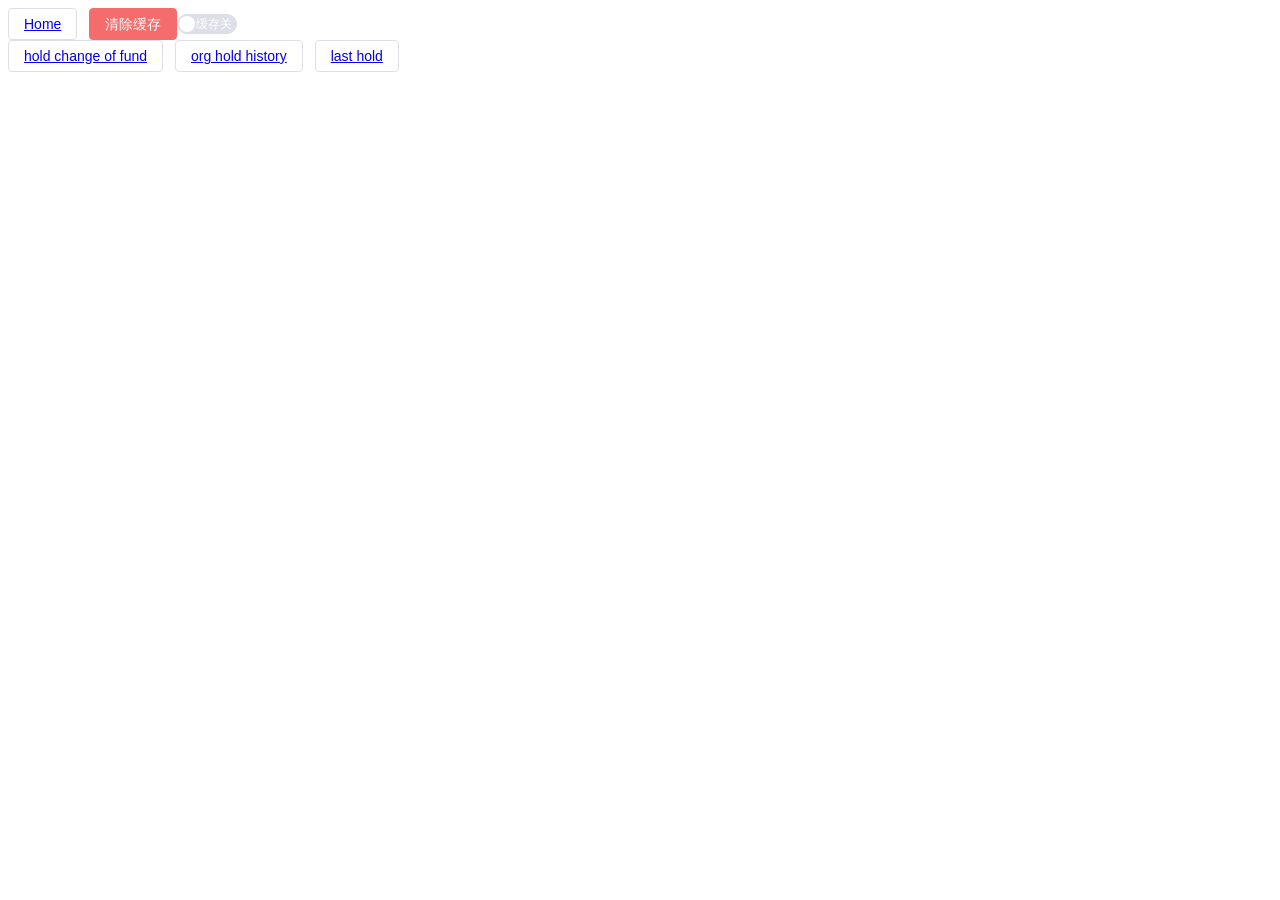
==== index.html @ 06d17ab4 "update" ====
<!DOCTYPE html>
<html lang="">
  <head>
    <meta charset="UTF-8">
    <link rel="icon" href="./favicon.ico">
    <meta name="viewport" content="width=device-width, initial-scale=1.0">
    <title>Vite App</title>
    <script type="module" crossorigin>(function(){const t=document.createElement("link").relList;if(t&&t.supports&&t.supports("modulepreload"))return;for(const a of document.querySelectorAll('link[rel="modulepreload"]'))r(a);new MutationObserver(a=>{for(const o of a)if(o.type==="childList")for(const i of o.addedNodes)i.tagName==="LINK"&&i.rel==="modulepreload"&&r(i)}).observe(document,{childList:!0,subtree:!0});function n(a){const o={};return a.integrity&&(o.integrity=a.integrity),a.referrerPolicy&&(o.referrerPolicy=a.referrerPolicy),a.crossOrigin==="use-credentials"?o.credentials="include":a.crossOrigin==="anonymous"?o.credentials="omit":o.credentials="same-origin",o}function r(a){if(a.ep)return;a.ep=!0;const o=n(a);fetch(a.href,o)}})();function op(e){const t=Object.create(null);for(const n of e.split(","))t[n]=1;return n=>n in t}const st={},es=[],ln=()=>{},S8=()=>!1,cf=e=>e.charCodeAt(0)===111&&e.charCodeAt(1)===110&&(e.charCodeAt(2)>122||e.charCodeAt(2)<97),ip=e=>e.startsWith("onUpdate:"),Ot=Object.assign,sp=(e,t)=>{const n=e.indexOf(t);n>-1&&e.splice(n,1)},IC=Object.prototype.hasOwnProperty,Ke=(e,t)=>IC.call(e,t),we=Array.isArray,ts=e=>hl(e)==="[object Map]",lf=e=>hl(e)==="[object Set]",w1=e=>hl(e)==="[object Date]",Ee=e=>typeof e=="function",Ue=e=>typeof e=="string",ir=e=>typeof e=="symbol",je=e=>e!==null&&typeof e=="object",sd=e=>(je(e)||Ee(e))&&Ee(e.then)&&Ee(e.catch),w8=Object.prototype.toString,hl=e=>w8.call(e),LC=e=>hl(e).slice(8,-1),x8=e=>hl(e)==="[object Object]",uf=e=>Ue(e)&&e!=="NaN"&&e[0]!=="-"&&""+parseInt(e,10)===e,mc=op(",key,ref,ref_for,ref_key,onVnodeBeforeMount,onVnodeMounted,onVnodeBeforeUpdate,onVnodeUpdated,onVnodeBeforeUnmount,onVnodeUnmounted"),df=e=>{const t=Object.create(null);return(n=>t[n]||(t[n]=e(n)))},PC=/-\w/g,On=df(e=>e.replace(PC,t=>t.slice(1).toUpperCase())),OC=/\B([A-Z])/g,pa=df(e=>e.replace(OC,"-$1").toLowerCase()),ff=df(e=>e.charAt(0).toUpperCase()+e.slice(1)),f0=df(e=>e?`on${ff(e)}`:""),$a=(e,t)=>!Object.is(e,t),Nu=(e,...t)=>{for(let n=0;n<e.length;n++)e[n](...t)},T8=(e,t,n,r=!1)=>{Object.defineProperty(e,t,{configurable:!0,enumerable:!1,writable:r,value:n})},C8=e=>{const t=parseFloat(e);return isNaN(t)?e:t},kC=e=>{const t=Ue(e)?Number(e):NaN;return isNaN(t)?e:t};let x1;const hf=()=>x1||(x1=typeof globalThis<"u"?globalThis:typeof self<"u"?self:typeof window<"u"?window:typeof global<"u"?global:{});function Bt(e){if(we(e)){const t={};for(let n=0;n<e.length;n++){const r=e[n],a=Ue(r)?zC(r):Bt(r);if(a)for(const o in a)t[o]=a[o]}return t}else if(Ue(e)||je(e))return e}const NC=/;(?![^(]*\))/g,BC=/:([^]+)/,FC=/\/\*[^]*?\*\//g;function zC(e){const t={};return e.replace(FC,"").split(NC).forEach(n=>{if(n){const r=n.split(BC);r.length>1&&(t[r[0].trim()]=r[1].trim())}}),t}function Te(e){let t="";if(Ue(e))t=e;else if(we(e))for(let n=0;n<e.length;n++){const r=Te(e[n]);r&&(t+=r+" ")}else if(je(e))for(const n in e)e[n]&&(t+=n+" ");return t.trim()}const HC="itemscope,allowfullscreen,formnovalidate,ismap,nomodule,novalidate,readonly",VC=op(HC);function A8(e){return!!e||e===""}function UC(e,t){if(e.length!==t.length)return!1;let n=!0;for(let r=0;n&&r<e.length;r++)n=mf(e[r],t[r]);return n}function mf(e,t){if(e===t)return!0;let n=w1(e),r=w1(t);if(n||r)return n&&r?e.getTime()===t.getTime():!1;if(n=ir(e),r=ir(t),n||r)return e===t;if(n=we(e),r=we(t),n||r)return n&&r?UC(e,t):!1;if(n=je(e),r=je(t),n||r){if(!n||!r)return!1;const a=Object.keys(e).length,o=Object.keys(t).length;if(a!==o)return!1;for(const i in e){const s=e.hasOwnProperty(i),c=t.hasOwnProperty(i);if(s&&!c||!s&&c||!mf(e[i],t[i]))return!1}}return String(e)===String(t)}function $C(e,t){return e.findIndex(n=>mf(n,t))}const E8=e=>!!(e&&e.__v_isRef===!0),We=e=>Ue(e)?e:e==null?"":we(e)||je(e)&&(e.toString===w8||!Ee(e.toString))?E8(e)?We(e.value):JSON.stringify(e,M8,2):String(e),M8=(e,t)=>E8(t)?M8(e,t.value):ts(t)?{[`Map(${t.size})`]:[...t.entries()].reduce((n,[r,a],o)=>(n[h0(r,o)+" =>"]=a,n),{})}:lf(t)?{[`Set(${t.size})`]:[...t.values()].map(n=>h0(n))}:ir(t)?h0(t):je(t)&&!we(t)&&!x8(t)?String(t):t,h0=(e,t="")=>{var n;return ir(e)?`Symbol(${(n=e.description)!=null?n:t})`:e};let Yt;class D8{constructor(t=!1){this.detached=t,this._active=!0,this._on=0,this.effects=[],this.cleanups=[],this._isPaused=!1,this.parent=Yt,!t&&Yt&&(this.index=(Yt.scopes||(Yt.scopes=[])).push(this)-1)}get active(){return this._active}pause(){if(this._active){this._isPaused=!0;let t,n;if(this.scopes)for(t=0,n=this.scopes.length;t<n;t++)this.scopes[t].pause();for(t=0,n=this.effects.length;t<n;t++)this.effects[t].pause()}}resume(){if(this._active&&this._isPaused){this._isPaused=!1;let t,n;if(this.scopes)for(t=0,n=this.scopes.length;t<n;t++)this.scopes[t].resume();for(t=0,n=this.effects.length;t<n;t++)this.effects[t].resume()}}run(t){if(this._active){const n=Yt;try{return Yt=this,t()}finally{Yt=n}}}on(){++this._on===1&&(this.prevScope=Yt,Yt=this)}off(){this._on>0&&--this._on===0&&(Yt=this.prevScope,this.prevScope=void 0)}stop(t){if(this._active){this._active=!1;let n,r;for(n=0,r=this.effects.length;n<r;n++)this.effects[n].stop();for(this.effects.length=0,n=0,r=this.cleanups.length;n<r;n++)this.cleanups[n]();if(this.cleanups.length=0,this.scopes){for(n=0,r=this.scopes.length;n<r;n++)this.scopes[n].stop(!0);this.scopes.length=0}if(!this.detached&&this.parent&&!t){const a=this.parent.scopes.pop();a&&a!==this&&(this.parent.scopes[this.index]=a,a.index=this.index)}this.parent=void 0}}}function GC(e){return new D8(e)}function R8(){return Yt}function WC(e,t=!1){Yt&&Yt.cleanups.push(e)}let ft;const m0=new WeakSet;class I8{constructor(t){this.fn=t,this.deps=void 0,this.depsTail=void 0,this.flags=5,this.next=void 0,this.cleanup=void 0,this.scheduler=void 0,Yt&&Yt.active&&Yt.effects.push(this)}pause(){this.flags|=64}resume(){this.flags&64&&(this.flags&=-65,m0.has(this)&&(m0.delete(this),this.trigger()))}notify(){this.flags&2&&!(this.flags&32)||this.flags&8||P8(this)}run(){if(!(this.flags&1))return this.fn();this.flags|=2,T1(this),O8(this);const t=ft,n=rr;ft=this,rr=!0;try{return this.fn()}finally{k8(this),ft=t,rr=n,this.flags&=-3}}stop(){if(this.flags&1){for(let t=this.deps;t;t=t.nextDep)up(t);this.deps=this.depsTail=void 0,T1(this),this.onStop&&this.onStop(),this.flags&=-2}}trigger(){this.flags&64?m0.add(this):this.scheduler?this.scheduler():this.runIfDirty()}runIfDirty(){am(this)&&this.run()}get dirty(){return am(this)}}let L8=0,vc,pc;function P8(e,t=!1){if(e.flags|=8,t){e.next=pc,pc=e;return}e.next=vc,vc=e}function cp(){L8++}function lp(){if(--L8>0)return;if(pc){let t=pc;for(pc=void 0;t;){const n=t.next;t.next=void 0,t.flags&=-9,t=n}}let e;for(;vc;){let t=vc;for(vc=void 0;t;){const n=t.next;if(t.next=void 0,t.flags&=-9,t.flags&1)try{t.trigger()}catch(r){e||(e=r)}t=n}}if(e)throw e}function O8(e){for(let t=e.deps;t;t=t.nextDep)t.version=-1,t.prevActiveLink=t.dep.activeLink,t.dep.activeLink=t}function k8(e){let t,n=e.depsTail,r=n;for(;r;){const a=r.prevDep;r.version===-1?(r===n&&(n=a),up(r),YC(r)):t=r,r.dep.activeLink=r.prevActiveLink,r.prevActiveLink=void 0,r=a}e.deps=t,e.depsTail=n}function am(e){for(let t=e.deps;t;t=t.nextDep)if(t.dep.version!==t.version||t.dep.computed&&(N8(t.dep.computed)||t.dep.version!==t.version))return!0;return!!e._dirty}function N8(e){if(e.flags&4&&!(e.flags&16)||(e.flags&=-17,e.globalVersion===kc)||(e.globalVersion=kc,!e.isSSR&&e.flags&128&&(!e.deps&&!e._dirty||!am(e))))return;e.flags|=2;const t=e.dep,n=ft,r=rr;ft=e,rr=!0;try{O8(e);const a=e.fn(e._value);(t.version===0||$a(a,e._value))&&(e.flags|=128,e._value=a,t.version++)}catch(a){throw t.version++,a}finally{ft=n,rr=r,k8(e),e.flags&=-3}}function up(e,t=!1){const{dep:n,prevSub:r,nextSub:a}=e;if(r&&(r.nextSub=a,e.prevSub=void 0),a&&(a.prevSub=r,e.nextSub=void 0),n.subs===e&&(n.subs=r,!r&&n.computed)){n.computed.flags&=-5;for(let o=n.computed.deps;o;o=o.nextDep)up(o,!0)}!t&&!--n.sc&&n.map&&n.map.delete(n.key)}function YC(e){const{prevDep:t,nextDep:n}=e;t&&(t.nextDep=n,e.prevDep=void 0),n&&(n.prevDep=t,e.nextDep=void 0)}let rr=!0;const B8=[];function da(){B8.push(rr),rr=!1}function fa(){const e=B8.pop();rr=e===void 0?!0:e}function T1(e){const{cleanup:t}=e;if(e.cleanup=void 0,t){const n=ft;ft=void 0;try{t()}finally{ft=n}}}let kc=0;class jC{constructor(t,n){this.sub=t,this.dep=n,this.version=n.version,this.nextDep=this.prevDep=this.nextSub=this.prevSub=this.prevActiveLink=void 0}}class dp{constructor(t){this.computed=t,this.version=0,this.activeLink=void 0,this.subs=void 0,this.map=void 0,this.key=void 0,this.sc=0,this.__v_skip=!0}track(t){if(!ft||!rr||ft===this.computed)return;let n=this.activeLink;if(n===void 0||n.sub!==ft)n=this.activeLink=new jC(ft,this),ft.deps?(n.prevDep=ft.depsTail,ft.depsTail.nextDep=n,ft.depsTail=n):ft.deps=ft.depsTail=n,F8(n);else if(n.version===-1&&(n.version=this.version,n.nextDep)){const r=n.nextDep;r.prevDep=n.prevDep,n.prevDep&&(n.prevDep.nextDep=r),n.prevDep=ft.depsTail,n.nextDep=void 0,ft.depsTail.nextDep=n,ft.depsTail=n,ft.deps===n&&(ft.deps=r)}return n}trigger(t){this.version++,kc++,this.notify(t)}notify(t){cp();try{for(let n=this.subs;n;n=n.prevSub)n.sub.notify()&&n.sub.dep.notify()}finally{lp()}}}function F8(e){if(e.dep.sc++,e.sub.flags&4){const t=e.dep.computed;if(t&&!e.dep.subs){t.flags|=20;for(let r=t.deps;r;r=r.nextDep)F8(r)}const n=e.dep.subs;n!==e&&(e.prevSub=n,n&&(n.nextSub=e)),e.dep.subs=e}}const cd=new WeakMap,Xo=Symbol(""),om=Symbol(""),Nc=Symbol("");function qt(e,t,n){if(rr&&ft){let r=cd.get(e);r||cd.set(e,r=new Map);let a=r.get(n);a||(r.set(n,a=new dp),a.map=r,a.key=n),a.track()}}function oa(e,t,n,r,a,o){const i=cd.get(e);if(!i){kc++;return}const s=c=>{c&&c.trigger()};if(cp(),t==="clear")i.forEach(s);else{const c=we(e),l=c&&uf(n);if(c&&n==="length"){const u=Number(r);i.forEach((d,f)=>{(f==="length"||f===Nc||!ir(f)&&f>=u)&&s(d)})}else switch((n!==void 0||i.has(void 0))&&s(i.get(n)),l&&s(i.get(Nc)),t){case"add":c?l&&s(i.get("length")):(s(i.get(Xo)),ts(e)&&s(i.get(om)));break;case"delete":c||(s(i.get(Xo)),ts(e)&&s(i.get(om)));break;case"set":ts(e)&&s(i.get(Xo));break}}lp()}function qC(e,t){const n=cd.get(e);return n&&n.get(t)}function xi(e){const t=Ze(e);return t===e?t:(qt(t,"iterate",Nc),Pn(e)?t:t.map(sr))}function vf(e){return qt(e=Ze(e),"iterate",Nc),e}function Na(e,t){return ha(e)?ds(Jo(e)?sr(t):t):sr(t)}const KC={__proto__:null,[Symbol.iterator](){return v0(this,Symbol.iterator,e=>Na(this,e))},concat(...e){return xi(this).concat(...e.map(t=>we(t)?xi(t):t))},entries(){return v0(this,"entries",e=>(e[1]=Na(this,e[1]),e))},every(e,t){return Yr(this,"every",e,t,void 0,arguments)},filter(e,t){return Yr(this,"filter",e,t,n=>n.map(r=>Na(this,r)),arguments)},find(e,t){return Yr(this,"find",e,t,n=>Na(this,n),arguments)},findIndex(e,t){return Yr(this,"findIndex",e,t,void 0,arguments)},findLast(e,t){return Yr(this,"findLast",e,t,n=>Na(this,n),arguments)},findLastIndex(e,t){return Yr(this,"findLastIndex",e,t,void 0,arguments)},forEach(e,t){return Yr(this,"forEach",e,t,void 0,arguments)},includes(...e){return p0(this,"includes",e)},indexOf(...e){return p0(this,"indexOf",e)},join(e){return xi(this).join(e)},lastIndexOf(...e){return p0(this,"lastIndexOf",e)},map(e,t){return Yr(this,"map",e,t,void 0,arguments)},pop(){return Ps(this,"pop")},push(...e){return Ps(this,"push",e)},reduce(e,...t){return C1(this,"reduce",e,t)},reduceRight(e,...t){return C1(this,"reduceRight",e,t)},shift(){return Ps(this,"shift")},some(e,t){return Yr(this,"some",e,t,void 0,arguments)},splice(...e){return Ps(this,"splice",e)},toReversed(){return xi(this).toReversed()},toSorted(e){return xi(this).toSorted(e)},toSpliced(...e){return xi(this).toSpliced(...e)},unshift(...e){return Ps(this,"unshift",e)},values(){return v0(this,"values",e=>Na(this,e))}};function v0(e,t,n){const r=vf(e),a=r[t]();return r!==e&&!Pn(e)&&(a._next=a.next,a.next=()=>{const o=a._next();return o.done||(o.value=n(o.value)),o}),a}const XC=Array.prototype;function Yr(e,t,n,r,a,o){const i=vf(e),s=i!==e&&!Pn(e),c=i[t];if(c!==XC[t]){const d=c.apply(e,o);return s?sr(d):d}let l=n;i!==e&&(s?l=function(d,f){return n.call(this,Na(e,d),f,e)}:n.length>2&&(l=function(d,f){return n.call(this,d,f,e)}));const u=c.call(i,l,r);return s&&a?a(u):u}function C1(e,t,n,r){const a=vf(e);let o=n;return a!==e&&(Pn(e)?n.length>3&&(o=function(i,s,c){return n.call(this,i,s,c,e)}):o=function(i,s,c){return n.call(this,i,Na(e,s),c,e)}),a[t](o,...r)}function p0(e,t,n){const r=Ze(e);qt(r,"iterate",Nc);const a=r[t](...n);return(a===-1||a===!1)&&pf(n[0])?(n[0]=Ze(n[0]),r[t](...n)):a}function Ps(e,t,n=[]){da(),cp();const r=Ze(e)[t].apply(e,n);return lp(),fa(),r}const ZC=op("__proto__,__v_isRef,__isVue"),z8=new Set(Object.getOwnPropertyNames(Symbol).filter(e=>e!=="arguments"&&e!=="caller").map(e=>Symbol[e]).filter(ir));function JC(e){ir(e)||(e=String(e));const t=Ze(this);return qt(t,"has",e),t.hasOwnProperty(e)}class H8{constructor(t=!1,n=!1){this._isReadonly=t,this._isShallow=n}get(t,n,r){if(n==="__v_skip")return t.__v_skip;const a=this._isReadonly,o=this._isShallow;if(n==="__v_isReactive")return!a;if(n==="__v_isReadonly")return a;if(n==="__v_isShallow")return o;if(n==="__v_raw")return r===(a?o?c9:G8:o?$8:U8).get(t)||Object.getPrototypeOf(t)===Object.getPrototypeOf(r)?t:void 0;const i=we(t);if(!a){let c;if(i&&(c=KC[n]))return c;if(n==="hasOwnProperty")return JC}const s=Reflect.get(t,n,Dt(t)?t:r);if((ir(n)?z8.has(n):ZC(n))||(a||qt(t,"get",n),o))return s;if(Dt(s)){const c=i&&uf(n)?s:s.value;return a&&je(c)?Bc(c):c}return je(s)?a?Bc(s):_i(s):s}}class V8 extends H8{constructor(t=!1){super(!1,t)}set(t,n,r,a){let o=t[n];const i=we(t)&&uf(n);if(!this._isShallow){const l=ha(o);if(!Pn(r)&&!ha(r)&&(o=Ze(o),r=Ze(r)),!i&&Dt(o)&&!Dt(r))return l||(o.value=r),!0}const s=i?Number(n)<t.length:Ke(t,n),c=Reflect.set(t,n,r,Dt(t)?t:a);return t===Ze(a)&&(s?$a(r,o)&&oa(t,"set",n,r):oa(t,"add",n,r)),c}deleteProperty(t,n){const r=Ke(t,n);t[n];const a=Reflect.deleteProperty(t,n);return a&&r&&oa(t,"delete",n,void 0),a}has(t,n){const r=Reflect.has(t,n);return(!ir(n)||!z8.has(n))&&qt(t,"has",n),r}ownKeys(t){return qt(t,"iterate",we(t)?"length":Xo),Reflect.ownKeys(t)}}class QC extends H8{constructor(t=!1){super(!0,t)}set(t,n){return!0}deleteProperty(t,n){return!0}}const e9=new V8,t9=new QC,n9=new V8(!0);const im=e=>e,Bl=e=>Reflect.getPrototypeOf(e);function r9(e,t,n){return function(...r){const a=this.__v_raw,o=Ze(a),i=ts(o),s=e==="entries"||e===Symbol.iterator&&i,c=e==="keys"&&i,l=a[e](...r),u=n?im:t?ds:sr;return!t&&qt(o,"iterate",c?om:Xo),Ot(Object.create(l),{next(){const{value:d,done:f}=l.next();return f?{value:d,done:f}:{value:s?[u(d[0]),u(d[1])]:u(d),done:f}}})}}function Fl(e){return function(...t){return e==="delete"?!1:e==="clear"?void 0:this}}function a9(e,t){const n={get(a){const o=this.__v_raw,i=Ze(o),s=Ze(a);e||($a(a,s)&&qt(i,"get",a),qt(i,"get",s));const{has:c}=Bl(i),l=t?im:e?ds:sr;if(c.call(i,a))return l(o.get(a));if(c.call(i,s))return l(o.get(s));o!==i&&o.get(a)},get size(){const a=this.__v_raw;return!e&&qt(Ze(a),"iterate",Xo),a.size},has(a){const o=this.__v_raw,i=Ze(o),s=Ze(a);return e||($a(a,s)&&qt(i,"has",a),qt(i,"has",s)),a===s?o.has(a):o.has(a)||o.has(s)},forEach(a,o){const i=this,s=i.__v_raw,c=Ze(s),l=t?im:e?ds:sr;return!e&&qt(c,"iterate",Xo),s.forEach((u,d)=>a.call(o,l(u),l(d),i))}};return Ot(n,e?{add:Fl("add"),set:Fl("set"),delete:Fl("delete"),clear:Fl("clear")}:{add(a){!t&&!Pn(a)&&!ha(a)&&(a=Ze(a));const o=Ze(this);return Bl(o).has.call(o,a)||(o.add(a),oa(o,"add",a,a)),this},set(a,o){!t&&!Pn(o)&&!ha(o)&&(o=Ze(o));const i=Ze(this),{has:s,get:c}=Bl(i);let l=s.call(i,a);l||(a=Ze(a),l=s.call(i,a));const u=c.call(i,a);return i.set(a,o),l?$a(o,u)&&oa(i,"set",a,o):oa(i,"add",a,o),this},delete(a){const o=Ze(this),{has:i,get:s}=Bl(o);let c=i.call(o,a);c||(a=Ze(a),c=i.call(o,a)),s&&s.call(o,a);const l=o.delete(a);return c&&oa(o,"delete",a,void 0),l},clear(){const a=Ze(this),o=a.size!==0,i=a.clear();return o&&oa(a,"clear",void 0,void 0),i}}),["keys","values","entries",Symbol.iterator].forEach(a=>{n[a]=r9(a,e,t)}),n}function fp(e,t){const n=a9(e,t);return(r,a,o)=>a==="__v_isReactive"?!e:a==="__v_isReadonly"?e:a==="__v_raw"?r:Reflect.get(Ke(n,a)&&a in r?n:r,a,o)}const o9={get:fp(!1,!1)},i9={get:fp(!1,!0)},s9={get:fp(!0,!1)};const U8=new WeakMap,$8=new WeakMap,G8=new WeakMap,c9=new WeakMap;function l9(e){switch(e){case"Object":case"Array":return 1;case"Map":case"Set":case"WeakMap":case"WeakSet":return 2;default:return 0}}function u9(e){return e.__v_skip||!Object.isExtensible(e)?0:l9(LC(e))}function _i(e){return ha(e)?e:hp(e,!1,e9,o9,U8)}function Zo(e){return hp(e,!1,n9,i9,$8)}function Bc(e){return hp(e,!0,t9,s9,G8)}function hp(e,t,n,r,a){if(!je(e)||e.__v_raw&&!(t&&e.__v_isReactive))return e;const o=u9(e);if(o===0)return e;const i=a.get(e);if(i)return i;const s=new Proxy(e,o===2?r:n);return a.set(e,s),s}function Jo(e){return ha(e)?Jo(e.__v_raw):!!(e&&e.__v_isReactive)}function ha(e){return!!(e&&e.__v_isReadonly)}function Pn(e){return!!(e&&e.__v_isShallow)}function pf(e){return e?!!e.__v_raw:!1}function Ze(e){const t=e&&e.__v_raw;return t?Ze(t):e}function mp(e){return!Ke(e,"__v_skip")&&Object.isExtensible(e)&&T8(e,"__v_skip",!0),e}const sr=e=>je(e)?_i(e):e,ds=e=>je(e)?Bc(e):e;function Dt(e){return e?e.__v_isRef===!0:!1}function Me(e){return W8(e,!1)}function Lr(e){return W8(e,!0)}function W8(e,t){return Dt(e)?e:new d9(e,t)}class d9{constructor(t,n){this.dep=new dp,this.__v_isRef=!0,this.__v_isShallow=!1,this._rawValue=n?t:Ze(t),this._value=n?t:sr(t),this.__v_isShallow=n}get value(){return this.dep.track(),this._value}set value(t){const n=this._rawValue,r=this.__v_isShallow||Pn(t)||ha(t);t=r?t:Ze(t),$a(t,n)&&(this._rawValue=t,this._value=r?t:sr(t),this.dep.trigger())}}function N(e){return Dt(e)?e.value:e}function Bu(e){return Ee(e)?e():N(e)}const f9={get:(e,t,n)=>t==="__v_raw"?e:N(Reflect.get(e,t,n)),set:(e,t,n,r)=>{const a=e[t];return Dt(a)&&!Dt(n)?(a.value=n,!0):Reflect.set(e,t,n,r)}};function Y8(e){return Jo(e)?e:new Proxy(e,f9)}function j8(e){const t=we(e)?new Array(e.length):{};for(const n in e)t[n]=q8(e,n);return t}class h9{constructor(t,n,r){this._object=t,this._key=n,this._defaultValue=r,this.__v_isRef=!0,this._value=void 0,this._raw=Ze(t);let a=!0,o=t;if(!we(t)||!uf(String(n)))do a=!pf(o)||Pn(o);while(a&&(o=o.__v_raw));this._shallow=a}get value(){let t=this._object[this._key];return this._shallow&&(t=N(t)),this._value=t===void 0?this._defaultValue:t}set value(t){if(this._shallow&&Dt(this._raw[this._key])){const n=this._object[this._key];if(Dt(n)){n.value=t;return}}this._object[this._key]=t}get dep(){return qC(this._raw,this._key)}}class m9{constructor(t){this._getter=t,this.__v_isRef=!0,this.__v_isReadonly=!0,this._value=void 0}get value(){return this._value=this._getter()}}function ld(e,t,n){return Dt(e)?e:Ee(e)?new m9(e):je(e)&&arguments.length>1?q8(e,t,n):Me(e)}function q8(e,t,n){return new h9(e,t,n)}class v9{constructor(t,n,r){this.fn=t,this.setter=n,this._value=void 0,this.dep=new dp(this),this.__v_isRef=!0,this.deps=void 0,this.depsTail=void 0,this.flags=16,this.globalVersion=kc-1,this.next=void 0,this.effect=this,this.__v_isReadonly=!n,this.isSSR=r}notify(){if(this.flags|=16,!(this.flags&8)&&ft!==this)return P8(this,!0),!0}get value(){const t=this.dep.track();return N8(this),t&&(t.version=this.dep.version),this._value}set value(t){this.setter&&this.setter(t)}}function p9(e,t,n=!1){let r,a;return Ee(e)?r=e:(r=e.get,a=e.set),new v9(r,a,n)}const zl={},ud=new WeakMap;let Bo;function g9(e,t=!1,n=Bo){if(n){let r=ud.get(n);r||ud.set(n,r=[]),r.push(e)}}function y9(e,t,n=st){const{immediate:r,deep:a,once:o,scheduler:i,augmentJob:s,call:c}=n,l=b=>a?b:Pn(b)||a===!1||a===0?ia(b,1):ia(b);let u,d,f,h,m=!1,v=!1;if(Dt(e)?(d=()=>e.value,m=Pn(e)):Jo(e)?(d=()=>l(e),m=!0):we(e)?(v=!0,m=e.some(b=>Jo(b)||Pn(b)),d=()=>e.map(b=>{if(Dt(b))return b.value;if(Jo(b))return l(b);if(Ee(b))return c?c(b,2):b()})):Ee(e)?t?d=c?()=>c(e,2):e:d=()=>{if(f){da();try{f()}finally{fa()}}const b=Bo;Bo=u;try{return c?c(e,3,[h]):e(h)}finally{Bo=b}}:d=ln,t&&a){const b=d,T=a===!0?1/0:a;d=()=>ia(b(),T)}const g=R8(),p=()=>{u.stop(),g&&g.active&&sp(g.effects,u)};if(o&&t){const b=t;t=(...T)=>{b(...T),p()}}let y=v?new Array(e.length).fill(zl):zl;const _=b=>{if(!(!(u.flags&1)||!u.dirty&&!b))if(t){const T=u.run();if(a||m||(v?T.some((S,C)=>$a(S,y[C])):$a(T,y))){f&&f();const S=Bo;Bo=u;try{const C=[T,y===zl?void 0:v&&y[0]===zl?[]:y,h];y=T,c?c(t,3,C):t(...C)}finally{Bo=S}}}else u.run()};return s&&s(_),u=new I8(d),u.scheduler=i?()=>i(_,!1):_,h=b=>g9(b,!1,u),f=u.onStop=()=>{const b=ud.get(u);if(b){if(c)c(b,4);else for(const T of b)T();ud.delete(u)}},t?r?_(!0):y=u.run():i?i(_.bind(null,!0),!0):u.run(),p.pause=u.pause.bind(u),p.resume=u.resume.bind(u),p.stop=p,p}function ia(e,t=1/0,n){if(t<=0||!je(e)||e.__v_skip||(n=n||new Map,(n.get(e)||0)>=t))return e;if(n.set(e,t),t--,Dt(e))ia(e.value,t,n);else if(we(e))for(let r=0;r<e.length;r++)ia(e[r],t,n);else if(lf(e)||ts(e))e.forEach(r=>{ia(r,t,n)});else if(x8(e)){for(const r in e)ia(e[r],t,n);for(const r of Object.getOwnPropertySymbols(e))Object.prototype.propertyIsEnumerable.call(e,r)&&ia(e[r],t,n)}return e}function ml(e,t,n,r){try{return r?e(...r):e()}catch(a){gf(a,t,n)}}function cr(e,t,n,r){if(Ee(e)){const a=ml(e,t,n,r);return a&&sd(a)&&a.catch(o=>{gf(o,t,n)}),a}if(we(e)){const a=[];for(let o=0;o<e.length;o++)a.push(cr(e[o],t,n,r));return a}}function gf(e,t,n,r=!0){const a=t?t.vnode:null,{errorHandler:o,throwUnhandledErrorInProduction:i}=t&&t.appContext.config||st;if(t){let s=t.parent;const c=t.proxy,l=`https://vuejs.org/error-reference/#runtime-${n}`;for(;s;){const u=s.ec;if(u){for(let d=0;d<u.length;d++)if(u[d](e,c,l)===!1)return}s=s.parent}if(o){da(),ml(o,null,10,[e,c,l]),fa();return}}_9(e,n,a,r,i)}function _9(e,t,n,r=!0,a=!1){if(a)throw e;console.error(e)}const on=[];let Cr=-1;const ns=[];let Ba=null,Ui=0;const K8=Promise.resolve();let dd=null;function sn(e){const t=dd||K8;return e?t.then(this?e.bind(this):e):t}function b9(e){let t=Cr+1,n=on.length;for(;t<n;){const r=t+n>>>1,a=on[r],o=Fc(a);o<e||o===e&&a.flags&2?t=r+1:n=r}return t}function vp(e){if(!(e.flags&1)){const t=Fc(e),n=on[on.length-1];!n||!(e.flags&2)&&t>=Fc(n)?on.push(e):on.splice(b9(t),0,e),e.flags|=1,X8()}}function X8(){dd||(dd=K8.then(J8))}function S9(e){we(e)?ns.push(...e):Ba&&e.id===-1?Ba.splice(Ui+1,0,e):e.flags&1||(ns.push(e),e.flags|=1),X8()}function A1(e,t,n=Cr+1){for(;n<on.length;n++){const r=on[n];if(r&&r.flags&2){if(e&&r.id!==e.uid)continue;on.splice(n,1),n--,r.flags&4&&(r.flags&=-2),r(),r.flags&4||(r.flags&=-2)}}}function Z8(e){if(ns.length){const t=[...new Set(ns)].sort((n,r)=>Fc(n)-Fc(r));if(ns.length=0,Ba){Ba.push(...t);return}for(Ba=t,Ui=0;Ui<Ba.length;Ui++){const n=Ba[Ui];n.flags&4&&(n.flags&=-2),n.flags&8||n(),n.flags&=-2}Ba=null,Ui=0}}const Fc=e=>e.id==null?e.flags&2?-1:1/0:e.id;function J8(e){try{for(Cr=0;Cr<on.length;Cr++){const t=on[Cr];t&&!(t.flags&8)&&(t.flags&4&&(t.flags&=-2),ml(t,t.i,t.i?15:14),t.flags&4||(t.flags&=-2))}}finally{for(;Cr<on.length;Cr++){const t=on[Cr];t&&(t.flags&=-2)}Cr=-1,on.length=0,Z8(),dd=null,(on.length||ns.length)&&J8()}}let Vt=null,Q8=null;function fd(e){const t=Vt;return Vt=e,Q8=e&&e.type.__scopeId||null,t}function De(e,t=Vt,n){if(!t||e._n)return e;const r=(...a)=>{r._d&&pd(-1);const o=fd(t);let i;try{i=e(...a)}finally{fd(o),r._d&&pd(1)}return i};return r._n=!0,r._c=!0,r._d=!0,r}function lr(e,t){if(Vt===null)return e;const n=xf(Vt),r=e.dirs||(e.dirs=[]);for(let a=0;a<t.length;a++){let[o,i,s,c=st]=t[a];o&&(Ee(o)&&(o={mounted:o,updated:o}),o.deep&&ia(i),r.push({dir:o,instance:n,value:i,oldValue:void 0,arg:s,modifiers:c}))}return e}function so(e,t,n,r){const a=e.dirs,o=t&&t.dirs;for(let i=0;i<a.length;i++){const s=a[i];o&&(s.oldValue=o[i].value);let c=s.dir[r];c&&(da(),cr(c,n,8,[e.el,s,e,t]),fa())}}function Qo(e,t){if(Xt){let n=Xt.provides;const r=Xt.parent&&Xt.parent.provides;r===n&&(n=Xt.provides=Object.create(r)),n[e]=t}}function lt(e,t,n=!1){const r=bn();if(r||as){let a=as?as._context.provides:r?r.parent==null||r.ce?r.vnode.appContext&&r.vnode.appContext.provides:r.parent.provides:void 0;if(a&&e in a)return a[e];if(arguments.length>1)return n&&Ee(t)?t.call(r&&r.proxy):t}}const w9=Symbol.for("v-scx"),x9=()=>lt(w9);function yf(e,t){return pp(e,null,t)}function gt(e,t,n){return pp(e,t,n)}function pp(e,t,n=st){const{immediate:r,deep:a,flush:o,once:i}=n,s=Ot({},n),c=t&&r||!t&&o!=="post";let l;if(Uc){if(o==="sync"){const h=x9();l=h.__watcherHandles||(h.__watcherHandles=[])}else if(!c){const h=()=>{};return h.stop=ln,h.resume=ln,h.pause=ln,h}}const u=Xt;s.call=(h,m,v)=>cr(h,u,m,v);let d=!1;o==="post"?s.scheduler=h=>{tn(h,u&&u.suspense)}:o!=="sync"&&(d=!0,s.scheduler=(h,m)=>{m?h():vp(h)}),s.augmentJob=h=>{t&&(h.flags|=4),d&&(h.flags|=2,u&&(h.id=u.uid,h.i=u))};const f=y9(e,t,s);return Uc&&(l?l.push(f):c&&f()),f}function T9(e,t,n){const r=this.proxy,a=Ue(e)?e.includes(".")?eb(r,e):()=>r[e]:e.bind(r,r);let o;Ee(t)?o=t:(o=t.handler,n=t);const i=pl(this),s=pp(a,o.bind(r),n);return i(),s}function eb(e,t){const n=t.split(".");return()=>{let r=e;for(let a=0;a<n.length&&r;a++)r=r[n[a]];return r}}const tb=Symbol("_vte"),nb=e=>e.__isTeleport,gc=e=>e&&(e.disabled||e.disabled===""),E1=e=>e&&(e.defer||e.defer===""),M1=e=>typeof SVGElement<"u"&&e instanceof SVGElement,D1=e=>typeof MathMLElement=="function"&&e instanceof MathMLElement,sm=(e,t)=>{const n=e&&e.to;return Ue(n)?t?t(n):null:n},rb={name:"Teleport",__isTeleport:!0,process(e,t,n,r,a,o,i,s,c,l){const{mc:u,pc:d,pbc:f,o:{insert:h,querySelector:m,createText:v,createComment:g}}=l,p=gc(t.props);let{shapeFlag:y,children:_,dynamicChildren:b}=t;if(e==null){const T=t.el=v(""),S=t.anchor=v("");h(T,n,r),h(S,n,r);const C=(x,A)=>{y&16&&u(_,x,A,a,o,i,s,c)},w=()=>{const x=t.target=sm(t.props,m),A=ab(x,t,v,h);x&&(i!=="svg"&&M1(x)?i="svg":i!=="mathml"&&D1(x)&&(i="mathml"),a&&a.isCE&&(a.ce._teleportTargets||(a.ce._teleportTargets=new Set)).add(x),p||(C(x,A),Fu(t,!1)))};p&&(C(n,S),Fu(t,!0)),E1(t.props)?(t.el.__isMounted=!1,tn(()=>{w(),delete t.el.__isMounted},o)):w()}else{if(E1(t.props)&&e.el.__isMounted===!1){tn(()=>{rb.process(e,t,n,r,a,o,i,s,c,l)},o);return}t.el=e.el,t.targetStart=e.targetStart;const T=t.anchor=e.anchor,S=t.target=e.target,C=t.targetAnchor=e.targetAnchor,w=gc(e.props),x=w?n:S,A=w?T:C;if(i==="svg"||M1(S)?i="svg":(i==="mathml"||D1(S))&&(i="mathml"),b?(f(e.dynamicChildren,b,x,a,o,i,s),Sp(e,t,!0)):c||d(e,t,x,A,a,o,i,s,!1),p)w?t.props&&e.props&&t.props.to!==e.props.to&&(t.props.to=e.props.to):Hl(t,n,T,l,1);else if((t.props&&t.props.to)!==(e.props&&e.props.to)){const D=t.target=sm(t.props,m);D&&Hl(t,D,null,l,0)}else w&&Hl(t,S,C,l,1);Fu(t,p)}},remove(e,t,n,{um:r,o:{remove:a}},o){const{shapeFlag:i,children:s,anchor:c,targetStart:l,targetAnchor:u,target:d,props:f}=e;if(d&&(a(l),a(u)),o&&a(c),i&16){const h=o||!gc(f);for(let m=0;m<s.length;m++){const v=s[m];r(v,t,n,h,!!v.dynamicChildren)}}},move:Hl,hydrate:C9};function Hl(e,t,n,{o:{insert:r},m:a},o=2){o===0&&r(e.targetAnchor,t,n);const{el:i,anchor:s,shapeFlag:c,children:l,props:u}=e,d=o===2;if(d&&r(i,t,n),(!d||gc(u))&&c&16)for(let f=0;f<l.length;f++)a(l[f],t,n,2);d&&r(s,t,n)}function C9(e,t,n,r,a,o,{o:{nextSibling:i,parentNode:s,querySelector:c,insert:l,createText:u}},d){function f(v,g,p,y){g.anchor=d(i(v),g,s(v),n,r,a,o),g.targetStart=p,g.targetAnchor=y}const h=t.target=sm(t.props,c),m=gc(t.props);if(h){const v=h._lpa||h.firstChild;if(t.shapeFlag&16)if(m)f(e,t,v,v&&i(v));else{t.anchor=i(e);let g=v;for(;g;){if(g&&g.nodeType===8){if(g.data==="teleport start anchor")t.targetStart=g;else if(g.data==="teleport anchor"){t.targetAnchor=g,h._lpa=t.targetAnchor&&i(t.targetAnchor);break}}g=i(g)}t.targetAnchor||ab(h,t,u,l),d(v&&i(v),t,h,n,r,a,o)}Fu(t,m)}else m&&t.shapeFlag&16&&f(e,t,e,i(e));return t.anchor&&i(t.anchor)}const A9=rb;function Fu(e,t){const n=e.ctx;if(n&&n.ut){let r,a;for(t?(r=e.el,a=e.anchor):(r=e.targetStart,a=e.targetAnchor);r&&r!==a;)r.nodeType===1&&r.setAttribute("data-v-owner",n.uid),r=r.nextSibling;n.ut()}}function ab(e,t,n,r){const a=t.targetStart=n(""),o=t.targetAnchor=n("");return a[tb]=o,e&&(r(a,e),r(o,e)),o}const aa=Symbol("_leaveCb"),Vl=Symbol("_enterCb");function E9(){const e={isMounted:!1,isLeaving:!1,isUnmounting:!1,leavingVNodes:new Map};return fr(()=>{e.isMounted=!0}),yp(()=>{e.isUnmounting=!0}),e}const Fn=[Function,Array],ob={mode:String,appear:Boolean,persisted:Boolean,onBeforeEnter:Fn,onEnter:Fn,onAfterEnter:Fn,onEnterCancelled:Fn,onBeforeLeave:Fn,onLeave:Fn,onAfterLeave:Fn,onLeaveCancelled:Fn,onBeforeAppear:Fn,onAppear:Fn,onAfterAppear:Fn,onAppearCancelled:Fn},ib=e=>{const t=e.subTree;return t.component?ib(t.component):t},M9={name:"BaseTransition",props:ob,setup(e,{slots:t}){const n=bn(),r=E9();return()=>{const a=t.default&&lb(t.default(),!0);if(!a||!a.length)return;const o=sb(a),i=Ze(e),{mode:s}=i;if(r.isLeaving)return g0(o);const c=R1(o);if(!c)return g0(o);let l=cm(c,i,r,n,d=>l=d);c.type!==Ft&&zc(c,l);let u=n.subTree&&R1(n.subTree);if(u&&u.type!==Ft&&!zo(u,c)&&ib(n).type!==Ft){let d=cm(u,i,r,n);if(zc(u,d),s==="out-in"&&c.type!==Ft)return r.isLeaving=!0,d.afterLeave=()=>{r.isLeaving=!1,n.job.flags&8||n.update(),delete d.afterLeave,u=void 0},g0(o);s==="in-out"&&c.type!==Ft?d.delayLeave=(f,h,m)=>{const v=cb(r,u);v[String(u.key)]=u,f[aa]=()=>{h(),f[aa]=void 0,delete l.delayedLeave,u=void 0},l.delayedLeave=()=>{m(),delete l.delayedLeave,u=void 0}}:u=void 0}else u&&(u=void 0);return o}}};function sb(e){let t=e[0];if(e.length>1){for(const n of e)if(n.type!==Ft){t=n;break}}return t}const D9=M9;function cb(e,t){const{leavingVNodes:n}=e;let r=n.get(t.type);return r||(r=Object.create(null),n.set(t.type,r)),r}function cm(e,t,n,r,a){const{appear:o,mode:i,persisted:s=!1,onBeforeEnter:c,onEnter:l,onAfterEnter:u,onEnterCancelled:d,onBeforeLeave:f,onLeave:h,onAfterLeave:m,onLeaveCancelled:v,onBeforeAppear:g,onAppear:p,onAfterAppear:y,onAppearCancelled:_}=t,b=String(e.key),T=cb(n,e),S=(x,A)=>{x&&cr(x,r,9,A)},C=(x,A)=>{const D=A[1];S(x,A),we(x)?x.every(E=>E.length<=1)&&D():x.length<=1&&D()},w={mode:i,persisted:s,beforeEnter(x){let A=c;if(!n.isMounted)if(o)A=g||c;else return;x[aa]&&x[aa](!0);const D=T[b];D&&zo(e,D)&&D.el[aa]&&D.el[aa](),S(A,[x])},enter(x){let A=l,D=u,E=d;if(!n.isMounted)if(o)A=p||l,D=y||u,E=_||d;else return;let M=!1;const P=x[Vl]=z=>{M||(M=!0,z?S(E,[x]):S(D,[x]),w.delayedLeave&&w.delayedLeave(),x[Vl]=void 0)};A?C(A,[x,P]):P()},leave(x,A){const D=String(e.key);if(x[Vl]&&x[Vl](!0),n.isUnmounting)return A();S(f,[x]);let E=!1;const M=x[aa]=P=>{E||(E=!0,A(),P?S(v,[x]):S(m,[x]),x[aa]=void 0,T[D]===e&&delete T[D])};T[D]=e,h?C(h,[x,M]):M()},clone(x){const A=cm(x,t,n,r,a);return a&&a(A),A}};return w}function g0(e){if(_f(e))return e=Ka(e),e.children=null,e}function R1(e){if(!_f(e))return nb(e.type)&&e.children?sb(e.children):e;if(e.component)return e.component.subTree;const{shapeFlag:t,children:n}=e;if(n){if(t&16)return n[0];if(t&32&&Ee(n.default))return n.default()}}function zc(e,t){e.shapeFlag&6&&e.component?(e.transition=t,zc(e.component.subTree,t)):e.shapeFlag&128?(e.ssContent.transition=t.clone(e.ssContent),e.ssFallback.transition=t.clone(e.ssFallback)):e.transition=t}function lb(e,t=!1,n){let r=[],a=0;for(let o=0;o<e.length;o++){let i=e[o];const s=n==null?i.key:String(n)+String(i.key!=null?i.key:o);i.type===ct?(i.patchFlag&128&&a++,r=r.concat(lb(i.children,t,s))):(t||i.type!==Ft)&&r.push(s!=null?Ka(i,{key:s}):i)}if(a>1)for(let o=0;o<r.length;o++)r[o].patchFlag=-2;return r}function Qe(e,t){return Ee(e)?Ot({name:e.name},t,{setup:e}):e}function ub(e){e.ids=[e.ids[0]+e.ids[2]+++"-",0,0]}const hd=new WeakMap;function yc(e,t,n,r,a=!1){if(we(e)){e.forEach((m,v)=>yc(m,t&&(we(t)?t[v]:t),n,r,a));return}if(rs(r)&&!a){r.shapeFlag&512&&r.type.__asyncResolved&&r.component.subTree.component&&yc(e,t,n,r.component.subTree);return}const o=r.shapeFlag&4?xf(r.component):r.el,i=a?null:o,{i:s,r:c}=e,l=t&&t.r,u=s.refs===st?s.refs={}:s.refs,d=s.setupState,f=Ze(d),h=d===st?S8:m=>Ke(f,m);if(l!=null&&l!==c){if(I1(t),Ue(l))u[l]=null,h(l)&&(d[l]=null);else if(Dt(l)){l.value=null;const m=t;m.k&&(u[m.k]=null)}}if(Ee(c))ml(c,s,12,[i,u]);else{const m=Ue(c),v=Dt(c);if(m||v){const g=()=>{if(e.f){const p=m?h(c)?d[c]:u[c]:c.value;if(a)we(p)&&sp(p,o);else if(we(p))p.includes(o)||p.push(o);else if(m)u[c]=[o],h(c)&&(d[c]=u[c]);else{const y=[o];c.value=y,e.k&&(u[e.k]=y)}}else m?(u[c]=i,h(c)&&(d[c]=i)):v&&(c.value=i,e.k&&(u[e.k]=i))};if(i){const p=()=>{g(),hd.delete(e)};p.id=-1,hd.set(e,p),tn(p,n)}else I1(e),g()}}}function I1(e){const t=hd.get(e);t&&(t.flags|=8,hd.delete(e))}hf().requestIdleCallback;hf().cancelIdleCallback;const rs=e=>!!e.type.__asyncLoader,_f=e=>e.type.__isKeepAlive;function R9(e,t){db(e,"a",t)}function I9(e,t){db(e,"da",t)}function db(e,t,n=Xt){const r=e.__wdc||(e.__wdc=()=>{let a=n;for(;a;){if(a.isDeactivated)return;a=a.parent}return e()});if(bf(t,r,n),n){let a=n.parent;for(;a&&a.parent;)_f(a.parent.vnode)&&L9(r,t,n,a),a=a.parent}}function L9(e,t,n,r){const a=bf(t,e,r,!0);Sf(()=>{sp(r[t],a)},n)}function bf(e,t,n=Xt,r=!1){if(n){const a=n[e]||(n[e]=[]),o=t.__weh||(t.__weh=(...i)=>{da();const s=pl(n),c=cr(t,n,e,i);return s(),fa(),c});return r?a.unshift(o):a.push(o),o}}const ga=e=>(t,n=Xt)=>{(!Uc||e==="sp")&&bf(e,(...r)=>t(...r),n)},P9=ga("bm"),fr=ga("m"),O9=ga("bu"),gp=ga("u"),yp=ga("bum"),Sf=ga("um"),k9=ga("sp"),N9=ga("rtg"),B9=ga("rtc");function F9(e,t=Xt){bf("ec",e,t)}const fb="components";function lm(e,t){return mb(fb,e,!0,t)||e}const hb=Symbol.for("v-ndc");function Kt(e){return Ue(e)?mb(fb,e,!1)||e:e||hb}function mb(e,t,n=!0,r=!1){const a=Vt||Xt;if(a){const o=a.type;{const s=wA(o,!1);if(s&&(s===t||s===On(t)||s===ff(On(t))))return o}const i=L1(a[e]||o[e],t)||L1(a.appContext[e],t);return!i&&r?o:i}}function L1(e,t){return e&&(e[t]||e[On(t)]||e[ff(On(t))])}function md(e,t,n,r){let a;const o=n,i=we(e);if(i||Ue(e)){const s=i&&Jo(e);let c=!1,l=!1;s&&(c=!Pn(e),l=ha(e),e=vf(e)),a=new Array(e.length);for(let u=0,d=e.length;u<d;u++)a[u]=t(c?l?ds(sr(e[u])):sr(e[u]):e[u],u,void 0,o)}else if(typeof e=="number"){a=new Array(e);for(let s=0;s<e;s++)a[s]=t(s+1,s,void 0,o)}else if(je(e))if(e[Symbol.iterator])a=Array.from(e,(s,c)=>t(s,c,void 0,o));else{const s=Object.keys(e);a=new Array(s.length);for(let c=0,l=s.length;c<l;c++){const u=s[c];a[c]=t(e[u],u,c,o)}}else a=[];return a}function z9(e,t){for(let n=0;n<t.length;n++){const r=t[n];if(we(r))for(let a=0;a<r.length;a++)e[r[a].name]=r[a].fn;else r&&(e[r.name]=r.key?(...a)=>{const o=r.fn(...a);return o&&(o.key=r.key),o}:r.fn)}return e}function at(e,t,n={},r,a){if(Vt.ce||Vt.parent&&rs(Vt.parent)&&Vt.parent.ce){const l=Object.keys(n).length>0;return t!=="default"&&(n.name=t),Z(),Le(ct,null,[_e("slot",n,r&&r())],l?-2:64)}let o=e[t];o&&o._c&&(o._d=!1),Z();const i=o&&vb(o(n)),s=n.key||i&&i.key,c=Le(ct,{key:(s&&!ir(s)?s:`_${t}`)+(!i&&r?"_fb":"")},i||(r?r():[]),i&&e._===1?64:-2);return c.scopeId&&(c.slotScopeIds=[c.scopeId+"-s"]),o&&o._c&&(o._d=!0),c}function vb(e){return e.some(t=>kn(t)?!(t.type===Ft||t.type===ct&&!vb(t.children)):!0)?e:null}const um=e=>e?kb(e)?xf(e):um(e.parent):null,_c=Ot(Object.create(null),{$:e=>e,$el:e=>e.vnode.el,$data:e=>e.data,$props:e=>e.props,$attrs:e=>e.attrs,$slots:e=>e.slots,$refs:e=>e.refs,$parent:e=>um(e.parent),$root:e=>um(e.root),$host:e=>e.ce,$emit:e=>e.emit,$options:e=>_b(e),$forceUpdate:e=>e.f||(e.f=()=>{vp(e.update)}),$nextTick:e=>e.n||(e.n=sn.bind(e.proxy)),$watch:e=>T9.bind(e)}),y0=(e,t)=>e!==st&&!e.__isScriptSetup&&Ke(e,t),H9={get({_:e},t){if(t==="__v_skip")return!0;const{ctx:n,setupState:r,data:a,props:o,accessCache:i,type:s,appContext:c}=e;if(t[0]!=="$"){const f=i[t];if(f!==void 0)switch(f){case 1:return r[t];case 2:return a[t];case 4:return n[t];case 3:return o[t]}else{if(y0(r,t))return i[t]=1,r[t];if(a!==st&&Ke(a,t))return i[t]=2,a[t];if(Ke(o,t))return i[t]=3,o[t];if(n!==st&&Ke(n,t))return i[t]=4,n[t];dm&&(i[t]=0)}}const l=_c[t];let u,d;if(l)return t==="$attrs"&&qt(e.attrs,"get",""),l(e);if((u=s.__cssModules)&&(u=u[t]))return u;if(n!==st&&Ke(n,t))return i[t]=4,n[t];if(d=c.config.globalProperties,Ke(d,t))return d[t]},set({_:e},t,n){const{data:r,setupState:a,ctx:o}=e;return y0(a,t)?(a[t]=n,!0):r!==st&&Ke(r,t)?(r[t]=n,!0):Ke(e.props,t)||t[0]==="$"&&t.slice(1)in e?!1:(o[t]=n,!0)},has({_:{data:e,setupState:t,accessCache:n,ctx:r,appContext:a,props:o,type:i}},s){let c;return!!(n[s]||e!==st&&s[0]!=="$"&&Ke(e,s)||y0(t,s)||Ke(o,s)||Ke(r,s)||Ke(_c,s)||Ke(a.config.globalProperties,s)||(c=i.__cssModules)&&c[s])},defineProperty(e,t,n){return n.get!=null?e._.accessCache[t]=0:Ke(n,"value")&&this.set(e,t,n.value,null),Reflect.defineProperty(e,t,n)}};function pb(){return gb().slots}function V9(){return gb().attrs}function gb(e){const t=bn();return t.setupContext||(t.setupContext=Bb(t))}function P1(e){return we(e)?e.reduce((t,n)=>(t[n]=null,t),{}):e}let dm=!0;function U9(e){const t=_b(e),n=e.proxy,r=e.ctx;dm=!1,t.beforeCreate&&O1(t.beforeCreate,e,"bc");const{data:a,computed:o,methods:i,watch:s,provide:c,inject:l,created:u,beforeMount:d,mounted:f,beforeUpdate:h,updated:m,activated:v,deactivated:g,beforeDestroy:p,beforeUnmount:y,destroyed:_,unmounted:b,render:T,renderTracked:S,renderTriggered:C,errorCaptured:w,serverPrefetch:x,expose:A,inheritAttrs:D,components:E,directives:M,filters:P}=t;if(l&&$9(l,r,null),i)for(const O in i){const B=i[O];Ee(B)&&(r[O]=B.bind(n))}if(a){const O=a.call(n,n);je(O)&&(e.data=_i(O))}if(dm=!0,o)for(const O in o){const B=o[O],F=Ee(B)?B.bind(n,n):Ee(B.get)?B.get.bind(n,n):ln,ne=!Ee(B)&&Ee(B.set)?B.set.bind(n):ln,$=ee({get:F,set:ne});Object.defineProperty(r,O,{enumerable:!0,configurable:!0,get:()=>$.value,set:q=>$.value=q})}if(s)for(const O in s)yb(s[O],r,n,O);if(c){const O=Ee(c)?c.call(n):c;Reflect.ownKeys(O).forEach(B=>{Qo(B,O[B])})}u&&O1(u,e,"c");function V(O,B){we(B)?B.forEach(F=>O(F.bind(n))):B&&O(B.bind(n))}if(V(P9,d),V(fr,f),V(O9,h),V(gp,m),V(R9,v),V(I9,g),V(F9,w),V(B9,S),V(N9,C),V(yp,y),V(Sf,b),V(k9,x),we(A))if(A.length){const O=e.exposed||(e.exposed={});A.forEach(B=>{Object.defineProperty(O,B,{get:()=>n[B],set:F=>n[B]=F,enumerable:!0})})}else e.exposed||(e.exposed={});T&&e.render===ln&&(e.render=T),D!=null&&(e.inheritAttrs=D),E&&(e.components=E),M&&(e.directives=M),x&&ub(e)}function $9(e,t,n=ln){we(e)&&(e=fm(e));for(const r in e){const a=e[r];let o;je(a)?"default"in a?o=lt(a.from||r,a.default,!0):o=lt(a.from||r):o=lt(a),Dt(o)?Object.defineProperty(t,r,{enumerable:!0,configurable:!0,get:()=>o.value,set:i=>o.value=i}):t[r]=o}}function O1(e,t,n){cr(we(e)?e.map(r=>r.bind(t.proxy)):e.bind(t.proxy),t,n)}function yb(e,t,n,r){let a=r.includes(".")?eb(n,r):()=>n[r];if(Ue(e)){const o=t[e];Ee(o)&&gt(a,o)}else if(Ee(e))gt(a,e.bind(n));else if(je(e))if(we(e))e.forEach(o=>yb(o,t,n,r));else{const o=Ee(e.handler)?e.handler.bind(n):t[e.handler];Ee(o)&&gt(a,o,e)}}function _b(e){const t=e.type,{mixins:n,extends:r}=t,{mixins:a,optionsCache:o,config:{optionMergeStrategies:i}}=e.appContext,s=o.get(t);let c;return s?c=s:!a.length&&!n&&!r?c=t:(c={},a.length&&a.forEach(l=>vd(c,l,i,!0)),vd(c,t,i)),je(t)&&o.set(t,c),c}function vd(e,t,n,r=!1){const{mixins:a,extends:o}=t;o&&vd(e,o,n,!0),a&&a.forEach(i=>vd(e,i,n,!0));for(const i in t)if(!(r&&i==="expose")){const s=G9[i]||n&&n[i];e[i]=s?s(e[i],t[i]):t[i]}return e}const G9={data:k1,props:N1,emits:N1,methods:oc,computed:oc,beforeCreate:en,created:en,beforeMount:en,mounted:en,beforeUpdate:en,updated:en,beforeDestroy:en,beforeUnmount:en,destroyed:en,unmounted:en,activated:en,deactivated:en,errorCaptured:en,serverPrefetch:en,components:oc,directives:oc,watch:Y9,provide:k1,inject:W9};function k1(e,t){return t?e?function(){return Ot(Ee(e)?e.call(this,this):e,Ee(t)?t.call(this,this):t)}:t:e}function W9(e,t){return oc(fm(e),fm(t))}function fm(e){if(we(e)){const t={};for(let n=0;n<e.length;n++)t[e[n]]=e[n];return t}return e}function en(e,t){return e?[...new Set([].concat(e,t))]:t}function oc(e,t){return e?Ot(Object.create(null),e,t):t}function N1(e,t){return e?we(e)&&we(t)?[...new Set([...e,...t])]:Ot(Object.create(null),P1(e),P1(t??{})):t}function Y9(e,t){if(!e)return t;if(!t)return e;const n=Ot(Object.create(null),e);for(const r in t)n[r]=en(e[r],t[r]);return n}function bb(){return{app:null,config:{isNativeTag:S8,performance:!1,globalProperties:{},optionMergeStrategies:{},errorHandler:void 0,warnHandler:void 0,compilerOptions:{}},mixins:[],components:{},directives:{},provides:Object.create(null),optionsCache:new WeakMap,propsCache:new WeakMap,emitsCache:new WeakMap}}let j9=0;function q9(e,t){return function(r,a=null){Ee(r)||(r=Ot({},r)),a!=null&&!je(a)&&(a=null);const o=bb(),i=new WeakSet,s=[];let c=!1;const l=o.app={_uid:j9++,_component:r,_props:a,_container:null,_context:o,_instance:null,version:TA,get config(){return o.config},set config(u){},use(u,...d){return i.has(u)||(u&&Ee(u.install)?(i.add(u),u.install(l,...d)):Ee(u)&&(i.add(u),u(l,...d))),l},mixin(u){return o.mixins.includes(u)||o.mixins.push(u),l},component(u,d){return d?(o.components[u]=d,l):o.components[u]},directive(u,d){return d?(o.directives[u]=d,l):o.directives[u]},mount(u,d,f){if(!c){const h=l._ceVNode||_e(r,a);return h.appContext=o,f===!0?f="svg":f===!1&&(f=void 0),e(h,u,f),c=!0,l._container=u,u.__vue_app__=l,xf(h.component)}},onUnmount(u){s.push(u)},unmount(){c&&(cr(s,l._instance,16),e(null,l._container),delete l._container.__vue_app__)},provide(u,d){return o.provides[u]=d,l},runWithContext(u){const d=as;as=l;try{return u()}finally{as=d}}};return l}}let as=null;const K9=(e,t)=>t==="modelValue"||t==="model-value"?e.modelModifiers:e[`${t}Modifiers`]||e[`${On(t)}Modifiers`]||e[`${pa(t)}Modifiers`];function X9(e,t,...n){if(e.isUnmounted)return;const r=e.vnode.props||st;let a=n;const o=t.startsWith("update:"),i=o&&K9(r,t.slice(7));i&&(i.trim&&(a=n.map(u=>Ue(u)?u.trim():u)),i.number&&(a=n.map(C8)));let s,c=r[s=f0(t)]||r[s=f0(On(t))];!c&&o&&(c=r[s=f0(pa(t))]),c&&cr(c,e,6,a);const l=r[s+"Once"];if(l){if(!e.emitted)e.emitted={};else if(e.emitted[s])return;e.emitted[s]=!0,cr(l,e,6,a)}}const Z9=new WeakMap;function Sb(e,t,n=!1){const r=n?Z9:t.emitsCache,a=r.get(e);if(a!==void 0)return a;const o=e.emits;let i={},s=!1;if(!Ee(e)){const c=l=>{const u=Sb(l,t,!0);u&&(s=!0,Ot(i,u))};!n&&t.mixins.length&&t.mixins.forEach(c),e.extends&&c(e.extends),e.mixins&&e.mixins.forEach(c)}return!o&&!s?(je(e)&&r.set(e,null),null):(we(o)?o.forEach(c=>i[c]=null):Ot(i,o),je(e)&&r.set(e,i),i)}function wf(e,t){return!e||!cf(t)?!1:(t=t.slice(2).replace(/Once$/,""),Ke(e,t[0].toLowerCase()+t.slice(1))||Ke(e,pa(t))||Ke(e,t))}function B1(e){const{type:t,vnode:n,proxy:r,withProxy:a,propsOptions:[o],slots:i,attrs:s,emit:c,render:l,renderCache:u,props:d,data:f,setupState:h,ctx:m,inheritAttrs:v}=e,g=fd(e);let p,y;try{if(n.shapeFlag&4){const b=a||r,T=b;p=Ar(l.call(T,b,u,d,h,f,m)),y=s}else{const b=t;p=Ar(b.length>1?b(d,{attrs:s,slots:i,emit:c}):b(d,null)),y=t.props?s:J9(s)}}catch(b){bc.length=0,gf(b,e,1),p=_e(Ft)}let _=p;if(y&&v!==!1){const b=Object.keys(y),{shapeFlag:T}=_;b.length&&T&7&&(o&&b.some(ip)&&(y=Q9(y,o)),_=Ka(_,y,!1,!0))}return n.dirs&&(_=Ka(_,null,!1,!0),_.dirs=_.dirs?_.dirs.concat(n.dirs):n.dirs),n.transition&&zc(_,n.transition),p=_,fd(g),p}const J9=e=>{let t;for(const n in e)(n==="class"||n==="style"||cf(n))&&((t||(t={}))[n]=e[n]);return t},Q9=(e,t)=>{const n={};for(const r in e)(!ip(r)||!(r.slice(9)in t))&&(n[r]=e[r]);return n};function eA(e,t,n){const{props:r,children:a,component:o}=e,{props:i,children:s,patchFlag:c}=t,l=o.emitsOptions;if(t.dirs||t.transition)return!0;if(n&&c>=0){if(c&1024)return!0;if(c&16)return r?F1(r,i,l):!!i;if(c&8){const u=t.dynamicProps;for(let d=0;d<u.length;d++){const f=u[d];if(i[f]!==r[f]&&!wf(l,f))return!0}}}else return(a||s)&&(!s||!s.$stable)?!0:r===i?!1:r?i?F1(r,i,l):!0:!!i;return!1}function F1(e,t,n){const r=Object.keys(t);if(r.length!==Object.keys(e).length)return!0;for(let a=0;a<r.length;a++){const o=r[a];if(t[o]!==e[o]&&!wf(n,o))return!0}return!1}function tA({vnode:e,parent:t},n){for(;t;){const r=t.subTree;if(r.suspense&&r.suspense.activeBranch===e&&(r.el=e.el),r===e)(e=t.vnode).el=n,t=t.parent;else break}}const wb={},xb=()=>Object.create(wb),Tb=e=>Object.getPrototypeOf(e)===wb;function nA(e,t,n,r=!1){const a={},o=xb();e.propsDefaults=Object.create(null),Cb(e,t,a,o);for(const i in e.propsOptions[0])i in a||(a[i]=void 0);n?e.props=r?a:Zo(a):e.type.props?e.props=a:e.props=o,e.attrs=o}function rA(e,t,n,r){const{props:a,attrs:o,vnode:{patchFlag:i}}=e,s=Ze(a),[c]=e.propsOptions;let l=!1;if((r||i>0)&&!(i&16)){if(i&8){const u=e.vnode.dynamicProps;for(let d=0;d<u.length;d++){let f=u[d];if(wf(e.emitsOptions,f))continue;const h=t[f];if(c)if(Ke(o,f))h!==o[f]&&(o[f]=h,l=!0);else{const m=On(f);a[m]=hm(c,s,m,h,e,!1)}else h!==o[f]&&(o[f]=h,l=!0)}}}else{Cb(e,t,a,o)&&(l=!0);let u;for(const d in s)(!t||!Ke(t,d)&&((u=pa(d))===d||!Ke(t,u)))&&(c?n&&(n[d]!==void 0||n[u]!==void 0)&&(a[d]=hm(c,s,d,void 0,e,!0)):delete a[d]);if(o!==s)for(const d in o)(!t||!Ke(t,d))&&(delete o[d],l=!0)}l&&oa(e.attrs,"set","")}function Cb(e,t,n,r){const[a,o]=e.propsOptions;let i=!1,s;if(t)for(let c in t){if(mc(c))continue;const l=t[c];let u;a&&Ke(a,u=On(c))?!o||!o.includes(u)?n[u]=l:(s||(s={}))[u]=l:wf(e.emitsOptions,c)||(!(c in r)||l!==r[c])&&(r[c]=l,i=!0)}if(o){const c=Ze(n),l=s||st;for(let u=0;u<o.length;u++){const d=o[u];n[d]=hm(a,c,d,l[d],e,!Ke(l,d))}}return i}function hm(e,t,n,r,a,o){const i=e[n];if(i!=null){const s=Ke(i,"default");if(s&&r===void 0){const c=i.default;if(i.type!==Function&&!i.skipFactory&&Ee(c)){const{propsDefaults:l}=a;if(n in l)r=l[n];else{const u=pl(a);r=l[n]=c.call(null,t),u()}}else r=c;a.ce&&a.ce._setProp(n,r)}i[0]&&(o&&!s?r=!1:i[1]&&(r===""||r===pa(n))&&(r=!0))}return r}const aA=new WeakMap;function Ab(e,t,n=!1){const r=n?aA:t.propsCache,a=r.get(e);if(a)return a;const o=e.props,i={},s=[];let c=!1;if(!Ee(e)){const u=d=>{c=!0;const[f,h]=Ab(d,t,!0);Ot(i,f),h&&s.push(...h)};!n&&t.mixins.length&&t.mixins.forEach(u),e.extends&&u(e.extends),e.mixins&&e.mixins.forEach(u)}if(!o&&!c)return je(e)&&r.set(e,es),es;if(we(o))for(let u=0;u<o.length;u++){const d=On(o[u]);z1(d)&&(i[d]=st)}else if(o)for(const u in o){const d=On(u);if(z1(d)){const f=o[u],h=i[d]=we(f)||Ee(f)?{type:f}:Ot({},f),m=h.type;let v=!1,g=!0;if(we(m))for(let p=0;p<m.length;++p){const y=m[p],_=Ee(y)&&y.name;if(_==="Boolean"){v=!0;break}else _==="String"&&(g=!1)}else v=Ee(m)&&m.name==="Boolean";h[0]=v,h[1]=g,(v||Ke(h,"default"))&&s.push(d)}}const l=[i,s];return je(e)&&r.set(e,l),l}function z1(e){return e[0]!=="$"&&!mc(e)}const _p=e=>e==="_"||e==="_ctx"||e==="$stable",bp=e=>we(e)?e.map(Ar):[Ar(e)],oA=(e,t,n)=>{if(t._n)return t;const r=De((...a)=>bp(t(...a)),n);return r._c=!1,r},Eb=(e,t,n)=>{const r=e._ctx;for(const a in e){if(_p(a))continue;const o=e[a];if(Ee(o))t[a]=oA(a,o,r);else if(o!=null){const i=bp(o);t[a]=()=>i}}},Mb=(e,t)=>{const n=bp(t);e.slots.default=()=>n},Db=(e,t,n)=>{for(const r in t)(n||!_p(r))&&(e[r]=t[r])},iA=(e,t,n)=>{const r=e.slots=xb();if(e.vnode.shapeFlag&32){const a=t._;a?(Db(r,t,n),n&&T8(r,"_",a,!0)):Eb(t,r)}else t&&Mb(e,t)},sA=(e,t,n)=>{const{vnode:r,slots:a}=e;let o=!0,i=st;if(r.shapeFlag&32){const s=t._;s?n&&s===1?o=!1:Db(a,t,n):(o=!t.$stable,Eb(t,a)),i=t}else t&&(Mb(e,t),i={default:1});if(o)for(const s in a)!_p(s)&&i[s]==null&&delete a[s]},tn=fA;function cA(e){return lA(e)}function lA(e,t){const n=hf();n.__VUE__=!0;const{insert:r,remove:a,patchProp:o,createElement:i,createText:s,createComment:c,setText:l,setElementText:u,parentNode:d,nextSibling:f,setScopeId:h=ln,insertStaticContent:m}=e,v=(R,L,k,U=null,H=null,Y=null,K=void 0,re=null,ie=!!L.dynamicChildren)=>{if(R===L)return;R&&!zo(R,L)&&(U=W(R),q(R,H,Y,!0),R=null),L.patchFlag===-2&&(ie=!1,L.dynamicChildren=null);const{type:te,ref:ye,shapeFlag:le}=L;switch(te){case vl:g(R,L,k,U);break;case Ft:p(R,L,k,U);break;case b0:R==null&&y(L,k,U,K);break;case ct:E(R,L,k,U,H,Y,K,re,ie);break;default:le&1?T(R,L,k,U,H,Y,K,re,ie):le&6?M(R,L,k,U,H,Y,K,re,ie):(le&64||le&128)&&te.process(R,L,k,U,H,Y,K,re,ie,oe)}ye!=null&&H?yc(ye,R&&R.ref,Y,L||R,!L):ye==null&&R&&R.ref!=null&&yc(R.ref,null,Y,R,!0)},g=(R,L,k,U)=>{if(R==null)r(L.el=s(L.children),k,U);else{const H=L.el=R.el;L.children!==R.children&&l(H,L.children)}},p=(R,L,k,U)=>{R==null?r(L.el=c(L.children||""),k,U):L.el=R.el},y=(R,L,k,U)=>{[R.el,R.anchor]=m(R.children,L,k,U,R.el,R.anchor)},_=({el:R,anchor:L},k,U)=>{let H;for(;R&&R!==L;)H=f(R),r(R,k,U),R=H;r(L,k,U)},b=({el:R,anchor:L})=>{let k;for(;R&&R!==L;)k=f(R),a(R),R=k;a(L)},T=(R,L,k,U,H,Y,K,re,ie)=>{if(L.type==="svg"?K="svg":L.type==="math"&&(K="mathml"),R==null)S(L,k,U,H,Y,K,re,ie);else{const te=R.el&&R.el._isVueCE?R.el:null;try{te&&te._beginPatch(),x(R,L,H,Y,K,re,ie)}finally{te&&te._endPatch()}}},S=(R,L,k,U,H,Y,K,re)=>{let ie,te;const{props:ye,shapeFlag:le,transition:fe,dirs:xe}=R;if(ie=R.el=i(R.type,Y,ye&&ye.is,ye),le&8?u(ie,R.children):le&16&&w(R.children,ie,null,U,H,_0(R,Y),K,re),xe&&so(R,null,U,"created"),C(ie,R,R.scopeId,K,U),ye){for(const ae in ye)ae!=="value"&&!mc(ae)&&o(ie,ae,null,ye[ae],Y,U);"value"in ye&&o(ie,"value",null,ye.value,Y),(te=ye.onVnodeBeforeMount)&&yr(te,U,R)}xe&&so(R,null,U,"beforeMount");const Ae=uA(H,fe);Ae&&fe.beforeEnter(ie),r(ie,L,k),((te=ye&&ye.onVnodeMounted)||Ae||xe)&&tn(()=>{te&&yr(te,U,R),Ae&&fe.enter(ie),xe&&so(R,null,U,"mounted")},H)},C=(R,L,k,U,H)=>{if(k&&h(R,k),U)for(let Y=0;Y<U.length;Y++)h(R,U[Y]);if(H){let Y=H.subTree;if(L===Y||Lb(Y.type)&&(Y.ssContent===L||Y.ssFallback===L)){const K=H.vnode;C(R,K,K.scopeId,K.slotScopeIds,H.parent)}}},w=(R,L,k,U,H,Y,K,re,ie=0)=>{for(let te=ie;te<R.length;te++){const ye=R[te]=re?Fa(R[te]):Ar(R[te]);v(null,ye,L,k,U,H,Y,K,re)}},x=(R,L,k,U,H,Y,K)=>{const re=L.el=R.el;let{patchFlag:ie,dynamicChildren:te,dirs:ye}=L;ie|=R.patchFlag&16;const le=R.props||st,fe=L.props||st;let xe;if(k&&co(k,!1),(xe=fe.onVnodeBeforeUpdate)&&yr(xe,k,L,R),ye&&so(L,R,k,"beforeUpdate"),k&&co(k,!0),(le.innerHTML&&fe.innerHTML==null||le.textContent&&fe.textContent==null)&&u(re,""),te?A(R.dynamicChildren,te,re,k,U,_0(L,H),Y):K||B(R,L,re,null,k,U,_0(L,H),Y,!1),ie>0){if(ie&16)D(re,le,fe,k,H);else if(ie&2&&le.class!==fe.class&&o(re,"class",null,fe.class,H),ie&4&&o(re,"style",le.style,fe.style,H),ie&8){const Ae=L.dynamicProps;for(let ae=0;ae<Ae.length;ae++){const se=Ae[ae],Ie=le[se],vt=fe[se];(vt!==Ie||se==="value")&&o(re,se,Ie,vt,H,k)}}ie&1&&R.children!==L.children&&u(re,L.children)}else!K&&te==null&&D(re,le,fe,k,H);((xe=fe.onVnodeUpdated)||ye)&&tn(()=>{xe&&yr(xe,k,L,R),ye&&so(L,R,k,"updated")},U)},A=(R,L,k,U,H,Y,K)=>{for(let re=0;re<L.length;re++){const ie=R[re],te=L[re],ye=ie.el&&(ie.type===ct||!zo(ie,te)||ie.shapeFlag&198)?d(ie.el):k;v(ie,te,ye,null,U,H,Y,K,!0)}},D=(R,L,k,U,H)=>{if(L!==k){if(L!==st)for(const Y in L)!mc(Y)&&!(Y in k)&&o(R,Y,L[Y],null,H,U);for(const Y in k){if(mc(Y))continue;const K=k[Y],re=L[Y];K!==re&&Y!=="value"&&o(R,Y,re,K,H,U)}"value"in k&&o(R,"value",L.value,k.value,H)}},E=(R,L,k,U,H,Y,K,re,ie)=>{const te=L.el=R?R.el:s(""),ye=L.anchor=R?R.anchor:s("");let{patchFlag:le,dynamicChildren:fe,slotScopeIds:xe}=L;xe&&(re=re?re.concat(xe):xe),R==null?(r(te,k,U),r(ye,k,U),w(L.children||[],k,ye,H,Y,K,re,ie)):le>0&&le&64&&fe&&R.dynamicChildren&&R.dynamicChildren.length===fe.length?(A(R.dynamicChildren,fe,k,H,Y,K,re),(L.key!=null||H&&L===H.subTree)&&Sp(R,L,!0)):B(R,L,k,ye,H,Y,K,re,ie)},M=(R,L,k,U,H,Y,K,re,ie)=>{L.slotScopeIds=re,R==null?L.shapeFlag&512?H.ctx.activate(L,k,U,K,ie):P(L,k,U,H,Y,K,ie):z(R,L,ie)},P=(R,L,k,U,H,Y,K)=>{const re=R.component=yA(R,U,H);if(_f(R)&&(re.ctx.renderer=oe),_A(re,!1,K),re.asyncDep){if(H&&H.registerDep(re,V,K),!R.el){const ie=re.subTree=_e(Ft);p(null,ie,L,k),R.placeholder=ie.el}}else V(re,R,L,k,H,Y,K)},z=(R,L,k)=>{const U=L.component=R.component;if(eA(R,L,k))if(U.asyncDep&&!U.asyncResolved){O(U,L,k);return}else U.next=L,U.update();else L.el=R.el,U.vnode=L},V=(R,L,k,U,H,Y,K)=>{const re=()=>{if(R.isMounted){let{next:le,bu:fe,u:xe,parent:Ae,vnode:ae}=R;{const Ct=Rb(R);if(Ct){le&&(le.el=ae.el,O(R,le,K)),Ct.asyncDep.then(()=>{R.isUnmounted||re()});return}}let se=le,Ie;co(R,!1),le?(le.el=ae.el,O(R,le,K)):le=ae,fe&&Nu(fe),(Ie=le.props&&le.props.onVnodeBeforeUpdate)&&yr(Ie,Ae,le,ae),co(R,!0);const vt=B1(R),bt=R.subTree;R.subTree=vt,v(bt,vt,d(bt.el),W(bt),R,H,Y),le.el=vt.el,se===null&&tA(R,vt.el),xe&&tn(xe,H),(Ie=le.props&&le.props.onVnodeUpdated)&&tn(()=>yr(Ie,Ae,le,ae),H)}else{let le;const{el:fe,props:xe}=L,{bm:Ae,m:ae,parent:se,root:Ie,type:vt}=R,bt=rs(L);co(R,!1),Ae&&Nu(Ae),!bt&&(le=xe&&xe.onVnodeBeforeMount)&&yr(le,se,L),co(R,!0);{Ie.ce&&Ie.ce._def.shadowRoot!==!1&&Ie.ce._injectChildStyle(vt);const Ct=R.subTree=B1(R);v(null,Ct,k,U,R,H,Y),L.el=Ct.el}if(ae&&tn(ae,H),!bt&&(le=xe&&xe.onVnodeMounted)){const Ct=L;tn(()=>yr(le,se,Ct),H)}(L.shapeFlag&256||se&&rs(se.vnode)&&se.vnode.shapeFlag&256)&&R.a&&tn(R.a,H),R.isMounted=!0,L=k=U=null}};R.scope.on();const ie=R.effect=new I8(re);R.scope.off();const te=R.update=ie.run.bind(ie),ye=R.job=ie.runIfDirty.bind(ie);ye.i=R,ye.id=R.uid,ie.scheduler=()=>vp(ye),co(R,!0),te()},O=(R,L,k)=>{L.component=R;const U=R.vnode.props;R.vnode=L,R.next=null,rA(R,L.props,U,k),sA(R,L.children,k),da(),A1(R),fa()},B=(R,L,k,U,H,Y,K,re,ie=!1)=>{const te=R&&R.children,ye=R?R.shapeFlag:0,le=L.children,{patchFlag:fe,shapeFlag:xe}=L;if(fe>0){if(fe&128){ne(te,le,k,U,H,Y,K,re,ie);return}else if(fe&256){F(te,le,k,U,H,Y,K,re,ie);return}}xe&8?(ye&16&&ke(te,H,Y),le!==te&&u(k,le)):ye&16?xe&16?ne(te,le,k,U,H,Y,K,re,ie):ke(te,H,Y,!0):(ye&8&&u(k,""),xe&16&&w(le,k,U,H,Y,K,re,ie))},F=(R,L,k,U,H,Y,K,re,ie)=>{R=R||es,L=L||es;const te=R.length,ye=L.length,le=Math.min(te,ye);let fe;for(fe=0;fe<le;fe++){const xe=L[fe]=ie?Fa(L[fe]):Ar(L[fe]);v(R[fe],xe,k,null,H,Y,K,re,ie)}te>ye?ke(R,H,Y,!0,!1,le):w(L,k,U,H,Y,K,re,ie,le)},ne=(R,L,k,U,H,Y,K,re,ie)=>{let te=0;const ye=L.length;let le=R.length-1,fe=ye-1;for(;te<=le&&te<=fe;){const xe=R[te],Ae=L[te]=ie?Fa(L[te]):Ar(L[te]);if(zo(xe,Ae))v(xe,Ae,k,null,H,Y,K,re,ie);else break;te++}for(;te<=le&&te<=fe;){const xe=R[le],Ae=L[fe]=ie?Fa(L[fe]):Ar(L[fe]);if(zo(xe,Ae))v(xe,Ae,k,null,H,Y,K,re,ie);else break;le--,fe--}if(te>le){if(te<=fe){const xe=fe+1,Ae=xe<ye?L[xe].el:U;for(;te<=fe;)v(null,L[te]=ie?Fa(L[te]):Ar(L[te]),k,Ae,H,Y,K,re,ie),te++}}else if(te>fe)for(;te<=le;)q(R[te],H,Y,!0),te++;else{const xe=te,Ae=te,ae=new Map;for(te=Ae;te<=fe;te++){const Cn=L[te]=ie?Fa(L[te]):Ar(L[te]);Cn.key!=null&&ae.set(Cn.key,te)}let se,Ie=0;const vt=fe-Ae+1;let bt=!1,Ct=0;const Xn=new Array(vt);for(te=0;te<vt;te++)Xn[te]=0;for(te=xe;te<=le;te++){const Cn=R[te];if(Ie>=vt){q(Cn,H,Y,!0);continue}let gr;if(Cn.key!=null)gr=ae.get(Cn.key);else for(se=Ae;se<=fe;se++)if(Xn[se-Ae]===0&&zo(Cn,L[se])){gr=se;break}gr===void 0?q(Cn,H,Y,!0):(Xn[gr-Ae]=te+1,gr>=Ct?Ct=gr:bt=!0,v(Cn,L[gr],k,null,H,Y,K,re,ie),Ie++)}const Ls=bt?dA(Xn):es;for(se=Ls.length-1,te=vt-1;te>=0;te--){const Cn=Ae+te,gr=L[Cn],b1=L[Cn+1],S1=Cn+1<ye?b1.el||Ib(b1):U;Xn[te]===0?v(null,gr,k,S1,H,Y,K,re,ie):bt&&(se<0||te!==Ls[se]?$(gr,k,S1,2):se--)}}},$=(R,L,k,U,H=null)=>{const{el:Y,type:K,transition:re,children:ie,shapeFlag:te}=R;if(te&6){$(R.component.subTree,L,k,U);return}if(te&128){R.suspense.move(L,k,U);return}if(te&64){K.move(R,L,k,oe);return}if(K===ct){r(Y,L,k);for(let le=0;le<ie.length;le++)$(ie[le],L,k,U);r(R.anchor,L,k);return}if(K===b0){_(R,L,k);return}if(U!==2&&te&1&&re)if(U===0)re.beforeEnter(Y),r(Y,L,k),tn(()=>re.enter(Y),H);else{const{leave:le,delayLeave:fe,afterLeave:xe}=re,Ae=()=>{R.ctx.isUnmounted?a(Y):r(Y,L,k)},ae=()=>{Y._isLeaving&&Y[aa](!0),le(Y,()=>{Ae(),xe&&xe()})};fe?fe(Y,Ae,ae):ae()}else r(Y,L,k)},q=(R,L,k,U=!1,H=!1)=>{const{type:Y,props:K,ref:re,children:ie,dynamicChildren:te,shapeFlag:ye,patchFlag:le,dirs:fe,cacheIndex:xe}=R;if(le===-2&&(H=!1),re!=null&&(da(),yc(re,null,k,R,!0),fa()),xe!=null&&(L.renderCache[xe]=void 0),ye&256){L.ctx.deactivate(R);return}const Ae=ye&1&&fe,ae=!rs(R);let se;if(ae&&(se=K&&K.onVnodeBeforeUnmount)&&yr(se,L,R),ye&6)de(R.component,k,U);else{if(ye&128){R.suspense.unmount(k,U);return}Ae&&so(R,null,L,"beforeUnmount"),ye&64?R.type.remove(R,L,k,oe,U):te&&!te.hasOnce&&(Y!==ct||le>0&&le&64)?ke(te,L,k,!1,!0):(Y===ct&&le&384||!H&&ye&16)&&ke(ie,L,k),U&&J(R)}(ae&&(se=K&&K.onVnodeUnmounted)||Ae)&&tn(()=>{se&&yr(se,L,R),Ae&&so(R,null,L,"unmounted")},k)},J=R=>{const{type:L,el:k,anchor:U,transition:H}=R;if(L===ct){ve(k,U);return}if(L===b0){b(R);return}const Y=()=>{a(k),H&&!H.persisted&&H.afterLeave&&H.afterLeave()};if(R.shapeFlag&1&&H&&!H.persisted){const{leave:K,delayLeave:re}=H,ie=()=>K(k,Y);re?re(R.el,Y,ie):ie()}else Y()},ve=(R,L)=>{let k;for(;R!==L;)k=f(R),a(R),R=k;a(L)},de=(R,L,k)=>{const{bum:U,scope:H,job:Y,subTree:K,um:re,m:ie,a:te}=R;H1(ie),H1(te),U&&Nu(U),H.stop(),Y&&(Y.flags|=8,q(K,R,L,k)),re&&tn(re,L),tn(()=>{R.isUnmounted=!0},L)},ke=(R,L,k,U=!1,H=!1,Y=0)=>{for(let K=Y;K<R.length;K++)q(R[K],L,k,U,H)},W=R=>{if(R.shapeFlag&6)return W(R.component.subTree);if(R.shapeFlag&128)return R.suspense.next();const L=f(R.anchor||R.el),k=L&&L[tb];return k?f(k):L};let Q=!1;const X=(R,L,k)=>{let U;R==null?L._vnode&&(q(L._vnode,null,null,!0),U=L._vnode.component):v(L._vnode||null,R,L,null,null,null,k),L._vnode=R,Q||(Q=!0,A1(U),Z8(),Q=!1)},oe={p:v,um:q,m:$,r:J,mt:P,mc:w,pc:B,pbc:A,n:W,o:e};return{render:X,hydrate:void 0,createApp:q9(X)}}function _0({type:e,props:t},n){return n==="svg"&&e==="foreignObject"||n==="mathml"&&e==="annotation-xml"&&t&&t.encoding&&t.encoding.includes("html")?void 0:n}function co({effect:e,job:t},n){n?(e.flags|=32,t.flags|=4):(e.flags&=-33,t.flags&=-5)}function uA(e,t){return(!e||e&&!e.pendingBranch)&&t&&!t.persisted}function Sp(e,t,n=!1){const r=e.children,a=t.children;if(we(r)&&we(a))for(let o=0;o<r.length;o++){const i=r[o];let s=a[o];s.shapeFlag&1&&!s.dynamicChildren&&((s.patchFlag<=0||s.patchFlag===32)&&(s=a[o]=Fa(a[o]),s.el=i.el),!n&&s.patchFlag!==-2&&Sp(i,s)),s.type===vl&&(s.patchFlag!==-1?s.el=i.el:s.__elIndex=o+(e.type===ct?1:0)),s.type===Ft&&!s.el&&(s.el=i.el)}}function dA(e){const t=e.slice(),n=[0];let r,a,o,i,s;const c=e.length;for(r=0;r<c;r++){const l=e[r];if(l!==0){if(a=n[n.length-1],e[a]<l){t[r]=a,n.push(r);continue}for(o=0,i=n.length-1;o<i;)s=o+i>>1,e[n[s]]<l?o=s+1:i=s;l<e[n[o]]&&(o>0&&(t[r]=n[o-1]),n[o]=r)}}for(o=n.length,i=n[o-1];o-- >0;)n[o]=i,i=t[i];return n}function Rb(e){const t=e.subTree.component;if(t)return t.asyncDep&&!t.asyncResolved?t:Rb(t)}function H1(e){if(e)for(let t=0;t<e.length;t++)e[t].flags|=8}function Ib(e){if(e.placeholder)return e.placeholder;const t=e.component;return t?Ib(t.subTree):null}const Lb=e=>e.__isSuspense;function fA(e,t){t&&t.pendingBranch?we(e)?t.effects.push(...e):t.effects.push(e):S9(e)}const ct=Symbol.for("v-fgt"),vl=Symbol.for("v-txt"),Ft=Symbol.for("v-cmt"),b0=Symbol.for("v-stc"),bc=[];let In=null;function Z(e=!1){bc.push(In=e?null:[])}function hA(){bc.pop(),In=bc[bc.length-1]||null}let Hc=1;function pd(e,t=!1){Hc+=e,e<0&&In&&t&&(In.hasOnce=!0)}function Pb(e){return e.dynamicChildren=Hc>0?In||es:null,hA(),Hc>0&&In&&In.push(e),e}function pe(e,t,n,r,a,o){return Pb(Se(e,t,n,r,a,o,!0))}function Le(e,t,n,r,a){return Pb(_e(e,t,n,r,a,!0))}function kn(e){return e?e.__v_isVNode===!0:!1}function zo(e,t){return e.type===t.type&&e.key===t.key}const Ob=({key:e})=>e??null,zu=({ref:e,ref_key:t,ref_for:n})=>(typeof e=="number"&&(e=""+e),e!=null?Ue(e)||Dt(e)||Ee(e)?{i:Vt,r:e,k:t,f:!!n}:e:null);function Se(e,t=null,n=null,r=0,a=null,o=e===ct?0:1,i=!1,s=!1){const c={__v_isVNode:!0,__v_skip:!0,type:e,props:t,key:t&&Ob(t),ref:t&&zu(t),scopeId:Q8,slotScopeIds:null,children:n,component:null,suspense:null,ssContent:null,ssFallback:null,dirs:null,transition:null,el:null,anchor:null,target:null,targetStart:null,targetAnchor:null,staticCount:0,shapeFlag:o,patchFlag:r,dynamicProps:a,dynamicChildren:null,appContext:null,ctx:Vt};return s?(wp(c,n),o&128&&e.normalize(c)):n&&(c.shapeFlag|=Ue(n)?8:16),Hc>0&&!i&&In&&(c.patchFlag>0||o&6)&&c.patchFlag!==32&&In.push(c),c}const _e=mA;function mA(e,t=null,n=null,r=0,a=null,o=!1){if((!e||e===hb)&&(e=Ft),kn(e)){const s=Ka(e,t,!0);return n&&wp(s,n),Hc>0&&!o&&In&&(s.shapeFlag&6?In[In.indexOf(e)]=s:In.push(s)),s.patchFlag=-2,s}if(xA(e)&&(e=e.__vccOpts),t){t=vA(t);let{class:s,style:c}=t;s&&!Ue(s)&&(t.class=Te(s)),je(c)&&(pf(c)&&!we(c)&&(c=Ot({},c)),t.style=Bt(c))}const i=Ue(e)?1:Lb(e)?128:nb(e)?64:je(e)?4:Ee(e)?2:0;return Se(e,t,n,r,a,i,o,!0)}function vA(e){return e?pf(e)||Tb(e)?Ot({},e):e:null}function Ka(e,t,n=!1,r=!1){const{props:a,ref:o,patchFlag:i,children:s,transition:c}=e,l=t?Vc(a||{},t):a,u={__v_isVNode:!0,__v_skip:!0,type:e.type,props:l,key:l&&Ob(l),ref:t&&t.ref?n&&o?we(o)?o.concat(zu(t)):[o,zu(t)]:zu(t):o,scopeId:e.scopeId,slotScopeIds:e.slotScopeIds,children:s,target:e.target,targetStart:e.targetStart,targetAnchor:e.targetAnchor,staticCount:e.staticCount,shapeFlag:e.shapeFlag,patchFlag:t&&e.type!==ct?i===-1?16:i|16:i,dynamicProps:e.dynamicProps,dynamicChildren:e.dynamicChildren,appContext:e.appContext,dirs:e.dirs,transition:c,component:e.component,suspense:e.suspense,ssContent:e.ssContent&&Ka(e.ssContent),ssFallback:e.ssFallback&&Ka(e.ssFallback),placeholder:e.placeholder,el:e.el,anchor:e.anchor,ctx:e.ctx,ce:e.ce};return c&&r&&zc(u,c.clone(u)),u}function Mt(e=" ",t=0){return _e(vl,null,e,t)}function Be(e="",t=!1){return t?(Z(),Le(Ft,null,e)):_e(Ft,null,e)}function Ar(e){return e==null||typeof e=="boolean"?_e(Ft):we(e)?_e(ct,null,e.slice()):kn(e)?Fa(e):_e(vl,null,String(e))}function Fa(e){return e.el===null&&e.patchFlag!==-1||e.memo?e:Ka(e)}function wp(e,t){let n=0;const{shapeFlag:r}=e;if(t==null)t=null;else if(we(t))n=16;else if(typeof t=="object")if(r&65){const a=t.default;a&&(a._c&&(a._d=!1),wp(e,a()),a._c&&(a._d=!0));return}else{n=32;const a=t._;!a&&!Tb(t)?t._ctx=Vt:a===3&&Vt&&(Vt.slots._===1?t._=1:(t._=2,e.patchFlag|=1024))}else Ee(t)?(t={default:t,_ctx:Vt},n=32):(t=String(t),r&64?(n=16,t=[Mt(t)]):n=8);e.children=t,e.shapeFlag|=n}function Vc(...e){const t={};for(let n=0;n<e.length;n++){const r=e[n];for(const a in r)if(a==="class")t.class!==r.class&&(t.class=Te([t.class,r.class]));else if(a==="style")t.style=Bt([t.style,r.style]);else if(cf(a)){const o=t[a],i=r[a];i&&o!==i&&!(we(o)&&o.includes(i))&&(t[a]=o?[].concat(o,i):i)}else a!==""&&(t[a]=r[a])}return t}function yr(e,t,n,r=null){cr(e,t,7,[n,r])}const pA=bb();let gA=0;function yA(e,t,n){const r=e.type,a=(t?t.appContext:e.appContext)||pA,o={uid:gA++,vnode:e,type:r,parent:t,appContext:a,root:null,next:null,subTree:null,effect:null,update:null,job:null,scope:new D8(!0),render:null,proxy:null,exposed:null,exposeProxy:null,withProxy:null,provides:t?t.provides:Object.create(a.provides),ids:t?t.ids:["",0,0],accessCache:null,renderCache:[],components:null,directives:null,propsOptions:Ab(r,a),emitsOptions:Sb(r,a),emit:null,emitted:null,propsDefaults:st,inheritAttrs:r.inheritAttrs,ctx:st,data:st,props:st,attrs:st,slots:st,refs:st,setupState:st,setupContext:null,suspense:n,suspenseId:n?n.pendingId:0,asyncDep:null,asyncResolved:!1,isMounted:!1,isUnmounted:!1,isDeactivated:!1,bc:null,c:null,bm:null,m:null,bu:null,u:null,um:null,bum:null,da:null,a:null,rtg:null,rtc:null,ec:null,sp:null};return o.ctx={_:o},o.root=t?t.root:o,o.emit=X9.bind(null,o),e.ce&&e.ce(o),o}let Xt=null;const bn=()=>Xt||Vt;let gd,mm;{const e=hf(),t=(n,r)=>{let a;return(a=e[n])||(a=e[n]=[]),a.push(r),o=>{a.length>1?a.forEach(i=>i(o)):a[0](o)}};gd=t("__VUE_INSTANCE_SETTERS__",n=>Xt=n),mm=t("__VUE_SSR_SETTERS__",n=>Uc=n)}const pl=e=>{const t=Xt;return gd(e),e.scope.on(),()=>{e.scope.off(),gd(t)}},V1=()=>{Xt&&Xt.scope.off(),gd(null)};function kb(e){return e.vnode.shapeFlag&4}let Uc=!1;function _A(e,t=!1,n=!1){t&&mm(t);const{props:r,children:a}=e.vnode,o=kb(e);nA(e,r,o,t),iA(e,a,n||t);const i=o?bA(e,t):void 0;return t&&mm(!1),i}function bA(e,t){const n=e.type;e.accessCache=Object.create(null),e.proxy=new Proxy(e.ctx,H9);const{setup:r}=n;if(r){da();const a=e.setupContext=r.length>1?Bb(e):null,o=pl(e),i=ml(r,e,0,[e.props,a]),s=sd(i);if(fa(),o(),(s||e.sp)&&!rs(e)&&ub(e),s){if(i.then(V1,V1),t)return i.then(c=>{U1(e,c)}).catch(c=>{gf(c,e,0)});e.asyncDep=i}else U1(e,i)}else Nb(e)}function U1(e,t,n){Ee(t)?e.type.__ssrInlineRender?e.ssrRender=t:e.render=t:je(t)&&(e.setupState=Y8(t)),Nb(e)}function Nb(e,t,n){const r=e.type;e.render||(e.render=r.render||ln);{const a=pl(e);da();try{U9(e)}finally{fa(),a()}}}const SA={get(e,t){return qt(e,"get",""),e[t]}};function Bb(e){const t=n=>{e.exposed=n||{}};return{attrs:new Proxy(e.attrs,SA),slots:e.slots,emit:e.emit,expose:t}}function xf(e){return e.exposed?e.exposeProxy||(e.exposeProxy=new Proxy(Y8(mp(e.exposed)),{get(t,n){if(n in t)return t[n];if(n in _c)return _c[n](e)},has(t,n){return n in t||n in _c}})):e.proxy}function wA(e,t=!0){return Ee(e)?e.displayName||e.name:e.name||t&&e.__name}function xA(e){return Ee(e)&&"__vccOpts"in e}const ee=(e,t)=>p9(e,t,Uc);function jn(e,t,n){try{pd(-1);const r=arguments.length;return r===2?je(t)&&!we(t)?kn(t)?_e(e,null,[t]):_e(e,t):_e(e,null,t):(r>3?n=Array.prototype.slice.call(arguments,2):r===3&&kn(n)&&(n=[n]),_e(e,t,n))}finally{pd(1)}}const TA="3.5.27",CA=ln;let vm;const $1=typeof window<"u"&&window.trustedTypes;if($1)try{vm=$1.createPolicy("vue",{createHTML:e=>e})}catch{}const Fb=vm?e=>vm.createHTML(e):e=>e,AA="http://www.w3.org/2000/svg",EA="http://www.w3.org/1998/Math/MathML",na=typeof document<"u"?document:null,G1=na&&na.createElement("template"),MA={insert:(e,t,n)=>{t.insertBefore(e,n||null)},remove:e=>{const t=e.parentNode;t&&t.removeChild(e)},createElement:(e,t,n,r)=>{const a=t==="svg"?na.createElementNS(AA,e):t==="mathml"?na.createElementNS(EA,e):n?na.createElement(e,{is:n}):na.createElement(e);return e==="select"&&r&&r.multiple!=null&&a.setAttribute("multiple",r.multiple),a},createText:e=>na.createTextNode(e),createComment:e=>na.createComment(e),setText:(e,t)=>{e.nodeValue=t},setElementText:(e,t)=>{e.textContent=t},parentNode:e=>e.parentNode,nextSibling:e=>e.nextSibling,querySelector:e=>na.querySelector(e),setScopeId(e,t){e.setAttribute(t,"")},insertStaticContent(e,t,n,r,a,o){const i=n?n.previousSibling:t.lastChild;if(a&&(a===o||a.nextSibling))for(;t.insertBefore(a.cloneNode(!0),n),!(a===o||!(a=a.nextSibling)););else{G1.innerHTML=Fb(r==="svg"?`<svg>${e}</svg>`:r==="mathml"?`<math>${e}</math>`:e);const s=G1.content;if(r==="svg"||r==="mathml"){const c=s.firstChild;for(;c.firstChild;)s.appendChild(c.firstChild);s.removeChild(c)}t.insertBefore(s,n)}return[i?i.nextSibling:t.firstChild,n?n.previousSibling:t.lastChild]}},ba="transition",Os="animation",$c=Symbol("_vtc"),zb={name:String,type:String,css:{type:Boolean,default:!0},duration:[String,Number,Object],enterFromClass:String,enterActiveClass:String,enterToClass:String,appearFromClass:String,appearActiveClass:String,appearToClass:String,leaveFromClass:String,leaveActiveClass:String,leaveToClass:String},DA=Ot({},ob,zb),RA=e=>(e.displayName="Transition",e.props=DA,e),Tf=RA((e,{slots:t})=>jn(D9,IA(e),t)),lo=(e,t=[])=>{we(e)?e.forEach(n=>n(...t)):e&&e(...t)},W1=e=>e?we(e)?e.some(t=>t.length>1):e.length>1:!1;function IA(e){const t={};for(const E in e)E in zb||(t[E]=e[E]);if(e.css===!1)return t;const{name:n="v",type:r,duration:a,enterFromClass:o=`${n}-enter-from`,enterActiveClass:i=`${n}-enter-active`,enterToClass:s=`${n}-enter-to`,appearFromClass:c=o,appearActiveClass:l=i,appearToClass:u=s,leaveFromClass:d=`${n}-leave-from`,leaveActiveClass:f=`${n}-leave-active`,leaveToClass:h=`${n}-leave-to`}=e,m=LA(a),v=m&&m[0],g=m&&m[1],{onBeforeEnter:p,onEnter:y,onEnterCancelled:_,onLeave:b,onLeaveCancelled:T,onBeforeAppear:S=p,onAppear:C=y,onAppearCancelled:w=_}=t,x=(E,M,P,z)=>{E._enterCancelled=z,uo(E,M?u:s),uo(E,M?l:i),P&&P()},A=(E,M)=>{E._isLeaving=!1,uo(E,d),uo(E,h),uo(E,f),M&&M()},D=E=>(M,P)=>{const z=E?C:y,V=()=>x(M,E,P);lo(z,[M,V]),Y1(()=>{uo(M,E?c:o),jr(M,E?u:s),W1(z)||j1(M,r,v,V)})};return Ot(t,{onBeforeEnter(E){lo(p,[E]),jr(E,o),jr(E,i)},onBeforeAppear(E){lo(S,[E]),jr(E,c),jr(E,l)},onEnter:D(!1),onAppear:D(!0),onLeave(E,M){E._isLeaving=!0;const P=()=>A(E,M);jr(E,d),E._enterCancelled?(jr(E,f),X1(E)):(X1(E),jr(E,f)),Y1(()=>{E._isLeaving&&(uo(E,d),jr(E,h),W1(b)||j1(E,r,g,P))}),lo(b,[E,P])},onEnterCancelled(E){x(E,!1,void 0,!0),lo(_,[E])},onAppearCancelled(E){x(E,!0,void 0,!0),lo(w,[E])},onLeaveCancelled(E){A(E),lo(T,[E])}})}function LA(e){if(e==null)return null;if(je(e))return[S0(e.enter),S0(e.leave)];{const t=S0(e);return[t,t]}}function S0(e){return kC(e)}function jr(e,t){t.split(/\s+/).forEach(n=>n&&e.classList.add(n)),(e[$c]||(e[$c]=new Set)).add(t)}function uo(e,t){t.split(/\s+/).forEach(r=>r&&e.classList.remove(r));const n=e[$c];n&&(n.delete(t),n.size||(e[$c]=void 0))}function Y1(e){requestAnimationFrame(()=>{requestAnimationFrame(e)})}let PA=0;function j1(e,t,n,r){const a=e._endId=++PA,o=()=>{a===e._endId&&r()};if(n!=null)return setTimeout(o,n);const{type:i,timeout:s,propCount:c}=OA(e,t);if(!i)return r();const l=i+"end";let u=0;const d=()=>{e.removeEventListener(l,f),o()},f=h=>{h.target===e&&++u>=c&&d()};setTimeout(()=>{u<c&&d()},s+1),e.addEventListener(l,f)}function OA(e,t){const n=window.getComputedStyle(e),r=m=>(n[m]||"").split(", "),a=r(`${ba}Delay`),o=r(`${ba}Duration`),i=q1(a,o),s=r(`${Os}Delay`),c=r(`${Os}Duration`),l=q1(s,c);let u=null,d=0,f=0;t===ba?i>0&&(u=ba,d=i,f=o.length):t===Os?l>0&&(u=Os,d=l,f=c.length):(d=Math.max(i,l),u=d>0?i>l?ba:Os:null,f=u?u===ba?o.length:c.length:0);const h=u===ba&&/\b(?:transform|all)(?:,|$)/.test(r(`${ba}Property`).toString());return{type:u,timeout:d,propCount:f,hasTransform:h}}function q1(e,t){for(;e.length<t.length;)e=e.concat(e);return Math.max(...t.map((n,r)=>K1(n)+K1(e[r])))}function K1(e){return e==="auto"?0:Number(e.slice(0,-1).replace(",","."))*1e3}function X1(e){return(e?e.ownerDocument:document).body.offsetHeight}function kA(e,t,n){const r=e[$c];r&&(t=(t?[t,...r]:[...r]).join(" ")),t==null?e.removeAttribute("class"):n?e.setAttribute("class",t):e.className=t}const yd=Symbol("_vod"),Hb=Symbol("_vsh"),xp={name:"show",beforeMount(e,{value:t},{transition:n}){e[yd]=e.style.display==="none"?"":e.style.display,n&&t?n.beforeEnter(e):ks(e,t)},mounted(e,{value:t},{transition:n}){n&&t&&n.enter(e)},updated(e,{value:t,oldValue:n},{transition:r}){!t!=!n&&(r?t?(r.beforeEnter(e),ks(e,!0),r.enter(e)):r.leave(e,()=>{ks(e,!1)}):ks(e,t))},beforeUnmount(e,{value:t}){ks(e,t)}};function ks(e,t){e.style.display=t?e[yd]:"none",e[Hb]=!t}const NA=Symbol(""),BA=/(?:^|;)\s*display\s*:/;function FA(e,t,n){const r=e.style,a=Ue(n);let o=!1;if(n&&!a){if(t)if(Ue(t))for(const i of t.split(";")){const s=i.slice(0,i.indexOf(":")).trim();n[s]==null&&Hu(r,s,"")}else for(const i in t)n[i]==null&&Hu(r,i,"");for(const i in n)i==="display"&&(o=!0),Hu(r,i,n[i])}else if(a){if(t!==n){const i=r[NA];i&&(n+=";"+i),r.cssText=n,o=BA.test(n)}}else t&&e.removeAttribute("style");yd in e&&(e[yd]=o?r.display:"",e[Hb]&&(r.display="none"))}const Z1=/\s*!important$/;function Hu(e,t,n){if(we(n))n.forEach(r=>Hu(e,t,r));else if(n==null&&(n=""),t.startsWith("--"))e.setProperty(t,n);else{const r=zA(e,t);Z1.test(n)?e.setProperty(pa(r),n.replace(Z1,""),"important"):e[r]=n}}const J1=["Webkit","Moz","ms"],w0={};function zA(e,t){const n=w0[t];if(n)return n;let r=On(t);if(r!=="filter"&&r in e)return w0[t]=r;r=ff(r);for(let a=0;a<J1.length;a++){const o=J1[a]+r;if(o in e)return w0[t]=o}return t}const Q1="http://www.w3.org/1999/xlink";function ey(e,t,n,r,a,o=VC(t)){r&&t.startsWith("xlink:")?n==null?e.removeAttributeNS(Q1,t.slice(6,t.length)):e.setAttributeNS(Q1,t,n):n==null||o&&!A8(n)?e.removeAttribute(t):e.setAttribute(t,o?"":ir(n)?String(n):n)}function ty(e,t,n,r,a){if(t==="innerHTML"||t==="textContent"){n!=null&&(e[t]=t==="innerHTML"?Fb(n):n);return}const o=e.tagName;if(t==="value"&&o!=="PROGRESS"&&!o.includes("-")){const s=o==="OPTION"?e.getAttribute("value")||"":e.value,c=n==null?e.type==="checkbox"?"on":"":String(n);(s!==c||!("_value"in e))&&(e.value=c),n==null&&e.removeAttribute(t),e._value=n;return}let i=!1;if(n===""||n==null){const s=typeof e[t];s==="boolean"?n=A8(n):n==null&&s==="string"?(n="",i=!0):s==="number"&&(n=0,i=!0)}try{e[t]=n}catch{}i&&e.removeAttribute(a||t)}function Vb(e,t,n,r){e.addEventListener(t,n,r)}function HA(e,t,n,r){e.removeEventListener(t,n,r)}const ny=Symbol("_vei");function VA(e,t,n,r,a=null){const o=e[ny]||(e[ny]={}),i=o[t];if(r&&i)i.value=r;else{const[s,c]=UA(t);if(r){const l=o[t]=WA(r,a);Vb(e,s,l,c)}else i&&(HA(e,s,i,c),o[t]=void 0)}}const ry=/(?:Once|Passive|Capture)$/;function UA(e){let t;if(ry.test(e)){t={};let r;for(;r=e.match(ry);)e=e.slice(0,e.length-r[0].length),t[r[0].toLowerCase()]=!0}return[e[2]===":"?e.slice(3):pa(e.slice(2)),t]}let x0=0;const $A=Promise.resolve(),GA=()=>x0||($A.then(()=>x0=0),x0=Date.now());function WA(e,t){const n=r=>{if(!r._vts)r._vts=Date.now();else if(r._vts<=n.attached)return;cr(YA(r,n.value),t,5,[r])};return n.value=e,n.attached=GA(),n}function YA(e,t){if(we(t)){const n=e.stopImmediatePropagation;return e.stopImmediatePropagation=()=>{n.call(e),e._stopped=!0},t.map(r=>a=>!a._stopped&&r&&r(a))}else return t}const ay=e=>e.charCodeAt(0)===111&&e.charCodeAt(1)===110&&e.charCodeAt(2)>96&&e.charCodeAt(2)<123,jA=(e,t,n,r,a,o)=>{const i=a==="svg";t==="class"?kA(e,r,i):t==="style"?FA(e,n,r):cf(t)?ip(t)||VA(e,t,n,r,o):(t[0]==="."?(t=t.slice(1),!0):t[0]==="^"?(t=t.slice(1),!1):qA(e,t,r,i))?(ty(e,t,r),!e.tagName.includes("-")&&(t==="value"||t==="checked"||t==="selected")&&ey(e,t,r,i,o,t!=="value")):e._isVueCE&&(/[A-Z]/.test(t)||!Ue(r))?ty(e,On(t),r,o,t):(t==="true-value"?e._trueValue=r:t==="false-value"&&(e._falseValue=r),ey(e,t,r,i))};function qA(e,t,n,r){if(r)return!!(t==="innerHTML"||t==="textContent"||t in e&&ay(t)&&Ee(n));if(t==="spellcheck"||t==="draggable"||t==="translate"||t==="autocorrect"||t==="sandbox"&&e.tagName==="IFRAME"||t==="form"||t==="list"&&e.tagName==="INPUT"||t==="type"&&e.tagName==="TEXTAREA")return!1;if(t==="width"||t==="height"){const a=e.tagName;if(a==="IMG"||a==="VIDEO"||a==="CANVAS"||a==="SOURCE")return!1}return ay(t)&&Ue(n)?!1:t in e}const oy=e=>{const t=e.props["onUpdate:modelValue"]||!1;return we(t)?n=>Nu(t,n):t},T0=Symbol("_assign"),Ub={deep:!0,created(e,{value:t,modifiers:{number:n}},r){const a=lf(t);Vb(e,"change",()=>{const o=Array.prototype.filter.call(e.options,i=>i.selected).map(i=>n?C8(_d(i)):_d(i));e[T0](e.multiple?a?new Set(o):o:o[0]),e._assigning=!0,sn(()=>{e._assigning=!1})}),e[T0]=oy(r)},mounted(e,{value:t}){iy(e,t)},beforeUpdate(e,t,n){e[T0]=oy(n)},updated(e,{value:t}){e._assigning||iy(e,t)}};function iy(e,t){const n=e.multiple,r=we(t);if(!(n&&!r&&!lf(t))){for(let a=0,o=e.options.length;a<o;a++){const i=e.options[a],s=_d(i);if(n)if(r){const c=typeof s;c==="string"||c==="number"?i.selected=t.some(l=>String(l)===String(s)):i.selected=$C(t,s)>-1}else i.selected=t.has(s);else if(mf(_d(i),t)){e.selectedIndex!==a&&(e.selectedIndex=a);return}}!n&&e.selectedIndex!==-1&&(e.selectedIndex=-1)}}function _d(e){return"_value"in e?e._value:e.value}const KA=["ctrl","shift","alt","meta"],XA={stop:e=>e.stopPropagation(),prevent:e=>e.preventDefault(),self:e=>e.target!==e.currentTarget,ctrl:e=>!e.ctrlKey,shift:e=>!e.shiftKey,alt:e=>!e.altKey,meta:e=>!e.metaKey,left:e=>"button"in e&&e.button!==0,middle:e=>"button"in e&&e.button!==1,right:e=>"button"in e&&e.button!==2,exact:(e,t)=>KA.some(n=>e[`${n}Key`]&&!t.includes(n))},Ga=(e,t)=>{const n=e._withMods||(e._withMods={}),r=t.join(".");return n[r]||(n[r]=((a,...o)=>{for(let i=0;i<t.length;i++){const s=XA[t[i]];if(s&&s(a,t))return}return e(a,...o)}))},ZA={esc:"escape",space:" ",up:"arrow-up",left:"arrow-left",right:"arrow-right",down:"arrow-down",delete:"backspace"},pm=(e,t)=>{const n=e._withKeys||(e._withKeys={}),r=t.join(".");return n[r]||(n[r]=(a=>{if(!("key"in a))return;const o=pa(a.key);if(t.some(i=>i===o||ZA[i]===o))return e(a)}))},JA=Ot({patchProp:jA},MA);let sy;function $b(){return sy||(sy=cA(JA))}const cy=((...e)=>{$b().render(...e)}),Gb=((...e)=>{const t=$b().createApp(...e),{mount:n}=t;return t.mount=r=>{const a=e4(r);if(!a)return;const o=t._component;!Ee(o)&&!o.render&&!o.template&&(o.template=a.innerHTML),a.nodeType===1&&(a.textContent="");const i=n(a,!1,QA(a));return a instanceof Element&&(a.removeAttribute("v-cloak"),a.setAttribute("data-v-app","")),i},t});function QA(e){if(e instanceof SVGElement)return"svg";if(typeof MathMLElement=="function"&&e instanceof MathMLElement)return"mathml"}function e4(e){return Ue(e)?document.querySelector(e):e}const t4=Symbol();var ly;(function(e){e.direct="direct",e.patchObject="patch object",e.patchFunction="patch function"})(ly||(ly={}));function n4(){const e=GC(!0),t=e.run(()=>Me({}));let n=[],r=[];const a=mp({install(o){a._a=o,o.provide(t4,a),o.config.globalProperties.$pinia=a,r.forEach(i=>n.push(i)),r=[]},use(o){return this._a?n.push(o):r.push(o),this},_p:n,_a:null,_e:e,_s:new Map,state:t});return a}const Wb=Symbol();var r4=typeof global=="object"&&global&&global.Object===Object&&global,a4=typeof self=="object"&&self&&self.Object===Object&&self,Tp=r4||a4||Function("return this")(),Xa=Tp.Symbol,Yb=Object.prototype,o4=Yb.hasOwnProperty,i4=Yb.toString,Ns=Xa?Xa.toStringTag:void 0;function s4(e){var t=o4.call(e,Ns),n=e[Ns];try{e[Ns]=void 0;var r=!0}catch{}var a=i4.call(e);return r&&(t?e[Ns]=n:delete e[Ns]),a}var c4=Object.prototype,l4=c4.toString;function u4(e){return l4.call(e)}var d4="[object Null]",f4="[object Undefined]",uy=Xa?Xa.toStringTag:void 0;function Cp(e){return e==null?e===void 0?f4:d4:uy&&uy in Object(e)?s4(e):u4(e)}function Ap(e){return e!=null&&typeof e=="object"}var h4="[object Symbol]";function Ep(e){return typeof e=="symbol"||Ap(e)&&Cp(e)==h4}function m4(e,t){for(var n=-1,r=e==null?0:e.length,a=Array(r);++n<r;)a[n]=t(e[n],n,e);return a}var gl=Array.isArray,dy=Xa?Xa.prototype:void 0,fy=dy?dy.toString:void 0;function jb(e){if(typeof e=="string")return e;if(gl(e))return m4(e,jb)+"";if(Ep(e))return fy?fy.call(e):"";var t=e+"";return t=="0"&&1/e==-1/0?"-0":t}function bd(e){var t=typeof e;return e!=null&&(t=="object"||t=="function")}function v4(e){return e}var p4="[object AsyncFunction]",g4="[object Function]",y4="[object GeneratorFunction]",_4="[object Proxy]";function b4(e){if(!bd(e))return!1;var t=Cp(e);return t==g4||t==y4||t==p4||t==_4}var C0=Tp["__core-js_shared__"],hy=(function(){var e=/[^.]+$/.exec(C0&&C0.keys&&C0.keys.IE_PROTO||"");return e?"Symbol(src)_1."+e:""})();function S4(e){return!!hy&&hy in e}var w4=Function.prototype,x4=w4.toString;function T4(e){if(e!=null){try{return x4.call(e)}catch{}try{return e+""}catch{}}return""}var C4=/[\\^$.*+?()[\]{}|]/g,A4=/^\[object .+?Constructor\]$/,E4=Function.prototype,M4=Object.prototype,D4=E4.toString,R4=M4.hasOwnProperty,I4=RegExp("^"+D4.call(R4).replace(C4,"\\$&").replace(/hasOwnProperty|(function).*?(?=\\\()| for .+?(?=\\\])/g,"$1.*?")+"$");function L4(e){if(!bd(e)||S4(e))return!1;var t=b4(e)?I4:A4;return t.test(T4(e))}function P4(e,t){return e?.[t]}function Mp(e,t){var n=P4(e,t);return L4(n)?n:void 0}function O4(e,t,n){switch(n.length){case 0:return e.call(t);case 1:return e.call(t,n[0]);case 2:return e.call(t,n[0],n[1]);case 3:return e.call(t,n[0],n[1],n[2])}return e.apply(t,n)}var k4=800,N4=16,B4=Date.now;function F4(e){var t=0,n=0;return function(){var r=B4(),a=N4-(r-n);if(n=r,a>0){if(++t>=k4)return arguments[0]}else t=0;return e.apply(void 0,arguments)}}function z4(e){return function(){return e}}var Sd=(function(){try{var e=Mp(Object,"defineProperty");return e({},"",{}),e}catch{}})(),H4=Sd?function(e,t){return Sd(e,"toString",{configurable:!0,enumerable:!1,value:z4(t),writable:!0})}:v4,V4=F4(H4),U4=9007199254740991,$4=/^(?:0|[1-9]\d*)$/;function qb(e,t){var n=typeof e;return t=t??U4,!!t&&(n=="number"||n!="symbol"&&$4.test(e))&&e>-1&&e%1==0&&e<t}function G4(e,t,n){t=="__proto__"&&Sd?Sd(e,t,{configurable:!0,enumerable:!0,value:n,writable:!0}):e[t]=n}function Kb(e,t){return e===t||e!==e&&t!==t}var W4=Object.prototype,Y4=W4.hasOwnProperty;function j4(e,t,n){var r=e[t];(!(Y4.call(e,t)&&Kb(r,n))||n===void 0&&!(t in e))&&G4(e,t,n)}var my=Math.max;function q4(e,t,n){return t=my(t===void 0?e.length-1:t,0),function(){for(var r=arguments,a=-1,o=my(r.length-t,0),i=Array(o);++a<o;)i[a]=r[t+a];a=-1;for(var s=Array(t+1);++a<t;)s[a]=r[a];return s[t]=n(i),O4(e,this,s)}}var K4=9007199254740991;function X4(e){return typeof e=="number"&&e>-1&&e%1==0&&e<=K4}var Z4="[object Arguments]";function vy(e){return Ap(e)&&Cp(e)==Z4}var Xb=Object.prototype,J4=Xb.hasOwnProperty,Q4=Xb.propertyIsEnumerable,Zb=vy((function(){return arguments})())?vy:function(e){return Ap(e)&&J4.call(e,"callee")&&!Q4.call(e,"callee")},eE=/\.|\[(?:[^[\]]*|(["'])(?:(?!\1)[^\\]|\\.)*?\1)\]/,tE=/^\w*$/;function nE(e,t){if(gl(e))return!1;var n=typeof e;return n=="number"||n=="symbol"||n=="boolean"||e==null||Ep(e)?!0:tE.test(e)||!eE.test(e)||t!=null&&e in Object(t)}var Gc=Mp(Object,"create");function rE(){this.__data__=Gc?Gc(null):{},this.size=0}function aE(e){var t=this.has(e)&&delete this.__data__[e];return this.size-=t?1:0,t}var oE="__lodash_hash_undefined__",iE=Object.prototype,sE=iE.hasOwnProperty;function cE(e){var t=this.__data__;if(Gc){var n=t[e];return n===oE?void 0:n}return sE.call(t,e)?t[e]:void 0}var lE=Object.prototype,uE=lE.hasOwnProperty;function dE(e){var t=this.__data__;return Gc?t[e]!==void 0:uE.call(t,e)}var fE="__lodash_hash_undefined__";function hE(e,t){var n=this.__data__;return this.size+=this.has(e)?0:1,n[e]=Gc&&t===void 0?fE:t,this}function li(e){var t=-1,n=e==null?0:e.length;for(this.clear();++t<n;){var r=e[t];this.set(r[0],r[1])}}li.prototype.clear=rE;li.prototype.delete=aE;li.prototype.get=cE;li.prototype.has=dE;li.prototype.set=hE;function mE(){this.__data__=[],this.size=0}function Cf(e,t){for(var n=e.length;n--;)if(Kb(e[n][0],t))return n;return-1}var vE=Array.prototype,pE=vE.splice;function gE(e){var t=this.__data__,n=Cf(t,e);if(n<0)return!1;var r=t.length-1;return n==r?t.pop():pE.call(t,n,1),--this.size,!0}function yE(e){var t=this.__data__,n=Cf(t,e);return n<0?void 0:t[n][1]}function _E(e){return Cf(this.__data__,e)>-1}function bE(e,t){var n=this.__data__,r=Cf(n,e);return r<0?(++this.size,n.push([e,t])):n[r][1]=t,this}function As(e){var t=-1,n=e==null?0:e.length;for(this.clear();++t<n;){var r=e[t];this.set(r[0],r[1])}}As.prototype.clear=mE;As.prototype.delete=gE;As.prototype.get=yE;As.prototype.has=_E;As.prototype.set=bE;var SE=Mp(Tp,"Map");function wE(){this.size=0,this.__data__={hash:new li,map:new(SE||As),string:new li}}function xE(e){var t=typeof e;return t=="string"||t=="number"||t=="symbol"||t=="boolean"?e!=="__proto__":e===null}function Af(e,t){var n=e.__data__;return xE(t)?n[typeof t=="string"?"string":"hash"]:n.map}function TE(e){var t=Af(this,e).delete(e);return this.size-=t?1:0,t}function CE(e){return Af(this,e).get(e)}function AE(e){return Af(this,e).has(e)}function EE(e,t){var n=Af(this,e),r=n.size;return n.set(e,t),this.size+=n.size==r?0:1,this}function bi(e){var t=-1,n=e==null?0:e.length;for(this.clear();++t<n;){var r=e[t];this.set(r[0],r[1])}}bi.prototype.clear=wE;bi.prototype.delete=TE;bi.prototype.get=CE;bi.prototype.has=AE;bi.prototype.set=EE;var ME="Expected a function";function Dp(e,t){if(typeof e!="function"||t!=null&&typeof t!="function")throw new TypeError(ME);var n=function(){var r=arguments,a=t?t.apply(this,r):r[0],o=n.cache;if(o.has(a))return o.get(a);var i=e.apply(this,r);return n.cache=o.set(a,i)||o,i};return n.cache=new(Dp.Cache||bi),n}Dp.Cache=bi;var DE=500;function RE(e){var t=Dp(e,function(r){return n.size===DE&&n.clear(),r}),n=t.cache;return t}var IE=/[^.[\]]+|\[(?:(-?\d+(?:\.\d+)?)|(["'])((?:(?!\2)[^\\]|\\.)*?)\2)\]|(?=(?:\.|\[\])(?:\.|\[\]|$))/g,LE=/\\(\\)?/g,PE=RE(function(e){var t=[];return e.charCodeAt(0)===46&&t.push(""),e.replace(IE,function(n,r,a,o){t.push(a?o.replace(LE,"$1"):r||n)}),t});function OE(e){return e==null?"":jb(e)}function Ef(e,t){return gl(e)?e:nE(e,t)?[e]:PE(OE(e))}function Rp(e){if(typeof e=="string"||Ep(e))return e;var t=e+"";return t=="0"&&1/e==-1/0?"-0":t}function Jb(e,t){t=Ef(t,e);for(var n=0,r=t.length;e!=null&&n<r;)e=e[Rp(t[n++])];return n&&n==r?e:void 0}function kE(e,t,n){var r=e==null?void 0:Jb(e,t);return r===void 0?n:r}function NE(e,t){for(var n=-1,r=t.length,a=e.length;++n<r;)e[a+n]=t[n];return e}var py=Xa?Xa.isConcatSpreadable:void 0;function BE(e){return gl(e)||Zb(e)||!!(py&&e&&e[py])}function FE(e,t,n,r,a){var o=-1,i=e.length;for(n||(n=BE),a||(a=[]);++o<i;){var s=e[o];n(s)?NE(a,s):a[a.length]=s}return a}function zE(e){var t=e==null?0:e.length;return t?FE(e):[]}function HE(e){return V4(q4(e,void 0,zE),e+"")}function VE(e,t){return e!=null&&t in Object(e)}function UE(e,t,n){t=Ef(t,e);for(var r=-1,a=t.length,o=!1;++r<a;){var i=Rp(t[r]);if(!(o=e!=null&&n(e,i)))break;e=e[i]}return o||++r!=a?o:(a=e==null?0:e.length,!!a&&X4(a)&&qb(i,a)&&(gl(e)||Zb(e)))}function $E(e,t){return e!=null&&UE(e,t,VE)}function Qb(e){for(var t=-1,n=e==null?0:e.length,r={};++t<n;){var a=e[t];r[a[0]]=a[1]}return r}function os(e){return e==null}function GE(e,t,n,r){if(!bd(e))return e;t=Ef(t,e);for(var a=-1,o=t.length,i=o-1,s=e;s!=null&&++a<o;){var c=Rp(t[a]),l=n;if(c==="__proto__"||c==="constructor"||c==="prototype")return e;if(a!=i){var u=s[c];l=void 0,l===void 0&&(l=bd(u)?u:qb(t[a+1])?[]:{})}j4(s,c,l),s=s[c]}return e}function WE(e,t,n){for(var r=-1,a=t.length,o={};++r<a;){var i=t[r],s=Jb(e,i);n(s,i)&&GE(o,Ef(i,e),s)}return o}function YE(e,t){return WE(e,t,function(n,r){return $E(e,r)})}var jE=HE(function(e,t){return e==null?{}:YE(e,t)}),qE={name:"en",el:{breadcrumb:{label:"Breadcrumb"},colorpicker:{confirm:"OK",clear:"Clear",defaultLabel:"color picker",description:"current color is {color}. press enter to select a new color.",alphaLabel:"pick alpha value",alphaDescription:"alpha {alpha}, current color is {color}",hueLabel:"pick hue value",hueDescription:"hue {hue}, current color is {color}",svLabel:"pick saturation and brightness value",svDescription:"saturation {saturation}, brightness {brightness}, current color is {color}",predefineDescription:"select {value} as the color"},datepicker:{now:"Now",today:"Today",cancel:"Cancel",clear:"Clear",confirm:"OK",dateTablePrompt:"Use the arrow keys and enter to select the day of the month",monthTablePrompt:"Use the arrow keys and enter to select the month",yearTablePrompt:"Use the arrow keys and enter to select the year",selectedDate:"Selected date",selectDate:"Select date",selectTime:"Select time",startDate:"Start Date",startTime:"Start Time",endDate:"End Date",endTime:"End Time",prevYear:"Previous Year",nextYear:"Next Year",prevMonth:"Previous Month",nextMonth:"Next Month",year:"",month1:"January",month2:"February",month3:"March",month4:"April",month5:"May",month6:"June",month7:"July",month8:"August",month9:"September",month10:"October",month11:"November",month12:"December",weeks:{sun:"Sun",mon:"Mon",tue:"Tue",wed:"Wed",thu:"Thu",fri:"Fri",sat:"Sat"},weeksFull:{sun:"Sunday",mon:"Monday",tue:"Tuesday",wed:"Wednesday",thu:"Thursday",fri:"Friday",sat:"Saturday"},months:{jan:"Jan",feb:"Feb",mar:"Mar",apr:"Apr",may:"May",jun:"Jun",jul:"Jul",aug:"Aug",sep:"Sep",oct:"Oct",nov:"Nov",dec:"Dec"}},inputNumber:{decrease:"decrease number",increase:"increase number"},select:{loading:"Loading",noMatch:"No matching data",noData:"No data",placeholder:"Select"},mention:{loading:"Loading"},dropdown:{toggleDropdown:"Toggle Dropdown"},cascader:{noMatch:"No matching data",loading:"Loading",placeholder:"Select",noData:"No data"},pagination:{goto:"Go to",pagesize:"/page",total:"Total {total}",pageClassifier:"",page:"Page",prev:"Go to previous page",next:"Go to next page",currentPage:"page {pager}",prevPages:"Previous {pager} pages",nextPages:"Next {pager} pages",deprecationWarning:"Deprecated usages detected, please refer to the el-pagination documentation for more details"},dialog:{close:"Close this dialog"},drawer:{close:"Close this dialog"},messagebox:{title:"Message",confirm:"OK",cancel:"Cancel",error:"Illegal input",close:"Close this dialog"},upload:{deleteTip:"press delete to remove",delete:"Delete",preview:"Preview",continue:"Continue"},slider:{defaultLabel:"slider between {min} and {max}",defaultRangeStartLabel:"pick start value",defaultRangeEndLabel:"pick end value"},table:{emptyText:"No Data",confirmFilter:"Confirm",resetFilter:"Reset",clearFilter:"All",sumText:"Sum",selectAllLabel:"Select all rows",selectRowLabel:"Select this row",expandRowLabel:"Expand this row",collapseRowLabel:"Collapse this row",sortLabel:"Sort by {column}",filterLabel:"Filter by {column}"},tag:{close:"Close this tag"},tour:{next:"Next",previous:"Previous",finish:"Finish",close:"Close this dialog"},tree:{emptyText:"No Data"},transfer:{noMatch:"No matching data",noData:"No data",titles:["List 1","List 2"],filterPlaceholder:"Enter keyword",noCheckedFormat:"{total} items",hasCheckedFormat:"{checked}/{total} checked"},image:{error:"FAILED"},pageHeader:{title:"Back"},popconfirm:{confirmButtonText:"Yes",cancelButtonText:"No"},carousel:{leftArrow:"Carousel arrow left",rightArrow:"Carousel arrow right",indicator:"Carousel switch to index {index}"}}};const KE=e=>(t,n)=>XE(t,n,N(e)),XE=(e,t,n)=>kE(n,e,e).replace(/\{(\w+)\}/g,(r,a)=>{var o;return`${(o=t?.[a])!=null?o:`{${a}}`}`}),ZE=e=>({lang:ee(()=>N(e).name),locale:Dt(e)?e:Me(e),t:KE(e)}),eS=Symbol("localeContextKey"),Ip=e=>{const t=e||lt(eS,Me());return ZE(ee(()=>t.value||qE))},Vu="el",JE="is-",fo=(e,t,n,r,a)=>{let o=`${e}-${t}`;return n&&(o+=`-${n}`),r&&(o+=`__${r}`),a&&(o+=`--${a}`),o},tS=Symbol("namespaceContextKey"),nS=e=>{const t=e||(bn()?lt(tS,Me(Vu)):Me(Vu));return ee(()=>N(t)||Vu)},Sn=(e,t)=>{const n=nS(t);return{namespace:n,b:(v="")=>fo(n.value,e,v,"",""),e:v=>v?fo(n.value,e,"",v,""):"",m:v=>v?fo(n.value,e,"","",v):"",be:(v,g)=>v&&g?fo(n.value,e,v,g,""):"",em:(v,g)=>v&&g?fo(n.value,e,"",v,g):"",bm:(v,g)=>v&&g?fo(n.value,e,v,"",g):"",bem:(v,g,p)=>v&&g&&p?fo(n.value,e,v,g,p):"",is:(v,...g)=>{const p=g.length>=1?g[0]:!0;return v&&p?`${JE}${v}`:""},cssVar:v=>{const g={};for(const p in v)v[p]&&(g[`--${n.value}-${p}`]=v[p]);return g},cssVarName:v=>`--${n.value}-${v}`,cssVarBlock:v=>{const g={};for(const p in v)v[p]&&(g[`--${n.value}-${e}-${p}`]=v[p]);return g},cssVarBlockName:v=>`--${n.value}-${e}-${v}`}},Ul=e=>e===void 0,ei=e=>typeof e=="boolean",mt=e=>typeof e=="number",QE=e=>typeof Element>"u"?!1:e instanceof Element,e7=e=>Ue(e)?!Number.isNaN(Number(e)):!1;function t7(e,t){var n;const r=Lr();return yf(()=>{r.value=e()},{...t,flush:(n=void 0)!=null?n:"sync"}),Bc(r)}function Lp(e){return R8()?(WC(e),!0):!1}function Pp(e){return typeof e=="function"?e():N(e)}const Ur=typeof window<"u"&&typeof document<"u";typeof WorkerGlobalScope<"u"&&globalThis instanceof WorkerGlobalScope;const n7=Object.prototype.toString,r7=e=>n7.call(e)==="[object Object]",a7=()=>{};function o7(e,t,n={}){const{immediate:r=!0}=n,a=Me(!1);let o=null;function i(){o&&(clearTimeout(o),o=null)}function s(){a.value=!1,i()}function c(...l){i(),a.value=!0,o=setTimeout(()=>{a.value=!1,o=null,e(...l)},Pp(t))}return r&&(a.value=!0,Ur&&c()),Lp(s),{isPending:Bc(a),start:c,stop:s}}function gm(e){var t;const n=Pp(e);return(t=n?.$el)!=null?t:n}const rS=Ur?window:void 0;function Uu(...e){let t,n,r,a;if(typeof e[0]=="string"||Array.isArray(e[0])?([n,r,a]=e,t=rS):[t,n,r,a]=e,!t)return a7;Array.isArray(n)||(n=[n]),Array.isArray(r)||(r=[r]);const o=[],i=()=>{o.forEach(u=>u()),o.length=0},s=(u,d,f,h)=>(u.addEventListener(d,f,h),()=>u.removeEventListener(d,f,h)),c=gt(()=>[gm(t),Pp(a)],([u,d])=>{if(i(),!u)return;const f=r7(d)?{...d}:d;o.push(...n.flatMap(h=>r.map(m=>s(u,h,m,f))))},{immediate:!0,flush:"post"}),l=()=>{c(),i()};return Lp(l),l}function i7(){const e=Me(!1),t=bn();return t&&fr(()=>{e.value=!0},t),e}function s7(e){const t=i7();return ee(()=>(t.value,!!e()))}function aS(e,t,n={}){const{window:r=rS,...a}=n;let o;const i=s7(()=>r&&"ResizeObserver"in r),s=()=>{o&&(o.disconnect(),o=void 0)},c=ee(()=>Array.isArray(e)?e.map(d=>gm(d)):[gm(e)]),l=gt(c,d=>{if(s(),i.value&&r){o=new ResizeObserver(t);for(const f of d)f&&o.observe(f,a)}},{immediate:!0,flush:"post"}),u=()=>{s(),l()};return Lp(u),{isSupported:i,stop:u}}class c7 extends Error{constructor(t){super(t),this.name="ElementPlusError"}}function oS(e,t){throw new c7(`[${e}] ${t}`)}const gy={current:0},yy=Me(0),iS=2e3,_y=Symbol("elZIndexContextKey"),sS=Symbol("zIndexContextKey"),l7=e=>{const t=bn()?lt(_y,gy):gy,n=e||(bn()?lt(sS,void 0):void 0),r=ee(()=>{const i=N(n);return mt(i)?i:iS}),a=ee(()=>r.value+yy.value),o=()=>(t.current++,yy.value=t.current,a.value);return!Ur&&lt(_y),{initialZIndex:r,currentZIndex:a,nextZIndex:o}},cS="__epPropKey",qe=e=>e,u7=e=>je(e)&&!!e[cS],lS=(e,t)=>{if(!je(e)||u7(e))return e;const{values:n,required:r,default:a,type:o,validator:i}=e,c={type:o,required:!!r,validator:n||i?l=>{let u=!1,d=[];if(n&&(d=Array.from(n),Ke(e,"default")&&d.push(a),u||(u=d.includes(l))),i&&(u||(u=i(l))),!u&&d.length>0){const f=[...new Set(d)].map(h=>JSON.stringify(h)).join(", ");CA(`Invalid prop: validation failed${t?` for prop "${t}"`:""}. Expected one of [${f}], got value ${JSON.stringify(l)}.`)}return u}:void 0,[cS]:!0};return Ke(e,"default")&&(c.default=a),c},Tn=e=>Qb(Object.entries(e).map(([t,n])=>[t,lS(n,t)])),Mf=["","default","small","large"],Df=lS({type:String,values:Mf,required:!1}),uS=Symbol("size"),d7=()=>{const e=lt(uS,{});return ee(()=>N(e.size)||"")},f7=Symbol("emptyValuesContextKey"),h7=Tn({emptyValues:Array,valueOnClear:{type:qe([String,Number,Boolean,Function]),default:void 0,validator:e=>(e=Ee(e)?e():e,we(e)?e.every(t=>!t):!e)}}),by=e=>Object.keys(e),wd=Me();function Op(e,t=void 0){const n=bn()?lt(Wb,wd):wd;return e?ee(()=>{var r,a;return(a=(r=n.value)==null?void 0:r[e])!=null?a:t}):n}function dS(e,t){const n=Op(),r=Sn(e,ee(()=>{var s;return((s=n.value)==null?void 0:s.namespace)||Vu})),a=Ip(ee(()=>{var s;return(s=n.value)==null?void 0:s.locale})),o=l7(ee(()=>{var s;return((s=n.value)==null?void 0:s.zIndex)||iS})),i=ee(()=>{var s;return N(t)||((s=n.value)==null?void 0:s.size)||""});return m7(ee(()=>N(n)||{})),{ns:r,locale:a,zIndex:o,size:i}}const m7=(e,t,n=!1)=>{var r;const a=!!bn(),o=a?Op():void 0,i=(r=void 0)!=null?r:a?Qo:void 0;if(!i)return;const s=ee(()=>{const c=N(e);return o?.value?v7(o.value,c):c});return i(Wb,s),i(eS,ee(()=>s.value.locale)),i(tS,ee(()=>s.value.namespace)),i(sS,ee(()=>s.value.zIndex)),i(uS,{size:ee(()=>s.value.size||"")}),i(f7,ee(()=>({emptyValues:s.value.emptyValues,valueOnClear:s.value.valueOnClear}))),(n||!wd.value)&&(wd.value=s.value),s},v7=(e,t)=>{const n=[...new Set([...by(e),...by(t)])],r={};for(const a of n)r[a]=t[a]!==void 0?t[a]:e[a];return r},Dn="update:modelValue",ui="change",Pr="input",ya=(e,t)=>{if(e.install=n=>{for(const r of[e,...Object.values(t??{})])n.component(r.name,r)},t)for(const[n,r]of Object.entries(t))e[n]=r;return e},p7=(e,t)=>(e.install=n=>{e._context=n._context,n.config.globalProperties[t]=e},e),g7=e=>(e.install=ln,e),fS=(e="")=>e.split(" ").filter(t=>!!t.trim()),Sy=(e,t)=>{!e||!t.trim()||e.classList.add(...fS(t))},xd=(e,t)=>{!e||!t.trim()||e.classList.remove(...fS(t))},Bs=(e,t)=>{var n;if(!Ur||!e||!t)return"";let r=On(t);r==="float"&&(r="cssFloat");try{const a=e.style[r];if(a)return a;const o=(n=document.defaultView)==null?void 0:n.getComputedStyle(e,"");return o?o[r]:""}catch{return e.style[r]}};function Td(e,t="px"){if(!e&&e!==0)return"";if(mt(e)||e7(e))return`${e}${t}`;if(Ue(e))return e}var y7=Qe({name:"ArrowDown",__name:"arrow-down",setup(e){return(t,n)=>(Z(),pe("svg",{xmlns:"http://www.w3.org/2000/svg",viewBox:"0 0 1024 1024"},[Se("path",{fill:"currentColor",d:"M831.872 340.864 512 652.672 192.128 340.864a30.59 30.59 0 0 0-42.752 0 29.12 29.12 0 0 0 0 41.6L489.664 714.24a32 32 0 0 0 44.672 0l340.288-331.712a29.12 29.12 0 0 0 0-41.728 30.59 30.59 0 0 0-42.752 0z"})]))}}),_7=y7,b7=Qe({name:"ArrowUp",__name:"arrow-up",setup(e){return(t,n)=>(Z(),pe("svg",{xmlns:"http://www.w3.org/2000/svg",viewBox:"0 0 1024 1024"},[Se("path",{fill:"currentColor",d:"m488.832 344.32-339.84 356.672a32 32 0 0 0 0 44.16l.384.384a29.44 29.44 0 0 0 42.688 0l320-335.872 319.872 335.872a29.44 29.44 0 0 0 42.688 0l.384-.384a32 32 0 0 0 0-44.16L535.168 344.32a32 32 0 0 0-46.336 0"})]))}}),S7=b7,w7=Qe({name:"Check",__name:"check",setup(e){return(t,n)=>(Z(),pe("svg",{xmlns:"http://www.w3.org/2000/svg",viewBox:"0 0 1024 1024"},[Se("path",{fill:"currentColor",d:"M406.656 706.944 195.84 496.256a32 32 0 1 0-45.248 45.248l256 256 512-512a32 32 0 0 0-45.248-45.248L406.592 706.944z"})]))}}),x7=w7,T7=Qe({name:"CircleCheck",__name:"circle-check",setup(e){return(t,n)=>(Z(),pe("svg",{xmlns:"http://www.w3.org/2000/svg",viewBox:"0 0 1024 1024"},[Se("path",{fill:"currentColor",d:"M512 896a384 384 0 1 0 0-768 384 384 0 0 0 0 768m0 64a448 448 0 1 1 0-896 448 448 0 0 1 0 896"}),Se("path",{fill:"currentColor",d:"M745.344 361.344a32 32 0 0 1 45.312 45.312l-288 288a32 32 0 0 1-45.312 0l-160-160a32 32 0 1 1 45.312-45.312L480 626.752z"})]))}}),hS=T7,C7=Qe({name:"CircleCloseFilled",__name:"circle-close-filled",setup(e){return(t,n)=>(Z(),pe("svg",{xmlns:"http://www.w3.org/2000/svg",viewBox:"0 0 1024 1024"},[Se("path",{fill:"currentColor",d:"M512 64a448 448 0 1 1 0 896 448 448 0 0 1 0-896m0 393.664L407.936 353.6a38.4 38.4 0 1 0-54.336 54.336L457.664 512 353.6 616.064a38.4 38.4 0 1 0 54.336 54.336L512 566.336 616.064 670.4a38.4 38.4 0 1 0 54.336-54.336L566.336 512 670.4 407.936a38.4 38.4 0 1 0-54.336-54.336z"})]))}}),A7=C7,E7=Qe({name:"CircleClose",__name:"circle-close",setup(e){return(t,n)=>(Z(),pe("svg",{xmlns:"http://www.w3.org/2000/svg",viewBox:"0 0 1024 1024"},[Se("path",{fill:"currentColor",d:"m466.752 512-90.496-90.496a32 32 0 0 1 45.248-45.248L512 466.752l90.496-90.496a32 32 0 1 1 45.248 45.248L557.248 512l90.496 90.496a32 32 0 1 1-45.248 45.248L512 557.248l-90.496 90.496a32 32 0 0 1-45.248-45.248z"}),Se("path",{fill:"currentColor",d:"M512 896a384 384 0 1 0 0-768 384 384 0 0 0 0 768m0 64a448 448 0 1 1 0-896 448 448 0 0 1 0 896"})]))}}),Rf=E7,M7=Qe({name:"Close",__name:"close",setup(e){return(t,n)=>(Z(),pe("svg",{xmlns:"http://www.w3.org/2000/svg",viewBox:"0 0 1024 1024"},[Se("path",{fill:"currentColor",d:"M764.288 214.592 512 466.88 259.712 214.592a31.936 31.936 0 0 0-45.12 45.12L466.752 512 214.528 764.224a31.936 31.936 0 1 0 45.12 45.184L512 557.184l252.288 252.288a31.936 31.936 0 0 0 45.12-45.12L557.12 512.064l252.288-252.352a31.936 31.936 0 1 0-45.12-45.184z"})]))}}),Cd=M7,D7=Qe({name:"Hide",__name:"hide",setup(e){return(t,n)=>(Z(),pe("svg",{xmlns:"http://www.w3.org/2000/svg",viewBox:"0 0 1024 1024"},[Se("path",{fill:"currentColor",d:"M876.8 156.8c0-9.6-3.2-16-9.6-22.4s-12.8-9.6-22.4-9.6-16 3.2-22.4 9.6L736 220.8c-64-32-137.6-51.2-224-60.8-160 16-288 73.6-377.6 176S0 496 0 512s48 73.6 134.4 176c22.4 25.6 44.8 48 73.6 67.2l-86.4 89.6c-6.4 6.4-9.6 12.8-9.6 22.4s3.2 16 9.6 22.4 12.8 9.6 22.4 9.6 16-3.2 22.4-9.6l704-710.4c3.2-6.4 6.4-12.8 6.4-22.4m-646.4 528Q115.2 579.2 76.8 512q43.2-72 153.6-172.8C304 272 400 230.4 512 224c64 3.2 124.8 19.2 176 44.8l-54.4 54.4C598.4 300.8 560 288 512 288c-64 0-115.2 22.4-160 64s-64 96-64 160c0 48 12.8 89.6 35.2 124.8L256 707.2c-9.6-6.4-19.2-16-25.6-22.4m140.8-96Q352 555.2 352 512c0-44.8 16-83.2 48-112s67.2-48 112-48c28.8 0 54.4 6.4 73.6 19.2zM889.599 336c-12.8-16-28.8-28.8-41.6-41.6l-48 48c73.6 67.2 124.8 124.8 150.4 169.6q-43.2 72-153.6 172.8c-73.6 67.2-172.8 108.8-284.8 115.2-51.2-3.2-99.2-12.8-140.8-28.8l-48 48c57.6 22.4 118.4 38.4 188.8 44.8 160-16 288-73.6 377.6-176S1024 528 1024 512s-48.001-73.6-134.401-176"}),Se("path",{fill:"currentColor",d:"M511.998 672c-12.8 0-25.6-3.2-38.4-6.4l-51.2 51.2c28.8 12.8 57.6 19.2 89.6 19.2 64 0 115.2-22.4 160-64 41.6-41.6 64-96 64-160 0-32-6.4-64-19.2-89.6l-51.2 51.2c3.2 12.8 6.4 25.6 6.4 38.4 0 44.8-16 83.2-48 112s-67.2 48-112 48"})]))}}),R7=D7,I7=Qe({name:"InfoFilled",__name:"info-filled",setup(e){return(t,n)=>(Z(),pe("svg",{xmlns:"http://www.w3.org/2000/svg",viewBox:"0 0 1024 1024"},[Se("path",{fill:"currentColor",d:"M512 64a448 448 0 1 1 0 896.064A448 448 0 0 1 512 64m67.2 275.072c33.28 0 60.288-23.104 60.288-57.344s-27.072-57.344-60.288-57.344c-33.28 0-60.16 23.104-60.16 57.344s26.88 57.344 60.16 57.344M590.912 699.2c0-6.848 2.368-24.64 1.024-34.752l-52.608 60.544c-10.88 11.456-24.512 19.392-30.912 17.28a12.99 12.99 0 0 1-8.256-14.72l87.68-276.992c7.168-35.136-12.544-67.2-54.336-71.296-44.096 0-108.992 44.736-148.48 101.504 0 6.784-1.28 23.68.064 33.792l52.544-60.608c10.88-11.328 23.552-19.328 29.952-17.152a12.8 12.8 0 0 1 7.808 16.128L388.48 728.576c-10.048 32.256 8.96 63.872 55.04 71.04 67.84 0 107.904-43.648 147.456-100.416z"})]))}}),wy=I7,L7=Qe({name:"Loading",__name:"loading",setup(e){return(t,n)=>(Z(),pe("svg",{xmlns:"http://www.w3.org/2000/svg",viewBox:"0 0 1024 1024"},[Se("path",{fill:"currentColor",d:"M512 64a32 32 0 0 1 32 32v192a32 32 0 0 1-64 0V96a32 32 0 0 1 32-32m0 640a32 32 0 0 1 32 32v192a32 32 0 1 1-64 0V736a32 32 0 0 1 32-32m448-192a32 32 0 0 1-32 32H736a32 32 0 1 1 0-64h192a32 32 0 0 1 32 32m-640 0a32 32 0 0 1-32 32H96a32 32 0 0 1 0-64h192a32 32 0 0 1 32 32M195.2 195.2a32 32 0 0 1 45.248 0L376.32 331.008a32 32 0 0 1-45.248 45.248L195.2 240.448a32 32 0 0 1 0-45.248m452.544 452.544a32 32 0 0 1 45.248 0L828.8 783.552a32 32 0 0 1-45.248 45.248L647.744 692.992a32 32 0 0 1 0-45.248M828.8 195.264a32 32 0 0 1 0 45.184L692.992 376.32a32 32 0 0 1-45.248-45.248l135.808-135.808a32 32 0 0 1 45.248 0m-452.544 452.48a32 32 0 0 1 0 45.248L240.448 828.8a32 32 0 0 1-45.248-45.248l135.808-135.808a32 32 0 0 1 45.248 0"})]))}}),kp=L7,P7=Qe({name:"Minus",__name:"minus",setup(e){return(t,n)=>(Z(),pe("svg",{xmlns:"http://www.w3.org/2000/svg",viewBox:"0 0 1024 1024"},[Se("path",{fill:"currentColor",d:"M128 544h768a32 32 0 1 0 0-64H128a32 32 0 0 0 0 64"})]))}}),O7=P7,k7=Qe({name:"Plus",__name:"plus",setup(e){return(t,n)=>(Z(),pe("svg",{xmlns:"http://www.w3.org/2000/svg",viewBox:"0 0 1024 1024"},[Se("path",{fill:"currentColor",d:"M480 480V128a32 32 0 0 1 64 0v352h352a32 32 0 1 1 0 64H544v352a32 32 0 1 1-64 0V544H128a32 32 0 0 1 0-64z"})]))}}),N7=k7,B7=Qe({name:"SuccessFilled",__name:"success-filled",setup(e){return(t,n)=>(Z(),pe("svg",{xmlns:"http://www.w3.org/2000/svg",viewBox:"0 0 1024 1024"},[Se("path",{fill:"currentColor",d:"M512 64a448 448 0 1 1 0 896 448 448 0 0 1 0-896m-55.808 536.384-99.52-99.584a38.4 38.4 0 1 0-54.336 54.336l126.72 126.72a38.27 38.27 0 0 0 54.336 0l262.4-262.464a38.4 38.4 0 1 0-54.272-54.336z"})]))}}),F7=B7,z7=Qe({name:"View",__name:"view",setup(e){return(t,n)=>(Z(),pe("svg",{xmlns:"http://www.w3.org/2000/svg",viewBox:"0 0 1024 1024"},[Se("path",{fill:"currentColor",d:"M512 160c320 0 512 352 512 352S832 864 512 864 0 512 0 512s192-352 512-352m0 64c-225.28 0-384.128 208.064-436.8 288 52.608 79.872 211.456 288 436.8 288 225.28 0 384.128-208.064 436.8-288-52.608-79.872-211.456-288-436.8-288m0 64a224 224 0 1 1 0 448 224 224 0 0 1 0-448m0 64a160.19 160.19 0 0 0-160 160c0 88.192 71.744 160 160 160s160-71.808 160-160-71.744-160-160-160"})]))}}),H7=z7,V7=Qe({name:"WarningFilled",__name:"warning-filled",setup(e){return(t,n)=>(Z(),pe("svg",{xmlns:"http://www.w3.org/2000/svg",viewBox:"0 0 1024 1024"},[Se("path",{fill:"currentColor",d:"M512 64a448 448 0 1 1 0 896 448 448 0 0 1 0-896m0 192a58.43 58.43 0 0 0-58.24 63.744l23.36 256.384a35.072 35.072 0 0 0 69.76 0l23.296-256.384A58.43 58.43 0 0 0 512 256m0 512a51.2 51.2 0 1 0 0-102.4 51.2 51.2 0 0 0 0 102.4"})]))}}),mS=V7;const Mr=qe([String,Object,Function]),U7={Close:Cd},xy={primary:wy,success:F7,warning:mS,error:A7,info:wy},$7={validating:kp,success:hS,error:Rf},G7=Tn({size:{type:qe([Number,String])},color:{type:String}});var W7=Qe({name:"ElIcon",inheritAttrs:!1,__name:"icon",props:G7,setup(e){const t=e,n=Sn("icon"),r=ee(()=>{const{size:a,color:o}=t,i=Td(a);return!i&&!o?{}:{fontSize:i,"--color":o}});return(a,o)=>(Z(),pe("i",Vc({class:N(n).b(),style:r.value},a.$attrs),[at(a.$slots,"default")],16))}});const Et=ya(W7);var ta=(e=>(e[e.TEXT=1]="TEXT",e[e.CLASS=2]="CLASS",e[e.STYLE=4]="STYLE",e[e.PROPS=8]="PROPS",e[e.FULL_PROPS=16]="FULL_PROPS",e[e.HYDRATE_EVENTS=32]="HYDRATE_EVENTS",e[e.STABLE_FRAGMENT=64]="STABLE_FRAGMENT",e[e.KEYED_FRAGMENT=128]="KEYED_FRAGMENT",e[e.UNKEYED_FRAGMENT=256]="UNKEYED_FRAGMENT",e[e.NEED_PATCH=512]="NEED_PATCH",e[e.DYNAMIC_SLOTS=1024]="DYNAMIC_SLOTS",e[e.HOISTED=-1]="HOISTED",e[e.BAIL=-2]="BAIL",e))(ta||{});function ym(e){return kn(e)&&e.type===ct}function Y7(e){return kn(e)&&e.type===Ft}function j7(e){return kn(e)&&!ym(e)&&!Y7(e)}const q7=Tn({ariaLabel:String,ariaOrientation:{type:String,values:["horizontal","vertical","undefined"]},ariaControls:String}),Np=e=>jE(q7,e),vS=e=>e,K7=Tn({id:{type:String,default:void 0},size:Df,disabled:{type:Boolean,default:void 0},modelValue:{type:qe([String,Number,Object]),default:""},modelModifiers:{type:qe(Object),default:()=>({})},maxlength:{type:[String,Number]},minlength:{type:[String,Number]},type:{type:qe(String),default:"text"},resize:{type:String,values:["none","both","horizontal","vertical"]},autosize:{type:qe([Boolean,Object]),default:!1},autocomplete:{type:qe(String),default:"off"},formatter:{type:Function},parser:{type:Function},placeholder:{type:String},form:{type:String},readonly:Boolean,clearable:Boolean,clearIcon:{type:Mr,default:Rf},showPassword:Boolean,showWordLimit:Boolean,wordLimitPosition:{type:String,values:["inside","outside"],default:"inside"},suffixIcon:{type:Mr},prefixIcon:{type:Mr},containerRole:{type:String,default:void 0},tabindex:{type:[String,Number],default:0},validateEvent:{type:Boolean,default:!0},inputStyle:{type:qe([Object,Array,String]),default:()=>vS({})},autofocus:Boolean,rows:{type:Number,default:2},...Np(["ariaLabel"]),inputmode:{type:qe(String),default:void 0},name:String}),X7={[Dn]:e=>Ue(e),input:e=>Ue(e),change:(e,t)=>Ue(e)&&(t instanceof Event||t===void 0),focus:e=>e instanceof FocusEvent,blur:e=>e instanceof FocusEvent,clear:()=>!0,mouseleave:e=>e instanceof MouseEvent,mouseenter:e=>e instanceof MouseEvent,keydown:e=>e instanceof Event,compositionstart:e=>e instanceof CompositionEvent,compositionupdate:e=>e instanceof CompositionEvent,compositionend:e=>e instanceof CompositionEvent};mp(Rf);const Z7=()=>Ur&&/firefox/i.test(window.navigator.userAgent),J7=()=>Ur&&/android/i.test(window.navigator.userAgent);let fn;const Q7={height:"0",visibility:"hidden",overflow:Z7()?"":"hidden",position:"absolute","z-index":"-1000",top:"0",right:"0"},eM=["letter-spacing","line-height","padding-top","padding-bottom","font-family","font-weight","font-size","text-rendering","text-transform","width","text-indent","padding-left","padding-right","border-width","box-sizing","word-break"],Ty=e=>{const t=Number.parseFloat(e);return Number.isNaN(t)?e:t};function tM(e){const t=window.getComputedStyle(e),n=t.getPropertyValue("box-sizing"),r=Number.parseFloat(t.getPropertyValue("padding-bottom"))+Number.parseFloat(t.getPropertyValue("padding-top")),a=Number.parseFloat(t.getPropertyValue("border-bottom-width"))+Number.parseFloat(t.getPropertyValue("border-top-width"));return{contextStyle:eM.map(i=>[i,t.getPropertyValue(i)]),paddingSize:r,borderSize:a,boxSizing:n}}function Cy(e,t=1,n){var r,a;fn||(fn=document.createElement("textarea"),((r=e.parentNode)!=null?r:document.body).appendChild(fn));const{paddingSize:o,borderSize:i,boxSizing:s,contextStyle:c}=tM(e);c.forEach(([f,h])=>fn?.style.setProperty(f,h)),Object.entries(Q7).forEach(([f,h])=>fn?.style.setProperty(f,h,"important")),fn.value=e.value||e.placeholder||"";let l=fn.scrollHeight;const u={};s==="border-box"?l=l+i:s==="content-box"&&(l=l-o),fn.value="";const d=fn.scrollHeight-o;if(mt(t)){let f=d*t;s==="border-box"&&(f=f+o+i),l=Math.max(f,l),u.minHeight=`${f}px`}if(mt(n)){let f=d*n;s==="border-box"&&(f=f+o+i),l=Math.min(f,l)}return u.height=`${l}px`,(a=fn.parentNode)==null||a.removeChild(fn),fn=void 0,u}const nM=["class","style"],rM=/^on[A-Z]/,aM=(e={})=>{const{excludeListeners:t=!1,excludeKeys:n}=e,r=ee(()=>(n?.value||[]).concat(nM)),a=bn();return ee(a?()=>{var o;return Qb(Object.entries((o=a.proxy)==null?void 0:o.$attrs).filter(([i])=>!r.value.includes(i)&&!(t&&rM.test(i))))}:()=>({}))},pS=e=>{const t=bn();return ee(()=>{var n,r;return(r=(n=t?.proxy)==null?void 0:n.$props)==null?void 0:r[e]})},Bp=Symbol("formContextKey"),gS=Symbol("formItemContextKey"),yl=(e,t={})=>{const n=Me(void 0),r=t.prop?n:pS("size"),a=t.global?n:d7(),o=t.form?{size:void 0}:lt(Bp,void 0),i=t.formItem?{size:void 0}:lt(gS,void 0);return ee(()=>r.value||N(e)||i?.size||o?.size||a.value||"")},_l=e=>{const t=pS("disabled"),n=lt(Bp,void 0);return ee(()=>{var r,a,o;return(o=(a=(r=t.value)!=null?r:N(e))!=null?a:n?.disabled)!=null?o:!1})},oM=e=>{if(e.tabIndex>0||e.tabIndex===0&&e.getAttribute("tabIndex")!==null)return!0;if(e.tabIndex<0||e.hasAttribute("disabled")||e.getAttribute("aria-disabled")==="true")return!1;switch(e.nodeName){case"A":return!!e.href&&e.rel!=="ignore";case"INPUT":return!(e.type==="hidden"||e.type==="file");case"BUTTON":case"SELECT":case"TEXTAREA":return!0;default:return!1}};function iM(e,{disabled:t,beforeFocus:n,afterFocus:r,beforeBlur:a,afterBlur:o}={}){const i=bn(),{emit:s}=i,c=Lr(),l=Me(!1),u=h=>{const m=Ee(n)?n(h):!1;N(t)||l.value||m||(l.value=!0,s("focus",h),r?.())},d=h=>{var m;const v=Ee(a)?a(h):!1;N(t)||h.relatedTarget&&((m=c.value)!=null&&m.contains(h.relatedTarget))||v||(l.value=!1,s("blur",h),o?.())},f=h=>{var m,v;N(t)||oM(h.target)||(m=c.value)!=null&&m.contains(document.activeElement)&&c.value!==document.activeElement||(v=e.value)==null||v.focus()};return gt([c,()=>N(t)],([h,m])=>{h&&(m?h.removeAttribute("tabindex"):h.setAttribute("tabindex","-1"))}),Uu(c,"focus",u,!0),Uu(c,"blur",d,!0),Uu(c,"click",f,!0),{isFocused:l,wrapperRef:c,handleFocus:u,handleBlur:d}}const Ay={prefix:Math.floor(Math.random()*1e4),current:0},sM=Symbol("elIdInjection"),cM=()=>bn()?lt(sM,Ay):Ay,lM=e=>{const t=cM(),n=nS();return t7(()=>N(e)||`${n.value}-id-${t.prefix}-${t.current++}`)},If=()=>{const e=lt(Bp,void 0),t=lt(gS,void 0);return{form:e,formItem:t}},yS=(e,{formItemContext:t,disableIdGeneration:n,disableIdManagement:r})=>{n||(n=Me(!1)),r||(r=Me(!1));const a=bn(),o=()=>{let l=a?.parent;for(;l;){if(l.type.name==="ElFormItem")return!1;if(l.type.name==="ElLabelWrap")return!0;l=l.parent}return!1},i=Me();let s;const c=ee(()=>{var l;return!!(!(e.label||e.ariaLabel)&&t&&t.inputIds&&((l=t.inputIds)==null?void 0:l.length)<=1)});return fr(()=>{s=gt([ld(e,"id"),n],([l,u])=>{const d=l??(u?void 0:lM().value);d!==i.value&&(t?.removeInputId&&!o()&&(i.value&&t.removeInputId(i.value),!r?.value&&!u&&d&&t.addInputId(d)),i.value=d)},{immediate:!0})}),Sf(()=>{s&&s(),t?.removeInputId&&i.value&&t.removeInputId(i.value)}),{isLabeledByFormItem:c,inputId:i}},uM=e=>/([\uAC00-\uD7AF\u3130-\u318F])+/gi.test(e);function dM({afterComposition:e,emit:t}){const n=Me(!1),r=s=>{t?.("compositionstart",s),n.value=!0},a=s=>{var c;t?.("compositionupdate",s);const l=(c=s.target)==null?void 0:c.value,u=l[l.length-1]||"";n.value=!uM(u)},o=s=>{t?.("compositionend",s),n.value&&(n.value=!1,sn(()=>e(s)))};return{isComposing:n,handleComposition:s=>{s.type==="compositionend"?o(s):a(s)},handleCompositionStart:r,handleCompositionUpdate:a,handleCompositionEnd:o}}function fM(e){let t;function n(){if(e.value==null)return;const{selectionStart:a,selectionEnd:o,value:i}=e.value;if(a==null||o==null)return;const s=i.slice(0,Math.max(0,a)),c=i.slice(Math.max(0,o));t={selectionStart:a,selectionEnd:o,value:i,beforeTxt:s,afterTxt:c}}function r(){if(e.value==null||t==null)return;const{value:a}=e.value,{beforeTxt:o,afterTxt:i,selectionStart:s}=t;if(o==null||i==null||s==null)return;let c=a.length;if(a.endsWith(i))c=a.length-i.length;else if(a.startsWith(o))c=o.length;else{const l=o[s-1],u=a.indexOf(l,s-1);u!==-1&&(c=u+1)}e.value.setSelectionRange(c,c)}return[n,r]}const hM=["id","name","minlength","maxlength","type","disabled","readonly","autocomplete","tabindex","aria-label","placeholder","form","autofocus","role","inputmode"],mM=["id","name","minlength","maxlength","tabindex","disabled","readonly","autocomplete","aria-label","placeholder","form","autofocus","rows","role"],vM="ElInput";var pM=Qe({name:vM,inheritAttrs:!1,__name:"input",props:K7,emits:X7,setup(e,{expose:t,emit:n}){const r=e,a=n,o=V9(),i=aM(),s=pb(),c=ee(()=>[r.type==="textarea"?g.b():v.b(),v.m(h.value),v.is("disabled",m.value),v.is("exceed",J.value),{[v.b("group")]:s.prepend||s.append,[v.m("prefix")]:s.prefix||r.prefixIcon,[v.m("suffix")]:s.suffix||r.suffixIcon||r.clearable||r.showPassword,[v.bm("suffix","password-clear")]:F.value&&ne.value,[v.b("hidden")]:r.type==="hidden"},o.class]),l=ee(()=>[v.e("wrapper"),v.is("focus",x.value)]),{form:u,formItem:d}=If(),{inputId:f}=yS(r,{formItemContext:d}),h=yl(),m=_l(),v=Sn("input"),g=Sn("textarea"),p=Lr(),y=Lr(),_=Me(!1),b=Me(!1),T=Me(),S=Lr(r.inputStyle),C=ee(()=>p.value||y.value),{wrapperRef:w,isFocused:x,handleFocus:A,handleBlur:D}=iM(C,{disabled:m,afterBlur(){var ae;r.validateEvent&&((ae=d?.validate)==null||ae.call(d,"blur").catch(se=>void 0))}}),E=ee(()=>{var ae;return(ae=u?.statusIcon)!=null?ae:!1}),M=ee(()=>d?.validateState||""),P=ee(()=>M.value&&$7[M.value]),z=ee(()=>b.value?H7:R7),V=ee(()=>[o.style]),O=ee(()=>[r.inputStyle,S.value,{resize:r.resize}]),B=ee(()=>os(r.modelValue)?"":String(r.modelValue)),F=ee(()=>r.clearable&&!m.value&&!r.readonly&&!!B.value&&(x.value||_.value)),ne=ee(()=>r.showPassword&&!m.value&&!!B.value),$=ee(()=>r.showWordLimit&&!!r.maxlength&&(r.type==="text"||r.type==="textarea")&&!m.value&&!r.readonly&&!r.showPassword),q=ee(()=>B.value.length),J=ee(()=>!!$.value&&q.value>Number(r.maxlength)),ve=ee(()=>!!s.suffix||!!r.suffixIcon||F.value||r.showPassword||$.value||!!M.value&&E.value),de=ee(()=>!!Object.keys(r.modelModifiers).length),[ke,W]=fM(p);aS(y,ae=>{if(oe(),!$.value||r.resize!=="both"&&r.resize!=="horizontal")return;const se=ae[0],{width:Ie}=se.contentRect;T.value={right:`calc(100% - ${Ie+22-10}px)`}});const Q=()=>{const{type:ae,autosize:se}=r;if(!(!Ur||ae!=="textarea"||!y.value))if(se){const Ie=je(se)?se.minRows:void 0,vt=je(se)?se.maxRows:void 0,bt=Cy(y.value,Ie,vt);S.value={overflowY:"hidden",...bt},sn(()=>{y.value.offsetHeight,S.value=bt})}else S.value={minHeight:Cy(y.value).minHeight}},oe=(ae=>{let se=!1;return()=>{var Ie;if(se||!r.autosize)return;((Ie=y.value)==null?void 0:Ie.offsetParent)===null||(setTimeout(ae),se=!0)}})(Q),j=()=>{const ae=C.value,se=r.formatter?r.formatter(B.value):B.value;!ae||ae.value===se||r.type==="file"||(ae.value=se)},R=ae=>{const{trim:se,number:Ie}=r.modelModifiers;return se&&(ae=ae.trim()),Ie&&(ae=`${Ty(ae)}`),r.formatter&&r.parser&&(ae=r.parser(ae)),ae},L=async ae=>{if(U.value)return;const{lazy:se}=r.modelModifiers;let{value:Ie}=ae.target;if(se){a(Pr,Ie);return}if(Ie=R(Ie),String(Ie)===B.value){r.formatter&&j();return}ke(),a(Dn,Ie),a(Pr,Ie),await sn(),(r.formatter&&r.parser||!de.value)&&j(),W()},k=async ae=>{let{value:se}=ae.target;se=R(se),r.modelModifiers.lazy&&a(Dn,se),a(ui,se,ae),await sn(),j()},{isComposing:U,handleCompositionStart:H,handleCompositionUpdate:Y,handleCompositionEnd:K}=dM({emit:a,afterComposition:L}),re=()=>{b.value=!b.value},ie=()=>{var ae;return(ae=C.value)==null?void 0:ae.focus()},te=()=>{var ae;return(ae=C.value)==null?void 0:ae.blur()},ye=ae=>{_.value=!1,a("mouseleave",ae)},le=ae=>{_.value=!0,a("mouseenter",ae)},fe=ae=>{a("keydown",ae)},xe=()=>{var ae;(ae=C.value)==null||ae.select()},Ae=()=>{a(Dn,""),a(ui,""),a("clear"),a(Pr,"")};return gt(()=>r.modelValue,()=>{var ae;sn(()=>Q()),r.validateEvent&&((ae=d?.validate)==null||ae.call(d,"change").catch(se=>void 0))}),gt(B,ae=>{if(!C.value)return;const{trim:se,number:Ie}=r.modelModifiers,vt=C.value.value,bt=(Ie||r.type==="number")&&!/^0\d/.test(vt)?`${Ty(vt)}`:vt;bt!==ae&&(document.activeElement===C.value&&C.value.type!=="range"&&se&&bt.trim()===ae||j())}),gt(()=>r.type,async()=>{await sn(),j(),Q()}),fr(()=>{!r.formatter&&r.parser,j(),sn(Q)}),t({input:p,textarea:y,ref:C,textareaStyle:O,autosize:ld(r,"autosize"),isComposing:U,focus:ie,blur:te,select:xe,clear:Ae,resizeTextarea:Q}),(ae,se)=>(Z(),pe("div",{class:Te([c.value,{[N(v).bm("group","append")]:ae.$slots.append,[N(v).bm("group","prepend")]:ae.$slots.prepend}]),style:Bt(V.value),onMouseenter:le,onMouseleave:ye},[Be(" input "),e.type!=="textarea"?(Z(),pe(ct,{key:0},[Be(" prepend slot "),ae.$slots.prepend?(Z(),pe("div",{key:0,class:Te(N(v).be("group","prepend"))},[at(ae.$slots,"prepend")],2)):Be("v-if",!0),Se("div",{ref_key:"wrapperRef",ref:w,class:Te(l.value)},[Be(" prefix slot "),ae.$slots.prefix||e.prefixIcon?(Z(),pe("span",{key:0,class:Te(N(v).e("prefix"))},[Se("span",{class:Te(N(v).e("prefix-inner"))},[at(ae.$slots,"prefix"),e.prefixIcon?(Z(),Le(N(Et),{key:0,class:Te(N(v).e("icon"))},{default:De(()=>[(Z(),Le(Kt(e.prefixIcon)))]),_:1},8,["class"])):Be("v-if",!0)],2)],2)):Be("v-if",!0),Se("input",Vc({id:N(f),ref_key:"input",ref:p,class:N(v).e("inner")},N(i),{name:e.name,minlength:e.minlength,maxlength:e.maxlength,type:e.showPassword?b.value?"text":"password":e.type,disabled:N(m),readonly:e.readonly,autocomplete:e.autocomplete,tabindex:e.tabindex,"aria-label":e.ariaLabel,placeholder:e.placeholder,style:e.inputStyle,form:e.form,autofocus:e.autofocus,role:e.containerRole,inputmode:e.inputmode,onCompositionstart:se[0]||(se[0]=(...Ie)=>N(H)&&N(H)(...Ie)),onCompositionupdate:se[1]||(se[1]=(...Ie)=>N(Y)&&N(Y)(...Ie)),onCompositionend:se[2]||(se[2]=(...Ie)=>N(K)&&N(K)(...Ie)),onInput:L,onChange:k,onKeydown:fe}),null,16,hM),Be(" suffix slot "),ve.value?(Z(),pe("span",{key:1,class:Te(N(v).e("suffix"))},[Se("span",{class:Te(N(v).e("suffix-inner"))},[!F.value||!ne.value||!$.value?(Z(),pe(ct,{key:0},[at(ae.$slots,"suffix"),e.suffixIcon?(Z(),Le(N(Et),{key:0,class:Te(N(v).e("icon"))},{default:De(()=>[(Z(),Le(Kt(e.suffixIcon)))]),_:1},8,["class"])):Be("v-if",!0)],64)):Be("v-if",!0),F.value?(Z(),Le(N(Et),{key:1,class:Te([N(v).e("icon"),N(v).e("clear")]),onMousedown:Ga(N(ln),["prevent"]),onClick:Ae},{default:De(()=>[(Z(),Le(Kt(e.clearIcon)))]),_:1},8,["class","onMousedown"])):Be("v-if",!0),ne.value?(Z(),Le(N(Et),{key:2,class:Te([N(v).e("icon"),N(v).e("password")]),onClick:re,onMousedown:Ga(N(ln),["prevent"]),onMouseup:Ga(N(ln),["prevent"])},{default:De(()=>[(Z(),Le(Kt(z.value)))]),_:1},8,["class","onMousedown","onMouseup"])):Be("v-if",!0),$.value?(Z(),pe("span",{key:3,class:Te([N(v).e("count"),N(v).is("outside",e.wordLimitPosition==="outside")])},[Se("span",{class:Te(N(v).e("count-inner"))},We(q.value)+" / "+We(e.maxlength),3)],2)):Be("v-if",!0),M.value&&P.value&&E.value?(Z(),Le(N(Et),{key:4,class:Te([N(v).e("icon"),N(v).e("validateIcon"),N(v).is("loading",M.value==="validating")])},{default:De(()=>[(Z(),Le(Kt(P.value)))]),_:1},8,["class"])):Be("v-if",!0)],2)],2)):Be("v-if",!0)],2),Be(" append slot "),ae.$slots.append?(Z(),pe("div",{key:1,class:Te(N(v).be("group","append"))},[at(ae.$slots,"append")],2)):Be("v-if",!0)],64)):(Z(),pe(ct,{key:1},[Be(" textarea "),Se("textarea",Vc({id:N(f),ref_key:"textarea",ref:y,class:[N(g).e("inner"),N(v).is("focus",N(x))]},N(i),{name:e.name,minlength:e.minlength,maxlength:e.maxlength,tabindex:e.tabindex,disabled:N(m),readonly:e.readonly,autocomplete:e.autocomplete,style:O.value,"aria-label":e.ariaLabel,placeholder:e.placeholder,form:e.form,autofocus:e.autofocus,rows:e.rows,role:e.containerRole,onCompositionstart:se[3]||(se[3]=(...Ie)=>N(H)&&N(H)(...Ie)),onCompositionupdate:se[4]||(se[4]=(...Ie)=>N(Y)&&N(Y)(...Ie)),onCompositionend:se[5]||(se[5]=(...Ie)=>N(K)&&N(K)(...Ie)),onInput:L,onFocus:se[6]||(se[6]=(...Ie)=>N(A)&&N(A)(...Ie)),onBlur:se[7]||(se[7]=(...Ie)=>N(D)&&N(D)(...Ie)),onChange:k,onKeydown:fe}),null,16,mM),$.value?(Z(),pe("span",{key:0,style:Bt(T.value),class:Te([N(v).e("count"),N(v).is("outside",e.wordLimitPosition==="outside")])},We(q.value)+" / "+We(e.maxlength),7)):Be("v-if",!0)],64))],38))}});const Fp=ya(pM),Wc={tab:"Tab",enter:"Enter",space:"Space",left:"ArrowLeft",up:"ArrowUp",right:"ArrowRight",down:"ArrowDown",esc:"Escape",delete:"Delete",backspace:"Backspace",numpadEnter:"NumpadEnter",pageUp:"PageUp",pageDown:"PageDown",home:"Home",end:"End"},_S=e=>{if(e.code&&e.code!=="Unidentified")return e.code;const t=bS(e);return t?Object.values(Wc).includes(t)?t:t===" "?Wc.space:"":""},bS=e=>{let t=e.key&&e.key!=="Unidentified"?e.key:"";if(!t&&e.type==="keyup"&&J7()){const n=e.target;t=n.value.charAt(n.selectionStart-1)}return t},gM=Tn({value:{type:[String,Number],default:""},max:{type:Number,default:99},isDot:Boolean,hidden:Boolean,type:{type:String,values:["primary","success","warning","info","danger"],default:"danger"},showZero:{type:Boolean,default:!0},color:String,badgeStyle:{type:qe([String,Object,Array])},offset:{type:qe(Array),default:()=>[0,0]},badgeClass:{type:String}});var yM=Qe({name:"ElBadge",__name:"badge",props:gM,setup(e,{expose:t}){const n=e,r=Sn("badge"),a=ee(()=>n.isDot?"":mt(n.value)&&mt(n.max)?n.max<n.value?`${n.max}+`:`${n.value}`:`${n.value}`),o=ee(()=>{var i;return[{backgroundColor:n.color,marginRight:Td(-n.offset[0]),marginTop:Td(n.offset[1])},(i=n.badgeStyle)!=null?i:{}]});return t({content:a}),(i,s)=>(Z(),pe("div",{class:Te(N(r).b())},[at(i.$slots,"default"),_e(Tf,{name:`${N(r).namespace.value}-zoom-in-center`,persisted:""},{default:De(()=>[lr(Se("sup",{class:Te([N(r).e("content"),N(r).em("content",e.type),N(r).is("fixed",!!i.$slots.default),N(r).is("dot",e.isDot),N(r).is("hide-zero",!e.showZero&&e.value===0),e.badgeClass]),style:Bt(o.value)},[at(i.$slots,"content",{value:a.value},()=>[Mt(We(a.value),1)])],6),[[xp,!e.hidden&&(a.value||e.isDot||i.$slots.content)]])]),_:3},8,["name"])],2))}});const _M=ya(yM),bM=["default","primary","success","warning","info","danger","text",""],SM=["button","submit","reset"],_m=Tn({size:Df,disabled:{type:Boolean,default:void 0},type:{type:String,values:bM,default:""},icon:{type:Mr},nativeType:{type:String,values:SM,default:"button"},loading:Boolean,loadingIcon:{type:Mr,default:()=>kp},plain:{type:Boolean,default:void 0},text:{type:Boolean,default:void 0},link:Boolean,bg:Boolean,autofocus:Boolean,round:{type:Boolean,default:void 0},circle:Boolean,color:String,dark:Boolean,autoInsertSpace:{type:Boolean,default:void 0},tag:{type:qe([String,Object]),default:"button"}}),wM={click:e=>e instanceof MouseEvent},SS=Symbol("buttonGroupContextKey"),xM=({from:e,replacement:t,scope:n,version:r,ref:a,type:o="API"},i)=>{gt(()=>N(i),s=>{},{immediate:!0})},TM=(e,t)=>{xM({from:"type.text",replacement:"link",version:"3.0.0",scope:"props",ref:"https://element-plus.org/en-US/component/button.html#button-attributes"},ee(()=>e.type==="text"));const n=lt(SS,void 0),r=Op("button"),{form:a}=If(),o=yl(ee(()=>n?.size)),i=_l(),s=Me(),c=pb(),l=ee(()=>{var p;return e.type||n?.type||((p=r.value)==null?void 0:p.type)||""}),u=ee(()=>{var p,y,_;return(_=(y=e.autoInsertSpace)!=null?y:(p=r.value)==null?void 0:p.autoInsertSpace)!=null?_:!1}),d=ee(()=>{var p,y,_;return(_=(y=e.plain)!=null?y:(p=r.value)==null?void 0:p.plain)!=null?_:!1}),f=ee(()=>{var p,y,_;return(_=(y=e.round)!=null?y:(p=r.value)==null?void 0:p.round)!=null?_:!1}),h=ee(()=>{var p,y,_;return(_=(y=e.text)!=null?y:(p=r.value)==null?void 0:p.text)!=null?_:!1}),m=ee(()=>e.tag==="button"?{ariaDisabled:i.value||e.loading,disabled:i.value||e.loading,autofocus:e.autofocus,type:e.nativeType}:{}),v=ee(()=>{var p;const y=(p=c.default)==null?void 0:p.call(c);if(u.value&&y?.length===1){const _=y[0];if(_?.type===vl){const b=_.children;return new RegExp("^\\p{Unified_Ideograph}{2}$","u").test(b.trim())}}return!1});return{_disabled:i,_size:o,_type:l,_ref:s,_props:m,_plain:d,_round:f,_text:h,shouldAddSpace:v,handleClick:p=>{if(i.value||e.loading){p.stopPropagation();return}e.nativeType==="reset"&&a?.resetFields(),t("click",p)}}};function $t(e,t){CM(e)&&(e="100%");var n=AM(e);return e=t===360?e:Math.min(t,Math.max(0,parseFloat(e))),n&&(e=parseInt(String(e*t),10)/100),Math.abs(e-t)<1e-6?1:(t===360?e=(e<0?e%t+t:e%t)/parseFloat(String(t)):e=e%t/parseFloat(String(t)),e)}function $l(e){return Math.min(1,Math.max(0,e))}function CM(e){return typeof e=="string"&&e.indexOf(".")!==-1&&parseFloat(e)===1}function AM(e){return typeof e=="string"&&e.indexOf("%")!==-1}function wS(e){return e=parseFloat(e),(isNaN(e)||e<0||e>1)&&(e=1),e}function Gl(e){return e<=1?"".concat(Number(e)*100,"%"):e}function $o(e){return e.length===1?"0"+e:String(e)}function EM(e,t,n){return{r:$t(e,255)*255,g:$t(t,255)*255,b:$t(n,255)*255}}function Ey(e,t,n){e=$t(e,255),t=$t(t,255),n=$t(n,255);var r=Math.max(e,t,n),a=Math.min(e,t,n),o=0,i=0,s=(r+a)/2;if(r===a)i=0,o=0;else{var c=r-a;switch(i=s>.5?c/(2-r-a):c/(r+a),r){case e:o=(t-n)/c+(t<n?6:0);break;case t:o=(n-e)/c+2;break;case n:o=(e-t)/c+4;break}o/=6}return{h:o,s:i,l:s}}function A0(e,t,n){return n<0&&(n+=1),n>1&&(n-=1),n<1/6?e+(t-e)*(6*n):n<1/2?t:n<2/3?e+(t-e)*(2/3-n)*6:e}function MM(e,t,n){var r,a,o;if(e=$t(e,360),t=$t(t,100),n=$t(n,100),t===0)a=n,o=n,r=n;else{var i=n<.5?n*(1+t):n+t-n*t,s=2*n-i;r=A0(s,i,e+1/3),a=A0(s,i,e),o=A0(s,i,e-1/3)}return{r:r*255,g:a*255,b:o*255}}function My(e,t,n){e=$t(e,255),t=$t(t,255),n=$t(n,255);var r=Math.max(e,t,n),a=Math.min(e,t,n),o=0,i=r,s=r-a,c=r===0?0:s/r;if(r===a)o=0;else{switch(r){case e:o=(t-n)/s+(t<n?6:0);break;case t:o=(n-e)/s+2;break;case n:o=(e-t)/s+4;break}o/=6}return{h:o,s:c,v:i}}function DM(e,t,n){e=$t(e,360)*6,t=$t(t,100),n=$t(n,100);var r=Math.floor(e),a=e-r,o=n*(1-t),i=n*(1-a*t),s=n*(1-(1-a)*t),c=r%6,l=[n,i,o,o,s,n][c],u=[s,n,n,i,o,o][c],d=[o,o,s,n,n,i][c];return{r:l*255,g:u*255,b:d*255}}function Dy(e,t,n,r){var a=[$o(Math.round(e).toString(16)),$o(Math.round(t).toString(16)),$o(Math.round(n).toString(16))];return r&&a[0].startsWith(a[0].charAt(1))&&a[1].startsWith(a[1].charAt(1))&&a[2].startsWith(a[2].charAt(1))?a[0].charAt(0)+a[1].charAt(0)+a[2].charAt(0):a.join("")}function RM(e,t,n,r,a){var o=[$o(Math.round(e).toString(16)),$o(Math.round(t).toString(16)),$o(Math.round(n).toString(16)),$o(IM(r))];return a&&o[0].startsWith(o[0].charAt(1))&&o[1].startsWith(o[1].charAt(1))&&o[2].startsWith(o[2].charAt(1))&&o[3].startsWith(o[3].charAt(1))?o[0].charAt(0)+o[1].charAt(0)+o[2].charAt(0)+o[3].charAt(0):o.join("")}function IM(e){return Math.round(parseFloat(e)*255).toString(16)}function Ry(e){return An(e)/255}function An(e){return parseInt(e,16)}function LM(e){return{r:e>>16,g:(e&65280)>>8,b:e&255}}var bm={aliceblue:"#f0f8ff",antiquewhite:"#faebd7",aqua:"#00ffff",aquamarine:"#7fffd4",azure:"#f0ffff",beige:"#f5f5dc",bisque:"#ffe4c4",black:"#000000",blanchedalmond:"#ffebcd",blue:"#0000ff",blueviolet:"#8a2be2",brown:"#a52a2a",burlywood:"#deb887",cadetblue:"#5f9ea0",chartreuse:"#7fff00",chocolate:"#d2691e",coral:"#ff7f50",cornflowerblue:"#6495ed",cornsilk:"#fff8dc",crimson:"#dc143c",cyan:"#00ffff",darkblue:"#00008b",darkcyan:"#008b8b",darkgoldenrod:"#b8860b",darkgray:"#a9a9a9",darkgreen:"#006400",darkgrey:"#a9a9a9",darkkhaki:"#bdb76b",darkmagenta:"#8b008b",darkolivegreen:"#556b2f",darkorange:"#ff8c00",darkorchid:"#9932cc",darkred:"#8b0000",darksalmon:"#e9967a",darkseagreen:"#8fbc8f",darkslateblue:"#483d8b",darkslategray:"#2f4f4f",darkslategrey:"#2f4f4f",darkturquoise:"#00ced1",darkviolet:"#9400d3",deeppink:"#ff1493",deepskyblue:"#00bfff",dimgray:"#696969",dimgrey:"#696969",dodgerblue:"#1e90ff",firebrick:"#b22222",floralwhite:"#fffaf0",forestgreen:"#228b22",fuchsia:"#ff00ff",gainsboro:"#dcdcdc",ghostwhite:"#f8f8ff",goldenrod:"#daa520",gold:"#ffd700",gray:"#808080",green:"#008000",greenyellow:"#adff2f",grey:"#808080",honeydew:"#f0fff0",hotpink:"#ff69b4",indianred:"#cd5c5c",indigo:"#4b0082",ivory:"#fffff0",khaki:"#f0e68c",lavenderblush:"#fff0f5",lavender:"#e6e6fa",lawngreen:"#7cfc00",lemonchiffon:"#fffacd",lightblue:"#add8e6",lightcoral:"#f08080",lightcyan:"#e0ffff",lightgoldenrodyellow:"#fafad2",lightgray:"#d3d3d3",lightgreen:"#90ee90",lightgrey:"#d3d3d3",lightpink:"#ffb6c1",lightsalmon:"#ffa07a",lightseagreen:"#20b2aa",lightskyblue:"#87cefa",lightslategray:"#778899",lightslategrey:"#778899",lightsteelblue:"#b0c4de",lightyellow:"#ffffe0",lime:"#00ff00",limegreen:"#32cd32",linen:"#faf0e6",magenta:"#ff00ff",maroon:"#800000",mediumaquamarine:"#66cdaa",mediumblue:"#0000cd",mediumorchid:"#ba55d3",mediumpurple:"#9370db",mediumseagreen:"#3cb371",mediumslateblue:"#7b68ee",mediumspringgreen:"#00fa9a",mediumturquoise:"#48d1cc",mediumvioletred:"#c71585",midnightblue:"#191970",mintcream:"#f5fffa",mistyrose:"#ffe4e1",moccasin:"#ffe4b5",navajowhite:"#ffdead",navy:"#000080",oldlace:"#fdf5e6",olive:"#808000",olivedrab:"#6b8e23",orange:"#ffa500",orangered:"#ff4500",orchid:"#da70d6",palegoldenrod:"#eee8aa",palegreen:"#98fb98",paleturquoise:"#afeeee",palevioletred:"#db7093",papayawhip:"#ffefd5",peachpuff:"#ffdab9",peru:"#cd853f",pink:"#ffc0cb",plum:"#dda0dd",powderblue:"#b0e0e6",purple:"#800080",rebeccapurple:"#663399",red:"#ff0000",rosybrown:"#bc8f8f",royalblue:"#4169e1",saddlebrown:"#8b4513",salmon:"#fa8072",sandybrown:"#f4a460",seagreen:"#2e8b57",seashell:"#fff5ee",sienna:"#a0522d",silver:"#c0c0c0",skyblue:"#87ceeb",slateblue:"#6a5acd",slategray:"#708090",slategrey:"#708090",snow:"#fffafa",springgreen:"#00ff7f",steelblue:"#4682b4",tan:"#d2b48c",teal:"#008080",thistle:"#d8bfd8",tomato:"#ff6347",turquoise:"#40e0d0",violet:"#ee82ee",wheat:"#f5deb3",white:"#ffffff",whitesmoke:"#f5f5f5",yellow:"#ffff00",yellowgreen:"#9acd32"};function PM(e){var t={r:0,g:0,b:0},n=1,r=null,a=null,o=null,i=!1,s=!1;return typeof e=="string"&&(e=NM(e)),typeof e=="object"&&(qr(e.r)&&qr(e.g)&&qr(e.b)?(t=EM(e.r,e.g,e.b),i=!0,s=String(e.r).substr(-1)==="%"?"prgb":"rgb"):qr(e.h)&&qr(e.s)&&qr(e.v)?(r=Gl(e.s),a=Gl(e.v),t=DM(e.h,r,a),i=!0,s="hsv"):qr(e.h)&&qr(e.s)&&qr(e.l)&&(r=Gl(e.s),o=Gl(e.l),t=MM(e.h,r,o),i=!0,s="hsl"),Object.prototype.hasOwnProperty.call(e,"a")&&(n=e.a)),n=wS(n),{ok:i,format:e.format||s,r:Math.min(255,Math.max(t.r,0)),g:Math.min(255,Math.max(t.g,0)),b:Math.min(255,Math.max(t.b,0)),a:n}}var OM="[-\\+]?\\d+%?",kM="[-\\+]?\\d*\\.\\d+%?",Ha="(?:".concat(kM,")|(?:").concat(OM,")"),E0="[\\s|\\(]+(".concat(Ha,")[,|\\s]+(").concat(Ha,")[,|\\s]+(").concat(Ha,")\\s*\\)?"),M0="[\\s|\\(]+(".concat(Ha,")[,|\\s]+(").concat(Ha,")[,|\\s]+(").concat(Ha,")[,|\\s]+(").concat(Ha,")\\s*\\)?"),Jn={CSS_UNIT:new RegExp(Ha),rgb:new RegExp("rgb"+E0),rgba:new RegExp("rgba"+M0),hsl:new RegExp("hsl"+E0),hsla:new RegExp("hsla"+M0),hsv:new RegExp("hsv"+E0),hsva:new RegExp("hsva"+M0),hex3:/^#?([0-9a-fA-F]{1})([0-9a-fA-F]{1})([0-9a-fA-F]{1})$/,hex6:/^#?([0-9a-fA-F]{2})([0-9a-fA-F]{2})([0-9a-fA-F]{2})$/,hex4:/^#?([0-9a-fA-F]{1})([0-9a-fA-F]{1})([0-9a-fA-F]{1})([0-9a-fA-F]{1})$/,hex8:/^#?([0-9a-fA-F]{2})([0-9a-fA-F]{2})([0-9a-fA-F]{2})([0-9a-fA-F]{2})$/};function NM(e){if(e=e.trim().toLowerCase(),e.length===0)return!1;var t=!1;if(bm[e])e=bm[e],t=!0;else if(e==="transparent")return{r:0,g:0,b:0,a:0,format:"name"};var n=Jn.rgb.exec(e);return n?{r:n[1],g:n[2],b:n[3]}:(n=Jn.rgba.exec(e),n?{r:n[1],g:n[2],b:n[3],a:n[4]}:(n=Jn.hsl.exec(e),n?{h:n[1],s:n[2],l:n[3]}:(n=Jn.hsla.exec(e),n?{h:n[1],s:n[2],l:n[3],a:n[4]}:(n=Jn.hsv.exec(e),n?{h:n[1],s:n[2],v:n[3]}:(n=Jn.hsva.exec(e),n?{h:n[1],s:n[2],v:n[3],a:n[4]}:(n=Jn.hex8.exec(e),n?{r:An(n[1]),g:An(n[2]),b:An(n[3]),a:Ry(n[4]),format:t?"name":"hex8"}:(n=Jn.hex6.exec(e),n?{r:An(n[1]),g:An(n[2]),b:An(n[3]),format:t?"name":"hex"}:(n=Jn.hex4.exec(e),n?{r:An(n[1]+n[1]),g:An(n[2]+n[2]),b:An(n[3]+n[3]),a:Ry(n[4]+n[4]),format:t?"name":"hex8"}:(n=Jn.hex3.exec(e),n?{r:An(n[1]+n[1]),g:An(n[2]+n[2]),b:An(n[3]+n[3]),format:t?"name":"hex"}:!1)))))))))}function qr(e){return!!Jn.CSS_UNIT.exec(String(e))}var BM=(function(){function e(t,n){t===void 0&&(t=""),n===void 0&&(n={});var r;if(t instanceof e)return t;typeof t=="number"&&(t=LM(t)),this.originalInput=t;var a=PM(t);this.originalInput=t,this.r=a.r,this.g=a.g,this.b=a.b,this.a=a.a,this.roundA=Math.round(100*this.a)/100,this.format=(r=n.format)!==null&&r!==void 0?r:a.format,this.gradientType=n.gradientType,this.r<1&&(this.r=Math.round(this.r)),this.g<1&&(this.g=Math.round(this.g)),this.b<1&&(this.b=Math.round(this.b)),this.isValid=a.ok}return e.prototype.isDark=function(){return this.getBrightness()<128},e.prototype.isLight=function(){return!this.isDark()},e.prototype.getBrightness=function(){var t=this.toRgb();return(t.r*299+t.g*587+t.b*114)/1e3},e.prototype.getLuminance=function(){var t=this.toRgb(),n,r,a,o=t.r/255,i=t.g/255,s=t.b/255;return o<=.03928?n=o/12.92:n=Math.pow((o+.055)/1.055,2.4),i<=.03928?r=i/12.92:r=Math.pow((i+.055)/1.055,2.4),s<=.03928?a=s/12.92:a=Math.pow((s+.055)/1.055,2.4),.2126*n+.7152*r+.0722*a},e.prototype.getAlpha=function(){return this.a},e.prototype.setAlpha=function(t){return this.a=wS(t),this.roundA=Math.round(100*this.a)/100,this},e.prototype.isMonochrome=function(){var t=this.toHsl().s;return t===0},e.prototype.toHsv=function(){var t=My(this.r,this.g,this.b);return{h:t.h*360,s:t.s,v:t.v,a:this.a}},e.prototype.toHsvString=function(){var t=My(this.r,this.g,this.b),n=Math.round(t.h*360),r=Math.round(t.s*100),a=Math.round(t.v*100);return this.a===1?"hsv(".concat(n,", ").concat(r,"%, ").concat(a,"%)"):"hsva(".concat(n,", ").concat(r,"%, ").concat(a,"%, ").concat(this.roundA,")")},e.prototype.toHsl=function(){var t=Ey(this.r,this.g,this.b);return{h:t.h*360,s:t.s,l:t.l,a:this.a}},e.prototype.toHslString=function(){var t=Ey(this.r,this.g,this.b),n=Math.round(t.h*360),r=Math.round(t.s*100),a=Math.round(t.l*100);return this.a===1?"hsl(".concat(n,", ").concat(r,"%, ").concat(a,"%)"):"hsla(".concat(n,", ").concat(r,"%, ").concat(a,"%, ").concat(this.roundA,")")},e.prototype.toHex=function(t){return t===void 0&&(t=!1),Dy(this.r,this.g,this.b,t)},e.prototype.toHexString=function(t){return t===void 0&&(t=!1),"#"+this.toHex(t)},e.prototype.toHex8=function(t){return t===void 0&&(t=!1),RM(this.r,this.g,this.b,this.a,t)},e.prototype.toHex8String=function(t){return t===void 0&&(t=!1),"#"+this.toHex8(t)},e.prototype.toHexShortString=function(t){return t===void 0&&(t=!1),this.a===1?this.toHexString(t):this.toHex8String(t)},e.prototype.toRgb=function(){return{r:Math.round(this.r),g:Math.round(this.g),b:Math.round(this.b),a:this.a}},e.prototype.toRgbString=function(){var t=Math.round(this.r),n=Math.round(this.g),r=Math.round(this.b);return this.a===1?"rgb(".concat(t,", ").concat(n,", ").concat(r,")"):"rgba(".concat(t,", ").concat(n,", ").concat(r,", ").concat(this.roundA,")")},e.prototype.toPercentageRgb=function(){var t=function(n){return"".concat(Math.round($t(n,255)*100),"%")};return{r:t(this.r),g:t(this.g),b:t(this.b),a:this.a}},e.prototype.toPercentageRgbString=function(){var t=function(n){return Math.round($t(n,255)*100)};return this.a===1?"rgb(".concat(t(this.r),"%, ").concat(t(this.g),"%, ").concat(t(this.b),"%)"):"rgba(".concat(t(this.r),"%, ").concat(t(this.g),"%, ").concat(t(this.b),"%, ").concat(this.roundA,")")},e.prototype.toName=function(){if(this.a===0)return"transparent";if(this.a<1)return!1;for(var t="#"+Dy(this.r,this.g,this.b,!1),n=0,r=Object.entries(bm);n<r.length;n++){var a=r[n],o=a[0],i=a[1];if(t===i)return o}return!1},e.prototype.toString=function(t){var n=!!t;t=t??this.format;var r=!1,a=this.a<1&&this.a>=0,o=!n&&a&&(t.startsWith("hex")||t==="name");return o?t==="name"&&this.a===0?this.toName():this.toRgbString():(t==="rgb"&&(r=this.toRgbString()),t==="prgb"&&(r=this.toPercentageRgbString()),(t==="hex"||t==="hex6")&&(r=this.toHexString()),t==="hex3"&&(r=this.toHexString(!0)),t==="hex4"&&(r=this.toHex8String(!0)),t==="hex8"&&(r=this.toHex8String()),t==="name"&&(r=this.toName()),t==="hsl"&&(r=this.toHslString()),t==="hsv"&&(r=this.toHsvString()),r||this.toHexString())},e.prototype.toNumber=function(){return(Math.round(this.r)<<16)+(Math.round(this.g)<<8)+Math.round(this.b)},e.prototype.clone=function(){return new e(this.toString())},e.prototype.lighten=function(t){t===void 0&&(t=10);var n=this.toHsl();return n.l+=t/100,n.l=$l(n.l),new e(n)},e.prototype.brighten=function(t){t===void 0&&(t=10);var n=this.toRgb();return n.r=Math.max(0,Math.min(255,n.r-Math.round(255*-(t/100)))),n.g=Math.max(0,Math.min(255,n.g-Math.round(255*-(t/100)))),n.b=Math.max(0,Math.min(255,n.b-Math.round(255*-(t/100)))),new e(n)},e.prototype.darken=function(t){t===void 0&&(t=10);var n=this.toHsl();return n.l-=t/100,n.l=$l(n.l),new e(n)},e.prototype.tint=function(t){return t===void 0&&(t=10),this.mix("white",t)},e.prototype.shade=function(t){return t===void 0&&(t=10),this.mix("black",t)},e.prototype.desaturate=function(t){t===void 0&&(t=10);var n=this.toHsl();return n.s-=t/100,n.s=$l(n.s),new e(n)},e.prototype.saturate=function(t){t===void 0&&(t=10);var n=this.toHsl();return n.s+=t/100,n.s=$l(n.s),new e(n)},e.prototype.greyscale=function(){return this.desaturate(100)},e.prototype.spin=function(t){var n=this.toHsl(),r=(n.h+t)%360;return n.h=r<0?360+r:r,new e(n)},e.prototype.mix=function(t,n){n===void 0&&(n=50);var r=this.toRgb(),a=new e(t).toRgb(),o=n/100,i={r:(a.r-r.r)*o+r.r,g:(a.g-r.g)*o+r.g,b:(a.b-r.b)*o+r.b,a:(a.a-r.a)*o+r.a};return new e(i)},e.prototype.analogous=function(t,n){t===void 0&&(t=6),n===void 0&&(n=30);var r=this.toHsl(),a=360/n,o=[this];for(r.h=(r.h-(a*t>>1)+720)%360;--t;)r.h=(r.h+a)%360,o.push(new e(r));return o},e.prototype.complement=function(){var t=this.toHsl();return t.h=(t.h+180)%360,new e(t)},e.prototype.monochromatic=function(t){t===void 0&&(t=6);for(var n=this.toHsv(),r=n.h,a=n.s,o=n.v,i=[],s=1/t;t--;)i.push(new e({h:r,s:a,v:o})),o=(o+s)%1;return i},e.prototype.splitcomplement=function(){var t=this.toHsl(),n=t.h;return[this,new e({h:(n+72)%360,s:t.s,l:t.l}),new e({h:(n+216)%360,s:t.s,l:t.l})]},e.prototype.onBackground=function(t){var n=this.toRgb(),r=new e(t).toRgb(),a=n.a+r.a*(1-n.a);return new e({r:(n.r*n.a+r.r*r.a*(1-n.a))/a,g:(n.g*n.a+r.g*r.a*(1-n.a))/a,b:(n.b*n.a+r.b*r.a*(1-n.a))/a,a})},e.prototype.triad=function(){return this.polyad(3)},e.prototype.tetrad=function(){return this.polyad(4)},e.prototype.polyad=function(t){for(var n=this.toHsl(),r=n.h,a=[this],o=360/t,i=1;i<t;i++)a.push(new e({h:(r+i*o)%360,s:n.s,l:n.l}));return a},e.prototype.equals=function(t){return this.toRgbString()===new e(t).toRgbString()},e})();function Sa(e,t=20){return e.mix("#141414",t).toString()}function FM(e){const t=_l(),n=Sn("button");return ee(()=>{let r={},a=e.color;if(a){const o=a.match(/var\((.*?)\)/);o&&(a=window.getComputedStyle(window.document.documentElement).getPropertyValue(o[1]));const i=new BM(a),s=e.dark?i.tint(20).toString():Sa(i,20);if(e.plain)r=n.cssVarBlock({"bg-color":e.dark?Sa(i,90):i.tint(90).toString(),"text-color":a,"border-color":e.dark?Sa(i,50):i.tint(50).toString(),"hover-text-color":`var(${n.cssVarName("color-white")})`,"hover-bg-color":a,"hover-border-color":a,"active-bg-color":s,"active-text-color":`var(${n.cssVarName("color-white")})`,"active-border-color":s}),t.value&&(r[n.cssVarBlockName("disabled-bg-color")]=e.dark?Sa(i,90):i.tint(90).toString(),r[n.cssVarBlockName("disabled-text-color")]=e.dark?Sa(i,50):i.tint(50).toString(),r[n.cssVarBlockName("disabled-border-color")]=e.dark?Sa(i,80):i.tint(80).toString());else{const c=e.dark?Sa(i,30):i.tint(30).toString(),l=i.isDark()?`var(${n.cssVarName("color-white")})`:`var(${n.cssVarName("color-black")})`;if(r=n.cssVarBlock({"bg-color":a,"text-color":l,"border-color":a,"hover-bg-color":c,"hover-text-color":l,"hover-border-color":c,"active-bg-color":s,"active-border-color":s}),t.value){const u=e.dark?Sa(i,50):i.tint(50).toString();r[n.cssVarBlockName("disabled-bg-color")]=u,r[n.cssVarBlockName("disabled-text-color")]=e.dark?"rgba(255, 255, 255, 0.5)":`var(${n.cssVarName("color-white")})`,r[n.cssVarBlockName("disabled-border-color")]=u}}}return r})}var zM=Qe({name:"ElButton",__name:"button",props:_m,emits:wM,setup(e,{expose:t,emit:n}){const r=e,a=n,o=FM(r),i=Sn("button"),{_ref:s,_size:c,_type:l,_disabled:u,_props:d,_plain:f,_round:h,_text:m,shouldAddSpace:v,handleClick:g}=TM(r,a),p=ee(()=>[i.b(),i.m(l.value),i.m(c.value),i.is("disabled",u.value),i.is("loading",r.loading),i.is("plain",f.value),i.is("round",h.value),i.is("circle",r.circle),i.is("text",m.value),i.is("link",r.link),i.is("has-bg",r.bg)]);return t({ref:s,size:c,type:l,disabled:u,shouldAddSpace:v}),(y,_)=>(Z(),Le(Kt(e.tag),Vc({ref_key:"_ref",ref:s},N(d),{class:p.value,style:N(o),onClick:N(g)}),{default:De(()=>[e.loading?(Z(),pe(ct,{key:0},[y.$slots.loading?at(y.$slots,"loading",{key:0}):(Z(),Le(N(Et),{key:1,class:Te(N(i).is("loading"))},{default:De(()=>[(Z(),Le(Kt(e.loadingIcon)))]),_:1},8,["class"]))],64)):e.icon||y.$slots.icon?(Z(),Le(N(Et),{key:1},{default:De(()=>[e.icon?(Z(),Le(Kt(e.icon),{key:0})):at(y.$slots,"icon",{key:1})]),_:3})):Be("v-if",!0),y.$slots.default?(Z(),pe("span",{key:2,class:Te({[N(i).em("text","expand")]:N(v)})},[at(y.$slots,"default")],2)):Be("v-if",!0)]),_:3},16,["class","style","onClick"]))}});const HM={size:_m.size,type:_m.type,direction:{type:qe(String),values:["horizontal","vertical"],default:"horizontal"}};var xS=Qe({name:"ElButtonGroup",__name:"button-group",props:HM,setup(e){const t=e;Qo(SS,_i({size:ld(t,"size"),type:ld(t,"type")}));const n=Sn("button");return(r,a)=>(Z(),pe("div",{class:Te([N(n).b("group"),N(n).bm("group",t.direction)])},[at(r.$slots,"default")],2))}});const bl=ya(zM,{ButtonGroup:xS});g7(xS);function VM(e){return e&&e.__esModule&&Object.prototype.hasOwnProperty.call(e,"default")?e.default:e}const UM=Tn({type:{type:String,values:["primary","success","info","warning","danger"],default:"primary"},closable:Boolean,disableTransitions:Boolean,hit:Boolean,color:String,size:{type:String,values:Mf},effect:{type:String,values:["dark","light","plain"],default:"light"},round:Boolean}),$M={close:e=>e instanceof MouseEvent,click:e=>e instanceof MouseEvent},GM=["aria-label"],WM=["aria-label"];var YM=Qe({name:"ElTag",__name:"tag",props:UM,emits:$M,setup(e,{emit:t}){const n=e,r=t,a=yl(),{t:o}=Ip(),i=Sn("tag"),s=ee(()=>{const{type:d,hit:f,effect:h,closable:m,round:v}=n;return[i.b(),i.is("closable",m),i.m(d||"primary"),i.m(a.value),i.m(h),i.is("hit",f),i.is("round",v)]}),c=d=>{r("close",d)},l=d=>{r("click",d)},u=d=>{var f,h,m;(m=(h=(f=d?.component)==null?void 0:f.subTree)==null?void 0:h.component)!=null&&m.bum&&(d.component.subTree.component.bum=null)};return(d,f)=>e.disableTransitions?(Z(),pe("span",{key:0,class:Te(s.value),style:Bt({backgroundColor:e.color}),onClick:l},[Se("span",{class:Te(N(i).e("content"))},[at(d.$slots,"default")],2),e.closable?(Z(),pe("button",{key:0,"aria-label":N(o)("el.tag.close"),class:Te(N(i).e("close")),type:"button",onClick:Ga(c,["stop"])},[_e(N(Et),null,{default:De(()=>[_e(N(Cd))]),_:1})],10,GM)):Be("v-if",!0)],6)):(Z(),Le(Tf,{key:1,name:`${N(i).namespace.value}-zoom-in-center`,appear:"",onVnodeMounted:u},{default:De(()=>[Se("span",{class:Te(s.value),style:Bt({backgroundColor:e.color}),onClick:l},[Se("span",{class:Te(N(i).e("content"))},[at(d.$slots,"default")],2),e.closable?(Z(),pe("button",{key:0,"aria-label":N(o)("el.tag.close"),class:Te(N(i).e("close")),type:"button",onClick:Ga(c,["stop"])},[_e(N(Et),null,{default:De(()=>[_e(N(Cd))]),_:1})],10,WM)):Be("v-if",!0)],6)]),_:3},8,["name"]))}});const Lf=ya(YM);Tn({a11y:{type:Boolean,default:!0},locale:{type:qe(Object)},size:Df,button:{type:qe(Object)},card:{type:qe(Object)},dialog:{type:qe(Object)},link:{type:qe(Object)},experimentalFeatures:{type:qe(Object)},keyboardNavigation:{type:Boolean,default:!0},message:{type:qe(Object)},zIndex:Number,namespace:{type:String,default:"el"},...h7});const nn={placement:"top"},jM=100,qM=600,Wl="_RepeatClick",Iy={beforeMount(e,t){const n=t.value,{interval:r=jM,delay:a=qM}=Ee(n)?{}:n;let o,i;const s=()=>Ee(n)?n():n.handler(),c=()=>{i&&(clearTimeout(i),i=void 0),o&&(clearInterval(o),o=void 0)},l=u=>{u.button===0&&(c(),s(),document.addEventListener("mouseup",c,{once:!0}),i=setTimeout(()=>{o=setInterval(()=>{s()},r)},a))};e[Wl]={start:l,clear:c},e.addEventListener("mousedown",l)},unmounted(e){if(!e[Wl])return;const{start:t,clear:n}=e[Wl];t&&e.removeEventListener("mousedown",t),n&&(n(),document.removeEventListener("mouseup",n)),e[Wl]=null}},KM=Tn({id:{type:String,default:void 0},step:{type:Number,default:1},stepStrictly:Boolean,max:{type:Number,default:Number.MAX_SAFE_INTEGER},min:{type:Number,default:Number.MIN_SAFE_INTEGER},modelValue:{type:[Number,null]},readonly:Boolean,disabled:{type:Boolean,default:void 0},size:Df,controls:{type:Boolean,default:!0},controlsPosition:{type:String,default:"",values:["","right"]},valueOnClear:{type:qe([String,Number,null]),validator:e=>e===null||mt(e)||["min","max"].includes(e),default:null},name:String,placeholder:String,precision:{type:Number,validator:e=>e>=0&&e===Number.parseInt(`${e}`,10)},validateEvent:{type:Boolean,default:!0},...Np(["ariaLabel"]),inputmode:{type:qe(String),default:void 0},align:{type:qe(String),default:"center"},disabledScientific:Boolean}),XM={[ui]:(e,t)=>t!==e,blur:e=>e instanceof FocusEvent,focus:e=>e instanceof FocusEvent,[Pr]:e=>mt(e)||os(e),[Dn]:e=>mt(e)||os(e)},ZM=["aria-label"],JM=["aria-label"];var QM=Qe({name:"ElInputNumber",__name:"input-number",props:KM,emits:XM,setup(e,{expose:t,emit:n}){const r=e,a=n,{t:o}=Ip(),i=Sn("input-number"),s=Me(),c=_i({currentValue:r.modelValue,userInput:null}),{formItem:l}=If(),u=ee(()=>mt(r.modelValue)&&r.modelValue<=r.min),d=ee(()=>mt(r.modelValue)&&r.modelValue>=r.max),f=ee(()=>{const O=y(r.step);return Ul(r.precision)?Math.max(y(r.modelValue),O):(O>r.precision,r.precision)}),h=ee(()=>r.controls&&r.controlsPosition==="right"),m=yl(),v=_l(),g=ee(()=>{if(c.userInput!==null)return c.userInput;let O=c.currentValue;if(os(O))return"";if(mt(O)){if(Number.isNaN(O))return"";Ul(r.precision)||(O=O.toFixed(r.precision))}return O}),p=(O,B)=>{if(Ul(B)&&(B=f.value),B===0)return Math.round(O);let F=String(O);const ne=F.indexOf(".");if(ne===-1||!F.replace(".","").split("")[ne+B])return O;const J=F.length;return F.charAt(J-1)==="5"&&(F=`${F.slice(0,Math.max(0,J-1))}6`),Number.parseFloat(Number(F).toFixed(B))},y=O=>{if(os(O))return 0;const B=O.toString(),F=B.indexOf(".");let ne=0;return F!==-1&&(ne=B.length-F-1),ne},_=(O,B=1)=>mt(O)?O>=Number.MAX_SAFE_INTEGER&&B===1||O<=Number.MIN_SAFE_INTEGER&&B===-1?O:p(O+r.step*B):c.currentValue,b=O=>{const B=_S(O),F=bS(O);if(r.disabledScientific&&["e","E"].includes(F)){O.preventDefault();return}switch(B){case Wc.up:{O.preventDefault(),T();break}case Wc.down:{O.preventDefault(),S();break}}},T=()=>{if(r.readonly||v.value||d.value)return;const O=Number(g.value)||0,B=_(O);w(B),a(Pr,c.currentValue),z()},S=()=>{if(r.readonly||v.value||u.value)return;const O=Number(g.value)||0,B=_(O,-1);w(B),a(Pr,c.currentValue),z()},C=(O,B)=>{const{max:F,min:ne,step:$,precision:q,stepStrictly:J,valueOnClear:ve}=r;F<ne&&oS("InputNumber","min should not be greater than max.");let de=Number(O);if(os(O)||Number.isNaN(de))return null;if(O===""){if(ve===null)return null;de=Ue(ve)?{min:ne,max:F}[ve]:ve}return J&&(de=p(Math.round(p(de/$))*$,q),de!==O&&B&&a(Dn,de)),Ul(q)||(de=p(de,q)),(de>F||de<ne)&&(de=de>F?F:ne,B&&a(Dn,de)),de},w=(O,B=!0)=>{var F;const ne=c.currentValue,$=C(O);if(!B){a(Dn,$);return}c.userInput=null,!(ne===$&&O)&&(a(Dn,$),ne!==$&&a(ui,$,ne),r.validateEvent&&((F=l?.validate)==null||F.call(l,"change").catch(q=>void 0)),c.currentValue=$)},x=O=>{c.userInput=O;const B=O===""?null:Number(O);a(Pr,B),w(B,!1)},A=O=>{const B=O!==""?Number(O):"";(mt(B)&&!Number.isNaN(B)||O==="")&&w(B),z(),c.userInput=null},D=()=>{var O,B;(B=(O=s.value)==null?void 0:O.focus)==null||B.call(O)},E=()=>{var O,B;(B=(O=s.value)==null?void 0:O.blur)==null||B.call(O)},M=O=>{a("focus",O)},P=O=>{var B,F;c.userInput=null,c.currentValue===null&&((B=s.value)!=null&&B.input)&&(s.value.input.value=""),a("blur",O),r.validateEvent&&((F=l?.validate)==null||F.call(l,"blur").catch(ne=>void 0))},z=()=>{c.currentValue!==r.modelValue&&(c.currentValue=r.modelValue)},V=O=>{document.activeElement===O.target&&O.preventDefault()};return gt(()=>r.modelValue,(O,B)=>{const F=C(O,!0);c.userInput===null&&F!==B&&(c.currentValue=F)},{immediate:!0}),gt(()=>r.precision,()=>{c.currentValue=C(r.modelValue)}),fr(()=>{var O;const{min:B,max:F,modelValue:ne}=r,$=(O=s.value)==null?void 0:O.input;if($.setAttribute("role","spinbutton"),Number.isFinite(F)?$.setAttribute("aria-valuemax",String(F)):$.removeAttribute("aria-valuemax"),Number.isFinite(B)?$.setAttribute("aria-valuemin",String(B)):$.removeAttribute("aria-valuemin"),$.setAttribute("aria-valuenow",c.currentValue||c.currentValue===0?String(c.currentValue):""),$.setAttribute("aria-disabled",String(v.value)),!mt(ne)&&ne!=null){let q=Number(ne);Number.isNaN(q)&&(q=null),a(Dn,q)}$.addEventListener("wheel",V,{passive:!1})}),gp(()=>{var O,B;const F=(O=s.value)==null?void 0:O.input;F?.setAttribute("aria-valuenow",`${(B=c.currentValue)!=null?B:""}`)}),t({focus:D,blur:E}),(O,B)=>(Z(),pe("div",{class:Te([N(i).b(),N(i).m(N(m)),N(i).is("disabled",N(v)),N(i).is("without-controls",!e.controls),N(i).is("controls-right",h.value),N(i).is(e.align,!!e.align)]),onDragstart:B[0]||(B[0]=Ga(()=>{},["prevent"]))},[e.controls?lr((Z(),pe("span",{key:0,role:"button","aria-label":N(o)("el.inputNumber.decrease"),class:Te([N(i).e("decrease"),N(i).is("disabled",u.value)]),onKeydown:pm(S,["enter"])},[at(O.$slots,"decrease-icon",{},()=>[_e(N(Et),null,{default:De(()=>[h.value?(Z(),Le(N(_7),{key:0})):(Z(),Le(N(O7),{key:1}))]),_:1})])],42,ZM)),[[N(Iy),S]]):Be("v-if",!0),e.controls?lr((Z(),pe("span",{key:1,role:"button","aria-label":N(o)("el.inputNumber.increase"),class:Te([N(i).e("increase"),N(i).is("disabled",d.value)]),onKeydown:pm(T,["enter"])},[at(O.$slots,"increase-icon",{},()=>[_e(N(Et),null,{default:De(()=>[h.value?(Z(),Le(N(S7),{key:0})):(Z(),Le(N(N7),{key:1}))]),_:1})])],42,JM)),[[N(Iy),T]]):Be("v-if",!0),_e(N(Fp),{id:e.id,ref_key:"input",ref:s,type:"number",step:e.step,"model-value":g.value,placeholder:e.placeholder,readonly:e.readonly,disabled:N(v),size:N(m),max:e.max,min:e.min,name:e.name,"aria-label":e.ariaLabel,"validate-event":!1,inputmode:e.inputmode,onKeydown:b,onBlur:P,onFocus:M,onInput:x,onChange:A},z9({_:2},[O.$slots.prefix?{name:"prefix",fn:De(()=>[at(O.$slots,"prefix")]),key:"0"}:void 0,O.$slots.suffix?{name:"suffix",fn:De(()=>[at(O.$slots,"suffix")]),key:"1"}:void 0]),1032,["id","step","model-value","placeholder","readonly","disabled","size","max","min","name","aria-label","inputmode"])],34))}});const zp=ya(QM),eD=Tn({type:{type:String,default:"line",values:["line","circle","dashboard"]},percentage:{type:Number,default:0,validator:e=>e>=0&&e<=100},status:{type:String,default:"",values:["","success","exception","warning"]},indeterminate:Boolean,duration:{type:Number,default:3},strokeWidth:{type:Number,default:6},strokeLinecap:{type:qe(String),default:"round"},textInside:Boolean,width:{type:Number,default:126},showText:{type:Boolean,default:!0},color:{type:qe([String,Array,Function]),default:""},striped:Boolean,stripedFlow:Boolean,format:{type:qe(Function),default:e=>`${e}%`}}),tD=["aria-valuenow"],nD={viewBox:"0 0 100 100"},rD=["d","stroke","stroke-linecap","stroke-width"],aD=["d","stroke","opacity","stroke-linecap","stroke-width"],oD={key:0};var iD=Qe({name:"ElProgress",__name:"progress",props:eD,setup(e){const t={success:"#13ce66",exception:"#ff4949",warning:"#e6a23c",default:"#20a0ff"},n=e,r=Sn("progress"),a=ee(()=>{const _={width:`${n.percentage}%`,animationDuration:`${n.duration}s`},b=y(n.percentage);return b.includes("gradient")?_.background=b:_.backgroundColor=b,_}),o=ee(()=>(n.strokeWidth/n.width*100).toFixed(1)),i=ee(()=>["circle","dashboard"].includes(n.type)?Number.parseInt(`${50-Number.parseFloat(o.value)/2}`,10):0),s=ee(()=>{const _=i.value,b=n.type==="dashboard";return`
          M 50 50
          m 0 ${b?"":"-"}${_}
          a ${_} ${_} 0 1 1 0 ${b?"-":""}${_*2}
          a ${_} ${_} 0 1 1 0 ${b?"":"-"}${_*2}
          `}),c=ee(()=>2*Math.PI*i.value),l=ee(()=>n.type==="dashboard"?.75:1),u=ee(()=>`${-1*c.value*(1-l.value)/2}px`),d=ee(()=>({strokeDasharray:`${c.value*l.value}px, ${c.value}px`,strokeDashoffset:u.value})),f=ee(()=>({strokeDasharray:`${c.value*l.value*(n.percentage/100)}px, ${c.value}px`,strokeDashoffset:u.value,transition:"stroke-dasharray 0.6s ease 0s, stroke 0.6s ease, opacity ease 0.6s"})),h=ee(()=>{let _;return n.color?_=y(n.percentage):_=t[n.status]||t.default,_}),m=ee(()=>n.status==="warning"?mS:n.type==="line"?n.status==="success"?hS:Rf:n.status==="success"?x7:Cd),v=ee(()=>n.type==="line"?12+n.strokeWidth*.4:n.width*.111111+2),g=ee(()=>n.format(n.percentage));function p(_){const b=100/_.length;return _.map((S,C)=>Ue(S)?{color:S,percentage:(C+1)*b}:S).sort((S,C)=>S.percentage-C.percentage)}const y=_=>{var b;const{color:T}=n;if(Ee(T))return T(_);if(Ue(T))return T;{const S=p(T);for(const C of S)if(C.percentage>_)return C.color;return(b=S[S.length-1])==null?void 0:b.color}};return(_,b)=>(Z(),pe("div",{class:Te([N(r).b(),N(r).m(e.type),N(r).is(e.status),{[N(r).m("without-text")]:!e.showText,[N(r).m("text-inside")]:e.textInside}]),role:"progressbar","aria-valuenow":e.percentage,"aria-valuemin":"0","aria-valuemax":"100"},[e.type==="line"?(Z(),pe("div",{key:0,class:Te(N(r).b("bar"))},[Se("div",{class:Te(N(r).be("bar","outer")),style:Bt({height:`${e.strokeWidth}px`})},[Se("div",{class:Te([N(r).be("bar","inner"),{[N(r).bem("bar","inner","indeterminate")]:e.indeterminate},{[N(r).bem("bar","inner","striped")]:e.striped},{[N(r).bem("bar","inner","striped-flow")]:e.stripedFlow}]),style:Bt(a.value)},[(e.showText||_.$slots.default)&&e.textInside?(Z(),pe("div",{key:0,class:Te(N(r).be("bar","innerText"))},[at(_.$slots,"default",{percentage:e.percentage},()=>[Se("span",null,We(g.value),1)])],2)):Be("v-if",!0)],6)],6)],2)):(Z(),pe("div",{key:1,class:Te(N(r).b("circle")),style:Bt({height:`${e.width}px`,width:`${e.width}px`})},[(Z(),pe("svg",nD,[Se("path",{class:Te(N(r).be("circle","track")),d:s.value,stroke:`var(${N(r).cssVarName("fill-color-light")}, #e5e9f2)`,"stroke-linecap":e.strokeLinecap,"stroke-width":o.value,fill:"none",style:Bt(d.value)},null,14,rD),Se("path",{class:Te(N(r).be("circle","path")),d:s.value,stroke:h.value,fill:"none",opacity:e.percentage?1:0,"stroke-linecap":e.strokeLinecap,"stroke-width":o.value,style:Bt(f.value)},null,14,aD)]))],6)),(e.showText||_.$slots.default)&&!e.textInside?(Z(),pe("div",{key:2,class:Te(N(r).e("text")),style:Bt({fontSize:`${v.value}px`})},[at(_.$slots,"default",{percentage:e.percentage},()=>[e.status?(Z(),Le(N(Et),{key:1},{default:De(()=>[(Z(),Le(Kt(m.value)))]),_:1})):(Z(),pe("span",oD,We(g.value),1))])],6)):Be("v-if",!0)],10,tD))}});const TS=ya(iD),sD=Tn({prefixCls:{type:String}}),Ly=Qe({name:"ElSpaceItem",props:sD,setup(e,{slots:t}){const n=Sn("space"),r=ee(()=>`${e.prefixCls||n.b()}__item`);return()=>jn("div",{class:r.value},at(t,"default"))}}),Py={small:8,default:12,large:16};function cD(e){const t=Sn("space"),n=ee(()=>[t.b(),t.m(e.direction),e.class]),r=Me(0),a=Me(0),o=ee(()=>{const s=e.wrap||e.fill?{flexWrap:"wrap"}:{},c={alignItems:e.alignment},l={rowGap:`${a.value}px`,columnGap:`${r.value}px`};return[s,c,l,e.style]}),i=ee(()=>e.fill?{flexGrow:1,minWidth:`${e.fillRatio}%`}:{});return yf(()=>{const{size:s="small",wrap:c,direction:l,fill:u}=e;if(we(s)){const[d=0,f=0]=s;r.value=d,a.value=f}else{let d;mt(s)?d=s:d=Py[s||"small"]||Py.small,(c||u)&&l==="horizontal"?r.value=a.value=d:l==="horizontal"?(r.value=d,a.value=0):(a.value=d,r.value=0)}}),{classes:n,containerStyle:o,itemStyle:i}}const lD=Tn({direction:{type:String,values:["horizontal","vertical"],default:"horizontal"},class:{type:qe([String,Object,Array]),default:""},style:{type:qe([String,Array,Object]),default:""},alignment:{type:qe(String),default:"center"},prefixCls:{type:String},spacer:{type:qe([Object,String,Number,Array]),default:null,validator:e=>kn(e)||mt(e)||Ue(e)},wrap:Boolean,fill:Boolean,fillRatio:{type:Number,default:100},size:{type:[String,Array,Number],values:Mf,validator:e=>mt(e)||we(e)&&e.length===2&&e.every(mt)}}),uD=Qe({name:"ElSpace",props:lD,setup(e,{slots:t}){const{classes:n,containerStyle:r,itemStyle:a}=cD(e);function o(i,s="",c=[]){const{prefixCls:l}=e;return i.forEach((u,d)=>{ym(u)?we(u.children)&&u.children.forEach((f,h)=>{ym(f)&&we(f.children)?o(f.children,`${s+h}-`,c):kn(f)&&f?.type===Ft?c.push(f):c.push(_e(Ly,{style:a.value,prefixCls:l,key:`nested-${s+h}`},{default:()=>[f]},ta.PROPS|ta.STYLE,["style","prefixCls"]))}):j7(u)&&c.push(_e(Ly,{style:a.value,prefixCls:l,key:`LoopKey${s+d}`},{default:()=>[u]},ta.PROPS|ta.STYLE,["style","prefixCls"]))}),c}return()=>{var i;const{spacer:s,direction:c}=e,l=at(t,"default",{key:0},()=>[]);if(((i=l.children)!=null?i:[]).length===0)return null;if(we(l.children)){let u=o(l.children);if(s){const d=u.length-1;u=u.reduce((f,h,m)=>{const v=[...f,h];return m!==d&&v.push(_e("span",{style:[a.value,c==="vertical"?"width: 100%":null],key:m},[kn(s)?s:Mt(s,ta.TEXT)],ta.STYLE)),v},[])}return _e("div",{class:n.value,style:r.value},u,ta.STYLE|ta.CLASS)}return l.children}}}),CS=ya(uD),dD=e=>["",...Mf].includes(e),fD=Tn({modelValue:{type:[Boolean,String,Number],default:!1},disabled:{type:Boolean,default:void 0},loading:Boolean,size:{type:String,validator:dD},width:{type:[String,Number],default:""},inlinePrompt:Boolean,inactiveActionIcon:{type:Mr},activeActionIcon:{type:Mr},activeIcon:{type:Mr},inactiveIcon:{type:Mr},activeText:{type:String,default:""},inactiveText:{type:String,default:""},activeValue:{type:[Boolean,String,Number],default:!0},inactiveValue:{type:[Boolean,String,Number],default:!1},name:{type:String,default:""},validateEvent:{type:Boolean,default:!0},beforeChange:{type:qe(Function)},id:String,tabindex:{type:[String,Number]},...Np(["ariaLabel"])}),hD={[Dn]:e=>ei(e)||Ue(e)||mt(e),[ui]:e=>ei(e)||Ue(e)||mt(e),[Pr]:e=>ei(e)||Ue(e)||mt(e)},mD=["id","aria-checked","aria-disabled","aria-label","name","true-value","false-value","disabled","tabindex"],vD=["aria-hidden"],pD={key:1},gD={key:1},yD=["aria-hidden"],Oy="ElSwitch";var _D=Qe({name:Oy,__name:"switch",props:fD,emits:hD,setup(e,{expose:t,emit:n}){const r=e,a=n,{formItem:o}=If(),i=yl(),s=Sn("switch"),{inputId:c}=yS(r,{formItemContext:o}),l=_l(ee(()=>{if(r.loading)return!0})),u=Me(r.modelValue!==!1),d=Lr(),f=ee(()=>[s.b(),s.m(i.value),s.is("disabled",l.value),s.is("checked",p.value)]),h=ee(()=>[s.e("label"),s.em("label","left"),s.is("active",!p.value)]),m=ee(()=>[s.e("label"),s.em("label","right"),s.is("active",p.value)]),v=ee(()=>({width:Td(r.width)}));gt(()=>r.modelValue,()=>{u.value=!0});const g=ee(()=>u.value?r.modelValue:!1),p=ee(()=>g.value===r.activeValue);[r.activeValue,r.inactiveValue].includes(g.value)||(a(Dn,r.inactiveValue),a(ui,r.inactiveValue),a(Pr,r.inactiveValue)),gt(p,T=>{var S;d.value.checked=T,r.validateEvent&&((S=o?.validate)==null||S.call(o,"change").catch(C=>void 0))});const y=()=>{const T=p.value?r.inactiveValue:r.activeValue;a(Dn,T),a(ui,T),a(Pr,T),sn(()=>{d.value.checked=p.value})},_=()=>{if(l.value)return;const{beforeChange:T}=r;if(!T){y();return}const S=T();[sd(S),ei(S)].includes(!0)||oS(Oy,"beforeChange must return type `Promise<boolean>` or `boolean`"),sd(S)?S.then(w=>{w&&y()}).catch(w=>{}):S&&y()},b=()=>{var T,S;(S=(T=d.value)==null?void 0:T.focus)==null||S.call(T)};return fr(()=>{d.value.checked=p.value}),t({focus:b,checked:p}),(T,S)=>(Z(),pe("div",{class:Te(f.value),onClick:Ga(_,["prevent"])},[Se("input",{id:N(c),ref_key:"input",ref:d,class:Te(N(s).e("input")),type:"checkbox",role:"switch","aria-checked":p.value,"aria-disabled":N(l),"aria-label":e.ariaLabel,name:e.name,"true-value":e.activeValue,"false-value":e.inactiveValue,disabled:N(l),tabindex:e.tabindex,onChange:y,onKeydown:pm(_,["enter"])},null,42,mD),!e.inlinePrompt&&(e.inactiveIcon||e.inactiveText||T.$slots.inactive)?(Z(),pe("span",{key:0,class:Te(h.value)},[at(T.$slots,"inactive",{},()=>[e.inactiveIcon?(Z(),Le(N(Et),{key:0},{default:De(()=>[(Z(),Le(Kt(e.inactiveIcon)))]),_:1})):Be("v-if",!0),!e.inactiveIcon&&e.inactiveText?(Z(),pe("span",{key:1,"aria-hidden":p.value},We(e.inactiveText),9,vD)):Be("v-if",!0)])],2)):Be("v-if",!0),Se("span",{class:Te(N(s).e("core")),style:Bt(v.value)},[e.inlinePrompt?(Z(),pe("div",{key:0,class:Te(N(s).e("inner"))},[p.value?(Z(),pe("div",{key:1,class:Te(N(s).e("inner-wrapper"))},[at(T.$slots,"active",{},()=>[e.activeIcon?(Z(),Le(N(Et),{key:0},{default:De(()=>[(Z(),Le(Kt(e.activeIcon)))]),_:1})):Be("v-if",!0),!e.activeIcon&&e.activeText?(Z(),pe("span",gD,We(e.activeText),1)):Be("v-if",!0)])],2)):(Z(),pe("div",{key:0,class:Te(N(s).e("inner-wrapper"))},[at(T.$slots,"inactive",{},()=>[e.inactiveIcon?(Z(),Le(N(Et),{key:0},{default:De(()=>[(Z(),Le(Kt(e.inactiveIcon)))]),_:1})):Be("v-if",!0),!e.inactiveIcon&&e.inactiveText?(Z(),pe("span",pD,We(e.inactiveText),1)):Be("v-if",!0)])],2))],2)):Be("v-if",!0),Se("div",{class:Te(N(s).e("action"))},[e.loading?(Z(),Le(N(Et),{key:0,class:Te(N(s).is("loading"))},{default:De(()=>[_e(N(kp))]),_:1},8,["class"])):p.value?at(T.$slots,"active-action",{key:1},()=>[e.activeActionIcon?(Z(),Le(N(Et),{key:0},{default:De(()=>[(Z(),Le(Kt(e.activeActionIcon)))]),_:1})):Be("v-if",!0)]):p.value?Be("v-if",!0):at(T.$slots,"inactive-action",{key:2},()=>[e.inactiveActionIcon?(Z(),Le(N(Et),{key:0},{default:De(()=>[(Z(),Le(Kt(e.inactiveActionIcon)))]),_:1})):Be("v-if",!0)])],2)],6),!e.inlinePrompt&&(e.activeIcon||e.activeText||T.$slots.active)?(Z(),pe("span",{key:1,class:Te(m.value)},[at(T.$slots,"active",{},()=>[e.activeIcon?(Z(),Le(N(Et),{key:0},{default:De(()=>[(Z(),Le(Kt(e.activeIcon)))]),_:1})):Be("v-if",!0),!e.activeIcon&&e.activeText?(Z(),pe("span",{key:1,"aria-hidden":!p.value},We(e.activeText),9,yD)):Be("v-if",!0)])],2)):Be("v-if",!0)],2))}});const bD=ya(_D);function SD(e,t){let n;const r=Me(!1),a=_i({...e,originalPosition:"",originalOverflow:"",visible:!1});function o(h){a.text=h}function i(){const h=a.parent,m=f.ns;if(!h.vLoadingAddClassList){let v=h.getAttribute("loading-number");v=Number.parseInt(v)-1,v?h.setAttribute("loading-number",v.toString()):(xd(h,m.bm("parent","relative")),h.removeAttribute("loading-number")),xd(h,m.bm("parent","hidden"))}s(),d.unmount()}function s(){var h,m;(m=(h=f.$el)==null?void 0:h.parentNode)==null||m.removeChild(f.$el)}function c(){var h;e.beforeClose&&!e.beforeClose()||(r.value=!0,clearTimeout(n),n=setTimeout(l,400),a.visible=!1,(h=e.closed)==null||h.call(e))}function l(){if(!r.value)return;const h=a.parent;r.value=!1,h.vLoadingAddClassList=void 0,i()}const d=Gb(Qe({name:"ElLoading",setup(h,{expose:m}){const{ns:v,zIndex:g}=dS("loading");return m({ns:v,zIndex:g}),()=>{const p=a.spinner||a.svg,y=jn("svg",{class:"circular",viewBox:a.svgViewBox?a.svgViewBox:"0 0 50 50",...p?{innerHTML:p}:{}},[jn("circle",{class:"path",cx:"25",cy:"25",r:"20",fill:"none"})]),_=a.text?jn("p",{class:v.b("text")},[a.text]):void 0;return jn(Tf,{name:v.b("fade"),onAfterLeave:l},{default:De(()=>[lr(_e("div",{style:{backgroundColor:a.background||""},class:[v.b("mask"),a.customClass,v.is("fullscreen",a.fullscreen)]},[jn("div",{class:v.b("spinner")},[y,_])]),[[xp,a.visible]])])})}}}));Object.assign(d._context,t??{});const f=d.mount(document.createElement("div"));return{...j8(a),setText:o,removeElLoadingChild:s,close:c,handleAfterLeave:l,vm:f,get $el(){return f.$el}}}let Yl;const Hp=function(e={},t){if(!Ur)return;const n=wD(e);if(n.fullscreen&&Yl)return Yl;const r=SD({...n,closed:()=>{var o;(o=n.closed)==null||o.call(n),n.fullscreen&&(Yl=void 0)}},t??Hp._context);xD(n,n.parent,r),ky(n,n.parent,r),n.parent.vLoadingAddClassList=()=>ky(n,n.parent,r);let a=n.parent.getAttribute("loading-number");return a?a=`${Number.parseInt(a)+1}`:a="1",n.parent.setAttribute("loading-number",a),n.parent.appendChild(r.$el),sn(()=>r.visible.value=n.visible),n.fullscreen&&(Yl=r),r},wD=e=>{var t,n,r,a;let o;return Ue(e.target)?o=(t=document.querySelector(e.target))!=null?t:document.body:o=e.target||document.body,{parent:o===document.body||e.body?document.body:o,background:e.background||"",svg:e.svg||"",svgViewBox:e.svgViewBox||"",spinner:e.spinner||!1,text:e.text||"",fullscreen:o===document.body&&((n=e.fullscreen)!=null?n:!0),lock:(r=e.lock)!=null?r:!1,customClass:e.customClass||"",visible:(a=e.visible)!=null?a:!0,beforeClose:e.beforeClose,closed:e.closed,target:o}},xD=async(e,t,n)=>{const{nextZIndex:r}=n.vm.zIndex||n.vm._.exposed.zIndex,a={};if(e.fullscreen)n.originalPosition.value=Bs(document.body,"position"),n.originalOverflow.value=Bs(document.body,"overflow"),a.zIndex=r();else if(e.parent===document.body){n.originalPosition.value=Bs(document.body,"position"),await sn();for(const o of["top","left"]){const i=o==="top"?"scrollTop":"scrollLeft";a[o]=`${e.target.getBoundingClientRect()[o]+document.body[i]+document.documentElement[i]-Number.parseInt(Bs(document.body,`margin-${o}`),10)}px`}for(const o of["height","width"])a[o]=`${e.target.getBoundingClientRect()[o]}px`}else n.originalPosition.value=Bs(t,"position");for(const[o,i]of Object.entries(a))n.$el.style[o]=i},ky=(e,t,n)=>{const r=n.vm.ns||n.vm._.exposed.ns;["absolute","fixed","sticky"].includes(n.originalPosition.value)?xd(t,r.bm("parent","relative")):Sy(t,r.bm("parent","relative")),e.fullscreen&&e.lock?Sy(t,r.bm("parent","hidden")):xd(t,r.bm("parent","hidden"))};Hp._context=null;const ic=Symbol("ElLoading"),Fo=e=>`element-loading-${pa(e)}`,Ny=(e,t)=>{var n,r,a,o;const i=t.instance,s=h=>je(t.value)?t.value[h]:void 0,c=h=>{const m=Ue(h)&&i?.[h]||h;return Me(m)},l=h=>c(s(h)||e.getAttribute(Fo(h))),u=(n=s("fullscreen"))!=null?n:t.modifiers.fullscreen,d={text:l("text"),svg:l("svg"),svgViewBox:l("svgViewBox"),spinner:l("spinner"),background:l("background"),customClass:l("customClass"),fullscreen:u,target:(r=s("target"))!=null?r:u?void 0:e,body:(a=s("body"))!=null?a:t.modifiers.body,lock:(o=s("lock"))!=null?o:t.modifiers.lock},f=Hp(d);f._context=Es._context,e[ic]={options:d,instance:f}},TD=(e,t)=>{for(const n of Object.keys(e))Dt(e[n])&&(e[n].value=t[n])},Es={mounted(e,t){t.value&&Ny(e,t)},updated(e,t){const n=e[ic];if(!t.value){n?.instance.close(),e[ic]=null;return}n?TD(n.options,je(t.value)?t.value:{text:e.getAttribute(Fo("text")),svg:e.getAttribute(Fo("svg")),svgViewBox:e.getAttribute(Fo("svgViewBox")),spinner:e.getAttribute(Fo("spinner")),background:e.getAttribute(Fo("background")),customClass:e.getAttribute(Fo("customClass"))}):Ny(e,t)},unmounted(e){var t;(t=e[ic])==null||t.instance.close(),e[ic]=null}};Es._context=null;const AS=["primary","success","info","warning","error"],ES=["top","top-left","top-right","bottom","bottom-left","bottom-right"],Yc="top",Wt=vS({customClass:"",dangerouslyUseHTMLString:!1,duration:3e3,icon:void 0,id:"",message:"",onClose:void 0,showClose:!1,type:"info",plain:!1,offset:16,placement:void 0,zIndex:0,grouping:!1,repeatNum:1,appendTo:Ur?document.body:void 0}),CD=Tn({customClass:{type:String,default:Wt.customClass},dangerouslyUseHTMLString:{type:Boolean,default:Wt.dangerouslyUseHTMLString},duration:{type:Number,default:Wt.duration},icon:{type:Mr,default:Wt.icon},id:{type:String,default:Wt.id},message:{type:qe([String,Object,Function]),default:Wt.message},onClose:{type:qe(Function),default:Wt.onClose},showClose:{type:Boolean,default:Wt.showClose},type:{type:String,values:AS,default:Wt.type},plain:{type:Boolean,default:Wt.plain},offset:{type:Number,default:Wt.offset},placement:{type:String,values:ES,default:Wt.placement},zIndex:{type:Number,default:Wt.zIndex},grouping:{type:Boolean,default:Wt.grouping},repeatNum:{type:Number,default:Wt.repeatNum}}),AD={destroy:()=>!0},ar=Zo({}),ED=e=>(ar[e]||(ar[e]=Zo([])),ar[e]),MD=(e,t)=>{const n=ar[t]||[],r=n.findIndex(i=>i.id===e),a=n[r];let o;return r>0&&(o=n[r-1]),{current:a,prev:o}},DD=(e,t)=>{const{prev:n}=MD(e,t);return n?n.vm.exposed.bottom.value:0},RD=(e,t,n)=>(ar[n]||[]).findIndex(o=>o.id===e)>0?16:t,ID=["id"],LD=["innerHTML"];var PD=Qe({name:"ElMessage",__name:"message",props:CD,emits:AD,setup(e,{expose:t,emit:n}){const{Close:r}=U7,a=e,o=n,i=Me(!1),{ns:s,zIndex:c}=dS("message"),{currentZIndex:l,nextZIndex:u}=c,d=Me(),f=Me(!1),h=Me(0);let m;const v=ee(()=>a.type?a.type==="error"?"danger":a.type:"info"),g=ee(()=>{const M=a.type;return{[s.bm("icon",M)]:M&&xy[M]}}),p=ee(()=>a.icon||xy[a.type]||""),y=ee(()=>a.placement||Yc),_=ee(()=>DD(a.id,y.value)),b=ee(()=>RD(a.id,a.offset,y.value)+_.value),T=ee(()=>h.value+b.value),S=ee(()=>y.value.includes("left")?s.is("left"):y.value.includes("right")?s.is("right"):s.is("center")),C=ee(()=>y.value.startsWith("top")?"top":"bottom"),w=ee(()=>({[C.value]:`${b.value}px`,zIndex:l.value}));function x(){a.duration!==0&&({stop:m}=o7(()=>{D()},a.duration))}function A(){m?.()}function D(){f.value=!1,sn(()=>{var M;i.value||((M=a.onClose)==null||M.call(a),o("destroy"))})}function E(M){_S(M)===Wc.esc&&D()}return fr(()=>{x(),u(),f.value=!0}),gt(()=>a.repeatNum,()=>{A(),x()}),Uu(document,"keydown",E),aS(d,()=>{h.value=d.value.getBoundingClientRect().height}),t({visible:f,bottom:T,close:D}),(M,P)=>(Z(),Le(Tf,{name:N(s).b("fade"),onBeforeEnter:P[0]||(P[0]=z=>i.value=!0),onBeforeLeave:e.onClose,onAfterLeave:P[1]||(P[1]=z=>M.$emit("destroy")),persisted:""},{default:De(()=>[lr(Se("div",{id:e.id,ref_key:"messageRef",ref:d,class:Te([N(s).b(),{[N(s).m(e.type)]:e.type},N(s).is("closable",e.showClose),N(s).is("plain",e.plain),N(s).is("bottom",C.value==="bottom"),S.value,e.customClass]),style:Bt(w.value),role:"alert",onMouseenter:A,onMouseleave:x},[e.repeatNum>1?(Z(),Le(N(_M),{key:0,value:e.repeatNum,type:v.value,class:Te(N(s).e("badge"))},null,8,["value","type","class"])):Be("v-if",!0),p.value?(Z(),Le(N(Et),{key:1,class:Te([N(s).e("icon"),g.value])},{default:De(()=>[(Z(),Le(Kt(p.value)))]),_:1},8,["class"])):Be("v-if",!0),at(M.$slots,"default",{},()=>[e.dangerouslyUseHTMLString?(Z(),pe(ct,{key:1},[Be(" Caution here, message could've been compromised, never use user's input as message "),Se("p",{class:Te(N(s).e("content")),innerHTML:e.message},null,10,LD)],2112)):(Z(),pe("p",{key:0,class:Te(N(s).e("content"))},We(e.message),3))]),e.showClose?(Z(),Le(N(Et),{key:2,class:Te(N(s).e("closeBtn")),onClick:Ga(D,["stop"])},{default:De(()=>[_e(N(r))]),_:1},8,["class"])):Be("v-if",!0)],46,ID),[[xp,f.value]])]),_:3},8,["name","onBeforeLeave"]))}});let OD=1;const kD=e=>{if(!e.appendTo)e.appendTo=document.body;else if(Ue(e.appendTo)){let n=document.querySelector(e.appendTo);QE(n)||(n=document.body),e.appendTo=n}},ND=e=>{!e.placement&&Ue(nn.placement)&&nn.placement&&(e.placement=nn.placement),e.placement||(e.placement=Yc),ES.includes(e.placement)||(e.placement=Yc)},MS=e=>{const t=!e||Ue(e)||kn(e)||Ee(e)?{message:e}:e,n={...Wt,...t};return kD(n),ND(n),ei(nn.grouping)&&!n.grouping&&(n.grouping=nn.grouping),mt(nn.duration)&&n.duration===3e3&&(n.duration=nn.duration),mt(nn.offset)&&n.offset===16&&(n.offset=nn.offset),ei(nn.showClose)&&!n.showClose&&(n.showClose=nn.showClose),ei(nn.plain)&&!n.plain&&(n.plain=nn.plain),n},BD=e=>{const t=e.props.placement||Yc,n=ar[t],r=n.indexOf(e);if(r===-1)return;n.splice(r,1);const{handler:a}=e;a.close()},FD=({appendTo:e,...t},n)=>{const r=`message_${OD++}`,a=t.onClose,o=document.createElement("div"),i={...t,id:r,onClose:()=>{a?.(),BD(u)},onDestroy:()=>{cy(null,o)}},s=_e(PD,i,Ee(i.message)||kn(i.message)?{default:Ee(i.message)?i.message:()=>i.message}:null);s.appContext=n||di._context,cy(s,o),e.appendChild(o.firstElementChild);const c=s.component,u={id:r,vnode:s,vm:c,handler:{close:()=>{c.exposed.close()}},props:s.component.props};return u},di=(e={},t)=>{if(!Ur)return{close:()=>{}};const n=MS(e),r=ED(n.placement||Yc);if(n.grouping&&r.length){const o=r.find(({vnode:i})=>{var s;return((s=i.props)==null?void 0:s.message)===n.message});if(o)return o.props.repeatNum+=1,o.props.type=n.type,o.handler}if(mt(nn.max)&&r.length>=nn.max)return{close:()=>{}};const a=FD(n,t);return r.push(a),a.handler};AS.forEach(e=>{di[e]=(t={},n)=>{const r=MS(t);return di({...r,type:e},n)}});function zD(e){for(const t in ar)if(Ke(ar,t)){const n=[...ar[t]];for(const r of n)(!e||e===r.props.type)&&r.handler.close()}}function HD(e){if(!ar[e])return;[...ar[e]].forEach(n=>n.handler.close())}di.closeAll=zD;di.closeAllByPlacement=HD;di._context=null;const Pa=p7(di,"$message"),$e=Object.freeze({RUNNING:Symbol("running"),STOP:Symbol("stop"),STOPING:Symbol("stoping"),PAUSE:Symbol("pause")}),Sm="codeStoreKey",Vp="enableCacheStoreKey",Up=()=>Number(localStorage.getItem(Vp))===1,VD=(e=!0)=>{localStorage.setItem(Vp,e?1:0)},$p=(e="",t,n=!1)=>{if(n||Up()){if(e===""||!t)return;localStorage.setItem(e,JSON.stringify({value:t}))}},Gp=(e="",t=!1)=>{if(t||Up()){const n=localStorage.getItem(e);if(n)return JSON.parse(n)?.value}},UD=(e=[],t=!1)=>{if(!Array.isArray(e))throw new TypeError("白名单必须是一个数组");const n=new Set(e);let r=0;try{for(let a=localStorage.length-1;a>=0;a--){const o=localStorage.key(a);if(!n.has(o))if(t){const i=localStorage.getItem(o);i!==null&&i!==""&&i!=="null"&&i!=="undefined"&&(localStorage.removeItem(o),r++)}else localStorage.removeItem(o),r++}return r}catch(a){throw a}},Wp=e=>new Promise(t=>setTimeout(t,e)),$D=(e,t=2,n=!1)=>{if(typeof e!="number"||isNaN(e))return"0";const r=e<0,a=Math.abs(e);let o;return a>=1e8?o=(a/1e8).toFixed(t)+"亿":a>=1e4||n?o=(a/1e4).toFixed(t)+"万":t>0?o=a.toFixed(t):o=Math.round(a).toString(),t>0&&(o=o.replace(/\.?0+$/,"")),r?`-${o}`:o},GD=e=>{const t=new Date(e);if(isNaN(t.getTime()))throw new Error("无效的日期格式");const n=t.getFullYear(),r=String(t.getMonth()+1).padStart(2,"0"),a=String(t.getDate()).padStart(2,"0");return`${n}${r}${a}`},WD=(e={})=>{const t="占流通比例";return{title:{text:"Historical Circulation Share"},tooltip:{trigger:"axis"},legend:{data:[t]},xAxis:{type:"category",data:e.xAxis},yAxis:{type:"value",max:100,min:0},series:(e?.series??[]).map(n=>({type:"line",name:t,...n}))}},YD=(e={})=>{const t="持有家数";return{title:{text:"Number of Holdings"},tooltip:{trigger:"axis"},legend:{data:[t]},xAxis:{type:"category",data:e.xAxis},yAxis:{type:"value"},series:(e?.series??[]).map(n=>({type:"line",name:t,...n}))}},ti=[{code:"920086",name:"N科马"},{code:"920179",name:"凯德石英"},{code:"301235",name:"华康洁净"},{code:"688362",name:"甬矽电子"},{code:"688376",name:"美埃科技"},{code:"300215",name:"电科院"},{code:"300606",name:"金太阳"},{code:"301529",name:"福赛科技"},{code:"688234",name:"天岳先进"},{code:"300952",name:"恒辉安防"},{code:"300780",name:"德恩精工"},{code:"688334",name:"西高院"},{code:"301266",name:"宇邦新材"},{code:"688525",name:"佰维存储"},{code:"688403",name:"汇成股份"},{code:"688663",name:"新风光"},{code:"300669",name:"沪宁股份"},{code:"301286",name:"侨源股份"},{code:"301261",name:"恒工精密"},{code:"300567",name:"精测电子"},{code:"300903",name:"科翔股份"},{code:"301348",name:"蓝箭电子"},{code:"301308",name:"江波龙"},{code:"688478",name:"晶升股份"},{code:"688627",name:"精智达"},{code:"301007",name:"德迈仕"},{code:"688396",name:"华润微"},{code:"300831",name:"派瑞股份"},{code:"301550",name:"斯菱智驱"},{code:"301678",name:"新恒汇"},{code:"300480",name:"光力科技"},{code:"688179",name:"阿拉丁"},{code:"688387",name:"信科移动-U"},{code:"688610",name:"埃科光电"},{code:"300427",name:"红相股份"},{code:"300969",name:"恒帅股份"},{code:"688584",name:"上海合晶"},{code:"301595",name:"太力科技"},{code:"688548",name:"广钢气体"},{code:"300777",name:"中简科技"},{code:"688291",name:"金橙子"},{code:"920706",name:"铁拓机械"},{code:"620",name:"盈新发展"},{code:"300837",name:"浙矿股份"},{code:"300953",name:"震裕科技"},{code:"2498",name:"汉缆股份"},{code:"601616",name:"广电电气"},{code:"2358",name:"森源电气"},{code:"2208",name:"合肥城建"},{code:"600841",name:"动力新科"},{code:"600703",name:"三安光电"},{code:"2953",name:"日丰股份"},{code:"605167",name:"利柏特"},{code:"600234",name:"科新发展"},{code:"603665",name:"康隆达"},{code:"2119",name:"康强电子"},{code:"601096",name:"宏盛华源"},{code:"601133",name:"柏诚股份"},{code:"600058",name:"五矿发展"},{code:"603052",name:"可川科技"},{code:"603283",name:"赛腾股份"},{code:"603056",name:"德邦股份"},{code:"1207",name:"联科科技"},{code:"603038",name:"华立股份"},{code:"603626",name:"科森科技"},{code:"2048",name:"宁波华翔"},{code:"600053",name:"九鼎投资"},{code:"1233",name:"海安集团"},{code:"1255",name:"博菲电气"},{code:"2196",name:"方正电机"},{code:"2830",name:"名雕股份"},{code:"2156",name:"通富微电"},{code:"603179",name:"新泉股份"},{code:"603061",name:"金海通"},{code:"603986",name:"兆易创新"},{code:"603929",name:"亚翔集成"},{code:"603058",name:"永吉股份"},{code:"2664",name:"信质集团"},{code:"2796",name:"世嘉科技"},{code:"603163",name:"圣晖集成"},{code:"2028",name:"思源电气"},{code:"603216",name:"梦天家居"},{code:"600584",name:"长电科技"},{code:"2943",name:"宇晶股份"},{code:"603667",name:"五洲新春"},{code:"600785",name:"新华百货"},{code:"601163",name:"三角轮胎"},{code:"603638",name:"艾迪精密"},{code:"2331",name:"皖通科技"},{code:"2339",name:"积成电子"},{code:"600198",name:"大唐电信"},{code:"720",name:"新能泰山"},{code:"600266",name:"城建发展"},{code:"688172",name:"燕东微"},{code:"301021",name:"英诺激光"},{code:"688017",name:"绿的谐波"},{code:"301307",name:"美利信"},{code:"300809",name:"华辰装备"},{code:"688409",name:"富创精密"},{code:"600623",name:"华谊集团"},{code:"300151",name:"昌红科技"},{code:"300836",name:"佰奥智能"},{code:"300004",name:"南风股份"},{code:"301338",name:"凯格精机"},{code:"300316",name:"晶盛机电"},{code:"688596",name:"正帆科技"},{code:"688233",name:"神工股份"},{code:"300984",name:"金沃股份"},{code:"300342",name:"天银机电"},{code:"688135",name:"利扬芯片"},{code:"300707",name:"威唐工业"},{code:"300757",name:"罗博特科"},{code:"688228",name:"开普云"},{code:"688535",name:"华海诚科"},{code:"688307",name:"中润光学"},{code:"603306",name:"华懋科技"},{code:"300169",name:"天晟新材"},{code:"2865",name:"钧达股份"},{code:"603800",name:"洪田股份"},{code:"688545",name:"兴福电子"},{code:"688516",name:"奥特维"},{code:"688322",name:"奥比中光-UW"},{code:"301536",name:"星宸科技"},{code:"600667",name:"太极实业"},{code:"688279",name:"峰岹科技"},{code:"300882",name:"万胜智能"},{code:"300819",name:"聚杰微纤"},{code:"688123",name:"聚辰股份"},{code:"688249",name:"晶合集成"},{code:"301607",name:"富特科技"},{code:"600744",name:"华银电力"},{code:"603135",name:"中重科技"},{code:"300720",name:"海川智能"},{code:"688368",name:"晶丰明源"},{code:"300844",name:"山水比德"},{code:"601669",name:"中国电建"},{code:"688257",name:"新锐股份"},{code:"301499",name:"维科精密"},{code:"300751",name:"迈为股份"},{code:"603272",name:"联翔股份"},{code:"688028",name:"沃尔德"},{code:"688597",name:"煜邦电力"},{code:"659",name:"珠海中富"},{code:"688120",name:"华海清科"},{code:"2414",name:"高德红外"},{code:"688361",name:"中科飞测"},{code:"920942",name:"恒立钻具"},{code:"603499",name:"翔港科技"},{code:"688270",name:"臻镭科技"},{code:"600433",name:"冠豪高新"},{code:"1309",name:"德明利"},{code:"300163",name:"先锋新材"},{code:"300161",name:"华中数控"},{code:"300056",name:"中创环保"},{code:"300555",name:"ST路通"},{code:"510",name:"新金路"},{code:"603119",name:"浙江荣泰"},{code:"688372",name:"伟测科技"},{code:"688019",name:"安集科技"},{code:"2859",name:"洁美科技"},{code:"301575",name:"艾芬达"},{code:"688160",name:"步科股份"},{code:"1208",name:"华菱线缆"},{code:"688720",name:"艾森股份"},{code:"559",name:"万向钱潮"},{code:"688360",name:"德马科技"},{code:"300421",name:"力星股份"},{code:"688661",name:"和林微纳"},{code:"300577",name:"开润股份"},{code:"688449",name:"联芸科技"},{code:"3033",name:"征和工业"},{code:"2923",name:"润都股份"},{code:"603861",name:"白云电器"},{code:"688503",name:"聚和材料"},{code:"688347",name:"华虹公司"},{code:"603037",name:"凯众股份"},{code:"301392",name:"汇成真空"},{code:"301225",name:"恒勃股份"},{code:"636",name:"风华高科"},{code:"301248",name:"杰创智能"},{code:"2824",name:"和胜股份"},{code:"603726",name:"朗迪集团"},{code:"603185",name:"弘元绿能"},{code:"2270",name:"华明装备"},{code:"600257",name:"大湖股份"},{code:"301459",name:"丰茂股份"},{code:"300582",name:"英飞特"},{code:"301538",name:"骏鼎达"},{code:"2185",name:"华天科技"},{code:"600348",name:"华阳股份"},{code:"300304",name:"云意电气"},{code:"301049",name:"超越科技"},{code:"300801",name:"泰和科技"},{code:"300943",name:"春晖智控"},{code:"603090",name:"宏盛股份"},{code:"2357",name:"富临运业"},{code:"603867",name:"新化股份"},{code:"301205",name:"联特科技"},{code:"601231",name:"环旭电子"},{code:"301076",name:"新瀚新材"},{code:"688691",name:"灿芯股份"},{code:"688689",name:"银河微电"},{code:"688066",name:"航天宏图"},{code:"605287",name:"德才股份"},{code:"300328",name:"宜安科技"},{code:"600858",name:"银座股份"},{code:"2452",name:"长高电新"},{code:"1280",name:"中国铀业"},{code:"300611",name:"美力科技"},{code:"688119",name:"中钢洛耐"},{code:"688416",name:"恒烁股份"},{code:"688025",name:"杰普特"},{code:"605116",name:"奥锐特"},{code:"600509",name:"天富能源"},{code:"688536",name:"思瑞浦"},{code:"603012",name:"创力集团"},{code:"21",name:"深科技"},{code:"603256",name:"宏和科技"},{code:"300885",name:"海昌新材"},{code:"688418",name:"震有科技"},{code:"300570",name:"太辰光"},{code:"688766",name:"普冉股份"},{code:"688003",name:"天准科技"},{code:"688109",name:"品茗科技"},{code:"301028",name:"东亚机械"},{code:"603040",name:"新坐标"},{code:"573",name:"粤宏远Ａ"},{code:"2716",name:"湖南白银"},{code:"920139",name:"华岭股份"},{code:"301413",name:"安培龙"},{code:"300950",name:"德固特"},{code:"600626",name:"申达股份"},{code:"688147",name:"微导纳米"},{code:"688352",name:"颀中科技"},{code:"3031",name:"中瓷电子"},{code:"603933",name:"睿能科技"},{code:"2429",name:"兆驰股份"},{code:"301630",name:"同宇新材"},{code:"920896",name:"旺成科技"},{code:"688455",name:"科捷智能"},{code:"688392",name:"骄成超声"},{code:"605566",name:"福莱蒽特"},{code:"300561",name:"*ST汇科"},{code:"688281",name:"华秦科技"},{code:"2975",name:"博杰股份"},{code:"603353",name:"和顺石油"},{code:"2870",name:"香山股份"},{code:"601869",name:"长飞光纤"},{code:"301161",name:"唯万密封"},{code:"601700",name:"风范股份"},{code:"2546",name:"新联电子"},{code:"301285",name:"鸿日达"},{code:"688515",name:"裕太微-U"},{code:"551",name:"创元科技"},{code:"301566",name:"达利凯普"},{code:"688008",name:"澜起科技"},{code:"601100",name:"恒立液压"},{code:"2008",name:"大族激光"},{code:"300118",name:"东方日升"},{code:"300866",name:"安克创新"},{code:"603897",name:"长城科技"},{code:"300223",name:"北京君正"},{code:"688037",name:"芯源微"},{code:"920690",name:"捷众科技"},{code:"920580",name:"科创新材"},{code:"2989",name:"中天精装"},{code:"603089",name:"正裕工业"},{code:"688556",name:"高测股份"},{code:"603115",name:"海星股份"},{code:"300656",name:"民德电子"},{code:"688175",name:"高凌信息"},{code:"603997",name:"继峰股份"},{code:"301095",name:"广立微"},{code:"301486",name:"致尚科技"},{code:"603156",name:"养元饮品"},{code:"700",name:"模塑科技"},{code:"603730",name:"岱美股份"},{code:"300259",name:"新天科技"},{code:"2836",name:"新宏泽"},{code:"688097",name:"博众精工"},{code:"300739",name:"明阳电路"},{code:"300995",name:"奇德新材"},{code:"2050",name:"三花智控"},{code:"603006",name:"联明股份"},{code:"300473",name:"德尔股份"},{code:"301045",name:"天禄科技"},{code:"688215",name:"瑞晟智能"},{code:"601228",name:"广州港"},{code:"301563",name:"云汉芯城"},{code:"688383",name:"新益昌"},{code:"2946",name:"新乳业"},{code:"301329",name:"信音电子"},{code:"688167",name:"炬光科技"},{code:"603166",name:"福达股份"},{code:"300115",name:"长盈精密"},{code:"300279",name:"和晶科技"},{code:"300227",name:"光韵达"},{code:"300475",name:"香农芯创"},{code:"301179",name:"泽宇智能"},{code:"603186",name:"华正新材"},{code:"2077",name:"大港股份"},{code:"2617",name:"露笑科技"},{code:"688283",name:"坤恒顺维"},{code:"688295",name:"中复神鹰"},{code:"301539",name:"宏鑫科技"},{code:"300331",name:"苏大维格"},{code:"1285",name:"瑞立科密"},{code:"688711",name:"宏微科技"},{code:"300120",name:"经纬辉开"},{code:"603031",name:"安孚科技"},{code:"929",name:"*ST兰黄"},{code:"2845",name:"同兴达"},{code:"301289",name:"国缆检测"},{code:"605288",name:"凯迪股份"},{code:"920576",name:"天力复合"},{code:"2510",name:"天汽模"},{code:"688432",name:"有研硅"},{code:"920510",name:"丰光精密"},{code:"2816",name:"*ST和科"},{code:"608",name:"*ST阳光"},{code:"1270",name:"*ST铖昌"},{code:"2647",name:"*ST仁东"},{code:"603389",name:"*ST亚振"},{code:"2047",name:"*ST宝鹰"},{code:"688200",name:"华峰测控"},{code:"603721",name:"*ST天择"},{code:"668",name:"*ST荣控"},{code:"688328",name:"深科达"},{code:"2560",name:"通达股份"},{code:"603759",name:"海天股份"},{code:"688716",name:"中研股份"},{code:"603698",name:"航天工程"},{code:"688367",name:"工大高科"},{code:"2535",name:"林州重机"},{code:"603938",name:"三孚股份"},{code:"603194",name:"中力股份"},{code:"2484",name:"江海股份"},{code:"688605",name:"先锋精科"},{code:"688729",name:"屹唐股份"},{code:"603355",name:"莱克电气"},{code:"300539",name:"横河精密"},{code:"2259",name:"升达林业"},{code:"688300",name:"联瑞新材"},{code:"603690",name:"至纯科技"},{code:"603360",name:"百傲化学"},{code:"688668",name:"鼎通科技"},{code:"603901",name:"永创智能"},{code:"301368",name:"丰立智能"},{code:"605358",name:"立昂微"},{code:"688522",name:"纳睿雷达"},{code:"300445",name:"康斯特"},{code:"688110",name:"东芯股份"},{code:"688699",name:"明微电子"},{code:"605183",name:"确成股份"},{code:"1221",name:"悍高集团"},{code:"300842",name:"帝科股份"},{code:"2650",name:"ST加加"},{code:"920077",name:"吉林碳谷"},{code:"688210",name:"统联精密"},{code:"688783",name:"西安奕材-U"},{code:"1267",name:"汇绿生态"},{code:"688165",name:"埃夫特-U"},{code:"300557",name:"理工光科"},{code:"603005",name:"晶方科技"},{code:"601868",name:"中国能建"},{code:"920030",name:"德众汽车"},{code:"688301",name:"奕瑞科技"},{code:"603308",name:"应流股份"},{code:"2916",name:"深南电路"},{code:"603130",name:"云中马"},{code:"688213",name:"思特威-W"},{code:"2121",name:"科陆电子"},{code:"301226",name:"祥明智能"},{code:"920726",name:"朱老六"},{code:"1311",name:"多利科技"},{code:"1228",name:"永泰运"},{code:"603013",name:"亚普股份"},{code:"603991",name:"至正股份"},{code:"600962",name:"国投中鲁"},{code:"300503",name:"昊志机电"},{code:"2130",name:"沃尔核材"},{code:"300580",name:"贝斯特"},{code:"688192",name:"迪哲医药-U"},{code:"2448",name:"中原内配"},{code:"600421",name:"*ST华嵘"},{code:"603280",name:"南方路机"},{code:"603324",name:"盛剑科技"},{code:"688001",name:"华兴源创"},{code:"920693",name:"阿为特"},{code:"300851",name:"交大思诺"},{code:"300551",name:"古鳌科技"},{code:"301448",name:"开创电气"},{code:"688727",name:"恒坤新材"},{code:"603051",name:"鹿山新材"},{code:"688728",name:"格科微"},{code:"1298",name:"好上好"},{code:"3039",name:"顺控发展"},{code:"688320",name:"禾川科技"},{code:"300046",name:"台基股份"},{code:"688625",name:"呈和科技"},{code:"1319",name:"铭科精技"},{code:"300695",name:"兆丰股份"},{code:"600889",name:"南京化纤"},{code:"688216",name:"气派科技"},{code:"603915",name:"国茂股份"},{code:"688209",name:"英集芯"},{code:"300467",name:"迅游科技"},{code:"300128",name:"锦富技术"},{code:"601138",name:"XD工业富"},{code:"1400",name:"江顺科技"},{code:"1313",name:"粤海饲料"},{code:"600469",name:"风神股份"},{code:"688484",name:"南芯科技"},{code:"300521",name:"爱司凯"},{code:"300699",name:"光威复材"},{code:"300835",name:"龙磁科技"},{code:"600460",name:"士兰微"},{code:"603377",name:"ST东时"},{code:"605056",name:"咸亨国际"},{code:"600312",name:"平高电气"},{code:"2409",name:"雅克科技"},{code:"600246",name:"万通发展"},{code:"688757",name:"胜科纳米"},{code:"605178",name:"时空科技"},{code:"301112",name:"信邦智能"},{code:"688630",name:"芯碁微装"},{code:"600671",name:"天目药业"},{code:"2548",name:"金新农"},{code:"600800",name:"渤海化学"},{code:"1287",name:"中电港"},{code:"301510",name:"固高科技"},{code:"2850",name:"科达利"},{code:"301265",name:"华新环保"},{code:"301600",name:"慧翰股份"},{code:"2081",name:"金 螳 螂"},{code:"300806",name:"斯迪克"},{code:"2434",name:"万里扬"},{code:"301196",name:"唯科科技"},{code:"603416",name:"信捷电气"},{code:"300708",name:"聚灿光电"},{code:"688733",name:"壹石通"},{code:"2967",name:"广电计量"},{code:"300706",name:"阿石创"},{code:"1223",name:"欧克科技"},{code:"300416",name:"苏试试验"},{code:"603650",name:"彤程新材"},{code:"603890",name:"春秋电子"},{code:"600732",name:"爱旭股份"},{code:"300400",name:"劲拓股份"},{code:"600171",name:"上海贝岭"},{code:"300940",name:"南极光"},{code:"300731",name:"科创新源"},{code:"688286",name:"敏芯股份"},{code:"2643",name:"万润股份"},{code:"301317",name:"鑫磊股份"},{code:"301591",name:"肯特股份"},{code:"2692",name:"远程股份"},{code:"920368",name:"连城数控"},{code:"300548",name:"长芯博创"},{code:"688208",name:"道通科技"},{code:"600333",name:"长春燃气"},{code:"603696",name:"安记食品"},{code:"300083",name:"创世纪"},{code:"300302",name:"同有科技"},{code:"301631",name:"壹连科技"},{code:"301099",name:"雅创电子"},{code:"300709",name:"精研科技"},{code:"300501",name:"海顺新材"},{code:"1288",name:"运机集团"},{code:"301181",name:"标榜股份"},{code:"301135",name:"瑞德智能"},{code:"2353",name:"杰瑞股份"},{code:"300807",name:"天迈科技"},{code:"733",name:"振华科技"},{code:"2654",name:"万润科技"},{code:"2171",name:"楚江新材"},{code:"688582",name:"芯动联科"},{code:"600699",name:"均胜电子"},{code:"300285",name:"国瓷材料"},{code:"300763",name:"锦浪科技"},{code:"2326",name:"永太科技"},{code:"300811",name:"铂科新材"},{code:"603607",name:"京华激光"},{code:"688583",name:"思看科技"},{code:"603380",name:"易德龙"},{code:"688195",name:"腾景科技"},{code:"2658",name:"雪迪龙"},{code:"300650",name:"太龙股份"},{code:"600549",name:"厦门钨业"},{code:"300643",name:"万通智控"},{code:"603129",name:"春风动力"},{code:"920526",name:"凯华材料"},{code:"688312",name:"燕麦科技"},{code:"603786",name:"科博达"},{code:"603070",name:"万控智造"},{code:"300540",name:"蜀道装备"},{code:"2606",name:"大连电瓷"},{code:"301180",name:"万祥科技"},{code:"603285",name:"键邦股份"},{code:"300686",name:"智动力"},{code:"2693",name:"*ST双成"},{code:"688031",name:"星环科技-U"},{code:"688072",name:"拓荆科技"},{code:"338",name:"潍柴动力"},{code:"300877",name:"金春股份"},{code:"300385",name:"雪浪环境"},{code:"1389",name:"广合科技"},{code:"301560",name:"众捷汽车"},{code:"2729",name:"好利科技"},{code:"2472",name:"双环传动"},{code:"603291",name:"联合水务"},{code:"603773",name:"沃格光电"},{code:"2276",name:"万马股份"},{code:"603335",name:"迪生力"},{code:"600577",name:"精达股份"},{code:"688035",name:"德邦科技"},{code:"2838",name:"道恩股份"},{code:"2249",name:"大洋电机"},{code:"300321",name:"同大股份"},{code:"2006",name:"精工科技"},{code:"601",name:"韶能股份"},{code:"688351",name:"微电生理"},{code:"2652",name:"扬子新材"},{code:"605319",name:"无锡振华"},{code:"688502",name:"茂莱光学"},{code:"300549",name:"优德精密"},{code:"1396",name:"誉帆科技"},{code:"300672",name:"国科微"},{code:"688665",name:"四方光电"},{code:"688146",name:"中船特气"},{code:"301606",name:"绿联科技"},{code:"603275",name:"众辰科技"},{code:"300684",name:"中石科技"},{code:"300667",name:"必创科技"},{code:"688205",name:"德科立"},{code:"300792",name:"壹网壹创"},{code:"603286",name:"日盈电子"},{code:"600201",name:"生物股份"},{code:"688636",name:"智明达"},{code:"2213",name:"大为股份"},{code:"300265",name:"通光线缆"},{code:"600933",name:"爱柯迪"},{code:"603290",name:"斯达半导"},{code:"3023",name:"彩虹集团"},{code:"301361",name:"众智科技"},{code:"301232",name:"飞沃科技"},{code:"2306",name:"*ST云网"},{code:"603728",name:"鸣志电器"},{code:"600418",name:"江淮汽车"},{code:"300136",name:"信维通信"},{code:"688702",name:"盛科通信-U"},{code:"2949",name:"华阳国际"},{code:"688206",name:"概伦电子"},{code:"300955",name:"嘉亨家化"},{code:"603500",name:"祥和实业"},{code:"300607",name:"拓斯达"},{code:"688652",name:"京仪装备"},{code:"920427",name:"华维设计"},{code:"300747",name:"锐科激光"},{code:"688079",name:"美迪凯"},{code:"300660",name:"江苏雷利"},{code:"600362",name:"江西铜业"},{code:"300403",name:"汉宇集团"},{code:"301629",name:"矽电股份"},{code:"2371",name:"北方华创"},{code:"300497",name:"富祥药业"},{code:"301603",name:"乔锋智能"},{code:"300644",name:"南京聚隆"},{code:"603270",name:"金帝股份"},{code:"2476",name:"宝莫股份"},{code:"300274",name:"阳光电源"},{code:"600218",name:"全柴动力"},{code:"688045",name:"必易微"},{code:"603950",name:"长源东谷"},{code:"605228",name:"神通科技"},{code:"688171",name:"纬德信息"},{code:"688062",name:"迈威生物-U"},{code:"2317",name:"众生药业"},{code:"688568",name:"中科星图"},{code:"300492",name:"华图山鼎"},{code:"688386",name:"泛亚微透"},{code:"300488",name:"恒锋工具"},{code:"1266",name:"宏英智能"},{code:"600215",name:"派斯林"},{code:"2767",name:"先锋电子"},{code:"688458",name:"美芯晟"},{code:"301421",name:"波长光电"},{code:"600592",name:"龙溪股份"},{code:"677",name:"恒天海龙"},{code:"300690",name:"双一科技"},{code:"600238",name:"*ST椰岛"},{code:"301013",name:"利和兴"},{code:"301121",name:"紫建电子"},{code:"688280",name:"精进电动-UW"},{code:"688292",name:"浩瀚深度"},{code:"300022",name:"吉峰科技"},{code:"688082",name:"盛美上海"},{code:"688252",name:"天德钰"},{code:"688268",name:"华特气体"},{code:"600580",name:"卧龙电驱"},{code:"301525",name:"儒竞科技"},{code:"605133",name:"嵘泰股份"},{code:"920971",name:"天马新材"},{code:"2527",name:"新时达"},{code:"301469",name:"恒达新材"},{code:"603238",name:"诺邦股份"},{code:"601689",name:"拓普集团"},{code:"300701",name:"森霸传感"},{code:"603083",name:"剑桥科技"},{code:"2977",name:"天箭科技"},{code:"603662",name:"柯力传感"},{code:"688226",name:"威腾电气"},{code:"301398",name:"星源卓镁"},{code:"2138",name:"顺络电子"},{code:"600517",name:"国网英大"},{code:"300054",name:"鼎龙股份"},{code:"688326",name:"经纬恒润-W"},{code:"2533",name:"金杯电工"},{code:"605488",name:"福莱新材"},{code:"300257",name:"开山股份"},{code:"2620",name:"ST瑞和"},{code:"603767",name:"中马传动"},{code:"603611",name:"诺力股份"},{code:"600768",name:"宁波富邦"},{code:"688721",name:"龙图光罩"},{code:"300040",name:"九洲集团"},{code:"300077",name:"国民技术"},{code:"300511",name:"雪榕生物"},{code:"300408",name:"三环集团"},{code:"300286",name:"安科瑞"},{code:"688112",name:"鼎阳科技"},{code:"2549",name:"凯美特气"},{code:"603583",name:"捷昌驱动"},{code:"301038",name:"深水规院"},{code:"300796",name:"贝斯美"},{code:"920100",name:"三协电机"},{code:"300283",name:"温州宏丰"},{code:"301252",name:"同星科技"},{code:"3032",name:"*ST传智"},{code:"682",name:"东方电子"},{code:"301611",name:"珂玛科技"},{code:"603009",name:"北特科技"},{code:"301596",name:"瑞迪智驱"},{code:"2896",name:"中大力德"},{code:"605089",name:"味知香"},{code:"301283",name:"聚胶股份"},{code:"300749",name:"顶固集创"},{code:"600114",name:"东睦股份"},{code:"534",name:"万泽股份"},{code:"600326",name:"西藏天路"},{code:"600289",name:"ST信通"},{code:"2026",name:"山东威达"},{code:"923",name:"河钢资源"},{code:"300748",name:"金力永磁"},{code:"2586",name:"ST围海"},{code:"2747",name:"埃斯顿"},{code:"2379",name:"宏创控股"},{code:"582",name:"北部湾港"},{code:"300095",name:"华伍股份"},{code:"2553",name:"南方精工"},{code:"605318",name:"法狮龙"},{code:"301515",name:"港通医疗"},{code:"2031",name:"巨轮智能"},{code:"2811",name:"郑中设计"},{code:"688768",name:"容知日新"},{code:"300461",name:"田中精机"},{code:"920533",name:"骏创科技"},{code:"688488",name:"艾迪药业"},{code:"2979",name:"雷赛智能"},{code:"300671",name:"富满微"},{code:"2356",name:"赫美集团"},{code:"2402",name:"和而泰"},{code:"300419",name:"ST浩丰"},{code:"300508",name:"维宏股份"},{code:"420",name:"吉林化纤"},{code:"301389",name:"隆扬电子"},{code:"300897",name:"山科智能"},{code:"300224",name:"正海磁材"},{code:"887",name:"中鼎股份"},{code:"603298",name:"杭叉集团"},{code:"301040",name:"中环海陆"},{code:"2899",name:"英派斯"},{code:"2144",name:"宏达高科"},{code:"600550",name:"保变电气"},{code:"600487",name:"亨通光电"},{code:"600302",name:"标准股份"},{code:"600143",name:"金发科技"},{code:"688469",name:"芯联集成-U"},{code:"300946",name:"恒而达"},{code:"688325",name:"赛微微电"},{code:"603829",name:"洛凯股份"},{code:"688772",name:"珠海冠宇"},{code:"564",name:"供销大集"},{code:"301322",name:"绿通科技"},{code:"2471",name:"中超控股"},{code:"603686",name:"福龙马"},{code:"688531",name:"日联科技"},{code:"300127",name:"银河磁体"},{code:"2300",name:"太阳电缆"},{code:"2897",name:"意华股份"},{code:"600563",name:"法拉电子"},{code:"920394",name:"民士达"},{code:"688722",name:"同益中"},{code:"688653",name:"康希通信"},{code:"2248",name:"华东数控"},{code:"600693",name:"东百集团"},{code:"688433",name:"华曙高科"},{code:"300587",name:"天铁科技"},{code:"300317",name:"珈伟新能"},{code:"603920",name:"世运电路"},{code:"603396",name:"金辰股份"},{code:"301077",name:"星华新材"},{code:"688138",name:"清溢光电"},{code:"688348",name:"昱能科技"},{code:"600761",name:"安徽合力"},{code:"688306",name:"均普智能"},{code:"603319",name:"美湖股份"},{code:"688698",name:"伟创电气"},{code:"2015",name:"协鑫能科"},{code:"301458",name:"钧崴电子"},{code:"300812",name:"易天股份"},{code:"920593",name:"鼎智科技"},{code:"300978",name:"东箭科技"},{code:"300042",name:"朗科科技"},{code:"688798",name:"艾为电子"},{code:"688662",name:"富信科技"},{code:"605099",name:"共创草坪"},{code:"688248",name:"南网科技"},{code:"2689",name:"ST远智"},{code:"301628",name:"强达电路"},{code:"600522",name:"中天科技"},{code:"571",name:"新大洲A"},{code:"603790",name:"雅运股份"},{code:"605376",name:"博迁新材"},{code:"672",name:"上峰水泥"},{code:"688156",name:"路德科技"},{code:"600884",name:"杉杉股份"},{code:"301310",name:"鑫宏业"},{code:"688697",name:"纽威数控"},{code:"300313",name:"*ST天山"},{code:"2965",name:"祥鑫科技"},{code:"2436",name:"兴森科技"},{code:"688425",name:"铁建重工"},{code:"300414",name:"中光防雷"},{code:"2636",name:"金安国纪"},{code:"601020",name:"华钰矿业"},{code:"1380",name:"华纬科技"},{code:"603618",name:"杭电股份"},{code:"2627",name:"三峡旅游"},{code:"600156",name:"华升股份"},{code:"300373",name:"扬杰科技"},{code:"300623",name:"捷捷微电"},{code:"300276",name:"三丰智能"},{code:"688779",name:"五矿新能"},{code:"688726",name:"拉普拉斯"},{code:"603212",name:"赛伍技术"},{code:"16",name:"深康佳Ａ"},{code:"688667",name:"菱电电控"},{code:"1390",name:"古麒绒材"},{code:"300222",name:"科大智能"},{code:"300959",name:"线上线下"},{code:"300949",name:"奥雅股份"},{code:"300360",name:"炬华科技"},{code:"600131",name:"国网信通"},{code:"301656",name:"联合动力"},{code:"601968",name:"宝钢包装"},{code:"603267",name:"鸿远电子"},{code:"603239",name:"浙江仙通"},{code:"920403",name:"康农种业"},{code:"688336",name:"三生国健"},{code:"300007",name:"汉威科技"},{code:"2662",name:"峰璟股份"},{code:"600203",name:"福日电子"},{code:"688230",name:"芯导科技"},{code:"300887",name:"谱尼测试"},{code:"300507",name:"苏奥传感"},{code:"301061",name:"匠心家居"},{code:"300486",name:"东杰智能"},{code:"300515",name:"三德科技"},{code:"300184",name:"力源信息"},{code:"688218",name:"江苏北人"},{code:"688508",name:"芯朋微"},{code:"301125",name:"腾亚精工"},{code:"300141",name:"和顺电气"},{code:"688100",name:"威胜信息"},{code:"301129",name:"瑞纳智能"},{code:"600406",name:"国电南瑞"},{code:"603988",name:"中电电机"},{code:"300724",name:"捷佳伟创"},{code:"300478",name:"杭州高新"},{code:"603666",name:"亿嘉和"},{code:"301133",name:"金钟股份"},{code:"301638",name:"南网数字"},{code:"300258",name:"精锻科技"},{code:"300260",name:"新莱应材"},{code:"300661",name:"圣邦股份"},{code:"600846",name:"同济科技"},{code:"603301",name:"振德医疗"},{code:"300173",name:"ST福能"},{code:"603386",name:"骏亚科技"},{code:"603175",name:"超颖电子"},{code:"2559",name:"亚威股份"},{code:"688623",name:"双元科技"},{code:"301282",name:"金禄电子"},{code:"2579",name:"中京电子"},{code:"688380",name:"中微半导"},{code:"605208",name:"永茂泰"},{code:"301092",name:"争光股份"},{code:"301043",name:"绿岛风"},{code:"688512",name:"慧智微-U"},{code:"600176",name:"中国巨石"},{code:"300303",name:"聚飞光电"},{code:"920476",name:"海能技术"},{code:"300975",name:"商络电子"},{code:"688196",name:"卓越新能"},{code:"601619",name:"嘉泽新能"},{code:"603489",name:"八方股份"},{code:"2801",name:"微光股份"},{code:"301108",name:"洁雅股份"},{code:"920509",name:"同惠电子"},{code:"688549",name:"中巨芯-U"},{code:"159",name:"国际实业"},{code:"301176",name:"逸豪新材"},{code:"688381",name:"帝奥微"},{code:"301300",name:"远翔新材"},{code:"2611",name:"东方精工"},{code:"2079",name:"苏州固锝"},{code:"2485",name:"ST雪发"},{code:"301051",name:"信濠光电"},{code:"603203",name:"快克智能"},{code:"601800",name:"中国交建"},{code:"3026",name:"中晶科技"},{code:"3017",name:"大洋生物"},{code:"301419",name:"阿莱德"},{code:"301535",name:"浙江华远"},{code:"993",name:"闽东电力"},{code:"603798",name:"康普顿"},{code:"1306",name:"夏厦精密"},{code:"1269",name:"欧晶科技"},{code:"400",name:"许继电气"},{code:"300814",name:"中富电路"},{code:"301559",name:"中集环科"},{code:"301328",name:"维峰电子"},{code:"301186",name:"超达装备"},{code:"300195",name:"长荣股份"},{code:"603421",name:"鼎信通讯"},{code:"300726",name:"宏达电子"},{code:"300878",name:"维康药业"},{code:"603021",name:"ST华鹏"},{code:"2180",name:"纳思达"},{code:"300718",name:"长盛轴承"},{code:"300374",name:"中铁装配"},{code:"603809",name:"豪能股份"},{code:"2598",name:"山东章鼓"},{code:"300100",name:"双林股份"},{code:"688700",name:"东威科技"},{code:"301029",name:"怡合达"},{code:"601339",name:"百隆东方"},{code:"426",name:"兴业银锡"},{code:"300802",name:"矩子科技"},{code:"600579",name:"中化装备"},{code:"411",name:"英特集团"},{code:"688181",name:"八亿时空"},{code:"778",name:"新兴铸管"},{code:"2600",name:"领益智造"},{code:"301229",name:"纽泰格"},{code:"688589",name:"力合微"},{code:"603629",name:"利通电子"},{code:"688560",name:"明冠新材"},{code:"300553",name:"集智股份"},{code:"301387",name:"光大同创"},{code:"301268",name:"铭利达"},{code:"301000",name:"肇民科技"},{code:"603400",name:"华之杰"},{code:"751",name:"锌业股份"},{code:"300907",name:"康平科技"},{code:"688059",name:"华锐精密"},{code:"2782",name:"可立克"},{code:"301280",name:"珠城科技"},{code:"300873",name:"海晨股份"},{code:"300613",name:"富瀚微"},{code:"300554",name:"三超新材"},{code:"605068",name:"明新旭腾"},{code:"688557",name:"兰剑智能"},{code:"688219",name:"会通股份"},{code:"603350",name:"安乃达"},{code:"2350",name:"北京科锐"},{code:"601698",name:"中国卫通"},{code:"688163",name:"赛伦生物"},{code:"688331",name:"荣昌生物"},{code:"2656",name:"*ST摩登"},{code:"605389",name:"长龄液压"},{code:"300460",name:"ST惠伦"},{code:"692",name:"惠天热电"},{code:"300394",name:"天孚通信"},{code:"300121",name:"阳谷华泰"},{code:"2915",name:"中欣氟材"},{code:"600330",name:"天通股份"},{code:"688308",name:"欧科亿"},{code:"301512",name:"智信精密"},{code:"300910",name:"瑞丰新材"},{code:"688259",name:"创耀科技"},{code:"4",name:"*ST国华"},{code:"301276",name:"嘉曼服饰"},{code:"2808",name:"*ST恒久"},{code:"601058",name:"赛轮轮胎"},{code:"600644",name:"乐山电力"},{code:"600360",name:"*ST华微"},{code:"920445",name:"龙竹科技"},{code:"301086",name:"鸿富瀚"},{code:"301297",name:"富乐德"},{code:"3043",name:"华亚智能"},{code:"301067",name:"显盈科技"},{code:"300856",name:"科思股份"},{code:"301160",name:"翔楼新材"},{code:"301590",name:"优优绿能"},{code:"600676",name:"交运股份"},{code:"301008",name:"宏昌科技"},{code:"300327",name:"中颖电子"},{code:"300863",name:"卡倍亿"},{code:"901",name:"航天科技"},{code:"600735",name:"ST新华锦"},{code:"301141",name:"中科磁业"},{code:"688693",name:"锴威特"},{code:"301509",name:"金凯生科"},{code:"600259",name:"中稀有色"},{code:"600106",name:"重庆路桥"},{code:"920249",name:"利尔达"},{code:"2919",name:"名臣健康"},{code:"603577",name:"汇金通"},{code:"600552",name:"凯盛科技"},{code:"603486",name:"科沃斯"},{code:"920174",name:"五新隧装"},{code:"603580",name:"*ST艾艾"},{code:"688269",name:"凯立新材"},{code:"603610",name:"麒盛科技"},{code:"301491",name:"汉桑科技"},{code:"678",name:"襄阳轴承"},{code:"688551",name:"科威尔"},{code:"300982",name:"苏文电能"},{code:"300899",name:"*ST凯鑫"},{code:"688115",name:"思林杰"},{code:"300433",name:"蓝思科技"},{code:"600206",name:"有研新材"},{code:"2823",name:"凯中精密"},{code:"688585",name:"上纬新材"},{code:"657",name:"中钨高新"},{code:"300868",name:"杰美特"},{code:"301255",name:"通力科技"},{code:"603725",name:"天安新材"},{code:"600130",name:"*ST波导"},{code:"600877",name:"电科芯片"},{code:"2993",name:"奥海科技"},{code:"688141",name:"杰华特"},{code:"2222",name:"福晶科技"},{code:"688049",name:"炬芯科技"},{code:"688084",name:"晶品特装"},{code:"688671",name:"碧兴物联"},{code:"603960",name:"克来机电"},{code:"2052",name:"同洲电子"},{code:"2928",name:"华夏航空"},{code:"837",name:"秦川机床"},{code:"995",name:"皇台酒业"},{code:"688676",name:"金盘科技"},{code:"2892",name:"科力尔"},{code:"920768",name:"拾比佰"},{code:"688353",name:"华盛锂电"},{code:"2309",name:"中利集团"},{code:"688981",name:"中芯国际"},{code:"600960",name:"渤海汽车"},{code:"300024",name:"机器人"},{code:"603305",name:"旭升集团"},{code:"603390",name:"通达电气"},{code:"600779",name:"水井坊"},{code:"605555",name:"德昌股份"},{code:"688737",name:"中自科技"},{code:"603296",name:"华勤技术"},{code:"600133",name:"东湖高新"},{code:"688448",name:"磁谷科技"},{code:"300789",name:"唐源电气"},{code:"3021",name:"兆威机电"},{code:"300410",name:"正业科技"},{code:"300210",name:"森远股份"},{code:"300552",name:"万集科技"},{code:"920195",name:"三祥科技"},{code:"920639",name:"晨光电缆"},{code:"600885",name:"宏发股份"},{code:"603863",name:"松炀资源"},{code:"605305",name:"中际联合"},{code:"300569",name:"天能重工"},{code:"920237",name:"力佳科技"},{code:"2441",name:"众业达"},{code:"688126",name:"沪硅产业"},{code:"603556",name:"海兴电力"},{code:"600350",name:"山东高速"},{code:"600769",name:"祥龙电业"},{code:"688678",name:"福立旺"},{code:"301295",name:"美硕科技"},{code:"920981",name:"晶赛科技"},{code:"2576",name:"通达动力"},{code:"301022",name:"海泰科"},{code:"300602",name:"飞荣达"},{code:"688173",name:"希荻微"},{code:"600366",name:"宁波韵升"},{code:"2917",name:"金奥博"},{code:"920405",name:"海希通讯"},{code:"300458",name:"全志科技"},{code:"603949",name:"雪龙集团"},{code:"300487",name:"蓝晓科技"},{code:"300821",name:"东岳硅材"},{code:"920247",name:"华密新材"},{code:"300620",name:"光库科技"},{code:"2139",name:"拓邦股份"},{code:"300779",name:"惠城环保"},{code:"603092",name:"德力佳"},{code:"688253",name:"英诺特"},{code:"301326",name:"捷邦科技"},{code:"300951",name:"博硕科技"},{code:"301456",name:"盘古智能"},{code:"300918",name:"南山智尚"},{code:"301592",name:"六九一二"},{code:"301439",name:"泓淋电力"},{code:"920089",name:"禾昌聚合"},{code:"301132",name:"满坤科技"},{code:"301173",name:"毓恬冠佳"},{code:"300990",name:"同飞股份"},{code:"601778",name:"晶科科技"},{code:"600207",name:"安彩高科"},{code:"600678",name:"四川金顶"},{code:"301399",name:"英特科技"},{code:"688052",name:"纳芯微"},{code:"688056",name:"莱伯泰科"},{code:"300422",name:"博世科"},{code:"970",name:"中科三环"},{code:"300573",name:"兴齐眼药"},{code:"688511",name:"*ST天微"},{code:"603418",name:"友升股份"},{code:"688800",name:"瑞可达"},{code:"300545",name:"联得装备"},{code:"1318",name:"阳光乳业"},{code:"300354",name:"东华测试"},{code:"300976",name:"达瑞电子"},{code:"3028",name:"振邦智能"},{code:"300217",name:"东方电热"},{code:"3038",name:"鑫铂股份"},{code:"2864",name:"盘龙药业"},{code:"301568",name:"思泰克"},{code:"688130",name:"晶华微"},{code:"300936",name:"中英科技"},{code:"603989",name:"艾华集团"},{code:"688395",name:"正弦电气"},{code:"421",name:"南京公用"},{code:"300429",name:"强力新材"},{code:"300193",name:"佳士科技"},{code:"300926",name:"博俊科技"},{code:"603501",name:"豪威集团"},{code:"300956",name:"英力股份"},{code:"600527",name:"江南高纤"},{code:"301233",name:"盛帮股份"},{code:"605098",name:"行动教育"},{code:"688170",name:"德龙激光"},{code:"2671",name:"龙泉股份"},{code:"301587",name:"中瑞股份"},{code:"688658",name:"悦康药业"},{code:"603688",name:"石英股份"},{code:"301636",name:"泽润新能"},{code:"603985",name:"恒润股份"},{code:"920",name:"沃顿科技"},{code:"300358",name:"楚天科技"},{code:"2126",name:"银轮股份"},{code:"603507",name:"振江股份"},{code:"850",name:"华茂股份"},{code:"920725",name:"惠丰钻石"},{code:"2186",name:"全 聚 德"},{code:"300482",name:"万孚生物"},{code:"605080",name:"浙江自然"},{code:"600505",name:"西昌电力"},{code:"2803",name:"吉宏股份"},{code:"300382",name:"斯莱克"},{code:"301331",name:"恩威医药"},{code:"688106",name:"金宏气体"},{code:"688519",name:"南亚新材"},{code:"603948",name:"建业股份"},{code:"300920",name:"润阳科技"},{code:"600995",name:"南网储能"},{code:"300514",name:"友讯达"},{code:"300599",name:"雄塑科技"},{code:"600084",name:"中信尼雅"},{code:"688143",name:"长盈通"},{code:"920407",name:"驰诚股份"},{code:"2745",name:"木林森"},{code:"603595",name:"ST东尼"},{code:"688176",name:"亚虹医药-U"},{code:"600736",name:"苏州高新"},{code:"688390",name:"固德威"},{code:"2205",name:"国统股份"},{code:"603678",name:"火炬电子"},{code:"301079",name:"邵阳液压"},{code:"603172",name:"万丰股份"},{code:"300462",name:"ST华铭"},{code:"300957",name:"贝泰妮"},{code:"603131",name:"上海沪工"},{code:"920158",name:"长江能科"},{code:"2976",name:"瑞玛精密"},{code:"2282",name:"博深股份"},{code:"301193",name:"家联科技"},{code:"688061",name:"灿瑞科技"},{code:"688681",name:"科汇股份"},{code:"300689",name:"澄天伟业"},{code:"600538",name:"国发股份"},{code:"688101",name:"三达膜"},{code:"603057",name:"紫燕食品"},{code:"688795",name:"摩尔线程-U"},{code:"603936",name:"博敏电子"},{code:"300876",name:"蒙泰高新"},{code:"688391",name:"钜泉科技"},{code:"600170",name:"上海建工"},{code:"300681",name:"英搏尔"},{code:"300154",name:"瑞凌股份"},{code:"2741",name:"光华科技"},{code:"2798",name:"帝欧水华"},{code:"301598",name:"博科测试"},{code:"2142",name:"宁波银行"},{code:"300474",name:"景嘉微"},{code:"688053",name:"ST思科瑞"},{code:"301622",name:"英思特"},{code:"2768",name:"国恩股份"},{code:"603277",name:"银都股份"},{code:"2963",name:"豪尔赛"},{code:"601212",name:"白银有色"},{code:"2778",name:"中晟高科"},{code:"688262",name:"国芯科技"},{code:"301109",name:"军信股份"},{code:"920570",name:"坤博精工"},{code:"300828",name:"锐新科技"},{code:"605123",name:"派克新材"},{code:"688012",name:"中微公司"},{code:"301323",name:"新莱福"},{code:"1282",name:"三联锻造"},{code:"2463",name:"沪电股份"},{code:"920873",name:"中设咨询"},{code:"603586",name:"金麒麟"},{code:"301080",name:"百普赛斯"},{code:"301053",name:"远信工业"},{code:"300993",name:"玉马科技"},{code:"605111",name:"新洁能"},{code:"2669",name:"康达新材"},{code:"688533",name:"上声电子"},{code:"2334",name:"英威腾"},{code:"2960",name:"青鸟消防"},{code:"688686",name:"奥普特"},{code:"603211",name:"晋拓股份"},{code:"920145",name:"恒合股份"},{code:"688601",name:"力芯微"},{code:"2800",name:"天顺股份"},{code:"603637",name:"镇海股份"},{code:"601016",name:"节能风电"},{code:"603004",name:"鼎龙科技"},{code:"605016",name:"百龙创园"},{code:"300319",name:"麦捷科技"},{code:"601865",name:"福莱特"},{code:"688187",name:"时代电气"},{code:"2129",name:"TCL中环"},{code:"300371",name:"汇中股份"},{code:"300971",name:"博亚精工"},{code:"2187",name:"广百股份"},{code:"2641",name:"公元股份"},{code:"1300",name:"三柏硕"},{code:"600121",name:"郑州煤电"},{code:"603375",name:"盛景微"},{code:"301269",name:"华大九天"},{code:"1325",name:"元创股份"},{code:"300543",name:"朗科智能"},{code:"301516",name:"中远通"},{code:"2815",name:"崇达技术"},{code:"600817",name:"宇通重工"},{code:"688507",name:"索辰科技"},{code:"688310",name:"迈得医疗"},{code:"2164",name:"宁波东力"},{code:"2980",name:"华盛昌"},{code:"300091",name:"*ST金灵"},{code:"2725",name:"跃岭股份"},{code:"2340",name:"格林美"},{code:"300052",name:"ST中青宝"},{code:"301182",name:"凯旺科技"},{code:"603165",name:"荣晟环保"},{code:"920035",name:"精创电气"},{code:"920160",name:"北矿检测"},{code:"688290",name:"景业智能"},{code:"2886",name:"沃特股份"},{code:"603109",name:"神驰机电"},{code:"603398",name:"*ST沐邦"},{code:"600875",name:"东方电气"},{code:"300069",name:"金利华电"},{code:"600310",name:"广西能源"},{code:"600835",name:"上海机电"},{code:"688400",name:"凌云光"},{code:"603331",name:"百达精工"},{code:"603075",name:"热威股份"},{code:"688616",name:"西力科技"},{code:"595",name:"*ST宝实"},{code:"688191",name:"智洋创新"},{code:"600103",name:"青山纸业"},{code:"920802",name:"保丽洁"},{code:"300440",name:"运达科技"},{code:"300241",name:"瑞丰光电"},{code:"1359",name:"平安电工"},{code:"601956",name:"东贝集团"},{code:"688153",name:"唯捷创芯"},{code:"1379",name:"腾达科技"},{code:"301200",name:"大族数控"},{code:"600745",name:"闻泰科技"},{code:"603379",name:"三美股份"},{code:"600101",name:"明星电力"},{code:"2983",name:"芯瑞达"},{code:"2397",name:"梦洁股份"},{code:"301489",name:"思泉新材"},{code:"688651",name:"盛邦安全"},{code:"301096",name:"百诚医药"},{code:"62",name:"深圳华强"},{code:"2779",name:"中坚科技"},{code:"300504",name:"天邑股份"},{code:"603628",name:"清源股份"},{code:"2107",name:"沃华医药"},{code:"752",name:"ST西发"},{code:"300858",name:"科拓生物"},{code:"603338",name:"浙江鼎力"},{code:"688638",name:"誉辰智能"},{code:"601500",name:"通用股份"},{code:"809",name:"和展能源"},{code:"603015",name:"弘讯科技"},{code:"300375",name:"鹏翎股份"},{code:"2825",name:"纳尔股份"},{code:"2297",name:"博云新材"},{code:"301565",name:"中仑新材"},{code:"688598",name:"金博股份"},{code:"1376",name:"百通能源"},{code:"300778",name:"新城市"},{code:"20",name:"深华发Ａ"},{code:"300322",name:"硕贝德"},{code:"300278",name:"华昌达"},{code:"581",name:"威孚高科"},{code:"688162",name:"巨一科技"},{code:"300727",name:"润禾材料"},{code:"688577",name:"浙海德曼"},{code:"603588",name:"高能环境"},{code:"603558",name:"健盛集团"},{code:"920118",name:"太湖远大"},{code:"300256",name:"星星科技"},{code:"605198",name:"安德利"},{code:"300005",name:"探路者"},{code:"600596",name:"新安股份"},{code:"605011",name:"杭州热电"},{code:"600528",name:"中铁工业"},{code:"605128",name:"上海沿浦"},{code:"600741",name:"华域汽车"},{code:"300320",name:"海达股份"},{code:"300484",name:"蓝海华腾"},{code:"301358",name:"湖南裕能"},{code:"603808",name:"歌力思"},{code:"2570",name:"贝因美"},{code:"601608",name:"中信重工"},{code:"301106",name:"骏成科技"},{code:"300019",name:"硅宝科技"},{code:"301046",name:"能辉科技"},{code:"300140",name:"节能环境"},{code:"688076",name:"ST诺泰"},{code:"736",name:"*ST中地"},{code:"688093",name:"世华科技"},{code:"688116",name:"天奈科技"},{code:"603068",name:"博通集成"},{code:"301633",name:"港迪技术"},{code:"3025",name:"思进智能"},{code:"300732",name:"设研院"},{code:"300861",name:"美畅股份"},{code:"601966",name:"玲珑轮胎"},{code:"300843",name:"胜蓝股份"},{code:"300209",name:"有棵树"},{code:"603208",name:"江山欧派"},{code:"300692",name:"中赋科技"},{code:"605166",name:"聚合顺"},{code:"863",name:"三湘印象"},{code:"300615",name:"欣天科技"},{code:"600483",name:"福能股份"},{code:"2593",name:"日上集团"},{code:"757",name:"浩物股份"},{code:"300664",name:"鹏鹞环保"},{code:"301062",name:"上海艾录"},{code:"590",name:"古汉医药"},{code:"688439",name:"振华风光"},{code:"300126",name:"锐奇股份"},{code:"688656",name:"浩欧博"},{code:"688318",name:"财富趋势"},{code:"300441",name:"鲍斯股份"},{code:"2132",name:"恒星科技"},{code:"2655",name:"共达电声"},{code:"151",name:"中成股份"},{code:"688807",name:"优迅股份"},{code:"821",name:"京山轻机"},{code:"600212",name:"绿能慧充"},{code:"600710",name:"苏美达"},{code:"688190",name:"云路股份"},{code:"603223",name:"恒通股份"},{code:"712",name:"锦龙股份"},{code:"601877",name:"正泰电器"},{code:"600480",name:"凌云股份"},{code:"688788",name:"科思科技"},{code:"600021",name:"上海电力"},{code:"688486",name:"龙迅股份"},{code:"603370",name:"华新精科"},{code:"688305",name:"科德数控"},{code:"603271",name:"永杰新材"},{code:"688333",name:"铂力特"},{code:"688335",name:"复洁科技"},{code:"600396",name:"华电辽能"},{code:"300255",name:"常山药业"},{code:"300871",name:"回盛生物"},{code:"300219",name:"鸿利智汇"},{code:"688021",name:"奥福科技"},{code:"2141",name:"贤丰控股"},{code:"600288",name:"大恒科技"},{code:"2833",name:"弘亚数控"},{code:"688067",name:"爱威科技"},{code:"66",name:"中国长城"},{code:"688620",name:"安凯微"},{code:"600409",name:"三友化工"},{code:"688010",name:"福光股份"},{code:"600192",name:"长城电工"},{code:"688107",name:"安路科技"},{code:"2166",name:"莱茵生物"},{code:"603978",name:"深圳新星"},{code:"301222",name:"浙江恒威"},{code:"300048",name:"合康新能"},{code:"2626",name:"金达威"},{code:"922",name:"佳电股份"},{code:"603233",name:"大参林"},{code:"688708",name:"佳驰科技"},{code:"300665",name:"飞鹿股份"},{code:"301165",name:"锐捷网络"},{code:"603289",name:"泰瑞机器"},{code:"2822",name:"*ST中装"},{code:"301498",name:"乖宝宠物"},{code:"603297",name:"永新光学"},{code:"688080",name:"映翰通"},{code:"605189",name:"富春染织"},{code:"688048",name:"长光华芯"},{code:"2122",name:"ST汇洲"},{code:"920491",name:"奥迪威"},{code:"3008",name:"开普检测"},{code:"820",name:"*ST节能"},{code:"603082",name:"北自科技"},{code:"688375",name:"国博电子"},{code:"2927",name:"泰永长征"},{code:"688183",name:"生益电子"},{code:"605258",name:"协和电子"},{code:"691",name:"*ST亚太"},{code:"300637",name:"扬帆新材"},{code:"2487",name:"大金重工"},{code:"2004",name:"华邦健康"},{code:"301281",name:"科源制药"},{code:"1339",name:"智微智能"},{code:"1259",name:"利仁科技"},{code:"605303",name:"园林股份"},{code:"600526",name:"菲达环保"},{code:"603917",name:"合力科技"},{code:"2520",name:"日发精机"},{code:"300131",name:"英唐智控"},{code:"600979",name:"广安爱众"},{code:"301220",name:"亚香股份"},{code:"600506",name:"统一股份"},{code:"688595",name:"芯海科技"},{code:"600724",name:"宁波富达"},{code:"688683",name:"莱尔科技"},{code:"920770",name:"艾能聚"},{code:"2283",name:"天润工业"},{code:"1289",name:"龙源电力"},{code:"2328",name:"新朋股份"},{code:"300132",name:"青松股份"},{code:"2812",name:"恩捷股份"},{code:"603173",name:"福斯达"},{code:"603111",name:"康尼机电"},{code:"920128",name:"胜业电气"},{code:"920857",name:"泓禧科技"},{code:"779",name:"甘咨询"},{code:"920640",name:"富士达"},{code:"688408",name:"中信博"},{code:"301369",name:"联动科技"},{code:"300401",name:"花园生物"},{code:"795",name:"英洛华"},{code:"920091",name:"大鹏工业"},{code:"688530",name:"欧莱新材"},{code:"603382",name:"海阳科技"},{code:"2774",name:"快意电梯"},{code:"603189",name:"网达软件"},{code:"603117",name:"万林物流"},{code:"600365",name:"ST通葡"},{code:"605055",name:"迎丰股份"},{code:"605259",name:"绿田机械"},{code:"301227",name:"森鹰窗业"},{code:"300652",name:"雷迪克"},{code:"300865",name:"大宏立"},{code:"2590",name:"万安科技"},{code:"603160",name:"汇顶科技"},{code:"688051",name:"佳华科技"},{code:"2981",name:"朝阳科技"},{code:"301128",name:"强瑞技术"},{code:"2406",name:"远东传动"},{code:"688108",name:"赛诺医疗"},{code:"2475",name:"立讯精密"},{code:"601012",name:"隆基绿能"},{code:"688426",name:"康为世纪"},{code:"2066",name:"瑞泰科技"},{code:"300712",name:"永福股份"},{code:"2911",name:"佛燃能源"},{code:"600981",name:"苏豪汇鸿"},{code:"300112",name:"万讯自控"},{code:"605588",name:"冠石科技"},{code:"600376",name:"首开股份"},{code:"721",name:"西安饮食"},{code:"605018",name:"长华集团"},{code:"603049",name:"中策橡胶"},{code:"301479",name:"弘景光电"},{code:"301379",name:"天山电子"},{code:"301170",name:"锡南科技"},{code:"600520",name:"三佳科技"},{code:"417",name:"合百集团"},{code:"589",name:"贵州轮胎"},{code:"600071",name:"凤凰光学"},{code:"300716",name:"ST泉为"},{code:"2957",name:"科瑞技术"},{code:"688419",name:"耐科装备"},{code:"2097",name:"山河智能"},{code:"601222",name:"林洋能源"},{code:"301199",name:"迈赫股份"},{code:"2819",name:"东方中科"},{code:"301048",name:"金鹰重工"},{code:"823",name:"超声电子"},{code:"601369",name:"陕鼓动力"},{code:"688401",name:"路维光电"},{code:"300735",name:"光弘科技"},{code:"688612",name:"威迈斯"},{code:"547",name:"航天发展"},{code:"603257",name:"中国瑞林"},{code:"1239",name:"永达股份"},{code:"2384",name:"东山精密"},{code:"301069",name:"凯盛新材"},{code:"300153",name:"科泰电源"},{code:"536",name:"华映科技"},{code:"2992",name:"宝明科技"},{code:"300162",name:"雷曼光电"},{code:"301488",name:"豪恩汽电"},{code:"600733",name:"北汽蓝谷"},{code:"603876",name:"鼎胜新材"},{code:"688388",name:"嘉元科技"},{code:"2938",name:"鹏鼎控股"},{code:"3022",name:"联泓新科"},{code:"301107",name:"瑜欣电子"},{code:"600599",name:"*ST熊猫"},{code:"300483",name:"首华燃气"},{code:"652",name:"泰达股份"},{code:"2863",name:"今飞凯达"},{code:"2516",name:"旷达科技"},{code:"603025",name:"大豪科技"},{code:"2997",name:"瑞鹄模具"},{code:"301246",name:"宏源药业"},{code:"301349",name:"信德新材"},{code:"920002",name:"万达轴承"},{code:"920496",name:"许昌智能"},{code:"300323",name:"华灿光电"},{code:"688266",name:"泽璟制药-U"},{code:"300014",name:"亿纬锂能"},{code:"603327",name:"福蓉科技"},{code:"2903",name:"宇环数控"},{code:"300994",name:"久祺股份"},{code:"603048",name:"浙江黎明"},{code:"856",name:"冀东装备"},{code:"2587",name:"奥拓电子"},{code:"301303",name:"真兰仪表"},{code:"603200",name:"上海洗霸"},{code:"600895",name:"张江高科"},{code:"600168",name:"武汉控股"},{code:"2348",name:"高乐股份"},{code:"300833",name:"浩洋股份"},{code:"2106",name:"莱宝高科"},{code:"2023",name:"海特高新"},{code:"599",name:"青岛双星"},{code:"301373",name:"凌玮科技"},{code:"2518",name:"科士达"},{code:"603766",name:"隆鑫通用"},{code:"300983",name:"尤安设计"},{code:"600730",name:"中国高科"},{code:"601777",name:"千里科技"},{code:"301258",name:"富士莱"},{code:"2057",name:"中钢天源"},{code:"600398",name:"海澜之家"},{code:"2952",name:"亚世光电"},{code:"600111",name:"北方稀土"},{code:"966",name:"长源电力"},{code:"300348",name:"长亮科技"},{code:"603699",name:"纽威股份"},{code:"600066",name:"宇通客车"},{code:"688272",name:"富吉瑞"},{code:"600379",name:"宝光股份"},{code:"300857",name:"协创数据"},{code:"688077",name:"大地熊"},{code:"688128",name:"中国电研"},{code:"3015",name:"日久光电"},{code:"301658",name:"首航新能"},{code:"605268",name:"王力安防"},{code:"920122",name:"中纺标"},{code:"301616",name:"浙江华业"},{code:"688593",name:"新相微"},{code:"301327",name:"华宝新能"},{code:"603113",name:"金能科技"},{code:"3030",name:"祖名股份"},{code:"301023",name:"奕帆传动"},{code:"300415",name:"伊之密"},{code:"600853",name:"龙建股份"},{code:"300345",name:"华民股份"},{code:"2072",name:"凯瑞德"},{code:"2403",name:"爱仕达"},{code:"600720",name:"中交设计"},{code:"601177",name:"杭齿前进"},{code:"920101",name:"志高机械"},{code:"688356",name:"键凯科技"},{code:"600163",name:"中闽能源"},{code:"688659",name:"元琛科技"},{code:"601991",name:"大唐发电"},{code:"544",name:"中原环保"},{code:"2962",name:"五方光电"},{code:"688778",name:"厦钨新能"},{code:"301508",name:"中机认检"},{code:"45",name:"深纺织Ａ"},{code:"697",name:"ST炼石"},{code:"920870",name:"恒进感应"},{code:"2638",name:"勤上股份"},{code:"600456",name:"宝钛股份"},{code:"603337",name:"杰克科技"},{code:"600262",name:"北方股份"},{code:"2488",name:"金固股份"},{code:"300939",name:"秋田微"},{code:"300905",name:"宝丽迪"},{code:"603677",name:"奇精机械"},{code:"603656",name:"泰禾智能"},{code:"688099",name:"晶晨股份"},{code:"300776",name:"帝尔激光"},{code:"300568",name:"星源材质"},{code:"2440",name:"闰土股份"},{code:"300572",name:"安车检测"},{code:"300138",name:"晨光生物"},{code:"3035",name:"南网能源"},{code:"603218",name:"日月股份"},{code:"688261",name:"东微半导"},{code:"688255",name:"凯尔达"},{code:"2763",name:"汇洁股份"},{code:"300771",name:"智莱科技"},{code:"2083",name:"孚日股份"},{code:"301002",name:"崧盛股份"},{code:"601882",name:"海天精工"},{code:"2184",name:"海得控制"},{code:"688113",name:"联测科技"},{code:"300651",name:"金陵体育"},{code:"300072",name:"海新能科"},{code:"603032",name:"德新科技"},{code:"300243",name:"瑞丰高材"},{code:"301372",name:"科净源"},{code:"2810",name:"山东赫达"},{code:"301336",name:"趣睡科技"},{code:"2920",name:"德赛西威"},{code:"301353",name:"普莱得"},{code:"2055",name:"ST得润"},{code:"2635",name:"安洁科技"},{code:"300632",name:"光莆股份"},{code:"600615",name:"鑫源智造"},{code:"688657",name:"浩辰软件"},{code:"603926",name:"铁流股份"},{code:"688385",name:"复旦微电"},{code:"755",name:"山西高速"},{code:"300743",name:"天地数码"},{code:"920541",name:"铁大科技"},{code:"601618",name:"中国中冶"},{code:"603273",name:"天元智能"},{code:"603219",name:"富佳股份"},{code:"1230",name:"劲旅环境"},{code:"300772",name:"运达股份"},{code:"603977",name:"国泰集团"},{code:"300199",name:"翰宇药业"},{code:"2295",name:"精艺股份"},{code:"300800",name:"力合科技"},{code:"600719",name:"大连热电"},{code:"920720",name:"吉冈精密"},{code:"1316",name:"润贝航科"},{code:"301210",name:"金杨精密"},{code:"301228",name:"实朴检测"},{code:"601218",name:"吉鑫科技"},{code:"603788",name:"宁波高发"},{code:"1896",name:"豫能控股"},{code:"688443",name:"智翔金泰-U"},{code:"603429",name:"集友股份"},{code:"2876",name:"三利谱"},{code:"920204",name:"沪江材料"},{code:"688578",name:"艾力斯"},{code:"600624",name:"ST复华"},{code:"688599",name:"天合光能"},{code:"605180",name:"华生科技"},{code:"688063",name:"派能科技"},{code:"688267",name:"中触媒"},{code:"600531",name:"豫光金铅"},{code:"603655",name:"朗博科技"},{code:"301081",name:"严牌股份"},{code:"920045",name:"蘅东光"},{code:"2806",name:"华锋股份"},{code:"605151",name:"西上海"},{code:"605286",name:"同力天启"},{code:"300752",name:"隆利科技"},{code:"300685",name:"艾德生物"},{code:"2074",name:"国轩高科"},{code:"2076",name:"*ST星光"},{code:"600097",name:"开创国际"},{code:"300565",name:"科信技术"},{code:"600560",name:"金自天正"},{code:"301291",name:"明阳电气"},{code:"603528",name:"多伦科技"},{code:"603085",name:"天成自控"},{code:"488",name:"ST晨鸣"},{code:"2424",name:"ST百灵"},{code:"605177",name:"东亚药业"},{code:"688203",name:"海正生材"},{code:"600183",name:"生益科技"},{code:"157",name:"中联重科"},{code:"2349",name:"精华制药"},{code:"920029",name:"开发科技"},{code:"2902",name:"铭普光磁"},{code:"600721",name:"百花医药"},{code:"603014",name:"威高血净"},{code:"301581",name:"黄山谷捷"},{code:"920047",name:"诺思兰德"},{code:"1382",name:"新亚电缆"},{code:"603391",name:"力聚热能"},{code:"920033",name:"康普化学"},{code:"300189",name:"神农种业"},{code:"301100",name:"风光股份"},{code:"301035",name:"润丰股份"},{code:"300641",name:"正丹股份"},{code:"603633",name:"徕木股份"},{code:"920124",name:"南特科技"},{code:"300119",name:"瑞普生物"},{code:"2686",name:"亿利达"},{code:"300510",name:"金冠股份"},{code:"603733",name:"仙鹤股份"},{code:"2175",name:"东方智造"},{code:"301312",name:"智立方"},{code:"688382",name:"益方生物-U"},{code:"688069",name:"德林海"},{code:"300820",name:"英杰电气"},{code:"300407",name:"凯发电气"},{code:"920564",name:"天润科技"},{code:"2169",name:"智光电气"},{code:"2457",name:"青龙管业"},{code:"688628",name:"优利德"},{code:"300102",name:"乾照光电"},{code:"2592",name:"ST八菱"},{code:"600515",name:"海南机场"},{code:"2536",name:"飞龙股份"},{code:"301380",name:"挖金客"},{code:"688758",name:"赛分科技"},{code:"300029",name:"*ST天龙"},{code:"600674",name:"川投能源"},{code:"600236",name:"桂冠电力"},{code:"3004",name:"*ST声迅"},{code:"428",name:"华天酒店"},{code:"300604",name:"长川科技"},{code:"603596",name:"伯特利"},{code:"301290",name:"东星医疗"},{code:"603515",name:"欧普照明"},{code:"2585",name:"双星新材"},{code:"2346",name:"柘中股份"},{code:"2765",name:"蓝黛科技"},{code:"603050",name:"科林电气"},{code:"603697",name:"有友食品"},{code:"300823",name:"建科智能"},{code:"300824",name:"北鼎股份"},{code:"603848",name:"好太太"},{code:"603153",name:"上海建科"},{code:"920015",name:"锦华新材"},{code:"300281",name:"金明精机"},{code:"301418",name:"协昌科技"},{code:"2405",name:"四维图新"},{code:"605168",name:"三人行"},{code:"300717",name:"华信新材"},{code:"300898",name:"熊猫乳品"},{code:"301031",name:"中熔电气"},{code:"70",name:"特发信息"},{code:"2842",name:"翔鹭钨业"},{code:"920751",name:"惠同新材"},{code:"2158",name:"汉钟精机"},{code:"833",name:"粤桂股份"},{code:"1314",name:"亿道信息"},{code:"920547",name:"无锡晶海"},{code:"301397",name:"溯联股份"},{code:"920879",name:"基康技术"},{code:"603248",name:"锡华科技"},{code:"920087",name:"秋乐种业"},{code:"603993",name:"洛阳钼业"},{code:"300782",name:"卓胜微"},{code:"3010",name:"若羽臣"},{code:"600742",name:"富维股份"},{code:"2542",name:"中化岩土"},{code:"688501",name:"青达环保"},{code:"1286",name:"陕西能源"},{code:"603063",name:"禾望电气"},{code:"300489",name:"光智科技"},{code:"722",name:"湖南发展"},{code:"2058",name:"*ST威尔"},{code:"301151",name:"冠龙节能"},{code:"603819",name:"神力股份"},{code:"920578",name:"巨能股份"},{code:"600184",name:"光电股份"},{code:"300894",name:"火星人"},{code:"1215",name:"千味央厨"},{code:"603022",name:"新通联"},{code:"603095",name:"越剑智能"},{code:"300852",name:"四会富仕"},{code:"688071",name:"华依科技"},{code:"2101",name:"广东鸿图"},{code:"301190",name:"善水科技"},{code:"601567",name:"三星医疗"},{code:"600011",name:"华能国际"},{code:"2748",name:"世龙实业"},{code:"601168",name:"西部矿业"},{code:"600104",name:"上汽集团"},{code:"603139",name:"康惠股份"},{code:"2479",name:"富春环保"},{code:"300376",name:"易事特"},{code:"300547",name:"川环科技"},{code:"920682",name:"球冠电缆"},{code:"2633",name:"申科股份"},{code:"600834",name:"申通地铁"},{code:"300628",name:"亿联网络"},{code:"300472",name:"*ST新元"},{code:"300001",name:"特锐德"},{code:"601126",name:"四方股份"},{code:"1367",name:"海森药业"},{code:"301122",name:"采纳股份"},{code:"2431",name:"棕榈股份"},{code:"2685",name:"华东重机"},{code:"600801",name:"华新建材"},{code:"9",name:"中国宝安"},{code:"300853",name:"申昊科技"},{code:"2135",name:"东南网架"},{code:"3019",name:"宸展光电"},{code:"688337",name:"普源精电"},{code:"600160",name:"巨化股份"},{code:"2189",name:"中光学"},{code:"2821",name:"凯莱英"},{code:"920116",name:"星图测控"},{code:"2758",name:"浙农股份"},{code:"301272",name:"英华特"},{code:"301082",name:"久盛电气"},{code:"603312",name:"西典新能"},{code:"2011",name:"盾安环境"},{code:"300880",name:"迦南智能"},{code:"300713",name:"英可瑞"},{code:"1296",name:"长江材料"},{code:"301115",name:"联检科技"},{code:"300591",name:"万里马"},{code:"688011",name:"新光光电"},{code:"300916",name:"朗特智能"},{code:"300306",name:"远方信息"},{code:"300791",name:"仙乐健康"},{code:"603178",name:"圣龙股份"},{code:"300099",name:"尤洛卡"},{code:"301446",name:"福事特"},{code:"601908",name:"京运通"},{code:"688029",name:"南微医学"},{code:"920786",name:"骑士乳业"},{code:"688685",name:"迈信林"},{code:"2887",name:"绿茵生态"},{code:"920892",name:"广咨国际"},{code:"2827",name:"高争民爆"},{code:"600642",name:"申能股份"},{code:"688802",name:"沐曦股份-U"},{code:"301528",name:"多浦乐"},{code:"920175",name:"东方碳素"},{code:"920245",name:"威博液压"},{code:"300073",name:"当升科技"},{code:"688033",name:"天宜新材"},{code:"920810",name:"春光智能"},{code:"2843",name:"泰嘉股份"},{code:"600984",name:"建设机械"},{code:"688020",name:"方邦股份"},{code:"603381",name:"永臻股份"},{code:"301138",name:"华研精机"},{code:"300670",name:"大烨智能"},{code:"603332",name:"苏州龙杰"},{code:"2597",name:"金禾实业"},{code:"603931",name:"格林达"},{code:"601579",name:"会稽山"},{code:"600182",name:"S佳通"},{code:"603321",name:"梅轮电梯"},{code:"300246",name:"宝莱特"},{code:"600777",name:"*ST新潮"},{code:"300902",name:"国安达"},{code:"603511",name:"爱慕股份"},{code:"300694",name:"蠡湖股份"},{code:"603922",name:"金鸿顺"},{code:"603519",name:"立霸股份"},{code:"603616",name:"韩建河山"},{code:"920418",name:"苏轴股份"},{code:"300370",name:"安控科技"},{code:"920781",name:"瑞奇智造"},{code:"688398",name:"赛特新材"},{code:"300787",name:"海能实业"},{code:"301202",name:"朗威股份"},{code:"603266",name:"天龙股份"},{code:"603328",name:"依顿电子"},{code:"300351",name:"永贵电器"},{code:"301502",name:"华阳智能"},{code:"603259",name:"药明康德"},{code:"603336",name:"宏辉果蔬"},{code:"603065",name:"宿迁联盛"},{code:"688032",name:"禾迈股份"},{code:"688357",name:"建龙微纳"},{code:"600805",name:"悦达投资"},{code:"603776",name:"永安行"},{code:"537",name:"绿发电力"},{code:"601717",name:"中创智领"},{code:"601187",name:"厦门银行"},{code:"925",name:"众合科技"},{code:"601026",name:"道生天合"},{code:"920807",name:"奔朗新材"},{code:"300179",name:"四方达"},{code:"688231",name:"隆达股份"},{code:"688355",name:"明志科技"},{code:"603261",name:"*ST立航"},{code:"2514",name:"宝馨科技"},{code:"300012",name:"华测检测"},{code:"920146",name:"华阳变速"},{code:"300879",name:"大叶股份"},{code:"1335",name:"信凯科技"},{code:"301503",name:"智迪科技"},{code:"938",name:"紫光股份"},{code:"600369",name:"西南证券"},{code:"2245",name:"蔚蓝锂芯"},{code:"603409",name:"汇通控股"},{code:"2984",name:"森麒麟"},{code:"600874",name:"创业环保"},{code:"2849",name:"威星智能"},{code:"601727",name:"上海电气"},{code:"600375",name:"汉马科技"},{code:"300307",name:"慈星股份"},{code:"688539",name:"高华科技"},{code:"300745",name:"欣锐科技"},{code:"688127",name:"蓝特光学"},{code:"300886",name:"华业香料"},{code:"1256",name:"炜冈科技"},{code:"600345",name:"长江通信"},{code:"301075",name:"多瑞医药"},{code:"600382",name:"广东明珠"},{code:"300220",name:"金运激光"},{code:"2906",name:"华阳集团"},{code:"688256",name:"寒武纪-U"},{code:"600319",name:"亚星化学"},{code:"300786",name:"国林科技"},{code:"2461",name:"珠江啤酒"},{code:"301309",name:"万得凯"},{code:"300535",name:"达威股份"},{code:"301088",name:"戎美股份"},{code:"688098",name:"申联生物"},{code:"688303",name:"大全能源"},{code:"2913",name:"奥士康"},{code:"688611",name:"杭州柯林"},{code:"688563",name:"航材股份"},{code:"2227",name:"奥 特 迅"},{code:"300183",name:"东软载波"},{code:"301626",name:"苏州天脉"},{code:"300088",name:"长信科技"},{code:"600969",name:"郴电国际"},{code:"2660",name:"茂硕电源"},{code:"603806",name:"福斯特"},{code:"603036",name:"如通股份"},{code:"603",name:"盛达资源"},{code:"2728",name:"特一药业"},{code:"2150",name:"正泰电源"},{code:"301018",name:"申菱环境"},{code:"2337",name:"赛象科技"},{code:"603008",name:"喜临门"},{code:"2134",name:"天津普林"},{code:"2869",name:"金溢科技"},{code:"600256",name:"广汇能源"},{code:"600221",name:"海航控股"},{code:"301584",name:"建发致新"},{code:"2167",name:"东方锆业"},{code:"2082",name:"万邦德"},{code:"603107",name:"上海汽配"},{code:"1238",name:"浙江正特"},{code:"300538",name:"同益股份"},{code:"2862",name:"实丰文化"},{code:"688251",name:"井松智能"},{code:"600686",name:"金龙汽车"},{code:"300037",name:"新宙邦"},{code:"936",name:"华西股份"},{code:"300428",name:"立中集团"},{code:"1317",name:"三羊马"},{code:"600987",name:"航民股份"},{code:"688570",name:"天玛智控"},{code:"300196",name:"长海股份"},{code:"301131",name:"聚赛龙"},{code:"688026",name:"洁特生物"},{code:"651",name:"格力电器"},{code:"27",name:"深圳能源"},{code:"300214",name:"日科化学"},{code:"301665",name:"泰禾股份"},{code:"920061",name:"西磁科技"},{code:"301072",name:"中捷精工"},{code:"2988",name:"豪美新材"},{code:"301041",name:"金百泽"},{code:"920926",name:"鸿智科技"},{code:"600279",name:"重庆港"},{code:"726",name:"鲁  泰Ａ"},{code:"300338",name:"ST开元"},{code:"603217",name:"元利科技"},{code:"688669",name:"聚石化学"},{code:"2855",name:"捷荣技术"},{code:"2900",name:"哈三联"},{code:"603408",name:"建霖家居"},{code:"300904",name:"威力传动"},{code:"688677",name:"海泰新光"},{code:"300790",name:"宇瞳光学"},{code:"2060",name:"广东建工"},{code:"688709",name:"成都华微"},{code:"300097",name:"ST智云"},{code:"300700",name:"岱勒新材"},{code:"920018",name:"宏远股份"},{code:"603076",name:"乐惠国际"},{code:"603029",name:"天鹅股份"},{code:"920266",name:"生物谷"},{code:"2615",name:"哈尔斯"},{code:"688499",name:"利元亨"},{code:"2459",name:"晶澳科技"},{code:"3816",name:"中国广核"},{code:"301063",name:"海锅股份"},{code:"600780",name:"通宝能源"},{code:"300446",name:"航天智造"},{code:"2985",name:"北摩高科"},{code:"300057",name:"万顺新材"},{code:"600219",name:"南山铝业"},{code:"2367",name:"康力电梯"},{code:"2893",name:"京能热力"},{code:"300834",name:"星辉环材"},{code:"2053",name:"云南能投"},{code:"2303",name:"美盈森"},{code:"300103",name:"达刚控股"},{code:"920834",name:"三维装备"},{code:"688569",name:"铁科轨道"},{code:"2194",name:"武汉凡谷"},{code:"301359",name:"东南电子"},{code:"301386",name:"未来电器"},{code:"301578",name:"辰奕智能"},{code:"920108",name:"宏海科技"},{code:"301016",name:"雷尔伟"},{code:"2891",name:"中宠股份"},{code:"300729",name:"乐歌股份"},{code:"301320",name:"豪江智能"},{code:"688199",name:"久日新材"},{code:"600905",name:"三峡能源"},{code:"680",name:"山推股份"},{code:"2230",name:"科大讯飞"},{code:"301298",name:"东利机械"},{code:"600057",name:"厦门象屿"},{code:"600231",name:"凌钢股份"},{code:"601136",name:"首创证券"},{code:"301511",name:"德福科技"},{code:"600737",name:"中粮糖业"},{code:"900",name:"现代投资"},{code:"2442",name:"龙星科技"},{code:"2676",name:"顺威股份"},{code:"2888",name:"惠威科技"},{code:"688566",name:"吉贝尔"},{code:"1388",name:"信通电子"},{code:"603605",name:"珀莱雅"},{code:"600641",name:"先导基电"},{code:"300649",name:"杭州园林"},{code:"601827",name:"三峰环境"},{code:"600067",name:"冠城新材"},{code:"603158",name:"腾龙股份"},{code:"2237",name:"恒邦股份"},{code:"600820",name:"隧道股份"},{code:"300829",name:"金丹科技"},{code:"603912",name:"佳力图"},{code:"301318",name:"维海德"},{code:"688092",name:"爱科科技"},{code:"2971",name:"和远气体"},{code:"688070",name:"纵横股份"},{code:"600530",name:"交大昂立"},{code:"600966",name:"博汇纸业"},{code:"688018",name:"乐鑫科技"},{code:"920392",name:"佳合科技"},{code:"603202",name:"天有为"},{code:"63",name:"中兴通讯"},{code:"2582",name:"好想你"},{code:"300691",name:"联合光电"},{code:"2690",name:"美亚光电"},{code:"1326",name:"联域股份"},{code:"603344",name:"星德胜"},{code:"429",name:"粤高速Ａ"},{code:"688379",name:"华光新材"},{code:"688621",name:"阳光诺和"},{code:"301501",name:"恒鑫生活"},{code:"2056",name:"横店东磁"},{code:"539",name:"粤电力Ａ"},{code:"1283",name:"豪鹏科技"},{code:"600862",name:"中航高科"},{code:"920111",name:"聚星科技"},{code:"301215",name:"中汽股份"},{code:"2319",name:"乐通股份"},{code:"603167",name:"渤海轮渡"},{code:"688311",name:"盟升电子"},{code:"603817",name:"海峡环保"},{code:"300041",name:"回天新材"},{code:"2775",name:"文科股份"},{code:"998",name:"隆平高科"},{code:"300647",name:"超频三"},{code:"603893",name:"瑞芯微"},{code:"300301",name:"ST长方"},{code:"600897",name:"厦门空港"},{code:"300237",name:"ST美晨"},{code:"953",name:"河化股份"},{code:"300693",name:"盛弘股份"},{code:"301167",name:"建研设计"},{code:"600426",name:"华鲁恒升"},{code:"2199",name:"*ST东晶"},{code:"600169",name:"ST太重"},{code:"2200",name:"*ST交投"},{code:"688517",name:"金冠电气"},{code:"603823",name:"百合花"},{code:"300018",name:"中元股份"},{code:"2204",name:"大连重工"},{code:"300207",name:"欣旺达"},{code:"518",name:"*ST四环"},{code:"688282",name:"理工导航"},{code:"603706",name:"东方环宇"},{code:"603019",name:"中科曙光"},{code:"920837",name:"华原股份"},{code:"688550",name:"瑞联新材"},{code:"2236",name:"大华股份"},{code:"301609",name:"山大电力"},{code:"300053",name:"航宇微"},{code:"603091",name:"众鑫股份"},{code:"300988",name:"津荣天宇"},{code:"603124",name:"江南新材"},{code:"688057",name:"金达莱"},{code:"959",name:"首钢股份"},{code:"300864",name:"南大环境"},{code:"2420",name:"毅昌科技"},{code:"920982",name:"锦波生物"},{code:"920599",name:"同力股份"},{code:"300666",name:"江丰电子"},{code:"600429",name:"三元股份"},{code:"2322",name:"理工能科"},{code:"927",name:"中国铁物"},{code:"300353",name:"东土科技"},{code:"301004",name:"嘉益股份"},{code:"688538",name:"和辉光电-U"},{code:"603617",name:"君禾股份"},{code:"2020",name:"京新药业"},{code:"30",name:"富奥股份"},{code:"603757",name:"大元泵业"},{code:"600821",name:"金开新能"},{code:"2039",name:"黔源电力"},{code:"603711",name:"香飘飘"},{code:"603213",name:"镇洋发展"},{code:"301238",name:"瑞泰新材"},{code:"688129",name:"东来技术"},{code:"570",name:"苏常柴Ａ"},{code:"300784",name:"利安科技"},{code:"600278",name:"东方创业"},{code:"603303",name:"得邦照明"},{code:"603232",name:"格尔软件"},{code:"601038",name:"一拖股份"},{code:"688369",name:"致远互联"},{code:"1279",name:"强邦新材"},{code:"920855",name:"浙江大农"},{code:"688456",name:"有研粉材"},{code:"603086",name:"先达股份"},{code:"300822",name:"贝仕达克"},{code:"767",name:"晋控电力"},{code:"920753",name:"天纺标"},{code:"603768",name:"常青股份"},{code:"688707",name:"振华新材"},{code:"688211",name:"中科微至"},{code:"35",name:"中国天楹"},{code:"601985",name:"中国核电"},{code:"688687",name:"凯因科技"},{code:"601107",name:"四川成渝"},{code:"603214",name:"爱婴室"},{code:"2062",name:"宏润建设"},{code:"921",name:"海信家电"},{code:"920856",name:"浩淼科技"},{code:"920729",name:"永顺生物"},{code:"949",name:"新乡化纤"},{code:"49",name:"德赛电池"},{code:"601033",name:"永兴股份"},{code:"2454",name:"松芝股份"},{code:"600789",name:"鲁抗医药"},{code:"600980",name:"北矿科技"},{code:"600268",name:"国电南自"},{code:"301505",name:"苏州规划"},{code:"2623",name:"亚玛顿"},{code:"920149",name:"旭杰科技"},{code:"300175",name:"ST朗源"},{code:"603060",name:"国检集团"},{code:"600636",name:"*ST国化"},{code:"688496",name:"清越科技"},{code:"603703",name:"盛洋科技"},{code:"39",name:"中集集团"},{code:"300566",name:"激智科技"},{code:"600774",name:"汉商集团"},{code:"688332",name:"中科蓝讯"},{code:"688343",name:"云天励飞-U"},{code:"600098",name:"广州发展"},{code:"920438",name:"戈碧迦"},{code:"301183",name:"东田微"},{code:"600116",name:"三峡水利"},{code:"605033",name:"美邦股份"},{code:"688102",name:"斯瑞新材"},{code:"605050",name:"福然德"},{code:"2580",name:"圣阳股份"},{code:"600222",name:"太龙药业"},{code:"605589",name:"圣泉集团"},{code:"600292",name:"电投水电"},{code:"631",name:"顺发恒能"},{code:"688338",name:"赛科希德"},{code:"301006",name:"迈拓股份"},{code:"688330",name:"宏力达"},{code:"605333",name:"沪光股份"},{code:"600105",name:"永鼎股份"},{code:"688015",name:"交控科技"},{code:"615",name:"*ST美谷"},{code:"601128",name:"常熟银行"},{code:"600864",name:"哈投股份"},{code:"2263",name:"大东南"},{code:"600455",name:"博通股份"},{code:"2404",name:"嘉欣丝绸"},{code:"531",name:"穗恒运Ａ"},{code:"300176",name:"鸿特科技"},{code:"600619",name:"海立股份"},{code:"600261",name:"阳光照明"},{code:"603072",name:"天和磁材"},{code:"603406",name:"天富龙"},{code:"300679",name:"电连技术"},{code:"600731",name:"湖南海利"},{code:"300137",name:"先河环保"},{code:"601188",name:"龙江交通"},{code:"603020",name:"爱普股份"},{code:"601633",name:"长城汽车"},{code:"920556",name:"雅达股份"},{code:"410",name:"沈阳机床"},{code:"301187",name:"欧圣电气"},{code:"603329",name:"上海雅仕"},{code:"603196",name:"日播时尚"},{code:"2069",name:"獐子岛"},{code:"7",name:"全新好"},{code:"300912",name:"凯龙高科"},{code:"2829",name:"星网宇达"},{code:"603530",name:"神马电力"},{code:"300923",name:"研奥股份"},{code:"605077",name:"华康股份"},{code:"3000",name:"劲仔食品"},{code:"301027",name:"华蓝集团"},{code:"301203",name:"国泰环保"},{code:"301058",name:"中粮科工"},{code:"2573",name:"清新环境"},{code:"2608",name:"江苏国信"},{code:"600368",name:"五洲交通"},{code:"300070",name:"碧水源"},{code:"603150",name:"万朗磁塑"},{code:"756",name:"新华制药"},{code:"2950",name:"奥美医疗"},{code:"3037",name:"三和管桩"},{code:"600740",name:"山西焦化"},{code:"811",name:"冰轮环境"},{code:"688275",name:"万润新能"},{code:"301163",name:"宏德股份"},{code:"2511",name:"中顺洁柔"},{code:"600459",name:"贵研铂业"},{code:"600082",name:"海泰发展"},{code:"2392",name:"北京利尔"},{code:"600716",name:"凤凰股份"},{code:"26",name:"飞亚达"},{code:"603701",name:"德宏股份"},{code:"600525",name:"ST长园"},{code:"688260",name:"昀冢科技"},{code:"2255",name:"海陆重工"},{code:"603856",name:"东宏股份"},{code:"603159",name:"上海亚虹"},{code:"301221",name:"光庭信息"},{code:"1323",name:"慕思股份"},{code:"2091",name:"江苏国泰"},{code:"920821",name:"则成电子"},{code:"600025",name:"华能水电"},{code:"300145",name:"南方泵业"},{code:"688603",name:"天承科技"},{code:"300585",name:"奥联电子"},{code:"603183",name:"建研院"},{code:"920167",name:"同享科技"},{code:"920505",name:"九菱科技"},{code:"603685",name:"晨丰科技"},{code:"2428",name:"云南锗业"},{code:"688602",name:"康鹏科技"},{code:"920027",name:"交大铁发"},{code:"600925",name:"苏能股份"},{code:"688188",name:"柏楚电子"},{code:"2286",name:"保龄宝"},{code:"300841",name:"康华生物"},{code:"300368",name:"汇金股份"},{code:"301332",name:"德尔玛"},{code:"600397",name:"江钨装备"},{code:"603171",name:"税友股份"},{code:"812",name:"陕西金叶"},{code:"603681",name:"永冠新材"},{code:"300230",name:"永利股份"},{code:"301217",name:"铜冠铜箔"},{code:"2307",name:"北新路桥"},{code:"2594",name:"比亚迪"},{code:"603311",name:"金海高科"},{code:"301429",name:"森泰股份"},{code:"300187",name:"永清环保"},{code:"600149",name:"廊坊发展"},{code:"2653",name:"海思科"},{code:"2179",name:"中航光电"},{code:"688151",name:"华强科技"},{code:"603803",name:"瑞斯康达"},{code:"301339",name:"通行宝"},{code:"2116",name:"中国海诚"},{code:"600132",name:"重庆啤酒"},{code:"2067",name:"景兴纸业"},{code:"603192",name:"汇得科技"},{code:"603585",name:"苏利股份"},{code:"798",name:"中水渔业"},{code:"688166",name:"博瑞医药"},{code:"688428",name:"诺诚健华-U"},{code:"603197",name:"保隆科技"},{code:"600113",name:"浙江东日"},{code:"688660",name:"电气风电"},{code:"300160",name:"秀强股份"},{code:"920062",name:"科润智控"},{code:"603207",name:"小方制药"},{code:"2140",name:"东华科技"},{code:"601083",name:"锦江航运"},{code:"600582",name:"天地科技"},{code:"603118",name:"共进股份"},{code:"301020",name:"密封科技"},{code:"300854",name:"中兰环保"},{code:"920357",name:"雅葆轩"},{code:"600172",name:"黄河旋风"},{code:"886",name:"海南高速"},{code:"301632",name:"广东建科"},{code:"688007",name:"光峰科技"},{code:"541",name:"佛山照明"},{code:"920046",name:"亿能电力"},{code:"600125",name:"铁龙物流"},{code:"688309",name:"恒誉环保"},{code:"300890",name:"翔丰华"},{code:"810",name:"创维数字"},{code:"920469",name:"富恒新材"},{code:"2746",name:"仙坛股份"},{code:"301130",name:"西点药业"},{code:"603081",name:"大丰实业"},{code:"688655",name:"迅捷兴"},{code:"603121",name:"华培动力"},{code:"920826",name:"盖世食品"},{code:"679",name:"大连友谊"},{code:"920665",name:"科强股份"},{code:"301522",name:"上大股份"},{code:"2851",name:"麦格米特"},{code:"2696",name:"百洋股份"},{code:"301216",name:"万凯新材"},{code:"600689",name:"上海三毛"},{code:"920679",name:"前进科技"},{code:"300991",name:"创益通"},{code:"688277",name:"天智航-U"},{code:"600392",name:"盛和资源"},{code:"2947",name:"恒铭达"},{code:"300252",name:"金信诺"},{code:"300838",name:"浙江力诺"},{code:"300636",name:"同和药业"},{code:"301314",name:"科瑞思"},{code:"333",name:"美的集团"},{code:"2051",name:"中工国际"},{code:"603722",name:"阿科力"},{code:"688755",name:"汉邦科技"},{code:"605066",name:"天正电气"},{code:"688136",name:"科兴制药"},{code:"2961",name:"瑞达期货"},{code:"803",name:"山高环能"},{code:"301260",name:"格力博"},{code:"603878",name:"武进不锈"},{code:"688378",name:"奥来德"},{code:"990",name:"诚志股份"},{code:"300719",name:"安达维尔"},{code:"1324",name:"长青科技"},{code:"688002",name:"睿创微纳"},{code:"603889",name:"新澳股份"},{code:"37",name:"深南电A"},{code:"58",name:"深 赛 格"},{code:"2661",name:"克明食品"},{code:"301223",name:"中荣股份"},{code:"688299",name:"长阳科技"},{code:"600356",name:"恒丰纸业"},{code:"2387",name:"维信诺"},{code:"2449",name:"国星光电"},{code:"301362",name:"民爆光电"},{code:"301209",name:"联合化学"},{code:"301024",name:"霍普股份"},{code:"688371",name:"菲沃泰"},{code:"603565",name:"中谷物流"},{code:"920022",name:"世昌股份"},{code:"999",name:"华润三九"},{code:"603088",name:"宁波精达"},{code:"600822",name:"上海物贸"},{code:"605117",name:"德业股份"},{code:"828",name:"东莞控股"},{code:"300930",name:"屹通新材"},{code:"300106",name:"西部牧业"},{code:"301388",name:"欣灵电气"},{code:"1212",name:"中旗新材"},{code:"301032",name:"新柴股份"},{code:"2632",name:"道明光学"},{code:"600882",name:"妙可蓝多"},{code:"729",name:"燕京啤酒"},{code:"300450",name:"先导智能"},{code:"600886",name:"国投电力"},{code:"920885",name:"星辰科技"},{code:"301113",name:"雅艺科技"},{code:"920976",name:"视声智能"},{code:"300961",name:"深水海纳"},{code:"688429",name:"时创能源"},{code:"2265",name:"建设工业"},{code:"603590",name:"康辰药业"},{code:"913",name:"钱江摩托"},{code:"688022",name:"瀚川智能"},{code:"603310",name:"巍华新材"},{code:"688526",name:"科前生物"},{code:"300203",name:"聚光科技"},{code:"603758",name:"秦安股份"},{code:"688567",name:"孚能科技"},{code:"300675",name:"建科院"},{code:"2773",name:"康弘药业"},{code:"920642",name:"通易航天"},{code:"688083",name:"中望软件"},{code:"920185",name:"贝特瑞"},{code:"300218",name:"安利股份"},{code:"920106",name:"林泰新材"},{code:"603210",name:"泰鸿万立"},{code:"601958",name:"金钼股份"},{code:"605598",name:"上海港湾"},{code:"603868",name:"飞科电器"},{code:"2857",name:"三晖电气"},{code:"776",name:"广发证券"},{code:"688302",name:"海创药业-U"},{code:"300762",name:"上海瀚讯"},{code:"688420",name:"美腾科技"},{code:"300881",name:"盛德鑫泰"},{code:"688235",name:"百济神州-U"},{code:"688075",name:"安旭生物"},{code:"605090",name:"九丰能源"},{code:"688131",name:"皓元医药"},{code:"920839",name:"万通液压"},{code:"300124",name:"汇川技术"},{code:"920009",name:"丹娜生物"},{code:"603885",name:"吉祥航空"},{code:"656",name:"*ST金科"},{code:"601061",name:"中信金属"},{code:"1308",name:"康冠科技"},{code:"600516",name:"方大炭素"},{code:"906",name:"浙商中拓"},{code:"300736",name:"百邦科技"},{code:"903",name:"ST云动"},{code:"603527",name:"众源新材"},{code:"605338",name:"巴比食品"},{code:"300098",name:"高新兴"},{code:"2529",name:"*ST海源"},{code:"920964",name:"润农节水"},{code:"600568",name:"ST中珠"},{code:"600543",name:"莫高股份"},{code:"957",name:"中通客车"},{code:"2327",name:"富安娜"},{code:"2926",name:"华西证券"},{code:"601825",name:"沪农商行"},{code:"688613",name:"奥精医疗"},{code:"300240",name:"飞力达"},{code:"2687",name:"乔治白"},{code:"603330",name:"天洋新材"},{code:"300093",name:"*ST金刚"},{code:"967",name:"盈峰环境"},{code:"601668",name:"中国建筑"},{code:"601696",name:"中银证券"},{code:"600335",name:"国机汽车"},{code:"601326",name:"秦港股份"},{code:"600353",name:"旭光电子"},{code:"600370",name:"三房巷"},{code:"972",name:"*ST中基"},{code:"603030",name:"全筑股份"},{code:"603035",name:"常熟汽饰"},{code:"601598",name:"中国外运"},{code:"920010",name:"凯添燃气"},{code:"600653",name:"申华控股"},{code:"688005",name:"容百科技"},{code:"688450",name:"光格科技"},{code:"688459",name:"哈铁科技"},{code:"300512",name:"中亚股份"},{code:"601518",name:"吉林高速"},{code:"2624",name:"完美世界"},{code:"2616",name:"长青集团"},{code:"628",name:"高新发展"},{code:"600287",name:"苏豪时尚"},{code:"300032",name:"金龙机电"},{code:"600300",name:"维维股份"},{code:"601059",name:"信达证券"},{code:"300305",name:"裕兴股份"},{code:"600621",name:"华鑫股份"},{code:"600035",name:"楚天高速"},{code:"600248",name:"陕建股份"},{code:"300185",name:"通裕重工"},{code:"600193",name:"*ST创兴"},{code:"688055",name:"龙腾光电"},{code:"572",name:"海马汽车"},{code:"300388",name:"节能国祯"},{code:"563",name:"陕国投Ａ"},{code:"2733",name:"雄韬股份"},{code:"928",name:"中钢国际"},{code:"2506",name:"协鑫集成"},{code:"601866",name:"中远海发"},{code:"698",name:"ST沈化"},{code:"600439",name:"瑞贝卡"},{code:"2705",name:"新宝股份"},{code:"603648",name:"畅联股份"},{code:"882",name:"华联股份"},{code:"791",name:"甘肃能源"},{code:"586",name:"汇源通信"},{code:"600265",name:"ST景谷"},{code:"603201",name:"常润股份"},{code:"300135",name:"宝利国际"},{code:"688184",name:"ST帕瓦"},{code:"301296",name:"新巨丰"},{code:"688373",name:"盟科药业-U"},{code:"816",name:"智慧农业"},{code:"600438",name:"通威股份"},{code:"300080",name:"易成新能"},{code:"600468",name:"百利电气"},{code:"603789",name:"*ST星农"},{code:"603858",name:"步长制药"},{code:"877",name:"天山股份"},{code:"603860",name:"中公高科"},{code:"603518",name:"锦泓集团"},{code:"600881",name:"亚泰集团"},{code:"688701",name:"卓锦股份"},{code:"2884",name:"凌霄泵业"},{code:"601000",name:"唐山港"},{code:"1338",name:"永顺泰"},{code:"2438",name:"江苏神通"},{code:"300105",name:"龙源技术"},{code:"507",name:"珠海港"},{code:"1227",name:"兰州银行"},{code:"2996",name:"顺博合金"},{code:"300839",name:"博汇股份"},{code:"601158",name:"重庆水务"},{code:"576",name:"甘化科工"},{code:"300066",name:"三川智慧"},{code:"300423",name:"昇辉科技"},{code:"2108",name:"沧州明珠"},{code:"600020",name:"中原高速"},{code:"600027",name:"华电国际"},{code:"711",name:"ST京蓝"},{code:"601199",name:"江南水务"},{code:"601113",name:"华鼎股份"},{code:"300464",name:"星徽股份"},{code:"600449",name:"宁夏建材"},{code:"300221",name:"银禧科技"},{code:"2090",name:"金智科技"},{code:"600892",name:"*ST大晟"},{code:"2233",name:"塔牌集团"},{code:"688565",name:"力源科技"},{code:"301098",name:"金埔园林"},{code:"920221",name:"易实精密"},{code:"605368",name:"蓝天燃气"},{code:"600758",name:"辽宁能源"},{code:"688480",name:"赛恩斯"},{code:"301168",name:"通灵股份"},{code:"603262",name:"技源集团"},{code:"688321",name:"微芯生物"},{code:"301390",name:"经纬股份"},{code:"2956",name:"西麦食品"},{code:"1333",name:"光华股份"},{code:"603659",name:"璞泰来"},{code:"2880",name:"卫光生物"},{code:"935",name:"四川双马"},{code:"603663",name:"三祥新材"},{code:"603444",name:"吉比特"},{code:"920608",name:"丰安股份"},{code:"920950",name:"迅安科技"},{code:"301311",name:"昆船智能"},{code:"2785",name:"万里石"},{code:"2871",name:"伟隆股份"},{code:"603680",name:"今创集团"},{code:"603928",name:"兴业股份"},{code:"605003",name:"众望布艺"},{code:"300826",name:"测绘股份"},{code:"603237",name:"五芳斋"},{code:"603132",name:"金徽股份"},{code:"2670",name:"国盛证券"},{code:"977",name:"浪潮信息"},{code:"300481",name:"濮阳惠成"},{code:"603836",name:"海程邦达"},{code:"603506",name:"南都物业"},{code:"688389",name:"普门科技"},{code:"688790",name:"昂瑞微-UW"},{code:"300958",name:"建工修复"},{code:"300804",name:"广康生化"},{code:"3003",name:"天元股份"},{code:"301586",name:"佳力奇"},{code:"2937",name:"兴瑞科技"},{code:"1373",name:"翔腾新材"},{code:"603958",name:"哈森股份"},{code:"688186",name:"广大特材"},{code:"300532",name:"今天国际"},{code:"688323",name:"瑞华泰"},{code:"920058",name:"华洋赛车"},{code:"301065",name:"本立科技"},{code:"2111",name:"威海广泰"},{code:"300434",name:"金石亚药"},{code:"920099",name:"瑞华技术"},{code:"2986",name:"宇新股份"},{code:"603919",name:"金徽酒"},{code:"300470",name:"中密控股"},{code:"603307",name:"扬州金泉"},{code:"688193",name:"仁度生物"},{code:"655",name:"金岭矿业"},{code:"1872",name:"招商港口"},{code:"600141",name:"兴发集团"},{code:"2037",name:"保利联合"},{code:"688600",name:"皖仪科技"},{code:"601226",name:"华电科工"},{code:"600371",name:"万向德农"},{code:"600461",name:"洪城环境"},{code:"688285",name:"高铁电气"},{code:"2478",name:"常宝股份"},{code:"300621",name:"维业股份"},{code:"920508",name:"殷图网联"},{code:"920454",name:"同心传动"},{code:"603982",name:"泉峰汽车"},{code:"605158",name:"华达新材"},{code:"300832",name:"新产业"},{code:"689009",name:"九号公司-WD"},{code:"2970",name:"锐明技术"},{code:"600051",name:"宁波联合"},{code:"600336",name:"澳柯玛"},{code:"2998",name:"优彩资源"},{code:"300455",name:"航天智装"},{code:"603209",name:"兴通股份"},{code:"920832",name:"齐鲁华信"},{code:"300393",name:"中来股份"},{code:"2645",name:"华宏科技"},{code:"301119",name:"正强股份"},{code:"600620",name:"天宸股份"},{code:"603315",name:"福鞍股份"},{code:"603098",name:"森特股份"},{code:"601330",name:"绿色动力"},{code:"36",name:"华联控股"},{code:"2063",name:"远光软件"},{code:"300296",name:"利亚德"},{code:"2412",name:"汉森制药"},{code:"603385",name:"惠达卫浴"},{code:"521",name:"长虹美菱"},{code:"603855",name:"华荣股份"},{code:"300432",name:"富临精工"},{code:"600561",name:"江西长运"},{code:"301552",name:"科力装备"},{code:"601686",name:"友发集团"},{code:"713",name:"国投丰乐"},{code:"600833",name:"第一医药"},{code:"2861",name:"瀛通通讯"},{code:"300631",name:"久吾高科"},{code:"2991",name:"甘源食品"},{code:"601636",name:"旗滨集团"},{code:"300411",name:"金盾股份"},{code:"862",name:"银星能源"},{code:"300039",name:"上海凯宝"},{code:"950",name:"重药控股"},{code:"498",name:"山东路桥"},{code:"300741",name:"华宝股份"},{code:"603151",name:"邦基科技"},{code:"630",name:"铜陵有色"},{code:"603693",name:"江苏新能"},{code:"2500",name:"山西证券"},{code:"600358",name:"ST联合"},{code:"529",name:"广弘控股"},{code:"2882",name:"金龙羽"},{code:"685",name:"中山公用"},{code:"1391",name:"国货航"},{code:"920833",name:"美心翼申"},{code:"600475",name:"华光环能"},{code:"2491",name:"通鼎互联"},{code:"300172",name:"中电环保"},{code:"2382",name:"蓝帆医疗"},{code:"601965",name:"中国汽研"},{code:"2625",name:"光启技术"},{code:"2841",name:"视源股份"},{code:"688370",name:"丛麟科技"},{code:"600463",name:"空港股份"},{code:"59",name:"华锦股份"},{code:"603176",name:"汇通集团"},{code:"548",name:"湖南投资"},{code:"601609",name:"金田股份"},{code:"920402",name:"硅烷科技"},{code:"3020",name:"立方制药"},{code:"2494",name:"华斯股份"},{code:"920718",name:"合肥高科"},{code:"708",name:"中信特钢"},{code:"603810",name:"丰山集团"},{code:"601658",name:"邮储银行"},{code:"603016",name:"新宏泰"},{code:"300942",name:"易瑞生物"},{code:"301198",name:"喜悦智行"},{code:"300968",name:"格林精密"},{code:"605218",name:"伟时电子"},{code:"2872",name:"ST天圣"},{code:"600854",name:"春兰股份"},{code:"300680",name:"隆盛科技"},{code:"600230",name:"沧州大化"},{code:"931",name:"中 关 村"},{code:"423",name:"东阿阿胶"},{code:"688329",name:"艾隆科技"},{code:"600590",name:"泰豪科技"},{code:"2080",name:"中材科技"},{code:"600660",name:"福耀玻璃"},{code:"2293",name:"罗莱生活"},{code:"301376",name:"致欧科技"},{code:"301156",name:"美农生物"},{code:"2214",name:"*ST大立"},{code:"300021",name:"大禹节水"},{code:"831",name:"中国稀土"},{code:"603908",name:"牧高笛"},{code:"600502",name:"安徽建工"},{code:"301356",name:"天振股份"},{code:"605088",name:"冠盛股份"},{code:"600863",name:"内蒙华电"},{code:"600831",name:"广电网络"},{code:"301533",name:"威马农机"},{code:"2786",name:"银宝山新"},{code:"603198",name:"迎驾贡酒"},{code:"905",name:"厦门港务"},{code:"688227",name:"品高股份"},{code:"300803",name:"指南针"},{code:"920363",name:"莱赛激光"},{code:"600076",name:"康欣新材"},{code:"603357",name:"设计总院"},{code:"2941",name:"新疆交建"},{code:"301366",name:"一博科技"},{code:"601200",name:"上海环境"},{code:"601298",name:"青岛港"},{code:"2073",name:"软控股份"},{code:"848",name:"承德露露"},{code:"603903",name:"中持股份"},{code:"603348",name:"文灿股份"},{code:"600119",name:"长江投资"},{code:"603017",name:"中衡设计"},{code:"601901",name:"方正证券"},{code:"600165",name:"ST宁科"},{code:"300232",name:"洲明科技"},{code:"737",name:"北方铜业"},{code:"2375",name:"亚厦股份"},{code:"300619",name:"金银河"},{code:"300998",name:"宁波方正"},{code:"688571",name:"杭华股份"},{code:"300013",name:"新宁物流"},{code:"600559",name:"老白干酒"},{code:"600388",name:"龙净环保"},{code:"601998",name:"中信银行"},{code:"2526",name:"山东矿机"},{code:"603228",name:"景旺电子"},{code:"625",name:"长安汽车"},{code:"2014",name:"永新股份"},{code:"920566",name:"梓橦宫"},{code:"600973",name:"宝胜股份"},{code:"301517",name:"陕西华达"},{code:"301206",name:"三元生物"},{code:"2267",name:"陕天然气"},{code:"2338",name:"奥普光电"},{code:"300960",name:"通业科技"},{code:"688619",name:"罗普特"},{code:"301393",name:"昊帆生物"},{code:"300096",name:"ST易联众"},{code:"600557",name:"康缘药业"},{code:"688121",name:"卓然股份"},{code:"2370",name:"亚太药业"},{code:"2613",name:"北玻股份"},{code:"920436",name:"大地电气"},{code:"688718",name:"唯赛勃"},{code:"2455",name:"百川股份"},{code:"603869",name:"ST智知"},{code:"603687",name:"大胜达"},{code:"2430",name:"杭氧股份"},{code:"629",name:"钒钛股份"},{code:"603898",name:"好莱客"},{code:"2797",name:"第一创业"},{code:"688558",name:"国盛智科"},{code:"598",name:"兴蓉环境"},{code:"600866",name:"星湖科技"},{code:"2762",name:"*ST金比"},{code:"2396",name:"星网锐捷"},{code:"601788",name:"光大证券"},{code:"301292",name:"海科新源"},{code:"89",name:"深圳机场"},{code:"600575",name:"淮河能源"},{code:"605138",name:"盛泰集团"},{code:"2732",name:"燕塘乳业"},{code:"404",name:"长虹华意"},{code:"300314",name:"戴维医疗"},{code:"600793",name:"宜宾纸业"},{code:"2724",name:"海洋王"},{code:"920299",name:"灿能电力"},{code:"605222",name:"起帆电缆"},{code:"731",name:"四川美丰"},{code:"603877",name:"太平鸟"},{code:"600702",name:"舍得酒业"},{code:"2273",name:"水晶光电"},{code:"603101",name:"汇嘉时代"},{code:"301500",name:"飞南资源"},{code:"688276",name:"百克生物"},{code:"2749",name:"国光股份"},{code:"600007",name:"中国国贸"},{code:"895",name:"双汇发展"},{code:"601022",name:"宁波远洋"},{code:"603026",name:"石大胜华"},{code:"600137",name:"浪莎股份"},{code:"603718",name:"海利生物"},{code:"2351",name:"漫步者"},{code:"2034",name:"旺能环境"},{code:"300134",name:"大富科技"},{code:"688520",name:"神州细胞"},{code:"605005",name:"合兴股份"},{code:"688786",name:"悦安新材"},{code:"920792",name:"东和新材"},{code:"300519",name:"新光药业"},{code:"600008",name:"首创环保"},{code:"2391",name:"长青股份"},{code:"605277",name:"新亚电子"},{code:"600901",name:"江苏金租"},{code:"603345",name:"安井食品"},{code:"605020",name:"永和股份"},{code:"600848",name:"上海临港"},{code:"29",name:"深深房Ａ"},{code:"2287",name:"奇正藏药"},{code:"603326",name:"我乐家居"},{code:"550",name:"江铃汽车"},{code:"603376",name:"大明电子"},{code:"301175",name:"中科环保"},{code:"300211",name:"*ST亿通"},{code:"301278",name:"快可电子"},{code:"2239",name:"奥特佳"},{code:"601333",name:"广深铁路"},{code:"601127",name:"赛力斯"},{code:"1218",name:"丽臣实业"},{code:"603235",name:"天新药业"},{code:"2761",name:"浙江建投"},{code:"2469",name:"三维化学"},{code:"600060",name:"海信视像"},{code:"600816",name:"建元信托"},{code:"300277",name:"海联讯"},{code:"603023",name:"威帝股份"},{code:"528",name:"柳    工"},{code:"603402",name:"陕西旅游"},{code:"601065",name:"江盐集团"},{code:"728",name:"国元证券"},{code:"623",name:"吉林敖东"},{code:"688472",name:"阿特斯"},{code:"2868",name:"*ST绿康"},{code:"300518",name:"新迅达"},{code:"603137",name:"恒尚节能"},{code:"603738",name:"泰晶科技"},{code:"2021",name:"中捷资源"},{code:"301219",name:"腾远钴业"},{code:"300746",name:"汉嘉数智"},{code:"300867",name:"圣元环保"},{code:"603676",name:"卫信康"},{code:"2393",name:"力生制药"},{code:"301577",name:"美信科技"},{code:"2883",name:"中设股份"},{code:"301468",name:"博盈特焊"},{code:"600128",name:"苏豪弘业"},{code:"688091",name:"上海谊众"},{code:"301287",name:"康力源"},{code:"603700",name:"宁水集团"},{code:"2595",name:"豪迈科技"},{code:"1277",name:"速达股份"},{code:"600929",name:"雪天盐业"},{code:"300696",name:"爱乐达"},{code:"601528",name:"瑞丰银行"},{code:"920970",name:"大禹生物"},{code:"2577",name:"雷柏科技"},{code:"603299",name:"苏盐井神"},{code:"2563",name:"森马服饰"},{code:"603059",name:"倍加洁"},{code:"301071",name:"力量钻石"},{code:"2124",name:"天邦食品"},{code:"688468",name:"科美诊断"},{code:"2320",name:"海峡股份"},{code:"300527",name:"ST应急"},{code:"1202",name:"炬申股份"},{code:"688278",name:"特宝生物"},{code:"2032",name:"苏 泊 尔"},{code:"920346",name:"威贸电子"},{code:"300932",name:"三友联众"},{code:"688819",name:"天能股份"},{code:"899",name:"赣能股份"},{code:"601117",name:"中国化学"},{code:"2376",name:"新北洋"},{code:"600467",name:"好当家"},{code:"2492",name:"恒基达鑫"},{code:"603367",name:"辰欣药业"},{code:"2277",name:"友阿股份"},{code:"919",name:"金陵药业"},{code:"605001",name:"威奥股份"},{code:"920110",name:"雷特科技"},{code:"603161",name:"科华控股"},{code:"600320",name:"振华重工"},{code:"538",name:"云南白药"},{code:"300165",name:"ST天瑞"},{code:"300765",name:"新诺威"},{code:"605507",name:"国邦医药"},{code:"600956",name:"新天绿能"},{code:"603658",name:"安图生物"},{code:"601566",name:"九牧王"},{code:"688609",name:"九联科技"},{code:"908",name:"*ST景峰"},{code:"600332",name:"白云山"},{code:"1258",name:"立新能源"},{code:"2601",name:"龙佰集团"},{code:"603105",name:"芯能科技"},{code:"603120",name:"肯特催化"},{code:"868",name:"安凯客车"},{code:"1369",name:"双欣环保"},{code:"300750",name:"宁德时代"},{code:"3013",name:"地铁设计"},{code:"600478",name:"科力远"},{code:"600612",name:"老凤祥"},{code:"603366",name:"日出东方"},{code:"600726",name:"华电能源"},{code:"603062",name:"麦加芯彩"},{code:"300653",name:"正海生物"},{code:"300181",name:"佐力药业"},{code:"2483",name:"润邦股份"},{code:"920395",name:"朗鸿科技"},{code:"600189",name:"泉阳泉"},{code:"920419",name:"路斯股份"},{code:"603028",name:"赛福天"},{code:"688775",name:"影石创新"},{code:"2583",name:"海能达"},{code:"799",name:"酒鬼酒"},{code:"688150",name:"莱特光电"},{code:"301033",name:"迈普医学"},{code:"951",name:"中国重汽"},{code:"605337",name:"李子园"},{code:"600894",name:"广日股份"},{code:"300294",name:"博雅生物"},{code:"600717",name:"天津港"},{code:"885",name:"城发环境"},{code:"600239",name:"云南城投"},{code:"603180",name:"金牌家居"},{code:"300469",name:"信息发展"},{code:"2826",name:"易明医药"},{code:"601555",name:"东吴证券"},{code:"600127",name:"金健米业"},{code:"600872",name:"中炬高新"},{code:"603987",name:"康德莱"},{code:"600906",name:"财达证券"},{code:"2381",name:"双箭股份"},{code:"688177",name:"百奥泰"},{code:"600963",name:"岳阳林纸"},{code:"2722",name:"物产金轮"},{code:"600572",name:"康恩贝"},{code:"897",name:"津滨发展"},{code:"601996",name:"丰林集团"},{code:"603373",name:"安邦护卫"},{code:"301149",name:"隆华新材"},{code:"2068",name:"黑猫股份"},{code:"88",name:"盐 田 港"},{code:"300981",name:"中红医疗"},{code:"2241",name:"歌尔股份"},{code:"300933",name:"中辰股份"},{code:"2246",name:"北化股份"},{code:"920371",name:"欧福蛋业"},{code:"2933",name:"新兴装备"},{code:"301355",name:"南王科技"},{code:"603066",name:"音飞储存"},{code:"702",name:"正虹科技"},{code:"690",name:"宝新能源"},{code:"920112",name:"巴兰仕"},{code:"2742",name:"*ST三圣"},{code:"600690",name:"海尔智家"},{code:"601375",name:"中原证券"},{code:"1217",name:"华尔泰"},{code:"605339",name:"南侨食品"},{code:"600436",name:"片仔癀"},{code:"600425",name:"青松建化"},{code:"300901",name:"中胤时尚"},{code:"153",name:"丰原药业"},{code:"600355",name:"*ST精伦"},{code:"301120",name:"新特电气"},{code:"300563",name:"神宇股份"},{code:"600971",name:"恒源煤电"},{code:"301103",name:"何氏眼科"},{code:"300913",name:"兆龙互连"},{code:"2835",name:"同为股份"},{code:"920132",name:"泰鹏智能"},{code:"600233",name:"圆通速递"},{code:"750",name:"国海证券"},{code:"600056",name:"中国医药"},{code:"603317",name:"天味食品"},{code:"300928",name:"华安鑫创"},{code:"603333",name:"尚纬股份"},{code:"603193",name:"润本股份"},{code:"603351",name:"威尔药业"},{code:"603689",name:"皖天然气"},{code:"301251",name:"威尔高"},{code:"2922",name:"伊戈尔"},{code:"2515",name:"金字火腿"},{code:"688680",name:"海优新材"},{code:"2480",name:"新筑股份"},{code:"300101",name:"振芯科技"},{code:"2873",name:"新天药业"},{code:"603661",name:"恒林股份"},{code:"1213",name:"中铁特货"},{code:"600546",name:"山煤国际"},{code:"2550",name:"千红制药"},{code:"301613",name:"新铝时代"},{code:"688313",name:"仕佳光子"},{code:"300970",name:"华绿生物"},{code:"600079",name:"ST人福"},{code:"600753",name:"*ST海钦"},{code:"2939",name:"长城证券"},{code:"2668",name:"TCL智家"},{code:"600519",name:"贵州茅台"},{code:"2634",name:"棒杰股份"},{code:"601990",name:"南京证券"},{code:"2036",name:"联创电子"},{code:"601198",name:"东兴证券"},{code:"526",name:"学大教育"},{code:"2534",name:"西子洁能"},{code:"600507",name:"方大特钢"},{code:"688796",name:"百奥赛图"},{code:"603816",name:"顾家家居"},{code:"600249",name:"两面针"},{code:"683",name:"博源化工"},{code:"603456",name:"九洲药业"},{code:"300275",name:"梅安森"},{code:"2226",name:"江南化工"},{code:"2730",name:"电光科技"},{code:"600908",name:"无锡银行"},{code:"2898",name:"*ST赛隆"},{code:"2545",name:"东方铁塔"},{code:"600285",name:"羚锐制药"},{code:"2936",name:"郑州银行"},{code:"2860",name:"星帅尔"},{code:"2041",name:"登海种业"},{code:"600210",name:"紫江企业"},{code:"300263",name:"隆华科技"},{code:"603018",name:"华设集团"},{code:"920425",name:"乐创技术"},{code:"2489",name:"浙江永强"},{code:"600917",name:"重庆燃气"},{code:"601952",name:"苏垦农发"},{code:"600378",name:"昊华科技"},{code:"963",name:"华东医药"},{code:"605567",name:"春雪食品"},{code:"603838",name:"*ST四通"},{code:"2507",name:"涪陵榨菜"},{code:"688239",name:"航宇科技"},{code:"601101",name:"昊华能源"},{code:"603587",name:"地素时尚"},{code:"425",name:"徐工机械"},{code:"909",name:"ST数源"},{code:"2256",name:"兆新股份"},{code:"301090",name:"华润材料"},{code:"920005",name:"鼎佳精密"},{code:"600299",name:"安迪苏"},{code:"600173",name:"卧龙新能"},{code:"1205",name:"盛航股份"},{code:"301118",name:"恒光股份"},{code:"601018",name:"宁波港"},{code:"601988",name:"中国银行"},{code:"300389",name:"艾比森"},{code:"2170",name:"芭田股份"},{code:"600012",name:"皖通高速"},{code:"758",name:"中色股份"},{code:"300915",name:"海融科技"},{code:"603866",name:"桃李面包"},{code:"603276",name:"恒兴新材"},{code:"300247",name:"融捷健康"},{code:"605599",name:"菜百股份"},{code:"688793",name:"倍轻松"},{code:"300500",name:"启迪设计"},{code:"920163",name:"方大新材"},{code:"600727",name:"鲁北化工"},{code:"2959",name:"小熊电器"},{code:"600444",name:"国机通用"},{code:"301259",name:"艾布鲁"},{code:"2316",name:"亚联发展"},{code:"688232",name:"新点软件"},{code:"600064",name:"南京高科"},{code:"2709",name:"天赐材料"},{code:"789",name:"万年青"},{code:"688679",name:"通源环境"},{code:"300035",name:"中科电气"},{code:"600416",name:"湘电股份"},{code:"603162",name:"海通发展"},{code:"301371",name:"敷尔佳"},{code:"600664",name:"哈药股份"},{code:"3011",name:"海象新材"},{code:"2972",name:"科安达"},{code:"603195",name:"公牛集团"},{code:"600155",name:"华创云信"},{code:"603535",name:"嘉诚国际"},{code:"300365",name:"恒华科技"},{code:"600269",name:"赣粤高速"},{code:"2355",name:"兴民智通"},{code:"603387",name:"基蛋生物"},{code:"688695",name:"中创股份"},{code:"603126",name:"中材节能"},{code:"509",name:"华塑控股"},{code:"600648",name:"外高桥"},{code:"600062",name:"华润双鹤"},{code:"800",name:"一汽解放"},{code:"603520",name:"司太立"},{code:"603439",name:"三力制药"},{code:"920471",name:"美邦科技"},{code:"300425",name:"中建环能"},{code:"601368",name:"绿城水务"},{code:"2481",name:"双塔食品"},{code:"688805",name:"健信超导"},{code:"1226",name:"拓山重工"},{code:"514",name:"渝 开 发"},{code:"920974",name:"凯大催化"},{code:"300499",name:"高澜股份"},{code:"600635",name:"大众公用"},{code:"601139",name:"深圳燃气"},{code:"300068",name:"南都电源"},{code:"300477",name:"ST合纵"},{code:"600136",name:"ST明诚"},{code:"600567",name:"山鹰国际"},{code:"300174",name:"元力股份"},{code:"920374",name:"云里物里"},{code:"301345",name:"涛涛车业"},{code:"603260",name:"合盛硅业"},{code:"600597",name:"光明乳业"},{code:"600157",name:"永泰能源"},{code:"952",name:"广济药业"},{code:"2679",name:"福建金森"},{code:"1222",name:"源飞宠物"},{code:"603102",name:"百合股份"},{code:"603566",name:"普莱柯"},{code:"300491",name:"通合科技"},{code:"2921",name:"联诚精密"},{code:"2706",name:"良信股份"},{code:"601880",name:"辽港股份"},{code:"300640",name:"德艺文创"},{code:"301555",name:"惠柏新材"},{code:"2955",name:"鸿合科技"},{code:"688220",name:"翱捷科技-U"},{code:"603358",name:"XD华达科"},{code:"600305",name:"恒顺醋业"},{code:"2024",name:"ST易购"},{code:"300929",name:"华骐环保"},{code:"688132",name:"邦彦技术"},{code:"603182",name:"嘉华股份"},{code:"2564",name:"天沃科技"},{code:"600283",name:"钱江水利"},{code:"600939",name:"重庆建工"},{code:"300909",name:"汇创达"},{code:"300625",name:"三雄极光"},{code:"2566",name:"益盛药业"},{code:"300205",name:"*ST天喻"},{code:"688710",name:"益诺思"},{code:"2802",name:"洪汇新材"},{code:"600195",name:"中牧股份"},{code:"2456",name:"欧菲光"},{code:"600031",name:"三一重工"},{code:"2395",name:"双象股份"},{code:"600004",name:"白云机场"},{code:"300980",name:"祥源新材"},{code:"2365",name:"永安药业"},{code:"920689",name:"克莱特"},{code:"2035",name:"华帝股份"},{code:"688133",name:"泰坦科技"},{code:"513",name:"丽珠集团"},{code:"600109",name:"国金证券"},{code:"686",name:"东北证券"},{code:"600601",name:"方正科技"},{code:"600216",name:"浙江医药"},{code:"920433",name:"大唐药业"},{code:"300158",name:"振东制药"},{code:"2547",name:"春兴精工"},{code:"600600",name:"青岛啤酒"},{code:"300270",name:"中威电子"},{code:"910",name:"大亚圣象"},{code:"565",name:"渝三峡Ａ"},{code:"707",name:"双环科技"},{code:"2958",name:"青农商行"},{code:"603313",name:"梦百合"},{code:"600386",name:"北巴传媒"},{code:"300449",name:"汉邦高科"},{code:"25",name:"特  力Ａ"},{code:"300476",name:"胜宏科技"},{code:"300966",name:"共同药业"},{code:"2486",name:"嘉麟杰"},{code:"600017",name:"日照港"},{code:"600982",name:"宁波能源"},{code:"603155",name:"新亚强"},{code:"300793",name:"佳禾智能"},{code:"600497",name:"驰宏锌锗"},{code:"600639",name:"浦东金桥"},{code:"2837",name:"英维克"},{code:"920579",name:"机科股份"},{code:"603205",name:"健尔康"},{code:"300703",name:"创源股份"},{code:"2064",name:"华峰化学"},{code:"2389",name:"航天彩虹"},{code:"920375",name:"派诺科技"},{code:"2225",name:"濮耐股份"},{code:"601916",name:"浙商银行"},{code:"2847",name:"盐津铺子"},{code:"2294",name:"信立泰"},{code:"600997",name:"开滦股份"},{code:"860",name:"顺鑫农业"},{code:"1356",name:"富岭股份"},{code:"600166",name:"福田汽车"},{code:"600202",name:"哈空调"},{code:"2691",name:"冀凯股份"},{code:"2743",name:"富煌钢构"},{code:"300334",name:"津膜科技"},{code:"601995",name:"中金公司"},{code:"605300",name:"佳禾食品"},{code:"920957",name:"汉维科技"},{code:"2612",name:"朗姿股份"},{code:"988",name:"华工科技"},{code:"1368",name:"通达创智"},{code:"902",name:"新洋丰"},{code:"600704",name:"物产中大"},{code:"2314",name:"南山控股"},{code:"600511",name:"国药股份"},{code:"300583",name:"赛托生物"},{code:"32",name:"深桑达Ａ"},{code:"600869",name:"远东股份"},{code:"600377",name:"宁沪高速"},{code:"2531",name:"天顺风能"},{code:"688500",name:"慧辰股份"},{code:"688466",name:"金科环境"},{code:"600521",name:"华海药业"},{code:"603053",name:"成都燃气"},{code:"300502",name:"新易盛"},{code:"603906",name:"龙蟠科技"},{code:"920943",name:"优机股份"},{code:"300558",name:"贝达药业"},{code:"504",name:"*ST生物"},{code:"912",name:"泸天化"},{code:"601881",name:"中国银河"},{code:"601515",name:"衢州东峰"},{code:"300457",name:"赢合科技"},{code:"603318",name:"水发燃气"},{code:"2345",name:"潮宏基"},{code:"838",name:"财信发展"},{code:"603755",name:"日辰股份"},{code:"603281",name:"江瀚新材"},{code:"600867",name:"通化东宝"},{code:"661",name:"长春高新"},{code:"601099",name:"太平洋"},{code:"3001",name:"中岩大地"},{code:"603967",name:"中创物流"},{code:"603383",name:"顶点软件"},{code:"920273",name:"一致魔芋"},{code:"300655",name:"晶瑞电材"},{code:"300337",name:"银邦股份"},{code:"1299",name:"美能能源"},{code:"300402",name:"宝色股份"},{code:"688739",name:"成大生物"},{code:"300657",name:"弘信电子"},{code:"300059",name:"东方财富"},{code:"600030",name:"中信证券"},{code:"300534",name:"陇神戎发"},{code:"301197",name:"工大科雅"},{code:"688528",name:"秦川物联"},{code:"2508",name:"老板电器"},{code:"300355",name:"蒙草生态"},{code:"300941",name:"创识科技"},{code:"601236",name:"红塔证券"},{code:"600598",name:"北大荒"},{code:"300506",name:"ST名家汇"},{code:"603538",name:"美诺华"},{code:"301571",name:"国科天成"},{code:"301585",name:"蓝宇股份"},{code:"601878",name:"浙商证券"},{code:"920685",name:"新芝生物"},{code:"2628",name:"成都路桥"},{code:"605",name:"渤海股份"},{code:"2221",name:"东华能源"},{code:"19",name:"深粮控股"},{code:"601798",name:"蓝科高新"},{code:"600508",name:"上海能源"},{code:"2557",name:"洽洽食品"},{code:"2168",name:"*ST惠程"},{code:"300737",name:"科顺股份"},{code:"2117",name:"东港股份"},{code:"605289",name:"罗曼股份"},{code:"300825",name:"阿尔特"},{code:"688009",name:"中国通号"},{code:"600712",name:"南宁百货"},{code:"600075",name:"新疆天业"},{code:"600351",name:"亚宝药业"},{code:"603569",name:"长久物流"},{code:"2049",name:"紫光国微"},{code:"301009",name:"可靠股份"},{code:"301589",name:"诺瓦星云"},{code:"2932",name:"明德生物"},{code:"301192",name:"泰祥股份"},{code:"920242",name:"建邦科技"},{code:"2673",name:"西部证券"},{code:"600235",name:"民丰特纸"},{code:"300967",name:"晓鸣股份"},{code:"300883",name:"龙利得"},{code:"2161",name:"远 望 谷"},{code:"600420",name:"国药现代"},{code:"688169",name:"石头科技"},{code:"28",name:"国药一致"},{code:"1336",name:"楚环科技"},{code:"301602",name:"超研股份"},{code:"688339",name:"亿华通-U"},{code:"301449",name:"天溯计量"},{code:"603187",name:"海容冷链"},{code:"600252",name:"中恒集团"},{code:"819",name:"岳阳兴长"},{code:"601089",name:"福元医药"},{code:"1278",name:"一彬科技"},{code:"603269",name:"海鸥股份"},{code:"601008",name:"连云港"},{code:"600918",name:"中泰证券"},{code:"2154",name:"报 喜 鸟"},{code:"301234",name:"五洲医疗"},{code:"3009",name:"中天火箭"},{code:"920656",name:"海昇药业"},{code:"300380",name:"安硕信息"},{code:"688799",name:"华纳药厂"},{code:"301093",name:"华兰股份"},{code:"600698",name:"湖南天雁"},{code:"603236",name:"移远通信"},{code:"2723",name:"小崧股份"},{code:"2104",name:"恒宝股份"},{code:"2832",name:"比音勒芬"},{code:"600318",name:"新力金融"},{code:"2760",name:"凤形股份"},{code:"600562",name:"国睿科技"},{code:"603477",name:"巨星农牧"},{code:"300847",name:"中船汉光"},{code:"300798",name:"锦鸡股份"},{code:"605188",name:"国光连锁"},{code:"2630",name:"ST华西"},{code:"300198",name:"ST纳川"},{code:"600016",name:"民生银行"},{code:"2982",name:"湘佳股份"},{code:"603168",name:"莎普爱思"},{code:"601066",name:"中信建投"},{code:"603282",name:"亚光股份"},{code:"603229",name:"奥翔药业"},{code:"688168",name:"安博通"},{code:"600668",name:"尖峰集团"},{code:"600548",name:"深高速"},{code:"605008",name:"长鸿高科"},{code:"300908",name:"仲景食品"},{code:"600501",name:"航天晨光"},{code:"688646",name:"ST逸飞"},{code:"603323",name:"苏农银行"},{code:"601006",name:"大秦铁路"},{code:"2646",name:"天佑德酒"},{code:"688696",name:"极米科技"},{code:"300813",name:"泰林生物"},{code:"600603",name:"广汇物流"},{code:"600419",name:"天润乳业"},{code:"601699",name:"潞安环能"},{code:"600148",name:"长春一东"},{code:"600023",name:"浙能电力"},{code:"600798",name:"宁波海运"},{code:"920037",name:"广信科技"},{code:"600512",name:"腾达建设"},{code:"300249",name:"依米康"},{code:"301155",name:"海力风电"},{code:"600495",name:"晋西车轴"},{code:"600167",name:"联美控股"},{code:"2330",name:"得利斯"},{code:"301325",name:"曼恩斯特"},{code:"753",name:"漳州发展"},{code:"300311",name:"ST任子行"},{code:"600423",name:"柳化股份"},{code:"869",name:"张  裕Ａ"},{code:"2753",name:"永东股份"},{code:"2275",name:"桂林三金"},{code:"2540",name:"亚太科技"},{code:"300756",name:"金马游乐"},{code:"603895",name:"天永智能"},{code:"973",name:"佛塑科技"},{code:"1322",name:"箭牌家居"},{code:"567",name:"海德股份"},{code:"688088",name:"虹软科技"},{code:"600199",name:"金种子酒"},{code:"300537",name:"广信材料"},{code:"603970",name:"中农立华"},{code:"1358",name:"兴欣新材"},{code:"600196",name:"复星医药"},{code:"603517",name:"ST绝味"},{code:"688178",name:"万德斯"},{code:"603682",name:"锦和商管"},{code:"601279",name:"英利汽车"},{code:"603339",name:"四方科技"},{code:"300443",name:"金雷股份"},{code:"2198",name:"嘉应制药"},{code:"688046",name:"药康生物"},{code:"920080",name:"奥美森"},{code:"300453",name:"三鑫医疗"},{code:"600513",name:"联环药业"},{code:"2522",name:"浙江众成"},{code:"300107",name:"建新股份"},{code:"600941",name:"中国移动"},{code:"930",name:"中粮科技"},{code:"1211",name:"双枪科技"},{code:"688247",name:"宣泰医药"},{code:"2614",name:"奥佳华"},{code:"920663",name:"明阳科技"},{code:"2086",name:"东方海洋"},{code:"300614",name:"百川畅银"},{code:"603320",name:"迪贝电气"},{code:"920260",name:"中寰股份"},{code:"301211",name:"亨迪药业"},{code:"2289",name:"*ST宇顺"},{code:"600115",name:"中国东航"},{code:"601997",name:"贵阳银行"},{code:"601512",name:"中新集团"},{code:"601678",name:"滨化股份"},{code:"603657",name:"春光科技"},{code:"300935",name:"盈建科"},{code:"2737",name:"葵花药业"},{code:"603787",name:"新日股份"},{code:"2211",name:"ST宏达"},{code:"300972",name:"万辰集团"},{code:"301428",name:"世纪恒通"},{code:"600052",name:"东望时代"},{code:"600787",name:"中储股份"},{code:"920895",name:"花溪科技"},{code:"603010",name:"万盛股份"},{code:"601328",name:"交通银行"},{code:"603041",name:"美思德"},{code:"300417",name:"南华仪器"},{code:"858",name:"五 粮 液"},{code:"688060",name:"云涌科技"},{code:"2543",name:"万和电气"},{code:"603660",name:"苏州科达"},{code:"600361",name:"创新新材"},{code:"600778",name:"友好集团"},{code:"600725",name:"云维股份"},{code:"1201",name:"东瑞股份"},{code:"601818",name:"光大银行"},{code:"2296",name:"辉煌科技"},{code:"601939",name:"建设银行"},{code:"605378",name:"野马电池"},{code:"600812",name:"华北制药"},{code:"603713",name:"密尔克卫"},{code:"300892",name:"品渥食品"},{code:"603279",name:"景津装备"},{code:"12",name:"南  玻Ａ"},{code:"68",name:"华控赛格"},{code:"600903",name:"贵州燃气"},{code:"626",name:"远大控股"},{code:"300332",name:"天壕能源"},{code:"600315",name:"上海家化"},{code:"688157",name:"松井股份"},{code:"2369",name:"卓翼科技"},{code:"600713",name:"南京医药"},{code:"920478",name:"峆一药业"},{code:"600158",name:"中体产业"},{code:"301201",name:"诚达药业"},{code:"603737",name:"三棵树"},{code:"600566",name:"济川药业"},{code:"688506",name:"百利天恒"},{code:"3027",name:"同兴科技"},{code:"2305",name:"*ST南置"},{code:"2567",name:"唐人神"},{code:"601398",name:"工商银行"},{code:"603508",name:"思维列控"},{code:"300673",name:"佩蒂股份"},{code:"2234",name:"民和股份"},{code:"688513",name:"苑东生物"},{code:"600073",name:"光明肉业"},{code:"3036",name:"泰坦股份"},{code:"603668",name:"天马科技"},{code:"2875",name:"安奈儿"},{code:"603709",name:"中源家居"},{code:"2423",name:"中粮资本"},{code:"1328",name:"登康口腔"},{code:"301519",name:"舜禹股份"},{code:"603122",name:"合富中国"},{code:"422",name:"湖北宜化"},{code:"2637",name:"赞宇科技"},{code:"878",name:"云南铜业"},{code:"301037",name:"保立佳"},{code:"600887",name:"伊利股份"},{code:"600309",name:"万华化学"},{code:"2378",name:"章源钨业"},{code:"603886",name:"元祖股份"},{code:"920121",name:"江天科技"},{code:"600815",name:"厦工股份"},{code:"605009",name:"豪悦护理"},{code:"300783",name:"三只松鼠"},{code:"300848",name:"美瑞新材"},{code:"2372",name:"伟星新材"},{code:"2415",name:"海康威视"},{code:"600303",name:"曙光股份"},{code:"601456",name:"国联民生"},{code:"601388",name:"怡球资源"},{code:"600448",name:"华纺股份"},{code:"568",name:"泸州老窖"},{code:"1965",name:"招商公路"},{code:"2840",name:"华统股份"},{code:"600282",name:"南钢股份"},{code:"600217",name:"中再资环"},{code:"2157",name:"正邦科技"},{code:"605006",name:"山东玻纤"},{code:"2110",name:"三钢闽光"},{code:"2315",name:"焦点科技"},{code:"688606",name:"奥泰生物"},{code:"601111",name:"中国国航"},{code:"688296",name:"和达科技"},{code:"1225",name:"和泰机电"},{code:"603909",name:"建发合诚"},{code:"603707",name:"健友股份"},{code:"600293",name:"三峡新材"},{code:"600211",name:"西藏药业"},{code:"300893",name:"松原安全"},{code:"300855",name:"图南股份"},{code:"603177",name:"德创环保"},{code:"688317",name:"之江生物"},{code:"2603",name:"以岭药业"},{code:"2568",name:"百润股份"},{code:"632",name:"三木集团"},{code:"920378",name:"泰德股份"},{code:"2003",name:"伟星股份"},{code:"688750",name:"金天钛业"},{code:"600488",name:"津药药业"},{code:"688618",name:"三旺通信"},{code:"2990",name:"盛视科技"},{code:"603055",name:"台华新材"},{code:"603341",name:"龙旗科技"},{code:"2622",name:"皓宸医疗"},{code:"603356",name:"华菱精工"},{code:"603231",name:"索宝蛋白"},{code:"688027",name:"国盾量子"},{code:"920039",name:"国义招标"},{code:"920239",name:"长虹能源"},{code:"600036",name:"XD招商银"},{code:"605186",name:"健麾信息"},{code:"300795",name:"米奥会展"},{code:"600594",name:"益佰制药"},{code:"600613",name:"神奇制药"},{code:"300264",name:"佳创视讯"},{code:"600493",name:"凤竹纺织"},{code:"300147",name:"ST香雪"},{code:"2352",name:"顺丰控股"},{code:"301188",name:"力诺药包"},{code:"2385",name:"大北农"},{code:"2818",name:"富森美"},{code:"2496",name:"*ST辉丰"},{code:"300775",name:"三角防务"},{code:"600630",name:"龙头股份"},{code:"300167",name:"ST迪威迅"},{code:"591",name:"太阳能"},{code:"596",name:"古井贡酒"},{code:"981",name:"山子高科"},{code:"600663",name:"陆家嘴"},{code:"600751",name:"海航科技"},{code:"300999",name:"金龙鱼"},{code:"600295",name:"鄂尔多斯"},{code:"600728",name:"佳都科技"},{code:"3016",name:"欣贺股份"},{code:"2148",name:"北纬科技"},{code:"2061",name:"浙江交科"},{code:"619",name:"海螺新材"},{code:"600123",name:"兰花科创"},{code:"603128",name:"华贸物流"},{code:"920475",name:"三友科技"},{code:"600096",name:"云天化"},{code:"688089",name:"嘉必优"},{code:"2852",name:"道道全"},{code:"300962",name:"中金辐照"},{code:"8",name:"神州高铁"},{code:"920978",name:"开特股份"},{code:"920735",name:"德源药业"},{code:"688809",name:"强一股份"},{code:"688223",name:"晶科能源"},{code:"688349",name:"三一重能"},{code:"301136",name:"招标股份"},{code:"688197",name:"首药控股-U"},{code:"2700",name:"万憬能源"},{code:"688013",name:"天臣医疗"},{code:"600989",name:"宝丰能源"},{code:"605500",name:"森林包装"},{code:"920571",name:"国航远洋"},{code:"2695",name:"煌上煌"},{code:"920057",name:"百甲科技"},{code:"603255",name:"鼎际得"},{code:"600618",name:"氯碱化工"},{code:"600975",name:"新五丰"},{code:"600573",name:"惠泉啤酒"},{code:"300705",name:"九典制药"},{code:"600968",name:"海油发展"},{code:"300044",name:"ST赛为"},{code:"603087",name:"甘李药业"},{code:"601377",name:"兴业证券"},{code:"600927",name:"永安期货"},{code:"600750",name:"江中药业"},{code:"301195",name:"北路智控"},{code:"2809",name:"红墙股份"},{code:"688314",name:"康拓医疗"},{code:"300020",name:"ST银江"},{code:"600794",name:"保税科技"},{code:"301383",name:"天键股份"},{code:"600658",name:"电子城"},{code:"300721",name:"怡达股份"},{code:"532",name:"华金资本"},{code:"600518",name:"康美药业"},{code:"2377",name:"国创高新"},{code:"300715",name:"凯伦股份"},{code:"600117",name:"西宁特钢"},{code:"300050",name:"世纪鼎利"},{code:"2313",name:"日海智能"},{code:"300341",name:"麦克奥迪"},{code:"2019",name:"亿帆医药"},{code:"2016",name:"世荣兆业"},{code:"600830",name:"香溢融通"},{code:"601607",name:"上海医药"},{code:"600970",name:"中材国际"},{code:"1366",name:"播恩集团"},{code:"3012",name:"东鹏控股"},{code:"600061",name:"国投资本"},{code:"601068",name:"中铝国际"},{code:"17",name:"深中华A"},{code:"300808",name:"久量股份"},{code:"617",name:"中油资本"},{code:"600844",name:"金煤科技"},{code:"600267",name:"海正药业"},{code:"2631",name:"德尔未来"},{code:"600395",name:"盘江股份"},{code:"600873",name:"梅花生物"},{code:"603669",name:"灵康药业"},{code:"603325",name:"博隆技术"},{code:"663",name:"永安林业"},{code:"688036",name:"传音控股"},{code:"2866",name:"传艺科技"},{code:"688717",name:"艾罗能源"},{code:"300635",name:"中达安"},{code:"600232",name:"金鹰股份"},{code:"920675",name:"秉扬科技"},{code:"1236",name:"弘业期货"},{code:"2521",name:"齐峰新材"},{code:"600479",name:"千金药业"},{code:"600708",name:"光明地产"},{code:"2335",name:"科华数据"},{code:"1",name:"平安银行"},{code:"2672",name:"东江环保"},{code:"301395",name:"仁信新材"},{code:"603536",name:"惠发食品"},{code:"601677",name:"明泰铝业"},{code:"600405",name:"动力源"},{code:"300891",name:"惠云钛业"},{code:"603227",name:"雪峰科技"},{code:"600313",name:"农发种业"},{code:"600352",name:"浙江龙盛"},{code:"6",name:"深振业Ａ"},{code:"301166",name:"优宁维"},{code:"911",name:"广农糖业"},{code:"603779",name:"威龙股份"},{code:"705",name:"浙江震元"},{code:"603112",name:"华翔股份"},{code:"920014",name:"特瑞斯"},{code:"600298",name:"安琪酵母"},{code:"2009",name:"天奇股份"},{code:"301068",name:"大地海洋"},{code:"300517",name:"海波重科"},{code:"600770",name:"综艺股份"},{code:"601860",name:"紫金银行"},{code:"605296",name:"神农集团"},{code:"605388",name:"均瑶健康"},{code:"605369",name:"拱东医疗"},{code:"300395",name:"菲利华"},{code:"688576",name:"西山科技"},{code:"600039",name:"四川路桥"},{code:"605060",name:"联德股份"},{code:"920016",name:"中草香料"},{code:"301391",name:"卡莱特"},{code:"301381",name:"赛维时代"},{code:"600000",name:"浦发银行"},{code:"600177",name:"雅戈尔"},{code:"300581",name:"晨曦航空"},{code:"603369",name:"今世缘"},{code:"688670",name:"金迪克"},{code:"2889",name:"东方嘉盛"},{code:"688016",name:"心脉医疗"},{code:"688050",name:"爱博医疗"},{code:"605266",name:"健之佳"},{code:"920082",name:"方正阀门"},{code:"786",name:"北新建材"},{code:"920261",name:"一诺威"},{code:"300357",name:"我武生物"},{code:"893",name:"亚钾国际"},{code:"600809",name:"山西汾酒"},{code:"822",name:"山东海化"},{code:"920906",name:"舜宇精工"},{code:"300026",name:"红日药业"},{code:"419",name:"通程控股"},{code:"300875",name:"捷强装备"},{code:"920339",name:"恒太照明"},{code:"2224",name:"三 力 士"},{code:"937",name:"冀中能源"},{code:"10",name:"美丽生态"},{code:"603309",name:"维力医疗"},{code:"600329",name:"达仁堂"},{code:"2966",name:"苏州银行"},{code:"2807",name:"江阴银行"},{code:"2783",name:"凯龙股份"},{code:"600900",name:"长江电力"},{code:"96",name:"广聚能源"},{code:"920060",name:"万源通"},{code:"801",name:"四川九洲"},{code:"920020",name:"泰凯英"},{code:"2839",name:"张家港行"},{code:"920230",name:"欧康医药"},{code:"605179",name:"一鸣食品"},{code:"601001",name:"晋控煤业"},{code:"2918",name:"蒙娜丽莎"},{code:"2137",name:"实益达"},{code:"2242",name:"九阳股份"},{code:"603578",name:"三星新材"},{code:"793",name:"ST华闻"},{code:"301177",name:"迪阿股份"},{code:"600909",name:"华安证券"},{code:"301089",name:"拓新药业"},{code:"735",name:"罗 牛 山"},{code:"2867",name:"周大生"},{code:"601886",name:"江河集团"},{code:"603505",name:"金石资源"},{code:"300055",name:"万邦达"},{code:"300638",name:"广和通"},{code:"2885",name:"京泉华"},{code:"2120",name:"韵达股份"},{code:"688289",name:"圣湘生物"},{code:"300335",name:"迪森股份"},{code:"300922",name:"天秦装备"},{code:"2973",name:"侨银股份"},{code:"2901",name:"大博医疗"},{code:"920152",name:"昆工科技"},{code:"301057",name:"汇隆新材"},{code:"300190",name:"维尔利"},{code:"600085",name:"同仁堂"},{code:"601086",name:"国芳集团"},{code:"601311",name:"骆驼股份"},{code:"601799",name:"星宇股份"},{code:"601002",name:"晋亿实业"},{code:"301012",name:"扬电科技"},{code:"2999",name:"天禾股份"},{code:"603039",name:"泛微网络"},{code:"915",name:"华特达因"},{code:"1378",name:"德冠新材"},{code:"603557",name:"ST起步"},{code:"600985",name:"淮北矿业"},{code:"766",name:"通化金马"},{code:"920866",name:"绿亨科技"},{code:"600533",name:"栖霞建设"},{code:"600178",name:"东安动力"},{code:"300420",name:"五洋自控"},{code:"2562",name:"兄弟科技"},{code:"300466",name:"赛摩智能"},{code:"920252",name:"天宏锂电"},{code:"688038",name:"中科通达"},{code:"2311",name:"海大集团"},{code:"300845",name:"捷安高科"},{code:"933",name:"神火股份"},{code:"603719",name:"良品铺子"},{code:"300092",name:"科新机电"},{code:"601162",name:"天风证券"},{code:"2416",name:"爱施德"},{code:"1337",name:"四川黄金"},{code:"600999",name:"招商证券"},{code:"300733",name:"西菱动力"},{code:"601166",name:"兴业银行"},{code:"600072",name:"中船科技"},{code:"403",name:"派林生物"},{code:"55",name:"方大集团"},{code:"600191",name:"华资实业"},{code:"603777",name:"来伊份"},{code:"2096",name:"易普力"},{code:"300159",name:"*ST新研"},{code:"2482",name:"广田集团"},{code:"600241",name:"时代万恒"},{code:"600272",name:"开开实业"},{code:"603589",name:"口子窖"},{code:"600187",name:"国中水务"},{code:"603529",name:"爱玛科技"},{code:"600415",name:"小商品城"},{code:"42",name:"中洲控股"},{code:"600807",name:"济高发展"},{code:"688078",name:"龙软科技"},{code:"920553",name:"凯腾精工"},{code:"301279",name:"金道科技"},{code:"603998",name:"XD方盛制"},{code:"300084",name:"海默科技"},{code:"898",name:"鞍钢股份"},{code:"301127",name:"武汉天源"},{code:"2390",name:"信邦制药"},{code:"600354",name:"敦煌种业"},{code:"601238",name:"广汽集团"},{code:"600790",name:"轻纺城"},{code:"2772",name:"众兴菌业"},{code:"610",name:"西安旅游"},{code:"830",name:"鲁西化工"},{code:"408",name:"藏格矿业"},{code:"603125",name:"常青科技"},{code:"300985",name:"致远新能"},{code:"2755",name:"奥赛康"},{code:"688161",name:"威高骨科"},{code:"2426",name:"胜利精密"},{code:"603110",name:"东方材料"},{code:"301263",name:"泰恩康"},{code:"603937",name:"丽岛新材"},{code:"301059",name:"金三江"},{code:"301273",name:"瑞晨环保"},{code:"603797",name:"联泰环保"},{code:"603968",name:"醋化股份"},{code:"601225",name:"陕西煤业"},{code:"600346",name:"恒力石化"},{code:"600681",name:"百川能源"},{code:"600510",name:"黑牡丹"},{code:"920717",name:"瑞星股份"},{code:"603959",name:"百利科技"},{code:"600099",name:"林海股份"},{code:"553",name:"安道麦A"},{code:"603365",name:"水星家纺"},{code:"2432",name:"九安医疗"},{code:"688765",name:"禾元生物-U"},{code:"600883",name:"博闻科技"},{code:"300110",name:"华仁药业"},{code:"301370",name:"国科恒泰"},{code:"415",name:"渤海租赁"},{code:"600",name:"建投能源"},{code:"2539",name:"云图控股"},{code:"601919",name:"中远海控"},{code:"2675",name:"东诚药业"},{code:"603609",name:"禾丰股份"},{code:"600400",name:"红豆股份"},{code:"688789",name:"宏华数科"},{code:"300816",name:"艾可蓝"},{code:"65",name:"北方国际"},{code:"525",name:"红太阳"},{code:"688293",name:"奥浦迈"},{code:"300513",name:"恒实科技"},{code:"688510",name:"航亚科技"},{code:"688591",name:"泰凌微"},{code:"920123",name:"芭薇股份"},{code:"2443",name:"金洲管道"},{code:"688039",name:"当虹科技"},{code:"2575",name:"群兴玩具"},{code:"2895",name:"川恒股份"},{code:"300869",name:"康泰医学"},{code:"530",name:"冰山冷热"},{code:"603995",name:"甬金股份"},{code:"603116",name:"红蜻蜓"},{code:"955",name:"欣龙控股"},{code:"605122",name:"四方新材"},{code:"301157",name:"华塑科技"},{code:"688189",name:"南新制药"},{code:"2040",name:"南 京 港"},{code:"601021",name:"春秋航空"},{code:"300595",name:"欧普康视"},{code:"601568",name:"北元集团"},{code:"600616",name:"金枫酒业"},{code:"2717",name:"ST岭南"},{code:"603801",name:"志邦家居"},{code:"600380",name:"健康元"},{code:"2100",name:"天康生物"},{code:"688359",name:"三孚新科"},{code:"300436",name:"广生堂"},{code:"600054",name:"黄山旅游"},{code:"301039",name:"中集车辆"},{code:"2817",name:"黄山胶囊"},{code:"600802",name:"福建水泥"},{code:"301117",name:"佳缘科技"},{code:"600578",name:"京能电力"},{code:"600595",name:"中孚实业"},{code:"2159",name:"三特索道"},{code:"300381",name:"溢多利"},{code:"600078",name:"澄星股份"},{code:"688090",name:"瑞松科技"},{code:"920003",name:"中诚咨询"},{code:"48",name:"京基智农"},{code:"2853",name:"皮阿诺"},{code:"601688",name:"华泰证券"},{code:"600032",name:"浙江新能"},{code:"552",name:"甘肃能化"},{code:"301321",name:"翰博高新"},{code:"300308",name:"中际旭创"},{code:"300522",name:"世名科技"},{code:"533",name:"顺钠股份"},{code:"600322",name:"津投城开"},{code:"2193",name:"如意集团"},{code:"600308",name:"华泰股份"},{code:"603073",name:"彩蝶实业"},{code:"2022",name:"科华生物"},{code:"603966",name:"法兰泰克"},{code:"603215",name:"比依股份"},{code:"688682",name:"霍莱沃"},{code:"600059",name:"古越龙山"},{code:"601121",name:"宝地矿业"},{code:"60",name:"中金岭南"},{code:"600876",name:"凯盛新能"},{code:"600739",name:"辽宁成大"},{code:"2881",name:"美格智能"},{code:"301668",name:"昊创瑞通"},{code:"688298",name:"东方生物"},{code:"301",name:"东方盛虹"},{code:"883",name:"湖北能源"},{code:"603729",name:"龙韵股份"},{code:"603206",name:"嘉环科技"},{code:"600535",name:"天士力"},{code:"600958",name:"东方证券"},{code:"600033",name:"福建高速"},{code:"601888",name:"中国中免"},{code:"600707",name:"彩虹股份"},{code:"600539",name:"狮头股份"},{code:"600009",name:"上海机场"},{code:"920504",name:"博迅生物"},{code:"300575",name:"中旗股份"},{code:"926",name:"福星股份"},{code:"300965",name:"恒宇信通"},{code:"688629",name:"华丰科技"},{code:"300396",name:"迪瑞医疗"},{code:"688103",name:"国力电子"},{code:"300349",name:"金卡智能"},{code:"566",name:"海南海药"},{code:"155",name:"川能动力"},{code:"166",name:"申万宏源"},{code:"300992",name:"泰福泵业"},{code:"1386",name:"马可波罗"},{code:"2978",name:"安宁股份"},{code:"603077",name:"和邦生物"},{code:"301208",name:"中亦科技"},{code:"601211",name:"国泰海通"},{code:"603969",name:"银龙股份"},{code:"1696",name:"宗申动力"},{code:"920946",name:"森萱医药"},{code:"430",name:"*ST张股"},{code:"505",name:"京粮控股"},{code:"300989",name:"蕾奥规划"},{code:"301116",name:"益客食品"},{code:"301191",name:"菲菱科思"},{code:"600006",name:"东风股份"},{code:"600666",name:"奥瑞德"},{code:"600496",name:"精工钢构"},{code:"1268",name:"联合精密"},{code:"600129",name:"太极集团"},{code:"603002",name:"宏昌电子"},{code:"300289",name:"利德曼"},{code:"300030",name:"阳普医疗"},{code:"2642",name:"荣联科技"},{code:"2651",name:"利君股份"},{code:"300911",name:"亿田智能"},{code:"600161",name:"天坛生物"},{code:"2191",name:"劲嘉股份"},{code:"601088",name:"中国神华"},{code:"600523",name:"贵航股份"},{code:"920701",name:"豪声电子"},{code:"14",name:"沙河股份"},{code:"2407",name:"多氟多"},{code:"603976",name:"正川股份"},{code:"2007",name:"华兰生物"},{code:"2909",name:"集泰股份"},{code:"600928",name:"西安银行"},{code:"2160",name:"常铝股份"},{code:"920641",name:"格利尔"},{code:"300152",name:"ST新动力"},{code:"300412",name:"迦南科技"},{code:"826",name:"启迪环境"},{code:"600888",name:"新疆众和"},{code:"301239",name:"普瑞眼科"},{code:"300130",name:"新国都"},{code:"920263",name:"中航泰达"},{code:"2524",name:"光正眼科"},{code:"603833",name:"欧派家居"},{code:"920304",name:"迪尔化工"},{code:"3006",name:"百亚股份"},{code:"300884",name:"狄耐克"},{code:"300768",name:"迪普科技"},{code:"600015",name:"华夏银行"},{code:"2332",name:"仙琚制药"},{code:"600688",name:"上海石化"},{code:"600784",name:"鲁银投资"},{code:"600746",name:"江苏索普"},{code:"783",name:"长江证券"},{code:"2360",name:"同德化工"},{code:"603599",name:"广信股份"},{code:"300225",name:"*ST金泰"},{code:"688588",name:"凌志软件"},{code:"605366",name:"宏柏新材"},{code:"2846",name:"英联股份"},{code:"300810",name:"中科海讯"},{code:"600818",name:"中路股份"},{code:"300236",name:"上海新阳"},{code:"920267",name:"鑫汇科"},{code:"2591",name:"恒大高新"},{code:"557",name:"西部创业"},{code:"2188",name:"中天服务"},{code:"600529",name:"山东药玻"},{code:"2951",name:"金时科技"},{code:"543",name:"皖能电力"},{code:"2252",name:"上海莱士"},{code:"1206",name:"依依股份"},{code:"600019",name:"宝钢股份"},{code:"2145",name:"钛能化学"},{code:"603979",name:"金诚信"},{code:"2558",name:"巨人网络"},{code:"300123",name:"亚光科技"},{code:"920523",name:"德瑞锂电"},{code:"301316",name:"慧博云通"},{code:"603042",name:"华脉科技"},{code:"301189",name:"奥尼电子"},{code:"601969",name:"海南矿业"},{code:"603393",name:"新天然气"},{code:"301360",name:"荣旗科技"},{code:"600185",name:"珠免集团"},{code:"603568",name:"伟明环保"},{code:"300298",name:"三诺生物"},{code:"300363",name:"博腾股份"},{code:"301011",name:"华立科技"},{code:"300618",name:"寒锐钴业"},{code:"300603",name:"立昂技术"},{code:"2458",name:"益生股份"},{code:"300760",name:"迈瑞医疗"},{code:"600771",name:"广誉远"},{code:"600243",name:"*ST海华"},{code:"600976",name:"健民集团"},{code:"300546",name:"雄帝科技"},{code:"1229",name:"魅视科技"},{code:"920212",name:"智新电子"},{code:"1387",name:"雪祺电气"},{code:"2078",name:"太阳纸业"},{code:"600755",name:"厦门国贸"},{code:"920985",name:"海泰新能"},{code:"603880",name:"南卫股份"},{code:"301267",name:"华厦眼科"},{code:"600843",name:"上工申贝"},{code:"603071",name:"物产环能"},{code:"600188",name:"兖矿能源"},{code:"601838",name:"成都银行"},{code:"920098",name:"科隆新材"},{code:"34",name:"神州数码"},{code:"300593",name:"新雷能"},{code:"603956",name:"威派格"},{code:"601666",name:"平煤股份"},{code:"600610",name:"中毅达"},{code:"2366",name:"融发核电"},{code:"920305",name:"*ST云创"},{code:"600038",name:"中直股份"},{code:"600108",name:"亚盛集团"},{code:"2102",name:"能特科技"},{code:"601137",name:"博威合金"},{code:"600029",name:"南方航空"},{code:"600281",name:"华阳新材"},{code:"980",name:"众泰汽车"},{code:"2302",name:"西部建设"},{code:"300697",name:"电工合金"},{code:"603896",name:"寿仙谷"},{code:"401",name:"金隅冀东"},{code:"920422",name:"润普食品"},{code:"2698",name:"博实股份"},{code:"603278",name:"大业股份"},{code:"2271",name:"东方雨虹"},{code:"600110",name:"诺德股份"},{code:"782",name:"恒申新材"},{code:"2648",name:"卫星化学"},{code:"688505",name:"复旦张江"},{code:"1395",name:"亚联机械"},{code:"920819",name:"颖泰生物"},{code:"2752",name:"昇兴股份"},{code:"2908",name:"德生科技"},{code:"11",name:"深物业A"},{code:"600684",name:"珠江股份"},{code:"920455",name:"汇隆活塞"},{code:"601872",name:"招商轮船"},{code:"2445",name:"中南文化"},{code:"920008",name:"成电光信"},{code:"301277",name:"新天地"},{code:"2251",name:"步步高"},{code:"601599",name:"浙文影业"},{code:"300516",name:"久之洋"},{code:"688575",name:"亚辉龙"},{code:"890",name:"法尔胜"},{code:"965",name:"天保基建"},{code:"600284",name:"浦东建设"},{code:"600250",name:"南京商旅"},{code:"600435",name:"北方导航"},{code:"600536",name:"中国软件"},{code:"597",name:"东北制药"},{code:"2304",name:"洋河股份"},{code:"603980",name:"吉华集团"},{code:"601577",name:"长沙银行"},{code:"2401",name:"中远海科"},{code:"688201",name:"信安世纪"},{code:"688579",name:"山大地纬"},{code:"2501",name:"利源股份"},{code:"600792",name:"云煤能源"},{code:"601009",name:"南京银行"},{code:"601336",name:"新华保险"},{code:"2925",name:"盈趣科技"},{code:"600545",name:"卓郎智能"},{code:"2324",name:"普利特"},{code:"2968",name:"新大正"},{code:"2210",name:"飞马国际"},{code:"300009",name:"安科生物"},{code:"797",name:"中国武夷"},{code:"2001",name:"新 和 成"},{code:"600655",name:"豫园股份"},{code:"603600",name:"永艺股份"},{code:"301169",name:"零点有数"},{code:"603080",name:"新疆火炬"},{code:"300194",name:"福安药业"},{code:"600743",name:"华远控股"},{code:"2820",name:"桂发祥"},{code:"300082",name:"奥克股份"},{code:"300234",name:"开尔新材"},{code:"605377",name:"华旺科技"},{code:"520",name:"凤凰航运"},{code:"688221",name:"前沿生物-U"},{code:"301608",name:"博实结"},{code:"301557",name:"常友科技"},{code:"2942",name:"新农股份"},{code:"600481",name:"双良节能"},{code:"300439",name:"美康生物"},{code:"2571",name:"德力股份"},{code:"605100",name:"华丰股份"},{code:"519",name:"中兵红箭"},{code:"2523",name:"天桥起重"},{code:"600754",name:"锦江酒店"},{code:"603096",name:"新经典"},{code:"2572",name:"索菲亚"},{code:"759",name:"中百集团"},{code:"300284",name:"苏交科"},{code:"688553",name:"汇宇制药-W"},{code:"725",name:"京东方Ａ"},{code:"300326",name:"ST凯利"},{code:"600604",name:"市北高新"},{code:"2162",name:"悦心健康"},{code:"2253",name:"*ST智胜"},{code:"920703",name:"广厦环能"},{code:"301377",name:"鼎泰高科"},{code:"876",name:"新 希 望"},{code:"1219",name:"青岛食品"},{code:"2329",name:"皇氏集团"},{code:"688058",name:"宝兰德"},{code:"2551",name:"尚荣医疗"},{code:"920007",name:"酉立智能"},{code:"612",name:"焦作万方"},{code:"603955",name:"大千生态"},{code:"50",name:"深天马Ａ"},{code:"2215",name:"诺 普 信"},{code:"600010",name:"包钢股份"},{code:"2856",name:"美芝股份"},{code:"815",name:"美利云"},{code:"301015",name:"百洋医药"},{code:"688297",name:"中无人机"},{code:"600826",name:"兰生股份"},{code:"301520",name:"万邦医药"},{code:"601702",name:"华峰铝业"},{code:"2183",name:"怡 亚 通"},{code:"600486",name:"扬农化工"},{code:"300094",name:"国联水产"},{code:"603639",name:"海利尔"},{code:"920001",name:"纬达光电"},{code:"2386",name:"天原股份"},{code:"600679",name:"上海凤凰"},{code:"600223",name:"福瑞达"},{code:"2578",name:"闽发铝业"},{code:"90",name:"天健集团"},{code:"600860",name:"京城股份"},{code:"603288",name:"海天味业"},{code:"601318",name:"中国平安"},{code:"983",name:"山西焦煤"},{code:"603191",name:"望变电气"},{code:"300463",name:"迈克生物"},{code:"600227",name:"赤天化"},{code:"688617",name:"惠泰医疗"},{code:"2418",name:"康盛股份"},{code:"792",name:"盐湖股份"},{code:"300627",name:"华测导航"},{code:"300529",name:"健帆生物"},{code:"688158",name:"优刻得-W"},{code:"300177",name:"中海达"},{code:"2793",name:"罗欣药业"},{code:"1231",name:"农心科技"},{code:"2736",name:"国信证券"},{code:"601601",name:"中国太保"},{code:"300964",name:"本川智能"},{code:"688615",name:"合合信息"},{code:"920765",name:"美之高"},{code:"603093",name:"南华期货"},{code:"600081",name:"东风科技"},{code:"600458",name:"时代新材"},{code:"300287",name:"飞利信"},{code:"300087",name:"荃银高科"},{code:"2805",name:"丰元股份"},{code:"601963",name:"重庆银行"},{code:"978",name:"桂林旅游"},{code:"601288",name:"农业银行"},{code:"2912",name:"中新赛克"},{code:"301687",name:"新广益"},{code:"300531",name:"优博讯"},{code:"2513",name:"蓝丰生化"},{code:"301078",name:"孩子王"},{code:"300268",name:"*ST佳沃"},{code:"603363",name:"傲农生物"},{code:"2769",name:"普路通"},{code:"2043",name:"兔 宝 宝"},{code:"600795",name:"国电电力"},{code:"2666",name:"德联集团"},{code:"688180",name:"君实生物-U"},{code:"300318",name:"博晖创新"},{code:"300493",name:"润欣科技"},{code:"688212",name:"澳华内镜"},{code:"301306",name:"西测测试"},{code:"920699",name:"海达尔"},{code:"2152",name:"广电运通"},{code:"600865",name:"百大集团"},{code:"601611",name:"中国核建"},{code:"300197",name:"节能铁汉"},{code:"2930",name:"宏川智慧"},{code:"2771",name:"真视通"},{code:"301618",name:"长联科技"},{code:"2010",name:"传化智联"},{code:"2726",name:"龙大美食"},{code:"2128",name:"电投能源"},{code:"2136",name:"安 纳 达"},{code:"300571",name:"平治信息"},{code:"31",name:"大悦城"},{code:"301036",name:"双乐股份"},{code:"601118",name:"海南橡胶"},{code:"709",name:"河钢股份"},{code:"600228",name:"*ST返利"},{code:"300896",name:"爱美客"},{code:"300827",name:"上能电气"},{code:"600916",name:"中国黄金"},{code:"300146",name:"汤臣倍健"},{code:"301152",name:"天力锂能"},{code:"2321",name:"华英农业"},{code:"920931",name:"无锡鼎邦"},{code:"300541",name:"先进数通"},{code:"600558",name:"大西洋"},{code:"2038",name:"双鹭药业"},{code:"601169",name:"北京银行"},{code:"2538",name:"司尔特"},{code:"300448",name:"浩云科技"},{code:"600893",name:"航发动力"},{code:"601077",name:"渝农商行"},{code:"603097",name:"江苏华辰"},{code:"2795",name:"永和智控"},{code:"688543",name:"国科军工"},{code:"61",name:"农 产 品"},{code:"601857",name:"中国石油"},{code:"2719",name:"麦趣尔"},{code:"601789",name:"宁波建工"},{code:"2274",name:"华昌化工"},{code:"2462",name:"嘉事堂"},{code:"300797",name:"钢研纳克"},{code:"300125",name:"*ST聆达"},{code:"920208",name:"青矩技术"},{code:"2216",name:"三全食品"},{code:"600050",name:"中国联通"},{code:"300065",name:"海兰信"},{code:"600018",name:"上港集团"},{code:"600622",name:"光大嘉宝"},{code:"813",name:"德展健康"},{code:"301178",name:"天亿马"},{code:"301097",name:"天益医疗"},{code:"301026",name:"浩通科技"},{code:"301123",name:"奕东电子"},{code:"2790",name:"瑞尔特"},{code:"600585",name:"海螺水泥"},{code:"603190",name:"亚通精工"},{code:"920719",name:"宁新新材"},{code:"600100",name:"同方股份"},{code:"2688",name:"金河生物"},{code:"2133",name:"广宇集团"},{code:"300150",name:"世纪瑞尔"},{code:"601718",name:"际华集团"},{code:"300938",name:"信测标准"},{code:"300818",name:"耐普矿机"},{code:"300074",name:"华平股份"},{code:"300900",name:"广联航空"},{code:"2877",name:"智能自控"},{code:"300387",name:"富邦科技"},{code:"2347",name:"泰尔股份"},{code:"301558",name:"三态股份"},{code:"600359",name:"新农开发"},{code:"600838",name:"上海九百"},{code:"601606",name:"长城军工"},{code:"2228",name:"合兴包装"},{code:"301507",name:"民生健康"},{code:"2789",name:"*ST建艺"},{code:"2165",name:"红 宝 丽"},{code:"603679",name:"华体科技"},{code:"600159",name:"大龙地产"},{code:"650",name:"仁和药业"},{code:"688509",name:"正元地信"},{code:"2493",name:"荣盛石化"},{code:"301047",name:"义翘神州"},{code:"603879",name:"永悦科技"},{code:"688586",name:"江航装备"},{code:"600990",name:"四创电子"},{code:"669",name:"ST金鸿"},{code:"300596",name:"利安隆"},{code:"600810",name:"神马股份"},{code:"402",name:"金 融 街"},{code:"603612",name:"索通发展"},{code:"2399",name:"海普瑞"},{code:"300872",name:"天阳科技"},{code:"600581",name:"八一钢铁"},{code:"688137",name:"近岸蛋白"},{code:"2085",name:"万丰奥威"},{code:"600665",name:"天地源"},{code:"2084",name:"海鸥住工"},{code:"2940",name:"昂利康"},{code:"300592",name:"华凯易佰"},{code:"920809",name:"安达科技"},{code:"2012",name:"凯恩股份"},{code:"601003",name:"柳钢股份"},{code:"300523",name:"辰安科技"},{code:"300755",name:"华致酒行"},{code:"600675",name:"中华企业"},{code:"2599",name:"盛通股份"},{code:"301313",name:"凡拓数创"},{code:"2323",name:"雅博股份"},{code:"300610",name:"晨化股份"},{code:"603826",name:"坤彩科技"},{code:"300213",name:"佳讯飞鸿"},{code:"301487",name:"盟固利"},{code:"300045",name:"华力创通"},{code:"2203",name:"海亮股份"},{code:"600609",name:"金杯汽车"},{code:"881",name:"中广核技"},{code:"601665",name:"齐鲁银行"},{code:"603220",name:"中贝通信"},{code:"300201",name:"海伦哲"},{code:"601015",name:"陕西黑猫"},{code:"605399",name:"晨光新材"},{code:"600606",name:"绿地控股"},{code:"2561",name:"徐家汇"},{code:"300850",name:"新强联"},{code:"600026",name:"中远海能"},{code:"688159",name:"有方科技"},{code:"603739",name:"蔚蓝生物"},{code:"975",name:"山金国际"},{code:"605169",name:"洪通燃气"},{code:"603043",name:"广州酒家"},{code:"300405",name:"科隆股份"},{code:"920414",name:"欧普泰"},{code:"300398",name:"飞凯材料"},{code:"788",name:"北大医药"},{code:"600996",name:"贵广网络"},{code:"601186",name:"中国铁建"},{code:"600847",name:"万里股份"},{code:"600819",name:"耀皮玻璃"},{code:"2935",name:"天奥电子"},{code:"600628",name:"新世界"},{code:"601390",name:"中国中铁"},{code:"300485",name:"赛升药业"},{code:"2146",name:"荣盛发展"},{code:"637",name:"茂化实华"},{code:"600107",name:"ST尔雅"},{code:"605365",name:"立达信"},{code:"603127",name:"昭衍新药"},{code:"600782",name:"新钢股份"},{code:"301153",name:"中科江南"},{code:"300626",name:"华瑞股份"},{code:"688073",name:"毕得医药"},{code:"605499",name:"东鹏饮料"},{code:"300979",name:"华利集团"},{code:"600028",name:"中国石化"},{code:"2027",name:"分众传媒"},{code:"2948",name:"青岛银行"},{code:"1332",name:"锡装股份"},{code:"600857",name:"宁波中百"},{code:"688562",name:"航天软件"},{code:"2262",name:"恩华药业"},{code:"2708",name:"光洋股份"},{code:"2681",name:"奋达科技"},{code:"818",name:"航锦科技"},{code:"600796",name:"钱江生化"},{code:"688523",name:"航天环宇"},{code:"920527",name:"夜光明"},{code:"2674",name:"兴业科技"},{code:"2715",name:"登云股份"},{code:"300180",name:"华峰超纤"},{code:"2791",name:"坚朗五金"},{code:"300740",name:"水羊股份"},{code:"600150",name:"中国船舶"},{code:"300616",name:"尚品宅配"},{code:"600390",name:"五矿资本"},{code:"603871",name:"嘉友国际"},{code:"2701",name:"奥瑞金"},{code:"601918",name:"新集能源"},{code:"688489",name:"三未信安"},{code:"300062",name:"中能电气"},{code:"506",name:"招金黄金"},{code:"603927",name:"中科软"},{code:"601766",name:"中国中车"},{code:"2177",name:"御银股份"},{code:"688237",name:"超卓航科"},{code:"688004",name:"博汇科技"},{code:"727",name:"冠捷科技"},{code:"300496",name:"中科创达"},{code:"2537",name:"海联金汇"},{code:"300228",name:"富瑞特装"},{code:"600851",name:"海欣股份"},{code:"688521",name:"芯原股份"},{code:"603181",name:"皇马科技"},{code:"920871",name:"派特尔"},{code:"920914",name:"远航精密"},{code:"300266",name:"兴源环境"},{code:"603225",name:"新凤鸣"},{code:"600095",name:"湘财股份"},{code:"600408",name:"安泰集团"},{code:"301667",name:"纳百川"},{code:"635",name:"英 力 特"},{code:"2272",name:"川润股份"},{code:"600992",name:"贵绳股份"},{code:"2602",name:"世纪华通"},{code:"300600",name:"国瑞科技"},{code:"600993",name:"马应龙"},{code:"2190",name:"成飞集成"},{code:"600153",name:"建发股份"},{code:"920961",name:"创远信科"},{code:"633",name:"合金投资"},{code:"2727",name:"一心堂"},{code:"920017",name:"星昊医药"},{code:"603899",name:"晨光股份"},{code:"920808",name:"曙光数创"},{code:"2734",name:"利民股份"},{code:"688399",name:"硕世生物"},{code:"600179",name:"安通控股"},{code:"301526",name:"国际复材"},{code:"920026",name:"卓兆点胶"},{code:"600180",name:"瑞茂通"},{code:"600661",name:"昂立教育"},{code:"600540",name:"新赛股份"},{code:"300588",name:"熙菱信息"},{code:"920925",name:"锦好医疗"},{code:"603395",name:"红四方"},{code:"920367",name:"新赣江"},{code:"600988",name:"赤峰黄金"},{code:"688366",name:"昊海生科"},{code:"2596",name:"海南瑞泽"},{code:"600022",name:"山东钢铁"},{code:"688485",name:"九州一轨"},{code:"300528",name:"幸福蓝海"},{code:"600276",name:"恒瑞医药"},{code:"603069",name:"海汽集团"},{code:"688111",name:"金山办公"},{code:"56",name:"皇庭国际"},{code:"920066",name:"科拜尔"},{code:"2541",name:"鸿路钢构"},{code:"300034",name:"钢研高纳"},{code:"301091",name:"深城交"},{code:"688410",name:"山外山"},{code:"2629",name:"仁智股份"},{code:"932",name:"华菱钢铁"},{code:"300645",name:"正元智慧"},{code:"703",name:"恒逸石化"},{code:"688787",name:"海天瑞声"},{code:"600094",name:"大名城"},{code:"603045",name:"福达合金"},{code:"2780",name:"三夫户外"},{code:"601816",name:"京沪高铁"},{code:"603392",name:"万泰生物"},{code:"600926",name:"杭州银行"},{code:"603799",name:"华友钴业"},{code:"600500",name:"中化国际"},{code:"2176",name:"江特电机"},{code:"688006",name:"杭可科技"},{code:"300917",name:"特发服务"},{code:"300906",name:"日月明"},{code:"688271",name:"联影医疗"},{code:"300639",name:"凯普生物"},{code:"605118",name:"力鼎光电"},{code:"888",name:"峨眉山Ａ"},{code:"300231",name:"银信科技"},{code:"2588",name:"史丹利"},{code:"300761",name:"立华股份"},{code:"2299",name:"圣农发展"},{code:"600654",name:"中安科"},{code:"2714",name:"牧原股份"},{code:"688125",name:"安达智能"},{code:"301101",name:"明月镜片"},{code:"600197",name:"伊力特"},{code:"2683",name:"广东宏大"},{code:"600280",name:"中央商场"},{code:"688105",name:"诺唯赞"},{code:"300293",name:"蓝英装备"},{code:"600697",name:"欧亚集团"},{code:"601156",name:"东航物流"},{code:"2584",name:"西陇科学"},{code:"603100",name:"川仪股份"},{code:"300594",name:"朗进科技"},{code:"688475",name:"萤石网络"},{code:"688581",name:"安杰思"},{code:"301005",name:"超捷股份"},{code:"2030",name:"达安基因"},{code:"300292",name:"吴通控股"},{code:"601899",name:"紫金矿业"},{code:"601108",name:"财通证券"},{code:"1914",name:"招商积余"},{code:"829",name:"天音控股"},{code:"2468",name:"申通快递"},{code:"2269",name:"美邦服饰"},{code:"2005",name:"ST德豪"},{code:"2419",name:"天虹股份"},{code:"600629",name:"华建集团"},{code:"501",name:"武商集团"},{code:"300081",name:"恒信东方"},{code:"790",name:"华神科技"},{code:"601928",name:"凤凰传媒"},{code:"920779",name:"武汉蓝电"},{code:"301172",name:"君逸数码"},{code:"603001",name:"奥康国际"},{code:"2444",name:"巨星科技"},{code:"985",name:"大庆华科"},{code:"603533",name:"掌阅科技"},{code:"2250",name:"联化科技"},{code:"603839",name:"安正时尚"},{code:"301070",name:"开勒股份"},{code:"601233",name:"桐昆股份"},{code:"603900",name:"莱绅通灵"},{code:"688608",name:"恒玄科技"},{code:"2422",name:"科伦药业"},{code:"300542",name:"新晨科技"},{code:"920274",name:"宏裕包材"},{code:"300188",name:"国投智能"},{code:"920351",name:"华光源海"},{code:"688411",name:"海博思创"},{code:"1234",name:"泰慕士"},{code:"300456",name:"赛微电子"},{code:"920662",name:"方盛股份"},{code:"688185",name:"康希诺"},{code:"738",name:"航发控制"},{code:"600738",name:"丽尚国潮"},{code:"300722",name:"新余国科"},{code:"300109",name:"新开源"},{code:"601011",name:"宝泰隆"},{code:"300945",name:"曼卡龙"},{code:"301126",name:"达嘉维康"},{code:"2033",name:"丽江股份"},{code:"807",name:"云铝股份"},{code:"2109",name:"兴化股份"},{code:"600482",name:"中国动力"},{code:"600452",name:"涪陵电力"},{code:"301319",name:"唯特偶"},{code:"301111",name:"粤万年青"},{code:"601319",name:"中国人保"},{code:"600470",name:"六国化工"},{code:"600476",name:"湘邮科技"},{code:"300702",name:"天宇股份"},{code:"958",name:"电投产融"},{code:"600749",name:"西藏旅游"},{code:"2890",name:"弘宇股份"},{code:"2644",name:"佛慈制药"},{code:"603170",name:"宝立食品"},{code:"688065",name:"凯赛生物"},{code:"601728",name:"中国电信"},{code:"600685",name:"中船防务"},{code:"300509",name:"新美星"},{code:"603551",name:"奥普科技"},{code:"600764",name:"中国海防"},{code:"605577",name:"龙版传媒"},{code:"768",name:"中航西飞"},{code:"603368",name:"柳药集团"},{code:"300769",name:"德方纳米"},{code:"300386",name:"飞天诚信"},{code:"600152",name:"维科技术"},{code:"600602",name:"云赛智联"},{code:"601010",name:"文峰股份"},{code:"600827",name:"百联股份"},{code:"2025",name:"航天电器"},{code:"600569",name:"安阳钢铁"},{code:"300435",name:"中泰股份"},{code:"639",name:"西王食品"},{code:"2831",name:"裕同科技"},{code:"605007",name:"五洲特纸"},{code:"300384",name:"三联虹普"},{code:"600327",name:"大东方"},{code:"300366",name:"ST创意"},{code:"300677",name:"英科医疗"},{code:"600551",name:"时代出版"},{code:"300870",name:"欧陆通"},{code:"300324",name:"旋极信息"},{code:"600503",name:"华丽家族"},{code:"600617",name:"国新能源"},{code:"600446",name:"金证股份"},{code:"600645",name:"中源协和"},{code:"603717",name:"天域生物"},{code:"2182",name:"宝武镁业"},{code:"2178",name:"延华智能"},{code:"3018",name:"金富科技"},{code:"3040",name:"楚天龙"},{code:"300139",name:"晓程科技"},{code:"2149",name:"西部材料"},{code:"688217",name:"睿昂基因"},{code:"688573",name:"信宇人"},{code:"2398",name:"垒知集团"},{code:"301042",name:"安联锐视"},{code:"600323",name:"瀚蓝环境"},{code:"600692",name:"亚通股份"},{code:"825",name:"太钢不锈"},{code:"600328",name:"中盐化工"},{code:"300642",name:"透景生命"},{code:"688363",name:"华熙生物"},{code:"300144",name:"宋城演艺"},{code:"920519",name:"万德股份"},{code:"2244",name:"滨江集团"},{code:"603815",name:"交建股份"},{code:"920019",name:"铜冠矿建"},{code:"2266",name:"浙富控股"},{code:"601098",name:"中南传媒"},{code:"2678",name:"珠江钢琴"},{code:"600983",name:"惠而浦"},{code:"948",name:"南天信息"},{code:"600489",name:"中金黄金"},{code:"601007",name:"金陵饭店"},{code:"920171",name:"志晟信息"},{code:"300171",name:"东富龙"},{code:"605108",name:"同庆楼"},{code:"301367",name:"瑞迈特"},{code:"688041",name:"海光信息"},{code:"603939",name:"益丰药房"},{code:"603123",name:"翠微股份"},{code:"600339",name:"中油工程"},{code:"2172",name:"澳洋健康"},{code:"2318",name:"久立特材"},{code:"301087",name:"可孚医疗"},{code:"920489",name:"佳先股份"},{code:"2907",name:"华森制药"},{code:"603103",name:"横店影视"},{code:"300272",name:"开能健康"},{code:"600251",name:"冠农股份"},{code:"300921",name:"南凌科技"},{code:"2046",name:"国机精工"},{code:"2125",name:"湘潭电化"},{code:"601890",name:"亚星锚链"},{code:"603199",name:"九华旅游"},{code:"300061",name:"旗天科技"},{code:"300350",name:"华鹏飞"},{code:"688377",name:"迪威尔"},{code:"301588",name:"美新科技"},{code:"601208",name:"东材科技"},{code:"300442",name:"润泽科技"},{code:"301207",name:"华兰疫苗"},{code:"716",name:"黑芝麻"},{code:"301270",name:"汉仪股份"},{code:"2088",name:"鲁阳节能"},{code:"300233",name:"金城医药"},{code:"301601",name:"惠通科技"},{code:"688639",name:"华恒生物"},{code:"2682",name:"龙洲股份"},{code:"560",name:"我爱我家"},{code:"717",name:"中南股份"},{code:"300767",name:"震安科技"},{code:"300333",name:"兆日科技"},{code:"600850",name:"电科数字"},{code:"300076",name:"GQY视讯"},{code:"600694",name:"大商股份"},{code:"688345",name:"博力威"},{code:"605058",name:"澳弘电子"},{code:"99",name:"中信海直"},{code:"3042",name:"中农联合"},{code:"2739",name:"万达电影"},{code:"920056",name:"能之光"},{code:"603613",name:"国联股份"},{code:"920207",name:"众诚科技"},{code:"688095",name:"福昕软件"},{code:"920223",name:"荣亿精密"},{code:"600938",name:"中国海油"},{code:"300447",name:"全信股份"},{code:"600803",name:"新奥股份"},{code:"300601",name:"康泰生物"},{code:"300698",name:"万马科技"},{code:"301030",name:"仕净科技"},{code:"300590",name:"移为通信"},{code:"2380",name:"科远智慧"},{code:"920670",name:"数字人"},{code:"2987",name:"京北方"},{code:"2731",name:"萃华珠宝"},{code:"688561",name:"奇安信-U"},{code:"600649",name:"城投控股"},{code:"300659",name:"中孚信息"},{code:"603027",name:"千禾味业"},{code:"300011",name:"鼎汉技术"},{code:"600080",name:"金花股份"},{code:"2694",name:"顾地科技"},{code:"603615",name:"茶花股份"},{code:"600186",name:"莲花控股"},{code:"2258",name:"利尔化学"},{code:"100",name:"TCL科技"},{code:"600748",name:"上实发展"},{code:"603138",name:"海量数据"},{code:"300860",name:"锋尚文化"},{code:"2383",name:"合众思壮"},{code:"2075",name:"沙钢股份"},{code:"524",name:"岭南控股"},{code:"300730",name:"科创信息"},{code:"600955",name:"维远股份"},{code:"300031",name:"宝通科技"},{code:"2045",name:"国光电器"},{code:"688767",name:"博拓生物"},{code:"300051",name:"琏升科技"},{code:"601229",name:"上海银行"},{code:"601155",name:"新城控股"},{code:"302132",name:"中航成飞"},{code:"300206",name:"理邦仪器"},{code:"301050",name:"雷电微力"},{code:"2437",name:"誉衡药业"},{code:"920992",name:"中科美菱"},{code:"300261",name:"雅本化学"},{code:"2054",name:"德美化工"},{code:"600363",name:"联创光电"},{code:"2",name:"万  科Ａ"},{code:"920271",name:"邦德股份"},{code:"300086",name:"康芝药业"},{code:"300629",name:"新劲刚"},{code:"300238",name:"冠昊生物"},{code:"603727",name:"博迈科"},{code:"2247",name:"聚力文化"},{code:"603859",name:"能科科技"},{code:"920344",name:"三元基因"},{code:"300343",name:"ST联创"},{code:"3005",name:"竞业达"},{code:"2268",name:"电科网安"},{code:"300015",name:"爱尔眼科"},{code:"600048",name:"保利发展"},{code:"688759",name:"必贝特-U"},{code:"600683",name:"京投发展"},{code:"600682",name:"南京新百"},{code:"300648",name:"星云股份"},{code:"600428",name:"中远海特"},{code:"603106",name:"恒银科技"},{code:"301150",name:"中一科技"},{code:"600383",name:"金地集团"},{code:"2640",name:"跨境通"},{code:"603033",name:"三维股份"},{code:"2099",name:"海翔药业"},{code:"603359",name:"东珠生态"},{code:"2663",name:"普邦股份"},{code:"300919",name:"中伟新材"},{code:"300049",name:"福瑞医科"},{code:"2281",name:"光迅科技"},{code:"603188",name:"亚邦股份"},{code:"688148",name:"芳源股份"},{code:"300759",name:"康龙化成"},{code:"968",name:"蓝焰控股"},{code:"920184",name:"国源科技"},{code:"300245",name:"天玑科技"},{code:"603258",name:"电魂网络"},{code:"600977",name:"中国电影"},{code:"2232",name:"启明信息"},{code:"300723",name:"一品红"},{code:"301357",name:"北方长龙"},{code:"300598",name:"诚迈科技"},{code:"300122",name:"智飞生物"},{code:"300465",name:"高伟达"},{code:"3002",name:"壶化股份"},{code:"600935",name:"华塑股份"},{code:"920000",name:"安徽凤凰"},{code:"603334",name:"丰倍生物"},{code:"603516",name:"淳中科技"},{code:"688316",name:"青云科技-U"},{code:"2103",name:"广博股份"},{code:"601399",name:"国机重装"},{code:"688498",name:"源杰科技"},{code:"920799",name:"艾融软件"},{code:"600757",name:"长江传媒"},{code:"300471",name:"厚普股份"},{code:"300329",name:"海伦钢琴"},{code:"2284",name:"亚太股份"},{code:"2363",name:"隆基机械"},{code:"688244",name:"永信至诚"},{code:"603226",name:"菲林格尔"},{code:"603222",name:"济民健康"},{code:"2368",name:"太极股份"},{code:"2388",name:"新亚制程"},{code:"300079",name:"数码视讯"},{code:"920876",name:"慧为智能"},{code:"688529",name:"豪森智能"},{code:"2344",name:"海宁皮城"},{code:"301236",name:"软通动力"},{code:"920006",name:"晟楠科技"},{code:"600715",name:"文投控股"},{code:"600372",name:"中航机载"},{code:"300067",name:"安诺其"},{code:"2697",name:"红旗连锁"},{code:"688198",name:"佰仁医疗"},{code:"2495",name:"佳隆股份"},{code:"920651",name:"天罡股份"},{code:"605336",name:"帅丰电器"},{code:"2298",name:"中电鑫龙"},{code:"688633",name:"星球石墨"},{code:"600638",name:"新黄浦"},{code:"600162",name:"香江控股"},{code:"603079",name:"圣达生物"},{code:"600673",name:"东阳光"},{code:"300397",name:"天和防务"},{code:"600089",name:"特变电工"},{code:"601628",name:"中国人寿"},{code:"301580",name:"爱迪特"},{code:"1979",name:"招商蛇口"},{code:"300017",name:"网宿科技"},{code:"300663",name:"科蓝软件"},{code:"688030",name:"山石网科"},{code:"600919",name:"江苏银行"},{code:"300927",name:"江天化学"},{code:"739",name:"普洛药业"},{code:"605069",name:"正和生态"},{code:"880",name:"潍柴重机"},{code:"2093",name:"国脉科技"},{code:"301262",name:"海看股份"},{code:"300560",name:"中富通"},{code:"920429",name:"康比特"},{code:"600422",name:"昆药集团"},{code:"920806",name:"云星宇"},{code:"300085",name:"银之杰"},{code:"300377",name:"赢时胜"},{code:"2243",name:"力合科创"},{code:"300290",name:"荣科科技"},{code:"2410",name:"广联达"},{code:"301083",name:"百胜智能"},{code:"688139",name:"海尔生物"},{code:"300352",name:"北信源"},{code:"695",name:"滨海能源"},{code:"761",name:"本钢板材"},{code:"2098",name:"浔兴股份"},{code:"603136",name:"天目湖"},{code:"688238",name:"和元生物"},{code:"2042",name:"华孚时尚"},{code:"601921",name:"浙版传媒"},{code:"300947",name:"德必集团"},{code:"989",name:"九芝堂"},{code:"2556",name:"辉隆股份"},{code:"688087",name:"英科再生"},{code:"2217",name:"合力泰"},{code:"802",name:"北京文化"},{code:"920199",name:"倍益康"},{code:"600773",name:"西藏城投"},{code:"600965",name:"福成股份"},{code:"2530",name:"金财互联"},{code:"300859",name:"西域旅游"},{code:"600586",name:"金晶科技"},{code:"300006",name:"莱美药业"},{code:"600998",name:"九州通"},{code:"2879",name:"长缆科技"},{code:"2905",name:"金逸影视"},{code:"300817",name:"双飞集团"},{code:"300584",name:"海辰药业"},{code:"300346",name:"南大光电"},{code:"920068",name:"天工股份"},{code:"603916",name:"苏博特"},{code:"688202",name:"美迪西"},{code:"2470",name:"金正大"},{code:"300678",name:"中科信息"},{code:"603322",name:"超讯通信"},{code:"300710",name:"万隆光电"},{code:"600381",name:"*ST春天"},{code:"852",name:"石化机械"},{code:"605196",name:"华通线缆"},{code:"2029",name:"七 匹 狼"},{code:"688692",name:"达梦数据"},{code:"300937",name:"药易购"},{code:"2364",name:"中恒电气"},{code:"603300",name:"海南华铁"},{code:"688152",name:"麒麟信安"},{code:"603811",name:"诚意药业"},{code:"300129",name:"泰胜风能"},{code:"962",name:"东方钽业"},{code:"601179",name:"中国西电"},{code:"2312",name:"川发龙蟒"},{code:"600226",name:"亨通股份"},{code:"301003",name:"江苏博云"},{code:"603169",name:"兰石重装"},{code:"2702",name:"海欣食品"},{code:"523",name:"红棉股份"},{code:"600861",name:"北京人力"},{code:"300269",name:"联建光电"},{code:"300576",name:"容大感光"},{code:"301365",name:"矩阵股份"},{code:"555",name:"神州信息"},{code:"1360",name:"南矿集团"},{code:"301617",name:"博苑股份"},{code:"301066",name:"万事利"},{code:"545",name:"金浦钛业"},{code:"300025",name:"华星创业"},{code:"2105",name:"信隆健康"},{code:"889",name:"中嘉博创"},{code:"600055",name:"万东医疗"},{code:"300525",name:"博思软件"},{code:"688327",name:"云从科技-UW"},{code:"300774",name:"倍杰特"},{code:"300404",name:"博济医药"},{code:"301305",name:"朗坤科技"},{code:"600657",name:"信达地产"},{code:"300399",name:"天利科技"},{code:"920592",name:"华信永道"},{code:"2374",name:"中锐股份"},{code:"601216",name:"君正集团"},{code:"605298",name:"必得科技"},{code:"300468",name:"四方精创"},{code:"600808",name:"马钢股份"},{code:"301212",name:"联盛化学"},{code:"603887",name:"城地香江"},{code:"600871",name:"石化油服"},{code:"601366",name:"利群股份"},{code:"600791",name:"京能置业"},{code:"2373",name:"千方科技"},{code:"603567",name:"珍宝岛"},{code:"601898",name:"中煤能源"},{code:"2408",name:"齐翔腾达"},{code:"301548",name:"崇德科技"},{code:"300963",name:"中洲特材"},{code:"300608",name:"思特奇"},{code:"920694",name:"中裕科技"},{code:"777",name:"中核科技"},{code:"600824",name:"益民集团"},{code:"601801",name:"皖新传媒"},{code:"609",name:"ST中迪"},{code:"600331",name:"宏达股份"},{code:"300310",name:"宜通世纪"},{code:"300931",name:"通用电梯"},{code:"920396",name:"常辅股份"},{code:"301567",name:"贝隆精密"},{code:"605081",name:"*ST太和"},{code:"300157",name:"新锦动力"},{code:"158",name:"常山北明"},{code:"688648",name:"中邮科技"},{code:"300406",name:"九强生物"},{code:"603708",name:"家家悦"},{code:"603813",name:"*ST原尚"},{code:"688155",name:"先惠技术"},{code:"600859",name:"王府井"},{code:"600855",name:"航天长峰"},{code:"920190",name:"雷神科技"},{code:"715",name:"中兴商业"},{code:"603608",name:"天创时尚"},{code:"600570",name:"恒生电子"},{code:"603636",name:"南威软件"},{code:"300444",name:"双杰电气"},{code:"600120",name:"浙江东方"},{code:"301662",name:"宏工科技"},{code:"301301",name:"川宁生物"},{code:"920198",name:"微创光电"},{code:"605155",name:"西大门"},{code:"688358",name:"祥生医疗"},{code:"2581",name:"ST未名"},{code:"300254",name:"仟源医药"},{code:"2229",name:"鸿博股份"},{code:"2453",name:"华软科技"},{code:"603883",name:"老百姓"},{code:"2181",name:"粤 传 媒"},{code:"300605",name:"恒锋信息"},{code:"688622",name:"禾信仪器"},{code:"2261",name:"拓维信息"},{code:"300579",name:"数字认证"},{code:"600845",name:"宝信软件"},{code:"605398",name:"新炬网络"},{code:"600814",name:"杭州解百"},{code:"600255",name:"鑫科材料"},{code:"600063",name:"皖维高新"},{code:"600961",name:"株冶集团"},{code:"300633",name:"开立医疗"},{code:"920932",name:"科达自控"},{code:"600829",name:"人民同泰"},{code:"920370",name:"新安洁"},{code:"2552",name:"宝鼎科技"},{code:"561",name:"烽火电子"},{code:"2667",name:"威领股份"},{code:"600576",name:"祥源文旅"},{code:"301185",name:"鸥玛软件"},{code:"600691",name:"潞化科技"},{code:"603466",name:"风语筑"},{code:"603378",name:"亚士创能"},{code:"300033",name:"同花顺"},{code:"601828",name:"美凯龙"},{code:"300204",name:"舒泰神"},{code:"601019",name:"山东出版"},{code:"300008",name:"天海防务"},{code:"300556",name:"丝路视觉"},{code:"2528",name:"ST英飞拓"},{code:"600547",name:"山东黄金"},{code:"688552",name:"航天南湖"},{code:"600037",name:"歌华有线"},{code:"688518",name:"联赢激光"},{code:"300251",name:"光线传媒"},{code:"605086",name:"龙高股份"},{code:"600237",name:"铜峰电子"},{code:"407",name:"胜利股份"},{code:"603221",name:"爱丽家居"},{code:"601519",name:"大智慧"},{code:"762",name:"西藏矿业"},{code:"2192",name:"融捷股份"},{code:"2649",name:"博彦科技"},{code:"300347",name:"泰格医药"},{code:"300075",name:"数字政通"},{code:"600135",name:"乐凯胶片"},{code:"920262",name:"太湖雪"},{code:"301551",name:"无线传媒"},{code:"2813",name:"路畅科技"},{code:"2497",name:"雅化集团"},{code:"600307",name:"酒钢宏兴"},{code:"605162",name:"新中港"},{code:"601595",name:"上海电影"},{code:"603458",name:"勘设股份"},{code:"2532",name:"天山铝业"},{code:"300250",name:"初灵信息"},{code:"605299",name:"舒华体育"},{code:"600587",name:"新华医疗"},{code:"601933",name:"永辉超市"},{code:"688081",name:"兴图新科"},{code:"300113",name:"顺网科技"},{code:"300564",name:"筑博设计"},{code:"2858",name:"力盛体育"},{code:"2254",name:"泰和新材"},{code:"2310",name:"东方新能"},{code:"2554",name:"惠博普"},{code:"2333",name:"罗普斯金"},{code:"600229",name:"城市传媒"},{code:"1210",name:"金房能源"},{code:"688236",name:"春立医疗"},{code:"2065",name:"东华软件"},{code:"603399",name:"永杉锂业"},{code:"300002",name:"神州泰岳"},{code:"300142",name:"沃森生物"},{code:"300003",name:"乐普医疗"},{code:"718",name:"苏宁环球"},{code:"301025",name:"读客文化"},{code:"600936",name:"北投科技"},{code:"603683",name:"晶华新材"},{code:"601069",name:"西部黄金"},{code:"688207",name:"格灵深瞳"},{code:"688631",name:"莱斯信息"},{code:"603990",name:"麦迪科技"},{code:"2206",name:"海 利 得"},{code:"601005",name:"重庆钢铁"},{code:"920522",name:"纳科诺尔"},{code:"920415",name:"恒拓开源"},{code:"920924",name:"广脉科技"},{code:"301105",name:"鸿铭股份"},{code:"554",name:"泰山石油"},{code:"600138",name:"中青旅"},{code:"987",name:"越秀资本"},{code:"601588",name:"北辰实业"},{code:"300359",name:"全通教育"},{code:"600583",name:"海油工程"},{code:"301010",name:"晶雪节能"},{code:"920023",name:"田野股份"},{code:"600391",name:"航发科技"},{code:"2362",name:"汉王科技"},{code:"688592",name:"司南导航"},{code:"600718",name:"东软集团"},{code:"603712",name:"七一二"},{code:"688122",name:"西部超导"},{code:"2945",name:"华林证券"},{code:"600611",name:"大众交通"},{code:"600765",name:"中航重机"},{code:"300948",name:"冠中生态"},{code:"2451",name:"摩恩电气"},{code:"300973",name:"立高食品"},{code:"2735",name:"王子新材"},{code:"600868",name:"梅雁吉祥"},{code:"600711",name:"盛屯矿业"},{code:"688265",name:"南模生物"},{code:"2285",name:"世联行"},{code:"300559",name:"佳发教育"},{code:"301315",name:"威士顿"},{code:"300505",name:"川金诺"},{code:"601600",name:"中国铝业"},{code:"301019",name:"宁波色母"},{code:"600706",name:"曲江文旅"},{code:"601811",name:"新华文轩"},{code:"605580",name:"恒盛能源"},{code:"600373",name:"中文传媒"},{code:"300027",name:"华谊兄弟"},{code:"2738",name:"中矿资源"},{code:"2301",name:"齐心集团"},{code:"300586",name:"美联新材"},{code:"2092",name:"中泰化学"},{code:"603999",name:"读者传媒"},{code:"688",name:"国城矿业"},{code:"600490",name:"鹏欣资源"},{code:"920225",name:"利通科技"},{code:"603818",name:"曲美家居"},{code:"601975",name:"招商南油"},{code:"300295",name:"三六五网"},{code:"300687",name:"赛意信息"},{code:"600756",name:"浪潮软件"},{code:"300862",name:"蓝盾光电"},{code:"2421",name:"达实智能"},{code:"688225",name:"亚信安全"},{code:"839",name:"国安股份"},{code:"2589",name:"瑞康医药"},{code:"2721",name:"金一文化"},{code:"300674",name:"宇信科技"},{code:"688182",name:"灿勤科技"},{code:"301330",name:"熵基科技"},{code:"2756",name:"永兴材料"},{code:"300166",name:"东方国信"},{code:"3029",name:"吉大正元"},{code:"600605",name:"汇通能源"},{code:"301073",name:"君亭酒店"},{code:"603602",name:"纵横通信"},{code:"300550",name:"和仁科技"},{code:"300437",name:"清水源"},{code:"600273",name:"嘉化能源"},{code:"301382",name:"蜂助手"},{code:"301085",name:"亚康股份"},{code:"600208",name:"衢州发展"},{code:"2474",name:"榕基软件"},{code:"301158",name:"德石股份"},{code:"600760",name:"中航沈飞"},{code:"558",name:"天府文旅"},{code:"688777",name:"中控技术"},{code:"600571",name:"信雅达"},{code:"603983",name:"丸美生物"},{code:"301139",name:"元道通信"},{code:"701",name:"厦门信达"},{code:"300490",name:"华自科技"},{code:"719",name:"中原传媒"},{code:"688559",name:"海目星"},{code:"300996",name:"普联软件"},{code:"300925",name:"法本信息"},{code:"69",name:"华侨城Ａ"},{code:"300840",name:"酷特智能"},{code:"301162",name:"国能日新"},{code:"300997",name:"欢乐家"},{code:"301275",name:"汉朔科技"},{code:"1216",name:"华瓷股份"},{code:"603630",name:"拉芳家化"},{code:"2425",name:"凯撒文化"},{code:"300770",name:"新媒股份"},{code:"600930",name:"华电新能"},{code:"688273",name:"麦澜德"},{code:"920300",name:"辰光医疗"},{code:"688719",name:"爱科赛博"},{code:"300654",name:"世纪天鸿"},{code:"2544",name:"普天科技"},{code:"300239",name:"东宝生物"},{code:"2460",name:"赣锋锂业"},{code:"517",name:"荣安地产"},{code:"603579",name:"荣泰健康"},{code:"688580",name:"伟思医疗"},{code:"2787",name:"华源控股"},{code:"2605",name:"姚记科技"},{code:"688023",name:"安恒信息"},{code:"301060",name:"兰卫医学"},{code:"300609",name:"汇纳科技"},{code:"600258",name:"首旅酒店"},{code:"300288",name:"朗玛信息"},{code:"603619",name:"中曼石油"},{code:"300192",name:"科德教育"},{code:"601999",name:"出版传媒"},{code:"300036",name:"超图软件"},{code:"600088",name:"中视传媒"},{code:"688287",name:"*ST观典"},{code:"2657",name:"中科金财"},{code:"688288",name:"鸿泉技术"},{code:"300753",name:"爱朋医疗"},{code:"2209",name:"达 意 隆"},{code:"600763",name:"通策医疗"},{code:"920130",name:"立方控股"},{code:"920075",name:"柏星龙"},{code:"603230",name:"内蒙新华"},{code:"2127",name:"南极电商"},{code:"600967",name:"内蒙一机"},{code:"600650",name:"锦江在线"},{code:"605199",name:"ST葫芦娃"},{code:"300494",name:"盛天网络"},{code:"600825",name:"新华传媒"},{code:"796",name:"凯撒旅业"},{code:"301299",name:"卓创资讯"},{code:"2439",name:"启明星辰"},{code:"688117",name:"圣诺生物"},{code:"2677",name:"浙江美大"},{code:"301148",name:"嘉戎技术"},{code:"300438",name:"鹏辉能源"},{code:"601949",name:"中国出版"},{code:"300454",name:"深信服"},{code:"2212",name:"天融信"},{code:"603992",name:"松霖科技"},{code:"2512",name:"达华智能"},{code:"603488",name:"展鹏科技"},{code:"2114",name:"罗平锌电"},{code:"2059",name:"云南旅游"},{code:"300668",name:"杰恩设计"},{code:"300895",name:"铜牛信息"},{code:"600879",name:"航天电子"},{code:"2607",name:"中公教育"},{code:"920090",name:"同辉信息"},{code:"665",name:"湖北广电"},{code:"300378",name:"鼎捷数智"},{code:"600959",name:"江苏有线"},{code:"600126",name:"杭钢股份"},{code:"969",name:"安泰科技"},{code:"2466",name:"天齐锂业"},{code:"600714",name:"金瑞矿业"},{code:"2095",name:"生 意 宝"},{code:"600389",name:"江山股份"},{code:"688365",name:"光云科技"},{code:"2290",name:"禾盛新材"},{code:"300533",name:"冰川网络"},{code:"300271",name:"华宇软件"},{code:"600491",name:"龙元建设"},{code:"300688",name:"创业黑马"},{code:"688315",name:"诺禾致源"},{code:"300383",name:"光环新网"},{code:"2517",name:"恺英网络"},{code:"300133",name:"华策影视"},{code:"300409",name:"道氏技术"},{code:"300424",name:"航新科技"},{code:"2197",name:"证通电子"},{code:"300846",name:"首都在线"},{code:"2174",name:"游族网络"},{code:"301335",name:"天元宠物"},{code:"301055",name:"张小泉"},{code:"2278",name:"神开股份"},{code:"300711",name:"广哈通信"},{code:"300889",name:"爱克股份"},{code:"600651",name:"飞乐音响"},{code:"2153",name:"石基信息"},{code:"301052",name:"果麦文化"},{code:"603606",name:"东方电缆"},{code:"600367",name:"红星发展"},{code:"301337",name:"亚华电子"},{code:"300413",name:"芒果超媒"},{code:"688626",name:"翔宇医疗"},{code:"2828",name:"贝肯能源"},{code:"300339",name:"润和软件"},{code:"300168",name:"万达信息"},{code:"785",name:"居然智家"},{code:"300562",name:"乐心医疗"},{code:"920270",name:"天铭科技"},{code:"300047",name:"天源迪科"},{code:"997",name:"新 大 陆"},{code:"2094",name:"青岛金王"},{code:"300622",name:"博士眼镜"},{code:"300830",name:"金现代"},{code:"300888",name:"稳健医疗"},{code:"300662",name:"科锐国际"},{code:"300016",name:"北陆药业"},{code:"300267",name:"尔康制药"},{code:"2151",name:"北斗星通"},{code:"603822",name:"ST嘉澳"},{code:"300498",name:"温氏股份"},{code:"688393",name:"安必平"},{code:"300805",name:"电声股份"},{code:"600118",name:"中国卫星"},{code:"688776",name:"国光电气"},{code:"2279",name:"久其软件"},{code:"2163",name:"海南发展"},{code:"920493",name:"并行科技"},{code:"301137",name:"哈焊华通"},{code:"2201",name:"九鼎新材"},{code:"301288",name:"*ST清研"},{code:"300226",name:"上海钢联"},{code:"300451",name:"创业慧康"},{code:"300291",name:"百纳千成"},{code:"600839",name:"四川长虹"},{code:"2343",name:"慈文传媒"},{code:"300589",name:"江龙船艇"},{code:"300683",name:"海特生物"},{code:"300043",name:"星辉娱乐"},{code:"600301",name:"华锡有色"},{code:"688229",name:"博睿数据"},{code:"600608",name:"*ST沪科"},{code:"920284",name:"灵鸽科技"},{code:"600797",name:"浙大网新"},{code:"688096",name:"京源环保"},{code:"688590",name:"新致软件"},{code:"1301",name:"尚太科技"},{code:"875",name:"吉电股份"},{code:"603825",name:"ST华扬"},{code:"300788",name:"中信出版"},{code:"688047",name:"龙芯中科"},{code:"960",name:"锡业股份"},{code:"601808",name:"中海油服"},{code:"603268",name:"*ST松发"},{code:"2659",name:"凯文教育"},{code:"300148",name:"天舟文化"},{code:"920748",name:"路桥信息"},{code:"603843",name:"*ST正平"},{code:"2878",name:"元隆雅图"},{code:"603559",name:"ST通脉"},{code:"688085",name:"三友医疗"},{code:"301110",name:"青木科技"},{code:"2713",name:"*ST东易"},{code:"603316",name:"诚邦股份"},{code:"300597",name:"吉大通信"},{code:"603007",name:"*ST花王"},{code:"2555",name:"三七互娱"},{code:"603828",name:"ST柯利达"},{code:"2123",name:"梦网科技"},{code:"600399",name:"抚顺特钢"},{code:"2995",name:"天地在线"},{code:"600640",name:"国脉文化"},{code:"2569",name:"*ST步森"},{code:"2017",name:"东信和平"},{code:"1331",name:"胜通能源"},{code:"2848",name:"*ST高斯"},{code:"300143",name:"盈康生命"},{code:"2231",name:"*ST奥维"},{code:"920953",name:"国子软件"},{code:"920634",name:"新威凌"},{code:"638",name:"*ST万方"},{code:"688435",name:"英方软件"},{code:"601900",name:"南方传媒"},{code:"300849",name:"锦盛新材"},{code:"600696",name:"*ST岩石"},{code:"2223",name:"鱼跃医疗"},{code:"300182",name:"捷成股份"},{code:"600828",name:"茂业商业"},{code:"892",name:"欢瑞世纪"},{code:"688350",name:"富淼科技"},{code:"917",name:"电广传媒"},{code:"301333",name:"诺思格"},{code:"1203",name:"大中矿业"},{code:"301102",name:"兆讯传媒"},{code:"920627",name:"力王股份"},{code:"920278",name:"鹿得医疗"},{code:"156",name:"华数传媒"},{code:"300369",name:"绿盟科技"},{code:"688118",name:"普元信息"},{code:"300426",name:"华智数媒"},{code:"300738",name:"奥飞数据"},{code:"300617",name:"安靠智电"},{code:"920169",name:"七丰精工"},{code:"601360",name:"三六零"},{code:"300235",name:"方直科技"},{code:"301213",name:"观想科技"},{code:"859",name:"国风新材"},{code:"301378",name:"通达海"},{code:"301363",name:"美好医疗"},{code:"1209",name:"洪兴股份"},{code:"301302",name:"华如科技"},{code:"503",name:"国新健康"},{code:"2292",name:"奥飞娱乐"},{code:"300773",name:"拉卡拉"},{code:"300242",name:"佳云科技"},{code:"300299",name:"富春股份"},{code:"920575",name:"康乐卫士"},{code:"710",name:"贝瑞基因"},{code:"300682",name:"朗新集团"},{code:"2394",name:"联发股份"},{code:"688258",name:"卓易信息"},{code:"301017",name:"漱玉平民"},{code:"723",name:"美锦能源"},{code:"600325",name:"华发股份"},{code:"603067",name:"振华股份"},{code:"301237",name:"和顺科技"},{code:"2240",name:"盛新锂能"},{code:"603496",name:"恒为科技"},{code:"300248",name:"新开普"},{code:"2112",name:"三变科技"},{code:"300624",name:"万兴科技"},{code:"600759",name:"洲际油气"},{code:"300725",name:"药石科技"},{code:"300815",name:"玉禾田"},{code:"2565",name:"顺灏股份"},{code:"300200",name:"高盟新材"},{code:"3041",name:"真爱美家"},{code:"607",name:"华媒控股"},{code:"2427",name:"尤夫股份"},{code:"2467",name:"二六三"},{code:"2929",name:"润建股份"},{code:"2291",name:"遥望科技"},{code:"688222",name:"成都先导"},{code:"300390",name:"天华新能"},{code:"600271",name:"航天信息"},{code:"600775",name:"南京熊猫"},{code:"600338",name:"西藏珠峰"},{code:"600316",name:"洪都航空"},{code:"301056",name:"森赫股份"},{code:"600589",name:"大位科技"},{code:"300536",name:"农尚环境"},{code:"688068",name:"热景生物"},{code:"603716",name:"塞力医疗"},{code:"600343",name:"航天动力"},{code:"300459",name:"汤姆猫"},{code:"300977",name:"深圳瑞捷"},{code:"300785",name:"值得买"},{code:"300149",name:"睿智医药"},{code:"300430",name:"诚益通"},{code:"676",name:"智度股份"},{code:"301257",name:"普蕊斯"},{code:"300520",name:"科大国创"},{code:"2235",name:"安妮股份"},{code:"300078",name:"思创医惠"},{code:"300010",name:"豆神教育"},{code:"2777",name:"久远银海"},{code:"300155",name:"安居宝"},{code:"688114",name:"华大智造"},{code:"300781",name:"因赛集团"},{code:"300340",name:"科恒股份"},{code:"301001",name:"凯淳股份"},{code:"600880",name:"博瑞传播"},{code:"516",name:"国际医学"},{code:"603881",name:"数据港"},{code:"300676",name:"华大基因"},{code:"920790",name:"联迪信息"},{code:"605255",name:"天普股份"},{code:"300766",name:"每日互动"},{code:"603099",name:"长白山"},{code:"301159",name:"三维天地"},{code:"300071",name:"福石控股"},{code:"301396",name:"宏景科技"},{code:"300612",name:"宣亚国际"},{code:"2238",name:"天威视讯"},{code:"300229",name:"拓尔思"},{code:"603601",name:"再升科技"},{code:"301256",name:"华融化学"},{code:"920275",name:"驱动力"},{code:"688246",name:"嘉和美康"},{code:"300191",name:"潜能恒信"},{code:"600403",name:"大有能源"},{code:"300315",name:"掌趣科技"},{code:"2712",name:"思美传媒"},{code:"300063",name:"天龙集团"},{code:"300212",name:"易华录"},{code:"600643",name:"爱建集团"},{code:"2413",name:"雷科防务"},{code:"300452",name:"山河药辅"},{code:"409",name:"云鼎科技"},{code:"2354",name:"天娱数科"},{code:"600633",name:"浙数文化"},{code:"1330",name:"博纳影业"},{code:"301293",name:"三博脑科"},{code:"2218",name:"拓日新能"},{code:"600588",name:"用友网络"},{code:"600337",name:"美克家居"},{code:"2173",name:"创新医疗"},{code:"601929",name:"吉视传媒"},{code:"600593",name:"大连圣亚"},{code:"2574",name:"明牌珠宝"},{code:"688690",name:"纳微科技"},{code:"546",name:"金圆股份"},{code:"2207",name:"准油股份"},{code:"2759",name:"天际股份"},{code:"300364",name:"中文在线"},{code:"2707",name:"众信旅游"},{code:"301518",name:"长华化学"},{code:"688607",name:"康众医疗"},{code:"600151",name:"航天机电"},{code:"2792",name:"通宇通讯"},{code:"300530",name:"领湃科技"},{code:"300634",name:"彩讯股份"},{code:"600729",name:"XD重庆百"},{code:"920092",name:"汉鑫科技"},{code:"300300",name:"海峡创新"},{code:"920227",name:"美登科技"},{code:"603882",name:"金域医学"},{code:"600498",name:"烽火通信"},{code:"301231",name:"荣信文化"},{code:"300379",name:"东通退"},{code:"301408",name:"华人健康"},{code:"603108",name:"润达医疗"},{code:"600734",name:"实达集团"},{code:"600722",name:"金牛化工"},{code:"601106",name:"中国一重"},{code:"300479",name:"神思电子"},{code:"601992",name:"金隅集团"},{code:"600410",name:"华胜天成"},{code:"600986",name:"浙文互联"},{code:"603918",name:"金桥信息"},{code:"600477",name:"杭萧钢构"},{code:"603778",name:"国晟科技"},{code:"600783",name:"鲁信创投"},{code:"2115",name:"三维通信"},{code:"592",name:"平潭发展"},{code:"1260",name:"坤泰股份"},{code:"2490",name:"山东墨龙"},{code:"2044",name:"美年健康"},{code:"2609",name:"捷顺科技"},{code:"2639",name:"雪人集团"},{code:"603000",name:"人民网"},{code:"2361",name:"神剑股份"},{code:"601858",name:"中国科传"},{code:"601116",name:"三江购物"},{code:"2202",name:"金风科技"},{code:"2519",name:"银河电子"},{code:"2766",name:"索菱股份"},{code:"2703",name:"浙江世宝"},{code:"603011",name:"合锻智能"},{code:"3007",name:"直真科技"},{code:"2910",name:"庄园牧场"},{code:"2342",name:"巨力索具"},{code:"2219",name:"新里程"},{code:"2799",name:"环球印务"},{code:"2400",name:"省广集团"},{code:"605136",name:"丽人丽妆"},{code:"600556",name:"天下秀"},{code:"600537",name:"亿晶光电"},{code:"2718",name:"友邦吊顶"},{code:"600637",name:"东方明珠"},{code:"603598",name:"引力传媒"},{code:"600776",name:"东方通信"},{code:"681",name:"视觉中国"},{code:"2788",name:"鹭燕医药"},{code:"2264",name:"新 华 都"},{code:"593",name:"德龙汇能"},{code:"2757",name:"南兴股份"},{code:"2969",name:"嘉美包装"},{code:"603888",name:"新华网"},{code:"2465",name:"海格通信"},{code:"2446",name:"盛路通信"},{code:"2195",name:"岩山科技"},{code:"600662",name:"外服控股"},{code:"78",name:"海王生物"},{code:"600340",name:"华夏幸福"},{code:"300418",name:"昆仑万维"},{code:"688479",name:"友车科技"},{code:"301556",name:"托普云农"},{code:"300058",name:"蓝色光标"},{code:"301230",name:"泓博医药"},{code:"920088",name:"科力股份"},{code:"300164",name:"通源石油"},{code:"300987",name:"川网传媒"},{code:"300170",name:"汉得信息"},{code:"300578",name:"会畅科技"},{code:"300244",name:"迪安诊断"},{code:"300253",name:"卫宁健康"},{code:"920021",name:"流金科技"},{code:"300758",name:"七彩化学"},{code:"688319",name:"欧林生物"},{code:"300111",name:"向日葵"},{code:"603352",name:"C至信"},{code:"300344",name:"*ST立方"},{code:"300986",name:"志特新材"},{code:"300391",name:"*ST长药"},{code:"920680",name:"广道退"},{code:"920159",name:"农大科技"},{code:"920076",name:"国亮新材"},{code:"920050",name:"爱舍伦"},{code:"833994",name:"翰博高新"},{code:"833874",name:"泰祥股份"},{code:"832317",name:"观典防务"},{code:"810013",name:"万通定转"},{code:"810011",name:"优机定转"},{code:"688785",name:"恒运昌"},{code:"688712",name:"北芯生命"},{code:"688555",name:"退市泽达"},{code:"688086",name:"退市紫晶"},{code:"605028",name:"世茂能源"},{code:"603996",name:"退市中新"},{code:"603963",name:"*ST大药"},{code:"603603",name:"退市博天"},{code:"603555",name:"ST贵人"},{code:"603388",name:"*ST元成"},{code:"603157",name:"退市拉夏"},{code:"603133",name:"退市碳元"},{code:"603078",name:"江化微"},{code:"603003",name:"退市龙宇"},{code:"601989",name:"中国重工"},{code:"601615",name:"明阳智能"},{code:"601558",name:"退市锐电"},{code:"601299",name:"中国北车"},{code:"601268",name:"*ST二重"},{code:"601258",name:"*ST庞大"},{code:"601112",name:"振石股份"},{code:"601028",name:"玉龙股份"},{code:"600991",name:"广汽长丰"},{code:"600978",name:"*ST宜生"},{code:"600899",name:"*ST信联"},{code:"600898",name:"*ST美讯"},{code:"600896",name:"退市海医"},{code:"600891",name:"退市秋林"},{code:"600890",name:"退市中房"},{code:"600878",name:"*ST北科"},{code:"600870",name:"退市厦华"},{code:"600856",name:"退市中天"},{code:"600852",name:"*ST中川"},{code:"600849",name:"上药转换"},{code:"600842",name:"中西药业"},{code:"600840",name:"新湖创业"},{code:"600837",name:"海通证券"},{code:"600836",name:"*ST易连"},{code:"600832",name:"东方明珠"},{code:"600823",name:"*ST世茂"},{code:"600813",name:"ST鞍一工"},{code:"600811",name:"*ST东方"},{code:"600806",name:"退市昆机"},{code:"600804",name:"退市鹏博"},{code:"600799",name:"*ST龙科"},{code:"600788",name:"*ST达曼"},{code:"600786",name:"东方锅炉"},{code:"600781",name:"退市辅仁"},{code:"600772",name:"S*ST龙昌"},{code:"600767",name:"退市运盛"},{code:"600766",name:"退市园城"},{code:"600762",name:"S*ST金荔"},{code:"600752",name:"*ST哈慈"},{code:"600747",name:"退市大控"},{code:"600723",name:"首商股份"},{code:"600709",name:"ST生态"},{code:"600705",name:"中航产融"},{code:"600701",name:"退市工新"},{code:"600700",name:"*ST数码"},{code:"600695",name:"退市绿庭"},{code:"600687",name:"退市刚泰"},{code:"600680",name:"*ST上普"},{code:"600677",name:"*ST航通"},{code:"600672",name:"*ST华圣"},{code:"600670",name:"*ST斯达"},{code:"600669",name:"*ST鞍成"},{code:"600659",name:"*ST花雕"},{code:"600656",name:"退市博元"},{code:"600652",name:"退市游久"},{code:"600647",name:"退市同达"},{code:"600646",name:"ST国嘉"},{code:"600634",name:"退市富控"},{code:"600632",name:"华联商厦"},{code:"600631",name:"百联股份"},{code:"600627",name:"上电股份"},{code:"600625",name:"PT水仙"},{code:"600614",name:"退市鹏起"},{code:"600607",name:"上实医药"},{code:"600591",name:"*ST上航"},{code:"600565",name:"ST迪马"},{code:"600555",name:"退市海创"},{code:"600553",name:"太行水泥"},{code:"600532",name:"退市未来"},{code:"600499",name:"科达制造"},{code:"600485",name:"*ST信威"},{code:"600472",name:"包头铝业"},{code:"600466",name:"*ST蓝光"},{code:"600462",name:"退市九有"},{code:"600432",name:"退市吉恩"},{code:"600401",name:"退市海润"},{code:"600393",name:"ST粤泰"},{code:"600387",name:"退市海越"},{code:"600385",name:"退市金泰"},{code:"600357",name:"承德钒钛"},{code:"600321",name:"正源股份"},{code:"600317",name:"营口港"},{code:"600311",name:"*ST荣华"},{code:"600306",name:"退市商城"},{code:"600297",name:"广汇汽车"},{code:"600296",name:"S兰铝"},{code:"600291",name:"退市西水"},{code:"600290",name:"*ST华仪"},{code:"600286",name:"S*ST国瓷"},{code:"600277",name:"ST亿利"},{code:"600275",name:"退市昌鱼"},{code:"600270",name:"外运发展"},{code:"600263",name:"路桥建设"},{code:"600260",name:"*ST凯乐"},{code:"600253",name:"天方药业"},{code:"600247",name:"*ST成城"},{code:"600242",name:"退市中昌"},{code:"600240",name:"退市华业"},{code:"600225",name:"退市卓朗"},{code:"600220",name:"ST阳光"},{code:"600213",name:"*ST亚星"},{code:"600209",name:"退市罗顿"},{code:"600205",name:"S山东铝"},{code:"600200",name:"退市苏吴"},{code:"600190",name:"退市锦港"},{code:"600181",name:"S*ST云大"},{code:"600175",name:"退市美都"},{code:"600146",name:"退市环球"},{code:"600145",name:"退市新亿"},{code:"600139",name:"*ST西源"},{code:"600122",name:"*ST宏图"},{code:"600112",name:"*ST天成"},{code:"600102",name:"莱钢股份"},{code:"600093",name:"退市易见"},{code:"600092",name:"S*ST精密"},{code:"600091",name:"退市明科"},{code:"600090",name:"退市济堂"},{code:"600087",name:"退市长油"},{code:"600086",name:"退市金钰"},{code:"600083",name:"*ST博信"},{code:"600077",name:"*ST宋都"},{code:"600074",name:"退市保千"},{code:"600070",name:"*ST富润"},{code:"600069",name:"退市银鸽"},{code:"600068",name:"葛洲坝"},{code:"600065",name:"*ST联谊"},{code:"600005",name:"武钢股份"},{code:"600003",name:"ST东北高"},{code:"600002",name:"齐鲁石化"},{code:"600001",name:"邯郸钢铁"},{code:"301218",name:"华是科技"},{code:"301171",name:"易点天下"},{code:"300799",name:"左江退"},{code:"300742",name:"越博退"},{code:"300658",name:"延江股份"},{code:"300630",name:"普利退"},{code:"300526",name:"中潜退"},{code:"300495",name:"*ST美尚"},{code:"300431",name:"暴风退"},{code:"300392",name:"腾信退"},{code:"300372",name:"欣泰退"},{code:"300367",name:"网力退"},{code:"300362",name:"天翔退"},{code:"300356",name:"光一退"},{code:"300336",name:"新文退"},{code:"300330",name:"计通退"},{code:"300325",name:"德威退"},{code:"300312",name:"邦讯退"},{code:"300309",name:"吉艾退"},{code:"300297",name:"蓝盾退"},{code:"300282",name:"三盛退"},{code:"300280",name:"紫天退"},{code:"300273",name:"和佳退"},{code:"300262",name:"*ST巴安"},{code:"300216",name:"千山退"},{code:"300208",name:"中程退"},{code:"300202",name:"聚龙退"},{code:"300186",name:"大华农"},{code:"300178",name:"腾邦退"},{code:"300156",name:"神雾退"},{code:"300117",name:"*ST嘉寓"},{code:"300116",name:"*ST保力"},{code:"300108",name:"*ST吉药"},{code:"300104",name:"乐视退"},{code:"300090",name:"盛运退"},{code:"300089",name:"文化退"},{code:"300064",name:"金刚退"},{code:"300038",name:"数知退"},{code:"300028",name:"金亚退"},{code:"300023",name:"宝德退"},{code:"2931",name:"锋龙股份"},{code:"2781",name:"奇信退"},{code:"2776",name:"*ST柏龙"},{code:"2770",name:"科迪退"},{code:"2751",name:"易尚退"},{code:"2750",name:"龙津退"},{code:"2740",name:"*ST爱迪"},{code:"2711",name:"欧浦退"},{code:"2699",name:"*ST美盛"},{code:"2684",name:"猛狮退"},{code:"2680",name:"长生退"},{code:"2665",name:"ST航高"},{code:"2621",name:"*ST美吉"},{code:"2619",name:"*ST艾格"},{code:"2618",name:"丹邦退"},{code:"2610",name:"ST爱康"},{code:"2604",name:"龙力退"},{code:"2509",name:"天茂退"},{code:"2505",name:"鹏都农牧"},{code:"2504",name:"*ST弘高"},{code:"2503",name:"*ST搜特"},{code:"2502",name:"ST鼎龙"},{code:"2499",name:"科林退"},{code:"2477",name:"雏鹰退"},{code:"2473",name:"圣莱退"},{code:"2464",name:"众应退"},{code:"2450",name:"康得退"},{code:"2447",name:"晨鑫退"},{code:"2435",name:"ST长康"},{code:"2433",name:"太安退"},{code:"2417",name:"深南退"},{code:"2411",name:"必康退"},{code:"2359",name:"北讯退"},{code:"2341",name:"ST新纶"},{code:"2336",name:"人乐退"},{code:"2325",name:"*ST洪涛"},{code:"2308",name:"*ST威创"},{code:"2288",name:"*ST超华"},{code:"2280",name:"ST联络"},{code:"2260",name:"德奥退"},{code:"2220",name:"天宝退"},{code:"2155",name:"湖南黄金"},{code:"2147",name:"新光退"},{code:"2143",name:"印纪退"},{code:"2131",name:"利欧股份"},{code:"2118",name:"*ST紫鑫"},{code:"2113",name:"*ST天润"},{code:"2089",name:"新海退"},{code:"2087",name:"新纺退"},{code:"2071",name:"长城退"},{code:"2070",name:"众和退"},{code:"2018",name:"华信退"},{code:"2013",name:"中航机电"},{code:"2002",name:"ST鸿达"},{code:"1220",name:"世盟股份"},{code:"996",name:"中期退"},{code:"982",name:"中银绒业"},{code:"979",name:"中弘退"},{code:"976",name:"*ST华铁"},{code:"971",name:"*ST高升"},{code:"961",name:"ST中南"},{code:"956",name:"中原油气"},{code:"939",name:"凯迪退"},{code:"918",name:"*ST嘉凯"},{code:"916",name:"华北高速"},{code:"866",name:"扬子石化"},{code:"861",name:"海印股份"},{code:"851",name:"*ST高鸿"},{code:"836",name:"ST富通"},{code:"835",name:"长动退"},{code:"832",name:"*ST龙涤"},{code:"827",name:"*ST长兴"},{code:"817",name:"辽河油田"},{code:"806",name:"银河退"},{code:"805",name:"*ST炎黄"},{code:"787",name:"*ST创智"},{code:"780",name:"ST平能"},{code:"769",name:"*ST大菲"},{code:"765",name:"*ST华信"},{code:"763",name:"锦州石化"},{code:"760",name:"斯太退"},{code:"748",name:"长城信息"},{code:"732",name:"ST泰禾"},{code:"730",name:"*ST环保"},{code:"699",name:"S*ST佳纸"},{code:"693",name:"华泽退"},{code:"689",name:"ST宏业"},{code:"687",name:"华讯退"},{code:"675",name:"ST银山"},{code:"673",name:"当代退"},{code:"671",name:"ST阳光城"},{code:"670",name:"盈方微"},{code:"667",name:"ST美置"},{code:"666",name:"经纬纺机"},{code:"662",name:"天夏退"},{code:"660",name:"*ST南华"},{code:"658",name:"ST海洋"},{code:"653",name:"ST九州"},{code:"627",name:"*ST天茂"},{code:"622",name:"恒立退"},{code:"621",name:"*ST比特"},{code:"618",name:"吉林化工"},{code:"616",name:"*ST海投"},{code:"613",name:"东海A退"},{code:"611",name:"天首退"},{code:"606",name:"顺利退"},{code:"602",name:"金马集团"},{code:"594",name:"国恒退"},{code:"588",name:"PT粤金曼"},{code:"587",name:"*ST金洲"},{code:"585",name:"东电退"},{code:"584",name:"工智退"},{code:"583",name:"S*ST托普"},{code:"578",name:"盐湖集团"},{code:"569",name:"长城股份"},{code:"562",name:"宏源证券"},{code:"556",name:"PT南洋"},{code:"549",name:"S湘火炬"},{code:"542",name:"TCL通讯"},{code:"540",name:"*ST中天"},{code:"535",name:"*ST猴王"},{code:"527",name:"美的电器"},{code:"522",name:"白云山A"},{code:"515",name:"攀渝钛业"},{code:"511",name:"烯碳退"},{code:"508",name:"琼民源A"},{code:"502",name:"绿景退"},{code:"418",name:"小天鹅A"},{code:"416",name:"*ST民控"},{code:"413",name:"ST旭电"},{code:"412",name:"ST五环"},{code:"406",name:"石油大明"},{code:"405",name:"ST鑫光"},{code:"150",name:"*ST宜康"},{code:"47",name:"ST中侨"},{code:"46",name:"*ST泛海"},{code:"40",name:"*ST旭蓝"},{code:"38",name:"大通退"},{code:"33",name:"新都退"},{code:"24",name:"招商地产"},{code:"23",name:"*ST深天"},{code:"18",name:"神城A退"},{code:"15",name:"PT中浩A"},{code:"13",name:"*ST石化A"},{code:"5",name:"ST星源"},{code:"3",name:"PT金田A"}],jD={__name:"App",setup(e){const t=Up(),n=Me(t),r=Me(!1),a=i=>{VD(i)},o=()=>{r.value=!0,UD([Vp,Sm,"__vue-devtools-frame-state__","__vue-devtools-theme__"]),r.value=!1};return(i,s)=>{const c=lm("router-link"),l=bl,u=bD,d=lm("RouterView"),f=Es;return Z(),pe(ct,null,[_e(l,null,{default:De(()=>[_e(c,{to:"/"},{default:De(()=>[...s[1]||(s[1]=[Mt("Home",-1)])]),_:1})]),_:1}),lr((Z(),Le(l,{type:"danger",onClick:o},{default:De(()=>[...s[2]||(s[2]=[Mt("清除缓存",-1)])]),_:1})),[[f,r.value,void 0,{fullscreen:!0,lock:!0}]]),_e(u,{onChange:a,modelValue:n.value,"onUpdate:modelValue":s[0]||(s[0]=h=>n.value=h),"inline-prompt":"","active-text":"缓存开","inactive-text":"缓存关"},null,8,["modelValue"]),_e(d)],64)}}},qD="modulepreload",KD=function(e,t){return new URL(e,t).href},By={},D0=function(t,n,r){let a=Promise.resolve();if(n&&n.length>0){let l=function(u){return Promise.all(u.map(d=>Promise.resolve(d).then(f=>({status:"fulfilled",value:f}),f=>({status:"rejected",reason:f}))))};const i=document.getElementsByTagName("link"),s=document.querySelector("meta[property=csp-nonce]"),c=s?.nonce||s?.getAttribute("nonce");a=l(n.map(u=>{if(u=KD(u,r),u in By)return;By[u]=!0;const d=u.endsWith(".css"),f=d?'[rel="stylesheet"]':"";if(r)for(let m=i.length-1;m>=0;m--){const v=i[m];if(v.href===u&&(!d||v.rel==="stylesheet"))return}else if(document.querySelector(`link[href="${u}"]${f}`))return;const h=document.createElement("link");if(h.rel=d?"stylesheet":qD,d||(h.as="script"),h.crossOrigin="",h.href=u,c&&h.setAttribute("nonce",c),document.head.appendChild(h),d)return new Promise((m,v)=>{h.addEventListener("load",m),h.addEventListener("error",()=>v(new Error(`Unable to preload CSS for ${u}`)))})}))}function o(i){const s=new Event("vite:preloadError",{cancelable:!0});if(s.payload=i,window.dispatchEvent(s),!s.defaultPrevented)throw i}return a.then(i=>{for(const s of i||[])s.status==="rejected"&&o(s.reason);return t().catch(o)})};const $i=typeof document<"u";function DS(e){return typeof e=="object"||"displayName"in e||"props"in e||"__vccOpts"in e}function XD(e){return e.__esModule||e[Symbol.toStringTag]==="Module"||e.default&&DS(e.default)}const tt=Object.assign;function R0(e,t){const n={};for(const r in t){const a=t[r];n[r]=ur(a)?a.map(e):e(a)}return n}const Sc=()=>{},ur=Array.isArray;function Fy(e,t){const n={};for(const r in e)n[r]=r in t?t[r]:e[r];return n}const RS=/#/g,ZD=/&/g,JD=/\//g,QD=/=/g,eR=/\?/g,IS=/\+/g,tR=/%5B/g,nR=/%5D/g,LS=/%5E/g,rR=/%60/g,PS=/%7B/g,aR=/%7C/g,OS=/%7D/g,oR=/%20/g;function Yp(e){return e==null?"":encodeURI(""+e).replace(aR,"|").replace(tR,"[").replace(nR,"]")}function iR(e){return Yp(e).replace(PS,"{").replace(OS,"}").replace(LS,"^")}function wm(e){return Yp(e).replace(IS,"%2B").replace(oR,"+").replace(RS,"%23").replace(ZD,"%26").replace(rR,"`").replace(PS,"{").replace(OS,"}").replace(LS,"^")}function sR(e){return wm(e).replace(QD,"%3D")}function cR(e){return Yp(e).replace(RS,"%23").replace(eR,"%3F")}function lR(e){return cR(e).replace(JD,"%2F")}function jc(e){if(e==null)return null;try{return decodeURIComponent(""+e)}catch{}return""+e}const uR=/\/$/,dR=e=>e.replace(uR,"");function I0(e,t,n="/"){let r,a={},o="",i="";const s=t.indexOf("#");let c=t.indexOf("?");return c=s>=0&&c>s?-1:c,c>=0&&(r=t.slice(0,c),o=t.slice(c,s>0?s:t.length),a=e(o.slice(1))),s>=0&&(r=r||t.slice(0,s),i=t.slice(s,t.length)),r=vR(r??t,n),{fullPath:r+o+i,path:r,query:a,hash:jc(i)}}function fR(e,t){const n=t.query?e(t.query):"";return t.path+(n&&"?")+n+(t.hash||"")}function zy(e,t){return!t||!e.toLowerCase().startsWith(t.toLowerCase())?e:e.slice(t.length)||"/"}function hR(e,t,n){const r=t.matched.length-1,a=n.matched.length-1;return r>-1&&r===a&&fs(t.matched[r],n.matched[a])&&kS(t.params,n.params)&&e(t.query)===e(n.query)&&t.hash===n.hash}function fs(e,t){return(e.aliasOf||e)===(t.aliasOf||t)}function kS(e,t){if(Object.keys(e).length!==Object.keys(t).length)return!1;for(var n in e)if(!mR(e[n],t[n]))return!1;return!0}function mR(e,t){return ur(e)?Hy(e,t):ur(t)?Hy(t,e):e?.valueOf()===t?.valueOf()}function Hy(e,t){return ur(t)?e.length===t.length&&e.every((n,r)=>n===t[r]):e.length===1&&e[0]===t}function vR(e,t){if(e.startsWith("/"))return e;if(!e)return t;const n=t.split("/"),r=e.split("/"),a=r[r.length-1];(a===".."||a===".")&&r.push("");let o=n.length-1,i,s;for(i=0;i<r.length;i++)if(s=r[i],s!==".")if(s==="..")o>1&&o--;else break;return n.slice(0,o).join("/")+"/"+r.slice(i).join("/")}const wa={path:"/",name:void 0,params:{},query:{},hash:"",fullPath:"/",matched:[],meta:{},redirectedFrom:void 0};let xm=(function(e){return e.pop="pop",e.push="push",e})({}),L0=(function(e){return e.back="back",e.forward="forward",e.unknown="",e})({});function pR(e){if(!e)if($i){const t=document.querySelector("base");e=t&&t.getAttribute("href")||"/",e=e.replace(/^\w+:\/\/[^\/]+/,"")}else e="/";return e[0]!=="/"&&e[0]!=="#"&&(e="/"+e),dR(e)}const gR=/^[^#]+#/;function yR(e,t){return e.replace(gR,"#")+t}function _R(e,t){const n=document.documentElement.getBoundingClientRect(),r=e.getBoundingClientRect();return{behavior:t.behavior,left:r.left-n.left-(t.left||0),top:r.top-n.top-(t.top||0)}}const Pf=()=>({left:window.scrollX,top:window.scrollY});function bR(e){let t;if("el"in e){const n=e.el,r=typeof n=="string"&&n.startsWith("#"),a=typeof n=="string"?r?document.getElementById(n.slice(1)):document.querySelector(n):n;if(!a)return;t=_R(a,e)}else t=e;"scrollBehavior"in document.documentElement.style?window.scrollTo(t):window.scrollTo(t.left!=null?t.left:window.scrollX,t.top!=null?t.top:window.scrollY)}function Vy(e,t){return(history.state?history.state.position-t:-1)+e}const Tm=new Map;function SR(e,t){Tm.set(e,t)}function wR(e){const t=Tm.get(e);return Tm.delete(e),t}function xR(e){return typeof e=="string"||e&&typeof e=="object"}function NS(e){return typeof e=="string"||typeof e=="symbol"}let xt=(function(e){return e[e.MATCHER_NOT_FOUND=1]="MATCHER_NOT_FOUND",e[e.NAVIGATION_GUARD_REDIRECT=2]="NAVIGATION_GUARD_REDIRECT",e[e.NAVIGATION_ABORTED=4]="NAVIGATION_ABORTED",e[e.NAVIGATION_CANCELLED=8]="NAVIGATION_CANCELLED",e[e.NAVIGATION_DUPLICATED=16]="NAVIGATION_DUPLICATED",e})({});const BS=Symbol("");xt.MATCHER_NOT_FOUND+"",xt.NAVIGATION_GUARD_REDIRECT+"",xt.NAVIGATION_ABORTED+"",xt.NAVIGATION_CANCELLED+"",xt.NAVIGATION_DUPLICATED+"";function hs(e,t){return tt(new Error,{type:e,[BS]:!0},t)}function Kr(e,t){return e instanceof Error&&BS in e&&(t==null||!!(e.type&t))}const TR=["params","query","hash"];function CR(e){if(typeof e=="string")return e;if(e.path!=null)return e.path;const t={};for(const n of TR)n in e&&(t[n]=e[n]);return JSON.stringify(t,null,2)}function AR(e){const t={};if(e===""||e==="?")return t;const n=(e[0]==="?"?e.slice(1):e).split("&");for(let r=0;r<n.length;++r){const a=n[r].replace(IS," "),o=a.indexOf("="),i=jc(o<0?a:a.slice(0,o)),s=o<0?null:jc(a.slice(o+1));if(i in t){let c=t[i];ur(c)||(c=t[i]=[c]),c.push(s)}else t[i]=s}return t}function Uy(e){let t="";for(let n in e){const r=e[n];if(n=sR(n),r==null){r!==void 0&&(t+=(t.length?"&":"")+n);continue}(ur(r)?r.map(a=>a&&wm(a)):[r&&wm(r)]).forEach(a=>{a!==void 0&&(t+=(t.length?"&":"")+n,a!=null&&(t+="="+a))})}return t}function ER(e){const t={};for(const n in e){const r=e[n];r!==void 0&&(t[n]=ur(r)?r.map(a=>a==null?null:""+a):r==null?r:""+r)}return t}const MR=Symbol(""),$y=Symbol(""),jp=Symbol(""),FS=Symbol(""),Cm=Symbol("");function Fs(){let e=[];function t(r){return e.push(r),()=>{const a=e.indexOf(r);a>-1&&e.splice(a,1)}}function n(){e=[]}return{add:t,list:()=>e.slice(),reset:n}}function za(e,t,n,r,a,o=i=>i()){const i=r&&(r.enterCallbacks[a]=r.enterCallbacks[a]||[]);return()=>new Promise((s,c)=>{const l=f=>{f===!1?c(hs(xt.NAVIGATION_ABORTED,{from:n,to:t})):f instanceof Error?c(f):xR(f)?c(hs(xt.NAVIGATION_GUARD_REDIRECT,{from:t,to:f})):(i&&r.enterCallbacks[a]===i&&typeof f=="function"&&i.push(f),s())},u=o(()=>e.call(r&&r.instances[a],t,n,l));let d=Promise.resolve(u);e.length<3&&(d=d.then(l)),d.catch(f=>c(f))})}function P0(e,t,n,r,a=o=>o()){const o=[];for(const i of e)for(const s in i.components){let c=i.components[s];if(!(t!=="beforeRouteEnter"&&!i.instances[s]))if(DS(c)){const l=(c.__vccOpts||c)[t];l&&o.push(za(l,n,r,i,s,a))}else{let l=c();o.push(()=>l.then(u=>{if(!u)throw new Error(`Couldn't resolve component "${s}" at "${i.path}"`);const d=XD(u)?u.default:u;i.mods[s]=u,i.components[s]=d;const f=(d.__vccOpts||d)[t];return f&&za(f,n,r,i,s,a)()}))}}return o}function DR(e,t){const n=[],r=[],a=[],o=Math.max(t.matched.length,e.matched.length);for(let i=0;i<o;i++){const s=t.matched[i];s&&(e.matched.find(l=>fs(l,s))?r.push(s):n.push(s));const c=e.matched[i];c&&(t.matched.find(l=>fs(l,c))||a.push(c))}return[n,r,a]}let RR=()=>location.protocol+"//"+location.host;function zS(e,t){const{pathname:n,search:r,hash:a}=t,o=e.indexOf("#");if(o>-1){let i=a.includes(e.slice(o))?e.slice(o).length:1,s=a.slice(i);return s[0]!=="/"&&(s="/"+s),zy(s,"")}return zy(n,e)+r+a}function IR(e,t,n,r){let a=[],o=[],i=null;const s=({state:f})=>{const h=zS(e,location),m=n.value,v=t.value;let g=0;if(f){if(n.value=h,t.value=f,i&&i===m){i=null;return}g=v?f.position-v.position:0}else r(h);a.forEach(p=>{p(n.value,m,{delta:g,type:xm.pop,direction:g?g>0?L0.forward:L0.back:L0.unknown})})};function c(){i=n.value}function l(f){a.push(f);const h=()=>{const m=a.indexOf(f);m>-1&&a.splice(m,1)};return o.push(h),h}function u(){if(document.visibilityState==="hidden"){const{history:f}=window;if(!f.state)return;f.replaceState(tt({},f.state,{scroll:Pf()}),"")}}function d(){for(const f of o)f();o=[],window.removeEventListener("popstate",s),window.removeEventListener("pagehide",u),document.removeEventListener("visibilitychange",u)}return window.addEventListener("popstate",s),window.addEventListener("pagehide",u),document.addEventListener("visibilitychange",u),{pauseListeners:c,listen:l,destroy:d}}function Gy(e,t,n,r=!1,a=!1){return{back:e,current:t,forward:n,replaced:r,position:window.history.length,scroll:a?Pf():null}}function LR(e){const{history:t,location:n}=window,r={value:zS(e,n)},a={value:t.state};a.value||o(r.value,{back:null,current:r.value,forward:null,position:t.length-1,replaced:!0,scroll:null},!0);function o(c,l,u){const d=e.indexOf("#"),f=d>-1?(n.host&&document.querySelector("base")?e:e.slice(d))+c:RR()+e+c;try{t[u?"replaceState":"pushState"](l,"",f),a.value=l}catch(h){console.error(h),n[u?"replace":"assign"](f)}}function i(c,l){o(c,tt({},t.state,Gy(a.value.back,c,a.value.forward,!0),l,{position:a.value.position}),!0),r.value=c}function s(c,l){const u=tt({},a.value,t.state,{forward:c,scroll:Pf()});o(u.current,u,!0),o(c,tt({},Gy(r.value,c,null),{position:u.position+1},l),!1),r.value=c}return{location:r,state:a,push:s,replace:i}}function PR(e){e=pR(e);const t=LR(e),n=IR(e,t.state,t.location,t.replace);function r(o,i=!0){i||n.pauseListeners(),history.go(o)}const a=tt({location:"",base:e,go:r,createHref:yR.bind(null,e)},t,n);return Object.defineProperty(a,"location",{enumerable:!0,get:()=>t.location.value}),Object.defineProperty(a,"state",{enumerable:!0,get:()=>t.state.value}),a}function OR(e){return e=location.host?e||location.pathname+location.search:"",e.includes("#")||(e+="#"),PR(e)}let Go=(function(e){return e[e.Static=0]="Static",e[e.Param=1]="Param",e[e.Group=2]="Group",e})({});var Lt=(function(e){return e[e.Static=0]="Static",e[e.Param=1]="Param",e[e.ParamRegExp=2]="ParamRegExp",e[e.ParamRegExpEnd=3]="ParamRegExpEnd",e[e.EscapeNext=4]="EscapeNext",e})(Lt||{});const kR={type:Go.Static,value:""},NR=/[a-zA-Z0-9_]/;function BR(e){if(!e)return[[]];if(e==="/")return[[kR]];if(!e.startsWith("/"))throw new Error(`Invalid path "${e}"`);function t(h){throw new Error(`ERR (${n})/"${l}": ${h}`)}let n=Lt.Static,r=n;const a=[];let o;function i(){o&&a.push(o),o=[]}let s=0,c,l="",u="";function d(){l&&(n===Lt.Static?o.push({type:Go.Static,value:l}):n===Lt.Param||n===Lt.ParamRegExp||n===Lt.ParamRegExpEnd?(o.length>1&&(c==="*"||c==="+")&&t(`A repeatable param (${l}) must be alone in its segment. eg: '/:ids+.`),o.push({type:Go.Param,value:l,regexp:u,repeatable:c==="*"||c==="+",optional:c==="*"||c==="?"})):t("Invalid state to consume buffer"),l="")}function f(){l+=c}for(;s<e.length;){if(c=e[s++],c==="\\"&&n!==Lt.ParamRegExp){r=n,n=Lt.EscapeNext;continue}switch(n){case Lt.Static:c==="/"?(l&&d(),i()):c===":"?(d(),n=Lt.Param):f();break;case Lt.EscapeNext:f(),n=r;break;case Lt.Param:c==="("?n=Lt.ParamRegExp:NR.test(c)?f():(d(),n=Lt.Static,c!=="*"&&c!=="?"&&c!=="+"&&s--);break;case Lt.ParamRegExp:c===")"?u[u.length-1]=="\\"?u=u.slice(0,-1)+c:n=Lt.ParamRegExpEnd:u+=c;break;case Lt.ParamRegExpEnd:d(),n=Lt.Static,c!=="*"&&c!=="?"&&c!=="+"&&s--,u="";break;default:t("Unknown state");break}}return n===Lt.ParamRegExp&&t(`Unfinished custom RegExp for param "${l}"`),d(),i(),a}const Wy="[^/]+?",FR={sensitive:!1,strict:!1,start:!0,end:!0};var rn=(function(e){return e[e._multiplier=10]="_multiplier",e[e.Root=90]="Root",e[e.Segment=40]="Segment",e[e.SubSegment=30]="SubSegment",e[e.Static=40]="Static",e[e.Dynamic=20]="Dynamic",e[e.BonusCustomRegExp=10]="BonusCustomRegExp",e[e.BonusWildcard=-50]="BonusWildcard",e[e.BonusRepeatable=-20]="BonusRepeatable",e[e.BonusOptional=-8]="BonusOptional",e[e.BonusStrict=.7000000000000001]="BonusStrict",e[e.BonusCaseSensitive=.25]="BonusCaseSensitive",e})(rn||{});const zR=/[.+*?^${}()[\]/\\]/g;function HR(e,t){const n=tt({},FR,t),r=[];let a=n.start?"^":"";const o=[];for(const l of e){const u=l.length?[]:[rn.Root];n.strict&&!l.length&&(a+="/");for(let d=0;d<l.length;d++){const f=l[d];let h=rn.Segment+(n.sensitive?rn.BonusCaseSensitive:0);if(f.type===Go.Static)d||(a+="/"),a+=f.value.replace(zR,"\\$&"),h+=rn.Static;else if(f.type===Go.Param){const{value:m,repeatable:v,optional:g,regexp:p}=f;o.push({name:m,repeatable:v,optional:g});const y=p||Wy;if(y!==Wy){h+=rn.BonusCustomRegExp;try{`${y}`}catch(b){throw new Error(`Invalid custom RegExp for param "${m}" (${y}): `+b.message)}}let _=v?`((?:${y})(?:/(?:${y}))*)`:`(${y})`;d||(_=g&&l.length<2?`(?:/${_})`:"/"+_),g&&(_+="?"),a+=_,h+=rn.Dynamic,g&&(h+=rn.BonusOptional),v&&(h+=rn.BonusRepeatable),y===".*"&&(h+=rn.BonusWildcard)}u.push(h)}r.push(u)}if(n.strict&&n.end){const l=r.length-1;r[l][r[l].length-1]+=rn.BonusStrict}n.strict||(a+="/?"),n.end?a+="$":n.strict&&!a.endsWith("/")&&(a+="(?:/|$)");const i=new RegExp(a,n.sensitive?"":"i");function s(l){const u=l.match(i),d={};if(!u)return null;for(let f=1;f<u.length;f++){const h=u[f]||"",m=o[f-1];d[m.name]=h&&m.repeatable?h.split("/"):h}return d}function c(l){let u="",d=!1;for(const f of e){(!d||!u.endsWith("/"))&&(u+="/"),d=!1;for(const h of f)if(h.type===Go.Static)u+=h.value;else if(h.type===Go.Param){const{value:m,repeatable:v,optional:g}=h,p=m in l?l[m]:"";if(ur(p)&&!v)throw new Error(`Provided param "${m}" is an array but it is not repeatable (* or + modifiers)`);const y=ur(p)?p.join("/"):p;if(!y)if(g)f.length<2&&(u.endsWith("/")?u=u.slice(0,-1):d=!0);else throw new Error(`Missing required param "${m}"`);u+=y}}return u||"/"}return{re:i,score:r,keys:o,parse:s,stringify:c}}function VR(e,t){let n=0;for(;n<e.length&&n<t.length;){const r=t[n]-e[n];if(r)return r;n++}return e.length<t.length?e.length===1&&e[0]===rn.Static+rn.Segment?-1:1:e.length>t.length?t.length===1&&t[0]===rn.Static+rn.Segment?1:-1:0}function HS(e,t){let n=0;const r=e.score,a=t.score;for(;n<r.length&&n<a.length;){const o=VR(r[n],a[n]);if(o)return o;n++}if(Math.abs(a.length-r.length)===1){if(Yy(r))return 1;if(Yy(a))return-1}return a.length-r.length}function Yy(e){const t=e[e.length-1];return e.length>0&&t[t.length-1]<0}const UR={strict:!1,end:!0,sensitive:!1};function $R(e,t,n){const r=HR(BR(e.path),n),a=tt(r,{record:e,parent:t,children:[],alias:[]});return t&&!a.record.aliasOf==!t.record.aliasOf&&t.children.push(a),a}function GR(e,t){const n=[],r=new Map;t=Fy(UR,t);function a(d){return r.get(d)}function o(d,f,h){const m=!h,v=qy(d);v.aliasOf=h&&h.record;const g=Fy(t,d),p=[v];if("alias"in d){const b=typeof d.alias=="string"?[d.alias]:d.alias;for(const T of b)p.push(qy(tt({},v,{components:h?h.record.components:v.components,path:T,aliasOf:h?h.record:v})))}let y,_;for(const b of p){const{path:T}=b;if(f&&T[0]!=="/"){const S=f.record.path,C=S[S.length-1]==="/"?"":"/";b.path=f.record.path+(T&&C+T)}if(y=$R(b,f,g),h?h.alias.push(y):(_=_||y,_!==y&&_.alias.push(y),m&&d.name&&!Ky(y)&&i(d.name)),VS(y)&&c(y),v.children){const S=v.children;for(let C=0;C<S.length;C++)o(S[C],y,h&&h.children[C])}h=h||y}return _?()=>{i(_)}:Sc}function i(d){if(NS(d)){const f=r.get(d);f&&(r.delete(d),n.splice(n.indexOf(f),1),f.children.forEach(i),f.alias.forEach(i))}else{const f=n.indexOf(d);f>-1&&(n.splice(f,1),d.record.name&&r.delete(d.record.name),d.children.forEach(i),d.alias.forEach(i))}}function s(){return n}function c(d){const f=jR(d,n);n.splice(f,0,d),d.record.name&&!Ky(d)&&r.set(d.record.name,d)}function l(d,f){let h,m={},v,g;if("name"in d&&d.name){if(h=r.get(d.name),!h)throw hs(xt.MATCHER_NOT_FOUND,{location:d});g=h.record.name,m=tt(jy(f.params,h.keys.filter(_=>!_.optional).concat(h.parent?h.parent.keys.filter(_=>_.optional):[]).map(_=>_.name)),d.params&&jy(d.params,h.keys.map(_=>_.name))),v=h.stringify(m)}else if(d.path!=null)v=d.path,h=n.find(_=>_.re.test(v)),h&&(m=h.parse(v),g=h.record.name);else{if(h=f.name?r.get(f.name):n.find(_=>_.re.test(f.path)),!h)throw hs(xt.MATCHER_NOT_FOUND,{location:d,currentLocation:f});g=h.record.name,m=tt({},f.params,d.params),v=h.stringify(m)}const p=[];let y=h;for(;y;)p.unshift(y.record),y=y.parent;return{name:g,path:v,params:m,matched:p,meta:YR(p)}}e.forEach(d=>o(d));function u(){n.length=0,r.clear()}return{addRoute:o,resolve:l,removeRoute:i,clearRoutes:u,getRoutes:s,getRecordMatcher:a}}function jy(e,t){const n={};for(const r of t)r in e&&(n[r]=e[r]);return n}function qy(e){const t={path:e.path,redirect:e.redirect,name:e.name,meta:e.meta||{},aliasOf:e.aliasOf,beforeEnter:e.beforeEnter,props:WR(e),children:e.children||[],instances:{},leaveGuards:new Set,updateGuards:new Set,enterCallbacks:{},components:"components"in e?e.components||null:e.component&&{default:e.component}};return Object.defineProperty(t,"mods",{value:{}}),t}function WR(e){const t={},n=e.props||!1;if("component"in e)t.default=n;else for(const r in e.components)t[r]=typeof n=="object"?n[r]:n;return t}function Ky(e){for(;e;){if(e.record.aliasOf)return!0;e=e.parent}return!1}function YR(e){return e.reduce((t,n)=>tt(t,n.meta),{})}function jR(e,t){let n=0,r=t.length;for(;n!==r;){const o=n+r>>1;HS(e,t[o])<0?r=o:n=o+1}const a=qR(e);return a&&(r=t.lastIndexOf(a,r-1)),r}function qR(e){let t=e;for(;t=t.parent;)if(VS(t)&&HS(e,t)===0)return t}function VS({record:e}){return!!(e.name||e.components&&Object.keys(e.components).length||e.redirect)}function Xy(e){const t=lt(jp),n=lt(FS),r=ee(()=>{const c=N(e.to);return t.resolve(c)}),a=ee(()=>{const{matched:c}=r.value,{length:l}=c,u=c[l-1],d=n.matched;if(!u||!d.length)return-1;const f=d.findIndex(fs.bind(null,u));if(f>-1)return f;const h=Zy(c[l-2]);return l>1&&Zy(u)===h&&d[d.length-1].path!==h?d.findIndex(fs.bind(null,c[l-2])):f}),o=ee(()=>a.value>-1&&QR(n.params,r.value.params)),i=ee(()=>a.value>-1&&a.value===n.matched.length-1&&kS(n.params,r.value.params));function s(c={}){if(JR(c)){const l=t[N(e.replace)?"replace":"push"](N(e.to)).catch(Sc);return e.viewTransition&&typeof document<"u"&&"startViewTransition"in document&&document.startViewTransition(()=>l),l}return Promise.resolve()}return{route:r,href:ee(()=>r.value.href),isActive:o,isExactActive:i,navigate:s}}function KR(e){return e.length===1?e[0]:e}const XR=Qe({name:"RouterLink",compatConfig:{MODE:3},props:{to:{type:[String,Object],required:!0},replace:Boolean,activeClass:String,exactActiveClass:String,custom:Boolean,ariaCurrentValue:{type:String,default:"page"},viewTransition:Boolean},useLink:Xy,setup(e,{slots:t}){const n=_i(Xy(e)),{options:r}=lt(jp),a=ee(()=>({[Jy(e.activeClass,r.linkActiveClass,"router-link-active")]:n.isActive,[Jy(e.exactActiveClass,r.linkExactActiveClass,"router-link-exact-active")]:n.isExactActive}));return()=>{const o=t.default&&KR(t.default(n));return e.custom?o:jn("a",{"aria-current":n.isExactActive?e.ariaCurrentValue:null,href:n.href,onClick:n.navigate,class:a.value},o)}}}),ZR=XR;function JR(e){if(!(e.metaKey||e.altKey||e.ctrlKey||e.shiftKey)&&!e.defaultPrevented&&!(e.button!==void 0&&e.button!==0)){if(e.currentTarget&&e.currentTarget.getAttribute){const t=e.currentTarget.getAttribute("target");if(/\b_blank\b/i.test(t))return}return e.preventDefault&&e.preventDefault(),!0}}function QR(e,t){for(const n in t){const r=t[n],a=e[n];if(typeof r=="string"){if(r!==a)return!1}else if(!ur(a)||a.length!==r.length||r.some((o,i)=>o.valueOf()!==a[i].valueOf()))return!1}return!0}function Zy(e){return e?e.aliasOf?e.aliasOf.path:e.path:""}const Jy=(e,t,n)=>e??t??n,eI=Qe({name:"RouterView",inheritAttrs:!1,props:{name:{type:String,default:"default"},route:Object},compatConfig:{MODE:3},setup(e,{attrs:t,slots:n}){const r=lt(Cm),a=ee(()=>e.route||r.value),o=lt($y,0),i=ee(()=>{let l=N(o);const{matched:u}=a.value;let d;for(;(d=u[l])&&!d.components;)l++;return l}),s=ee(()=>a.value.matched[i.value]);Qo($y,ee(()=>i.value+1)),Qo(MR,s),Qo(Cm,a);const c=Me();return gt(()=>[c.value,s.value,e.name],([l,u,d],[f,h,m])=>{u&&(u.instances[d]=l,h&&h!==u&&l&&l===f&&(u.leaveGuards.size||(u.leaveGuards=h.leaveGuards),u.updateGuards.size||(u.updateGuards=h.updateGuards))),l&&u&&(!h||!fs(u,h)||!f)&&(u.enterCallbacks[d]||[]).forEach(v=>v(l))},{flush:"post"}),()=>{const l=a.value,u=e.name,d=s.value,f=d&&d.components[u];if(!f)return Qy(n.default,{Component:f,route:l});const h=d.props[u],m=h?h===!0?l.params:typeof h=="function"?h(l):h:null,g=jn(f,tt({},m,t,{onVnodeUnmounted:p=>{p.component.isUnmounted&&(d.instances[u]=null)},ref:c}));return Qy(n.default,{Component:g,route:l})||g}}});function Qy(e,t){if(!e)return null;const n=e(t);return n.length===1?n[0]:n}const tI=eI;function nI(e){const t=GR(e.routes,e),n=e.parseQuery||AR,r=e.stringifyQuery||Uy,a=e.history,o=Fs(),i=Fs(),s=Fs(),c=Lr(wa);let l=wa;$i&&e.scrollBehavior&&"scrollRestoration"in history&&(history.scrollRestoration="manual");const u=R0.bind(null,W=>""+W),d=R0.bind(null,lR),f=R0.bind(null,jc);function h(W,Q){let X,oe;return NS(W)?(X=t.getRecordMatcher(W),oe=Q):oe=W,t.addRoute(oe,X)}function m(W){const Q=t.getRecordMatcher(W);Q&&t.removeRoute(Q)}function v(){return t.getRoutes().map(W=>W.record)}function g(W){return!!t.getRecordMatcher(W)}function p(W,Q){if(Q=tt({},Q||c.value),typeof W=="string"){const k=I0(n,W,Q.path),U=t.resolve({path:k.path},Q),H=a.createHref(k.fullPath);return tt(k,U,{params:f(U.params),hash:jc(k.hash),redirectedFrom:void 0,href:H})}let X;if(W.path!=null)X=tt({},W,{path:I0(n,W.path,Q.path).path});else{const k=tt({},W.params);for(const U in k)k[U]==null&&delete k[U];X=tt({},W,{params:d(k)}),Q.params=d(Q.params)}const oe=t.resolve(X,Q),j=W.hash||"";oe.params=u(f(oe.params));const R=fR(r,tt({},W,{hash:iR(j),path:oe.path})),L=a.createHref(R);return tt({fullPath:R,hash:j,query:r===Uy?ER(W.query):W.query||{}},oe,{redirectedFrom:void 0,href:L})}function y(W){return typeof W=="string"?I0(n,W,c.value.path):tt({},W)}function _(W,Q){if(l!==W)return hs(xt.NAVIGATION_CANCELLED,{from:Q,to:W})}function b(W){return C(W)}function T(W){return b(tt(y(W),{replace:!0}))}function S(W,Q){const X=W.matched[W.matched.length-1];if(X&&X.redirect){const{redirect:oe}=X;let j=typeof oe=="function"?oe(W,Q):oe;return typeof j=="string"&&(j=j.includes("?")||j.includes("#")?j=y(j):{path:j},j.params={}),tt({query:W.query,hash:W.hash,params:j.path!=null?{}:W.params},j)}}function C(W,Q){const X=l=p(W),oe=c.value,j=W.state,R=W.force,L=W.replace===!0,k=S(X,oe);if(k)return C(tt(y(k),{state:typeof k=="object"?tt({},j,k.state):j,force:R,replace:L}),Q||X);const U=X;U.redirectedFrom=Q;let H;return!R&&hR(r,oe,X)&&(H=hs(xt.NAVIGATION_DUPLICATED,{to:U,from:oe}),$(oe,oe,!0,!1)),(H?Promise.resolve(H):A(U,oe)).catch(Y=>Kr(Y)?Kr(Y,xt.NAVIGATION_GUARD_REDIRECT)?Y:ne(Y):B(Y,U,oe)).then(Y=>{if(Y){if(Kr(Y,xt.NAVIGATION_GUARD_REDIRECT))return C(tt({replace:L},y(Y.to),{state:typeof Y.to=="object"?tt({},j,Y.to.state):j,force:R}),Q||U)}else Y=E(U,oe,!0,L,j);return D(U,oe,Y),Y})}function w(W,Q){const X=_(W,Q);return X?Promise.reject(X):Promise.resolve()}function x(W){const Q=ve.values().next().value;return Q&&typeof Q.runWithContext=="function"?Q.runWithContext(W):W()}function A(W,Q){let X;const[oe,j,R]=DR(W,Q);X=P0(oe.reverse(),"beforeRouteLeave",W,Q);for(const k of oe)k.leaveGuards.forEach(U=>{X.push(za(U,W,Q))});const L=w.bind(null,W,Q);return X.push(L),ke(X).then(()=>{X=[];for(const k of o.list())X.push(za(k,W,Q));return X.push(L),ke(X)}).then(()=>{X=P0(j,"beforeRouteUpdate",W,Q);for(const k of j)k.updateGuards.forEach(U=>{X.push(za(U,W,Q))});return X.push(L),ke(X)}).then(()=>{X=[];for(const k of R)if(k.beforeEnter)if(ur(k.beforeEnter))for(const U of k.beforeEnter)X.push(za(U,W,Q));else X.push(za(k.beforeEnter,W,Q));return X.push(L),ke(X)}).then(()=>(W.matched.forEach(k=>k.enterCallbacks={}),X=P0(R,"beforeRouteEnter",W,Q,x),X.push(L),ke(X))).then(()=>{X=[];for(const k of i.list())X.push(za(k,W,Q));return X.push(L),ke(X)}).catch(k=>Kr(k,xt.NAVIGATION_CANCELLED)?k:Promise.reject(k))}function D(W,Q,X){s.list().forEach(oe=>x(()=>oe(W,Q,X)))}function E(W,Q,X,oe,j){const R=_(W,Q);if(R)return R;const L=Q===wa,k=$i?history.state:{};X&&(oe||L?a.replace(W.fullPath,tt({scroll:L&&k&&k.scroll},j)):a.push(W.fullPath,j)),c.value=W,$(W,Q,X,L),ne()}let M;function P(){M||(M=a.listen((W,Q,X)=>{if(!de.listening)return;const oe=p(W),j=S(oe,de.currentRoute.value);if(j){C(tt(j,{replace:!0,force:!0}),oe).catch(Sc);return}l=oe;const R=c.value;$i&&SR(Vy(R.fullPath,X.delta),Pf()),A(oe,R).catch(L=>Kr(L,xt.NAVIGATION_ABORTED|xt.NAVIGATION_CANCELLED)?L:Kr(L,xt.NAVIGATION_GUARD_REDIRECT)?(C(tt(y(L.to),{force:!0}),oe).then(k=>{Kr(k,xt.NAVIGATION_ABORTED|xt.NAVIGATION_DUPLICATED)&&!X.delta&&X.type===xm.pop&&a.go(-1,!1)}).catch(Sc),Promise.reject()):(X.delta&&a.go(-X.delta,!1),B(L,oe,R))).then(L=>{L=L||E(oe,R,!1),L&&(X.delta&&!Kr(L,xt.NAVIGATION_CANCELLED)?a.go(-X.delta,!1):X.type===xm.pop&&Kr(L,xt.NAVIGATION_ABORTED|xt.NAVIGATION_DUPLICATED)&&a.go(-1,!1)),D(oe,R,L)}).catch(Sc)}))}let z=Fs(),V=Fs(),O;function B(W,Q,X){ne(W);const oe=V.list();return oe.length?oe.forEach(j=>j(W,Q,X)):console.error(W),Promise.reject(W)}function F(){return O&&c.value!==wa?Promise.resolve():new Promise((W,Q)=>{z.add([W,Q])})}function ne(W){return O||(O=!W,P(),z.list().forEach(([Q,X])=>W?X(W):Q()),z.reset()),W}function $(W,Q,X,oe){const{scrollBehavior:j}=e;if(!$i||!j)return Promise.resolve();const R=!X&&wR(Vy(W.fullPath,0))||(oe||!X)&&history.state&&history.state.scroll||null;return sn().then(()=>j(W,Q,R)).then(L=>L&&bR(L)).catch(L=>B(L,W,Q))}const q=W=>a.go(W);let J;const ve=new Set,de={currentRoute:c,listening:!0,addRoute:h,removeRoute:m,clearRoutes:t.clearRoutes,hasRoute:g,getRoutes:v,resolve:p,options:e,push:b,replace:T,go:q,back:()=>q(-1),forward:()=>q(1),beforeEach:o.add,beforeResolve:i.add,afterEach:s.add,onError:V.add,isReady:F,install(W){W.component("RouterLink",ZR),W.component("RouterView",tI),W.config.globalProperties.$router=de,Object.defineProperty(W.config.globalProperties,"$route",{enumerable:!0,get:()=>N(c)}),$i&&!J&&c.value===wa&&(J=!0,b(a.location).catch(oe=>{}));const Q={};for(const oe in wa)Object.defineProperty(Q,oe,{get:()=>c.value[oe],enumerable:!0});W.provide(jp,de),W.provide(FS,Zo(Q)),W.provide(Cm,c);const X=W.unmount;ve.add(W),W.unmount=function(){ve.delete(W),ve.size<1&&(l=wa,M&&M(),M=null,c.value=wa,J=!1,O=!1),X()}}};function ke(W){return W.reduce((Q,X)=>Q.then(()=>x(X)),Promise.resolve())}return de}const Of=(e,t)=>{const n=e.__vccOpts||e;for(const[r,a]of t)n[r]=a;return n},rI={};function aI(e,t){const n=lm("router-link"),r=bl;return Z(),pe("div",null,[_e(r,null,{default:De(()=>[_e(n,{to:"/hold_change_of_fund"},{default:De(()=>[...t[0]||(t[0]=[Mt("hold change of fund",-1)])]),_:1})]),_:1}),_e(r,null,{default:De(()=>[_e(n,{to:"/org_hold_history"},{default:De(()=>[...t[1]||(t[1]=[Mt("org hold history",-1)])]),_:1})]),_:1}),_e(r,null,{default:De(()=>[_e(n,{to:"/last_hold"},{default:De(()=>[...t[2]||(t[2]=[Mt("last hold",-1)])]),_:1})]),_:1})])}const oI=Of(rI,[["render",aI]]),iI=nI({history:OR(),routes:[{path:"/",name:"home",component:oI},{path:"/hold_change_of_fund",name:"hold_change_of_fund",component:()=>D0(()=>Promise.resolve().then(()=>UL),void 0,import.meta.url)},{path:"/org_hold_history",name:"org_hold_history",component:()=>D0(()=>Promise.resolve().then(()=>MY),void 0,import.meta.url)},{path:"/last_hold",name:"last_hold",component:()=>D0(()=>Promise.resolve().then(()=>PY),void 0,import.meta.url)}]}),qp=Gb(jD);qp.use(n4());qp.use(iI);qp.mount("#app");function US(e,t){return function(){return e.apply(t,arguments)}}const{toString:sI}=Object.prototype,{getPrototypeOf:Kp}=Object,{iterator:kf,toStringTag:$S}=Symbol,Nf=(e=>t=>{const n=sI.call(t);return e[n]||(e[n]=n.slice(8,-1).toLowerCase())})(Object.create(null)),hr=e=>(e=e.toLowerCase(),t=>Nf(t)===e),Bf=e=>t=>typeof t===e,{isArray:Ms}=Array,ms=Bf("undefined");function Sl(e){return e!==null&&!ms(e)&&e.constructor!==null&&!ms(e.constructor)&&yn(e.constructor.isBuffer)&&e.constructor.isBuffer(e)}const GS=hr("ArrayBuffer");function cI(e){let t;return typeof ArrayBuffer<"u"&&ArrayBuffer.isView?t=ArrayBuffer.isView(e):t=e&&e.buffer&&GS(e.buffer),t}const lI=Bf("string"),yn=Bf("function"),WS=Bf("number"),wl=e=>e!==null&&typeof e=="object",uI=e=>e===!0||e===!1,$u=e=>{if(Nf(e)!=="object")return!1;const t=Kp(e);return(t===null||t===Object.prototype||Object.getPrototypeOf(t)===null)&&!($S in e)&&!(kf in e)},dI=e=>{if(!wl(e)||Sl(e))return!1;try{return Object.keys(e).length===0&&Object.getPrototypeOf(e)===Object.prototype}catch{return!1}},fI=hr("Date"),hI=hr("File"),mI=hr("Blob"),vI=hr("FileList"),pI=e=>wl(e)&&yn(e.pipe),gI=e=>{let t;return e&&(typeof FormData=="function"&&e instanceof FormData||yn(e.append)&&((t=Nf(e))==="formdata"||t==="object"&&yn(e.toString)&&e.toString()==="[object FormData]"))},yI=hr("URLSearchParams"),[_I,bI,SI,wI]=["ReadableStream","Request","Response","Headers"].map(hr),xI=e=>e.trim?e.trim():e.replace(/^[\s\uFEFF\xA0]+|[\s\uFEFF\xA0]+$/g,"");function xl(e,t,{allOwnKeys:n=!1}={}){if(e===null||typeof e>"u")return;let r,a;if(typeof e!="object"&&(e=[e]),Ms(e))for(r=0,a=e.length;r<a;r++)t.call(null,e[r],r,e);else{if(Sl(e))return;const o=n?Object.getOwnPropertyNames(e):Object.keys(e),i=o.length;let s;for(r=0;r<i;r++)s=o[r],t.call(null,e[s],s,e)}}function YS(e,t){if(Sl(e))return null;t=t.toLowerCase();const n=Object.keys(e);let r=n.length,a;for(;r-- >0;)if(a=n[r],t===a.toLowerCase())return a;return null}const Wo=typeof globalThis<"u"?globalThis:typeof self<"u"?self:typeof window<"u"?window:global,jS=e=>!ms(e)&&e!==Wo;function Am(){const{caseless:e,skipUndefined:t}=jS(this)&&this||{},n={},r=(a,o)=>{const i=e&&YS(n,o)||o;$u(n[i])&&$u(a)?n[i]=Am(n[i],a):$u(a)?n[i]=Am({},a):Ms(a)?n[i]=a.slice():(!t||!ms(a))&&(n[i]=a)};for(let a=0,o=arguments.length;a<o;a++)arguments[a]&&xl(arguments[a],r);return n}const TI=(e,t,n,{allOwnKeys:r}={})=>(xl(t,(a,o)=>{n&&yn(a)?Object.defineProperty(e,o,{value:US(a,n),writable:!0,enumerable:!0,configurable:!0}):Object.defineProperty(e,o,{value:a,writable:!0,enumerable:!0,configurable:!0})},{allOwnKeys:r}),e),CI=e=>(e.charCodeAt(0)===65279&&(e=e.slice(1)),e),AI=(e,t,n,r)=>{e.prototype=Object.create(t.prototype,r),Object.defineProperty(e.prototype,"constructor",{value:e,writable:!0,enumerable:!1,configurable:!0}),Object.defineProperty(e,"super",{value:t.prototype}),n&&Object.assign(e.prototype,n)},EI=(e,t,n,r)=>{let a,o,i;const s={};if(t=t||{},e==null)return t;do{for(a=Object.getOwnPropertyNames(e),o=a.length;o-- >0;)i=a[o],(!r||r(i,e,t))&&!s[i]&&(t[i]=e[i],s[i]=!0);e=n!==!1&&Kp(e)}while(e&&(!n||n(e,t))&&e!==Object.prototype);return t},MI=(e,t,n)=>{e=String(e),(n===void 0||n>e.length)&&(n=e.length),n-=t.length;const r=e.indexOf(t,n);return r!==-1&&r===n},DI=e=>{if(!e)return null;if(Ms(e))return e;let t=e.length;if(!WS(t))return null;const n=new Array(t);for(;t-- >0;)n[t]=e[t];return n},RI=(e=>t=>e&&t instanceof e)(typeof Uint8Array<"u"&&Kp(Uint8Array)),II=(e,t)=>{const r=(e&&e[kf]).call(e);let a;for(;(a=r.next())&&!a.done;){const o=a.value;t.call(e,o[0],o[1])}},LI=(e,t)=>{let n;const r=[];for(;(n=e.exec(t))!==null;)r.push(n);return r},PI=hr("HTMLFormElement"),OI=e=>e.toLowerCase().replace(/[-_\s]([a-z\d])(\w*)/g,function(n,r,a){return r.toUpperCase()+a}),e2=(({hasOwnProperty:e})=>(t,n)=>e.call(t,n))(Object.prototype),kI=hr("RegExp"),qS=(e,t)=>{const n=Object.getOwnPropertyDescriptors(e),r={};xl(n,(a,o)=>{let i;(i=t(a,o,e))!==!1&&(r[o]=i||a)}),Object.defineProperties(e,r)},NI=e=>{qS(e,(t,n)=>{if(yn(e)&&["arguments","caller","callee"].indexOf(n)!==-1)return!1;const r=e[n];if(yn(r)){if(t.enumerable=!1,"writable"in t){t.writable=!1;return}t.set||(t.set=()=>{throw Error("Can not rewrite read-only method '"+n+"'")})}})},BI=(e,t)=>{const n={},r=a=>{a.forEach(o=>{n[o]=!0})};return Ms(e)?r(e):r(String(e).split(t)),n},FI=()=>{},zI=(e,t)=>e!=null&&Number.isFinite(e=+e)?e:t;function HI(e){return!!(e&&yn(e.append)&&e[$S]==="FormData"&&e[kf])}const VI=e=>{const t=new Array(10),n=(r,a)=>{if(wl(r)){if(t.indexOf(r)>=0)return;if(Sl(r))return r;if(!("toJSON"in r)){t[a]=r;const o=Ms(r)?[]:{};return xl(r,(i,s)=>{const c=n(i,a+1);!ms(c)&&(o[s]=c)}),t[a]=void 0,o}}return r};return n(e,0)},UI=hr("AsyncFunction"),$I=e=>e&&(wl(e)||yn(e))&&yn(e.then)&&yn(e.catch),KS=((e,t)=>e?setImmediate:t?((n,r)=>(Wo.addEventListener("message",({source:a,data:o})=>{a===Wo&&o===n&&r.length&&r.shift()()},!1),a=>{r.push(a),Wo.postMessage(n,"*")}))(`axios@${Math.random()}`,[]):n=>setTimeout(n))(typeof setImmediate=="function",yn(Wo.postMessage)),GI=typeof queueMicrotask<"u"?queueMicrotask.bind(Wo):typeof process<"u"&&process.nextTick||KS,WI=e=>e!=null&&yn(e[kf]),G={isArray:Ms,isArrayBuffer:GS,isBuffer:Sl,isFormData:gI,isArrayBufferView:cI,isString:lI,isNumber:WS,isBoolean:uI,isObject:wl,isPlainObject:$u,isEmptyObject:dI,isReadableStream:_I,isRequest:bI,isResponse:SI,isHeaders:wI,isUndefined:ms,isDate:fI,isFile:hI,isBlob:mI,isRegExp:kI,isFunction:yn,isStream:pI,isURLSearchParams:yI,isTypedArray:RI,isFileList:vI,forEach:xl,merge:Am,extend:TI,trim:xI,stripBOM:CI,inherits:AI,toFlatObject:EI,kindOf:Nf,kindOfTest:hr,endsWith:MI,toArray:DI,forEachEntry:II,matchAll:LI,isHTMLForm:PI,hasOwnProperty:e2,hasOwnProp:e2,reduceDescriptors:qS,freezeMethods:NI,toObjectSet:BI,toCamelCase:OI,noop:FI,toFiniteNumber:zI,findKey:YS,global:Wo,isContextDefined:jS,isSpecCompliantForm:HI,toJSONObject:VI,isAsyncFn:UI,isThenable:$I,setImmediate:KS,asap:GI,isIterable:WI};let Pe=class XS extends Error{static from(t,n,r,a,o,i){const s=new XS(t.message,n||t.code,r,a,o);return s.cause=t,s.name=t.name,i&&Object.assign(s,i),s}constructor(t,n,r,a,o){super(t),this.name="AxiosError",this.isAxiosError=!0,n&&(this.code=n),r&&(this.config=r),a&&(this.request=a),o&&(this.response=o,this.status=o.status)}toJSON(){return{message:this.message,name:this.name,description:this.description,number:this.number,fileName:this.fileName,lineNumber:this.lineNumber,columnNumber:this.columnNumber,stack:this.stack,config:G.toJSONObject(this.config),code:this.code,status:this.status}}};Pe.ERR_BAD_OPTION_VALUE="ERR_BAD_OPTION_VALUE";Pe.ERR_BAD_OPTION="ERR_BAD_OPTION";Pe.ECONNABORTED="ECONNABORTED";Pe.ETIMEDOUT="ETIMEDOUT";Pe.ERR_NETWORK="ERR_NETWORK";Pe.ERR_FR_TOO_MANY_REDIRECTS="ERR_FR_TOO_MANY_REDIRECTS";Pe.ERR_DEPRECATED="ERR_DEPRECATED";Pe.ERR_BAD_RESPONSE="ERR_BAD_RESPONSE";Pe.ERR_BAD_REQUEST="ERR_BAD_REQUEST";Pe.ERR_CANCELED="ERR_CANCELED";Pe.ERR_NOT_SUPPORT="ERR_NOT_SUPPORT";Pe.ERR_INVALID_URL="ERR_INVALID_URL";const YI=null;function Em(e){return G.isPlainObject(e)||G.isArray(e)}function ZS(e){return G.endsWith(e,"[]")?e.slice(0,-2):e}function t2(e,t,n){return e?e.concat(t).map(function(a,o){return a=ZS(a),!n&&o?"["+a+"]":a}).join(n?".":""):t}function jI(e){return G.isArray(e)&&!e.some(Em)}const qI=G.toFlatObject(G,{},null,function(t){return/^is[A-Z]/.test(t)});function Ff(e,t,n){if(!G.isObject(e))throw new TypeError("target must be an object");t=t||new FormData,n=G.toFlatObject(n,{metaTokens:!0,dots:!1,indexes:!1},!1,function(v,g){return!G.isUndefined(g[v])});const r=n.metaTokens,a=n.visitor||u,o=n.dots,i=n.indexes,c=(n.Blob||typeof Blob<"u"&&Blob)&&G.isSpecCompliantForm(t);if(!G.isFunction(a))throw new TypeError("visitor must be a function");function l(m){if(m===null)return"";if(G.isDate(m))return m.toISOString();if(G.isBoolean(m))return m.toString();if(!c&&G.isBlob(m))throw new Pe("Blob is not supported. Use a Buffer instead.");return G.isArrayBuffer(m)||G.isTypedArray(m)?c&&typeof Blob=="function"?new Blob([m]):Buffer.from(m):m}function u(m,v,g){let p=m;if(m&&!g&&typeof m=="object"){if(G.endsWith(v,"{}"))v=r?v:v.slice(0,-2),m=JSON.stringify(m);else if(G.isArray(m)&&jI(m)||(G.isFileList(m)||G.endsWith(v,"[]"))&&(p=G.toArray(m)))return v=ZS(v),p.forEach(function(_,b){!(G.isUndefined(_)||_===null)&&t.append(i===!0?t2([v],b,o):i===null?v:v+"[]",l(_))}),!1}return Em(m)?!0:(t.append(t2(g,v,o),l(m)),!1)}const d=[],f=Object.assign(qI,{defaultVisitor:u,convertValue:l,isVisitable:Em});function h(m,v){if(!G.isUndefined(m)){if(d.indexOf(m)!==-1)throw Error("Circular reference detected in "+v.join("."));d.push(m),G.forEach(m,function(p,y){(!(G.isUndefined(p)||p===null)&&a.call(t,p,G.isString(y)?y.trim():y,v,f))===!0&&h(p,v?v.concat(y):[y])}),d.pop()}}if(!G.isObject(e))throw new TypeError("data must be an object");return h(e),t}function n2(e){const t={"!":"%21","'":"%27","(":"%28",")":"%29","~":"%7E","%20":"+","%00":"\0"};return encodeURIComponent(e).replace(/[!'()~]|%20|%00/g,function(r){return t[r]})}function Xp(e,t){this._pairs=[],e&&Ff(e,this,t)}const JS=Xp.prototype;JS.append=function(t,n){this._pairs.push([t,n])};JS.toString=function(t){const n=t?function(r){return t.call(this,r,n2)}:n2;return this._pairs.map(function(a){return n(a[0])+"="+n(a[1])},"").join("&")};function KI(e){return encodeURIComponent(e).replace(/%3A/gi,":").replace(/%24/g,"$").replace(/%2C/gi,",").replace(/%20/g,"+")}function QS(e,t,n){if(!t)return e;const r=n&&n.encode||KI,a=G.isFunction(n)?{serialize:n}:n,o=a&&a.serialize;let i;if(o?i=o(t,a):i=G.isURLSearchParams(t)?t.toString():new Xp(t,a).toString(r),i){const s=e.indexOf("#");s!==-1&&(e=e.slice(0,s)),e+=(e.indexOf("?")===-1?"?":"&")+i}return e}class r2{constructor(){this.handlers=[]}use(t,n,r){return this.handlers.push({fulfilled:t,rejected:n,synchronous:r?r.synchronous:!1,runWhen:r?r.runWhen:null}),this.handlers.length-1}eject(t){this.handlers[t]&&(this.handlers[t]=null)}clear(){this.handlers&&(this.handlers=[])}forEach(t){G.forEach(this.handlers,function(r){r!==null&&t(r)})}}const ew={silentJSONParsing:!0,forcedJSONParsing:!0,clarifyTimeoutError:!1},XI=typeof URLSearchParams<"u"?URLSearchParams:Xp,ZI=typeof FormData<"u"?FormData:null,JI=typeof Blob<"u"?Blob:null,QI={isBrowser:!0,classes:{URLSearchParams:XI,FormData:ZI,Blob:JI},protocols:["http","https","file","blob","url","data"]},Zp=typeof window<"u"&&typeof document<"u",Mm=typeof navigator=="object"&&navigator||void 0,eL=Zp&&(!Mm||["ReactNative","NativeScript","NS"].indexOf(Mm.product)<0),tL=typeof WorkerGlobalScope<"u"&&self instanceof WorkerGlobalScope&&typeof self.importScripts=="function",nL=Zp&&window.location.href||"http://localhost",rL=Object.freeze(Object.defineProperty({__proto__:null,hasBrowserEnv:Zp,hasStandardBrowserEnv:eL,hasStandardBrowserWebWorkerEnv:tL,navigator:Mm,origin:nL},Symbol.toStringTag,{value:"Module"})),Zt={...rL,...QI};function aL(e,t){return Ff(e,new Zt.classes.URLSearchParams,{visitor:function(n,r,a,o){return Zt.isNode&&G.isBuffer(n)?(this.append(r,n.toString("base64")),!1):o.defaultVisitor.apply(this,arguments)},...t})}function oL(e){return G.matchAll(/\w+|\[(\w*)]/g,e).map(t=>t[0]==="[]"?"":t[1]||t[0])}function iL(e){const t={},n=Object.keys(e);let r;const a=n.length;let o;for(r=0;r<a;r++)o=n[r],t[o]=e[o];return t}function tw(e){function t(n,r,a,o){let i=n[o++];if(i==="__proto__")return!0;const s=Number.isFinite(+i),c=o>=n.length;return i=!i&&G.isArray(a)?a.length:i,c?(G.hasOwnProp(a,i)?a[i]=[a[i],r]:a[i]=r,!s):((!a[i]||!G.isObject(a[i]))&&(a[i]=[]),t(n,r,a[i],o)&&G.isArray(a[i])&&(a[i]=iL(a[i])),!s)}if(G.isFormData(e)&&G.isFunction(e.entries)){const n={};return G.forEachEntry(e,(r,a)=>{t(oL(r),a,n,0)}),n}return null}function sL(e,t,n){if(G.isString(e))try{return(t||JSON.parse)(e),G.trim(e)}catch(r){if(r.name!=="SyntaxError")throw r}return(n||JSON.stringify)(e)}const Tl={transitional:ew,adapter:["xhr","http","fetch"],transformRequest:[function(t,n){const r=n.getContentType()||"",a=r.indexOf("application/json")>-1,o=G.isObject(t);if(o&&G.isHTMLForm(t)&&(t=new FormData(t)),G.isFormData(t))return a?JSON.stringify(tw(t)):t;if(G.isArrayBuffer(t)||G.isBuffer(t)||G.isStream(t)||G.isFile(t)||G.isBlob(t)||G.isReadableStream(t))return t;if(G.isArrayBufferView(t))return t.buffer;if(G.isURLSearchParams(t))return n.setContentType("application/x-www-form-urlencoded;charset=utf-8",!1),t.toString();let s;if(o){if(r.indexOf("application/x-www-form-urlencoded")>-1)return aL(t,this.formSerializer).toString();if((s=G.isFileList(t))||r.indexOf("multipart/form-data")>-1){const c=this.env&&this.env.FormData;return Ff(s?{"files[]":t}:t,c&&new c,this.formSerializer)}}return o||a?(n.setContentType("application/json",!1),sL(t)):t}],transformResponse:[function(t){const n=this.transitional||Tl.transitional,r=n&&n.forcedJSONParsing,a=this.responseType==="json";if(G.isResponse(t)||G.isReadableStream(t))return t;if(t&&G.isString(t)&&(r&&!this.responseType||a)){const i=!(n&&n.silentJSONParsing)&&a;try{return JSON.parse(t,this.parseReviver)}catch(s){if(i)throw s.name==="SyntaxError"?Pe.from(s,Pe.ERR_BAD_RESPONSE,this,null,this.response):s}}return t}],timeout:0,xsrfCookieName:"XSRF-TOKEN",xsrfHeaderName:"X-XSRF-TOKEN",maxContentLength:-1,maxBodyLength:-1,env:{FormData:Zt.classes.FormData,Blob:Zt.classes.Blob},validateStatus:function(t){return t>=200&&t<300},headers:{common:{Accept:"application/json, text/plain, */*","Content-Type":void 0}}};G.forEach(["delete","get","head","post","put","patch"],e=>{Tl.headers[e]={}});const cL=G.toObjectSet(["age","authorization","content-length","content-type","etag","expires","from","host","if-modified-since","if-unmodified-since","last-modified","location","max-forwards","proxy-authorization","referer","retry-after","user-agent"]),lL=e=>{const t={};let n,r,a;return e&&e.split(`
`).forEach(function(i){a=i.indexOf(":"),n=i.substring(0,a).trim().toLowerCase(),r=i.substring(a+1).trim(),!(!n||t[n]&&cL[n])&&(n==="set-cookie"?t[n]?t[n].push(r):t[n]=[r]:t[n]=t[n]?t[n]+", "+r:r)}),t},a2=Symbol("internals");function zs(e){return e&&String(e).trim().toLowerCase()}function Gu(e){return e===!1||e==null?e:G.isArray(e)?e.map(Gu):String(e)}function uL(e){const t=Object.create(null),n=/([^\s,;=]+)\s*(?:=\s*([^,;]+))?/g;let r;for(;r=n.exec(e);)t[r[1]]=r[2];return t}const dL=e=>/^[-_a-zA-Z0-9^`|~,!#$%&'*+.]+$/.test(e.trim());function O0(e,t,n,r,a){if(G.isFunction(r))return r.call(this,t,n);if(a&&(t=n),!!G.isString(t)){if(G.isString(r))return t.indexOf(r)!==-1;if(G.isRegExp(r))return r.test(t)}}function fL(e){return e.trim().toLowerCase().replace(/([a-z\d])(\w*)/g,(t,n,r)=>n.toUpperCase()+r)}function hL(e,t){const n=G.toCamelCase(" "+t);["get","set","has"].forEach(r=>{Object.defineProperty(e,r+n,{value:function(a,o,i){return this[r].call(this,t,a,o,i)},configurable:!0})})}let _n=class{constructor(t){t&&this.set(t)}set(t,n,r){const a=this;function o(s,c,l){const u=zs(c);if(!u)throw new Error("header name must be a non-empty string");const d=G.findKey(a,u);(!d||a[d]===void 0||l===!0||l===void 0&&a[d]!==!1)&&(a[d||c]=Gu(s))}const i=(s,c)=>G.forEach(s,(l,u)=>o(l,u,c));if(G.isPlainObject(t)||t instanceof this.constructor)i(t,n);else if(G.isString(t)&&(t=t.trim())&&!dL(t))i(lL(t),n);else if(G.isObject(t)&&G.isIterable(t)){let s={},c,l;for(const u of t){if(!G.isArray(u))throw TypeError("Object iterator must return a key-value pair");s[l=u[0]]=(c=s[l])?G.isArray(c)?[...c,u[1]]:[c,u[1]]:u[1]}i(s,n)}else t!=null&&o(n,t,r);return this}get(t,n){if(t=zs(t),t){const r=G.findKey(this,t);if(r){const a=this[r];if(!n)return a;if(n===!0)return uL(a);if(G.isFunction(n))return n.call(this,a,r);if(G.isRegExp(n))return n.exec(a);throw new TypeError("parser must be boolean|regexp|function")}}}has(t,n){if(t=zs(t),t){const r=G.findKey(this,t);return!!(r&&this[r]!==void 0&&(!n||O0(this,this[r],r,n)))}return!1}delete(t,n){const r=this;let a=!1;function o(i){if(i=zs(i),i){const s=G.findKey(r,i);s&&(!n||O0(r,r[s],s,n))&&(delete r[s],a=!0)}}return G.isArray(t)?t.forEach(o):o(t),a}clear(t){const n=Object.keys(this);let r=n.length,a=!1;for(;r--;){const o=n[r];(!t||O0(this,this[o],o,t,!0))&&(delete this[o],a=!0)}return a}normalize(t){const n=this,r={};return G.forEach(this,(a,o)=>{const i=G.findKey(r,o);if(i){n[i]=Gu(a),delete n[o];return}const s=t?fL(o):String(o).trim();s!==o&&delete n[o],n[s]=Gu(a),r[s]=!0}),this}concat(...t){return this.constructor.concat(this,...t)}toJSON(t){const n=Object.create(null);return G.forEach(this,(r,a)=>{r!=null&&r!==!1&&(n[a]=t&&G.isArray(r)?r.join(", "):r)}),n}[Symbol.iterator](){return Object.entries(this.toJSON())[Symbol.iterator]()}toString(){return Object.entries(this.toJSON()).map(([t,n])=>t+": "+n).join(`
`)}getSetCookie(){return this.get("set-cookie")||[]}get[Symbol.toStringTag](){return"AxiosHeaders"}static from(t){return t instanceof this?t:new this(t)}static concat(t,...n){const r=new this(t);return n.forEach(a=>r.set(a)),r}static accessor(t){const r=(this[a2]=this[a2]={accessors:{}}).accessors,a=this.prototype;function o(i){const s=zs(i);r[s]||(hL(a,i),r[s]=!0)}return G.isArray(t)?t.forEach(o):o(t),this}};_n.accessor(["Content-Type","Content-Length","Accept","Accept-Encoding","User-Agent","Authorization"]);G.reduceDescriptors(_n.prototype,({value:e},t)=>{let n=t[0].toUpperCase()+t.slice(1);return{get:()=>e,set(r){this[n]=r}}});G.freezeMethods(_n);function k0(e,t){const n=this||Tl,r=t||n,a=_n.from(r.headers);let o=r.data;return G.forEach(e,function(s){o=s.call(n,o,a.normalize(),t?t.status:void 0)}),a.normalize(),o}function nw(e){return!!(e&&e.__CANCEL__)}let Cl=class extends Pe{constructor(t,n,r){super(t??"canceled",Pe.ERR_CANCELED,n,r),this.name="CanceledError",this.__CANCEL__=!0}};function rw(e,t,n){const r=n.config.validateStatus;!n.status||!r||r(n.status)?e(n):t(new Pe("Request failed with status code "+n.status,[Pe.ERR_BAD_REQUEST,Pe.ERR_BAD_RESPONSE][Math.floor(n.status/100)-4],n.config,n.request,n))}function mL(e){const t=/^([-+\w]{1,25})(:?\/\/|:)/.exec(e);return t&&t[1]||""}function vL(e,t){e=e||10;const n=new Array(e),r=new Array(e);let a=0,o=0,i;return t=t!==void 0?t:1e3,function(c){const l=Date.now(),u=r[o];i||(i=l),n[a]=c,r[a]=l;let d=o,f=0;for(;d!==a;)f+=n[d++],d=d%e;if(a=(a+1)%e,a===o&&(o=(o+1)%e),l-i<t)return;const h=u&&l-u;return h?Math.round(f*1e3/h):void 0}}function pL(e,t){let n=0,r=1e3/t,a,o;const i=(l,u=Date.now())=>{n=u,a=null,o&&(clearTimeout(o),o=null),e(...l)};return[(...l)=>{const u=Date.now(),d=u-n;d>=r?i(l,u):(a=l,o||(o=setTimeout(()=>{o=null,i(a)},r-d)))},()=>a&&i(a)]}const Ad=(e,t,n=3)=>{let r=0;const a=vL(50,250);return pL(o=>{const i=o.loaded,s=o.lengthComputable?o.total:void 0,c=i-r,l=a(c),u=i<=s;r=i;const d={loaded:i,total:s,progress:s?i/s:void 0,bytes:c,rate:l||void 0,estimated:l&&s&&u?(s-i)/l:void 0,event:o,lengthComputable:s!=null,[t?"download":"upload"]:!0};e(d)},n)},o2=(e,t)=>{const n=e!=null;return[r=>t[0]({lengthComputable:n,total:e,loaded:r}),t[1]]},i2=e=>(...t)=>G.asap(()=>e(...t)),gL=Zt.hasStandardBrowserEnv?((e,t)=>n=>(n=new URL(n,Zt.origin),e.protocol===n.protocol&&e.host===n.host&&(t||e.port===n.port)))(new URL(Zt.origin),Zt.navigator&&/(msie|trident)/i.test(Zt.navigator.userAgent)):()=>!0,yL=Zt.hasStandardBrowserEnv?{write(e,t,n,r,a,o,i){if(typeof document>"u")return;const s=[`${e}=${encodeURIComponent(t)}`];G.isNumber(n)&&s.push(`expires=${new Date(n).toUTCString()}`),G.isString(r)&&s.push(`path=${r}`),G.isString(a)&&s.push(`domain=${a}`),o===!0&&s.push("secure"),G.isString(i)&&s.push(`SameSite=${i}`),document.cookie=s.join("; ")},read(e){if(typeof document>"u")return null;const t=document.cookie.match(new RegExp("(?:^|; )"+e+"=([^;]*)"));return t?decodeURIComponent(t[1]):null},remove(e){this.write(e,"",Date.now()-864e5,"/")}}:{write(){},read(){return null},remove(){}};function _L(e){return/^([a-z][a-z\d+\-.]*:)?\/\//i.test(e)}function bL(e,t){return t?e.replace(/\/?\/$/,"")+"/"+t.replace(/^\/+/,""):e}function aw(e,t,n){let r=!_L(t);return e&&(r||n==!1)?bL(e,t):t}const s2=e=>e instanceof _n?{...e}:e;function fi(e,t){t=t||{};const n={};function r(l,u,d,f){return G.isPlainObject(l)&&G.isPlainObject(u)?G.merge.call({caseless:f},l,u):G.isPlainObject(u)?G.merge({},u):G.isArray(u)?u.slice():u}function a(l,u,d,f){if(G.isUndefined(u)){if(!G.isUndefined(l))return r(void 0,l,d,f)}else return r(l,u,d,f)}function o(l,u){if(!G.isUndefined(u))return r(void 0,u)}function i(l,u){if(G.isUndefined(u)){if(!G.isUndefined(l))return r(void 0,l)}else return r(void 0,u)}function s(l,u,d){if(d in t)return r(l,u);if(d in e)return r(void 0,l)}const c={url:o,method:o,data:o,baseURL:i,transformRequest:i,transformResponse:i,paramsSerializer:i,timeout:i,timeoutMessage:i,withCredentials:i,withXSRFToken:i,adapter:i,responseType:i,xsrfCookieName:i,xsrfHeaderName:i,onUploadProgress:i,onDownloadProgress:i,decompress:i,maxContentLength:i,maxBodyLength:i,beforeRedirect:i,transport:i,httpAgent:i,httpsAgent:i,cancelToken:i,socketPath:i,responseEncoding:i,validateStatus:s,headers:(l,u,d)=>a(s2(l),s2(u),d,!0)};return G.forEach(Object.keys({...e,...t}),function(u){const d=c[u]||a,f=d(e[u],t[u],u);G.isUndefined(f)&&d!==s||(n[u]=f)}),n}const ow=e=>{const t=fi({},e);let{data:n,withXSRFToken:r,xsrfHeaderName:a,xsrfCookieName:o,headers:i,auth:s}=t;if(t.headers=i=_n.from(i),t.url=QS(aw(t.baseURL,t.url,t.allowAbsoluteUrls),e.params,e.paramsSerializer),s&&i.set("Authorization","Basic "+btoa((s.username||"")+":"+(s.password?unescape(encodeURIComponent(s.password)):""))),G.isFormData(n)){if(Zt.hasStandardBrowserEnv||Zt.hasStandardBrowserWebWorkerEnv)i.setContentType(void 0);else if(G.isFunction(n.getHeaders)){const c=n.getHeaders(),l=["content-type","content-length"];Object.entries(c).forEach(([u,d])=>{l.includes(u.toLowerCase())&&i.set(u,d)})}}if(Zt.hasStandardBrowserEnv&&(r&&G.isFunction(r)&&(r=r(t)),r||r!==!1&&gL(t.url))){const c=a&&o&&yL.read(o);c&&i.set(a,c)}return t},SL=typeof XMLHttpRequest<"u",wL=SL&&function(e){return new Promise(function(n,r){const a=ow(e);let o=a.data;const i=_n.from(a.headers).normalize();let{responseType:s,onUploadProgress:c,onDownloadProgress:l}=a,u,d,f,h,m;function v(){h&&h(),m&&m(),a.cancelToken&&a.cancelToken.unsubscribe(u),a.signal&&a.signal.removeEventListener("abort",u)}let g=new XMLHttpRequest;g.open(a.method.toUpperCase(),a.url,!0),g.timeout=a.timeout;function p(){if(!g)return;const _=_n.from("getAllResponseHeaders"in g&&g.getAllResponseHeaders()),T={data:!s||s==="text"||s==="json"?g.responseText:g.response,status:g.status,statusText:g.statusText,headers:_,config:e,request:g};rw(function(C){n(C),v()},function(C){r(C),v()},T),g=null}"onloadend"in g?g.onloadend=p:g.onreadystatechange=function(){!g||g.readyState!==4||g.status===0&&!(g.responseURL&&g.responseURL.indexOf("file:")===0)||setTimeout(p)},g.onabort=function(){g&&(r(new Pe("Request aborted",Pe.ECONNABORTED,e,g)),g=null)},g.onerror=function(b){const T=b&&b.message?b.message:"Network Error",S=new Pe(T,Pe.ERR_NETWORK,e,g);S.event=b||null,r(S),g=null},g.ontimeout=function(){let b=a.timeout?"timeout of "+a.timeout+"ms exceeded":"timeout exceeded";const T=a.transitional||ew;a.timeoutErrorMessage&&(b=a.timeoutErrorMessage),r(new Pe(b,T.clarifyTimeoutError?Pe.ETIMEDOUT:Pe.ECONNABORTED,e,g)),g=null},o===void 0&&i.setContentType(null),"setRequestHeader"in g&&G.forEach(i.toJSON(),function(b,T){g.setRequestHeader(T,b)}),G.isUndefined(a.withCredentials)||(g.withCredentials=!!a.withCredentials),s&&s!=="json"&&(g.responseType=a.responseType),l&&([f,m]=Ad(l,!0),g.addEventListener("progress",f)),c&&g.upload&&([d,h]=Ad(c),g.upload.addEventListener("progress",d),g.upload.addEventListener("loadend",h)),(a.cancelToken||a.signal)&&(u=_=>{g&&(r(!_||_.type?new Cl(null,e,g):_),g.abort(),g=null)},a.cancelToken&&a.cancelToken.subscribe(u),a.signal&&(a.signal.aborted?u():a.signal.addEventListener("abort",u)));const y=mL(a.url);if(y&&Zt.protocols.indexOf(y)===-1){r(new Pe("Unsupported protocol "+y+":",Pe.ERR_BAD_REQUEST,e));return}g.send(o||null)})},xL=(e,t)=>{const{length:n}=e=e?e.filter(Boolean):[];if(t||n){let r=new AbortController,a;const o=function(l){if(!a){a=!0,s();const u=l instanceof Error?l:this.reason;r.abort(u instanceof Pe?u:new Cl(u instanceof Error?u.message:u))}};let i=t&&setTimeout(()=>{i=null,o(new Pe(`timeout of ${t}ms exceeded`,Pe.ETIMEDOUT))},t);const s=()=>{e&&(i&&clearTimeout(i),i=null,e.forEach(l=>{l.unsubscribe?l.unsubscribe(o):l.removeEventListener("abort",o)}),e=null)};e.forEach(l=>l.addEventListener("abort",o));const{signal:c}=r;return c.unsubscribe=()=>G.asap(s),c}},TL=function*(e,t){let n=e.byteLength;if(n<t){yield e;return}let r=0,a;for(;r<n;)a=r+t,yield e.slice(r,a),r=a},CL=async function*(e,t){for await(const n of AL(e))yield*TL(n,t)},AL=async function*(e){if(e[Symbol.asyncIterator]){yield*e;return}const t=e.getReader();try{for(;;){const{done:n,value:r}=await t.read();if(n)break;yield r}}finally{await t.cancel()}},c2=(e,t,n,r)=>{const a=CL(e,t);let o=0,i,s=c=>{i||(i=!0,r&&r(c))};return new ReadableStream({async pull(c){try{const{done:l,value:u}=await a.next();if(l){s(),c.close();return}let d=u.byteLength;if(n){let f=o+=d;n(f)}c.enqueue(new Uint8Array(u))}catch(l){throw s(l),l}},cancel(c){return s(c),a.return()}},{highWaterMark:2})},l2=64*1024,{isFunction:jl}=G,EL=(({Request:e,Response:t})=>({Request:e,Response:t}))(G.global),{ReadableStream:u2,TextEncoder:d2}=G.global,f2=(e,...t)=>{try{return!!e(...t)}catch{return!1}},ML=e=>{e=G.merge.call({skipUndefined:!0},EL,e);const{fetch:t,Request:n,Response:r}=e,a=t?jl(t):typeof fetch=="function",o=jl(n),i=jl(r);if(!a)return!1;const s=a&&jl(u2),c=a&&(typeof d2=="function"?(m=>v=>m.encode(v))(new d2):async m=>new Uint8Array(await new n(m).arrayBuffer())),l=o&&s&&f2(()=>{let m=!1;const v=new n(Zt.origin,{body:new u2,method:"POST",get duplex(){return m=!0,"half"}}).headers.has("Content-Type");return m&&!v}),u=i&&s&&f2(()=>G.isReadableStream(new r("").body)),d={stream:u&&(m=>m.body)};a&&["text","arrayBuffer","blob","formData","stream"].forEach(m=>{!d[m]&&(d[m]=(v,g)=>{let p=v&&v[m];if(p)return p.call(v);throw new Pe(`Response type '${m}' is not supported`,Pe.ERR_NOT_SUPPORT,g)})});const f=async m=>{if(m==null)return 0;if(G.isBlob(m))return m.size;if(G.isSpecCompliantForm(m))return(await new n(Zt.origin,{method:"POST",body:m}).arrayBuffer()).byteLength;if(G.isArrayBufferView(m)||G.isArrayBuffer(m))return m.byteLength;if(G.isURLSearchParams(m)&&(m=m+""),G.isString(m))return(await c(m)).byteLength},h=async(m,v)=>{const g=G.toFiniteNumber(m.getContentLength());return g??f(v)};return async m=>{let{url:v,method:g,data:p,signal:y,cancelToken:_,timeout:b,onDownloadProgress:T,onUploadProgress:S,responseType:C,headers:w,withCredentials:x="same-origin",fetchOptions:A}=ow(m),D=t||fetch;C=C?(C+"").toLowerCase():"text";let E=xL([y,_&&_.toAbortSignal()],b),M=null;const P=E&&E.unsubscribe&&(()=>{E.unsubscribe()});let z;try{if(S&&l&&g!=="get"&&g!=="head"&&(z=await h(w,p))!==0){let $=new n(v,{method:"POST",body:p,duplex:"half"}),q;if(G.isFormData(p)&&(q=$.headers.get("content-type"))&&w.setContentType(q),$.body){const[J,ve]=o2(z,Ad(i2(S)));p=c2($.body,l2,J,ve)}}G.isString(x)||(x=x?"include":"omit");const V=o&&"credentials"in n.prototype,O={...A,signal:E,method:g.toUpperCase(),headers:w.normalize().toJSON(),body:p,duplex:"half",credentials:V?x:void 0};M=o&&new n(v,O);let B=await(o?D(M,A):D(v,O));const F=u&&(C==="stream"||C==="response");if(u&&(T||F&&P)){const $={};["status","statusText","headers"].forEach(de=>{$[de]=B[de]});const q=G.toFiniteNumber(B.headers.get("content-length")),[J,ve]=T&&o2(q,Ad(i2(T),!0))||[];B=new r(c2(B.body,l2,J,()=>{ve&&ve(),P&&P()}),$)}C=C||"text";let ne=await d[G.findKey(d,C)||"text"](B,m);return!F&&P&&P(),await new Promise(($,q)=>{rw($,q,{data:ne,headers:_n.from(B.headers),status:B.status,statusText:B.statusText,config:m,request:M})})}catch(V){throw P&&P(),V&&V.name==="TypeError"&&/Load failed|fetch/i.test(V.message)?Object.assign(new Pe("Network Error",Pe.ERR_NETWORK,m,M),{cause:V.cause||V}):Pe.from(V,V&&V.code,m,M)}}},DL=new Map,iw=e=>{let t=e&&e.env||{};const{fetch:n,Request:r,Response:a}=t,o=[r,a,n];let i=o.length,s=i,c,l,u=DL;for(;s--;)c=o[s],l=u.get(c),l===void 0&&u.set(c,l=s?new Map:ML(t)),u=l;return l};iw();const Jp={http:YI,xhr:wL,fetch:{get:iw}};G.forEach(Jp,(e,t)=>{if(e){try{Object.defineProperty(e,"name",{value:t})}catch{}Object.defineProperty(e,"adapterName",{value:t})}});const h2=e=>`- ${e}`,RL=e=>G.isFunction(e)||e===null||e===!1;function IL(e,t){e=G.isArray(e)?e:[e];const{length:n}=e;let r,a;const o={};for(let i=0;i<n;i++){r=e[i];let s;if(a=r,!RL(r)&&(a=Jp[(s=String(r)).toLowerCase()],a===void 0))throw new Pe(`Unknown adapter '${s}'`);if(a&&(G.isFunction(a)||(a=a.get(t))))break;o[s||"#"+i]=a}if(!a){const i=Object.entries(o).map(([c,l])=>`adapter ${c} `+(l===!1?"is not supported by the environment":"is not available in the build"));let s=n?i.length>1?`since :
`+i.map(h2).join(`
`):" "+h2(i[0]):"as no adapter specified";throw new Pe("There is no suitable adapter to dispatch the request "+s,"ERR_NOT_SUPPORT")}return a}const sw={getAdapter:IL,adapters:Jp};function N0(e){if(e.cancelToken&&e.cancelToken.throwIfRequested(),e.signal&&e.signal.aborted)throw new Cl(null,e)}function m2(e){return N0(e),e.headers=_n.from(e.headers),e.data=k0.call(e,e.transformRequest),["post","put","patch"].indexOf(e.method)!==-1&&e.headers.setContentType("application/x-www-form-urlencoded",!1),sw.getAdapter(e.adapter||Tl.adapter,e)(e).then(function(r){return N0(e),r.data=k0.call(e,e.transformResponse,r),r.headers=_n.from(r.headers),r},function(r){return nw(r)||(N0(e),r&&r.response&&(r.response.data=k0.call(e,e.transformResponse,r.response),r.response.headers=_n.from(r.response.headers))),Promise.reject(r)})}const cw="1.13.4",zf={};["object","boolean","number","function","string","symbol"].forEach((e,t)=>{zf[e]=function(r){return typeof r===e||"a"+(t<1?"n ":" ")+e}});const v2={};zf.transitional=function(t,n,r){function a(o,i){return"[Axios v"+cw+"] Transitional option '"+o+"'"+i+(r?". "+r:"")}return(o,i,s)=>{if(t===!1)throw new Pe(a(i," has been removed"+(n?" in "+n:"")),Pe.ERR_DEPRECATED);return n&&!v2[i]&&(v2[i]=!0,console.warn(a(i," has been deprecated since v"+n+" and will be removed in the near future"))),t?t(o,i,s):!0}};zf.spelling=function(t){return(n,r)=>(console.warn(`${r} is likely a misspelling of ${t}`),!0)};function LL(e,t,n){if(typeof e!="object")throw new Pe("options must be an object",Pe.ERR_BAD_OPTION_VALUE);const r=Object.keys(e);let a=r.length;for(;a-- >0;){const o=r[a],i=t[o];if(i){const s=e[o],c=s===void 0||i(s,o,e);if(c!==!0)throw new Pe("option "+o+" must be "+c,Pe.ERR_BAD_OPTION_VALUE);continue}if(n!==!0)throw new Pe("Unknown option "+o,Pe.ERR_BAD_OPTION)}}const Wu={assertOptions:LL,validators:zf},_r=Wu.validators;let ni=class{constructor(t){this.defaults=t||{},this.interceptors={request:new r2,response:new r2}}async request(t,n){try{return await this._request(t,n)}catch(r){if(r instanceof Error){let a={};Error.captureStackTrace?Error.captureStackTrace(a):a=new Error;const o=a.stack?a.stack.replace(/^.+\n/,""):"";try{r.stack?o&&!String(r.stack).endsWith(o.replace(/^.+\n.+\n/,""))&&(r.stack+=`
`+o):r.stack=o}catch{}}throw r}}_request(t,n){typeof t=="string"?(n=n||{},n.url=t):n=t||{},n=fi(this.defaults,n);const{transitional:r,paramsSerializer:a,headers:o}=n;r!==void 0&&Wu.assertOptions(r,{silentJSONParsing:_r.transitional(_r.boolean),forcedJSONParsing:_r.transitional(_r.boolean),clarifyTimeoutError:_r.transitional(_r.boolean)},!1),a!=null&&(G.isFunction(a)?n.paramsSerializer={serialize:a}:Wu.assertOptions(a,{encode:_r.function,serialize:_r.function},!0)),n.allowAbsoluteUrls!==void 0||(this.defaults.allowAbsoluteUrls!==void 0?n.allowAbsoluteUrls=this.defaults.allowAbsoluteUrls:n.allowAbsoluteUrls=!0),Wu.assertOptions(n,{baseUrl:_r.spelling("baseURL"),withXsrfToken:_r.spelling("withXSRFToken")},!0),n.method=(n.method||this.defaults.method||"get").toLowerCase();let i=o&&G.merge(o.common,o[n.method]);o&&G.forEach(["delete","get","head","post","put","patch","common"],m=>{delete o[m]}),n.headers=_n.concat(i,o);const s=[];let c=!0;this.interceptors.request.forEach(function(v){typeof v.runWhen=="function"&&v.runWhen(n)===!1||(c=c&&v.synchronous,s.unshift(v.fulfilled,v.rejected))});const l=[];this.interceptors.response.forEach(function(v){l.push(v.fulfilled,v.rejected)});let u,d=0,f;if(!c){const m=[m2.bind(this),void 0];for(m.unshift(...s),m.push(...l),f=m.length,u=Promise.resolve(n);d<f;)u=u.then(m[d++],m[d++]);return u}f=s.length;let h=n;for(;d<f;){const m=s[d++],v=s[d++];try{h=m(h)}catch(g){v.call(this,g);break}}try{u=m2.call(this,h)}catch(m){return Promise.reject(m)}for(d=0,f=l.length;d<f;)u=u.then(l[d++],l[d++]);return u}getUri(t){t=fi(this.defaults,t);const n=aw(t.baseURL,t.url,t.allowAbsoluteUrls);return QS(n,t.params,t.paramsSerializer)}};G.forEach(["delete","get","head","options"],function(t){ni.prototype[t]=function(n,r){return this.request(fi(r||{},{method:t,url:n,data:(r||{}).data}))}});G.forEach(["post","put","patch"],function(t){function n(r){return function(o,i,s){return this.request(fi(s||{},{method:t,headers:r?{"Content-Type":"multipart/form-data"}:{},url:o,data:i}))}}ni.prototype[t]=n(),ni.prototype[t+"Form"]=n(!0)});let PL=class lw{constructor(t){if(typeof t!="function")throw new TypeError("executor must be a function.");let n;this.promise=new Promise(function(o){n=o});const r=this;this.promise.then(a=>{if(!r._listeners)return;let o=r._listeners.length;for(;o-- >0;)r._listeners[o](a);r._listeners=null}),this.promise.then=a=>{let o;const i=new Promise(s=>{r.subscribe(s),o=s}).then(a);return i.cancel=function(){r.unsubscribe(o)},i},t(function(o,i,s){r.reason||(r.reason=new Cl(o,i,s),n(r.reason))})}throwIfRequested(){if(this.reason)throw this.reason}subscribe(t){if(this.reason){t(this.reason);return}this._listeners?this._listeners.push(t):this._listeners=[t]}unsubscribe(t){if(!this._listeners)return;const n=this._listeners.indexOf(t);n!==-1&&this._listeners.splice(n,1)}toAbortSignal(){const t=new AbortController,n=r=>{t.abort(r)};return this.subscribe(n),t.signal.unsubscribe=()=>this.unsubscribe(n),t.signal}static source(){let t;return{token:new lw(function(a){t=a}),cancel:t}}};function OL(e){return function(n){return e.apply(null,n)}}function kL(e){return G.isObject(e)&&e.isAxiosError===!0}const Dm={Continue:100,SwitchingProtocols:101,Processing:102,EarlyHints:103,Ok:200,Created:201,Accepted:202,NonAuthoritativeInformation:203,NoContent:204,ResetContent:205,PartialContent:206,MultiStatus:207,AlreadyReported:208,ImUsed:226,MultipleChoices:300,MovedPermanently:301,Found:302,SeeOther:303,NotModified:304,UseProxy:305,Unused:306,TemporaryRedirect:307,PermanentRedirect:308,BadRequest:400,Unauthorized:401,PaymentRequired:402,Forbidden:403,NotFound:404,MethodNotAllowed:405,NotAcceptable:406,ProxyAuthenticationRequired:407,RequestTimeout:408,Conflict:409,Gone:410,LengthRequired:411,PreconditionFailed:412,PayloadTooLarge:413,UriTooLong:414,UnsupportedMediaType:415,RangeNotSatisfiable:416,ExpectationFailed:417,ImATeapot:418,MisdirectedRequest:421,UnprocessableEntity:422,Locked:423,FailedDependency:424,TooEarly:425,UpgradeRequired:426,PreconditionRequired:428,TooManyRequests:429,RequestHeaderFieldsTooLarge:431,UnavailableForLegalReasons:451,InternalServerError:500,NotImplemented:501,BadGateway:502,ServiceUnavailable:503,GatewayTimeout:504,HttpVersionNotSupported:505,VariantAlsoNegotiates:506,InsufficientStorage:507,LoopDetected:508,NotExtended:510,NetworkAuthenticationRequired:511,WebServerIsDown:521,ConnectionTimedOut:522,OriginIsUnreachable:523,TimeoutOccurred:524,SslHandshakeFailed:525,InvalidSslCertificate:526};Object.entries(Dm).forEach(([e,t])=>{Dm[t]=e});function uw(e){const t=new ni(e),n=US(ni.prototype.request,t);return G.extend(n,ni.prototype,t,{allOwnKeys:!0}),G.extend(n,t,null,{allOwnKeys:!0}),n.create=function(a){return uw(fi(e,a))},n}const St=uw(Tl);St.Axios=ni;St.CanceledError=Cl;St.CancelToken=PL;St.isCancel=nw;St.VERSION=cw;St.toFormData=Ff;St.AxiosError=Pe;St.Cancel=St.CanceledError;St.all=function(t){return Promise.all(t)};St.spread=OL;St.isAxiosError=kL;St.mergeConfig=fi;St.AxiosHeaders=_n;St.formToJSON=e=>tw(G.isHTMLForm(e)?new FormData(e):e);St.getAdapter=sw.getAdapter;St.HttpStatusCode=Dm;St.default=St;const{Axios:BY,AxiosError:FY,CanceledError:zY,isCancel:HY,CancelToken:VY,VERSION:UY,all:$Y,Cancel:GY,isAxiosError:WY,spread:YY,toFormData:jY,AxiosHeaders:qY,HttpStatusCode:KY,formToJSON:XY,getAdapter:ZY,mergeConfig:JY}=St,NL=(e="")=>St.post(`https://fundcomapi.tiantianfunds.com/mm/FundSpecical/FundSSF?BUY=true&CODE=${e}&ISCONTAIN=0&ctoken=&deviceid=84B6AE29-F8AF-469B-8983-BEC80261742F&pageIndex=1&pageSize=20&passportctoken=&passportid=&passportutoken=&plat=Iphone&product=EFund&sort=desc&sortColumn=ZJZBL&uid=&userid=&utoken=&version=6.8.4`).then(t=>t.data).catch(t=>{throw t}),dw=()=>{const e="queryReportDate",t=Gp(e,!0);return t?Promise.resolve(t):St.get("https://datacenter-web.eastmoney.com/api/data/v1/get",{params:{reportName:"RPT_MAIN_REPORTDATE",columns:"REPORT_DATE",quoteColumns:"",pageNumber:1,pageSize:25,sortTypes:-1,sortColumns:"REPORT_DATE",source:"WEB",client:"WEB",_:Date.now()}}).then(n=>{const{data:r=[]}=n?.data?.result,a=r.map(({REPORT_DATE:o})=>o.split(" ")[0]);return $p(e,a,!0),a}).catch(n=>{throw n})},fw=(e="",t="")=>{const n=`${e}_${t}`,r=Gp(n);return r?Promise.resolve(r):St.get("https://datacenter-web.eastmoney.com/api/data/v1/get",{params:{reportName:"RPT_MAIN_ORGHOLD",columns:"ALL",quoteColumns:"",filter:`(SECURITY_CODE="${e}")(REPORT_DATE='${t}')`,pageNumber:1,pageSize:8,sortTypes:"",sortColumns:"",source:"WEB",client:"WEB",_:Date.now()}}).then(a=>{const{data:o}=a;return $p(n,o),o}).catch(a=>{throw a})};var Yu={exports:{}};var BL=Yu.exports,p2;function FL(){return p2||(p2=1,(function(e,t){((n,r)=>{e.exports=r()})(BL,function n(){var r=typeof self<"u"?self:typeof window<"u"?window:r!==void 0?r:{},a,o=!r.document&&!!r.postMessage,i=r.IS_PAPA_WORKER||!1,s={},c=0,l={};function u(w){this._handle=null,this._finished=!1,this._completed=!1,this._halted=!1,this._input=null,this._baseIndex=0,this._partialLine="",this._rowCount=0,this._start=0,this._nextChunk=null,this.isFirstChunk=!0,this._completeResults={data:[],errors:[],meta:{}},(function(x){var A=T(x);A.chunkSize=parseInt(A.chunkSize),x.step||x.chunk||(A.chunkSize=null),this._handle=new v(A),(this._handle.streamer=this)._config=A}).call(this,w),this.parseChunk=function(x,A){var D=parseInt(this._config.skipFirstNLines)||0;if(this.isFirstChunk&&0<D){let M=this._config.newline;M||(E=this._config.quoteChar||'"',M=this._handle.guessLineEndings(x,E)),x=[...x.split(M).slice(D)].join(M)}this.isFirstChunk&&C(this._config.beforeFirstChunk)&&(E=this._config.beforeFirstChunk(x))!==void 0&&(x=E),this.isFirstChunk=!1,this._halted=!1;var D=this._partialLine+x,E=(this._partialLine="",this._handle.parse(D,this._baseIndex,!this._finished));if(!this._handle.paused()&&!this._handle.aborted()){if(x=E.meta.cursor,D=(this._finished||(this._partialLine=D.substring(x-this._baseIndex),this._baseIndex=x),E&&E.data&&(this._rowCount+=E.data.length),this._finished||this._config.preview&&this._rowCount>=this._config.preview),i)r.postMessage({results:E,workerId:l.WORKER_ID,finished:D});else if(C(this._config.chunk)&&!A){if(this._config.chunk(E,this._handle),this._handle.paused()||this._handle.aborted())return void(this._halted=!0);this._completeResults=E=void 0}return this._config.step||this._config.chunk||(this._completeResults.data=this._completeResults.data.concat(E.data),this._completeResults.errors=this._completeResults.errors.concat(E.errors),this._completeResults.meta=E.meta),this._completed||!D||!C(this._config.complete)||E&&E.meta.aborted||(this._config.complete(this._completeResults,this._input),this._completed=!0),D||E&&E.meta.paused||this._nextChunk(),E}this._halted=!0},this._sendError=function(x){C(this._config.error)?this._config.error(x):i&&this._config.error&&r.postMessage({workerId:l.WORKER_ID,error:x,finished:!1})}}function d(w){var x;(w=w||{}).chunkSize||(w.chunkSize=l.RemoteChunkSize),u.call(this,w),this._nextChunk=o?function(){this._readChunk(),this._chunkLoaded()}:function(){this._readChunk()},this.stream=function(A){this._input=A,this._nextChunk()},this._readChunk=function(){if(this._finished)this._chunkLoaded();else{if(x=new XMLHttpRequest,this._config.withCredentials&&(x.withCredentials=this._config.withCredentials),o||(x.onload=S(this._chunkLoaded,this),x.onerror=S(this._chunkError,this)),x.open(this._config.downloadRequestBody?"POST":"GET",this._input,!o),this._config.downloadRequestHeaders){var A,D=this._config.downloadRequestHeaders;for(A in D)x.setRequestHeader(A,D[A])}var E;this._config.chunkSize&&(E=this._start+this._config.chunkSize-1,x.setRequestHeader("Range","bytes="+this._start+"-"+E));try{x.send(this._config.downloadRequestBody)}catch(M){this._chunkError(M.message)}o&&x.status===0&&this._chunkError()}},this._chunkLoaded=function(){x.readyState===4&&(x.status<200||400<=x.status?this._chunkError():(this._start+=this._config.chunkSize||x.responseText.length,this._finished=!this._config.chunkSize||this._start>=(A=>(A=A.getResponseHeader("Content-Range"))!==null?parseInt(A.substring(A.lastIndexOf("/")+1)):-1)(x),this.parseChunk(x.responseText)))},this._chunkError=function(A){A=x.statusText||A,this._sendError(new Error(A))}}function f(w){(w=w||{}).chunkSize||(w.chunkSize=l.LocalChunkSize),u.call(this,w);var x,A,D=typeof FileReader<"u";this.stream=function(E){this._input=E,A=E.slice||E.webkitSlice||E.mozSlice,D?((x=new FileReader).onload=S(this._chunkLoaded,this),x.onerror=S(this._chunkError,this)):x=new FileReaderSync,this._nextChunk()},this._nextChunk=function(){this._finished||this._config.preview&&!(this._rowCount<this._config.preview)||this._readChunk()},this._readChunk=function(){var E=this._input,M=(this._config.chunkSize&&(M=Math.min(this._start+this._config.chunkSize,this._input.size),E=A.call(E,this._start,M)),x.readAsText(E,this._config.encoding));D||this._chunkLoaded({target:{result:M}})},this._chunkLoaded=function(E){this._start+=this._config.chunkSize,this._finished=!this._config.chunkSize||this._start>=this._input.size,this.parseChunk(E.target.result)},this._chunkError=function(){this._sendError(x.error)}}function h(w){var x;u.call(this,w=w||{}),this.stream=function(A){return x=A,this._nextChunk()},this._nextChunk=function(){var A,D;if(!this._finished)return A=this._config.chunkSize,x=A?(D=x.substring(0,A),x.substring(A)):(D=x,""),this._finished=!x,this.parseChunk(D)}}function m(w){u.call(this,w=w||{});var x=[],A=!0,D=!1;this.pause=function(){u.prototype.pause.apply(this,arguments),this._input.pause()},this.resume=function(){u.prototype.resume.apply(this,arguments),this._input.resume()},this.stream=function(E){this._input=E,this._input.on("data",this._streamData),this._input.on("end",this._streamEnd),this._input.on("error",this._streamError)},this._checkIsFinished=function(){D&&x.length===1&&(this._finished=!0)},this._nextChunk=function(){this._checkIsFinished(),x.length?this.parseChunk(x.shift()):A=!0},this._streamData=S(function(E){try{x.push(typeof E=="string"?E:E.toString(this._config.encoding)),A&&(A=!1,this._checkIsFinished(),this.parseChunk(x.shift()))}catch(M){this._streamError(M)}},this),this._streamError=S(function(E){this._streamCleanUp(),this._sendError(E)},this),this._streamEnd=S(function(){this._streamCleanUp(),D=!0,this._streamData("")},this),this._streamCleanUp=S(function(){this._input.removeListener("data",this._streamData),this._input.removeListener("end",this._streamEnd),this._input.removeListener("error",this._streamError)},this)}function v(w){var x,A,D,E,M=Math.pow(2,53),P=-M,z=/^\s*-?(\d+\.?|\.\d+|\d+\.\d+)([eE][-+]?\d+)?\s*$/,V=/^((\d{4}-[01]\d-[0-3]\dT[0-2]\d:[0-5]\d:[0-5]\d\.\d+([+-][0-2]\d:[0-5]\d|Z))|(\d{4}-[01]\d-[0-3]\dT[0-2]\d:[0-5]\d:[0-5]\d([+-][0-2]\d:[0-5]\d|Z))|(\d{4}-[01]\d-[0-3]\dT[0-2]\d:[0-5]\d([+-][0-2]\d:[0-5]\d|Z)))$/,O=this,B=0,F=0,ne=!1,$=!1,q=[],J={data:[],errors:[],meta:{}};function ve(Q){return w.skipEmptyLines==="greedy"?Q.join("").trim()==="":Q.length===1&&Q[0].length===0}function de(){if(J&&D&&(W("Delimiter","UndetectableDelimiter","Unable to auto-detect delimiting character; defaulted to '"+l.DefaultDelimiter+"'"),D=!1),w.skipEmptyLines&&(J.data=J.data.filter(function(j){return!ve(j)})),ke()){let j=function(R,L){C(w.transformHeader)&&(R=w.transformHeader(R,L)),q.push(R)};if(J)if(Array.isArray(J.data[0])){for(var Q=0;ke()&&Q<J.data.length;Q++)J.data[Q].forEach(j);J.data.splice(0,1)}else J.data.forEach(j)}function X(j,R){for(var L=w.header?{}:[],k=0;k<j.length;k++){var U=k,H=j[k],H=((Y,K)=>(re=>(w.dynamicTypingFunction&&w.dynamicTyping[re]===void 0&&(w.dynamicTyping[re]=w.dynamicTypingFunction(re)),(w.dynamicTyping[re]||w.dynamicTyping)===!0))(Y)?K==="true"||K==="TRUE"||K!=="false"&&K!=="FALSE"&&((re=>{if(z.test(re)&&(re=parseFloat(re),P<re&&re<M))return 1})(K)?parseFloat(K):V.test(K)?new Date(K):K===""?null:K):K)(U=w.header?k>=q.length?"__parsed_extra":q[k]:U,H=w.transform?w.transform(H,U):H);U==="__parsed_extra"?(L[U]=L[U]||[],L[U].push(H)):L[U]=H}return w.header&&(k>q.length?W("FieldMismatch","TooManyFields","Too many fields: expected "+q.length+" fields but parsed "+k,F+R):k<q.length&&W("FieldMismatch","TooFewFields","Too few fields: expected "+q.length+" fields but parsed "+k,F+R)),L}var oe;J&&(w.header||w.dynamicTyping||w.transform)&&(oe=1,!J.data.length||Array.isArray(J.data[0])?(J.data=J.data.map(X),oe=J.data.length):J.data=X(J.data,0),w.header&&J.meta&&(J.meta.fields=q),F+=oe)}function ke(){return w.header&&q.length===0}function W(Q,X,oe,j){Q={type:Q,code:X,message:oe},j!==void 0&&(Q.row=j),J.errors.push(Q)}C(w.step)&&(E=w.step,w.step=function(Q){J=Q,ke()?de():(de(),J.data.length!==0&&(B+=Q.data.length,w.preview&&B>w.preview?A.abort():(J.data=J.data[0],E(J,O))))}),this.parse=function(Q,X,oe){var j=w.quoteChar||'"',j=(w.newline||(w.newline=this.guessLineEndings(Q,j)),D=!1,w.delimiter?C(w.delimiter)&&(w.delimiter=w.delimiter(Q),J.meta.delimiter=w.delimiter):((j=((R,L,k,U,H)=>{var Y,K,re,ie;H=H||[",","	","|",";",l.RECORD_SEP,l.UNIT_SEP];for(var te=0;te<H.length;te++){for(var ye,le=H[te],fe=0,xe=0,Ae=0,ae=(re=void 0,new p({comments:U,delimiter:le,newline:L,preview:10}).parse(R)),se=0;se<ae.data.length;se++)k&&ve(ae.data[se])?Ae++:(ye=ae.data[se].length,xe+=ye,re===void 0?re=ye:0<ye&&(fe+=Math.abs(ye-re),re=ye));0<ae.data.length&&(xe/=ae.data.length-Ae),(K===void 0||fe<=K)&&(ie===void 0||ie<xe)&&1.99<xe&&(K=fe,Y=le,ie=xe)}return{successful:!!(w.delimiter=Y),bestDelimiter:Y}})(Q,w.newline,w.skipEmptyLines,w.comments,w.delimitersToGuess)).successful?w.delimiter=j.bestDelimiter:(D=!0,w.delimiter=l.DefaultDelimiter),J.meta.delimiter=w.delimiter),T(w));return w.preview&&w.header&&j.preview++,x=Q,A=new p(j),J=A.parse(x,X,oe),de(),ne?{meta:{paused:!0}}:J||{meta:{paused:!1}}},this.paused=function(){return ne},this.pause=function(){ne=!0,A.abort(),x=C(w.chunk)?"":x.substring(A.getCharIndex())},this.resume=function(){O.streamer._halted?(ne=!1,O.streamer.parseChunk(x,!0)):setTimeout(O.resume,3)},this.aborted=function(){return $},this.abort=function(){$=!0,A.abort(),J.meta.aborted=!0,C(w.complete)&&w.complete(J),x=""},this.guessLineEndings=function(R,j){R=R.substring(0,1048576);var j=new RegExp(g(j)+"([^]*?)"+g(j),"gm"),oe=(R=R.replace(j,"")).split("\r"),j=R.split(`
`),R=1<j.length&&j[0].length<oe[0].length;if(oe.length===1||R)return`
`;for(var L=0,k=0;k<oe.length;k++)oe[k][0]===`
`&&L++;return L>=oe.length/2?`\r
`:"\r"}}function g(w){return w.replace(/[.*+?^${}()|[\]\\]/g,"\\$&")}function p(w){var x=(w=w||{}).delimiter,A=w.newline,D=w.comments,E=w.step,M=w.preview,P=w.fastMode,z=null,V=!1,O=w.quoteChar==null?'"':w.quoteChar,B=O;if(w.escapeChar!==void 0&&(B=w.escapeChar),(typeof x!="string"||-1<l.BAD_DELIMITERS.indexOf(x))&&(x=","),D===x)throw new Error("Comment character same as delimiter");D===!0?D="#":(typeof D!="string"||-1<l.BAD_DELIMITERS.indexOf(D))&&(D=!1),A!==`
`&&A!=="\r"&&A!==`\r
`&&(A=`
`);var F=0,ne=!1;this.parse=function($,q,J){if(typeof $!="string")throw new Error("Input must be a string");var ve=$.length,de=x.length,ke=A.length,W=D.length,Q=C(E),X=[],oe=[],j=[],R=F=0;if(!$)return fe();if(P||P!==!1&&$.indexOf(O)===-1){for(var L=$.split(A),k=0;k<L.length;k++){if(j=L[k],F+=j.length,k!==L.length-1)F+=A.length;else if(J)return fe();if(!D||j.substring(0,W)!==D){if(Q){if(X=[],ie(j.split(x)),xe(),ne)return fe()}else ie(j.split(x));if(M&&M<=k)return X=X.slice(0,M),fe(!0)}}return fe()}for(var U=$.indexOf(x,F),H=$.indexOf(A,F),Y=new RegExp(g(B)+g(O),"g"),K=$.indexOf(O,F);;)if($[F]===O)for(K=F,F++;;){if((K=$.indexOf(O,K+1))===-1)return J||oe.push({type:"Quotes",code:"MissingQuotes",message:"Quoted field unterminated",row:X.length,index:F}),ye();if(K===ve-1)return ye($.substring(F,K).replace(Y,O));if(O===B&&$[K+1]===B)K++;else if(O===B||K===0||$[K-1]!==B){U!==-1&&U<K+1&&(U=$.indexOf(x,K+1));var re=te((H=H!==-1&&H<K+1?$.indexOf(A,K+1):H)===-1?U:Math.min(U,H));if($.substr(K+1+re,de)===x){j.push($.substring(F,K).replace(Y,O)),$[F=K+1+re+de]!==O&&(K=$.indexOf(O,F)),U=$.indexOf(x,F),H=$.indexOf(A,F);break}if(re=te(H),$.substring(K+1+re,K+1+re+ke)===A){if(j.push($.substring(F,K).replace(Y,O)),le(K+1+re+ke),U=$.indexOf(x,F),K=$.indexOf(O,F),Q&&(xe(),ne))return fe();if(M&&X.length>=M)return fe(!0);break}oe.push({type:"Quotes",code:"InvalidQuotes",message:"Trailing quote on quoted field is malformed",row:X.length,index:F}),K++}}else if(D&&j.length===0&&$.substring(F,F+W)===D){if(H===-1)return fe();F=H+ke,H=$.indexOf(A,F),U=$.indexOf(x,F)}else if(U!==-1&&(U<H||H===-1))j.push($.substring(F,U)),F=U+de,U=$.indexOf(x,F);else{if(H===-1)break;if(j.push($.substring(F,H)),le(H+ke),Q&&(xe(),ne))return fe();if(M&&X.length>=M)return fe(!0)}return ye();function ie(Ae){X.push(Ae),R=F}function te(Ae){var ae=0;return ae=Ae!==-1&&(Ae=$.substring(K+1,Ae))&&Ae.trim()===""?Ae.length:ae}function ye(Ae){return J||(Ae===void 0&&(Ae=$.substring(F)),j.push(Ae),F=ve,ie(j),Q&&xe()),fe()}function le(Ae){F=Ae,ie(j),j=[],H=$.indexOf(A,F)}function fe(Ae){if(w.header&&!q&&X.length&&!V){var ae=X[0],se=Object.create(null),Ie=new Set(ae);let vt=!1;for(let bt=0;bt<ae.length;bt++){let Ct=ae[bt];if(se[Ct=C(w.transformHeader)?w.transformHeader(Ct,bt):Ct]){let Xn,Ls=se[Ct];for(;Xn=Ct+"_"+Ls,Ls++,Ie.has(Xn););Ie.add(Xn),ae[bt]=Xn,se[Ct]++,vt=!0,(z=z===null?{}:z)[Xn]=Ct}else se[Ct]=1,ae[bt]=Ct;Ie.add(Ct)}vt&&console.warn("Duplicate headers found and renamed."),V=!0}return{data:X,errors:oe,meta:{delimiter:x,linebreak:A,aborted:ne,truncated:!!Ae,cursor:R+(q||0),renamedHeaders:z}}}function xe(){E(fe()),X=[],oe=[]}},this.abort=function(){ne=!0},this.getCharIndex=function(){return F}}function y(w){var x=w.data,A=s[x.workerId],D=!1;if(x.error)A.userError(x.error,x.file);else if(x.results&&x.results.data){var E={abort:function(){D=!0,_(x.workerId,{data:[],errors:[],meta:{aborted:!0}})},pause:b,resume:b};if(C(A.userStep)){for(var M=0;M<x.results.data.length&&(A.userStep({data:x.results.data[M],errors:x.results.errors,meta:x.results.meta},E),!D);M++);delete x.results}else C(A.userChunk)&&(A.userChunk(x.results,E,x.file),delete x.results)}x.finished&&!D&&_(x.workerId,x.results)}function _(w,x){var A=s[w];C(A.userComplete)&&A.userComplete(x),A.terminate(),delete s[w]}function b(){throw new Error("Not implemented.")}function T(w){if(typeof w!="object"||w===null)return w;var x,A=Array.isArray(w)?[]:{};for(x in w)A[x]=T(w[x]);return A}function S(w,x){return function(){w.apply(x,arguments)}}function C(w){return typeof w=="function"}return l.parse=function(w,x){var A=(x=x||{}).dynamicTyping||!1;if(C(A)&&(x.dynamicTypingFunction=A,A={}),x.dynamicTyping=A,x.transform=!!C(x.transform)&&x.transform,!x.worker||!l.WORKERS_SUPPORTED)return A=null,l.NODE_STREAM_INPUT,typeof w=="string"?(w=(D=>D.charCodeAt(0)!==65279?D:D.slice(1))(w),A=new(x.download?d:h)(x)):w.readable===!0&&C(w.read)&&C(w.on)?A=new m(x):(r.File&&w instanceof File||w instanceof Object)&&(A=new f(x)),A.stream(w);(A=(()=>{var D;return!!l.WORKERS_SUPPORTED&&(D=(()=>{var E=r.URL||r.webkitURL||null,M=n.toString();return l.BLOB_URL||(l.BLOB_URL=E.createObjectURL(new Blob(["var global = (function() { if (typeof self !== 'undefined') { return self; } if (typeof window !== 'undefined') { return window; } if (typeof global !== 'undefined') { return global; } return {}; })(); global.IS_PAPA_WORKER=true; ","(",M,")();"],{type:"text/javascript"})))})(),(D=new r.Worker(D)).onmessage=y,D.id=c++,s[D.id]=D)})()).userStep=x.step,A.userChunk=x.chunk,A.userComplete=x.complete,A.userError=x.error,x.step=C(x.step),x.chunk=C(x.chunk),x.complete=C(x.complete),x.error=C(x.error),delete x.worker,A.postMessage({input:w,config:x,workerId:A.id})},l.unparse=function(w,x){var A=!1,D=!0,E=",",M=`\r
`,P='"',z=P+P,V=!1,O=null,B=!1,F=((()=>{if(typeof x=="object"){if(typeof x.delimiter!="string"||l.BAD_DELIMITERS.filter(function(q){return x.delimiter.indexOf(q)!==-1}).length||(E=x.delimiter),typeof x.quotes!="boolean"&&typeof x.quotes!="function"&&!Array.isArray(x.quotes)||(A=x.quotes),typeof x.skipEmptyLines!="boolean"&&typeof x.skipEmptyLines!="string"||(V=x.skipEmptyLines),typeof x.newline=="string"&&(M=x.newline),typeof x.quoteChar=="string"&&(P=x.quoteChar),typeof x.header=="boolean"&&(D=x.header),Array.isArray(x.columns)){if(x.columns.length===0)throw new Error("Option columns is empty");O=x.columns}x.escapeChar!==void 0&&(z=x.escapeChar+P),x.escapeFormulae instanceof RegExp?B=x.escapeFormulae:typeof x.escapeFormulae=="boolean"&&x.escapeFormulae&&(B=/^[=+\-@\t\r].*$/)}})(),new RegExp(g(P),"g"));if(typeof w=="string"&&(w=JSON.parse(w)),Array.isArray(w)){if(!w.length||Array.isArray(w[0]))return ne(null,w,V);if(typeof w[0]=="object")return ne(O||Object.keys(w[0]),w,V)}else if(typeof w=="object")return typeof w.data=="string"&&(w.data=JSON.parse(w.data)),Array.isArray(w.data)&&(w.fields||(w.fields=w.meta&&w.meta.fields||O),w.fields||(w.fields=Array.isArray(w.data[0])?w.fields:typeof w.data[0]=="object"?Object.keys(w.data[0]):[]),Array.isArray(w.data[0])||typeof w.data[0]=="object"||(w.data=[w.data])),ne(w.fields||[],w.data||[],V);throw new Error("Unable to serialize unrecognized input");function ne(q,J,ve){var de="",ke=(typeof q=="string"&&(q=JSON.parse(q)),typeof J=="string"&&(J=JSON.parse(J)),Array.isArray(q)&&0<q.length),W=!Array.isArray(J[0]);if(ke&&D){for(var Q=0;Q<q.length;Q++)0<Q&&(de+=E),de+=$(q[Q],Q);0<J.length&&(de+=M)}for(var X=0;X<J.length;X++){var oe=(ke?q:J[X]).length,j=!1,R=ke?Object.keys(J[X]).length===0:J[X].length===0;if(ve&&!ke&&(j=ve==="greedy"?J[X].join("").trim()==="":J[X].length===1&&J[X][0].length===0),ve==="greedy"&&ke){for(var L=[],k=0;k<oe;k++){var U=W?q[k]:k;L.push(J[X][U])}j=L.join("").trim()===""}if(!j){for(var H=0;H<oe;H++){0<H&&!R&&(de+=E);var Y=ke&&W?q[H]:H;de+=$(J[X][Y],H)}X<J.length-1&&(!ve||0<oe&&!R)&&(de+=M)}}return de}function $(q,J){var ve,de;return q==null?"":q.constructor===Date?JSON.stringify(q).slice(1,25):(de=!1,B&&typeof q=="string"&&B.test(q)&&(q="'"+q,de=!0),ve=q.toString().replace(F,z),(de=de||A===!0||typeof A=="function"&&A(q,J)||Array.isArray(A)&&A[J]||((ke,W)=>{for(var Q=0;Q<W.length;Q++)if(-1<ke.indexOf(W[Q]))return!0;return!1})(ve,l.BAD_DELIMITERS)||-1<ve.indexOf(E)||ve.charAt(0)===" "||ve.charAt(ve.length-1)===" ")?P+ve+P:ve)}},l.RECORD_SEP="",l.UNIT_SEP="",l.BYTE_ORDER_MARK="\uFEFF",l.BAD_DELIMITERS=["\r",`
`,'"',l.BYTE_ORDER_MARK],l.WORKERS_SUPPORTED=!o&&!!r.Worker,l.NODE_STREAM_INPUT=1,l.LocalChunkSize=10485760,l.RemoteChunkSize=5242880,l.DefaultDelimiter=",",l.Parser=p,l.ParserHandle=v,l.NetworkStreamer=d,l.FileStreamer=f,l.StringStreamer=h,l.ReadableStreamStreamer=m,r.jQuery&&((a=r.jQuery).fn.parse=function(w){var x=w.config||{},A=[];return this.each(function(M){if(!(a(this).prop("tagName").toUpperCase()==="INPUT"&&a(this).attr("type").toLowerCase()==="file"&&r.FileReader)||!this.files||this.files.length===0)return!0;for(var P=0;P<this.files.length;P++)A.push({file:this.files[P],inputElem:this,instanceConfig:a.extend({},x)})}),D(),this;function D(){if(A.length===0)C(w.complete)&&w.complete();else{var M,P,z,V,O=A[0];if(C(w.before)){var B=w.before(O.file,O.inputElem);if(typeof B=="object"){if(B.action==="abort")return M="AbortError",P=O.file,z=O.inputElem,V=B.reason,void(C(w.error)&&w.error({name:M},P,z,V));if(B.action==="skip")return void E();typeof B.config=="object"&&(O.instanceConfig=a.extend(O.instanceConfig,B.config))}else if(B==="skip")return void E()}var F=O.instanceConfig.complete;O.instanceConfig.complete=function(ne){C(F)&&F(ne,O.file,O.inputElem),E()},l.parse(O.file,O.instanceConfig)}}function E(){A.splice(0,1),D()}}),i&&(r.onmessage=function(w){w=w.data,l.WORKER_ID===void 0&&w&&(l.WORKER_ID=w.workerId),typeof w.input=="string"?r.postMessage({workerId:l.WORKER_ID,results:l.parse(w.input,w.config),finished:!0}):(r.File&&w.input instanceof File||w.input instanceof Object)&&(w=l.parse(w.input,w.config))&&r.postMessage({workerId:l.WORKER_ID,results:w,finished:!0})}),(d.prototype=Object.create(u.prototype)).constructor=d,(f.prototype=Object.create(u.prototype)).constructor=f,(h.prototype=Object.create(h.prototype)).constructor=h,(m.prototype=Object.create(u.prototype)).constructor=m,l})})(Yu)),Yu.exports}var zL=FL();const Ed=VM(zL),HL={__name:"HoldChange",setup(e){const t=Me($e.STOP),n=Me([]),r=Me(""),a=Me(!1),o=Me(2),i=Me("停止");let s=null;const c=()=>{if(t.value===$e.STOP)throw new Error("STOPPED");return t.value!==$e.PAUSE?Promise.resolve():new Promise(b=>{s=b})},l=async()=>{if(t.value!==$e.RUNNING){t.value=$e.RUNNING;try{const b=n.value.map(C=>`${C.code}`),T=new Set(b),S=ti.filter(({code:C})=>!T.has(C));for(const[C,w]of S.entries()){if(n.value.findIndex(z=>`${z.code}`===w.code)>=0)continue;await c();const{code:A,name:D}=w,E=await NL(A),{data:M=[],totalCount:P=0}=E;M&&M.length?n.value.push({code:A,name:D,total_count:P,fund_count:M.length,add_count:M.filter(z=>z.ZJZBLCHG>0).length,avg_hold:Number((M.reduce((z,V)=>z+V.ZJZBL,0)/M.length).toFixed(2)),avg_add:Number((M.reduce((z,V)=>z+V.ZJZBLCHG,0)/M.length).toFixed(2))}):n.value.push({code:A,name:D,total_count:0,fund_count:0,add_count:0,avg_hold:0,avg_add:0}),n.value=await m(n.value),await Wp(o.value*1e3)}}catch(b){b.message==="STOPPED"&&console.log("循环已彻底停止")}finally{t.value=$e.STOP,a.value=!1}}},u=()=>{t.value!=$e.STOP&&(t.value=$e.STOP,s&&s())},d=()=>{t.value!=$e.PAUSE&&(t.value=$e.PAUSE)},f=()=>{t.value!=$e.RUNNING&&(s&&(s(),s=null),t.value=$e.RUNNING)},h=()=>{t.value==$e.STOP&&(n.value=[])},m=async(b=[])=>[...b].sort((T,S)=>S.avg_add!==T.avg_add?S.avg_add-T.avg_add:S.add_count!==T.add_count?S.add_count-T.add_count:S.avg_hold!==T.avg_hold?S.avg_hold-T.avg_hold:S.fund_count!==T.fund_count?S.fund_count-T.fund_count:S.total_count-T.total_count),v=()=>{switch(t.value){case $e.RUNNING:d();break;case $e.PAUSE:f();break;default:l();break}},g=()=>{a.value=!0,u()},p=()=>{h()},y=()=>{if(n.value.length==0)return;const b=Ed.unparse(n.value),T=new Blob(["\uFEFF"+b],{type:"text/csv;charset=utf-8;"}),S=document.createElement("a"),C=URL.createObjectURL(T);S.setAttribute("href",C),S.setAttribute("download","data.csv"),S.style.visibility="hidden",document.body.appendChild(S),S.click(),document.body.removeChild(S)},_=b=>{const T=b.target.files[0];T&&Ed.parse(T,{header:!0,skipEmptyLines:!0,dynamicTyping:!0,complete:S=>{n.value=S.data},error:S=>{console.error("解析出错:",S.message)}})};return gt(t,b=>{switch(b){case $e.RUNNING:r.value="暂停",i.value="运行中...";break;case $e.PAUSE:r.value="继续",i.value="暂停";break;default:r.value="开始",i.value="停止";break}},{immediate:!0}),(b,T)=>{const S=Lf,C=bl,w=zp,x=CS,A=TS,D=Es;return Z(),pe(ct,null,[_e(x,{wrap:""},{default:De(()=>[_e(S,{type:"primary"},{default:De(()=>[Mt(We(i.value),1)]),_:1}),Se("input",{type:"file",accept:".csv",onChange:_},null,32),_e(C,{type:"primary",onClick:v},{default:De(()=>[Mt(We(r.value),1)]),_:1}),lr((Z(),Le(C,{type:"danger",onClick:g},{default:De(()=>[...T[1]||(T[1]=[Mt("停止",-1)])]),_:1})),[[D,a.value,void 0,{fullscreen:!0,lock:!0}]]),_e(C,{type:"danger",onClick:p},{default:De(()=>[...T[2]||(T[2]=[Mt("重置",-1)])]),_:1}),_e(C,{type:"success",onClick:y},{default:De(()=>[...T[3]||(T[3]=[Mt("导出",-1)])]),_:1}),_e(w,{modelValue:o.value,"onUpdate:modelValue":T[0]||(T[0]=E=>o.value=E),min:1,max:100},null,8,["modelValue"]),Se("span",null," 共 "+We(N(ti).length)+",已处理 "+We(n.value.length),1)]),_:1}),_e(A,{percentage:Number((n.value.length/N(ti).length*100).toFixed(2))},null,8,["percentage"]),Se("ul",null,[(Z(!0),pe(ct,null,md(n.value,E=>(Z(),pe("li",{key:E.code},[E.total_count!=0?(Z(),pe(ct,{key:0},[Se("span",null,We(E.code),1),Se("span",null,We(E.name),1),Se("span",null,"参与:"+We(E.total_count)+"家",1),Se("span",null,"前:"+We(E.fund_count)+"家",1),Se("span",null,"均持:"+We(E.avg_hold)+"%",1),Se("span",null,"增持:"+We(E.add_count)+"家",1),Se("span",{style:Bt({color:E.avg_add>0?"red":"green"})},"均增:"+We(E.avg_add)+"%",5)],64)):Be("",!0)]))),128))])],64)}}},VL=Of(HL,[["__scopeId","data-v-22afa61f"]]),UL=Object.freeze(Object.defineProperty({__proto__:null,default:VL},Symbol.toStringTag,{value:"Module"}));var Rm=function(e,t){return Rm=Object.setPrototypeOf||{__proto__:[]}instanceof Array&&function(n,r){n.__proto__=r}||function(n,r){for(var a in r)Object.prototype.hasOwnProperty.call(r,a)&&(n[a]=r[a])},Rm(e,t)};function ce(e,t){if(typeof t!="function"&&t!==null)throw new TypeError("Class extends value "+String(t)+" is not a constructor or null");Rm(e,t);function n(){this.constructor=e}e.prototype=t===null?Object.create(t):(n.prototype=t.prototype,new n)}var $L=(function(){function e(){this.firefox=!1,this.ie=!1,this.edge=!1,this.newEdge=!1,this.weChat=!1}return e})(),GL=(function(){function e(){this.browser=new $L,this.node=!1,this.wxa=!1,this.worker=!1,this.svgSupported=!1,this.touchEventsSupported=!1,this.pointerEventsSupported=!1,this.domSupported=!1,this.transformSupported=!1,this.transform3dSupported=!1,this.hasGlobalWindow=typeof window<"u"}return e})(),Fe=new GL;typeof wx=="object"&&typeof wx.getSystemInfoSync=="function"?(Fe.wxa=!0,Fe.touchEventsSupported=!0):typeof document>"u"&&typeof self<"u"?Fe.worker=!0:!Fe.hasGlobalWindow||"Deno"in window||typeof navigator<"u"&&typeof navigator.userAgent=="string"&&navigator.userAgent.indexOf("Node.js")>-1?(Fe.node=!0,Fe.svgSupported=!0):WL(navigator.userAgent,Fe);function WL(e,t){var n=t.browser,r=e.match(/Firefox\/([\d.]+)/),a=e.match(/MSIE\s([\d.]+)/)||e.match(/Trident\/.+?rv:(([\d.]+))/),o=e.match(/Edge?\/([\d.]+)/),i=/micromessenger/i.test(e);r&&(n.firefox=!0,n.version=r[1]),a&&(n.ie=!0,n.version=a[1]),o&&(n.edge=!0,n.version=o[1],n.newEdge=+o[1].split(".")[0]>18),i&&(n.weChat=!0),t.svgSupported=typeof SVGRect<"u",t.touchEventsSupported="ontouchstart"in window&&!n.ie&&!n.edge,t.pointerEventsSupported="onpointerdown"in window&&(n.edge||n.ie&&+n.version>=11);var s=t.domSupported=typeof document<"u";if(s){var c=document.documentElement.style;t.transform3dSupported=(n.ie&&"transition"in c||n.edge||"WebKitCSSMatrix"in window&&"m11"in new WebKitCSSMatrix||"MozPerspective"in c)&&!("OTransition"in c),t.transformSupported=t.transform3dSupported||n.ie&&+n.version>=9}}var Qp=12,YL="sans-serif",Za=Qp+"px "+YL,jL=20,qL=100,KL="007LLmW'55;N0500LLLLLLLLLL00NNNLzWW\\\\WQb\\0FWLg\\bWb\\WQ\\WrWWQ000CL5LLFLL0LL**F*gLLLL5F0LF\\FFF5.5N";function XL(e){var t={};if(typeof JSON>"u")return t;for(var n=0;n<e.length;n++){var r=String.fromCharCode(n+32),a=(e.charCodeAt(n)-jL)/qL;t[r]=a}return t}var ZL=XL(KL),ma={createCanvas:function(){return typeof document<"u"&&document.createElement("canvas")},measureText:(function(){var e,t;return function(n,r){if(!e){var a=ma.createCanvas();e=a&&a.getContext("2d")}if(e)return t!==r&&(t=e.font=r||Za),e.measureText(n);n=n||"",r=r||Za;var o=/((?:\d+)?\.?\d*)px/.exec(r),i=o&&+o[1]||Qp,s=0;if(r.indexOf("mono")>=0)s=i*n.length;else for(var c=0;c<n.length;c++){var l=ZL[n[c]];s+=l==null?i:l*i}return{width:s}}})(),loadImage:function(e,t,n){var r=new Image;return r.onload=t,r.onerror=n,r.src=e,r}},hw=Ds(["Function","RegExp","Date","Error","CanvasGradient","CanvasPattern","Image","Canvas"],function(e,t){return e["[object "+t+"]"]=!0,e},{}),mw=Ds(["Int8","Uint8","Uint8Clamped","Int16","Uint16","Int32","Uint32","Float32","Float64"],function(e,t){return e["[object "+t+"Array]"]=!0,e},{}),Al=Object.prototype.toString,Hf=Array.prototype,JL=Hf.forEach,QL=Hf.filter,eg=Hf.slice,eP=Hf.map,g2=(function(){}).constructor,ql=g2?g2.prototype:null,tg="__proto__",tP=2311;function vw(){return tP++}function ng(){for(var e=[],t=0;t<arguments.length;t++)e[t]=arguments[t];typeof console<"u"&&console.error.apply(console,e)}function He(e){if(e==null||typeof e!="object")return e;var t=e,n=Al.call(e);if(n==="[object Array]"){if(!wc(e)){t=[];for(var r=0,a=e.length;r<a;r++)t[r]=He(e[r])}}else if(mw[n]){if(!wc(e)){var o=e.constructor;if(o.from)t=o.from(e);else{t=new o(e.length);for(var r=0,a=e.length;r<a;r++)t[r]=e[r]}}}else if(!hw[n]&&!wc(e)&&!vs(e)){t={};for(var i in e)e.hasOwnProperty(i)&&i!==tg&&(t[i]=He(e[i]))}return t}function Ge(e,t,n){if(!Re(t)||!Re(e))return n?He(t):e;for(var r in t)if(t.hasOwnProperty(r)&&r!==tg){var a=e[r],o=t[r];Re(o)&&Re(a)&&!ge(o)&&!ge(a)&&!vs(o)&&!vs(a)&&!y2(o)&&!y2(a)&&!wc(o)&&!wc(a)?Ge(a,o,n):(n||!(r in e))&&(e[r]=He(t[r]))}return e}function ue(e,t){if(Object.assign)Object.assign(e,t);else for(var n in t)t.hasOwnProperty(n)&&n!==tg&&(e[n]=t[n]);return e}function Xe(e,t,n){for(var r=yt(t),a=0,o=r.length;a<o;a++){var i=r[a];e[i]==null&&(e[i]=t[i])}return e}function Ye(e,t){if(e){if(e.indexOf)return e.indexOf(t);for(var n=0,r=e.length;n<r;n++)if(e[n]===t)return n}return-1}function nP(e,t){var n=e.prototype;function r(){}r.prototype=t.prototype,e.prototype=new r;for(var a in n)n.hasOwnProperty(a)&&(e.prototype[a]=n[a]);e.prototype.constructor=e,e.superClass=t}function $r(e,t,n){if(e="prototype"in e?e.prototype:e,t="prototype"in t?t.prototype:t,Object.getOwnPropertyNames)for(var r=Object.getOwnPropertyNames(t),a=0;a<r.length;a++){var o=r[a];o!=="constructor"&&e[o]==null&&(e[o]=t[o])}else Xe(e,t)}function wn(e){return!e||typeof e=="string"?!1:typeof e.length=="number"}function I(e,t,n){if(e&&t)if(e.forEach&&e.forEach===JL)e.forEach(t,n);else if(e.length===+e.length)for(var r=0,a=e.length;r<a;r++)t.call(n,e[r],r,e);else for(var o in e)e.hasOwnProperty(o)&&t.call(n,e[o],o,e)}function Ce(e,t,n){if(!e)return[];if(!t)return rg(e);if(e.map&&e.map===eP)return e.map(t,n);for(var r=[],a=0,o=e.length;a<o;a++)r.push(t.call(n,e[a],a,e));return r}function Ds(e,t,n,r){if(e&&t){for(var a=0,o=e.length;a<o;a++)n=t.call(r,n,e[a],a,e);return n}}function Pt(e,t,n){if(!e)return[];if(!t)return rg(e);if(e.filter&&e.filter===QL)return e.filter(t,n);for(var r=[],a=0,o=e.length;a<o;a++)t.call(n,e[a],a,e)&&r.push(e[a]);return r}function rP(e,t,n){if(e&&t){for(var r=0,a=e.length;r<a;r++)if(t.call(n,e[r],r,e))return e[r]}}function yt(e){if(!e)return[];if(Object.keys)return Object.keys(e);var t=[];for(var n in e)e.hasOwnProperty(n)&&t.push(n);return t}function aP(e,t){for(var n=[],r=2;r<arguments.length;r++)n[r-2]=arguments[r];return function(){return e.apply(t,n.concat(eg.call(arguments)))}}var rt=ql&&Oe(ql.bind)?ql.call.bind(ql.bind):aP;function ot(e){for(var t=[],n=1;n<arguments.length;n++)t[n-1]=arguments[n];return function(){return e.apply(this,t.concat(eg.call(arguments)))}}function ge(e){return Array.isArray?Array.isArray(e):Al.call(e)==="[object Array]"}function Oe(e){return typeof e=="function"}function be(e){return typeof e=="string"}function Im(e){return Al.call(e)==="[object String]"}function ht(e){return typeof e=="number"}function Re(e){var t=typeof e;return t==="function"||!!e&&t==="object"}function y2(e){return!!hw[Al.call(e)]}function xn(e){return!!mw[Al.call(e)]}function vs(e){return typeof e=="object"&&typeof e.nodeType=="number"&&typeof e.ownerDocument=="object"}function Vf(e){return e.colorStops!=null}function oP(e){return e.image!=null}function qc(e){return e!==e}function Md(){for(var e=[],t=0;t<arguments.length;t++)e[t]=arguments[t];for(var n=0,r=e.length;n<r;n++)if(e[n]!=null)return e[n]}function Ne(e,t){return e??t}function is(e,t,n){return e??t??n}function rg(e){for(var t=[],n=1;n<arguments.length;n++)t[n-1]=arguments[n];return eg.apply(e,t)}function ag(e){if(typeof e=="number")return[e,e,e,e];var t=e.length;return t===2?[e[0],e[1],e[0],e[1]]:t===3?[e[0],e[1],e[2],e[1]]:e}function Hr(e,t){if(!e)throw new Error(t)}function Dr(e){return e==null?null:typeof e.trim=="function"?e.trim():e.replace(/^[\s\uFEFF\xA0]+|[\s\uFEFF\xA0]+$/g,"")}var pw="__ec_primitive__";function Lm(e){e[pw]=!0}function wc(e){return e[pw]}var iP=(function(){function e(){this.data={}}return e.prototype.delete=function(t){var n=this.has(t);return n&&delete this.data[t],n},e.prototype.has=function(t){return this.data.hasOwnProperty(t)},e.prototype.get=function(t){return this.data[t]},e.prototype.set=function(t,n){return this.data[t]=n,this},e.prototype.keys=function(){return yt(this.data)},e.prototype.forEach=function(t){var n=this.data;for(var r in n)n.hasOwnProperty(r)&&t(n[r],r)},e})(),gw=typeof Map=="function";function sP(){return gw?new Map:new iP}var cP=(function(){function e(t){var n=ge(t);this.data=sP();var r=this;t instanceof e?t.each(a):t&&I(t,a);function a(o,i){n?r.set(o,i):r.set(i,o)}}return e.prototype.hasKey=function(t){return this.data.has(t)},e.prototype.get=function(t){return this.data.get(t)},e.prototype.set=function(t,n){return this.data.set(t,n),n},e.prototype.each=function(t,n){this.data.forEach(function(r,a){t.call(n,r,a)})},e.prototype.keys=function(){var t=this.data.keys();return gw?Array.from(t):t},e.prototype.removeKey=function(t){this.data.delete(t)},e})();function ze(e){return new cP(e)}function lP(e,t){for(var n=new e.constructor(e.length+t.length),r=0;r<e.length;r++)n[r]=e[r];for(var a=e.length,r=0;r<t.length;r++)n[r+a]=t[r];return n}function Uf(e,t){var n;if(Object.create)n=Object.create(e);else{var r=function(){};r.prototype=e,n=new r}return t&&ue(n,t),n}function yw(e){var t=e.style;t.webkitUserSelect="none",t.userSelect="none",t.webkitTapHighlightColor="rgba(0,0,0,0)",t["-webkit-touch-callout"]="none"}function or(e,t){return e.hasOwnProperty(t)}function un(){}var uP=180/Math.PI;function Rs(e,t){return e==null&&(e=0),t==null&&(t=0),[e,t]}function dP(e){return[e[0],e[1]]}function _2(e,t,n){return e[0]=t[0]+n[0],e[1]=t[1]+n[1],e}function fP(e,t,n){return e[0]=t[0]-n[0],e[1]=t[1]-n[1],e}function hP(e){return Math.sqrt(mP(e))}function mP(e){return e[0]*e[0]+e[1]*e[1]}function B0(e,t,n){return e[0]=t[0]*n,e[1]=t[1]*n,e}function vP(e,t){var n=hP(t);return n===0?(e[0]=0,e[1]=0):(e[0]=t[0]/n,e[1]=t[1]/n),e}function Pm(e,t){return Math.sqrt((e[0]-t[0])*(e[0]-t[0])+(e[1]-t[1])*(e[1]-t[1]))}var pP=Pm;function gP(e,t){return(e[0]-t[0])*(e[0]-t[0])+(e[1]-t[1])*(e[1]-t[1])}var ss=gP;function Kn(e,t,n){var r=t[0],a=t[1];return e[0]=n[0]*r+n[2]*a+n[4],e[1]=n[1]*r+n[3]*a+n[5],e}function Yi(e,t,n){return e[0]=Math.min(t[0],n[0]),e[1]=Math.min(t[1],n[1]),e}function ji(e,t,n){return e[0]=Math.max(t[0],n[0]),e[1]=Math.max(t[1],n[1]),e}var Ti=(function(){function e(t,n){this.target=t,this.topTarget=n&&n.topTarget}return e})(),yP=(function(){function e(t){this.handler=t,t.on("mousedown",this._dragStart,this),t.on("mousemove",this._drag,this),t.on("mouseup",this._dragEnd,this)}return e.prototype._dragStart=function(t){for(var n=t.target;n&&!n.draggable;)n=n.parent||n.__hostTarget;n&&(this._draggingTarget=n,n.dragging=!0,this._x=t.offsetX,this._y=t.offsetY,this.handler.dispatchToElement(new Ti(n,t),"dragstart",t.event))},e.prototype._drag=function(t){var n=this._draggingTarget;if(n){var r=t.offsetX,a=t.offsetY,o=r-this._x,i=a-this._y;this._x=r,this._y=a,n.drift(o,i,t),this.handler.dispatchToElement(new Ti(n,t),"drag",t.event);var s=this.handler.findHover(r,a,n).target,c=this._dropTarget;this._dropTarget=s,n!==s&&(c&&s!==c&&this.handler.dispatchToElement(new Ti(c,t),"dragleave",t.event),s&&s!==c&&this.handler.dispatchToElement(new Ti(s,t),"dragenter",t.event))}},e.prototype._dragEnd=function(t){var n=this._draggingTarget;n&&(n.dragging=!1),this.handler.dispatchToElement(new Ti(n,t),"dragend",t.event),this._dropTarget&&this.handler.dispatchToElement(new Ti(this._dropTarget,t),"drop",t.event),this._draggingTarget=null,this._dropTarget=null},e})(),mr=(function(){function e(t){t&&(this._$eventProcessor=t)}return e.prototype.on=function(t,n,r,a){this._$handlers||(this._$handlers={});var o=this._$handlers;if(typeof n=="function"&&(a=r,r=n,n=null),!r||!t)return this;var i=this._$eventProcessor;n!=null&&i&&i.normalizeQuery&&(n=i.normalizeQuery(n)),o[t]||(o[t]=[]);for(var s=0;s<o[t].length;s++)if(o[t][s].h===r)return this;var c={h:r,query:n,ctx:a||this,callAtLast:r.zrEventfulCallAtLast},l=o[t].length-1,u=o[t][l];return u&&u.callAtLast?o[t].splice(l,0,c):o[t].push(c),this},e.prototype.isSilent=function(t){var n=this._$handlers;return!n||!n[t]||!n[t].length},e.prototype.off=function(t,n){var r=this._$handlers;if(!r)return this;if(!t)return this._$handlers={},this;if(n){if(r[t]){for(var a=[],o=0,i=r[t].length;o<i;o++)r[t][o].h!==n&&a.push(r[t][o]);r[t]=a}r[t]&&r[t].length===0&&delete r[t]}else delete r[t];return this},e.prototype.trigger=function(t){for(var n=[],r=1;r<arguments.length;r++)n[r-1]=arguments[r];if(!this._$handlers)return this;var a=this._$handlers[t],o=this._$eventProcessor;if(a)for(var i=n.length,s=a.length,c=0;c<s;c++){var l=a[c];if(!(o&&o.filter&&l.query!=null&&!o.filter(t,l.query)))switch(i){case 0:l.h.call(l.ctx);break;case 1:l.h.call(l.ctx,n[0]);break;case 2:l.h.call(l.ctx,n[0],n[1]);break;default:l.h.apply(l.ctx,n);break}}return o&&o.afterTrigger&&o.afterTrigger(t),this},e.prototype.triggerWithContext=function(t){for(var n=[],r=1;r<arguments.length;r++)n[r-1]=arguments[r];if(!this._$handlers)return this;var a=this._$handlers[t],o=this._$eventProcessor;if(a)for(var i=n.length,s=n[i-1],c=a.length,l=0;l<c;l++){var u=a[l];if(!(o&&o.filter&&u.query!=null&&!o.filter(t,u.query)))switch(i){case 0:u.h.call(s);break;case 1:u.h.call(s,n[0]);break;case 2:u.h.call(s,n[0],n[1]);break;default:u.h.apply(s,n.slice(1,i-1));break}}return o&&o.afterTrigger&&o.afterTrigger(t),this},e})(),_P=Math.log(2);function Om(e,t,n,r,a,o){var i=r+"-"+a,s=e.length;if(o.hasOwnProperty(i))return o[i];if(t===1){var c=Math.round(Math.log((1<<s)-1&~a)/_P);return e[n][c]}for(var l=r|1<<n,u=n+1;r&1<<u;)u++;for(var d=0,f=0,h=0;f<s;f++){var m=1<<f;m&a||(d+=(h%2?-1:1)*e[n][f]*Om(e,t-1,u,l,a|m,o),h++)}return o[i]=d,d}function b2(e,t){var n=[[e[0],e[1],1,0,0,0,-t[0]*e[0],-t[0]*e[1]],[0,0,0,e[0],e[1],1,-t[1]*e[0],-t[1]*e[1]],[e[2],e[3],1,0,0,0,-t[2]*e[2],-t[2]*e[3]],[0,0,0,e[2],e[3],1,-t[3]*e[2],-t[3]*e[3]],[e[4],e[5],1,0,0,0,-t[4]*e[4],-t[4]*e[5]],[0,0,0,e[4],e[5],1,-t[5]*e[4],-t[5]*e[5]],[e[6],e[7],1,0,0,0,-t[6]*e[6],-t[6]*e[7]],[0,0,0,e[6],e[7],1,-t[7]*e[6],-t[7]*e[7]]],r={},a=Om(n,8,0,0,0,r);if(a!==0){for(var o=[],i=0;i<8;i++)for(var s=0;s<8;s++)o[s]==null&&(o[s]=0),o[s]+=((i+s)%2?-1:1)*Om(n,7,i===0?1:0,1<<i,1<<s,r)/a*t[i];return function(c,l,u){var d=l*o[6]+u*o[7]+1;c[0]=(l*o[0]+u*o[1]+o[2])/d,c[1]=(l*o[3]+u*o[4]+o[5])/d}}}var Dd="___zrEVENTSAVED",F0=[];function bP(e,t,n,r,a){return km(F0,t,r,a,!0)&&km(e,n,F0[0],F0[1])}function SP(e,t){e&&n(e),t&&n(t);function n(r){var a=r[Dd];a&&(a.clearMarkers&&a.clearMarkers(),delete r[Dd])}}function km(e,t,n,r,a){if(t.getBoundingClientRect&&Fe.domSupported&&!_w(t)){var o=t[Dd]||(t[Dd]={}),i=wP(t,o),s=xP(i,o,a);if(s)return s(e,n,r),!0}return!1}function wP(e,t){var n=t.markers;if(n)return n;n=t.markers=[];for(var r=["left","right"],a=["top","bottom"],o=0;o<4;o++){var i=document.createElement("div"),s=i.style,c=o%2,l=(o>>1)%2;s.cssText=["position: absolute","visibility: hidden","padding: 0","margin: 0","border-width: 0","user-select: none","width:0","height:0",r[c]+":0",a[l]+":0",r[1-c]+":auto",a[1-l]+":auto",""].join("!important;"),e.appendChild(i),n.push(i)}return t.clearMarkers=function(){I(n,function(u){u.parentNode&&u.parentNode.removeChild(u)})},n}function xP(e,t,n){for(var r=n?"invTrans":"trans",a=t[r],o=t.srcCoords,i=[],s=[],c=!0,l=0;l<4;l++){var u=e[l].getBoundingClientRect(),d=2*l,f=u.left,h=u.top;i.push(f,h),c=c&&o&&f===o[d]&&h===o[d+1],s.push(e[l].offsetLeft,e[l].offsetTop)}return c&&a?a:(t.srcCoords=i,t[r]=n?b2(s,i):b2(i,s))}function _w(e){return e.nodeName.toUpperCase()==="CANVAS"}var TP=/([&<>"'])/g,CP={"&":"&amp;","<":"&lt;",">":"&gt;",'"':"&quot;","'":"&#39;"};function mn(e){return e==null?"":(e+"").replace(TP,function(t,n){return CP[n]})}var AP=/^(?:mouse|pointer|contextmenu|drag|drop)|click/,z0=[],EP=Fe.browser.firefox&&+Fe.browser.version.split(".")[0]<39;function Nm(e,t,n,r){return n=n||{},r?S2(e,t,n):EP&&t.layerX!=null&&t.layerX!==t.offsetX?(n.zrX=t.layerX,n.zrY=t.layerY):t.offsetX!=null?(n.zrX=t.offsetX,n.zrY=t.offsetY):S2(e,t,n),n}function S2(e,t,n){if(Fe.domSupported&&e.getBoundingClientRect){var r=t.clientX,a=t.clientY;if(_w(e)){var o=e.getBoundingClientRect();n.zrX=r-o.left,n.zrY=a-o.top;return}else if(km(z0,e,r,a)){n.zrX=z0[0],n.zrY=z0[1];return}}n.zrX=n.zrY=0}function og(e){return e||window.event}function Vn(e,t,n){if(t=og(t),t.zrX!=null)return t;var r=t.type,a=r&&r.indexOf("touch")>=0;if(a){var i=r!=="touchend"?t.targetTouches[0]:t.changedTouches[0];i&&Nm(e,i,t,n)}else{Nm(e,t,t,n);var o=MP(t);t.zrDelta=o?o/120:-(t.detail||0)/3}var s=t.button;return t.which==null&&s!==void 0&&AP.test(t.type)&&(t.which=s&1?1:s&2?3:s&4?2:0),t}function MP(e){var t=e.wheelDelta;if(t)return t;var n=e.deltaX,r=e.deltaY;if(n==null||r==null)return t;var a=Math.abs(r!==0?r:n),o=r>0?-1:r<0?1:n>0?-1:1;return 3*a*o}function Bm(e,t,n,r){e.addEventListener(t,n,r)}function DP(e,t,n,r){e.removeEventListener(t,n,r)}var bw=function(e){e.preventDefault(),e.stopPropagation(),e.cancelBubble=!0},RP=(function(){function e(){this._track=[]}return e.prototype.recognize=function(t,n,r){return this._doTrack(t,n,r),this._recognize(t)},e.prototype.clear=function(){return this._track.length=0,this},e.prototype._doTrack=function(t,n,r){var a=t.touches;if(a){for(var o={points:[],touches:[],target:n,event:t},i=0,s=a.length;i<s;i++){var c=a[i],l=Nm(r,c,{});o.points.push([l.zrX,l.zrY]),o.touches.push(c)}this._track.push(o)}},e.prototype._recognize=function(t){for(var n in H0)if(H0.hasOwnProperty(n)){var r=H0[n](this._track,t);if(r)return r}},e})();function w2(e){var t=e[1][0]-e[0][0],n=e[1][1]-e[0][1];return Math.sqrt(t*t+n*n)}function IP(e){return[(e[0][0]+e[1][0])/2,(e[0][1]+e[1][1])/2]}var H0={pinch:function(e,t){var n=e.length;if(n){var r=(e[n-1]||{}).points,a=(e[n-2]||{}).points||r;if(a&&a.length>1&&r&&r.length>1){var o=w2(r)/w2(a);!isFinite(o)&&(o=1),t.pinchScale=o;var i=IP(r);return t.pinchX=i[0],t.pinchY=i[1],{type:"pinch",target:e[0].target,event:t}}}}};function ua(){return[1,0,0,1,0,0]}function ig(e){return e[0]=1,e[1]=0,e[2]=0,e[3]=1,e[4]=0,e[5]=0,e}function Sw(e,t){return e[0]=t[0],e[1]=t[1],e[2]=t[2],e[3]=t[3],e[4]=t[4],e[5]=t[5],e}function xc(e,t,n){var r=t[0]*n[0]+t[2]*n[1],a=t[1]*n[0]+t[3]*n[1],o=t[0]*n[2]+t[2]*n[3],i=t[1]*n[2]+t[3]*n[3],s=t[0]*n[4]+t[2]*n[5]+t[4],c=t[1]*n[4]+t[3]*n[5]+t[5];return e[0]=r,e[1]=a,e[2]=o,e[3]=i,e[4]=s,e[5]=c,e}function Fm(e,t,n){return e[0]=t[0],e[1]=t[1],e[2]=t[2],e[3]=t[3],e[4]=t[4]+n[0],e[5]=t[5]+n[1],e}function sg(e,t,n,r){r===void 0&&(r=[0,0]);var a=t[0],o=t[2],i=t[4],s=t[1],c=t[3],l=t[5],u=Math.sin(n),d=Math.cos(n);return e[0]=a*d+s*u,e[1]=-a*u+s*d,e[2]=o*d+c*u,e[3]=-o*u+d*c,e[4]=d*(i-r[0])+u*(l-r[1])+r[0],e[5]=d*(l-r[1])-u*(i-r[0])+r[1],e}function LP(e,t,n){var r=n[0],a=n[1];return e[0]=t[0]*r,e[1]=t[1]*a,e[2]=t[2]*r,e[3]=t[3]*a,e[4]=t[4]*r,e[5]=t[5]*a,e}function El(e,t){var n=t[0],r=t[2],a=t[4],o=t[1],i=t[3],s=t[5],c=n*i-o*r;return c?(c=1/c,e[0]=i*c,e[1]=-o*c,e[2]=-r*c,e[3]=n*c,e[4]=(r*s-i*a)*c,e[5]=(o*a-n*s)*c,e):null}var it=(function(){function e(t,n){this.x=t||0,this.y=n||0}return e.prototype.copy=function(t){return this.x=t.x,this.y=t.y,this},e.prototype.clone=function(){return new e(this.x,this.y)},e.prototype.set=function(t,n){return this.x=t,this.y=n,this},e.prototype.equal=function(t){return t.x===this.x&&t.y===this.y},e.prototype.add=function(t){return this.x+=t.x,this.y+=t.y,this},e.prototype.scale=function(t){this.x*=t,this.y*=t},e.prototype.scaleAndAdd=function(t,n){this.x+=t.x*n,this.y+=t.y*n},e.prototype.sub=function(t){return this.x-=t.x,this.y-=t.y,this},e.prototype.dot=function(t){return this.x*t.x+this.y*t.y},e.prototype.len=function(){return Math.sqrt(this.x*this.x+this.y*this.y)},e.prototype.lenSquare=function(){return this.x*this.x+this.y*this.y},e.prototype.normalize=function(){var t=this.len();return this.x/=t,this.y/=t,this},e.prototype.distance=function(t){var n=this.x-t.x,r=this.y-t.y;return Math.sqrt(n*n+r*r)},e.prototype.distanceSquare=function(t){var n=this.x-t.x,r=this.y-t.y;return n*n+r*r},e.prototype.negate=function(){return this.x=-this.x,this.y=-this.y,this},e.prototype.transform=function(t){if(t){var n=this.x,r=this.y;return this.x=t[0]*n+t[2]*r+t[4],this.y=t[1]*n+t[3]*r+t[5],this}},e.prototype.toArray=function(t){return t[0]=this.x,t[1]=this.y,t},e.prototype.fromArray=function(t){this.x=t[0],this.y=t[1]},e.set=function(t,n,r){t.x=n,t.y=r},e.copy=function(t,n){t.x=n.x,t.y=n.y},e.len=function(t){return Math.sqrt(t.x*t.x+t.y*t.y)},e.lenSquare=function(t){return t.x*t.x+t.y*t.y},e.dot=function(t,n){return t.x*n.x+t.y*n.y},e.add=function(t,n,r){t.x=n.x+r.x,t.y=n.y+r.y},e.sub=function(t,n,r){t.x=n.x-r.x,t.y=n.y-r.y},e.scale=function(t,n,r){t.x=n.x*r,t.y=n.y*r},e.scaleAndAdd=function(t,n,r,a){t.x=n.x+r.x*a,t.y=n.y+r.y*a},e.lerp=function(t,n,r,a){var o=1-a;t.x=o*n.x+a*r.x,t.y=o*n.y+a*r.y},e})(),Yo=Math.min,qi=Math.max,zm=Math.abs,x2=["x","y"],PP=["width","height"],ho=new it,mo=new it,vo=new it,po=new it,Mn=ww(),sc=Mn.minTv,Hm=Mn.maxTv,Tc=[0,0],Ve=(function(){function e(t,n,r,a){e.set(this,t,n,r,a)}return e.set=function(t,n,r,a,o){return a<0&&(n=n+a,a=-a),o<0&&(r=r+o,o=-o),t.x=n,t.y=r,t.width=a,t.height=o,t},e.prototype.union=function(t){var n=Yo(t.x,this.x),r=Yo(t.y,this.y);isFinite(this.x)&&isFinite(this.width)?this.width=qi(t.x+t.width,this.x+this.width)-n:this.width=t.width,isFinite(this.y)&&isFinite(this.height)?this.height=qi(t.y+t.height,this.y+this.height)-r:this.height=t.height,this.x=n,this.y=r},e.prototype.applyTransform=function(t){e.applyTransform(this,this,t)},e.prototype.calculateTransform=function(t){var n=this,r=t.width/n.width,a=t.height/n.height,o=ua();return Fm(o,o,[-n.x,-n.y]),LP(o,o,[r,a]),Fm(o,o,[t.x,t.y]),o},e.prototype.intersect=function(t,n,r){return e.intersect(this,t,n,r)},e.intersect=function(t,n,r,a){r&&it.set(r,0,0);var o=a&&a.outIntersectRect||null,i=a&&a.clamp;if(o&&(o.x=o.y=o.width=o.height=NaN),!t||!n)return!1;t instanceof e||(t=e.set(OP,t.x,t.y,t.width,t.height)),n instanceof e||(n=e.set(kP,n.x,n.y,n.width,n.height));var s=!!r;Mn.reset(a,s);var c=Mn.touchThreshold,l=t.x+c,u=t.x+t.width-c,d=t.y+c,f=t.y+t.height-c,h=n.x+c,m=n.x+n.width-c,v=n.y+c,g=n.y+n.height-c;if(l>u||d>f||h>m||v>g)return!1;var p=!(u<h||m<l||f<v||g<d);return(s||o)&&(Tc[0]=1/0,Tc[1]=0,T2(l,u,h,m,0,s,o,i),T2(d,f,v,g,1,s,o,i),s&&it.copy(r,p?Mn.useDir?Mn.dirMinTv:sc:Hm)),p},e.contain=function(t,n,r){return n>=t.x&&n<=t.x+t.width&&r>=t.y&&r<=t.y+t.height},e.prototype.contain=function(t,n){return e.contain(this,t,n)},e.prototype.clone=function(){return new e(this.x,this.y,this.width,this.height)},e.prototype.copy=function(t){e.copy(this,t)},e.prototype.plain=function(){return{x:this.x,y:this.y,width:this.width,height:this.height}},e.prototype.isFinite=function(){return isFinite(this.x)&&isFinite(this.y)&&isFinite(this.width)&&isFinite(this.height)},e.prototype.isZero=function(){return this.width===0||this.height===0},e.create=function(t){return new e(t.x,t.y,t.width,t.height)},e.copy=function(t,n){return t.x=n.x,t.y=n.y,t.width=n.width,t.height=n.height,t},e.applyTransform=function(t,n,r){if(!r){t!==n&&e.copy(t,n);return}if(r[1]<1e-5&&r[1]>-1e-5&&r[2]<1e-5&&r[2]>-1e-5){var a=r[0],o=r[3],i=r[4],s=r[5];t.x=n.x*a+i,t.y=n.y*o+s,t.width=n.width*a,t.height=n.height*o,t.width<0&&(t.x+=t.width,t.width=-t.width),t.height<0&&(t.y+=t.height,t.height=-t.height);return}ho.x=vo.x=n.x,ho.y=po.y=n.y,mo.x=po.x=n.x+n.width,mo.y=vo.y=n.y+n.height,ho.transform(r),po.transform(r),mo.transform(r),vo.transform(r),t.x=Yo(ho.x,mo.x,vo.x,po.x),t.y=Yo(ho.y,mo.y,vo.y,po.y);var c=qi(ho.x,mo.x,vo.x,po.x),l=qi(ho.y,mo.y,vo.y,po.y);t.width=c-t.x,t.height=l-t.y},e})(),OP=new Ve(0,0,0,0),kP=new Ve(0,0,0,0);function T2(e,t,n,r,a,o,i,s){var c=zm(t-n),l=zm(r-e),u=Yo(c,l),d=x2[a],f=x2[1-a],h=PP[a];t<n||r<e?c<l?(o&&(Hm[d]=-c),s&&(i[d]=t,i[h]=0)):(o&&(Hm[d]=l),s&&(i[d]=e,i[h]=0)):(i&&(i[d]=qi(e,n),i[h]=Yo(t,r)-i[d]),o&&(u<Tc[0]||Mn.useDir)&&(Tc[0]=Yo(u,Tc[0]),(c<l||!Mn.bidirectional)&&(sc[d]=c,sc[f]=0,Mn.useDir&&Mn.calcDirMTV()),(c>=l||!Mn.bidirectional)&&(sc[d]=-l,sc[f]=0,Mn.useDir&&Mn.calcDirMTV())))}function ww(){var e=0,t=new it,n=new it,r={minTv:new it,maxTv:new it,useDir:!1,dirMinTv:new it,touchThreshold:0,bidirectional:!0,negativeSize:!1,reset:function(o,i){r.touchThreshold=0,o&&o.touchThreshold!=null&&(r.touchThreshold=qi(0,o.touchThreshold)),r.negativeSize=!1,i&&(r.minTv.set(1/0,1/0),r.maxTv.set(0,0),r.useDir=!1,o&&o.direction!=null&&(r.useDir=!0,r.dirMinTv.copy(r.minTv),n.copy(r.minTv),e=o.direction,r.bidirectional=o.bidirectional==null||!!o.bidirectional,r.bidirectional||t.set(Math.cos(e),Math.sin(e))))},calcDirMTV:function(){var o=r.minTv,i=r.dirMinTv,s=o.y*o.y+o.x*o.x,c=Math.sin(e),l=Math.cos(e),u=c*o.y+l*o.x;if(a(u)){a(o.x)&&a(o.y)&&i.set(0,0);return}if(n.x=s*l/u,n.y=s*c/u,a(n.x)&&a(n.y)){i.set(0,0);return}(r.bidirectional||t.dot(n)>0)&&n.len()<i.len()&&i.copy(n)}};function a(o){return zm(o)<1e-10}return r}var xw="silent";function NP(e,t,n){return{type:e,event:n,target:t.target,topTarget:t.topTarget,cancelBubble:!1,offsetX:n.zrX,offsetY:n.zrY,gestureEvent:n.gestureEvent,pinchX:n.pinchX,pinchY:n.pinchY,pinchScale:n.pinchScale,wheelDelta:n.zrDelta,zrByTouch:n.zrByTouch,which:n.which,stop:BP}}function BP(){bw(this.event)}var FP=(function(e){ce(t,e);function t(){var n=e!==null&&e.apply(this,arguments)||this;return n.handler=null,n}return t.prototype.dispose=function(){},t.prototype.setCursor=function(){},t})(mr),Hs=(function(){function e(t,n){this.x=t,this.y=n}return e})(),zP=["click","dblclick","mousewheel","mouseout","mouseup","mousedown","mousemove","contextmenu"],V0=new Ve(0,0,0,0),Tw=(function(e){ce(t,e);function t(n,r,a,o,i){var s=e.call(this)||this;return s._hovered=new Hs(0,0),s.storage=n,s.painter=r,s.painterRoot=o,s._pointerSize=i,a=a||new FP,s.proxy=null,s.setHandlerProxy(a),s._draggingMgr=new yP(s),s}return t.prototype.setHandlerProxy=function(n){this.proxy&&this.proxy.dispose(),n&&(I(zP,function(r){n.on&&n.on(r,this[r],this)},this),n.handler=this),this.proxy=n},t.prototype.mousemove=function(n){var r=n.zrX,a=n.zrY,o=Cw(this,r,a),i=this._hovered,s=i.target;s&&!s.__zr&&(i=this.findHover(i.x,i.y),s=i.target);var c=this._hovered=o?new Hs(r,a):this.findHover(r,a),l=c.target,u=this.proxy;u.setCursor&&u.setCursor(l?l.cursor:"default"),s&&l!==s&&this.dispatchToElement(i,"mouseout",n),this.dispatchToElement(c,"mousemove",n),l&&l!==s&&this.dispatchToElement(c,"mouseover",n)},t.prototype.mouseout=function(n){var r=n.zrEventControl;r!=="only_globalout"&&this.dispatchToElement(this._hovered,"mouseout",n),r!=="no_globalout"&&this.trigger("globalout",{type:"globalout",event:n})},t.prototype.resize=function(){this._hovered=new Hs(0,0)},t.prototype.dispatch=function(n,r){var a=this[n];a&&a.call(this,r)},t.prototype.dispose=function(){this.proxy.dispose(),this.storage=null,this.proxy=null,this.painter=null},t.prototype.setCursorStyle=function(n){var r=this.proxy;r.setCursor&&r.setCursor(n)},t.prototype.dispatchToElement=function(n,r,a){n=n||{};var o=n.target;if(!(o&&o.silent)){for(var i="on"+r,s=NP(r,n,a);o&&(o[i]&&(s.cancelBubble=!!o[i].call(o,s)),o.trigger(r,s),o=o.__hostTarget?o.__hostTarget:o.parent,!s.cancelBubble););s.cancelBubble||(this.trigger(r,s),this.painter&&this.painter.eachOtherLayer&&this.painter.eachOtherLayer(function(c){typeof c[i]=="function"&&c[i].call(c,s),c.trigger&&c.trigger(r,s)}))}},t.prototype.findHover=function(n,r,a){var o=this.storage.getDisplayList(),i=new Hs(n,r);if(C2(o,i,n,r,a),this._pointerSize&&!i.target){for(var s=[],c=this._pointerSize,l=c/2,u=new Ve(n-l,r-l,c,c),d=o.length-1;d>=0;d--){var f=o[d];f!==a&&!f.ignore&&!f.ignoreCoarsePointer&&(!f.parent||!f.parent.ignoreCoarsePointer)&&(V0.copy(f.getBoundingRect()),f.transform&&V0.applyTransform(f.transform),V0.intersect(u)&&s.push(f))}if(s.length)for(var h=4,m=Math.PI/12,v=Math.PI*2,g=0;g<l;g+=h)for(var p=0;p<v;p+=m){var y=n+g*Math.cos(p),_=r+g*Math.sin(p);if(C2(s,i,y,_,a),i.target)return i}}return i},t.prototype.processGesture=function(n,r){this._gestureMgr||(this._gestureMgr=new RP);var a=this._gestureMgr;r==="start"&&a.clear();var o=a.recognize(n,this.findHover(n.zrX,n.zrY,null).target,this.proxy.dom);if(r==="end"&&a.clear(),o){var i=o.type;n.gestureEvent=i;var s=new Hs;s.target=o.target,this.dispatchToElement(s,i,o.event)}},t})(mr);I(["click","mousedown","mouseup","mousewheel","dblclick","contextmenu"],function(e){Tw.prototype[e]=function(t){var n=t.zrX,r=t.zrY,a=Cw(this,n,r),o,i;if((e!=="mouseup"||!a)&&(o=this.findHover(n,r),i=o.target),e==="mousedown")this._downEl=i,this._downPoint=[t.zrX,t.zrY],this._upEl=i;else if(e==="mouseup")this._upEl=i;else if(e==="click"){if(this._downEl!==this._upEl||!this._downPoint||pP(this._downPoint,[t.zrX,t.zrY])>4)return;this._downPoint=null}this.dispatchToElement(o,e,t)}});function HP(e,t,n){if(e[e.rectHover?"rectContain":"contain"](t,n)){for(var r=e,a=void 0,o=!1;r;){if(r.ignoreClip&&(o=!0),!o){var i=r.getClipPath();if(i&&!i.contain(t,n))return!1}r.silent&&(a=!0);var s=r.__hostTarget;r=s?r.ignoreHostSilent?null:s:r.parent}return a?xw:!0}return!1}function C2(e,t,n,r,a){for(var o=e.length-1;o>=0;o--){var i=e[o],s=void 0;if(i!==a&&!i.ignore&&(s=HP(i,n,r))&&(!t.topTarget&&(t.topTarget=i),s!==xw)){t.target=i;break}}}function Cw(e,t,n){var r=e.painter;return t<0||t>r.getWidth()||n<0||n>r.getHeight()}var Aw=32,Vs=7;function VP(e){for(var t=0;e>=Aw;)t|=e&1,e>>=1;return e+t}function A2(e,t,n,r){var a=t+1;if(a===n)return 1;if(r(e[a++],e[t])<0){for(;a<n&&r(e[a],e[a-1])<0;)a++;UP(e,t,a)}else for(;a<n&&r(e[a],e[a-1])>=0;)a++;return a-t}function UP(e,t,n){for(n--;t<n;){var r=e[t];e[t++]=e[n],e[n--]=r}}function E2(e,t,n,r,a){for(r===t&&r++;r<n;r++){for(var o=e[r],i=t,s=r,c;i<s;)c=i+s>>>1,a(o,e[c])<0?s=c:i=c+1;var l=r-i;switch(l){case 3:e[i+3]=e[i+2];case 2:e[i+2]=e[i+1];case 1:e[i+1]=e[i];break;default:for(;l>0;)e[i+l]=e[i+l-1],l--}e[i]=o}}function U0(e,t,n,r,a,o){var i=0,s=0,c=1;if(o(e,t[n+a])>0){for(s=r-a;c<s&&o(e,t[n+a+c])>0;)i=c,c=(c<<1)+1,c<=0&&(c=s);c>s&&(c=s),i+=a,c+=a}else{for(s=a+1;c<s&&o(e,t[n+a-c])<=0;)i=c,c=(c<<1)+1,c<=0&&(c=s);c>s&&(c=s);var l=i;i=a-c,c=a-l}for(i++;i<c;){var u=i+(c-i>>>1);o(e,t[n+u])>0?i=u+1:c=u}return c}function $0(e,t,n,r,a,o){var i=0,s=0,c=1;if(o(e,t[n+a])<0){for(s=a+1;c<s&&o(e,t[n+a-c])<0;)i=c,c=(c<<1)+1,c<=0&&(c=s);c>s&&(c=s);var l=i;i=a-c,c=a-l}else{for(s=r-a;c<s&&o(e,t[n+a+c])>=0;)i=c,c=(c<<1)+1,c<=0&&(c=s);c>s&&(c=s),i+=a,c+=a}for(i++;i<c;){var u=i+(c-i>>>1);o(e,t[n+u])<0?c=u:i=u+1}return c}function $P(e,t){var n=Vs,r,a,o=0,i=[];r=[],a=[];function s(h,m){r[o]=h,a[o]=m,o+=1}function c(){for(;o>1;){var h=o-2;if(h>=1&&a[h-1]<=a[h]+a[h+1]||h>=2&&a[h-2]<=a[h]+a[h-1])a[h-1]<a[h+1]&&h--;else if(a[h]>a[h+1])break;u(h)}}function l(){for(;o>1;){var h=o-2;h>0&&a[h-1]<a[h+1]&&h--,u(h)}}function u(h){var m=r[h],v=a[h],g=r[h+1],p=a[h+1];a[h]=v+p,h===o-3&&(r[h+1]=r[h+2],a[h+1]=a[h+2]),o--;var y=$0(e[g],e,m,v,0,t);m+=y,v-=y,v!==0&&(p=U0(e[m+v-1],e,g,p,p-1,t),p!==0&&(v<=p?d(m,v,g,p):f(m,v,g,p)))}function d(h,m,v,g){var p=0;for(p=0;p<m;p++)i[p]=e[h+p];var y=0,_=v,b=h;if(e[b++]=e[_++],--g===0){for(p=0;p<m;p++)e[b+p]=i[y+p];return}if(m===1){for(p=0;p<g;p++)e[b+p]=e[_+p];e[b+g]=i[y];return}for(var T=n,S,C,w;;){S=0,C=0,w=!1;do if(t(e[_],i[y])<0){if(e[b++]=e[_++],C++,S=0,--g===0){w=!0;break}}else if(e[b++]=i[y++],S++,C=0,--m===1){w=!0;break}while((S|C)<T);if(w)break;do{if(S=$0(e[_],i,y,m,0,t),S!==0){for(p=0;p<S;p++)e[b+p]=i[y+p];if(b+=S,y+=S,m-=S,m<=1){w=!0;break}}if(e[b++]=e[_++],--g===0){w=!0;break}if(C=U0(i[y],e,_,g,0,t),C!==0){for(p=0;p<C;p++)e[b+p]=e[_+p];if(b+=C,_+=C,g-=C,g===0){w=!0;break}}if(e[b++]=i[y++],--m===1){w=!0;break}T--}while(S>=Vs||C>=Vs);if(w)break;T<0&&(T=0),T+=2}if(n=T,n<1&&(n=1),m===1){for(p=0;p<g;p++)e[b+p]=e[_+p];e[b+g]=i[y]}else{if(m===0)throw new Error;for(p=0;p<m;p++)e[b+p]=i[y+p]}}function f(h,m,v,g){var p=0;for(p=0;p<g;p++)i[p]=e[v+p];var y=h+m-1,_=g-1,b=v+g-1,T=0,S=0;if(e[b--]=e[y--],--m===0){for(T=b-(g-1),p=0;p<g;p++)e[T+p]=i[p];return}if(g===1){for(b-=m,y-=m,S=b+1,T=y+1,p=m-1;p>=0;p--)e[S+p]=e[T+p];e[b]=i[_];return}for(var C=n;;){var w=0,x=0,A=!1;do if(t(i[_],e[y])<0){if(e[b--]=e[y--],w++,x=0,--m===0){A=!0;break}}else if(e[b--]=i[_--],x++,w=0,--g===1){A=!0;break}while((w|x)<C);if(A)break;do{if(w=m-$0(i[_],e,h,m,m-1,t),w!==0){for(b-=w,y-=w,m-=w,S=b+1,T=y+1,p=w-1;p>=0;p--)e[S+p]=e[T+p];if(m===0){A=!0;break}}if(e[b--]=i[_--],--g===1){A=!0;break}if(x=g-U0(e[y],i,0,g,g-1,t),x!==0){for(b-=x,_-=x,g-=x,S=b+1,T=_+1,p=0;p<x;p++)e[S+p]=i[T+p];if(g<=1){A=!0;break}}if(e[b--]=e[y--],--m===0){A=!0;break}C--}while(w>=Vs||x>=Vs);if(A)break;C<0&&(C=0),C+=2}if(n=C,n<1&&(n=1),g===1){for(b-=m,y-=m,S=b+1,T=y+1,p=m-1;p>=0;p--)e[S+p]=e[T+p];e[b]=i[_]}else{if(g===0)throw new Error;for(T=b-(g-1),p=0;p<g;p++)e[T+p]=i[p]}}return{mergeRuns:c,forceMergeRuns:l,pushRun:s}}function ju(e,t,n,r){n||(n=0),r||(r=e.length);var a=r-n;if(!(a<2)){var o=0;if(a<Aw){o=A2(e,n,r,t),E2(e,n,r,n+o,t);return}var i=$P(e,t),s=VP(a);do{if(o=A2(e,n,r,t),o<s){var c=a;c>s&&(c=s),E2(e,n,n+c,n+o,t),o=c}i.pushRun(n,o),i.mergeRuns(),a-=o,n+=o}while(a!==0);i.forceMergeRuns()}}var Rn=1,cc=2,Gi=4,M2=!1;function G0(){M2||(M2=!0,console.warn("z / z2 / zlevel of displayable is invalid, which may cause unexpected errors"))}function D2(e,t){return e.zlevel===t.zlevel?e.z===t.z?e.z2-t.z2:e.z-t.z:e.zlevel-t.zlevel}var GP=(function(){function e(){this._roots=[],this._displayList=[],this._displayListLen=0,this.displayableSortFunc=D2}return e.prototype.traverse=function(t,n){for(var r=0;r<this._roots.length;r++)this._roots[r].traverse(t,n)},e.prototype.getDisplayList=function(t,n){n=n||!1;var r=this._displayList;return(t||!r.length)&&this.updateDisplayList(n),r},e.prototype.updateDisplayList=function(t){this._displayListLen=0;for(var n=this._roots,r=this._displayList,a=0,o=n.length;a<o;a++)this._updateAndAddDisplayable(n[a],null,t);r.length=this._displayListLen,ju(r,D2)},e.prototype._updateAndAddDisplayable=function(t,n,r){if(!(t.ignore&&!r)){t.beforeUpdate(),t.update(),t.afterUpdate();var a=t.getClipPath(),o=n&&n.length,i=0,s=t.__clipPaths;if(!t.ignoreClip&&(o||a)){if(s||(s=t.__clipPaths=[]),o)for(var c=0;c<n.length;c++)s[i++]=n[c];for(var l=a,u=t;l;)l.parent=u,l.updateTransform(),s[i++]=l,u=l,l=l.getClipPath()}if(s&&(s.length=i),t.childrenRef){for(var d=t.childrenRef(),f=0;f<d.length;f++){var h=d[f];t.__dirty&&(h.__dirty|=Rn),this._updateAndAddDisplayable(h,s,r)}t.__dirty=0}else{var m=t;isNaN(m.z)&&(G0(),m.z=0),isNaN(m.z2)&&(G0(),m.z2=0),isNaN(m.zlevel)&&(G0(),m.zlevel=0),this._displayList[this._displayListLen++]=m}var v=t.getDecalElement&&t.getDecalElement();v&&this._updateAndAddDisplayable(v,s,r);var g=t.getTextGuideLine();g&&this._updateAndAddDisplayable(g,s,r);var p=t.getTextContent();p&&this._updateAndAddDisplayable(p,s,r)}},e.prototype.addRoot=function(t){t.__zr&&t.__zr.storage===this||this._roots.push(t)},e.prototype.delRoot=function(t){if(t instanceof Array){for(var n=0,r=t.length;n<r;n++)this.delRoot(t[n]);return}var a=Ye(this._roots,t);a>=0&&this._roots.splice(a,1)},e.prototype.delAllRoots=function(){this._roots=[],this._displayList=[],this._displayListLen=0},e.prototype.getRoots=function(){return this._roots},e.prototype.dispose=function(){this._displayList=null,this._roots=null},e})(),Rd;Rd=Fe.hasGlobalWindow&&(window.requestAnimationFrame&&window.requestAnimationFrame.bind(window)||window.msRequestAnimationFrame&&window.msRequestAnimationFrame.bind(window)||window.mozRequestAnimationFrame||window.webkitRequestAnimationFrame)||function(e){return setTimeout(e,16)};var Cc={linear:function(e){return e},quadraticIn:function(e){return e*e},quadraticOut:function(e){return e*(2-e)},quadraticInOut:function(e){return(e*=2)<1?.5*e*e:-.5*(--e*(e-2)-1)},cubicIn:function(e){return e*e*e},cubicOut:function(e){return--e*e*e+1},cubicInOut:function(e){return(e*=2)<1?.5*e*e*e:.5*((e-=2)*e*e+2)},quarticIn:function(e){return e*e*e*e},quarticOut:function(e){return 1- --e*e*e*e},quarticInOut:function(e){return(e*=2)<1?.5*e*e*e*e:-.5*((e-=2)*e*e*e-2)},quinticIn:function(e){return e*e*e*e*e},quinticOut:function(e){return--e*e*e*e*e+1},quinticInOut:function(e){return(e*=2)<1?.5*e*e*e*e*e:.5*((e-=2)*e*e*e*e+2)},sinusoidalIn:function(e){return 1-Math.cos(e*Math.PI/2)},sinusoidalOut:function(e){return Math.sin(e*Math.PI/2)},sinusoidalInOut:function(e){return .5*(1-Math.cos(Math.PI*e))},exponentialIn:function(e){return e===0?0:Math.pow(1024,e-1)},exponentialOut:function(e){return e===1?1:1-Math.pow(2,-10*e)},exponentialInOut:function(e){return e===0?0:e===1?1:(e*=2)<1?.5*Math.pow(1024,e-1):.5*(-Math.pow(2,-10*(e-1))+2)},circularIn:function(e){return 1-Math.sqrt(1-e*e)},circularOut:function(e){return Math.sqrt(1- --e*e)},circularInOut:function(e){return(e*=2)<1?-.5*(Math.sqrt(1-e*e)-1):.5*(Math.sqrt(1-(e-=2)*e)+1)},elasticIn:function(e){var t,n=.1,r=.4;return e===0?0:e===1?1:(!n||n<1?(n=1,t=r/4):t=r*Math.asin(1/n)/(2*Math.PI),-(n*Math.pow(2,10*(e-=1))*Math.sin((e-t)*(2*Math.PI)/r)))},elasticOut:function(e){var t,n=.1,r=.4;return e===0?0:e===1?1:(!n||n<1?(n=1,t=r/4):t=r*Math.asin(1/n)/(2*Math.PI),n*Math.pow(2,-10*e)*Math.sin((e-t)*(2*Math.PI)/r)+1)},elasticInOut:function(e){var t,n=.1,r=.4;return e===0?0:e===1?1:(!n||n<1?(n=1,t=r/4):t=r*Math.asin(1/n)/(2*Math.PI),(e*=2)<1?-.5*(n*Math.pow(2,10*(e-=1))*Math.sin((e-t)*(2*Math.PI)/r)):n*Math.pow(2,-10*(e-=1))*Math.sin((e-t)*(2*Math.PI)/r)*.5+1)},backIn:function(e){var t=1.70158;return e*e*((t+1)*e-t)},backOut:function(e){var t=1.70158;return--e*e*((t+1)*e+t)+1},backInOut:function(e){var t=2.5949095;return(e*=2)<1?.5*(e*e*((t+1)*e-t)):.5*((e-=2)*e*((t+1)*e+t)+2)},bounceIn:function(e){return 1-Cc.bounceOut(1-e)},bounceOut:function(e){return e<1/2.75?7.5625*e*e:e<2/2.75?7.5625*(e-=1.5/2.75)*e+.75:e<2.5/2.75?7.5625*(e-=2.25/2.75)*e+.9375:7.5625*(e-=2.625/2.75)*e+.984375},bounceInOut:function(e){return e<.5?Cc.bounceIn(e*2)*.5:Cc.bounceOut(e*2-1)*.5+.5}},Kl=Math.pow,Wa=Math.sqrt,Id=1e-8,Ew=1e-4,R2=Wa(3),Xl=1/3,Er=Rs(),Gn=Rs(),cs=Rs();function Va(e){return e>-Id&&e<Id}function Mw(e){return e>Id||e<-Id}function Ht(e,t,n,r,a){var o=1-a;return o*o*(o*e+3*a*t)+a*a*(a*r+3*o*n)}function I2(e,t,n,r,a){var o=1-a;return 3*(((t-e)*o+2*(n-t)*a)*o+(r-n)*a*a)}function Ld(e,t,n,r,a,o){var i=r+3*(t-n)-e,s=3*(n-t*2+e),c=3*(t-e),l=e-a,u=s*s-3*i*c,d=s*c-9*i*l,f=c*c-3*s*l,h=0;if(Va(u)&&Va(d))if(Va(s))o[0]=0;else{var m=-c/s;m>=0&&m<=1&&(o[h++]=m)}else{var v=d*d-4*u*f;if(Va(v)){var g=d/u,m=-s/i+g,p=-g/2;m>=0&&m<=1&&(o[h++]=m),p>=0&&p<=1&&(o[h++]=p)}else if(v>0){var y=Wa(v),_=u*s+1.5*i*(-d+y),b=u*s+1.5*i*(-d-y);_<0?_=-Kl(-_,Xl):_=Kl(_,Xl),b<0?b=-Kl(-b,Xl):b=Kl(b,Xl);var m=(-s-(_+b))/(3*i);m>=0&&m<=1&&(o[h++]=m)}else{var T=(2*u*s-3*i*d)/(2*Wa(u*u*u)),S=Math.acos(T)/3,C=Wa(u),w=Math.cos(S),m=(-s-2*C*w)/(3*i),p=(-s+C*(w+R2*Math.sin(S)))/(3*i),x=(-s+C*(w-R2*Math.sin(S)))/(3*i);m>=0&&m<=1&&(o[h++]=m),p>=0&&p<=1&&(o[h++]=p),x>=0&&x<=1&&(o[h++]=x)}}return h}function Dw(e,t,n,r,a){var o=6*n-12*t+6*e,i=9*t+3*r-3*e-9*n,s=3*t-3*e,c=0;if(Va(i)){if(Mw(o)){var l=-s/o;l>=0&&l<=1&&(a[c++]=l)}}else{var u=o*o-4*i*s;if(Va(u))a[0]=-o/(2*i);else if(u>0){var d=Wa(u),l=(-o+d)/(2*i),f=(-o-d)/(2*i);l>=0&&l<=1&&(a[c++]=l),f>=0&&f<=1&&(a[c++]=f)}}return c}function Pd(e,t,n,r,a,o){var i=(t-e)*a+e,s=(n-t)*a+t,c=(r-n)*a+n,l=(s-i)*a+i,u=(c-s)*a+s,d=(u-l)*a+l;o[0]=e,o[1]=i,o[2]=l,o[3]=d,o[4]=d,o[5]=u,o[6]=c,o[7]=r}function WP(e,t,n,r,a,o,i,s,c,l,u){var d,f=.005,h=1/0,m,v,g,p;Er[0]=c,Er[1]=l;for(var y=0;y<1;y+=.05)Gn[0]=Ht(e,n,a,i,y),Gn[1]=Ht(t,r,o,s,y),g=ss(Er,Gn),g<h&&(d=y,h=g);h=1/0;for(var _=0;_<32&&!(f<Ew);_++)m=d-f,v=d+f,Gn[0]=Ht(e,n,a,i,m),Gn[1]=Ht(t,r,o,s,m),g=ss(Gn,Er),m>=0&&g<h?(d=m,h=g):(cs[0]=Ht(e,n,a,i,v),cs[1]=Ht(t,r,o,s,v),p=ss(cs,Er),v<=1&&p<h?(d=v,h=p):f*=.5);return Wa(h)}function YP(e,t,n,r,a,o,i,s,c){for(var l=e,u=t,d=0,f=1/c,h=1;h<=c;h++){var m=h*f,v=Ht(e,n,a,i,m),g=Ht(t,r,o,s,m),p=v-l,y=g-u;d+=Math.sqrt(p*p+y*y),l=v,u=g}return d}function vn(e,t,n,r){var a=1-r;return a*(a*e+2*r*t)+r*r*n}function L2(e,t,n,r){return 2*((1-r)*(t-e)+r*(n-t))}function jP(e,t,n,r,a){var o=e-2*t+n,i=2*(t-e),s=e-r,c=0;if(Va(o)){if(Mw(i)){var l=-s/i;l>=0&&l<=1&&(a[c++]=l)}}else{var u=i*i-4*o*s;if(Va(u)){var l=-i/(2*o);l>=0&&l<=1&&(a[c++]=l)}else if(u>0){var d=Wa(u),l=(-i+d)/(2*o),f=(-i-d)/(2*o);l>=0&&l<=1&&(a[c++]=l),f>=0&&f<=1&&(a[c++]=f)}}return c}function Rw(e,t,n){var r=e+n-2*t;return r===0?.5:(e-t)/r}function Od(e,t,n,r,a){var o=(t-e)*r+e,i=(n-t)*r+t,s=(i-o)*r+o;a[0]=e,a[1]=o,a[2]=s,a[3]=s,a[4]=i,a[5]=n}function qP(e,t,n,r,a,o,i,s,c){var l,u=.005,d=1/0;Er[0]=i,Er[1]=s;for(var f=0;f<1;f+=.05){Gn[0]=vn(e,n,a,f),Gn[1]=vn(t,r,o,f);var h=ss(Er,Gn);h<d&&(l=f,d=h)}d=1/0;for(var m=0;m<32&&!(u<Ew);m++){var v=l-u,g=l+u;Gn[0]=vn(e,n,a,v),Gn[1]=vn(t,r,o,v);var h=ss(Gn,Er);if(v>=0&&h<d)l=v,d=h;else{cs[0]=vn(e,n,a,g),cs[1]=vn(t,r,o,g);var p=ss(cs,Er);g<=1&&p<d?(l=g,d=p):u*=.5}}return Wa(d)}function KP(e,t,n,r,a,o,i){for(var s=e,c=t,l=0,u=1/i,d=1;d<=i;d++){var f=d*u,h=vn(e,n,a,f),m=vn(t,r,o,f),v=h-s,g=m-c;l+=Math.sqrt(v*v+g*g),s=h,c=m}return l}var XP=/cubic-bezier\(([0-9,\.e ]+)\)/;function Iw(e){var t=e&&XP.exec(e);if(t){var n=t[1].split(","),r=+Dr(n[0]),a=+Dr(n[1]),o=+Dr(n[2]),i=+Dr(n[3]);if(isNaN(r+a+o+i))return;var s=[];return function(c){return c<=0?0:c>=1?1:Ld(0,r,o,1,c,s)&&Ht(0,a,i,1,s[0])}}}var ZP=(function(){function e(t){this._inited=!1,this._startTime=0,this._pausedTime=0,this._paused=!1,this._life=t.life||1e3,this._delay=t.delay||0,this.loop=t.loop||!1,this.onframe=t.onframe||un,this.ondestroy=t.ondestroy||un,this.onrestart=t.onrestart||un,t.easing&&this.setEasing(t.easing)}return e.prototype.step=function(t,n){if(this._inited||(this._startTime=t+this._delay,this._inited=!0),this._paused){this._pausedTime+=n;return}var r=this._life,a=t-this._startTime-this._pausedTime,o=a/r;o<0&&(o=0),o=Math.min(o,1);var i=this.easingFunc,s=i?i(o):o;if(this.onframe(s),o===1)if(this.loop){var c=a%r;this._startTime=t-c,this._pausedTime=0,this.onrestart()}else return!0;return!1},e.prototype.pause=function(){this._paused=!0},e.prototype.resume=function(){this._paused=!1},e.prototype.setEasing=function(t){this.easing=t,this.easingFunc=Oe(t)?t:Cc[t]||Iw(t)},e})(),Lw=(function(){function e(t){this.value=t}return e})(),JP=(function(){function e(){this._len=0}return e.prototype.insert=function(t){var n=new Lw(t);return this.insertEntry(n),n},e.prototype.insertEntry=function(t){this.head?(this.tail.next=t,t.prev=this.tail,t.next=null,this.tail=t):this.head=this.tail=t,this._len++},e.prototype.remove=function(t){var n=t.prev,r=t.next;n?n.next=r:this.head=r,r?r.prev=n:this.tail=n,t.next=t.prev=null,this._len--},e.prototype.len=function(){return this._len},e.prototype.clear=function(){this.head=this.tail=null,this._len=0},e})(),ps=(function(){function e(t){this._list=new JP,this._maxSize=10,this._map={},this._maxSize=t}return e.prototype.put=function(t,n){var r=this._list,a=this._map,o=null;if(a[t]==null){var i=r.len(),s=this._lastRemovedEntry;if(i>=this._maxSize&&i>0){var c=r.head;r.remove(c),delete a[c.key],o=c.value,this._lastRemovedEntry=c}s?s.value=n:s=new Lw(n),s.key=t,r.insertEntry(s),a[t]=s}return o},e.prototype.get=function(t){var n=this._map[t],r=this._list;if(n!=null)return n!==r.tail&&(r.remove(n),r.insertEntry(n)),n.value},e.prototype.clear=function(){this._list.clear(),this._map={}},e.prototype.len=function(){return this._list.len()},e})(),P2={transparent:[0,0,0,0],aliceblue:[240,248,255,1],antiquewhite:[250,235,215,1],aqua:[0,255,255,1],aquamarine:[127,255,212,1],azure:[240,255,255,1],beige:[245,245,220,1],bisque:[255,228,196,1],black:[0,0,0,1],blanchedalmond:[255,235,205,1],blue:[0,0,255,1],blueviolet:[138,43,226,1],brown:[165,42,42,1],burlywood:[222,184,135,1],cadetblue:[95,158,160,1],chartreuse:[127,255,0,1],chocolate:[210,105,30,1],coral:[255,127,80,1],cornflowerblue:[100,149,237,1],cornsilk:[255,248,220,1],crimson:[220,20,60,1],cyan:[0,255,255,1],darkblue:[0,0,139,1],darkcyan:[0,139,139,1],darkgoldenrod:[184,134,11,1],darkgray:[169,169,169,1],darkgreen:[0,100,0,1],darkgrey:[169,169,169,1],darkkhaki:[189,183,107,1],darkmagenta:[139,0,139,1],darkolivegreen:[85,107,47,1],darkorange:[255,140,0,1],darkorchid:[153,50,204,1],darkred:[139,0,0,1],darksalmon:[233,150,122,1],darkseagreen:[143,188,143,1],darkslateblue:[72,61,139,1],darkslategray:[47,79,79,1],darkslategrey:[47,79,79,1],darkturquoise:[0,206,209,1],darkviolet:[148,0,211,1],deeppink:[255,20,147,1],deepskyblue:[0,191,255,1],dimgray:[105,105,105,1],dimgrey:[105,105,105,1],dodgerblue:[30,144,255,1],firebrick:[178,34,34,1],floralwhite:[255,250,240,1],forestgreen:[34,139,34,1],fuchsia:[255,0,255,1],gainsboro:[220,220,220,1],ghostwhite:[248,248,255,1],gold:[255,215,0,1],goldenrod:[218,165,32,1],gray:[128,128,128,1],green:[0,128,0,1],greenyellow:[173,255,47,1],grey:[128,128,128,1],honeydew:[240,255,240,1],hotpink:[255,105,180,1],indianred:[205,92,92,1],indigo:[75,0,130,1],ivory:[255,255,240,1],khaki:[240,230,140,1],lavender:[230,230,250,1],lavenderblush:[255,240,245,1],lawngreen:[124,252,0,1],lemonchiffon:[255,250,205,1],lightblue:[173,216,230,1],lightcoral:[240,128,128,1],lightcyan:[224,255,255,1],lightgoldenrodyellow:[250,250,210,1],lightgray:[211,211,211,1],lightgreen:[144,238,144,1],lightgrey:[211,211,211,1],lightpink:[255,182,193,1],lightsalmon:[255,160,122,1],lightseagreen:[32,178,170,1],lightskyblue:[135,206,250,1],lightslategray:[119,136,153,1],lightslategrey:[119,136,153,1],lightsteelblue:[176,196,222,1],lightyellow:[255,255,224,1],lime:[0,255,0,1],limegreen:[50,205,50,1],linen:[250,240,230,1],magenta:[255,0,255,1],maroon:[128,0,0,1],mediumaquamarine:[102,205,170,1],mediumblue:[0,0,205,1],mediumorchid:[186,85,211,1],mediumpurple:[147,112,219,1],mediumseagreen:[60,179,113,1],mediumslateblue:[123,104,238,1],mediumspringgreen:[0,250,154,1],mediumturquoise:[72,209,204,1],mediumvioletred:[199,21,133,1],midnightblue:[25,25,112,1],mintcream:[245,255,250,1],mistyrose:[255,228,225,1],moccasin:[255,228,181,1],navajowhite:[255,222,173,1],navy:[0,0,128,1],oldlace:[253,245,230,1],olive:[128,128,0,1],olivedrab:[107,142,35,1],orange:[255,165,0,1],orangered:[255,69,0,1],orchid:[218,112,214,1],palegoldenrod:[238,232,170,1],palegreen:[152,251,152,1],paleturquoise:[175,238,238,1],palevioletred:[219,112,147,1],papayawhip:[255,239,213,1],peachpuff:[255,218,185,1],peru:[205,133,63,1],pink:[255,192,203,1],plum:[221,160,221,1],powderblue:[176,224,230,1],purple:[128,0,128,1],red:[255,0,0,1],rosybrown:[188,143,143,1],royalblue:[65,105,225,1],saddlebrown:[139,69,19,1],salmon:[250,128,114,1],sandybrown:[244,164,96,1],seagreen:[46,139,87,1],seashell:[255,245,238,1],sienna:[160,82,45,1],silver:[192,192,192,1],skyblue:[135,206,235,1],slateblue:[106,90,205,1],slategray:[112,128,144,1],slategrey:[112,128,144,1],snow:[255,250,250,1],springgreen:[0,255,127,1],steelblue:[70,130,180,1],tan:[210,180,140,1],teal:[0,128,128,1],thistle:[216,191,216,1],tomato:[255,99,71,1],turquoise:[64,224,208,1],violet:[238,130,238,1],wheat:[245,222,179,1],white:[255,255,255,1],whitesmoke:[245,245,245,1],yellow:[255,255,0,1],yellowgreen:[154,205,50,1]};function Ya(e){return e=Math.round(e),e<0?0:e>255?255:e}function Vm(e){return e<0?0:e>1?1:e}function W0(e){var t=e;return t.length&&t.charAt(t.length-1)==="%"?Ya(parseFloat(t)/100*255):Ya(parseInt(t,10))}function ri(e){var t=e;return t.length&&t.charAt(t.length-1)==="%"?Vm(parseFloat(t)/100):Vm(parseFloat(t))}function Y0(e,t,n){return n<0?n+=1:n>1&&(n-=1),n*6<1?e+(t-e)*n*6:n*2<1?t:n*3<2?e+(t-e)*(2/3-n)*6:e}function Zl(e,t,n){return e+(t-e)*n}function Hn(e,t,n,r,a){return e[0]=t,e[1]=n,e[2]=r,e[3]=a,e}function Um(e,t){return e[0]=t[0],e[1]=t[1],e[2]=t[2],e[3]=t[3],e}var Pw=new ps(20),Jl=null;function Ci(e,t){Jl&&Um(Jl,t),Jl=Pw.put(e,Jl||t.slice())}function Or(e,t){if(e){t=t||[];var n=Pw.get(e);if(n)return Um(t,n);e=e+"";var r=e.replace(/ /g,"").toLowerCase();if(r in P2)return Um(t,P2[r]),Ci(e,t),t;var a=r.length;if(r.charAt(0)==="#"){if(a===4||a===5){var o=parseInt(r.slice(1,4),16);if(!(o>=0&&o<=4095)){Hn(t,0,0,0,1);return}return Hn(t,(o&3840)>>4|(o&3840)>>8,o&240|(o&240)>>4,o&15|(o&15)<<4,a===5?parseInt(r.slice(4),16)/15:1),Ci(e,t),t}else if(a===7||a===9){var o=parseInt(r.slice(1,7),16);if(!(o>=0&&o<=16777215)){Hn(t,0,0,0,1);return}return Hn(t,(o&16711680)>>16,(o&65280)>>8,o&255,a===9?parseInt(r.slice(7),16)/255:1),Ci(e,t),t}return}var i=r.indexOf("("),s=r.indexOf(")");if(i!==-1&&s+1===a){var c=r.substr(0,i),l=r.substr(i+1,s-(i+1)).split(","),u=1;switch(c){case"rgba":if(l.length!==4)return l.length===3?Hn(t,+l[0],+l[1],+l[2],1):Hn(t,0,0,0,1);u=ri(l.pop());case"rgb":if(l.length>=3)return Hn(t,W0(l[0]),W0(l[1]),W0(l[2]),l.length===3?u:ri(l[3])),Ci(e,t),t;Hn(t,0,0,0,1);return;case"hsla":if(l.length!==4){Hn(t,0,0,0,1);return}return l[3]=ri(l[3]),$m(l,t),Ci(e,t),t;case"hsl":if(l.length!==3){Hn(t,0,0,0,1);return}return $m(l,t),Ci(e,t),t;default:return}}Hn(t,0,0,0,1)}}function $m(e,t){var n=(parseFloat(e[0])%360+360)%360/360,r=ri(e[1]),a=ri(e[2]),o=a<=.5?a*(r+1):a+r-a*r,i=a*2-o;return t=t||[],Hn(t,Ya(Y0(i,o,n+1/3)*255),Ya(Y0(i,o,n)*255),Ya(Y0(i,o,n-1/3)*255),1),e.length===4&&(t[3]=e[3]),t}function QP(e){if(e){var t=e[0]/255,n=e[1]/255,r=e[2]/255,a=Math.min(t,n,r),o=Math.max(t,n,r),i=o-a,s=(o+a)/2,c,l;if(i===0)c=0,l=0;else{s<.5?l=i/(o+a):l=i/(2-o-a);var u=((o-t)/6+i/2)/i,d=((o-n)/6+i/2)/i,f=((o-r)/6+i/2)/i;t===o?c=f-d:n===o?c=1/3+u-f:r===o&&(c=2/3+d-u),c<0&&(c+=1),c>1&&(c-=1)}var h=[c*360,l,s];return e[3]!=null&&h.push(e[3]),h}}function O2(e,t){var n=Or(e);if(n){for(var r=0;r<3;r++)n[r]=n[r]*(1-t)|0,n[r]>255?n[r]=255:n[r]<0&&(n[r]=0);return Ml(n,n.length===4?"rgba":"rgb")}}function eO(e,t,n){if(!(!(t&&t.length)||!(e>=0&&e<=1))){var r=e*(t.length-1),a=Math.floor(r),o=Math.ceil(r),i=Or(t[a]),s=Or(t[o]),c=r-a,l=Ml([Ya(Zl(i[0],s[0],c)),Ya(Zl(i[1],s[1],c)),Ya(Zl(i[2],s[2],c)),Vm(Zl(i[3],s[3],c))],"rgba");return n?{color:l,leftIndex:a,rightIndex:o,value:r}:l}}function Gm(e,t,n,r){var a=Or(e);if(e)return a=QP(a),n!=null&&(a[1]=ri(Oe(n)?n(a[1]):n)),r!=null&&(a[2]=ri(Oe(r)?r(a[2]):r)),Ml($m(a),"rgba")}function Ml(e,t){if(!(!e||!e.length)){var n=e[0]+","+e[1]+","+e[2];return(t==="rgba"||t==="hsva"||t==="hsla")&&(n+=","+e[3]),t+"("+n+")"}}function kd(e,t){var n=Or(e);return n?(.299*n[0]+.587*n[1]+.114*n[2])*n[3]/255+(1-n[3])*t:0}var k2=new ps(100);function N2(e){if(be(e)){var t=k2.get(e);return t||(t=O2(e,-.1),k2.put(e,t)),t}else if(Vf(e)){var n=ue({},e);return n.colorStops=Ce(e.colorStops,function(r){return{offset:r.offset,color:O2(r.color,-.1)}}),n}return e}function tO(e){return e.type==="linear"}function nO(e){return e.type==="radial"}(function(){return Fe.hasGlobalWindow&&Oe(window.btoa)?function(e){return window.btoa(unescape(encodeURIComponent(e)))}:typeof Buffer<"u"?function(e){return Buffer.from(e).toString("base64")}:function(e){return null}})();var Wm=Array.prototype.slice;function ra(e,t,n){return(t-e)*n+e}function j0(e,t,n,r){for(var a=t.length,o=0;o<a;o++)e[o]=ra(t[o],n[o],r);return e}function rO(e,t,n,r){for(var a=t.length,o=a&&t[0].length,i=0;i<a;i++){e[i]||(e[i]=[]);for(var s=0;s<o;s++)e[i][s]=ra(t[i][s],n[i][s],r)}return e}function Ql(e,t,n,r){for(var a=t.length,o=0;o<a;o++)e[o]=t[o]+n[o]*r;return e}function B2(e,t,n,r){for(var a=t.length,o=a&&t[0].length,i=0;i<a;i++){e[i]||(e[i]=[]);for(var s=0;s<o;s++)e[i][s]=t[i][s]+n[i][s]*r}return e}function aO(e,t){for(var n=e.length,r=t.length,a=n>r?t:e,o=Math.min(n,r),i=a[o-1]||{color:[0,0,0,0],offset:0},s=o;s<Math.max(n,r);s++)a.push({offset:i.offset,color:i.color.slice()})}function oO(e,t,n){var r=e,a=t;if(!(!r.push||!a.push)){var o=r.length,i=a.length;if(o!==i){var s=o>i;if(s)r.length=i;else for(var c=o;c<i;c++)r.push(n===1?a[c]:Wm.call(a[c]))}for(var l=r[0]&&r[0].length,c=0;c<r.length;c++)if(n===1)isNaN(r[c])&&(r[c]=a[c]);else for(var u=0;u<l;u++)isNaN(r[c][u])&&(r[c][u]=a[c][u])}}function qu(e){if(wn(e)){var t=e.length;if(wn(e[0])){for(var n=[],r=0;r<t;r++)n.push(Wm.call(e[r]));return n}return Wm.call(e)}return e}function Ku(e){return e[0]=Math.floor(e[0])||0,e[1]=Math.floor(e[1])||0,e[2]=Math.floor(e[2])||0,e[3]=e[3]==null?1:e[3],"rgba("+e.join(",")+")"}function iO(e){return wn(e&&e[0])?2:1}var eu=0,Xu=1,Ow=2,lc=3,Ym=4,jm=5,F2=6;function z2(e){return e===Ym||e===jm}function tu(e){return e===Xu||e===Ow}var Us=[0,0,0,0],sO=(function(){function e(t){this.keyframes=[],this.discrete=!1,this._invalid=!1,this._needsSort=!1,this._lastFr=0,this._lastFrP=0,this.propName=t}return e.prototype.isFinished=function(){return this._finished},e.prototype.setFinished=function(){this._finished=!0,this._additiveTrack&&this._additiveTrack.setFinished()},e.prototype.needsAnimate=function(){return this.keyframes.length>=1},e.prototype.getAdditiveTrack=function(){return this._additiveTrack},e.prototype.addKeyframe=function(t,n,r){this._needsSort=!0;var a=this.keyframes,o=a.length,i=!1,s=F2,c=n;if(wn(n)){var l=iO(n);s=l,(l===1&&!ht(n[0])||l===2&&!ht(n[0][0]))&&(i=!0)}else if(ht(n)&&!qc(n))s=eu;else if(be(n))if(!isNaN(+n))s=eu;else{var u=Or(n);u&&(c=u,s=lc)}else if(Vf(n)){var d=ue({},c);d.colorStops=Ce(n.colorStops,function(h){return{offset:h.offset,color:Or(h.color)}}),tO(n)?s=Ym:nO(n)&&(s=jm),c=d}o===0?this.valType=s:(s!==this.valType||s===F2)&&(i=!0),this.discrete=this.discrete||i;var f={time:t,value:c,rawValue:n,percent:0};return r&&(f.easing=r,f.easingFunc=Oe(r)?r:Cc[r]||Iw(r)),a.push(f),f},e.prototype.prepare=function(t,n){var r=this.keyframes;this._needsSort&&r.sort(function(v,g){return v.time-g.time});for(var a=this.valType,o=r.length,i=r[o-1],s=this.discrete,c=tu(a),l=z2(a),u=0;u<o;u++){var d=r[u],f=d.value,h=i.value;d.percent=d.time/t,s||(c&&u!==o-1?oO(f,h,a):l&&aO(f.colorStops,h.colorStops))}if(!s&&a!==jm&&n&&this.needsAnimate()&&n.needsAnimate()&&a===n.valType&&!n._finished){this._additiveTrack=n;for(var m=r[0].value,u=0;u<o;u++)a===eu?r[u].additiveValue=r[u].value-m:a===lc?r[u].additiveValue=Ql([],r[u].value,m,-1):tu(a)&&(r[u].additiveValue=a===Xu?Ql([],r[u].value,m,-1):B2([],r[u].value,m,-1))}},e.prototype.step=function(t,n){if(!this._finished){this._additiveTrack&&this._additiveTrack._finished&&(this._additiveTrack=null);var r=this._additiveTrack!=null,a=r?"additiveValue":"value",o=this.valType,i=this.keyframes,s=i.length,c=this.propName,l=o===lc,u,d=this._lastFr,f=Math.min,h,m;if(s===1)h=m=i[0];else{if(n<0)u=0;else if(n<this._lastFrP){var v=f(d+1,s-1);for(u=v;u>=0&&!(i[u].percent<=n);u--);u=f(u,s-2)}else{for(u=d;u<s&&!(i[u].percent>n);u++);u=f(u-1,s-2)}m=i[u+1],h=i[u]}if(h&&m){this._lastFr=u,this._lastFrP=n;var g=m.percent-h.percent,p=g===0?1:f((n-h.percent)/g,1);m.easingFunc&&(p=m.easingFunc(p));var y=r?this._additiveValue:l?Us:t[c];if((tu(o)||l)&&!y&&(y=this._additiveValue=[]),this.discrete)t[c]=p<1?h.rawValue:m.rawValue;else if(tu(o))o===Xu?j0(y,h[a],m[a],p):rO(y,h[a],m[a],p);else if(z2(o)){var _=h[a],b=m[a],T=o===Ym;t[c]={type:T?"linear":"radial",x:ra(_.x,b.x,p),y:ra(_.y,b.y,p),colorStops:Ce(_.colorStops,function(C,w){var x=b.colorStops[w];return{offset:ra(C.offset,x.offset,p),color:Ku(j0([],C.color,x.color,p))}}),global:b.global},T?(t[c].x2=ra(_.x2,b.x2,p),t[c].y2=ra(_.y2,b.y2,p)):t[c].r=ra(_.r,b.r,p)}else if(l)j0(y,h[a],m[a],p),r||(t[c]=Ku(y));else{var S=ra(h[a],m[a],p);r?this._additiveValue=S:t[c]=S}r&&this._addToTarget(t)}}},e.prototype._addToTarget=function(t){var n=this.valType,r=this.propName,a=this._additiveValue;n===eu?t[r]=t[r]+a:n===lc?(Or(t[r],Us),Ql(Us,Us,a,1),t[r]=Ku(Us)):n===Xu?Ql(t[r],t[r],a,1):n===Ow&&B2(t[r],t[r],a,1)},e})(),cg=(function(){function e(t,n,r,a){if(this._tracks={},this._trackKeys=[],this._maxTime=0,this._started=0,this._clip=null,this._target=t,this._loop=n,n&&a){ng("Can' use additive animation on looped animation.");return}this._additiveAnimators=a,this._allowDiscrete=r}return e.prototype.getMaxTime=function(){return this._maxTime},e.prototype.getDelay=function(){return this._delay},e.prototype.getLoop=function(){return this._loop},e.prototype.getTarget=function(){return this._target},e.prototype.changeTarget=function(t){this._target=t},e.prototype.when=function(t,n,r){return this.whenWithKeys(t,n,yt(n),r)},e.prototype.whenWithKeys=function(t,n,r,a){for(var o=this._tracks,i=0;i<r.length;i++){var s=r[i],c=o[s];if(!c){c=o[s]=new sO(s);var l=void 0,u=this._getAdditiveTrack(s);if(u){var d=u.keyframes,f=d[d.length-1];l=f&&f.value,u.valType===lc&&l&&(l=Ku(l))}else l=this._target[s];if(l==null)continue;t>0&&c.addKeyframe(0,qu(l),a),this._trackKeys.push(s)}c.addKeyframe(t,qu(n[s]),a)}return this._maxTime=Math.max(this._maxTime,t),this},e.prototype.pause=function(){this._clip.pause(),this._paused=!0},e.prototype.resume=function(){this._clip.resume(),this._paused=!1},e.prototype.isPaused=function(){return!!this._paused},e.prototype.duration=function(t){return this._maxTime=t,this._force=!0,this},e.prototype._doneCallback=function(){this._setTracksFinished(),this._clip=null;var t=this._doneCbs;if(t)for(var n=t.length,r=0;r<n;r++)t[r].call(this)},e.prototype._abortedCallback=function(){this._setTracksFinished();var t=this.animation,n=this._abortedCbs;if(t&&t.removeClip(this._clip),this._clip=null,n)for(var r=0;r<n.length;r++)n[r].call(this)},e.prototype._setTracksFinished=function(){for(var t=this._tracks,n=this._trackKeys,r=0;r<n.length;r++)t[n[r]].setFinished()},e.prototype._getAdditiveTrack=function(t){var n,r=this._additiveAnimators;if(r)for(var a=0;a<r.length;a++){var o=r[a].getTrack(t);o&&(n=o)}return n},e.prototype.start=function(t){if(!(this._started>0)){this._started=1;for(var n=this,r=[],a=this._maxTime||0,o=0;o<this._trackKeys.length;o++){var i=this._trackKeys[o],s=this._tracks[i],c=this._getAdditiveTrack(i),l=s.keyframes,u=l.length;if(s.prepare(a,c),s.needsAnimate())if(!this._allowDiscrete&&s.discrete){var d=l[u-1];d&&(n._target[s.propName]=d.rawValue),s.setFinished()}else r.push(s)}if(r.length||this._force){var f=new ZP({life:a,loop:this._loop,delay:this._delay||0,onframe:function(h){n._started=2;var m=n._additiveAnimators;if(m){for(var v=!1,g=0;g<m.length;g++)if(m[g]._clip){v=!0;break}v||(n._additiveAnimators=null)}for(var g=0;g<r.length;g++)r[g].step(n._target,h);var p=n._onframeCbs;if(p)for(var g=0;g<p.length;g++)p[g](n._target,h)},ondestroy:function(){n._doneCallback()}});this._clip=f,this.animation&&this.animation.addClip(f),t&&f.setEasing(t)}else this._doneCallback();return this}},e.prototype.stop=function(t){if(this._clip){var n=this._clip;t&&n.onframe(1),this._abortedCallback()}},e.prototype.delay=function(t){return this._delay=t,this},e.prototype.during=function(t){return t&&(this._onframeCbs||(this._onframeCbs=[]),this._onframeCbs.push(t)),this},e.prototype.done=function(t){return t&&(this._doneCbs||(this._doneCbs=[]),this._doneCbs.push(t)),this},e.prototype.aborted=function(t){return t&&(this._abortedCbs||(this._abortedCbs=[]),this._abortedCbs.push(t)),this},e.prototype.getClip=function(){return this._clip},e.prototype.getTrack=function(t){return this._tracks[t]},e.prototype.getTracks=function(){var t=this;return Ce(this._trackKeys,function(n){return t._tracks[n]})},e.prototype.stopTracks=function(t,n){if(!t.length||!this._clip)return!0;for(var r=this._tracks,a=this._trackKeys,o=0;o<t.length;o++){var i=r[t[o]];i&&!i.isFinished()&&(n?i.step(this._target,1):this._started===1&&i.step(this._target,0),i.setFinished())}for(var s=!0,o=0;o<a.length;o++)if(!r[a[o]].isFinished()){s=!1;break}return s&&this._abortedCallback(),s},e.prototype.saveTo=function(t,n,r){if(t){n=n||this._trackKeys;for(var a=0;a<n.length;a++){var o=n[a],i=this._tracks[o];if(!(!i||i.isFinished())){var s=i.keyframes,c=s[r?0:s.length-1];c&&(t[o]=qu(c.rawValue))}}}},e.prototype.__changeFinalValue=function(t,n){n=n||yt(t);for(var r=0;r<n.length;r++){var a=n[r],o=this._tracks[a];if(o){var i=o.keyframes;if(i.length>1){var s=i.pop();o.addKeyframe(s.time,t[a]),o.prepare(this._maxTime,o.getAdditiveTrack())}}}},e})();function Ki(){return new Date().getTime()}var cO=(function(e){ce(t,e);function t(n){var r=e.call(this)||this;return r._running=!1,r._time=0,r._pausedTime=0,r._pauseStart=0,r._paused=!1,n=n||{},r.stage=n.stage||{},r}return t.prototype.addClip=function(n){n.animation&&this.removeClip(n),this._head?(this._tail.next=n,n.prev=this._tail,n.next=null,this._tail=n):this._head=this._tail=n,n.animation=this},t.prototype.addAnimator=function(n){n.animation=this;var r=n.getClip();r&&this.addClip(r)},t.prototype.removeClip=function(n){if(n.animation){var r=n.prev,a=n.next;r?r.next=a:this._head=a,a?a.prev=r:this._tail=r,n.next=n.prev=n.animation=null}},t.prototype.removeAnimator=function(n){var r=n.getClip();r&&this.removeClip(r),n.animation=null},t.prototype.update=function(n){for(var r=Ki()-this._pausedTime,a=r-this._time,o=this._head;o;){var i=o.next,s=o.step(r,a);s&&(o.ondestroy(),this.removeClip(o)),o=i}this._time=r,n||(this.trigger("frame",a),this.stage.update&&this.stage.update())},t.prototype._startLoop=function(){var n=this;this._running=!0;function r(){n._running&&(Rd(r),!n._paused&&n.update())}Rd(r)},t.prototype.start=function(){this._running||(this._time=Ki(),this._pausedTime=0,this._startLoop())},t.prototype.stop=function(){this._running=!1},t.prototype.pause=function(){this._paused||(this._pauseStart=Ki(),this._paused=!0)},t.prototype.resume=function(){this._paused&&(this._pausedTime+=Ki()-this._pauseStart,this._paused=!1)},t.prototype.clear=function(){for(var n=this._head;n;){var r=n.next;n.prev=n.next=n.animation=null,n=r}this._head=this._tail=null},t.prototype.isFinished=function(){return this._head==null},t.prototype.animate=function(n,r){r=r||{},this.start();var a=new cg(n,r.loop);return this.addAnimator(a),a},t})(mr),lO=300,q0=Fe.domSupported,K0=(function(){var e=["click","dblclick","mousewheel","wheel","mouseout","mouseup","mousedown","mousemove","contextmenu"],t=["touchstart","touchend","touchmove"],n={pointerdown:1,pointerup:1,pointermove:1,pointerout:1},r=Ce(e,function(a){var o=a.replace("mouse","pointer");return n.hasOwnProperty(o)?o:a});return{mouse:e,touch:t,pointer:r}})(),H2={mouse:["mousemove","mouseup"],pointer:["pointermove","pointerup"]},V2=!1;function qm(e){var t=e.pointerType;return t==="pen"||t==="touch"}function uO(e){e.touching=!0,e.touchTimer!=null&&(clearTimeout(e.touchTimer),e.touchTimer=null),e.touchTimer=setTimeout(function(){e.touching=!1,e.touchTimer=null},700)}function X0(e){e&&(e.zrByTouch=!0)}function dO(e,t){return Vn(e.dom,new fO(e,t),!0)}function kw(e,t){for(var n=t,r=!1;n&&n.nodeType!==9&&!(r=n.domBelongToZr||n!==t&&n===e.painterRoot);)n=n.parentNode;return r}var fO=(function(){function e(t,n){this.stopPropagation=un,this.stopImmediatePropagation=un,this.preventDefault=un,this.type=n.type,this.target=this.currentTarget=t.dom,this.pointerType=n.pointerType,this.clientX=n.clientX,this.clientY=n.clientY}return e})(),er={mousedown:function(e){e=Vn(this.dom,e),this.__mayPointerCapture=[e.zrX,e.zrY],this.trigger("mousedown",e)},mousemove:function(e){e=Vn(this.dom,e);var t=this.__mayPointerCapture;t&&(e.zrX!==t[0]||e.zrY!==t[1])&&this.__togglePointerCapture(!0),this.trigger("mousemove",e)},mouseup:function(e){e=Vn(this.dom,e),this.__togglePointerCapture(!1),this.trigger("mouseup",e)},mouseout:function(e){e=Vn(this.dom,e);var t=e.toElement||e.relatedTarget;kw(this,t)||(this.__pointerCapturing&&(e.zrEventControl="no_globalout"),this.trigger("mouseout",e))},wheel:function(e){V2=!0,e=Vn(this.dom,e),this.trigger("mousewheel",e)},mousewheel:function(e){V2||(e=Vn(this.dom,e),this.trigger("mousewheel",e))},touchstart:function(e){e=Vn(this.dom,e),X0(e),this.__lastTouchMoment=new Date,this.handler.processGesture(e,"start"),er.mousemove.call(this,e),er.mousedown.call(this,e)},touchmove:function(e){e=Vn(this.dom,e),X0(e),this.handler.processGesture(e,"change"),er.mousemove.call(this,e)},touchend:function(e){e=Vn(this.dom,e),X0(e),this.handler.processGesture(e,"end"),er.mouseup.call(this,e),+new Date-+this.__lastTouchMoment<lO&&er.click.call(this,e)},pointerdown:function(e){er.mousedown.call(this,e)},pointermove:function(e){qm(e)||er.mousemove.call(this,e)},pointerup:function(e){er.mouseup.call(this,e)},pointerout:function(e){qm(e)||er.mouseout.call(this,e)}};I(["click","dblclick","contextmenu"],function(e){er[e]=function(t){t=Vn(this.dom,t),this.trigger(e,t)}});var Km={pointermove:function(e){qm(e)||Km.mousemove.call(this,e)},pointerup:function(e){Km.mouseup.call(this,e)},mousemove:function(e){this.trigger("mousemove",e)},mouseup:function(e){var t=this.__pointerCapturing;this.__togglePointerCapture(!1),this.trigger("mouseup",e),t&&(e.zrEventControl="only_globalout",this.trigger("mouseout",e))}};function hO(e,t){var n=t.domHandlers;Fe.pointerEventsSupported?I(K0.pointer,function(r){Zu(t,r,function(a){n[r].call(e,a)})}):(Fe.touchEventsSupported&&I(K0.touch,function(r){Zu(t,r,function(a){n[r].call(e,a),uO(t)})}),I(K0.mouse,function(r){Zu(t,r,function(a){a=og(a),t.touching||n[r].call(e,a)})}))}function mO(e,t){Fe.pointerEventsSupported?I(H2.pointer,n):Fe.touchEventsSupported||I(H2.mouse,n);function n(r){function a(o){o=og(o),kw(e,o.target)||(o=dO(e,o),t.domHandlers[r].call(e,o))}Zu(t,r,a,{capture:!0})}}function Zu(e,t,n,r){e.mounted[t]=n,e.listenerOpts[t]=r,Bm(e.domTarget,t,n,r)}function Z0(e){var t=e.mounted;for(var n in t)t.hasOwnProperty(n)&&DP(e.domTarget,n,t[n],e.listenerOpts[n]);e.mounted={}}var U2=(function(){function e(t,n){this.mounted={},this.listenerOpts={},this.touching=!1,this.domTarget=t,this.domHandlers=n}return e})(),vO=(function(e){ce(t,e);function t(n,r){var a=e.call(this)||this;return a.__pointerCapturing=!1,a.dom=n,a.painterRoot=r,a._localHandlerScope=new U2(n,er),q0&&(a._globalHandlerScope=new U2(document,Km)),hO(a,a._localHandlerScope),a}return t.prototype.dispose=function(){Z0(this._localHandlerScope),q0&&Z0(this._globalHandlerScope)},t.prototype.setCursor=function(n){this.dom.style&&(this.dom.style.cursor=n||"default")},t.prototype.__togglePointerCapture=function(n){if(this.__mayPointerCapture=null,q0&&+this.__pointerCapturing^+n){this.__pointerCapturing=n;var r=this._globalHandlerScope;n?mO(this,r):Z0(r)}},t})(mr),Nw=1;Fe.hasGlobalWindow&&(Nw=Math.max(window.devicePixelRatio||window.screen&&window.screen.deviceXDPI/window.screen.logicalXDPI||1,1));var Nd=Nw,Xm=.4,Zm="#333",Jm="#ccc",pO="#eee",$2=ig,G2=5e-5;function go(e){return e>G2||e<-G2}var yo=[],Ai=[],J0=ua(),Q0=Math.abs,lg=(function(){function e(){}return e.prototype.getLocalTransform=function(t){return e.getLocalTransform(this,t)},e.prototype.setPosition=function(t){this.x=t[0],this.y=t[1]},e.prototype.setScale=function(t){this.scaleX=t[0],this.scaleY=t[1]},e.prototype.setSkew=function(t){this.skewX=t[0],this.skewY=t[1]},e.prototype.setOrigin=function(t){this.originX=t[0],this.originY=t[1]},e.prototype.needLocalTransform=function(){return go(this.rotation)||go(this.x)||go(this.y)||go(this.scaleX-1)||go(this.scaleY-1)||go(this.skewX)||go(this.skewY)},e.prototype.updateTransform=function(){var t=this.parent&&this.parent.transform,n=this.needLocalTransform(),r=this.transform;if(!(n||t)){r&&($2(r),this.invTransform=null);return}r=r||ua(),n?this.getLocalTransform(r):$2(r),t&&(n?xc(r,t,r):Sw(r,t)),this.transform=r,this._resolveGlobalScaleRatio(r)},e.prototype._resolveGlobalScaleRatio=function(t){var n=this.globalScaleRatio;if(n!=null&&n!==1){this.getGlobalScale(yo);var r=yo[0]<0?-1:1,a=yo[1]<0?-1:1,o=((yo[0]-r)*n+r)/yo[0]||0,i=((yo[1]-a)*n+a)/yo[1]||0;t[0]*=o,t[1]*=o,t[2]*=i,t[3]*=i}this.invTransform=this.invTransform||ua(),El(this.invTransform,t)},e.prototype.getComputedTransform=function(){for(var t=this,n=[];t;)n.push(t),t=t.parent;for(;t=n.pop();)t.updateTransform();return this.transform},e.prototype.setLocalTransform=function(t){if(t){var n=t[0]*t[0]+t[1]*t[1],r=t[2]*t[2]+t[3]*t[3],a=Math.atan2(t[1],t[0]),o=Math.PI/2+a-Math.atan2(t[3],t[2]);r=Math.sqrt(r)*Math.cos(o),n=Math.sqrt(n),this.skewX=o,this.skewY=0,this.rotation=-a,this.x=+t[4],this.y=+t[5],this.scaleX=n,this.scaleY=r,this.originX=0,this.originY=0}},e.prototype.decomposeTransform=function(){if(this.transform){var t=this.parent,n=this.transform;t&&t.transform&&(t.invTransform=t.invTransform||ua(),xc(Ai,t.invTransform,n),n=Ai);var r=this.originX,a=this.originY;(r||a)&&(J0[4]=r,J0[5]=a,xc(Ai,n,J0),Ai[4]-=r,Ai[5]-=a,n=Ai),this.setLocalTransform(n)}},e.prototype.getGlobalScale=function(t){var n=this.transform;return t=t||[],n?(t[0]=Math.sqrt(n[0]*n[0]+n[1]*n[1]),t[1]=Math.sqrt(n[2]*n[2]+n[3]*n[3]),n[0]<0&&(t[0]=-t[0]),n[3]<0&&(t[1]=-t[1]),t):(t[0]=1,t[1]=1,t)},e.prototype.transformCoordToLocal=function(t,n){var r=[t,n],a=this.invTransform;return a&&Kn(r,r,a),r},e.prototype.transformCoordToGlobal=function(t,n){var r=[t,n],a=this.transform;return a&&Kn(r,r,a),r},e.prototype.getLineScale=function(){var t=this.transform;return t&&Q0(t[0]-1)>1e-10&&Q0(t[3]-1)>1e-10?Math.sqrt(Q0(t[0]*t[3]-t[2]*t[1])):1},e.prototype.copyTransform=function(t){Qm(this,t)},e.getLocalTransform=function(t,n){n=n||[];var r=t.originX||0,a=t.originY||0,o=t.scaleX,i=t.scaleY,s=t.anchorX,c=t.anchorY,l=t.rotation||0,u=t.x,d=t.y,f=t.skewX?Math.tan(t.skewX):0,h=t.skewY?Math.tan(-t.skewY):0;if(r||a||s||c){var m=r+s,v=a+c;n[4]=-m*o-f*v*i,n[5]=-v*i-h*m*o}else n[4]=n[5]=0;return n[0]=o,n[3]=i,n[1]=h*o,n[2]=f*i,l&&sg(n,n,l),n[4]+=r+u,n[5]+=a+d,n},e.initDefaultProps=(function(){var t=e.prototype;t.scaleX=t.scaleY=t.globalScaleRatio=1,t.x=t.y=t.originX=t.originY=t.skewX=t.skewY=t.rotation=t.anchorX=t.anchorY=0})(),e})(),Kc=["x","y","originX","originY","anchorX","anchorY","rotation","scaleX","scaleY","skewX","skewY"];function Qm(e,t){for(var n=0;n<Kc.length;n++){var r=Kc[n];e[r]=t[r]}}function kr(e){nu||(nu=new ps(100)),e=e||Za;var t=nu.get(e);return t||(t={font:e,strWidthCache:new ps(500),asciiWidthMap:null,asciiWidthMapTried:!1,stWideCharWidth:ma.measureText("国",e).width,asciiCharWidth:ma.measureText("a",e).width},nu.put(e,t)),t}var nu;function gO(e){if(!(eh>=W2)){e=e||Za;for(var t=[],n=+new Date,r=0;r<=127;r++)t[r]=ma.measureText(String.fromCharCode(r),e).width;var a=+new Date-n;return a>16?eh=W2:a>2&&eh++,t}}var eh=0,W2=5;function Bw(e,t){return e.asciiWidthMapTried||(e.asciiWidthMap=gO(e.font),e.asciiWidthMapTried=!0),0<=t&&t<=127?e.asciiWidthMap!=null?e.asciiWidthMap[t]:e.asciiCharWidth:e.stWideCharWidth}function Nr(e,t){var n=e.strWidthCache,r=n.get(t);return r==null&&(r=ma.measureText(t,e.font).width,n.put(t,r)),r}function Y2(e,t,n,r){var a=Nr(kr(t),e),o=$f(t),i=gs(0,a,n),s=ai(0,o,r),c=new Ve(i,s,a,o);return c}function ug(e,t,n,r){var a=((e||"")+"").split(`
`),o=a.length;if(o===1)return Y2(a[0],t,n,r);for(var i=new Ve(0,0,0,0),s=0;s<a.length;s++){var c=Y2(a[s],t,n,r);s===0?i.copy(c):i.union(c)}return i}function gs(e,t,n,r){return n==="right"?r?e+=t:e-=t:n==="center"&&(r?e+=t/2:e-=t/2),e}function ai(e,t,n,r){return n==="middle"?r?e+=t/2:e-=t/2:n==="bottom"&&(r?e+=t:e-=t),e}function $f(e){return kr(e).stWideCharWidth}function hi(e,t){return typeof e=="string"?e.lastIndexOf("%")>=0?parseFloat(e)/100*t:parseFloat(e):e}function Fw(e,t,n){var r=t.position||"inside",a=t.distance!=null?t.distance:5,o=n.height,i=n.width,s=o/2,c=n.x,l=n.y,u="left",d="top";if(r instanceof Array)c+=hi(r[0],n.width),l+=hi(r[1],n.height),u=null,d=null;else switch(r){case"left":c-=a,l+=s,u="right",d="middle";break;case"right":c+=a+i,l+=s,d="middle";break;case"top":c+=i/2,l-=a,u="center",d="bottom";break;case"bottom":c+=i/2,l+=o+a,u="center";break;case"inside":c+=i/2,l+=s,u="center",d="middle";break;case"insideLeft":c+=a,l+=s,d="middle";break;case"insideRight":c+=i-a,l+=s,u="right",d="middle";break;case"insideTop":c+=i/2,l+=a,u="center";break;case"insideBottom":c+=i/2,l+=o-a,u="center",d="bottom";break;case"insideTopLeft":c+=a,l+=a;break;case"insideTopRight":c+=i-a,l+=a,u="right";break;case"insideBottomLeft":c+=a,l+=o-a,d="bottom";break;case"insideBottomRight":c+=i-a,l+=o-a,u="right",d="bottom";break}return e=e||{},e.x=c,e.y=l,e.align=u,e.verticalAlign=d,e}var th="__zr_normal__",nh=Kc.concat(["ignore"]),yO=Ds(Kc,function(e,t){return e[t]=!0,e},{ignore:!1}),Ei={},_O=new Ve(0,0,0,0),ru=[],Gf=(function(){function e(t){this.id=vw(),this.animators=[],this.currentStates=[],this.states={},this._init(t)}return e.prototype._init=function(t){this.attr(t)},e.prototype.drift=function(t,n,r){switch(this.draggable){case"horizontal":n=0;break;case"vertical":t=0;break}var a=this.transform;a||(a=this.transform=[1,0,0,1,0,0]),a[4]+=t,a[5]+=n,this.decomposeTransform(),this.markRedraw()},e.prototype.beforeUpdate=function(){},e.prototype.afterUpdate=function(){},e.prototype.update=function(){this.updateTransform(),this.__dirty&&this.updateInnerText()},e.prototype.updateInnerText=function(t){var n=this._textContent;if(n&&(!n.ignore||t)){this.textConfig||(this.textConfig={});var r=this.textConfig,a=r.local,o=n.innerTransformable,i=void 0,s=void 0,c=!1;o.parent=a?this:null;var l=!1;o.copyTransform(n);var u=r.position!=null,d=r.autoOverflowArea,f=void 0;if((d||u)&&(f=_O,r.layoutRect?f.copy(r.layoutRect):f.copy(this.getBoundingRect()),a||f.applyTransform(this.transform)),u){this.calculateTextPosition?this.calculateTextPosition(Ei,r,f):Fw(Ei,r,f),o.x=Ei.x,o.y=Ei.y,i=Ei.align,s=Ei.verticalAlign;var h=r.origin;if(h&&r.rotation!=null){var m=void 0,v=void 0;h==="center"?(m=f.width*.5,v=f.height*.5):(m=hi(h[0],f.width),v=hi(h[1],f.height)),l=!0,o.originX=-o.x+m+(a?0:f.x),o.originY=-o.y+v+(a?0:f.y)}}r.rotation!=null&&(o.rotation=r.rotation);var g=r.offset;g&&(o.x+=g[0],o.y+=g[1],l||(o.originX=-g[0],o.originY=-g[1]));var p=this._innerTextDefaultStyle||(this._innerTextDefaultStyle={});if(d){var y=p.overflowRect=p.overflowRect||new Ve(0,0,0,0);o.getLocalTransform(ru),El(ru,ru),Ve.copy(y,f),y.applyTransform(ru)}else p.overflowRect=null;var _=r.inside==null?typeof r.position=="string"&&r.position.indexOf("inside")>=0:r.inside,b=void 0,T=void 0,S=void 0;_&&this.canBeInsideText()?(b=r.insideFill,T=r.insideStroke,(b==null||b==="auto")&&(b=this.getInsideTextFill()),(T==null||T==="auto")&&(T=this.getInsideTextStroke(b),S=!0)):(b=r.outsideFill,T=r.outsideStroke,(b==null||b==="auto")&&(b=this.getOutsideFill()),(T==null||T==="auto")&&(T=this.getOutsideStroke(b),S=!0)),b=b||"#000",(b!==p.fill||T!==p.stroke||S!==p.autoStroke||i!==p.align||s!==p.verticalAlign)&&(c=!0,p.fill=b,p.stroke=T,p.autoStroke=S,p.align=i,p.verticalAlign=s,n.setDefaultTextStyle(p)),n.__dirty|=Rn,c&&n.dirtyStyle(!0)}},e.prototype.canBeInsideText=function(){return!0},e.prototype.getInsideTextFill=function(){return"#fff"},e.prototype.getInsideTextStroke=function(t){return"#000"},e.prototype.getOutsideFill=function(){return this.__zr&&this.__zr.isDarkMode()?Jm:Zm},e.prototype.getOutsideStroke=function(t){var n=this.__zr&&this.__zr.getBackgroundColor(),r=typeof n=="string"&&Or(n);r||(r=[255,255,255,1]);for(var a=r[3],o=this.__zr.isDarkMode(),i=0;i<3;i++)r[i]=r[i]*a+(o?0:255)*(1-a);return r[3]=1,Ml(r,"rgba")},e.prototype.traverse=function(t,n){},e.prototype.attrKV=function(t,n){t==="textConfig"?this.setTextConfig(n):t==="textContent"?this.setTextContent(n):t==="clipPath"?this.setClipPath(n):t==="extra"?(this.extra=this.extra||{},ue(this.extra,n)):this[t]=n},e.prototype.hide=function(){this.ignore=!0,this.markRedraw()},e.prototype.show=function(){this.ignore=!1,this.markRedraw()},e.prototype.attr=function(t,n){if(typeof t=="string")this.attrKV(t,n);else if(Re(t))for(var r=t,a=yt(r),o=0;o<a.length;o++){var i=a[o];this.attrKV(i,t[i])}return this.markRedraw(),this},e.prototype.saveCurrentToNormalState=function(t){this._innerSaveToNormal(t);for(var n=this._normalState,r=0;r<this.animators.length;r++){var a=this.animators[r],o=a.__fromStateTransition;if(!(a.getLoop()||o&&o!==th)){var i=a.targetName,s=i?n[i]:n;a.saveTo(s)}}},e.prototype._innerSaveToNormal=function(t){var n=this._normalState;n||(n=this._normalState={}),t.textConfig&&!n.textConfig&&(n.textConfig=this.textConfig),this._savePrimaryToNormal(t,n,nh)},e.prototype._savePrimaryToNormal=function(t,n,r){for(var a=0;a<r.length;a++){var o=r[a];t[o]!=null&&!(o in n)&&(n[o]=this[o])}},e.prototype.hasState=function(){return this.currentStates.length>0},e.prototype.getState=function(t){return this.states[t]},e.prototype.ensureState=function(t){var n=this.states;return n[t]||(n[t]={}),n[t]},e.prototype.clearStates=function(t){this.useState(th,!1,t)},e.prototype.useState=function(t,n,r,a){var o=t===th,i=this.hasState();if(!(!i&&o)){var s=this.currentStates,c=this.stateTransition;if(!(Ye(s,t)>=0&&(n||s.length===1))){var l;if(this.stateProxy&&!o&&(l=this.stateProxy(t)),l||(l=this.states&&this.states[t]),!l&&!o){ng("State "+t+" not exists.");return}o||this.saveCurrentToNormalState(l);var u=!!(l&&l.hoverLayer||a);u&&this._toggleHoverLayerFlag(!0),this._applyStateObj(t,l,this._normalState,n,!r&&!this.__inHover&&c&&c.duration>0,c);var d=this._textContent,f=this._textGuide;return d&&d.useState(t,n,r,u),f&&f.useState(t,n,r,u),o?(this.currentStates=[],this._normalState={}):n?this.currentStates.push(t):this.currentStates=[t],this._updateAnimationTargets(),this.markRedraw(),!u&&this.__inHover&&(this._toggleHoverLayerFlag(!1),this.__dirty&=~Rn),l}}},e.prototype.useStates=function(t,n,r){if(!t.length)this.clearStates();else{var a=[],o=this.currentStates,i=t.length,s=i===o.length;if(s){for(var c=0;c<i;c++)if(t[c]!==o[c]){s=!1;break}}if(s)return;for(var c=0;c<i;c++){var l=t[c],u=void 0;this.stateProxy&&(u=this.stateProxy(l,t)),u||(u=this.states[l]),u&&a.push(u)}var d=a[i-1],f=!!(d&&d.hoverLayer||r);f&&this._toggleHoverLayerFlag(!0);var h=this._mergeStates(a),m=this.stateTransition;this.saveCurrentToNormalState(h),this._applyStateObj(t.join(","),h,this._normalState,!1,!n&&!this.__inHover&&m&&m.duration>0,m);var v=this._textContent,g=this._textGuide;v&&v.useStates(t,n,f),g&&g.useStates(t,n,f),this._updateAnimationTargets(),this.currentStates=t.slice(),this.markRedraw(),!f&&this.__inHover&&(this._toggleHoverLayerFlag(!1),this.__dirty&=~Rn)}},e.prototype.isSilent=function(){for(var t=this;t;){if(t.silent)return!0;var n=t.__hostTarget;t=n?t.ignoreHostSilent?null:n:t.parent}return!1},e.prototype._updateAnimationTargets=function(){for(var t=0;t<this.animators.length;t++){var n=this.animators[t];n.targetName&&n.changeTarget(this[n.targetName])}},e.prototype.removeState=function(t){var n=Ye(this.currentStates,t);if(n>=0){var r=this.currentStates.slice();r.splice(n,1),this.useStates(r)}},e.prototype.replaceState=function(t,n,r){var a=this.currentStates.slice(),o=Ye(a,t),i=Ye(a,n)>=0;o>=0?i?a.splice(o,1):a[o]=n:r&&!i&&a.push(n),this.useStates(a)},e.prototype.toggleState=function(t,n){n?this.useState(t,!0):this.removeState(t)},e.prototype._mergeStates=function(t){for(var n={},r,a=0;a<t.length;a++){var o=t[a];ue(n,o),o.textConfig&&(r=r||{},ue(r,o.textConfig))}return r&&(n.textConfig=r),n},e.prototype._applyStateObj=function(t,n,r,a,o,i){var s=!(n&&a);n&&n.textConfig?(this.textConfig=ue({},a?this.textConfig:r.textConfig),ue(this.textConfig,n.textConfig)):s&&r.textConfig&&(this.textConfig=r.textConfig);for(var c={},l=!1,u=0;u<nh.length;u++){var d=nh[u],f=o&&yO[d];n&&n[d]!=null?f?(l=!0,c[d]=n[d]):this[d]=n[d]:s&&r[d]!=null&&(f?(l=!0,c[d]=r[d]):this[d]=r[d])}if(!o)for(var u=0;u<this.animators.length;u++){var h=this.animators[u],m=h.targetName;h.getLoop()||h.__changeFinalValue(m?(n||r)[m]:n||r)}l&&this._transitionState(t,c,i)},e.prototype._attachComponent=function(t){if(!(t.__zr&&!t.__hostTarget)&&t!==this){var n=this.__zr;n&&t.addSelfToZr(n),t.__zr=n,t.__hostTarget=this}},e.prototype._detachComponent=function(t){t.__zr&&t.removeSelfFromZr(t.__zr),t.__zr=null,t.__hostTarget=null},e.prototype.getClipPath=function(){return this._clipPath},e.prototype.setClipPath=function(t){this._clipPath&&this._clipPath!==t&&this.removeClipPath(),this._attachComponent(t),this._clipPath=t,this.markRedraw()},e.prototype.removeClipPath=function(){var t=this._clipPath;t&&(this._detachComponent(t),this._clipPath=null,this.markRedraw())},e.prototype.getTextContent=function(){return this._textContent},e.prototype.setTextContent=function(t){var n=this._textContent;n!==t&&(n&&n!==t&&this.removeTextContent(),t.innerTransformable=new lg,this._attachComponent(t),this._textContent=t,this.markRedraw())},e.prototype.setTextConfig=function(t){this.textConfig||(this.textConfig={}),ue(this.textConfig,t),this.markRedraw()},e.prototype.removeTextConfig=function(){this.textConfig=null,this.markRedraw()},e.prototype.removeTextContent=function(){var t=this._textContent;t&&(t.innerTransformable=null,this._detachComponent(t),this._textContent=null,this._innerTextDefaultStyle=null,this.markRedraw())},e.prototype.getTextGuideLine=function(){return this._textGuide},e.prototype.setTextGuideLine=function(t){this._textGuide&&this._textGuide!==t&&this.removeTextGuideLine(),this._attachComponent(t),this._textGuide=t,this.markRedraw()},e.prototype.removeTextGuideLine=function(){var t=this._textGuide;t&&(this._detachComponent(t),this._textGuide=null,this.markRedraw())},e.prototype.markRedraw=function(){this.__dirty|=Rn;var t=this.__zr;t&&(this.__inHover?t.refreshHover():t.refresh()),this.__hostTarget&&this.__hostTarget.markRedraw()},e.prototype.dirty=function(){this.markRedraw()},e.prototype._toggleHoverLayerFlag=function(t){this.__inHover=t;var n=this._textContent,r=this._textGuide;n&&(n.__inHover=t),r&&(r.__inHover=t)},e.prototype.addSelfToZr=function(t){if(this.__zr!==t){this.__zr=t;var n=this.animators;if(n)for(var r=0;r<n.length;r++)t.animation.addAnimator(n[r]);this._clipPath&&this._clipPath.addSelfToZr(t),this._textContent&&this._textContent.addSelfToZr(t),this._textGuide&&this._textGuide.addSelfToZr(t)}},e.prototype.removeSelfFromZr=function(t){if(this.__zr){this.__zr=null;var n=this.animators;if(n)for(var r=0;r<n.length;r++)t.animation.removeAnimator(n[r]);this._clipPath&&this._clipPath.removeSelfFromZr(t),this._textContent&&this._textContent.removeSelfFromZr(t),this._textGuide&&this._textGuide.removeSelfFromZr(t)}},e.prototype.animate=function(t,n,r){var a=t?this[t]:this,o=new cg(a,n,r);return t&&(o.targetName=t),this.addAnimator(o,t),o},e.prototype.addAnimator=function(t,n){var r=this.__zr,a=this;t.during(function(){a.updateDuringAnimation(n)}).done(function(){var o=a.animators,i=Ye(o,t);i>=0&&o.splice(i,1)}),this.animators.push(t),r&&r.animation.addAnimator(t),r&&r.wakeUp()},e.prototype.updateDuringAnimation=function(t){this.markRedraw()},e.prototype.stopAnimation=function(t,n){for(var r=this.animators,a=r.length,o=[],i=0;i<a;i++){var s=r[i];!t||t===s.scope?s.stop(n):o.push(s)}return this.animators=o,this},e.prototype.animateTo=function(t,n,r){rh(this,t,n,r)},e.prototype.animateFrom=function(t,n,r){rh(this,t,n,r,!0)},e.prototype._transitionState=function(t,n,r,a){for(var o=rh(this,n,r,a),i=0;i<o.length;i++)o[i].__fromStateTransition=t},e.prototype.getBoundingRect=function(){return null},e.prototype.getPaintRect=function(){return null},e.initDefaultProps=(function(){var t=e.prototype;t.type="element",t.name="",t.ignore=t.silent=t.ignoreHostSilent=t.isGroup=t.draggable=t.dragging=t.ignoreClip=t.__inHover=!1,t.__dirty=Rn;function n(r,a,o,i){Object.defineProperty(t,r,{get:function(){if(!this[a]){var c=this[a]=[];s(this,c)}return this[a]},set:function(c){this[o]=c[0],this[i]=c[1],this[a]=c,s(this,c)}});function s(c,l){Object.defineProperty(l,0,{get:function(){return c[o]},set:function(u){c[o]=u}}),Object.defineProperty(l,1,{get:function(){return c[i]},set:function(u){c[i]=u}})}}Object.defineProperty&&(n("position","_legacyPos","x","y"),n("scale","_legacyScale","scaleX","scaleY"),n("origin","_legacyOrigin","originX","originY"))})(),e})();$r(Gf,mr);$r(Gf,lg);function rh(e,t,n,r,a){n=n||{};var o=[];zw(e,"",e,t,n,r,o,a);var i=o.length,s=!1,c=n.done,l=n.aborted,u=function(){s=!0,i--,i<=0&&(s?c&&c():l&&l())},d=function(){i--,i<=0&&(s?c&&c():l&&l())};i||c&&c(),o.length>0&&n.during&&o[0].during(function(m,v){n.during(v)});for(var f=0;f<o.length;f++){var h=o[f];u&&h.done(u),d&&h.aborted(d),n.force&&h.duration(n.duration),h.start(n.easing)}return o}function ah(e,t,n){for(var r=0;r<n;r++)e[r]=t[r]}function bO(e){return wn(e[0])}function SO(e,t,n){if(wn(t[n]))if(wn(e[n])||(e[n]=[]),xn(t[n])){var r=t[n].length;e[n].length!==r&&(e[n]=new t[n].constructor(r),ah(e[n],t[n],r))}else{var a=t[n],o=e[n],i=a.length;if(bO(a))for(var s=a[0].length,c=0;c<i;c++)o[c]?ah(o[c],a[c],s):o[c]=Array.prototype.slice.call(a[c]);else ah(o,a,i);o.length=a.length}else e[n]=t[n]}function wO(e,t){return e===t||wn(e)&&wn(t)&&xO(e,t)}function xO(e,t){var n=e.length;if(n!==t.length)return!1;for(var r=0;r<n;r++)if(e[r]!==t[r])return!1;return!0}function zw(e,t,n,r,a,o,i,s){for(var c=yt(r),l=a.duration,u=a.delay,d=a.additive,f=a.setToFinal,h=!Re(o),m=e.animators,v=[],g=0;g<c.length;g++){var p=c[g],y=r[p];if(y!=null&&n[p]!=null&&(h||o[p]))if(Re(y)&&!wn(y)&&!Vf(y)){if(t){s||(n[p]=y,e.updateDuringAnimation(t));continue}zw(e,p,n[p],y,a,o&&o[p],i,s)}else v.push(p);else s||(n[p]=y,e.updateDuringAnimation(t),v.push(p))}var _=v.length;if(!d&&_)for(var b=0;b<m.length;b++){var T=m[b];if(T.targetName===t){var S=T.stopTracks(v);if(S){var C=Ye(m,T);m.splice(C,1)}}}if(a.force||(v=Pt(v,function(D){return!wO(r[D],n[D])}),_=v.length),_>0||a.force&&!i.length){var w=void 0,x=void 0,A=void 0;if(s){x={},f&&(w={});for(var b=0;b<_;b++){var p=v[b];x[p]=n[p],f?w[p]=r[p]:n[p]=r[p]}}else if(f){A={};for(var b=0;b<_;b++){var p=v[b];A[p]=qu(n[p]),SO(n,r,p)}}var T=new cg(n,!1,!1,d?Pt(m,function(E){return E.targetName===t}):null);T.targetName=t,a.scope&&(T.scope=a.scope),f&&w&&T.whenWithKeys(0,w,v),A&&T.whenWithKeys(0,A,v),T.whenWithKeys(l??500,s?x:r,v).delay(u||0),e.addAnimator(T,t),i.push(T)}}var It=(function(e){ce(t,e);function t(n){var r=e.call(this)||this;return r.isGroup=!0,r._children=[],r.attr(n),r}return t.prototype.childrenRef=function(){return this._children},t.prototype.children=function(){return this._children.slice()},t.prototype.childAt=function(n){return this._children[n]},t.prototype.childOfName=function(n){for(var r=this._children,a=0;a<r.length;a++)if(r[a].name===n)return r[a]},t.prototype.childCount=function(){return this._children.length},t.prototype.add=function(n){return n&&n!==this&&n.parent!==this&&(this._children.push(n),this._doAdd(n)),this},t.prototype.addBefore=function(n,r){if(n&&n!==this&&n.parent!==this&&r&&r.parent===this){var a=this._children,o=a.indexOf(r);o>=0&&(a.splice(o,0,n),this._doAdd(n))}return this},t.prototype.replace=function(n,r){var a=Ye(this._children,n);return a>=0&&this.replaceAt(r,a),this},t.prototype.replaceAt=function(n,r){var a=this._children,o=a[r];if(n&&n!==this&&n.parent!==this&&n!==o){a[r]=n,o.parent=null;var i=this.__zr;i&&o.removeSelfFromZr(i),this._doAdd(n)}return this},t.prototype._doAdd=function(n){n.parent&&n.parent.remove(n),n.parent=this;var r=this.__zr;r&&r!==n.__zr&&n.addSelfToZr(r),r&&r.refresh()},t.prototype.remove=function(n){var r=this.__zr,a=this._children,o=Ye(a,n);return o<0?this:(a.splice(o,1),n.parent=null,r&&n.removeSelfFromZr(r),r&&r.refresh(),this)},t.prototype.removeAll=function(){for(var n=this._children,r=this.__zr,a=0;a<n.length;a++){var o=n[a];r&&o.removeSelfFromZr(r),o.parent=null}return n.length=0,this},t.prototype.eachChild=function(n,r){for(var a=this._children,o=0;o<a.length;o++){var i=a[o];n.call(r,i,o)}return this},t.prototype.traverse=function(n,r){for(var a=0;a<this._children.length;a++){var o=this._children[a],i=n.call(r,o);o.isGroup&&!i&&o.traverse(n,r)}return this},t.prototype.addSelfToZr=function(n){e.prototype.addSelfToZr.call(this,n);for(var r=0;r<this._children.length;r++){var a=this._children[r];a.addSelfToZr(n)}},t.prototype.removeSelfFromZr=function(n){e.prototype.removeSelfFromZr.call(this,n);for(var r=0;r<this._children.length;r++){var a=this._children[r];a.removeSelfFromZr(n)}},t.prototype.getBoundingRect=function(n){for(var r=new Ve(0,0,0,0),a=n||this._children,o=[],i=null,s=0;s<a.length;s++){var c=a[s];if(!(c.ignore||c.invisible)){var l=c.getBoundingRect(),u=c.getLocalTransform(o);u?(Ve.applyTransform(r,l,u),i=i||r.clone(),i.union(r)):(i=i||l.clone(),i.union(l))}}return i||r},t})(Gf);It.prototype.type="group";var Ju={},Hw={};function TO(e){delete Hw[e]}function CO(e){if(!e)return!1;if(typeof e=="string")return kd(e,1)<Xm;if(e.colorStops){for(var t=e.colorStops,n=0,r=t.length,a=0;a<r;a++)n+=kd(t[a].color,1);return n/=r,n<Xm}return!1}var AO=(function(){function e(t,n,r){var a=this;this._sleepAfterStill=10,this._stillFrameAccum=0,this._needsRefresh=!0,this._needsRefreshHover=!0,this._darkMode=!1,r=r||{},this.dom=n,this.id=t;var o=new GP,i=r.renderer||"canvas";Ju[i]||(i=yt(Ju)[0]),r.useDirtyRect=r.useDirtyRect==null?!1:r.useDirtyRect;var s=new Ju[i](n,o,r,t),c=r.ssr||s.ssrOnly;this.storage=o,this.painter=s;var l=!Fe.node&&!Fe.worker&&!c?new vO(s.getViewportRoot(),s.root):null,u=r.useCoarsePointer,d=u==null||u==="auto"?Fe.touchEventsSupported:!!u,f=44,h;d&&(h=Ne(r.pointerSize,f)),this.handler=new Tw(o,s,l,s.root,h),this.animation=new cO({stage:{update:c?null:function(){return a._flush(!0)}}}),c||this.animation.start()}return e.prototype.add=function(t){this._disposed||!t||(this.storage.addRoot(t),t.addSelfToZr(this),this.refresh())},e.prototype.remove=function(t){this._disposed||!t||(this.storage.delRoot(t),t.removeSelfFromZr(this),this.refresh())},e.prototype.configLayer=function(t,n){this._disposed||(this.painter.configLayer&&this.painter.configLayer(t,n),this.refresh())},e.prototype.setBackgroundColor=function(t){this._disposed||(this.painter.setBackgroundColor&&this.painter.setBackgroundColor(t),this.refresh(),this._backgroundColor=t,this._darkMode=CO(t))},e.prototype.getBackgroundColor=function(){return this._backgroundColor},e.prototype.setDarkMode=function(t){this._darkMode=t},e.prototype.isDarkMode=function(){return this._darkMode},e.prototype.refreshImmediately=function(t){this._disposed||(t||this.animation.update(!0),this._needsRefresh=!1,this.painter.refresh(),this._needsRefresh=!1)},e.prototype.refresh=function(){this._disposed||(this._needsRefresh=!0,this.animation.start())},e.prototype.flush=function(){this._disposed||this._flush(!1)},e.prototype._flush=function(t){var n,r=Ki();this._needsRefresh&&(n=!0,this.refreshImmediately(t)),this._needsRefreshHover&&(n=!0,this.refreshHoverImmediately());var a=Ki();n?(this._stillFrameAccum=0,this.trigger("rendered",{elapsedTime:a-r})):this._sleepAfterStill>0&&(this._stillFrameAccum++,this._stillFrameAccum>this._sleepAfterStill&&this.animation.stop())},e.prototype.setSleepAfterStill=function(t){this._sleepAfterStill=t},e.prototype.wakeUp=function(){this._disposed||(this.animation.start(),this._stillFrameAccum=0)},e.prototype.refreshHover=function(){this._needsRefreshHover=!0},e.prototype.refreshHoverImmediately=function(){this._disposed||(this._needsRefreshHover=!1,this.painter.refreshHover&&this.painter.getType()==="canvas"&&this.painter.refreshHover())},e.prototype.resize=function(t){this._disposed||(t=t||{},this.painter.resize(t.width,t.height),this.handler.resize())},e.prototype.clearAnimation=function(){this._disposed||this.animation.clear()},e.prototype.getWidth=function(){if(!this._disposed)return this.painter.getWidth()},e.prototype.getHeight=function(){if(!this._disposed)return this.painter.getHeight()},e.prototype.setCursorStyle=function(t){this._disposed||this.handler.setCursorStyle(t)},e.prototype.findHover=function(t,n){if(!this._disposed)return this.handler.findHover(t,n)},e.prototype.on=function(t,n,r){return this._disposed||this.handler.on(t,n,r),this},e.prototype.off=function(t,n){this._disposed||this.handler.off(t,n)},e.prototype.trigger=function(t,n){this._disposed||this.handler.trigger(t,n)},e.prototype.clear=function(){if(!this._disposed){for(var t=this.storage.getRoots(),n=0;n<t.length;n++)t[n]instanceof It&&t[n].removeSelfFromZr(this);this.storage.delAllRoots(),this.painter.clear()}},e.prototype.dispose=function(){this._disposed||(this.animation.stop(),this.clear(),this.storage.dispose(),this.painter.dispose(),this.handler.dispose(),this.animation=this.storage=this.painter=this.handler=null,this._disposed=!0,TO(this.id))},e})();function j2(e,t){var n=new AO(vw(),e,t);return Hw[n.id]=n,n}function EO(e,t){Ju[e]=t}var q2=1e-4,Vw=20;function MO(e){return e.replace(/^\s+|\s+$/g,"")}var Xc=Math.min,Ln=Math.max,Rr=Math.abs;function Ho(e,t,n,r){var a=t[0],o=t[1],i=n[0],s=n[1],c=o-a,l=s-i;if(c===0)return l===0?i:(i+s)/2;if(r)if(c>0){if(e<=a)return i;if(e>=o)return s}else{if(e>=a)return i;if(e<=o)return s}else{if(e===a)return i;if(e===o)return s}return(e-a)/c*l+i}var cn=DO;function DO(e,t,n){switch(e){case"center":case"middle":e="50%";break;case"left":case"top":e="0%";break;case"right":case"bottom":e="100%";break}return ev(e,t,n)}function ev(e,t,n){return be(e)?MO(e).match(/%$/)?parseFloat(e)/100*t+(n||0):parseFloat(e):e==null?NaN:+e}function Ut(e,t,n){return t==null&&(t=10),t=Math.min(Math.max(0,t),Vw),e=(+e).toFixed(t),n?e:+e}function RO(e){return e.sort(function(t,n){return t-n}),e}function ca(e){if(e=+e,isNaN(e))return 0;if(e>1e-14){for(var t=1,n=0;n<15;n++,t*=10)if(Math.round(e*t)/t===e)return n}return IO(e)}function IO(e){var t=e.toString().toLowerCase(),n=t.indexOf("e"),r=n>0?+t.slice(n+1):0,a=n>0?n:t.length,o=t.indexOf("."),i=o<0?0:a-1-o;return Math.max(0,i-r)}function Uw(e,t){var n=Math.log,r=Math.LN10,a=Math.floor(n(e[1]-e[0])/r),o=Math.round(n(Rr(t[1]-t[0]))/r),i=Math.min(Math.max(-a+o,0),20);return isFinite(i)?i:20}function LO(e,t){var n=Math.max(ca(e),ca(t)),r=e+t;return n>Vw?r:Ut(r,n)}function $w(e){var t=Math.PI*2;return(e%t+t)%t}function Bd(e){return e>-q2&&e<q2}var PO=/^(?:(\d{4})(?:[-\/](\d{1,2})(?:[-\/](\d{1,2})(?:[T ](\d{1,2})(?::(\d{1,2})(?::(\d{1,2})(?:[.,](\d+))?)?)?(Z|[\+\-]\d\d:?\d\d)?)?)?)?)?$/;function Is(e){if(e instanceof Date)return e;if(be(e)){var t=PO.exec(e);if(!t)return new Date(NaN);if(t[8]){var n=+t[4]||0;return t[8].toUpperCase()!=="Z"&&(n-=+t[8].slice(0,3)),new Date(Date.UTC(+t[1],+(t[2]||1)-1,+t[3]||1,n,+(t[5]||0),+t[6]||0,t[7]?+t[7].substring(0,3):0))}else return new Date(+t[1],+(t[2]||1)-1,+t[3]||1,+t[4]||0,+(t[5]||0),+t[6]||0,t[7]?+t[7].substring(0,3):0)}else if(e==null)return new Date(NaN);return new Date(Math.round(e))}function OO(e){return Math.pow(10,dg(e))}function dg(e){if(e===0)return 0;var t=Math.floor(Math.log(e)/Math.LN10);return e/Math.pow(10,t)>=10&&t++,t}function Gw(e,t){var n=dg(e),r=Math.pow(10,n),a=e/r,o;return a<1.5?o=1:a<2.5?o=2:a<4?o=3:a<7?o=5:o=10,e=o*r,n>=-20?+e.toFixed(n<0?-n:0):e}function Fd(e){var t=parseFloat(e);return t==e&&(t!==0||!be(e)||e.indexOf("x")<=0)?t:NaN}function kO(e){return!isNaN(Fd(e))}function Ww(){return Math.round(Math.random()*9)}function Yw(e,t){return t===0?e:Yw(t,e%t)}function K2(e,t){return e==null?t:t==null?e:e*t/Yw(e,t)}var NO="[ECharts] ",BO=typeof console<"u"&&console.warn&&console.log;function FO(e,t,n){BO&&console[e](NO+t)}function jw(e,t){FO("error",e)}function pn(e){throw new Error(e)}function X2(e,t,n){return(t-e)*n+e}var qw="series\0",Kw="\0_ec_\0";function dn(e){return e instanceof Array?e:e==null?[]:[e]}function Z2(e,t,n){if(e){e[t]=e[t]||{},e.emphasis=e.emphasis||{},e.emphasis[t]=e.emphasis[t]||{};for(var r=0,a=n.length;r<a;r++){var o=n[r];!e.emphasis[t].hasOwnProperty(o)&&e[t].hasOwnProperty(o)&&(e.emphasis[t][o]=e[t][o])}}}var J2=["fontStyle","fontWeight","fontSize","fontFamily","rich","tag","color","textBorderColor","textBorderWidth","width","height","lineHeight","align","verticalAlign","baseline","shadowColor","shadowBlur","shadowOffsetX","shadowOffsetY","textShadowColor","textShadowBlur","textShadowOffsetX","textShadowOffsetY","backgroundColor","borderColor","borderWidth","borderRadius","padding"];function Dl(e){return Re(e)&&!ge(e)&&!(e instanceof Date)?e.value:e}function zO(e){return Re(e)&&!(e instanceof Array)}function HO(e,t,n){var r=n==="normalMerge",a=n==="replaceMerge",o=n==="replaceAll";e=e||[],t=(t||[]).slice();var i=ze();I(t,function(c,l){if(!Re(c)){t[l]=null;return}});var s=VO(e,i,n);return(r||a)&&UO(s,e,i,t),r&&$O(s,t),r||a?GO(s,t,a):o&&WO(s,t),YO(s),s}function VO(e,t,n){var r=[];if(n==="replaceAll")return r;for(var a=0;a<e.length;a++){var o=e[a];o&&o.id!=null&&t.set(o.id,a),r.push({existing:n==="replaceMerge"||Zc(o)?null:o,newOption:null,keyInfo:null,brandNew:null})}return r}function UO(e,t,n,r){I(r,function(a,o){if(!(!a||a.id==null)){var i=Ac(a.id),s=n.get(i);if(s!=null){var c=e[s];Hr(!c.newOption,'Duplicated option on id "'+i+'".'),c.newOption=a,c.existing=t[s],r[o]=null}}})}function $O(e,t){I(t,function(n,r){if(!(!n||n.name==null))for(var a=0;a<e.length;a++){var o=e[a].existing;if(!e[a].newOption&&o&&(o.id==null||n.id==null)&&!Zc(n)&&!Zc(o)&&Xw("name",o,n)){e[a].newOption=n,t[r]=null;return}}})}function GO(e,t,n){I(t,function(r){if(r){for(var a,o=0;(a=e[o])&&(a.newOption||Zc(a.existing)||a.existing&&r.id!=null&&!Xw("id",r,a.existing));)o++;a?(a.newOption=r,a.brandNew=n):e.push({newOption:r,brandNew:n,existing:null,keyInfo:null}),o++}})}function WO(e,t){I(t,function(n){e.push({newOption:n,brandNew:!0,existing:null,keyInfo:null})})}function YO(e){var t=ze();I(e,function(n){var r=n.existing;r&&t.set(r.id,n)}),I(e,function(n){var r=n.newOption;Hr(!r||r.id==null||!t.get(r.id)||t.get(r.id)===n,"id duplicates: "+(r&&r.id)),r&&r.id!=null&&t.set(r.id,n),!n.keyInfo&&(n.keyInfo={})}),I(e,function(n,r){var a=n.existing,o=n.newOption,i=n.keyInfo;if(Re(o)){if(i.name=o.name!=null?Ac(o.name):a?a.name:qw+r,a)i.id=Ac(a.id);else if(o.id!=null)i.id=Ac(o.id);else{var s=0;do i.id="\0"+i.name+"\0"+s++;while(t.get(i.id))}t.set(i.id,n)}})}function Xw(e,t,n){var r=Br(t[e],null),a=Br(n[e],null);return r!=null&&a!=null&&r===a}function Ac(e){return Br(e,"")}function Br(e,t){return e==null?t:be(e)?e:ht(e)||Im(e)?e+"":t}function fg(e){var t=e.name;return!!(t&&t.indexOf(qw))}function Zc(e){return e&&e.id!=null&&Ac(e.id).indexOf(Kw)===0}function jO(e){return Kw+e}function qO(e,t,n){I(e,function(r){var a=r.newOption;Re(a)&&(r.keyInfo.mainType=t,r.keyInfo.subType=KO(t,a,r.existing,n))})}function KO(e,t,n,r){var a=t.type?t.type:n?n.subType:r.determineSubType(e,t);return a}function mi(e,t){if(t.dataIndexInside!=null)return t.dataIndexInside;if(t.dataIndex!=null)return ge(t.dataIndex)?Ce(t.dataIndex,function(n){return e.indexOfRawIndex(n)}):e.indexOfRawIndex(t.dataIndex);if(t.name!=null)return ge(t.name)?Ce(t.name,function(n){return e.indexOfName(n)}):e.indexOfName(t.name)}function _t(){var e="__ec_inner_"+XO++;return function(t){return t[e]||(t[e]={})}}var XO=Ww();function Ec(e,t,n){var r=hg(t,n),a=r.mainTypeSpecified,o=r.queryOptionMap,i=r.others,s=i,c=n?n.defaultMainType:null;return!a&&c&&o.set(c,{}),o.each(function(l,u){var d=Rl(e,u,l,{useDefault:c===u,enableAll:n&&n.enableAll!=null?n.enableAll:!0,enableNone:n&&n.enableNone!=null?n.enableNone:!0});s[u+"Models"]=d.models,s[u+"Model"]=d.models[0]}),s}function hg(e,t){var n;if(be(e)){var r={};r[e+"Index"]=0,n=r}else n=e;var a=ze(),o={},i=!1;return I(n,function(s,c){if(c==="dataIndex"||c==="dataIndexInside"){o[c]=s;return}var l=c.match(/^(\w+)(Index|Id|Name)$/)||[],u=l[1],d=(l[2]||"").toLowerCase();if(!(!u||!d||t&&t.includeMainTypes&&Ye(t.includeMainTypes,u)<0)){i=i||!!u;var f=a.get(u)||a.set(u,{});f[d]=s}}),{mainTypeSpecified:i,queryOptionMap:a,others:o}}var Jt={useDefault:!0,enableAll:!1,enableNone:!1},ZO={useDefault:!1,enableAll:!0,enableNone:!0};function Rl(e,t,n,r){r=r||Jt;var a=n.index,o=n.id,i=n.name,s={models:null,specified:a!=null||o!=null||i!=null};if(!s.specified){var c=void 0;return s.models=r.useDefault&&(c=e.getComponent(t))?[c]:[],s}if(a==="none"||a===!1){if(r.enableNone)return s.models=[],s;a=-1}return a==="all"&&(r.enableAll?a=o=i=null:a=-1),s.models=e.queryComponents({mainType:t,index:a,id:o,name:i}),s}function Zw(e,t,n){e.setAttribute?e.setAttribute(t,n):e[t]=n}function JO(e,t){return e.getAttribute?e.getAttribute(t):e[t]}function QO(e){return e==="auto"?Fe.domSupported?"html":"richText":e||"html"}function ek(e,t,n,r,a){var o=t==null||t==="auto";if(r==null)return r;if(ht(r)){var i=X2(n||0,r,a);return Ut(i,o?Math.max(ca(n||0),ca(r)):t)}else{if(be(r))return a<1?n:r;for(var s=[],c=n,l=r,u=Math.max(c?c.length:0,l.length),d=0;d<u;++d){var f=e.getDimensionInfo(d);if(f&&f.type==="ordinal")s[d]=(a<1&&c?c:l)[d];else{var h=c&&c[d]?c[d]:0,m=l[d],i=X2(h,m,a);s[d]=Ut(i,o?Math.max(ca(h),ca(m)):t)}}return s}}var tk=".",_o="___EC__COMPONENT__CONTAINER___",Jw="___EC__EXTENDED_CLASS___";function Ir(e){var t={main:"",sub:""};if(e){var n=e.split(tk);t.main=n[0]||"",t.sub=n[1]||""}return t}function nk(e){Hr(/^[a-zA-Z0-9_]+([.][a-zA-Z0-9_]+)?$/.test(e),'componentType "'+e+'" illegal')}function rk(e){return!!(e&&e[Jw])}function mg(e,t){e.$constructor=e,e.extend=function(n){var r=this,a;return ak(r)?a=(function(o){ce(i,o);function i(){return o.apply(this,arguments)||this}return i})(r):(a=function(){(n.$constructor||r).apply(this,arguments)},nP(a,this)),ue(a.prototype,n),a[Jw]=!0,a.extend=this.extend,a.superCall=sk,a.superApply=ck,a.superClass=r,a}}function ak(e){return Oe(e)&&/^class\s/.test(Function.prototype.toString.call(e))}function Qw(e,t){e.extend=t.extend}var ok=Math.round(Math.random()*10);function ik(e){var t=["__\0is_clz",ok++].join("_");e.prototype[t]=!0,e.isInstance=function(n){return!!(n&&n[t])}}function sk(e,t){for(var n=[],r=2;r<arguments.length;r++)n[r-2]=arguments[r];return this.superClass.prototype[t].apply(e,n)}function ck(e,t,n){return this.superClass.prototype[t].apply(e,n)}function Wf(e){var t={};e.registerClass=function(r){var a=r.type||r.prototype.type;if(a){nk(a),r.prototype.type=a;var o=Ir(a);if(!o.sub)t[o.main]=r;else if(o.sub!==_o){var i=n(o);i[o.sub]=r}}return r},e.getClass=function(r,a,o){var i=t[r];if(i&&i[_o]&&(i=a?i[a]:null),o&&!i)throw new Error(a?"Component "+r+"."+(a||"")+" is used but not imported.":r+".type should be specified.");return i},e.getClassesByMainType=function(r){var a=Ir(r),o=[],i=t[a.main];return i&&i[_o]?I(i,function(s,c){c!==_o&&o.push(s)}):o.push(i),o},e.hasClass=function(r){var a=Ir(r);return!!t[a.main]},e.getAllClassMainTypes=function(){var r=[];return I(t,function(a,o){r.push(o)}),r},e.hasSubTypes=function(r){var a=Ir(r),o=t[a.main];return o&&o[_o]};function n(r){var a=t[r.main];return(!a||!a[_o])&&(a=t[r.main]={},a[_o]=!0),a}}function Jc(e,t){for(var n=0;n<e.length;n++)e[n][1]||(e[n][1]=e[n][0]);return t=t||!1,function(r,a,o){for(var i={},s=0;s<e.length;s++){var c=e[s][1];if(!(a&&Ye(a,c)>=0||o&&Ye(o,c)<0)){var l=r.getShallow(c,t);l!=null&&(i[e[s][0]]=l)}}return i}}var lk=[["fill","color"],["shadowBlur"],["shadowOffsetX"],["shadowOffsetY"],["opacity"],["shadowColor"]],uk=Jc(lk),dk=(function(){function e(){}return e.prototype.getAreaStyle=function(t,n){return uk(this,t,n)},e})(),tv=new ps(50);function fk(e){if(typeof e=="string"){var t=tv.get(e);return t&&t.image}else return e}function ex(e,t,n,r,a){if(e)if(typeof e=="string"){if(t&&t.__zrImageSrc===e||!n)return t;var o=tv.get(e),i={hostEl:n,cb:r,cbPayload:a};return o?(t=o.image,!Yf(t)&&o.pending.push(i)):(t=ma.loadImage(e,Q2,Q2),t.__zrImageSrc=e,tv.put(e,t.__cachedImgObj={image:t,pending:[i]})),t}else return e;else return t}function Q2(){var e=this.__cachedImgObj;this.onload=this.onerror=this.__cachedImgObj=null;for(var t=0;t<e.pending.length;t++){var n=e.pending[t],r=n.cb;r&&r(this,n.cbPayload),n.hostEl.dirty()}e.pending.length=0}function Yf(e){return e&&e.width&&e.height}var oh=/\{([a-zA-Z0-9_]+)\|([^}]*)\}/g;function hk(e,t,n,r,a,o){if(!n){e.text="",e.isTruncated=!1;return}var i=(t+"").split(`
`);o=tx(n,r,a,o);for(var s=!1,c={},l=0,u=i.length;l<u;l++)nx(c,i[l],o),i[l]=c.textLine,s=s||c.isTruncated;e.text=i.join(`
`),e.isTruncated=s}function tx(e,t,n,r){r=r||{};var a=ue({},r);n=Ne(n,"..."),a.maxIterations=Ne(r.maxIterations,2);var o=a.minChar=Ne(r.minChar,0),i=a.fontMeasureInfo=kr(t),s=i.asciiCharWidth;a.placeholder=Ne(r.placeholder,"");for(var c=e=Math.max(0,e-1),l=0;l<o&&c>=s;l++)c-=s;var u=Nr(i,n);return u>c&&(n="",u=0),c=e-u,a.ellipsis=n,a.ellipsisWidth=u,a.contentWidth=c,a.containerWidth=e,a}function nx(e,t,n){var r=n.containerWidth,a=n.contentWidth,o=n.fontMeasureInfo;if(!r){e.textLine="",e.isTruncated=!1;return}var i=Nr(o,t);if(i<=r){e.textLine=t,e.isTruncated=!1;return}for(var s=0;;s++){if(i<=a||s>=n.maxIterations){t+=n.ellipsis;break}var c=s===0?mk(t,a,o):i>0?Math.floor(t.length*a/i):0;t=t.substr(0,c),i=Nr(o,t)}t===""&&(t=n.placeholder),e.textLine=t,e.isTruncated=!0}function mk(e,t,n){for(var r=0,a=0,o=e.length;a<o&&r<t;a++)r+=Bw(n,e.charCodeAt(a));return a}function vk(e,t,n,r){var a=vg(e),o=t.overflow,i=t.padding,s=i?i[1]+i[3]:0,c=i?i[0]+i[2]:0,l=t.font,u=o==="truncate",d=$f(l),f=Ne(t.lineHeight,d),h=t.lineOverflow==="truncate",m=!1,v=t.width;v==null&&n!=null&&(v=n-s);var g=t.height;g==null&&r!=null&&(g=r-c);var p;v!=null&&(o==="break"||o==="breakAll")?p=a?rx(a,t.font,v,o==="breakAll",0).lines:[]:p=a?a.split(`
`):[];var y=p.length*f;if(g==null&&(g=y),y>g&&h){var _=Math.floor(g/f);m=m||p.length>_,p=p.slice(0,_),y=p.length*f}if(a&&u&&v!=null)for(var b=tx(v,l,t.ellipsis,{minChar:t.truncateMinChar,placeholder:t.placeholder}),T={},S=0;S<p.length;S++)nx(T,p[S],b),p[S]=T.textLine,m=m||T.isTruncated;for(var C=g,w=0,x=kr(l),S=0;S<p.length;S++)w=Math.max(Nr(x,p[S]),w);v==null&&(v=w);var A=v;return C+=c,A+=s,{lines:p,height:g,outerWidth:A,outerHeight:C,lineHeight:f,calculatedLineHeight:d,contentWidth:w,contentHeight:y,width:v,isTruncated:m}}var pk=(function(){function e(){}return e})(),e6=(function(){function e(t){this.tokens=[],t&&(this.tokens=t)}return e})(),gk=(function(){function e(){this.width=0,this.height=0,this.contentWidth=0,this.contentHeight=0,this.outerWidth=0,this.outerHeight=0,this.lines=[],this.isTruncated=!1}return e})();function yk(e,t,n,r,a){var o=new gk,i=vg(e);if(!i)return o;var s=t.padding,c=s?s[1]+s[3]:0,l=s?s[0]+s[2]:0,u=t.width;u==null&&n!=null&&(u=n-c);var d=t.height;d==null&&r!=null&&(d=r-l);for(var f=t.overflow,h=(f==="break"||f==="breakAll")&&u!=null?{width:u,accumWidth:0,breakAll:f==="breakAll"}:null,m=oh.lastIndex=0,v;(v=oh.exec(i))!=null;){var g=v.index;g>m&&ih(o,i.substring(m,g),t,h),ih(o,v[2],t,h,v[1]),m=oh.lastIndex}m<i.length&&ih(o,i.substring(m,i.length),t,h);var p=[],y=0,_=0,b=f==="truncate",T=t.lineOverflow==="truncate",S={};function C(ke,W,Q){ke.width=W,ke.lineHeight=Q,y+=Q,_=Math.max(_,W)}e:for(var w=0;w<o.lines.length;w++){for(var x=o.lines[w],A=0,D=0,E=0;E<x.tokens.length;E++){var M=x.tokens[E],P=M.styleName&&t.rich[M.styleName]||{},z=M.textPadding=P.padding,V=z?z[1]+z[3]:0,O=M.font=P.font||t.font;M.contentHeight=$f(O);var B=Ne(P.height,M.contentHeight);if(M.innerHeight=B,z&&(B+=z[0]+z[2]),M.height=B,M.lineHeight=is(P.lineHeight,t.lineHeight,B),M.align=P&&P.align||a,M.verticalAlign=P&&P.verticalAlign||"middle",T&&d!=null&&y+M.lineHeight>d){var F=o.lines.length;E>0?(x.tokens=x.tokens.slice(0,E),C(x,D,A),o.lines=o.lines.slice(0,w+1)):o.lines=o.lines.slice(0,w),o.isTruncated=o.isTruncated||o.lines.length<F;break e}var ne=P.width,$=ne==null||ne==="auto";if(typeof ne=="string"&&ne.charAt(ne.length-1)==="%")M.percentWidth=ne,p.push(M),M.contentWidth=Nr(kr(O),M.text);else{if($){var q=P.backgroundColor,J=q&&q.image;J&&(J=fk(J),Yf(J)&&(M.width=Math.max(M.width,J.width*B/J.height)))}var ve=b&&u!=null?u-D:null;ve!=null&&ve<M.width?!$||ve<V?(M.text="",M.width=M.contentWidth=0):(hk(S,M.text,ve-V,O,t.ellipsis,{minChar:t.truncateMinChar}),M.text=S.text,o.isTruncated=o.isTruncated||S.isTruncated,M.width=M.contentWidth=Nr(kr(O),M.text)):M.contentWidth=Nr(kr(O),M.text)}M.width+=V,D+=M.width,P&&(A=Math.max(A,M.lineHeight))}C(x,D,A)}o.outerWidth=o.width=Ne(u,_),o.outerHeight=o.height=Ne(d,y),o.contentHeight=y,o.contentWidth=_,o.outerWidth+=c,o.outerHeight+=l;for(var w=0;w<p.length;w++){var M=p[w],de=M.percentWidth;M.width=parseInt(de,10)/100*o.width}return o}function ih(e,t,n,r,a){var o=t==="",i=a&&n.rich[a]||{},s=e.lines,c=i.font||n.font,l=!1,u,d;if(r){var f=i.padding,h=f?f[1]+f[3]:0;if(i.width!=null&&i.width!=="auto"){var m=hi(i.width,r.width)+h;s.length>0&&m+r.accumWidth>r.width&&(u=t.split(`
`),l=!0),r.accumWidth=m}else{var v=rx(t,c,r.width,r.breakAll,r.accumWidth);r.accumWidth=v.accumWidth+h,d=v.linesWidths,u=v.lines}}u||(u=t.split(`
`));for(var g=kr(c),p=0;p<u.length;p++){var y=u[p],_=new pk;if(_.styleName=a,_.text=y,_.isLineHolder=!y&&!o,typeof i.width=="number"?_.width=i.width:_.width=d?d[p]:Nr(g,y),!p&&!l){var b=(s[s.length-1]||(s[0]=new e6)).tokens,T=b.length;T===1&&b[0].isLineHolder?b[0]=_:(y||!T||o)&&b.push(_)}else s.push(new e6([_]))}}function _k(e){var t=e.charCodeAt(0);return t>=32&&t<=591||t>=880&&t<=4351||t>=4608&&t<=5119||t>=7680&&t<=8303}var bk=Ds(",&?/;] ".split(""),function(e,t){return e[t]=!0,e},{});function Sk(e){return _k(e)?!!bk[e]:!0}function rx(e,t,n,r,a){for(var o=[],i=[],s="",c="",l=0,u=0,d=kr(t),f=0;f<e.length;f++){var h=e.charAt(f);if(h===`
`){c&&(s+=c,u+=l),o.push(s),i.push(u),s="",c="",l=0,u=0;continue}var m=Bw(d,h.charCodeAt(0)),v=r?!1:!Sk(h);if(o.length?u+m>n:a+u+m>n){u?(s||c)&&(v?(s||(s=c,c="",l=0,u=l),o.push(s),i.push(u-l),c+=h,l+=m,s="",u=l):(c&&(s+=c,c="",l=0),o.push(s),i.push(u),s=h,u=m)):v?(o.push(c),i.push(l),c=h,l=m):(o.push(h),i.push(m));continue}u+=m,v?(c+=h,l+=m):(c&&(s+=c,c="",l=0),s+=h)}return c&&(s+=c),s&&(o.push(s),i.push(u)),o.length===1&&(u+=a),{accumWidth:u,lines:o,linesWidths:i}}function t6(e,t,n,r,a,o){if(e.baseX=n,e.baseY=r,e.outerWidth=e.outerHeight=null,!!t){var i=t.width*2,s=t.height*2;Ve.set(n6,gs(n,i,a),ai(r,s,o),i,s),Ve.intersect(t,n6,null,r6);var c=r6.outIntersectRect;e.outerWidth=c.width,e.outerHeight=c.height,e.baseX=gs(c.x,c.width,a,!0),e.baseY=ai(c.y,c.height,o,!0)}}var n6=new Ve(0,0,0,0),r6={outIntersectRect:{},clamp:!0};function vg(e){return e!=null?e+="":e=""}function wk(e){var t=vg(e.text),n=e.font,r=Nr(kr(n),t),a=$f(n);return nv(e,r,a,null)}function nv(e,t,n,r){var a=new Ve(gs(e.x||0,t,e.textAlign),ai(e.y||0,n,e.textBaseline),t,n),o=r??(ax(e)?e.lineWidth:0);return o>0&&(a.x-=o/2,a.y-=o/2,a.width+=o,a.height+=o),a}function ax(e){var t=e.stroke;return t!=null&&t!=="none"&&e.lineWidth>0}var rv="__zr_style_"+Math.round(Math.random()*10),oi={shadowBlur:0,shadowOffsetX:0,shadowOffsetY:0,shadowColor:"#000",opacity:1,blend:"source-over"},jf={style:{shadowBlur:!0,shadowOffsetX:!0,shadowOffsetY:!0,shadowColor:!0,opacity:!0}};oi[rv]=!0;var a6=["z","z2","invisible"],xk=["invisible"],Il=(function(e){ce(t,e);function t(n){return e.call(this,n)||this}return t.prototype._init=function(n){for(var r=yt(n),a=0;a<r.length;a++){var o=r[a];o==="style"?this.useStyle(n[o]):e.prototype.attrKV.call(this,o,n[o])}this.style||this.useStyle({})},t.prototype.beforeBrush=function(){},t.prototype.afterBrush=function(){},t.prototype.innerBeforeBrush=function(){},t.prototype.innerAfterBrush=function(){},t.prototype.shouldBePainted=function(n,r,a,o){var i=this.transform;if(this.ignore||this.invisible||this.style.opacity===0||this.culling&&Tk(this,n,r)||i&&!i[0]&&!i[3])return!1;if(a&&this.__clipPaths&&this.__clipPaths.length){for(var s=0;s<this.__clipPaths.length;++s)if(this.__clipPaths[s].isZeroArea())return!1}if(o&&this.parent)for(var c=this.parent;c;){if(c.ignore)return!1;c=c.parent}return!0},t.prototype.contain=function(n,r){return this.rectContain(n,r)},t.prototype.traverse=function(n,r){n.call(r,this)},t.prototype.rectContain=function(n,r){var a=this.transformCoordToLocal(n,r),o=this.getBoundingRect();return o.contain(a[0],a[1])},t.prototype.getPaintRect=function(){var n=this._paintRect;if(!this._paintRect||this.__dirty){var r=this.transform,a=this.getBoundingRect(),o=this.style,i=o.shadowBlur||0,s=o.shadowOffsetX||0,c=o.shadowOffsetY||0;n=this._paintRect||(this._paintRect=new Ve(0,0,0,0)),r?Ve.applyTransform(n,a,r):n.copy(a),(i||s||c)&&(n.width+=i*2+Math.abs(s),n.height+=i*2+Math.abs(c),n.x=Math.min(n.x,n.x+s-i),n.y=Math.min(n.y,n.y+c-i));var l=this.dirtyRectTolerance;n.isZero()||(n.x=Math.floor(n.x-l),n.y=Math.floor(n.y-l),n.width=Math.ceil(n.width+1+l*2),n.height=Math.ceil(n.height+1+l*2))}return n},t.prototype.setPrevPaintRect=function(n){n?(this._prevPaintRect=this._prevPaintRect||new Ve(0,0,0,0),this._prevPaintRect.copy(n)):this._prevPaintRect=null},t.prototype.getPrevPaintRect=function(){return this._prevPaintRect},t.prototype.animateStyle=function(n){return this.animate("style",n)},t.prototype.updateDuringAnimation=function(n){n==="style"?this.dirtyStyle():this.markRedraw()},t.prototype.attrKV=function(n,r){n!=="style"?e.prototype.attrKV.call(this,n,r):this.style?this.setStyle(r):this.useStyle(r)},t.prototype.setStyle=function(n,r){return typeof n=="string"?this.style[n]=r:ue(this.style,n),this.dirtyStyle(),this},t.prototype.dirtyStyle=function(n){n||this.markRedraw(),this.__dirty|=cc,this._rect&&(this._rect=null)},t.prototype.dirty=function(){this.dirtyStyle()},t.prototype.styleChanged=function(){return!!(this.__dirty&cc)},t.prototype.styleUpdated=function(){this.__dirty&=~cc},t.prototype.createStyle=function(n){return Uf(oi,n)},t.prototype.useStyle=function(n){n[rv]||(n=this.createStyle(n)),this.__inHover?this.__hoverStyle=n:this.style=n,this.dirtyStyle()},t.prototype.isStyleObject=function(n){return n[rv]},t.prototype._innerSaveToNormal=function(n){e.prototype._innerSaveToNormal.call(this,n);var r=this._normalState;n.style&&!r.style&&(r.style=this._mergeStyle(this.createStyle(),this.style)),this._savePrimaryToNormal(n,r,a6)},t.prototype._applyStateObj=function(n,r,a,o,i,s){e.prototype._applyStateObj.call(this,n,r,a,o,i,s);var c=!(r&&o),l;if(r&&r.style?i?o?l=r.style:(l=this._mergeStyle(this.createStyle(),a.style),this._mergeStyle(l,r.style)):(l=this._mergeStyle(this.createStyle(),o?this.style:a.style),this._mergeStyle(l,r.style)):c&&(l=a.style),l)if(i){var u=this.style;if(this.style=this.createStyle(c?{}:u),c)for(var d=yt(u),f=0;f<d.length;f++){var h=d[f];h in l&&(l[h]=l[h],this.style[h]=u[h])}for(var m=yt(l),f=0;f<m.length;f++){var h=m[f];this.style[h]=this.style[h]}this._transitionState(n,{style:l},s,this.getAnimationStyleProps())}else this.useStyle(l);for(var v=this.__inHover?xk:a6,f=0;f<v.length;f++){var h=v[f];r&&r[h]!=null?this[h]=r[h]:c&&a[h]!=null&&(this[h]=a[h])}},t.prototype._mergeStates=function(n){for(var r=e.prototype._mergeStates.call(this,n),a,o=0;o<n.length;o++){var i=n[o];i.style&&(a=a||{},this._mergeStyle(a,i.style))}return a&&(r.style=a),r},t.prototype._mergeStyle=function(n,r){return ue(n,r),n},t.prototype.getAnimationStyleProps=function(){return jf},t.initDefaultProps=(function(){var n=t.prototype;n.type="displayable",n.invisible=!1,n.z=0,n.z2=0,n.zlevel=0,n.culling=!1,n.cursor="pointer",n.rectHover=!1,n.incremental=!1,n._rect=null,n.dirtyRectTolerance=0,n.__dirty=Rn|cc})(),t})(Gf),sh=new Ve(0,0,0,0),ch=new Ve(0,0,0,0);function Tk(e,t,n){return sh.copy(e.getBoundingRect()),e.transform&&sh.applyTransform(e.transform),ch.width=t,ch.height=n,!sh.intersect(ch)}var Wn=Math.min,Yn=Math.max,lh=Math.sin,uh=Math.cos,bo=Math.PI*2,au=Rs(),ou=Rs(),iu=Rs();function o6(e,t,n,r,a,o){a[0]=Wn(e,n),a[1]=Wn(t,r),o[0]=Yn(e,n),o[1]=Yn(t,r)}var i6=[],s6=[];function Ck(e,t,n,r,a,o,i,s,c,l){var u=Dw,d=Ht,f=u(e,n,a,i,i6);c[0]=1/0,c[1]=1/0,l[0]=-1/0,l[1]=-1/0;for(var h=0;h<f;h++){var m=d(e,n,a,i,i6[h]);c[0]=Wn(m,c[0]),l[0]=Yn(m,l[0])}f=u(t,r,o,s,s6);for(var h=0;h<f;h++){var v=d(t,r,o,s,s6[h]);c[1]=Wn(v,c[1]),l[1]=Yn(v,l[1])}c[0]=Wn(e,c[0]),l[0]=Yn(e,l[0]),c[0]=Wn(i,c[0]),l[0]=Yn(i,l[0]),c[1]=Wn(t,c[1]),l[1]=Yn(t,l[1]),c[1]=Wn(s,c[1]),l[1]=Yn(s,l[1])}function Ak(e,t,n,r,a,o,i,s){var c=Rw,l=vn,u=Yn(Wn(c(e,n,a),1),0),d=Yn(Wn(c(t,r,o),1),0),f=l(e,n,a,u),h=l(t,r,o,d);i[0]=Wn(e,a,f),i[1]=Wn(t,o,h),s[0]=Yn(e,a,f),s[1]=Yn(t,o,h)}function Ek(e,t,n,r,a,o,i,s,c){var l=Yi,u=ji,d=Math.abs(a-o);if(d%bo<1e-4&&d>1e-4){s[0]=e-n,s[1]=t-r,c[0]=e+n,c[1]=t+r;return}if(au[0]=uh(a)*n+e,au[1]=lh(a)*r+t,ou[0]=uh(o)*n+e,ou[1]=lh(o)*r+t,l(s,au,ou),u(c,au,ou),a=a%bo,a<0&&(a=a+bo),o=o%bo,o<0&&(o=o+bo),a>o&&!i?o+=bo:a<o&&i&&(a+=bo),i){var f=o;o=a,a=f}for(var h=0;h<o;h+=Math.PI/2)h>a&&(iu[0]=uh(h)*n+e,iu[1]=lh(h)*r+t,l(s,iu,s),u(c,iu,c))}var et={M:1,L:2,C:3,Q:4,A:5,Z:6,R:7},So=[],wo=[],br=[],xa=[],Sr=[],wr=[],dh=Math.min,fh=Math.max,xo=Math.cos,To=Math.sin,Xr=Math.abs,av=Math.PI,Oa=av*2,hh=typeof Float32Array<"u",$s=[];function mh(e){var t=Math.round(e/av*1e8)/1e8;return t%2*av}function Mk(e,t){var n=mh(e[0]);n<0&&(n+=Oa);var r=n-e[0],a=e[1];a+=r,!t&&a-n>=Oa?a=n+Oa:t&&n-a>=Oa?a=n-Oa:!t&&n>a?a=n+(Oa-mh(n-a)):t&&n<a&&(a=n-(Oa-mh(a-n))),e[0]=n,e[1]=a}var vi=(function(){function e(t){this.dpr=1,this._xi=0,this._yi=0,this._x0=0,this._y0=0,this._len=0,t&&(this._saveData=!1),this._saveData&&(this.data=[])}return e.prototype.increaseVersion=function(){this._version++},e.prototype.getVersion=function(){return this._version},e.prototype.setScale=function(t,n,r){r=r||0,r>0&&(this._ux=Xr(r/Nd/t)||0,this._uy=Xr(r/Nd/n)||0)},e.prototype.setDPR=function(t){this.dpr=t},e.prototype.setContext=function(t){this._ctx=t},e.prototype.getContext=function(){return this._ctx},e.prototype.beginPath=function(){return this._ctx&&this._ctx.beginPath(),this.reset(),this},e.prototype.reset=function(){this._saveData&&(this._len=0),this._pathSegLen&&(this._pathSegLen=null,this._pathLen=0),this._version++},e.prototype.moveTo=function(t,n){return this._drawPendingPt(),this.addData(et.M,t,n),this._ctx&&this._ctx.moveTo(t,n),this._x0=t,this._y0=n,this._xi=t,this._yi=n,this},e.prototype.lineTo=function(t,n){var r=Xr(t-this._xi),a=Xr(n-this._yi),o=r>this._ux||a>this._uy;if(this.addData(et.L,t,n),this._ctx&&o&&this._ctx.lineTo(t,n),o)this._xi=t,this._yi=n,this._pendingPtDist=0;else{var i=r*r+a*a;i>this._pendingPtDist&&(this._pendingPtX=t,this._pendingPtY=n,this._pendingPtDist=i)}return this},e.prototype.bezierCurveTo=function(t,n,r,a,o,i){return this._drawPendingPt(),this.addData(et.C,t,n,r,a,o,i),this._ctx&&this._ctx.bezierCurveTo(t,n,r,a,o,i),this._xi=o,this._yi=i,this},e.prototype.quadraticCurveTo=function(t,n,r,a){return this._drawPendingPt(),this.addData(et.Q,t,n,r,a),this._ctx&&this._ctx.quadraticCurveTo(t,n,r,a),this._xi=r,this._yi=a,this},e.prototype.arc=function(t,n,r,a,o,i){this._drawPendingPt(),$s[0]=a,$s[1]=o,Mk($s,i),a=$s[0],o=$s[1];var s=o-a;return this.addData(et.A,t,n,r,r,a,s,0,i?0:1),this._ctx&&this._ctx.arc(t,n,r,a,o,i),this._xi=xo(o)*r+t,this._yi=To(o)*r+n,this},e.prototype.arcTo=function(t,n,r,a,o){return this._drawPendingPt(),this._ctx&&this._ctx.arcTo(t,n,r,a,o),this},e.prototype.rect=function(t,n,r,a){return this._drawPendingPt(),this._ctx&&this._ctx.rect(t,n,r,a),this.addData(et.R,t,n,r,a),this},e.prototype.closePath=function(){this._drawPendingPt(),this.addData(et.Z);var t=this._ctx,n=this._x0,r=this._y0;return t&&t.closePath(),this._xi=n,this._yi=r,this},e.prototype.fill=function(t){t&&t.fill(),this.toStatic()},e.prototype.stroke=function(t){t&&t.stroke(),this.toStatic()},e.prototype.len=function(){return this._len},e.prototype.setData=function(t){if(this._saveData){var n=t.length;!(this.data&&this.data.length===n)&&hh&&(this.data=new Float32Array(n));for(var r=0;r<n;r++)this.data[r]=t[r];this._len=n}},e.prototype.appendPath=function(t){if(this._saveData){t instanceof Array||(t=[t]);for(var n=t.length,r=0,a=this._len,o=0;o<n;o++)r+=t[o].len();var i=this.data;if(hh&&(i instanceof Float32Array||!i)&&(this.data=new Float32Array(a+r),a>0&&i))for(var s=0;s<a;s++)this.data[s]=i[s];for(var o=0;o<n;o++)for(var c=t[o].data,s=0;s<c.length;s++)this.data[a++]=c[s];this._len=a}},e.prototype.addData=function(t,n,r,a,o,i,s,c,l){if(this._saveData){var u=this.data;this._len+arguments.length>u.length&&(this._expandData(),u=this.data);for(var d=0;d<arguments.length;d++)u[this._len++]=arguments[d]}},e.prototype._drawPendingPt=function(){this._pendingPtDist>0&&(this._ctx&&this._ctx.lineTo(this._pendingPtX,this._pendingPtY),this._pendingPtDist=0)},e.prototype._expandData=function(){if(!(this.data instanceof Array)){for(var t=[],n=0;n<this._len;n++)t[n]=this.data[n];this.data=t}},e.prototype.toStatic=function(){if(this._saveData){this._drawPendingPt();var t=this.data;t instanceof Array&&(t.length=this._len,hh&&this._len>11&&(this.data=new Float32Array(t)))}},e.prototype.getBoundingRect=function(){br[0]=br[1]=Sr[0]=Sr[1]=Number.MAX_VALUE,xa[0]=xa[1]=wr[0]=wr[1]=-Number.MAX_VALUE;var t=this.data,n=0,r=0,a=0,o=0,i;for(i=0;i<this._len;){var s=t[i++],c=i===1;switch(c&&(n=t[i],r=t[i+1],a=n,o=r),s){case et.M:n=a=t[i++],r=o=t[i++],Sr[0]=a,Sr[1]=o,wr[0]=a,wr[1]=o;break;case et.L:o6(n,r,t[i],t[i+1],Sr,wr),n=t[i++],r=t[i++];break;case et.C:Ck(n,r,t[i++],t[i++],t[i++],t[i++],t[i],t[i+1],Sr,wr),n=t[i++],r=t[i++];break;case et.Q:Ak(n,r,t[i++],t[i++],t[i],t[i+1],Sr,wr),n=t[i++],r=t[i++];break;case et.A:var l=t[i++],u=t[i++],d=t[i++],f=t[i++],h=t[i++],m=t[i++]+h;i+=1;var v=!t[i++];c&&(a=xo(h)*d+l,o=To(h)*f+u),Ek(l,u,d,f,h,m,v,Sr,wr),n=xo(m)*d+l,r=To(m)*f+u;break;case et.R:a=n=t[i++],o=r=t[i++];var g=t[i++],p=t[i++];o6(a,o,a+g,o+p,Sr,wr);break;case et.Z:n=a,r=o;break}Yi(br,br,Sr),ji(xa,xa,wr)}return i===0&&(br[0]=br[1]=xa[0]=xa[1]=0),new Ve(br[0],br[1],xa[0]-br[0],xa[1]-br[1])},e.prototype._calculateLength=function(){var t=this.data,n=this._len,r=this._ux,a=this._uy,o=0,i=0,s=0,c=0;this._pathSegLen||(this._pathSegLen=[]);for(var l=this._pathSegLen,u=0,d=0,f=0;f<n;){var h=t[f++],m=f===1;m&&(o=t[f],i=t[f+1],s=o,c=i);var v=-1;switch(h){case et.M:o=s=t[f++],i=c=t[f++];break;case et.L:{var g=t[f++],p=t[f++],y=g-o,_=p-i;(Xr(y)>r||Xr(_)>a||f===n-1)&&(v=Math.sqrt(y*y+_*_),o=g,i=p);break}case et.C:{var b=t[f++],T=t[f++],g=t[f++],p=t[f++],S=t[f++],C=t[f++];v=YP(o,i,b,T,g,p,S,C,10),o=S,i=C;break}case et.Q:{var b=t[f++],T=t[f++],g=t[f++],p=t[f++];v=KP(o,i,b,T,g,p,10),o=g,i=p;break}case et.A:var w=t[f++],x=t[f++],A=t[f++],D=t[f++],E=t[f++],M=t[f++],P=M+E;f+=1,m&&(s=xo(E)*A+w,c=To(E)*D+x),v=fh(A,D)*dh(Oa,Math.abs(M)),o=xo(P)*A+w,i=To(P)*D+x;break;case et.R:{s=o=t[f++],c=i=t[f++];var z=t[f++],V=t[f++];v=z*2+V*2;break}case et.Z:{var y=s-o,_=c-i;v=Math.sqrt(y*y+_*_),o=s,i=c;break}}v>=0&&(l[d++]=v,u+=v)}return this._pathLen=u,u},e.prototype.rebuildPath=function(t,n){var r=this.data,a=this._ux,o=this._uy,i=this._len,s,c,l,u,d,f,h=n<1,m,v,g=0,p=0,y,_=0,b,T;if(!(h&&(this._pathSegLen||this._calculateLength(),m=this._pathSegLen,v=this._pathLen,y=n*v,!y)))e:for(var S=0;S<i;){var C=r[S++],w=S===1;switch(w&&(l=r[S],u=r[S+1],s=l,c=u),C!==et.L&&_>0&&(t.lineTo(b,T),_=0),C){case et.M:s=l=r[S++],c=u=r[S++],t.moveTo(l,u);break;case et.L:{d=r[S++],f=r[S++];var x=Xr(d-l),A=Xr(f-u);if(x>a||A>o){if(h){var D=m[p++];if(g+D>y){var E=(y-g)/D;t.lineTo(l*(1-E)+d*E,u*(1-E)+f*E);break e}g+=D}t.lineTo(d,f),l=d,u=f,_=0}else{var M=x*x+A*A;M>_&&(b=d,T=f,_=M)}break}case et.C:{var P=r[S++],z=r[S++],V=r[S++],O=r[S++],B=r[S++],F=r[S++];if(h){var D=m[p++];if(g+D>y){var E=(y-g)/D;Pd(l,P,V,B,E,So),Pd(u,z,O,F,E,wo),t.bezierCurveTo(So[1],wo[1],So[2],wo[2],So[3],wo[3]);break e}g+=D}t.bezierCurveTo(P,z,V,O,B,F),l=B,u=F;break}case et.Q:{var P=r[S++],z=r[S++],V=r[S++],O=r[S++];if(h){var D=m[p++];if(g+D>y){var E=(y-g)/D;Od(l,P,V,E,So),Od(u,z,O,E,wo),t.quadraticCurveTo(So[1],wo[1],So[2],wo[2]);break e}g+=D}t.quadraticCurveTo(P,z,V,O),l=V,u=O;break}case et.A:var ne=r[S++],$=r[S++],q=r[S++],J=r[S++],ve=r[S++],de=r[S++],ke=r[S++],W=!r[S++],Q=q>J?q:J,X=Xr(q-J)>.001,oe=ve+de,j=!1;if(h){var D=m[p++];g+D>y&&(oe=ve+de*(y-g)/D,j=!0),g+=D}if(X&&t.ellipse?t.ellipse(ne,$,q,J,ke,ve,oe,W):t.arc(ne,$,Q,ve,oe,W),j)break e;w&&(s=xo(ve)*q+ne,c=To(ve)*J+$),l=xo(oe)*q+ne,u=To(oe)*J+$;break;case et.R:s=l=r[S],c=u=r[S+1],d=r[S++],f=r[S++];var R=r[S++],L=r[S++];if(h){var D=m[p++];if(g+D>y){var k=y-g;t.moveTo(d,f),t.lineTo(d+dh(k,R),f),k-=R,k>0&&t.lineTo(d+R,f+dh(k,L)),k-=L,k>0&&t.lineTo(d+fh(R-k,0),f+L),k-=R,k>0&&t.lineTo(d,f+fh(L-k,0));break e}g+=D}t.rect(d,f,R,L);break;case et.Z:if(h){var D=m[p++];if(g+D>y){var E=(y-g)/D;t.lineTo(l*(1-E)+s*E,u*(1-E)+c*E);break e}g+=D}t.closePath(),l=s,u=c}}},e.prototype.clone=function(){var t=new e,n=this.data;return t.data=n.slice?n.slice():Array.prototype.slice.call(n),t._len=this._len,t},e.prototype.canSave=function(){return!!this._saveData},e.CMD=et,e.initDefaultProps=(function(){var t=e.prototype;t._saveData=!0,t._ux=0,t._uy=0,t._pendingPtDist=0,t._version=0})(),e})();function Mi(e,t,n,r,a,o,i){if(a===0)return!1;var s=a,c=0,l=e;if(i>t+s&&i>r+s||i<t-s&&i<r-s||o>e+s&&o>n+s||o<e-s&&o<n-s)return!1;if(e!==n)c=(t-r)/(e-n),l=(e*r-n*t)/(e-n);else return Math.abs(o-e)<=s/2;var u=c*o-i+l,d=u*u/(c*c+1);return d<=s/2*s/2}function Dk(e,t,n,r,a,o,i,s,c,l,u){if(c===0)return!1;var d=c;if(u>t+d&&u>r+d&&u>o+d&&u>s+d||u<t-d&&u<r-d&&u<o-d&&u<s-d||l>e+d&&l>n+d&&l>a+d&&l>i+d||l<e-d&&l<n-d&&l<a-d&&l<i-d)return!1;var f=WP(e,t,n,r,a,o,i,s,l,u);return f<=d/2}function Rk(e,t,n,r,a,o,i,s,c){if(i===0)return!1;var l=i;if(c>t+l&&c>r+l&&c>o+l||c<t-l&&c<r-l&&c<o-l||s>e+l&&s>n+l&&s>a+l||s<e-l&&s<n-l&&s<a-l)return!1;var u=qP(e,t,n,r,a,o,s,c);return u<=l/2}var c6=Math.PI*2;function su(e){return e%=c6,e<0&&(e+=c6),e}var Gs=Math.PI*2;function Ik(e,t,n,r,a,o,i,s,c){if(i===0)return!1;var l=i;s-=e,c-=t;var u=Math.sqrt(s*s+c*c);if(u-l>n||u+l<n)return!1;if(Math.abs(r-a)%Gs<1e-4)return!0;if(o){var d=r;r=su(a),a=su(d)}else r=su(r),a=su(a);r>a&&(a+=Gs);var f=Math.atan2(c,s);return f<0&&(f+=Gs),f>=r&&f<=a||f+Gs>=r&&f+Gs<=a}function Co(e,t,n,r,a,o){if(o>t&&o>r||o<t&&o<r||r===t)return 0;var i=(o-t)/(r-t),s=r<t?1:-1;(i===1||i===0)&&(s=r<t?.5:-.5);var c=i*(n-e)+e;return c===a?1/0:c>a?s:0}var Ta=vi.CMD,Ao=Math.PI*2,Lk=1e-4;function Pk(e,t){return Math.abs(e-t)<Lk}var an=[-1,-1,-1],$n=[-1,-1];function Ok(){var e=$n[0];$n[0]=$n[1],$n[1]=e}function kk(e,t,n,r,a,o,i,s,c,l){if(l>t&&l>r&&l>o&&l>s||l<t&&l<r&&l<o&&l<s)return 0;var u=Ld(t,r,o,s,l,an);if(u===0)return 0;for(var d=0,f=-1,h=void 0,m=void 0,v=0;v<u;v++){var g=an[v],p=g===0||g===1?.5:1,y=Ht(e,n,a,i,g);y<c||(f<0&&(f=Dw(t,r,o,s,$n),$n[1]<$n[0]&&f>1&&Ok(),h=Ht(t,r,o,s,$n[0]),f>1&&(m=Ht(t,r,o,s,$n[1]))),f===2?g<$n[0]?d+=h<t?p:-p:g<$n[1]?d+=m<h?p:-p:d+=s<m?p:-p:g<$n[0]?d+=h<t?p:-p:d+=s<h?p:-p)}return d}function Nk(e,t,n,r,a,o,i,s){if(s>t&&s>r&&s>o||s<t&&s<r&&s<o)return 0;var c=jP(t,r,o,s,an);if(c===0)return 0;var l=Rw(t,r,o);if(l>=0&&l<=1){for(var u=0,d=vn(t,r,o,l),f=0;f<c;f++){var h=an[f]===0||an[f]===1?.5:1,m=vn(e,n,a,an[f]);m<i||(an[f]<l?u+=d<t?h:-h:u+=o<d?h:-h)}return u}else{var h=an[0]===0||an[0]===1?.5:1,m=vn(e,n,a,an[0]);return m<i?0:o<t?h:-h}}function Bk(e,t,n,r,a,o,i,s){if(s-=t,s>n||s<-n)return 0;var c=Math.sqrt(n*n-s*s);an[0]=-c,an[1]=c;var l=Math.abs(r-a);if(l<1e-4)return 0;if(l>=Ao-1e-4){r=0,a=Ao;var u=o?1:-1;return i>=an[0]+e&&i<=an[1]+e?u:0}if(r>a){var d=r;r=a,a=d}r<0&&(r+=Ao,a+=Ao);for(var f=0,h=0;h<2;h++){var m=an[h];if(m+e>i){var v=Math.atan2(s,m),u=o?1:-1;v<0&&(v=Ao+v),(v>=r&&v<=a||v+Ao>=r&&v+Ao<=a)&&(v>Math.PI/2&&v<Math.PI*1.5&&(u=-u),f+=u)}}return f}function ox(e,t,n,r,a){for(var o=e.data,i=e.len(),s=0,c=0,l=0,u=0,d=0,f,h,m=0;m<i;){var v=o[m++],g=m===1;switch(v===Ta.M&&m>1&&(n||(s+=Co(c,l,u,d,r,a))),g&&(c=o[m],l=o[m+1],u=c,d=l),v){case Ta.M:u=o[m++],d=o[m++],c=u,l=d;break;case Ta.L:if(n){if(Mi(c,l,o[m],o[m+1],t,r,a))return!0}else s+=Co(c,l,o[m],o[m+1],r,a)||0;c=o[m++],l=o[m++];break;case Ta.C:if(n){if(Dk(c,l,o[m++],o[m++],o[m++],o[m++],o[m],o[m+1],t,r,a))return!0}else s+=kk(c,l,o[m++],o[m++],o[m++],o[m++],o[m],o[m+1],r,a)||0;c=o[m++],l=o[m++];break;case Ta.Q:if(n){if(Rk(c,l,o[m++],o[m++],o[m],o[m+1],t,r,a))return!0}else s+=Nk(c,l,o[m++],o[m++],o[m],o[m+1],r,a)||0;c=o[m++],l=o[m++];break;case Ta.A:var p=o[m++],y=o[m++],_=o[m++],b=o[m++],T=o[m++],S=o[m++];m+=1;var C=!!(1-o[m++]);f=Math.cos(T)*_+p,h=Math.sin(T)*b+y,g?(u=f,d=h):s+=Co(c,l,f,h,r,a);var w=(r-p)*b/_+p;if(n){if(Ik(p,y,b,T,T+S,C,t,w,a))return!0}else s+=Bk(p,y,b,T,T+S,C,w,a);c=Math.cos(T+S)*_+p,l=Math.sin(T+S)*b+y;break;case Ta.R:u=c=o[m++],d=l=o[m++];var x=o[m++],A=o[m++];if(f=u+x,h=d+A,n){if(Mi(u,d,f,d,t,r,a)||Mi(f,d,f,h,t,r,a)||Mi(f,h,u,h,t,r,a)||Mi(u,h,u,d,t,r,a))return!0}else s+=Co(f,d,f,h,r,a),s+=Co(u,h,u,d,r,a);break;case Ta.Z:if(n){if(Mi(c,l,u,d,t,r,a))return!0}else s+=Co(c,l,u,d,r,a);c=u,l=d;break}}return!n&&!Pk(l,d)&&(s+=Co(c,l,u,d,r,a)||0),s!==0}function Fk(e,t,n){return ox(e,0,!1,t,n)}function zk(e,t,n,r){return ox(e,t,!0,n,r)}var ix=Xe({fill:"#000",stroke:null,strokePercent:1,fillOpacity:1,strokeOpacity:1,lineDashOffset:0,lineWidth:1,lineCap:"butt",miterLimit:10,strokeNoScale:!1,strokeFirst:!1},oi),Hk={style:Xe({fill:!0,stroke:!0,strokePercent:!0,fillOpacity:!0,strokeOpacity:!0,lineDashOffset:!0,lineWidth:!0,miterLimit:!0},jf.style)},vh=Kc.concat(["invisible","culling","z","z2","zlevel","parent"]),ut=(function(e){ce(t,e);function t(n){return e.call(this,n)||this}return t.prototype.update=function(){var n=this;e.prototype.update.call(this);var r=this.style;if(r.decal){var a=this._decalEl=this._decalEl||new t;a.buildPath===t.prototype.buildPath&&(a.buildPath=function(c){n.buildPath(c,n.shape)}),a.silent=!0;var o=a.style;for(var i in r)o[i]!==r[i]&&(o[i]=r[i]);o.fill=r.fill?r.decal:null,o.decal=null,o.shadowColor=null,r.strokeFirst&&(o.stroke=null);for(var s=0;s<vh.length;++s)a[vh[s]]=this[vh[s]];a.__dirty|=Rn}else this._decalEl&&(this._decalEl=null)},t.prototype.getDecalElement=function(){return this._decalEl},t.prototype._init=function(n){var r=yt(n);this.shape=this.getDefaultShape();var a=this.getDefaultStyle();a&&this.useStyle(a);for(var o=0;o<r.length;o++){var i=r[o],s=n[i];i==="style"?this.style?ue(this.style,s):this.useStyle(s):i==="shape"?ue(this.shape,s):e.prototype.attrKV.call(this,i,s)}this.style||this.useStyle({})},t.prototype.getDefaultStyle=function(){return null},t.prototype.getDefaultShape=function(){return{}},t.prototype.canBeInsideText=function(){return this.hasFill()},t.prototype.getInsideTextFill=function(){var n=this.style.fill;if(n!=="none"){if(be(n)){var r=kd(n,0);return r>.5?Zm:r>.2?pO:Jm}else if(n)return Jm}return Zm},t.prototype.getInsideTextStroke=function(n){var r=this.style.fill;if(be(r)){var a=this.__zr,o=!!(a&&a.isDarkMode()),i=kd(n,0)<Xm;if(o===i)return r}},t.prototype.buildPath=function(n,r,a){},t.prototype.pathUpdated=function(){this.__dirty&=~Gi},t.prototype.getUpdatedPathProxy=function(n){return!this.path&&this.createPathProxy(),this.path.beginPath(),this.buildPath(this.path,this.shape,n),this.path},t.prototype.createPathProxy=function(){this.path=new vi(!1)},t.prototype.hasStroke=function(){var n=this.style,r=n.stroke;return!(r==null||r==="none"||!(n.lineWidth>0))},t.prototype.hasFill=function(){var n=this.style,r=n.fill;return r!=null&&r!=="none"},t.prototype.getBoundingRect=function(){var n=this._rect,r=this.style,a=!n;if(a){var o=!1;this.path||(o=!0,this.createPathProxy());var i=this.path;(o||this.__dirty&Gi)&&(i.beginPath(),this.buildPath(i,this.shape,!1),this.pathUpdated()),n=i.getBoundingRect()}if(this._rect=n,this.hasStroke()&&this.path&&this.path.len()>0){var s=this._rectStroke||(this._rectStroke=n.clone());if(this.__dirty||a){s.copy(n);var c=r.strokeNoScale?this.getLineScale():1,l=r.lineWidth;if(!this.hasFill()){var u=this.strokeContainThreshold;l=Math.max(l,u??4)}c>1e-10&&(s.width+=l/c,s.height+=l/c,s.x-=l/c/2,s.y-=l/c/2)}return s}return n},t.prototype.contain=function(n,r){var a=this.transformCoordToLocal(n,r),o=this.getBoundingRect(),i=this.style;if(n=a[0],r=a[1],o.contain(n,r)){var s=this.path;if(this.hasStroke()){var c=i.lineWidth,l=i.strokeNoScale?this.getLineScale():1;if(l>1e-10&&(this.hasFill()||(c=Math.max(c,this.strokeContainThreshold)),zk(s,c/l,n,r)))return!0}if(this.hasFill())return Fk(s,n,r)}return!1},t.prototype.dirtyShape=function(){this.__dirty|=Gi,this._rect&&(this._rect=null),this._decalEl&&this._decalEl.dirtyShape(),this.markRedraw()},t.prototype.dirty=function(){this.dirtyStyle(),this.dirtyShape()},t.prototype.animateShape=function(n){return this.animate("shape",n)},t.prototype.updateDuringAnimation=function(n){n==="style"?this.dirtyStyle():n==="shape"?this.dirtyShape():this.markRedraw()},t.prototype.attrKV=function(n,r){n==="shape"?this.setShape(r):e.prototype.attrKV.call(this,n,r)},t.prototype.setShape=function(n,r){var a=this.shape;return a||(a=this.shape={}),typeof n=="string"?a[n]=r:ue(a,n),this.dirtyShape(),this},t.prototype.shapeChanged=function(){return!!(this.__dirty&Gi)},t.prototype.createStyle=function(n){return Uf(ix,n)},t.prototype._innerSaveToNormal=function(n){e.prototype._innerSaveToNormal.call(this,n);var r=this._normalState;n.shape&&!r.shape&&(r.shape=ue({},this.shape))},t.prototype._applyStateObj=function(n,r,a,o,i,s){e.prototype._applyStateObj.call(this,n,r,a,o,i,s);var c=!(r&&o),l;if(r&&r.shape?i?o?l=r.shape:(l=ue({},a.shape),ue(l,r.shape)):(l=ue({},o?this.shape:a.shape),ue(l,r.shape)):c&&(l=a.shape),l)if(i){this.shape=ue({},this.shape);for(var u={},d=yt(l),f=0;f<d.length;f++){var h=d[f];typeof l[h]=="object"?this.shape[h]=l[h]:u[h]=l[h]}this._transitionState(n,{shape:u},s)}else this.shape=l,this.dirtyShape()},t.prototype._mergeStates=function(n){for(var r=e.prototype._mergeStates.call(this,n),a,o=0;o<n.length;o++){var i=n[o];i.shape&&(a=a||{},this._mergeStyle(a,i.shape))}return a&&(r.shape=a),r},t.prototype.getAnimationStyleProps=function(){return Hk},t.prototype.isZeroArea=function(){return!1},t.extend=function(n){var r=(function(o){ce(i,o);function i(s){var c=o.call(this,s)||this;return n.init&&n.init.call(c,s),c}return i.prototype.getDefaultStyle=function(){return He(n.style)},i.prototype.getDefaultShape=function(){return He(n.shape)},i})(t);for(var a in n)typeof n[a]=="function"&&(r.prototype[a]=n[a]);return r},t.initDefaultProps=(function(){var n=t.prototype;n.type="path",n.strokeContainThreshold=5,n.segmentIgnoreThreshold=0,n.subPixelOptimize=!1,n.autoBatch=!1,n.__dirty=Rn|cc|Gi})(),t})(Il),Vk=Xe({strokeFirst:!0,font:Za,x:0,y:0,textAlign:"left",textBaseline:"top",miterLimit:2},ix),zd=(function(e){ce(t,e);function t(){return e!==null&&e.apply(this,arguments)||this}return t.prototype.hasStroke=function(){return ax(this.style)},t.prototype.hasFill=function(){var n=this.style,r=n.fill;return r!=null&&r!=="none"},t.prototype.createStyle=function(n){return Uf(Vk,n)},t.prototype.setBoundingRect=function(n){this._rect=n},t.prototype.getBoundingRect=function(){return this._rect||(this._rect=wk(this.style)),this._rect},t.initDefaultProps=(function(){var n=t.prototype;n.dirtyRectTolerance=10})(),t})(Il);zd.prototype.type="tspan";var Uk=Xe({x:0,y:0},oi),$k={style:Xe({x:!0,y:!0,width:!0,height:!0,sx:!0,sy:!0,sWidth:!0,sHeight:!0},jf.style)};function Gk(e){return!!(e&&typeof e!="string"&&e.width&&e.height)}var oo=(function(e){ce(t,e);function t(){return e!==null&&e.apply(this,arguments)||this}return t.prototype.createStyle=function(n){return Uf(Uk,n)},t.prototype._getSize=function(n){var r=this.style,a=r[n];if(a!=null)return a;var o=Gk(r.image)?r.image:this.__image;if(!o)return 0;var i=n==="width"?"height":"width",s=r[i];return s==null?o[n]:o[n]/o[i]*s},t.prototype.getWidth=function(){return this._getSize("width")},t.prototype.getHeight=function(){return this._getSize("height")},t.prototype.getAnimationStyleProps=function(){return $k},t.prototype.getBoundingRect=function(){var n=this.style;return this._rect||(this._rect=new Ve(n.x||0,n.y||0,this.getWidth(),this.getHeight())),this._rect},t})(Il);oo.prototype.type="image";function Wk(e,t){var n=t.x,r=t.y,a=t.width,o=t.height,i=t.r,s,c,l,u;a<0&&(n=n+a,a=-a),o<0&&(r=r+o,o=-o),typeof i=="number"?s=c=l=u=i:i instanceof Array?i.length===1?s=c=l=u=i[0]:i.length===2?(s=l=i[0],c=u=i[1]):i.length===3?(s=i[0],c=u=i[1],l=i[2]):(s=i[0],c=i[1],l=i[2],u=i[3]):s=c=l=u=0;var d;s+c>a&&(d=s+c,s*=a/d,c*=a/d),l+u>a&&(d=l+u,l*=a/d,u*=a/d),c+l>o&&(d=c+l,c*=o/d,l*=o/d),s+u>o&&(d=s+u,s*=o/d,u*=o/d),e.moveTo(n+s,r),e.lineTo(n+a-c,r),c!==0&&e.arc(n+a-c,r+c,c,-Math.PI/2,0),e.lineTo(n+a,r+o-l),l!==0&&e.arc(n+a-l,r+o-l,l,0,Math.PI/2),e.lineTo(n+u,r+o),u!==0&&e.arc(n+u,r+o-u,u,Math.PI/2,Math.PI),e.lineTo(n,r+s),s!==0&&e.arc(n+s,r+s,s,Math.PI,Math.PI*1.5)}var Xi=Math.round;function sx(e,t,n){if(t){var r=t.x1,a=t.x2,o=t.y1,i=t.y2;e.x1=r,e.x2=a,e.y1=o,e.y2=i;var s=n&&n.lineWidth;return s&&(Xi(r*2)===Xi(a*2)&&(e.x1=e.x2=jo(r,s,!0)),Xi(o*2)===Xi(i*2)&&(e.y1=e.y2=jo(o,s,!0))),e}}function cx(e,t,n){if(t){var r=t.x,a=t.y,o=t.width,i=t.height;e.x=r,e.y=a,e.width=o,e.height=i;var s=n&&n.lineWidth;return s&&(e.x=jo(r,s,!0),e.y=jo(a,s,!0),e.width=Math.max(jo(r+o,s,!1)-e.x,o===0?0:1),e.height=Math.max(jo(a+i,s,!1)-e.y,i===0?0:1)),e}}function jo(e,t,n){if(!t)return e;var r=Xi(e*2);return(r+Xi(t))%2===0?r/2:(r+(n?1:-1))/2}var Yk=(function(){function e(){this.x=0,this.y=0,this.width=0,this.height=0}return e})(),jk={},Tt=(function(e){ce(t,e);function t(n){return e.call(this,n)||this}return t.prototype.getDefaultShape=function(){return new Yk},t.prototype.buildPath=function(n,r){var a,o,i,s;if(this.subPixelOptimize){var c=cx(jk,r,this.style);a=c.x,o=c.y,i=c.width,s=c.height,c.r=r.r,r=c}else a=r.x,o=r.y,i=r.width,s=r.height;r.r?Wk(n,r):n.rect(a,o,i,s)},t.prototype.isZeroArea=function(){return!this.shape.width||!this.shape.height},t})(ut);Tt.prototype.type="rect";var l6={fill:"#000"},u6=2,xr={},qk={style:Xe({fill:!0,stroke:!0,fillOpacity:!0,strokeOpacity:!0,lineWidth:!0,fontSize:!0,lineHeight:!0,width:!0,height:!0,textShadowColor:!0,textShadowBlur:!0,textShadowOffsetX:!0,textShadowOffsetY:!0,backgroundColor:!0,padding:!0,borderColor:!0,borderWidth:!0,borderRadius:!0},jf.style)},zt=(function(e){ce(t,e);function t(n){var r=e.call(this)||this;return r.type="text",r._children=[],r._defaultStyle=l6,r.attr(n),r}return t.prototype.childrenRef=function(){return this._children},t.prototype.update=function(){e.prototype.update.call(this),this.styleChanged()&&this._updateSubTexts();for(var n=0;n<this._children.length;n++){var r=this._children[n];r.zlevel=this.zlevel,r.z=this.z,r.z2=this.z2,r.culling=this.culling,r.cursor=this.cursor,r.invisible=this.invisible}},t.prototype.updateTransform=function(){var n=this.innerTransformable;n?(n.updateTransform(),n.transform&&(this.transform=n.transform)):e.prototype.updateTransform.call(this)},t.prototype.getLocalTransform=function(n){var r=this.innerTransformable;return r?r.getLocalTransform(n):e.prototype.getLocalTransform.call(this,n)},t.prototype.getComputedTransform=function(){return this.__hostTarget&&(this.__hostTarget.getComputedTransform(),this.__hostTarget.updateInnerText(!0)),e.prototype.getComputedTransform.call(this)},t.prototype._updateSubTexts=function(){this._childCursor=0,Qk(this.style),this.style.rich?this._updateRichTexts():this._updatePlainTexts(),this._children.length=this._childCursor,this.styleUpdated()},t.prototype.addSelfToZr=function(n){e.prototype.addSelfToZr.call(this,n);for(var r=0;r<this._children.length;r++)this._children[r].__zr=n},t.prototype.removeSelfFromZr=function(n){e.prototype.removeSelfFromZr.call(this,n);for(var r=0;r<this._children.length;r++)this._children[r].__zr=null},t.prototype.getBoundingRect=function(){if(this.styleChanged()&&this._updateSubTexts(),!this._rect){for(var n=new Ve(0,0,0,0),r=this._children,a=[],o=null,i=0;i<r.length;i++){var s=r[i],c=s.getBoundingRect(),l=s.getLocalTransform(a);l?(n.copy(c),n.applyTransform(l),o=o||n.clone(),o.union(n)):(o=o||c.clone(),o.union(c))}this._rect=o||n}return this._rect},t.prototype.setDefaultTextStyle=function(n){this._defaultStyle=n||l6},t.prototype.setTextContent=function(n){},t.prototype._mergeStyle=function(n,r){if(!r)return n;var a=r.rich,o=n.rich||a&&{};return ue(n,r),a&&o?(this._mergeRich(o,a),n.rich=o):o&&(n.rich=o),n},t.prototype._mergeRich=function(n,r){for(var a=yt(r),o=0;o<a.length;o++){var i=a[o];n[i]=n[i]||{},ue(n[i],r[i])}},t.prototype.getAnimationStyleProps=function(){return qk},t.prototype._getOrCreateChild=function(n){var r=this._children[this._childCursor];return(!r||!(r instanceof n))&&(r=new n),this._children[this._childCursor++]=r,r.__zr=this.__zr,r.parent=this,r},t.prototype._updatePlainTexts=function(){var n=this.style,r=n.font||Za,a=n.padding,o=this._defaultStyle,i=n.x||0,s=n.y||0,c=n.align||o.align||"left",l=n.verticalAlign||o.verticalAlign||"top";t6(xr,o.overflowRect,i,s,c,l),i=xr.baseX,s=xr.baseY;var u=g6(n),d=vk(u,n,xr.outerWidth,xr.outerHeight),f=ph(n),h=!!n.backgroundColor,m=d.outerHeight,v=d.outerWidth,g=d.lines,p=d.lineHeight;this.isTruncated=!!d.isTruncated;var y=i,_=ai(s,d.contentHeight,l);if(f||a){var b=gs(i,v,c),T=ai(s,m,l);f&&this._renderBackground(n,n,b,T,v,m)}_+=p/2,a&&(y=p6(i,c,a),l==="top"?_+=a[0]:l==="bottom"&&(_-=a[2]));for(var S=0,C=!1,w=!1,x=v6("fill"in n?n.fill:(w=!0,o.fill)),A=m6("stroke"in n?n.stroke:!h&&(!o.autoStroke||w)?(S=u6,C=!0,o.stroke):null),D=n.textShadowBlur>0,E=0;E<g.length;E++){var M=this._getOrCreateChild(zd),P=M.createStyle();M.useStyle(P),P.text=g[E],P.x=y,P.y=_,P.textAlign=c,P.textBaseline="middle",P.opacity=n.opacity,P.strokeFirst=!0,D&&(P.shadowBlur=n.textShadowBlur||0,P.shadowColor=n.textShadowColor||"transparent",P.shadowOffsetX=n.textShadowOffsetX||0,P.shadowOffsetY=n.textShadowOffsetY||0),P.stroke=A,P.fill=x,A&&(P.lineWidth=n.lineWidth||S,P.lineDash=n.lineDash,P.lineDashOffset=n.lineDashOffset||0),P.font=r,f6(P,n),_+=p,M.setBoundingRect(nv(P,d.contentWidth,d.calculatedLineHeight,C?0:null))}},t.prototype._updateRichTexts=function(){var n=this.style,r=this._defaultStyle,a=n.align||r.align,o=n.verticalAlign||r.verticalAlign,i=n.x||0,s=n.y||0;t6(xr,r.overflowRect,i,s,a,o),i=xr.baseX,s=xr.baseY;var c=g6(n),l=yk(c,n,xr.outerWidth,xr.outerHeight,a),u=l.width,d=l.outerWidth,f=l.outerHeight,h=n.padding;this.isTruncated=!!l.isTruncated;var m=gs(i,d,a),v=ai(s,f,o),g=m,p=v;h&&(g+=h[3],p+=h[0]);var y=g+u;ph(n)&&this._renderBackground(n,n,m,v,d,f);for(var _=!!n.backgroundColor,b=0;b<l.lines.length;b++){for(var T=l.lines[b],S=T.tokens,C=S.length,w=T.lineHeight,x=T.width,A=0,D=g,E=y,M=C-1,P=void 0;A<C&&(P=S[A],!P.align||P.align==="left");)this._placeToken(P,n,w,p,D,"left",_),x-=P.width,D+=P.width,A++;for(;M>=0&&(P=S[M],P.align==="right");)this._placeToken(P,n,w,p,E,"right",_),x-=P.width,E-=P.width,M--;for(D+=(u-(D-g)-(y-E)-x)/2;A<=M;)P=S[A],this._placeToken(P,n,w,p,D+P.width/2,"center",_),D+=P.width,A++;p+=w}},t.prototype._placeToken=function(n,r,a,o,i,s,c){var l=r.rich[n.styleName]||{};l.text=n.text;var u=n.verticalAlign,d=o+a/2;u==="top"?d=o+n.height/2:u==="bottom"&&(d=o+a-n.height/2);var f=!n.isLineHolder&&ph(l);f&&this._renderBackground(l,r,s==="right"?i-n.width:s==="center"?i-n.width/2:i,d-n.height/2,n.width,n.height);var h=!!l.backgroundColor,m=n.textPadding;m&&(i=p6(i,s,m),d-=n.height/2-m[0]-n.innerHeight/2);var v=this._getOrCreateChild(zd),g=v.createStyle();v.useStyle(g);var p=this._defaultStyle,y=!1,_=0,b=!1,T=v6("fill"in l?l.fill:"fill"in r?r.fill:(y=!0,p.fill)),S=m6("stroke"in l?l.stroke:"stroke"in r?r.stroke:!h&&!c&&(!p.autoStroke||y)?(_=u6,b=!0,p.stroke):null),C=l.textShadowBlur>0||r.textShadowBlur>0;g.text=n.text,g.x=i,g.y=d,C&&(g.shadowBlur=l.textShadowBlur||r.textShadowBlur||0,g.shadowColor=l.textShadowColor||r.textShadowColor||"transparent",g.shadowOffsetX=l.textShadowOffsetX||r.textShadowOffsetX||0,g.shadowOffsetY=l.textShadowOffsetY||r.textShadowOffsetY||0),g.textAlign=s,g.textBaseline="middle",g.font=n.font||Za,g.opacity=is(l.opacity,r.opacity,1),f6(g,l),S&&(g.lineWidth=is(l.lineWidth,r.lineWidth,_),g.lineDash=Ne(l.lineDash,r.lineDash),g.lineDashOffset=r.lineDashOffset||0,g.stroke=S),T&&(g.fill=T),v.setBoundingRect(nv(g,n.contentWidth,n.contentHeight,b?0:null))},t.prototype._renderBackground=function(n,r,a,o,i,s){var c=n.backgroundColor,l=n.borderWidth,u=n.borderColor,d=c&&c.image,f=c&&!d,h=n.borderRadius,m=this,v,g;if(f||n.lineHeight||l&&u){v=this._getOrCreateChild(Tt),v.useStyle(v.createStyle()),v.style.fill=null;var p=v.shape;p.x=a,p.y=o,p.width=i,p.height=s,p.r=h,v.dirtyShape()}if(f){var y=v.style;y.fill=c||null,y.fillOpacity=Ne(n.fillOpacity,1)}else if(d){g=this._getOrCreateChild(oo),g.onload=function(){m.dirtyStyle()};var _=g.style;_.image=c.image,_.x=a,_.y=o,_.width=i,_.height=s}if(l&&u){var y=v.style;y.lineWidth=l,y.stroke=u,y.strokeOpacity=Ne(n.strokeOpacity,1),y.lineDash=n.borderDash,y.lineDashOffset=n.borderDashOffset||0,v.strokeContainThreshold=0,v.hasFill()&&v.hasStroke()&&(y.strokeFirst=!0,y.lineWidth*=2)}var b=(v||g).style;b.shadowBlur=n.shadowBlur||0,b.shadowColor=n.shadowColor||"transparent",b.shadowOffsetX=n.shadowOffsetX||0,b.shadowOffsetY=n.shadowOffsetY||0,b.opacity=is(n.opacity,r.opacity,1)},t.makeFont=function(n){var r="";return Jk(n)&&(r=[n.fontStyle,n.fontWeight,Zk(n.fontSize),n.fontFamily||"sans-serif"].join(" ")),r&&Dr(r)||n.textFont||n.font},t})(Il),Kk={left:!0,right:1,center:1},Xk={top:1,bottom:1,middle:1},d6=["fontStyle","fontWeight","fontSize","fontFamily"];function Zk(e){return typeof e=="string"&&(e.indexOf("px")!==-1||e.indexOf("rem")!==-1||e.indexOf("em")!==-1)?e:isNaN(+e)?Qp+"px":e+"px"}function f6(e,t){for(var n=0;n<d6.length;n++){var r=d6[n],a=t[r];a!=null&&(e[r]=a)}}function Jk(e){return e.fontSize!=null||e.fontFamily||e.fontWeight}function Qk(e){return h6(e),I(e.rich,h6),e}function h6(e){if(e){e.font=zt.makeFont(e);var t=e.align;t==="middle"&&(t="center"),e.align=t==null||Kk[t]?t:"left";var n=e.verticalAlign;n==="center"&&(n="middle"),e.verticalAlign=n==null||Xk[n]?n:"top";var r=e.padding;r&&(e.padding=ag(e.padding))}}function m6(e,t){return e==null||t<=0||e==="transparent"||e==="none"?null:e.image||e.colorStops?"#000":e}function v6(e){return e==null||e==="none"?null:e.image||e.colorStops?"#000":e}function p6(e,t,n){return t==="right"?e-n[1]:t==="center"?e+n[3]/2-n[1]/2:e+n[3]}function g6(e){var t=e.text;return t!=null&&(t+=""),t}function ph(e){return!!(e.backgroundColor||e.lineHeight||e.borderWidth&&e.borderColor)}var nt=_t(),eN=function(e,t,n,r){if(r){var a=nt(r);a.dataIndex=n,a.dataType=t,a.seriesIndex=e,a.ssrType="chart",r.type==="group"&&r.traverse(function(o){var i=nt(o);i.seriesIndex=e,i.dataIndex=n,i.dataType=t,i.ssrType="chart"})}},y6=1,_6={},lx=_t(),pg=_t(),gg=0,qf=1,Kf=2,Vr=["emphasis","blur","select"],b6=["normal","emphasis","blur","select"],tN=10,nN=9,ii="highlight",Qu="downplay",Hd="select",ov="unselect",Vd="toggleSelect",yg="selectchanged";function Di(e){return e!=null&&e!=="none"}function Xf(e,t,n){e.onHoverStateChange&&(e.hoverState||0)!==n&&e.onHoverStateChange(t),e.hoverState=n}function ux(e){Xf(e,"emphasis",Kf)}function dx(e){e.hoverState===Kf&&Xf(e,"normal",gg)}function _g(e){Xf(e,"blur",qf)}function fx(e){e.hoverState===qf&&Xf(e,"normal",gg)}function rN(e){e.selected=!0}function aN(e){e.selected=!1}function S6(e,t,n){t(e,n)}function _a(e,t,n){S6(e,t,n),e.isGroup&&e.traverse(function(r){S6(r,t,n)})}function w6(e,t){switch(t){case"emphasis":e.hoverState=Kf;break;case"normal":e.hoverState=gg;break;case"blur":e.hoverState=qf;break;case"select":e.selected=!0}}function oN(e,t,n,r){for(var a=e.style,o={},i=0;i<t.length;i++){var s=t[i],c=a[s];o[s]=c??(r&&r[s])}for(var i=0;i<e.animators.length;i++){var l=e.animators[i];l.__fromStateTransition&&l.__fromStateTransition.indexOf(n)<0&&l.targetName==="style"&&l.saveTo(o,t)}return o}function iN(e,t,n,r){var a=n&&Ye(n,"select")>=0,o=!1;if(e instanceof ut){var i=lx(e),s=a&&i.selectFill||i.normalFill,c=a&&i.selectStroke||i.normalStroke;if(Di(s)||Di(c)){r=r||{};var l=r.style||{};l.fill==="inherit"?(o=!0,r=ue({},r),l=ue({},l),l.fill=s):!Di(l.fill)&&Di(s)?(o=!0,r=ue({},r),l=ue({},l),l.fill=N2(s)):!Di(l.stroke)&&Di(c)&&(o||(r=ue({},r),l=ue({},l)),l.stroke=N2(c)),r.style=l}}if(r&&r.z2==null){o||(r=ue({},r));var u=e.z2EmphasisLift;r.z2=e.z2+(u??tN)}return r}function sN(e,t,n){if(n&&n.z2==null){n=ue({},n);var r=e.z2SelectLift;n.z2=e.z2+(r??nN)}return n}function cN(e,t,n){var r=Ye(e.currentStates,t)>=0,a=e.style.opacity,o=r?null:oN(e,["opacity"],t,{opacity:1});n=n||{};var i=n.style||{};return i.opacity==null&&(n=ue({},n),i=ue({opacity:r?a:o.opacity*.1},i),n.style=i),n}function gh(e,t){var n=this.states[e];if(this.style){if(e==="emphasis")return iN(this,e,t,n);if(e==="blur")return cN(this,e,n);if(e==="select")return sN(this,e,n)}return n}function lN(e){e.stateProxy=gh;var t=e.getTextContent(),n=e.getTextGuideLine();t&&(t.stateProxy=gh),n&&(n.stateProxy=gh)}function x6(e,t){!px(e,t)&&!e.__highByOuter&&_a(e,ux)}function T6(e,t){!px(e,t)&&!e.__highByOuter&&_a(e,dx)}function ys(e,t){e.__highByOuter|=1<<(t||0),_a(e,ux)}function _s(e,t){!(e.__highByOuter&=~(1<<(t||0)))&&_a(e,dx)}function uN(e){_a(e,_g)}function hx(e){_a(e,fx)}function mx(e){_a(e,rN)}function vx(e){_a(e,aN)}function px(e,t){return e.__highDownSilentOnTouch&&t.zrByTouch}function gx(e){var t=e.getModel(),n=[],r=[];t.eachComponent(function(a,o){var i=pg(o),s=a==="series",c=s?e.getViewOfSeriesModel(o):e.getViewOfComponentModel(o);!s&&r.push(c),i.isBlured&&(c.group.traverse(function(l){fx(l)}),s&&n.push(o)),i.isBlured=!1}),I(r,function(a){a&&a.toggleBlurSeries&&a.toggleBlurSeries(n,!1,t)})}function iv(e,t,n,r){var a=r.getModel();n=n||"coordinateSystem";function o(l,u){for(var d=0;d<u.length;d++){var f=l.getItemGraphicEl(u[d]);f&&hx(f)}}if(e!=null&&!(!t||t==="none")){var i=a.getSeriesByIndex(e),s=i.coordinateSystem;s&&s.master&&(s=s.master);var c=[];a.eachSeries(function(l){var u=i===l,d=l.coordinateSystem;d&&d.master&&(d=d.master);var f=d&&s?d===s:u;if(!(n==="series"&&!u||n==="coordinateSystem"&&!f||t==="series"&&u)){var h=r.getViewOfSeriesModel(l);if(h.group.traverse(function(g){g.__highByOuter&&u&&t==="self"||_g(g)}),wn(t))o(l.getData(),t);else if(Re(t))for(var m=yt(t),v=0;v<m.length;v++)o(l.getData(m[v]),t[m[v]]);c.push(l),pg(l).isBlured=!0}}),a.eachComponent(function(l,u){if(l!=="series"){var d=r.getViewOfComponentModel(u);d&&d.toggleBlurSeries&&d.toggleBlurSeries(c,!0,a)}})}}function sv(e,t,n){if(!(e==null||t==null)){var r=n.getModel().getComponent(e,t);if(r){pg(r).isBlured=!0;var a=n.getViewOfComponentModel(r);!a||!a.focusBlurEnabled||a.group.traverse(function(o){_g(o)})}}}function dN(e,t,n){var r=e.seriesIndex,a=e.getData(t.dataType);if(a){var o=mi(a,t);o=(ge(o)?o[0]:o)||0;var i=a.getItemGraphicEl(o);if(!i)for(var s=a.count(),c=0;!i&&c<s;)i=a.getItemGraphicEl(c++);if(i){var l=nt(i);iv(r,l.focus,l.blurScope,n)}else{var u=e.get(["emphasis","focus"]),d=e.get(["emphasis","blurScope"]);u!=null&&iv(r,u,d,n)}}}function bg(e,t,n,r){var a={focusSelf:!1,dispatchers:null};if(e==null||e==="series"||t==null||n==null)return a;var o=r.getModel().getComponent(e,t);if(!o)return a;var i=r.getViewOfComponentModel(o);if(!i||!i.findHighDownDispatchers)return a;for(var s=i.findHighDownDispatchers(n),c,l=0;l<s.length;l++)if(nt(s[l]).focus==="self"){c=!0;break}return{focusSelf:c,dispatchers:s}}function fN(e,t,n){var r=nt(e),a=bg(r.componentMainType,r.componentIndex,r.componentHighDownName,n),o=a.dispatchers,i=a.focusSelf;o?(i&&sv(r.componentMainType,r.componentIndex,n),I(o,function(s){return x6(s,t)})):(iv(r.seriesIndex,r.focus,r.blurScope,n),r.focus==="self"&&sv(r.componentMainType,r.componentIndex,n),x6(e,t))}function hN(e,t,n){gx(n);var r=nt(e),a=bg(r.componentMainType,r.componentIndex,r.componentHighDownName,n).dispatchers;a?I(a,function(o){return T6(o,t)}):T6(e,t)}function mN(e,t,n){if(dv(t)){var r=t.dataType,a=e.getData(r),o=mi(a,t);ge(o)||(o=[o]),e[t.type===Vd?"toggleSelect":t.type===Hd?"select":"unselect"](o,r)}}function C6(e){var t=e.getAllData();I(t,function(n){var r=n.data,a=n.type;r.eachItemGraphicEl(function(o,i){e.isSelected(i,a)?mx(o):vx(o)})})}function vN(e){var t=[];return e.eachSeries(function(n){var r=n.getAllData();I(r,function(a){a.data;var o=a.type,i=n.getSelectedDataIndices();if(i.length>0){var s={dataIndex:i,seriesIndex:n.seriesIndex};o!=null&&(s.dataType=o),t.push(s)}})}),t}function cv(e,t,n){yx(e,!0),_a(e,lN),gN(e,t,n)}function pN(e){yx(e,!1)}function lv(e,t,n,r){r?pN(e):cv(e,t,n)}function gN(e,t,n){var r=nt(e);t!=null?(r.focus=t,r.blurScope=n):r.focus&&(r.focus=null)}var A6=["emphasis","blur","select"],yN={itemStyle:"getItemStyle",lineStyle:"getLineStyle",areaStyle:"getAreaStyle"};function E6(e,t,n,r){n=n||"itemStyle";for(var a=0;a<A6.length;a++){var o=A6[a],i=t.getModel([o,n]),s=e.ensureState(o);s.style=i[yN[n]]()}}function yx(e,t){var n=t===!1,r=e;e.highDownSilentOnTouch&&(r.__highDownSilentOnTouch=e.highDownSilentOnTouch),(!n||r.__highDownDispatcher)&&(r.__highByOuter=r.__highByOuter||0,r.__highDownDispatcher=!n)}function uv(e){return!!(e&&e.__highDownDispatcher)}function _N(e){var t=_6[e];return t==null&&y6<=32&&(t=_6[e]=y6++),t}function dv(e){var t=e.type;return t===Hd||t===ov||t===Vd}function M6(e){var t=e.type;return t===ii||t===Qu}function bN(e){var t=lx(e);t.normalFill=e.style.fill,t.normalStroke=e.style.stroke;var n=e.states.select||{};t.selectFill=n.style&&n.style.fill||null,t.selectStroke=n.style&&n.style.stroke||null}var Ri=vi.CMD,SN=[[],[],[]],D6=Math.sqrt,wN=Math.atan2;function xN(e,t){if(t){var n=e.data,r=e.len(),a,o,i,s,c,l,u=Ri.M,d=Ri.C,f=Ri.L,h=Ri.R,m=Ri.A,v=Ri.Q;for(i=0,s=0;i<r;){switch(a=n[i++],s=i,o=0,a){case u:o=1;break;case f:o=1;break;case d:o=3;break;case v:o=2;break;case m:var g=t[4],p=t[5],y=D6(t[0]*t[0]+t[1]*t[1]),_=D6(t[2]*t[2]+t[3]*t[3]),b=wN(-t[1]/_,t[0]/y);n[i]*=y,n[i++]+=g,n[i]*=_,n[i++]+=p,n[i++]*=y,n[i++]*=_,n[i++]+=b,n[i++]+=b,i+=2,s=i;break;case h:l[0]=n[i++],l[1]=n[i++],Kn(l,l,t),n[s++]=l[0],n[s++]=l[1],l[0]+=n[i++],l[1]+=n[i++],Kn(l,l,t),n[s++]=l[0],n[s++]=l[1]}for(c=0;c<o;c++){var T=SN[c];T[0]=n[i++],T[1]=n[i++],Kn(T,T,t),n[s++]=T[0],n[s++]=T[1]}}e.increaseVersion()}}var yh=Math.sqrt,cu=Math.sin,lu=Math.cos,Ws=Math.PI;function R6(e){return Math.sqrt(e[0]*e[0]+e[1]*e[1])}function fv(e,t){return(e[0]*t[0]+e[1]*t[1])/(R6(e)*R6(t))}function I6(e,t){return(e[0]*t[1]<e[1]*t[0]?-1:1)*Math.acos(fv(e,t))}function L6(e,t,n,r,a,o,i,s,c,l,u){var d=c*(Ws/180),f=lu(d)*(e-n)/2+cu(d)*(t-r)/2,h=-1*cu(d)*(e-n)/2+lu(d)*(t-r)/2,m=f*f/(i*i)+h*h/(s*s);m>1&&(i*=yh(m),s*=yh(m));var v=(a===o?-1:1)*yh((i*i*(s*s)-i*i*(h*h)-s*s*(f*f))/(i*i*(h*h)+s*s*(f*f)))||0,g=v*i*h/s,p=v*-s*f/i,y=(e+n)/2+lu(d)*g-cu(d)*p,_=(t+r)/2+cu(d)*g+lu(d)*p,b=I6([1,0],[(f-g)/i,(h-p)/s]),T=[(f-g)/i,(h-p)/s],S=[(-1*f-g)/i,(-1*h-p)/s],C=I6(T,S);if(fv(T,S)<=-1&&(C=Ws),fv(T,S)>=1&&(C=0),C<0){var w=Math.round(C/Ws*1e6)/1e6;C=Ws*2+w%2*Ws}u.addData(l,y,_,i,s,b,C,d,o)}var TN=/([mlvhzcqtsa])([^mlvhzcqtsa]*)/ig,CN=/-?([0-9]*\.)?[0-9]+([eE]-?[0-9]+)?/g;function AN(e){var t=new vi;if(!e)return t;var n=0,r=0,a=n,o=r,i,s=vi.CMD,c=e.match(TN);if(!c)return t;for(var l=0;l<c.length;l++){for(var u=c[l],d=u.charAt(0),f=void 0,h=u.match(CN)||[],m=h.length,v=0;v<m;v++)h[v]=parseFloat(h[v]);for(var g=0;g<m;){var p=void 0,y=void 0,_=void 0,b=void 0,T=void 0,S=void 0,C=void 0,w=n,x=r,A=void 0,D=void 0;switch(d){case"l":n+=h[g++],r+=h[g++],f=s.L,t.addData(f,n,r);break;case"L":n=h[g++],r=h[g++],f=s.L,t.addData(f,n,r);break;case"m":n+=h[g++],r+=h[g++],f=s.M,t.addData(f,n,r),a=n,o=r,d="l";break;case"M":n=h[g++],r=h[g++],f=s.M,t.addData(f,n,r),a=n,o=r,d="L";break;case"h":n+=h[g++],f=s.L,t.addData(f,n,r);break;case"H":n=h[g++],f=s.L,t.addData(f,n,r);break;case"v":r+=h[g++],f=s.L,t.addData(f,n,r);break;case"V":r=h[g++],f=s.L,t.addData(f,n,r);break;case"C":f=s.C,t.addData(f,h[g++],h[g++],h[g++],h[g++],h[g++],h[g++]),n=h[g-2],r=h[g-1];break;case"c":f=s.C,t.addData(f,h[g++]+n,h[g++]+r,h[g++]+n,h[g++]+r,h[g++]+n,h[g++]+r),n+=h[g-2],r+=h[g-1];break;case"S":p=n,y=r,A=t.len(),D=t.data,i===s.C&&(p+=n-D[A-4],y+=r-D[A-3]),f=s.C,w=h[g++],x=h[g++],n=h[g++],r=h[g++],t.addData(f,p,y,w,x,n,r);break;case"s":p=n,y=r,A=t.len(),D=t.data,i===s.C&&(p+=n-D[A-4],y+=r-D[A-3]),f=s.C,w=n+h[g++],x=r+h[g++],n+=h[g++],r+=h[g++],t.addData(f,p,y,w,x,n,r);break;case"Q":w=h[g++],x=h[g++],n=h[g++],r=h[g++],f=s.Q,t.addData(f,w,x,n,r);break;case"q":w=h[g++]+n,x=h[g++]+r,n+=h[g++],r+=h[g++],f=s.Q,t.addData(f,w,x,n,r);break;case"T":p=n,y=r,A=t.len(),D=t.data,i===s.Q&&(p+=n-D[A-4],y+=r-D[A-3]),n=h[g++],r=h[g++],f=s.Q,t.addData(f,p,y,n,r);break;case"t":p=n,y=r,A=t.len(),D=t.data,i===s.Q&&(p+=n-D[A-4],y+=r-D[A-3]),n+=h[g++],r+=h[g++],f=s.Q,t.addData(f,p,y,n,r);break;case"A":_=h[g++],b=h[g++],T=h[g++],S=h[g++],C=h[g++],w=n,x=r,n=h[g++],r=h[g++],f=s.A,L6(w,x,n,r,S,C,_,b,T,f,t);break;case"a":_=h[g++],b=h[g++],T=h[g++],S=h[g++],C=h[g++],w=n,x=r,n+=h[g++],r+=h[g++],f=s.A,L6(w,x,n,r,S,C,_,b,T,f,t);break}}(d==="z"||d==="Z")&&(f=s.Z,t.addData(f),n=a,r=o),i=f}return t.toStatic(),t}var _x=(function(e){ce(t,e);function t(){return e!==null&&e.apply(this,arguments)||this}return t.prototype.applyTransform=function(n){},t})(ut);function bx(e){return e.setData!=null}function Sx(e,t){var n=AN(e),r=ue({},t);return r.buildPath=function(a){var o=bx(a);if(o&&a.canSave()){a.appendPath(n);var i=a.getContext();i&&a.rebuildPath(i,1)}else{var i=o?a.getContext():a;i&&n.rebuildPath(i,1)}},r.applyTransform=function(a){xN(n,a),this.dirtyShape()},r}function EN(e,t){return new _x(Sx(e,t))}function MN(e,t){var n=Sx(e,t),r=(function(a){ce(o,a);function o(i){var s=a.call(this,i)||this;return s.applyTransform=n.applyTransform,s.buildPath=n.buildPath,s}return o})(_x);return r}function DN(e,t){for(var n=[],r=e.length,a=0;a<r;a++){var o=e[a];n.push(o.getUpdatedPathProxy(!0))}var i=new ut(t);return i.createPathProxy(),i.buildPath=function(s){if(bx(s)){s.appendPath(n);var c=s.getContext();c&&s.rebuildPath(c,1)}},i}var RN=(function(){function e(){this.cx=0,this.cy=0,this.r=0}return e})(),Zf=(function(e){ce(t,e);function t(n){return e.call(this,n)||this}return t.prototype.getDefaultShape=function(){return new RN},t.prototype.buildPath=function(n,r){n.moveTo(r.cx+r.r,r.cy),n.arc(r.cx,r.cy,r.r,0,Math.PI*2)},t})(ut);Zf.prototype.type="circle";var IN=(function(){function e(){this.cx=0,this.cy=0,this.rx=0,this.ry=0}return e})(),Sg=(function(e){ce(t,e);function t(n){return e.call(this,n)||this}return t.prototype.getDefaultShape=function(){return new IN},t.prototype.buildPath=function(n,r){var a=.5522848,o=r.cx,i=r.cy,s=r.rx,c=r.ry,l=s*a,u=c*a;n.moveTo(o-s,i),n.bezierCurveTo(o-s,i-u,o-l,i-c,o,i-c),n.bezierCurveTo(o+l,i-c,o+s,i-u,o+s,i),n.bezierCurveTo(o+s,i+u,o+l,i+c,o,i+c),n.bezierCurveTo(o-l,i+c,o-s,i+u,o-s,i),n.closePath()},t})(ut);Sg.prototype.type="ellipse";var xx=Math.PI,_h=xx*2,Eo=Math.sin,Ii=Math.cos,LN=Math.acos,Gt=Math.atan2,P6=Math.abs,Mc=Math.sqrt,uc=Math.max,Tr=Math.min,Qn=1e-4;function PN(e,t,n,r,a,o,i,s){var c=n-e,l=r-t,u=i-a,d=s-o,f=d*c-u*l;if(!(f*f<Qn))return f=(u*(t-o)-d*(e-a))/f,[e+f*c,t+f*l]}function uu(e,t,n,r,a,o,i){var s=e-n,c=t-r,l=(i?o:-o)/Mc(s*s+c*c),u=l*c,d=-l*s,f=e+u,h=t+d,m=n+u,v=r+d,g=(f+m)/2,p=(h+v)/2,y=m-f,_=v-h,b=y*y+_*_,T=a-o,S=f*v-m*h,C=(_<0?-1:1)*Mc(uc(0,T*T*b-S*S)),w=(S*_-y*C)/b,x=(-S*y-_*C)/b,A=(S*_+y*C)/b,D=(-S*y+_*C)/b,E=w-g,M=x-p,P=A-g,z=D-p;return E*E+M*M>P*P+z*z&&(w=A,x=D),{cx:w,cy:x,x0:-u,y0:-d,x1:w*(a/T-1),y1:x*(a/T-1)}}function ON(e){var t;if(ge(e)){var n=e.length;if(!n)return e;n===1?t=[e[0],e[0],0,0]:n===2?t=[e[0],e[0],e[1],e[1]]:n===3?t=e.concat(e[2]):t=e}else t=[e,e,e,e];return t}function kN(e,t){var n,r=uc(t.r,0),a=uc(t.r0||0,0),o=r>0,i=a>0;if(!(!o&&!i)){if(o||(r=a,a=0),a>r){var s=r;r=a,a=s}var c=t.startAngle,l=t.endAngle;if(!(isNaN(c)||isNaN(l))){var u=t.cx,d=t.cy,f=!!t.clockwise,h=P6(l-c),m=h>_h&&h%_h;if(m>Qn&&(h=m),!(r>Qn))e.moveTo(u,d);else if(h>_h-Qn)e.moveTo(u+r*Ii(c),d+r*Eo(c)),e.arc(u,d,r,c,l,!f),a>Qn&&(e.moveTo(u+a*Ii(l),d+a*Eo(l)),e.arc(u,d,a,l,c,f));else{var v=void 0,g=void 0,p=void 0,y=void 0,_=void 0,b=void 0,T=void 0,S=void 0,C=void 0,w=void 0,x=void 0,A=void 0,D=void 0,E=void 0,M=void 0,P=void 0,z=r*Ii(c),V=r*Eo(c),O=a*Ii(l),B=a*Eo(l),F=h>Qn;if(F){var ne=t.cornerRadius;ne&&(n=ON(ne),v=n[0],g=n[1],p=n[2],y=n[3]);var $=P6(r-a)/2;if(_=Tr($,p),b=Tr($,y),T=Tr($,v),S=Tr($,g),x=C=uc(_,b),A=w=uc(T,S),(C>Qn||w>Qn)&&(D=r*Ii(l),E=r*Eo(l),M=a*Ii(c),P=a*Eo(c),h<xx)){var q=PN(z,V,M,P,D,E,O,B);if(q){var J=z-q[0],ve=V-q[1],de=D-q[0],ke=E-q[1],W=1/Eo(LN((J*de+ve*ke)/(Mc(J*J+ve*ve)*Mc(de*de+ke*ke)))/2),Q=Mc(q[0]*q[0]+q[1]*q[1]);x=Tr(C,(r-Q)/(W+1)),A=Tr(w,(a-Q)/(W-1))}}}if(!F)e.moveTo(u+z,d+V);else if(x>Qn){var X=Tr(p,x),oe=Tr(y,x),j=uu(M,P,z,V,r,X,f),R=uu(D,E,O,B,r,oe,f);e.moveTo(u+j.cx+j.x0,d+j.cy+j.y0),x<C&&X===oe?e.arc(u+j.cx,d+j.cy,x,Gt(j.y0,j.x0),Gt(R.y0,R.x0),!f):(X>0&&e.arc(u+j.cx,d+j.cy,X,Gt(j.y0,j.x0),Gt(j.y1,j.x1),!f),e.arc(u,d,r,Gt(j.cy+j.y1,j.cx+j.x1),Gt(R.cy+R.y1,R.cx+R.x1),!f),oe>0&&e.arc(u+R.cx,d+R.cy,oe,Gt(R.y1,R.x1),Gt(R.y0,R.x0),!f))}else e.moveTo(u+z,d+V),e.arc(u,d,r,c,l,!f);if(!(a>Qn)||!F)e.lineTo(u+O,d+B);else if(A>Qn){var X=Tr(v,A),oe=Tr(g,A),j=uu(O,B,D,E,a,-oe,f),R=uu(z,V,M,P,a,-X,f);e.lineTo(u+j.cx+j.x0,d+j.cy+j.y0),A<w&&X===oe?e.arc(u+j.cx,d+j.cy,A,Gt(j.y0,j.x0),Gt(R.y0,R.x0),!f):(oe>0&&e.arc(u+j.cx,d+j.cy,oe,Gt(j.y0,j.x0),Gt(j.y1,j.x1),!f),e.arc(u,d,a,Gt(j.cy+j.y1,j.cx+j.x1),Gt(R.cy+R.y1,R.cx+R.x1),f),X>0&&e.arc(u+R.cx,d+R.cy,X,Gt(R.y1,R.x1),Gt(R.y0,R.x0),!f))}else e.lineTo(u+O,d+B),e.arc(u,d,a,l,c,f)}e.closePath()}}}var NN=(function(){function e(){this.cx=0,this.cy=0,this.r0=0,this.r=0,this.startAngle=0,this.endAngle=Math.PI*2,this.clockwise=!0,this.cornerRadius=0}return e})(),Jf=(function(e){ce(t,e);function t(n){return e.call(this,n)||this}return t.prototype.getDefaultShape=function(){return new NN},t.prototype.buildPath=function(n,r){kN(n,r)},t.prototype.isZeroArea=function(){return this.shape.startAngle===this.shape.endAngle||this.shape.r===this.shape.r0},t})(ut);Jf.prototype.type="sector";var BN=(function(){function e(){this.cx=0,this.cy=0,this.r=0,this.r0=0}return e})(),wg=(function(e){ce(t,e);function t(n){return e.call(this,n)||this}return t.prototype.getDefaultShape=function(){return new BN},t.prototype.buildPath=function(n,r){var a=r.cx,o=r.cy,i=Math.PI*2;n.moveTo(a+r.r,o),n.arc(a,o,r.r,0,i,!1),n.moveTo(a+r.r0,o),n.arc(a,o,r.r0,0,i,!0)},t})(ut);wg.prototype.type="ring";function FN(e,t,n,r){var a=[],o=[],i=[],s=[],c,l,u,d;if(r){u=[1/0,1/0],d=[-1/0,-1/0];for(var f=0,h=e.length;f<h;f++)Yi(u,u,e[f]),ji(d,d,e[f]);Yi(u,u,r[0]),ji(d,d,r[1])}for(var f=0,h=e.length;f<h;f++){var m=e[f];if(n)c=e[f?f-1:h-1],l=e[(f+1)%h];else if(f===0||f===h-1){a.push(dP(e[f]));continue}else c=e[f-1],l=e[f+1];fP(o,l,c),B0(o,o,t);var v=Pm(m,c),g=Pm(m,l),p=v+g;p!==0&&(v/=p,g/=p),B0(i,o,-v),B0(s,o,g);var y=_2([],m,i),_=_2([],m,s);r&&(ji(y,y,u),Yi(y,y,d),ji(_,_,u),Yi(_,_,d)),a.push(y),a.push(_)}return n&&a.push(a.shift()),a}function Tx(e,t,n){var r=t.smooth,a=t.points;if(a&&a.length>=2){if(r){var o=FN(a,r,n,t.smoothConstraint);e.moveTo(a[0][0],a[0][1]);for(var i=a.length,s=0;s<(n?i:i-1);s++){var c=o[s*2],l=o[s*2+1],u=a[(s+1)%i];e.bezierCurveTo(c[0],c[1],l[0],l[1],u[0],u[1])}}else{e.moveTo(a[0][0],a[0][1]);for(var s=1,d=a.length;s<d;s++)e.lineTo(a[s][0],a[s][1])}n&&e.closePath()}}var zN=(function(){function e(){this.points=null,this.smooth=0,this.smoothConstraint=null}return e})(),Qf=(function(e){ce(t,e);function t(n){return e.call(this,n)||this}return t.prototype.getDefaultShape=function(){return new zN},t.prototype.buildPath=function(n,r){Tx(n,r,!0)},t})(ut);Qf.prototype.type="polygon";var HN=(function(){function e(){this.points=null,this.percent=1,this.smooth=0,this.smoothConstraint=null}return e})(),e0=(function(e){ce(t,e);function t(n){return e.call(this,n)||this}return t.prototype.getDefaultStyle=function(){return{stroke:"#000",fill:null}},t.prototype.getDefaultShape=function(){return new HN},t.prototype.buildPath=function(n,r){Tx(n,r,!1)},t})(ut);e0.prototype.type="polyline";var VN={},UN=(function(){function e(){this.x1=0,this.y1=0,this.x2=0,this.y2=0,this.percent=1}return e})(),Ja=(function(e){ce(t,e);function t(n){return e.call(this,n)||this}return t.prototype.getDefaultStyle=function(){return{stroke:"#000",fill:null}},t.prototype.getDefaultShape=function(){return new UN},t.prototype.buildPath=function(n,r){var a,o,i,s;if(this.subPixelOptimize){var c=sx(VN,r,this.style);a=c.x1,o=c.y1,i=c.x2,s=c.y2}else a=r.x1,o=r.y1,i=r.x2,s=r.y2;var l=r.percent;l!==0&&(n.moveTo(a,o),l<1&&(i=a*(1-l)+i*l,s=o*(1-l)+s*l),n.lineTo(i,s))},t.prototype.pointAt=function(n){var r=this.shape;return[r.x1*(1-n)+r.x2*n,r.y1*(1-n)+r.y2*n]},t})(ut);Ja.prototype.type="line";var hn=[],$N=(function(){function e(){this.x1=0,this.y1=0,this.x2=0,this.y2=0,this.cpx1=0,this.cpy1=0,this.percent=1}return e})();function O6(e,t,n){var r=e.cpx2,a=e.cpy2;return r!=null||a!=null?[(n?I2:Ht)(e.x1,e.cpx1,e.cpx2,e.x2,t),(n?I2:Ht)(e.y1,e.cpy1,e.cpy2,e.y2,t)]:[(n?L2:vn)(e.x1,e.cpx1,e.x2,t),(n?L2:vn)(e.y1,e.cpy1,e.y2,t)]}var xg=(function(e){ce(t,e);function t(n){return e.call(this,n)||this}return t.prototype.getDefaultStyle=function(){return{stroke:"#000",fill:null}},t.prototype.getDefaultShape=function(){return new $N},t.prototype.buildPath=function(n,r){var a=r.x1,o=r.y1,i=r.x2,s=r.y2,c=r.cpx1,l=r.cpy1,u=r.cpx2,d=r.cpy2,f=r.percent;f!==0&&(n.moveTo(a,o),u==null||d==null?(f<1&&(Od(a,c,i,f,hn),c=hn[1],i=hn[2],Od(o,l,s,f,hn),l=hn[1],s=hn[2]),n.quadraticCurveTo(c,l,i,s)):(f<1&&(Pd(a,c,u,i,f,hn),c=hn[1],u=hn[2],i=hn[3],Pd(o,l,d,s,f,hn),l=hn[1],d=hn[2],s=hn[3]),n.bezierCurveTo(c,l,u,d,i,s)))},t.prototype.pointAt=function(n){return O6(this.shape,n,!1)},t.prototype.tangentAt=function(n){var r=O6(this.shape,n,!0);return vP(r,r)},t})(ut);xg.prototype.type="bezier-curve";var GN=(function(){function e(){this.cx=0,this.cy=0,this.r=0,this.startAngle=0,this.endAngle=Math.PI*2,this.clockwise=!0}return e})(),t0=(function(e){ce(t,e);function t(n){return e.call(this,n)||this}return t.prototype.getDefaultStyle=function(){return{stroke:"#000",fill:null}},t.prototype.getDefaultShape=function(){return new GN},t.prototype.buildPath=function(n,r){var a=r.cx,o=r.cy,i=Math.max(r.r,0),s=r.startAngle,c=r.endAngle,l=r.clockwise,u=Math.cos(s),d=Math.sin(s);n.moveTo(u*i+a,d*i+o),n.arc(a,o,i,s,c,!l)},t})(ut);t0.prototype.type="arc";var WN=(function(e){ce(t,e);function t(){var n=e!==null&&e.apply(this,arguments)||this;return n.type="compound",n}return t.prototype._updatePathDirty=function(){for(var n=this.shape.paths,r=this.shapeChanged(),a=0;a<n.length;a++)r=r||n[a].shapeChanged();r&&this.dirtyShape()},t.prototype.beforeBrush=function(){this._updatePathDirty();for(var n=this.shape.paths||[],r=this.getGlobalScale(),a=0;a<n.length;a++)n[a].path||n[a].createPathProxy(),n[a].path.setScale(r[0],r[1],n[a].segmentIgnoreThreshold)},t.prototype.buildPath=function(n,r){for(var a=r.paths||[],o=0;o<a.length;o++)a[o].buildPath(n,a[o].shape,!0)},t.prototype.afterBrush=function(){for(var n=this.shape.paths||[],r=0;r<n.length;r++)n[r].pathUpdated()},t.prototype.getBoundingRect=function(){return this._updatePathDirty.call(this),ut.prototype.getBoundingRect.call(this)},t})(ut),Cx=(function(){function e(t){this.colorStops=t||[]}return e.prototype.addColorStop=function(t,n){this.colorStops.push({offset:t,color:n})},e})(),Ax=(function(e){ce(t,e);function t(n,r,a,o,i,s){var c=e.call(this,i)||this;return c.x=n??0,c.y=r??0,c.x2=a??1,c.y2=o??0,c.type="linear",c.global=s||!1,c}return t})(Cx),YN=(function(e){ce(t,e);function t(n,r,a,o,i){var s=e.call(this,o)||this;return s.x=n??.5,s.y=r??.5,s.r=a??.5,s.type="radial",s.global=i||!1,s}return t})(Cx),bh=Math.min,jN=Math.max,du=Math.abs,Mo=[0,0],Do=[0,0],Nt=ww(),fu=Nt.minTv,hu=Nt.maxTv,Ex=(function(){function e(t,n){this._corners=[],this._axes=[],this._origin=[0,0];for(var r=0;r<4;r++)this._corners[r]=new it;for(var r=0;r<2;r++)this._axes[r]=new it;t&&this.fromBoundingRect(t,n)}return e.prototype.fromBoundingRect=function(t,n){var r=this._corners,a=this._axes,o=t.x,i=t.y,s=o+t.width,c=i+t.height;if(r[0].set(o,i),r[1].set(s,i),r[2].set(s,c),r[3].set(o,c),n)for(var l=0;l<4;l++)r[l].transform(n);it.sub(a[0],r[1],r[0]),it.sub(a[1],r[3],r[0]),a[0].normalize(),a[1].normalize();for(var l=0;l<2;l++)this._origin[l]=a[l].dot(r[0])},e.prototype.intersect=function(t,n,r){var a=!0,o=!n;return n&&it.set(n,0,0),Nt.reset(r,!o),!this._intersectCheckOneSide(this,t,o,1)&&(a=!1,o)||!this._intersectCheckOneSide(t,this,o,-1)&&(a=!1,o)||!o&&!Nt.negativeSize&&it.copy(n,a?Nt.useDir?Nt.dirMinTv:fu:hu),a},e.prototype._intersectCheckOneSide=function(t,n,r,a){for(var o=!0,i=0;i<2;i++){var s=t._axes[i];if(t._getProjMinMaxOnAxis(i,t._corners,Mo),t._getProjMinMaxOnAxis(i,n._corners,Do),Nt.negativeSize||Mo[1]<Do[0]||Mo[0]>Do[1]){if(o=!1,Nt.negativeSize||r)return o;var c=du(Do[0]-Mo[1]),l=du(Mo[0]-Do[1]);bh(c,l)>hu.len()&&(c<l?it.scale(hu,s,-c*a):it.scale(hu,s,l*a))}else if(!r){var c=du(Do[0]-Mo[1]),l=du(Mo[0]-Do[1]);(Nt.useDir||bh(c,l)<fu.len())&&((c<l||!Nt.bidirectional)&&(it.scale(fu,s,c*a),Nt.useDir&&Nt.calcDirMTV()),(c>=l||!Nt.bidirectional)&&(it.scale(fu,s,-l*a),Nt.useDir&&Nt.calcDirMTV()))}}return o},e.prototype._getProjMinMaxOnAxis=function(t,n,r){for(var a=this._axes[t],o=this._origin,i=n[0].dot(a)+o[t],s=i,c=i,l=1;l<n.length;l++){var u=n[l].dot(a)+o[t];s=bh(u,s),c=jN(u,c)}r[0]=s+Nt.touchThreshold,r[1]=c-Nt.touchThreshold,Nt.negativeSize=r[1]<r[0]},e})(),qN=[],KN=(function(e){ce(t,e);function t(){var n=e!==null&&e.apply(this,arguments)||this;return n.notClear=!0,n.incremental=!0,n._displayables=[],n._temporaryDisplayables=[],n._cursor=0,n}return t.prototype.traverse=function(n,r){n.call(r,this)},t.prototype.useStyle=function(){this.style={}},t.prototype.getCursor=function(){return this._cursor},t.prototype.innerAfterBrush=function(){this._cursor=this._displayables.length},t.prototype.clearDisplaybles=function(){this._displayables=[],this._temporaryDisplayables=[],this._cursor=0,this.markRedraw(),this.notClear=!1},t.prototype.clearTemporalDisplayables=function(){this._temporaryDisplayables=[]},t.prototype.addDisplayable=function(n,r){r?this._temporaryDisplayables.push(n):this._displayables.push(n),this.markRedraw()},t.prototype.addDisplayables=function(n,r){r=r||!1;for(var a=0;a<n.length;a++)this.addDisplayable(n[a],r)},t.prototype.getDisplayables=function(){return this._displayables},t.prototype.getTemporalDisplayables=function(){return this._temporaryDisplayables},t.prototype.eachPendingDisplayable=function(n){for(var r=this._cursor;r<this._displayables.length;r++)n&&n(this._displayables[r]);for(var r=0;r<this._temporaryDisplayables.length;r++)n&&n(this._temporaryDisplayables[r])},t.prototype.update=function(){this.updateTransform();for(var n=this._cursor;n<this._displayables.length;n++){var r=this._displayables[n];r.parent=this,r.update(),r.parent=null}for(var n=0;n<this._temporaryDisplayables.length;n++){var r=this._temporaryDisplayables[n];r.parent=this,r.update(),r.parent=null}},t.prototype.getBoundingRect=function(){if(!this._rect){for(var n=new Ve(1/0,1/0,-1/0,-1/0),r=0;r<this._displayables.length;r++){var a=this._displayables[r],o=a.getBoundingRect().clone();a.needLocalTransform()&&o.applyTransform(a.getLocalTransform(qN)),n.union(o)}this._rect=n}return this._rect},t.prototype.contain=function(n,r){var a=this.transformCoordToLocal(n,r),o=this.getBoundingRect();if(o.contain(a[0],a[1]))for(var i=0;i<this._displayables.length;i++){var s=this._displayables[i];if(s.contain(n,r))return!0}return!1},t})(Il),XN=_t();function ZN(e,t,n,r,a){var o;if(t&&t.ecModel){var i=t.ecModel.getUpdatePayload();o=i&&i.animation}var s=t&&t.isAnimationEnabled(),c=e==="update";if(s){var l=void 0,u=void 0,d=void 0;r?(l=Ne(r.duration,200),u=Ne(r.easing,"cubicOut"),d=0):(l=t.getShallow(c?"animationDurationUpdate":"animationDuration"),u=t.getShallow(c?"animationEasingUpdate":"animationEasing"),d=t.getShallow(c?"animationDelayUpdate":"animationDelay")),o&&(o.duration!=null&&(l=o.duration),o.easing!=null&&(u=o.easing),o.delay!=null&&(d=o.delay)),Oe(d)&&(d=d(n,a)),Oe(l)&&(l=l(n));var f={duration:l||0,delay:d,easing:u};return f}else return null}function Tg(e,t,n,r,a,o,i){var s=!1,c;Oe(a)?(i=o,o=a,a=null):Re(a)&&(o=a.cb,i=a.during,s=a.isFrom,c=a.removeOpt,a=a.dataIndex);var l=e==="leave";l||t.stopAnimation("leave");var u=ZN(e,r,a,l?c||{}:null,r&&r.getAnimationDelayParams?r.getAnimationDelayParams(t,a):null);if(u&&u.duration>0){var d=u.duration,f=u.delay,h=u.easing,m={duration:d,delay:f||0,easing:h,done:o,force:!!o||!!i,setToFinal:!l,scope:e,during:i};s?t.animateFrom(n,m):t.animateTo(n,m)}else t.stopAnimation(),!s&&t.attr(n),i&&i(1),o&&o()}function Qa(e,t,n,r,a,o){Tg("update",e,t,n,r,a,o)}function Ll(e,t,n,r,a,o){Tg("enter",e,t,n,r,a,o)}function Dc(e){if(!e.__zr)return!0;for(var t=0;t<e.animators.length;t++){var n=e.animators[t];if(n.scope==="leave")return!0}return!1}function Ud(e,t,n,r,a,o){Dc(e)||Tg("leave",e,t,n,r,a,o)}function k6(e,t,n,r){e.removeTextContent(),e.removeTextGuideLine(),Ud(e,{style:{opacity:0}},t,n,r)}function JN(e,t,n){function r(){e.parent&&e.parent.remove(e)}e.isGroup?e.traverse(function(a){a.isGroup||k6(a,t,n,r)}):k6(e,t,n,r)}function QN(e){XN(e).oldStyle=e.style}var hv={},Vo=["x","y"],Qc=["width","height"];function eB(e){return ut.extend(e)}var tB=MN;function nB(e,t){return tB(e,t)}function vr(e,t){hv[e]=t}function rB(e){if(hv.hasOwnProperty(e))return hv[e]}function Cg(e,t,n,r){var a=EN(e,t);return n&&(r==="center"&&(n=Dx(n,a.getBoundingRect())),Rx(a,n)),a}function Mx(e,t,n){var r=new oo({style:{image:e,x:t.x,y:t.y,width:t.width,height:t.height},onload:function(a){if(n==="center"){var o={width:a.width,height:a.height};r.setStyle(Dx(t,o))}}});return r}function Dx(e,t){var n=t.width/t.height,r=e.height*n,a;r<=e.width?a=e.height:(r=e.width,a=r/n);var o=e.x+e.width/2,i=e.y+e.height/2;return{x:o-r/2,y:i-a/2,width:r,height:a}}var aB=DN;function Rx(e,t){if(e.applyTransform){var n=e.getBoundingRect(),r=n.calculateTransform(t);e.applyTransform(r)}}function el(e,t){return sx(e,e,{lineWidth:t}),e}function oB(e,t){return cx(e,e,t),e}var iB=jo;function Ag(e,t){for(var n=ig([]);e&&e!==t;)xc(n,e.getLocalTransform(),n),e=e.parent;return n}function Eg(e,t,n){return t&&!wn(t)&&(t=lg.getLocalTransform(t)),n&&(t=El([],t)),Kn([],e,t)}function Ix(e,t,n){var r=t[4]===0||t[5]===0||t[0]===0?1:Rr(2*t[4]/t[0]),a=t[4]===0||t[5]===0||t[2]===0?1:Rr(2*t[4]/t[2]),o=[e==="left"?-r:e==="right"?r:0,e==="top"?-a:e==="bottom"?a:0];return o=Eg(o,t,n),Rr(o[0])>Rr(o[1])?o[0]>0?"right":"left":o[1]>0?"bottom":"top"}function N6(e){return!e.isGroup}function sB(e){return e.shape!=null}function Lx(e,t,n){if(!e||!t)return;function r(i){var s={};return i.traverse(function(c){N6(c)&&c.anid&&(s[c.anid]=c)}),s}function a(i){var s={x:i.x,y:i.y,rotation:i.rotation};return sB(i)&&(s.shape=He(i.shape)),s}var o=r(e);t.traverse(function(i){if(N6(i)&&i.anid){var s=o[i.anid];if(s){var c=a(i);i.attr(a(s)),Qa(i,c,n,nt(i).dataIndex)}}})}function Px(e,t){return Ce(e,function(n){var r=n[0];r=Ln(r,t.x),r=Xc(r,t.x+t.width);var a=n[1];return a=Ln(a,t.y),a=Xc(a,t.y+t.height),[r,a]})}function cB(e,t){var n=Ln(e.x,t.x),r=Xc(e.x+e.width,t.x+t.width),a=Ln(e.y,t.y),o=Xc(e.y+e.height,t.y+t.height);if(r>=n&&o>=a)return{x:n,y:a,width:r-n,height:o-a}}function n0(e,t,n){var r=ue({rectHover:!0},t),a=r.style={strokeNoScale:!0};if(n=n||{x:-1,y:-1,width:2,height:2},e)return e.indexOf("image://")===0?(a.image=e.slice(8),Xe(a,n),new oo(r)):Cg(e.replace("path://",""),r,n,"center")}function lB(e,t,n,r,a){for(var o=0,i=a[a.length-1];o<a.length;o++){var s=a[o];if(Ox(e,t,n,r,s[0],s[1],i[0],i[1]))return!0;i=s}}function Ox(e,t,n,r,a,o,i,s){var c=n-e,l=r-t,u=i-a,d=s-o,f=Sh(u,d,c,l);if(uB(f))return!1;var h=e-a,m=t-o,v=Sh(h,m,c,l)/f;if(v<0||v>1)return!1;var g=Sh(h,m,u,d)/f;return!(g<0||g>1)}function Sh(e,t,n,r){return e*r-n*t}function uB(e){return e<=1e-6&&e>=-1e-6}function $d(e,t,n,r,a){return t==null||(ht(t)?dt[0]=dt[1]=dt[2]=dt[3]=t:(dt[0]=t[0],dt[1]=t[1],dt[2]=t[2],dt[3]=t[3]),r&&(dt[0]=Ln(0,dt[0]),dt[1]=Ln(0,dt[1]),dt[2]=Ln(0,dt[2]),dt[3]=Ln(0,dt[3])),n&&(dt[0]=-dt[0],dt[1]=-dt[1],dt[2]=-dt[2],dt[3]=-dt[3]),B6(e,dt,"x","width",3,1,a&&a[0]||0),B6(e,dt,"y","height",0,2,a&&a[1]||0)),e}var dt=[0,0,0,0];function B6(e,t,n,r,a,o,i){var s=t[o]+t[a],c=e[r];e[r]+=s,i=Ln(0,Xc(i,c)),e[r]<i?(e[r]=i,e[n]+=t[a]>=0?-t[a]:t[o]>=0?c+t[o]:Rr(s)>1e-8?(c-i)*t[a]/s:0):e[n]-=t[a]}function Pl(e){var t=e.itemTooltipOption,n=e.componentModel,r=e.itemName,a=be(t)?{formatter:t}:t,o=n.mainType,i=n.componentIndex,s={componentType:o,name:r,$vars:["name"]};s[o+"Index"]=i;var c=e.formatterParamsExtra;c&&I(yt(c),function(u){or(s,u)||(s[u]=c[u],s.$vars.push(u))});var l=nt(e.el);l.componentMainType=o,l.componentIndex=i,l.tooltipConfig={name:r,option:Xe({content:r,encodeHTMLContent:!0,formatterParams:s},a)}}function mv(e,t){var n;e.isGroup&&(n=t(e)),n||e.traverse(t)}function Mg(e,t){if(e)if(ge(e))for(var n=0;n<e.length;n++)mv(e[n],t);else mv(e,t)}function Dg(e){return!e||Rr(e[1])<mu&&Rr(e[2])<mu||Rr(e[0])<mu&&Rr(e[3])<mu}var mu=1e-5;function tl(e,t){return e?Ve.copy(e,t):t.clone()}function Rg(e,t){return t?Sw(e||ua(),t):void 0}function Gd(e){return{z:e.get("z")||0,zlevel:e.get("zlevel")||0}}function dB(e){var t=-1/0,n=1/0;mv(e,function(o){r(o),r(o.getTextContent()),r(o.getTextGuideLine())});function r(o){if(!(!o||o.isGroup)){var i=o.currentStates;if(i.length)for(var s=0;s<i.length;s++)a(o.states[i[s]]);a(o)}}function a(o){if(o){var i=o.z2;i>t&&(t=i),i<n&&(n=i)}}return n>t&&(n=t=0),{min:n,max:t}}function kx(e,t,n){Nx(e,t,n,-1/0)}function Nx(e,t,n,r){if(e.ignoreModelZ)return r;var a=e.getTextContent(),o=e.getTextGuideLine(),i=e.isGroup;if(i)for(var s=e.childrenRef(),c=0;c<s.length;c++)r=Ln(Nx(s[c],t,n,r),r);else e.z=t,e.zlevel=n,r=Ln(e.z2||0,r);if(a&&(a.z=t,a.zlevel=n,isFinite(r)&&(a.z2=r+2)),o){var l=e.textGuideLineConfig;o.z=t,o.zlevel=n,isFinite(r)&&(o.z2=r+(l&&l.showAbove?1:-1))}return r}vr("circle",Zf);vr("ellipse",Sg);vr("sector",Jf);vr("ring",wg);vr("polygon",Qf);vr("polyline",e0);vr("rect",Tt);vr("line",Ja);vr("bezierCurve",xg);vr("arc",t0);const fB=Object.freeze(Object.defineProperty({__proto__:null,Arc:t0,BezierCurve:xg,BoundingRect:Ve,Circle:Zf,CompoundPath:WN,Ellipse:Sg,Group:It,Image:oo,IncrementalDisplayable:KN,Line:Ja,LinearGradient:Ax,OrientedBoundingRect:Ex,Path:ut,Point:it,Polygon:Qf,Polyline:e0,RadialGradient:YN,Rect:Tt,Ring:wg,Sector:Jf,Text:zt,WH:Qc,XY:Vo,applyTransform:Eg,calcZ2Range:dB,clipPointsByRect:Px,clipRectByRect:cB,createIcon:n0,ensureCopyRect:tl,ensureCopyTransform:Rg,expandOrShrinkRect:$d,extendPath:nB,extendShape:eB,getShapeClass:rB,getTransform:Ag,groupTransition:Lx,initProps:Ll,isBoundingRectAxisAligned:Dg,isElementRemoved:Dc,lineLineIntersect:Ox,linePolygonIntersect:lB,makeImage:Mx,makePath:Cg,mergePath:aB,registerShape:vr,removeElement:Ud,removeElementWithFadeOut:JN,resizePath:Rx,retrieveZInfo:Gd,setTooltipConfig:Pl,subPixelOptimize:iB,subPixelOptimizeLine:el,subPixelOptimizeRect:oB,transformDirection:Ix,traverseElements:Mg,traverseUpdateZ:kx,updateProps:Qa},Symbol.toStringTag,{value:"Module"}));var r0={};function hB(e,t){for(var n=0;n<Vr.length;n++){var r=Vr[n],a=t[r],o=e.ensureState(r);o.style=o.style||{},o.style.text=a}var i=e.currentStates.slice();e.clearStates(!0),e.setStyle({text:t.normal}),e.useStates(i,!0)}function F6(e,t,n){var r=e.labelFetcher,a=e.labelDataIndex,o=e.labelDimIndex,i=t.normal,s;r&&(s=r.getFormattedLabel(a,"normal",null,o,i&&i.get("formatter"),n!=null?{interpolatedValue:n}:null)),s==null&&(s=Oe(e.defaultText)?e.defaultText(a,e,n):e.defaultText);for(var c={normal:s},l=0;l<Vr.length;l++){var u=Vr[l],d=t[u];c[u]=Ne(r?r.getFormattedLabel(a,u,null,o,d&&d.get("formatter")):null,s)}return c}function Ig(e,t,n,r){n=n||r0;for(var a=e instanceof zt,o=!1,i=0;i<b6.length;i++){var s=t[b6[i]];if(s&&s.getShallow("show")){o=!0;break}}var c=a?e:e.getTextContent();if(o){a||(c||(c=new zt,e.setTextContent(c)),e.stateProxy&&(c.stateProxy=e.stateProxy));var l=F6(n,t),u=t.normal,d=!!u.getShallow("show"),f=eo(u,r&&r.normal,n,!1,!a);f.text=l.normal,a||e.setTextConfig(z6(u,n,!1));for(var i=0;i<Vr.length;i++){var h=Vr[i],s=t[h];if(s){var m=c.ensureState(h),v=!!Ne(s.getShallow("show"),d);if(v!==d&&(m.ignore=!v),m.style=eo(s,r&&r[h],n,!0,!a),m.style.text=l[h],!a){var g=e.ensureState(h);g.textConfig=z6(s,n,!0)}}}c.silent=!!u.getShallow("silent"),c.style.x!=null&&(f.x=c.style.x),c.style.y!=null&&(f.y=c.style.y),c.ignore=!d,c.useStyle(f),c.dirty(),n.enableTextSetter&&(Fx(c).setLabelText=function(p){var y=F6(n,t,p);hB(c,y)})}else c&&(c.ignore=!0);e.dirty()}function Lg(e,t){t=t||"label";for(var n={normal:e.getModel(t)},r=0;r<Vr.length;r++){var a=Vr[r];n[a]=e.getModel([a,t])}return n}function eo(e,t,n,r,a){var o={};return mB(o,e,n,r,a),t&&ue(o,t),o}function z6(e,t,n){t=t||{};var r={},a,o=e.getShallow("rotate"),i=Ne(e.getShallow("distance"),n?null:5),s=e.getShallow("offset");return a=e.getShallow("position")||(n?null:"inside"),a==="outside"&&(a=t.defaultOutsidePosition||"top"),a!=null&&(r.position=a),s!=null&&(r.offset=s),o!=null&&(o*=Math.PI/180,r.rotation=o),i!=null&&(r.distance=i),r.outsideFill=e.get("color")==="inherit"?t.inheritColor||null:"auto",t.autoOverflowArea!=null&&(r.autoOverflowArea=t.autoOverflowArea),t.layoutRect!=null&&(r.layoutRect=t.layoutRect),r}function mB(e,t,n,r,a){n=n||r0;var o=t.ecModel,i=o&&o.option.textStyle,s=vB(t),c;if(s){c={};var l="richInheritPlainLabel",u=Ne(t.get(l),o?o.get(l):void 0);for(var d in s)if(s.hasOwnProperty(d)){var f=t.getModel(["rich",d]);$6(c[d]={},f,i,t,u,n,r,a,!1,!0)}}c&&(e.rich=c);var h=t.get("overflow");h&&(e.overflow=h);var m=t.get("lineOverflow");m&&(e.lineOverflow=m);var v=e,g=t.get("minMargin");if(g!=null)g=ht(g)?g/2:0,v.margin=[g,g,g,g],v.__marginType=Zi.minMargin;else{var p=t.get("textMargin");p!=null&&(v.margin=ag(p),v.__marginType=Zi.textMargin)}$6(e,t,i,null,null,n,r,a,!0,!1)}function vB(e){for(var t;e&&e!==e.ecModel;){var n=(e.option||r0).rich;if(n){t=t||{};for(var r=yt(n),a=0;a<r.length;a++){var o=r[a];t[o]=1}}e=e.parentModel}return t}var H6=["fontStyle","fontWeight","fontSize","fontFamily","textShadowColor","textShadowBlur","textShadowOffsetX","textShadowOffsetY"],V6=["align","lineHeight","width","height","tag","verticalAlign","ellipsis"],U6=["padding","borderWidth","borderRadius","borderDashOffset","backgroundColor","borderColor","shadowColor","shadowBlur","shadowOffsetX","shadowOffsetY"];function $6(e,t,n,r,a,o,i,s,c,l){n=!i&&n||r0;var u=o&&o.inheritColor,d=t.getShallow("color"),f=t.getShallow("textBorderColor"),h=Ne(t.getShallow("opacity"),n.opacity);(d==="inherit"||d==="auto")&&(u?d=u:d=null),(f==="inherit"||f==="auto")&&(u?f=u:f=null),s||(d=d||n.color,f=f||n.textBorderColor),d!=null&&(e.fill=d),f!=null&&(e.stroke=f);var m=Ne(t.getShallow("textBorderWidth"),n.textBorderWidth);m!=null&&(e.lineWidth=m);var v=Ne(t.getShallow("textBorderType"),n.textBorderType);v!=null&&(e.lineDash=v);var g=Ne(t.getShallow("textBorderDashOffset"),n.textBorderDashOffset);g!=null&&(e.lineDashOffset=g),!i&&h==null&&!l&&(h=o&&o.defaultOpacity),h!=null&&(e.opacity=h),!i&&!s&&e.fill==null&&o.inheritColor&&(e.fill=o.inheritColor);for(var p=0;p<H6.length;p++){var y=H6[p],_=a!==!1&&r?is(t.getShallow(y),r.getShallow(y),n[y]):Ne(t.getShallow(y),n[y]);_!=null&&(e[y]=_)}for(var p=0;p<V6.length;p++){var y=V6[p],_=t.getShallow(y);_!=null&&(e[y]=_)}if(e.verticalAlign==null){var b=t.getShallow("baseline");b!=null&&(e.verticalAlign=b)}if(!c||!o.disableBox){for(var p=0;p<U6.length;p++){var y=U6[p],_=t.getShallow(y);_!=null&&(e[y]=_)}var T=t.getShallow("borderType");T!=null&&(e.borderDash=T),(e.backgroundColor==="auto"||e.backgroundColor==="inherit")&&u&&(e.backgroundColor=u),(e.borderColor==="auto"||e.borderColor==="inherit")&&u&&(e.borderColor=u)}}function Bx(e,t){var n=t&&t.getModel("textStyle");return Dr([e.fontStyle||n&&n.getShallow("fontStyle")||"",e.fontWeight||n&&n.getShallow("fontWeight")||"",(e.fontSize||n&&n.getShallow("fontSize")||12)+"px",e.fontFamily||n&&n.getShallow("fontFamily")||"sans-serif"].join(" "))}var Fx=_t(),Zi={minMargin:1,textMargin:2},pB=["textStyle","color"],wh=["fontStyle","fontWeight","fontSize","fontFamily","padding","lineHeight","rich","width","height","overflow"],xh=new zt,gB=(function(){function e(){}return e.prototype.getTextColor=function(t){var n=this.ecModel;return this.getShallow("color")||(!t&&n?n.get(pB):null)},e.prototype.getFont=function(){return Bx({fontStyle:this.getShallow("fontStyle"),fontWeight:this.getShallow("fontWeight"),fontSize:this.getShallow("fontSize"),fontFamily:this.getShallow("fontFamily")},this.ecModel)},e.prototype.getTextRect=function(t){for(var n={text:t,verticalAlign:this.getShallow("verticalAlign")||this.getShallow("baseline")},r=0;r<wh.length;r++)n[wh[r]]=this.getShallow(wh[r]);return xh.useStyle(n),xh.update(),xh.getBoundingRect()},e})(),zx=[["lineWidth","width"],["stroke","color"],["opacity"],["shadowBlur"],["shadowOffsetX"],["shadowOffsetY"],["shadowColor"],["lineDash","type"],["lineDashOffset","dashOffset"],["lineCap","cap"],["lineJoin","join"],["miterLimit"]],yB=Jc(zx),_B=(function(){function e(){}return e.prototype.getLineStyle=function(t){return yB(this,t)},e})(),Hx=[["fill","color"],["stroke","borderColor"],["lineWidth","borderWidth"],["opacity"],["shadowBlur"],["shadowOffsetX"],["shadowOffsetY"],["shadowColor"],["lineDash","borderType"],["lineDashOffset","borderDashOffset"],["lineCap","borderCap"],["lineJoin","borderJoin"],["miterLimit","borderMiterLimit"]],bB=Jc(Hx),SB=(function(){function e(){}return e.prototype.getItemStyle=function(t,n){return bB(this,t,n)},e})(),pt=(function(){function e(t,n,r){this.parentModel=n,this.ecModel=r,this.option=t}return e.prototype.init=function(t,n,r){},e.prototype.mergeOption=function(t,n){Ge(this.option,t,!0)},e.prototype.get=function(t,n){return t==null?this.option:this._doGet(this.parsePath(t),!n&&this.parentModel)},e.prototype.getShallow=function(t,n){var r=this.option,a=r==null?r:r[t];if(a==null&&!n){var o=this.parentModel;o&&(a=o.getShallow(t))}return a},e.prototype.getModel=function(t,n){var r=t!=null,a=r?this.parsePath(t):null,o=r?this._doGet(a):this.option;return n=n||this.parentModel&&this.parentModel.getModel(this.resolveParentPath(a)),new e(o,n,this.ecModel)},e.prototype.isEmpty=function(){return this.option==null},e.prototype.restoreData=function(){},e.prototype.clone=function(){var t=this.constructor;return new t(He(this.option))},e.prototype.parsePath=function(t){return typeof t=="string"?t.split("."):t},e.prototype.resolveParentPath=function(t){return t},e.prototype.isAnimationEnabled=function(){if(!Fe.node&&this.option){if(this.option.animation!=null)return!!this.option.animation;if(this.parentModel)return this.parentModel.isAnimationEnabled()}},e.prototype._doGet=function(t,n){var r=this.option;if(!t)return r;for(var a=0;a<t.length&&!(t[a]&&(r=r&&typeof r=="object"?r[t[a]]:null,r==null));a++);return r==null&&n&&(r=n._doGet(this.resolveParentPath(t),n.parentModel)),r},e})();mg(pt);ik(pt);$r(pt,_B);$r(pt,SB);$r(pt,dk);$r(pt,gB);var wB=Math.round(Math.random()*10);function Ol(e){return[e||"",wB++].join("_")}function xB(e){var t={};e.registerSubTypeDefaulter=function(n,r){var a=Ir(n);t[a.main]=r},e.determineSubType=function(n,r){var a=r.type;if(!a){var o=Ir(n).main;e.hasSubTypes(n)&&t[o]&&(a=t[o](r))}return a}}function TB(e,t){e.topologicalTravel=function(o,i,s,c){if(!o.length)return;var l=n(i),u=l.graph,d=l.noEntryList,f={};for(I(o,function(y){f[y]=!0});d.length;){var h=d.pop(),m=u[h],v=!!f[h];v&&(s.call(c,h,m.originalDeps.slice()),delete f[h]),I(m.successor,v?p:g)}I(f,function(){var y="";throw new Error(y)});function g(y){u[y].entryCount--,u[y].entryCount===0&&d.push(y)}function p(y){f[y]=!0,g(y)}};function n(o){var i={},s=[];return I(o,function(c){var l=r(i,c),u=l.originalDeps=t(c),d=a(u,o);l.entryCount=d.length,l.entryCount===0&&s.push(c),I(d,function(f){Ye(l.predecessor,f)<0&&l.predecessor.push(f);var h=r(i,f);Ye(h.successor,f)<0&&h.successor.push(c)})}),{graph:i,noEntryList:s}}function r(o,i){return o[i]||(o[i]={predecessor:[],successor:[]}),o[i]}function a(o,i){var s=[];return I(o,function(c){Ye(i,c)>=0&&s.push(c)}),s}}function CB(e,t){return Ge(Ge({},e,!0),t,!0)}const AB={time:{month:["January","February","March","April","May","June","July","August","September","October","November","December"],monthAbbr:["Jan","Feb","Mar","Apr","May","Jun","Jul","Aug","Sep","Oct","Nov","Dec"],dayOfWeek:["Sunday","Monday","Tuesday","Wednesday","Thursday","Friday","Saturday"],dayOfWeekAbbr:["Sun","Mon","Tue","Wed","Thu","Fri","Sat"]},legend:{selector:{all:"All",inverse:"Inv"}},toolbox:{brush:{title:{rect:"Box Select",polygon:"Lasso Select",lineX:"Horizontally Select",lineY:"Vertically Select",keep:"Keep Selections",clear:"Clear Selections"}},dataView:{title:"Data View",lang:["Data View","Close","Refresh"]},dataZoom:{title:{zoom:"Zoom",back:"Zoom Reset"}},magicType:{title:{line:"Switch to Line Chart",bar:"Switch to Bar Chart",stack:"Stack",tiled:"Tile"}},restore:{title:"Restore"},saveAsImage:{title:"Save as Image",lang:["Right Click to Save Image"]}},series:{typeNames:{pie:"Pie chart",bar:"Bar chart",line:"Line chart",scatter:"Scatter plot",effectScatter:"Ripple scatter plot",radar:"Radar chart",tree:"Tree",treemap:"Treemap",boxplot:"Boxplot",candlestick:"Candlestick",k:"K line chart",heatmap:"Heat map",map:"Map",parallel:"Parallel coordinate map",lines:"Line graph",graph:"Relationship graph",sankey:"Sankey diagram",funnel:"Funnel chart",gauge:"Gauge",pictorialBar:"Pictorial bar",themeRiver:"Theme River Map",sunburst:"Sunburst",custom:"Custom chart",chart:"Chart"}},aria:{general:{withTitle:'This is a chart about "{title}"',withoutTitle:"This is a chart"},series:{single:{prefix:"",withName:" with type {seriesType} named {seriesName}.",withoutName:" with type {seriesType}."},multiple:{prefix:". It consists of {seriesCount} series count.",withName:" The {seriesId} series is a {seriesType} representing {seriesName}.",withoutName:" The {seriesId} series is a {seriesType}.",separator:{middle:"",end:""}}},data:{allData:"The data is as follows: ",partialData:"The first {displayCnt} items are: ",withName:"the data for {name} is {value}",withoutName:"{value}",separator:{middle:", ",end:". "}}}},EB={time:{month:["一月","二月","三月","四月","五月","六月","七月","八月","九月","十月","十一月","十二月"],monthAbbr:["1月","2月","3月","4月","5月","6月","7月","8月","9月","10月","11月","12月"],dayOfWeek:["星期日","星期一","星期二","星期三","星期四","星期五","星期六"],dayOfWeekAbbr:["日","一","二","三","四","五","六"]},legend:{selector:{all:"全选",inverse:"反选"}},toolbox:{brush:{title:{rect:"矩形选择",polygon:"圈选",lineX:"横向选择",lineY:"纵向选择",keep:"保持选择",clear:"清除选择"}},dataView:{title:"数据视图",lang:["数据视图","关闭","刷新"]},dataZoom:{title:{zoom:"区域缩放",back:"区域缩放还原"}},magicType:{title:{line:"切换为折线图",bar:"切换为柱状图",stack:"切换为堆叠",tiled:"切换为平铺"}},restore:{title:"还原"},saveAsImage:{title:"保存为图片",lang:["右键另存为图片"]}},series:{typeNames:{pie:"饼图",bar:"柱状图",line:"折线图",scatter:"散点图",effectScatter:"涟漪散点图",radar:"雷达图",tree:"树图",treemap:"矩形树图",boxplot:"箱型图",candlestick:"K线图",k:"K线图",heatmap:"热力图",map:"地图",parallel:"平行坐标图",lines:"线图",graph:"关系图",sankey:"桑基图",funnel:"漏斗图",gauge:"仪表盘图",pictorialBar:"象形柱图",themeRiver:"主题河流图",sunburst:"旭日图",custom:"自定义图表",chart:"图表"}},aria:{general:{withTitle:"这是一个关于“{title}”的图表。",withoutTitle:"这是一个图表，"},series:{single:{prefix:"",withName:"图表类型是{seriesType}，表示{seriesName}。",withoutName:"图表类型是{seriesType}。"},multiple:{prefix:"它由{seriesCount}个图表系列组成。",withName:"第{seriesId}个系列是一个表示{seriesName}的{seriesType}，",withoutName:"第{seriesId}个系列是一个{seriesType}，",separator:{middle:"；",end:"。"}}},data:{allData:"其数据是——",partialData:"其中，前{displayCnt}项是——",withName:"{name}的数据是{value}",withoutName:"{value}",separator:{middle:"，",end:""}}}};var Wd="ZH",Pg="EN",ls=Pg,ed={},Og={},Vx=Fe.domSupported?(function(){var e=(document.documentElement.lang||navigator.language||navigator.browserLanguage||ls).toUpperCase();return e.indexOf(Wd)>-1?Wd:ls})():ls;function Ux(e,t){e=e.toUpperCase(),Og[e]=new pt(t),ed[e]=t}function MB(e){if(be(e)){var t=ed[e.toUpperCase()]||{};return e===Wd||e===Pg?He(t):Ge(He(t),He(ed[ls]),!1)}else return Ge(He(e),He(ed[ls]),!1)}function DB(e){return Og[e]}function RB(){return Og[ls]}Ux(Pg,AB);Ux(Wd,EB);var IB=null;function Yd(){return IB}var kg=1e3,Ng=kg*60,Rc=Ng*60,qn=Rc*24,G6=qn*365,LB={year:/({yyyy}|{yy})/,month:/({MMMM}|{MMM}|{MM}|{M})/,day:/({dd}|{d})/,hour:/({HH}|{H}|{hh}|{h})/,minute:/({mm}|{m})/,second:/({ss}|{s})/,millisecond:/({SSS}|{S})/},td={year:"{yyyy}",month:"{MMM}",day:"{d}",hour:"{HH}:{mm}",minute:"{HH}:{mm}",second:"{HH}:{mm}:{ss}",millisecond:"{HH}:{mm}:{ss} {SSS}"},PB="{yyyy}-{MM}-{dd} {HH}:{mm}:{ss} {SSS}",vu="{yyyy}-{MM}-{dd}",W6={year:"{yyyy}",month:"{yyyy}-{MM}",day:vu,hour:vu+" "+td.hour,minute:vu+" "+td.minute,second:vu+" "+td.second,millisecond:PB},si=["year","month","day","hour","minute","second","millisecond"],OB=["year","half-year","quarter","month","week","half-week","day","half-day","quarter-day","hour","minute","second","millisecond"];function kB(e){return!be(e)&&!Oe(e)?NB(e):e}function NB(e){e=e||{};var t={},n=!0;return I(si,function(r){n&&(n=e[r]==null)}),I(si,function(r,a){var o=e[r];t[r]={};for(var i=null,s=a;s>=0;s--){var c=si[s],l=Re(o)&&!ge(o)?o[c]:o,u=void 0;ge(l)?(u=l.slice(),i=u[0]||""):be(l)?(i=l,u=[i]):(i==null?i=td[r]:LB[c].test(i)||(i=t[c][c][0]+" "+i),u=[i],n&&(u[1]="{primary|"+i+"}")),t[r][c]=u}}),t}function Ca(e,t){return e+="","0000".substr(0,t-e.length)+e}function Ic(e){switch(e){case"half-year":case"quarter":return"month";case"week":case"half-week":return"day";case"half-day":case"quarter-day":return"hour";default:return e}}function BB(e){return e===Ic(e)}function FB(e){switch(e){case"year":case"month":return"day";case"millisecond":return"millisecond";default:return"second"}}function a0(e,t,n,r){var a=Is(e),o=a[$x(n)](),i=a[Bg(n)]()+1,s=Math.floor((i-1)/3)+1,c=a[Fg(n)](),l=a["get"+(n?"UTC":"")+"Day"](),u=a[zg(n)](),d=(u-1)%12+1,f=a[Hg(n)](),h=a[Vg(n)](),m=a[Ug(n)](),v=u>=12?"pm":"am",g=v.toUpperCase(),p=r instanceof pt?r:DB(r||Vx)||RB(),y=p.getModel("time"),_=y.get("month"),b=y.get("monthAbbr"),T=y.get("dayOfWeek"),S=y.get("dayOfWeekAbbr");return(t||"").replace(/{a}/g,v+"").replace(/{A}/g,g+"").replace(/{yyyy}/g,o+"").replace(/{yy}/g,Ca(o%100+"",2)).replace(/{Q}/g,s+"").replace(/{MMMM}/g,_[i-1]).replace(/{MMM}/g,b[i-1]).replace(/{MM}/g,Ca(i,2)).replace(/{M}/g,i+"").replace(/{dd}/g,Ca(c,2)).replace(/{d}/g,c+"").replace(/{eeee}/g,T[l]).replace(/{ee}/g,S[l]).replace(/{e}/g,l+"").replace(/{HH}/g,Ca(u,2)).replace(/{H}/g,u+"").replace(/{hh}/g,Ca(d+"",2)).replace(/{h}/g,d+"").replace(/{mm}/g,Ca(f,2)).replace(/{m}/g,f+"").replace(/{ss}/g,Ca(h,2)).replace(/{s}/g,h+"").replace(/{SSS}/g,Ca(m,3)).replace(/{S}/g,m+"")}function zB(e,t,n,r,a){var o=null;if(be(n))o=n;else if(Oe(n)){var i={time:e.time,level:e.time.level},s=Yd();s&&s.makeAxisLabelFormatterParamBreak(i,e.break),o=n(e.value,t,i)}else{var c=e.time;if(c){var l=n[c.lowerTimeUnit][c.upperTimeUnit];o=l[Math.min(c.level,l.length-1)]||""}else{var u=jd(e.value,a);o=n[u][u][0]}}return a0(new Date(e.value),o,a,r)}function jd(e,t){var n=Is(e),r=n[Bg(t)]()+1,a=n[Fg(t)](),o=n[zg(t)](),i=n[Hg(t)](),s=n[Vg(t)](),c=n[Ug(t)](),l=c===0,u=l&&s===0,d=u&&i===0,f=d&&o===0,h=f&&a===1,m=h&&r===1;return m?"year":h?"month":f?"day":d?"hour":u?"minute":l?"second":"millisecond"}function vv(e,t,n){switch(t){case"year":e[Gx(n)](0);case"month":e[Wx(n)](1);case"day":e[Yx(n)](0);case"hour":e[jx(n)](0);case"minute":e[qx(n)](0);case"second":e[Kx(n)](0)}return e}function $x(e){return e?"getUTCFullYear":"getFullYear"}function Bg(e){return e?"getUTCMonth":"getMonth"}function Fg(e){return e?"getUTCDate":"getDate"}function zg(e){return e?"getUTCHours":"getHours"}function Hg(e){return e?"getUTCMinutes":"getMinutes"}function Vg(e){return e?"getUTCSeconds":"getSeconds"}function Ug(e){return e?"getUTCMilliseconds":"getMilliseconds"}function HB(e){return e?"setUTCFullYear":"setFullYear"}function Gx(e){return e?"setUTCMonth":"setMonth"}function Wx(e){return e?"setUTCDate":"setDate"}function Yx(e){return e?"setUTCHours":"setHours"}function jx(e){return e?"setUTCMinutes":"setMinutes"}function qx(e){return e?"setUTCSeconds":"setSeconds"}function Kx(e){return e?"setUTCMilliseconds":"setMilliseconds"}function Xx(e){if(!kO(e))return be(e)?e:"-";var t=(e+"").split(".");return t[0].replace(/(\d{1,3})(?=(?:\d{3})+(?!\d))/g,"$1,")+(t.length>1?"."+t[1]:"")}function Zx(e,t){return e=(e||"").toLowerCase().replace(/-(.)/g,function(n,r){return r.toUpperCase()}),t&&e&&(e=e.charAt(0).toUpperCase()+e.slice(1)),e}var o0=ag;function pv(e,t,n){var r="{yyyy}-{MM}-{dd} {HH}:{mm}:{ss}";function a(u){return u&&Dr(u)?u:"-"}function o(u){return!!(u!=null&&!isNaN(u)&&isFinite(u))}var i=t==="time",s=e instanceof Date;if(i||s){var c=i?Is(e):e;if(isNaN(+c)){if(s)return"-"}else return a0(c,r,n)}if(t==="ordinal")return Im(e)?a(e):ht(e)&&o(e)?e+"":"-";var l=Fd(e);return o(l)?Xx(l):Im(e)?a(e):typeof e=="boolean"?e+"":"-"}var Y6=["a","b","c","d","e","f","g"],Th=function(e,t){return"{"+e+(t??"")+"}"};function Jx(e,t,n){ge(t)||(t=[t]);var r=t.length;if(!r)return"";for(var a=t[0].$vars||[],o=0;o<a.length;o++){var i=Y6[o];e=e.replace(Th(i),Th(i,0))}for(var s=0;s<r;s++)for(var c=0;c<a.length;c++){var l=t[s][a[c]];e=e.replace(Th(Y6[c],s),n?mn(l):l)}return e}function VB(e,t){var n=be(e)?{color:e,extraCssText:t}:e||{},r=n.color,a=n.type;t=n.extraCssText;var o=n.renderMode||"html";if(!r)return"";if(o==="html")return a==="subItem"?'<span style="display:inline-block;vertical-align:middle;margin-right:8px;margin-left:3px;border-radius:4px;width:4px;height:4px;background-color:'+mn(r)+";"+(t||"")+'"></span>':'<span style="display:inline-block;margin-right:4px;border-radius:10px;width:10px;height:10px;background-color:'+mn(r)+";"+(t||"")+'"></span>';var i=n.markerId||"markerX";return{renderMode:o,content:"{"+i+"|}  ",style:a==="subItem"?{width:4,height:4,borderRadius:2,backgroundColor:r}:{width:10,height:10,borderRadius:5,backgroundColor:r}}}function pi(e,t){return t=t||"transparent",be(e)?e:Re(e)&&e.colorStops&&(e.colorStops[0]||{}).color||t}function j6(e,t){if(t==="_blank"||t==="blank"){var n=window.open();n.opener=null,n.location.href=e}else window.open(e,t)}var nd={},Ch={},$g=(function(){function e(){this._normalMasterList=[],this._nonSeriesBoxMasterList=[]}return e.prototype.create=function(t,n){this._nonSeriesBoxMasterList=r(nd),this._normalMasterList=r(Ch);function r(a,o){var i=[];return I(a,function(s,c){var l=s.create(t,n);i=i.concat(l||[])}),i}},e.prototype.update=function(t,n){I(this._normalMasterList,function(r){r.update&&r.update(t,n)})},e.prototype.getCoordinateSystems=function(){return this._normalMasterList.concat(this._nonSeriesBoxMasterList)},e.register=function(t,n){if(t==="matrix"||t==="calendar"){nd[t]=n;return}Ch[t]=n},e.get=function(t){return Ch[t]||nd[t]},e})();function UB(e){return!!nd[e]}var q6={coord:1,coord2:2},$B=ze();function GB(e){var t=e.getShallow("coord",!0),n=q6.coord;if(t==null){var r=$B.get(e.type);r&&r.getCoord2&&(n=q6.coord2,t=r.getCoord2(e))}return{coord:t,from:n}}var sa={none:0,dataCoordSys:1,boxCoordSys:2};function WB(e,t){var n=e.getShallow("coordinateSystem"),r=e.getShallow("coordinateSystemUsage",!0),a=sa.none;if(n){var o=e.mainType==="series";r==null&&(r=o?"data":"box"),r==="data"?(a=sa.dataCoordSys,o||(a=sa.none)):r==="box"&&(a=sa.boxCoordSys,!o&&!UB(n)&&(a=sa.none))}return{coordSysType:n,kind:a}}function YB(e){var t=e.targetModel,n=e.coordSysType,r=e.coordSysProvider,a=e.isDefaultDataCoordSys,o=WB(t),i=o.kind,s=o.coordSysType;if(a&&i!==sa.dataCoordSys&&(i=sa.dataCoordSys,s=n),i===sa.none||s!==n)return!1;var c=r(n,t);return c?(i===sa.dataCoordSys?t.coordinateSystem=c:t.boxCoordinateSystem=c,!0):!1}var rd=I,jB=["left","right","top","bottom","width","height"],pu=[["width","left","right"],["height","top","bottom"]];function Gg(e,t,n,r,a){var o=0,i=0;r==null&&(r=1/0),a==null&&(a=1/0);var s=0;t.eachChild(function(c,l){var u=c.getBoundingRect(),d=t.childAt(l+1),f=d&&d.getBoundingRect(),h,m;if(e==="horizontal"){var v=u.width+(f?-f.x+u.x:0);h=o+v,h>r||c.newline?(o=0,h=v,i+=s+n,s=u.height):s=Math.max(s,u.height)}else{var g=u.height+(f?-f.y+u.y:0);m=i+g,m>a||c.newline?(o+=s+n,i=0,m=g,s=u.width):s=Math.max(s,u.width)}c.newline||(c.x=o,c.y=i,c.markRedraw(),e==="horizontal"?o=h+n:i=m+n)})}var us=Gg;ot(Gg,"vertical");ot(Gg,"horizontal");function qB(e,t){return{left:e.getShallow("left",t),top:e.getShallow("top",t),right:e.getShallow("right",t),bottom:e.getShallow("bottom",t),width:e.getShallow("width",t),height:e.getShallow("height",t)}}function to(e,t,n){n=o0(n||0);var r=t.width,a=t.height,o=cn(e.left,r),i=cn(e.top,a),s=cn(e.right,r),c=cn(e.bottom,a),l=cn(e.width,r),u=cn(e.height,a),d=n[2]+n[0],f=n[1]+n[3],h=e.aspect;switch(isNaN(l)&&(l=r-s-f-o),isNaN(u)&&(u=a-c-d-i),h!=null&&(isNaN(l)&&isNaN(u)&&(h>r/a?l=r*.8:u=a*.8),isNaN(l)&&(l=h*u),isNaN(u)&&(u=l/h)),isNaN(o)&&(o=r-s-l-f),isNaN(i)&&(i=a-c-u-d),e.left||e.right){case"center":o=r/2-l/2-n[3];break;case"right":o=r-l-f;break}switch(e.top||e.bottom){case"middle":case"center":i=a/2-u/2-n[0];break;case"bottom":i=a-u-d;break}o=o||0,i=i||0,isNaN(l)&&(l=r-f-o-(s||0)),isNaN(u)&&(u=a-d-i-(c||0));var m=new Ve((t.x||0)+o+n[3],(t.y||0)+i+n[0],l,u);return m.margin=n,m}var Ah={rect:1};function i0(e,t,n){var r,a,o,i=e.boxCoordinateSystem,s;if(i){var c=GB(e),l=c.coord,u=c.from;if(i.dataToLayout){o=Ah.rect,s=u;var d=i.dataToLayout(l);r=d.contentRect||d.rect}}return o==null&&(o=Ah.rect),o===Ah.rect&&(r||(r={x:0,y:0,width:t.getWidth(),height:t.getHeight()}),a=[r.x+r.width/2,r.y+r.height/2]),{type:o,refContainer:r,refPoint:a,boxCoordFrom:s}}function KB(e,t,n,r,a,o){o=o||e,o.x=e.x,o.y=e.y;var i;if(i=e.getBoundingRect(),e.needLocalTransform()){var s=e.getLocalTransform();i=i.clone(),i.applyTransform(s)}var c=to(Xe({width:i.width,height:i.height},t),n,r),l=c.x-i.x,u=c.y-i.y;return o.x+=l,o.y+=u,o===e&&e.markRedraw(),!0}function nl(e){var t=e.layoutMode||e.constructor.layoutMode;return Re(t)?t:t?{type:t}:null}function no(e,t,n){var r=n&&n.ignoreSize;!ge(r)&&(r=[r,r]);var a=i(pu[0],0),o=i(pu[1],1);c(pu[0],e,a),c(pu[1],e,o);function i(l,u){var d={},f=0,h={},m=0,v=2;if(rd(l,function(y){h[y]=e[y]}),rd(l,function(y){or(t,y)&&(d[y]=h[y]=t[y]),s(d,y)&&f++,s(h,y)&&m++}),r[u])return s(t,l[1])?h[l[2]]=null:s(t,l[2])&&(h[l[1]]=null),h;if(m===v||!f)return h;if(f>=v)return d;for(var g=0;g<l.length;g++){var p=l[g];if(!or(d,p)&&or(e,p)){d[p]=e[p];break}}return d}function s(l,u){return l[u]!=null&&l[u]!=="auto"}function c(l,u,d){rd(l,function(f){u[f]=d[f]})}}function kl(e){return XB({},e)}function XB(e,t){return t&&e&&rd(jB,function(n){or(t,n)&&(e[n]=t[n])}),e}var ZB=_t(),Je=(function(e){ce(t,e);function t(n,r,a){var o=e.call(this,n,r,a)||this;return o.uid=Ol("ec_cpt_model"),o}return t.prototype.init=function(n,r,a){this.mergeDefaultAndTheme(n,a)},t.prototype.mergeDefaultAndTheme=function(n,r){var a=nl(this),o=a?kl(n):{},i=r.getTheme();Ge(n,i.get(this.mainType)),Ge(n,this.getDefaultOption()),a&&no(n,o,a)},t.prototype.mergeOption=function(n,r){Ge(this.option,n,!0);var a=nl(this);a&&no(this.option,n,a)},t.prototype.optionUpdated=function(n,r){},t.prototype.getDefaultOption=function(){var n=this.constructor;if(!rk(n))return n.defaultOption;var r=ZB(this);if(!r.defaultOption){for(var a=[],o=n;o;){var i=o.prototype.defaultOption;i&&a.push(i),o=o.superClass}for(var s={},c=a.length-1;c>=0;c--)s=Ge(s,a[c],!0);r.defaultOption=s}return r.defaultOption},t.prototype.getReferringComponents=function(n,r){var a=n+"Index",o=n+"Id";return Rl(this.ecModel,n,{index:this.get(a,!0),id:this.get(o,!0)},r)},t.prototype.getBoxLayoutParams=function(){return qB(this,!1)},t.prototype.getZLevelKey=function(){return""},t.prototype.setZLevel=function(n){this.option.zlevel=n},t.protoInitialize=(function(){var n=t.prototype;n.type="component",n.id="",n.name="",n.mainType="",n.subType="",n.componentIndex=0})(),t})(pt);Qw(Je,pt);Wf(Je);xB(Je);TB(Je,JB);function JB(e){var t=[];return I(Je.getClassesByMainType(e),function(n){t=t.concat(n.dependencies||n.prototype.dependencies||[])}),t=Ce(t,function(n){return Ir(n).main}),e!=="dataset"&&Ye(t,"dataset")<=0&&t.unshift("dataset"),t}var he={color:{},darkColor:{},size:{}},wt=he.color={theme:["#5070dd","#b6d634","#505372","#ff994d","#0ca8df","#ffd10a","#fb628b","#785db0","#3fbe95"],neutral00:"#fff",neutral05:"#f4f7fd",neutral10:"#e8ebf0",neutral15:"#dbdee4",neutral20:"#cfd2d7",neutral25:"#c3c5cb",neutral30:"#b7b9be",neutral35:"#aaacb2",neutral40:"#9ea0a5",neutral45:"#929399",neutral50:"#86878c",neutral55:"#797b7f",neutral60:"#6d6e73",neutral65:"#616266",neutral70:"#54555a",neutral75:"#48494d",neutral80:"#3c3c41",neutral85:"#303034",neutral90:"#232328",neutral95:"#17171b",neutral99:"#000",accent05:"#eff1f9",accent10:"#e0e4f2",accent15:"#d0d6ec",accent20:"#c0c9e6",accent25:"#b1bbdf",accent30:"#a1aed9",accent35:"#91a0d3",accent40:"#8292cc",accent45:"#7285c6",accent50:"#6578ba",accent55:"#5c6da9",accent60:"#536298",accent65:"#4a5787",accent70:"#404c76",accent75:"#374165",accent80:"#2e3654",accent85:"#252b43",accent90:"#1b2032",accent95:"#121521",transparent:"rgba(0,0,0,0)",highlight:"rgba(255,231,130,0.8)"};ue(wt,{primary:wt.neutral80,secondary:wt.neutral70,tertiary:wt.neutral60,quaternary:wt.neutral50,disabled:wt.neutral20,border:wt.neutral30,borderTint:wt.neutral20,borderShade:wt.neutral40,background:wt.neutral05,backgroundTint:"rgba(234,237,245,0.5)",backgroundTransparent:"rgba(255,255,255,0)",backgroundShade:wt.neutral10,shadow:"rgba(0,0,0,0.2)",shadowTint:"rgba(129,130,136,0.2)",axisLine:wt.neutral70,axisLineTint:wt.neutral40,axisTick:wt.neutral70,axisTickMinor:wt.neutral60,axisLabel:wt.neutral70,axisSplitLine:wt.neutral15,axisMinorSplitLine:wt.neutral05});for(var Ro in wt)if(wt.hasOwnProperty(Ro)){var K6=wt[Ro];Ro==="theme"?he.darkColor.theme=wt.theme.slice():Ro==="highlight"?he.darkColor.highlight="rgba(255,231,130,0.4)":Ro.indexOf("accent")===0?he.darkColor[Ro]=Gm(K6,null,function(e){return e*.5},function(e){return Math.min(1,1.3-e)}):he.darkColor[Ro]=Gm(K6,null,function(e){return e*.9},function(e){return 1-Math.pow(e,1.5)})}he.size={xxs:2,xs:5,s:10,m:15,l:20,xl:30,xxl:40,xxxl:50};var Qx="";typeof navigator<"u"&&(Qx=navigator.platform||"");var Li="rgba(0, 0, 0, 0.2)",eT=he.color.theme[0],QB=Gm(eT,null,null,.9);const eF={darkMode:"auto",colorBy:"series",color:he.color.theme,gradientColor:[QB,eT],aria:{decal:{decals:[{color:Li,dashArrayX:[1,0],dashArrayY:[2,5],symbolSize:1,rotation:Math.PI/6},{color:Li,symbol:"circle",dashArrayX:[[8,8],[0,8,8,0]],dashArrayY:[6,0],symbolSize:.8},{color:Li,dashArrayX:[1,0],dashArrayY:[4,3],rotation:-Math.PI/4},{color:Li,dashArrayX:[[6,6],[0,6,6,0]],dashArrayY:[6,0]},{color:Li,dashArrayX:[[1,0],[1,6]],dashArrayY:[1,0,6,0],rotation:Math.PI/4},{color:Li,symbol:"triangle",dashArrayX:[[9,9],[0,9,9,0]],dashArrayY:[7,2],symbolSize:.75}]}},textStyle:{fontFamily:Qx.match(/^Win/)?"Microsoft YaHei":"sans-serif",fontSize:12,fontStyle:"normal",fontWeight:"normal"},blendMode:null,stateAnimation:{duration:300,easing:"cubicOut"},animation:"auto",animationDuration:1e3,animationDurationUpdate:500,animationEasing:"cubicInOut",animationEasingUpdate:"cubicInOut",animationThreshold:2e3,progressiveThreshold:3e3,progressive:400,hoverLayerThreshold:3e3,useUTC:!1};var tT=ze(["tooltip","label","itemName","itemId","itemGroupId","itemChildGroupId","seriesName"]),Bn="original",Qt="arrayRows",pr="objectRows",Gr="keyedColumns",ja="typedArray",nT="unknown",Fr="column",Si="row",En={Must:1,Might:2,Not:3},rT=_t();function tF(e){rT(e).datasetMap=ze()}function nF(e,t,n){var r={},a=aT(t);if(!a||!e)return r;var o=[],i=[],s=t.ecModel,c=rT(s).datasetMap,l=a.uid+"_"+n.seriesLayoutBy,u,d;e=e.slice(),I(e,function(v,g){var p=Re(v)?v:e[g]={name:v};p.type==="ordinal"&&u==null&&(u=g,d=m(p)),r[p.name]=[]});var f=c.get(l)||c.set(l,{categoryWayDim:d,valueWayDim:0});I(e,function(v,g){var p=v.name,y=m(v);if(u==null){var _=f.valueWayDim;h(r[p],_,y),h(i,_,y),f.valueWayDim+=y}else if(u===g)h(r[p],0,y),h(o,0,y);else{var _=f.categoryWayDim;h(r[p],_,y),h(i,_,y),f.categoryWayDim+=y}});function h(v,g,p){for(var y=0;y<p;y++)v.push(g+y)}function m(v){var g=v.dimsDef;return g?g.length:1}return o.length&&(r.itemName=o),i.length&&(r.seriesName=i),r}function aT(e){var t=e.get("data",!0);if(!t)return Rl(e.ecModel,"dataset",{index:e.get("datasetIndex",!0),id:e.get("datasetId",!0)},Jt).models[0]}function rF(e){return!e.get("transform",!0)&&!e.get("fromTransformResult",!0)?[]:Rl(e.ecModel,"dataset",{index:e.get("fromDatasetIndex",!0),id:e.get("fromDatasetId",!0)},Jt).models}function oT(e,t){return aF(e.data,e.sourceFormat,e.seriesLayoutBy,e.dimensionsDefine,e.startIndex,t)}function aF(e,t,n,r,a,o){var i,s=5;if(xn(e))return En.Not;var c,l;if(r){var u=r[o];Re(u)?(c=u.name,l=u.type):be(u)&&(c=u)}if(l!=null)return l==="ordinal"?En.Must:En.Not;if(t===Qt){var d=e;if(n===Si){for(var f=d[o],h=0;h<(f||[]).length&&h<s;h++)if((i=b(f[a+h]))!=null)return i}else for(var h=0;h<d.length&&h<s;h++){var m=d[a+h];if(m&&(i=b(m[o]))!=null)return i}}else if(t===pr){var v=e;if(!c)return En.Not;for(var h=0;h<v.length&&h<s;h++){var g=v[h];if(g&&(i=b(g[c]))!=null)return i}}else if(t===Gr){var p=e;if(!c)return En.Not;var f=p[c];if(!f||xn(f))return En.Not;for(var h=0;h<f.length&&h<s;h++)if((i=b(f[h]))!=null)return i}else if(t===Bn)for(var y=e,h=0;h<y.length&&h<s;h++){var g=y[h],_=Dl(g);if(!ge(_))return En.Not;if((i=b(_[o]))!=null)return i}function b(T){var S=be(T);if(T!=null&&Number.isFinite(Number(T))&&T!=="")return S?En.Might:En.Not;if(S&&T!=="-")return En.Must}return En.Not}var gv=ze();function oF(e,t){Hr(gv.get(e)==null&&t),gv.set(e,t)}function iF(e,t,n){var r=gv.get(t);if(!r)return n;var a=r(e);return a?n.concat(a):n}var X6=_t();_t();var Wg=(function(){function e(){}return e.prototype.getColorFromPalette=function(t,n,r){var a=dn(this.get("color",!0)),o=this.get("colorLayer",!0);return cF(this,X6,a,o,t,n,r)},e.prototype.clearColorPalette=function(){lF(this,X6)},e})();function sF(e,t){for(var n=e.length,r=0;r<n;r++)if(e[r].length>t)return e[r];return e[n-1]}function cF(e,t,n,r,a,o,i){o=o||e;var s=t(o),c=s.paletteIdx||0,l=s.paletteNameMap=s.paletteNameMap||{};if(l.hasOwnProperty(a))return l[a];var u=i==null||!r?n:sF(r,i);if(u=u||n,!(!u||!u.length)){var d=u[c];return a&&(l[a]=d),s.paletteIdx=(c+1)%u.length,d}}function lF(e,t){t(e).paletteIdx=0,t(e).paletteNameMap={}}var gu,Ys,Z6,J6="\0_ec_inner",uF=1,Yg=(function(e){ce(t,e);function t(){return e!==null&&e.apply(this,arguments)||this}return t.prototype.init=function(n,r,a,o,i,s){o=o||{},this.option=null,this._theme=new pt(o),this._locale=new pt(i),this._optionManager=s},t.prototype.setOption=function(n,r,a){var o=t_(r);this._optionManager.setOption(n,a,o),this._resetOption(null,o)},t.prototype.resetOption=function(n,r){return this._resetOption(n,t_(r))},t.prototype._resetOption=function(n,r){var a=!1,o=this._optionManager;if(!n||n==="recreate"){var i=o.mountOption(n==="recreate");!this.option||n==="recreate"?Z6(this,i):(this.restoreData(),this._mergeOption(i,r)),a=!0}if((n==="timeline"||n==="media")&&this.restoreData(),!n||n==="recreate"||n==="timeline"){var s=o.getTimelineOption(this);s&&(a=!0,this._mergeOption(s,r))}if(!n||n==="recreate"||n==="media"){var c=o.getMediaOption(this);c.length&&I(c,function(l){a=!0,this._mergeOption(l,r)},this)}return a},t.prototype.mergeOption=function(n){this._mergeOption(n,null)},t.prototype._mergeOption=function(n,r){var a=this.option,o=this._componentsMap,i=this._componentsCount,s=[],c=ze(),l=r&&r.replaceMergeMainTypeMap;tF(this),I(n,function(d,f){d!=null&&(Je.hasClass(f)?f&&(s.push(f),c.set(f,!0)):a[f]=a[f]==null?He(d):Ge(a[f],d,!0))}),l&&l.each(function(d,f){Je.hasClass(f)&&!c.get(f)&&(s.push(f),c.set(f,!0))}),Je.topologicalTravel(s,Je.getAllClassMainTypes(),u,this);function u(d){var f=iF(this,d,dn(n[d])),h=o.get(d),m=h?l&&l.get(d)?"replaceMerge":"normalMerge":"replaceAll",v=HO(h,f,m);qO(v,d,Je),a[d]=null,o.set(d,null),i.set(d,0);var g=[],p=[],y=0,_;I(v,function(b,T){var S=b.existing,C=b.newOption;if(!C)S&&(S.mergeOption({},this),S.optionUpdated({},!1));else{var w=d==="series",x=Je.getClass(d,b.keyInfo.subType,!w);if(!x)return;if(d==="tooltip"){if(_)return;_=!0}if(S&&S.constructor===x)S.name=b.keyInfo.name,S.mergeOption(C,this),S.optionUpdated(C,!1);else{var A=ue({componentIndex:T},b.keyInfo);S=new x(C,this,this,A),ue(S,A),b.brandNew&&(S.__requireNewView=!0),S.init(C,this,this),S.optionUpdated(null,!0)}}S?(g.push(S.option),p.push(S),y++):(g.push(void 0),p.push(void 0))},this),a[d]=g,o.set(d,p),i.set(d,y),d==="series"&&gu(this)}this._seriesIndices||gu(this)},t.prototype.getOption=function(){var n=He(this.option);return I(n,function(r,a){if(Je.hasClass(a)){for(var o=dn(r),i=o.length,s=!1,c=i-1;c>=0;c--)o[c]&&!Zc(o[c])?s=!0:(o[c]=null,!s&&i--);o.length=i,n[a]=o}}),delete n[J6],n},t.prototype.setTheme=function(n){this._theme=new pt(n),this._resetOption("recreate",null)},t.prototype.getTheme=function(){return this._theme},t.prototype.getLocaleModel=function(){return this._locale},t.prototype.setUpdatePayload=function(n){this._payload=n},t.prototype.getUpdatePayload=function(){return this._payload},t.prototype.getComponent=function(n,r){var a=this._componentsMap.get(n);if(a){var o=a[r||0];if(o)return o;if(r==null){for(var i=0;i<a.length;i++)if(a[i])return a[i]}}},t.prototype.queryComponents=function(n){var r=n.mainType;if(!r)return[];var a=n.index,o=n.id,i=n.name,s=this._componentsMap.get(r);if(!s||!s.length)return[];var c;return a!=null?(c=[],I(dn(a),function(l){s[l]&&c.push(s[l])})):o!=null?c=Q6("id",o,s):i!=null?c=Q6("name",i,s):c=Pt(s,function(l){return!!l}),e_(c,n)},t.prototype.findComponents=function(n){var r=n.query,a=n.mainType,o=s(r),i=o?this.queryComponents(o):Pt(this._componentsMap.get(a),function(l){return!!l});return c(e_(i,n));function s(l){var u=a+"Index",d=a+"Id",f=a+"Name";return l&&(l[u]!=null||l[d]!=null||l[f]!=null)?{mainType:a,index:l[u],id:l[d],name:l[f]}:null}function c(l){return n.filter?Pt(l,n.filter):l}},t.prototype.eachComponent=function(n,r,a){var o=this._componentsMap;if(Oe(n)){var i=r,s=n;o.each(function(d,f){for(var h=0;d&&h<d.length;h++){var m=d[h];m&&s.call(i,f,m,m.componentIndex)}})}else for(var c=be(n)?o.get(n):Re(n)?this.findComponents(n):null,l=0;c&&l<c.length;l++){var u=c[l];u&&r.call(a,u,u.componentIndex)}},t.prototype.getSeriesByName=function(n){var r=Br(n,null);return Pt(this._componentsMap.get("series"),function(a){return!!a&&r!=null&&a.name===r})},t.prototype.getSeriesByIndex=function(n){return this._componentsMap.get("series")[n]},t.prototype.getSeriesByType=function(n){return Pt(this._componentsMap.get("series"),function(r){return!!r&&r.subType===n})},t.prototype.getSeries=function(){return Pt(this._componentsMap.get("series"),function(n){return!!n})},t.prototype.getSeriesCount=function(){return this._componentsCount.get("series")},t.prototype.eachSeries=function(n,r){Ys(this),I(this._seriesIndices,function(a){var o=this._componentsMap.get("series")[a];n.call(r,o,a)},this)},t.prototype.eachRawSeries=function(n,r){I(this._componentsMap.get("series"),function(a){a&&n.call(r,a,a.componentIndex)})},t.prototype.eachSeriesByType=function(n,r,a){Ys(this),I(this._seriesIndices,function(o){var i=this._componentsMap.get("series")[o];i.subType===n&&r.call(a,i,o)},this)},t.prototype.eachRawSeriesByType=function(n,r,a){return I(this.getSeriesByType(n),r,a)},t.prototype.isSeriesFiltered=function(n){return Ys(this),this._seriesIndicesMap.get(n.componentIndex)==null},t.prototype.getCurrentSeriesIndices=function(){return(this._seriesIndices||[]).slice()},t.prototype.filterSeries=function(n,r){Ys(this);var a=[];I(this._seriesIndices,function(o){var i=this._componentsMap.get("series")[o];n.call(r,i,o)&&a.push(o)},this),this._seriesIndices=a,this._seriesIndicesMap=ze(a)},t.prototype.restoreData=function(n){gu(this);var r=this._componentsMap,a=[];r.each(function(o,i){Je.hasClass(i)&&a.push(i)}),Je.topologicalTravel(a,Je.getAllClassMainTypes(),function(o){I(r.get(o),function(i){i&&(o!=="series"||!dF(i,n))&&i.restoreData()})})},t.internalField=(function(){gu=function(n){var r=n._seriesIndices=[];I(n._componentsMap.get("series"),function(a){a&&r.push(a.componentIndex)}),n._seriesIndicesMap=ze(r)},Ys=function(n){},Z6=function(n,r){n.option={},n.option[J6]=uF,n._componentsMap=ze({series:[]}),n._componentsCount=ze();var a=r.aria;Re(a)&&a.enabled==null&&(a.enabled=!0),fF(r,n._theme.option),Ge(r,eF,!1),n._mergeOption(r,null)}})(),t})(pt);function dF(e,t){if(t){var n=t.seriesIndex,r=t.seriesId,a=t.seriesName;return n!=null&&e.componentIndex!==n||r!=null&&e.id!==r||a!=null&&e.name!==a}}function fF(e,t){var n=e.color&&!e.colorLayer;I(t,function(r,a){a==="colorLayer"&&n||a==="color"&&e.color||Je.hasClass(a)||(typeof r=="object"?e[a]=e[a]?Ge(e[a],r,!1):He(r):e[a]==null&&(e[a]=r))})}function Q6(e,t,n){if(ge(t)){var r=ze();return I(t,function(o){if(o!=null){var i=Br(o,null);i!=null&&r.set(o,!0)}}),Pt(n,function(o){return o&&r.get(o[e])})}else{var a=Br(t,null);return Pt(n,function(o){return o&&a!=null&&o[e]===a})}}function e_(e,t){return t.hasOwnProperty("subType")?Pt(e,function(n){return n&&n.subType===t.subType}):e}function t_(e){var t=ze();return e&&I(dn(e.replaceMerge),function(n){t.set(n,!0)}),{replaceMergeMainTypeMap:t}}$r(Yg,Wg);var hF=["getDom","getZr","getWidth","getHeight","getDevicePixelRatio","dispatchAction","isSSR","isDisposed","on","off","getDataURL","getConnectedDataURL","getOption","getId","updateLabelLayout"],iT=(function(){function e(t){I(hF,function(n){this[n]=rt(t[n],t)},this)}return e})(),mF=/^(min|max)?(.+)$/,vF=(function(){function e(t){this._timelineOptions=[],this._mediaList=[],this._currentMediaIndices=[],this._api=t}return e.prototype.setOption=function(t,n,r){t&&(I(dn(t.series),function(i){i&&i.data&&xn(i.data)&&Lm(i.data)}),I(dn(t.dataset),function(i){i&&i.source&&xn(i.source)&&Lm(i.source)})),t=He(t);var a=this._optionBackup,o=pF(t,n,!a);this._newBaseOption=o.baseOption,a?(o.timelineOptions.length&&(a.timelineOptions=o.timelineOptions),o.mediaList.length&&(a.mediaList=o.mediaList),o.mediaDefault&&(a.mediaDefault=o.mediaDefault)):this._optionBackup=o},e.prototype.mountOption=function(t){var n=this._optionBackup;return this._timelineOptions=n.timelineOptions,this._mediaList=n.mediaList,this._mediaDefault=n.mediaDefault,this._currentMediaIndices=[],He(t?n.baseOption:this._newBaseOption)},e.prototype.getTimelineOption=function(t){var n,r=this._timelineOptions;if(r.length){var a=t.getComponent("timeline");a&&(n=He(r[a.getCurrentIndex()]))}return n},e.prototype.getMediaOption=function(t){var n=this._api.getWidth(),r=this._api.getHeight(),a=this._mediaList,o=this._mediaDefault,i=[],s=[];if(!a.length&&!o)return s;for(var c=0,l=a.length;c<l;c++)gF(a[c].query,n,r)&&i.push(c);return!i.length&&o&&(i=[-1]),i.length&&!_F(i,this._currentMediaIndices)&&(s=Ce(i,function(u){return He(u===-1?o.option:a[u].option)})),this._currentMediaIndices=i,s},e})();function pF(e,t,n){var r=[],a,o,i=e.baseOption,s=e.timeline,c=e.options,l=e.media,u=!!e.media,d=!!(c||s||i&&i.timeline);i?(o=i,o.timeline||(o.timeline=s)):((d||u)&&(e.options=e.media=null),o=e),u&&ge(l)&&I(l,function(h){h&&h.option&&(h.query?r.push(h):a||(a=h))}),f(o),I(c,function(h){return f(h)}),I(r,function(h){return f(h.option)});function f(h){I(t,function(m){m(h,n)})}return{baseOption:o,timelineOptions:c||[],mediaDefault:a,mediaList:r}}function gF(e,t,n){var r={width:t,height:n,aspectratio:t/n},a=!0;return I(e,function(o,i){var s=i.match(mF);if(!(!s||!s[1]||!s[2])){var c=s[1],l=s[2].toLowerCase();yF(r[l],o,c)||(a=!1)}}),a}function yF(e,t,n){return n==="min"?e>=t:n==="max"?e<=t:e===t}function _F(e,t){return e.join(",")===t.join(",")}var Zn=I,rl=Re,n_=["areaStyle","lineStyle","nodeStyle","linkStyle","chordStyle","label","labelLine"];function Eh(e){var t=e&&e.itemStyle;if(t)for(var n=0,r=n_.length;n<r;n++){var a=n_[n],o=t.normal,i=t.emphasis;o&&o[a]&&(e[a]=e[a]||{},e[a].normal?Ge(e[a].normal,o[a]):e[a].normal=o[a],o[a]=null),i&&i[a]&&(e[a]=e[a]||{},e[a].emphasis?Ge(e[a].emphasis,i[a]):e[a].emphasis=i[a],i[a]=null)}}function jt(e,t,n){if(e&&e[t]&&(e[t].normal||e[t].emphasis)){var r=e[t].normal,a=e[t].emphasis;r&&(n?(e[t].normal=e[t].emphasis=null,Xe(e[t],r)):e[t]=r),a&&(e.emphasis=e.emphasis||{},e.emphasis[t]=a,a.focus&&(e.emphasis.focus=a.focus),a.blurScope&&(e.emphasis.blurScope=a.blurScope))}}function dc(e){jt(e,"itemStyle"),jt(e,"lineStyle"),jt(e,"areaStyle"),jt(e,"label"),jt(e,"labelLine"),jt(e,"upperLabel"),jt(e,"edgeLabel")}function At(e,t){var n=rl(e)&&e[t],r=rl(n)&&n.textStyle;if(r)for(var a=0,o=J2.length;a<o;a++){var i=J2[a];r.hasOwnProperty(i)&&(n[i]=r[i])}}function Un(e){e&&(dc(e),At(e,"label"),e.emphasis&&At(e.emphasis,"label"))}function bF(e){if(rl(e)){Eh(e),dc(e),At(e,"label"),At(e,"upperLabel"),At(e,"edgeLabel"),e.emphasis&&(At(e.emphasis,"label"),At(e.emphasis,"upperLabel"),At(e.emphasis,"edgeLabel"));var t=e.markPoint;t&&(Eh(t),Un(t));var n=e.markLine;n&&(Eh(n),Un(n));var r=e.markArea;r&&Un(r);var a=e.data;if(e.type==="graph"){a=a||e.nodes;var o=e.links||e.edges;if(o&&!xn(o))for(var i=0;i<o.length;i++)Un(o[i]);I(e.categories,function(l){dc(l)})}if(a&&!xn(a))for(var i=0;i<a.length;i++)Un(a[i]);if(t=e.markPoint,t&&t.data)for(var s=t.data,i=0;i<s.length;i++)Un(s[i]);if(n=e.markLine,n&&n.data)for(var c=n.data,i=0;i<c.length;i++)ge(c[i])?(Un(c[i][0]),Un(c[i][1])):Un(c[i]);e.type==="gauge"?(At(e,"axisLabel"),At(e,"title"),At(e,"detail")):e.type==="treemap"?(jt(e.breadcrumb,"itemStyle"),I(e.levels,function(l){dc(l)})):e.type==="tree"&&dc(e.leaves)}}function Zr(e){return ge(e)?e:e?[e]:[]}function r_(e){return(ge(e)?e[0]:e)||{}}function SF(e,t){Zn(Zr(e.series),function(r){rl(r)&&bF(r)});var n=["xAxis","yAxis","radiusAxis","angleAxis","singleAxis","parallelAxis","radar"];t&&n.push("valueAxis","categoryAxis","logAxis","timeAxis"),Zn(n,function(r){Zn(Zr(e[r]),function(a){a&&(At(a,"axisLabel"),At(a.axisPointer,"label"))})}),Zn(Zr(e.parallel),function(r){var a=r&&r.parallelAxisDefault;At(a,"axisLabel"),At(a&&a.axisPointer,"label")}),Zn(Zr(e.calendar),function(r){jt(r,"itemStyle"),At(r,"dayLabel"),At(r,"monthLabel"),At(r,"yearLabel")}),Zn(Zr(e.radar),function(r){At(r,"name"),r.name&&r.axisName==null&&(r.axisName=r.name,delete r.name),r.nameGap!=null&&r.axisNameGap==null&&(r.axisNameGap=r.nameGap,delete r.nameGap)}),Zn(Zr(e.geo),function(r){rl(r)&&(Un(r),Zn(Zr(r.regions),function(a){Un(a)}))}),Zn(Zr(e.timeline),function(r){Un(r),jt(r,"label"),jt(r,"itemStyle"),jt(r,"controlStyle",!0);var a=r.data;ge(a)&&I(a,function(o){Re(o)&&(jt(o,"label"),jt(o,"itemStyle"))})}),Zn(Zr(e.toolbox),function(r){jt(r,"iconStyle"),Zn(r.feature,function(a){jt(a,"iconStyle")})}),At(r_(e.axisPointer),"label"),At(r_(e.tooltip).axisPointer,"label")}function wF(e,t){for(var n=t.split(","),r=e,a=0;a<n.length&&(r=r&&r[n[a]],r!=null);a++);return r}function xF(e,t,n,r){for(var a=t.split(","),o=e,i,s=0;s<a.length-1;s++)i=a[s],o[i]==null&&(o[i]={}),o=o[i];o[a[s]]==null&&(o[a[s]]=n)}function a_(e){e&&I(TF,function(t){t[0]in e&&!(t[1]in e)&&(e[t[1]]=e[t[0]])})}var TF=[["x","left"],["y","top"],["x2","right"],["y2","bottom"]],CF=["grid","geo","parallel","legend","toolbox","title","visualMap","dataZoom","timeline"],Mh=[["borderRadius","barBorderRadius"],["borderColor","barBorderColor"],["borderWidth","barBorderWidth"]];function js(e){var t=e&&e.itemStyle;if(t)for(var n=0;n<Mh.length;n++){var r=Mh[n][1],a=Mh[n][0];t[r]!=null&&(t[a]=t[r])}}function o_(e){e&&e.alignTo==="edge"&&e.margin!=null&&e.edgeDistance==null&&(e.edgeDistance=e.margin)}function i_(e){e&&e.downplay&&!e.blur&&(e.blur=e.downplay)}function AF(e){e&&e.focusNodeAdjacency!=null&&(e.emphasis=e.emphasis||{},e.emphasis.focus==null&&(e.emphasis.focus="adjacency"))}function sT(e,t){if(e)for(var n=0;n<e.length;n++)t(e[n]),e[n]&&sT(e[n].children,t)}function cT(e,t){SF(e,t),e.series=dn(e.series),I(e.series,function(n){if(Re(n)){var r=n.type;if(r==="line")n.clipOverflow!=null&&(n.clip=n.clipOverflow);else if(r==="pie"||r==="gauge"){n.clockWise!=null&&(n.clockwise=n.clockWise),o_(n.label);var a=n.data;if(a&&!xn(a))for(var o=0;o<a.length;o++)o_(a[o]);n.hoverOffset!=null&&(n.emphasis=n.emphasis||{},(n.emphasis.scaleSize=null)&&(n.emphasis.scaleSize=n.hoverOffset))}else if(r==="gauge"){var i=wF(n,"pointer.color");i!=null&&xF(n,"itemStyle.color",i)}else if(r==="bar"){js(n),js(n.backgroundStyle),js(n.emphasis);var a=n.data;if(a&&!xn(a))for(var o=0;o<a.length;o++)typeof a[o]=="object"&&(js(a[o]),js(a[o]&&a[o].emphasis))}else if(r==="sunburst"){var s=n.highlightPolicy;s&&(n.emphasis=n.emphasis||{},n.emphasis.focus||(n.emphasis.focus=s)),i_(n),sT(n.data,i_)}else r==="graph"||r==="sankey"?AF(n):r==="map"&&(n.mapType&&!n.map&&(n.map=n.mapType),n.mapLocation&&Xe(n,n.mapLocation));n.hoverAnimation!=null&&(n.emphasis=n.emphasis||{},n.emphasis&&n.emphasis.scale==null&&(n.emphasis.scale=n.hoverAnimation)),a_(n)}}),e.dataRange&&(e.visualMap=e.dataRange),I(CF,function(n){var r=e[n];r&&(ge(r)||(r=[r]),I(r,function(a){a_(a)}))})}function EF(e){var t=ze();e.eachSeries(function(n){var r=n.get("stack");if(r){var a=t.get(r)||t.set(r,[]),o=n.getData(),i={stackResultDimension:o.getCalculationInfo("stackResultDimension"),stackedOverDimension:o.getCalculationInfo("stackedOverDimension"),stackedDimension:o.getCalculationInfo("stackedDimension"),stackedByDimension:o.getCalculationInfo("stackedByDimension"),isStackedByIndex:o.getCalculationInfo("isStackedByIndex"),data:o,seriesModel:n};if(!i.stackedDimension||!(i.isStackedByIndex||i.stackedByDimension))return;a.push(i)}}),t.each(function(n){if(n.length!==0){var r=n[0].seriesModel,a=r.get("stackOrder")||"seriesAsc";a==="seriesDesc"&&n.reverse(),I(n,function(o,i){o.data.setCalculationInfo("stackedOnSeries",i>0?n[i-1].seriesModel:null)}),MF(n)}})}function MF(e){I(e,function(t,n){var r=[],a=[NaN,NaN],o=[t.stackResultDimension,t.stackedOverDimension],i=t.data,s=t.isStackedByIndex,c=t.seriesModel.get("stackStrategy")||"samesign";i.modify(o,function(l,u,d){var f=i.get(t.stackedDimension,d);if(isNaN(f))return a;var h,m;s?m=i.getRawIndex(d):h=i.get(t.stackedByDimension,d);for(var v=NaN,g=n-1;g>=0;g--){var p=e[g];if(s||(m=p.data.rawIndexOf(p.stackedByDimension,h)),m>=0){var y=p.data.getByRawIndex(p.stackResultDimension,m);if(c==="all"||c==="positive"&&y>0||c==="negative"&&y<0||c==="samesign"&&f>=0&&y>0||c==="samesign"&&f<=0&&y<0){f=LO(f,y),v=y;break}}}return r[0]=f,r[1]=v,r})})}var s0=(function(){function e(t){this.data=t.data||(t.sourceFormat===Gr?{}:[]),this.sourceFormat=t.sourceFormat||nT,this.seriesLayoutBy=t.seriesLayoutBy||Fr,this.startIndex=t.startIndex||0,this.dimensionsDetectedCount=t.dimensionsDetectedCount,this.metaRawOption=t.metaRawOption;var n=this.dimensionsDefine=t.dimensionsDefine;if(n)for(var r=0;r<n.length;r++){var a=n[r];a.type==null&&oT(this,r)===En.Must&&(a.type="ordinal")}}return e})();function jg(e){return e instanceof s0}function yv(e,t,n){n=n||uT(e);var r=t.seriesLayoutBy,a=RF(e,n,r,t.sourceHeader,t.dimensions),o=new s0({data:e,sourceFormat:n,seriesLayoutBy:r,dimensionsDefine:a.dimensionsDefine,startIndex:a.startIndex,dimensionsDetectedCount:a.dimensionsDetectedCount,metaRawOption:He(t)});return o}function lT(e){return new s0({data:e,sourceFormat:xn(e)?ja:Bn})}function DF(e){return new s0({data:e.data,sourceFormat:e.sourceFormat,seriesLayoutBy:e.seriesLayoutBy,dimensionsDefine:He(e.dimensionsDefine),startIndex:e.startIndex,dimensionsDetectedCount:e.dimensionsDetectedCount})}function uT(e){var t=nT;if(xn(e))t=ja;else if(ge(e)){e.length===0&&(t=Qt);for(var n=0,r=e.length;n<r;n++){var a=e[n];if(a!=null){if(ge(a)||xn(a)){t=Qt;break}else if(Re(a)){t=pr;break}}}}else if(Re(e)){for(var o in e)if(or(e,o)&&wn(e[o])){t=Gr;break}}return t}function RF(e,t,n,r,a){var o,i;if(!e)return{dimensionsDefine:s_(a),startIndex:i,dimensionsDetectedCount:o};if(t===Qt){var s=e;r==="auto"||r==null?c_(function(l){l!=null&&l!=="-"&&(be(l)?i==null&&(i=1):i=0)},n,s,10):i=ht(r)?r:r?1:0,!a&&i===1&&(a=[],c_(function(l,u){a[u]=l!=null?l+"":""},n,s,1/0)),o=a?a.length:n===Si?s.length:s[0]?s[0].length:null}else if(t===pr)a||(a=IF(e));else if(t===Gr)a||(a=[],I(e,function(l,u){a.push(u)}));else if(t===Bn){var c=Dl(e[0]);o=ge(c)&&c.length||1}return{startIndex:i,dimensionsDefine:s_(a),dimensionsDetectedCount:o}}function IF(e){for(var t=0,n;t<e.length&&!(n=e[t++]););if(n)return yt(n)}function s_(e){if(e){var t=ze();return Ce(e,function(n,r){n=Re(n)?n:{name:n};var a={name:n.name,displayName:n.displayName,type:n.type};if(a.name==null)return a;a.name+="",a.displayName==null&&(a.displayName=a.name);var o=t.get(a.name);return o?a.name+="-"+o.count++:t.set(a.name,{count:1}),a})}}function c_(e,t,n,r){if(t===Si)for(var a=0;a<n.length&&a<r;a++)e(n[a]?n[a][0]:null,a);else for(var o=n[0]||[],a=0;a<o.length&&a<r;a++)e(o[a],a)}function dT(e){var t=e.sourceFormat;return t===pr||t===Gr}var Io,Lo,Po,Oo,l_,u_,fT=(function(){function e(t,n){var r=jg(t)?t:lT(t);this._source=r;var a=this._data=r.data,o=r.sourceFormat;r.seriesLayoutBy,o===ja&&(this._offset=0,this._dimSize=n,this._data=a),u_(this,a,r)}return e.prototype.getSource=function(){return this._source},e.prototype.count=function(){return 0},e.prototype.getItem=function(t,n){},e.prototype.appendData=function(t){},e.prototype.clean=function(){},e.protoInitialize=(function(){var t=e.prototype;t.pure=!1,t.persistent=!0})(),e.internalField=(function(){var t;u_=function(i,s,c){var l=c.sourceFormat,u=c.seriesLayoutBy,d=c.startIndex,f=c.dimensionsDefine,h=l_[qg(l,u)];if(ue(i,h),l===ja)i.getItem=n,i.count=a,i.fillStorage=r;else{var m=hT(l,u);i.getItem=rt(m,null,s,d,f);var v=mT(l,u);i.count=rt(v,null,s,d,f)}};var n=function(i,s){i=i-this._offset,s=s||[];for(var c=this._data,l=this._dimSize,u=l*i,d=0;d<l;d++)s[d]=c[u+d];return s},r=function(i,s,c,l){for(var u=this._data,d=this._dimSize,f=0;f<d;f++){for(var h=l[f],m=h[0]==null?1/0:h[0],v=h[1]==null?-1/0:h[1],g=s-i,p=c[f],y=0;y<g;y++){var _=u[y*d+f];p[i+y]=_,_<m&&(m=_),_>v&&(v=_)}h[0]=m,h[1]=v}},a=function(){return this._data?this._data.length/this._dimSize:0};l_=(t={},t[Qt+"_"+Fr]={pure:!0,appendData:o},t[Qt+"_"+Si]={pure:!0,appendData:function(){throw new Error('Do not support appendData when set seriesLayoutBy: "row".')}},t[pr]={pure:!0,appendData:o},t[Gr]={pure:!0,appendData:function(i){var s=this._data;I(i,function(c,l){for(var u=s[l]||(s[l]=[]),d=0;d<(c||[]).length;d++)u.push(c[d])})}},t[Bn]={appendData:o},t[ja]={persistent:!1,pure:!0,appendData:function(i){this._data=i},clean:function(){this._offset+=this.count(),this._data=null}},t);function o(i){for(var s=0;s<i.length;s++)this._data.push(i[s])}})(),e})(),yu=function(e){ge(e)||jw("series.data or dataset.source must be an array.")};Io={},Io[Qt+"_"+Fr]=yu,Io[Qt+"_"+Si]=yu,Io[pr]=yu,Io[Gr]=function(e,t){for(var n=0;n<t.length;n++){var r=t[n].name;r==null&&jw("dimension name must not be null/undefined.")}},Io[Bn]=yu;var d_=function(e,t,n,r){return e[r]},LF=(Lo={},Lo[Qt+"_"+Fr]=function(e,t,n,r){return e[r+t]},Lo[Qt+"_"+Si]=function(e,t,n,r,a){r+=t;for(var o=a||[],i=e,s=0;s<i.length;s++){var c=i[s];o[s]=c?c[r]:null}return o},Lo[pr]=d_,Lo[Gr]=function(e,t,n,r,a){for(var o=a||[],i=0;i<n.length;i++){var s=n[i].name,c=s!=null?e[s]:null;o[i]=c?c[r]:null}return o},Lo[Bn]=d_,Lo);function hT(e,t){var n=LF[qg(e,t)];return n}var f_=function(e,t,n){return e.length},PF=(Po={},Po[Qt+"_"+Fr]=function(e,t,n){return Math.max(0,e.length-t)},Po[Qt+"_"+Si]=function(e,t,n){var r=e[0];return r?Math.max(0,r.length-t):0},Po[pr]=f_,Po[Gr]=function(e,t,n){var r=n[0].name,a=r!=null?e[r]:null;return a?a.length:0},Po[Bn]=f_,Po);function mT(e,t){var n=PF[qg(e,t)];return n}var Dh=function(e,t,n){return e[t]},OF=(Oo={},Oo[Qt]=Dh,Oo[pr]=function(e,t,n){return e[n]},Oo[Gr]=Dh,Oo[Bn]=function(e,t,n){var r=Dl(e);return r instanceof Array?r[t]:r},Oo[ja]=Dh,Oo);function vT(e){var t=OF[e];return t}function qg(e,t){return e===Qt?e+"_"+t:e}function bs(e,t,n){if(e){var r=e.getRawDataItem(t);if(r!=null){var a=e.getStore(),o=a.getSource().sourceFormat;if(n!=null){var i=e.getDimensionIndex(n),s=a.getDimensionProperty(i);return vT(o)(r,i,s)}else{var c=r;return o===Bn&&(c=Dl(r)),c}}}}var kF=/\{@(.+?)\}/g,NF=(function(){function e(){}return e.prototype.getDataParams=function(t,n){var r=this.getData(n),a=this.getRawValue(t,n),o=r.getRawIndex(t),i=r.getName(t),s=r.getRawDataItem(t),c=r.getItemVisual(t,"style"),l=c&&c[r.getItemVisual(t,"drawType")||"fill"],u=c&&c.stroke,d=this.mainType,f=d==="series",h=r.userOutput&&r.userOutput.get();return{componentType:d,componentSubType:this.subType,componentIndex:this.componentIndex,seriesType:f?this.subType:null,seriesIndex:this.seriesIndex,seriesId:f?this.id:null,seriesName:f?this.name:null,name:i,dataIndex:o,data:s,dataType:n,value:a,color:l,borderColor:u,dimensionNames:h?h.fullDimensions:null,encode:h?h.encode:null,$vars:["seriesName","name","value"]}},e.prototype.getFormattedLabel=function(t,n,r,a,o,i){n=n||"normal";var s=this.getData(r),c=this.getDataParams(t,r);if(i&&(c.value=i.interpolatedValue),a!=null&&ge(c.value)&&(c.value=c.value[a]),!o){var l=s.getItemModel(t);o=l.get(n==="normal"?["label","formatter"]:[n,"label","formatter"])}if(Oe(o))return c.status=n,c.dimensionIndex=a,o(c);if(be(o)){var u=Jx(o,c);return u.replace(kF,function(d,f){var h=f.length,m=f;m.charAt(0)==="["&&m.charAt(h-1)==="]"&&(m=+m.slice(1,h-1));var v=bs(s,t,m);if(i&&ge(i.interpolatedValue)){var g=s.getDimensionIndex(m);g>=0&&(v=i.interpolatedValue[g])}return v!=null?v+"":""})}},e.prototype.getRawValue=function(t,n){return bs(this.getData(n),t)},e.prototype.formatTooltip=function(t,n,r){},e})();function h_(e){var t,n;return Re(e)?e.type&&(n=e):t=e,{text:t,frag:n}}function Lc(e){return new BF(e)}var BF=(function(){function e(t){t=t||{},this._reset=t.reset,this._plan=t.plan,this._count=t.count,this._onDirty=t.onDirty,this._dirty=!0}return e.prototype.perform=function(t){var n=this._upstream,r=t&&t.skip;if(this._dirty&&n){var a=this.context;a.data=a.outputData=n.context.outputData}this.__pipeline&&(this.__pipeline.currentTask=this);var o;this._plan&&!r&&(o=this._plan(this.context));var i=u(this._modBy),s=this._modDataCount||0,c=u(t&&t.modBy),l=t&&t.modDataCount||0;(i!==c||s!==l)&&(o="reset");function u(y){return!(y>=1)&&(y=1),y}var d;(this._dirty||o==="reset")&&(this._dirty=!1,d=this._doReset(r)),this._modBy=c,this._modDataCount=l;var f=t&&t.step;if(n?this._dueEnd=n._outputDueEnd:this._dueEnd=this._count?this._count(this.context):1/0,this._progress){var h=this._dueIndex,m=Math.min(f!=null?this._dueIndex+f:1/0,this._dueEnd);if(!r&&(d||h<m)){var v=this._progress;if(ge(v))for(var g=0;g<v.length;g++)this._doProgress(v[g],h,m,c,l);else this._doProgress(v,h,m,c,l)}this._dueIndex=m;var p=this._settedOutputEnd!=null?this._settedOutputEnd:m;this._outputDueEnd=p}else this._dueIndex=this._outputDueEnd=this._settedOutputEnd!=null?this._settedOutputEnd:this._dueEnd;return this.unfinished()},e.prototype.dirty=function(){this._dirty=!0,this._onDirty&&this._onDirty(this.context)},e.prototype._doProgress=function(t,n,r,a,o){m_.reset(n,r,a,o),this._callingProgress=t,this._callingProgress({start:n,end:r,count:r-n,next:m_.next},this.context)},e.prototype._doReset=function(t){this._dueIndex=this._outputDueEnd=this._dueEnd=0,this._settedOutputEnd=null;var n,r;!t&&this._reset&&(n=this._reset(this.context),n&&n.progress&&(r=n.forceFirstProgress,n=n.progress),ge(n)&&!n.length&&(n=null)),this._progress=n,this._modBy=this._modDataCount=null;var a=this._downstream;return a&&a.dirty(),r},e.prototype.unfinished=function(){return this._progress&&this._dueIndex<this._dueEnd},e.prototype.pipe=function(t){(this._downstream!==t||this._dirty)&&(this._downstream=t,t._upstream=this,t.dirty())},e.prototype.dispose=function(){this._disposed||(this._upstream&&(this._upstream._downstream=null),this._downstream&&(this._downstream._upstream=null),this._dirty=!1,this._disposed=!0)},e.prototype.getUpstream=function(){return this._upstream},e.prototype.getDownstream=function(){return this._downstream},e.prototype.setOutputEnd=function(t){this._outputDueEnd=this._settedOutputEnd=t},e})(),m_=(function(){var e,t,n,r,a,o={reset:function(c,l,u,d){t=c,e=l,n=u,r=d,a=Math.ceil(r/n),o.next=n>1&&r>0?s:i}};return o;function i(){return t<e?t++:null}function s(){var c=t%a*n+Math.ceil(t/a),l=t>=e?null:c<r?c:t;return t++,l}})();function ad(e,t){var n=t&&t.type;return n==="ordinal"?e:(n==="time"&&!ht(e)&&e!=null&&e!=="-"&&(e=+Is(e)),e==null||e===""?NaN:Number(e))}ze({number:function(e){return parseFloat(e)},time:function(e){return+Is(e)},trim:function(e){return be(e)?Dr(e):e}});var FF=(function(){function e(t,n){var r=t==="desc";this._resultLT=r?1:-1,n==null&&(n=r?"min":"max"),this._incomparable=n==="min"?-1/0:1/0}return e.prototype.evaluate=function(t,n){var r=ht(t)?t:Fd(t),a=ht(n)?n:Fd(n),o=isNaN(r),i=isNaN(a);if(o&&(r=this._incomparable),i&&(a=this._incomparable),o&&i){var s=be(t),c=be(n);s&&(r=c?t:0),c&&(a=s?n:0)}return r<a?this._resultLT:r>a?-this._resultLT:0},e})(),zF=(function(){function e(){}return e.prototype.getRawData=function(){throw new Error("not supported")},e.prototype.getRawDataItem=function(t){throw new Error("not supported")},e.prototype.cloneRawData=function(){},e.prototype.getDimensionInfo=function(t){},e.prototype.cloneAllDimensionInfo=function(){},e.prototype.count=function(){},e.prototype.retrieveValue=function(t,n){},e.prototype.retrieveValueFromItem=function(t,n){},e.prototype.convertValue=function(t,n){return ad(t,n)},e})();function HF(e,t){var n=new zF,r=e.data,a=n.sourceFormat=e.sourceFormat,o=e.startIndex,i="";e.seriesLayoutBy!==Fr&&pn(i);var s=[],c={},l=e.dimensionsDefine;if(l)I(l,function(v,g){var p=v.name,y={index:g,name:p,displayName:v.displayName};if(s.push(y),p!=null){var _="";or(c,p)&&pn(_),c[p]=y}});else for(var u=0;u<e.dimensionsDetectedCount;u++)s.push({index:u});var d=hT(a,Fr);t.__isBuiltIn&&(n.getRawDataItem=function(v){return d(r,o,s,v)},n.getRawData=rt(VF,null,e)),n.cloneRawData=rt(UF,null,e);var f=mT(a,Fr);n.count=rt(f,null,r,o,s);var h=vT(a);n.retrieveValue=function(v,g){var p=d(r,o,s,v);return m(p,g)};var m=n.retrieveValueFromItem=function(v,g){if(v!=null){var p=s[g];if(p)return h(v,g,p.name)}};return n.getDimensionInfo=rt($F,null,s,c),n.cloneAllDimensionInfo=rt(GF,null,s),n}function VF(e){var t=e.sourceFormat;if(!Kg(t)){var n="";pn(n)}return e.data}function UF(e){var t=e.sourceFormat,n=e.data;if(!Kg(t)){var r="";pn(r)}if(t===Qt){for(var a=[],o=0,i=n.length;o<i;o++)a.push(n[o].slice());return a}else if(t===pr){for(var a=[],o=0,i=n.length;o<i;o++)a.push(ue({},n[o]));return a}}function $F(e,t,n){if(n!=null){if(ht(n)||!isNaN(n)&&!or(t,n))return e[n];if(or(t,n))return t[n]}}function GF(e){return He(e)}var pT=ze();function WF(e){e=He(e);var t=e.type,n="";t||pn(n);var r=t.split(":");r.length!==2&&pn(n);var a=!1;r[0]==="echarts"&&(t=r[1],a=!0),e.__isBuiltIn=a,pT.set(t,e)}function YF(e,t,n){var r=dn(e),a=r.length,o="";a||pn(o);for(var i=0,s=a;i<s;i++){var c=r[i];t=jF(c,t),i!==s-1&&(t.length=Math.max(t.length,1))}return t}function jF(e,t,n,r){var a="";t.length||pn(a),Re(e)||pn(a);var o=e.type,i=pT.get(o);i||pn(a);var s=Ce(t,function(l){return HF(l,i)}),c=dn(i.transform({upstream:s[0],upstreamList:s,config:He(e.config)}));return Ce(c,function(l,u){var d="";Re(l)||pn(d),l.data||pn(d);var f=uT(l.data);Kg(f)||pn(d);var h,m=t[0];if(m&&u===0&&!l.dimensions){var v=m.startIndex;v&&(l.data=m.data.slice(0,v).concat(l.data)),h={seriesLayoutBy:Fr,sourceHeader:v,dimensions:m.metaRawOption.dimensions}}else h={seriesLayoutBy:Fr,sourceHeader:0,dimensions:l.dimensions};return yv(l.data,h,null)})}function Kg(e){return e===Qt||e===pr}var c0="undefined",qF=typeof Uint32Array===c0?Array:Uint32Array,KF=typeof Uint16Array===c0?Array:Uint16Array,gT=typeof Int32Array===c0?Array:Int32Array,v_=typeof Float64Array===c0?Array:Float64Array,yT={float:v_,int:gT,ordinal:Array,number:Array,time:v_},Rh;function Pi(e){return e>65535?qF:KF}function Oi(){return[1/0,-1/0]}function XF(e){var t=e.constructor;return t===Array?e.slice():new t(e)}function p_(e,t,n,r,a){var o=yT[n||"float"];if(a){var i=e[t],s=i&&i.length;if(s!==r){for(var c=new o(r),l=0;l<s;l++)c[l]=i[l];e[t]=c}}else e[t]=new o(r)}var _v=(function(){function e(){this._chunks=[],this._rawExtent=[],this._extent=[],this._count=0,this._rawCount=0,this._calcDimNameToIdx=ze()}return e.prototype.initData=function(t,n,r){this._provider=t,this._chunks=[],this._indices=null,this.getRawIndex=this._getRawIdxIdentity;var a=t.getSource(),o=this.defaultDimValueGetter=Rh[a.sourceFormat];this._dimValueGetter=r||o,this._rawExtent=[],dT(a),this._dimensions=Ce(n,function(i){return{type:i.type,property:i.property}}),this._initDataFromProvider(0,t.count())},e.prototype.getProvider=function(){return this._provider},e.prototype.getSource=function(){return this._provider.getSource()},e.prototype.ensureCalculationDimension=function(t,n){var r=this._calcDimNameToIdx,a=this._dimensions,o=r.get(t);if(o!=null){if(a[o].type===n)return o}else o=a.length;return a[o]={type:n},r.set(t,o),this._chunks[o]=new yT[n||"float"](this._rawCount),this._rawExtent[o]=Oi(),o},e.prototype.collectOrdinalMeta=function(t,n){var r=this._chunks[t],a=this._dimensions[t],o=this._rawExtent,i=a.ordinalOffset||0,s=r.length;i===0&&(o[t]=Oi());for(var c=o[t],l=i;l<s;l++){var u=r[l]=n.parseAndCollect(r[l]);isNaN(u)||(c[0]=Math.min(u,c[0]),c[1]=Math.max(u,c[1]))}a.ordinalMeta=n,a.ordinalOffset=s,a.type="ordinal"},e.prototype.getOrdinalMeta=function(t){var n=this._dimensions[t],r=n.ordinalMeta;return r},e.prototype.getDimensionProperty=function(t){var n=this._dimensions[t];return n&&n.property},e.prototype.appendData=function(t){var n=this._provider,r=this.count();n.appendData(t);var a=n.count();return n.persistent||(a+=r),r<a&&this._initDataFromProvider(r,a,!0),[r,a]},e.prototype.appendValues=function(t,n){for(var r=this._chunks,a=this._dimensions,o=a.length,i=this._rawExtent,s=this.count(),c=s+Math.max(t.length,n||0),l=0;l<o;l++){var u=a[l];p_(r,l,u.type,c,!0)}for(var d=[],f=s;f<c;f++)for(var h=f-s,m=0;m<o;m++){var u=a[m],v=Rh.arrayRows.call(this,t[h]||d,u.property,h,m);r[m][f]=v;var g=i[m];v<g[0]&&(g[0]=v),v>g[1]&&(g[1]=v)}return this._rawCount=this._count=c,{start:s,end:c}},e.prototype._initDataFromProvider=function(t,n,r){for(var a=this._provider,o=this._chunks,i=this._dimensions,s=i.length,c=this._rawExtent,l=Ce(i,function(y){return y.property}),u=0;u<s;u++){var d=i[u];c[u]||(c[u]=Oi()),p_(o,u,d.type,n,r)}if(a.fillStorage)a.fillStorage(t,n,o,c);else for(var f=[],h=t;h<n;h++){f=a.getItem(h,f);for(var m=0;m<s;m++){var v=o[m],g=this._dimValueGetter(f,l[m],h,m);v[h]=g;var p=c[m];g<p[0]&&(p[0]=g),g>p[1]&&(p[1]=g)}}!a.persistent&&a.clean&&a.clean(),this._rawCount=this._count=n,this._extent=[]},e.prototype.count=function(){return this._count},e.prototype.get=function(t,n){if(!(n>=0&&n<this._count))return NaN;var r=this._chunks[t];return r?r[this.getRawIndex(n)]:NaN},e.prototype.getValues=function(t,n){var r=[],a=[];if(n==null){n=t,t=[];for(var o=0;o<this._dimensions.length;o++)a.push(o)}else a=t;for(var o=0,i=a.length;o<i;o++)r.push(this.get(a[o],n));return r},e.prototype.getByRawIndex=function(t,n){if(!(n>=0&&n<this._rawCount))return NaN;var r=this._chunks[t];return r?r[n]:NaN},e.prototype.getSum=function(t){var n=this._chunks[t],r=0;if(n)for(var a=0,o=this.count();a<o;a++){var i=this.get(t,a);isNaN(i)||(r+=i)}return r},e.prototype.getMedian=function(t){var n=[];this.each([t],function(o){isNaN(o)||n.push(o)});var r=n.sort(function(o,i){return o-i}),a=this.count();return a===0?0:a%2===1?r[(a-1)/2]:(r[a/2]+r[a/2-1])/2},e.prototype.indexOfRawIndex=function(t){if(t>=this._rawCount||t<0)return-1;if(!this._indices)return t;var n=this._indices,r=n[t];if(r!=null&&r<this._count&&r===t)return t;for(var a=0,o=this._count-1;a<=o;){var i=(a+o)/2|0;if(n[i]<t)a=i+1;else if(n[i]>t)o=i-1;else return i}return-1},e.prototype.getIndices=function(){var t,n=this._indices;if(n){var r=n.constructor,a=this._count;if(r===Array){t=new r(a);for(var o=0;o<a;o++)t[o]=n[o]}else t=new r(n.buffer,0,a)}else{var r=Pi(this._rawCount);t=new r(this.count());for(var o=0;o<t.length;o++)t[o]=o}return t},e.prototype.filter=function(t,n){if(!this._count)return this;for(var r=this.clone(),a=r.count(),o=Pi(r._rawCount),i=new o(a),s=[],c=t.length,l=0,u=t[0],d=r._chunks,f=0;f<a;f++){var h=void 0,m=r.getRawIndex(f);if(c===0)h=n(f);else if(c===1){var v=d[u][m];h=n(v,f)}else{for(var g=0;g<c;g++)s[g]=d[t[g]][m];s[g]=f,h=n.apply(null,s)}h&&(i[l++]=m)}return l<a&&(r._indices=i),r._count=l,r._extent=[],r._updateGetRawIdx(),r},e.prototype.selectRange=function(t){var n=this.clone(),r=n._count;if(!r)return this;var a=yt(t),o=a.length;if(!o)return this;var i=n.count(),s=Pi(n._rawCount),c=new s(i),l=0,u=a[0],d=t[u][0],f=t[u][1],h=n._chunks,m=!1;if(!n._indices){var v=0;if(o===1){for(var g=h[a[0]],p=0;p<r;p++){var y=g[p];(y>=d&&y<=f||isNaN(y))&&(c[l++]=v),v++}m=!0}else if(o===2){for(var g=h[a[0]],_=h[a[1]],b=t[a[1]][0],T=t[a[1]][1],p=0;p<r;p++){var y=g[p],S=_[p];(y>=d&&y<=f||isNaN(y))&&(S>=b&&S<=T||isNaN(S))&&(c[l++]=v),v++}m=!0}}if(!m)if(o===1)for(var p=0;p<i;p++){var C=n.getRawIndex(p),y=h[a[0]][C];(y>=d&&y<=f||isNaN(y))&&(c[l++]=C)}else for(var p=0;p<i;p++){for(var w=!0,C=n.getRawIndex(p),x=0;x<o;x++){var A=a[x],y=h[A][C];(y<t[A][0]||y>t[A][1])&&(w=!1)}w&&(c[l++]=n.getRawIndex(p))}return l<i&&(n._indices=c),n._count=l,n._extent=[],n._updateGetRawIdx(),n},e.prototype.map=function(t,n){var r=this.clone(t);return this._updateDims(r,t,n),r},e.prototype.modify=function(t,n){this._updateDims(this,t,n)},e.prototype._updateDims=function(t,n,r){for(var a=t._chunks,o=[],i=n.length,s=t.count(),c=[],l=t._rawExtent,u=0;u<n.length;u++)l[n[u]]=Oi();for(var d=0;d<s;d++){for(var f=t.getRawIndex(d),h=0;h<i;h++)c[h]=a[n[h]][f];c[i]=d;var m=r&&r.apply(null,c);if(m!=null){typeof m!="object"&&(o[0]=m,m=o);for(var u=0;u<m.length;u++){var v=n[u],g=m[u],p=l[v],y=a[v];y&&(y[f]=g),g<p[0]&&(p[0]=g),g>p[1]&&(p[1]=g)}}}},e.prototype.lttbDownSample=function(t,n){var r=this.clone([t],!0),a=r._chunks,o=a[t],i=this.count(),s=0,c=Math.floor(1/n),l=this.getRawIndex(0),u,d,f,h=new(Pi(this._rawCount))(Math.min((Math.ceil(i/c)+2)*2,i));h[s++]=l;for(var m=1;m<i-1;m+=c){for(var v=Math.min(m+c,i-1),g=Math.min(m+c*2,i),p=(g+v)/2,y=0,_=v;_<g;_++){var b=this.getRawIndex(_),T=o[b];isNaN(T)||(y+=T)}y/=g-v;var S=m,C=Math.min(m+c,i),w=m-1,x=o[l];u=-1,f=S;for(var A=-1,D=0,_=S;_<C;_++){var b=this.getRawIndex(_),T=o[b];if(isNaN(T)){D++,A<0&&(A=b);continue}d=Math.abs((w-p)*(T-x)-(w-_)*(y-x)),d>u&&(u=d,f=b)}D>0&&D<C-S&&(h[s++]=Math.min(A,f),f=Math.max(A,f)),h[s++]=f,l=f}return h[s++]=this.getRawIndex(i-1),r._count=s,r._indices=h,r.getRawIndex=this._getRawIdx,r},e.prototype.minmaxDownSample=function(t,n){for(var r=this.clone([t],!0),a=r._chunks,o=Math.floor(1/n),i=a[t],s=this.count(),c=new(Pi(this._rawCount))(Math.ceil(s/o)*2),l=0,u=0;u<s;u+=o){var d=u,f=i[this.getRawIndex(d)],h=u,m=i[this.getRawIndex(h)],v=o;u+o>s&&(v=s-u);for(var g=0;g<v;g++){var p=this.getRawIndex(u+g),y=i[p];y<f&&(f=y,d=u+g),y>m&&(m=y,h=u+g)}var _=this.getRawIndex(d),b=this.getRawIndex(h);d<h?(c[l++]=_,c[l++]=b):(c[l++]=b,c[l++]=_)}return r._count=l,r._indices=c,r._updateGetRawIdx(),r},e.prototype.downSample=function(t,n,r,a){for(var o=this.clone([t],!0),i=o._chunks,s=[],c=Math.floor(1/n),l=i[t],u=this.count(),d=o._rawExtent[t]=Oi(),f=new(Pi(this._rawCount))(Math.ceil(u/c)),h=0,m=0;m<u;m+=c){c>u-m&&(c=u-m,s.length=c);for(var v=0;v<c;v++){var g=this.getRawIndex(m+v);s[v]=l[g]}var p=r(s),y=this.getRawIndex(Math.min(m+a(s,p)||0,u-1));l[y]=p,p<d[0]&&(d[0]=p),p>d[1]&&(d[1]=p),f[h++]=y}return o._count=h,o._indices=f,o._updateGetRawIdx(),o},e.prototype.each=function(t,n){if(this._count)for(var r=t.length,a=this._chunks,o=0,i=this.count();o<i;o++){var s=this.getRawIndex(o);switch(r){case 0:n(o);break;case 1:n(a[t[0]][s],o);break;case 2:n(a[t[0]][s],a[t[1]][s],o);break;default:for(var c=0,l=[];c<r;c++)l[c]=a[t[c]][s];l[c]=o,n.apply(null,l)}}},e.prototype.getDataExtent=function(t){var n=this._chunks[t],r=Oi();if(!n)return r;var a=this.count(),o=!this._indices,i;if(o)return this._rawExtent[t].slice();if(i=this._extent[t],i)return i.slice();i=r;for(var s=i[0],c=i[1],l=0;l<a;l++){var u=this.getRawIndex(l),d=n[u];d<s&&(s=d),d>c&&(c=d)}return i=[s,c],this._extent[t]=i,i},e.prototype.getRawDataItem=function(t){var n=this.getRawIndex(t);if(this._provider.persistent)return this._provider.getItem(n);for(var r=[],a=this._chunks,o=0;o<a.length;o++)r.push(a[o][n]);return r},e.prototype.clone=function(t,n){var r=new e,a=this._chunks,o=t&&Ds(t,function(s,c){return s[c]=!0,s},{});if(o)for(var i=0;i<a.length;i++)r._chunks[i]=o[i]?XF(a[i]):a[i];else r._chunks=a;return this._copyCommonProps(r),n||(r._indices=this._cloneIndices()),r._updateGetRawIdx(),r},e.prototype._copyCommonProps=function(t){t._count=this._count,t._rawCount=this._rawCount,t._provider=this._provider,t._dimensions=this._dimensions,t._extent=He(this._extent),t._rawExtent=He(this._rawExtent)},e.prototype._cloneIndices=function(){if(this._indices){var t=this._indices.constructor,n=void 0;if(t===Array){var r=this._indices.length;n=new t(r);for(var a=0;a<r;a++)n[a]=this._indices[a]}else n=new t(this._indices);return n}return null},e.prototype._getRawIdxIdentity=function(t){return t},e.prototype._getRawIdx=function(t){return t<this._count&&t>=0?this._indices[t]:-1},e.prototype._updateGetRawIdx=function(){this.getRawIndex=this._indices?this._getRawIdx:this._getRawIdxIdentity},e.internalField=(function(){function t(n,r,a,o){return ad(n[o],this._dimensions[o])}Rh={arrayRows:t,objectRows:function(n,r,a,o){return ad(n[r],this._dimensions[o])},keyedColumns:t,original:function(n,r,a,o){var i=n&&(n.value==null?n:n.value);return ad(i instanceof Array?i[o]:i,this._dimensions[o])},typedArray:function(n,r,a,o){return n[o]}}})(),e})(),ZF=(function(){function e(t){this._sourceList=[],this._storeList=[],this._upstreamSignList=[],this._versionSignBase=0,this._dirty=!0,this._sourceHost=t}return e.prototype.dirty=function(){this._setLocalSource([],[]),this._storeList=[],this._dirty=!0},e.prototype._setLocalSource=function(t,n){this._sourceList=t,this._upstreamSignList=n,this._versionSignBase++,this._versionSignBase>9e10&&(this._versionSignBase=0)},e.prototype._getVersionSign=function(){return this._sourceHost.uid+"_"+this._versionSignBase},e.prototype.prepareSource=function(){this._isDirty()&&(this._createSource(),this._dirty=!1)},e.prototype._createSource=function(){this._setLocalSource([],[]);var t=this._sourceHost,n=this._getUpstreamSourceManagers(),r=!!n.length,a,o;if(_u(t)){var i=t,s=void 0,c=void 0,l=void 0;if(r){var u=n[0];u.prepareSource(),l=u.getSource(),s=l.data,c=l.sourceFormat,o=[u._getVersionSign()]}else s=i.get("data",!0),c=xn(s)?ja:Bn,o=[];var d=this._getSourceMetaRawOption()||{},f=l&&l.metaRawOption||{},h=Ne(d.seriesLayoutBy,f.seriesLayoutBy)||null,m=Ne(d.sourceHeader,f.sourceHeader),v=Ne(d.dimensions,f.dimensions),g=h!==f.seriesLayoutBy||!!m!=!!f.sourceHeader||v;a=g?[yv(s,{seriesLayoutBy:h,sourceHeader:m,dimensions:v},c)]:[]}else{var p=t;if(r){var y=this._applyTransform(n);a=y.sourceList,o=y.upstreamSignList}else{var _=p.get("source",!0);a=[yv(_,this._getSourceMetaRawOption(),null)],o=[]}}this._setLocalSource(a,o)},e.prototype._applyTransform=function(t){var n=this._sourceHost,r=n.get("transform",!0),a=n.get("fromTransformResult",!0);if(a!=null){var o="";t.length!==1&&g_(o)}var i,s=[],c=[];return I(t,function(l){l.prepareSource();var u=l.getSource(a||0),d="";a!=null&&!u&&g_(d),s.push(u),c.push(l._getVersionSign())}),r?i=YF(r,s,{datasetIndex:n.componentIndex}):a!=null&&(i=[DF(s[0])]),{sourceList:i,upstreamSignList:c}},e.prototype._isDirty=function(){if(this._dirty)return!0;for(var t=this._getUpstreamSourceManagers(),n=0;n<t.length;n++){var r=t[n];if(r._isDirty()||this._upstreamSignList[n]!==r._getVersionSign())return!0}},e.prototype.getSource=function(t){t=t||0;var n=this._sourceList[t];if(!n){var r=this._getUpstreamSourceManagers();return r[0]&&r[0].getSource(t)}return n},e.prototype.getSharedDataStore=function(t){var n=t.makeStoreSchema();return this._innerGetDataStore(n.dimensions,t.source,n.hash)},e.prototype._innerGetDataStore=function(t,n,r){var a=0,o=this._storeList,i=o[a];i||(i=o[a]={});var s=i[r];if(!s){var c=this._getUpstreamSourceManagers()[0];_u(this._sourceHost)&&c?s=c._innerGetDataStore(t,n,r):(s=new _v,s.initData(new fT(n,t.length),t)),i[r]=s}return s},e.prototype._getUpstreamSourceManagers=function(){var t=this._sourceHost;if(_u(t)){var n=aT(t);return n?[n.getSourceManager()]:[]}else return Ce(rF(t),function(r){return r.getSourceManager()})},e.prototype._getSourceMetaRawOption=function(){var t=this._sourceHost,n,r,a;if(_u(t))n=t.get("seriesLayoutBy",!0),r=t.get("sourceHeader",!0),a=t.get("dimensions",!0);else if(!this._getUpstreamSourceManagers().length){var o=t;n=o.get("seriesLayoutBy",!0),r=o.get("sourceHeader",!0),a=o.get("dimensions",!0)}return{seriesLayoutBy:n,sourceHeader:r,dimensions:a}},e})();function _u(e){return e.mainType==="series"}function g_(e){throw new Error(e)}var JF="line-height:1";function _T(e){var t=e.lineHeight;return t==null?JF:"line-height:"+mn(t+"")+"px"}function bT(e,t){var n=e.color||he.color.tertiary,r=e.fontSize||12,a=e.fontWeight||"400",o=e.color||he.color.secondary,i=e.fontSize||14,s=e.fontWeight||"900";return t==="html"?{nameStyle:"font-size:"+mn(r+"")+"px;color:"+mn(n)+";font-weight:"+mn(a+""),valueStyle:"font-size:"+mn(i+"")+"px;color:"+mn(o)+";font-weight:"+mn(s+"")}:{nameStyle:{fontSize:r,fill:n,fontWeight:a},valueStyle:{fontSize:i,fill:o,fontWeight:s}}}var QF=[0,10,20,30],ez=["",`
`,`

`,`


`];function al(e,t){return t.type=e,t}function bv(e){return e.type==="section"}function ST(e){return bv(e)?tz:nz}function wT(e){if(bv(e)){var t=0,n=e.blocks.length,r=n>1||n>0&&!e.noHeader;return I(e.blocks,function(a){var o=wT(a);o>=t&&(t=o+ +(r&&(!o||bv(a)&&!a.noHeader)))}),t}return 0}function tz(e,t,n,r){var a=t.noHeader,o=rz(wT(t)),i=[],s=t.blocks||[];Hr(!s||ge(s)),s=s||[];var c=e.orderMode;if(t.sortBlocks&&c){s=s.slice();var l={valueAsc:"asc",valueDesc:"desc"};if(or(l,c)){var u=new FF(l[c],null);s.sort(function(v,g){return u.evaluate(v.sortParam,g.sortParam)})}else c==="seriesDesc"&&s.reverse()}I(s,function(v,g){var p=t.valueFormatter,y=ST(v)(p?ue(ue({},e),{valueFormatter:p}):e,v,g>0?o.html:0,r);y!=null&&i.push(y)});var d=e.renderMode==="richText"?i.join(o.richText):Sv(r,i.join(""),a?n:o.html);if(a)return d;var f=pv(t.header,"ordinal",e.useUTC),h=bT(r,e.renderMode).nameStyle,m=_T(r);return e.renderMode==="richText"?xT(e,f,h)+o.richText+d:Sv(r,'<div style="'+h+";"+m+';">'+mn(f)+"</div>"+d,n)}function nz(e,t,n,r){var a=e.renderMode,o=t.noName,i=t.noValue,s=!t.markerType,c=t.name,l=e.useUTC,u=t.valueFormatter||e.valueFormatter||function(b){return b=ge(b)?b:[b],Ce(b,function(T,S){return pv(T,ge(h)?h[S]:h,l)})};if(!(o&&i)){var d=s?"":e.markupStyleCreator.makeTooltipMarker(t.markerType,t.markerColor||he.color.secondary,a),f=o?"":pv(c,"ordinal",l),h=t.valueType,m=i?[]:u(t.value,t.dataIndex),v=!s||!o,g=!s&&o,p=bT(r,a),y=p.nameStyle,_=p.valueStyle;return a==="richText"?(s?"":d)+(o?"":xT(e,f,y))+(i?"":iz(e,m,v,g,_)):Sv(r,(s?"":d)+(o?"":az(f,!s,y))+(i?"":oz(m,v,g,_)),n)}}function y_(e,t,n,r,a,o){if(e){var i=ST(e),s={useUTC:a,renderMode:n,orderMode:r,markupStyleCreator:t,valueFormatter:e.valueFormatter};return i(s,e,0,o)}}function rz(e){return{html:QF[e],richText:ez[e]}}function Sv(e,t,n){var r='<div style="clear:both"></div>',a="margin: "+n+"px 0 0",o=_T(e);return'<div style="'+a+";"+o+';">'+t+r+"</div>"}function az(e,t,n){var r=t?"margin-left:2px":"";return'<span style="'+n+";"+r+'">'+mn(e)+"</span>"}function oz(e,t,n,r){var a=n?"10px":"20px",o=t?"float:right;margin-left:"+a:"";return e=ge(e)?e:[e],'<span style="'+o+";"+r+'">'+Ce(e,function(i){return mn(i)}).join("&nbsp;&nbsp;")+"</span>"}function xT(e,t,n){return e.markupStyleCreator.wrapRichTextStyle(t,n)}function iz(e,t,n,r,a){var o=[a],i=r?10:20;return n&&o.push({padding:[0,0,0,i],align:"right"}),e.markupStyleCreator.wrapRichTextStyle(ge(t)?t.join("  "):t,o)}function sz(e,t){var n=e.getData().getItemVisual(t,"style"),r=n[e.visualDrawType];return pi(r)}function TT(e,t){var n=e.get("padding");return n??(t==="richText"?[8,10]:10)}var Ih=(function(){function e(){this.richTextStyles={},this._nextStyleNameId=Ww()}return e.prototype._generateStyleName=function(){return"__EC_aUTo_"+this._nextStyleNameId++},e.prototype.makeTooltipMarker=function(t,n,r){var a=r==="richText"?this._generateStyleName():null,o=VB({color:n,type:t,renderMode:r,markerId:a});return be(o)?o:(this.richTextStyles[a]=o.style,o.content)},e.prototype.wrapRichTextStyle=function(t,n){var r={};ge(n)?I(n,function(o){return ue(r,o)}):ue(r,n);var a=this._generateStyleName();return this.richTextStyles[a]=r,"{"+a+"|"+t+"}"},e})();function cz(e){var t=e.series,n=e.dataIndex,r=e.multipleSeries,a=t.getData(),o=a.mapDimensionsAll("defaultedTooltip"),i=o.length,s=t.getRawValue(n),c=ge(s),l=sz(t,n),u,d,f,h;if(i>1||c&&!i){var m=lz(s,t,n,o,l);u=m.inlineValues,d=m.inlineValueTypes,f=m.blocks,h=m.inlineValues[0]}else if(i){var v=a.getDimensionInfo(o[0]);h=u=bs(a,n,o[0]),d=v.type}else h=u=c?s[0]:s;var g=fg(t),p=g&&t.name||"",y=a.getName(n),_=r?p:y;return al("section",{header:p,noHeader:r||!g,sortParam:h,blocks:[al("nameValue",{markerType:"item",markerColor:l,name:_,noName:!Dr(_),value:u,valueType:d,dataIndex:n})].concat(f||[])})}function lz(e,t,n,r,a){var o=t.getData(),i=Ds(e,function(d,f,h){var m=o.getDimensionInfo(h);return d=d||m&&m.tooltip!==!1&&m.displayName!=null},!1),s=[],c=[],l=[];r.length?I(r,function(d){u(bs(o,n,d),d)}):I(e,u);function u(d,f){var h=o.getDimensionInfo(f);!h||h.otherDims.tooltip===!1||(i?l.push(al("nameValue",{markerType:"subItem",markerColor:a,name:h.displayName,value:d,valueType:h.type})):(s.push(d),c.push(h.type)))}return{inlineValues:s,inlineValueTypes:c,blocks:l}}var Aa=_t();function bu(e,t){return e.getName(t)||e.getId(t)}var uz="__universalTransitionEnabled",ro=(function(e){ce(t,e);function t(){var n=e!==null&&e.apply(this,arguments)||this;return n._selectedDataIndicesMap={},n}return t.prototype.init=function(n,r,a){this.seriesIndex=this.componentIndex,this.dataTask=Lc({count:fz,reset:hz}),this.dataTask.context={model:this},this.mergeDefaultAndTheme(n,a);var o=Aa(this).sourceManager=new ZF(this);o.prepareSource();var i=this.getInitialData(n,a);b_(i,this),this.dataTask.context.data=i,Aa(this).dataBeforeProcessed=i,__(this),this._initSelectedMapFromData(i)},t.prototype.mergeDefaultAndTheme=function(n,r){var a=nl(this),o=a?kl(n):{},i=this.subType;Je.hasClass(i)&&(i+="Series"),Ge(n,r.getTheme().get(this.subType)),Ge(n,this.getDefaultOption()),Z2(n,"label",["show"]),this.fillDataTextStyle(n.data),a&&no(n,o,a)},t.prototype.mergeOption=function(n,r){n=Ge(this.option,n,!0),this.fillDataTextStyle(n.data);var a=nl(this);a&&no(this.option,n,a);var o=Aa(this).sourceManager;o.dirty(),o.prepareSource();var i=this.getInitialData(n,r);b_(i,this),this.dataTask.dirty(),this.dataTask.context.data=i,Aa(this).dataBeforeProcessed=i,__(this),this._initSelectedMapFromData(i)},t.prototype.fillDataTextStyle=function(n){if(n&&!xn(n))for(var r=["show"],a=0;a<n.length;a++)n[a]&&n[a].label&&Z2(n[a],"label",r)},t.prototype.getInitialData=function(n,r){},t.prototype.appendData=function(n){var r=this.getRawData();r.appendData(n.data)},t.prototype.getData=function(n){var r=wv(this);if(r){var a=r.context.data;return n==null||!a.getLinkedData?a:a.getLinkedData(n)}else return Aa(this).data},t.prototype.getAllData=function(){var n=this.getData();return n&&n.getLinkedDataAll?n.getLinkedDataAll():[{data:n}]},t.prototype.setData=function(n){var r=wv(this);if(r){var a=r.context;a.outputData=n,r!==this.dataTask&&(a.data=n)}Aa(this).data=n},t.prototype.getEncode=function(){var n=this.get("encode",!0);if(n)return ze(n)},t.prototype.getSourceManager=function(){return Aa(this).sourceManager},t.prototype.getSource=function(){return this.getSourceManager().getSource()},t.prototype.getRawData=function(){return Aa(this).dataBeforeProcessed},t.prototype.getColorBy=function(){var n=this.get("colorBy");return n||"series"},t.prototype.isColorBySeries=function(){return this.getColorBy()==="series"},t.prototype.getBaseAxis=function(){var n=this.coordinateSystem;return n&&n.getBaseAxis&&n.getBaseAxis()},t.prototype.indicesOfNearest=function(n,r,a,o){var i=this.getData(),s=this.coordinateSystem,c=s&&s.getAxis(n);if(!s||!c)return[];var l=c.dataToCoord(a);o==null&&(o=1/0);var u=[],d=1/0,f=-1,h=0;return i.each(r,function(m,v){var g=c.dataToCoord(m),p=l-g,y=Math.abs(p);y<=o&&((y<d||y===d&&p>=0&&f<0)&&(d=y,f=p,h=0),p===f&&(u[h++]=v))}),u.length=h,u},t.prototype.formatTooltip=function(n,r,a){return cz({series:this,dataIndex:n,multipleSeries:r})},t.prototype.isAnimationEnabled=function(){var n=this.ecModel;if(Fe.node&&!(n&&n.ssr))return!1;var r=this.getShallow("animation");return r&&this.getData().count()>this.getShallow("animationThreshold")&&(r=!1),!!r},t.prototype.restoreData=function(){this.dataTask.dirty()},t.prototype.getColorFromPalette=function(n,r,a){var o=this.ecModel,i=Wg.prototype.getColorFromPalette.call(this,n,r,a);return i||(i=o.getColorFromPalette(n,r,a)),i},t.prototype.coordDimToDataDim=function(n){return this.getRawData().mapDimensionsAll(n)},t.prototype.getProgressive=function(){return this.get("progressive")},t.prototype.getProgressiveThreshold=function(){return this.get("progressiveThreshold")},t.prototype.select=function(n,r){this._innerSelect(this.getData(r),n)},t.prototype.unselect=function(n,r){var a=this.option.selectedMap;if(a){var o=this.option.selectedMode,i=this.getData(r);if(o==="series"||a==="all"){this.option.selectedMap={},this._selectedDataIndicesMap={};return}for(var s=0;s<n.length;s++){var c=n[s],l=bu(i,c);a[l]=!1,this._selectedDataIndicesMap[l]=-1}}},t.prototype.toggleSelect=function(n,r){for(var a=[],o=0;o<n.length;o++)a[0]=n[o],this.isSelected(n[o],r)?this.unselect(a,r):this.select(a,r)},t.prototype.getSelectedDataIndices=function(){if(this.option.selectedMap==="all")return[].slice.call(this.getData().getIndices());for(var n=this._selectedDataIndicesMap,r=yt(n),a=[],o=0;o<r.length;o++){var i=n[r[o]];i>=0&&a.push(i)}return a},t.prototype.isSelected=function(n,r){var a=this.option.selectedMap;if(!a)return!1;var o=this.getData(r);return(a==="all"||a[bu(o,n)])&&!o.getItemModel(n).get(["select","disabled"])},t.prototype.isUniversalTransitionEnabled=function(){if(this[uz])return!0;var n=this.option.universalTransition;return n?n===!0?!0:n&&n.enabled:!1},t.prototype._innerSelect=function(n,r){var a,o,i=this.option,s=i.selectedMode,c=r.length;if(!(!s||!c)){if(s==="series")i.selectedMap="all";else if(s==="multiple"){Re(i.selectedMap)||(i.selectedMap={});for(var l=i.selectedMap,u=0;u<c;u++){var d=r[u],f=bu(n,d);l[f]=!0,this._selectedDataIndicesMap[f]=n.getRawIndex(d)}}else if(s==="single"||s===!0){var h=r[c-1],f=bu(n,h);i.selectedMap=(a={},a[f]=!0,a),this._selectedDataIndicesMap=(o={},o[f]=n.getRawIndex(h),o)}}},t.prototype._initSelectedMapFromData=function(n){if(!this.option.selectedMap){var r=[];n.hasItemOption&&n.each(function(a){var o=n.getRawDataItem(a);o&&o.selected&&r.push(a)}),r.length>0&&this._innerSelect(n,r)}},t.registerClass=function(n){return Je.registerClass(n)},t.protoInitialize=(function(){var n=t.prototype;n.type="series.__base__",n.seriesIndex=0,n.ignoreStyleOnData=!1,n.hasSymbolVisual=!1,n.defaultSymbol="circle",n.visualStyleAccessPath="itemStyle",n.visualDrawType="fill"})(),t})(Je);$r(ro,NF);$r(ro,Wg);Qw(ro,Je);function __(e){var t=e.name;fg(e)||(e.name=dz(e)||t)}function dz(e){var t=e.getRawData(),n=t.mapDimensionsAll("seriesName"),r=[];return I(n,function(a){var o=t.getDimensionInfo(a);o.displayName&&r.push(o.displayName)}),r.join(" ")}function fz(e){return e.model.getRawData().count()}function hz(e){var t=e.model;return t.setData(t.getRawData().cloneShallow()),mz}function mz(e,t){t.outputData&&e.end>t.outputData.count()&&t.model.getRawData().cloneShallow(t.outputData)}function b_(e,t){I(lP(e.CHANGABLE_METHODS,e.DOWNSAMPLE_METHODS),function(n){e.wrapMethod(n,ot(vz,t))})}function vz(e,t){var n=wv(e);return n&&n.setOutputEnd((t||this).count()),t}function wv(e){var t=(e.ecModel||{}).scheduler,n=t&&t.getPipeline(e.uid);if(n){var r=n.currentTask;if(r){var a=r.agentStubMap;a&&(r=a.get(e.uid))}return r}}var Nn=(function(){function e(){this.group=new It,this.uid=Ol("viewComponent")}return e.prototype.init=function(t,n){},e.prototype.render=function(t,n,r,a){},e.prototype.dispose=function(t,n){},e.prototype.updateView=function(t,n,r,a){},e.prototype.updateLayout=function(t,n,r,a){},e.prototype.updateVisual=function(t,n,r,a){},e.prototype.toggleBlurSeries=function(t,n,r){},e.prototype.eachRendered=function(t){var n=this.group;n&&n.traverse(t)},e})();mg(Nn);Wf(Nn);function CT(){var e=_t();return function(t){var n=e(t),r=t.pipelineContext,a=!!n.large,o=!!n.progressiveRender,i=n.large=!!(r&&r.large),s=n.progressiveRender=!!(r&&r.progressiveRender);return(a!==i||o!==s)&&"reset"}}var AT=_t(),pz=CT(),zr=(function(){function e(){this.group=new It,this.uid=Ol("viewChart"),this.renderTask=Lc({plan:gz,reset:yz}),this.renderTask.context={view:this}}return e.prototype.init=function(t,n){},e.prototype.render=function(t,n,r,a){},e.prototype.highlight=function(t,n,r,a){var o=t.getData(a&&a.dataType);o&&w_(o,a,"emphasis")},e.prototype.downplay=function(t,n,r,a){var o=t.getData(a&&a.dataType);o&&w_(o,a,"normal")},e.prototype.remove=function(t,n){this.group.removeAll()},e.prototype.dispose=function(t,n){},e.prototype.updateView=function(t,n,r,a){this.render(t,n,r,a)},e.prototype.updateLayout=function(t,n,r,a){this.render(t,n,r,a)},e.prototype.updateVisual=function(t,n,r,a){this.render(t,n,r,a)},e.prototype.eachRendered=function(t){Mg(this.group,t)},e.markUpdateMethod=function(t,n){AT(t).updateMethod=n},e.protoInitialize=(function(){var t=e.prototype;t.type="chart"})(),e})();function S_(e,t,n){e&&uv(e)&&(t==="emphasis"?ys:_s)(e,n)}function w_(e,t,n){var r=mi(e,t),a=t&&t.highlightKey!=null?_N(t.highlightKey):null;r!=null?I(dn(r),function(o){S_(e.getItemGraphicEl(o),n,a)}):e.eachItemGraphicEl(function(o){S_(o,n,a)})}mg(zr);Wf(zr);function gz(e){return pz(e.model)}function yz(e){var t=e.model,n=e.ecModel,r=e.api,a=e.payload,o=t.pipelineContext.progressiveRender,i=e.view,s=a&&AT(a).updateMethod,c=o?"incrementalPrepareRender":s&&i[s]?s:"render";return c!=="render"&&i[c](t,n,r,a),_z[c]}var _z={incrementalPrepareRender:{progress:function(e,t){t.view.incrementalRender(e,t.model,t.ecModel,t.api,t.payload)}},render:{forceFirstProgress:!0,progress:function(e,t){t.view.render(t.model,t.ecModel,t.api,t.payload)}}},qd="\0__throttleOriginMethod",x_="\0__throttleRate",T_="\0__throttleType";function Xg(e,t,n){var r,a=0,o=0,i=null,s,c,l,u;t=t||0;function d(){o=new Date().getTime(),i=null,e.apply(c,l||[])}var f=function(){for(var h=[],m=0;m<arguments.length;m++)h[m]=arguments[m];r=new Date().getTime(),c=this,l=h;var v=u||t,g=u||n;u=null,s=r-(g?a:o)-v,clearTimeout(i),g?i=setTimeout(d,v):s>=0?d():i=setTimeout(d,-s),a=r};return f.clear=function(){i&&(clearTimeout(i),i=null)},f.debounceNextCall=function(h){u=h},f}function ET(e,t,n,r){var a=e[t];if(a){var o=a[qd]||a,i=a[T_],s=a[x_];if(s!==n||i!==r){if(n==null||!r)return e[t]=o;a=e[t]=Xg(o,n,r==="debounce"),a[qd]=o,a[T_]=r,a[x_]=n}return a}}function xv(e,t){var n=e[t];n&&n[qd]&&(n.clear&&n.clear(),e[t]=n[qd])}var C_=_t(),A_={itemStyle:Jc(Hx,!0),lineStyle:Jc(zx,!0)},bz={lineStyle:"stroke",itemStyle:"fill"};function MT(e,t){var n=e.visualStyleMapper||A_[t];return n||(console.warn("Unknown style type '"+t+"'."),A_.itemStyle)}function DT(e,t){var n=e.visualDrawType||bz[t];return n||(console.warn("Unknown style type '"+t+"'."),"fill")}var Sz={createOnAllSeries:!0,performRawSeries:!0,reset:function(e,t){var n=e.getData(),r=e.visualStyleAccessPath||"itemStyle",a=e.getModel(r),o=MT(e,r),i=o(a),s=a.getShallow("decal");s&&(n.setVisual("decal",s),s.dirty=!0);var c=DT(e,r),l=i[c],u=Oe(l)?l:null,d=i.fill==="auto"||i.stroke==="auto";if(!i[c]||u||d){var f=e.getColorFromPalette(e.name,null,t.getSeriesCount());i[c]||(i[c]=f,n.setVisual("colorFromPalette",!0)),i.fill=i.fill==="auto"||Oe(i.fill)?f:i.fill,i.stroke=i.stroke==="auto"||Oe(i.stroke)?f:i.stroke}if(n.setVisual("style",i),n.setVisual("drawType",c),!t.isSeriesFiltered(e)&&u)return n.setVisual("colorFromPalette",!1),{dataEach:function(h,m){var v=e.getDataParams(m),g=ue({},i);g[c]=u(v),h.setItemVisual(m,"style",g)}}}},qs=new pt,wz={createOnAllSeries:!0,performRawSeries:!0,reset:function(e,t){if(!(e.ignoreStyleOnData||t.isSeriesFiltered(e))){var n=e.getData(),r=e.visualStyleAccessPath||"itemStyle",a=MT(e,r),o=n.getVisual("drawType");return{dataEach:n.hasItemOption?function(i,s){var c=i.getRawDataItem(s);if(c&&c[r]){qs.option=c[r];var l=a(qs),u=i.ensureUniqueItemVisual(s,"style");ue(u,l),qs.option.decal&&(i.setItemVisual(s,"decal",qs.option.decal),qs.option.decal.dirty=!0),o in l&&i.setItemVisual(s,"colorFromPalette",!1)}}:null}}}},xz={performRawSeries:!0,overallReset:function(e){var t=ze();e.eachSeries(function(n){var r=n.getColorBy();if(!n.isColorBySeries()){var a=n.type+"-"+r,o=t.get(a);o||(o={},t.set(a,o)),C_(n).scope=o}}),e.eachSeries(function(n){if(!(n.isColorBySeries()||e.isSeriesFiltered(n))){var r=n.getRawData(),a={},o=n.getData(),i=C_(n).scope,s=n.visualStyleAccessPath||"itemStyle",c=DT(n,s);o.each(function(l){var u=o.getRawIndex(l);a[u]=l}),r.each(function(l){var u=a[l],d=o.getItemVisual(u,"colorFromPalette");if(d){var f=o.ensureUniqueItemVisual(u,"style"),h=r.getName(l)||l+"",m=r.count();f[c]=n.getColorFromPalette(h,i,m)}})}})}},Su=Math.PI;function Tz(e,t){t=t||{},Xe(t,{text:"loading",textColor:he.color.primary,fontSize:12,fontWeight:"normal",fontStyle:"normal",fontFamily:"sans-serif",maskColor:"rgba(255,255,255,0.8)",showSpinner:!0,color:he.color.theme[0],spinnerRadius:10,lineWidth:5,zlevel:0});var n=new It,r=new Tt({style:{fill:t.maskColor},zlevel:t.zlevel,z:1e4});n.add(r);var a=new zt({style:{text:t.text,fill:t.textColor,fontSize:t.fontSize,fontWeight:t.fontWeight,fontStyle:t.fontStyle,fontFamily:t.fontFamily},zlevel:t.zlevel,z:10001}),o=new Tt({style:{fill:"none"},textContent:a,textConfig:{position:"right",distance:10},zlevel:t.zlevel,z:10001});n.add(o);var i;return t.showSpinner&&(i=new t0({shape:{startAngle:-Su/2,endAngle:-Su/2+.1,r:t.spinnerRadius},style:{stroke:t.color,lineCap:"round",lineWidth:t.lineWidth},zlevel:t.zlevel,z:10001}),i.animateShape(!0).when(1e3,{endAngle:Su*3/2}).start("circularInOut"),i.animateShape(!0).when(1e3,{startAngle:Su*3/2}).delay(300).start("circularInOut"),n.add(i)),n.resize=function(){var s=a.getBoundingRect().width,c=t.showSpinner?t.spinnerRadius:0,l=(e.getWidth()-c*2-(t.showSpinner&&s?10:0)-s)/2-(t.showSpinner&&s?0:5+s/2)+(t.showSpinner?0:s/2)+(s?0:c),u=e.getHeight()/2;t.showSpinner&&i.setShape({cx:l,cy:u}),o.setShape({x:l-c,y:u-c,width:c*2,height:c*2}),r.setShape({x:0,y:0,width:e.getWidth(),height:e.getHeight()})},n.resize(),n}var RT=(function(){function e(t,n,r,a){this._stageTaskMap=ze(),this.ecInstance=t,this.api=n,r=this._dataProcessorHandlers=r.slice(),a=this._visualHandlers=a.slice(),this._allHandlers=r.concat(a)}return e.prototype.restoreData=function(t,n){t.restoreData(n),this._stageTaskMap.each(function(r){var a=r.overallTask;a&&a.dirty()})},e.prototype.getPerformArgs=function(t,n){if(t.__pipeline){var r=this._pipelineMap.get(t.__pipeline.id),a=r.context,o=!n&&r.progressiveEnabled&&(!a||a.progressiveRender)&&t.__idxInPipeline>r.blockIndex,i=o?r.step:null,s=a&&a.modDataCount,c=s!=null?Math.ceil(s/i):null;return{step:i,modBy:c,modDataCount:s}}},e.prototype.getPipeline=function(t){return this._pipelineMap.get(t)},e.prototype.updateStreamModes=function(t,n){var r=this._pipelineMap.get(t.uid),a=t.getData(),o=a.count(),i=r.progressiveEnabled&&n.incrementalPrepareRender&&o>=r.threshold,s=t.get("large")&&o>=t.get("largeThreshold"),c=t.get("progressiveChunkMode")==="mod"?o:null;t.pipelineContext=r.context={progressiveRender:i,modDataCount:c,large:s}},e.prototype.restorePipelines=function(t){var n=this,r=n._pipelineMap=ze();t.eachSeries(function(a){var o=a.getProgressive(),i=a.uid;r.set(i,{id:i,head:null,tail:null,threshold:a.getProgressiveThreshold(),progressiveEnabled:o&&!(a.preventIncremental&&a.preventIncremental()),blockIndex:-1,step:Math.round(o||700),count:0}),n._pipe(a,a.dataTask)})},e.prototype.prepareStageTasks=function(){var t=this._stageTaskMap,n=this.api.getModel(),r=this.api;I(this._allHandlers,function(a){var o=t.get(a.uid)||t.set(a.uid,{}),i="";Hr(!(a.reset&&a.overallReset),i),a.reset&&this._createSeriesStageTask(a,o,n,r),a.overallReset&&this._createOverallStageTask(a,o,n,r)},this)},e.prototype.prepareView=function(t,n,r,a){var o=t.renderTask,i=o.context;i.model=n,i.ecModel=r,i.api=a,o.__block=!t.incrementalPrepareRender,this._pipe(n,o)},e.prototype.performDataProcessorTasks=function(t,n){this._performStageTasks(this._dataProcessorHandlers,t,n,{block:!0})},e.prototype.performVisualTasks=function(t,n,r){this._performStageTasks(this._visualHandlers,t,n,r)},e.prototype._performStageTasks=function(t,n,r,a){a=a||{};var o=!1,i=this;I(t,function(c,l){if(!(a.visualType&&a.visualType!==c.visualType)){var u=i._stageTaskMap.get(c.uid),d=u.seriesTaskMap,f=u.overallTask;if(f){var h,m=f.agentStubMap;m.each(function(g){s(a,g)&&(g.dirty(),h=!0)}),h&&f.dirty(),i.updatePayload(f,r);var v=i.getPerformArgs(f,a.block);m.each(function(g){g.perform(v)}),f.perform(v)&&(o=!0)}else d&&d.each(function(g,p){s(a,g)&&g.dirty();var y=i.getPerformArgs(g,a.block);y.skip=!c.performRawSeries&&n.isSeriesFiltered(g.context.model),i.updatePayload(g,r),g.perform(y)&&(o=!0)})}});function s(c,l){return c.setDirty&&(!c.dirtyMap||c.dirtyMap.get(l.__pipeline.id))}this.unfinished=o||this.unfinished},e.prototype.performSeriesTasks=function(t){var n;t.eachSeries(function(r){n=r.dataTask.perform()||n}),this.unfinished=n||this.unfinished},e.prototype.plan=function(){this._pipelineMap.each(function(t){var n=t.tail;do{if(n.__block){t.blockIndex=n.__idxInPipeline;break}n=n.getUpstream()}while(n)})},e.prototype.updatePayload=function(t,n){n!=="remain"&&(t.context.payload=n)},e.prototype._createSeriesStageTask=function(t,n,r,a){var o=this,i=n.seriesTaskMap,s=n.seriesTaskMap=ze(),c=t.seriesType,l=t.getTargetSeries;t.createOnAllSeries?r.eachRawSeries(u):c?r.eachRawSeriesByType(c,u):l&&l(r,a).each(u);function u(d){var f=d.uid,h=s.set(f,i&&i.get(f)||Lc({plan:Dz,reset:Rz,count:Lz}));h.context={model:d,ecModel:r,api:a,useClearVisual:t.isVisual&&!t.isLayout,plan:t.plan,reset:t.reset,scheduler:o},o._pipe(d,h)}},e.prototype._createOverallStageTask=function(t,n,r,a){var o=this,i=n.overallTask=n.overallTask||Lc({reset:Cz});i.context={ecModel:r,api:a,overallReset:t.overallReset,scheduler:o};var s=i.agentStubMap,c=i.agentStubMap=ze(),l=t.seriesType,u=t.getTargetSeries,d=!0,f=!1,h="";Hr(!t.createOnAllSeries,h),l?r.eachRawSeriesByType(l,m):u?u(r,a).each(m):(d=!1,I(r.getSeries(),m));function m(v){var g=v.uid,p=c.set(g,s&&s.get(g)||(f=!0,Lc({reset:Az,onDirty:Mz})));p.context={model:v,overallProgress:d},p.agent=i,p.__block=d,o._pipe(v,p)}f&&i.dirty()},e.prototype._pipe=function(t,n){var r=t.uid,a=this._pipelineMap.get(r);!a.head&&(a.head=n),a.tail&&a.tail.pipe(n),a.tail=n,n.__idxInPipeline=a.count++,n.__pipeline=a},e.wrapStageHandler=function(t,n){return Oe(t)&&(t={overallReset:t,seriesType:Pz(t)}),t.uid=Ol("stageHandler"),n&&(t.visualType=n),t},e})();function Cz(e){e.overallReset(e.ecModel,e.api,e.payload)}function Az(e){return e.overallProgress&&Ez}function Ez(){this.agent.dirty(),this.getDownstream().dirty()}function Mz(){this.agent&&this.agent.dirty()}function Dz(e){return e.plan?e.plan(e.model,e.ecModel,e.api,e.payload):null}function Rz(e){e.useClearVisual&&e.data.clearAllVisual();var t=e.resetDefines=dn(e.reset(e.model,e.ecModel,e.api,e.payload));return t.length>1?Ce(t,function(n,r){return IT(r)}):Iz}var Iz=IT(0);function IT(e){return function(t,n){var r=n.data,a=n.resetDefines[e];if(a&&a.dataEach)for(var o=t.start;o<t.end;o++)a.dataEach(r,o);else a&&a.progress&&a.progress(t,r)}}function Lz(e){return e.data.count()}function Pz(e){Kd=null;try{e(ol,LT)}catch{}return Kd}var ol={},LT={},Kd;PT(ol,Yg);PT(LT,iT);ol.eachSeriesByType=ol.eachRawSeriesByType=function(e){Kd=e};ol.eachComponent=function(e){e.mainType==="series"&&e.subType&&(Kd=e.subType)};function PT(e,t){for(var n in t.prototype)e[n]=un}var me=he.darkColor,Oz=me.background,Ks=function(){return{axisLine:{lineStyle:{color:me.axisLine}},splitLine:{lineStyle:{color:me.axisSplitLine}},splitArea:{areaStyle:{color:[me.backgroundTint,me.backgroundTransparent]}},minorSplitLine:{lineStyle:{color:me.axisMinorSplitLine}},axisLabel:{color:me.axisLabel},axisName:{}}},E_={label:{color:me.secondary},itemStyle:{borderColor:me.borderTint},dividerLineStyle:{color:me.border}},OT={darkMode:!0,color:me.theme,backgroundColor:Oz,axisPointer:{lineStyle:{color:me.border},crossStyle:{color:me.borderShade},label:{color:me.tertiary}},legend:{textStyle:{color:me.secondary},pageTextStyle:{color:me.tertiary}},textStyle:{color:me.secondary},title:{textStyle:{color:me.primary},subtextStyle:{color:me.quaternary}},toolbox:{iconStyle:{borderColor:me.accent50}},tooltip:{backgroundColor:me.neutral20,defaultBorderColor:me.border,textStyle:{color:me.tertiary}},dataZoom:{borderColor:me.accent10,textStyle:{color:me.tertiary},brushStyle:{color:me.backgroundTint},handleStyle:{color:me.neutral00,borderColor:me.accent20},moveHandleStyle:{color:me.accent40},emphasis:{handleStyle:{borderColor:me.accent50}},dataBackground:{lineStyle:{color:me.accent30},areaStyle:{color:me.accent20}},selectedDataBackground:{lineStyle:{color:me.accent50},areaStyle:{color:me.accent30}}},visualMap:{textStyle:{color:me.secondary},handleStyle:{borderColor:me.neutral30}},timeline:{lineStyle:{color:me.accent10},label:{color:me.tertiary},controlStyle:{color:me.accent30,borderColor:me.accent30}},calendar:{itemStyle:{color:me.neutral00,borderColor:me.neutral20},dayLabel:{color:me.tertiary},monthLabel:{color:me.secondary},yearLabel:{color:me.secondary}},matrix:{x:E_,y:E_,backgroundColor:{borderColor:me.axisLine},body:{itemStyle:{borderColor:me.borderTint}}},timeAxis:Ks(),logAxis:Ks(),valueAxis:Ks(),categoryAxis:Ks(),line:{symbol:"circle"},graph:{color:me.theme},gauge:{title:{color:me.secondary},axisLine:{lineStyle:{color:[[1,me.neutral05]]}},axisLabel:{color:me.axisLabel},detail:{color:me.primary}},candlestick:{itemStyle:{color:"#f64e56",color0:"#54ea92",borderColor:"#f64e56",borderColor0:"#54ea92"}},funnel:{itemStyle:{borderColor:me.background}},radar:(function(){var e=Ks();return e.axisName={color:me.axisLabel},e.axisLine.lineStyle.color=me.neutral20,e})(),treemap:{breadcrumb:{itemStyle:{color:me.neutral20,textStyle:{color:me.secondary}},emphasis:{itemStyle:{color:me.neutral30}}}},sunburst:{itemStyle:{borderColor:me.background}},map:{itemStyle:{borderColor:me.border,areaColor:me.neutral10},label:{color:me.tertiary},emphasis:{label:{color:me.primary},itemStyle:{areaColor:me.highlight}},select:{label:{color:me.primary},itemStyle:{areaColor:me.highlight}}},geo:{itemStyle:{borderColor:me.border,areaColor:me.neutral10},emphasis:{label:{color:me.primary},itemStyle:{areaColor:me.highlight}},select:{label:{color:me.primary},itemStyle:{color:me.highlight}}}};OT.categoryAxis.splitLine.show=!1;var kz=(function(){function e(){}return e.prototype.normalizeQuery=function(t){var n={},r={},a={};if(be(t)){var o=Ir(t);n.mainType=o.main||null,n.subType=o.sub||null}else{var i=["Index","Name","Id"],s={name:1,dataIndex:1,dataType:1};I(t,function(c,l){for(var u=!1,d=0;d<i.length;d++){var f=i[d],h=l.lastIndexOf(f);if(h>0&&h===l.length-f.length){var m=l.slice(0,h);m!=="data"&&(n.mainType=m,n[f.toLowerCase()]=c,u=!0)}}s.hasOwnProperty(l)&&(r[l]=c,u=!0),u||(a[l]=c)})}return{cptQuery:n,dataQuery:r,otherQuery:a}},e.prototype.filter=function(t,n){var r=this.eventInfo;if(!r)return!0;var a=r.targetEl,o=r.packedEvent,i=r.model,s=r.view;if(!i||!s)return!0;var c=n.cptQuery,l=n.dataQuery;return u(c,i,"mainType")&&u(c,i,"subType")&&u(c,i,"index","componentIndex")&&u(c,i,"name")&&u(c,i,"id")&&u(l,o,"name")&&u(l,o,"dataIndex")&&u(l,o,"dataType")&&(!s.filterForExposedEvent||s.filterForExposedEvent(t,n.otherQuery,a,o));function u(d,f,h,m){return d[h]==null||f[m||h]===d[h]}},e.prototype.afterTrigger=function(){this.eventInfo=null},e})(),Tv=["symbol","symbolSize","symbolRotate","symbolOffset"],M_=Tv.concat(["symbolKeepAspect"]),Nz={createOnAllSeries:!0,performRawSeries:!0,reset:function(e,t){var n=e.getData();if(e.legendIcon&&n.setVisual("legendIcon",e.legendIcon),!e.hasSymbolVisual)return;for(var r={},a={},o=!1,i=0;i<Tv.length;i++){var s=Tv[i],c=e.get(s);Oe(c)?(o=!0,a[s]=c):r[s]=c}if(r.symbol=r.symbol||e.defaultSymbol,n.setVisual(ue({legendIcon:e.legendIcon||r.symbol,symbolKeepAspect:e.get("symbolKeepAspect")},r)),t.isSeriesFiltered(e))return;var l=yt(a);function u(d,f){for(var h=e.getRawValue(f),m=e.getDataParams(f),v=0;v<l.length;v++){var g=l[v];d.setItemVisual(f,g,a[g](h,m))}}return{dataEach:o?u:null}}},Bz={createOnAllSeries:!0,performRawSeries:!0,reset:function(e,t){if(!e.hasSymbolVisual||t.isSeriesFiltered(e))return;var n=e.getData();function r(a,o){for(var i=a.getItemModel(o),s=0;s<M_.length;s++){var c=M_[s],l=i.getShallow(c,!0);l!=null&&a.setItemVisual(o,c,l)}}return{dataEach:n.hasItemOption?r:null}}};function Fz(e,t,n){switch(n){case"color":var r=e.getItemVisual(t,"style");return r[e.getVisual("drawType")];case"opacity":return e.getItemVisual(t,"style").opacity;case"symbol":case"symbolSize":case"liftZ":return e.getItemVisual(t,n)}}function zz(e,t){switch(t){case"color":var n=e.getVisual("style");return n[e.getVisual("drawType")];case"opacity":return e.getVisual("style").opacity;case"symbol":case"symbolSize":case"liftZ":return e.getVisual(t)}}function ki(e,t,n,r,a){var o=e+t;n.isSilent(o)||r.eachComponent({mainType:"series",subType:"pie"},function(i){for(var s=i.seriesIndex,c=i.option.selectedMap,l=a.selected,u=0;u<l.length;u++)if(l[u].seriesIndex===s){var d=i.getData(),f=mi(d,a.fromActionPayload);n.trigger(o,{type:o,seriesId:i.id,name:ge(f)?d.getName(f[0]):d.getName(f),selected:be(c)?c:ue({},c)})}})}function Hz(e,t,n){e.on("selectchanged",function(r){var a=n.getModel();r.isFromClick?(ki("map","selectchanged",t,a,r),ki("pie","selectchanged",t,a,r)):r.fromAction==="select"?(ki("map","selected",t,a,r),ki("pie","selected",t,a,r)):r.fromAction==="unselect"&&(ki("map","unselected",t,a,r),ki("pie","unselected",t,a,r))})}function fc(e,t,n){for(var r;e&&!(t(e)&&(r=e,n));)e=e.__hostTarget||e.parent;return r}var Vz=Math.round(Math.random()*9),Uz=typeof Object.defineProperty=="function",$z=(function(){function e(){this._id="__ec_inner_"+Vz++}return e.prototype.get=function(t){return this._guard(t)[this._id]},e.prototype.set=function(t,n){var r=this._guard(t);return Uz?Object.defineProperty(r,this._id,{value:n,enumerable:!1,configurable:!0}):r[this._id]=n,this},e.prototype.delete=function(t){return this.has(t)?(delete this._guard(t)[this._id],!0):!1},e.prototype.has=function(t){return!!this._guard(t)[this._id]},e.prototype._guard=function(t){if(t!==Object(t))throw TypeError("Value of WeakMap is not a non-null object.");return t},e})(),Gz=ut.extend({type:"triangle",shape:{cx:0,cy:0,width:0,height:0},buildPath:function(e,t){var n=t.cx,r=t.cy,a=t.width/2,o=t.height/2;e.moveTo(n,r-o),e.lineTo(n+a,r+o),e.lineTo(n-a,r+o),e.closePath()}}),Wz=ut.extend({type:"diamond",shape:{cx:0,cy:0,width:0,height:0},buildPath:function(e,t){var n=t.cx,r=t.cy,a=t.width/2,o=t.height/2;e.moveTo(n,r-o),e.lineTo(n+a,r),e.lineTo(n,r+o),e.lineTo(n-a,r),e.closePath()}}),Yz=ut.extend({type:"pin",shape:{x:0,y:0,width:0,height:0},buildPath:function(e,t){var n=t.x,r=t.y,a=t.width/5*3,o=Math.max(a,t.height),i=a/2,s=i*i/(o-i),c=r-o+i+s,l=Math.asin(s/i),u=Math.cos(l)*i,d=Math.sin(l),f=Math.cos(l),h=i*.6,m=i*.7;e.moveTo(n-u,c+s),e.arc(n,c,i,Math.PI-l,Math.PI*2+l),e.bezierCurveTo(n+u-d*h,c+s+f*h,n,r-m,n,r),e.bezierCurveTo(n,r-m,n-u+d*h,c+s+f*h,n-u,c+s),e.closePath()}}),jz=ut.extend({type:"arrow",shape:{x:0,y:0,width:0,height:0},buildPath:function(e,t){var n=t.height,r=t.width,a=t.x,o=t.y,i=r/3*2;e.moveTo(a,o),e.lineTo(a+i,o+n),e.lineTo(a,o+n/4*3),e.lineTo(a-i,o+n),e.lineTo(a,o),e.closePath()}}),qz={line:Ja,rect:Tt,roundRect:Tt,square:Tt,circle:Zf,diamond:Wz,pin:Yz,arrow:jz,triangle:Gz},Kz={line:function(e,t,n,r,a){a.x1=e,a.y1=t+r/2,a.x2=e+n,a.y2=t+r/2},rect:function(e,t,n,r,a){a.x=e,a.y=t,a.width=n,a.height=r},roundRect:function(e,t,n,r,a){a.x=e,a.y=t,a.width=n,a.height=r,a.r=Math.min(n,r)/4},square:function(e,t,n,r,a){var o=Math.min(n,r);a.x=e,a.y=t,a.width=o,a.height=o},circle:function(e,t,n,r,a){a.cx=e+n/2,a.cy=t+r/2,a.r=Math.min(n,r)/2},diamond:function(e,t,n,r,a){a.cx=e+n/2,a.cy=t+r/2,a.width=n,a.height=r},pin:function(e,t,n,r,a){a.x=e+n/2,a.y=t+r/2,a.width=n,a.height=r},arrow:function(e,t,n,r,a){a.x=e+n/2,a.y=t+r/2,a.width=n,a.height=r},triangle:function(e,t,n,r,a){a.cx=e+n/2,a.cy=t+r/2,a.width=n,a.height=r}},Cv={};I(qz,function(e,t){Cv[t]=new e});var Xz=ut.extend({type:"symbol",shape:{symbolType:"",x:0,y:0,width:0,height:0},calculateTextPosition:function(e,t,n){var r=Fw(e,t,n),a=this.shape;return a&&a.symbolType==="pin"&&t.position==="inside"&&(r.y=n.y+n.height*.4),r},buildPath:function(e,t,n){var r=t.symbolType;if(r!=="none"){var a=Cv[r];a||(r="rect",a=Cv[r]),Kz[r](t.x,t.y,t.width,t.height,a.shape),a.buildPath(e,a.shape,n)}}});function Zz(e,t){if(this.type!=="image"){var n=this.style;this.__isEmptyBrush?(n.stroke=e,n.fill=t||he.color.neutral00,n.lineWidth=2):this.shape.symbolType==="line"?n.stroke=e:n.fill=e,this.markRedraw()}}function Ss(e,t,n,r,a,o,i){var s=e.indexOf("empty")===0;s&&(e=e.substr(5,1).toLowerCase()+e.substr(6));var c;return e.indexOf("image://")===0?c=Mx(e.slice(8),new Ve(t,n,r,a),i?"center":"cover"):e.indexOf("path://")===0?c=Cg(e.slice(7),{},new Ve(t,n,r,a),i?"center":"cover"):c=new Xz({shape:{symbolType:e,x:t,y:n,width:r,height:a}}),c.__isEmptyBrush=s,c.setColor=Zz,o&&c.setColor(o),c}function Jz(e){return ge(e)||(e=[+e,+e]),[e[0]||0,e[1]||0]}function kT(e,t){if(e!=null)return ge(e)||(e=[e,e]),[cn(e[0],t[0])||0,cn(Ne(e[1],e[0]),t[1])||0]}function qo(e){return isFinite(e)}function Qz(e,t,n){var r=t.x==null?0:t.x,a=t.x2==null?1:t.x2,o=t.y==null?0:t.y,i=t.y2==null?0:t.y2;t.global||(r=r*n.width+n.x,a=a*n.width+n.x,o=o*n.height+n.y,i=i*n.height+n.y),r=qo(r)?r:0,a=qo(a)?a:1,o=qo(o)?o:0,i=qo(i)?i:0;var s=e.createLinearGradient(r,o,a,i);return s}function eH(e,t,n){var r=n.width,a=n.height,o=Math.min(r,a),i=t.x==null?.5:t.x,s=t.y==null?.5:t.y,c=t.r==null?.5:t.r;t.global||(i=i*r+n.x,s=s*a+n.y,c=c*o),i=qo(i)?i:.5,s=qo(s)?s:.5,c=c>=0&&qo(c)?c:.5;var l=e.createRadialGradient(i,s,0,i,s,c);return l}function Av(e,t,n){for(var r=t.type==="radial"?eH(e,t,n):Qz(e,t,n),a=t.colorStops,o=0;o<a.length;o++)r.addColorStop(a[o].offset,a[o].color);return r}function tH(e,t){if(e===t||!e&&!t)return!1;if(!e||!t||e.length!==t.length)return!0;for(var n=0;n<e.length;n++)if(e[n]!==t[n])return!0;return!1}function wu(e){return parseInt(e,10)}function xu(e,t,n){var r=["width","height"][t],a=["clientWidth","clientHeight"][t],o=["paddingLeft","paddingTop"][t],i=["paddingRight","paddingBottom"][t];if(n[r]!=null&&n[r]!=="auto")return parseFloat(n[r]);var s=document.defaultView.getComputedStyle(e);return(e[a]||wu(s[r])||wu(e.style[r]))-(wu(s[o])||0)-(wu(s[i])||0)|0}function nH(e,t){return!e||e==="solid"||!(t>0)?null:e==="dashed"?[4*t,2*t]:e==="dotted"?[t]:ht(e)?[e]:ge(e)?e:null}function NT(e){var t=e.style,n=t.lineDash&&t.lineWidth>0&&nH(t.lineDash,t.lineWidth),r=t.lineDashOffset;if(n){var a=t.strokeNoScale&&e.getLineScale?e.getLineScale():1;a&&a!==1&&(n=Ce(n,function(o){return o/a}),r/=a)}return[n,r]}var rH=new vi(!0);function Xd(e){var t=e.stroke;return!(t==null||t==="none"||!(e.lineWidth>0))}function D_(e){return typeof e=="string"&&e!=="none"}function Zd(e){var t=e.fill;return t!=null&&t!=="none"}function R_(e,t){if(t.fillOpacity!=null&&t.fillOpacity!==1){var n=e.globalAlpha;e.globalAlpha=t.fillOpacity*t.opacity,e.fill(),e.globalAlpha=n}else e.fill()}function I_(e,t){if(t.strokeOpacity!=null&&t.strokeOpacity!==1){var n=e.globalAlpha;e.globalAlpha=t.strokeOpacity*t.opacity,e.stroke(),e.globalAlpha=n}else e.stroke()}function Ev(e,t,n){var r=ex(t.image,t.__image,n);if(Yf(r)){var a=e.createPattern(r,t.repeat||"repeat");if(typeof DOMMatrix=="function"&&a&&a.setTransform){var o=new DOMMatrix;o.translateSelf(t.x||0,t.y||0),o.rotateSelf(0,0,(t.rotation||0)*uP),o.scaleSelf(t.scaleX||1,t.scaleY||1),a.setTransform(o)}return a}}function aH(e,t,n,r){var a,o=Xd(n),i=Zd(n),s=n.strokePercent,c=s<1,l=!t.path;(!t.silent||c)&&l&&t.createPathProxy();var u=t.path||rH,d=t.__dirty;if(!r){var f=n.fill,h=n.stroke,m=i&&!!f.colorStops,v=o&&!!h.colorStops,g=i&&!!f.image,p=o&&!!h.image,y=void 0,_=void 0,b=void 0,T=void 0,S=void 0;(m||v)&&(S=t.getBoundingRect()),m&&(y=d?Av(e,f,S):t.__canvasFillGradient,t.__canvasFillGradient=y),v&&(_=d?Av(e,h,S):t.__canvasStrokeGradient,t.__canvasStrokeGradient=_),g&&(b=d||!t.__canvasFillPattern?Ev(e,f,t):t.__canvasFillPattern,t.__canvasFillPattern=b),p&&(T=d||!t.__canvasStrokePattern?Ev(e,h,t):t.__canvasStrokePattern,t.__canvasStrokePattern=T),m?e.fillStyle=y:g&&(b?e.fillStyle=b:i=!1),v?e.strokeStyle=_:p&&(T?e.strokeStyle=T:o=!1)}var C=t.getGlobalScale();u.setScale(C[0],C[1],t.segmentIgnoreThreshold);var w,x;e.setLineDash&&n.lineDash&&(a=NT(t),w=a[0],x=a[1]);var A=!0;(l||d&Gi)&&(u.setDPR(e.dpr),c?u.setContext(null):(u.setContext(e),A=!1),u.reset(),t.buildPath(u,t.shape,r),u.toStatic(),t.pathUpdated()),A&&u.rebuildPath(e,c?s:1),w&&(e.setLineDash(w),e.lineDashOffset=x),r||(n.strokeFirst?(o&&I_(e,n),i&&R_(e,n)):(i&&R_(e,n),o&&I_(e,n))),w&&e.setLineDash([])}function oH(e,t,n){var r=t.__image=ex(n.image,t.__image,t,t.onload);if(!(!r||!Yf(r))){var a=n.x||0,o=n.y||0,i=t.getWidth(),s=t.getHeight(),c=r.width/r.height;if(i==null&&s!=null?i=s*c:s==null&&i!=null?s=i/c:i==null&&s==null&&(i=r.width,s=r.height),n.sWidth&&n.sHeight){var l=n.sx||0,u=n.sy||0;e.drawImage(r,l,u,n.sWidth,n.sHeight,a,o,i,s)}else if(n.sx&&n.sy){var l=n.sx,u=n.sy,d=i-l,f=s-u;e.drawImage(r,l,u,d,f,a,o,i,s)}else e.drawImage(r,a,o,i,s)}}function iH(e,t,n){var r,a=n.text;if(a!=null&&(a+=""),a){e.font=n.font||Za,e.textAlign=n.textAlign,e.textBaseline=n.textBaseline;var o=void 0,i=void 0;e.setLineDash&&n.lineDash&&(r=NT(t),o=r[0],i=r[1]),o&&(e.setLineDash(o),e.lineDashOffset=i),n.strokeFirst?(Xd(n)&&e.strokeText(a,n.x,n.y),Zd(n)&&e.fillText(a,n.x,n.y)):(Zd(n)&&e.fillText(a,n.x,n.y),Xd(n)&&e.strokeText(a,n.x,n.y)),o&&e.setLineDash([])}}var L_=["shadowBlur","shadowOffsetX","shadowOffsetY"],P_=[["lineCap","butt"],["lineJoin","miter"],["miterLimit",10]];function BT(e,t,n,r,a){var o=!1;if(!r&&(n=n||{},t===n))return!1;if(r||t.opacity!==n.opacity){gn(e,a),o=!0;var i=Math.max(Math.min(t.opacity,1),0);e.globalAlpha=isNaN(i)?oi.opacity:i}(r||t.blend!==n.blend)&&(o||(gn(e,a),o=!0),e.globalCompositeOperation=t.blend||oi.blend);for(var s=0;s<L_.length;s++){var c=L_[s];(r||t[c]!==n[c])&&(o||(gn(e,a),o=!0),e[c]=e.dpr*(t[c]||0))}return(r||t.shadowColor!==n.shadowColor)&&(o||(gn(e,a),o=!0),e.shadowColor=t.shadowColor||oi.shadowColor),o}function O_(e,t,n,r,a){var o=il(t,a.inHover),i=r?null:n&&il(n,a.inHover)||{};if(o===i)return!1;var s=BT(e,o,i,r,a);if((r||o.fill!==i.fill)&&(s||(gn(e,a),s=!0),D_(o.fill)&&(e.fillStyle=o.fill)),(r||o.stroke!==i.stroke)&&(s||(gn(e,a),s=!0),D_(o.stroke)&&(e.strokeStyle=o.stroke)),(r||o.opacity!==i.opacity)&&(s||(gn(e,a),s=!0),e.globalAlpha=o.opacity==null?1:o.opacity),t.hasStroke()){var c=o.lineWidth,l=c/(o.strokeNoScale&&t.getLineScale?t.getLineScale():1);e.lineWidth!==l&&(s||(gn(e,a),s=!0),e.lineWidth=l)}for(var u=0;u<P_.length;u++){var d=P_[u],f=d[0];(r||o[f]!==i[f])&&(s||(gn(e,a),s=!0),e[f]=o[f]||d[1])}return s}function sH(e,t,n,r,a){return BT(e,il(t,a.inHover),n&&il(n,a.inHover),r,a)}function FT(e,t){var n=t.transform,r=e.dpr||1;n?e.setTransform(r*n[0],r*n[1],r*n[2],r*n[3],r*n[4],r*n[5]):e.setTransform(r,0,0,r,0,0)}function cH(e,t,n){for(var r=!1,a=0;a<e.length;a++){var o=e[a];r=r||o.isZeroArea(),FT(t,o),t.beginPath(),o.buildPath(t,o.shape),t.clip()}n.allClipped=r}function lH(e,t){return e&&t?e[0]!==t[0]||e[1]!==t[1]||e[2]!==t[2]||e[3]!==t[3]||e[4]!==t[4]||e[5]!==t[5]:!(!e&&!t)}var k_=1,N_=2,B_=3,F_=4;function uH(e){var t=Zd(e),n=Xd(e);return!(e.lineDash||!(+t^+n)||t&&typeof e.fill!="string"||n&&typeof e.stroke!="string"||e.strokePercent<1||e.strokeOpacity<1||e.fillOpacity<1)}function gn(e,t){t.batchFill&&e.fill(),t.batchStroke&&e.stroke(),t.batchFill="",t.batchStroke=""}function il(e,t){return t&&e.__hoverStyle||e.style}function zT(e,t){Ko(e,t,{inHover:!1,viewWidth:0,viewHeight:0},!0)}function Ko(e,t,n,r){var a=t.transform;if(!t.shouldBePainted(n.viewWidth,n.viewHeight,!1,!1)){t.__dirty&=~Rn,t.__isRendered=!1;return}var o=t.__clipPaths,i=n.prevElClipPaths,s=!1,c=!1;if((!i||tH(o,i))&&(i&&i.length&&(gn(e,n),e.restore(),c=s=!0,n.prevElClipPaths=null,n.allClipped=!1,n.prevEl=null),o&&o.length&&(gn(e,n),e.save(),cH(o,e,n),s=!0),n.prevElClipPaths=o),n.allClipped){t.__isRendered=!1;return}t.beforeBrush&&t.beforeBrush(),t.innerBeforeBrush();var l=n.prevEl;l||(c=s=!0);var u=t instanceof ut&&t.autoBatch&&uH(t.style);s||lH(a,l.transform)?(gn(e,n),FT(e,t)):u||gn(e,n);var d=il(t,n.inHover);t instanceof ut?(n.lastDrawType!==k_&&(c=!0,n.lastDrawType=k_),O_(e,t,l,c,n),(!u||!n.batchFill&&!n.batchStroke)&&e.beginPath(),aH(e,t,d,u),u&&(n.batchFill=d.fill||"",n.batchStroke=d.stroke||"")):t instanceof zd?(n.lastDrawType!==B_&&(c=!0,n.lastDrawType=B_),O_(e,t,l,c,n),iH(e,t,d)):t instanceof oo?(n.lastDrawType!==N_&&(c=!0,n.lastDrawType=N_),sH(e,t,l,c,n),oH(e,t,d)):t.getTemporalDisplayables&&(n.lastDrawType!==F_&&(c=!0,n.lastDrawType=F_),dH(e,t,n)),u&&r&&gn(e,n),t.innerAfterBrush(),t.afterBrush&&t.afterBrush(),n.prevEl=t,t.__dirty=0,t.__isRendered=!0}function dH(e,t,n){var r=t.getDisplayables(),a=t.getTemporalDisplayables();e.save();var o={prevElClipPaths:null,prevEl:null,allClipped:!1,viewWidth:n.viewWidth,viewHeight:n.viewHeight,inHover:n.inHover},i,s;for(i=t.getCursor(),s=r.length;i<s;i++){var c=r[i];c.beforeBrush&&c.beforeBrush(),c.innerBeforeBrush(),Ko(e,c,o,i===s-1),c.innerAfterBrush(),c.afterBrush&&c.afterBrush(),o.prevEl=c}for(var l=0,u=a.length;l<u;l++){var c=a[l];c.beforeBrush&&c.beforeBrush(),c.innerBeforeBrush(),Ko(e,c,o,l===u-1),c.innerAfterBrush(),c.afterBrush&&c.afterBrush(),o.prevEl=c}t.clearTemporalDisplayables(),t.notClear=!0,e.restore()}var Lh=new $z,z_=new ps(100),H_=["symbol","symbolSize","symbolKeepAspect","color","backgroundColor","dashArrayX","dashArrayY","maxTileWidth","maxTileHeight"];function Mv(e,t){if(e==="none")return null;var n=t.getDevicePixelRatio(),r=t.getZr(),a=r.painter.type==="svg";e.dirty&&Lh.delete(e);var o=Lh.get(e);if(o)return o;var i=Xe(e,{symbol:"rect",symbolSize:1,symbolKeepAspect:!0,color:"rgba(0, 0, 0, 0.2)",backgroundColor:null,dashArrayX:5,dashArrayY:5,rotation:0,maxTileWidth:512,maxTileHeight:512});i.backgroundColor==="none"&&(i.backgroundColor=null);var s={repeat:"repeat"};return c(s),s.rotation=i.rotation,s.scaleX=s.scaleY=a?1:1/n,Lh.set(e,s),e.dirty=!1,s;function c(l){for(var u=[n],d=!0,f=0;f<H_.length;++f){var h=i[H_[f]];if(h!=null&&!ge(h)&&!be(h)&&!ht(h)&&typeof h!="boolean"){d=!1;break}u.push(h)}var m;if(d){m=u.join(",")+(a?"-svg":"");var v=z_.get(m);v&&(a?l.svgElement=v:l.image=v)}var g=VT(i.dashArrayX),p=fH(i.dashArrayY),y=HT(i.symbol),_=hH(g),b=UT(p),T=!a&&ma.createCanvas(),S=a&&{tag:"g",attrs:{},key:"dcl",children:[]},C=x(),w;T&&(T.width=C.width*n,T.height=C.height*n,w=T.getContext("2d")),A(),d&&z_.put(m,T||S),l.image=T,l.svgElement=S,l.svgWidth=C.width,l.svgHeight=C.height;function x(){for(var D=1,E=0,M=_.length;E<M;++E)D=K2(D,_[E]);for(var P=1,E=0,M=y.length;E<M;++E)P=K2(P,y[E].length);D*=P;var z=b*_.length*y.length;return{width:Math.max(1,Math.min(D,i.maxTileWidth)),height:Math.max(1,Math.min(z,i.maxTileHeight))}}function A(){w&&(w.clearRect(0,0,T.width,T.height),i.backgroundColor&&(w.fillStyle=i.backgroundColor,w.fillRect(0,0,T.width,T.height)));for(var D=0,E=0;E<p.length;++E)D+=p[E];if(D<=0)return;for(var M=-b,P=0,z=0,V=0;M<C.height;){if(P%2===0){for(var O=z/2%y.length,B=0,F=0,ne=0;B<C.width*2;){for(var $=0,E=0;E<g[V].length;++E)$+=g[V][E];if($<=0)break;if(F%2===0){var q=(1-i.symbolSize)*.5,J=B+g[V][F]*q,ve=M+p[P]*q,de=g[V][F]*i.symbolSize,ke=p[P]*i.symbolSize,W=ne/2%y[O].length;Q(J,ve,de,ke,y[O][W])}B+=g[V][F],++ne,++F,F===g[V].length&&(F=0)}++V,V===g.length&&(V=0)}M+=p[P],++z,++P,P===p.length&&(P=0)}function Q(X,oe,j,R,L){var k=a?1:n,U=Ss(L,X*k,oe*k,j*k,R*k,i.color,i.symbolKeepAspect);if(a){var H=r.painter.renderOneToVNode(U);H&&S.children.push(H)}else zT(w,U)}}}}function HT(e){if(!e||e.length===0)return[["rect"]];if(be(e))return[[e]];for(var t=!0,n=0;n<e.length;++n)if(!be(e[n])){t=!1;break}if(t)return HT([e]);for(var r=[],n=0;n<e.length;++n)be(e[n])?r.push([e[n]]):r.push(e[n]);return r}function VT(e){if(!e||e.length===0)return[[0,0]];if(ht(e)){var t=Math.ceil(e);return[[t,t]]}for(var n=!0,r=0;r<e.length;++r)if(!ht(e[r])){n=!1;break}if(n)return VT([e]);for(var a=[],r=0;r<e.length;++r)if(ht(e[r])){var t=Math.ceil(e[r]);a.push([t,t])}else{var t=Ce(e[r],function(s){return Math.ceil(s)});t.length%2===1?a.push(t.concat(t)):a.push(t)}return a}function fH(e){if(!e||typeof e=="object"&&e.length===0)return[0,0];if(ht(e)){var t=Math.ceil(e);return[t,t]}var n=Ce(e,function(r){return Math.ceil(r)});return e.length%2?n.concat(n):n}function hH(e){return Ce(e,function(t){return UT(t)})}function UT(e){for(var t=0,n=0;n<e.length;++n)t+=e[n];return e.length%2===1?t*2:t}function mH(e,t){e.eachRawSeries(function(n){if(!e.isSeriesFiltered(n)){var r=n.getData();r.hasItemVisual()&&r.each(function(i){var s=r.getItemVisual(i,"decal");if(s){var c=r.ensureUniqueItemVisual(i,"style");c.decal=Mv(s,t)}});var a=r.getVisual("decal");if(a){var o=r.getVisual("style");o.decal=Mv(a,t)}}})}var tr=new mr,$T={};function vH(e,t){$T[e]=t}function pH(e){return $T[e]}var gH=1,yH=800,_H=900,bH=1e3,SH=2e3,wH=5e3,GT=1e3,xH=1100,Zg=2e3,WT=3e3,TH=4e3,l0=4500,CH=4600,AH=5e3,EH=6e3,YT=7e3,MH={PROCESSOR:{FILTER:bH,SERIES_FILTER:yH,STATISTIC:wH},VISUAL:{LAYOUT:GT,PROGRESSIVE_LAYOUT:xH,GLOBAL:Zg,CHART:WT,POST_CHART_LAYOUT:CH,COMPONENT:TH,BRUSH:AH,CHART_ITEM:l0,ARIA:EH,DECAL:YT}},Rt="__flagInMainProcess",Tu="__mainProcessVersion",kt="__pendingUpdate",Ph="__needsUpdateStatus",V_=/^[a-zA-Z0-9_]+$/,Oh="__connectUpdateStatus",U_=0,DH=1,RH=2;function jT(e){return function(){for(var t=[],n=0;n<arguments.length;n++)t[n]=arguments[n];if(this.isDisposed()){this.id;return}return KT(this,e,t)}}function qT(e){return function(){for(var t=[],n=0;n<arguments.length;n++)t[n]=arguments[n];return KT(this,e,t)}}function KT(e,t,n){return n[0]=n[0]&&n[0].toLowerCase(),mr.prototype[t].apply(e,n)}var XT=(function(e){ce(t,e);function t(){return e!==null&&e.apply(this,arguments)||this}return t})(mr),ZT=XT.prototype;ZT.on=qT("on");ZT.off=qT("off");var ko,kh,Cu,Jr,Au,Nh,Bh,Ni,Bi,$_,G_,Fh,W_,Eu,Y_,JT,zn,j_,Fi,QT=(function(e){ce(t,e);function t(n,r,a){var o=e.call(this,new kz)||this;o._chartsViews=[],o._chartsMap={},o._componentsViews=[],o._componentsMap={},o._pendingActions=[],a=a||{},o._dom=n;var i="canvas",s="auto",c=!1;o[Tu]=1,a.ssr;var l=o._zr=j2(n,{renderer:a.renderer||i,devicePixelRatio:a.devicePixelRatio,width:a.width,height:a.height,ssr:a.ssr,useDirtyRect:Ne(a.useDirtyRect,c),useCoarsePointer:Ne(a.useCoarsePointer,s),pointerSize:a.pointerSize});o._ssr=a.ssr,o._throttledZrFlush=Xg(rt(l.flush,l),17),o._updateTheme(r),o._locale=MB(a.locale||Vx),o._coordSysMgr=new $g;var u=o._api=Y_(o);function d(f,h){return f.__prio-h.__prio}return ju(Qd,d),ju(Iv,d),o._scheduler=new RT(o,u,Iv,Qd),o._messageCenter=new XT,o._initEvents(),o.resize=rt(o.resize,o),l.animation.on("frame",o._onframe,o),$_(l,o),G_(l,o),Lm(o),o}return t.prototype._onframe=function(){if(!this._disposed){j_(this);var n=this._scheduler;if(this[kt]){var r=this[kt].silent;this[Rt]=!0,Fi(this);try{ko(this),Jr.update.call(this,null,this[kt].updateParams)}catch(c){throw this[Rt]=!1,this[kt]=null,c}this._zr.flush(),this[Rt]=!1,this[kt]=null,Ni.call(this,r),Bi.call(this,r)}else if(n.unfinished){var a=gH,o=this._model,i=this._api;n.unfinished=!1;do{var s=+new Date;n.performSeriesTasks(o),n.performDataProcessorTasks(o),Nh(this,o),n.performVisualTasks(o),Eu(this,this._model,i,"remain",{}),a-=+new Date-s}while(a>0&&n.unfinished);n.unfinished||this._zr.flush()}}},t.prototype.getDom=function(){return this._dom},t.prototype.getId=function(){return this.id},t.prototype.getZr=function(){return this._zr},t.prototype.isSSR=function(){return this._ssr},t.prototype.setOption=function(n,r,a){if(!this[Rt]){if(this._disposed){this.id;return}var o,i,s;if(Re(r)&&(a=r.lazyUpdate,o=r.silent,i=r.replaceMerge,s=r.transition,r=r.notMerge),this[Rt]=!0,Fi(this),!this._model||r){var c=new vF(this._api),l=this._theme,u=this._model=new Yg;u.scheduler=this._scheduler,u.ssr=this._ssr,u.init(null,null,null,l,this._locale,c)}this._model.setOption(n,{replaceMerge:i},Lv);var d={seriesTransition:s,optionChanged:!0};if(a)this[kt]={silent:o,updateParams:d},this[Rt]=!1,this.getZr().wakeUp();else{try{ko(this),Jr.update.call(this,null,d)}catch(f){throw this[kt]=null,this[Rt]=!1,f}this._ssr||this._zr.flush(),this[kt]=null,this[Rt]=!1,Ni.call(this,o),Bi.call(this,o)}}},t.prototype.setTheme=function(n,r){if(!this[Rt]){if(this._disposed){this.id;return}var a=this._model;if(a){var o=r&&r.silent,i=null;this[kt]&&(o==null&&(o=this[kt].silent),i=this[kt].updateParams,this[kt]=null),this[Rt]=!0,Fi(this);try{this._updateTheme(n),a.setTheme(this._theme),ko(this),Jr.update.call(this,{type:"setTheme"},i)}catch(s){throw this[Rt]=!1,s}this[Rt]=!1,Ni.call(this,o),Bi.call(this,o)}}},t.prototype._updateTheme=function(n){be(n)&&(n=e5[n]),n&&(n=He(n),n&&cT(n,!0),this._theme=n)},t.prototype.getModel=function(){return this._model},t.prototype.getOption=function(){return this._model&&this._model.getOption()},t.prototype.getWidth=function(){return this._zr.getWidth()},t.prototype.getHeight=function(){return this._zr.getHeight()},t.prototype.getDevicePixelRatio=function(){return this._zr.painter.dpr||Fe.hasGlobalWindow&&window.devicePixelRatio||1},t.prototype.getRenderedCanvas=function(n){return this.renderToCanvas(n)},t.prototype.renderToCanvas=function(n){n=n||{};var r=this._zr.painter;return r.getRenderedCanvas({backgroundColor:n.backgroundColor||this._model.get("backgroundColor"),pixelRatio:n.pixelRatio||this.getDevicePixelRatio()})},t.prototype.renderToSVGString=function(n){n=n||{};var r=this._zr.painter;return r.renderToString({useViewBox:n.useViewBox})},t.prototype.getSvgDataURL=function(){var n=this._zr,r=n.storage.getDisplayList();return I(r,function(a){a.stopAnimation(null,!0)}),n.painter.toDataURL()},t.prototype.getDataURL=function(n){if(this._disposed){this.id;return}n=n||{};var r=n.excludeComponents,a=this._model,o=[],i=this;I(r,function(c){a.eachComponent({mainType:c},function(l){var u=i._componentsMap[l.__viewId];u.group.ignore||(o.push(u),u.group.ignore=!0)})});var s=this._zr.painter.getType()==="svg"?this.getSvgDataURL():this.renderToCanvas(n).toDataURL("image/"+(n&&n.type||"png"));return I(o,function(c){c.group.ignore=!1}),s},t.prototype.getConnectedDataURL=function(n){if(this._disposed){this.id;return}var r=n.type==="svg",a=this.group,o=Math.min,i=Math.max,s=1/0;if(q_[a]){var c=s,l=s,u=-s,d=-s,f=[],h=n&&n.pixelRatio||this.getDevicePixelRatio();I(Pc,function(_,b){if(_.group===a){var T=r?_.getZr().painter.getSvgDom().innerHTML:_.renderToCanvas(He(n)),S=_.getDom().getBoundingClientRect();c=o(S.left,c),l=o(S.top,l),u=i(S.right,u),d=i(S.bottom,d),f.push({dom:T,left:S.left,top:S.top})}}),c*=h,l*=h,u*=h,d*=h;var m=u-c,v=d-l,g=ma.createCanvas(),p=j2(g,{renderer:r?"svg":"canvas"});if(p.resize({width:m,height:v}),r){var y="";return I(f,function(_){var b=_.left-c,T=_.top-l;y+='<g transform="translate('+b+","+T+')">'+_.dom+"</g>"}),p.painter.getSvgRoot().innerHTML=y,n.connectedBackgroundColor&&p.painter.setBackgroundColor(n.connectedBackgroundColor),p.refreshImmediately(),p.painter.toDataURL()}else return n.connectedBackgroundColor&&p.add(new Tt({shape:{x:0,y:0,width:m,height:v},style:{fill:n.connectedBackgroundColor}})),I(f,function(_){var b=new oo({style:{x:_.left*h-c,y:_.top*h-l,image:_.dom}});p.add(b)}),p.refreshImmediately(),g.toDataURL("image/"+(n&&n.type||"png"))}else return this.getDataURL(n)},t.prototype.convertToPixel=function(n,r,a){return Au(this,"convertToPixel",n,r,a)},t.prototype.convertToLayout=function(n,r,a){return Au(this,"convertToLayout",n,r,a)},t.prototype.convertFromPixel=function(n,r,a){return Au(this,"convertFromPixel",n,r,a)},t.prototype.containPixel=function(n,r){if(this._disposed){this.id;return}var a=this._model,o,i=Ec(a,n);return I(i,function(s,c){c.indexOf("Models")>=0&&I(s,function(l){var u=l.coordinateSystem;if(u&&u.containPoint)o=o||!!u.containPoint(r);else if(c==="seriesModels"){var d=this._chartsMap[l.__viewId];d&&d.containPoint&&(o=o||d.containPoint(r,l))}},this)},this),!!o},t.prototype.getVisual=function(n,r){var a=this._model,o=Ec(a,n,{defaultMainType:"series"}),i=o.seriesModel,s=i.getData(),c=o.hasOwnProperty("dataIndexInside")?o.dataIndexInside:o.hasOwnProperty("dataIndex")?s.indexOfRawIndex(o.dataIndex):null;return c!=null?Fz(s,c,r):zz(s,r)},t.prototype.getViewOfComponentModel=function(n){return this._componentsMap[n.__viewId]},t.prototype.getViewOfSeriesModel=function(n){return this._chartsMap[n.__viewId]},t.prototype._initEvents=function(){var n=this;I(IH,function(a){var o=function(i){var s=n.getModel(),c=i.target,l,u=a==="globalout";if(u?l={}:c&&fc(c,function(v){var g=nt(v);if(g&&g.dataIndex!=null){var p=g.dataModel||s.getSeriesByIndex(g.seriesIndex);return l=p&&p.getDataParams(g.dataIndex,g.dataType,c)||{},!0}else if(g.eventData)return l=ue({},g.eventData),!0},!0),l){var d=l.componentType,f=l.componentIndex;(d==="markLine"||d==="markPoint"||d==="markArea")&&(d="series",f=l.seriesIndex);var h=d&&f!=null&&s.getComponent(d,f),m=h&&n[h.mainType==="series"?"_chartsMap":"_componentsMap"][h.__viewId];l.event=i,l.type=a,n._$eventProcessor.eventInfo={targetEl:c,packedEvent:l,model:h,view:m},n.trigger(a,l)}};o.zrEventfulCallAtLast=!0,n._zr.on(a,o,n)});var r=this._messageCenter;I(Rv,function(a,o){r.on(o,function(i){n.trigger(o,i)})}),Hz(r,this,this._api)},t.prototype.isDisposed=function(){return this._disposed},t.prototype.clear=function(){if(this._disposed){this.id;return}this.setOption({series:[]},!0)},t.prototype.dispose=function(){if(this._disposed){this.id;return}this._disposed=!0;var n=this.getDom();n&&Zw(this.getDom(),Qg,"");var r=this,a=r._api,o=r._model;I(r._componentsViews,function(i){i.dispose(o,a)}),I(r._chartsViews,function(i){i.dispose(o,a)}),r._zr.dispose(),r._dom=r._model=r._chartsMap=r._componentsMap=r._chartsViews=r._componentsViews=r._scheduler=r._api=r._zr=r._throttledZrFlush=r._theme=r._coordSysMgr=r._messageCenter=null,delete Pc[r.id]},t.prototype.resize=function(n){if(!this[Rt]){if(this._disposed){this.id;return}this._zr.resize(n);var r=this._model;if(this._loadingFX&&this._loadingFX.resize(),!!r){var a=r.resetOption("media"),o=n&&n.silent;this[kt]&&(o==null&&(o=this[kt].silent),a=!0,this[kt]=null),this[Rt]=!0,Fi(this);try{a&&ko(this),Jr.update.call(this,{type:"resize",animation:ue({duration:0},n&&n.animation)})}catch(i){throw this[Rt]=!1,i}this[Rt]=!1,Ni.call(this,o),Bi.call(this,o)}}},t.prototype.showLoading=function(n,r){if(this._disposed){this.id;return}if(Re(n)&&(r=n,n=""),n=n||"default",this.hideLoading(),!!Pv[n]){var a=Pv[n](this._api,r),o=this._zr;this._loadingFX=a,o.add(a)}},t.prototype.hideLoading=function(){if(this._disposed){this.id;return}this._loadingFX&&this._zr.remove(this._loadingFX),this._loadingFX=null},t.prototype.makeActionFromEvent=function(n){var r=ue({},n);return r.type=Dv[n.type],r},t.prototype.dispatchAction=function(n,r){if(this._disposed){this.id;return}if(Re(r)||(r={silent:!!r}),!!Jd[n.type]&&this._model){if(this[Rt]){this._pendingActions.push(n);return}var a=r.silent;Bh.call(this,n,a);var o=r.flush;o?this._zr.flush():o!==!1&&Fe.browser.weChat&&this._throttledZrFlush(),Ni.call(this,a),Bi.call(this,a)}},t.prototype.updateLabelLayout=function(){tr.trigger("series:layoutlabels",this._model,this._api,{updatedSeries:[]})},t.prototype.appendData=function(n){if(this._disposed){this.id;return}var r=n.seriesIndex,a=this.getModel(),o=a.getSeriesByIndex(r);o.appendData(n),this._scheduler.unfinished=!0,this.getZr().wakeUp()},t.internalField=(function(){ko=function(d){var f=d._scheduler;f.restorePipelines(d._model),f.prepareStageTasks(),kh(d,!0),kh(d,!1),f.plan()},kh=function(d,f){for(var h=d._model,m=d._scheduler,v=f?d._componentsViews:d._chartsViews,g=f?d._componentsMap:d._chartsMap,p=d._zr,y=d._api,_=0;_<v.length;_++)v[_].__alive=!1;f?h.eachComponent(function(S,C){S!=="series"&&b(C)}):h.eachSeries(b);function b(S){var C=S.__requireNewView;S.__requireNewView=!1;var w="_ec_"+S.id+"_"+S.type,x=!C&&g[w];if(!x){var A=Ir(S.type),D=f?Nn.getClass(A.main,A.sub):zr.getClass(A.sub);x=new D,x.init(h,y),g[w]=x,v.push(x),p.add(x.group)}S.__viewId=x.__id=w,x.__alive=!0,x.__model=S,x.group.__ecComponentInfo={mainType:S.mainType,index:S.componentIndex},!f&&m.prepareView(x,S,h,y)}for(var _=0;_<v.length;){var T=v[_];T.__alive?_++:(!f&&T.renderTask.dispose(),p.remove(T.group),T.dispose(h,y),v.splice(_,1),g[T.__id]===T&&delete g[T.__id],T.__id=T.group.__ecComponentInfo=null)}},Cu=function(d,f,h,m,v){var g=d._model;if(g.setUpdatePayload(h),!m){I([].concat(d._componentsViews).concat(d._chartsViews),T);return}var p={};p[m+"Id"]=h[m+"Id"],p[m+"Index"]=h[m+"Index"],p[m+"Name"]=h[m+"Name"];var y={mainType:m,query:p};v&&(y.subType=v);var _=h.excludeSeriesId,b;_!=null&&(b=ze(),I(dn(_),function(S){var C=Br(S,null);C!=null&&b.set(C,!0)})),g&&g.eachComponent(y,function(S){var C=b&&b.get(S.id)!=null;if(!C)if(M6(h))if(S instanceof ro)h.type===ii&&!h.notBlur&&!S.get(["emphasis","disabled"])&&dN(S,h,d._api);else{var w=bg(S.mainType,S.componentIndex,h.name,d._api),x=w.focusSelf,A=w.dispatchers;h.type===ii&&x&&!h.notBlur&&sv(S.mainType,S.componentIndex,d._api),A&&I(A,function(D){h.type===ii?ys(D):_s(D)})}else dv(h)&&S instanceof ro&&(mN(S,h,d._api),C6(S),zn(d))},d),g&&g.eachComponent(y,function(S){var C=b&&b.get(S.id)!=null;C||T(d[m==="series"?"_chartsMap":"_componentsMap"][S.__viewId])},d);function T(S){S&&S.__alive&&S[f]&&S[f](S.__model,g,d._api,h)}},Jr={prepareAndUpdate:function(d){ko(this),Jr.update.call(this,d,d&&{optionChanged:d.newOption!=null})},update:function(d,f){var h=this._model,m=this._api,v=this._zr,g=this._coordSysMgr,p=this._scheduler;if(h){h.setUpdatePayload(d),p.restoreData(h,d),p.performSeriesTasks(h),g.create(h,m),p.performDataProcessorTasks(h,d),Nh(this,h),g.update(h,m),r(h),p.performVisualTasks(h,d);var y=h.get("backgroundColor")||"transparent";v.setBackgroundColor(y);var _=h.get("darkMode");_!=null&&_!=="auto"&&v.setDarkMode(_),Fh(this,h,m,d,f),tr.trigger("afterupdate",h,m)}},updateTransform:function(d){var f=this,h=this._model,m=this._api;if(h){h.setUpdatePayload(d);var v=[];h.eachComponent(function(p,y){if(p!=="series"){var _=f.getViewOfComponentModel(y);if(_&&_.__alive)if(_.updateTransform){var b=_.updateTransform(y,h,m,d);b&&b.update&&v.push(_)}else v.push(_)}});var g=ze();h.eachSeries(function(p){var y=f._chartsMap[p.__viewId];if(y.updateTransform){var _=y.updateTransform(p,h,m,d);_&&_.update&&g.set(p.uid,1)}else g.set(p.uid,1)}),r(h),this._scheduler.performVisualTasks(h,d,{setDirty:!0,dirtyMap:g}),Eu(this,h,m,d,{},g),tr.trigger("afterupdate",h,m)}},updateView:function(d){var f=this._model;f&&(f.setUpdatePayload(d),zr.markUpdateMethod(d,"updateView"),r(f),this._scheduler.performVisualTasks(f,d,{setDirty:!0}),Fh(this,f,this._api,d,{}),tr.trigger("afterupdate",f,this._api))},updateVisual:function(d){var f=this,h=this._model;h&&(h.setUpdatePayload(d),h.eachSeries(function(m){m.getData().clearAllVisual()}),zr.markUpdateMethod(d,"updateVisual"),r(h),this._scheduler.performVisualTasks(h,d,{visualType:"visual",setDirty:!0}),h.eachComponent(function(m,v){if(m!=="series"){var g=f.getViewOfComponentModel(v);g&&g.__alive&&g.updateVisual(v,h,f._api,d)}}),h.eachSeries(function(m){var v=f._chartsMap[m.__viewId];v.updateVisual(m,h,f._api,d)}),tr.trigger("afterupdate",h,this._api))},updateLayout:function(d){Jr.update.call(this,d)}};function n(d,f,h,m,v){if(d._disposed){d.id;return}for(var g=d._model,p=d._coordSysMgr.getCoordinateSystems(),y,_=Ec(g,h),b=0;b<p.length;b++){var T=p[b];if(T[f]&&(y=T[f](g,_,m,v))!=null)return y}}Au=n,Nh=function(d,f){var h=d._chartsMap,m=d._scheduler;f.eachSeries(function(v){m.updateStreamModes(v,h[v.__viewId])})},Bh=function(d,f){var h=this,m=this.getModel(),v=d.type,g=d.escapeConnect,p=Jd[v],y=(p.update||"update").split(":"),_=y.pop(),b=y[0]!=null&&Ir(y[0]);this[Rt]=!0,Fi(this);var T=[d],S=!1;d.batch&&(S=!0,T=Ce(d.batch,function(V){return V=Xe(ue({},V),d),V.batch=null,V}));var C=[],w,x=[],A=p.nonRefinedEventType,D=dv(d),E=M6(d);if(E&&gx(this._api),I(T,function(V){var O=p.action(V,m,h._api);if(p.refineEvent?x.push(O):w=O,w=w||ue({},V),w.type=A,C.push(w),E){var B=hg(d),F=B.queryOptionMap,ne=B.mainTypeSpecified,$=ne?F.keys()[0]:"series";Cu(h,_,V,$),zn(h)}else D?(Cu(h,_,V,"series"),zn(h)):b&&Cu(h,_,V,b.main,b.sub)}),_!=="none"&&!E&&!D&&!b)try{this[kt]?(ko(this),Jr.update.call(this,d),this[kt]=null):Jr[_].call(this,d)}catch(V){throw this[Rt]=!1,V}if(S?w={type:A,escapeConnect:g,batch:C}:w=C[0],this[Rt]=!1,!f){var M=void 0;if(p.refineEvent){var P=p.refineEvent(x,d,m,this._api).eventContent;Hr(Re(P)),M=Xe({type:p.refinedEventType},P),M.fromAction=d.type,M.fromActionPayload=d,M.escapeConnect=!0}var z=this._messageCenter;z.trigger(w.type,w),M&&z.trigger(M.type,M)}},Ni=function(d){for(var f=this._pendingActions;f.length;){var h=f.shift();Bh.call(this,h,d)}},Bi=function(d){!d&&this.trigger("updated")},$_=function(d,f){d.on("rendered",function(h){f.trigger("rendered",h),d.animation.isFinished()&&!f[kt]&&!f._scheduler.unfinished&&!f._pendingActions.length&&f.trigger("finished")})},G_=function(d,f){d.on("mouseover",function(h){var m=h.target,v=fc(m,uv);v&&(fN(v,h,f._api),zn(f))}).on("mouseout",function(h){var m=h.target,v=fc(m,uv);v&&(hN(v,h,f._api),zn(f))}).on("click",function(h){var m=h.target,v=fc(m,function(y){return nt(y).dataIndex!=null},!0);if(v){var g=v.selected?"unselect":"select",p=nt(v);f._api.dispatchAction({type:g,dataType:p.dataType,dataIndexInside:p.dataIndex,seriesIndex:p.seriesIndex,isFromClick:!0})}})};function r(d){d.clearColorPalette(),d.eachSeries(function(f){f.clearColorPalette()})}function a(d){var f=[],h=[],m=!1;if(d.eachComponent(function(y,_){var b=_.get("zlevel")||0,T=_.get("z")||0,S=_.getZLevelKey();m=m||!!S,(y==="series"?h:f).push({zlevel:b,z:T,idx:_.componentIndex,type:y,key:S})}),m){var v=f.concat(h),g,p;ju(v,function(y,_){return y.zlevel===_.zlevel?y.z-_.z:y.zlevel-_.zlevel}),I(v,function(y){var _=d.getComponent(y.type,y.idx),b=y.zlevel,T=y.key;g!=null&&(b=Math.max(g,b)),T?(b===g&&T!==p&&b++,p=T):p&&(b===g&&b++,p=""),g=b,_.setZLevel(b)})}}Fh=function(d,f,h,m,v){a(f),W_(d,f,h,m,v),I(d._chartsViews,function(g){g.__alive=!1}),Eu(d,f,h,m,v),I(d._chartsViews,function(g){g.__alive||g.remove(f,h)})},W_=function(d,f,h,m,v,g){I(g||d._componentsViews,function(p){var y=p.__model;l(y,p),p.render(y,f,h,m),c(y,p),u(y,p)})},Eu=function(d,f,h,m,v,g){var p=d._scheduler;v=ue(v||{},{updatedSeries:f.getSeries()}),tr.trigger("series:beforeupdate",f,h,v);var y=!1;f.eachSeries(function(_){var b=d._chartsMap[_.__viewId];b.__alive=!0;var T=b.renderTask;p.updatePayload(T,m),l(_,b),g&&g.get(_.uid)&&T.dirty(),T.perform(p.getPerformArgs(T))&&(y=!0),b.group.silent=!!_.get("silent"),s(_,b),C6(_)}),p.unfinished=y||p.unfinished,tr.trigger("series:layoutlabels",f,h,v),tr.trigger("series:transition",f,h,v),f.eachSeries(function(_){var b=d._chartsMap[_.__viewId];c(_,b),u(_,b)}),i(d,f),tr.trigger("series:afterupdate",f,h,v)},zn=function(d){d[Ph]=!0,d.getZr().wakeUp()},Fi=function(d){d[Tu]=(d[Tu]+1)%1e3},j_=function(d){d[Ph]&&(d.getZr().storage.traverse(function(f){Dc(f)||o(f)}),d[Ph]=!1)};function o(d){for(var f=[],h=d.currentStates,m=0;m<h.length;m++){var v=h[m];v==="emphasis"||v==="blur"||v==="select"||f.push(v)}d.selected&&d.states.select&&f.push("select"),d.hoverState===Kf&&d.states.emphasis?f.push("emphasis"):d.hoverState===qf&&d.states.blur&&f.push("blur"),d.useStates(f)}function i(d,f){var h=d._zr,m=h.storage,v=0;m.traverse(function(g){g.isGroup||v++}),v>f.get("hoverLayerThreshold")&&!Fe.node&&!Fe.worker&&f.eachSeries(function(g){if(!g.preventUsingHoverLayer){var p=d._chartsMap[g.__viewId];p.__alive&&p.eachRendered(function(y){y.states.emphasis&&(y.states.emphasis.hoverLayer=!0)})}})}function s(d,f){var h=d.get("blendMode")||null;f.eachRendered(function(m){m.isGroup||(m.style.blend=h)})}function c(d,f){if(!d.preventAutoZ){var h=Gd(d);f.eachRendered(function(m){return kx(m,h.z,h.zlevel),!0})}}function l(d,f){f.eachRendered(function(h){if(!Dc(h)){var m=h.getTextContent(),v=h.getTextGuideLine();h.stateTransition&&(h.stateTransition=null),m&&m.stateTransition&&(m.stateTransition=null),v&&v.stateTransition&&(v.stateTransition=null),h.hasState()?(h.prevStates=h.currentStates,h.clearStates()):h.prevStates&&(h.prevStates=null)}})}function u(d,f){var h=d.getModel("stateAnimation"),m=d.isAnimationEnabled(),v=h.get("duration"),g=v>0?{duration:v,delay:h.get("delay"),easing:h.get("easing")}:null;f.eachRendered(function(p){if(p.states&&p.states.emphasis){if(Dc(p))return;if(p instanceof ut&&bN(p),p.__dirty){var y=p.prevStates;y&&p.useStates(y)}if(m){p.stateTransition=g;var _=p.getTextContent(),b=p.getTextGuideLine();_&&(_.stateTransition=g),b&&(b.stateTransition=g)}p.__dirty&&o(p)}})}Y_=function(d){return new((function(f){ce(h,f);function h(){return f!==null&&f.apply(this,arguments)||this}return h.prototype.getCoordinateSystems=function(){return d._coordSysMgr.getCoordinateSystems()},h.prototype.getComponentByElement=function(m){for(;m;){var v=m.__ecComponentInfo;if(v!=null)return d._model.getComponent(v.mainType,v.index);m=m.parent}},h.prototype.enterEmphasis=function(m,v){ys(m,v),zn(d)},h.prototype.leaveEmphasis=function(m,v){_s(m,v),zn(d)},h.prototype.enterBlur=function(m){uN(m),zn(d)},h.prototype.leaveBlur=function(m){hx(m),zn(d)},h.prototype.enterSelect=function(m){mx(m),zn(d)},h.prototype.leaveSelect=function(m){vx(m),zn(d)},h.prototype.getModel=function(){return d.getModel()},h.prototype.getViewOfComponentModel=function(m){return d.getViewOfComponentModel(m)},h.prototype.getViewOfSeriesModel=function(m){return d.getViewOfSeriesModel(m)},h.prototype.getMainProcessVersion=function(){return d[Tu]},h})(iT))(d)},JT=function(d){function f(h,m){for(var v=0;v<h.length;v++){var g=h[v];g[Oh]=m}}I(Dv,function(h,m){d._messageCenter.on(m,function(v){if(q_[d.group]&&d[Oh]!==U_){if(v&&v.escapeConnect)return;var g=d.makeActionFromEvent(v),p=[];I(Pc,function(y){y!==d&&y.group===d.group&&p.push(y)}),f(p,U_),I(p,function(y){y[Oh]!==DH&&y.dispatchAction(g)}),f(p,RH)}})})}})(),t})(mr),Jg=QT.prototype;Jg.on=jT("on");Jg.off=jT("off");Jg.one=function(e,t,n){var r=this;function a(){for(var o=[],i=0;i<arguments.length;i++)o[i]=arguments[i];t&&t.apply&&t.apply(this,o),r.off(e,a)}this.on.call(this,e,a,n)};var IH=["click","dblclick","mouseover","mouseout","mousemove","mousedown","mouseup","globalout","contextmenu"];var Jd={},Dv={},Rv={},Iv=[],Lv=[],Qd=[],e5={},Pv={},Pc={},q_={},LH=+new Date-0,Qg="_echarts_instance_";function PH(e,t,n){var r=!(n&&n.ssr);if(r){var a=OH(e);if(a)return a}var o=new QT(e,t,n);return o.id="ec_"+LH++,Pc[o.id]=o,r&&Zw(e,Qg,o.id),JT(o),tr.trigger("afterinit",o),o}function OH(e){return Pc[JO(e,Qg)]}function t5(e,t){e5[e]=t}function n5(e){Ye(Lv,e)<0&&Lv.push(e)}function r5(e,t){t1(Iv,e,t,SH)}function kH(e){e1("afterinit",e)}function NH(e){e1("afterupdate",e)}function e1(e,t){tr.on(e,t)}function Wr(e,t,n){var r,a,o,i,s;Oe(t)&&(n=t,t=""),Re(e)?(r=e.type,a=e.event,i=e.update,s=e.publishNonRefinedEvent,n||(n=e.action),o=e.refineEvent):(r=e,a=t);function c(u){return u.toLowerCase()}a=c(a||r);var l=o?c(r):a;Jd[r]||(Hr(V_.test(r)&&V_.test(a)),o&&Hr(a!==r),Jd[r]={actionType:r,refinedEventType:a,nonRefinedEventType:l,update:i,action:n,refineEvent:o},Rv[a]=1,o&&s&&(Rv[l]=1),Dv[l]=r)}function BH(e,t){$g.register(e,t)}function FH(e,t){t1(Qd,e,t,GT,"layout")}function wi(e,t){t1(Qd,e,t,WT,"visual")}var K_=[];function t1(e,t,n,r,a){if((Oe(t)||Re(t))&&(n=t,t=r),!(Ye(K_,n)>=0)){K_.push(n);var o=RT.wrapStageHandler(n,a);o.__prio=t,o.__raw=n,e.push(o)}}function a5(e,t){Pv[e]=t}function zH(e,t,n){var r=pH("registerMap");r&&r(e,t,n)}var HH=WF;wi(Zg,Sz);wi(l0,wz);wi(l0,xz);wi(Zg,Nz);wi(l0,Bz);wi(YT,mH);n5(cT);r5(_H,EF);a5("default",Tz);Wr({type:ii,event:ii,update:ii},un);Wr({type:Qu,event:Qu,update:Qu},un);Wr({type:Hd,event:yg,update:Hd,action:un,refineEvent:n1,publishNonRefinedEvent:!0});Wr({type:ov,event:yg,update:ov,action:un,refineEvent:n1,publishNonRefinedEvent:!0});Wr({type:Vd,event:yg,update:Vd,action:un,refineEvent:n1,publishNonRefinedEvent:!0});function n1(e,t,n,r){return{eventContent:{selected:vN(n),isFromClick:t.isFromClick||!1}}}t5("default",{});t5("dark",OT);function Xs(e){return e==null?0:e.length||1}function X_(e){return e}var r1=(function(){function e(t,n,r,a,o,i){this._old=t,this._new=n,this._oldKeyGetter=r||X_,this._newKeyGetter=a||X_,this.context=o,this._diffModeMultiple=i==="multiple"}return e.prototype.add=function(t){return this._add=t,this},e.prototype.update=function(t){return this._update=t,this},e.prototype.updateManyToOne=function(t){return this._updateManyToOne=t,this},e.prototype.updateOneToMany=function(t){return this._updateOneToMany=t,this},e.prototype.updateManyToMany=function(t){return this._updateManyToMany=t,this},e.prototype.remove=function(t){return this._remove=t,this},e.prototype.execute=function(){this[this._diffModeMultiple?"_executeMultiple":"_executeOneToOne"]()},e.prototype._executeOneToOne=function(){var t=this._old,n=this._new,r={},a=new Array(t.length),o=new Array(n.length);this._initIndexMap(t,null,a,"_oldKeyGetter"),this._initIndexMap(n,r,o,"_newKeyGetter");for(var i=0;i<t.length;i++){var s=a[i],c=r[s],l=Xs(c);if(l>1){var u=c.shift();c.length===1&&(r[s]=c[0]),this._update&&this._update(u,i)}else l===1?(r[s]=null,this._update&&this._update(c,i)):this._remove&&this._remove(i)}this._performRestAdd(o,r)},e.prototype._executeMultiple=function(){var t=this._old,n=this._new,r={},a={},o=[],i=[];this._initIndexMap(t,r,o,"_oldKeyGetter"),this._initIndexMap(n,a,i,"_newKeyGetter");for(var s=0;s<o.length;s++){var c=o[s],l=r[c],u=a[c],d=Xs(l),f=Xs(u);if(d>1&&f===1)this._updateManyToOne&&this._updateManyToOne(u,l),a[c]=null;else if(d===1&&f>1)this._updateOneToMany&&this._updateOneToMany(u,l),a[c]=null;else if(d===1&&f===1)this._update&&this._update(u,l),a[c]=null;else if(d>1&&f>1)this._updateManyToMany&&this._updateManyToMany(u,l),a[c]=null;else if(d>1)for(var h=0;h<d;h++)this._remove&&this._remove(l[h]);else this._remove&&this._remove(l)}this._performRestAdd(i,a)},e.prototype._performRestAdd=function(t,n){for(var r=0;r<t.length;r++){var a=t[r],o=n[a],i=Xs(o);if(i>1)for(var s=0;s<i;s++)this._add&&this._add(o[s]);else i===1&&this._add&&this._add(o);n[a]=null}},e.prototype._initIndexMap=function(t,n,r,a){for(var o=this._diffModeMultiple,i=0;i<t.length;i++){var s="_ec_"+this[a](t[i],i);if(o||(r[i]=s),!!n){var c=n[s],l=Xs(c);l===0?(n[s]=i,o&&r.push(s)):l===1?n[s]=[c,i]:c.push(i)}}},e})(),VH=(function(){function e(t,n){this._encode=t,this._schema=n}return e.prototype.get=function(){return{fullDimensions:this._getFullDimensionNames(),encode:this._encode}},e.prototype._getFullDimensionNames=function(){return this._cachedDimNames||(this._cachedDimNames=this._schema?this._schema.makeOutputDimensionNames():[]),this._cachedDimNames},e})();function UH(e,t){var n={},r=n.encode={},a=ze(),o=[],i=[],s={};I(e.dimensions,function(f){var h=e.getDimensionInfo(f),m=h.coordDim;if(m){var v=h.coordDimIndex;zh(r,m)[v]=f,h.isExtraCoord||(a.set(m,1),GH(h.type)&&(o[0]=f),zh(s,m)[v]=e.getDimensionIndex(h.name)),h.defaultTooltip&&i.push(f)}tT.each(function(g,p){var y=zh(r,p),_=h.otherDims[p];_!=null&&_!==!1&&(y[_]=h.name)})});var c=[],l={};a.each(function(f,h){var m=r[h];l[h]=m[0],c=c.concat(m)}),n.dataDimsOnCoord=c,n.dataDimIndicesOnCoord=Ce(c,function(f){return e.getDimensionInfo(f).storeDimIndex}),n.encodeFirstDimNotExtra=l;var u=r.label;u&&u.length&&(o=u.slice());var d=r.tooltip;return d&&d.length?i=d.slice():i.length||(i=o.slice()),r.defaultedLabel=o,r.defaultedTooltip=i,n.userOutput=new VH(s,t),n}function zh(e,t){return e.hasOwnProperty(t)||(e[t]=[]),e[t]}function $H(e){return e==="category"?"ordinal":e==="time"?"time":"float"}function GH(e){return!(e==="ordinal"||e==="time")}var od=(function(){function e(t){this.otherDims={},t!=null&&ue(this,t)}return e})(),WH=_t(),YH={float:"f",int:"i",ordinal:"o",number:"n",time:"t"},o5=(function(){function e(t){this.dimensions=t.dimensions,this._dimOmitted=t.dimensionOmitted,this.source=t.source,this._fullDimCount=t.fullDimensionCount,this._updateDimOmitted(t.dimensionOmitted)}return e.prototype.isDimensionOmitted=function(){return this._dimOmitted},e.prototype._updateDimOmitted=function(t){this._dimOmitted=t,t&&(this._dimNameMap||(this._dimNameMap=c5(this.source)))},e.prototype.getSourceDimensionIndex=function(t){return Ne(this._dimNameMap.get(t),-1)},e.prototype.getSourceDimension=function(t){var n=this.source.dimensionsDefine;if(n)return n[t]},e.prototype.makeStoreSchema=function(){for(var t=this._fullDimCount,n=dT(this.source),r=!l5(t),a="",o=[],i=0,s=0;i<t;i++){var c=void 0,l=void 0,u=void 0,d=this.dimensions[s];if(d&&d.storeDimIndex===i)c=n?d.name:null,l=d.type,u=d.ordinalMeta,s++;else{var f=this.getSourceDimension(i);f&&(c=n?f.name:null,l=f.type)}o.push({property:c,type:l,ordinalMeta:u}),n&&c!=null&&(!d||!d.isCalculationCoord)&&(a+=r?c.replace(/\`/g,"`1").replace(/\$/g,"`2"):c),a+="$",a+=YH[l]||"f",u&&(a+=u.uid),a+="$"}var h=this.source,m=[h.seriesLayoutBy,h.startIndex,a].join("$$");return{dimensions:o,hash:m}},e.prototype.makeOutputDimensionNames=function(){for(var t=[],n=0,r=0;n<this._fullDimCount;n++){var a=void 0,o=this.dimensions[r];if(o&&o.storeDimIndex===n)o.isCalculationCoord||(a=o.name),r++;else{var i=this.getSourceDimension(n);i&&(a=i.name)}t.push(a)}return t},e.prototype.appendCalculationDimension=function(t){this.dimensions.push(t),t.isCalculationCoord=!0,this._fullDimCount++,this._updateDimOmitted(!0)},e})();function i5(e){return e instanceof o5}function s5(e){for(var t=ze(),n=0;n<(e||[]).length;n++){var r=e[n],a=Re(r)?r.name:r;a!=null&&t.get(a)==null&&t.set(a,n)}return t}function c5(e){var t=WH(e);return t.dimNameMap||(t.dimNameMap=s5(e.dimensionsDefine))}function l5(e){return e>30}var Zs=Re,Ea=Ce,jH=typeof Int32Array>"u"?Array:Int32Array,qH="e\0\0",Z_=-1,KH=["hasItemOption","_nameList","_idList","_invertedIndicesMap","_dimSummary","userOutput","_rawData","_dimValueGetter","_nameDimIdx","_idDimIdx","_nameRepeatCount"],XH=["_approximateExtent"],J_,Mu,Js,Qs,Hh,ec,Vh,ZH=(function(){function e(t,n){this.type="list",this._dimOmitted=!1,this._nameList=[],this._idList=[],this._visual={},this._layout={},this._itemVisuals=[],this._itemLayouts=[],this._graphicEls=[],this._approximateExtent={},this._calculationInfo={},this.hasItemOption=!1,this.TRANSFERABLE_METHODS=["cloneShallow","downSample","minmaxDownSample","lttbDownSample","map"],this.CHANGABLE_METHODS=["filterSelf","selectRange"],this.DOWNSAMPLE_METHODS=["downSample","minmaxDownSample","lttbDownSample"];var r,a=!1;i5(t)?(r=t.dimensions,this._dimOmitted=t.isDimensionOmitted(),this._schema=t):(a=!0,r=t),r=r||["x","y"];for(var o={},i=[],s={},c=!1,l={},u=0;u<r.length;u++){var d=r[u],f=be(d)?new od({name:d}):d instanceof od?d:new od(d),h=f.name;f.type=f.type||"float",f.coordDim||(f.coordDim=h,f.coordDimIndex=0);var m=f.otherDims=f.otherDims||{};i.push(h),o[h]=f,l[h]!=null&&(c=!0),f.createInvertedIndices&&(s[h]=[]);var v=u;ht(f.storeDimIndex)&&(v=f.storeDimIndex),m.itemName===0&&(this._nameDimIdx=v),m.itemId===0&&(this._idDimIdx=v),a&&(f.storeDimIndex=u)}if(this.dimensions=i,this._dimInfos=o,this._initGetDimensionInfo(c),this.hostModel=n,this._invertedIndicesMap=s,this._dimOmitted){var g=this._dimIdxToName=ze();I(i,function(p){g.set(o[p].storeDimIndex,p)})}}return e.prototype.getDimension=function(t){var n=this._recognizeDimIndex(t);if(n==null)return t;if(n=t,!this._dimOmitted)return this.dimensions[n];var r=this._dimIdxToName.get(n);if(r!=null)return r;var a=this._schema.getSourceDimension(n);if(a)return a.name},e.prototype.getDimensionIndex=function(t){var n=this._recognizeDimIndex(t);if(n!=null)return n;if(t==null)return-1;var r=this._getDimInfo(t);return r?r.storeDimIndex:this._dimOmitted?this._schema.getSourceDimensionIndex(t):-1},e.prototype._recognizeDimIndex=function(t){if(ht(t)||t!=null&&!isNaN(t)&&!this._getDimInfo(t)&&(!this._dimOmitted||this._schema.getSourceDimensionIndex(t)<0))return+t},e.prototype._getStoreDimIndex=function(t){var n=this.getDimensionIndex(t);return n},e.prototype.getDimensionInfo=function(t){return this._getDimInfo(this.getDimension(t))},e.prototype._initGetDimensionInfo=function(t){var n=this._dimInfos;this._getDimInfo=t?function(r){return n.hasOwnProperty(r)?n[r]:void 0}:function(r){return n[r]}},e.prototype.getDimensionsOnCoord=function(){return this._dimSummary.dataDimsOnCoord.slice()},e.prototype.mapDimension=function(t,n){var r=this._dimSummary;if(n==null)return r.encodeFirstDimNotExtra[t];var a=r.encode[t];return a?a[n]:null},e.prototype.mapDimensionsAll=function(t){var n=this._dimSummary,r=n.encode[t];return(r||[]).slice()},e.prototype.getStore=function(){return this._store},e.prototype.initData=function(t,n,r){var a=this,o;if(t instanceof _v&&(o=t),!o){var i=this.dimensions,s=jg(t)||wn(t)?new fT(t,i.length):t;o=new _v;var c=Ea(i,function(l){return{type:a._dimInfos[l].type,property:l}});o.initData(s,c,r)}this._store=o,this._nameList=(n||[]).slice(),this._idList=[],this._nameRepeatCount={},this._doInit(0,o.count()),this._dimSummary=UH(this,this._schema),this.userOutput=this._dimSummary.userOutput},e.prototype.appendData=function(t){var n=this._store.appendData(t);this._doInit(n[0],n[1])},e.prototype.appendValues=function(t,n){var r=this._store.appendValues(t,n&&n.length),a=r.start,o=r.end,i=this._shouldMakeIdFromName();if(this._updateOrdinalMeta(),n)for(var s=a;s<o;s++){var c=s-a;this._nameList[s]=n[c],i&&Vh(this,s)}},e.prototype._updateOrdinalMeta=function(){for(var t=this._store,n=this.dimensions,r=0;r<n.length;r++){var a=this._dimInfos[n[r]];a.ordinalMeta&&t.collectOrdinalMeta(a.storeDimIndex,a.ordinalMeta)}},e.prototype._shouldMakeIdFromName=function(){var t=this._store.getProvider();return this._idDimIdx==null&&t.getSource().sourceFormat!==ja&&!t.fillStorage},e.prototype._doInit=function(t,n){if(!(t>=n)){var r=this._store,a=r.getProvider();this._updateOrdinalMeta();var o=this._nameList,i=this._idList,s=a.getSource().sourceFormat,c=s===Bn;if(c&&!a.pure)for(var l=[],u=t;u<n;u++){var d=a.getItem(u,l);if(!this.hasItemOption&&zO(d)&&(this.hasItemOption=!0),d){var f=d.name;o[u]==null&&f!=null&&(o[u]=Br(f,null));var h=d.id;i[u]==null&&h!=null&&(i[u]=Br(h,null))}}if(this._shouldMakeIdFromName())for(var u=t;u<n;u++)Vh(this,u);J_(this)}},e.prototype.getApproximateExtent=function(t){return this._approximateExtent[t]||this._store.getDataExtent(this._getStoreDimIndex(t))},e.prototype.setApproximateExtent=function(t,n){n=this.getDimension(n),this._approximateExtent[n]=t.slice()},e.prototype.getCalculationInfo=function(t){return this._calculationInfo[t]},e.prototype.setCalculationInfo=function(t,n){Zs(t)?ue(this._calculationInfo,t):this._calculationInfo[t]=n},e.prototype.getName=function(t){var n=this.getRawIndex(t),r=this._nameList[n];return r==null&&this._nameDimIdx!=null&&(r=Js(this,this._nameDimIdx,n)),r==null&&(r=""),r},e.prototype._getCategory=function(t,n){var r=this._store.get(t,n),a=this._store.getOrdinalMeta(t);return a?a.categories[r]:r},e.prototype.getId=function(t){return Mu(this,this.getRawIndex(t))},e.prototype.count=function(){return this._store.count()},e.prototype.get=function(t,n){var r=this._store,a=this._dimInfos[t];if(a)return r.get(a.storeDimIndex,n)},e.prototype.getByRawIndex=function(t,n){var r=this._store,a=this._dimInfos[t];if(a)return r.getByRawIndex(a.storeDimIndex,n)},e.prototype.getIndices=function(){return this._store.getIndices()},e.prototype.getDataExtent=function(t){return this._store.getDataExtent(this._getStoreDimIndex(t))},e.prototype.getSum=function(t){return this._store.getSum(this._getStoreDimIndex(t))},e.prototype.getMedian=function(t){return this._store.getMedian(this._getStoreDimIndex(t))},e.prototype.getValues=function(t,n){var r=this,a=this._store;return ge(t)?a.getValues(Ea(t,function(o){return r._getStoreDimIndex(o)}),n):a.getValues(t)},e.prototype.hasValue=function(t){for(var n=this._dimSummary.dataDimIndicesOnCoord,r=0,a=n.length;r<a;r++)if(isNaN(this._store.get(n[r],t)))return!1;return!0},e.prototype.indexOfName=function(t){for(var n=0,r=this._store.count();n<r;n++)if(this.getName(n)===t)return n;return-1},e.prototype.getRawIndex=function(t){return this._store.getRawIndex(t)},e.prototype.indexOfRawIndex=function(t){return this._store.indexOfRawIndex(t)},e.prototype.rawIndexOf=function(t,n){var r=t&&this._invertedIndicesMap[t],a=r&&r[n];return a==null||isNaN(a)?Z_:a},e.prototype.each=function(t,n,r){Oe(t)&&(r=n,n=t,t=[]);var a=r||this,o=Ea(Qs(t),this._getStoreDimIndex,this);this._store.each(o,a?rt(n,a):n)},e.prototype.filterSelf=function(t,n,r){Oe(t)&&(r=n,n=t,t=[]);var a=r||this,o=Ea(Qs(t),this._getStoreDimIndex,this);return this._store=this._store.filter(o,a?rt(n,a):n),this},e.prototype.selectRange=function(t){var n=this,r={},a=yt(t);return I(a,function(o){var i=n._getStoreDimIndex(o);r[i]=t[o]}),this._store=this._store.selectRange(r),this},e.prototype.mapArray=function(t,n,r){Oe(t)&&(r=n,n=t,t=[]),r=r||this;var a=[];return this.each(t,function(){a.push(n&&n.apply(this,arguments))},r),a},e.prototype.map=function(t,n,r,a){var o=r||a||this,i=Ea(Qs(t),this._getStoreDimIndex,this),s=ec(this);return s._store=this._store.map(i,o?rt(n,o):n),s},e.prototype.modify=function(t,n,r,a){var o=r||a||this,i=Ea(Qs(t),this._getStoreDimIndex,this);this._store.modify(i,o?rt(n,o):n)},e.prototype.downSample=function(t,n,r,a){var o=ec(this);return o._store=this._store.downSample(this._getStoreDimIndex(t),n,r,a),o},e.prototype.minmaxDownSample=function(t,n){var r=ec(this);return r._store=this._store.minmaxDownSample(this._getStoreDimIndex(t),n),r},e.prototype.lttbDownSample=function(t,n){var r=ec(this);return r._store=this._store.lttbDownSample(this._getStoreDimIndex(t),n),r},e.prototype.getRawDataItem=function(t){return this._store.getRawDataItem(t)},e.prototype.getItemModel=function(t){var n=this.hostModel,r=this.getRawDataItem(t);return new pt(r,n,n&&n.ecModel)},e.prototype.diff=function(t){var n=this;return new r1(t?t.getStore().getIndices():[],this.getStore().getIndices(),function(r){return Mu(t,r)},function(r){return Mu(n,r)})},e.prototype.getVisual=function(t){var n=this._visual;return n&&n[t]},e.prototype.setVisual=function(t,n){this._visual=this._visual||{},Zs(t)?ue(this._visual,t):this._visual[t]=n},e.prototype.getItemVisual=function(t,n){var r=this._itemVisuals[t],a=r&&r[n];return a??this.getVisual(n)},e.prototype.hasItemVisual=function(){return this._itemVisuals.length>0},e.prototype.ensureUniqueItemVisual=function(t,n){var r=this._itemVisuals,a=r[t];a||(a=r[t]={});var o=a[n];return o==null&&(o=this.getVisual(n),ge(o)?o=o.slice():Zs(o)&&(o=ue({},o)),a[n]=o),o},e.prototype.setItemVisual=function(t,n,r){var a=this._itemVisuals[t]||{};this._itemVisuals[t]=a,Zs(n)?ue(a,n):a[n]=r},e.prototype.clearAllVisual=function(){this._visual={},this._itemVisuals=[]},e.prototype.setLayout=function(t,n){Zs(t)?ue(this._layout,t):this._layout[t]=n},e.prototype.getLayout=function(t){return this._layout[t]},e.prototype.getItemLayout=function(t){return this._itemLayouts[t]},e.prototype.setItemLayout=function(t,n,r){this._itemLayouts[t]=r?ue(this._itemLayouts[t]||{},n):n},e.prototype.clearItemLayouts=function(){this._itemLayouts.length=0},e.prototype.setItemGraphicEl=function(t,n){var r=this.hostModel&&this.hostModel.seriesIndex;eN(r,this.dataType,t,n),this._graphicEls[t]=n},e.prototype.getItemGraphicEl=function(t){return this._graphicEls[t]},e.prototype.eachItemGraphicEl=function(t,n){I(this._graphicEls,function(r,a){r&&t&&t.call(n,r,a)})},e.prototype.cloneShallow=function(t){return t||(t=new e(this._schema?this._schema:Ea(this.dimensions,this._getDimInfo,this),this.hostModel)),Hh(t,this),t._store=this._store,t},e.prototype.wrapMethod=function(t,n){var r=this[t];Oe(r)&&(this.__wrappedMethods=this.__wrappedMethods||[],this.__wrappedMethods.push(t),this[t]=function(){var a=r.apply(this,arguments);return n.apply(this,[a].concat(rg(arguments)))})},e.internalField=(function(){J_=function(t){var n=t._invertedIndicesMap;I(n,function(r,a){var o=t._dimInfos[a],i=o.ordinalMeta,s=t._store;if(i){r=n[a]=new jH(i.categories.length);for(var c=0;c<r.length;c++)r[c]=Z_;for(var c=0;c<s.count();c++)r[s.get(o.storeDimIndex,c)]=c}})},Js=function(t,n,r){return Br(t._getCategory(n,r),null)},Mu=function(t,n){var r=t._idList[n];return r==null&&t._idDimIdx!=null&&(r=Js(t,t._idDimIdx,n)),r==null&&(r=qH+n),r},Qs=function(t){return ge(t)||(t=t!=null?[t]:[]),t},ec=function(t){var n=new e(t._schema?t._schema:Ea(t.dimensions,t._getDimInfo,t),t.hostModel);return Hh(n,t),n},Hh=function(t,n){I(KH.concat(n.__wrappedMethods||[]),function(r){n.hasOwnProperty(r)&&(t[r]=n[r])}),t.__wrappedMethods=n.__wrappedMethods,I(XH,function(r){t[r]=He(n[r])}),t._calculationInfo=ue({},n._calculationInfo)},Vh=function(t,n){var r=t._nameList,a=t._idList,o=t._nameDimIdx,i=t._idDimIdx,s=r[n],c=a[n];if(s==null&&o!=null&&(r[n]=s=Js(t,o,n)),c==null&&i!=null&&(a[n]=c=Js(t,i,n)),c==null&&s!=null){var l=t._nameRepeatCount,u=l[s]=(l[s]||0)+1;c=s,u>1&&(c+="__ec__"+u),a[n]=c}}})(),e})();function JH(e,t){jg(e)||(e=lT(e)),t=t||{};var n=t.coordDimensions||[],r=t.dimensionsDefine||e.dimensionsDefine||[],a=ze(),o=[],i=eV(e,n,r,t.dimensionsCount),s=t.canOmitUnusedDimensions&&l5(i),c=r===e.dimensionsDefine,l=c?c5(e):s5(r),u=t.encodeDefine;!u&&t.encodeDefaulter&&(u=t.encodeDefaulter(e,i));for(var d=ze(u),f=new gT(i),h=0;h<f.length;h++)f[h]=-1;function m(x){var A=f[x];if(A<0){var D=r[x],E=Re(D)?D:{name:D},M=new od,P=E.name;P!=null&&l.get(P)!=null&&(M.name=M.displayName=P),E.type!=null&&(M.type=E.type),E.displayName!=null&&(M.displayName=E.displayName);var z=o.length;return f[x]=z,M.storeDimIndex=x,o.push(M),M}return o[A]}if(!s)for(var h=0;h<i;h++)m(h);d.each(function(x,A){var D=dn(x).slice();if(D.length===1&&!be(D[0])&&D[0]<0){d.set(A,!1);return}var E=d.set(A,[]);I(D,function(M,P){var z=be(M)?l.get(M):M;z!=null&&z<i&&(E[P]=z,g(m(z),A,P))})});var v=0;I(n,function(x){var A,D,E,M;if(be(x))A=x,M={};else{M=x,A=M.name;var P=M.ordinalMeta;M.ordinalMeta=null,M=ue({},M),M.ordinalMeta=P,D=M.dimsDef,E=M.otherDims,M.name=M.coordDim=M.coordDimIndex=M.dimsDef=M.otherDims=null}var z=d.get(A);if(z!==!1){if(z=dn(z),!z.length)for(var V=0;V<(D&&D.length||1);V++){for(;v<i&&m(v).coordDim!=null;)v++;v<i&&z.push(v++)}I(z,function(O,B){var F=m(O);if(c&&M.type!=null&&(F.type=M.type),g(Xe(F,M),A,B),F.name==null&&D){var ne=D[B];!Re(ne)&&(ne={name:ne}),F.name=F.displayName=ne.name,F.defaultTooltip=ne.defaultTooltip}E&&Xe(F.otherDims,E)})}});function g(x,A,D){tT.get(A)!=null?x.otherDims[A]=D:(x.coordDim=A,x.coordDimIndex=D,a.set(A,!0))}var p=t.generateCoord,y=t.generateCoordCount,_=y!=null;y=p?y||1:0;var b=p||"value";function T(x){x.name==null&&(x.name=x.coordDim)}if(s)I(o,function(x){T(x)}),o.sort(function(x,A){return x.storeDimIndex-A.storeDimIndex});else for(var S=0;S<i;S++){var C=m(S),w=C.coordDim;w==null&&(C.coordDim=tV(b,a,_),C.coordDimIndex=0,(!p||y<=0)&&(C.isExtraCoord=!0),y--),T(C),C.type==null&&(oT(e,S)===En.Must||C.isExtraCoord&&(C.otherDims.itemName!=null||C.otherDims.seriesName!=null))&&(C.type="ordinal")}return QH(o),new o5({source:e,dimensions:o,fullDimensionCount:i,dimensionOmitted:s})}function QH(e){for(var t=ze(),n=0;n<e.length;n++){var r=e[n],a=r.name,o=t.get(a)||0;o>0&&(r.name=a+(o-1)),o++,t.set(a,o)}}function eV(e,t,n,r){var a=Math.max(e.dimensionsDetectedCount||1,t.length,n.length,r||0);return I(t,function(o){var i;Re(o)&&(i=o.dimsDef)&&(a=Math.max(a,i.length))}),a}function tV(e,t,n){if(n||t.hasKey(e)){for(var r=0;t.hasKey(e+r);)r++;e+=r}return t.set(e,!0),e}var nV=(function(){function e(t){this.coordSysDims=[],this.axisMap=ze(),this.categoryAxisMap=ze(),this.coordSysName=t}return e})();function rV(e){var t=e.get("coordinateSystem"),n=new nV(t),r=aV[t];if(r)return r(e,n,n.axisMap,n.categoryAxisMap),n}var aV={cartesian2d:function(e,t,n,r){var a=e.getReferringComponents("xAxis",Jt).models[0],o=e.getReferringComponents("yAxis",Jt).models[0];t.coordSysDims=["x","y"],n.set("x",a),n.set("y",o),zi(a)&&(r.set("x",a),t.firstCategoryDimIndex=0),zi(o)&&(r.set("y",o),t.firstCategoryDimIndex==null&&(t.firstCategoryDimIndex=1))},singleAxis:function(e,t,n,r){var a=e.getReferringComponents("singleAxis",Jt).models[0];t.coordSysDims=["single"],n.set("single",a),zi(a)&&(r.set("single",a),t.firstCategoryDimIndex=0)},polar:function(e,t,n,r){var a=e.getReferringComponents("polar",Jt).models[0],o=a.findAxisModel("radiusAxis"),i=a.findAxisModel("angleAxis");t.coordSysDims=["radius","angle"],n.set("radius",o),n.set("angle",i),zi(o)&&(r.set("radius",o),t.firstCategoryDimIndex=0),zi(i)&&(r.set("angle",i),t.firstCategoryDimIndex==null&&(t.firstCategoryDimIndex=1))},geo:function(e,t,n,r){t.coordSysDims=["lng","lat"]},parallel:function(e,t,n,r){var a=e.ecModel,o=a.getComponent("parallel",e.get("parallelIndex")),i=t.coordSysDims=o.dimensions.slice();I(o.parallelAxisIndex,function(s,c){var l=a.getComponent("parallelAxis",s),u=i[c];n.set(u,l),zi(l)&&(r.set(u,l),t.firstCategoryDimIndex==null&&(t.firstCategoryDimIndex=c))})},matrix:function(e,t,n,r){var a=e.getReferringComponents("matrix",Jt).models[0];t.coordSysDims=["x","y"];var o=a.getDimensionModel("x"),i=a.getDimensionModel("y");n.set("x",o),n.set("y",i),r.set("x",o),r.set("y",i)}};function zi(e){return e.get("type")==="category"}function oV(e,t,n){n=n||{};var r=n.byIndex,a=n.stackedCoordDimension,o,i,s;iV(t)?o=t:(i=t.schema,o=i.dimensions,s=t.store);var c=!!(e&&e.get("stack")),l,u,d,f;if(I(o,function(y,_){be(y)&&(o[_]=y={name:y}),c&&!y.isExtraCoord&&(!r&&!l&&y.ordinalMeta&&(l=y),!u&&y.type!=="ordinal"&&y.type!=="time"&&(!a||a===y.coordDim)&&(u=y))}),u&&!r&&!l&&(r=!0),u){d="__\0ecstackresult_"+e.id,f="__\0ecstackedover_"+e.id,l&&(l.createInvertedIndices=!0);var h=u.coordDim,m=u.type,v=0;I(o,function(y){y.coordDim===h&&v++});var g={name:d,coordDim:h,coordDimIndex:v,type:m,isExtraCoord:!0,isCalculationCoord:!0,storeDimIndex:o.length},p={name:f,coordDim:f,coordDimIndex:v+1,type:m,isExtraCoord:!0,isCalculationCoord:!0,storeDimIndex:o.length+1};i?(s&&(g.storeDimIndex=s.ensureCalculationDimension(f,m),p.storeDimIndex=s.ensureCalculationDimension(d,m)),i.appendCalculationDimension(g),i.appendCalculationDimension(p)):(o.push(g),o.push(p))}return{stackedDimension:u&&u.name,stackedByDimension:l&&l.name,isStackedByIndex:r,stackedOverDimension:f,stackResultDimension:d}}function iV(e){return!i5(e.schema)}function sl(e,t){return!!t&&t===e.getCalculationInfo("stackedDimension")}function sV(e,t){return sl(e,t)?e.getCalculationInfo("stackResultDimension"):t}function cV(e,t){var n=e.get("coordinateSystem"),r=$g.get(n),a;return t&&t.coordSysDims&&(a=Ce(t.coordSysDims,function(o){var i={name:o},s=t.axisMap.get(o);if(s){var c=s.get("type");i.type=$H(c)}return i})),a||(a=r&&(r.getDimensionsInfo?r.getDimensionsInfo():r.dimensions.slice())||["x","y"]),a}function lV(e,t,n){var r,a;return n&&I(e,function(o,i){var s=o.coordDim,c=n.categoryAxisMap.get(s);c&&(r==null&&(r=i),o.ordinalMeta=c.getOrdinalMeta(),t&&(o.createInvertedIndices=!0)),o.otherDims.itemName!=null&&(a=!0)}),!a&&r!=null&&(e[r].otherDims.itemName=0),r}function uV(e,t,n){n=n||{};var r=t.getSourceManager(),a,o=!1;a=r.getSource(),o=a.sourceFormat===Bn;var i=rV(t),s=cV(t,i),c=n.useEncodeDefaulter,l=Oe(c)?c:c?ot(nF,s,t):null,u={coordDimensions:s,generateCoord:n.generateCoord,encodeDefine:t.getEncode(),encodeDefaulter:l,canOmitUnusedDimensions:!o},d=JH(a,u),f=lV(d.dimensions,n.createInvertedIndices,i),h=o?null:r.getSharedDataStore(d),m=oV(t,{schema:d,store:h}),v=new ZH(d,t);v.setCalculationInfo(m);var g=f!=null&&dV(a)?function(p,y,_,b){return b===f?_:this.defaultDimValueGetter(p,y,_,b)}:null;return v.hasItemOption=!1,v.initData(o?a:h,null,g),v}function dV(e){if(e.sourceFormat===Bn){var t=fV(e.data||[]);return!ge(Dl(t))}}function fV(e){for(var t=0;t<e.length&&e[t]==null;)t++;return e[t]}function Ov(e){return e.type==="interval"||e.type==="log"}function hV(e,t,n,r,a){var o={},i=o.interval=Gw(t/n);r!=null&&i<r&&(i=o.interval=r),a!=null&&i>a&&(i=o.interval=a);var s=o.intervalPrecision=cl(i),c=o.niceTickExtent=[Ut(Math.ceil(e[0]/i)*i,s),Ut(Math.floor(e[1]/i)*i,s)];return mV(c,e),o}function Uh(e){var t=Math.pow(10,dg(e)),n=e/t;return n?n===2?n=3:n===3?n=5:n*=2:n=1,Ut(n*t)}function cl(e){return ca(e)+2}function Q_(e,t,n){e[t]=Math.max(Math.min(e[t],n[1]),n[0])}function mV(e,t){!isFinite(e[0])&&(e[0]=t[0]),!isFinite(e[1])&&(e[1]=t[1]),Q_(e,0,t),Q_(e,1,t),e[0]>e[1]&&(e[0]=e[1])}function a1(e,t){return e>=t[0]&&e<=t[1]}var vV=(function(){function e(){this.normalize=e3,this.scale=t3}return e.prototype.updateMethods=function(t){t.hasBreaks()?(this.normalize=rt(t.normalize,t),this.scale=rt(t.scale,t)):(this.normalize=e3,this.scale=t3)},e})();function e3(e,t){return t[1]===t[0]?.5:(e-t[0])/(t[1]-t[0])}function t3(e,t){return e*(t[1]-t[0])+t[0]}function kv(e,t,n){var r=Math.log(e);return[Math.log(n?t[0]:Math.max(0,t[0]))/r,Math.log(n?t[1]:Math.max(0,t[1]))/r]}var io=(function(){function e(t){this._calculator=new vV,this._setting=t||{},this._extent=[1/0,-1/0]}return e.prototype.getSetting=function(t){return this._setting[t]},e.prototype._innerUnionExtent=function(t){var n=this._extent;this._innerSetExtent(t[0]<n[0]?t[0]:n[0],t[1]>n[1]?t[1]:n[1])},e.prototype.unionExtentFromData=function(t,n){this._innerUnionExtent(t.getApproximateExtent(n))},e.prototype.getExtent=function(){return this._extent.slice()},e.prototype.setExtent=function(t,n){this._innerSetExtent(t,n)},e.prototype._innerSetExtent=function(t,n){var r=this._extent;isNaN(t)||(r[0]=t),isNaN(n)||(r[1]=n),this._brkCtx&&this._brkCtx.update(r)},e.prototype.setBreaksFromOption=function(t){},e.prototype._innerSetBreak=function(t){this._brkCtx&&(this._brkCtx.setBreaks(t),this._calculator.updateMethods(this._brkCtx),this._brkCtx.update(this._extent))},e.prototype._innerGetBreaks=function(){return this._brkCtx?this._brkCtx.breaks:[]},e.prototype.hasBreaks=function(){return this._brkCtx?this._brkCtx.hasBreaks():!1},e.prototype._getExtentSpanWithBreaks=function(){return this._brkCtx&&this._brkCtx.hasBreaks()?this._brkCtx.getExtentSpan():this._extent[1]-this._extent[0]},e.prototype.isInExtentRange=function(t){return this._extent[0]<=t&&this._extent[1]>=t},e.prototype.isBlank=function(){return this._isBlank},e.prototype.setBlank=function(t){this._isBlank=t},e})();Wf(io);var pV=0,Nv=(function(){function e(t){this.categories=t.categories||[],this._needCollect=t.needCollect,this._deduplication=t.deduplication,this.uid=++pV,this._onCollect=t.onCollect}return e.createByAxisModel=function(t){var n=t.option,r=n.data,a=r&&Ce(r,gV);return new e({categories:a,needCollect:!a,deduplication:n.dedplication!==!1})},e.prototype.getOrdinal=function(t){return this._getOrCreateMap().get(t)},e.prototype.parseAndCollect=function(t){var n,r=this._needCollect;if(!be(t)&&!r)return t;if(r&&!this._deduplication)return n=this.categories.length,this.categories[n]=t,this._onCollect&&this._onCollect(t,n),n;var a=this._getOrCreateMap();return n=a.get(t),n==null&&(r?(n=this.categories.length,this.categories[n]=t,a.set(t,n),this._onCollect&&this._onCollect(t,n)):n=NaN),n},e.prototype._getOrCreateMap=function(){return this._map||(this._map=ze(this.categories))},e})();function gV(e){return Re(e)&&e.value!=null?e.value:e+""}var u5=(function(e){ce(t,e);function t(n){var r=e.call(this,n)||this;r.type="ordinal";var a=r.getSetting("ordinalMeta");return a||(a=new Nv({})),ge(a)&&(a=new Nv({categories:Ce(a,function(o){return Re(o)?o.value:o})})),r._ordinalMeta=a,r._extent=r.getSetting("extent")||[0,a.categories.length-1],r}return t.prototype.parse=function(n){return n==null?NaN:be(n)?this._ordinalMeta.getOrdinal(n):Math.round(n)},t.prototype.contain=function(n){return a1(n,this._extent)&&n>=0&&n<this._ordinalMeta.categories.length},t.prototype.normalize=function(n){return n=this._getTickNumber(n),this._calculator.normalize(n,this._extent)},t.prototype.scale=function(n){return n=Math.round(this._calculator.scale(n,this._extent)),this.getRawOrdinalNumber(n)},t.prototype.getTicks=function(){for(var n=[],r=this._extent,a=r[0];a<=r[1];)n.push({value:a}),a++;return n},t.prototype.getMinorTicks=function(n){},t.prototype.setSortInfo=function(n){if(n==null){this._ordinalNumbersByTick=this._ticksByOrdinalNumber=null;return}for(var r=n.ordinalNumbers,a=this._ordinalNumbersByTick=[],o=this._ticksByOrdinalNumber=[],i=0,s=this._ordinalMeta.categories.length,c=Math.min(s,r.length);i<c;++i){var l=r[i];a[i]=l,o[l]=i}for(var u=0;i<s;++i){for(;o[u]!=null;)u++;a.push(u),o[u]=i}},t.prototype._getTickNumber=function(n){var r=this._ticksByOrdinalNumber;return r&&n>=0&&n<r.length?r[n]:n},t.prototype.getRawOrdinalNumber=function(n){var r=this._ordinalNumbersByTick;return r&&n>=0&&n<r.length?r[n]:n},t.prototype.getLabel=function(n){if(!this.isBlank()){var r=this.getRawOrdinalNumber(n.value),a=this._ordinalMeta.categories[r];return a==null?"":a+""}},t.prototype.count=function(){return this._extent[1]-this._extent[0]+1},t.prototype.isInExtentRange=function(n){return n=this._getTickNumber(n),this._extent[0]<=n&&this._extent[1]>=n},t.prototype.getOrdinalMeta=function(){return this._ordinalMeta},t.prototype.calcNiceTicks=function(){},t.prototype.calcNiceExtent=function(){},t.type="ordinal",t})(io);io.registerClass(u5);var Ma=Ut,ws=(function(e){ce(t,e);function t(){var n=e!==null&&e.apply(this,arguments)||this;return n.type="interval",n._interval=0,n._intervalPrecision=2,n}return t.prototype.parse=function(n){return n==null||n===""?NaN:Number(n)},t.prototype.contain=function(n){return a1(n,this._extent)},t.prototype.normalize=function(n){return this._calculator.normalize(n,this._extent)},t.prototype.scale=function(n){return this._calculator.scale(n,this._extent)},t.prototype.getInterval=function(){return this._interval},t.prototype.setInterval=function(n){this._interval=n,this._niceExtent=this._extent.slice(),this._intervalPrecision=cl(n)},t.prototype.getTicks=function(n){n=n||{};var r=this._interval,a=this._extent,o=this._niceExtent,i=this._intervalPrecision,s=Yd(),c=[];if(!r)return c;n.breakTicks;var l=1e4;a[0]<o[0]&&(n.expandToNicedExtent?c.push({value:Ma(o[0]-r,i)}):c.push({value:a[0]}));for(var u=function(m,v){return Math.round((v-m)/r)},d=o[0];d<=o[1];){if(c.push({value:d}),d=Ma(d+r,i),this._brkCtx){var f=this._brkCtx.calcNiceTickMultiple(d,u);f>=0&&(d=Ma(d+f*r,i))}if(c.length>0&&d===c[c.length-1].value)break;if(c.length>l)return[]}var h=c.length?c[c.length-1].value:o[1];return a[1]>h&&(n.expandToNicedExtent?c.push({value:Ma(h+r,i)}):c.push({value:a[1]})),n.breakTicks,c},t.prototype.getMinorTicks=function(n){for(var r=this.getTicks({expandToNicedExtent:!0}),a=[],o=this.getExtent(),i=1;i<r.length;i++){var s=r[i],c=r[i-1];if(!(c.break||s.break)){for(var l=0,u=[],d=s.value-c.value,f=d/n,h=cl(f);l<n-1;){var m=Ma(c.value+(l+1)*f,h);m>o[0]&&m<o[1]&&u.push(m),l++}var v=Yd();v&&v.pruneTicksByBreak("auto",u,this._getNonTransBreaks(),function(g){return g},this._interval,o),a.push(u)}}return a},t.prototype._getNonTransBreaks=function(){return this._brkCtx?this._brkCtx.breaks:[]},t.prototype.getLabel=function(n,r){if(n==null)return"";var a=r&&r.precision;a==null?a=ca(n.value)||0:a==="auto"&&(a=this._intervalPrecision);var o=Ma(n.value,a,!0);return Xx(o)},t.prototype.calcNiceTicks=function(n,r,a){n=n||5;var o=this._extent.slice(),i=this._getExtentSpanWithBreaks();if(isFinite(i)){i<0&&(i=-i,o.reverse(),this._innerSetExtent(o[0],o[1]),o=this._extent.slice());var s=hV(o,i,n,r,a);this._intervalPrecision=s.intervalPrecision,this._interval=s.interval,this._niceExtent=s.niceTickExtent}},t.prototype.calcNiceExtent=function(n){var r=this._extent.slice();if(r[0]===r[1])if(r[0]!==0){var a=Math.abs(r[0]);n.fixMax||(r[1]+=a/2),r[0]-=a/2}else r[1]=1;var o=r[1]-r[0];isFinite(o)||(r[0]=0,r[1]=1),this._innerSetExtent(r[0],r[1]),r=this._extent.slice(),this.calcNiceTicks(n.splitNumber,n.minInterval,n.maxInterval);var i=this._interval,s=this._intervalPrecision;n.fixMin||(r[0]=Ma(Math.floor(r[0]/i)*i,s)),n.fixMax||(r[1]=Ma(Math.ceil(r[1]/i)*i,s)),this._innerSetExtent(r[0],r[1])},t.prototype.setNiceExtent=function(n,r){this._niceExtent=[n,r]},t.type="interval",t})(io);io.registerClass(ws);var d5=typeof Float32Array<"u",yV=d5?Float32Array:Array;function Ji(e){return ge(e)?d5?new Float32Array(e):e:new yV(e)}var _V="__ec_stack_";function bV(e){return e.get("stack")||_V+e.seriesIndex}function f5(e){return e.dim+e.index}function SV(e,t){var n=[];return t.eachSeriesByType(e,function(r){AV(r)&&n.push(r)}),n}function wV(e){var t={};I(e,function(c){var l=c.coordinateSystem,u=l.getBaseAxis();if(!(u.type!=="time"&&u.type!=="value"))for(var d=c.getData(),f=u.dim+"_"+u.index,h=d.getDimensionIndex(d.mapDimension(u.dim)),m=d.getStore(),v=0,g=m.count();v<g;++v){var p=m.get(h,v);t[f]?t[f].push(p):t[f]=[p]}});var n={};for(var r in t)if(t.hasOwnProperty(r)){var a=t[r];if(a){a.sort(function(c,l){return c-l});for(var o=null,i=1;i<a.length;++i){var s=a[i]-a[i-1];s>0&&(o=o===null?s:Math.min(o,s))}n[r]=o}}return n}function xV(e){var t=wV(e),n=[];return I(e,function(r){var a=r.coordinateSystem,o=a.getBaseAxis(),i=o.getExtent(),s;if(o.type==="category")s=o.getBandWidth();else if(o.type==="value"||o.type==="time"){var c=o.dim+"_"+o.index,l=t[c],u=Math.abs(i[1]-i[0]),d=o.scale.getExtent(),f=Math.abs(d[1]-d[0]);s=l?u/f*l:u}else{var h=r.getData();s=Math.abs(i[1]-i[0])/h.count()}var m=cn(r.get("barWidth"),s),v=cn(r.get("barMaxWidth"),s),g=cn(r.get("barMinWidth")||(EV(r)?.5:1),s),p=r.get("barGap"),y=r.get("barCategoryGap"),_=r.get("defaultBarGap");n.push({bandWidth:s,barWidth:m,barMaxWidth:v,barMinWidth:g,barGap:p,barCategoryGap:y,defaultBarGap:_,axisKey:f5(o),stackId:bV(r)})}),TV(n)}function TV(e){var t={};I(e,function(r,a){var o=r.axisKey,i=r.bandWidth,s=t[o]||{bandWidth:i,remainedWidth:i,autoWidthCount:0,categoryGap:null,gap:r.defaultBarGap||0,stacks:{}},c=s.stacks;t[o]=s;var l=r.stackId;c[l]||s.autoWidthCount++,c[l]=c[l]||{width:0,maxWidth:0};var u=r.barWidth;u&&!c[l].width&&(c[l].width=u,u=Math.min(s.remainedWidth,u),s.remainedWidth-=u);var d=r.barMaxWidth;d&&(c[l].maxWidth=d);var f=r.barMinWidth;f&&(c[l].minWidth=f);var h=r.barGap;h!=null&&(s.gap=h);var m=r.barCategoryGap;m!=null&&(s.categoryGap=m)});var n={};return I(t,function(r,a){n[a]={};var o=r.stacks,i=r.bandWidth,s=r.categoryGap;if(s==null){var c=yt(o).length;s=Math.max(35-c*4,15)+"%"}var l=cn(s,i),u=cn(r.gap,1),d=r.remainedWidth,f=r.autoWidthCount,h=(d-l)/(f+(f-1)*u);h=Math.max(h,0),I(o,function(p){var y=p.maxWidth,_=p.minWidth;if(p.width){var b=p.width;y&&(b=Math.min(b,y)),_&&(b=Math.max(b,_)),p.width=b,d-=b+u*b,f--}else{var b=h;y&&y<b&&(b=Math.min(y,d)),_&&_>b&&(b=_),b!==h&&(p.width=b,d-=b+u*b,f--)}}),h=(d-l)/(f+(f-1)*u),h=Math.max(h,0);var m=0,v;I(o,function(p,y){p.width||(p.width=h),v=p,m+=p.width*(1+u)}),v&&(m-=v.width*u);var g=-m/2;I(o,function(p,y){n[a][y]=n[a][y]||{bandWidth:i,offset:g,width:p.width},g+=p.width*(1+u)})}),n}function CV(e,t,n){if(e&&t){var r=e[f5(t)];return r}}function AV(e){return e.coordinateSystem&&e.coordinateSystem.type==="cartesian2d"}function EV(e){return e.pipelineContext&&e.pipelineContext.large}var MV=function(e,t,n,r){for(;n<r;){var a=n+r>>>1;e[a][1]<t?n=a+1:r=a}return n},h5=(function(e){ce(t,e);function t(n){var r=e.call(this,n)||this;return r.type="time",r}return t.prototype.getLabel=function(n){var r=this.getSetting("useUTC");return a0(n.value,W6[FB(Ic(this._minLevelUnit))]||W6.second,r,this.getSetting("locale"))},t.prototype.getFormattedLabel=function(n,r,a){var o=this.getSetting("useUTC"),i=this.getSetting("locale");return zB(n,r,a,i,o)},t.prototype.getTicks=function(n){var r=this._interval,a=this._extent,o=[];if(!r)return o;var i=this.getSetting("useUTC"),s=jd(a[1],i);o.push({value:a[0],time:{level:0,upperTimeUnit:s,lowerTimeUnit:s}});var c=NV(this._minLevelUnit,this._approxInterval,i,a,this._getExtentSpanWithBreaks(),this._brkCtx);o=o.concat(c);var l=jd(a[1],i);o.push({value:a[1],time:{level:0,upperTimeUnit:l,lowerTimeUnit:l}}),this.getSetting("useUTC");var u=si.length-1,d=0;return I(o,function(f){u=Math.min(u,Ye(si,f.time.upperTimeUnit)),d=Math.max(d,f.time.level)}),o},t.prototype.calcNiceExtent=function(n){var r=this.getExtent();if(r[0]===r[1]&&(r[0]-=qn,r[1]+=qn),r[1]===-1/0&&r[0]===1/0){var a=new Date;r[1]=+new Date(a.getFullYear(),a.getMonth(),a.getDate()),r[0]=r[1]-qn}this._innerSetExtent(r[0],r[1]),this.calcNiceTicks(n.splitNumber,n.minInterval,n.maxInterval)},t.prototype.calcNiceTicks=function(n,r,a){n=n||10;var o=this._getExtentSpanWithBreaks();this._approxInterval=o/n,r!=null&&this._approxInterval<r&&(this._approxInterval=r),a!=null&&this._approxInterval>a&&(this._approxInterval=a);var i=Du.length,s=Math.min(MV(Du,this._approxInterval,0,i),i-1);this._interval=Du[s][1],this._intervalPrecision=cl(this._interval),this._minLevelUnit=Du[Math.max(s-1,0)][0]},t.prototype.parse=function(n){return ht(n)?n:+Is(n)},t.prototype.contain=function(n){return a1(n,this._extent)},t.prototype.normalize=function(n){return this._calculator.normalize(n,this._extent)},t.prototype.scale=function(n){return this._calculator.scale(n,this._extent)},t.type="time",t})(ws),Du=[["second",kg],["minute",Ng],["hour",Rc],["quarter-day",Rc*6],["half-day",Rc*12],["day",qn*1.2],["half-week",qn*3.5],["week",qn*7],["month",qn*31],["quarter",qn*95],["half-year",G6/2],["year",G6]];function DV(e,t,n,r){return vv(new Date(t),e,r).getTime()===vv(new Date(n),e,r).getTime()}function RV(e,t){return e/=qn,e>16?16:e>7.5?7:e>3.5?4:e>1.5?2:1}function IV(e){var t=30*qn;return e/=t,e>6?6:e>3?3:e>2?2:1}function LV(e){return e/=Rc,e>12?12:e>6?6:e>3.5?4:e>2?2:1}function n3(e,t){return e/=t?Ng:kg,e>30?30:e>20?20:e>15?15:e>10?10:e>5?5:e>2?2:1}function PV(e){return Gw(e)}function OV(e,t,n){var r=Math.max(0,Ye(si,t)-1);return vv(new Date(e),si[r],n).getTime()}function kV(e,t){var n=new Date(0);n[e](1);var r=n.getTime();n[e](1+t);var a=n.getTime()-r;return function(o,i){return Math.max(0,Math.round((i-o)/a))}}function NV(e,t,n,r,a,o){var i=1e4,s=OB,c=0;function l(M,P,z,V,O,B,F){for(var ne=kV(O,M),$=P,q=new Date($);$<z&&$<=r[1]&&(F.push({value:$}),!(c++>i));)if(q[O](q[V]()+M),$=q.getTime(),o){var J=o.calcNiceTickMultiple($,ne);J>0&&(q[O](q[V]()+J*M),$=q.getTime())}F.push({value:$,notAdd:!0})}function u(M,P,z){var V=[],O=!P.length;if(!DV(Ic(M),r[0],r[1],n)){O&&(P=[{value:OV(r[0],M,n)},{value:r[1]}]);for(var B=0;B<P.length-1;B++){var F=P[B].value,ne=P[B+1].value;if(F!==ne){var $=void 0,q=void 0,J=void 0,ve=!1;switch(M){case"year":$=Math.max(1,Math.round(t/qn/365)),q=$x(n),J=HB(n);break;case"half-year":case"quarter":case"month":$=IV(t),q=Bg(n),J=Gx(n);break;case"week":case"half-week":case"day":$=RV(t),q=Fg(n),J=Wx(n),ve=!0;break;case"half-day":case"quarter-day":case"hour":$=LV(t),q=zg(n),J=Yx(n);break;case"minute":$=n3(t,!0),q=Hg(n),J=jx(n);break;case"second":$=n3(t,!1),q=Vg(n),J=qx(n);break;case"millisecond":$=PV(t),q=Ug(n),J=Kx(n);break}ne>=r[0]&&F<=r[1]&&l($,F,ne,q,J,ve,V),M==="year"&&z.length>1&&B===0&&z.unshift({value:z[0].value-$})}}for(var B=0;B<V.length;B++)z.push(V[B])}}for(var d=[],f=[],h=0,m=0,v=0;v<s.length;++v){var g=Ic(s[v]);if(BB(s[v])){u(s[v],d[d.length-1]||[],f);var p=s[v+1]?Ic(s[v+1]):null;if(g!==p){if(f.length){m=h,f.sort(function(M,P){return M.value-P.value});for(var y=[],_=0;_<f.length;++_){var b=f[_].value;(_===0||f[_-1].value!==b)&&(y.push(f[_]),b>=r[0]&&b<=r[1]&&h++)}var T=a/t;if(h>T*1.5&&m>T/1.5||(d.push(y),h>T||e===s[v]))break}f=[]}}}for(var S=Pt(Ce(d,function(M){return Pt(M,function(P){return P.value>=r[0]&&P.value<=r[1]&&!P.notAdd})}),function(M){return M.length>0}),C=[],w=S.length-1,v=0;v<S.length;++v)for(var x=S[v],A=0;A<x.length;++A){var D=jd(x[A].value,n);C.push({value:x[A].value,time:{level:w-v,upperTimeUnit:D,lowerTimeUnit:D}})}C.sort(function(M,P){return M.value-P.value});for(var E=[],v=0;v<C.length;++v)(v===0||C[v].value!==C[v-1].value)&&E.push(C[v]);return E}io.registerClass(h5);var Bv=Ut,BV=Math.floor,FV=Math.ceil,Ru=Math.pow,Iu=Math.log,m5=(function(e){ce(t,e);function t(){var n=e!==null&&e.apply(this,arguments)||this;return n.type="log",n.base=10,n._originalScale=new ws,n}return t.prototype.getTicks=function(n){n=n||{};var r=this._extent.slice(),a=this._originalScale.getExtent(),o=e.prototype.getTicks.call(this,n),i=this.base;return this._originalScale._innerGetBreaks(),Ce(o,function(s){var c=s.value,l=null,u=Ru(i,c);c===r[0]&&this._fixMin?l=a[0]:c===r[1]&&this._fixMax&&(l=a[1]);var d;return l!=null&&(u=$h(u,l)),{value:u,break:d}},this)},t.prototype._getNonTransBreaks=function(){return this._originalScale._innerGetBreaks()},t.prototype.setExtent=function(n,r){this._originalScale.setExtent(n,r);var a=kv(this.base,[n,r]);e.prototype.setExtent.call(this,a[0],a[1])},t.prototype.getExtent=function(){var n=this.base,r=e.prototype.getExtent.call(this);r[0]=Ru(n,r[0]),r[1]=Ru(n,r[1]);var a=this._originalScale.getExtent();return this._fixMin&&(r[0]=$h(r[0],a[0])),this._fixMax&&(r[1]=$h(r[1],a[1])),r},t.prototype.unionExtentFromData=function(n,r){this._originalScale.unionExtentFromData(n,r);var a=kv(this.base,n.getApproximateExtent(r),!0);this._innerUnionExtent(a)},t.prototype.calcNiceTicks=function(n){n=n||10;var r=this._extent.slice(),a=this._getExtentSpanWithBreaks();if(!(!isFinite(a)||a<=0)){var o=OO(a),i=n/a*o;for(i<=.5&&(o*=10);!isNaN(o)&&Math.abs(o)<1&&Math.abs(o)>0;)o*=10;var s=[Bv(FV(r[0]/o)*o),Bv(BV(r[1]/o)*o)];this._interval=o,this._intervalPrecision=cl(o),this._niceExtent=s}},t.prototype.calcNiceExtent=function(n){e.prototype.calcNiceExtent.call(this,n),this._fixMin=n.fixMin,this._fixMax=n.fixMax},t.prototype.contain=function(n){return n=Iu(n)/Iu(this.base),e.prototype.contain.call(this,n)},t.prototype.normalize=function(n){return n=Iu(n)/Iu(this.base),e.prototype.normalize.call(this,n)},t.prototype.scale=function(n){return n=e.prototype.scale.call(this,n),Ru(this.base,n)},t.prototype.setBreaksFromOption=function(n){},t.type="log",t})(ws);function $h(e,t){return Bv(e,ca(t))}io.registerClass(m5);var zV=(function(){function e(t,n,r){this._prepareParams(t,n,r)}return e.prototype._prepareParams=function(t,n,r){r[1]<r[0]&&(r=[NaN,NaN]),this._dataMin=r[0],this._dataMax=r[1];var a=this._isOrdinal=t.type==="ordinal";this._needCrossZero=t.type==="interval"&&n.getNeedCrossZero&&n.getNeedCrossZero();var o=n.get("min",!0);o==null&&(o=n.get("startValue",!0));var i=this._modelMinRaw=o;Oe(i)?this._modelMinNum=Lu(t,i({min:r[0],max:r[1]})):i!=="dataMin"&&(this._modelMinNum=Lu(t,i));var s=this._modelMaxRaw=n.get("max",!0);if(Oe(s)?this._modelMaxNum=Lu(t,s({min:r[0],max:r[1]})):s!=="dataMax"&&(this._modelMaxNum=Lu(t,s)),a)this._axisDataLen=n.getCategories().length;else{var c=n.get("boundaryGap"),l=ge(c)?c:[c||0,c||0];typeof l[0]=="boolean"||typeof l[1]=="boolean"?this._boundaryGapInner=[0,0]:this._boundaryGapInner=[hi(l[0],1),hi(l[1],1)]}},e.prototype.calculate=function(){var t=this._isOrdinal,n=this._dataMin,r=this._dataMax,a=this._axisDataLen,o=this._boundaryGapInner,i=t?null:r-n||Math.abs(n),s=this._modelMinRaw==="dataMin"?n:this._modelMinNum,c=this._modelMaxRaw==="dataMax"?r:this._modelMaxNum,l=s!=null,u=c!=null;s==null&&(s=t?a?0:NaN:n-o[0]*i),c==null&&(c=t?a?a-1:NaN:r+o[1]*i),(s==null||!isFinite(s))&&(s=NaN),(c==null||!isFinite(c))&&(c=NaN);var d=qc(s)||qc(c)||t&&!a;this._needCrossZero&&(s>0&&c>0&&!l&&(s=0),s<0&&c<0&&!u&&(c=0));var f=this._determinedMin,h=this._determinedMax;return f!=null&&(s=f,l=!0),h!=null&&(c=h,u=!0),{min:s,max:c,minFixed:l,maxFixed:u,isBlank:d}},e.prototype.modifyDataMinMax=function(t,n){this[VV[t]]=n},e.prototype.setDeterminedMinMax=function(t,n){var r=HV[t];this[r]=n},e.prototype.freeze=function(){this.frozen=!0},e})(),HV={min:"_determinedMin",max:"_determinedMax"},VV={min:"_dataMin",max:"_dataMax"};function v5(e,t,n){var r=e.rawExtentInfo;return r||(r=new zV(e,t,n),e.rawExtentInfo=r,r)}function Lu(e,t){return t==null?null:qc(t)?NaN:e.parse(t)}function p5(e,t){var n=e.type,r=v5(e,t,e.getExtent()).calculate();e.setBlank(r.isBlank);var a=r.min,o=r.max,i=t.ecModel;if(i&&n==="time"){var s=SV("bar",i),c=!1;if(I(s,function(d){c=c||d.getBaseAxis()===t.axis}),c){var l=xV(s),u=UV(a,o,t,l);a=u.min,o=u.max}}return{extent:[a,o],fixMin:r.minFixed,fixMax:r.maxFixed}}function UV(e,t,n,r){var a=n.axis.getExtent(),o=Math.abs(a[1]-a[0]),i=CV(r,n.axis);if(i===void 0)return{min:e,max:t};var s=1/0;I(i,function(h){s=Math.min(h.offset,s)});var c=-1/0;I(i,function(h){c=Math.max(h.offset+h.width,c)}),s=Math.abs(s),c=Math.abs(c);var l=s+c,u=t-e,d=1-(s+c)/o,f=u/d-u;return t+=f*(c/l),e-=f*(s/l),{min:e,max:t}}function r3(e,t){var n=t,r=p5(e,n),a=r.extent,o=n.get("splitNumber");e instanceof m5&&(e.base=n.get("logBase"));var i=e.type,s=n.get("interval"),c=i==="interval"||i==="time";e.setBreaksFromOption(_5(n)),e.setExtent(a[0],a[1]),e.calcNiceExtent({splitNumber:o,fixMin:r.fixMin,fixMax:r.fixMax,minInterval:c?n.get("minInterval"):null,maxInterval:c?n.get("maxInterval"):null}),s!=null&&e.setInterval&&e.setInterval(s)}function $V(e,t){if(t=t||e.get("type"),t)switch(t){case"category":return new u5({ordinalMeta:e.getOrdinalMeta?e.getOrdinalMeta():e.getCategories(),extent:[1/0,-1/0]});case"time":return new h5({locale:e.ecModel.getLocaleModel(),useUTC:e.ecModel.get("useUTC")});default:return new(io.getClass(t)||ws)}}function GV(e){var t=e.scale.getExtent(),n=t[0],r=t[1];return!(n>0&&r>0||n<0&&r<0)}function Nl(e){var t=e.getLabelModel().get("formatter");if(e.type==="time"){var n=kB(t);return function(a,o){return e.scale.getFormattedLabel(a,o,n)}}else{if(be(t))return function(a){var o=e.scale.getLabel(a),i=t.replace("{value}",o??"");return i};if(Oe(t)){if(e.type==="category")return function(a,o){return t(ef(e,a),a.value-e.scale.getExtent()[0],null)};var r=Yd();return function(a,o){var i=null;return r&&(i=r.makeAxisLabelFormatterParamBreak(i,a.break)),t(ef(e,a),o,i)}}else return function(a){return e.scale.getLabel(a)}}}function ef(e,t){return e.type==="category"?e.scale.getLabel(t):t.value}function o1(e){var t=e.get("interval");return t??"auto"}function g5(e){return e.type==="category"&&o1(e.getLabelModel())===0}function y5(e,t){var n={};return I(e.mapDimensionsAll(t),function(r){n[sV(e,r)]=!0}),yt(n)}function WV(e,t,n){t&&I(y5(t,n),function(r){var a=t.getApproximateExtent(r);a[0]<e[0]&&(e[0]=a[0]),a[1]>e[1]&&(e[1]=a[1])})}function xs(e){return e==="middle"||e==="center"}function ll(e){return e.getShallow("show")}function _5(e){var t=e.get("breaks",!0);t==null}var YV=(function(){function e(){}return e.prototype.getNeedCrossZero=function(){var t=this.option;return!t.scale},e.prototype.getCoordSysModel=function(){},e})(),a3=[],jV={registerPreprocessor:n5,registerProcessor:r5,registerPostInit:kH,registerPostUpdate:NH,registerUpdateLifecycle:e1,registerAction:Wr,registerCoordinateSystem:BH,registerLayout:FH,registerVisual:wi,registerTransform:HH,registerLoading:a5,registerMap:zH,registerImpl:vH,PRIORITY:MH,ComponentModel:Je,ComponentView:Nn,SeriesModel:ro,ChartView:zr,registerComponentModel:function(e){Je.registerClass(e)},registerComponentView:function(e){Nn.registerClass(e)},registerSeriesModel:function(e){ro.registerClass(e)},registerChartView:function(e){zr.registerClass(e)},registerCustomSeries:function(e,t){},registerSubTypeDefaulter:function(e,t){Je.registerSubTypeDefaulter(e,t)},registerPainter:function(e,t){EO(e,t)}};function va(e){if(ge(e)){I(e,function(t){va(t)});return}Ye(a3,e)>=0||(a3.push(e),Oe(e)&&(e={install:e}),e.install(jV))}var qV=_t(),Oc=_t(),dr={estimate:1,determine:2};function tf(e){return{out:{noPxChangeTryDetermine:[]},kind:e}}function b5(e,t){var n=Ce(t,function(r){return e.scale.parse(r)});return e.type==="time"&&n.length>0&&(n.sort(),n.unshift(n[0]),n.push(n[n.length-1])),n}function KV(e,t){var n=e.getLabelModel().get("customValues");if(n){var r=Nl(e),a=e.scale.getExtent(),o=b5(e,n),i=Pt(o,function(s){return s>=a[0]&&s<=a[1]});return{labels:Ce(i,function(s){var c={value:s};return{formattedLabel:r(c),rawLabel:e.scale.getLabel(c),tickValue:s,time:void 0,break:void 0}})}}return e.type==="category"?ZV(e,t):QV(e)}function XV(e,t,n){var r=e.getTickModel().get("customValues");if(r){var a=e.scale.getExtent(),o=b5(e,r);return{ticks:Pt(o,function(i){return i>=a[0]&&i<=a[1]})}}return e.type==="category"?JV(e,t):{ticks:Ce(e.scale.getTicks(n),function(i){return i.value})}}function ZV(e,t){var n=e.getLabelModel(),r=S5(e,n,t);return!n.get("show")||e.scale.isBlank()?{labels:[]}:r}function S5(e,t,n){var r=tU(e),a=o1(t),o=n.kind===dr.estimate;if(!o){var i=x5(r,a);if(i)return i}var s,c;Oe(a)?s=A5(e,a):(c=a==="auto"?nU(e,n):a,s=C5(e,c));var l={labels:s,labelCategoryInterval:c};return o?n.out.noPxChangeTryDetermine.push(function(){return Fv(r,a,l),!0}):Fv(r,a,l),l}function JV(e,t){var n=eU(e),r=o1(t),a=x5(n,r);if(a)return a;var o,i;if((!t.get("show")||e.scale.isBlank())&&(o=[]),Oe(r))o=A5(e,r,!0);else if(r==="auto"){var s=S5(e,e.getLabelModel(),tf(dr.determine));i=s.labelCategoryInterval,o=Ce(s.labels,function(c){return c.tickValue})}else i=r,o=C5(e,i,!0);return Fv(n,r,{ticks:o,tickCategoryInterval:i})}function QV(e){var t=e.scale.getTicks(),n=Nl(e);return{labels:Ce(t,function(r,a){return{formattedLabel:n(r,a),rawLabel:e.scale.getLabel(r),tickValue:r.value,time:r.time,break:r.break}})}}var eU=w5("axisTick"),tU=w5("axisLabel");function w5(e){return function(n){return Oc(n)[e]||(Oc(n)[e]={list:[]})}}function x5(e,t){for(var n=0;n<e.list.length;n++)if(e.list[n].key===t)return e.list[n].value}function Fv(e,t,n){return e.list.push({key:t,value:n}),n}function nU(e,t){if(t.kind===dr.estimate){var n=e.calculateCategoryInterval(t);return t.out.noPxChangeTryDetermine.push(function(){return Oc(e).autoInterval=n,!0}),n}var r=Oc(e).autoInterval;return r??(Oc(e).autoInterval=e.calculateCategoryInterval(t))}function rU(e,t){var n=t.kind,r=oU(e),a=Nl(e),o=(r.axisRotate-r.labelRotate)/180*Math.PI,i=e.scale,s=i.getExtent(),c=i.count();if(s[1]-s[0]<1)return 0;var l=1,u=40;c>u&&(l=Math.max(1,Math.floor(c/u)));for(var d=s[0],f=e.dataToCoord(d+1)-e.dataToCoord(d),h=Math.abs(f*Math.cos(o)),m=Math.abs(f*Math.sin(o)),v=0,g=0;d<=s[1];d+=l){var p=0,y=0,_=ug(a({value:d}),r.font,"center","top");p=_.width*1.3,y=_.height*1.3,v=Math.max(v,p,7),g=Math.max(g,y,7)}var b=v/h,T=g/m;isNaN(b)&&(b=1/0),isNaN(T)&&(T=1/0);var S=Math.max(0,Math.floor(Math.min(b,T)));if(n===dr.estimate)return t.out.noPxChangeTryDetermine.push(rt(aU,null,e,S,c)),S;var C=T5(e,S,c);return C??S}function aU(e,t,n){return T5(e,t,n)==null}function T5(e,t,n){var r=qV(e.model),a=e.getExtent(),o=r.lastAutoInterval,i=r.lastTickCount;if(o!=null&&i!=null&&Math.abs(o-t)<=1&&Math.abs(i-n)<=1&&o>t&&r.axisExtent0===a[0]&&r.axisExtent1===a[1])return o;r.lastTickCount=n,r.lastAutoInterval=t,r.axisExtent0=a[0],r.axisExtent1=a[1]}function oU(e){var t=e.getLabelModel();return{axisRotate:e.getRotate?e.getRotate():e.isHorizontal&&!e.isHorizontal()?90:0,labelRotate:t.get("rotate")||0,font:t.getFont()}}function C5(e,t,n){var r=Nl(e),a=e.scale,o=a.getExtent(),i=e.getLabelModel(),s=[],c=Math.max((t||0)+1,1),l=o[0],u=a.count();l!==0&&c>1&&u/c>2&&(l=Math.round(Math.ceil(l/c)*c));var d=g5(e),f=i.get("showMinLabel")||d,h=i.get("showMaxLabel")||d;f&&l!==o[0]&&v(o[0]);for(var m=l;m<=o[1];m+=c)v(m);h&&m-c!==o[1]&&v(o[1]);function v(g){var p={value:g};s.push(n?g:{formattedLabel:r(p),rawLabel:a.getLabel(p),tickValue:g,time:void 0,break:void 0})}return s}function A5(e,t,n){var r=e.scale,a=Nl(e),o=[];return I(r.getTicks(),function(i){var s=r.getLabel(i),c=i.value;t(i.value,s)&&o.push(n?c:{formattedLabel:a(i),rawLabel:s,tickValue:c,time:void 0,break:void 0})}),o}var o3=[0,1],iU=(function(){function e(t,n,r){this.onBand=!1,this.inverse=!1,this.dim=t,this.scale=n,this._extent=r||[0,0]}return e.prototype.contain=function(t){var n=this._extent,r=Math.min(n[0],n[1]),a=Math.max(n[0],n[1]);return t>=r&&t<=a},e.prototype.containData=function(t){return this.scale.contain(this.scale.parse(t))},e.prototype.getExtent=function(){return this._extent.slice()},e.prototype.getPixelPrecision=function(t){return Uw(t||this.scale.getExtent(),this._extent)},e.prototype.setExtent=function(t,n){var r=this._extent;r[0]=t,r[1]=n},e.prototype.dataToCoord=function(t,n){var r=this._extent,a=this.scale;return t=a.normalize(a.parse(t)),this.onBand&&a.type==="ordinal"&&(r=r.slice(),i3(r,a.count())),Ho(t,o3,r,n)},e.prototype.coordToData=function(t,n){var r=this._extent,a=this.scale;this.onBand&&a.type==="ordinal"&&(r=r.slice(),i3(r,a.count()));var o=Ho(t,r,o3,n);return this.scale.scale(o)},e.prototype.pointToData=function(t,n){},e.prototype.getTicksCoords=function(t){t=t||{};var n=t.tickModel||this.getTickModel(),r=XV(this,n,{breakTicks:t.breakTicks,pruneByBreak:t.pruneByBreak}),a=r.ticks,o=Ce(a,function(s){return{coord:this.dataToCoord(this.scale.type==="ordinal"?this.scale.getRawOrdinalNumber(s):s),tickValue:s}},this),i=n.get("alignWithLabel");return sU(this,o,i,t.clamp),o},e.prototype.getMinorTicksCoords=function(){if(this.scale.type==="ordinal")return[];var t=this.model.getModel("minorTick"),n=t.get("splitNumber");n>0&&n<100||(n=5);var r=this.scale.getMinorTicks(n),a=Ce(r,function(o){return Ce(o,function(i){return{coord:this.dataToCoord(i),tickValue:i}},this)},this);return a},e.prototype.getViewLabels=function(t){return t=t||tf(dr.determine),KV(this,t).labels},e.prototype.getLabelModel=function(){return this.model.getModel("axisLabel")},e.prototype.getTickModel=function(){return this.model.getModel("axisTick")},e.prototype.getBandWidth=function(){var t=this._extent,n=this.scale.getExtent(),r=n[1]-n[0]+(this.onBand?1:0);r===0&&(r=1);var a=Math.abs(t[1]-t[0]);return Math.abs(a)/r},e.prototype.calculateCategoryInterval=function(t){return t=t||tf(dr.determine),rU(this,t)},e})();function i3(e,t){var n=e[1]-e[0],r=t,a=n/r/2;e[0]+=a,e[1]-=a}function sU(e,t,n,r){var a=t.length;if(!e.onBand||n||!a)return;var o=e.getExtent(),i,s;if(a===1)t[0].coord=o[0],t[0].onBand=!0,i=t[1]={coord:o[1],tickValue:t[0].tickValue,onBand:!0};else{var c=t[a-1].tickValue-t[0].tickValue,l=(t[a-1].coord-t[0].coord)/c;I(t,function(h){h.coord-=l/2,h.onBand=!0});var u=e.scale.getExtent();s=1+u[1]-t[a-1].tickValue,i={coord:t[a-1].coord+l*s,tickValue:u[1]+1,onBand:!0},t.push(i)}var d=o[0]>o[1];f(t[0].coord,o[0])&&(r?t[0].coord=o[0]:t.shift()),r&&f(o[0],t[0].coord)&&t.unshift({coord:o[0],onBand:!0}),f(o[1],i.coord)&&(r?i.coord=o[1]:t.pop()),r&&f(i.coord,o[1])&&t.push({coord:o[1],onBand:!0});function f(h,m){return h=Ut(h),m=Ut(m),d?h>m:h<m}}var s3=["label","labelLine","layoutOption","priority","defaultAttr","marginForce","minMarginForce","marginDefault","suggestIgnore"],cU=1,nf=2,E5=cU|nf;function rf(e,t,n){n=n||E5,t?e.dirty|=n:e.dirty&=~n}function M5(e,t){return t=t||E5,e.dirty==null||!!(e.dirty&t)}function ao(e){if(e)return M5(e)&&lU(e,e.label,e),e}function lU(e,t,n){var r=t.getComputedTransform();e.transform=Rg(e.transform,r);var a=e.localRect=tl(e.localRect,t.getBoundingRect()),o=t.style,i=o.margin,s=n&&n.marginForce,c=n&&n.minMarginForce,l=n&&n.marginDefault,u=o.__marginType;u==null&&l&&(i=l,u=Zi.textMargin);for(var d=0;d<4;d++)Gh[d]=u===Zi.minMargin&&c&&c[d]!=null?c[d]:s&&s[d]!=null?s[d]:i?i[d]:0;u===Zi.textMargin&&$d(a,Gh,!1,!1);var f=e.rect=tl(e.rect,a);return r&&f.applyTransform(r),u===Zi.minMargin&&$d(f,Gh,!1,!1),e.axisAligned=Dg(r),(e.label=e.label||{}).ignore=t.ignore,rf(e,!1),rf(e,!0,nf),e}var Gh=[0,0,0,0];function uU(e,t,n){return e.transform=Rg(e.transform,n),e.localRect=tl(e.localRect,t),e.rect=tl(e.rect,t),n&&e.rect.applyTransform(n),e.axisAligned=Dg(n),e.obb=void 0,(e.label=e.label||{}).ignore=!1,e}function dU(e,t){if(e){e.label.x+=t.x,e.label.y+=t.y,e.label.markRedraw();var n=e.transform;n&&(n[4]+=t.x,n[5]+=t.y);var r=e.rect;r&&(r.x+=t.x,r.y+=t.y);var a=e.obb;a&&a.fromBoundingRect(e.localRect,n)}}function c3(e,t){for(var n=0;n<s3.length;n++){var r=s3[n];e[r]==null&&(e[r]=t[r])}return ao(e)}function l3(e){var t=e.obb;return(!t||M5(e,nf))&&(e.obb=t=t||new Ex,t.fromBoundingRect(e.localRect,e.transform),rf(e,!1,nf)),t}function fU(e){var t=[];e.sort(function(l,u){return(u.suggestIgnore?1:0)-(l.suggestIgnore?1:0)||u.priority-l.priority});function n(l){if(!l.ignore){var u=l.ensureState("emphasis");u.ignore==null&&(u.ignore=!1)}l.ignore=!0}for(var r=0;r<e.length;r++){var a=ao(e[r]);if(!a.label.ignore){for(var o=a.label,i=a.labelLine,s=!1,c=0;c<t.length;c++)if(i1(a,t[c],null,{touchThreshold:.05})){s=!0;break}s?(n(o),i&&n(i)):t.push(a)}}}function i1(e,t,n,r){return!e||!t||e.label&&e.label.ignore||t.label&&t.label.ignore||!e.rect.intersect(t.rect,n,r)?!1:e.axisAligned&&t.axisAligned?!0:l3(e).intersect(l3(t),n,r)}function u3(e,t,n){var r=ma.createCanvas(),a=t.getWidth(),o=t.getHeight(),i=r.style;return i&&(i.position="absolute",i.left="0",i.top="0",i.width=a+"px",i.height=o+"px",r.setAttribute("data-zr-dom-id",e)),r.width=a*n,r.height=o*n,r}var Wh=(function(e){ce(t,e);function t(n,r,a){var o=e.call(this)||this;o.motionBlur=!1,o.lastFrameAlpha=.7,o.dpr=1,o.virtual=!1,o.config={},o.incremental=!1,o.zlevel=0,o.maxRepaintRectCount=5,o.__dirty=!0,o.__firstTimePaint=!0,o.__used=!1,o.__drawIndex=0,o.__startIndex=0,o.__endIndex=0,o.__prevStartIndex=null,o.__prevEndIndex=null;var i;a=a||Nd,typeof n=="string"?i=u3(n,r,a):Re(n)&&(i=n,n=i.id),o.id=n,o.dom=i;var s=i.style;return s&&(yw(i),i.onselectstart=function(){return!1},s.padding="0",s.margin="0",s.borderWidth="0"),o.painter=r,o.dpr=a,o}return t.prototype.getElementCount=function(){return this.__endIndex-this.__startIndex},t.prototype.afterBrush=function(){this.__prevStartIndex=this.__startIndex,this.__prevEndIndex=this.__endIndex},t.prototype.initContext=function(){this.ctx=this.dom.getContext("2d"),this.ctx.dpr=this.dpr},t.prototype.setUnpainted=function(){this.__firstTimePaint=!0},t.prototype.createBackBuffer=function(){var n=this.dpr;this.domBack=u3("back-"+this.id,this.painter,n),this.ctxBack=this.domBack.getContext("2d"),n!==1&&this.ctxBack.scale(n,n)},t.prototype.createRepaintRects=function(n,r,a,o){if(this.__firstTimePaint)return this.__firstTimePaint=!1,null;var i=[],s=this.maxRepaintRectCount,c=!1,l=new Ve(0,0,0,0);function u(y){if(!(!y.isFinite()||y.isZero()))if(i.length===0){var _=new Ve(0,0,0,0);_.copy(y),i.push(_)}else{for(var b=!1,T=1/0,S=0,C=0;C<i.length;++C){var w=i[C];if(w.intersect(y)){var x=new Ve(0,0,0,0);x.copy(w),x.union(y),i[C]=x,b=!0;break}else if(c){l.copy(y),l.union(w);var A=y.width*y.height,D=w.width*w.height,E=l.width*l.height,M=E-A-D;M<T&&(T=M,S=C)}}if(c&&(i[S].union(y),b=!0),!b){var _=new Ve(0,0,0,0);_.copy(y),i.push(_)}c||(c=i.length>=s)}}for(var d=this.__startIndex;d<this.__endIndex;++d){var f=n[d];if(f){var h=f.shouldBePainted(a,o,!0,!0),m=f.__isRendered&&(f.__dirty&Rn||!h)?f.getPrevPaintRect():null;m&&u(m);var v=h&&(f.__dirty&Rn||!f.__isRendered)?f.getPaintRect():null;v&&u(v)}}for(var d=this.__prevStartIndex;d<this.__prevEndIndex;++d){var f=r[d],h=f&&f.shouldBePainted(a,o,!0,!0);if(f&&(!h||!f.__zr)&&f.__isRendered){var m=f.getPrevPaintRect();m&&u(m)}}var g;do{g=!1;for(var d=0;d<i.length;){if(i[d].isZero()){i.splice(d,1);continue}for(var p=d+1;p<i.length;)i[d].intersect(i[p])?(g=!0,i[d].union(i[p]),i.splice(p,1)):p++;d++}}while(g);return this._paintRects=i,i},t.prototype.debugGetPaintRects=function(){return(this._paintRects||[]).slice()},t.prototype.resize=function(n,r){var a=this.dpr,o=this.dom,i=o.style,s=this.domBack;i&&(i.width=n+"px",i.height=r+"px"),o.width=n*a,o.height=r*a,s&&(s.width=n*a,s.height=r*a,a!==1&&this.ctxBack.scale(a,a))},t.prototype.clear=function(n,r,a){var o=this.dom,i=this.ctx,s=o.width,c=o.height;r=r||this.clearColor;var l=this.motionBlur&&!n,u=this.lastFrameAlpha,d=this.dpr,f=this;l&&(this.domBack||this.createBackBuffer(),this.ctxBack.globalCompositeOperation="copy",this.ctxBack.drawImage(o,0,0,s/d,c/d));var h=this.domBack;function m(v,g,p,y){if(i.clearRect(v,g,p,y),r&&r!=="transparent"){var _=void 0;if(Vf(r)){var b=r.global||r.__width===p&&r.__height===y;_=b&&r.__canvasGradient||Av(i,r,{x:0,y:0,width:p,height:y}),r.__canvasGradient=_,r.__width=p,r.__height=y}else oP(r)&&(r.scaleX=r.scaleX||d,r.scaleY=r.scaleY||d,_=Ev(i,r,{dirty:function(){f.setUnpainted(),f.painter.refresh()}}));i.save(),i.fillStyle=_||r,i.fillRect(v,g,p,y),i.restore()}l&&(i.save(),i.globalAlpha=u,i.drawImage(h,v,g,p,y),i.restore())}!a||l?m(0,0,s,c):a.length&&I(a,function(v){m(v.x*d,v.y*d,v.width*d,v.height*d)})},t})(mr),d3=1e5,No=314159,Pu=.01,hU=.001;function mU(e){return e?e.__builtin__?!0:!(typeof e.resize!="function"||typeof e.refresh!="function"):!1}function vU(e,t){var n=document.createElement("div");return n.style.cssText=["position:relative","width:"+e+"px","height:"+t+"px","padding:0","margin:0","border-width:0"].join(";")+";",n}var pU=(function(){function e(t,n,r,a){this.type="canvas",this._zlevelList=[],this._prevDisplayList=[],this._layers={},this._layerConfig={},this._needsManuallyCompositing=!1,this.type="canvas";var o=!t.nodeName||t.nodeName.toUpperCase()==="CANVAS";this._opts=r=ue({},r||{}),this.dpr=r.devicePixelRatio||Nd,this._singleCanvas=o,this.root=t;var i=t.style;i&&(yw(t),t.innerHTML=""),this.storage=n;var s=this._zlevelList;this._prevDisplayList=[];var c=this._layers;if(o){var u=t,d=u.width,f=u.height;r.width!=null&&(d=r.width),r.height!=null&&(f=r.height),this.dpr=r.devicePixelRatio||1,u.width=d*this.dpr,u.height=f*this.dpr,this._width=d,this._height=f;var h=new Wh(u,this,this.dpr);h.__builtin__=!0,h.initContext(),c[No]=h,h.zlevel=No,s.push(No),this._domRoot=t}else{this._width=xu(t,0,r),this._height=xu(t,1,r);var l=this._domRoot=vU(this._width,this._height);t.appendChild(l)}}return e.prototype.getType=function(){return"canvas"},e.prototype.isSingleCanvas=function(){return this._singleCanvas},e.prototype.getViewportRoot=function(){return this._domRoot},e.prototype.getViewportRootOffset=function(){var t=this.getViewportRoot();if(t)return{offsetLeft:t.offsetLeft||0,offsetTop:t.offsetTop||0}},e.prototype.refresh=function(t){var n=this.storage.getDisplayList(!0),r=this._prevDisplayList,a=this._zlevelList;this._redrawId=Math.random(),this._paintList(n,r,t,this._redrawId);for(var o=0;o<a.length;o++){var i=a[o],s=this._layers[i];if(!s.__builtin__&&s.refresh){var c=o===0?this._backgroundColor:null;s.refresh(c)}}return this._opts.useDirtyRect&&(this._prevDisplayList=n.slice()),this},e.prototype.refreshHover=function(){this._paintHoverList(this.storage.getDisplayList(!1))},e.prototype._paintHoverList=function(t){var n=t.length,r=this._hoverlayer;if(r&&r.clear(),!!n){for(var a={inHover:!0,viewWidth:this._width,viewHeight:this._height},o,i=0;i<n;i++){var s=t[i];s.__inHover&&(r||(r=this._hoverlayer=this.getLayer(d3)),o||(o=r.ctx,o.save()),Ko(o,s,a,i===n-1))}o&&o.restore()}},e.prototype.getHoverLayer=function(){return this.getLayer(d3)},e.prototype.paintOne=function(t,n){zT(t,n)},e.prototype._paintList=function(t,n,r,a){if(this._redrawId===a){r=r||!1,this._updateLayerStatus(t);var o=this._doPaintList(t,n,r),i=o.finished,s=o.needsRefreshHover;if(this._needsManuallyCompositing&&this._compositeManually(),s&&this._paintHoverList(t),i)this.eachLayer(function(l){l.afterBrush&&l.afterBrush()});else{var c=this;Rd(function(){c._paintList(t,n,r,a)})}}},e.prototype._compositeManually=function(){var t=this.getLayer(No).ctx,n=this._domRoot.width,r=this._domRoot.height;t.clearRect(0,0,n,r),this.eachBuiltinLayer(function(a){a.virtual&&t.drawImage(a.dom,0,0,n,r)})},e.prototype._doPaintList=function(t,n,r){for(var a=this,o=[],i=this._opts.useDirtyRect,s=0;s<this._zlevelList.length;s++){var c=this._zlevelList[s],l=this._layers[c];l.__builtin__&&l!==this._hoverlayer&&(l.__dirty||r)&&o.push(l)}for(var u=!0,d=!1,f=function(v){var g=o[v],p=g.ctx,y=i&&g.createRepaintRects(t,n,h._width,h._height),_=r?g.__startIndex:g.__drawIndex,b=!r&&g.incremental&&Date.now,T=b&&Date.now(),S=g.zlevel===h._zlevelList[0]?h._backgroundColor:null;if(g.__startIndex===g.__endIndex)g.clear(!1,S,y);else if(_===g.__startIndex){var C=t[_];(!C.incremental||!C.notClear||r)&&g.clear(!1,S,y)}_===-1&&(console.error("For some unknown reason. drawIndex is -1"),_=g.__startIndex);var w,x=function(M){var P={inHover:!1,allClipped:!1,prevEl:null,viewWidth:a._width,viewHeight:a._height};for(w=_;w<g.__endIndex;w++){var z=t[w];if(z.__inHover&&(d=!0),a._doPaintEl(z,g,i,M,P,w===g.__endIndex-1),b){var V=Date.now()-T;if(V>15)break}}P.prevElClipPaths&&p.restore()};if(y)if(y.length===0)w=g.__endIndex;else for(var A=h.dpr,D=0;D<y.length;++D){var E=y[D];p.save(),p.beginPath(),p.rect(E.x*A,E.y*A,E.width*A,E.height*A),p.clip(),x(E),p.restore()}else p.save(),x(),p.restore();g.__drawIndex=w,g.__drawIndex<g.__endIndex&&(u=!1)},h=this,m=0;m<o.length;m++)f(m);return Fe.wxa&&I(this._layers,function(v){v&&v.ctx&&v.ctx.draw&&v.ctx.draw()}),{finished:u,needsRefreshHover:d}},e.prototype._doPaintEl=function(t,n,r,a,o,i){var s=n.ctx;if(r){var c=t.getPaintRect();(!a||c&&c.intersect(a))&&(Ko(s,t,o,i),t.setPrevPaintRect(c))}else Ko(s,t,o,i)},e.prototype.getLayer=function(t,n){this._singleCanvas&&!this._needsManuallyCompositing&&(t=No);var r=this._layers[t];return r||(r=new Wh("zr_"+t,this,this.dpr),r.zlevel=t,r.__builtin__=!0,this._layerConfig[t]?Ge(r,this._layerConfig[t],!0):this._layerConfig[t-Pu]&&Ge(r,this._layerConfig[t-Pu],!0),n&&(r.virtual=n),this.insertLayer(t,r),r.initContext()),r},e.prototype.insertLayer=function(t,n){var r=this._layers,a=this._zlevelList,o=a.length,i=this._domRoot,s=null,c=-1;if(!r[t]&&mU(n)){if(o>0&&t>a[0]){for(c=0;c<o-1&&!(a[c]<t&&a[c+1]>t);c++);s=r[a[c]]}if(a.splice(c+1,0,t),r[t]=n,!n.virtual)if(s){var l=s.dom;l.nextSibling?i.insertBefore(n.dom,l.nextSibling):i.appendChild(n.dom)}else i.firstChild?i.insertBefore(n.dom,i.firstChild):i.appendChild(n.dom);n.painter||(n.painter=this)}},e.prototype.eachLayer=function(t,n){for(var r=this._zlevelList,a=0;a<r.length;a++){var o=r[a];t.call(n,this._layers[o],o)}},e.prototype.eachBuiltinLayer=function(t,n){for(var r=this._zlevelList,a=0;a<r.length;a++){var o=r[a],i=this._layers[o];i.__builtin__&&t.call(n,i,o)}},e.prototype.eachOtherLayer=function(t,n){for(var r=this._zlevelList,a=0;a<r.length;a++){var o=r[a],i=this._layers[o];i.__builtin__||t.call(n,i,o)}},e.prototype.getLayers=function(){return this._layers},e.prototype._updateLayerStatus=function(t){this.eachBuiltinLayer(function(d,f){d.__dirty=d.__used=!1});function n(d){o&&(o.__endIndex!==d&&(o.__dirty=!0),o.__endIndex=d)}if(this._singleCanvas)for(var r=1;r<t.length;r++){var a=t[r];if(a.zlevel!==t[r-1].zlevel||a.incremental){this._needsManuallyCompositing=!0;break}}var o=null,i=0,s,c;for(c=0;c<t.length;c++){var a=t[c],l=a.zlevel,u=void 0;s!==l&&(s=l,i=0),a.incremental?(u=this.getLayer(l+hU,this._needsManuallyCompositing),u.incremental=!0,i=1):u=this.getLayer(l+(i>0?Pu:0),this._needsManuallyCompositing),u.__builtin__||ng("ZLevel "+l+" has been used by unkown layer "+u.id),u!==o&&(u.__used=!0,u.__startIndex!==c&&(u.__dirty=!0),u.__startIndex=c,u.incremental?u.__drawIndex=-1:u.__drawIndex=c,n(c),o=u),a.__dirty&Rn&&!a.__inHover&&(u.__dirty=!0,u.incremental&&u.__drawIndex<0&&(u.__drawIndex=c))}n(c),this.eachBuiltinLayer(function(d,f){!d.__used&&d.getElementCount()>0&&(d.__dirty=!0,d.__startIndex=d.__endIndex=d.__drawIndex=0),d.__dirty&&d.__drawIndex<0&&(d.__drawIndex=d.__startIndex)})},e.prototype.clear=function(){return this.eachBuiltinLayer(this._clearLayer),this},e.prototype._clearLayer=function(t){t.clear()},e.prototype.setBackgroundColor=function(t){this._backgroundColor=t,I(this._layers,function(n){n.setUnpainted()})},e.prototype.configLayer=function(t,n){if(n){var r=this._layerConfig;r[t]?Ge(r[t],n,!0):r[t]=n;for(var a=0;a<this._zlevelList.length;a++){var o=this._zlevelList[a];if(o===t||o===t+Pu){var i=this._layers[o];Ge(i,r[t],!0)}}}},e.prototype.delLayer=function(t){var n=this._layers,r=this._zlevelList,a=n[t];a&&(a.dom.parentNode.removeChild(a.dom),delete n[t],r.splice(Ye(r,t),1))},e.prototype.resize=function(t,n){if(this._domRoot.style){var r=this._domRoot;r.style.display="none";var a=this._opts,o=this.root;if(t!=null&&(a.width=t),n!=null&&(a.height=n),t=xu(o,0,a),n=xu(o,1,a),r.style.display="",this._width!==t||n!==this._height){r.style.width=t+"px",r.style.height=n+"px";for(var i in this._layers)this._layers.hasOwnProperty(i)&&this._layers[i].resize(t,n);this.refresh(!0)}this._width=t,this._height=n}else{if(t==null||n==null)return;this._width=t,this._height=n,this.getLayer(No).resize(t,n)}return this},e.prototype.clearLayer=function(t){var n=this._layers[t];n&&n.clear()},e.prototype.dispose=function(){this.root.innerHTML="",this.root=this.storage=this._domRoot=this._layers=null},e.prototype.getRenderedCanvas=function(t){if(t=t||{},this._singleCanvas&&!this._compositeManually)return this._layers[No].dom;var n=new Wh("image",this,t.pixelRatio||this.dpr);n.initContext(),n.clear(!1,t.backgroundColor||this._backgroundColor);var r=n.ctx;if(t.pixelRatio<=this.dpr){this.refresh();var a=n.dom.width,o=n.dom.height;this.eachLayer(function(d){d.__builtin__?r.drawImage(d.dom,0,0,a,o):d.renderToCanvas&&(r.save(),d.renderToCanvas(r),r.restore())})}else for(var i={inHover:!1,viewWidth:this._width,viewHeight:this._height},s=this.storage.getDisplayList(!0),c=0,l=s.length;c<l;c++){var u=s[c];Ko(r,u,i,c===l-1)}return n.dom},e.prototype.getWidth=function(){return this._width},e.prototype.getHeight=function(){return this._height},e})();function gU(e){e.registerPainter("canvas",pU)}var yU=(function(e){ce(t,e);function t(){var n=e!==null&&e.apply(this,arguments)||this;return n.type=t.type,n.hasSymbolVisual=!0,n}return t.prototype.getInitialData=function(n){return uV(null,this,{useEncodeDefaulter:!0})},t.prototype.getLegendIcon=function(n){var r=new It,a=Ss("line",0,n.itemHeight/2,n.itemWidth,0,n.lineStyle.stroke,!1);r.add(a),a.setStyle(n.lineStyle);var o=this.getData().getVisual("symbol"),i=this.getData().getVisual("symbolRotate"),s=o==="none"?"circle":o,c=n.itemHeight*.8,l=Ss(s,(n.itemWidth-c)/2,(n.itemHeight-c)/2,c,c,n.itemStyle.fill);r.add(l),l.setStyle(n.itemStyle);var u=n.iconRotate==="inherit"?i:n.iconRotate||0;return l.rotation=u*Math.PI/180,l.setOrigin([n.itemWidth/2,n.itemHeight/2]),s.indexOf("empty")>-1&&(l.style.stroke=l.style.fill,l.style.fill=he.color.neutral00,l.style.lineWidth=2),r},t.type="series.line",t.dependencies=["grid","polar"],t.defaultOption={z:3,coordinateSystem:"cartesian2d",legendHoverLink:!0,clip:!0,label:{position:"top"},endLabel:{show:!1,valueAnimation:!0,distance:8},lineStyle:{width:2,type:"solid"},emphasis:{scale:!0},step:!1,smooth:!1,smoothMonotone:null,symbol:"emptyCircle",symbolSize:6,symbolRotate:null,showSymbol:!0,showAllSymbol:"auto",connectNulls:!1,sampling:"none",animationEasing:"linear",progressive:0,hoverLayerThreshold:1/0,universalTransition:{divideShape:"clone"},triggerLineEvent:!1},t})(ro);function D5(e,t){var n=e.mapDimensionsAll("defaultedLabel"),r=n.length;if(r===1){var a=bs(e,t,n[0]);return a!=null?a+"":null}else if(r){for(var o=[],i=0;i<n.length;i++)o.push(bs(e,t,n[i]));return o.join(" ")}}function _U(e,t){var n=e.mapDimensionsAll("defaultedLabel");if(!ge(t))return t+"";for(var r=[],a=0;a<n.length;a++){var o=e.getDimensionIndex(n[a]);o>=0&&r.push(t[o])}return r.join(" ")}var s1=(function(e){ce(t,e);function t(n,r,a,o){var i=e.call(this)||this;return i.updateData(n,r,a,o),i}return t.prototype._createSymbol=function(n,r,a,o,i,s){this.removeAll();var c=Ss(n,-1,-1,2,2,null,s);c.attr({z2:Ne(i,100),culling:!0,scaleX:o[0]/2,scaleY:o[1]/2}),c.drift=bU,this._symbolType=n,this.add(c)},t.prototype.stopSymbolAnimation=function(n){this.childAt(0).stopAnimation(null,n)},t.prototype.getSymbolType=function(){return this._symbolType},t.prototype.getSymbolPath=function(){return this.childAt(0)},t.prototype.highlight=function(){ys(this.childAt(0))},t.prototype.downplay=function(){_s(this.childAt(0))},t.prototype.setZ=function(n,r){var a=this.childAt(0);a.zlevel=n,a.z=r},t.prototype.setDraggable=function(n,r){var a=this.childAt(0);a.draggable=n,a.cursor=!r&&n?"move":a.cursor},t.prototype.updateData=function(n,r,a,o){this.silent=!1;var i=n.getItemVisual(r,"symbol")||"circle",s=n.hostModel,c=t.getSymbolSize(n,r),l=t.getSymbolZ2(n,r),u=i!==this._symbolType,d=o&&o.disableAnimation;if(u){var f=n.getItemVisual(r,"symbolKeepAspect");this._createSymbol(i,n,r,c,l,f)}else{var h=this.childAt(0);h.silent=!1;var m={scaleX:c[0]/2,scaleY:c[1]/2};d?h.attr(m):Qa(h,m,s,r),QN(h)}if(this._updateCommon(n,r,c,a,o),u){var h=this.childAt(0);if(!d){var m={scaleX:this._sizeX,scaleY:this._sizeY,style:{opacity:h.style.opacity}};h.scaleX=h.scaleY=0,h.style.opacity=0,Ll(h,m,s,r)}}d&&this.childAt(0).stopAnimation("leave")},t.prototype._updateCommon=function(n,r,a,o,i){var s=this.childAt(0),c=n.hostModel,l,u,d,f,h,m,v,g,p;if(o&&(l=o.emphasisItemStyle,u=o.blurItemStyle,d=o.selectItemStyle,f=o.focus,h=o.blurScope,v=o.labelStatesModels,g=o.hoverScale,p=o.cursorStyle,m=o.emphasisDisabled),!o||n.hasItemOption){var y=o&&o.itemModel?o.itemModel:n.getItemModel(r),_=y.getModel("emphasis");l=_.getModel("itemStyle").getItemStyle(),d=y.getModel(["select","itemStyle"]).getItemStyle(),u=y.getModel(["blur","itemStyle"]).getItemStyle(),f=_.get("focus"),h=_.get("blurScope"),m=_.get("disabled"),v=Lg(y),g=_.getShallow("scale"),p=y.getShallow("cursor")}var b=n.getItemVisual(r,"symbolRotate");s.attr("rotation",(b||0)*Math.PI/180||0);var T=kT(n.getItemVisual(r,"symbolOffset"),a);T&&(s.x=T[0],s.y=T[1]),p&&s.attr("cursor",p);var S=n.getItemVisual(r,"style"),C=S.fill;if(s instanceof oo){var w=s.style;s.useStyle(ue({image:w.image,x:w.x,y:w.y,width:w.width,height:w.height},S))}else s.__isEmptyBrush?s.useStyle(ue({},S)):s.useStyle(S),s.style.decal=null,s.setColor(C,i&&i.symbolInnerColor),s.style.strokeNoScale=!0;var x=n.getItemVisual(r,"liftZ"),A=this._z2;x!=null?A==null&&(this._z2=s.z2,s.z2+=x):A!=null&&(s.z2=A,this._z2=null);var D=i&&i.useNameLabel;Ig(s,v,{labelFetcher:c,labelDataIndex:r,defaultText:E,inheritColor:C,defaultOpacity:S.opacity});function E(z){return D?n.getName(z):D5(n,z)}this._sizeX=a[0]/2,this._sizeY=a[1]/2;var M=s.ensureState("emphasis");M.style=l,s.ensureState("select").style=d,s.ensureState("blur").style=u;var P=g==null||g===!0?Math.max(1.1,3/this._sizeY):isFinite(g)&&g>0?+g:1;M.scaleX=this._sizeX*P,M.scaleY=this._sizeY*P,this.setSymbolScale(1),lv(this,f,h,m)},t.prototype.setSymbolScale=function(n){this.scaleX=this.scaleY=n},t.prototype.fadeOut=function(n,r,a){var o=this.childAt(0),i=nt(this).dataIndex,s=a&&a.animation;if(this.silent=o.silent=!0,a&&a.fadeLabel){var c=o.getTextContent();c&&Ud(c,{style:{opacity:0}},r,{dataIndex:i,removeOpt:s,cb:function(){o.removeTextContent()}})}else o.removeTextContent();Ud(o,{style:{opacity:0},scaleX:0,scaleY:0},r,{dataIndex:i,cb:n,removeOpt:s})},t.getSymbolSize=function(n,r){return Jz(n.getItemVisual(r,"symbolSize"))},t.getSymbolZ2=function(n,r){return n.getItemVisual(r,"z2")},t})(It);function bU(e,t){this.parent.drift(e,t)}function Yh(e,t,n,r){return t&&!isNaN(t[0])&&!isNaN(t[1])&&!(r.isIgnore&&r.isIgnore(n))&&!(r.clipShape&&!r.clipShape.contain(t[0],t[1]))&&e.getItemVisual(n,"symbol")!=="none"}function f3(e){return e!=null&&!Re(e)&&(e={isIgnore:e}),e||{}}function h3(e){var t=e.hostModel,n=t.getModel("emphasis");return{emphasisItemStyle:n.getModel("itemStyle").getItemStyle(),blurItemStyle:t.getModel(["blur","itemStyle"]).getItemStyle(),selectItemStyle:t.getModel(["select","itemStyle"]).getItemStyle(),focus:n.get("focus"),blurScope:n.get("blurScope"),emphasisDisabled:n.get("disabled"),hoverScale:n.get("scale"),labelStatesModels:Lg(t),cursorStyle:t.get("cursor")}}var SU=(function(){function e(t){this.group=new It,this._SymbolCtor=t||s1}return e.prototype.updateData=function(t,n){this._progressiveEls=null,n=f3(n);var r=this.group,a=t.hostModel,o=this._data,i=this._SymbolCtor,s=n.disableAnimation,c=h3(t),l={disableAnimation:s},u=n.getSymbolPoint||function(d){return t.getItemLayout(d)};o||r.removeAll(),t.diff(o).add(function(d){var f=u(d);if(Yh(t,f,d,n)){var h=new i(t,d,c,l);h.setPosition(f),t.setItemGraphicEl(d,h),r.add(h)}}).update(function(d,f){var h=o.getItemGraphicEl(f),m=u(d);if(!Yh(t,m,d,n)){r.remove(h);return}var v=t.getItemVisual(d,"symbol")||"circle",g=h&&h.getSymbolType&&h.getSymbolType();if(!h||g&&g!==v)r.remove(h),h=new i(t,d,c,l),h.setPosition(m);else{h.updateData(t,d,c,l);var p={x:m[0],y:m[1]};s?h.attr(p):Qa(h,p,a)}r.add(h),t.setItemGraphicEl(d,h)}).remove(function(d){var f=o.getItemGraphicEl(d);f&&f.fadeOut(function(){r.remove(f)},a)}).execute(),this._getSymbolPoint=u,this._data=t},e.prototype.updateLayout=function(){var t=this,n=this._data;n&&n.eachItemGraphicEl(function(r,a){var o=t._getSymbolPoint(a);r.setPosition(o),r.markRedraw()})},e.prototype.incrementalPrepareUpdate=function(t){this._seriesScope=h3(t),this._data=null,this.group.removeAll()},e.prototype.incrementalUpdate=function(t,n,r){this._progressiveEls=[],r=f3(r);function a(c){c.isGroup||(c.incremental=!0,c.ensureState("emphasis").hoverLayer=!0)}for(var o=t.start;o<t.end;o++){var i=n.getItemLayout(o);if(Yh(n,i,o,r)){var s=new this._SymbolCtor(n,o,this._seriesScope);s.traverse(a),s.setPosition(i),this.group.add(s),n.setItemGraphicEl(o,s),this._progressiveEls.push(s)}}},e.prototype.eachRendered=function(t){Mg(this._progressiveEls||this.group,t)},e.prototype.remove=function(t){var n=this.group,r=this._data;r&&t?r.eachItemGraphicEl(function(a){a.fadeOut(function(){n.remove(a)},r.hostModel)}):n.removeAll()},e})();function R5(e,t,n){var r=e.getBaseAxis(),a=e.getOtherAxis(r),o=wU(a,n),i=r.dim,s=a.dim,c=t.mapDimension(s),l=t.mapDimension(i),u=s==="x"||s==="radius"?1:0,d=Ce(e.dimensions,function(m){return t.mapDimension(m)}),f=!1,h=t.getCalculationInfo("stackResultDimension");return sl(t,d[0])&&(f=!0,d[0]=h),sl(t,d[1])&&(f=!0,d[1]=h),{dataDimsForPoint:d,valueStart:o,valueAxisDim:s,baseAxisDim:i,stacked:!!f,valueDim:c,baseDim:l,baseDataOffset:u,stackedOverDimension:t.getCalculationInfo("stackedOverDimension")}}function wU(e,t){var n=0,r=e.scale.getExtent();return t==="start"?n=r[0]:t==="end"?n=r[1]:ht(t)&&!isNaN(t)?n=t:r[0]>0?n=r[0]:r[1]<0&&(n=r[1]),n}function I5(e,t,n,r){var a=NaN;e.stacked&&(a=n.get(n.getCalculationInfo("stackedOverDimension"),r)),isNaN(a)&&(a=e.valueStart);var o=e.baseDataOffset,i=[];return i[o]=n.get(e.baseDim,r),i[1-o]=a,t.dataToPoint(i)}function xU(e,t){var n=[];return t.diff(e).add(function(r){n.push({cmd:"+",idx:r})}).update(function(r,a){n.push({cmd:"=",idx:a,idx1:r})}).remove(function(r){n.push({cmd:"-",idx:r})}).execute(),n}function TU(e,t,n,r,a,o,i,s){for(var c=xU(e,t),l=[],u=[],d=[],f=[],h=[],m=[],v=[],g=R5(a,t,i),p=e.getLayout("points")||[],y=t.getLayout("points")||[],_=0;_<c.length;_++){var b=c[_],T=!0,S=void 0,C=void 0;switch(b.cmd){case"=":S=b.idx*2,C=b.idx1*2;var w=p[S],x=p[S+1],A=y[C],D=y[C+1];(isNaN(w)||isNaN(x))&&(w=A,x=D),l.push(w,x),u.push(A,D),d.push(n[S],n[S+1]),f.push(r[C],r[C+1]),v.push(t.getRawIndex(b.idx1));break;case"+":var E=b.idx,M=g.dataDimsForPoint,P=a.dataToPoint([t.get(M[0],E),t.get(M[1],E)]);C=E*2,l.push(P[0],P[1]),u.push(y[C],y[C+1]);var z=I5(g,a,t,E);d.push(z[0],z[1]),f.push(r[C],r[C+1]),v.push(t.getRawIndex(E));break;case"-":T=!1}T&&(h.push(b),m.push(m.length))}m.sort(function(de,ke){return v[de]-v[ke]});for(var V=l.length,O=Ji(V),B=Ji(V),F=Ji(V),ne=Ji(V),$=[],_=0;_<m.length;_++){var q=m[_],J=_*2,ve=q*2;O[J]=l[ve],O[J+1]=l[ve+1],B[J]=u[ve],B[J+1]=u[ve+1],F[J]=d[ve],F[J+1]=d[ve+1],ne[J]=f[ve],ne[J+1]=f[ve+1],$[_]=h[q]}return{current:O,next:B,stackedOnCurrent:F,stackedOnNext:ne,status:$}}var Da=Math.min,Ra=Math.max;function ci(e,t){return isNaN(e)||isNaN(t)}function zv(e,t,n,r,a,o,i,s,c){for(var l,u,d,f,h,m,v=n,g=0;g<r;g++){var p=t[v*2],y=t[v*2+1];if(v>=a||v<0)break;if(ci(p,y)){if(c){v+=o;continue}break}if(v===n)e[o>0?"moveTo":"lineTo"](p,y),d=p,f=y;else{var _=p-l,b=y-u;if(_*_+b*b<.5){v+=o;continue}if(i>0){for(var T=v+o,S=t[T*2],C=t[T*2+1];S===p&&C===y&&g<r;)g++,T+=o,v+=o,S=t[T*2],C=t[T*2+1],p=t[v*2],y=t[v*2+1],_=p-l,b=y-u;var w=g+1;if(c)for(;ci(S,C)&&w<r;)w++,T+=o,S=t[T*2],C=t[T*2+1];var x=.5,A=0,D=0,E=void 0,M=void 0;if(w>=r||ci(S,C))h=p,m=y;else{A=S-l,D=C-u;var P=p-l,z=S-p,V=y-u,O=C-y,B=void 0,F=void 0;if(s==="x"){B=Math.abs(P),F=Math.abs(z);var ne=A>0?1:-1;h=p-ne*B*i,m=y,E=p+ne*F*i,M=y}else if(s==="y"){B=Math.abs(V),F=Math.abs(O);var $=D>0?1:-1;h=p,m=y-$*B*i,E=p,M=y+$*F*i}else B=Math.sqrt(P*P+V*V),F=Math.sqrt(z*z+O*O),x=F/(F+B),h=p-A*i*(1-x),m=y-D*i*(1-x),E=p+A*i*x,M=y+D*i*x,E=Da(E,Ra(S,p)),M=Da(M,Ra(C,y)),E=Ra(E,Da(S,p)),M=Ra(M,Da(C,y)),A=E-p,D=M-y,h=p-A*B/F,m=y-D*B/F,h=Da(h,Ra(l,p)),m=Da(m,Ra(u,y)),h=Ra(h,Da(l,p)),m=Ra(m,Da(u,y)),A=p-h,D=y-m,E=p+A*F/B,M=y+D*F/B}e.bezierCurveTo(d,f,h,m,p,y),d=E,f=M}else e.lineTo(p,y)}l=p,u=y,v+=o}return g}var L5=(function(){function e(){this.smooth=0,this.smoothConstraint=!0}return e})(),CU=(function(e){ce(t,e);function t(n){var r=e.call(this,n)||this;return r.type="ec-polyline",r}return t.prototype.getDefaultStyle=function(){return{stroke:he.color.neutral99,fill:null}},t.prototype.getDefaultShape=function(){return new L5},t.prototype.buildPath=function(n,r){var a=r.points,o=0,i=a.length/2;if(r.connectNulls){for(;i>0&&ci(a[i*2-2],a[i*2-1]);i--);for(;o<i&&ci(a[o*2],a[o*2+1]);o++);}for(;o<i;)o+=zv(n,a,o,i,i,1,r.smooth,r.smoothMonotone,r.connectNulls)+1},t.prototype.getPointOn=function(n,r){this.path||(this.createPathProxy(),this.buildPath(this.path,this.shape));for(var a=this.path,o=a.data,i=vi.CMD,s,c,l=r==="x",u=[],d=0;d<o.length;){var f=o[d++],h=void 0,m=void 0,v=void 0,g=void 0,p=void 0,y=void 0,_=void 0;switch(f){case i.M:s=o[d++],c=o[d++];break;case i.L:if(h=o[d++],m=o[d++],_=l?(n-s)/(h-s):(n-c)/(m-c),_<=1&&_>=0){var b=l?(m-c)*_+c:(h-s)*_+s;return l?[n,b]:[b,n]}s=h,c=m;break;case i.C:h=o[d++],m=o[d++],v=o[d++],g=o[d++],p=o[d++],y=o[d++];var T=l?Ld(s,h,v,p,n,u):Ld(c,m,g,y,n,u);if(T>0)for(var S=0;S<T;S++){var C=u[S];if(C<=1&&C>=0){var b=l?Ht(c,m,g,y,C):Ht(s,h,v,p,C);return l?[n,b]:[b,n]}}s=p,c=y;break}}},t})(ut),AU=(function(e){ce(t,e);function t(){return e!==null&&e.apply(this,arguments)||this}return t})(L5),EU=(function(e){ce(t,e);function t(n){var r=e.call(this,n)||this;return r.type="ec-polygon",r}return t.prototype.getDefaultShape=function(){return new AU},t.prototype.buildPath=function(n,r){var a=r.points,o=r.stackedOnPoints,i=0,s=a.length/2,c=r.smoothMonotone;if(r.connectNulls){for(;s>0&&ci(a[s*2-2],a[s*2-1]);s--);for(;i<s&&ci(a[i*2],a[i*2+1]);i++);}for(;i<s;){var l=zv(n,a,i,s,s,1,r.smooth,c,r.connectNulls);zv(n,o,i+l-1,l,s,-1,r.stackedOnSmooth,c,r.connectNulls),i+=l+1,n.closePath()}},t})(ut);function MU(e,t,n,r,a){var o=e.getArea(),i=o.x,s=o.y,c=o.width,l=o.height,u=n.get(["lineStyle","width"])||0;i-=u/2,s-=u/2,c+=u,l+=u,c=Math.ceil(c),i!==Math.floor(i)&&(i=Math.floor(i),c++);var d=new Tt({shape:{x:i,y:s,width:c,height:l}});if(t){var f=e.getBaseAxis(),h=f.isHorizontal(),m=f.inverse;h?(m&&(d.shape.x+=c),d.shape.width=0):(m||(d.shape.y+=l),d.shape.height=0);var v=Oe(a)?function(g){a(g,d)}:null;Ll(d,{shape:{width:c,height:l,x:i,y:s}},n,null,r,v)}return d}function DU(e,t,n){var r=e.getArea(),a=Ut(r.r0,1),o=Ut(r.r,1),i=new Jf({shape:{cx:Ut(e.cx,1),cy:Ut(e.cy,1),r0:a,r:o,startAngle:r.startAngle,endAngle:r.endAngle,clockwise:r.clockwise}});if(t){var s=e.getBaseAxis().dim==="angle";s?i.shape.endAngle=r.startAngle:i.shape.r=a,Ll(i,{shape:{endAngle:r.endAngle,r:o}},n)}return i}function RU(e,t){return e.type===t}function m3(e,t){if(e.length===t.length){for(var n=0;n<e.length;n++)if(e[n]!==t[n])return;return!0}}function v3(e){for(var t=1/0,n=1/0,r=-1/0,a=-1/0,o=0;o<e.length;){var i=e[o++],s=e[o++];isNaN(i)||(t=Math.min(i,t),r=Math.max(i,r)),isNaN(s)||(n=Math.min(s,n),a=Math.max(s,a))}return[[t,n],[r,a]]}function p3(e,t){var n=v3(e),r=n[0],a=n[1],o=v3(t),i=o[0],s=o[1];return Math.max(Math.abs(r[0]-i[0]),Math.abs(r[1]-i[1]),Math.abs(a[0]-s[0]),Math.abs(a[1]-s[1]))}function g3(e){return ht(e)?e:e?.5:0}function IU(e,t,n){if(!n.valueDim)return[];for(var r=t.count(),a=Ji(r*2),o=0;o<r;o++){var i=I5(n,e,t,o);a[o*2]=i[0],a[o*2+1]=i[1]}return a}function Ia(e,t,n,r,a){var o=n.getBaseAxis(),i=o.dim==="x"||o.dim==="radius"?0:1,s=[],c=0,l=[],u=[],d=[],f=[];if(a){for(c=0;c<e.length;c+=2){var h=t||e;!isNaN(h[c])&&!isNaN(h[c+1])&&f.push(e[c],e[c+1])}e=f}for(c=0;c<e.length-2;c+=2)switch(d[0]=e[c+2],d[1]=e[c+3],u[0]=e[c],u[1]=e[c+1],s.push(u[0],u[1]),r){case"end":l[i]=d[i],l[1-i]=u[1-i],s.push(l[0],l[1]);break;case"middle":var m=(u[i]+d[i])/2,v=[];l[i]=v[i]=m,l[1-i]=u[1-i],v[1-i]=d[1-i],s.push(l[0],l[1]),s.push(v[0],v[1]);break;default:l[i]=u[i],l[1-i]=d[1-i],s.push(l[0],l[1])}return s.push(e[c++],e[c++]),s}function LU(e,t){var n=[],r=e.length,a,o;function i(u,d,f){var h=u.coord,m=(f-h)/(d.coord-h),v=eO(m,[u.color,d.color]);return{coord:f,color:v}}for(var s=0;s<r;s++){var c=e[s],l=c.coord;if(l<0)a=c;else if(l>t){o?n.push(i(o,c,t)):a&&n.push(i(a,c,0),i(a,c,t));break}else a&&(n.push(i(a,c,0)),a=null),n.push(c),o=c}return n}function PU(e,t,n){var r=e.getVisual("visualMeta");if(!(!r||!r.length||!e.count())&&t.type==="cartesian2d"){for(var a,o,i=r.length-1;i>=0;i--){var s=e.getDimensionInfo(r[i].dimension);if(a=s&&s.coordDim,a==="x"||a==="y"){o=r[i];break}}if(o){var c=t.getAxis(a),l=Ce(o.stops,function(_){return{coord:c.toGlobalCoord(c.dataToCoord(_.value)),color:_.color}}),u=l.length,d=o.outerColors.slice();u&&l[0].coord>l[u-1].coord&&(l.reverse(),d.reverse());var f=LU(l,a==="x"?n.getWidth():n.getHeight()),h=f.length;if(!h&&u)return l[0].coord<0?d[1]?d[1]:l[u-1].color:d[0]?d[0]:l[0].color;var m=10,v=f[0].coord-m,g=f[h-1].coord+m,p=g-v;if(p<.001)return"transparent";I(f,function(_){_.offset=(_.coord-v)/p}),f.push({offset:h?f[h-1].offset:.5,color:d[1]||"transparent"}),f.unshift({offset:h?f[0].offset:.5,color:d[0]||"transparent"});var y=new Ax(0,0,0,0,f,!0);return y[a]=v,y[a+"2"]=g,y}}}function OU(e,t,n){var r=e.get("showAllSymbol"),a=r==="auto";if(!(r&&!a)){var o=n.getAxesByScale("ordinal")[0];if(o&&!(a&&kU(o,t))){var i=t.mapDimension(o.dim),s={};return I(o.getViewLabels(),function(c){var l=o.scale.getRawOrdinalNumber(c.tickValue);s[l]=1}),function(c){return!s.hasOwnProperty(t.get(i,c))}}}}function kU(e,t){var n=e.getExtent(),r=Math.abs(n[1]-n[0])/e.scale.count();isNaN(r)&&(r=0);for(var a=t.count(),o=Math.max(1,Math.round(a/5)),i=0;i<a;i+=o)if(s1.getSymbolSize(t,i)[e.isHorizontal()?1:0]*1.5>r)return!1;return!0}function NU(e,t){return isNaN(e)||isNaN(t)}function BU(e){for(var t=e.length/2;t>0&&NU(e[t*2-2],e[t*2-1]);t--);return t-1}function y3(e,t){return[e[t*2],e[t*2+1]]}function FU(e,t,n){for(var r=e.length/2,a=n==="x"?0:1,o,i,s=0,c=-1,l=0;l<r;l++)if(i=e[l*2+a],!(isNaN(i)||isNaN(e[l*2+1-a]))){if(l===0){o=i;continue}if(o<=t&&i>=t||o>=t&&i<=t){c=l;break}s=l,o=i}return{range:[s,c],t:(t-o)/(i-o)}}function P5(e){if(e.get(["endLabel","show"]))return!0;for(var t=0;t<Vr.length;t++)if(e.get([Vr[t],"endLabel","show"]))return!0;return!1}function jh(e,t,n,r){if(RU(t,"cartesian2d")){var a=r.getModel("endLabel"),o=a.get("valueAnimation"),i=r.getData(),s={lastFrameIndex:0},c=P5(r)?function(h,m){e._endLabelOnDuring(h,m,i,s,o,a,t)}:null,l=t.getBaseAxis().isHorizontal(),u=MU(t,n,r,function(){var h=e._endLabel;h&&n&&s.originalX!=null&&h.attr({x:s.originalX,y:s.originalY})},c);if(!r.get("clip",!0)){var d=u.shape,f=Math.max(d.width,d.height);l?(d.y-=f,d.height+=f*2):(d.x-=f,d.width+=f*2)}return c&&c(1,u),u}else return DU(t,n,r)}function zU(e,t){var n=t.getBaseAxis(),r=n.isHorizontal(),a=n.inverse,o=r?a?"right":"left":"center",i=r?"middle":a?"top":"bottom";return{normal:{align:e.get("align")||o,verticalAlign:e.get("verticalAlign")||i}}}var HU=(function(e){ce(t,e);function t(){return e!==null&&e.apply(this,arguments)||this}return t.prototype.init=function(){var n=new It,r=new SU;this.group.add(r.group),this._symbolDraw=r,this._lineGroup=n,this._changePolyState=rt(this._changePolyState,this)},t.prototype.render=function(n,r,a){var o=n.coordinateSystem,i=this.group,s=n.getData(),c=n.getModel("lineStyle"),l=n.getModel("areaStyle"),u=s.getLayout("points")||[],d=o.type==="polar",f=this._coordSys,h=this._symbolDraw,m=this._polyline,v=this._polygon,g=this._lineGroup,p=!r.ssr&&n.get("animation"),y=!l.isEmpty(),_=l.get("origin"),b=R5(o,s,_),T=y&&IU(o,s,b),S=n.get("showSymbol"),C=n.get("connectNulls"),w=S&&!d&&OU(n,s,o),x=this._data;x&&x.eachItemGraphicEl(function(de,ke){de.__temp&&(i.remove(de),x.setItemGraphicEl(ke,null))}),S||h.remove(),i.add(g);var A=d?!1:n.get("step"),D;o&&o.getArea&&n.get("clip",!0)&&(D=o.getArea(),D.width!=null?(D.x-=.1,D.y-=.1,D.width+=.2,D.height+=.2):D.r0&&(D.r0-=.5,D.r+=.5)),this._clipShapeForSymbol=D;var E=PU(s,o,a)||s.getVisual("style")[s.getVisual("drawType")];if(!(m&&f.type===o.type&&A===this._step))S&&h.updateData(s,{isIgnore:w,clipShape:D,disableAnimation:!0,getSymbolPoint:function(de){return[u[de*2],u[de*2+1]]}}),p&&this._initSymbolLabelAnimation(s,o,D),A&&(T&&(T=Ia(T,u,o,A,C)),u=Ia(u,null,o,A,C)),m=this._newPolyline(u),y?v=this._newPolygon(u,T):v&&(g.remove(v),v=this._polygon=null),d||this._initOrUpdateEndLabel(n,o,pi(E)),g.setClipPath(jh(this,o,!0,n));else{y&&!v?v=this._newPolygon(u,T):v&&!y&&(g.remove(v),v=this._polygon=null),d||this._initOrUpdateEndLabel(n,o,pi(E));var M=g.getClipPath();if(M){var P=jh(this,o,!1,n);Ll(M,{shape:P.shape},n)}else g.setClipPath(jh(this,o,!0,n));S&&h.updateData(s,{isIgnore:w,clipShape:D,disableAnimation:!0,getSymbolPoint:function(de){return[u[de*2],u[de*2+1]]}}),(!m3(this._stackedOnPoints,T)||!m3(this._points,u))&&(p?this._doUpdateAnimation(s,T,o,a,A,_,C):(A&&(T&&(T=Ia(T,u,o,A,C)),u=Ia(u,null,o,A,C)),m.setShape({points:u}),v&&v.setShape({points:u,stackedOnPoints:T})))}var z=n.getModel("emphasis"),V=z.get("focus"),O=z.get("blurScope"),B=z.get("disabled");if(m.useStyle(Xe(c.getLineStyle(),{fill:"none",stroke:E,lineJoin:"bevel"})),E6(m,n,"lineStyle"),m.style.lineWidth>0&&n.get(["emphasis","lineStyle","width"])==="bolder"){var F=m.getState("emphasis").style;F.lineWidth=+m.style.lineWidth+1}nt(m).seriesIndex=n.seriesIndex,lv(m,V,O,B);var ne=g3(n.get("smooth")),$=n.get("smoothMonotone");if(m.setShape({smooth:ne,smoothMonotone:$,connectNulls:C}),v){var q=s.getCalculationInfo("stackedOnSeries"),J=0;v.useStyle(Xe(l.getAreaStyle(),{fill:E,opacity:.7,lineJoin:"bevel",decal:s.getVisual("style").decal})),q&&(J=g3(q.get("smooth"))),v.setShape({smooth:ne,stackedOnSmooth:J,smoothMonotone:$,connectNulls:C}),E6(v,n,"areaStyle"),nt(v).seriesIndex=n.seriesIndex,lv(v,V,O,B)}var ve=this._changePolyState;s.eachItemGraphicEl(function(de){de&&(de.onHoverStateChange=ve)}),this._polyline.onHoverStateChange=ve,this._data=s,this._coordSys=o,this._stackedOnPoints=T,this._points=u,this._step=A,this._valueOrigin=_,n.get("triggerLineEvent")&&(this.packEventData(n,m),v&&this.packEventData(n,v))},t.prototype.packEventData=function(n,r){nt(r).eventData={componentType:"series",componentSubType:"line",componentIndex:n.componentIndex,seriesIndex:n.seriesIndex,seriesName:n.name,seriesType:"line"}},t.prototype.highlight=function(n,r,a,o){var i=n.getData(),s=mi(i,o);if(this._changePolyState("emphasis"),!(s instanceof Array)&&s!=null&&s>=0){var c=i.getLayout("points"),l=i.getItemGraphicEl(s);if(!l){var u=c[s*2],d=c[s*2+1];if(isNaN(u)||isNaN(d)||this._clipShapeForSymbol&&!this._clipShapeForSymbol.contain(u,d))return;var f=n.get("zlevel")||0,h=n.get("z")||0;l=new s1(i,s),l.x=u,l.y=d,l.setZ(f,h);var m=l.getSymbolPath().getTextContent();m&&(m.zlevel=f,m.z=h,m.z2=this._polyline.z2+1),l.__temp=!0,i.setItemGraphicEl(s,l),l.stopSymbolAnimation(!0),this.group.add(l)}l.highlight()}else zr.prototype.highlight.call(this,n,r,a,o)},t.prototype.downplay=function(n,r,a,o){var i=n.getData(),s=mi(i,o);if(this._changePolyState("normal"),s!=null&&s>=0){var c=i.getItemGraphicEl(s);c&&(c.__temp?(i.setItemGraphicEl(s,null),this.group.remove(c)):c.downplay())}else zr.prototype.downplay.call(this,n,r,a,o)},t.prototype._changePolyState=function(n){var r=this._polygon;w6(this._polyline,n),r&&w6(r,n)},t.prototype._newPolyline=function(n){var r=this._polyline;return r&&this._lineGroup.remove(r),r=new CU({shape:{points:n},segmentIgnoreThreshold:2,z2:10}),this._lineGroup.add(r),this._polyline=r,r},t.prototype._newPolygon=function(n,r){var a=this._polygon;return a&&this._lineGroup.remove(a),a=new EU({shape:{points:n,stackedOnPoints:r},segmentIgnoreThreshold:2}),this._lineGroup.add(a),this._polygon=a,a},t.prototype._initSymbolLabelAnimation=function(n,r,a){var o,i,s=r.getBaseAxis(),c=s.inverse;r.type==="cartesian2d"?(o=s.isHorizontal(),i=!1):r.type==="polar"&&(o=s.dim==="angle",i=!0);var l=n.hostModel,u=l.get("animationDuration");Oe(u)&&(u=u(null));var d=l.get("animationDelay")||0,f=Oe(d)?d(null):d;n.eachItemGraphicEl(function(h,m){var v=h;if(v){var g=[h.x,h.y],p=void 0,y=void 0,_=void 0;if(a)if(i){var b=a,T=r.pointToCoord(g);o?(p=b.startAngle,y=b.endAngle,_=-T[1]/180*Math.PI):(p=b.r0,y=b.r,_=T[0])}else{var S=a;o?(p=S.x,y=S.x+S.width,_=h.x):(p=S.y+S.height,y=S.y,_=h.y)}var C=y===p?0:(_-p)/(y-p);c&&(C=1-C);var w=Oe(d)?d(m):u*C+f,x=v.getSymbolPath(),A=x.getTextContent();v.attr({scaleX:0,scaleY:0}),v.animateTo({scaleX:1,scaleY:1},{duration:200,setToFinal:!0,delay:w}),A&&A.animateFrom({style:{opacity:0}},{duration:300,delay:w}),x.disableLabelAnimation=!0}})},t.prototype._initOrUpdateEndLabel=function(n,r,a){var o=n.getModel("endLabel");if(P5(n)){var i=n.getData(),s=this._polyline,c=i.getLayout("points");if(!c){s.removeTextContent(),this._endLabel=null;return}var l=this._endLabel;l||(l=this._endLabel=new zt({z2:200}),l.ignoreClip=!0,s.setTextContent(this._endLabel),s.disableLabelAnimation=!0);var u=BU(c);u>=0&&(Ig(s,Lg(n,"endLabel"),{inheritColor:a,labelFetcher:n,labelDataIndex:u,defaultText:function(d,f,h){return h!=null?_U(i,h):D5(i,d)},enableTextSetter:!0},zU(o,r)),s.textConfig.position=null)}else this._endLabel&&(this._polyline.removeTextContent(),this._endLabel=null)},t.prototype._endLabelOnDuring=function(n,r,a,o,i,s,c){var l=this._endLabel,u=this._polyline;if(l){n<1&&o.originalX==null&&(o.originalX=l.x,o.originalY=l.y);var d=a.getLayout("points"),f=a.hostModel,h=f.get("connectNulls"),m=s.get("precision"),v=s.get("distance")||0,g=c.getBaseAxis(),p=g.isHorizontal(),y=g.inverse,_=r.shape,b=y?p?_.x:_.y+_.height:p?_.x+_.width:_.y,T=(p?v:0)*(y?-1:1),S=(p?0:-v)*(y?-1:1),C=p?"x":"y",w=FU(d,b,C),x=w.range,A=x[1]-x[0],D=void 0;if(A>=1){if(A>1&&!h){var E=y3(d,x[0]);l.attr({x:E[0]+T,y:E[1]+S}),i&&(D=f.getRawValue(x[0]))}else{var E=u.getPointOn(b,C);E&&l.attr({x:E[0]+T,y:E[1]+S});var M=f.getRawValue(x[0]),P=f.getRawValue(x[1]);i&&(D=ek(a,m,M,P,w.t))}o.lastFrameIndex=x[0]}else{var z=n===1||o.lastFrameIndex>0?x[0]:0,E=y3(d,z);i&&(D=f.getRawValue(z)),l.attr({x:E[0]+T,y:E[1]+S})}if(i){var V=Fx(l);typeof V.setLabelText=="function"&&V.setLabelText(D)}}},t.prototype._doUpdateAnimation=function(n,r,a,o,i,s,c){var l=this._polyline,u=this._polygon,d=n.hostModel,f=TU(this._data,n,this._stackedOnPoints,r,this._coordSys,a,this._valueOrigin),h=f.current,m=f.stackedOnCurrent,v=f.next,g=f.stackedOnNext;if(i&&(m=Ia(f.stackedOnCurrent,f.current,a,i,c),h=Ia(f.current,null,a,i,c),g=Ia(f.stackedOnNext,f.next,a,i,c),v=Ia(f.next,null,a,i,c)),p3(h,v)>3e3||u&&p3(m,g)>3e3){l.stopAnimation(),l.setShape({points:v}),u&&(u.stopAnimation(),u.setShape({points:v,stackedOnPoints:g}));return}l.shape.__points=f.current,l.shape.points=h;var p={shape:{points:v}};f.current!==h&&(p.shape.__points=f.next),l.stopAnimation(),Qa(l,p,d),u&&(u.setShape({points:h,stackedOnPoints:m}),u.stopAnimation(),Qa(u,{shape:{stackedOnPoints:g}},d),l.shape.points!==u.shape.points&&(u.shape.points=l.shape.points));for(var y=[],_=f.status,b=0;b<_.length;b++){var T=_[b].cmd;if(T==="="){var S=n.getItemGraphicEl(_[b].idx1);S&&y.push({el:S,ptIdx:b})}}l.animators&&l.animators.length&&l.animators[0].during(function(){u&&u.dirtyShape();for(var C=l.shape.__points,w=0;w<y.length;w++){var x=y[w].el,A=y[w].ptIdx*2;x.x=C[A],x.y=C[A+1],x.markRedraw()}})},t.prototype.remove=function(n){var r=this.group,a=this._data;this._lineGroup.removeAll(),this._symbolDraw.remove(!0),a&&a.eachItemGraphicEl(function(o,i){o.__temp&&(r.remove(o),a.setItemGraphicEl(i,null))}),this._polyline=this._polygon=this._coordSys=this._points=this._stackedOnPoints=this._endLabel=this._data=null},t.type="line",t})(zr);function VU(e,t){return{seriesType:e,plan:CT(),reset:function(n){var r=n.getData(),a=n.coordinateSystem;if(n.pipelineContext,!!a){var o=Ce(a.dimensions,function(d){return r.mapDimension(d)}).slice(0,2),i=o.length,s=r.getCalculationInfo("stackResultDimension");sl(r,o[0])&&(o[0]=s),sl(r,o[1])&&(o[1]=s);var c=r.getStore(),l=r.getDimensionIndex(o[0]),u=r.getDimensionIndex(o[1]);return i&&{progress:function(d,f){for(var h=d.end-d.start,m=Ji(h*i),v=[],g=[],p=d.start,y=0;p<d.end;p++){var _=void 0;if(i===1){var b=c.get(l,p);_=a.dataToPoint(b,null,g)}else v[0]=c.get(l,p),v[1]=c.get(u,p),_=a.dataToPoint(v,null,g);m[y++]=_[0],m[y++]=_[1]}f.setLayout("points",m)}}}}}}var UU={average:function(e){for(var t=0,n=0,r=0;r<e.length;r++)isNaN(e[r])||(t+=e[r],n++);return n===0?NaN:t/n},sum:function(e){for(var t=0,n=0;n<e.length;n++)t+=e[n]||0;return t},max:function(e){for(var t=-1/0,n=0;n<e.length;n++)e[n]>t&&(t=e[n]);return isFinite(t)?t:NaN},min:function(e){for(var t=1/0,n=0;n<e.length;n++)e[n]<t&&(t=e[n]);return isFinite(t)?t:NaN},nearest:function(e){return e[0]}},$U=function(e){return Math.round(e.length/2)};function GU(e){return{seriesType:e,reset:function(t,n,r){var a=t.getData(),o=t.get("sampling"),i=t.coordinateSystem,s=a.count();if(s>10&&i.type==="cartesian2d"&&o){var c=i.getBaseAxis(),l=i.getOtherAxis(c),u=c.getExtent(),d=r.getDevicePixelRatio(),f=Math.abs(u[1]-u[0])*(d||1),h=Math.round(s/f);if(isFinite(h)&&h>1){o==="lttb"?t.setData(a.lttbDownSample(a.mapDimension(l.dim),1/h)):o==="minmax"&&t.setData(a.minmaxDownSample(a.mapDimension(l.dim),1/h));var m=void 0;be(o)?m=UU[o]:Oe(o)&&(m=o),m&&t.setData(a.downSample(a.mapDimension(l.dim),1/h,m,$U))}}}}}function WU(e){e.registerChartView(HU),e.registerSeriesModel(yU),e.registerLayout(VU("line")),e.registerVisual({seriesType:"line",reset:function(t){var n=t.getData(),r=t.getModel("lineStyle").getLineStyle();r&&!r.stroke&&(r.stroke=n.getVisual("style").fill),n.setVisual("legendLineStyle",r)}}),e.registerProcessor(e.PRIORITY.PROCESSOR.STATISTIC,GU("line"))}var O5={left:0,right:0,top:0,bottom:0},af=["25%","25%"],YU=(function(e){ce(t,e);function t(){return e!==null&&e.apply(this,arguments)||this}return t.prototype.mergeDefaultAndTheme=function(n,r){var a=kl(n.outerBounds);e.prototype.mergeDefaultAndTheme.apply(this,arguments),a&&n.outerBounds&&no(n.outerBounds,a)},t.prototype.mergeOption=function(n,r){e.prototype.mergeOption.apply(this,arguments),this.option.outerBounds&&n.outerBounds&&no(this.option.outerBounds,n.outerBounds)},t.type="grid",t.dependencies=["xAxis","yAxis"],t.layoutMode="box",t.defaultOption={show:!1,z:0,left:"15%",top:65,right:"10%",bottom:80,containLabel:!1,outerBoundsMode:"auto",outerBounds:O5,outerBoundsContain:"all",outerBoundsClampWidth:af[0],outerBoundsClampHeight:af[1],backgroundColor:he.color.transparent,borderWidth:1,borderColor:he.color.neutral30},t})(Je),Hv=(function(e){ce(t,e);function t(){return e!==null&&e.apply(this,arguments)||this}return t.prototype.getCoordSysModel=function(){return this.getReferringComponents("grid",Jt).models[0]},t.type="cartesian2dAxis",t})(Je);$r(Hv,YV);var k5={show:!0,z:0,inverse:!1,name:"",nameLocation:"end",nameRotate:null,nameTruncate:{maxWidth:null,ellipsis:"...",placeholder:"."},nameTextStyle:{},nameGap:15,silent:!1,triggerEvent:!1,tooltip:{show:!1},axisPointer:{},axisLine:{show:!0,onZero:!0,onZeroAxisIndex:null,lineStyle:{color:he.color.axisLine,width:1,type:"solid"},symbol:["none","none"],symbolSize:[10,15],breakLine:!0},axisTick:{show:!0,inside:!1,length:5,lineStyle:{width:1}},axisLabel:{show:!0,inside:!1,rotate:0,showMinLabel:null,showMaxLabel:null,margin:8,fontSize:12,color:he.color.axisLabel,textMargin:[0,3]},splitLine:{show:!0,showMinLine:!0,showMaxLine:!0,lineStyle:{color:he.color.axisSplitLine,width:1,type:"solid"}},splitArea:{show:!1,areaStyle:{color:[he.color.backgroundTint,he.color.backgroundTransparent]}},breakArea:{show:!0,itemStyle:{color:he.color.neutral00,borderColor:he.color.border,borderWidth:1,borderType:[3,3],opacity:.6},zigzagAmplitude:4,zigzagMinSpan:4,zigzagMaxSpan:20,zigzagZ:100,expandOnClick:!0},breakLabelLayout:{moveOverlap:"auto"}},jU=Ge({boundaryGap:!0,deduplication:null,jitter:0,jitterOverlap:!0,jitterMargin:2,splitLine:{show:!1},axisTick:{alignWithLabel:!1,interval:"auto",show:"auto"},axisLabel:{interval:"auto"}},k5),c1=Ge({boundaryGap:[0,0],axisLine:{show:"auto"},axisTick:{show:"auto"},splitNumber:5,minorTick:{show:!1,splitNumber:5,length:3,lineStyle:{}},minorSplitLine:{show:!1,lineStyle:{color:he.color.axisMinorSplitLine,width:1}}},k5),qU=Ge({splitNumber:6,axisLabel:{showMinLabel:!1,showMaxLabel:!1,rich:{primary:{fontWeight:"bold"}}},splitLine:{show:!1}},c1),KU=Xe({logBase:10},c1);const XU={category:jU,value:c1,time:qU,log:KU};var ZU={value:1,category:1,time:1,log:1},JU=null;function QU(){return JU}function _3(e,t,n,r){I(ZU,function(a,o){var i=Ge(Ge({},XU[o],!0),r,!0),s=(function(c){ce(l,c);function l(){var u=c!==null&&c.apply(this,arguments)||this;return u.type=t+"Axis."+o,u}return l.prototype.mergeDefaultAndTheme=function(u,d){var f=nl(this),h=f?kl(u):{},m=d.getTheme();Ge(u,m.get(o+"Axis")),Ge(u,this.getDefaultOption()),u.type=b3(u),f&&no(u,h,f)},l.prototype.optionUpdated=function(){var u=this.option;u.type==="category"&&(this.__ordinalMeta=Nv.createByAxisModel(this))},l.prototype.getCategories=function(u){var d=this.option;if(d.type==="category")return u?d.data:this.__ordinalMeta.categories},l.prototype.getOrdinalMeta=function(){return this.__ordinalMeta},l.prototype.updateAxisBreaks=function(u){return{breaks:[]}},l.type=t+"Axis."+o,l.defaultOption=i,l})(n);e.registerComponentModel(s)}),e.registerSubTypeDefaulter(t+"Axis",b3)}function b3(e){return e.type||(e.data?"category":"value")}var e$=(function(){function e(t){this.type="cartesian",this._dimList=[],this._axes={},this.name=t||""}return e.prototype.getAxis=function(t){return this._axes[t]},e.prototype.getAxes=function(){return Ce(this._dimList,function(t){return this._axes[t]},this)},e.prototype.getAxesByScale=function(t){return t=t.toLowerCase(),Pt(this.getAxes(),function(n){return n.scale.type===t})},e.prototype.addAxis=function(t){var n=t.dim;this._axes[n]=t,this._dimList.push(n)},e})(),Vv=["x","y"];function S3(e){return(e.type==="interval"||e.type==="time")&&!e.hasBreaks()}var t$=(function(e){ce(t,e);function t(){var n=e!==null&&e.apply(this,arguments)||this;return n.type="cartesian2d",n.dimensions=Vv,n}return t.prototype.calcAffineTransform=function(){this._transform=this._invTransform=null;var n=this.getAxis("x").scale,r=this.getAxis("y").scale;if(!(!S3(n)||!S3(r))){var a=n.getExtent(),o=r.getExtent(),i=this.dataToPoint([a[0],o[0]]),s=this.dataToPoint([a[1],o[1]]),c=a[1]-a[0],l=o[1]-o[0];if(!(!c||!l)){var u=(s[0]-i[0])/c,d=(s[1]-i[1])/l,f=i[0]-a[0]*u,h=i[1]-o[0]*d,m=this._transform=[u,0,0,d,f,h];this._invTransform=El([],m)}}},t.prototype.getBaseAxis=function(){return this.getAxesByScale("ordinal")[0]||this.getAxesByScale("time")[0]||this.getAxis("x")},t.prototype.containPoint=function(n){var r=this.getAxis("x"),a=this.getAxis("y");return r.contain(r.toLocalCoord(n[0]))&&a.contain(a.toLocalCoord(n[1]))},t.prototype.containData=function(n){return this.getAxis("x").containData(n[0])&&this.getAxis("y").containData(n[1])},t.prototype.containZone=function(n,r){var a=this.dataToPoint(n),o=this.dataToPoint(r),i=this.getArea(),s=new Ve(a[0],a[1],o[0]-a[0],o[1]-a[1]);return i.intersect(s)},t.prototype.dataToPoint=function(n,r,a){a=a||[];var o=n[0],i=n[1];if(this._transform&&o!=null&&isFinite(o)&&i!=null&&isFinite(i))return Kn(a,n,this._transform);var s=this.getAxis("x"),c=this.getAxis("y");return a[0]=s.toGlobalCoord(s.dataToCoord(o,r)),a[1]=c.toGlobalCoord(c.dataToCoord(i,r)),a},t.prototype.clampData=function(n,r){var a=this.getAxis("x").scale,o=this.getAxis("y").scale,i=a.getExtent(),s=o.getExtent(),c=a.parse(n[0]),l=o.parse(n[1]);return r=r||[],r[0]=Math.min(Math.max(Math.min(i[0],i[1]),c),Math.max(i[0],i[1])),r[1]=Math.min(Math.max(Math.min(s[0],s[1]),l),Math.max(s[0],s[1])),r},t.prototype.pointToData=function(n,r,a){if(a=a||[],this._invTransform)return Kn(a,n,this._invTransform);var o=this.getAxis("x"),i=this.getAxis("y");return a[0]=o.coordToData(o.toLocalCoord(n[0]),r),a[1]=i.coordToData(i.toLocalCoord(n[1]),r),a},t.prototype.getOtherAxis=function(n){return this.getAxis(n.dim==="x"?"y":"x")},t.prototype.getArea=function(n){n=n||0;var r=this.getAxis("x").getGlobalExtent(),a=this.getAxis("y").getGlobalExtent(),o=Math.min(r[0],r[1])-n,i=Math.min(a[0],a[1])-n,s=Math.max(r[0],r[1])-o+n,c=Math.max(a[0],a[1])-i+n;return new Ve(o,i,s,c)},t})(e$),n$=(function(e){ce(t,e);function t(n,r,a,o,i){var s=e.call(this,n,r,a)||this;return s.index=0,s.type=o||"value",s.position=i||"bottom",s}return t.prototype.isHorizontal=function(){var n=this.position;return n==="top"||n==="bottom"},t.prototype.getGlobalExtent=function(n){var r=this.getExtent();return r[0]=this.toGlobalCoord(r[0]),r[1]=this.toGlobalCoord(r[1]),n&&r[0]>r[1]&&r.reverse(),r},t.prototype.pointToData=function(n,r){return this.coordToData(this.toLocalCoord(n[this.dim==="x"?0:1]),r)},t.prototype.setCategorySortInfo=function(n){if(this.type!=="category")return!1;this.model.option.categorySortInfo=n,this.scale.setSortInfo(n)},t})(iU),r$="expandAxisBreak",Ua=Math.PI,a$=[[1,2,1,2],[5,3,5,3],[8,3,8,3]],o$=[[0,1,0,1],[0,3,0,3],[0,3,0,3]],ul=_t(),N5=_t(),B5=(function(){function e(t){this.recordMap={},this.resolveAxisNameOverlap=t}return e.prototype.ensureRecord=function(t){var n=t.axis.dim,r=t.componentIndex,a=this.recordMap,o=a[n]||(a[n]=[]);return o[r]||(o[r]={ready:{}})},e})();function i$(e,t,n,r){var a=n.axis,o=t.ensureRecord(n),i=[],s,c=l1(e.axisName)&&xs(e.nameLocation);I(r,function(m){var v=ao(m);if(!(!v||v.label.ignore)){i.push(v);var g=o.transGroup;c&&(g.transform?El(tc,g.transform):ig(tc),v.transform&&xc(tc,tc,v.transform),Ve.copy(Ou,v.localRect),Ou.applyTransform(tc),s?s.union(Ou):Ve.copy(s=new Ve(0,0,0,0),Ou))}});var l=Math.abs(o.dirVec.x)>.1?"x":"y",u=o.transGroup[l];if(i.sort(function(m,v){return Math.abs(m.label[l]-u)-Math.abs(v.label[l]-u)}),c&&s){var d=a.getExtent(),f=Math.min(d[0],d[1]),h=Math.max(d[0],d[1])-f;s.union(new Ve(f,0,h,1))}o.stOccupiedRect=s,o.labelInfoList=i}var tc=ua(),Ou=new Ve(0,0,0,0),F5=function(e,t,n,r,a,o){if(xs(e.nameLocation)){var i=o.stOccupiedRect;i&&z5(uU({},i,o.transGroup.transform),r,a)}else H5(o.labelInfoList,o.dirVec,r,a)};function z5(e,t,n){var r=new it;i1(e,t,r,{direction:Math.atan2(n.y,n.x),bidirectional:!1,touchThreshold:.05})&&dU(t,r)}function H5(e,t,n,r){for(var a=it.dot(r,t)>=0,o=0,i=e.length;o<i;o++){var s=e[a?o:i-1-o];s.label.ignore||z5(s,n,r)}}var qa=(function(){function e(t,n,r,a){this.group=new It,this._axisModel=t,this._api=n,this._local={},this._shared=a||new B5(F5),this._resetCfgDetermined(r)}return e.prototype.updateCfg=function(t){var n=this._cfg.raw;n.position=t.position,n.labelOffset=t.labelOffset,this._resetCfgDetermined(n)},e.prototype.__getRawCfg=function(){return this._cfg.raw},e.prototype._resetCfgDetermined=function(t){var n=this._axisModel,r=n.getDefaultOption?n.getDefaultOption():{},a=Ne(t.axisName,n.get("name")),o=n.get("nameMoveOverlap");(o==null||o==="auto")&&(o=Ne(t.defaultNameMoveOverlap,!0));var i={raw:t,position:t.position,rotation:t.rotation,nameDirection:Ne(t.nameDirection,1),tickDirection:Ne(t.tickDirection,1),labelDirection:Ne(t.labelDirection,1),labelOffset:Ne(t.labelOffset,0),silent:Ne(t.silent,!0),axisName:a,nameLocation:is(n.get("nameLocation"),r.nameLocation,"end"),shouldNameMoveOverlap:l1(a)&&o,optionHideOverlap:n.get(["axisLabel","hideOverlap"]),showMinorTicks:n.get(["minorTick","show"])};this._cfg=i;var s=new It({x:i.position[0],y:i.position[1],rotation:i.rotation});s.updateTransform(),this._transformGroup=s;var c=this._shared.ensureRecord(n);c.transGroup=this._transformGroup,c.dirVec=new it(Math.cos(-i.rotation),Math.sin(-i.rotation))},e.prototype.build=function(t,n){var r=this;return t||(t={axisLine:!0,axisTickLabelEstimate:!1,axisTickLabelDetermine:!0,axisName:!0}),I(s$,function(a){t[a]&&c$[a](r._cfg,r._local,r._shared,r._axisModel,r.group,r._transformGroup,r._api,n||{})}),this},e.innerTextLayout=function(t,n,r){var a=$w(n-t),o,i;return Bd(a)?(i=r>0?"top":"bottom",o="center"):Bd(a-Ua)?(i=r>0?"bottom":"top",o="center"):(i="middle",a>0&&a<Ua?o=r>0?"right":"left":o=r>0?"left":"right"),{rotation:a,textAlign:o,textVerticalAlign:i}},e.makeAxisEventDataBase=function(t){var n={componentType:t.mainType,componentIndex:t.componentIndex};return n[t.mainType+"Index"]=t.componentIndex,n},e.isLabelSilent=function(t){var n=t.get("tooltip");return t.get("silent")||!(t.get("triggerEvent")||n&&n.show)},e})(),s$=["axisLine","axisTickLabelEstimate","axisTickLabelDetermine","axisName"],c$={axisLine:function(e,t,n,r,a,o,i){var s=r.get(["axisLine","show"]);if(s==="auto"&&(s=!0,e.raw.axisLineAutoShow!=null&&(s=!!e.raw.axisLineAutoShow)),!!s){var c=r.axis.getExtent(),l=o.transform,u=[c[0],0],d=[c[1],0],f=u[0]>d[0];l&&(Kn(u,u,l),Kn(d,d,l));var h=ue({lineCap:"round"},r.getModel(["axisLine","lineStyle"]).getLineStyle()),m={strokeContainThreshold:e.raw.strokeContainThreshold||5,silent:!0,z2:1,style:h};if(r.get(["axisLine","breakLine"])&&r.axis.scale.hasBreaks())QU().buildAxisBreakLine(r,a,o,m);else{var v=new Ja(ue({shape:{x1:u[0],y1:u[1],x2:d[0],y2:d[1]}},m));el(v.shape,v.style.lineWidth),v.anid="line",a.add(v)}var g=r.get(["axisLine","symbol"]);if(g!=null){var p=r.get(["axisLine","symbolSize"]);be(g)&&(g=[g,g]),(be(p)||ht(p))&&(p=[p,p]);var y=kT(r.get(["axisLine","symbolOffset"])||0,p),_=p[0],b=p[1];I([{rotate:e.rotation+Math.PI/2,offset:y[0],r:0},{rotate:e.rotation-Math.PI/2,offset:y[1],r:Math.sqrt((u[0]-d[0])*(u[0]-d[0])+(u[1]-d[1])*(u[1]-d[1]))}],function(T,S){if(g[S]!=="none"&&g[S]!=null){var C=Ss(g[S],-_/2,-b/2,_,b,h.stroke,!0),w=T.r+T.offset,x=f?d:u;C.attr({rotation:T.rotate,x:x[0]+w*Math.cos(e.rotation),y:x[1]-w*Math.sin(e.rotation),silent:!0,z2:11}),a.add(C)}})}}},axisTickLabelEstimate:function(e,t,n,r,a,o,i,s){var c=x3(t,a,s);c&&w3(e,t,n,r,a,o,i,dr.estimate)},axisTickLabelDetermine:function(e,t,n,r,a,o,i,s){var c=x3(t,a,s);c&&w3(e,t,n,r,a,o,i,dr.determine);var l=f$(e,a,o,r);d$(e,t.labelLayoutList,l),h$(e,a,o,r,e.tickDirection)},axisName:function(e,t,n,r,a,o,i,s){var c=n.ensureRecord(r);t.nameEl&&(a.remove(t.nameEl),t.nameEl=c.nameLayout=c.nameLocation=null);var l=e.axisName;if(l1(l)){var u=e.nameLocation,d=e.nameDirection,f=r.getModel("nameTextStyle"),h=r.get("nameGap")||0,m=r.axis.getExtent(),v=r.axis.inverse?-1:1,g=new it(0,0),p=new it(0,0);u==="start"?(g.x=m[0]-v*h,p.x=-v):u==="end"?(g.x=m[1]+v*h,p.x=v):(g.x=(m[0]+m[1])/2,g.y=e.labelOffset+d*h,p.y=d);var y=ua();p.transform(sg(y,y,e.rotation));var _=r.get("nameRotate");_!=null&&(_=_*Ua/180);var b,T;xs(u)?b=qa.innerTextLayout(e.rotation,_??e.rotation,d):(b=l$(e.rotation,u,_||0,m),T=e.raw.axisNameAvailableWidth,T!=null&&(T=Math.abs(T/Math.sin(b.rotation)),!isFinite(T)&&(T=null)));var S=f.getFont(),C=r.get("nameTruncate",!0)||{},w=C.ellipsis,x=Md(e.raw.nameTruncateMaxWidth,C.maxWidth,T),A=s.nameMarginLevel||0,D=new zt({x:g.x,y:g.y,rotation:b.rotation,silent:qa.isLabelSilent(r),style:eo(f,{text:l,font:S,overflow:"truncate",width:x,ellipsis:w,fill:f.getTextColor()||r.get(["axisLine","lineStyle","color"]),align:f.get("align")||b.textAlign,verticalAlign:f.get("verticalAlign")||b.textVerticalAlign}),z2:1});if(Pl({el:D,componentModel:r,itemName:l}),D.__fullText=l,D.anid="name",r.get("triggerEvent")){var E=qa.makeAxisEventDataBase(r);E.targetType="axisName",E.name=l,nt(D).eventData=E}o.add(D),D.updateTransform(),t.nameEl=D;var M=c.nameLayout=ao({label:D,priority:D.z2,defaultAttr:{ignore:D.ignore},marginDefault:xs(u)?a$[A]:o$[A]});if(c.nameLocation=u,a.add(D),D.decomposeTransform(),e.shouldNameMoveOverlap&&M){var P=n.ensureRecord(r);n.resolveAxisNameOverlap(e,n,r,M,p,P)}}}};function w3(e,t,n,r,a,o,i,s){U5(t)||m$(e,t,a,s,r,i);var c=t.labelLayoutList;v$(e,r,c,o),e.rotation;var l=e.optionHideOverlap;u$(r,c,l),l&&fU(Pt(c,function(u){return u&&!u.label.ignore})),i$(e,n,r,c)}function l$(e,t,n,r){var a=$w(n-e),o,i,s=r[0]>r[1],c=t==="start"&&!s||t!=="start"&&s;return Bd(a-Ua/2)?(i=c?"bottom":"top",o="center"):Bd(a-Ua*1.5)?(i=c?"top":"bottom",o="center"):(i="middle",a<Ua*1.5&&a>Ua/2?o=c?"left":"right":o=c?"right":"left"),{rotation:a,textAlign:o,textVerticalAlign:i}}function u$(e,t,n){if(g5(e.axis))return;function r(s,c,l){var u=ao(t[c]),d=ao(t[l]);if(!(!u||!d)){if(s===!1||u.suggestIgnore){hc(u.label);return}if(d.suggestIgnore){hc(d.label);return}var f=.1;if(!n){var h=[0,0,0,0];u=c3({marginForce:h},u),d=c3({marginForce:h},d)}i1(u,d,null,{touchThreshold:f})&&hc(s?d.label:u.label)}}var a=e.get(["axisLabel","showMinLabel"]),o=e.get(["axisLabel","showMaxLabel"]),i=t.length;r(a,0,1),r(o,i-1,i-2)}function d$(e,t,n){e.showMinorTicks||I(t,function(r){if(r&&r.label.ignore)for(var a=0;a<n.length;a++){var o=n[a],i=N5(o),s=ul(r.label);if(i.tickValue!=null&&!i.onBand&&i.tickValue===s.tickValue){hc(o);return}}})}function hc(e){e&&(e.ignore=!0)}function V5(e,t,n,r,a){for(var o=[],i=[],s=[],c=0;c<e.length;c++){var l=e[c].coord;i[0]=l,i[1]=0,s[0]=l,s[1]=n,t&&(Kn(i,i,t),Kn(s,s,t));var u=new Ja({shape:{x1:i[0],y1:i[1],x2:s[0],y2:s[1]},style:r,z2:2,autoBatch:!0,silent:!0});el(u.shape,u.style.lineWidth),u.anid=a+"_"+e[c].tickValue,o.push(u);var d=N5(u);d.onBand=!!e[c].onBand,d.tickValue=e[c].tickValue}return o}function f$(e,t,n,r){var a=r.axis,o=r.getModel("axisTick"),i=o.get("show");if(i==="auto"&&(i=!0,e.raw.axisTickAutoShow!=null&&(i=!!e.raw.axisTickAutoShow)),!i||a.scale.isBlank())return[];for(var s=o.getModel("lineStyle"),c=e.tickDirection*o.get("length"),l=a.getTicksCoords(),u=V5(l,n.transform,c,Xe(s.getLineStyle(),{stroke:r.get(["axisLine","lineStyle","color"])}),"ticks"),d=0;d<u.length;d++)t.add(u[d]);return u}function h$(e,t,n,r,a){var o=r.axis,i=r.getModel("minorTick");if(!(!e.showMinorTicks||o.scale.isBlank())){var s=o.getMinorTicksCoords();if(s.length)for(var c=i.getModel("lineStyle"),l=a*i.get("length"),u=Xe(c.getLineStyle(),Xe(r.getModel("axisTick").getLineStyle(),{stroke:r.get(["axisLine","lineStyle","color"])})),d=0;d<s.length;d++)for(var f=V5(s[d],n.transform,l,u,"minorticks_"+d),h=0;h<f.length;h++)t.add(f[h])}}function x3(e,t,n){if(U5(e)){var r=e.axisLabelsCreationContext,a=r.out.noPxChangeTryDetermine;if(n.noPxChange){for(var o=!0,i=0;i<a.length;i++)o=o&&a[i]();if(o)return!1}a.length&&(t.remove(e.labelGroup),Uv(e,null,null,null))}return!0}function m$(e,t,n,r,a,o){var i=a.axis,s=Md(e.raw.axisLabelShow,a.get(["axisLabel","show"])),c=new It;n.add(c);var l=tf(r);if(!s||i.scale.isBlank()){Uv(t,[],c,l);return}var u=a.getModel("axisLabel"),d=i.getViewLabels(l),f=(Md(e.raw.labelRotate,u.get("rotate"))||0)*Ua/180,h=qa.innerTextLayout(e.rotation,f,e.labelDirection),m=a.getCategories&&a.getCategories(!0),v=[],g=a.get("triggerEvent"),p=1/0,y=-1/0;I(d,function(b,T){var S,C=i.scale.type==="ordinal"?i.scale.getRawOrdinalNumber(b.tickValue):b.tickValue,w=b.formattedLabel,x=b.rawLabel,A=u;if(m&&m[C]){var D=m[C];Re(D)&&D.textStyle&&(A=new pt(D.textStyle,u,a.ecModel))}var E=A.getTextColor()||a.get(["axisLine","lineStyle","color"]),M=A.getShallow("align",!0)||h.textAlign,P=Ne(A.getShallow("alignMinLabel",!0),M),z=Ne(A.getShallow("alignMaxLabel",!0),M),V=A.getShallow("verticalAlign",!0)||A.getShallow("baseline",!0)||h.textVerticalAlign,O=Ne(A.getShallow("verticalAlignMinLabel",!0),V),B=Ne(A.getShallow("verticalAlignMaxLabel",!0),V),F=10+(((S=b.time)===null||S===void 0?void 0:S.level)||0);p=Math.min(p,F),y=Math.max(y,F);var ne=new zt({x:0,y:0,rotation:0,silent:qa.isLabelSilent(a),z2:F,style:eo(A,{text:w,align:T===0?P:T===d.length-1?z:M,verticalAlign:T===0?O:T===d.length-1?B:V,fill:Oe(E)?E(i.type==="category"?x:i.type==="value"?C+"":C,T):E})});ne.anid="label_"+C;var $=ul(ne);if($.break=b.break,$.tickValue=C,$.layoutRotation=h.rotation,Pl({el:ne,componentModel:a,itemName:w,formatterParamsExtra:{isTruncated:function(){return ne.isTruncated},value:x,tickIndex:T}}),g){var q=qa.makeAxisEventDataBase(a);q.targetType="axisLabel",q.value=x,q.tickIndex=T,b.break&&(q.break={start:b.break.parsedBreak.vmin,end:b.break.parsedBreak.vmax}),i.type==="category"&&(q.dataIndex=C),nt(ne).eventData=q,b.break&&g$(a,o,ne,b.break)}v.push(ne),c.add(ne)});var _=Ce(v,function(b){return{label:b,priority:ul(b).break?b.z2+(y-p+1):b.z2,defaultAttr:{ignore:b.ignore}}});Uv(t,_,c,l)}function U5(e){return!!e.labelLayoutList}function Uv(e,t,n,r){e.labelLayoutList=t,e.labelGroup=n,e.axisLabelsCreationContext=r}function v$(e,t,n,r){var a=t.get(["axisLabel","margin"]);I(n,function(o,i){var s=ao(o);if(s){var c=s.label,l=ul(c);s.suggestIgnore=c.ignore,c.ignore=!1,Qm(Qr,p$),Qr.x=t.axis.dataToCoord(l.tickValue),Qr.y=e.labelOffset+e.labelDirection*a,Qr.rotation=l.layoutRotation,r.add(Qr),Qr.updateTransform(),r.remove(Qr),Qr.decomposeTransform(),Qm(c,Qr),c.markRedraw(),rf(s,!0),ao(s)}})}var Qr=new Tt,p$=new Tt;function l1(e){return!!e}function g$(e,t,n,r){n.on("click",function(a){var o={type:r$,breaks:[{start:r.parsedBreak.breakOption.start,end:r.parsedBreak.breakOption.end}]};o[e.axis.dim+"AxisIndex"]=e.componentIndex,t.dispatchAction(o)})}function of(e,t,n){n=n||{};var r=t.axis,a={},o=r.getAxesOnZeroOf()[0],i=r.position,s=o?"onZero":i,c=r.dim,l=[e.x,e.x+e.width,e.y,e.y+e.height],u={left:0,right:1,top:0,bottom:1,onZero:2},d=t.get("offset")||0,f=c==="x"?[l[2]-d,l[3]+d]:[l[0]-d,l[1]+d];if(o){var h=o.toGlobalCoord(o.dataToCoord(0));f[u.onZero]=Math.max(Math.min(h,f[1]),f[0])}a.position=[c==="y"?f[u[s]]:l[0],c==="x"?f[u[s]]:l[3]],a.rotation=Math.PI/2*(c==="x"?0:1);var m={top:-1,bottom:1,left:-1,right:1};a.labelDirection=a.tickDirection=a.nameDirection=m[i],a.labelOffset=o?f[u[i]]-f[u.onZero]:0,t.get(["axisTick","inside"])&&(a.tickDirection=-a.tickDirection),Md(n.labelInside,t.get(["axisLabel","inside"]))&&(a.labelDirection=-a.labelDirection);var v=t.get(["axisLabel","rotate"]);return a.labelRotate=s==="top"?-v:v,a.z2=1,a}function y$(e){return e.coordinateSystem&&e.coordinateSystem.type==="cartesian2d"}function T3(e){var t={xAxisModel:null,yAxisModel:null};return I(t,function(n,r){var a=r.replace(/Model$/,""),o=e.getReferringComponents(a,Jt).models[0];t[r]=o}),t}function _$(e,t,n,r,a,o){for(var i=of(e,n),s=!1,c=!1,l=0;l<t.length;l++)Ov(t[l].getOtherAxis(n.axis).scale)&&(s=c=!0,n.axis.type==="category"&&n.axis.onBand&&(c=!1));return i.axisLineAutoShow=s,i.axisTickAutoShow=c,i.defaultNameMoveOverlap=o,new qa(n,r,i,a)}function b$(e,t,n){var r=of(t,n);e.updateCfg(r)}function S$(e,t,n){var r=ws.prototype,a=r.getTicks.call(n),o=r.getTicks.call(n,{expandToNicedExtent:!0}),i=a.length-1,s=r.getInterval.call(n),c=p5(e,t),l=c.extent,u=c.fixMin,d=c.fixMax;e.type==="log"&&(l=kv(e.base,l,!0)),e.setBreaksFromOption(_5(t)),e.setExtent(l[0],l[1]),e.calcNiceExtent({splitNumber:i,fixMin:u,fixMax:d});var f=r.getExtent.call(e);u&&(l[0]=f[0]),d&&(l[1]=f[1]);var h=r.getInterval.call(e),m=l[0],v=l[1];if(u&&d)h=(v-m)/i;else if(u)for(v=l[0]+h*i;v<l[1]&&isFinite(v)&&isFinite(l[1]);)h=Uh(h),v=l[0]+h*i;else if(d)for(m=l[1]-h*i;m>l[0]&&isFinite(m)&&isFinite(l[0]);)h=Uh(h),m=l[1]-h*i;else{var g=e.getTicks().length-1;g>i&&(h=Uh(h));var p=h*i;v=Math.ceil(l[1]/h)*h,m=Ut(v-p),m<0&&l[0]>=0?(m=0,v=Ut(p)):v>0&&l[1]<=0&&(v=0,m=-Ut(p))}var y=(a[0].value-o[0].value)/s,_=(a[i].value-o[i].value)/s;r.setExtent.call(e,m+h*y,v+h*_),r.setInterval.call(e,h),(y||_)&&r.setNiceExtent.call(e,m+h,v-h)}var C3=[[3,1],[0,2]],w$=(function(){function e(t,n,r){this.type="grid",this._coordsMap={},this._coordsList=[],this._axesMap={},this._axesList=[],this.axisPointerEnabled=!0,this.dimensions=Vv,this._initCartesian(t,n,r),this.model=t}return e.prototype.getRect=function(){return this._rect},e.prototype.update=function(t,n){var r=this._axesMap;this._updateScale(t,this.model);function a(i){var s,c=yt(i),l=c.length;if(l){for(var u=[],d=l-1;d>=0;d--){var f=+c[d],h=i[f],m=h.model,v=h.scale;Ov(v)&&m.get("alignTicks")&&m.get("interval")==null?u.push(h):(r3(v,m),Ov(v)&&(s=h))}u.length&&(s||(s=u.pop(),r3(s.scale,s.model)),I(u,function(g){S$(g.scale,g.model,s.scale)}))}}a(r.x),a(r.y);var o={};I(r.x,function(i){A3(r,"y",i,o)}),I(r.y,function(i){A3(r,"x",i,o)}),this.resize(this.model,n)},e.prototype.resize=function(t,n,r){var a=i0(t,n),o=this._rect=to(t.getBoxLayoutParams(),a.refContainer),i=this._axesMap,s=this._coordsList,c=t.get("containLabel");if($5(i,o),!r){var l=T$(o,s,i,c,n),u=void 0;if(c)u=D3(o.clone(),"axisLabel",null,o,i,l,a);else{var d=C$(t,o,a),f=d.outerBoundsRect,h=d.parsedOuterBoundsContain,m=d.outerBoundsClamp;f&&(u=D3(f,h,m,o,i,l,a))}G5(o,i,dr.determine,null,u,a)}I(this._coordsList,function(v){v.calcAffineTransform()})},e.prototype.getAxis=function(t,n){var r=this._axesMap[t];if(r!=null)return r[n||0]},e.prototype.getAxes=function(){return this._axesList.slice()},e.prototype.getCartesian=function(t,n){if(t!=null&&n!=null){var r="x"+t+"y"+n;return this._coordsMap[r]}Re(t)&&(n=t.yAxisIndex,t=t.xAxisIndex);for(var a=0,o=this._coordsList;a<o.length;a++)if(o[a].getAxis("x").index===t||o[a].getAxis("y").index===n)return o[a]},e.prototype.getCartesians=function(){return this._coordsList.slice()},e.prototype.convertToPixel=function(t,n,r){var a=this._findConvertTarget(n);return a.cartesian?a.cartesian.dataToPoint(r):a.axis?a.axis.toGlobalCoord(a.axis.dataToCoord(r)):null},e.prototype.convertFromPixel=function(t,n,r){var a=this._findConvertTarget(n);return a.cartesian?a.cartesian.pointToData(r):a.axis?a.axis.coordToData(a.axis.toLocalCoord(r)):null},e.prototype._findConvertTarget=function(t){var n=t.seriesModel,r=t.xAxisModel||n&&n.getReferringComponents("xAxis",Jt).models[0],a=t.yAxisModel||n&&n.getReferringComponents("yAxis",Jt).models[0],o=t.gridModel,i=this._coordsList,s,c;if(n)s=n.coordinateSystem,Ye(i,s)<0&&(s=null);else if(r&&a)s=this.getCartesian(r.componentIndex,a.componentIndex);else if(r)c=this.getAxis("x",r.componentIndex);else if(a)c=this.getAxis("y",a.componentIndex);else if(o){var l=o.coordinateSystem;l===this&&(s=this._coordsList[0])}return{cartesian:s,axis:c}},e.prototype.containPoint=function(t){var n=this._coordsList[0];if(n)return n.containPoint(t)},e.prototype._initCartesian=function(t,n,r){var a=this,o=this,i={left:!1,right:!1,top:!1,bottom:!1},s={x:{},y:{}},c={x:0,y:0};if(n.eachComponent("xAxis",l("x"),this),n.eachComponent("yAxis",l("y"),this),!c.x||!c.y){this._axesMap={},this._axesList=[];return}this._axesMap=s,I(s.x,function(u,d){I(s.y,function(f,h){var m="x"+d+"y"+h,v=new t$(m);v.master=a,v.model=t,a._coordsMap[m]=v,a._coordsList.push(v),v.addAxis(u),v.addAxis(f)})});function l(u){return function(d,f){if(qh(d,t)){var h=d.get("position");u==="x"?h!=="top"&&h!=="bottom"&&(h=i.bottom?"top":"bottom"):h!=="left"&&h!=="right"&&(h=i.left?"right":"left"),i[h]=!0;var m=new n$(u,$V(d),[0,0],d.get("type"),h),v=m.type==="category";m.onBand=v&&d.get("boundaryGap"),m.inverse=d.get("inverse"),d.axis=m,m.model=d,m.grid=o,m.index=f,o._axesList.push(m),s[u][f]=m,c[u]++}}}},e.prototype._updateScale=function(t,n){I(this._axesList,function(a){if(a.scale.setExtent(1/0,-1/0),a.type==="category"){var o=a.model.get("categorySortInfo");a.scale.setSortInfo(o)}}),t.eachSeries(function(a){if(y$(a)){var o=T3(a),i=o.xAxisModel,s=o.yAxisModel;if(!qh(i,n)||!qh(s,n))return;var c=this.getCartesian(i.componentIndex,s.componentIndex),l=a.getData(),u=c.getAxis("x"),d=c.getAxis("y");r(l,u),r(l,d)}},this);function r(a,o){I(y5(a,o.dim),function(i){o.scale.unionExtentFromData(a,i)})}},e.prototype.getTooltipAxes=function(t){var n=[],r=[];return I(this.getCartesians(),function(a){var o=t!=null&&t!=="auto"?a.getAxis(t):a.getBaseAxis(),i=a.getOtherAxis(o);Ye(n,o)<0&&n.push(o),Ye(r,i)<0&&r.push(i)}),{baseAxes:n,otherAxes:r}},e.create=function(t,n){var r=[];return t.eachComponent("grid",function(a,o){var i=new e(a,t,n);i.name="grid_"+o,i.resize(a,n,!0),a.coordinateSystem=i,r.push(i)}),t.eachSeries(function(a){YB({targetModel:a,coordSysType:"cartesian2d",coordSysProvider:o});function o(){var i=T3(a),s=i.xAxisModel,c=i.yAxisModel,l=s.getCoordSysModel(),u=l.coordinateSystem;return u.getCartesian(s.componentIndex,c.componentIndex)}}),r},e.dimensions=Vv,e})();function qh(e,t){return e.getCoordSysModel()===t}function A3(e,t,n,r){n.getAxesOnZeroOf=function(){return o?[o]:[]};var a=e[t],o,i=n.model,s=i.get(["axisLine","onZero"]),c=i.get(["axisLine","onZeroAxisIndex"]);if(!s)return;if(c!=null)E3(a[c])&&(o=a[c]);else for(var l in a)if(a.hasOwnProperty(l)&&E3(a[l])&&!r[u(a[l])]){o=a[l];break}o&&(r[u(o)]=!0);function u(d){return d.dim+"_"+d.index}}function E3(e){return e&&e.type!=="category"&&e.type!=="time"&&GV(e)}function x$(e,t){var n=e.getExtent(),r=n[0]+n[1];e.toGlobalCoord=e.dim==="x"?function(a){return a+t}:function(a){return r-a+t},e.toLocalCoord=e.dim==="x"?function(a){return a-t}:function(a){return r-a+t}}function $5(e,t){I(e.x,function(n){return M3(n,t.x,t.width)}),I(e.y,function(n){return M3(n,t.y,t.height)})}function M3(e,t,n){var r=[0,n],a=e.inverse?1:0;e.setExtent(r[a],r[1-a]),x$(e,t)}function D3(e,t,n,r,a,o,i){G5(r,a,dr.estimate,t,!1,i);var s=[0,0,0,0];l(0),l(1),u(r,0,NaN),u(r,1,NaN);var c=rP(s,function(f){return f>0})==null;return $d(r,s,!0,!0,n),$5(a,r),c;function l(f){I(a[Vo[f]],function(h){if(ll(h.model)){var m=o.ensureRecord(h.model),v=m.labelInfoList;if(v)for(var g=0;g<v.length;g++){var p=v[g],y=h.scale.normalize(ul(p.label).tickValue);y=f===1?1-y:y,u(p.rect,f,y),u(p.rect,1-f,NaN)}var _=m.nameLayout;if(_){var y=xs(m.nameLocation)?.5:NaN;u(_.rect,f,y),u(_.rect,1-f,NaN)}}})}function u(f,h,m){var v=e[Vo[h]]-f[Vo[h]],g=f[Qc[h]]+f[Vo[h]]-(e[Qc[h]]+e[Vo[h]]);v=d(v,1-m),g=d(g,m);var p=C3[h][0],y=C3[h][1];s[p]=Ln(s[p],v),s[y]=Ln(s[y],g)}function d(f,h){return f>0&&!qc(h)&&h>1e-4&&(f/=h),f}}function T$(e,t,n,r,a){var o=new B5(A$);return I(n,function(i){return I(i,function(s){if(ll(s.model)){var c=!r;s.axisBuilder=_$(e,t,s.model,a,o,c)}})}),o}function G5(e,t,n,r,a,o){var i=n===dr.determine;I(t,function(l){return I(l,function(u){ll(u.model)&&(b$(u.axisBuilder,e,u.model),u.axisBuilder.build(i?{axisTickLabelDetermine:!0}:{axisTickLabelEstimate:!0},{noPxChange:a}))})});var s={x:0,y:0};c(0),c(1);function c(l){s[Vo[1-l]]=e[Qc[l]]<=o.refContainer[Qc[l]]*.5?0:1-l===1?2:1}I(t,function(l,u){return I(l,function(d){ll(d.model)&&((r==="all"||i)&&d.axisBuilder.build({axisName:!0},{nameMarginLevel:s[u]}),i&&d.axisBuilder.build({axisLine:!0}))})})}function C$(e,t,n){var r,a=e.get("outerBoundsMode",!0);a==="same"?r=t.clone():(a==null||a==="auto")&&(r=to(e.get("outerBounds",!0)||O5,n.refContainer));var o=e.get("outerBoundsContain",!0),i;o==null||o==="auto"||Ye(["all","axisLabel"],o)<0?i="all":i=o;var s=[ev(Ne(e.get("outerBoundsClampWidth",!0),af[0]),t.width),ev(Ne(e.get("outerBoundsClampHeight",!0),af[1]),t.height)];return{outerBoundsRect:r,parsedOuterBoundsContain:i,outerBoundsClamp:s}}var A$=function(e,t,n,r,a,o){var i=n.axis.dim==="x"?"y":"x";F5(e,t,n,r,a,o),xs(e.nameLocation)||I(t.recordMap[i],function(s){s&&s.labelInfoList&&s.dirVec&&H5(s.labelInfoList,s.dirVec,r,a)})};function E$(e,t){var n={axesInfo:{},seriesInvolved:!1,coordSysAxesInfo:{},coordSysMap:{}};return M$(n,e,t),n.seriesInvolved&&R$(n,e),n}function M$(e,t,n){var r=t.getComponent("tooltip"),a=t.getComponent("axisPointer"),o=a.get("link",!0)||[],i=[];I(n.getCoordinateSystems(),function(s){if(!s.axisPointerEnabled)return;var c=dl(s.model),l=e.coordSysAxesInfo[c]={};e.coordSysMap[c]=s;var u=s.model,d=u.getModel("tooltip",r);if(I(s.getAxes(),ot(v,!1,null)),s.getTooltipAxes&&r&&d.get("show")){var f=d.get("trigger")==="axis",h=d.get(["axisPointer","type"])==="cross",m=s.getTooltipAxes(d.get(["axisPointer","axis"]));(f||h)&&I(m.baseAxes,ot(v,h?"cross":!0,f)),h&&I(m.otherAxes,ot(v,"cross",!1))}function v(g,p,y){var _=y.model.getModel("axisPointer",a),b=_.get("show");if(!(!b||b==="auto"&&!g&&!$v(_))){p==null&&(p=_.get("triggerTooltip")),_=g?D$(y,d,a,t,g,p):_;var T=_.get("snap"),S=_.get("triggerEmphasis"),C=dl(y.model),w=p||T||y.type==="category",x=e.axesInfo[C]={key:C,axis:y,coordSys:s,axisPointerModel:_,triggerTooltip:p,triggerEmphasis:S,involveSeries:w,snap:T,useHandle:$v(_),seriesModels:[],linkGroup:null};l[C]=x,e.seriesInvolved=e.seriesInvolved||w;var A=I$(o,y);if(A!=null){var D=i[A]||(i[A]={axesInfo:{}});D.axesInfo[C]=x,D.mapper=o[A].mapper,x.linkGroup=D}}}})}function D$(e,t,n,r,a,o){var i=t.getModel("axisPointer"),s=["type","snap","lineStyle","shadowStyle","label","animation","animationDurationUpdate","animationEasingUpdate","z"],c={};I(s,function(f){c[f]=He(i.get(f))}),c.snap=e.type!=="category"&&!!o,i.get("type")==="cross"&&(c.type="line");var l=c.label||(c.label={});if(l.show==null&&(l.show=!1),a==="cross"){var u=i.get(["label","show"]);if(l.show=u??!0,!o){var d=c.lineStyle=i.get("crossStyle");d&&Xe(l,d.textStyle)}}return e.model.getModel("axisPointer",new pt(c,n,r))}function R$(e,t){t.eachSeries(function(n){var r=n.coordinateSystem,a=n.get(["tooltip","trigger"],!0),o=n.get(["tooltip","show"],!0);!r||!r.model||a==="none"||a===!1||a==="item"||o===!1||n.get(["axisPointer","show"],!0)===!1||I(e.coordSysAxesInfo[dl(r.model)],function(i){var s=i.axis;r.getAxis(s.dim)===s&&(i.seriesModels.push(n),i.seriesDataCount==null&&(i.seriesDataCount=0),i.seriesDataCount+=n.getData().count())})})}function I$(e,t){for(var n=t.model,r=t.dim,a=0;a<e.length;a++){var o=e[a]||{};if(Kh(o[r+"AxisId"],n.id)||Kh(o[r+"AxisIndex"],n.componentIndex)||Kh(o[r+"AxisName"],n.name))return a}}function Kh(e,t){return e==="all"||ge(e)&&Ye(e,t)>=0||e===t}function L$(e){var t=u1(e);if(t){var n=t.axisPointerModel,r=t.axis.scale,a=n.option,o=n.get("status"),i=n.get("value");i!=null&&(i=r.parse(i));var s=$v(n);o==null&&(a.status=s?"show":"hide");var c=r.getExtent().slice();c[0]>c[1]&&c.reverse(),(i==null||i>c[1])&&(i=c[1]),i<c[0]&&(i=c[0]),a.value=i,s&&(a.status=t.axis.scale.isBlank()?"hide":"show")}}function u1(e){var t=(e.ecModel.getComponent("axisPointer")||{}).coordSysAxesInfo;return t&&t.axesInfo[dl(e)]}function P$(e){var t=u1(e);return t&&t.axisPointerModel}function $v(e){return!!e.get(["handle","show"])}function dl(e){return e.type+"||"+e.id}var R3={},W5=(function(e){ce(t,e);function t(){var n=e!==null&&e.apply(this,arguments)||this;return n.type=t.type,n}return t.prototype.render=function(n,r,a,o){this.axisPointerClass&&L$(n),e.prototype.render.apply(this,arguments),this._doUpdateAxisPointerClass(n,a,!0)},t.prototype.updateAxisPointer=function(n,r,a,o){this._doUpdateAxisPointerClass(n,a,!1)},t.prototype.remove=function(n,r){var a=this._axisPointer;a&&a.remove(r)},t.prototype.dispose=function(n,r){this._disposeAxisPointer(r),e.prototype.dispose.apply(this,arguments)},t.prototype._doUpdateAxisPointerClass=function(n,r,a){var o=t.getAxisPointerClass(this.axisPointerClass);if(o){var i=P$(n);i?(this._axisPointer||(this._axisPointer=new o)).render(n,i,r,a):this._disposeAxisPointer(r)}},t.prototype._disposeAxisPointer=function(n){this._axisPointer&&this._axisPointer.dispose(n),this._axisPointer=null},t.registerAxisPointerClass=function(n,r){R3[n]=r},t.getAxisPointerClass=function(n){return n&&R3[n]},t.type="axis",t})(Nn),Gv=_t();function O$(e,t,n,r){var a=n.axis;if(!a.scale.isBlank()){var o=n.getModel("splitArea"),i=o.getModel("areaStyle"),s=i.get("color"),c=r.coordinateSystem.getRect(),l=a.getTicksCoords({tickModel:o,clamp:!0,breakTicks:"none",pruneByBreak:"preserve_extent_bound"});if(l.length){var u=s.length,d=Gv(e).splitAreaColors,f=ze(),h=0;if(d)for(var m=0;m<l.length;m++){var v=d.get(l[m].tickValue);if(v!=null){h=(v+(u-1)*m)%u;break}}var g=a.toGlobalCoord(l[0].coord),p=i.getAreaStyle();s=ge(s)?s:[s];for(var m=1;m<l.length;m++){var y=a.toGlobalCoord(l[m].coord),_=void 0,b=void 0,T=void 0,S=void 0;a.isHorizontal()?(_=g,b=c.y,T=y-_,S=c.height,g=_+T):(_=c.x,b=g,T=c.width,S=y-b,g=b+S);var C=l[m-1].tickValue;C!=null&&f.set(C,h),t.add(new Tt({anid:C!=null?"area_"+C:null,shape:{x:_,y:b,width:T,height:S},style:Xe({fill:s[h]},p),autoBatch:!0,silent:!0})),h=(h+1)%u}Gv(e).splitAreaColors=f}}}function k$(e){Gv(e).splitAreaColors=null}var N$=["splitArea","splitLine","minorSplitLine","breakArea"],Y5=(function(e){ce(t,e);function t(){var n=e!==null&&e.apply(this,arguments)||this;return n.type=t.type,n.axisPointerClass="CartesianAxisPointer",n}return t.prototype.render=function(n,r,a,o){this.group.removeAll();var i=this._axisGroup;if(this._axisGroup=new It,this.group.add(this._axisGroup),!!ll(n)){this._axisGroup.add(n.axis.axisBuilder.group),I(N$,function(c){n.get([c,"show"])&&B$[c](this,this._axisGroup,n,n.getCoordSysModel(),a)},this);var s=o&&o.type==="changeAxisOrder"&&o.isInitSort;s||Lx(i,this._axisGroup,n),e.prototype.render.call(this,n,r,a,o)}},t.prototype.remove=function(){k$(this)},t.type="cartesianAxis",t})(W5),B$={splitLine:function(e,t,n,r,a){var o=n.axis;if(!o.scale.isBlank()){var i=n.getModel("splitLine"),s=i.getModel("lineStyle"),c=s.get("color"),l=i.get("showMinLine")!==!1,u=i.get("showMaxLine")!==!1;c=ge(c)?c:[c];for(var d=r.coordinateSystem.getRect(),f=o.isHorizontal(),h=0,m=o.getTicksCoords({tickModel:i,breakTicks:"none",pruneByBreak:"preserve_extent_bound"}),v=[],g=[],p=s.getLineStyle(),y=0;y<m.length;y++){var _=o.toGlobalCoord(m[y].coord);if(!(y===0&&!l||y===m.length-1&&!u)){var b=m[y].tickValue;f?(v[0]=_,v[1]=d.y,g[0]=_,g[1]=d.y+d.height):(v[0]=d.x,v[1]=_,g[0]=d.x+d.width,g[1]=_);var T=h++%c.length,S=new Ja({anid:b!=null?"line_"+b:null,autoBatch:!0,shape:{x1:v[0],y1:v[1],x2:g[0],y2:g[1]},style:Xe({stroke:c[T]},p),silent:!0});el(S.shape,p.lineWidth),t.add(S)}}}},minorSplitLine:function(e,t,n,r,a){var o=n.axis,i=n.getModel("minorSplitLine"),s=i.getModel("lineStyle"),c=r.coordinateSystem.getRect(),l=o.isHorizontal(),u=o.getMinorTicksCoords();if(u.length)for(var d=[],f=[],h=s.getLineStyle(),m=0;m<u.length;m++)for(var v=0;v<u[m].length;v++){var g=o.toGlobalCoord(u[m][v].coord);l?(d[0]=g,d[1]=c.y,f[0]=g,f[1]=c.y+c.height):(d[0]=c.x,d[1]=g,f[0]=c.x+c.width,f[1]=g);var p=new Ja({anid:"minor_line_"+u[m][v].tickValue,autoBatch:!0,shape:{x1:d[0],y1:d[1],x2:f[0],y2:f[1]},style:h,silent:!0});el(p.shape,h.lineWidth),t.add(p)}},splitArea:function(e,t,n,r,a){O$(e,t,n,r)},breakArea:function(e,t,n,r,a){n.axis.scale}},j5=(function(e){ce(t,e);function t(){var n=e!==null&&e.apply(this,arguments)||this;return n.type=t.type,n}return t.type="xAxis",t})(Y5),F$=(function(e){ce(t,e);function t(){var n=e!==null&&e.apply(this,arguments)||this;return n.type=j5.type,n}return t.type="yAxis",t})(Y5),z$=(function(e){ce(t,e);function t(){var n=e!==null&&e.apply(this,arguments)||this;return n.type="grid",n}return t.prototype.render=function(n,r){this.group.removeAll(),n.get("show")&&this.group.add(new Tt({shape:n.coordinateSystem.getRect(),style:Xe({fill:n.get("backgroundColor")},n.getItemStyle()),silent:!0,z2:-1}))},t.type="grid",t})(Nn),I3={offset:0};function H$(e){e.registerComponentView(z$),e.registerComponentModel(YU),e.registerCoordinateSystem("cartesian2d",w$),_3(e,"x",Hv,I3),_3(e,"y",Hv,I3),e.registerComponentView(j5),e.registerComponentView(F$),e.registerPreprocessor(function(t){t.xAxis&&t.yAxis&&!t.grid&&(t.grid={})})}var q5=_t();function V$(e,t,n){q5(e)[t]=n}function U$(e,t,n){var r=q5(e),a=r[t];a===n&&(r[t]=null)}Wr({type:"takeGlobalCursor",event:"globalCursorTaken",update:"update"},un);var $$={axisPointer:1,tooltip:1,brush:1};function G$(e,t,n){var r=t.getComponentByElement(e.topTarget);if(!r||r===n||$$.hasOwnProperty(r.mainType))return!1;var a=r.coordinateSystem;if(!a||a.model===n)return!1;var o=Gd(r),i=Gd(n);return!((o.zlevel-i.zlevel||o.z-i.z)<=0)}function K5(e,t,n,r,a,o){e=e||0;var i=n[1]-n[0];if(a!=null&&(a=Hi(a,[0,i])),o!=null&&(o=Math.max(o,a??0)),r==="all"){var s=Math.abs(t[1]-t[0]);s=Hi(s,[0,i]),a=o=Hi(s,[a,o]),r=0}t[0]=Hi(t[0],n),t[1]=Hi(t[1],n);var c=Xh(t,r);t[r]+=e;var l=a||0,u=n.slice();c.sign<0?u[0]+=l:u[1]-=l,t[r]=Hi(t[r],u);var d;return d=Xh(t,r),a!=null&&(d.sign!==c.sign||d.span<a)&&(t[1-r]=t[r]+c.sign*a),d=Xh(t,r),o!=null&&d.span>o&&(t[1-r]=t[r]+d.sign*o),t}function Xh(e,t){var n=e[t]-e[1-t];return{span:Math.abs(n),sign:n>0?-1:n<0?1:t?-1:1}}function Hi(e,t){return Math.min(t[1]!=null?t[1]:1/0,Math.max(t[0]!=null?t[0]:-1/0,e))}var gi=!0,fl=Math.min,Ts=Math.max,W$=Math.pow,Y$=1e4,j$=6,q$=6,L3="globalPan",K$={w:[0,0],e:[0,1],n:[1,0],s:[1,1]},X$={w:"ew",e:"ew",n:"ns",s:"ns",ne:"nesw",sw:"nesw",nw:"nwse",se:"nwse"},P3={brushStyle:{lineWidth:2,stroke:he.color.backgroundTint,fill:he.color.borderTint},transformable:!0,brushMode:"single",removeOnClick:!1},Z$=0,J$=(function(e){ce(t,e);function t(n){var r=e.call(this)||this;return r._track=[],r._covers=[],r._handlers={},r._zr=n,r.group=new It,r._uid="brushController_"+Z$++,I(oG,function(a,o){this._handlers[o]=rt(a,this)},r),r}return t.prototype.enableBrush=function(n){return this._brushType&&this._doDisableBrush(),n.brushType&&this._doEnableBrush(n),this},t.prototype._doEnableBrush=function(n){var r=this._zr;this._enableGlobalPan||V$(r,L3,this._uid),I(this._handlers,function(a,o){r.on(o,a)}),this._brushType=n.brushType,this._brushOption=Ge(He(P3),n,!0)},t.prototype._doDisableBrush=function(){var n=this._zr;U$(n,L3,this._uid),I(this._handlers,function(r,a){n.off(a,r)}),this._brushType=this._brushOption=null},t.prototype.setPanels=function(n){if(n&&n.length){var r=this._panels={};I(n,function(a){r[a.panelId]=He(a)})}else this._panels=null;return this},t.prototype.mount=function(n){n=n||{},this._enableGlobalPan=n.enableGlobalPan;var r=this.group;return this._zr.add(r),r.attr({x:n.x||0,y:n.y||0,rotation:n.rotation||0,scaleX:n.scaleX||1,scaleY:n.scaleY||1}),this._transform=r.getLocalTransform(),this},t.prototype.updateCovers=function(n){n=Ce(n,function(f){return Ge(He(P3),f,!0)});var r="\0-brush-index-",a=this._covers,o=this._covers=[],i=this,s=this._creatingCover;return new r1(a,n,l,c).add(u).update(u).remove(d).execute(),this;function c(f,h){return(f.id!=null?f.id:r+h)+"-"+f.brushType}function l(f,h){return c(f.__brushOption,h)}function u(f,h){var m=n[f];if(h!=null&&a[h]===s)o[f]=a[h];else{var v=o[f]=h!=null?(a[h].__brushOption=m,a[h]):Z5(i,X5(i,m));d1(i,v)}}function d(f){a[f]!==s&&i.group.remove(a[f])}},t.prototype.unmount=function(){return this.enableBrush(!1),Wv(this),this._zr.remove(this.group),this},t.prototype.dispose=function(){this.unmount(),this.off()},t})(mr);function X5(e,t){var n=u0[t.brushType].createCover(e,t);return n.__brushOption=t,Q5(n,t),e.group.add(n),n}function Z5(e,t){var n=f1(t);return n.endCreating&&(n.endCreating(e,t),Q5(t,t.__brushOption)),t}function J5(e,t){var n=t.__brushOption;f1(t).updateCoverShape(e,t,n.range,n)}function Q5(e,t){var n=t.z;n==null&&(n=Y$),e.traverse(function(r){r.z=n,r.z2=n})}function d1(e,t){f1(t).updateCommon(e,t),J5(e,t)}function f1(e){return u0[e.__brushOption.brushType]}function h1(e,t,n){var r=e._panels;if(!r)return gi;var a,o=e._transform;return I(r,function(i){i.isTargetByCursor(t,n,o)&&(a=i)}),a}function eC(e,t){var n=e._panels;if(!n)return gi;var r=t.__brushOption.panelId;return r!=null?n[r]:gi}function Wv(e){var t=e._covers,n=t.length;return I(t,function(r){e.group.remove(r)},e),t.length=0,!!n}function yi(e,t){var n=Ce(e._covers,function(r){var a=r.__brushOption,o=He(a.range);return{brushType:a.brushType,panelId:a.panelId,range:o}});e.trigger("brush",{areas:n,isEnd:!!t.isEnd,removeOnClick:!!t.removeOnClick})}function Q$(e){var t=e._track;if(!t.length)return!1;var n=t[t.length-1],r=t[0],a=n[0]-r[0],o=n[1]-r[1],i=W$(a*a+o*o,.5);return i>j$}function tC(e){var t=e.length-1;return t<0&&(t=0),[e[0],e[t]]}function nC(e,t,n,r){var a=new It;return a.add(new Tt({name:"main",style:m1(n),silent:!0,draggable:!0,cursor:"move",drift:ot(O3,e,t,a,["n","s","w","e"]),ondragend:ot(yi,t,{isEnd:!0})})),I(r,function(o){a.add(new Tt({name:o.join(""),style:{opacity:0},draggable:!0,silent:!0,invisible:!0,drift:ot(O3,e,t,a,o),ondragend:ot(yi,t,{isEnd:!0})}))}),a}function rC(e,t,n,r){var a=r.brushStyle.lineWidth||0,o=Ts(a,q$),i=n[0][0],s=n[1][0],c=i-a/2,l=s-a/2,u=n[0][1],d=n[1][1],f=u-o+a/2,h=d-o+a/2,m=u-i,v=d-s,g=m+a,p=v+a;ea(e,t,"main",i,s,m,v),r.transformable&&(ea(e,t,"w",c,l,o,p),ea(e,t,"e",f,l,o,p),ea(e,t,"n",c,l,g,o),ea(e,t,"s",c,h,g,o),ea(e,t,"nw",c,l,o,o),ea(e,t,"ne",f,l,o,o),ea(e,t,"sw",c,h,o,o),ea(e,t,"se",f,h,o,o))}function Yv(e,t){var n=t.__brushOption,r=n.transformable,a=t.childAt(0);a.useStyle(m1(n)),a.attr({silent:!r,cursor:r?"move":"default"}),I([["w"],["e"],["n"],["s"],["s","e"],["s","w"],["n","e"],["n","w"]],function(o){var i=t.childOfName(o.join("")),s=o.length===1?jv(e,o[0]):tG(e,o);i&&i.attr({silent:!r,invisible:!r,cursor:r?X$[s]+"-resize":null})})}function ea(e,t,n,r,a,o,i){var s=t.childOfName(n);s&&s.setShape(rG(v1(e,t,[[r,a],[r+o,a+i]])))}function m1(e){return Xe({strokeNoScale:!0},e.brushStyle)}function aC(e,t,n,r){var a=[fl(e,n),fl(t,r)],o=[Ts(e,n),Ts(t,r)];return[[a[0],o[0]],[a[1],o[1]]]}function eG(e){return Ag(e.group)}function jv(e,t){var n={w:"left",e:"right",n:"top",s:"bottom"},r={left:"w",right:"e",top:"n",bottom:"s"},a=Ix(n[t],eG(e));return r[a]}function tG(e,t){var n=[jv(e,t[0]),jv(e,t[1])];return(n[0]==="e"||n[0]==="w")&&n.reverse(),n.join("")}function O3(e,t,n,r,a,o){var i=n.__brushOption,s=e.toRectRange(i.range),c=oC(t,a,o);I(r,function(l){var u=K$[l];s[u[0]][u[1]]+=c[u[0]]}),i.range=e.fromRectRange(aC(s[0][0],s[1][0],s[0][1],s[1][1])),d1(t,n),yi(t,{isEnd:!1})}function nG(e,t,n,r){var a=t.__brushOption.range,o=oC(e,n,r);I(a,function(i){i[0]+=o[0],i[1]+=o[1]}),d1(e,t),yi(e,{isEnd:!1})}function oC(e,t,n){var r=e.group,a=r.transformCoordToLocal(t,n),o=r.transformCoordToLocal(0,0);return[a[0]-o[0],a[1]-o[1]]}function v1(e,t,n){var r=eC(e,t);return r&&r!==gi?r.clipPath(n,e._transform):He(n)}function rG(e){var t=fl(e[0][0],e[1][0]),n=fl(e[0][1],e[1][1]),r=Ts(e[0][0],e[1][0]),a=Ts(e[0][1],e[1][1]);return{x:t,y:n,width:r-t,height:a-n}}function aG(e,t,n){if(!(!e._brushType||iG(e,t.offsetX,t.offsetY))){var r=e._zr,a=e._covers,o=h1(e,t,n);if(!e._dragging)for(var i=0;i<a.length;i++){var s=a[i].__brushOption;if(o&&(o===gi||s.panelId===o.panelId)&&u0[s.brushType].contain(a[i],n[0],n[1]))return}o&&r.setCursorStyle("crosshair")}}function qv(e){var t=e.event;t.preventDefault&&t.preventDefault()}function Kv(e,t,n){return e.childOfName("main").contain(t,n)}function iC(e,t,n,r){var a=e._creatingCover,o=e._creatingPanel,i=e._brushOption,s;if(e._track.push(n.slice()),Q$(e)||a){if(o&&!a){i.brushMode==="single"&&Wv(e);var c=He(i);c.brushType=k3(c.brushType,o),c.panelId=o===gi?null:o.panelId,a=e._creatingCover=X5(e,c),e._covers.push(a)}if(a){var l=u0[k3(e._brushType,o)],u=a.__brushOption;u.range=l.getCreatingRange(v1(e,a,e._track)),r&&(Z5(e,a),l.updateCommon(e,a)),J5(e,a),s={isEnd:r}}}else r&&i.brushMode==="single"&&i.removeOnClick&&h1(e,t,n)&&Wv(e)&&(s={isEnd:r,removeOnClick:!0});return s}function k3(e,t){return e==="auto"?t.defaultBrushType:e}var oG={mousedown:function(e){if(this._dragging)N3(this,e);else if(!e.target||!e.target.draggable){qv(e);var t=this.group.transformCoordToLocal(e.offsetX,e.offsetY);this._creatingCover=null;var n=this._creatingPanel=h1(this,e,t);n&&(this._dragging=!0,this._track=[t.slice()])}},mousemove:function(e){var t=e.offsetX,n=e.offsetY,r=this.group.transformCoordToLocal(t,n);if(aG(this,e,r),this._dragging){qv(e);var a=iC(this,e,r,!1);a&&yi(this,a)}},mouseup:function(e){N3(this,e)}};function N3(e,t){if(e._dragging){qv(t);var n=t.offsetX,r=t.offsetY,a=e.group.transformCoordToLocal(n,r),o=iC(e,t,a,!0);e._dragging=!1,e._track=[],e._creatingCover=null,o&&yi(e,o)}}function iG(e,t,n){var r=e._zr;return t<0||t>r.getWidth()||n<0||n>r.getHeight()}var u0={lineX:B3(0),lineY:B3(1),rect:{createCover:function(e,t){function n(r){return r}return nC({toRectRange:n,fromRectRange:n},e,t,[["w"],["e"],["n"],["s"],["s","e"],["s","w"],["n","e"],["n","w"]])},getCreatingRange:function(e){var t=tC(e);return aC(t[1][0],t[1][1],t[0][0],t[0][1])},updateCoverShape:function(e,t,n,r){rC(e,t,n,r)},updateCommon:Yv,contain:Kv},polygon:{createCover:function(e,t){var n=new It;return n.add(new e0({name:"main",style:m1(t),silent:!0})),n},getCreatingRange:function(e){return e},endCreating:function(e,t){t.remove(t.childAt(0)),t.add(new Qf({name:"main",draggable:!0,drift:ot(nG,e,t),ondragend:ot(yi,e,{isEnd:!0})}))},updateCoverShape:function(e,t,n,r){t.childAt(0).setShape({points:v1(e,t,n)})},updateCommon:Yv,contain:Kv}};function B3(e){return{createCover:function(t,n){return nC({toRectRange:function(r){var a=[r,[0,100]];return e&&a.reverse(),a},fromRectRange:function(r){return r[e]}},t,n,[[["w"],["e"]],[["n"],["s"]]][e])},getCreatingRange:function(t){var n=tC(t),r=fl(n[0][e],n[1][e]),a=Ts(n[0][e],n[1][e]);return[r,a]},updateCoverShape:function(t,n,r,a){var o,i=eC(t,n);if(i!==gi&&i.getLinearBrushOtherExtent)o=i.getLinearBrushOtherExtent(e);else{var s=t._zr;o=[0,[s.getWidth(),s.getHeight()][1-e]]}var c=[r,o];e&&c.reverse(),rC(t,n,c,a)},updateCommon:Yv,contain:Kv}}function sG(e){return e=p1(e),function(t){return Px(t,e)}}function cG(e,t){return e=p1(e),function(n){var r=t??n,a=r?e.width:e.height,o=r?e.x:e.y;return[o,o+(a||0)]}}function lG(e,t,n){var r=p1(e);return function(a,o){return r.contain(o[0],o[1])&&!G$(a,t,n)}}function p1(e){return Ve.create(e)}var Uo=_t(),F3=He,Zh=rt,uG=(function(){function e(){this._dragging=!1,this.animationThreshold=15}return e.prototype.render=function(t,n,r,a){var o=n.get("value"),i=n.get("status");if(this._axisModel=t,this._axisPointerModel=n,this._api=r,!(!a&&this._lastValue===o&&this._lastStatus===i)){this._lastValue=o,this._lastStatus=i;var s=this._group,c=this._handle;if(!i||i==="hide"){s&&s.hide(),c&&c.hide();return}s&&s.show(),c&&c.show();var l={};this.makeElOption(l,o,t,n,r);var u=l.graphicKey;u!==this._lastGraphicKey&&this.clear(r),this._lastGraphicKey=u;var d=this._moveAnimation=this.determineAnimation(t,n);if(!s)s=this._group=new It,this.createPointerEl(s,l,t,n),this.createLabelEl(s,l,t,n),r.getZr().add(s);else{var f=ot(z3,n,d);this.updatePointerEl(s,l,f),this.updateLabelEl(s,l,f,n)}V3(s,n,!0),this._renderHandle(o)}},e.prototype.remove=function(t){this.clear(t)},e.prototype.dispose=function(t){this.clear(t)},e.prototype.determineAnimation=function(t,n){var r=n.get("animation"),a=t.axis,o=a.type==="category",i=n.get("snap");if(!i&&!o)return!1;if(r==="auto"||r==null){var s=this.animationThreshold;if(o&&a.getBandWidth()>s)return!0;if(i){var c=u1(t).seriesDataCount,l=a.getExtent();return Math.abs(l[0]-l[1])/c>s}return!1}return r===!0},e.prototype.makeElOption=function(t,n,r,a,o){},e.prototype.createPointerEl=function(t,n,r,a){var o=n.pointer;if(o){var i=Uo(t).pointerEl=new fB[o.type](F3(n.pointer));t.add(i)}},e.prototype.createLabelEl=function(t,n,r,a){if(n.label){var o=Uo(t).labelEl=new zt(F3(n.label));t.add(o),H3(o,a)}},e.prototype.updatePointerEl=function(t,n,r){var a=Uo(t).pointerEl;a&&n.pointer&&(a.setStyle(n.pointer.style),r(a,{shape:n.pointer.shape}))},e.prototype.updateLabelEl=function(t,n,r,a){var o=Uo(t).labelEl;o&&(o.setStyle(n.label.style),r(o,{x:n.label.x,y:n.label.y}),H3(o,a))},e.prototype._renderHandle=function(t){if(!(this._dragging||!this.updateHandleTransform)){var n=this._axisPointerModel,r=this._api.getZr(),a=this._handle,o=n.getModel("handle"),i=n.get("status");if(!o.get("show")||!i||i==="hide"){a&&r.remove(a),this._handle=null;return}var s;this._handle||(s=!0,a=this._handle=n0(o.get("icon"),{cursor:"move",draggable:!0,onmousemove:function(l){bw(l.event)},onmousedown:Zh(this._onHandleDragMove,this,0,0),drift:Zh(this._onHandleDragMove,this),ondragend:Zh(this._onHandleDragEnd,this)}),r.add(a)),V3(a,n,!1),a.setStyle(o.getItemStyle(null,["color","borderColor","borderWidth","opacity","shadowColor","shadowBlur","shadowOffsetX","shadowOffsetY"]));var c=o.get("size");ge(c)||(c=[c,c]),a.scaleX=c[0]/2,a.scaleY=c[1]/2,ET(this,"_doDispatchAxisPointer",o.get("throttle")||0,"fixRate"),this._moveHandleToValue(t,s)}},e.prototype._moveHandleToValue=function(t,n){z3(this._axisPointerModel,!n&&this._moveAnimation,this._handle,Jh(this.getHandleTransform(t,this._axisModel,this._axisPointerModel)))},e.prototype._onHandleDragMove=function(t,n){var r=this._handle;if(r){this._dragging=!0;var a=this.updateHandleTransform(Jh(r),[t,n],this._axisModel,this._axisPointerModel);this._payloadInfo=a,r.stopAnimation(),r.attr(Jh(a)),Uo(r).lastProp=null,this._doDispatchAxisPointer()}},e.prototype._doDispatchAxisPointer=function(){var t=this._handle;if(t){var n=this._payloadInfo,r=this._axisModel;this._api.dispatchAction({type:"updateAxisPointer",x:n.cursorPoint[0],y:n.cursorPoint[1],tooltipOption:n.tooltipOption,axesInfo:[{axisDim:r.axis.dim,axisIndex:r.componentIndex}]})}},e.prototype._onHandleDragEnd=function(){this._dragging=!1;var t=this._handle;if(t){var n=this._axisPointerModel.get("value");this._moveHandleToValue(n),this._api.dispatchAction({type:"hideTip"})}},e.prototype.clear=function(t){this._lastValue=null,this._lastStatus=null;var n=t.getZr(),r=this._group,a=this._handle;n&&r&&(this._lastGraphicKey=null,r&&n.remove(r),a&&n.remove(a),this._group=null,this._handle=null,this._payloadInfo=null),xv(this,"_doDispatchAxisPointer")},e.prototype.doClear=function(){},e.prototype.buildLabel=function(t,n,r){return r=r||0,{x:t[r],y:t[1-r],width:n[r],height:n[1-r]}},e})();function z3(e,t,n,r){sC(Uo(n).lastProp,r)||(Uo(n).lastProp=r,t?Qa(n,r,e):(n.stopAnimation(),n.attr(r)))}function sC(e,t){if(Re(e)&&Re(t)){var n=!0;return I(t,function(r,a){n=n&&sC(e[a],r)}),!!n}else return e===t}function H3(e,t){e[t.get(["label","show"])?"show":"hide"]()}function Jh(e){return{x:e.x||0,y:e.y||0,rotation:e.rotation||0}}function V3(e,t,n){var r=t.get("z"),a=t.get("zlevel");e&&e.traverse(function(o){o.type!=="group"&&(r!=null&&(o.z=r),a!=null&&(o.zlevel=a),o.silent=n)})}function dG(e){var t=e.get("type"),n=e.getModel(t+"Style"),r;return t==="line"?(r=n.getLineStyle(),r.fill=null):t==="shadow"&&(r=n.getAreaStyle(),r.stroke=null),r}function fG(e,t,n,r,a){var o=n.get("value"),i=cC(o,t.axis,t.ecModel,n.get("seriesDataIndices"),{precision:n.get(["label","precision"]),formatter:n.get(["label","formatter"])}),s=n.getModel("label"),c=o0(s.get("padding")||0),l=s.getFont(),u=ug(i,l),d=a.position,f=u.width+c[1]+c[3],h=u.height+c[0]+c[2],m=a.align;m==="right"&&(d[0]-=f),m==="center"&&(d[0]-=f/2);var v=a.verticalAlign;v==="bottom"&&(d[1]-=h),v==="middle"&&(d[1]-=h/2),hG(d,f,h,r);var g=s.get("backgroundColor");(!g||g==="auto")&&(g=t.get(["axisLine","lineStyle","color"])),e.label={x:d[0],y:d[1],style:eo(s,{text:i,font:l,fill:s.getTextColor(),padding:c,backgroundColor:g}),z2:10}}function hG(e,t,n,r){var a=r.getWidth(),o=r.getHeight();e[0]=Math.min(e[0]+t,a)-t,e[1]=Math.min(e[1]+n,o)-n,e[0]=Math.max(e[0],0),e[1]=Math.max(e[1],0)}function cC(e,t,n,r,a){e=t.scale.parse(e);var o=t.scale.getLabel({value:e},{precision:a.precision}),i=a.formatter;if(i){var s={value:ef(t,{value:e}),axisDimension:t.dim,axisIndex:t.index,seriesData:[]};I(r,function(c){var l=n.getSeriesByIndex(c.seriesIndex),u=c.dataIndexInside,d=l&&l.getDataParams(u);d&&s.seriesData.push(d)}),be(i)?o=i.replace("{value}",o):Oe(i)&&(o=i(s))}return o}function lC(e,t,n){var r=ua();return sg(r,r,n.rotation),Fm(r,r,n.position),Eg([e.dataToCoord(t),(n.labelOffset||0)+(n.labelDirection||1)*(n.labelMargin||0)],r)}function mG(e,t,n,r,a,o){var i=qa.innerTextLayout(n.rotation,0,n.labelDirection);n.labelMargin=a.get(["label","margin"]),fG(t,r,a,o,{position:lC(r.axis,e,n),align:i.textAlign,verticalAlign:i.textVerticalAlign})}function vG(e,t,n){return n=n||0,{x1:e[n],y1:e[1-n],x2:t[n],y2:t[1-n]}}function pG(e,t,n){return n=n||0,{x:e[n],y:e[1-n],width:t[n],height:t[1-n]}}var gG=(function(e){ce(t,e);function t(){return e!==null&&e.apply(this,arguments)||this}return t.prototype.makeElOption=function(n,r,a,o,i){var s=a.axis,c=s.grid,l=o.get("type"),u=U3(c,s).getOtherAxis(s).getGlobalExtent(),d=s.toGlobalCoord(s.dataToCoord(r,!0));if(l&&l!=="none"){var f=dG(o),h=yG[l](s,d,u);h.style=f,n.graphicKey=h.type,n.pointer=h}var m=of(c.getRect(),a);mG(r,n,m,a,o,i)},t.prototype.getHandleTransform=function(n,r,a){var o=of(r.axis.grid.getRect(),r,{labelInside:!1});o.labelMargin=a.get(["handle","margin"]);var i=lC(r.axis,n,o);return{x:i[0],y:i[1],rotation:o.rotation+(o.labelDirection<0?Math.PI:0)}},t.prototype.updateHandleTransform=function(n,r,a,o){var i=a.axis,s=i.grid,c=i.getGlobalExtent(!0),l=U3(s,i).getOtherAxis(i).getGlobalExtent(),u=i.dim==="x"?0:1,d=[n.x,n.y];d[u]+=r[u],d[u]=Math.min(c[1],d[u]),d[u]=Math.max(c[0],d[u]);var f=(l[1]+l[0])/2,h=[f,f];h[u]=d[u];var m=[{verticalAlign:"middle"},{align:"center"}];return{x:d[0],y:d[1],rotation:n.rotation,cursorPoint:h,tooltipOption:m[u]}},t})(uG);function U3(e,t){var n={};return n[t.dim+"AxisIndex"]=t.index,e.getCartesian(n)}var yG={line:function(e,t,n){var r=vG([t,n[0]],[t,n[1]],$3(e));return{type:"Line",subPixelOptimize:!0,shape:r}},shadow:function(e,t,n){var r=Math.max(1,e.getBandWidth()),a=n[1]-n[0];return{type:"Rect",shape:pG([t-r/2,n[0]],[r,a],$3(e))}}};function $3(e){return e.dim==="x"?0:1}var _G=(function(e){ce(t,e);function t(){var n=e!==null&&e.apply(this,arguments)||this;return n.type=t.type,n}return t.type="axisPointer",t.defaultOption={show:"auto",z:50,type:"line",snap:!1,triggerTooltip:!0,triggerEmphasis:!0,value:null,status:null,link:[],animation:null,animationDurationUpdate:200,lineStyle:{color:he.color.border,width:1,type:"dashed"},shadowStyle:{color:he.color.shadowTint},label:{show:!0,formatter:null,precision:"auto",margin:3,color:he.color.neutral00,padding:[5,7,5,7],backgroundColor:he.color.accent60,borderColor:null,borderWidth:0,borderRadius:3},handle:{show:!1,icon:"M10.7,11.9v-1.3H9.3v1.3c-4.9,0.3-8.8,4.4-8.8,9.4c0,5,3.9,9.1,8.8,9.4h1.3c4.9-0.3,8.8-4.4,8.8-9.4C19.5,16.3,15.6,12.2,10.7,11.9z M13.3,24.4H6.7v-1.2h6.6z M13.3,22H6.7v-1.2h6.6z M13.3,19.6H6.7v-1.2h6.6z",size:45,margin:50,color:he.color.accent40,throttle:40}},t})(Je),la=_t(),bG=I;function uC(e,t,n){if(!Fe.node){var r=t.getZr();la(r).records||(la(r).records={}),SG(r,t);var a=la(r).records[e]||(la(r).records[e]={});a.handler=n}}function SG(e,t){if(la(e).initialized)return;la(e).initialized=!0,n("click",ot(G3,"click")),n("mousemove",ot(G3,"mousemove")),n("globalout",xG);function n(r,a){e.on(r,function(o){var i=TG(t);bG(la(e).records,function(s){s&&a(s,o,i.dispatchAction)}),wG(i.pendings,t)})}}function wG(e,t){var n=e.showTip.length,r=e.hideTip.length,a;n?a=e.showTip[n-1]:r&&(a=e.hideTip[r-1]),a&&(a.dispatchAction=null,t.dispatchAction(a))}function xG(e,t,n){e.handler("leave",null,n)}function G3(e,t,n,r){t.handler(e,n,r)}function TG(e){var t={showTip:[],hideTip:[]},n=function(r){var a=t[r.type];a?a.push(r):(r.dispatchAction=n,e.dispatchAction(r))};return{dispatchAction:n,pendings:t}}function Xv(e,t){if(!Fe.node){var n=t.getZr(),r=(la(n).records||{})[e];r&&(la(n).records[e]=null)}}var CG=(function(e){ce(t,e);function t(){var n=e!==null&&e.apply(this,arguments)||this;return n.type=t.type,n}return t.prototype.render=function(n,r,a){var o=r.getComponent("tooltip"),i=n.get("triggerOn")||o&&o.get("triggerOn")||"mousemove|click";uC("axisPointer",a,function(s,c,l){i!=="none"&&(s==="leave"||i.indexOf(s)>=0)&&l({type:"updateAxisPointer",currTrigger:s,x:c&&c.offsetX,y:c&&c.offsetY})})},t.prototype.remove=function(n,r){Xv("axisPointer",r)},t.prototype.dispose=function(n,r){Xv("axisPointer",r)},t.type="axisPointer",t})(Nn);function dC(e,t){var n=[],r=e.seriesIndex,a;if(r==null||!(a=t.getSeriesByIndex(r)))return{point:[]};var o=a.getData(),i=mi(o,e);if(i==null||i<0||ge(i))return{point:[]};var s=o.getItemGraphicEl(i),c=a.coordinateSystem;if(a.getTooltipPosition)n=a.getTooltipPosition(i)||[];else if(c&&c.dataToPoint)if(e.isStacked){var l=c.getBaseAxis(),u=c.getOtherAxis(l),d=u.dim,f=l.dim,h=d==="x"||d==="radius"?1:0,m=o.mapDimension(f),v=[];v[h]=o.get(m,i),v[1-h]=o.get(o.getCalculationInfo("stackResultDimension"),i),n=c.dataToPoint(v)||[]}else n=c.dataToPoint(o.getValues(Ce(c.dimensions,function(p){return o.mapDimension(p)}),i))||[];else if(s){var g=s.getBoundingRect().clone();g.applyTransform(s.transform),n=[g.x+g.width/2,g.y+g.height/2]}return{point:n,el:s}}var W3=_t();function AG(e,t,n){var r=e.currTrigger,a=[e.x,e.y],o=e,i=e.dispatchAction||rt(n.dispatchAction,n),s=t.getComponent("axisPointer").coordSysAxesInfo;if(s){id(a)&&(a=dC({seriesIndex:o.seriesIndex,dataIndex:o.dataIndex},t).point);var c=id(a),l=o.axesInfo,u=s.axesInfo,d=r==="leave"||id(a),f={},h={},m={list:[],map:{}},v={showPointer:ot(MG,h),showTooltip:ot(DG,m)};I(s.coordSysMap,function(p,y){var _=c||p.containPoint(a);I(s.coordSysAxesInfo[y],function(b,T){var S=b.axis,C=PG(l,b);if(!d&&_&&(!l||C)){var w=C&&C.value;w==null&&!c&&(w=S.pointToData(a)),w!=null&&Y3(b,w,v,!1,f)}})});var g={};return I(u,function(p,y){var _=p.linkGroup;_&&!h[y]&&I(_.axesInfo,function(b,T){var S=h[T];if(b!==p&&S){var C=S.value;_.mapper&&(C=p.axis.scale.parse(_.mapper(C,j3(b),j3(p)))),g[p.key]=C}})}),I(g,function(p,y){Y3(u[y],p,v,!0,f)}),RG(h,u,f),IG(m,a,e,i),LG(u,i,n),f}}function Y3(e,t,n,r,a){var o=e.axis;if(!(o.scale.isBlank()||!o.containData(t))){if(!e.involveSeries){n.showPointer(e,t);return}var i=EG(t,e),s=i.payloadBatch,c=i.snapToValue;s[0]&&a.seriesIndex==null&&ue(a,s[0]),!r&&e.snap&&o.containData(c)&&c!=null&&(t=c),n.showPointer(e,t,s),n.showTooltip(e,i,c)}}function EG(e,t){var n=t.axis,r=n.dim,a=e,o=[],i=Number.MAX_VALUE,s=-1;return I(t.seriesModels,function(c,l){var u=c.getData().mapDimensionsAll(r),d,f;if(c.getAxisTooltipData){var h=c.getAxisTooltipData(u,e,n);f=h.dataIndices,d=h.nestestValue}else{if(f=c.indicesOfNearest(r,u[0],e,n.type==="category"?.5:null),!f.length)return;d=c.getData().get(u[0],f[0])}if(!(d==null||!isFinite(d))){var m=e-d,v=Math.abs(m);v<=i&&((v<i||m>=0&&s<0)&&(i=v,s=m,a=d,o.length=0),I(f,function(g){o.push({seriesIndex:c.seriesIndex,dataIndexInside:g,dataIndex:c.getData().getRawIndex(g)})}))}}),{payloadBatch:o,snapToValue:a}}function MG(e,t,n,r){e[t.key]={value:n,payloadBatch:r}}function DG(e,t,n,r){var a=n.payloadBatch,o=t.axis,i=o.model,s=t.axisPointerModel;if(!(!t.triggerTooltip||!a.length)){var c=t.coordSys.model,l=dl(c),u=e.map[l];u||(u=e.map[l]={coordSysId:c.id,coordSysIndex:c.componentIndex,coordSysType:c.type,coordSysMainType:c.mainType,dataByAxis:[]},e.list.push(u)),u.dataByAxis.push({axisDim:o.dim,axisIndex:i.componentIndex,axisType:i.type,axisId:i.id,value:r,valueLabelOpt:{precision:s.get(["label","precision"]),formatter:s.get(["label","formatter"])},seriesDataIndices:a.slice()})}}function RG(e,t,n){var r=n.axesInfo=[];I(t,function(a,o){var i=a.axisPointerModel.option,s=e[o];s?(!a.useHandle&&(i.status="show"),i.value=s.value,i.seriesDataIndices=(s.payloadBatch||[]).slice()):!a.useHandle&&(i.status="hide"),i.status==="show"&&r.push({axisDim:a.axis.dim,axisIndex:a.axis.model.componentIndex,value:i.value})})}function IG(e,t,n,r){if(id(t)||!e.list.length){r({type:"hideTip"});return}var a=((e.list[0].dataByAxis[0]||{}).seriesDataIndices||[])[0]||{};r({type:"showTip",escapeConnect:!0,x:t[0],y:t[1],tooltipOption:n.tooltipOption,position:n.position,dataIndexInside:a.dataIndexInside,dataIndex:a.dataIndex,seriesIndex:a.seriesIndex,dataByCoordSys:e.list})}function LG(e,t,n){var r=n.getZr(),a="axisPointerLastHighlights",o=W3(r)[a]||{},i=W3(r)[a]={};I(e,function(l,u){var d=l.axisPointerModel.option;d.status==="show"&&l.triggerEmphasis&&I(d.seriesDataIndices,function(f){var h=f.seriesIndex+" | "+f.dataIndex;i[h]=f})});var s=[],c=[];I(o,function(l,u){!i[u]&&c.push(l)}),I(i,function(l,u){!o[u]&&s.push(l)}),c.length&&n.dispatchAction({type:"downplay",escapeConnect:!0,notBlur:!0,batch:c}),s.length&&n.dispatchAction({type:"highlight",escapeConnect:!0,notBlur:!0,batch:s})}function PG(e,t){for(var n=0;n<(e||[]).length;n++){var r=e[n];if(t.axis.dim===r.axisDim&&t.axis.model.componentIndex===r.axisIndex)return r}}function j3(e){var t=e.axis.model,n={},r=n.axisDim=e.axis.dim;return n.axisIndex=n[r+"AxisIndex"]=t.componentIndex,n.axisName=n[r+"AxisName"]=t.name,n.axisId=n[r+"AxisId"]=t.id,n}function id(e){return!e||e[0]==null||isNaN(e[0])||e[1]==null||isNaN(e[1])}function fC(e){W5.registerAxisPointerClass("CartesianAxisPointer",gG),e.registerComponentModel(_G),e.registerComponentView(CG),e.registerPreprocessor(function(t){if(t){(!t.axisPointer||t.axisPointer.length===0)&&(t.axisPointer={});var n=t.axisPointer.link;n&&!ge(n)&&(t.axisPointer.link=[n])}}),e.registerProcessor(e.PRIORITY.PROCESSOR.STATISTIC,function(t,n){t.getComponent("axisPointer").coordSysAxesInfo=E$(t,n)}),e.registerAction({type:"updateAxisPointer",event:"updateAxisPointer",update:":updateAxisPointer"},AG)}function OG(e){va(H$),va(fC)}var q3=["x","y","radius","angle","single"],kG=["cartesian2d","polar","singleAxis"];function NG(e){var t=e.get("coordinateSystem");return Ye(kG,t)>=0}function Qi(e){return e+"Axis"}function BG(e,t){var n=ze(),r=[],a=ze();e.eachComponent({mainType:"dataZoom",query:t},function(u){a.get(u.uid)||s(u)});var o;do o=!1,e.eachComponent("dataZoom",i);while(o);function i(u){!a.get(u.uid)&&c(u)&&(s(u),o=!0)}function s(u){a.set(u.uid,!0),r.push(u),l(u)}function c(u){var d=!1;return u.eachTargetAxis(function(f,h){var m=n.get(f);m&&m[h]&&(d=!0)}),d}function l(u){u.eachTargetAxis(function(d,f){(n.get(d)||n.set(d,[]))[f]=!0})}return r}var Qh=(function(){function e(){this.indexList=[],this.indexMap=[]}return e.prototype.add=function(t){this.indexMap[t]||(this.indexList.push(t),this.indexMap[t]=!0)},e})(),FG=(function(e){ce(t,e);function t(){var n=e!==null&&e.apply(this,arguments)||this;return n.type=t.type,n._autoThrottle=!0,n._noTarget=!0,n._rangePropMode=["percent","percent"],n}return t.prototype.init=function(n,r,a){var o=K3(n);this.settledOption=o,this.mergeDefaultAndTheme(n,a),this._doInit(o)},t.prototype.mergeOption=function(n){var r=K3(n);Ge(this.option,n,!0),Ge(this.settledOption,r,!0),this._doInit(r)},t.prototype._doInit=function(n){var r=this.option;this._setDefaultThrottle(n),this._updateRangeUse(n);var a=this.settledOption;I([["start","startValue"],["end","endValue"]],function(o,i){this._rangePropMode[i]==="value"&&(r[o[0]]=a[o[0]]=null)},this),this._resetTarget()},t.prototype._resetTarget=function(){var n=this.get("orient",!0),r=this._targetAxisInfoMap=ze(),a=this._fillSpecifiedTargetAxis(r);a?this._orient=n||this._makeAutoOrientByTargetAxis():(this._orient=n||"horizontal",this._fillAutoTargetAxisByOrient(r,this._orient)),this._noTarget=!0,r.each(function(o){o.indexList.length&&(this._noTarget=!1)},this)},t.prototype._fillSpecifiedTargetAxis=function(n){var r=!1;return I(q3,function(a){var o=this.getReferringComponents(Qi(a),ZO);if(o.specified){r=!0;var i=new Qh;I(o.models,function(s){i.add(s.componentIndex)}),n.set(a,i)}},this),r},t.prototype._fillAutoTargetAxisByOrient=function(n,r){var a=this.ecModel,o=!0;if(o){var i=r==="vertical"?"y":"x",s=a.findComponents({mainType:i+"Axis"});c(s,i)}if(o){var s=a.findComponents({mainType:"singleAxis",filter:function(u){return u.get("orient",!0)===r}});c(s,"single")}function c(l,u){var d=l[0];if(d){var f=new Qh;if(f.add(d.componentIndex),n.set(u,f),o=!1,u==="x"||u==="y"){var h=d.getReferringComponents("grid",Jt).models[0];h&&I(l,function(m){d.componentIndex!==m.componentIndex&&h===m.getReferringComponents("grid",Jt).models[0]&&f.add(m.componentIndex)})}}}o&&I(q3,function(l){if(o){var u=a.findComponents({mainType:Qi(l),filter:function(f){return f.get("type",!0)==="category"}});if(u[0]){var d=new Qh;d.add(u[0].componentIndex),n.set(l,d),o=!1}}},this)},t.prototype._makeAutoOrientByTargetAxis=function(){var n;return this.eachTargetAxis(function(r){!n&&(n=r)},this),n==="y"?"vertical":"horizontal"},t.prototype._setDefaultThrottle=function(n){if(n.hasOwnProperty("throttle")&&(this._autoThrottle=!1),this._autoThrottle){var r=this.ecModel.option;this.option.throttle=r.animation&&r.animationDurationUpdate>0?100:20}},t.prototype._updateRangeUse=function(n){var r=this._rangePropMode,a=this.get("rangeMode");I([["start","startValue"],["end","endValue"]],function(o,i){var s=n[o[0]]!=null,c=n[o[1]]!=null;s&&!c?r[i]="percent":!s&&c?r[i]="value":a?r[i]=a[i]:s&&(r[i]="percent")})},t.prototype.noTarget=function(){return this._noTarget},t.prototype.getFirstTargetAxisModel=function(){var n;return this.eachTargetAxis(function(r,a){n==null&&(n=this.ecModel.getComponent(Qi(r),a))},this),n},t.prototype.eachTargetAxis=function(n,r){this._targetAxisInfoMap.each(function(a,o){I(a.indexList,function(i){n.call(r,o,i)})})},t.prototype.getAxisProxy=function(n,r){var a=this.getAxisModel(n,r);if(a)return a.__dzAxisProxy},t.prototype.getAxisModel=function(n,r){var a=this._targetAxisInfoMap.get(n);if(a&&a.indexMap[r])return this.ecModel.getComponent(Qi(n),r)},t.prototype.setRawRange=function(n){var r=this.option,a=this.settledOption;I([["start","startValue"],["end","endValue"]],function(o){(n[o[0]]!=null||n[o[1]]!=null)&&(r[o[0]]=a[o[0]]=n[o[0]],r[o[1]]=a[o[1]]=n[o[1]])},this),this._updateRangeUse(n)},t.prototype.setCalculatedRange=function(n){var r=this.option;I(["start","startValue","end","endValue"],function(a){r[a]=n[a]})},t.prototype.getPercentRange=function(){var n=this.findRepresentativeAxisProxy();if(n)return n.getDataPercentWindow()},t.prototype.getValueRange=function(n,r){if(n==null&&r==null){var a=this.findRepresentativeAxisProxy();if(a)return a.getDataValueWindow()}else return this.getAxisProxy(n,r).getDataValueWindow()},t.prototype.findRepresentativeAxisProxy=function(n){if(n)return n.__dzAxisProxy;for(var r,a=this._targetAxisInfoMap.keys(),o=0;o<a.length;o++)for(var i=a[o],s=this._targetAxisInfoMap.get(i),c=0;c<s.indexList.length;c++){var l=this.getAxisProxy(i,s.indexList[c]);if(l.hostedBy(this))return l;r||(r=l)}return r},t.prototype.getRangePropMode=function(){return this._rangePropMode.slice()},t.prototype.getOrient=function(){return this._orient},t.type="dataZoom",t.dependencies=["xAxis","yAxis","radiusAxis","angleAxis","singleAxis","series","toolbox"],t.defaultOption={z:4,filterMode:"filter",start:0,end:100},t})(Je);function K3(e){var t={};return I(["start","end","startValue","endValue","throttle"],function(n){e.hasOwnProperty(n)&&(t[n]=e[n])}),t}var zG=(function(e){ce(t,e);function t(){var n=e!==null&&e.apply(this,arguments)||this;return n.type=t.type,n}return t.type="dataZoom.select",t})(FG),HG=(function(e){ce(t,e);function t(){var n=e!==null&&e.apply(this,arguments)||this;return n.type=t.type,n}return t.prototype.render=function(n,r,a,o){this.dataZoomModel=n,this.ecModel=r,this.api=a},t.type="dataZoom",t})(Nn),VG=(function(e){ce(t,e);function t(){var n=e!==null&&e.apply(this,arguments)||this;return n.type=t.type,n}return t.type="dataZoom.select",t})(HG),Wi=I,X3=RO,UG=(function(){function e(t,n,r,a){this._dimName=t,this._axisIndex=n,this.ecModel=a,this._dataZoomModel=r}return e.prototype.hostedBy=function(t){return this._dataZoomModel===t},e.prototype.getDataValueWindow=function(){return this._valueWindow.slice()},e.prototype.getDataPercentWindow=function(){return this._percentWindow.slice()},e.prototype.getTargetSeriesModels=function(){var t=[];return this.ecModel.eachSeries(function(n){if(NG(n)){var r=Qi(this._dimName),a=n.getReferringComponents(r,Jt).models[0];a&&this._axisIndex===a.componentIndex&&t.push(n)}},this),t},e.prototype.getAxisModel=function(){return this.ecModel.getComponent(this._dimName+"Axis",this._axisIndex)},e.prototype.getMinMaxSpan=function(){return He(this._minMaxSpan)},e.prototype.calculateDataWindow=function(t){var n=this._dataExtent,r=this.getAxisModel(),a=r.axis.scale,o=this._dataZoomModel.getRangePropMode(),i=[0,100],s=[],c=[],l;Wi(["start","end"],function(f,h){var m=t[f],v=t[f+"Value"];o[h]==="percent"?(m==null&&(m=i[h]),v=a.parse(Ho(m,i,n))):(l=!0,v=v==null?n[h]:a.parse(v),m=Ho(v,n,i)),c[h]=v==null||isNaN(v)?n[h]:v,s[h]=m==null||isNaN(m)?i[h]:m}),X3(c),X3(s);var u=this._minMaxSpan;l?d(c,s,n,i,!1):d(s,c,i,n,!0);function d(f,h,m,v,g){var p=g?"Span":"ValueSpan";K5(0,f,m,"all",u["min"+p],u["max"+p]);for(var y=0;y<2;y++)h[y]=Ho(f[y],m,v,!0),g&&(h[y]=a.parse(h[y]))}return{valueWindow:c,percentWindow:s}},e.prototype.reset=function(t){if(t===this._dataZoomModel){var n=this.getTargetSeriesModels();this._dataExtent=$G(this,this._dimName,n),this._updateMinMaxSpan();var r=this.calculateDataWindow(t.settledOption);this._valueWindow=r.valueWindow,this._percentWindow=r.percentWindow,this._setAxisModel()}},e.prototype.filterData=function(t,n){if(t!==this._dataZoomModel)return;var r=this._dimName,a=this.getTargetSeriesModels(),o=t.get("filterMode"),i=this._valueWindow;if(o==="none")return;Wi(a,function(c){var l=c.getData(),u=l.mapDimensionsAll(r);if(u.length){if(o==="weakFilter"){var d=l.getStore(),f=Ce(u,function(h){return l.getDimensionIndex(h)},l);l.filterSelf(function(h){for(var m,v,g,p=0;p<u.length;p++){var y=d.get(f[p],h),_=!isNaN(y),b=y<i[0],T=y>i[1];if(_&&!b&&!T)return!0;_&&(g=!0),b&&(m=!0),T&&(v=!0)}return g&&m&&v})}else Wi(u,function(h){if(o==="empty")c.setData(l=l.map(h,function(v){return s(v)?v:NaN}));else{var m={};m[h]=i,l.selectRange(m)}});Wi(u,function(h){l.setApproximateExtent(i,h)})}});function s(c){return c>=i[0]&&c<=i[1]}},e.prototype._updateMinMaxSpan=function(){var t=this._minMaxSpan={},n=this._dataZoomModel,r=this._dataExtent;Wi(["min","max"],function(a){var o=n.get(a+"Span"),i=n.get(a+"ValueSpan");i!=null&&(i=this.getAxisModel().axis.scale.parse(i)),i!=null?o=Ho(r[0]+i,r,[0,100],!0):o!=null&&(i=Ho(o,[0,100],r,!0)-r[0]),t[a+"Span"]=o,t[a+"ValueSpan"]=i},this)},e.prototype._setAxisModel=function(){var t=this.getAxisModel(),n=this._percentWindow,r=this._valueWindow;if(n){var a=Uw(r,[0,500]);a=Math.min(a,20);var o=t.axis.scale.rawExtentInfo;n[0]!==0&&o.setDeterminedMinMax("min",+r[0].toFixed(a)),n[1]!==100&&o.setDeterminedMinMax("max",+r[1].toFixed(a)),o.freeze()}},e})();function $G(e,t,n){var r=[1/0,-1/0];Wi(n,function(i){WV(r,i.getData(),t)});var a=e.getAxisModel(),o=v5(a.axis.scale,a,r).calculate();return[o.min,o.max]}var GG={getTargetSeries:function(e){function t(a){e.eachComponent("dataZoom",function(o){o.eachTargetAxis(function(i,s){var c=e.getComponent(Qi(i),s);a(i,s,c,o)})})}t(function(a,o,i,s){i.__dzAxisProxy=null});var n=[];t(function(a,o,i,s){i.__dzAxisProxy||(i.__dzAxisProxy=new UG(a,o,s,e),n.push(i.__dzAxisProxy))});var r=ze();return I(n,function(a){I(a.getTargetSeriesModels(),function(o){r.set(o.uid,o)})}),r},overallReset:function(e,t){e.eachComponent("dataZoom",function(n){n.eachTargetAxis(function(r,a){n.getAxisProxy(r,a).reset(n)}),n.eachTargetAxis(function(r,a){n.getAxisProxy(r,a).filterData(n,t)})}),e.eachComponent("dataZoom",function(n){var r=n.findRepresentativeAxisProxy();if(r){var a=r.getDataPercentWindow(),o=r.getDataValueWindow();n.setCalculatedRange({start:a[0],end:a[1],startValue:o[0],endValue:o[1]})}})}};function WG(e){e.registerAction("dataZoom",function(t,n){var r=BG(n,t);I(r,function(a){a.setRawRange({start:t.start,end:t.end,startValue:t.startValue,endValue:t.endValue})})})}var Z3=!1;function YG(e){Z3||(Z3=!0,e.registerProcessor(e.PRIORITY.PROCESSOR.FILTER,GG),WG(e),e.registerSubTypeDefaulter("dataZoom",function(){return"slider"}))}function jG(e){e.registerComponentModel(zG),e.registerComponentView(VG),YG(e)}var nr=(function(){function e(){}return e})(),hC={};function nc(e,t){hC[e]=t}function mC(e){return hC[e]}var qG=(function(e){ce(t,e);function t(){var n=e!==null&&e.apply(this,arguments)||this;return n.type=t.type,n}return t.prototype.optionUpdated=function(){e.prototype.optionUpdated.apply(this,arguments);var n=this.ecModel;I(this.option.feature,function(r,a){var o=mC(a);o&&(o.getDefaultOption&&(o.defaultOption=o.getDefaultOption(n)),Ge(r,o.defaultOption))})},t.type="toolbox",t.layoutMode={type:"box",ignoreSize:!0},t.defaultOption={show:!0,z:6,orient:"horizontal",left:"right",top:"top",backgroundColor:"transparent",borderColor:he.color.border,borderRadius:0,borderWidth:0,padding:he.size.m,itemSize:15,itemGap:he.size.s,showTitle:!0,iconStyle:{borderColor:he.color.accent50,color:"none"},emphasis:{iconStyle:{borderColor:he.color.accent50}},tooltip:{show:!1,position:"bottom"}},t})(Je);function vC(e,t){var n=o0(t.get("padding")),r=t.getItemStyle(["color","opacity"]);r.fill=t.get("backgroundColor");var a=new Tt({shape:{x:e.x-n[3],y:e.y-n[0],width:e.width+n[1]+n[3],height:e.height+n[0]+n[2],r:t.get("borderRadius")},style:r,silent:!0,z2:-1});return a}var KG=(function(e){ce(t,e);function t(){return e!==null&&e.apply(this,arguments)||this}return t.prototype.render=function(n,r,a,o){var i=this.group;if(i.removeAll(),!n.get("show"))return;var s=+n.get("itemSize"),c=n.get("orient")==="vertical",l=n.get("feature")||{},u=this._features||(this._features={}),d=[];I(l,function(y,_){d.push(_)}),new r1(this._featureNames||[],d).add(f).update(f).remove(ot(f,null)).execute(),this._featureNames=d;function f(y,_){var b=d[y],T=d[_],S=l[b],C=new pt(S,n,n.ecModel),w;if(o&&o.newTitle!=null&&o.featureName===b&&(S.title=o.newTitle),b&&!T){if(XG(b))w={onclick:C.option.onclick,featureName:b};else{var x=mC(b);if(!x)return;w=new x}u[b]=w}else if(w=u[T],!w)return;w.uid=Ol("toolbox-feature"),w.model=C,w.ecModel=r,w.api=a;var A=w instanceof nr;if(!b&&T){A&&w.dispose&&w.dispose(r,a);return}if(!C.get("show")||A&&w.unusable){A&&w.remove&&w.remove(r,a);return}h(C,w,b),C.setIconStatus=function(D,E){var M=this.option,P=this.iconPaths;M.iconStatus=M.iconStatus||{},M.iconStatus[D]=E,P[D]&&(E==="emphasis"?ys:_s)(P[D])},w instanceof nr&&w.render&&w.render(C,r,a,o)}function h(y,_,b){var T=y.getModel("iconStyle"),S=y.getModel(["emphasis","iconStyle"]),C=_ instanceof nr&&_.getIcons?_.getIcons():y.get("icon"),w=y.get("title")||{},x,A;be(C)?(x={},x[b]=C):x=C,be(w)?(A={},A[b]=w):A=w;var D=y.iconPaths={};I(x,function(E,M){var P=n0(E,{},{x:-s/2,y:-s/2,width:s,height:s});P.setStyle(T.getItemStyle());var z=P.ensureState("emphasis");z.style=S.getItemStyle();var V=new zt({style:{text:A[M],align:S.get("textAlign"),borderRadius:S.get("textBorderRadius"),padding:S.get("textPadding"),fill:null,font:Bx({fontStyle:S.get("textFontStyle"),fontFamily:S.get("textFontFamily"),fontSize:S.get("textFontSize"),fontWeight:S.get("textFontWeight")},r)},ignore:!0});P.setTextContent(V),Pl({el:P,componentModel:n,itemName:M,formatterParamsExtra:{title:A[M]}}),P.__title=A[M],P.on("mouseover",function(){var O=S.getItemStyle(),B=c?n.get("right")==null&&n.get("left")!=="right"?"right":"left":n.get("bottom")==null&&n.get("top")!=="bottom"?"bottom":"top";V.setStyle({fill:S.get("textFill")||O.fill||O.stroke||he.color.neutral99,backgroundColor:S.get("textBackgroundColor")}),P.setTextConfig({position:S.get("textPosition")||B}),V.ignore=!n.get("showTitle"),a.enterEmphasis(this)}).on("mouseout",function(){y.get(["iconStatus",M])!=="emphasis"&&a.leaveEmphasis(this),V.hide()}),(y.get(["iconStatus",M])==="emphasis"?ys:_s)(P),i.add(P),P.on("click",rt(_.onclick,_,r,a,M)),D[M]=P})}var m=i0(n,a).refContainer,v=n.getBoxLayoutParams(),g=n.get("padding"),p=to(v,m,g);us(n.get("orient"),i,n.get("itemGap"),p.width,p.height),KB(i,v,m,g),i.add(vC(i.getBoundingRect(),n)),c||i.eachChild(function(y){var _=y.__title,b=y.ensureState("emphasis"),T=b.textConfig||(b.textConfig={}),S=y.getTextContent(),C=S&&S.ensureState("emphasis");if(C&&!Oe(C)&&_){var w=C.style||(C.style={}),x=ug(_,zt.makeFont(w)),A=y.x+i.x,D=y.y+i.y+s,E=!1;D+x.height>a.getHeight()&&(T.position="top",E=!0);var M=E?-5-x.height:s+10;A+x.width/2>a.getWidth()?(T.position=["100%",M],w.align="right"):A-x.width/2<0&&(T.position=[0,M],w.align="left")}})},t.prototype.updateView=function(n,r,a,o){I(this._features,function(i){i instanceof nr&&i.updateView&&i.updateView(i.model,r,a,o)})},t.prototype.remove=function(n,r){I(this._features,function(a){a instanceof nr&&a.remove&&a.remove(n,r)}),this.group.removeAll()},t.prototype.dispose=function(n,r){I(this._features,function(a){a instanceof nr&&a.dispose&&a.dispose(n,r)})},t.type="toolbox",t})(Nn);function XG(e){return e.indexOf("my")===0}var ZG=(function(e){ce(t,e);function t(){return e!==null&&e.apply(this,arguments)||this}return t.prototype.onclick=function(n,r){var a=this.model,o=a.get("name")||n.get("title.0.text")||"echarts",i=r.getZr().painter.getType()==="svg",s=i?"svg":a.get("type",!0)||"png",c=r.getConnectedDataURL({type:s,backgroundColor:a.get("backgroundColor",!0)||n.get("backgroundColor")||he.color.neutral00,connectedBackgroundColor:a.get("connectedBackgroundColor"),excludeComponents:a.get("excludeComponents"),pixelRatio:a.get("pixelRatio")}),l=Fe.browser;if(typeof MouseEvent=="function"&&(l.newEdge||!l.ie&&!l.edge)){var u=document.createElement("a");u.download=o+"."+s,u.target="_blank",u.href=c;var d=new MouseEvent("click",{view:document.defaultView,bubbles:!0,cancelable:!1});u.dispatchEvent(d)}else if(window.navigator.msSaveOrOpenBlob||i){var f=c.split(","),h=f[0].indexOf("base64")>-1,m=i?decodeURIComponent(f[1]):f[1];h&&(m=window.atob(m));var v=o+"."+s;if(window.navigator.msSaveOrOpenBlob){for(var g=m.length,p=new Uint8Array(g);g--;)p[g]=m.charCodeAt(g);var y=new Blob([p]);window.navigator.msSaveOrOpenBlob(y,v)}else{var _=document.createElement("iframe");document.body.appendChild(_);var b=_.contentWindow,T=b.document;T.open("image/svg+xml","replace"),T.write(m),T.close(),b.focus(),T.execCommand("SaveAs",!0,v),document.body.removeChild(_)}}else{var S=a.get("lang"),C='<body style="margin:0;"><img src="'+c+'" style="max-width:100%;" title="'+(S&&S[0]||"")+'" /></body>',w=window.open();w.document.write(C),w.document.title=o}},t.getDefaultOption=function(n){var r={show:!0,icon:"M4.7,22.9L29.3,45.5L54.7,23.4M4.6,43.6L4.6,58L53.8,58L53.8,43.6M29.2,45.1L29.2,0",title:n.getLocaleModel().get(["toolbox","saveAsImage","title"]),type:"png",connectedBackgroundColor:he.color.neutral00,name:"",excludeComponents:["toolbox"],lang:n.getLocaleModel().get(["toolbox","saveAsImage","lang"])};return r},t})(nr),J3="__ec_magicType_stack__",JG=[["line","bar"],["stack"]],QG=(function(e){ce(t,e);function t(){return e!==null&&e.apply(this,arguments)||this}return t.prototype.getIcons=function(){var n=this.model,r=n.get("icon"),a={};return I(n.get("type"),function(o){r[o]&&(a[o]=r[o])}),a},t.getDefaultOption=function(n){var r={show:!0,type:[],icon:{line:"M4.1,28.9h7.1l9.3-22l7.4,38l9.7-19.7l3,12.8h14.9M4.1,58h51.4",bar:"M6.7,22.9h10V48h-10V22.9zM24.9,13h10v35h-10V13zM43.2,2h10v46h-10V2zM3.1,58h53.7",stack:"M8.2,38.4l-8.4,4.1l30.6,15.3L60,42.5l-8.1-4.1l-21.5,11L8.2,38.4z M51.9,30l-8.1,4.2l-13.4,6.9l-13.9-6.9L8.2,30l-8.4,4.2l8.4,4.2l22.2,11l21.5-11l8.1-4.2L51.9,30z M51.9,21.7l-8.1,4.2L35.7,30l-5.3,2.8L24.9,30l-8.4-4.1l-8.3-4.2l-8.4,4.2L8.2,30l8.3,4.2l13.9,6.9l13.4-6.9l8.1-4.2l8.1-4.1L51.9,21.7zM30.4,2.2L-0.2,17.5l8.4,4.1l8.3,4.2l8.4,4.2l5.5,2.7l5.3-2.7l8.1-4.2l8.1-4.2l8.1-4.1L30.4,2.2z"},title:n.getLocaleModel().get(["toolbox","magicType","title"]),option:{},seriesIndex:{}};return r},t.prototype.onclick=function(n,r,a){var o=this.model,i=o.get(["seriesIndex",a]);if(Q3[a]){var s={series:[]},c=function(d){var f=d.subType,h=d.id,m=Q3[a](f,h,d,o);m&&(Xe(m,d.option),s.series.push(m));var v=d.coordinateSystem;if(v&&v.type==="cartesian2d"&&(a==="line"||a==="bar")){var g=v.getAxesByScale("ordinal")[0];if(g){var p=g.dim,y=p+"Axis",_=d.getReferringComponents(y,Jt).models[0],b=_.componentIndex;s[y]=s[y]||[];for(var T=0;T<=b;T++)s[y][b]=s[y][b]||{};s[y][b].boundaryGap=a==="bar"}}};I(JG,function(d){Ye(d,a)>=0&&I(d,function(f){o.setIconStatus(f,"normal")})}),o.setIconStatus(a,"emphasis"),n.eachComponent({mainType:"series",query:i==null?null:{seriesIndex:i}},c);var l,u=a;a==="stack"&&(l=Ge({stack:o.option.title.tiled,tiled:o.option.title.stack},o.option.title),o.get(["iconStatus",a])!=="emphasis"&&(u="tiled")),r.dispatchAction({type:"changeMagicType",currentType:u,newOption:s,newTitle:l,featureName:"magicType"})}},t})(nr),Q3={line:function(e,t,n,r){if(e==="bar")return Ge({id:t,type:"line",data:n.get("data"),stack:n.get("stack"),markPoint:n.get("markPoint"),markLine:n.get("markLine")},r.get(["option","line"])||{},!0)},bar:function(e,t,n,r){if(e==="line")return Ge({id:t,type:"bar",data:n.get("data"),stack:n.get("stack"),markPoint:n.get("markPoint"),markLine:n.get("markLine")},r.get(["option","bar"])||{},!0)},stack:function(e,t,n,r){var a=n.get("stack")===J3;if(e==="line"||e==="bar")return r.setIconStatus("stack",a?"normal":"emphasis"),Ge({id:t,stack:a?"":J3},r.get(["option","stack"])||{},!0)}};Wr({type:"changeMagicType",event:"magicTypeChanged",update:"prepareAndUpdate"},function(e,t){t.mergeOption(e.newOption)});var d0=new Array(60).join("-"),Cs="	";function eW(e){var t={},n=[],r=[];return e.eachRawSeries(function(a){var o=a.coordinateSystem;if(o&&(o.type==="cartesian2d"||o.type==="polar")){var i=o.getBaseAxis();if(i.type==="category"){var s=i.dim+"_"+i.index;t[s]||(t[s]={categoryAxis:i,valueAxis:o.getOtherAxis(i),series:[]},r.push({axisDim:i.dim,axisIndex:i.index})),t[s].series.push(a)}else n.push(a)}else n.push(a)}),{seriesGroupByCategoryAxis:t,other:n,meta:r}}function tW(e){var t=[];return I(e,function(n,r){var a=n.categoryAxis,o=n.valueAxis,i=o.dim,s=[" "].concat(Ce(n.series,function(h){return h.name})),c=[a.model.getCategories()];I(n.series,function(h){var m=h.getRawData();c.push(h.getRawData().mapArray(m.mapDimension(i),function(v){return v}))});for(var l=[s.join(Cs)],u=0;u<c[0].length;u++){for(var d=[],f=0;f<c.length;f++)d.push(c[f][u]);l.push(d.join(Cs))}t.push(l.join(`
`))}),t.join(`

`+d0+`

`)}function nW(e){return Ce(e,function(t){var n=t.getRawData(),r=[t.name],a=[];return n.each(n.dimensions,function(){for(var o=arguments.length,i=arguments[o-1],s=n.getName(i),c=0;c<o-1;c++)a[c]=arguments[c];r.push((s?s+Cs:"")+a.join(Cs))}),r.join(`
`)}).join(`

`+d0+`

`)}function rW(e){var t=eW(e);return{value:Pt([tW(t.seriesGroupByCategoryAxis),nW(t.other)],function(n){return!!n.replace(/[\n\t\s]/g,"")}).join(`

`+d0+`

`),meta:t.meta}}function sf(e){return e.replace(/^\s\s*/,"").replace(/\s\s*$/,"")}function aW(e){var t=e.slice(0,e.indexOf(`
`));if(t.indexOf(Cs)>=0)return!0}var Zv=new RegExp("["+Cs+"]+","g");function oW(e){for(var t=e.split(/\n+/g),n=sf(t.shift()).split(Zv),r=[],a=Ce(n,function(c){return{name:c,data:[]}}),o=0;o<t.length;o++){var i=sf(t[o]).split(Zv);r.push(i.shift());for(var s=0;s<i.length;s++)a[s]&&(a[s].data[o]=i[s])}return{series:a,categories:r}}function iW(e){for(var t=e.split(/\n+/g),n=sf(t.shift()),r=[],a=0;a<t.length;a++){var o=sf(t[a]);if(o){var i=o.split(Zv),s="",c=void 0,l=!1;isNaN(i[0])?(l=!0,s=i[0],i=i.slice(1),r[a]={name:s,value:[]},c=r[a].value):c=r[a]=[];for(var u=0;u<i.length;u++)c.push(+i[u]);c.length===1&&(l?r[a].value=c[0]:r[a]=c[0])}}return{name:n,data:r}}function sW(e,t){var n=e.split(new RegExp(`
*`+d0+`
*`,"g")),r={series:[]};return I(n,function(a,o){if(aW(a)){var i=oW(a),s=t[o],c=s.axisDim+"Axis";s&&(r[c]=r[c]||[],r[c][s.axisIndex]={data:i.categories},r.series=r.series.concat(i.series))}else{var i=iW(a);r.series.push(i)}}),r}var cW=(function(e){ce(t,e);function t(){return e!==null&&e.apply(this,arguments)||this}return t.prototype.onclick=function(n,r){setTimeout(function(){r.dispatchAction({type:"hideTip"})});var a=r.getDom(),o=this.model;this._dom&&a.removeChild(this._dom);var i=document.createElement("div");i.style.cssText="position:absolute;top:0;bottom:0;left:0;right:0;padding:5px",i.style.backgroundColor=o.get("backgroundColor")||he.color.neutral00;var s=document.createElement("h4"),c=o.get("lang")||[];s.innerHTML=c[0]||o.get("title"),s.style.cssText="margin:10px 20px",s.style.color=o.get("textColor");var l=document.createElement("div"),u=document.createElement("textarea");l.style.cssText="overflow:auto";var d=o.get("optionToContent"),f=o.get("contentToOption"),h=rW(n);if(Oe(d)){var m=d(r.getOption());be(m)?l.innerHTML=m:vs(m)&&l.appendChild(m)}else{u.readOnly=o.get("readOnly");var v=u.style;v.cssText="display:block;width:100%;height:100%;font-family:monospace;font-size:14px;line-height:1.6rem;resize:none;box-sizing:border-box;outline:none",v.color=o.get("textColor"),v.borderColor=o.get("textareaBorderColor"),v.backgroundColor=o.get("textareaColor"),u.value=h.value,l.appendChild(u)}var g=h.meta,p=document.createElement("div");p.style.cssText="position:absolute;bottom:5px;left:0;right:0";var y="float:right;margin-right:20px;border:none;cursor:pointer;padding:2px 5px;font-size:12px;border-radius:3px",_=document.createElement("div"),b=document.createElement("div");y+=";background-color:"+o.get("buttonColor"),y+=";color:"+o.get("buttonTextColor");var T=this;function S(){a.removeChild(i),T._dom=null}Bm(_,"click",S),Bm(b,"click",function(){if(f==null&&d!=null||f!=null&&d==null){S();return}var C;try{Oe(f)?C=f(l,r.getOption()):C=sW(u.value,g)}catch(w){throw S(),new Error("Data view format error "+w)}C&&r.dispatchAction({type:"changeDataView",newOption:C}),S()}),_.innerHTML=c[1],b.innerHTML=c[2],b.style.cssText=_.style.cssText=y,!o.get("readOnly")&&p.appendChild(b),p.appendChild(_),i.appendChild(s),i.appendChild(l),i.appendChild(p),l.style.height=a.clientHeight-80+"px",a.appendChild(i),this._dom=i},t.prototype.remove=function(n,r){this._dom&&r.getDom().removeChild(this._dom)},t.prototype.dispose=function(n,r){this.remove(n,r)},t.getDefaultOption=function(n){var r={show:!0,readOnly:!1,optionToContent:null,contentToOption:null,icon:"M17.5,17.3H33 M17.5,17.3H33 M45.4,29.5h-28 M11.5,2v56H51V14.8L38.4,2H11.5z M38.4,2.2v12.7H51 M45.4,41.7h-28",title:n.getLocaleModel().get(["toolbox","dataView","title"]),lang:n.getLocaleModel().get(["toolbox","dataView","lang"]),backgroundColor:he.color.background,textColor:he.color.primary,textareaColor:he.color.background,textareaBorderColor:he.color.border,buttonColor:he.color.accent50,buttonTextColor:he.color.neutral00};return r},t})(nr);function lW(e,t){return Ce(e,function(n,r){var a=t&&t[r];if(Re(a)&&!ge(a)){var o=Re(n)&&!ge(n);o||(n={value:n});var i=a.name!=null&&n.name==null;return n=Xe(n,a),i&&delete n.name,n}else return n})}Wr({type:"changeDataView",event:"dataViewChanged",update:"prepareAndUpdate"},function(e,t){var n=[];I(e.newOption.series,function(r){var a=t.getSeriesByName(r.name)[0];if(!a)n.push(ue({type:"scatter"},r));else{var o=a.get("data");n.push({name:r.name,data:lW(r.data,o)})}}),t.mergeOption(Xe({series:n},e.newOption))});var pC=I,gC=_t();function uW(e,t){var n=g1(e);pC(t,function(r,a){for(var o=n.length-1;o>=0;o--){var i=n[o];if(i[a])break}if(o<0){var s=e.queryComponents({mainType:"dataZoom",subType:"select",id:a})[0];if(s){var c=s.getPercentRange();n[0][a]={dataZoomId:a,start:c[0],end:c[1]}}}}),n.push(t)}function dW(e){var t=g1(e),n=t[t.length-1];t.length>1&&t.pop();var r={};return pC(n,function(a,o){for(var i=t.length-1;i>=0;i--)if(a=t[i][o],a){r[o]=a;break}}),r}function fW(e){gC(e).snapshots=null}function hW(e){return g1(e).length}function g1(e){var t=gC(e);return t.snapshots||(t.snapshots=[{}]),t.snapshots}var mW=(function(e){ce(t,e);function t(){return e!==null&&e.apply(this,arguments)||this}return t.prototype.onclick=function(n,r){fW(n),r.dispatchAction({type:"restore",from:this.uid})},t.getDefaultOption=function(n){var r={show:!0,icon:"M3.8,33.4 M47,18.9h9.8V8.7 M56.3,20.1 C52.1,9,40.5,0.6,26.8,2.1C12.6,3.7,1.6,16.2,2.1,30.6 M13,41.1H3.1v10.2 M3.7,39.9c4.2,11.1,15.8,19.5,29.5,18 c14.2-1.6,25.2-14.1,24.7-28.5",title:n.getLocaleModel().get(["toolbox","restore","title"])};return r},t})(nr);Wr({type:"restore",event:"restore",update:"prepareAndUpdate"},function(e,t){t.resetOption("recreate")});var vW=["grid","xAxis","yAxis","geo","graph","polar","radiusAxis","angleAxis","bmap"],yC=(function(){function e(t,n,r){var a=this;this._targetInfoList=[];var o=e8(n,t);I(pW,function(i,s){(!r||!r.include||Ye(r.include,s)>=0)&&i(o,a._targetInfoList)})}return e.prototype.setOutputRanges=function(t,n){return this.matchOutputRanges(t,n,function(r,a,o){if((r.coordRanges||(r.coordRanges=[])).push(a),!r.coordRange){r.coordRange=a;var i=em[r.brushType](0,o,a);r.__rangeOffset={offset:a8[r.brushType](i.values,r.range,[1,1]),xyMinMax:i.xyMinMax}}}),t},e.prototype.matchOutputRanges=function(t,n,r){I(t,function(a){var o=this.findTargetInfo(a,n);o&&o!==!0&&I(o.coordSyses,function(i){var s=em[a.brushType](1,i,a.range,!0);r(a,s.values,i,n)})},this)},e.prototype.setInputRanges=function(t,n){I(t,function(r){var a=this.findTargetInfo(r,n);if(r.range=r.range||[],a&&a!==!0){r.panelId=a.panelId;var o=em[r.brushType](0,a.coordSys,r.coordRange),i=r.__rangeOffset;r.range=i?a8[r.brushType](o.values,i.offset,gW(o.xyMinMax,i.xyMinMax)):o.values}},this)},e.prototype.makePanelOpts=function(t,n){return Ce(this._targetInfoList,function(r){var a=r.getPanelRect();return{panelId:r.panelId,defaultBrushType:n?n(r):null,clipPath:sG(a),isTargetByCursor:lG(a,t,r.coordSysModel),getLinearBrushOtherExtent:cG(a)}})},e.prototype.controlSeries=function(t,n,r){var a=this.findTargetInfo(t,r);return a===!0||a&&Ye(a.coordSyses,n.coordinateSystem)>=0},e.prototype.findTargetInfo=function(t,n){for(var r=this._targetInfoList,a=e8(n,t),o=0;o<r.length;o++){var i=r[o],s=t.panelId;if(s){if(i.panelId===s)return i}else for(var c=0;c<t8.length;c++)if(t8[c](a,i))return i}return!0},e})();function Jv(e){return e[0]>e[1]&&e.reverse(),e}function e8(e,t){return Ec(e,t,{includeMainTypes:vW})}var pW={grid:function(e,t){var n=e.xAxisModels,r=e.yAxisModels,a=e.gridModels,o=ze(),i={},s={};!n&&!r&&!a||(I(n,function(c){var l=c.axis.grid.model;o.set(l.id,l),i[l.id]=!0}),I(r,function(c){var l=c.axis.grid.model;o.set(l.id,l),s[l.id]=!0}),I(a,function(c){o.set(c.id,c),i[c.id]=!0,s[c.id]=!0}),o.each(function(c){var l=c.coordinateSystem,u=[];I(l.getCartesians(),function(d,f){(Ye(n,d.getAxis("x").model)>=0||Ye(r,d.getAxis("y").model)>=0)&&u.push(d)}),t.push({panelId:"grid--"+c.id,gridModel:c,coordSysModel:c,coordSys:u[0],coordSyses:u,getPanelRect:n8.grid,xAxisDeclared:i[c.id],yAxisDeclared:s[c.id]})}))},geo:function(e,t){I(e.geoModels,function(n){var r=n.coordinateSystem;t.push({panelId:"geo--"+n.id,geoModel:n,coordSysModel:n,coordSys:r,coordSyses:[r],getPanelRect:n8.geo})})}},t8=[function(e,t){var n=e.xAxisModel,r=e.yAxisModel,a=e.gridModel;return!a&&n&&(a=n.axis.grid.model),!a&&r&&(a=r.axis.grid.model),a&&a===t.gridModel},function(e,t){var n=e.geoModel;return n&&n===t.geoModel}],n8={grid:function(){return this.coordSys.master.getRect().clone()},geo:function(){var e=this.coordSys,t=e.getBoundingRect().clone();return t.applyTransform(Ag(e)),t}},em={lineX:ot(r8,0),lineY:ot(r8,1),rect:function(e,t,n,r){var a=e?t.pointToData([n[0][0],n[1][0]],r):t.dataToPoint([n[0][0],n[1][0]],r),o=e?t.pointToData([n[0][1],n[1][1]],r):t.dataToPoint([n[0][1],n[1][1]],r),i=[Jv([a[0],o[0]]),Jv([a[1],o[1]])];return{values:i,xyMinMax:i}},polygon:function(e,t,n,r){var a=[[1/0,-1/0],[1/0,-1/0]],o=Ce(n,function(i){var s=e?t.pointToData(i,r):t.dataToPoint(i,r);return a[0][0]=Math.min(a[0][0],s[0]),a[1][0]=Math.min(a[1][0],s[1]),a[0][1]=Math.max(a[0][1],s[0]),a[1][1]=Math.max(a[1][1],s[1]),s});return{values:o,xyMinMax:a}}};function r8(e,t,n,r){var a=n.getAxis(["x","y"][e]),o=Jv(Ce([0,1],function(s){return t?a.coordToData(a.toLocalCoord(r[s]),!0):a.toGlobalCoord(a.dataToCoord(r[s]))})),i=[];return i[e]=o,i[1-e]=[NaN,NaN],{values:o,xyMinMax:i}}var a8={lineX:ot(o8,0),lineY:ot(o8,1),rect:function(e,t,n){return[[e[0][0]-n[0]*t[0][0],e[0][1]-n[0]*t[0][1]],[e[1][0]-n[1]*t[1][0],e[1][1]-n[1]*t[1][1]]]},polygon:function(e,t,n){return Ce(e,function(r,a){return[r[0]-n[0]*t[a][0],r[1]-n[1]*t[a][1]]})}};function o8(e,t,n,r){return[t[0]-r[e]*n[0],t[1]-r[e]*n[1]]}function gW(e,t){var n=i8(e),r=i8(t),a=[n[0]/r[0],n[1]/r[1]];return isNaN(a[0])&&(a[0]=1),isNaN(a[1])&&(a[1]=1),a}function i8(e){return e?[e[0][1]-e[0][0],e[1][1]-e[1][0]]:[NaN,NaN]}var Qv=I,yW=jO("toolbox-dataZoom_"),_W=(function(e){ce(t,e);function t(){return e!==null&&e.apply(this,arguments)||this}return t.prototype.render=function(n,r,a,o){this._brushController||(this._brushController=new J$(a.getZr()),this._brushController.on("brush",rt(this._onBrush,this)).mount()),wW(n,r,this,o,a),SW(n,r)},t.prototype.onclick=function(n,r,a){bW[a].call(this)},t.prototype.remove=function(n,r){this._brushController&&this._brushController.unmount()},t.prototype.dispose=function(n,r){this._brushController&&this._brushController.dispose()},t.prototype._onBrush=function(n){var r=n.areas;if(!n.isEnd||!r.length)return;var a={},o=this.ecModel;this._brushController.updateCovers([]);var i=new yC(y1(this.model),o,{include:["grid"]});i.matchOutputRanges(r,o,function(l,u,d){if(d.type==="cartesian2d"){var f=l.brushType;f==="rect"?(s("x",d,u[0]),s("y",d,u[1])):s({lineX:"x",lineY:"y"}[f],d,u)}}),uW(o,a),this._dispatchZoomAction(a);function s(l,u,d){var f=u.getAxis(l),h=f.model,m=c(l,h,o),v=m.findRepresentativeAxisProxy(h).getMinMaxSpan();(v.minValueSpan!=null||v.maxValueSpan!=null)&&(d=K5(0,d.slice(),f.scale.getExtent(),0,v.minValueSpan,v.maxValueSpan)),m&&(a[m.id]={dataZoomId:m.id,startValue:d[0],endValue:d[1]})}function c(l,u,d){var f;return d.eachComponent({mainType:"dataZoom",subType:"select"},function(h){var m=h.getAxisModel(l,u.componentIndex);m&&(f=h)}),f}},t.prototype._dispatchZoomAction=function(n){var r=[];Qv(n,function(a,o){r.push(He(a))}),r.length&&this.api.dispatchAction({type:"dataZoom",from:this.uid,batch:r})},t.getDefaultOption=function(n){var r={show:!0,filterMode:"filter",icon:{zoom:"M0,13.5h26.9 M13.5,26.9V0 M32.1,13.5H58V58H13.5 V32.1",back:"M22,1.4L9.9,13.5l12.3,12.3 M10.3,13.5H54.9v44.6 H10.3v-26"},title:n.getLocaleModel().get(["toolbox","dataZoom","title"]),brushStyle:{borderWidth:0,color:he.color.backgroundTint}};return r},t})(nr),bW={zoom:function(){var e=!this._isZoomActive;this.api.dispatchAction({type:"takeGlobalCursor",key:"dataZoomSelect",dataZoomSelectActive:e})},back:function(){this._dispatchZoomAction(dW(this.ecModel))}};function y1(e){var t={xAxisIndex:e.get("xAxisIndex",!0),yAxisIndex:e.get("yAxisIndex",!0),xAxisId:e.get("xAxisId",!0),yAxisId:e.get("yAxisId",!0)};return t.xAxisIndex==null&&t.xAxisId==null&&(t.xAxisIndex="all"),t.yAxisIndex==null&&t.yAxisId==null&&(t.yAxisIndex="all"),t}function SW(e,t){e.setIconStatus("back",hW(t)>1?"emphasis":"normal")}function wW(e,t,n,r,a){var o=n._isZoomActive;r&&r.type==="takeGlobalCursor"&&(o=r.key==="dataZoomSelect"?r.dataZoomSelectActive:!1),n._isZoomActive=o,e.setIconStatus("zoom",o?"emphasis":"normal");var i=new yC(y1(e),t,{include:["grid"]}),s=i.makePanelOpts(a,function(c){return c.xAxisDeclared&&!c.yAxisDeclared?"lineX":!c.xAxisDeclared&&c.yAxisDeclared?"lineY":"rect"});n._brushController.setPanels(s).enableBrush(o&&s.length?{brushType:"auto",brushStyle:e.getModel("brushStyle").getItemStyle()}:!1)}oF("dataZoom",function(e){var t=e.getComponent("toolbox",0),n=["feature","dataZoom"];if(!t||t.get(n)==null)return;var r=t.getModel(n),a=[],o=y1(r),i=Ec(e,o);Qv(i.xAxisModels,function(c){return s(c,"xAxis","xAxisIndex")}),Qv(i.yAxisModels,function(c){return s(c,"yAxis","yAxisIndex")});function s(c,l,u){var d=c.componentIndex,f={type:"select",$fromToolbox:!0,filterMode:r.get("filterMode",!0)||"filter",id:yW+l+d};f[u]=d,a.push(f)}return a});function xW(e){e.registerComponentModel(qG),e.registerComponentView(KG),nc("saveAsImage",ZG),nc("magicType",QG),nc("dataView",cW),nc("dataZoom",_W),nc("restore",mW),va(jG)}var TW=(function(e){ce(t,e);function t(){var n=e!==null&&e.apply(this,arguments)||this;return n.type=t.type,n}return t.type="tooltip",t.dependencies=["axisPointer"],t.defaultOption={z:60,show:!0,showContent:!0,trigger:"item",triggerOn:"mousemove|click",alwaysShowContent:!1,renderMode:"auto",confine:null,showDelay:0,hideDelay:100,transitionDuration:.4,displayTransition:!0,enterable:!1,backgroundColor:he.color.neutral00,shadowBlur:10,shadowColor:"rgba(0, 0, 0, .2)",shadowOffsetX:1,shadowOffsetY:2,borderRadius:4,borderWidth:1,defaultBorderColor:he.color.border,padding:null,extraCssText:"",axisPointer:{type:"line",axis:"auto",animation:"auto",animationDurationUpdate:200,animationEasingUpdate:"exponentialOut",crossStyle:{color:he.color.borderShade,width:1,type:"dashed",textStyle:{}}},textStyle:{color:he.color.tertiary,fontSize:14}},t})(Je);function _C(e){var t=e.get("confine");return t!=null?!!t:e.get("renderMode")==="richText"}function bC(e){if(Fe.domSupported){for(var t=document.documentElement.style,n=0,r=e.length;n<r;n++)if(e[n]in t)return e[n]}}var SC=bC(["transform","webkitTransform","OTransform","MozTransform","msTransform"]),CW=bC(["webkitTransition","transition","OTransition","MozTransition","msTransition"]);function wC(e,t){if(!e)return t;t=Zx(t,!0);var n=e.indexOf(t);return e=n===-1?t:"-"+e.slice(0,n)+"-"+t,e.toLowerCase()}function AW(e,t){var n=e.currentStyle||document.defaultView&&document.defaultView.getComputedStyle(e);return n?n[t]:null}var EW=wC(CW,"transition"),_1=wC(SC,"transform"),MW="position:absolute;display:block;border-style:solid;white-space:nowrap;z-index:9999999;"+(Fe.transform3dSupported?"will-change:transform;":"");function DW(e){return e=e==="left"?"right":e==="right"?"left":e==="top"?"bottom":"top",e}function RW(e,t,n){if(!be(n)||n==="inside")return"";var r=e.get("backgroundColor"),a=e.get("borderWidth");t=pi(t);var o=DW(n),i=Math.max(Math.round(a)*1.5,6),s="",c=_1+":",l;Ye(["left","right"],o)>-1?(s+="top:50%",c+="translateY(-50%) rotate("+(l=o==="left"?-225:-45)+"deg)"):(s+="left:50%",c+="translateX(-50%) rotate("+(l=o==="top"?225:45)+"deg)");var u=l*Math.PI/180,d=i+a,f=d*Math.abs(Math.cos(u))+d*Math.abs(Math.sin(u)),h=Math.round(((f-Math.SQRT2*a)/2+Math.SQRT2*a-(f-d)/2)*100)/100;s+=";"+o+":-"+h+"px";var m=t+" solid "+a+"px;",v=["position:absolute;width:"+i+"px;height:"+i+"px;z-index:-1;",s+";"+c+";","border-bottom:"+m,"border-right:"+m,"background-color:"+r+";"];return'<div style="'+v.join("")+'"></div>'}function IW(e,t,n){var r="cubic-bezier(0.23,1,0.32,1)",a="",o="";return n&&(a=" "+e/2+"s "+r,o="opacity"+a+",visibility"+a),t||(a=" "+e+"s "+r,o+=(o.length?",":"")+(Fe.transformSupported?""+_1+a:",left"+a+",top"+a)),EW+":"+o}function s8(e,t,n){var r=e.toFixed(0)+"px",a=t.toFixed(0)+"px";if(!Fe.transformSupported)return n?"top:"+a+";left:"+r+";":[["top",a],["left",r]];var o=Fe.transform3dSupported,i="translate"+(o?"3d":"")+"("+r+","+a+(o?",0":"")+")";return n?"top:0;left:0;"+_1+":"+i+";":[["top",0],["left",0],[SC,i]]}function LW(e){var t=[],n=e.get("fontSize"),r=e.getTextColor();r&&t.push("color:"+r),t.push("font:"+e.getFont());var a=Ne(e.get("lineHeight"),Math.round(n*3/2));n&&t.push("line-height:"+a+"px");var o=e.get("textShadowColor"),i=e.get("textShadowBlur")||0,s=e.get("textShadowOffsetX")||0,c=e.get("textShadowOffsetY")||0;return o&&i&&t.push("text-shadow:"+s+"px "+c+"px "+i+"px "+o),I(["decoration","align"],function(l){var u=e.get(l);u&&t.push("text-"+l+":"+u)}),t.join(";")}function PW(e,t,n,r){var a=[],o=e.get("transitionDuration"),i=e.get("backgroundColor"),s=e.get("shadowBlur"),c=e.get("shadowColor"),l=e.get("shadowOffsetX"),u=e.get("shadowOffsetY"),d=e.getModel("textStyle"),f=TT(e,"html"),h=l+"px "+u+"px "+s+"px "+c;return a.push("box-shadow:"+h),t&&o>0&&a.push(IW(o,n,r)),i&&a.push("background-color:"+i),I(["width","color","radius"],function(m){var v="border-"+m,g=Zx(v),p=e.get(g);p!=null&&a.push(v+":"+p+(m==="color"?"":"px"))}),a.push(LW(d)),f!=null&&a.push("padding:"+o0(f).join("px ")+"px"),a.join(";")+";"}function c8(e,t,n,r,a){var o=t&&t.painter;if(n){var i=o&&o.getViewportRoot();i&&bP(e,i,n,r,a)}else{e[0]=r,e[1]=a;var s=o&&o.getViewportRootOffset();s&&(e[0]+=s.offsetLeft,e[1]+=s.offsetTop)}e[2]=e[0]/t.getWidth(),e[3]=e[1]/t.getHeight()}var OW=(function(){function e(t,n){if(this._show=!1,this._styleCoord=[0,0,0,0],this._enterable=!0,this._alwaysShowContent=!1,this._firstShow=!0,this._longHide=!0,Fe.wxa)return null;var r=document.createElement("div");r.domBelongToZr=!0,this.el=r;var a=this._zr=t.getZr(),o=n.appendTo,i=o&&(be(o)?document.querySelector(o):vs(o)?o:Oe(o)&&o(t.getDom()));c8(this._styleCoord,a,i,t.getWidth()/2,t.getHeight()/2),(i||t.getDom()).appendChild(r),this._api=t,this._container=i;var s=this;r.onmouseenter=function(){s._enterable&&(clearTimeout(s._hideTimeout),s._show=!0),s._inContent=!0},r.onmousemove=function(c){if(c=c||window.event,!s._enterable){var l=a.handler,u=a.painter.getViewportRoot();Vn(u,c,!0),l.dispatch("mousemove",c)}},r.onmouseleave=function(){s._inContent=!1,s._enterable&&s._show&&s.hideLater(s._hideDelay)}}return e.prototype.update=function(t){if(!this._container){var n=this._api.getDom(),r=AW(n,"position"),a=n.style;a.position!=="absolute"&&r!=="absolute"&&(a.position="relative")}var o=t.get("alwaysShowContent");o&&this._moveIfResized(),this._alwaysShowContent=o,this._enableDisplayTransition=t.get("displayTransition")&&t.get("transitionDuration")>0,this.el.className=t.get("className")||""},e.prototype.show=function(t,n){clearTimeout(this._hideTimeout),clearTimeout(this._longHideTimeout);var r=this.el,a=r.style,o=this._styleCoord;r.innerHTML?a.cssText=MW+PW(t,!this._firstShow,this._longHide,this._enableDisplayTransition)+s8(o[0],o[1],!0)+("border-color:"+pi(n)+";")+(t.get("extraCssText")||"")+(";pointer-events:"+(this._enterable?"auto":"none")):a.display="none",this._show=!0,this._firstShow=!1,this._longHide=!1},e.prototype.setContent=function(t,n,r,a,o){var i=this.el;if(t==null){i.innerHTML="";return}var s="";if(be(o)&&r.get("trigger")==="item"&&!_C(r)&&(s=RW(r,a,o)),be(t))i.innerHTML=t+s;else if(t){i.innerHTML="",ge(t)||(t=[t]);for(var c=0;c<t.length;c++)vs(t[c])&&t[c].parentNode!==i&&i.appendChild(t[c]);if(s&&i.childNodes.length){var l=document.createElement("div");l.innerHTML=s,i.appendChild(l)}}},e.prototype.setEnterable=function(t){this._enterable=t},e.prototype.getSize=function(){var t=this.el;return t?[t.offsetWidth,t.offsetHeight]:[0,0]},e.prototype.moveTo=function(t,n){if(this.el){var r=this._styleCoord;if(c8(r,this._zr,this._container,t,n),r[0]!=null&&r[1]!=null){var a=this.el.style,o=s8(r[0],r[1]);I(o,function(i){a[i[0]]=i[1]})}}},e.prototype._moveIfResized=function(){var t=this._styleCoord[2],n=this._styleCoord[3];this.moveTo(t*this._zr.getWidth(),n*this._zr.getHeight())},e.prototype.hide=function(){var t=this,n=this.el.style;this._enableDisplayTransition?(n.visibility="hidden",n.opacity="0"):n.display="none",Fe.transform3dSupported&&(n.willChange=""),this._show=!1,this._longHideTimeout=setTimeout(function(){return t._longHide=!0},500)},e.prototype.hideLater=function(t){this._show&&!(this._inContent&&this._enterable)&&!this._alwaysShowContent&&(t?(this._hideDelay=t,this._show=!1,this._hideTimeout=setTimeout(rt(this.hide,this),t)):this.hide())},e.prototype.isShow=function(){return this._show},e.prototype.dispose=function(){clearTimeout(this._hideTimeout),clearTimeout(this._longHideTimeout);var t=this._zr;SP(t&&t.painter&&t.painter.getViewportRoot(),this._container);var n=this.el;if(n){n.onmouseenter=n.onmousemove=n.onmouseleave=null;var r=n.parentNode;r&&r.removeChild(n)}this.el=this._container=null},e})(),kW=(function(){function e(t){this._show=!1,this._styleCoord=[0,0,0,0],this._alwaysShowContent=!1,this._enterable=!0,this._zr=t.getZr(),u8(this._styleCoord,this._zr,t.getWidth()/2,t.getHeight()/2)}return e.prototype.update=function(t){var n=t.get("alwaysShowContent");n&&this._moveIfResized(),this._alwaysShowContent=n},e.prototype.show=function(){this._hideTimeout&&clearTimeout(this._hideTimeout),this.el.show(),this._show=!0},e.prototype.setContent=function(t,n,r,a,o){var i=this;Re(t)&&pn(""),this.el&&this._zr.remove(this.el);var s=r.getModel("textStyle");this.el=new zt({style:{rich:n.richTextStyles,text:t,lineHeight:22,borderWidth:1,borderColor:a,textShadowColor:s.get("textShadowColor"),fill:r.get(["textStyle","color"]),padding:TT(r,"richText"),verticalAlign:"top",align:"left"},z:r.get("z")}),I(["backgroundColor","borderRadius","shadowColor","shadowBlur","shadowOffsetX","shadowOffsetY"],function(l){i.el.style[l]=r.get(l)}),I(["textShadowBlur","textShadowOffsetX","textShadowOffsetY"],function(l){i.el.style[l]=s.get(l)||0}),this._zr.add(this.el);var c=this;this.el.on("mouseover",function(){c._enterable&&(clearTimeout(c._hideTimeout),c._show=!0),c._inContent=!0}),this.el.on("mouseout",function(){c._enterable&&c._show&&c.hideLater(c._hideDelay),c._inContent=!1})},e.prototype.setEnterable=function(t){this._enterable=t},e.prototype.getSize=function(){var t=this.el,n=this.el.getBoundingRect(),r=l8(t.style);return[n.width+r.left+r.right,n.height+r.top+r.bottom]},e.prototype.moveTo=function(t,n){var r=this.el;if(r){var a=this._styleCoord;u8(a,this._zr,t,n),t=a[0],n=a[1];var o=r.style,i=ka(o.borderWidth||0),s=l8(o);r.x=t+i+s.left,r.y=n+i+s.top,r.markRedraw()}},e.prototype._moveIfResized=function(){var t=this._styleCoord[2],n=this._styleCoord[3];this.moveTo(t*this._zr.getWidth(),n*this._zr.getHeight())},e.prototype.hide=function(){this.el&&this.el.hide(),this._show=!1},e.prototype.hideLater=function(t){this._show&&!(this._inContent&&this._enterable)&&!this._alwaysShowContent&&(t?(this._hideDelay=t,this._show=!1,this._hideTimeout=setTimeout(rt(this.hide,this),t)):this.hide())},e.prototype.isShow=function(){return this._show},e.prototype.dispose=function(){this._zr.remove(this.el)},e})();function ka(e){return Math.max(0,e)}function l8(e){var t=ka(e.shadowBlur||0),n=ka(e.shadowOffsetX||0),r=ka(e.shadowOffsetY||0);return{left:ka(t-n),right:ka(t+n),top:ka(t-r),bottom:ka(t+r)}}function u8(e,t,n,r){e[0]=n,e[1]=r,e[2]=e[0]/t.getWidth(),e[3]=e[1]/t.getHeight()}var NW=new Tt({shape:{x:-1,y:-1,width:2,height:2}}),BW=(function(e){ce(t,e);function t(){var n=e!==null&&e.apply(this,arguments)||this;return n.type=t.type,n}return t.prototype.init=function(n,r){if(!(Fe.node||!r.getDom())){var a=n.getComponent("tooltip"),o=this._renderMode=QO(a.get("renderMode"));this._tooltipContent=o==="richText"?new kW(r):new OW(r,{appendTo:a.get("appendToBody",!0)?"body":a.get("appendTo",!0)})}},t.prototype.render=function(n,r,a){if(!(Fe.node||!a.getDom())){this.group.removeAll(),this._tooltipModel=n,this._ecModel=r,this._api=a;var o=this._tooltipContent;o.update(n),o.setEnterable(n.get("enterable")),this._initGlobalListener(),this._keepShow(),this._renderMode!=="richText"&&n.get("transitionDuration")?ET(this,"_updatePosition",50,"fixRate"):xv(this,"_updatePosition")}},t.prototype._initGlobalListener=function(){var n=this._tooltipModel,r=n.get("triggerOn");uC("itemTooltip",this._api,rt(function(a,o,i){r!=="none"&&(r.indexOf(a)>=0?this._tryShow(o,i):a==="leave"&&this._hide(i))},this))},t.prototype._keepShow=function(){var n=this._tooltipModel,r=this._ecModel,a=this._api,o=n.get("triggerOn");if(this._lastX!=null&&this._lastY!=null&&o!=="none"&&o!=="click"){var i=this;clearTimeout(this._refreshUpdateTimeout),this._refreshUpdateTimeout=setTimeout(function(){!a.isDisposed()&&i.manuallyShowTip(n,r,a,{x:i._lastX,y:i._lastY,dataByCoordSys:i._lastDataByCoordSys})})}},t.prototype.manuallyShowTip=function(n,r,a,o){if(!(o.from===this.uid||Fe.node||!a.getDom())){var i=d8(o,a);this._ticket="";var s=o.dataByCoordSys,c=VW(o,r,a);if(c){var l=c.el.getBoundingRect().clone();l.applyTransform(c.el.transform),this._tryShow({offsetX:l.x+l.width/2,offsetY:l.y+l.height/2,target:c.el,position:o.position,positionDefault:"bottom"},i)}else if(o.tooltip&&o.x!=null&&o.y!=null){var u=NW;u.x=o.x,u.y=o.y,u.update(),nt(u).tooltipConfig={name:null,option:o.tooltip},this._tryShow({offsetX:o.x,offsetY:o.y,target:u},i)}else if(s)this._tryShow({offsetX:o.x,offsetY:o.y,position:o.position,dataByCoordSys:s,tooltipOption:o.tooltipOption},i);else if(o.seriesIndex!=null){if(this._manuallyAxisShowTip(n,r,a,o))return;var d=dC(o,r),f=d.point[0],h=d.point[1];f!=null&&h!=null&&this._tryShow({offsetX:f,offsetY:h,target:d.el,position:o.position,positionDefault:"bottom"},i)}else o.x!=null&&o.y!=null&&(a.dispatchAction({type:"updateAxisPointer",x:o.x,y:o.y}),this._tryShow({offsetX:o.x,offsetY:o.y,position:o.position,target:a.getZr().findHover(o.x,o.y).target},i))}},t.prototype.manuallyHideTip=function(n,r,a,o){var i=this._tooltipContent;this._tooltipModel&&i.hideLater(this._tooltipModel.get("hideDelay")),this._lastX=this._lastY=this._lastDataByCoordSys=null,o.from!==this.uid&&this._hide(d8(o,a))},t.prototype._manuallyAxisShowTip=function(n,r,a,o){var i=o.seriesIndex,s=o.dataIndex,c=r.getComponent("axisPointer").coordSysAxesInfo;if(!(i==null||s==null||c==null)){var l=r.getSeriesByIndex(i);if(l){var u=l.getData(),d=rc([u.getItemModel(s),l,(l.coordinateSystem||{}).model],this._tooltipModel);if(d.get("trigger")==="axis")return a.dispatchAction({type:"updateAxisPointer",seriesIndex:i,dataIndex:s,position:o.position}),!0}}},t.prototype._tryShow=function(n,r){var a=n.target,o=this._tooltipModel;if(o){this._lastX=n.offsetX,this._lastY=n.offsetY;var i=n.dataByCoordSys;if(i&&i.length)this._showAxisTooltip(i,n);else if(a){var s=nt(a);if(s.ssrType==="legend")return;this._lastDataByCoordSys=null;var c,l;fc(a,function(u){if(u.tooltipDisabled)return c=l=null,!0;c||l||(nt(u).dataIndex!=null?c=u:nt(u).tooltipConfig!=null&&(l=u))},!0),c?this._showSeriesItemTooltip(n,c,r):l?this._showComponentItemTooltip(n,l,r):this._hide(r)}else this._lastDataByCoordSys=null,this._hide(r)}},t.prototype._showOrMove=function(n,r){var a=n.get("showDelay");r=rt(r,this),clearTimeout(this._showTimout),a>0?this._showTimout=setTimeout(r,a):r()},t.prototype._showAxisTooltip=function(n,r){var a=this._ecModel,o=this._tooltipModel,i=[r.offsetX,r.offsetY],s=rc([r.tooltipOption],o),c=this._renderMode,l=[],u=al("section",{blocks:[],noHeader:!0}),d=[],f=new Ih;I(n,function(y){I(y.dataByAxis,function(_){var b=a.getComponent(_.axisDim+"Axis",_.axisIndex),T=_.value;if(!(!b||T==null)){var S=cC(T,b.axis,a,_.seriesDataIndices,_.valueLabelOpt),C=al("section",{header:S,noHeader:!Dr(S),sortBlocks:!0,blocks:[]});u.blocks.push(C),I(_.seriesDataIndices,function(w){var x=a.getSeriesByIndex(w.seriesIndex),A=w.dataIndexInside,D=x.getDataParams(A);if(!(D.dataIndex<0)){D.axisDim=_.axisDim,D.axisIndex=_.axisIndex,D.axisType=_.axisType,D.axisId=_.axisId,D.axisValue=ef(b.axis,{value:T}),D.axisValueLabel=S,D.marker=f.makeTooltipMarker("item",pi(D.color),c);var E=h_(x.formatTooltip(A,!0,null)),M=E.frag;if(M){var P=rc([x],o).get("valueFormatter");C.blocks.push(P?ue({valueFormatter:P},M):M)}E.text&&d.push(E.text),l.push(D)}})}})}),u.blocks.reverse(),d.reverse();var h=r.position,m=s.get("order"),v=y_(u,f,c,m,a.get("useUTC"),s.get("textStyle"));v&&d.unshift(v);var g=c==="richText"?`

`:"<br/>",p=d.join(g);this._showOrMove(s,function(){this._updateContentNotChangedOnAxis(n,l)?this._updatePosition(s,h,i[0],i[1],this._tooltipContent,l):this._showTooltipContent(s,p,l,Math.random()+"",i[0],i[1],h,null,f)})},t.prototype._showSeriesItemTooltip=function(n,r,a){var o=this._ecModel,i=nt(r),s=i.seriesIndex,c=o.getSeriesByIndex(s),l=i.dataModel||c,u=i.dataIndex,d=i.dataType,f=l.getData(d),h=this._renderMode,m=n.positionDefault,v=rc([f.getItemModel(u),l,c&&(c.coordinateSystem||{}).model],this._tooltipModel,m?{position:m}:null),g=v.get("trigger");if(!(g!=null&&g!=="item")){var p=l.getDataParams(u,d),y=new Ih;p.marker=y.makeTooltipMarker("item",pi(p.color),h);var _=h_(l.formatTooltip(u,!1,d)),b=v.get("order"),T=v.get("valueFormatter"),S=_.frag,C=S?y_(T?ue({valueFormatter:T},S):S,y,h,b,o.get("useUTC"),v.get("textStyle")):_.text,w="item_"+l.name+"_"+u;this._showOrMove(v,function(){this._showTooltipContent(v,C,p,w,n.offsetX,n.offsetY,n.position,n.target,y)}),a({type:"showTip",dataIndexInside:u,dataIndex:f.getRawIndex(u),seriesIndex:s,from:this.uid})}},t.prototype._showComponentItemTooltip=function(n,r,a){var o=this._renderMode==="html",i=nt(r),s=i.tooltipConfig,c=s.option||{},l=c.encodeHTMLContent;if(be(c)){var u=c;c={content:u,formatter:u},l=!0}l&&o&&c.content&&(c=He(c),c.content=mn(c.content));var d=[c],f=this._ecModel.getComponent(i.componentMainType,i.componentIndex);f&&d.push(f),d.push({formatter:c.content});var h=n.positionDefault,m=rc(d,this._tooltipModel,h?{position:h}:null),v=m.get("content"),g=Math.random()+"",p=new Ih;this._showOrMove(m,function(){var y=He(m.get("formatterParams")||{});this._showTooltipContent(m,v,y,g,n.offsetX,n.offsetY,n.position,r,p)}),a({type:"showTip",from:this.uid})},t.prototype._showTooltipContent=function(n,r,a,o,i,s,c,l,u){if(this._ticket="",!(!n.get("showContent")||!n.get("show"))){var d=this._tooltipContent;d.setEnterable(n.get("enterable"));var f=n.get("formatter");c=c||n.get("position");var h=r,m=this._getNearestPoint([i,s],a,n.get("trigger"),n.get("borderColor"),n.get("defaultBorderColor",!0)),v=m.color;if(f)if(be(f)){var g=n.ecModel.get("useUTC"),p=ge(a)?a[0]:a,y=p&&p.axisType&&p.axisType.indexOf("time")>=0;h=f,y&&(h=a0(p.axisValue,h,g)),h=Jx(h,a,!0)}else if(Oe(f)){var _=rt(function(b,T){b===this._ticket&&(d.setContent(T,u,n,v,c),this._updatePosition(n,c,i,s,d,a,l))},this);this._ticket=o,h=f(a,o,_)}else h=f;d.setContent(h,u,n,v,c),d.show(n,v),this._updatePosition(n,c,i,s,d,a,l)}},t.prototype._getNearestPoint=function(n,r,a,o,i){if(a==="axis"||ge(r))return{color:o||i};if(!ge(r))return{color:o||r.color||r.borderColor}},t.prototype._updatePosition=function(n,r,a,o,i,s,c){var l=this._api.getWidth(),u=this._api.getHeight();r=r||n.get("position");var d=i.getSize(),f=n.get("align"),h=n.get("verticalAlign"),m=c&&c.getBoundingRect().clone();if(c&&m.applyTransform(c.transform),Oe(r)&&(r=r([a,o],s,i.el,m,{viewSize:[l,u],contentSize:d.slice()})),ge(r))a=cn(r[0],l),o=cn(r[1],u);else if(Re(r)){var v=r;v.width=d[0],v.height=d[1];var g=to(v,{width:l,height:u});a=g.x,o=g.y,f=null,h=null}else if(be(r)&&c){var p=HW(r,m,d,n.get("borderWidth"));a=p[0],o=p[1]}else{var p=FW(a,o,i,l,u,f?null:20,h?null:20);a=p[0],o=p[1]}if(f&&(a-=f8(f)?d[0]/2:f==="right"?d[0]:0),h&&(o-=f8(h)?d[1]/2:h==="bottom"?d[1]:0),_C(n)){var p=zW(a,o,i,l,u);a=p[0],o=p[1]}i.moveTo(a,o)},t.prototype._updateContentNotChangedOnAxis=function(n,r){var a=this._lastDataByCoordSys,o=this._cbParamsList,i=!!a&&a.length===n.length;return i&&I(a,function(s,c){var l=s.dataByAxis||[],u=n[c]||{},d=u.dataByAxis||[];i=i&&l.length===d.length,i&&I(l,function(f,h){var m=d[h]||{},v=f.seriesDataIndices||[],g=m.seriesDataIndices||[];i=i&&f.value===m.value&&f.axisType===m.axisType&&f.axisId===m.axisId&&v.length===g.length,i&&I(v,function(p,y){var _=g[y];i=i&&p.seriesIndex===_.seriesIndex&&p.dataIndex===_.dataIndex}),o&&I(f.seriesDataIndices,function(p){var y=p.seriesIndex,_=r[y],b=o[y];_&&b&&b.data!==_.data&&(i=!1)})})}),this._lastDataByCoordSys=n,this._cbParamsList=r,!!i},t.prototype._hide=function(n){this._lastDataByCoordSys=null,n({type:"hideTip",from:this.uid})},t.prototype.dispose=function(n,r){Fe.node||!r.getDom()||(xv(this,"_updatePosition"),this._tooltipContent.dispose(),Xv("itemTooltip",r))},t.type="tooltip",t})(Nn);function rc(e,t,n){var r=t.ecModel,a;n?(a=new pt(n,r,r),a=new pt(t.option,a,r)):a=t;for(var o=e.length-1;o>=0;o--){var i=e[o];i&&(i instanceof pt&&(i=i.get("tooltip",!0)),be(i)&&(i={formatter:i}),i&&(a=new pt(i,a,r)))}return a}function d8(e,t){return e.dispatchAction||rt(t.dispatchAction,t)}function FW(e,t,n,r,a,o,i){var s=n.getSize(),c=s[0],l=s[1];return o!=null&&(e+c+o+2>r?e-=c+o:e+=o),i!=null&&(t+l+i>a?t-=l+i:t+=i),[e,t]}function zW(e,t,n,r,a){var o=n.getSize(),i=o[0],s=o[1];return e=Math.min(e+i,r)-i,t=Math.min(t+s,a)-s,e=Math.max(e,0),t=Math.max(t,0),[e,t]}function HW(e,t,n,r){var a=n[0],o=n[1],i=Math.ceil(Math.SQRT2*r)+8,s=0,c=0,l=t.width,u=t.height;switch(e){case"inside":s=t.x+l/2-a/2,c=t.y+u/2-o/2;break;case"top":s=t.x+l/2-a/2,c=t.y-o-i;break;case"bottom":s=t.x+l/2-a/2,c=t.y+u+i;break;case"left":s=t.x-a-i,c=t.y+u/2-o/2;break;case"right":s=t.x+l+i,c=t.y+u/2-o/2}return[s,c]}function f8(e){return e==="center"||e==="middle"}function VW(e,t,n){var r=hg(e).queryOptionMap,a=r.keys()[0];if(!(!a||a==="series")){var o=Rl(t,a,r.get(a),{useDefault:!1,enableAll:!1,enableNone:!1}),i=o.models[0];if(i){var s=n.getViewOfComponentModel(i),c;if(s.group.traverse(function(l){var u=nt(l).tooltipConfig;if(u&&u.name===e.name)return c=l,!0}),c)return{componentMainType:a,componentIndex:i.componentIndex,el:c}}}}function UW(e){va(fC),e.registerComponentModel(TW),e.registerComponentView(BW),e.registerAction({type:"showTip",event:"showTip",update:"tooltip:manuallyShowTip"},un),e.registerAction({type:"hideTip",event:"hideTip",update:"tooltip:manuallyHideTip"},un)}var $W=(function(e){ce(t,e);function t(){var n=e!==null&&e.apply(this,arguments)||this;return n.type=t.type,n.layoutMode={type:"box",ignoreSize:!0},n}return t.type="title",t.defaultOption={z:6,show:!0,text:"",target:"blank",subtext:"",subtarget:"blank",left:"center",top:he.size.m,backgroundColor:he.color.transparent,borderColor:he.color.primary,borderWidth:0,padding:5,itemGap:10,textStyle:{fontSize:18,fontWeight:"bold",color:he.color.primary},subtextStyle:{fontSize:12,color:he.color.quaternary}},t})(Je),GW=(function(e){ce(t,e);function t(){var n=e!==null&&e.apply(this,arguments)||this;return n.type=t.type,n}return t.prototype.render=function(n,r,a){if(this.group.removeAll(),!!n.get("show")){var o=this.group,i=n.getModel("textStyle"),s=n.getModel("subtextStyle"),c=n.get("textAlign"),l=Ne(n.get("textBaseline"),n.get("textVerticalAlign")),u=new zt({style:eo(i,{text:n.get("text"),fill:i.getTextColor()},{disableBox:!0}),z2:10}),d=u.getBoundingRect(),f=n.get("subtext"),h=new zt({style:eo(s,{text:f,fill:s.getTextColor(),y:d.height+n.get("itemGap"),verticalAlign:"top"},{disableBox:!0}),z2:10}),m=n.get("link"),v=n.get("sublink"),g=n.get("triggerEvent",!0);u.silent=!m&&!g,h.silent=!v&&!g,m&&u.on("click",function(){j6(m,"_"+n.get("target"))}),v&&h.on("click",function(){j6(v,"_"+n.get("subtarget"))}),nt(u).eventData=nt(h).eventData=g?{componentType:"title",componentIndex:n.componentIndex}:null,o.add(u),f&&o.add(h);var p=o.getBoundingRect(),y=n.getBoxLayoutParams();y.width=p.width,y.height=p.height;var _=i0(n,a),b=to(y,_.refContainer,n.get("padding"));c||(c=n.get("left")||n.get("right"),c==="middle"&&(c="center"),c==="right"?b.x+=b.width:c==="center"&&(b.x+=b.width/2)),l||(l=n.get("top")||n.get("bottom"),l==="center"&&(l="middle"),l==="bottom"?b.y+=b.height:l==="middle"&&(b.y+=b.height/2),l=l||"top"),o.x=b.x,o.y=b.y,o.markRedraw();var T={align:c,verticalAlign:l};u.setStyle(T),h.setStyle(T),p=o.getBoundingRect();var S=b.margin,C=n.getItemStyle(["color","opacity"]);C.fill=n.get("backgroundColor");var w=new Tt({shape:{x:p.x-S[3],y:p.y-S[0],width:p.width+S[1]+S[3],height:p.height+S[0]+S[2],r:n.get("borderRadius")},style:C,subPixelOptimize:!0,silent:!0});o.add(w)}},t.type="title",t})(Nn);function WW(e){e.registerComponentModel($W),e.registerComponentView(GW)}var YW=function(e,t){if(t==="all")return{type:"all",title:e.getLocaleModel().get(["legend","selector","all"])};if(t==="inverse")return{type:"inverse",title:e.getLocaleModel().get(["legend","selector","inverse"])}},ep=(function(e){ce(t,e);function t(){var n=e!==null&&e.apply(this,arguments)||this;return n.type=t.type,n.layoutMode={type:"box",ignoreSize:!0},n}return t.prototype.init=function(n,r,a){this.mergeDefaultAndTheme(n,a),n.selected=n.selected||{},this._updateSelector(n)},t.prototype.mergeOption=function(n,r){e.prototype.mergeOption.call(this,n,r),this._updateSelector(n)},t.prototype._updateSelector=function(n){var r=n.selector,a=this.ecModel;r===!0&&(r=n.selector=["all","inverse"]),ge(r)&&I(r,function(o,i){be(o)&&(o={type:o}),r[i]=Ge(o,YW(a,o.type))})},t.prototype.optionUpdated=function(){this._updateData(this.ecModel);var n=this._data;if(n[0]&&this.get("selectedMode")==="single"){for(var r=!1,a=0;a<n.length;a++){var o=n[a].get("name");if(this.isSelected(o)){this.select(o),r=!0;break}}!r&&this.select(n[0].get("name"))}},t.prototype._updateData=function(n){var r=[],a=[];n.eachRawSeries(function(c){var l=c.name;a.push(l);var u;if(c.legendVisualProvider){var d=c.legendVisualProvider,f=d.getAllNames();n.isSeriesFiltered(c)||(a=a.concat(f)),f.length?r=r.concat(f):u=!0}else u=!0;u&&fg(c)&&r.push(c.name)}),this._availableNames=a;var o=this.get("data")||r,i=ze(),s=Ce(o,function(c){return(be(c)||ht(c))&&(c={name:c}),i.get(c.name)?null:(i.set(c.name,!0),new pt(c,this,this.ecModel))},this);this._data=Pt(s,function(c){return!!c})},t.prototype.getData=function(){return this._data},t.prototype.select=function(n){var r=this.option.selected,a=this.get("selectedMode");if(a==="single"){var o=this._data;I(o,function(i){r[i.get("name")]=!1})}r[n]=!0},t.prototype.unSelect=function(n){this.get("selectedMode")!=="single"&&(this.option.selected[n]=!1)},t.prototype.toggleSelected=function(n){var r=this.option.selected;r.hasOwnProperty(n)||(r[n]=!0),this[r[n]?"unSelect":"select"](n)},t.prototype.allSelect=function(){var n=this._data,r=this.option.selected;I(n,function(a){r[a.get("name",!0)]=!0})},t.prototype.inverseSelect=function(){var n=this._data,r=this.option.selected;I(n,function(a){var o=a.get("name",!0);r.hasOwnProperty(o)||(r[o]=!0),r[o]=!r[o]})},t.prototype.isSelected=function(n){var r=this.option.selected;return!(r.hasOwnProperty(n)&&!r[n])&&Ye(this._availableNames,n)>=0},t.prototype.getOrient=function(){return this.get("orient")==="vertical"?{index:1,name:"vertical"}:{index:0,name:"horizontal"}},t.type="legend.plain",t.dependencies=["series"],t.defaultOption={z:4,show:!0,orient:"horizontal",left:"center",bottom:he.size.m,align:"auto",backgroundColor:he.color.transparent,borderColor:he.color.border,borderRadius:0,borderWidth:0,padding:5,itemGap:8,itemWidth:25,itemHeight:14,symbolRotate:"inherit",symbolKeepAspect:!0,inactiveColor:he.color.disabled,inactiveBorderColor:he.color.disabled,inactiveBorderWidth:"auto",itemStyle:{color:"inherit",opacity:"inherit",borderColor:"inherit",borderWidth:"auto",borderCap:"inherit",borderJoin:"inherit",borderDashOffset:"inherit",borderMiterLimit:"inherit"},lineStyle:{width:"auto",color:"inherit",inactiveColor:he.color.disabled,inactiveWidth:2,opacity:"inherit",type:"inherit",cap:"inherit",join:"inherit",dashOffset:"inherit",miterLimit:"inherit"},textStyle:{color:he.color.secondary},selectedMode:!0,selector:!1,selectorLabel:{show:!0,borderRadius:10,padding:[3,5,3,5],fontSize:12,fontFamily:"sans-serif",color:he.color.tertiary,borderWidth:1,borderColor:he.color.border},emphasis:{selectorLabel:{show:!0,color:he.color.quaternary}},selectorPosition:"auto",selectorItemGap:7,selectorButtonGap:10,tooltip:{show:!1},triggerEvent:!1},t})(Je),Vi=ot,tp=I,ku=It,xC=(function(e){ce(t,e);function t(){var n=e!==null&&e.apply(this,arguments)||this;return n.type=t.type,n.newlineDisabled=!1,n}return t.prototype.init=function(){this.group.add(this._contentGroup=new ku),this.group.add(this._selectorGroup=new ku),this._isFirstRender=!0},t.prototype.getContentGroup=function(){return this._contentGroup},t.prototype.getSelectorGroup=function(){return this._selectorGroup},t.prototype.render=function(n,r,a){var o=this._isFirstRender;if(this._isFirstRender=!1,this.resetInner(),!!n.get("show",!0)){var i=n.get("align"),s=n.get("orient");(!i||i==="auto")&&(i=n.get("left")==="right"&&s==="vertical"?"right":"left");var c=n.get("selector",!0),l=n.get("selectorPosition",!0);c&&(!l||l==="auto")&&(l=s==="horizontal"?"end":"start"),this.renderInner(i,n,r,a,c,s,l);var u=i0(n,a).refContainer,d=n.getBoxLayoutParams(),f=n.get("padding"),h=to(d,u,f),m=this.layoutInner(n,i,h,o,c,l),v=to(Xe({width:m.width,height:m.height},d),u,f);this.group.x=v.x-m.x,this.group.y=v.y-m.y,this.group.markRedraw(),this.group.add(this._backgroundEl=vC(m,n))}},t.prototype.resetInner=function(){this.getContentGroup().removeAll(),this._backgroundEl&&this.group.remove(this._backgroundEl),this.getSelectorGroup().removeAll()},t.prototype.renderInner=function(n,r,a,o,i,s,c){var l=this.getContentGroup(),u=ze(),d=r.get("selectedMode"),f=r.get("triggerEvent"),h=[];a.eachRawSeries(function(m){!m.get("legendHoverLink")&&h.push(m.id)}),tp(r.getData(),function(m,v){var g=this,p=m.get("name");if(!this.newlineDisabled&&(p===""||p===`
`)){var y=new ku;y.newline=!0,l.add(y);return}var _=a.getSeriesByName(p)[0];if(!u.get(p))if(_){var b=_.getData(),T=b.getVisual("legendLineStyle")||{},S=b.getVisual("legendIcon"),C=b.getVisual("style"),w=this._createItem(_,p,v,m,r,n,T,C,S,d,o);w.on("click",Vi(h8,p,null,o,h)).on("mouseover",Vi(np,_.name,null,o,h)).on("mouseout",Vi(rp,_.name,null,o,h)),a.ssr&&w.eachChild(function(x){var A=nt(x);A.seriesIndex=_.seriesIndex,A.dataIndex=v,A.ssrType="legend"}),f&&w.eachChild(function(x){g.packEventData(x,r,_,v,p)}),u.set(p,!0)}else a.eachRawSeries(function(x){var A=this;if(!u.get(p)&&x.legendVisualProvider){var D=x.legendVisualProvider;if(!D.containName(p))return;var E=D.indexOfName(p),M=D.getItemVisual(E,"style"),P=D.getItemVisual(E,"legendIcon"),z=Or(M.fill);z&&z[3]===0&&(z[3]=.2,M=ue(ue({},M),{fill:Ml(z,"rgba")}));var V=this._createItem(x,p,v,m,r,n,{},M,P,d,o);V.on("click",Vi(h8,null,p,o,h)).on("mouseover",Vi(np,null,p,o,h)).on("mouseout",Vi(rp,null,p,o,h)),a.ssr&&V.eachChild(function(O){var B=nt(O);B.seriesIndex=x.seriesIndex,B.dataIndex=v,B.ssrType="legend"}),f&&V.eachChild(function(O){A.packEventData(O,r,x,v,p)}),u.set(p,!0)}},this)},this),i&&this._createSelector(i,r,o,s,c)},t.prototype.packEventData=function(n,r,a,o,i){var s={componentType:"legend",componentIndex:r.componentIndex,dataIndex:o,value:i,seriesIndex:a.seriesIndex};nt(n).eventData=s},t.prototype._createSelector=function(n,r,a,o,i){var s=this.getSelectorGroup();tp(n,function(l){var u=l.type,d=new zt({style:{x:0,y:0,align:"center",verticalAlign:"middle"},onclick:function(){a.dispatchAction({type:u==="all"?"legendAllSelect":"legendInverseSelect",legendId:r.id})}});s.add(d);var f=r.getModel("selectorLabel"),h=r.getModel(["emphasis","selectorLabel"]);Ig(d,{normal:f,emphasis:h},{defaultText:l.title}),cv(d)})},t.prototype._createItem=function(n,r,a,o,i,s,c,l,u,d,f){var h=n.visualDrawType,m=i.get("itemWidth"),v=i.get("itemHeight"),g=i.isSelected(r),p=o.get("symbolRotate"),y=o.get("symbolKeepAspect"),_=o.get("icon");u=_||u||"roundRect";var b=jW(u,o,c,l,h,g,f),T=new ku,S=o.getModel("textStyle");if(Oe(n.getLegendIcon)&&(!_||_==="inherit"))T.add(n.getLegendIcon({itemWidth:m,itemHeight:v,icon:u,iconRotate:p,itemStyle:b.itemStyle,lineStyle:b.lineStyle,symbolKeepAspect:y}));else{var C=_==="inherit"&&n.getData().getVisual("symbol")?p==="inherit"?n.getData().getVisual("symbolRotate"):p:0;T.add(qW({itemWidth:m,itemHeight:v,icon:u,iconRotate:C,itemStyle:b.itemStyle,symbolKeepAspect:y}))}var w=s==="left"?m+5:-5,x=s,A=i.get("formatter"),D=r;be(A)&&A?D=A.replace("{name}",r??""):Oe(A)&&(D=A(r));var E=g?S.getTextColor():o.get("inactiveColor");T.add(new zt({style:eo(S,{text:D,x:w,y:v/2,fill:E,align:x,verticalAlign:"middle"},{inheritColor:E})}));var M=new Tt({shape:T.getBoundingRect(),style:{fill:"transparent"}}),P=o.getModel("tooltip");return P.get("show")&&Pl({el:M,componentModel:i,itemName:r,itemTooltipOption:P.option}),T.add(M),T.eachChild(function(z){z.silent=!0}),M.silent=!d,this.getContentGroup().add(T),cv(T),T.__legendDataIndex=a,T},t.prototype.layoutInner=function(n,r,a,o,i,s){var c=this.getContentGroup(),l=this.getSelectorGroup();us(n.get("orient"),c,n.get("itemGap"),a.width,a.height);var u=c.getBoundingRect(),d=[-u.x,-u.y];if(l.markRedraw(),c.markRedraw(),i){us("horizontal",l,n.get("selectorItemGap",!0));var f=l.getBoundingRect(),h=[-f.x,-f.y],m=n.get("selectorButtonGap",!0),v=n.getOrient().index,g=v===0?"width":"height",p=v===0?"height":"width",y=v===0?"y":"x";s==="end"?h[v]+=u[g]+m:d[v]+=f[g]+m,h[1-v]+=u[p]/2-f[p]/2,l.x=h[0],l.y=h[1],c.x=d[0],c.y=d[1];var _={x:0,y:0};return _[g]=u[g]+m+f[g],_[p]=Math.max(u[p],f[p]),_[y]=Math.min(0,f[y]+h[1-v]),_}else return c.x=d[0],c.y=d[1],this.group.getBoundingRect()},t.prototype.remove=function(){this.getContentGroup().removeAll(),this._isFirstRender=!0},t.type="legend.plain",t})(Nn);function jW(e,t,n,r,a,o,i){function s(g,p){g.lineWidth==="auto"&&(g.lineWidth=p.lineWidth>0?2:0),tp(g,function(y,_){g[_]==="inherit"&&(g[_]=p[_])})}var c=t.getModel("itemStyle"),l=c.getItemStyle(),u=e.lastIndexOf("empty",0)===0?"fill":"stroke",d=c.getShallow("decal");l.decal=!d||d==="inherit"?r.decal:Mv(d,i),l.fill==="inherit"&&(l.fill=r[a]),l.stroke==="inherit"&&(l.stroke=r[u]),l.opacity==="inherit"&&(l.opacity=(a==="fill"?r:n).opacity),s(l,r);var f=t.getModel("lineStyle"),h=f.getLineStyle();if(s(h,n),l.fill==="auto"&&(l.fill=r.fill),l.stroke==="auto"&&(l.stroke=r.fill),h.stroke==="auto"&&(h.stroke=r.fill),!o){var m=t.get("inactiveBorderWidth"),v=l[u];l.lineWidth=m==="auto"?r.lineWidth>0&&v?2:0:l.lineWidth,l.fill=t.get("inactiveColor"),l.stroke=t.get("inactiveBorderColor"),h.stroke=f.get("inactiveColor"),h.lineWidth=f.get("inactiveWidth")}return{itemStyle:l,lineStyle:h}}function qW(e){var t=e.icon||"roundRect",n=Ss(t,0,0,e.itemWidth,e.itemHeight,e.itemStyle.fill,e.symbolKeepAspect);return n.setStyle(e.itemStyle),n.rotation=(e.iconRotate||0)*Math.PI/180,n.setOrigin([e.itemWidth/2,e.itemHeight/2]),t.indexOf("empty")>-1&&(n.style.stroke=n.style.fill,n.style.fill=he.color.neutral00,n.style.lineWidth=2),n}function h8(e,t,n,r){rp(e,t,n,r),n.dispatchAction({type:"legendToggleSelect",name:e??t}),np(e,t,n,r)}function TC(e){for(var t=e.getZr().storage.getDisplayList(),n,r=0,a=t.length;r<a&&!(n=t[r].states.emphasis);)r++;return n&&n.hoverLayer}function np(e,t,n,r){TC(n)||n.dispatchAction({type:"highlight",seriesName:e,name:t,excludeSeriesId:r})}function rp(e,t,n,r){TC(n)||n.dispatchAction({type:"downplay",seriesName:e,name:t,excludeSeriesId:r})}function KW(e){var t=e.findComponents({mainType:"legend"});t&&t.length&&e.filterSeries(function(n){for(var r=0;r<t.length;r++)if(!t[r].isSelected(n.name))return!1;return!0})}function ac(e,t,n){var r=e==="allSelect"||e==="inverseSelect",a={},o=[];n.eachComponent({mainType:"legend",query:t},function(s){r?s[e]():s[e](t.name),m8(s,a),o.push(s.componentIndex)});var i={};return n.eachComponent("legend",function(s){I(a,function(c,l){s[c?"select":"unSelect"](l)}),m8(s,i)}),r?{selected:i,legendIndex:o}:{name:t.name,selected:i}}function m8(e,t){var n=t||{};return I(e.getData(),function(r){var a=r.get("name");if(!(a===`
`||a==="")){var o=e.isSelected(a);or(n,a)?n[a]=n[a]&&o:n[a]=o}}),n}function XW(e){e.registerAction("legendToggleSelect","legendselectchanged",ot(ac,"toggleSelected")),e.registerAction("legendAllSelect","legendselectall",ot(ac,"allSelect")),e.registerAction("legendInverseSelect","legendinverseselect",ot(ac,"inverseSelect")),e.registerAction("legendSelect","legendselected",ot(ac,"select")),e.registerAction("legendUnSelect","legendunselected",ot(ac,"unSelect"))}function CC(e){e.registerComponentModel(ep),e.registerComponentView(xC),e.registerProcessor(e.PRIORITY.PROCESSOR.SERIES_FILTER,KW),e.registerSubTypeDefaulter("legend",function(){return"plain"}),XW(e)}var ZW=(function(e){ce(t,e);function t(){var n=e!==null&&e.apply(this,arguments)||this;return n.type=t.type,n}return t.prototype.setScrollDataIndex=function(n){this.option.scrollDataIndex=n},t.prototype.init=function(n,r,a){var o=kl(n);e.prototype.init.call(this,n,r,a),v8(this,n,o)},t.prototype.mergeOption=function(n,r){e.prototype.mergeOption.call(this,n,r),v8(this,this.option,n)},t.type="legend.scroll",t.defaultOption=CB(ep.defaultOption,{scrollDataIndex:0,pageButtonItemGap:5,pageButtonGap:null,pageButtonPosition:"end",pageFormatter:"{current}/{total}",pageIcons:{horizontal:["M0,0L12,-10L12,10z","M0,0L-12,-10L-12,10z"],vertical:["M0,0L20,0L10,-20z","M0,0L20,0L10,20z"]},pageIconColor:he.color.accent50,pageIconInactiveColor:he.color.accent10,pageIconSize:15,pageTextStyle:{color:he.color.tertiary},animationDurationUpdate:800}),t})(ep);function v8(e,t,n){var r=e.getOrient(),a=[1,1];a[r.index]=0,no(t,n,{type:"box",ignoreSize:!!a})}var p8=It,tm=["width","height"],nm=["x","y"],JW=(function(e){ce(t,e);function t(){var n=e!==null&&e.apply(this,arguments)||this;return n.type=t.type,n.newlineDisabled=!0,n._currentIndex=0,n}return t.prototype.init=function(){e.prototype.init.call(this),this.group.add(this._containerGroup=new p8),this._containerGroup.add(this.getContentGroup()),this.group.add(this._controllerGroup=new p8)},t.prototype.resetInner=function(){e.prototype.resetInner.call(this),this._controllerGroup.removeAll(),this._containerGroup.removeClipPath(),this._containerGroup.__rectSize=null},t.prototype.renderInner=function(n,r,a,o,i,s,c){var l=this;e.prototype.renderInner.call(this,n,r,a,o,i,s,c);var u=this._controllerGroup,d=r.get("pageIconSize",!0),f=ge(d)?d:[d,d];m("pagePrev",0);var h=r.getModel("pageTextStyle");u.add(new zt({name:"pageText",style:{text:"xx/xx",fill:h.getTextColor(),font:h.getFont(),verticalAlign:"middle",align:"center"},silent:!0})),m("pageNext",1);function m(v,g){var p=v+"DataIndex",y=n0(r.get("pageIcons",!0)[r.getOrient().name][g],{onclick:rt(l._pageGo,l,p,r,o)},{x:-f[0]/2,y:-f[1]/2,width:f[0],height:f[1]});y.name=v,u.add(y)}},t.prototype.layoutInner=function(n,r,a,o,i,s){var c=this.getSelectorGroup(),l=n.getOrient().index,u=tm[l],d=nm[l],f=tm[1-l],h=nm[1-l];i&&us("horizontal",c,n.get("selectorItemGap",!0));var m=n.get("selectorButtonGap",!0),v=c.getBoundingRect(),g=[-v.x,-v.y],p=He(a);i&&(p[u]=a[u]-v[u]-m);var y=this._layoutContentAndController(n,o,p,l,u,f,h,d);if(i){if(s==="end")g[l]+=y[u]+m;else{var _=v[u]+m;g[l]-=_,y[d]-=_}y[u]+=v[u]+m,g[1-l]+=y[h]+y[f]/2-v[f]/2,y[f]=Math.max(y[f],v[f]),y[h]=Math.min(y[h],v[h]+g[1-l]),c.x=g[0],c.y=g[1],c.markRedraw()}return y},t.prototype._layoutContentAndController=function(n,r,a,o,i,s,c,l){var u=this.getContentGroup(),d=this._containerGroup,f=this._controllerGroup;us(n.get("orient"),u,n.get("itemGap"),o?a.width:null,o?null:a.height),us("horizontal",f,n.get("pageButtonItemGap",!0));var h=u.getBoundingRect(),m=f.getBoundingRect(),v=this._showController=h[i]>a[i],g=[-h.x,-h.y];r||(g[o]=u[l]);var p=[0,0],y=[-m.x,-m.y],_=Ne(n.get("pageButtonGap",!0),n.get("itemGap",!0));if(v){var b=n.get("pageButtonPosition",!0);b==="end"?y[o]+=a[i]-m[i]:p[o]+=m[i]+_}y[1-o]+=h[s]/2-m[s]/2,u.setPosition(g),d.setPosition(p),f.setPosition(y);var T={x:0,y:0};if(T[i]=v?a[i]:h[i],T[s]=Math.max(h[s],m[s]),T[c]=Math.min(0,m[c]+y[1-o]),d.__rectSize=a[i],v){var S={x:0,y:0};S[i]=Math.max(a[i]-m[i]-_,0),S[s]=T[s],d.setClipPath(new Tt({shape:S})),d.__rectSize=S[i]}else f.eachChild(function(w){w.attr({invisible:!0,silent:!0})});var C=this._getPageInfo(n);return C.pageIndex!=null&&Qa(u,{x:C.contentPosition[0],y:C.contentPosition[1]},v?n:null),this._updatePageInfoView(n,C),T},t.prototype._pageGo=function(n,r,a){var o=this._getPageInfo(r)[n];o!=null&&a.dispatchAction({type:"legendScroll",scrollDataIndex:o,legendId:r.id})},t.prototype._updatePageInfoView=function(n,r){var a=this._controllerGroup;I(["pagePrev","pageNext"],function(u){var d=u+"DataIndex",f=r[d]!=null,h=a.childOfName(u);h&&(h.setStyle("fill",f?n.get("pageIconColor",!0):n.get("pageIconInactiveColor",!0)),h.cursor=f?"pointer":"default")});var o=a.childOfName("pageText"),i=n.get("pageFormatter"),s=r.pageIndex,c=s!=null?s+1:0,l=r.pageCount;o&&i&&o.setStyle("text",be(i)?i.replace("{current}",c==null?"":c+"").replace("{total}",l==null?"":l+""):i({current:c,total:l}))},t.prototype._getPageInfo=function(n){var r=n.get("scrollDataIndex",!0),a=this.getContentGroup(),o=this._containerGroup.__rectSize,i=n.getOrient().index,s=tm[i],c=nm[i],l=this._findTargetItemIndex(r),u=a.children(),d=u[l],f=u.length,h=f?1:0,m={contentPosition:[a.x,a.y],pageCount:h,pageIndex:h-1,pagePrevDataIndex:null,pageNextDataIndex:null};if(!d)return m;var v=b(d);m.contentPosition[i]=-v.s;for(var g=l+1,p=v,y=v,_=null;g<=f;++g)_=b(u[g]),(!_&&y.e>p.s+o||_&&!T(_,p.s))&&(y.i>p.i?p=y:p=_,p&&(m.pageNextDataIndex==null&&(m.pageNextDataIndex=p.i),++m.pageCount)),y=_;for(var g=l-1,p=v,y=v,_=null;g>=-1;--g)_=b(u[g]),(!_||!T(y,_.s))&&p.i<y.i&&(y=p,m.pagePrevDataIndex==null&&(m.pagePrevDataIndex=p.i),++m.pageCount,++m.pageIndex),p=_;return m;function b(S){if(S){var C=S.getBoundingRect(),w=C[c]+S[c];return{s:w,e:w+C[s],i:S.__legendDataIndex}}}function T(S,C){return S.e>=C&&S.s<=C+o}},t.prototype._findTargetItemIndex=function(n){if(!this._showController)return 0;var r,a=this.getContentGroup(),o;return a.eachChild(function(i,s){var c=i.__legendDataIndex;o==null&&c!=null&&(o=s),c===n&&(r=s)}),r??o},t.type="legend.scroll",t})(xC);function QW(e){e.registerAction("legendScroll","legendscroll",function(t,n){var r=t.scrollDataIndex;r!=null&&n.eachComponent({mainType:"legend",subType:"scroll",query:t},function(a){a.setScrollDataIndex(r)})})}function eY(e){va(CC),e.registerComponentModel(ZW),e.registerComponentView(JW),QW(e)}function tY(e){va(CC),va(eY)}const nY=["getWidth","getHeight","getDom","getOption","resize","dispatchAction","convertToPixel","convertFromPixel","containPixel","getDataURL","getConnectedDataURL","appendData","clear","isDisposed","dispose"];function rY(e){function t(n){return function(...a){if(!e.value)throw new Error("ECharts is not initialized yet.");return Reflect.apply(e.value[n],e.value,a)}}return nY.reduce((n,r)=>(n[r]=t(r),n),{})}function aY(e,t,n){gt([n,e,t],([r,a,o],i,s)=>{let c=null;if(r&&a&&o){const{offsetWidth:l,offsetHeight:u}=r,{throttle:d=100,onResize:f}=o===!0?{}:o;let h=!1;const m=()=>{a.resize(),f?.()},v=d?Xg(m,d):m;c=new ResizeObserver(()=>{!h&&(h=!0,r.offsetWidth===l&&r.offsetHeight===u)||r.offsetWidth===0||r.offsetHeight===0||v()}),c.observe(r)}s(()=>{c&&(c.disconnect(),c=null)})})}const oY={autoresize:[Boolean,Object]},iY=Symbol();function sY(e,t,n){const r=lt(iY,{}),a=ee(()=>({...Bu(r),...n?.value}));yf(()=>{const o=e.value;o&&(t.value?o.showLoading(a.value):o.hideLoading())})}const cY={loading:Boolean,loadingOptions:Object};function AC(){return typeof window<"u"&&typeof document<"u"}const lY=/^on[^a-z]/,EC=e=>lY.test(e);function uY(e){const t={};for(const n in e)EC(n)||(t[n]=e[n]);return t}function dY(e){const t=Number(e);return Number.isInteger(t)&&t>=0&&t<Math.pow(2,32)-1&&String(t)===e}function fY(e,t){const n=new Set(e),r=new Set(t);if(n.size!==r.size)return!1;for(const a of n)if(!r.has(a))return!1;return!0}function MC(e){return e!=null&&typeof e=="object"&&!Array.isArray(e)}const DC={tooltip:["tooltip","formatter"],dataView:["toolbox","feature","dataView","optionToContent"]},hY=Object.keys(DC);function rm(e){return hY.some(t=>e===t||e.startsWith(t+"-"))}function mY(e,t){const n=AC()?document.createElement("div"):void 0,r=Zo({}),a=Zo({}),o=Zo({}),i=Lr(!1),s=()=>i.value&&n?jn(A9,{to:n},Object.entries(e).filter(([d])=>rm(d)).map(([d,f])=>{const h=d;return jn("div",{ref:m=>{m instanceof HTMLElement&&(r[h]=m)},style:{display:"contents"}},a[h]?f?.(o[h]):void 0)})):void 0;function c(d){return d!==null&&typeof d=="object"&&!Array.isArray(d)}function l(d){const f={...d},h=(m,v)=>{const g=m[v];if(Array.isArray(g))return m[v]=[...g],m[v];if(c(g))return m[v]={...g},m[v];if(g===void 0)return m[v]=dY(v)?[]:{},m[v]};return Object.keys(e).filter(m=>rm(m)).forEach(m=>{const[v,...g]=m.split("-"),p=DC[v];if(!p)return;const y=[...g,...p];if(y.length===0)return;let _=f;for(let b=0;b<y.length-1;b++)if(_=h(_,y[b]),!_)return;_[y[y.length-1]]=b=>(a[m]=!0,o[m]=b,r[m])}),f}let u=[];return gp(()=>{const d=Object.keys(e).filter(rm);fY(d,u)||(u.forEach(f=>{d.includes(f)||(delete o[f],delete a[f],delete r[f])}),u=d,t())}),fr(()=>{i.value=!0}),Sf(()=>{n?.remove()}),{teleportedSlots:s,patchOption:l}}let La=null;const ap="x-vue-echarts";function vY(){if(La!=null)return La;const e=globalThis.customElements;if(!AC()||!e?.get)return La=!1,La;if(!e.get(ap))try{class t extends HTMLElement{__dispose=null;disconnectedCallback(){this.__dispose&&(this.__dispose(),this.__dispose=null)}}e.define(ap,t)}catch{return La=!1,La}return La=!0,La}function pY(e){if(!MC(e))return;const t=e.id;if(typeof t=="string")return t;if(typeof t=="number"&&Number.isFinite(t))return String(t)}function g8(e){const t=e,n=Array.isArray(t.options)?t.options.length:0,r=Array.isArray(t.media)?t.media.length:0,a=Object.create(null),o=[],i=[];for(const s of Object.keys(t)){if(s==="options"||s==="media")continue;const c=t[s];if(Array.isArray(c)){const l=c,u=new Set;let d=0;for(let f=0;f<l.length;f++){const h=pY(l[f]);h!==void 0?u.add(h):d++}a[s]={idsSorted:u.size>0?Array.from(u).sort():[],noIdCount:d}}else MC(c)?o.push(s):c!==void 0&&i.push(s)}return o.length>1&&o.sort(),i.length>1&&i.sort(),{optionsLength:n,mediaLength:r,arrays:a,objects:o,scalars:i}}function y8(e,t){if(e.length===0)return[];if(t.length===0)return e.slice();const n=new Set(t),r=[];for(let a=0;a<e.length;a++){const o=e[a];n.has(o)||r.push(o)}return r}function gY(e,t){if(e.length===0)return!1;if(t.length===0)return!0;const n=new Set(t);for(let r=0;r<e.length;r++)if(!n.has(e[r]))return!0;return!1}function yY(e,t){const n=g8(t);if(!e)return{option:t,signature:n,plan:{notMerge:!1}};if(n.optionsLength<e.optionsLength)return{option:t,signature:n,plan:{notMerge:!0}};if(n.mediaLength<e.mediaLength)return{option:t,signature:n,plan:{notMerge:!0}};if(y8(e.scalars,n.scalars).length>0)return{option:t,signature:n,plan:{notMerge:!0}};const r=new Set,a=new Map,o=y8(e.objects,n.objects);for(let l=0;l<o.length;l++)a.set(o[l],null);for(const l of Object.keys(e.arrays)){const u=e.arrays[l];if(!u)continue;const d=n.arrays[l];if(!d){(u.idsSorted.length>0||u.noIdCount>0)&&(a.set(l,[]),r.add(l));continue}if(gY(u.idsSorted,d.idsSorted)){r.add(l);continue}d.noIdCount<u.noIdCount&&r.add(l)}let i=t,s=n;if(a.size>0){const l={...t};a.forEach((u,d)=>{l[d]=u}),i=l,s=g8(i)}const c=r.size>0?Array.from(r).sort():void 0;return{option:i,signature:s,plan:c?{notMerge:!1,replaceMerge:c}:{notMerge:!1}}}var _8=`x-vue-echarts{display:block;width:100%;height:100%;min-width:0;}
x-vue-echarts>:first-child,x-vue-echarts>:first-child>canvas{border-radius:inherit;}
`;if(typeof document<"u")if(Array.isArray(document.adoptedStyleSheets)&&"replaceSync"in CSSStyleSheet.prototype){const e=new CSSStyleSheet;e.replaceSync(_8),document.adoptedStyleSheets=[...document.adoptedStyleSheets,e]}else{const e=document.createElement("style");e.textContent=_8,document.head.appendChild(e)}const _Y=vY(),RC=Symbol(),bY=Symbol(),SY=Symbol();var wY=Qe({name:"Echarts",inheritAttrs:!1,props:{option:Object,theme:{type:[Object,String]},initOptions:Object,updateOptions:Object,group:String,manualUpdate:Boolean,...oY,...cY},emits:{},slots:Object,setup(e,{attrs:t,expose:n,slots:r}){const a=Lr(),o=Lr(),i=lt(RC,null),s=lt(bY,null),c=lt(SY,null),{autoresize:l,manualUpdate:u,loading:d,loadingOptions:f}=j8(e),h=ee(()=>e.theme||Bu(i)),m=ee(()=>e.initOptions||Bu(s)||void 0),v=ee(()=>e.updateOptions||Bu(c)),g=ee(()=>uY(t)),p={},y=new Map,{teleportedSlots:_,patchOption:b}=mY(r,()=>{!u.value&&e.option&&o.value&&C(o.value,e.option)});let T;function S(E){const M={},P=(E?.replaceMerge??[]).filter(z=>z!=null);return P.length>0&&(M.replaceMerge=[...new Set(P)]),E?.notMerge!==void 0&&(M.notMerge=E.notMerge),M}function C(E,M,P,z=!1){const V=b(M);if(z){E.setOption(V,P??{}),T=void 0;return}if(v.value){const F=P??v.value;E.setOption(V,F),T=void 0;return}const O=yY(T,V),B=S(O.plan);E.setOption(O.option,B),T=O.signature}Object.keys(t).filter(E=>EC(E)).forEach(E=>{if(E.indexOf("Native:")===2){const V=`on${E.charAt(9).toUpperCase()}${E.slice(10)}`;p[V]=t[E];return}let M=E.charAt(2).toLowerCase()+E.slice(3),P;M.indexOf("zr:")===0&&(P=!0,M=M.substring(3));let z;M.substring(M.length-4)==="Once"&&(z=!0,M=M.substring(0,M.length-4)),y.set({event:M,zr:P,once:z},t[E])});function w(){if(!a.value)return;const E=o.value=PH(a.value,h.value,m.value);e.group&&(E.group=e.group),y.forEach((z,{zr:V,once:O,event:B})=>{if(!z)return;const F=V?E.getZr():E;if(O){const ne=z;let $=!1;z=(...q)=>{$||($=!0,ne(...q),F.off(B,z))}}F.on(B,z)});function M(){E&&!E.isDisposed()&&E.resize()}function P(){const{option:z}=e;if(u.value){z&&C(E,z,void 0,!0);return}z&&C(E,z)}l.value?sn(()=>{M(),P()}):P()}const x=(E,M,P)=>{if(!e.manualUpdate)return;const z=typeof M=="boolean"?{notMerge:M,lazyUpdate:P}:M;o.value&&C(o.value,E,z??void 0,!0)};function A(){o.value&&(o.value.dispose(),o.value=void 0),T=void 0}gt(()=>e.option,E=>{if(!E){T=void 0;return}u.value||o.value&&C(o.value,E)},{deep:!0}),gt([u,m],()=>{A(),w()},{deep:!0}),gt(h,E=>{o.value?.setTheme(E||{})},{deep:!0}),yf(()=>{e.group&&o.value&&(o.value.group=e.group)});const D=rY(o);return sY(o,d,f),aY(o,l,a),fr(()=>{w()}),yp(()=>{_Y&&a.value?a.value.__dispose=A:A()}),n({setOption:x,root:a,chart:o,...D}),(()=>jn(ap,{...g.value,...p,ref:a,class:["echarts",g.value.class]},_()))}}),xY=wY;const TY={__name:"LineChart",props:{option:{type:Object,default:()=>({})}},setup(e){return va([gU,WU,WW,UW,tY,OG,xW]),Qo(RC,"light"),(t,n)=>(Z(),Le(N(xY),{class:"chart",option:e.option},null,8,["option"]))}},CY=Of(TY,[["__scopeId","data-v-9667d2c0"]]),AY=["value"],EY={__name:"HoldHistoryView",setup(e){const t=Gp(Sm,!0)??"",n=Me(""),r=Me({}),a=Me({}),o=Me(!1),i=Me(t),s=Me(2);gt(i,(l="")=>{l!=""&&$p(Sm,l,!0)});const c=()=>{const l=n.value||i.value;!l||l==""||(o.value=!0,dw().then(async(u=[])=>{const d=[];for(const[v,g]of u.entries()){const p=await fw(`${l}`,g),{success:y}=p;if(!y)break;const _=(p?.result?.data??[]).filter(({ORG_TYPE:b})=>b=="00");d.push(..._),await Wp(s.value*500)}let f=[];const h=[],m=[];for(const v of d){const{REPORT_DATE:g,HOULD_NUM:p,FREESHARES_RATIO:y}=v;f.push(g),h.push(y),m.push(p)}f=f.reverse().map(v=>GD(v)),r.value=WD({xAxis:f,series:[{data:h.reverse()}]}),a.value=YD({xAxis:f,series:[{data:m.reverse()}]})}).catch(u=>{console.log(u)}).finally(()=>{o.value=!1}))};return(l,u)=>{const d=Fp,f=bl,h=Lf,m=zp,v=CY,g=Es;return Z(),pe("div",null,[_e(d,{modelValue:n.value,"onUpdate:modelValue":u[0]||(u[0]=p=>n.value=p),style:{width:"240px"},placeholder:"code",clearable:""},null,8,["modelValue"]),lr(Se("select",{"onUpdate:modelValue":u[1]||(u[1]=p=>i.value=p)},[(Z(!0),pe(ct,null,md(N(ti),p=>(Z(),pe("option",{key:p.code,value:p.code},We(p.name)+"("+We(p.code)+") ",9,AY))),128))],512),[[Ub,i.value]]),lr((Z(),Le(f,{type:"primary",onClick:c},{default:De(()=>[...u[3]||(u[3]=[Mt("查询",-1)])]),_:1})),[[g,o.value,void 0,{fullscreen:!0,lock:!0}]]),_e(h,{type:"primary"},{default:De(()=>[Mt(We(n.value||i.value),1)]),_:1}),_e(m,{modelValue:s.value,"onUpdate:modelValue":u[2]||(u[2]=p=>s.value=p),min:1,max:100},null,8,["modelValue"]),_e(v,{option:r.value},null,8,["option"]),_e(v,{option:a.value},null,8,["option"])])}}},MY=Object.freeze(Object.defineProperty({__proto__:null,default:EY},Symbol.toStringTag,{value:"Module"})),b8="STOPPED",DY={__name:"ControlBar",props:{cid:{type:String,default:"code"}},emits:["parse","request","sort"],setup(e,{emit:t}){const n=t,r=e,a=Me($e.STOP),o=Me([]),i=Me(""),s=Me(!1),c=Me(2),l=Me("停止"),u=Me("");let d=null;const f=()=>{if(a.value===$e.STOP||a.value===$e.STOPING)throw new Error(b8);return a.value!==$e.PAUSE?Promise.resolve():new Promise(C=>{d=C})},h=async()=>{if(!(a.value===$e.RUNNING||a.value===$e.STOPING)){a.value=$e.RUNNING,Pa.warning("开始分析数据");try{const C=o.value.map(A=>`${A[r.cid]}`),w=new Set(C),x=ti.filter(({code:A})=>!w.has(A));for(const[A,D]of x.entries()){if(o.value.findIndex(P=>`${P[r.cid]}`===D[r.cid]||P[r.cid]===D[r.cid])>=0)continue;await f();const M=await new Promise((P,z)=>{n("request",{params:D,resolve:P,reject:z})});n("parse",{data:M,params:D,cb(P){o.value?.push(P)}}),n("sort",{data:o.value,cb(P){o.value=P}}),await Wp(c.value*500)}}catch(C){C.message===b8&&console.log("循环已彻底停止")}finally{a.value=$e.STOP}}},m=()=>{if(a.value===$e.STOP||a.value===$e.STOPING){Pa.warning("正在停止或已停止");return}a.value=$e.STOPING,d?.()},v=()=>{if(a.value===$e.PAUSE){Pa.warning("已经是暂停状态");return}a.value=$e.PAUSE},g=()=>{if(a.value===$e.RUNNING||a.value===$e.STOPING){Pa.warning("停止或请求停止后无法继续");return}d&&(d(),d=null),a.value=$e.RUNNING},p=()=>{a.value===$e.STOP?(o.value=[],Pa.success("已清空数据")):Pa.warning("停止时才能清空数据")},y=()=>{switch(a.value){case $e.RUNNING:v();break;case $e.PAUSE:g();break;default:h();break}},_=()=>{m()},b=()=>{p()},T=()=>{if(o.value.length==0){Pa.warning("数据为空无需导出");return}const C=Ed.unparse(o.value),w=new Blob(["\uFEFF"+C],{type:"text/csv;charset=utf-8;"}),x=document.createElement("a"),A=URL.createObjectURL(w);x.setAttribute("href",A),x.setAttribute("download","data.csv"),x.style.visibility="hidden",document.body.appendChild(x),x.click(),document.body.removeChild(x)},S=C=>{const w=C.target.files[0];w&&Ed.parse(w,{header:!0,skipEmptyLines:!0,dynamicTyping:!0,complete:x=>{o.value=x.data},error:x=>{console.error("解析出错:",x.message)}})};return gt(a,C=>{switch(C){case $e.RUNNING:i.value="暂停",l.value="运行中...";break;case $e.PAUSE:i.value="继续",l.value="暂停";break;case $e.STOPING:i.value="请求停止...",l.value="请求停止...",s.value=!0;break;default:i.value="开始",l.value="停止",s.value=!1;break}},{immediate:!0}),(C,w)=>{const x=Lf,A=bl,D=Fp,E=zp,M=CS,P=TS,z=Es;return Z(),pe("div",null,[_e(M,{wrap:""},{default:De(()=>[_e(x,{type:"primary"},{default:De(()=>[Mt(We(l.value),1)]),_:1}),Se("input",{type:"file",accept:".csv",onChange:S},null,32),_e(A,{type:"primary",onClick:y},{default:De(()=>[Mt(We(i.value),1)]),_:1}),lr((Z(),Le(A,{type:"danger",onClick:_},{default:De(()=>[...w[2]||(w[2]=[Mt("停止",-1)])]),_:1})),[[z,s.value,void 0,{fullscreen:!0,lock:!0}]]),_e(A,{type:"danger",onClick:b},{default:De(()=>[...w[3]||(w[3]=[Mt("重置",-1)])]),_:1}),_e(A,{type:"success",onClick:T},{default:De(()=>[...w[4]||(w[4]=[Mt("导出",-1)])]),_:1}),_e(D,{modelValue:u.value,"onUpdate:modelValue":w[0]||(w[0]=V=>u.value=V),placeholder:"导出文件名"},null,8,["modelValue"]),_e(E,{modelValue:c.value,"onUpdate:modelValue":w[1]||(w[1]=V=>c.value=V),min:1,max:100},null,8,["modelValue"]),Se("span",null," 共 "+We(N(ti).length)+",已处理 "+We(o.value.length),1)]),_:1}),_e(P,{percentage:Number((o.value.length/N(ti).length*100).toFixed(2))},null,8,["percentage"]),at(C.$slots,"default",{list:o.value})])}}},RY=["value"],IY={__name:"LastHoldView",setup(e){const t=Me(""),n=Me([]);fr(()=>{dw().then(async(i=[])=>{n.value=i,i.length&&(t.value=i[0])}).catch(()=>{Pa.error("获取时间列表失败")})});const r=async({params:i,resolve:s,reject:c})=>{const{code:l}=i,u=await fw(l,t.value);s(u)},a=({data:i,params:s,cb:c})=>{let l={};const{success:u}=i;if(u){const{data:g=[]}=i.result,p=g.filter(({ORG_TYPE:y})=>y=="00");l=p.length?p[0]:{}}const{SECURITY_CODE:d=s.code,SECURITY_NAME_ABBR:f=s.name,FREESHARES_RATIO:h=0,HOULD_NUM:m=0,HOLD_VALUE:v=0}=l??{};c?.({SECURITY_CODE:d,SECURITY_NAME_ABBR:f,FREESHARES_RATIO:h,HOULD_NUM:m,HOLD_VALUE:v})},o=({data:i=[],cb:s})=>{const c=[...i].sort((l,u)=>u.FREESHARES_RATIO!==l.FREESHARES_RATIO?u.FREESHARES_RATIO-l.FREESHARES_RATIO:u.HOULD_NUM!==l.HOULD_NUM?l.HOULD_NUM-u.HOULD_NUM:u.HOLD_VALUE-l.HOLD_VALUE);s?.(c)};return(i,s)=>{const c=Lf;return Z(),pe("div",null,[_e(c,{type:"primary"},{default:De(()=>[Mt(We(t.value),1)]),_:1}),lr(Se("select",{"onUpdate:modelValue":s[0]||(s[0]=l=>t.value=l)},[(Z(!0),pe(ct,null,md(n.value,l=>(Z(),pe("option",{key:l,value:l},We(l),9,RY))),128))],512),[[Ub,t.value]]),_e(DY,{cid:"SECURITY_CODE",onParse:a,onRequest:r,onSort:o},{default:De(({list:l})=>[Se("ul",null,[(Z(!0),pe(ct,null,md(l,u=>(Z(),pe("li",{key:u},[Se("span",null,We(u.SECURITY_CODE),1),Se("span",null,We(u.SECURITY_NAME_ABBR),1),Se("span",null,"参与:"+We(u.HOULD_NUM)+"家",1),Se("span",null,"总值:"+We(N($D)(u.HOLD_VALUE,2,!0)),1),Se("span",{style:Bt({color:u.FREESHARES_RATIO>=50?"red":"black"})}," 流通占比:"+We(u.FREESHARES_RATIO.toFixed(2))+"% ",5)]))),128))])]),_:1})])}}},LY=Of(IY,[["__scopeId","data-v-12ffe7c3"]]),PY=Object.freeze(Object.defineProperty({__proto__:null,default:LY},Symbol.toStringTag,{value:"Module"}));</script>
    <style rel="stylesheet" crossorigin>:root{--el-color-white:#ffffff;--el-color-black:#000000;--el-color-primary-rgb:64,158,255;--el-color-success-rgb:103,194,58;--el-color-warning-rgb:230,162,60;--el-color-danger-rgb:245,108,108;--el-color-error-rgb:245,108,108;--el-color-info-rgb:144,147,153;--el-font-size-extra-large:20px;--el-font-size-large:18px;--el-font-size-medium:16px;--el-font-size-base:14px;--el-font-size-small:13px;--el-font-size-extra-small:12px;--el-font-family:"Helvetica Neue",Helvetica,"PingFang SC","Hiragino Sans GB","Microsoft YaHei","微软雅黑",Arial,sans-serif;--el-font-weight-primary:500;--el-font-line-height-primary:24px;--el-index-normal:1;--el-index-top:1000;--el-index-popper:2000;--el-border-radius-base:4px;--el-border-radius-small:2px;--el-border-radius-round:20px;--el-border-radius-circle:100%;--el-transition-duration:.3s;--el-transition-duration-fast:.2s;--el-transition-function-ease-in-out-bezier:cubic-bezier(.645,.045,.355,1);--el-transition-function-fast-bezier:cubic-bezier(.23,1,.32,1);--el-transition-all:all var(--el-transition-duration) var(--el-transition-function-ease-in-out-bezier);--el-transition-fade:opacity var(--el-transition-duration) var(--el-transition-function-fast-bezier);--el-transition-md-fade:transform var(--el-transition-duration) var(--el-transition-function-fast-bezier),opacity var(--el-transition-duration) var(--el-transition-function-fast-bezier);--el-transition-fade-linear:opacity var(--el-transition-duration-fast) linear;--el-transition-border:border-color var(--el-transition-duration-fast) var(--el-transition-function-ease-in-out-bezier);--el-transition-box-shadow:box-shadow var(--el-transition-duration-fast) var(--el-transition-function-ease-in-out-bezier);--el-transition-color:color var(--el-transition-duration-fast) var(--el-transition-function-ease-in-out-bezier);--el-component-size-large:40px;--el-component-size:32px;--el-component-size-small:24px;color-scheme:light;--el-color-primary:#409eff;--el-color-primary-light-3:rgb(121,187,255);--el-color-primary-light-5:rgb(160,207,255);--el-color-primary-light-7:rgb(198,226,255);--el-color-primary-light-8:rgb(217,236,255);--el-color-primary-light-9:rgb(236,245,255);--el-color-primary-dark-2:rgb(51,126,204);--el-color-success:#67c23a;--el-color-success-light-3:rgb(149,212,117);--el-color-success-light-5:rgb(179,225,157);--el-color-success-light-7:rgb(209,237,196);--el-color-success-light-8:rgb(225,243,216);--el-color-success-light-9:rgb(240,249,235);--el-color-success-dark-2:rgb(82,155,46);--el-color-warning:#e6a23c;--el-color-warning-light-3:rgb(238,190,119);--el-color-warning-light-5:rgb(243,209,158);--el-color-warning-light-7:rgb(248,227,197);--el-color-warning-light-8:rgb(250,236,216);--el-color-warning-light-9:rgb(253,246,236);--el-color-warning-dark-2:rgb(184,130,48);--el-color-danger:#f56c6c;--el-color-danger-light-3:rgb(248,152,152);--el-color-danger-light-5:rgb(250,182,182);--el-color-danger-light-7:rgb(252,211,211);--el-color-danger-light-8:rgb(253,226,226);--el-color-danger-light-9:rgb(254,240,240);--el-color-danger-dark-2:rgb(196,86,86);--el-color-error:#f56c6c;--el-color-error-light-3:rgb(248,152,152);--el-color-error-light-5:rgb(250,182,182);--el-color-error-light-7:rgb(252,211,211);--el-color-error-light-8:rgb(253,226,226);--el-color-error-light-9:rgb(254,240,240);--el-color-error-dark-2:rgb(196,86,86);--el-color-info:#909399;--el-color-info-light-3:rgb(177,179,184);--el-color-info-light-5:rgb(200,201,204);--el-color-info-light-7:rgb(222,223,224);--el-color-info-light-8:rgb(233,233,235);--el-color-info-light-9:rgb(244,244,245);--el-color-info-dark-2:rgb(115,118,122);--el-bg-color:#ffffff;--el-bg-color-page:#f2f3f5;--el-bg-color-overlay:#ffffff;--el-text-color-primary:#303133;--el-text-color-regular:#606266;--el-text-color-secondary:#909399;--el-text-color-placeholder:#a8abb2;--el-text-color-disabled:#c0c4cc;--el-border-color:#dcdfe6;--el-border-color-light:#e4e7ed;--el-border-color-lighter:#ebeef5;--el-border-color-extra-light:#f2f6fc;--el-border-color-dark:#d4d7de;--el-border-color-darker:#cdd0d6;--el-fill-color:#f0f2f5;--el-fill-color-light:#f5f7fa;--el-fill-color-lighter:#fafafa;--el-fill-color-extra-light:#fafcff;--el-fill-color-dark:#ebedf0;--el-fill-color-darker:#e6e8eb;--el-fill-color-blank:#ffffff;--el-box-shadow:0px 12px 32px 4px rgba(0,0,0,.04),0px 8px 20px rgba(0,0,0,.08);--el-box-shadow-light:0px 0px 12px rgba(0,0,0,.12);--el-box-shadow-lighter:0px 0px 6px rgba(0,0,0,.12);--el-box-shadow-dark:0px 16px 48px 16px rgba(0,0,0,.08),0px 12px 32px rgba(0,0,0,.12),0px 8px 16px -8px rgba(0,0,0,.16);--el-disabled-bg-color:var(--el-fill-color-light);--el-disabled-text-color:var(--el-text-color-placeholder);--el-disabled-border-color:var(--el-border-color-light);--el-overlay-color:rgba(0,0,0,.8);--el-overlay-color-light:rgba(0,0,0,.7);--el-overlay-color-lighter:rgba(0,0,0,.5);--el-mask-color:rgba(255,255,255,.9);--el-mask-color-extra-light:rgba(255,255,255,.3);--el-border-width:1px;--el-border-style:solid;--el-border-color-hover:var(--el-text-color-disabled);--el-border:var(--el-border-width) var(--el-border-style) var(--el-border-color);--el-svg-monochrome-grey:var(--el-border-color)}.fade-in-linear-enter-active,.fade-in-linear-leave-active{transition:var(--el-transition-fade-linear)}.fade-in-linear-enter-from,.fade-in-linear-leave-to{opacity:0}.el-fade-in-linear-enter-active,.el-fade-in-linear-leave-active{transition:var(--el-transition-fade-linear)}.el-fade-in-linear-enter-from,.el-fade-in-linear-leave-to{opacity:0}.el-fade-in-enter-active,.el-fade-in-leave-active{transition:all var(--el-transition-duration) cubic-bezier(.55,0,.1,1)}.el-fade-in-enter-from,.el-fade-in-leave-active{opacity:0}.el-zoom-in-center-enter-active,.el-zoom-in-center-leave-active{transition:all var(--el-transition-duration) cubic-bezier(.55,0,.1,1)}.el-zoom-in-center-enter-from,.el-zoom-in-center-leave-active{opacity:0;transform:scaleX(0)}.el-zoom-in-top-enter-active,.el-zoom-in-top-leave-active{opacity:1;transform:scaleY(1);transform-origin:center top;transition:var(--el-transition-md-fade)}.el-zoom-in-top-enter-active[data-popper-placement^=top],.el-zoom-in-top-leave-active[data-popper-placement^=top]{transform-origin:center bottom}.el-zoom-in-top-enter-from,.el-zoom-in-top-leave-active{opacity:0;transform:scaleY(0)}.el-zoom-in-bottom-enter-active,.el-zoom-in-bottom-leave-active{opacity:1;transform:scaleY(1);transform-origin:center bottom;transition:var(--el-transition-md-fade)}.el-zoom-in-bottom-enter-from,.el-zoom-in-bottom-leave-active{opacity:0;transform:scaleY(0)}.el-zoom-in-left-enter-active,.el-zoom-in-left-leave-active{opacity:1;transform:scale(1);transform-origin:top left;transition:var(--el-transition-md-fade)}.el-zoom-in-left-enter-from,.el-zoom-in-left-leave-active{opacity:0;transform:scale(.45)}.collapse-transition{transition:var(--el-transition-duration) height ease-in-out,var(--el-transition-duration) padding-top ease-in-out,var(--el-transition-duration) padding-bottom ease-in-out}.el-collapse-transition-enter-active,.el-collapse-transition-leave-active{transition:var(--el-transition-duration) max-height ease-in-out,var(--el-transition-duration) padding-top ease-in-out,var(--el-transition-duration) padding-bottom ease-in-out}.horizontal-collapse-transition{transition:var(--el-transition-duration) width ease-in-out,var(--el-transition-duration) padding-left ease-in-out,var(--el-transition-duration) padding-right ease-in-out}.el-list-enter-active,.el-list-leave-active{transition:all 1s}.el-list-enter-from,.el-list-leave-to{opacity:0;transform:translateY(-30px)}.el-list-leave-active{position:absolute!important}.el-opacity-transition{transition:opacity var(--el-transition-duration) cubic-bezier(.55,0,.1,1)}.el-icon--right{margin-left:5px}.el-icon--left{margin-right:5px}@keyframes rotating{0%{transform:rotate(0)}to{transform:rotate(1turn)}}.el-icon{--color:inherit;align-items:center;color:var(--color);display:inline-flex;fill:currentColor;font-size:inherit;height:1em;justify-content:center;line-height:1em;position:relative;width:1em}.el-icon.is-loading{animation:rotating 2s linear infinite}.el-icon svg{height:1em;width:1em}:root{--el-loading-spinner-size:42px;--el-loading-fullscreen-spinner-size:50px}.el-loading-parent--relative{position:relative!important}.el-loading-parent--hidden{overflow:hidden!important}.el-loading-mask{background-color:var(--el-mask-color);inset:0;margin:0;position:absolute;transition:opacity var(--el-transition-duration);z-index:2000}.el-loading-mask.is-fullscreen{position:fixed}.el-loading-mask.is-fullscreen .el-loading-spinner{margin-top:calc((0px - var(--el-loading-fullscreen-spinner-size))/2)}.el-loading-mask.is-fullscreen .el-loading-spinner .circular{height:var(--el-loading-fullscreen-spinner-size);width:var(--el-loading-fullscreen-spinner-size)}.el-loading-spinner{margin-top:calc((0px - var(--el-loading-spinner-size))/2);position:absolute;text-align:center;top:50%;width:100%}.el-loading-spinner .el-loading-text{color:var(--el-color-primary);font-size:14px;margin:3px 0}.el-loading-spinner .circular{animation:loading-rotate 2s linear infinite;display:inline;height:var(--el-loading-spinner-size);width:var(--el-loading-spinner-size)}.el-loading-spinner .path{animation:loading-dash 1.5s ease-in-out infinite;stroke:var(--el-color-primary);stroke-dasharray:90,150;stroke-dashoffset:0;stroke-linecap:round;stroke-width:2}.el-loading-spinner i{color:var(--el-color-primary)}.el-loading-fade-enter-from,.el-loading-fade-leave-to{opacity:0}@keyframes loading-rotate{to{transform:rotate(1turn)}}@keyframes loading-dash{0%{stroke-dasharray:1,200;stroke-dashoffset:0}50%{stroke-dasharray:90,150;stroke-dashoffset:-40px}to{stroke-dasharray:90,150;stroke-dashoffset:-120px}}.el-switch{--el-switch-on-color:var(--el-color-primary);--el-switch-off-color:var(--el-border-color);align-items:center;display:inline-flex;font-size:14px;height:32px;line-height:20px;position:relative;vertical-align:middle}.el-switch.is-disabled .el-switch__core,.el-switch.is-disabled .el-switch__label{cursor:not-allowed}.el-switch__label{color:var(--el-text-color-primary);cursor:pointer;display:inline-block;font-size:14px;font-weight:500;height:20px;transition:var(--el-transition-duration-fast);vertical-align:middle}.el-switch__label.is-active{color:var(--el-color-primary)}.el-switch__label--left{margin-right:10px}.el-switch__label--right{margin-left:10px}.el-switch__label *{display:inline-block;font-size:14px;line-height:1}.el-switch__label .el-icon{height:inherit}.el-switch__label .el-icon svg{vertical-align:middle}.el-switch__input{height:0;margin:0;opacity:0;position:absolute;width:0}.el-switch__input:focus-visible~.el-switch__core{outline:2px solid var(--el-switch-on-color);outline-offset:1px}.el-switch__core{align-items:center;background:var(--el-switch-off-color);border:1px solid var(--el-switch-border-color,var(--el-switch-off-color));border-radius:10px;box-sizing:border-box;cursor:pointer;display:inline-flex;height:20px;min-width:40px;outline:none;position:relative;transition:border-color var(--el-transition-duration),background-color var(--el-transition-duration)}.el-switch__core .el-switch__inner{align-items:center;display:flex;height:16px;justify-content:center;overflow:hidden;padding:0 4px 0 18px;transition:all var(--el-transition-duration);width:100%}.el-switch__core .el-switch__inner-wrapper{align-items:center;color:var(--el-color-white);display:flex;font-size:12px;overflow:hidden;text-overflow:ellipsis;-webkit-user-select:none;-moz-user-select:none;user-select:none;white-space:nowrap}.el-switch__core .el-switch__action{align-items:center;background-color:var(--el-color-white);border-radius:var(--el-border-radius-circle);color:var(--el-switch-off-color);display:flex;height:16px;justify-content:center;left:1px;position:absolute;transition:all var(--el-transition-duration);width:16px}.el-switch.is-checked .el-switch__core{background-color:var(--el-switch-on-color);border-color:var(--el-switch-border-color,var(--el-switch-on-color))}.el-switch.is-checked .el-switch__core .el-switch__action{color:var(--el-switch-on-color);left:calc(100% - 17px)}.el-switch.is-checked .el-switch__core .el-switch__inner{padding:0 18px 0 4px}.el-switch.is-disabled{opacity:.6}.el-switch--wide .el-switch__label.el-switch__label--left span{left:10px}.el-switch--wide .el-switch__label.el-switch__label--right span{right:10px}.el-switch .label-fade-enter-from,.el-switch .label-fade-leave-active{opacity:0}.el-switch--large{font-size:14px;height:40px;line-height:24px}.el-switch--large .el-switch__label{font-size:14px;height:24px}.el-switch--large .el-switch__label *{font-size:14px}.el-switch--large .el-switch__core{border-radius:12px;height:24px;min-width:50px}.el-switch--large .el-switch__core .el-switch__inner{height:20px;padding:0 6px 0 22px}.el-switch--large .el-switch__core .el-switch__action{height:20px;width:20px}.el-switch--large.is-checked .el-switch__core .el-switch__action{left:calc(100% - 21px)}.el-switch--large.is-checked .el-switch__core .el-switch__inner{padding:0 22px 0 6px}.el-switch--small{font-size:12px;height:24px;line-height:16px}.el-switch--small .el-switch__label{font-size:12px;height:16px}.el-switch--small .el-switch__label *{font-size:12px}.el-switch--small .el-switch__core{border-radius:8px;height:16px;min-width:30px}.el-switch--small .el-switch__core .el-switch__inner{height:12px;padding:0 2px 0 14px}.el-switch--small .el-switch__core .el-switch__action{height:12px;width:12px}.el-switch--small.is-checked .el-switch__core .el-switch__action{left:calc(100% - 13px)}.el-switch--small.is-checked .el-switch__core .el-switch__inner{padding:0 14px 0 2px}.el-button{--el-button-font-weight:var(--el-font-weight-primary);--el-button-border-color:var(--el-border-color);--el-button-bg-color:var(--el-fill-color-blank);--el-button-text-color:var(--el-text-color-regular);--el-button-disabled-text-color:var(--el-disabled-text-color);--el-button-disabled-bg-color:var(--el-fill-color-blank);--el-button-disabled-border-color:var(--el-border-color-light);--el-button-divide-border-color:rgba(255,255,255,.5);--el-button-hover-text-color:var(--el-color-primary);--el-button-hover-bg-color:var(--el-color-primary-light-9);--el-button-hover-border-color:var(--el-color-primary-light-7);--el-button-active-text-color:var(--el-button-hover-text-color);--el-button-active-border-color:var(--el-color-primary);--el-button-active-bg-color:var(--el-button-hover-bg-color);--el-button-outline-color:var(--el-color-primary-light-5);--el-button-hover-link-text-color:var(--el-text-color-secondary);--el-button-active-color:var(--el-text-color-primary);align-items:center;-webkit-appearance:none;background-color:var(--el-button-bg-color);border:var(--el-border);border-color:var(--el-button-border-color);box-sizing:border-box;color:var(--el-button-text-color);cursor:pointer;display:inline-flex;font-weight:var(--el-button-font-weight);height:32px;justify-content:center;line-height:1;outline:none;text-align:center;transition:.1s;-webkit-user-select:none;-moz-user-select:none;user-select:none;vertical-align:middle;white-space:nowrap}.el-button:hover{background-color:var(--el-button-hover-bg-color);border-color:var(--el-button-hover-border-color);color:var(--el-button-hover-text-color);outline:none}.el-button:active{background-color:var(--el-button-active-bg-color);border-color:var(--el-button-active-border-color);color:var(--el-button-active-text-color);outline:none}.el-button:focus-visible{outline:2px solid var(--el-button-outline-color);outline-offset:1px;transition:outline-offset 0s,outline 0s}.el-button>span{align-items:center;display:inline-flex}.el-button+.el-button{margin-left:12px}.el-button{border-radius:var(--el-border-radius-base);font-size:var(--el-font-size-base)}.el-button,.el-button.is-round{padding:8px 15px}.el-button::-moz-focus-inner{border:0}.el-button [class*=el-icon]+span{margin-left:6px}.el-button [class*=el-icon] svg{vertical-align:bottom}.el-button.is-plain{--el-button-hover-text-color:var(--el-color-primary);--el-button-hover-bg-color:var(--el-fill-color-blank);--el-button-hover-border-color:var(--el-color-primary)}.el-button.is-active{background-color:var(--el-button-active-bg-color);border-color:var(--el-button-active-border-color);color:var(--el-button-active-text-color);outline:none}.el-button.is-disabled,.el-button.is-disabled:hover{background-color:var(--el-button-disabled-bg-color);background-image:none;border-color:var(--el-button-disabled-border-color);color:var(--el-button-disabled-text-color);cursor:not-allowed}.el-button.is-loading{pointer-events:none;position:relative}.el-button.is-loading:before{background-color:var(--el-mask-color-extra-light);border-radius:inherit;content:"";inset:-1px;pointer-events:none;position:absolute;z-index:1}.el-button.is-round{border-radius:var(--el-border-radius-round)}.el-button.is-circle{border-radius:50%;padding:8px;width:32px}.el-button.is-text{background-color:transparent;border:0 solid transparent;color:var(--el-button-text-color)}.el-button.is-text.is-disabled{background-color:transparent!important;color:var(--el-button-disabled-text-color)}.el-button.is-text:not(.is-disabled):hover{background-color:var(--el-fill-color-light)}.el-button.is-text:not(.is-disabled):focus-visible{outline:2px solid var(--el-button-outline-color);outline-offset:1px;transition:outline-offset 0s,outline 0s}.el-button.is-text:not(.is-disabled):active{background-color:var(--el-fill-color)}.el-button.is-text:not(.is-disabled).is-has-bg{background-color:var(--el-fill-color-light)}.el-button.is-text:not(.is-disabled).is-has-bg:hover{background-color:var(--el-fill-color)}.el-button.is-text:not(.is-disabled).is-has-bg:active{background-color:var(--el-fill-color-dark)}.el-button__text--expand{letter-spacing:.3em;margin-right:-.3em}.el-button.is-link{background:transparent;border-color:transparent;color:var(--el-button-text-color);height:auto;padding:2px}.el-button.is-link:hover{color:var(--el-button-hover-link-text-color)}.el-button.is-link.is-disabled{background-color:transparent!important;border-color:transparent!important;color:var(--el-button-disabled-text-color)}.el-button.is-link:not(.is-disabled):active,.el-button.is-link:not(.is-disabled):hover{background-color:transparent;border-color:transparent}.el-button.is-link:not(.is-disabled):active{color:var(--el-button-active-color)}.el-button--text{background:transparent;border-color:transparent;color:var(--el-color-primary);padding-left:0;padding-right:0}.el-button--text.is-disabled{background-color:transparent!important;border-color:transparent!important;color:var(--el-button-disabled-text-color)}.el-button--text:not(.is-disabled):hover{background-color:transparent;border-color:transparent;color:var(--el-color-primary-light-3)}.el-button--text:not(.is-disabled):active{background-color:transparent;border-color:transparent;color:var(--el-color-primary-dark-2)}.el-button__link--expand{letter-spacing:.3em;margin-right:-.3em}.el-button--primary{--el-button-text-color:var(--el-color-white);--el-button-bg-color:var(--el-color-primary);--el-button-border-color:var(--el-color-primary);--el-button-outline-color:var(--el-color-primary-light-5);--el-button-active-color:var(--el-color-primary-dark-2);--el-button-hover-text-color:var(--el-color-white);--el-button-hover-link-text-color:var(--el-color-primary-light-5);--el-button-hover-bg-color:var(--el-color-primary-light-3);--el-button-hover-border-color:var(--el-color-primary-light-3);--el-button-active-bg-color:var(--el-color-primary-dark-2);--el-button-active-border-color:var(--el-color-primary-dark-2);--el-button-disabled-text-color:var(--el-color-white);--el-button-disabled-bg-color:var(--el-color-primary-light-5);--el-button-disabled-border-color:var(--el-color-primary-light-5)}.el-button--primary.is-link,.el-button--primary.is-plain,.el-button--primary.is-text{--el-button-text-color:var(--el-color-primary);--el-button-bg-color:var(--el-color-primary-light-9);--el-button-border-color:var(--el-color-primary-light-5);--el-button-hover-text-color:var(--el-color-white);--el-button-hover-bg-color:var(--el-color-primary);--el-button-hover-border-color:var(--el-color-primary);--el-button-active-text-color:var(--el-color-white)}.el-button--primary.is-link.is-disabled,.el-button--primary.is-link.is-disabled:active,.el-button--primary.is-link.is-disabled:focus,.el-button--primary.is-link.is-disabled:hover,.el-button--primary.is-plain.is-disabled,.el-button--primary.is-plain.is-disabled:active,.el-button--primary.is-plain.is-disabled:focus,.el-button--primary.is-plain.is-disabled:hover,.el-button--primary.is-text.is-disabled,.el-button--primary.is-text.is-disabled:active,.el-button--primary.is-text.is-disabled:focus,.el-button--primary.is-text.is-disabled:hover{background-color:var(--el-color-primary-light-9);border-color:var(--el-color-primary-light-8);color:var(--el-color-primary-light-5)}.el-button--success{--el-button-text-color:var(--el-color-white);--el-button-bg-color:var(--el-color-success);--el-button-border-color:var(--el-color-success);--el-button-outline-color:var(--el-color-success-light-5);--el-button-active-color:var(--el-color-success-dark-2);--el-button-hover-text-color:var(--el-color-white);--el-button-hover-link-text-color:var(--el-color-success-light-5);--el-button-hover-bg-color:var(--el-color-success-light-3);--el-button-hover-border-color:var(--el-color-success-light-3);--el-button-active-bg-color:var(--el-color-success-dark-2);--el-button-active-border-color:var(--el-color-success-dark-2);--el-button-disabled-text-color:var(--el-color-white);--el-button-disabled-bg-color:var(--el-color-success-light-5);--el-button-disabled-border-color:var(--el-color-success-light-5)}.el-button--success.is-link,.el-button--success.is-plain,.el-button--success.is-text{--el-button-text-color:var(--el-color-success);--el-button-bg-color:var(--el-color-success-light-9);--el-button-border-color:var(--el-color-success-light-5);--el-button-hover-text-color:var(--el-color-white);--el-button-hover-bg-color:var(--el-color-success);--el-button-hover-border-color:var(--el-color-success);--el-button-active-text-color:var(--el-color-white)}.el-button--success.is-link.is-disabled,.el-button--success.is-link.is-disabled:active,.el-button--success.is-link.is-disabled:focus,.el-button--success.is-link.is-disabled:hover,.el-button--success.is-plain.is-disabled,.el-button--success.is-plain.is-disabled:active,.el-button--success.is-plain.is-disabled:focus,.el-button--success.is-plain.is-disabled:hover,.el-button--success.is-text.is-disabled,.el-button--success.is-text.is-disabled:active,.el-button--success.is-text.is-disabled:focus,.el-button--success.is-text.is-disabled:hover{background-color:var(--el-color-success-light-9);border-color:var(--el-color-success-light-8);color:var(--el-color-success-light-5)}.el-button--warning{--el-button-text-color:var(--el-color-white);--el-button-bg-color:var(--el-color-warning);--el-button-border-color:var(--el-color-warning);--el-button-outline-color:var(--el-color-warning-light-5);--el-button-active-color:var(--el-color-warning-dark-2);--el-button-hover-text-color:var(--el-color-white);--el-button-hover-link-text-color:var(--el-color-warning-light-5);--el-button-hover-bg-color:var(--el-color-warning-light-3);--el-button-hover-border-color:var(--el-color-warning-light-3);--el-button-active-bg-color:var(--el-color-warning-dark-2);--el-button-active-border-color:var(--el-color-warning-dark-2);--el-button-disabled-text-color:var(--el-color-white);--el-button-disabled-bg-color:var(--el-color-warning-light-5);--el-button-disabled-border-color:var(--el-color-warning-light-5)}.el-button--warning.is-link,.el-button--warning.is-plain,.el-button--warning.is-text{--el-button-text-color:var(--el-color-warning);--el-button-bg-color:var(--el-color-warning-light-9);--el-button-border-color:var(--el-color-warning-light-5);--el-button-hover-text-color:var(--el-color-white);--el-button-hover-bg-color:var(--el-color-warning);--el-button-hover-border-color:var(--el-color-warning);--el-button-active-text-color:var(--el-color-white)}.el-button--warning.is-link.is-disabled,.el-button--warning.is-link.is-disabled:active,.el-button--warning.is-link.is-disabled:focus,.el-button--warning.is-link.is-disabled:hover,.el-button--warning.is-plain.is-disabled,.el-button--warning.is-plain.is-disabled:active,.el-button--warning.is-plain.is-disabled:focus,.el-button--warning.is-plain.is-disabled:hover,.el-button--warning.is-text.is-disabled,.el-button--warning.is-text.is-disabled:active,.el-button--warning.is-text.is-disabled:focus,.el-button--warning.is-text.is-disabled:hover{background-color:var(--el-color-warning-light-9);border-color:var(--el-color-warning-light-8);color:var(--el-color-warning-light-5)}.el-button--danger{--el-button-text-color:var(--el-color-white);--el-button-bg-color:var(--el-color-danger);--el-button-border-color:var(--el-color-danger);--el-button-outline-color:var(--el-color-danger-light-5);--el-button-active-color:var(--el-color-danger-dark-2);--el-button-hover-text-color:var(--el-color-white);--el-button-hover-link-text-color:var(--el-color-danger-light-5);--el-button-hover-bg-color:var(--el-color-danger-light-3);--el-button-hover-border-color:var(--el-color-danger-light-3);--el-button-active-bg-color:var(--el-color-danger-dark-2);--el-button-active-border-color:var(--el-color-danger-dark-2);--el-button-disabled-text-color:var(--el-color-white);--el-button-disabled-bg-color:var(--el-color-danger-light-5);--el-button-disabled-border-color:var(--el-color-danger-light-5)}.el-button--danger.is-link,.el-button--danger.is-plain,.el-button--danger.is-text{--el-button-text-color:var(--el-color-danger);--el-button-bg-color:var(--el-color-danger-light-9);--el-button-border-color:var(--el-color-danger-light-5);--el-button-hover-text-color:var(--el-color-white);--el-button-hover-bg-color:var(--el-color-danger);--el-button-hover-border-color:var(--el-color-danger);--el-button-active-text-color:var(--el-color-white)}.el-button--danger.is-link.is-disabled,.el-button--danger.is-link.is-disabled:active,.el-button--danger.is-link.is-disabled:focus,.el-button--danger.is-link.is-disabled:hover,.el-button--danger.is-plain.is-disabled,.el-button--danger.is-plain.is-disabled:active,.el-button--danger.is-plain.is-disabled:focus,.el-button--danger.is-plain.is-disabled:hover,.el-button--danger.is-text.is-disabled,.el-button--danger.is-text.is-disabled:active,.el-button--danger.is-text.is-disabled:focus,.el-button--danger.is-text.is-disabled:hover{background-color:var(--el-color-danger-light-9);border-color:var(--el-color-danger-light-8);color:var(--el-color-danger-light-5)}.el-button--info{--el-button-text-color:var(--el-color-white);--el-button-bg-color:var(--el-color-info);--el-button-border-color:var(--el-color-info);--el-button-outline-color:var(--el-color-info-light-5);--el-button-active-color:var(--el-color-info-dark-2);--el-button-hover-text-color:var(--el-color-white);--el-button-hover-link-text-color:var(--el-color-info-light-5);--el-button-hover-bg-color:var(--el-color-info-light-3);--el-button-hover-border-color:var(--el-color-info-light-3);--el-button-active-bg-color:var(--el-color-info-dark-2);--el-button-active-border-color:var(--el-color-info-dark-2);--el-button-disabled-text-color:var(--el-color-white);--el-button-disabled-bg-color:var(--el-color-info-light-5);--el-button-disabled-border-color:var(--el-color-info-light-5)}.el-button--info.is-link,.el-button--info.is-plain,.el-button--info.is-text{--el-button-text-color:var(--el-color-info);--el-button-bg-color:var(--el-color-info-light-9);--el-button-border-color:var(--el-color-info-light-5);--el-button-hover-text-color:var(--el-color-white);--el-button-hover-bg-color:var(--el-color-info);--el-button-hover-border-color:var(--el-color-info);--el-button-active-text-color:var(--el-color-white)}.el-button--info.is-link.is-disabled,.el-button--info.is-link.is-disabled:active,.el-button--info.is-link.is-disabled:focus,.el-button--info.is-link.is-disabled:hover,.el-button--info.is-plain.is-disabled,.el-button--info.is-plain.is-disabled:active,.el-button--info.is-plain.is-disabled:focus,.el-button--info.is-plain.is-disabled:hover,.el-button--info.is-text.is-disabled,.el-button--info.is-text.is-disabled:active,.el-button--info.is-text.is-disabled:focus,.el-button--info.is-text.is-disabled:hover{background-color:var(--el-color-info-light-9);border-color:var(--el-color-info-light-8);color:var(--el-color-info-light-5)}.el-button--large{--el-button-size:40px;height:var(--el-button-size)}.el-button--large [class*=el-icon]+span{margin-left:8px}.el-button--large{border-radius:var(--el-border-radius-base);font-size:var(--el-font-size-base);padding:12px 19px}.el-button--large.is-round{padding:12px 19px}.el-button--large.is-circle{padding:12px;width:var(--el-button-size)}.el-button--small{--el-button-size:24px;height:var(--el-button-size)}.el-button--small [class*=el-icon]+span{margin-left:4px}.el-button--small{border-radius:calc(var(--el-border-radius-base) - 1px);font-size:12px;padding:5px 11px}.el-button--small.is-round{padding:5px 11px}.el-button--small.is-circle{padding:5px;width:var(--el-button-size)}.el-progress{align-items:center;display:flex;line-height:1;position:relative}.el-progress__text{color:var(--el-text-color-regular);font-size:14px;line-height:1;margin-left:5px;min-width:50px}.el-progress__text i{display:block;vertical-align:middle}.el-progress--circle,.el-progress--dashboard{display:inline-block}.el-progress--circle .el-progress__text,.el-progress--dashboard .el-progress__text{left:0;margin:0;position:absolute;text-align:center;top:50%;transform:translateY(-50%);width:100%}.el-progress--circle .el-progress__text i,.el-progress--dashboard .el-progress__text i{display:inline-block;vertical-align:middle}.el-progress--without-text .el-progress__text{display:none}.el-progress--without-text .el-progress-bar{display:block;margin-right:0;padding-right:0}.el-progress--text-inside .el-progress-bar{margin-right:0;padding-right:0}.el-progress.is-success .el-progress-bar__inner{background-color:var(--el-color-success)}.el-progress.is-success .el-progress__text{color:var(--el-color-success)}.el-progress.is-warning .el-progress-bar__inner{background-color:var(--el-color-warning)}.el-progress.is-warning .el-progress__text{color:var(--el-color-warning)}.el-progress.is-exception .el-progress-bar__inner{background-color:var(--el-color-danger)}.el-progress.is-exception .el-progress__text{color:var(--el-color-danger)}.el-progress-bar{box-sizing:border-box;flex-grow:1}.el-progress-bar__outer{background-color:var(--el-border-color-lighter);border-radius:100px;height:6px;overflow:hidden;position:relative;vertical-align:middle}.el-progress-bar__inner{background-color:var(--el-color-primary);border-radius:100px;height:100%;left:0;line-height:1;position:absolute;text-align:right;top:0;transition:width .6s ease;white-space:nowrap}.el-progress-bar__inner:after{content:"";display:inline-block;height:100%;vertical-align:middle}.el-progress-bar__inner--indeterminate{animation:indeterminate 3s infinite;transform:translateZ(0)}.el-progress-bar__inner--striped{background-image:linear-gradient(45deg,rgba(0,0,0,.1) 25%,transparent 0,transparent 50%,rgba(0,0,0,.1) 0,rgba(0,0,0,.1) 75%,transparent 0,transparent);background-size:1.25em 1.25em}.el-progress-bar__inner--striped.el-progress-bar__inner--striped-flow{animation:striped-flow 3s linear infinite}.el-progress-bar__innerText{color:#fff;display:inline-block;font-size:12px;margin:0 5px;vertical-align:middle}@keyframes progress{0%{background-position:0 0}to{background-position:32px 0}}@keyframes indeterminate{0%{left:-100%}to{left:100%}}@keyframes striped-flow{0%{background-position:-100%}to{background-position:100%}}.el-space{display:inline-flex;vertical-align:top}.el-space__item{display:flex;flex-wrap:wrap}.el-space__item>*{flex:1}.el-space--vertical{flex-direction:column}.el-textarea{--el-input-text-color:var(--el-text-color-regular);--el-input-border:var(--el-border);--el-input-hover-border:var(--el-border-color-hover);--el-input-focus-border:var(--el-color-primary);--el-input-transparent-border:0 0 0 1px transparent inset;--el-input-border-color:var(--el-border-color);--el-input-border-radius:var(--el-border-radius-base);--el-input-bg-color:var(--el-fill-color-blank);--el-input-icon-color:var(--el-text-color-placeholder);--el-input-placeholder-color:var(--el-text-color-placeholder);--el-input-hover-border-color:var(--el-border-color-hover);--el-input-clear-hover-color:var(--el-text-color-secondary);--el-input-focus-border-color:var(--el-color-primary);--el-input-width:100%;display:inline-block;font-size:var(--el-font-size-base);position:relative;vertical-align:bottom;width:100%}.el-textarea__inner{-webkit-appearance:none;background-color:var(--el-input-bg-color,var(--el-fill-color-blank));background-image:none;border:none;border-radius:var(--el-input-border-radius,var(--el-border-radius-base));box-shadow:0 0 0 1px var(--el-input-border-color,var(--el-border-color)) inset;box-sizing:border-box;color:var(--el-input-text-color,var(--el-text-color-regular));display:block;font-family:inherit;font-size:inherit;line-height:1.5;padding:5px 11px;position:relative;resize:vertical;transition:var(--el-transition-box-shadow);width:100%}.el-textarea__inner::-moz-placeholder{color:var(--el-input-placeholder-color,var(--el-text-color-placeholder))}.el-textarea__inner::placeholder{color:var(--el-input-placeholder-color,var(--el-text-color-placeholder))}.el-textarea__inner:hover{box-shadow:0 0 0 1px var(--el-input-hover-border-color) inset}.el-textarea__inner:focus{box-shadow:0 0 0 1px var(--el-input-focus-border-color) inset;outline:none}.el-textarea .el-input__count{background:var(--el-fill-color-blank);bottom:5px;color:var(--el-color-info);font-size:12px;line-height:14px;position:absolute;right:10px}.el-textarea .el-input__count.is-outside{background:transparent;bottom:unset;line-height:1;padding-top:2px;position:absolute;right:0;top:100%}.el-textarea.is-disabled .el-textarea__inner{background-color:var(--el-disabled-bg-color);box-shadow:0 0 0 1px var(--el-disabled-border-color) inset;color:var(--el-disabled-text-color);cursor:not-allowed}.el-textarea.is-disabled .el-textarea__inner::-moz-placeholder{color:var(--el-text-color-placeholder)}.el-textarea.is-disabled .el-textarea__inner::placeholder{color:var(--el-text-color-placeholder)}.el-textarea.is-exceed .el-textarea__inner{box-shadow:0 0 0 1px var(--el-color-danger) inset}.el-textarea.is-exceed .el-input__count{color:var(--el-color-danger)}.el-input{--el-input-text-color:var(--el-text-color-regular);--el-input-border:var(--el-border);--el-input-hover-border:var(--el-border-color-hover);--el-input-focus-border:var(--el-color-primary);--el-input-transparent-border:0 0 0 1px transparent inset;--el-input-border-color:var(--el-border-color);--el-input-border-radius:var(--el-border-radius-base);--el-input-bg-color:var(--el-fill-color-blank);--el-input-icon-color:var(--el-text-color-placeholder);--el-input-placeholder-color:var(--el-text-color-placeholder);--el-input-hover-border-color:var(--el-border-color-hover);--el-input-clear-hover-color:var(--el-text-color-secondary);--el-input-focus-border-color:var(--el-color-primary);--el-input-width:100%;--el-input-height:var(--el-component-size);box-sizing:border-box;display:inline-flex;font-size:var(--el-font-size-base);line-height:var(--el-input-height);position:relative;vertical-align:middle;width:var(--el-input-width)}.el-input::-webkit-scrollbar{width:6px;z-index:11}.el-input::-webkit-scrollbar:horizontal{height:6px}.el-input::-webkit-scrollbar-thumb{background:var(--el-text-color-disabled);border-radius:5px;width:6px}.el-input::-webkit-scrollbar-corner,.el-input::-webkit-scrollbar-track{background:var(--el-fill-color-blank)}.el-input::-webkit-scrollbar-track-piece{background:var(--el-fill-color-blank);width:6px}.el-input .el-input__clear,.el-input .el-input__password{color:var(--el-input-icon-color);cursor:pointer;font-size:14px}.el-input .el-input__clear:hover,.el-input .el-input__password:hover{color:var(--el-input-clear-hover-color)}.el-input .el-input__count{align-items:center;color:var(--el-color-info);display:inline-flex;font-size:12px;height:100%}.el-input .el-input__count .el-input__count-inner{background:var(--el-fill-color-blank);display:inline-block;line-height:normal;padding-left:8px}.el-input .el-input__count.is-outside{height:unset;padding-top:2px;position:absolute;right:0;top:100%}.el-input .el-input__count.is-outside .el-input__count-inner{background:transparent;line-height:1;padding-left:0}.el-input__wrapper{align-items:center;background-color:var(--el-input-bg-color,var(--el-fill-color-blank));background-image:none;border-radius:var(--el-input-border-radius,var(--el-border-radius-base));box-shadow:0 0 0 1px var(--el-input-border-color,var(--el-border-color)) inset;cursor:text;display:inline-flex;flex-grow:1;justify-content:center;padding:1px 11px;transform:translateZ(0);transition:var(--el-transition-box-shadow)}.el-input__wrapper:hover{box-shadow:0 0 0 1px var(--el-input-hover-border-color) inset}.el-input__wrapper.is-focus{box-shadow:0 0 0 1px var(--el-input-focus-border-color) inset}.el-input{--el-input-inner-height:calc(var(--el-input-height, 32px) - 2px)}.el-input__inner{-webkit-appearance:none;background:none;border:none;box-sizing:border-box;color:var(--el-input-text-color,var(--el-text-color-regular));flex-grow:1;font-size:inherit;height:var(--el-input-inner-height);line-height:var(--el-input-inner-height);outline:none;padding:0;width:100%}.el-input__inner:focus{outline:none}.el-input__inner::-moz-placeholder{color:var(--el-input-placeholder-color,var(--el-text-color-placeholder))}.el-input__inner::placeholder{color:var(--el-input-placeholder-color,var(--el-text-color-placeholder))}.el-input__inner[type=password]::-ms-reveal{display:none}.el-input__inner[type=number]{line-height:1}.el-input__prefix{color:var(--el-input-icon-color,var(--el-text-color-placeholder));display:inline-flex;flex-shrink:0;flex-wrap:nowrap;height:100%;line-height:var(--el-input-inner-height);pointer-events:none;text-align:center;transition:all var(--el-transition-duration);white-space:nowrap}.el-input__prefix-inner{align-items:center;display:inline-flex;justify-content:center;pointer-events:all}.el-input__prefix-inner>:last-child{margin-right:8px}.el-input__prefix-inner>:first-child,.el-input__prefix-inner>:first-child.el-input__icon{margin-left:0}.el-input__suffix{color:var(--el-input-icon-color,var(--el-text-color-placeholder));display:inline-flex;flex-shrink:0;flex-wrap:nowrap;height:100%;line-height:var(--el-input-inner-height);pointer-events:none;text-align:center;transition:all var(--el-transition-duration);white-space:nowrap}.el-input__suffix-inner{align-items:center;display:inline-flex;justify-content:center;pointer-events:all}.el-input__suffix-inner>:first-child{margin-left:8px}.el-input .el-input__icon{align-items:center;display:flex;height:inherit;justify-content:center;line-height:inherit;margin-left:8px;transition:all var(--el-transition-duration)}.el-input__validateIcon{pointer-events:none}.el-input.is-active .el-input__wrapper{box-shadow:0 0 0 1px var(--el-input-focus-color, ) inset}.el-input.is-disabled{cursor:not-allowed}.el-input.is-disabled .el-input__wrapper{background-color:var(--el-disabled-bg-color);box-shadow:0 0 0 1px var(--el-disabled-border-color) inset;cursor:not-allowed}.el-input.is-disabled .el-input__inner{color:var(--el-disabled-text-color);-webkit-text-fill-color:var(--el-disabled-text-color);cursor:not-allowed}.el-input.is-disabled .el-input__inner::-moz-placeholder{color:var(--el-text-color-placeholder)}.el-input.is-disabled .el-input__inner::placeholder{color:var(--el-text-color-placeholder)}.el-input.is-disabled .el-input__icon{cursor:not-allowed}.el-input.is-disabled .el-input__prefix-inner,.el-input.is-disabled .el-input__suffix-inner{pointer-events:none}.el-input.is-exceed .el-input__wrapper{box-shadow:0 0 0 1px var(--el-color-danger) inset}.el-input.is-exceed .el-input__suffix .el-input__count{color:var(--el-color-danger)}.el-input--large{--el-input-height:var(--el-component-size-large);font-size:14px}.el-input--large .el-input__wrapper{padding:1px 15px}.el-input--large{--el-input-inner-height:calc(var(--el-input-height, 40px) - 2px)}.el-input--small{--el-input-height:var(--el-component-size-small);font-size:12px}.el-input--small .el-input__wrapper{padding:1px 7px}.el-input--small{--el-input-inner-height:calc(var(--el-input-height, 24px) - 2px)}.el-input-group{align-items:stretch;display:inline-flex;width:100%}.el-input-group__append,.el-input-group__prepend{align-items:center;background-color:var(--el-fill-color-light);border-radius:var(--el-input-border-radius);color:var(--el-color-info);display:inline-flex;justify-content:center;min-height:100%;padding:0 20px;position:relative;white-space:nowrap}.el-input-group__append:focus,.el-input-group__prepend:focus{outline:none}.el-input-group__append .el-button,.el-input-group__append .el-select,.el-input-group__prepend .el-button,.el-input-group__prepend .el-select{display:inline-block;flex:1;margin:0 -20px}.el-input-group__append button.el-button,.el-input-group__append button.el-button:hover,.el-input-group__append div.el-select .el-select__wrapper,.el-input-group__append div.el-select:hover .el-select__wrapper,.el-input-group__prepend button.el-button,.el-input-group__prepend button.el-button:hover,.el-input-group__prepend div.el-select .el-select__wrapper,.el-input-group__prepend div.el-select:hover .el-select__wrapper{background-color:transparent;border-color:transparent;color:inherit}.el-input-group__append .el-button,.el-input-group__append .el-input,.el-input-group__prepend .el-button,.el-input-group__prepend .el-input{font-size:inherit}.el-input-group__prepend{border-bottom-right-radius:0;border-right:0;border-top-right-radius:0;box-shadow:1px 0 0 0 var(--el-input-border-color) inset,0 1px 0 0 var(--el-input-border-color) inset,0 -1px 0 0 var(--el-input-border-color) inset}.el-input-group__append{border-left:0;box-shadow:0 1px 0 0 var(--el-input-border-color) inset,0 -1px 0 0 var(--el-input-border-color) inset,-1px 0 0 0 var(--el-input-border-color) inset}.el-input-group--prepend>.el-input__wrapper,.el-input-group__append{border-bottom-left-radius:0;border-top-left-radius:0}.el-input-group--prepend .el-input-group__prepend .el-select .el-select__wrapper{border-bottom-right-radius:0;border-top-right-radius:0;box-shadow:1px 0 0 0 var(--el-input-border-color) inset,0 1px 0 0 var(--el-input-border-color) inset,0 -1px 0 0 var(--el-input-border-color) inset}.el-input-group--append>.el-input__wrapper{border-bottom-right-radius:0;border-top-right-radius:0}.el-input-group--append .el-input-group__append .el-select .el-select__wrapper{border-bottom-left-radius:0;border-top-left-radius:0;box-shadow:0 1px 0 0 var(--el-input-border-color) inset,0 -1px 0 0 var(--el-input-border-color) inset,-1px 0 0 0 var(--el-input-border-color) inset}.el-input-hidden{display:none!important}.el-input-number{display:inline-flex;line-height:30px;position:relative;vertical-align:middle;width:150px}.el-input-number .el-input__wrapper{padding-left:42px;padding-right:42px}.el-input-number .el-input__inner{-webkit-appearance:none;-moz-appearance:textfield;line-height:1;text-align:center}.el-input-number .el-input__inner::-webkit-inner-spin-button,.el-input-number .el-input__inner::-webkit-outer-spin-button{-webkit-appearance:none;margin:0}.el-input-number.is-left .el-input__inner{text-align:left}.el-input-number.is-right .el-input__inner{text-align:right}.el-input-number.is-center .el-input__inner{text-align:center}.el-input-number__decrease,.el-input-number__increase{align-items:center;background:var(--el-fill-color-light);bottom:1px;color:var(--el-text-color-regular);cursor:pointer;display:flex;font-size:13px;height:auto;justify-content:center;position:absolute;top:1px;-webkit-user-select:none;-moz-user-select:none;user-select:none;width:32px;z-index:1}.el-input-number__decrease:hover,.el-input-number__increase:hover{color:var(--el-color-primary)}.el-input-number__decrease:hover~.el-input:not(.is-disabled) .el-input__wrapper,.el-input-number__increase:hover~.el-input:not(.is-disabled) .el-input__wrapper{box-shadow:0 0 0 1px var(--el-input-focus-border-color,var(--el-color-primary)) inset}.el-input-number__decrease.is-disabled,.el-input-number__increase.is-disabled{color:var(--el-disabled-text-color);cursor:not-allowed}.el-input-number__increase{border-left:var(--el-border);border-radius:0 var(--el-border-radius-base) var(--el-border-radius-base) 0;right:1px}.el-input-number__decrease{border-radius:var(--el-border-radius-base) 0 0 var(--el-border-radius-base);border-right:var(--el-border);left:1px}.el-input-number.is-disabled .el-input-number__decrease,.el-input-number.is-disabled .el-input-number__increase{border-color:var(--el-disabled-border-color);color:var(--el-disabled-border-color)}.el-input-number.is-disabled .el-input-number__decrease:hover,.el-input-number.is-disabled .el-input-number__increase:hover{color:var(--el-disabled-border-color);cursor:not-allowed}.el-input-number--large{line-height:38px;width:180px}.el-input-number--large .el-input-number__decrease,.el-input-number--large .el-input-number__increase{font-size:14px;width:40px}.el-input-number--large.is-controls-right .el-input--large .el-input__wrapper{padding-right:47px}.el-input-number--large .el-input--large .el-input__wrapper{padding-left:47px;padding-right:47px}.el-input-number--small{line-height:22px;width:120px}.el-input-number--small .el-input-number__decrease,.el-input-number--small .el-input-number__increase{font-size:12px;width:24px}.el-input-number--small.is-controls-right .el-input--small .el-input__wrapper{padding-right:31px}.el-input-number--small .el-input--small .el-input__wrapper{padding-left:31px;padding-right:31px}.el-input-number--small .el-input-number__decrease [class*=el-icon],.el-input-number--small .el-input-number__increase [class*=el-icon]{transform:scale(.9)}.el-input-number.is-without-controls .el-input__wrapper{padding-left:15px;padding-right:15px}.el-input-number.is-controls-right .el-input__wrapper{padding-left:15px;padding-right:42px}.el-input-number.is-controls-right .el-input-number__decrease,.el-input-number.is-controls-right .el-input-number__increase{--el-input-number-controls-height:15px;height:var(--el-input-number-controls-height);line-height:var(--el-input-number-controls-height)}.el-input-number.is-controls-right .el-input-number__decrease [class*=el-icon],.el-input-number.is-controls-right .el-input-number__increase [class*=el-icon]{transform:scale(.8)}.el-input-number.is-controls-right .el-input-number__increase{border-bottom:var(--el-border);border-radius:0 var(--el-border-radius-base) 0 0;bottom:auto;left:auto}.el-input-number.is-controls-right .el-input-number__decrease{border-left:var(--el-border);border-radius:0 0 var(--el-border-radius-base) 0;border-right:none;left:auto;right:1px;top:auto}.el-input-number.is-controls-right[class*=large] [class*=decrease],.el-input-number.is-controls-right[class*=large] [class*=increase]{--el-input-number-controls-height:19px}.el-input-number.is-controls-right[class*=small] [class*=decrease],.el-input-number.is-controls-right[class*=small] [class*=increase]{--el-input-number-controls-height:11px}.el-tag{--el-tag-font-size:12px;--el-tag-border-radius:4px;--el-tag-border-radius-rounded:9999px;align-items:center;background-color:var(--el-tag-bg-color);border-color:var(--el-tag-border-color);border-radius:var(--el-tag-border-radius);border-style:solid;border-width:1px;box-sizing:border-box;color:var(--el-tag-text-color);display:inline-flex;font-size:var(--el-tag-font-size);height:24px;justify-content:center;line-height:1;padding:0 9px;vertical-align:middle;white-space:nowrap;--el-icon-size:14px}.el-tag,.el-tag.el-tag--primary{--el-tag-bg-color:var(--el-color-primary-light-9);--el-tag-border-color:var(--el-color-primary-light-8);--el-tag-hover-color:var(--el-color-primary)}.el-tag.el-tag--success{--el-tag-bg-color:var(--el-color-success-light-9);--el-tag-border-color:var(--el-color-success-light-8);--el-tag-hover-color:var(--el-color-success)}.el-tag.el-tag--warning{--el-tag-bg-color:var(--el-color-warning-light-9);--el-tag-border-color:var(--el-color-warning-light-8);--el-tag-hover-color:var(--el-color-warning)}.el-tag.el-tag--danger{--el-tag-bg-color:var(--el-color-danger-light-9);--el-tag-border-color:var(--el-color-danger-light-8);--el-tag-hover-color:var(--el-color-danger)}.el-tag.el-tag--error{--el-tag-bg-color:var(--el-color-error-light-9);--el-tag-border-color:var(--el-color-error-light-8);--el-tag-hover-color:var(--el-color-error)}.el-tag.el-tag--info{--el-tag-bg-color:var(--el-color-info-light-9);--el-tag-border-color:var(--el-color-info-light-8);--el-tag-hover-color:var(--el-color-info)}.el-tag.is-hit{border-color:var(--el-color-primary)}.el-tag.is-round{border-radius:var(--el-tag-border-radius-rounded)}.el-tag .el-tag__close{color:var(--el-tag-text-color);flex-shrink:0}.el-tag .el-tag__close:hover{background-color:var(--el-tag-hover-color);color:var(--el-color-white)}.el-tag.el-tag--primary{--el-tag-text-color:var(--el-color-primary)}.el-tag.el-tag--success{--el-tag-text-color:var(--el-color-success)}.el-tag.el-tag--warning{--el-tag-text-color:var(--el-color-warning)}.el-tag.el-tag--danger{--el-tag-text-color:var(--el-color-danger)}.el-tag.el-tag--error{--el-tag-text-color:var(--el-color-error)}.el-tag.el-tag--info{--el-tag-text-color:var(--el-color-info)}.el-tag .el-icon{border-radius:50%;cursor:pointer;display:flex;font-size:calc(var(--el-icon-size) - 2px);height:var(--el-icon-size);width:var(--el-icon-size)}.el-tag .el-tag__close{background-color:transparent;border:none;border-radius:50%;margin-left:6px;outline:none;overflow:hidden;padding:0}.el-tag .el-tag__close:focus-visible{outline:2px solid var(--el-color-primary);outline-offset:2px}.el-tag--dark{--el-tag-text-color:var(--el-color-white)}.el-tag--dark,.el-tag--dark.el-tag--primary{--el-tag-bg-color:var(--el-color-primary);--el-tag-border-color:var(--el-color-primary);--el-tag-hover-color:var(--el-color-primary-light-3)}.el-tag--dark.el-tag--success{--el-tag-bg-color:var(--el-color-success);--el-tag-border-color:var(--el-color-success);--el-tag-hover-color:var(--el-color-success-light-3)}.el-tag--dark.el-tag--warning{--el-tag-bg-color:var(--el-color-warning);--el-tag-border-color:var(--el-color-warning);--el-tag-hover-color:var(--el-color-warning-light-3)}.el-tag--dark.el-tag--danger{--el-tag-bg-color:var(--el-color-danger);--el-tag-border-color:var(--el-color-danger);--el-tag-hover-color:var(--el-color-danger-light-3)}.el-tag--dark.el-tag--error{--el-tag-bg-color:var(--el-color-error);--el-tag-border-color:var(--el-color-error);--el-tag-hover-color:var(--el-color-error-light-3)}.el-tag--dark.el-tag--info{--el-tag-bg-color:var(--el-color-info);--el-tag-border-color:var(--el-color-info);--el-tag-hover-color:var(--el-color-info-light-3)}.el-tag--dark.el-tag--danger,.el-tag--dark.el-tag--error,.el-tag--dark.el-tag--info,.el-tag--dark.el-tag--primary,.el-tag--dark.el-tag--success,.el-tag--dark.el-tag--warning{--el-tag-text-color:var(--el-color-white)}.el-tag--plain,.el-tag--plain.el-tag--primary{--el-tag-bg-color:var(--el-fill-color-blank);--el-tag-border-color:var(--el-color-primary-light-5);--el-tag-hover-color:var(--el-color-primary)}.el-tag--plain.el-tag--success{--el-tag-bg-color:var(--el-fill-color-blank);--el-tag-border-color:var(--el-color-success-light-5);--el-tag-hover-color:var(--el-color-success)}.el-tag--plain.el-tag--warning{--el-tag-bg-color:var(--el-fill-color-blank);--el-tag-border-color:var(--el-color-warning-light-5);--el-tag-hover-color:var(--el-color-warning)}.el-tag--plain.el-tag--danger{--el-tag-bg-color:var(--el-fill-color-blank);--el-tag-border-color:var(--el-color-danger-light-5);--el-tag-hover-color:var(--el-color-danger)}.el-tag--plain.el-tag--error{--el-tag-bg-color:var(--el-fill-color-blank);--el-tag-border-color:var(--el-color-error-light-5);--el-tag-hover-color:var(--el-color-error)}.el-tag--plain.el-tag--info{--el-tag-bg-color:var(--el-fill-color-blank);--el-tag-border-color:var(--el-color-info-light-5);--el-tag-hover-color:var(--el-color-info)}.el-tag.is-closable{padding-right:5px}.el-tag--large{height:32px;padding:0 11px;--el-icon-size:16px}.el-tag--large .el-tag__close{margin-left:8px}.el-tag--large.is-closable{padding-right:7px}.el-tag--small{height:20px;padding:0 7px;--el-icon-size:12px}.el-tag--small .el-tag__close{margin-left:4px}.el-tag--small.is-closable{padding-right:3px}.el-tag--small .el-icon-close{transform:scale(.8)}.el-tag.el-tag--primary.is-hit{border-color:var(--el-color-primary)}.el-tag.el-tag--success.is-hit{border-color:var(--el-color-success)}.el-tag.el-tag--warning.is-hit{border-color:var(--el-color-warning)}.el-tag.el-tag--danger.is-hit{border-color:var(--el-color-danger)}.el-tag.el-tag--error.is-hit{border-color:var(--el-color-error)}.el-tag.el-tag--info.is-hit{border-color:var(--el-color-info)}ul[data-v-22afa61f]{padding:0}li[data-v-22afa61f]{display:flex;flex-direction:row;justify-content:flex-start;gap:8px}.chart[data-v-9667d2c0]{height:400px}.el-badge{--el-badge-bg-color:var(--el-color-danger);--el-badge-radius:10px;--el-badge-font-size:12px;--el-badge-padding:6px;--el-badge-size:18px;display:inline-block;position:relative;vertical-align:middle;width:-moz-fit-content;width:fit-content}.el-badge__content{align-items:center;background-color:var(--el-badge-bg-color);border:1px solid var(--el-bg-color);border-radius:var(--el-badge-radius);color:var(--el-color-white);display:inline-flex;font-size:var(--el-badge-font-size);height:var(--el-badge-size);justify-content:center;padding:0 var(--el-badge-padding);white-space:nowrap}.el-badge__content.is-fixed{position:absolute;right:calc(1px + var(--el-badge-size)/2);top:0;transform:translateY(-50%) translate(100%);z-index:var(--el-index-normal)}.el-badge__content.is-fixed.is-dot{right:5px}.el-badge__content.is-dot{border-radius:50%;height:8px;padding:0;right:0;width:8px}.el-badge__content.is-hide-zero{display:none}.el-badge__content--primary{background-color:var(--el-color-primary)}.el-badge__content--success{background-color:var(--el-color-success)}.el-badge__content--warning{background-color:var(--el-color-warning)}.el-badge__content--info{background-color:var(--el-color-info)}.el-badge__content--danger{background-color:var(--el-color-danger)}.el-message{--el-message-bg-color:var(--el-color-info-light-9);--el-message-border-color:var(--el-border-color-lighter);--el-message-padding:11px 15px;--el-message-close-size:16px;--el-message-close-icon-color:var(--el-text-color-placeholder);--el-message-close-hover-color:var(--el-text-color-secondary);align-items:center;background-color:var(--el-message-bg-color);border-color:var(--el-message-border-color);border-radius:var(--el-border-radius-base);border-style:var(--el-border-style);border-width:var(--el-border-width);box-sizing:border-box;display:flex;gap:8px;max-width:calc(100% - 32px);padding:var(--el-message-padding);position:fixed;transition:opacity var(--el-transition-duration),transform .4s,top .4s,bottom .4s;width:-moz-fit-content;width:fit-content}.el-message.is-left{left:16px}.el-message.is-right{right:16px}.el-message.is-center{left:0;margin:0 auto;right:0}.el-message.is-plain{background-color:var(--el-bg-color-overlay);border-color:var(--el-bg-color-overlay);box-shadow:var(--el-box-shadow-light)}.el-message p{margin:0}.el-message--primary{--el-message-bg-color:var(--el-color-primary-light-9);--el-message-border-color:var(--el-color-primary-light-8);--el-message-text-color:var(--el-color-primary)}.el-message--primary .el-message__content{color:var(--el-message-text-color);overflow-wrap:break-word}.el-message .el-message-icon--primary{color:var(--el-message-text-color)}.el-message--success{--el-message-bg-color:var(--el-color-success-light-9);--el-message-border-color:var(--el-color-success-light-8);--el-message-text-color:var(--el-color-success)}.el-message--success .el-message__content{color:var(--el-message-text-color);overflow-wrap:break-word}.el-message .el-message-icon--success{color:var(--el-message-text-color)}.el-message--info{--el-message-bg-color:var(--el-color-info-light-9);--el-message-border-color:var(--el-color-info-light-8);--el-message-text-color:var(--el-color-info)}.el-message--info .el-message__content{color:var(--el-message-text-color);overflow-wrap:break-word}.el-message .el-message-icon--info{color:var(--el-message-text-color)}.el-message--warning{--el-message-bg-color:var(--el-color-warning-light-9);--el-message-border-color:var(--el-color-warning-light-8);--el-message-text-color:var(--el-color-warning)}.el-message--warning .el-message__content{color:var(--el-message-text-color);overflow-wrap:break-word}.el-message .el-message-icon--warning{color:var(--el-message-text-color)}.el-message--error{--el-message-bg-color:var(--el-color-error-light-9);--el-message-border-color:var(--el-color-error-light-8);--el-message-text-color:var(--el-color-error)}.el-message--error .el-message__content{color:var(--el-message-text-color);overflow-wrap:break-word}.el-message .el-message-icon--error{color:var(--el-message-text-color)}.el-message .el-message__badge{position:absolute;right:-8px;top:-8px}.el-message__content{font-size:14px;line-height:1;padding:0}.el-message__content:focus{outline-width:0}.el-message .el-message__closeBtn{color:var(--el-message-close-icon-color);cursor:pointer;font-size:var(--el-message-close-size)}.el-message .el-message__closeBtn:focus{outline-width:0}.el-message .el-message__closeBtn:hover{color:var(--el-message-close-hover-color)}.el-message-fade-enter-from,.el-message-fade-leave-to{opacity:0;transform:translateY(-100%)}.el-message-fade-enter-from.is-bottom,.el-message-fade-leave-to.is-bottom{transform:translateY(100%)}ul[data-v-12ffe7c3]{padding:0}li[data-v-12ffe7c3]{display:flex;flex-direction:row;justify-content:flex-start;gap:8px}</style>
  </head>
  <body>
    <div id="app"></div>
  </body>
</html>
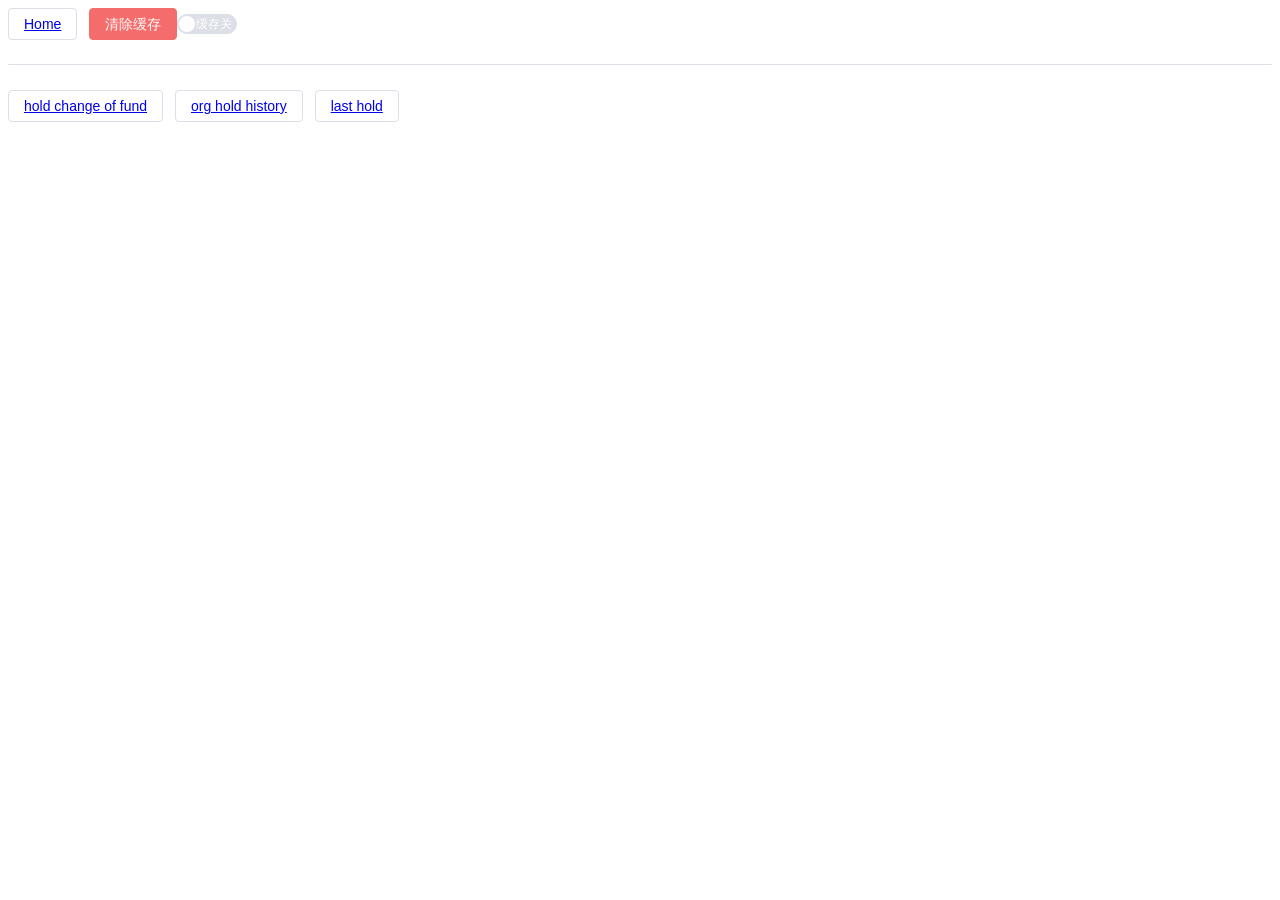
==== commit 0c8d7856: "update" ====
--- a/index.html
+++ b/index.html
@@ -5,64 +5,64 @@
     <link rel="icon" href="./favicon.ico">
     <meta name="viewport" content="width=device-width, initial-scale=1.0">
     <title>Vite App</title>
-    <script type="module" crossorigin>(function(){const t=document.createElement("link").relList;if(t&&t.supports&&t.supports("modulepreload"))return;for(const a of document.querySelectorAll('link[rel="modulepreload"]'))r(a);new MutationObserver(a=>{for(const o of a)if(o.type==="childList")for(const i of o.addedNodes)i.tagName==="LINK"&&i.rel==="modulepreload"&&r(i)}).observe(document,{childList:!0,subtree:!0});function n(a){const o={};return a.integrity&&(o.integrity=a.integrity),a.referrerPolicy&&(o.referrerPolicy=a.referrerPolicy),a.crossOrigin==="use-credentials"?o.credentials="include":a.crossOrigin==="anonymous"?o.credentials="omit":o.credentials="same-origin",o}function r(a){if(a.ep)return;a.ep=!0;const o=n(a);fetch(a.href,o)}})();function op(e){const t=Object.create(null);for(const n of e.split(","))t[n]=1;return n=>n in t}const st={},es=[],ln=()=>{},S8=()=>!1,cf=e=>e.charCodeAt(0)===111&&e.charCodeAt(1)===110&&(e.charCodeAt(2)>122||e.charCodeAt(2)<97),ip=e=>e.startsWith("onUpdate:"),Ot=Object.assign,sp=(e,t)=>{const n=e.indexOf(t);n>-1&&e.splice(n,1)},IC=Object.prototype.hasOwnProperty,Ke=(e,t)=>IC.call(e,t),we=Array.isArray,ts=e=>hl(e)==="[object Map]",lf=e=>hl(e)==="[object Set]",w1=e=>hl(e)==="[object Date]",Ee=e=>typeof e=="function",Ue=e=>typeof e=="string",ir=e=>typeof e=="symbol",je=e=>e!==null&&typeof e=="object",sd=e=>(je(e)||Ee(e))&&Ee(e.then)&&Ee(e.catch),w8=Object.prototype.toString,hl=e=>w8.call(e),LC=e=>hl(e).slice(8,-1),x8=e=>hl(e)==="[object Object]",uf=e=>Ue(e)&&e!=="NaN"&&e[0]!=="-"&&""+parseInt(e,10)===e,mc=op(",key,ref,ref_for,ref_key,onVnodeBeforeMount,onVnodeMounted,onVnodeBeforeUpdate,onVnodeUpdated,onVnodeBeforeUnmount,onVnodeUnmounted"),df=e=>{const t=Object.create(null);return(n=>t[n]||(t[n]=e(n)))},PC=/-\w/g,On=df(e=>e.replace(PC,t=>t.slice(1).toUpperCase())),OC=/\B([A-Z])/g,pa=df(e=>e.replace(OC,"-$1").toLowerCase()),ff=df(e=>e.charAt(0).toUpperCase()+e.slice(1)),f0=df(e=>e?`on${ff(e)}`:""),$a=(e,t)=>!Object.is(e,t),Nu=(e,...t)=>{for(let n=0;n<e.length;n++)e[n](...t)},T8=(e,t,n,r=!1)=>{Object.defineProperty(e,t,{configurable:!0,enumerable:!1,writable:r,value:n})},C8=e=>{const t=parseFloat(e);return isNaN(t)?e:t},kC=e=>{const t=Ue(e)?Number(e):NaN;return isNaN(t)?e:t};let x1;const hf=()=>x1||(x1=typeof globalThis<"u"?globalThis:typeof self<"u"?self:typeof window<"u"?window:typeof global<"u"?global:{});function Bt(e){if(we(e)){const t={};for(let n=0;n<e.length;n++){const r=e[n],a=Ue(r)?zC(r):Bt(r);if(a)for(const o in a)t[o]=a[o]}return t}else if(Ue(e)||je(e))return e}const NC=/;(?![^(]*\))/g,BC=/:([^]+)/,FC=/\/\*[^]*?\*\//g;function zC(e){const t={};return e.replace(FC,"").split(NC).forEach(n=>{if(n){const r=n.split(BC);r.length>1&&(t[r[0].trim()]=r[1].trim())}}),t}function Te(e){let t="";if(Ue(e))t=e;else if(we(e))for(let n=0;n<e.length;n++){const r=Te(e[n]);r&&(t+=r+" ")}else if(je(e))for(const n in e)e[n]&&(t+=n+" ");return t.trim()}const HC="itemscope,allowfullscreen,formnovalidate,ismap,nomodule,novalidate,readonly",VC=op(HC);function A8(e){return!!e||e===""}function UC(e,t){if(e.length!==t.length)return!1;let n=!0;for(let r=0;n&&r<e.length;r++)n=mf(e[r],t[r]);return n}function mf(e,t){if(e===t)return!0;let n=w1(e),r=w1(t);if(n||r)return n&&r?e.getTime()===t.getTime():!1;if(n=ir(e),r=ir(t),n||r)return e===t;if(n=we(e),r=we(t),n||r)return n&&r?UC(e,t):!1;if(n=je(e),r=je(t),n||r){if(!n||!r)return!1;const a=Object.keys(e).length,o=Object.keys(t).length;if(a!==o)return!1;for(const i in e){const s=e.hasOwnProperty(i),c=t.hasOwnProperty(i);if(s&&!c||!s&&c||!mf(e[i],t[i]))return!1}}return String(e)===String(t)}function $C(e,t){return e.findIndex(n=>mf(n,t))}const E8=e=>!!(e&&e.__v_isRef===!0),We=e=>Ue(e)?e:e==null?"":we(e)||je(e)&&(e.toString===w8||!Ee(e.toString))?E8(e)?We(e.value):JSON.stringify(e,M8,2):String(e),M8=(e,t)=>E8(t)?M8(e,t.value):ts(t)?{[`Map(${t.size})`]:[...t.entries()].reduce((n,[r,a],o)=>(n[h0(r,o)+" =>"]=a,n),{})}:lf(t)?{[`Set(${t.size})`]:[...t.values()].map(n=>h0(n))}:ir(t)?h0(t):je(t)&&!we(t)&&!x8(t)?String(t):t,h0=(e,t="")=>{var n;return ir(e)?`Symbol(${(n=e.description)!=null?n:t})`:e};let Yt;class D8{constructor(t=!1){this.detached=t,this._active=!0,this._on=0,this.effects=[],this.cleanups=[],this._isPaused=!1,this.parent=Yt,!t&&Yt&&(this.index=(Yt.scopes||(Yt.scopes=[])).push(this)-1)}get active(){return this._active}pause(){if(this._active){this._isPaused=!0;let t,n;if(this.scopes)for(t=0,n=this.scopes.length;t<n;t++)this.scopes[t].pause();for(t=0,n=this.effects.length;t<n;t++)this.effects[t].pause()}}resume(){if(this._active&&this._isPaused){this._isPaused=!1;let t,n;if(this.scopes)for(t=0,n=this.scopes.length;t<n;t++)this.scopes[t].resume();for(t=0,n=this.effects.length;t<n;t++)this.effects[t].resume()}}run(t){if(this._active){const n=Yt;try{return Yt=this,t()}finally{Yt=n}}}on(){++this._on===1&&(this.prevScope=Yt,Yt=this)}off(){this._on>0&&--this._on===0&&(Yt=this.prevScope,this.prevScope=void 0)}stop(t){if(this._active){this._active=!1;let n,r;for(n=0,r=this.effects.length;n<r;n++)this.effects[n].stop();for(this.effects.length=0,n=0,r=this.cleanups.length;n<r;n++)this.cleanups[n]();if(this.cleanups.length=0,this.scopes){for(n=0,r=this.scopes.length;n<r;n++)this.scopes[n].stop(!0);this.scopes.length=0}if(!this.detached&&this.parent&&!t){const a=this.parent.scopes.pop();a&&a!==this&&(this.parent.scopes[this.index]=a,a.index=this.index)}this.parent=void 0}}}function GC(e){return new D8(e)}function R8(){return Yt}function WC(e,t=!1){Yt&&Yt.cleanups.push(e)}let ft;const m0=new WeakSet;class I8{constructor(t){this.fn=t,this.deps=void 0,this.depsTail=void 0,this.flags=5,this.next=void 0,this.cleanup=void 0,this.scheduler=void 0,Yt&&Yt.active&&Yt.effects.push(this)}pause(){this.flags|=64}resume(){this.flags&64&&(this.flags&=-65,m0.has(this)&&(m0.delete(this),this.trigger()))}notify(){this.flags&2&&!(this.flags&32)||this.flags&8||P8(this)}run(){if(!(this.flags&1))return this.fn();this.flags|=2,T1(this),O8(this);const t=ft,n=rr;ft=this,rr=!0;try{return this.fn()}finally{k8(this),ft=t,rr=n,this.flags&=-3}}stop(){if(this.flags&1){for(let t=this.deps;t;t=t.nextDep)up(t);this.deps=this.depsTail=void 0,T1(this),this.onStop&&this.onStop(),this.flags&=-2}}trigger(){this.flags&64?m0.add(this):this.scheduler?this.scheduler():this.runIfDirty()}runIfDirty(){am(this)&&this.run()}get dirty(){return am(this)}}let L8=0,vc,pc;function P8(e,t=!1){if(e.flags|=8,t){e.next=pc,pc=e;return}e.next=vc,vc=e}function cp(){L8++}function lp(){if(--L8>0)return;if(pc){let t=pc;for(pc=void 0;t;){const n=t.next;t.next=void 0,t.flags&=-9,t=n}}let e;for(;vc;){let t=vc;for(vc=void 0;t;){const n=t.next;if(t.next=void 0,t.flags&=-9,t.flags&1)try{t.trigger()}catch(r){e||(e=r)}t=n}}if(e)throw e}function O8(e){for(let t=e.deps;t;t=t.nextDep)t.version=-1,t.prevActiveLink=t.dep.activeLink,t.dep.activeLink=t}function k8(e){let t,n=e.depsTail,r=n;for(;r;){const a=r.prevDep;r.version===-1?(r===n&&(n=a),up(r),YC(r)):t=r,r.dep.activeLink=r.prevActiveLink,r.prevActiveLink=void 0,r=a}e.deps=t,e.depsTail=n}function am(e){for(let t=e.deps;t;t=t.nextDep)if(t.dep.version!==t.version||t.dep.computed&&(N8(t.dep.computed)||t.dep.version!==t.version))return!0;return!!e._dirty}function N8(e){if(e.flags&4&&!(e.flags&16)||(e.flags&=-17,e.globalVersion===kc)||(e.globalVersion=kc,!e.isSSR&&e.flags&128&&(!e.deps&&!e._dirty||!am(e))))return;e.flags|=2;const t=e.dep,n=ft,r=rr;ft=e,rr=!0;try{O8(e);const a=e.fn(e._value);(t.version===0||$a(a,e._value))&&(e.flags|=128,e._value=a,t.version++)}catch(a){throw t.version++,a}finally{ft=n,rr=r,k8(e),e.flags&=-3}}function up(e,t=!1){const{dep:n,prevSub:r,nextSub:a}=e;if(r&&(r.nextSub=a,e.prevSub=void 0),a&&(a.prevSub=r,e.nextSub=void 0),n.subs===e&&(n.subs=r,!r&&n.computed)){n.computed.flags&=-5;for(let o=n.computed.deps;o;o=o.nextDep)up(o,!0)}!t&&!--n.sc&&n.map&&n.map.delete(n.key)}function YC(e){const{prevDep:t,nextDep:n}=e;t&&(t.nextDep=n,e.prevDep=void 0),n&&(n.prevDep=t,e.nextDep=void 0)}let rr=!0;const B8=[];function da(){B8.push(rr),rr=!1}function fa(){const e=B8.pop();rr=e===void 0?!0:e}function T1(e){const{cleanup:t}=e;if(e.cleanup=void 0,t){const n=ft;ft=void 0;try{t()}finally{ft=n}}}let kc=0;class jC{constructor(t,n){this.sub=t,this.dep=n,this.version=n.version,this.nextDep=this.prevDep=this.nextSub=this.prevSub=this.prevActiveLink=void 0}}class dp{constructor(t){this.computed=t,this.version=0,this.activeLink=void 0,this.subs=void 0,this.map=void 0,this.key=void 0,this.sc=0,this.__v_skip=!0}track(t){if(!ft||!rr||ft===this.computed)return;let n=this.activeLink;if(n===void 0||n.sub!==ft)n=this.activeLink=new jC(ft,this),ft.deps?(n.prevDep=ft.depsTail,ft.depsTail.nextDep=n,ft.depsTail=n):ft.deps=ft.depsTail=n,F8(n);else if(n.version===-1&&(n.version=this.version,n.nextDep)){const r=n.nextDep;r.prevDep=n.prevDep,n.prevDep&&(n.prevDep.nextDep=r),n.prevDep=ft.depsTail,n.nextDep=void 0,ft.depsTail.nextDep=n,ft.depsTail=n,ft.deps===n&&(ft.deps=r)}return n}trigger(t){this.version++,kc++,this.notify(t)}notify(t){cp();try{for(let n=this.subs;n;n=n.prevSub)n.sub.notify()&&n.sub.dep.notify()}finally{lp()}}}function F8(e){if(e.dep.sc++,e.sub.flags&4){const t=e.dep.computed;if(t&&!e.dep.subs){t.flags|=20;for(let r=t.deps;r;r=r.nextDep)F8(r)}const n=e.dep.subs;n!==e&&(e.prevSub=n,n&&(n.nextSub=e)),e.dep.subs=e}}const cd=new WeakMap,Xo=Symbol(""),om=Symbol(""),Nc=Symbol("");function qt(e,t,n){if(rr&&ft){let r=cd.get(e);r||cd.set(e,r=new Map);let a=r.get(n);a||(r.set(n,a=new dp),a.map=r,a.key=n),a.track()}}function oa(e,t,n,r,a,o){const i=cd.get(e);if(!i){kc++;return}const s=c=>{c&&c.trigger()};if(cp(),t==="clear")i.forEach(s);else{const c=we(e),l=c&&uf(n);if(c&&n==="length"){const u=Number(r);i.forEach((d,f)=>{(f==="length"||f===Nc||!ir(f)&&f>=u)&&s(d)})}else switch((n!==void 0||i.has(void 0))&&s(i.get(n)),l&&s(i.get(Nc)),t){case"add":c?l&&s(i.get("length")):(s(i.get(Xo)),ts(e)&&s(i.get(om)));break;case"delete":c||(s(i.get(Xo)),ts(e)&&s(i.get(om)));break;case"set":ts(e)&&s(i.get(Xo));break}}lp()}function qC(e,t){const n=cd.get(e);return n&&n.get(t)}function xi(e){const t=Ze(e);return t===e?t:(qt(t,"iterate",Nc),Pn(e)?t:t.map(sr))}function vf(e){return qt(e=Ze(e),"iterate",Nc),e}function Na(e,t){return ha(e)?ds(Jo(e)?sr(t):t):sr(t)}const KC={__proto__:null,[Symbol.iterator](){return v0(this,Symbol.iterator,e=>Na(this,e))},concat(...e){return xi(this).concat(...e.map(t=>we(t)?xi(t):t))},entries(){return v0(this,"entries",e=>(e[1]=Na(this,e[1]),e))},every(e,t){return Yr(this,"every",e,t,void 0,arguments)},filter(e,t){return Yr(this,"filter",e,t,n=>n.map(r=>Na(this,r)),arguments)},find(e,t){return Yr(this,"find",e,t,n=>Na(this,n),arguments)},findIndex(e,t){return Yr(this,"findIndex",e,t,void 0,arguments)},findLast(e,t){return Yr(this,"findLast",e,t,n=>Na(this,n),arguments)},findLastIndex(e,t){return Yr(this,"findLastIndex",e,t,void 0,arguments)},forEach(e,t){return Yr(this,"forEach",e,t,void 0,arguments)},includes(...e){return p0(this,"includes",e)},indexOf(...e){return p0(this,"indexOf",e)},join(e){return xi(this).join(e)},lastIndexOf(...e){return p0(this,"lastIndexOf",e)},map(e,t){return Yr(this,"map",e,t,void 0,arguments)},pop(){return Ps(this,"pop")},push(...e){return Ps(this,"push",e)},reduce(e,...t){return C1(this,"reduce",e,t)},reduceRight(e,...t){return C1(this,"reduceRight",e,t)},shift(){return Ps(this,"shift")},some(e,t){return Yr(this,"some",e,t,void 0,arguments)},splice(...e){return Ps(this,"splice",e)},toReversed(){return xi(this).toReversed()},toSorted(e){return xi(this).toSorted(e)},toSpliced(...e){return xi(this).toSpliced(...e)},unshift(...e){return Ps(this,"unshift",e)},values(){return v0(this,"values",e=>Na(this,e))}};function v0(e,t,n){const r=vf(e),a=r[t]();return r!==e&&!Pn(e)&&(a._next=a.next,a.next=()=>{const o=a._next();return o.done||(o.value=n(o.value)),o}),a}const XC=Array.prototype;function Yr(e,t,n,r,a,o){const i=vf(e),s=i!==e&&!Pn(e),c=i[t];if(c!==XC[t]){const d=c.apply(e,o);return s?sr(d):d}let l=n;i!==e&&(s?l=function(d,f){return n.call(this,Na(e,d),f,e)}:n.length>2&&(l=function(d,f){return n.call(this,d,f,e)}));const u=c.call(i,l,r);return s&&a?a(u):u}function C1(e,t,n,r){const a=vf(e);let o=n;return a!==e&&(Pn(e)?n.length>3&&(o=function(i,s,c){return n.call(this,i,s,c,e)}):o=function(i,s,c){return n.call(this,i,Na(e,s),c,e)}),a[t](o,...r)}function p0(e,t,n){const r=Ze(e);qt(r,"iterate",Nc);const a=r[t](...n);return(a===-1||a===!1)&&pf(n[0])?(n[0]=Ze(n[0]),r[t](...n)):a}function Ps(e,t,n=[]){da(),cp();const r=Ze(e)[t].apply(e,n);return lp(),fa(),r}const ZC=op("__proto__,__v_isRef,__isVue"),z8=new Set(Object.getOwnPropertyNames(Symbol).filter(e=>e!=="arguments"&&e!=="caller").map(e=>Symbol[e]).filter(ir));function JC(e){ir(e)||(e=String(e));const t=Ze(this);return qt(t,"has",e),t.hasOwnProperty(e)}class H8{constructor(t=!1,n=!1){this._isReadonly=t,this._isShallow=n}get(t,n,r){if(n==="__v_skip")return t.__v_skip;const a=this._isReadonly,o=this._isShallow;if(n==="__v_isReactive")return!a;if(n==="__v_isReadonly")return a;if(n==="__v_isShallow")return o;if(n==="__v_raw")return r===(a?o?c9:G8:o?$8:U8).get(t)||Object.getPrototypeOf(t)===Object.getPrototypeOf(r)?t:void 0;const i=we(t);if(!a){let c;if(i&&(c=KC[n]))return c;if(n==="hasOwnProperty")return JC}const s=Reflect.get(t,n,Dt(t)?t:r);if((ir(n)?z8.has(n):ZC(n))||(a||qt(t,"get",n),o))return s;if(Dt(s)){const c=i&&uf(n)?s:s.value;return a&&je(c)?Bc(c):c}return je(s)?a?Bc(s):_i(s):s}}class V8 extends H8{constructor(t=!1){super(!1,t)}set(t,n,r,a){let o=t[n];const i=we(t)&&uf(n);if(!this._isShallow){const l=ha(o);if(!Pn(r)&&!ha(r)&&(o=Ze(o),r=Ze(r)),!i&&Dt(o)&&!Dt(r))return l||(o.value=r),!0}const s=i?Number(n)<t.length:Ke(t,n),c=Reflect.set(t,n,r,Dt(t)?t:a);return t===Ze(a)&&(s?$a(r,o)&&oa(t,"set",n,r):oa(t,"add",n,r)),c}deleteProperty(t,n){const r=Ke(t,n);t[n];const a=Reflect.deleteProperty(t,n);return a&&r&&oa(t,"delete",n,void 0),a}has(t,n){const r=Reflect.has(t,n);return(!ir(n)||!z8.has(n))&&qt(t,"has",n),r}ownKeys(t){return qt(t,"iterate",we(t)?"length":Xo),Reflect.ownKeys(t)}}class QC extends H8{constructor(t=!1){super(!0,t)}set(t,n){return!0}deleteProperty(t,n){return!0}}const e9=new V8,t9=new QC,n9=new V8(!0);const im=e=>e,Bl=e=>Reflect.getPrototypeOf(e);function r9(e,t,n){return function(...r){const a=this.__v_raw,o=Ze(a),i=ts(o),s=e==="entries"||e===Symbol.iterator&&i,c=e==="keys"&&i,l=a[e](...r),u=n?im:t?ds:sr;return!t&&qt(o,"iterate",c?om:Xo),Ot(Object.create(l),{next(){const{value:d,done:f}=l.next();return f?{value:d,done:f}:{value:s?[u(d[0]),u(d[1])]:u(d),done:f}}})}}function Fl(e){return function(...t){return e==="delete"?!1:e==="clear"?void 0:this}}function a9(e,t){const n={get(a){const o=this.__v_raw,i=Ze(o),s=Ze(a);e||($a(a,s)&&qt(i,"get",a),qt(i,"get",s));const{has:c}=Bl(i),l=t?im:e?ds:sr;if(c.call(i,a))return l(o.get(a));if(c.call(i,s))return l(o.get(s));o!==i&&o.get(a)},get size(){const a=this.__v_raw;return!e&&qt(Ze(a),"iterate",Xo),a.size},has(a){const o=this.__v_raw,i=Ze(o),s=Ze(a);return e||($a(a,s)&&qt(i,"has",a),qt(i,"has",s)),a===s?o.has(a):o.has(a)||o.has(s)},forEach(a,o){const i=this,s=i.__v_raw,c=Ze(s),l=t?im:e?ds:sr;return!e&&qt(c,"iterate",Xo),s.forEach((u,d)=>a.call(o,l(u),l(d),i))}};return Ot(n,e?{add:Fl("add"),set:Fl("set"),delete:Fl("delete"),clear:Fl("clear")}:{add(a){!t&&!Pn(a)&&!ha(a)&&(a=Ze(a));const o=Ze(this);return Bl(o).has.call(o,a)||(o.add(a),oa(o,"add",a,a)),this},set(a,o){!t&&!Pn(o)&&!ha(o)&&(o=Ze(o));const i=Ze(this),{has:s,get:c}=Bl(i);let l=s.call(i,a);l||(a=Ze(a),l=s.call(i,a));const u=c.call(i,a);return i.set(a,o),l?$a(o,u)&&oa(i,"set",a,o):oa(i,"add",a,o),this},delete(a){const o=Ze(this),{has:i,get:s}=Bl(o);let c=i.call(o,a);c||(a=Ze(a),c=i.call(o,a)),s&&s.call(o,a);const l=o.delete(a);return c&&oa(o,"delete",a,void 0),l},clear(){const a=Ze(this),o=a.size!==0,i=a.clear();return o&&oa(a,"clear",void 0,void 0),i}}),["keys","values","entries",Symbol.iterator].forEach(a=>{n[a]=r9(a,e,t)}),n}function fp(e,t){const n=a9(e,t);return(r,a,o)=>a==="__v_isReactive"?!e:a==="__v_isReadonly"?e:a==="__v_raw"?r:Reflect.get(Ke(n,a)&&a in r?n:r,a,o)}const o9={get:fp(!1,!1)},i9={get:fp(!1,!0)},s9={get:fp(!0,!1)};const U8=new WeakMap,$8=new WeakMap,G8=new WeakMap,c9=new WeakMap;function l9(e){switch(e){case"Object":case"Array":return 1;case"Map":case"Set":case"WeakMap":case"WeakSet":return 2;default:return 0}}function u9(e){return e.__v_skip||!Object.isExtensible(e)?0:l9(LC(e))}function _i(e){return ha(e)?e:hp(e,!1,e9,o9,U8)}function Zo(e){return hp(e,!1,n9,i9,$8)}function Bc(e){return hp(e,!0,t9,s9,G8)}function hp(e,t,n,r,a){if(!je(e)||e.__v_raw&&!(t&&e.__v_isReactive))return e;const o=u9(e);if(o===0)return e;const i=a.get(e);if(i)return i;const s=new Proxy(e,o===2?r:n);return a.set(e,s),s}function Jo(e){return ha(e)?Jo(e.__v_raw):!!(e&&e.__v_isReactive)}function ha(e){return!!(e&&e.__v_isReadonly)}function Pn(e){return!!(e&&e.__v_isShallow)}function pf(e){return e?!!e.__v_raw:!1}function Ze(e){const t=e&&e.__v_raw;return t?Ze(t):e}function mp(e){return!Ke(e,"__v_skip")&&Object.isExtensible(e)&&T8(e,"__v_skip",!0),e}const sr=e=>je(e)?_i(e):e,ds=e=>je(e)?Bc(e):e;function Dt(e){return e?e.__v_isRef===!0:!1}function Me(e){return W8(e,!1)}function Lr(e){return W8(e,!0)}function W8(e,t){return Dt(e)?e:new d9(e,t)}class d9{constructor(t,n){this.dep=new dp,this.__v_isRef=!0,this.__v_isShallow=!1,this._rawValue=n?t:Ze(t),this._value=n?t:sr(t),this.__v_isShallow=n}get value(){return this.dep.track(),this._value}set value(t){const n=this._rawValue,r=this.__v_isShallow||Pn(t)||ha(t);t=r?t:Ze(t),$a(t,n)&&(this._rawValue=t,this._value=r?t:sr(t),this.dep.trigger())}}function N(e){return Dt(e)?e.value:e}function Bu(e){return Ee(e)?e():N(e)}const f9={get:(e,t,n)=>t==="__v_raw"?e:N(Reflect.get(e,t,n)),set:(e,t,n,r)=>{const a=e[t];return Dt(a)&&!Dt(n)?(a.value=n,!0):Reflect.set(e,t,n,r)}};function Y8(e){return Jo(e)?e:new Proxy(e,f9)}function j8(e){const t=we(e)?new Array(e.length):{};for(const n in e)t[n]=q8(e,n);return t}class h9{constructor(t,n,r){this._object=t,this._key=n,this._defaultValue=r,this.__v_isRef=!0,this._value=void 0,this._raw=Ze(t);let a=!0,o=t;if(!we(t)||!uf(String(n)))do a=!pf(o)||Pn(o);while(a&&(o=o.__v_raw));this._shallow=a}get value(){let t=this._object[this._key];return this._shallow&&(t=N(t)),this._value=t===void 0?this._defaultValue:t}set value(t){if(this._shallow&&Dt(this._raw[this._key])){const n=this._object[this._key];if(Dt(n)){n.value=t;return}}this._object[this._key]=t}get dep(){return qC(this._raw,this._key)}}class m9{constructor(t){this._getter=t,this.__v_isRef=!0,this.__v_isReadonly=!0,this._value=void 0}get value(){return this._value=this._getter()}}function ld(e,t,n){return Dt(e)?e:Ee(e)?new m9(e):je(e)&&arguments.length>1?q8(e,t,n):Me(e)}function q8(e,t,n){return new h9(e,t,n)}class v9{constructor(t,n,r){this.fn=t,this.setter=n,this._value=void 0,this.dep=new dp(this),this.__v_isRef=!0,this.deps=void 0,this.depsTail=void 0,this.flags=16,this.globalVersion=kc-1,this.next=void 0,this.effect=this,this.__v_isReadonly=!n,this.isSSR=r}notify(){if(this.flags|=16,!(this.flags&8)&&ft!==this)return P8(this,!0),!0}get value(){const t=this.dep.track();return N8(this),t&&(t.version=this.dep.version),this._value}set value(t){this.setter&&this.setter(t)}}function p9(e,t,n=!1){let r,a;return Ee(e)?r=e:(r=e.get,a=e.set),new v9(r,a,n)}const zl={},ud=new WeakMap;let Bo;function g9(e,t=!1,n=Bo){if(n){let r=ud.get(n);r||ud.set(n,r=[]),r.push(e)}}function y9(e,t,n=st){const{immediate:r,deep:a,once:o,scheduler:i,augmentJob:s,call:c}=n,l=b=>a?b:Pn(b)||a===!1||a===0?ia(b,1):ia(b);let u,d,f,h,m=!1,v=!1;if(Dt(e)?(d=()=>e.value,m=Pn(e)):Jo(e)?(d=()=>l(e),m=!0):we(e)?(v=!0,m=e.some(b=>Jo(b)||Pn(b)),d=()=>e.map(b=>{if(Dt(b))return b.value;if(Jo(b))return l(b);if(Ee(b))return c?c(b,2):b()})):Ee(e)?t?d=c?()=>c(e,2):e:d=()=>{if(f){da();try{f()}finally{fa()}}const b=Bo;Bo=u;try{return c?c(e,3,[h]):e(h)}finally{Bo=b}}:d=ln,t&&a){const b=d,T=a===!0?1/0:a;d=()=>ia(b(),T)}const g=R8(),p=()=>{u.stop(),g&&g.active&&sp(g.effects,u)};if(o&&t){const b=t;t=(...T)=>{b(...T),p()}}let y=v?new Array(e.length).fill(zl):zl;const _=b=>{if(!(!(u.flags&1)||!u.dirty&&!b))if(t){const T=u.run();if(a||m||(v?T.some((S,C)=>$a(S,y[C])):$a(T,y))){f&&f();const S=Bo;Bo=u;try{const C=[T,y===zl?void 0:v&&y[0]===zl?[]:y,h];y=T,c?c(t,3,C):t(...C)}finally{Bo=S}}}else u.run()};return s&&s(_),u=new I8(d),u.scheduler=i?()=>i(_,!1):_,h=b=>g9(b,!1,u),f=u.onStop=()=>{const b=ud.get(u);if(b){if(c)c(b,4);else for(const T of b)T();ud.delete(u)}},t?r?_(!0):y=u.run():i?i(_.bind(null,!0),!0):u.run(),p.pause=u.pause.bind(u),p.resume=u.resume.bind(u),p.stop=p,p}function ia(e,t=1/0,n){if(t<=0||!je(e)||e.__v_skip||(n=n||new Map,(n.get(e)||0)>=t))return e;if(n.set(e,t),t--,Dt(e))ia(e.value,t,n);else if(we(e))for(let r=0;r<e.length;r++)ia(e[r],t,n);else if(lf(e)||ts(e))e.forEach(r=>{ia(r,t,n)});else if(x8(e)){for(const r in e)ia(e[r],t,n);for(const r of Object.getOwnPropertySymbols(e))Object.prototype.propertyIsEnumerable.call(e,r)&&ia(e[r],t,n)}return e}function ml(e,t,n,r){try{return r?e(...r):e()}catch(a){gf(a,t,n)}}function cr(e,t,n,r){if(Ee(e)){const a=ml(e,t,n,r);return a&&sd(a)&&a.catch(o=>{gf(o,t,n)}),a}if(we(e)){const a=[];for(let o=0;o<e.length;o++)a.push(cr(e[o],t,n,r));return a}}function gf(e,t,n,r=!0){const a=t?t.vnode:null,{errorHandler:o,throwUnhandledErrorInProduction:i}=t&&t.appContext.config||st;if(t){let s=t.parent;const c=t.proxy,l=`https://vuejs.org/error-reference/#runtime-${n}`;for(;s;){const u=s.ec;if(u){for(let d=0;d<u.length;d++)if(u[d](e,c,l)===!1)return}s=s.parent}if(o){da(),ml(o,null,10,[e,c,l]),fa();return}}_9(e,n,a,r,i)}function _9(e,t,n,r=!0,a=!1){if(a)throw e;console.error(e)}const on=[];let Cr=-1;const ns=[];let Ba=null,Ui=0;const K8=Promise.resolve();let dd=null;function sn(e){const t=dd||K8;return e?t.then(this?e.bind(this):e):t}function b9(e){let t=Cr+1,n=on.length;for(;t<n;){const r=t+n>>>1,a=on[r],o=Fc(a);o<e||o===e&&a.flags&2?t=r+1:n=r}return t}function vp(e){if(!(e.flags&1)){const t=Fc(e),n=on[on.length-1];!n||!(e.flags&2)&&t>=Fc(n)?on.push(e):on.splice(b9(t),0,e),e.flags|=1,X8()}}function X8(){dd||(dd=K8.then(J8))}function S9(e){we(e)?ns.push(...e):Ba&&e.id===-1?Ba.splice(Ui+1,0,e):e.flags&1||(ns.push(e),e.flags|=1),X8()}function A1(e,t,n=Cr+1){for(;n<on.length;n++){const r=on[n];if(r&&r.flags&2){if(e&&r.id!==e.uid)continue;on.splice(n,1),n--,r.flags&4&&(r.flags&=-2),r(),r.flags&4||(r.flags&=-2)}}}function Z8(e){if(ns.length){const t=[...new Set(ns)].sort((n,r)=>Fc(n)-Fc(r));if(ns.length=0,Ba){Ba.push(...t);return}for(Ba=t,Ui=0;Ui<Ba.length;Ui++){const n=Ba[Ui];n.flags&4&&(n.flags&=-2),n.flags&8||n(),n.flags&=-2}Ba=null,Ui=0}}const Fc=e=>e.id==null?e.flags&2?-1:1/0:e.id;function J8(e){try{for(Cr=0;Cr<on.length;Cr++){const t=on[Cr];t&&!(t.flags&8)&&(t.flags&4&&(t.flags&=-2),ml(t,t.i,t.i?15:14),t.flags&4||(t.flags&=-2))}}finally{for(;Cr<on.length;Cr++){const t=on[Cr];t&&(t.flags&=-2)}Cr=-1,on.length=0,Z8(),dd=null,(on.length||ns.length)&&J8()}}let Vt=null,Q8=null;function fd(e){const t=Vt;return Vt=e,Q8=e&&e.type.__scopeId||null,t}function De(e,t=Vt,n){if(!t||e._n)return e;const r=(...a)=>{r._d&&pd(-1);const o=fd(t);let i;try{i=e(...a)}finally{fd(o),r._d&&pd(1)}return i};return r._n=!0,r._c=!0,r._d=!0,r}function lr(e,t){if(Vt===null)return e;const n=xf(Vt),r=e.dirs||(e.dirs=[]);for(let a=0;a<t.length;a++){let[o,i,s,c=st]=t[a];o&&(Ee(o)&&(o={mounted:o,updated:o}),o.deep&&ia(i),r.push({dir:o,instance:n,value:i,oldValue:void 0,arg:s,modifiers:c}))}return e}function so(e,t,n,r){const a=e.dirs,o=t&&t.dirs;for(let i=0;i<a.length;i++){const s=a[i];o&&(s.oldValue=o[i].value);let c=s.dir[r];c&&(da(),cr(c,n,8,[e.el,s,e,t]),fa())}}function Qo(e,t){if(Xt){let n=Xt.provides;const r=Xt.parent&&Xt.parent.provides;r===n&&(n=Xt.provides=Object.create(r)),n[e]=t}}function lt(e,t,n=!1){const r=bn();if(r||as){let a=as?as._context.provides:r?r.parent==null||r.ce?r.vnode.appContext&&r.vnode.appContext.provides:r.parent.provides:void 0;if(a&&e in a)return a[e];if(arguments.length>1)return n&&Ee(t)?t.call(r&&r.proxy):t}}const w9=Symbol.for("v-scx"),x9=()=>lt(w9);function yf(e,t){return pp(e,null,t)}function gt(e,t,n){return pp(e,t,n)}function pp(e,t,n=st){const{immediate:r,deep:a,flush:o,once:i}=n,s=Ot({},n),c=t&&r||!t&&o!=="post";let l;if(Uc){if(o==="sync"){const h=x9();l=h.__watcherHandles||(h.__watcherHandles=[])}else if(!c){const h=()=>{};return h.stop=ln,h.resume=ln,h.pause=ln,h}}const u=Xt;s.call=(h,m,v)=>cr(h,u,m,v);let d=!1;o==="post"?s.scheduler=h=>{tn(h,u&&u.suspense)}:o!=="sync"&&(d=!0,s.scheduler=(h,m)=>{m?h():vp(h)}),s.augmentJob=h=>{t&&(h.flags|=4),d&&(h.flags|=2,u&&(h.id=u.uid,h.i=u))};const f=y9(e,t,s);return Uc&&(l?l.push(f):c&&f()),f}function T9(e,t,n){const r=this.proxy,a=Ue(e)?e.includes(".")?eb(r,e):()=>r[e]:e.bind(r,r);let o;Ee(t)?o=t:(o=t.handler,n=t);const i=pl(this),s=pp(a,o.bind(r),n);return i(),s}function eb(e,t){const n=t.split(".");return()=>{let r=e;for(let a=0;a<n.length&&r;a++)r=r[n[a]];return r}}const tb=Symbol("_vte"),nb=e=>e.__isTeleport,gc=e=>e&&(e.disabled||e.disabled===""),E1=e=>e&&(e.defer||e.defer===""),M1=e=>typeof SVGElement<"u"&&e instanceof SVGElement,D1=e=>typeof MathMLElement=="function"&&e instanceof MathMLElement,sm=(e,t)=>{const n=e&&e.to;return Ue(n)?t?t(n):null:n},rb={name:"Teleport",__isTeleport:!0,process(e,t,n,r,a,o,i,s,c,l){const{mc:u,pc:d,pbc:f,o:{insert:h,querySelector:m,createText:v,createComment:g}}=l,p=gc(t.props);let{shapeFlag:y,children:_,dynamicChildren:b}=t;if(e==null){const T=t.el=v(""),S=t.anchor=v("");h(T,n,r),h(S,n,r);const C=(x,A)=>{y&16&&u(_,x,A,a,o,i,s,c)},w=()=>{const x=t.target=sm(t.props,m),A=ab(x,t,v,h);x&&(i!=="svg"&&M1(x)?i="svg":i!=="mathml"&&D1(x)&&(i="mathml"),a&&a.isCE&&(a.ce._teleportTargets||(a.ce._teleportTargets=new Set)).add(x),p||(C(x,A),Fu(t,!1)))};p&&(C(n,S),Fu(t,!0)),E1(t.props)?(t.el.__isMounted=!1,tn(()=>{w(),delete t.el.__isMounted},o)):w()}else{if(E1(t.props)&&e.el.__isMounted===!1){tn(()=>{rb.process(e,t,n,r,a,o,i,s,c,l)},o);return}t.el=e.el,t.targetStart=e.targetStart;const T=t.anchor=e.anchor,S=t.target=e.target,C=t.targetAnchor=e.targetAnchor,w=gc(e.props),x=w?n:S,A=w?T:C;if(i==="svg"||M1(S)?i="svg":(i==="mathml"||D1(S))&&(i="mathml"),b?(f(e.dynamicChildren,b,x,a,o,i,s),Sp(e,t,!0)):c||d(e,t,x,A,a,o,i,s,!1),p)w?t.props&&e.props&&t.props.to!==e.props.to&&(t.props.to=e.props.to):Hl(t,n,T,l,1);else if((t.props&&t.props.to)!==(e.props&&e.props.to)){const D=t.target=sm(t.props,m);D&&Hl(t,D,null,l,0)}else w&&Hl(t,S,C,l,1);Fu(t,p)}},remove(e,t,n,{um:r,o:{remove:a}},o){const{shapeFlag:i,children:s,anchor:c,targetStart:l,targetAnchor:u,target:d,props:f}=e;if(d&&(a(l),a(u)),o&&a(c),i&16){const h=o||!gc(f);for(let m=0;m<s.length;m++){const v=s[m];r(v,t,n,h,!!v.dynamicChildren)}}},move:Hl,hydrate:C9};function Hl(e,t,n,{o:{insert:r},m:a},o=2){o===0&&r(e.targetAnchor,t,n);const{el:i,anchor:s,shapeFlag:c,children:l,props:u}=e,d=o===2;if(d&&r(i,t,n),(!d||gc(u))&&c&16)for(let f=0;f<l.length;f++)a(l[f],t,n,2);d&&r(s,t,n)}function C9(e,t,n,r,a,o,{o:{nextSibling:i,parentNode:s,querySelector:c,insert:l,createText:u}},d){function f(v,g,p,y){g.anchor=d(i(v),g,s(v),n,r,a,o),g.targetStart=p,g.targetAnchor=y}const h=t.target=sm(t.props,c),m=gc(t.props);if(h){const v=h._lpa||h.firstChild;if(t.shapeFlag&16)if(m)f(e,t,v,v&&i(v));else{t.anchor=i(e);let g=v;for(;g;){if(g&&g.nodeType===8){if(g.data==="teleport start anchor")t.targetStart=g;else if(g.data==="teleport anchor"){t.targetAnchor=g,h._lpa=t.targetAnchor&&i(t.targetAnchor);break}}g=i(g)}t.targetAnchor||ab(h,t,u,l),d(v&&i(v),t,h,n,r,a,o)}Fu(t,m)}else m&&t.shapeFlag&16&&f(e,t,e,i(e));return t.anchor&&i(t.anchor)}const A9=rb;function Fu(e,t){const n=e.ctx;if(n&&n.ut){let r,a;for(t?(r=e.el,a=e.anchor):(r=e.targetStart,a=e.targetAnchor);r&&r!==a;)r.nodeType===1&&r.setAttribute("data-v-owner",n.uid),r=r.nextSibling;n.ut()}}function ab(e,t,n,r){const a=t.targetStart=n(""),o=t.targetAnchor=n("");return a[tb]=o,e&&(r(a,e),r(o,e)),o}const aa=Symbol("_leaveCb"),Vl=Symbol("_enterCb");function E9(){const e={isMounted:!1,isLeaving:!1,isUnmounting:!1,leavingVNodes:new Map};return fr(()=>{e.isMounted=!0}),yp(()=>{e.isUnmounting=!0}),e}const Fn=[Function,Array],ob={mode:String,appear:Boolean,persisted:Boolean,onBeforeEnter:Fn,onEnter:Fn,onAfterEnter:Fn,onEnterCancelled:Fn,onBeforeLeave:Fn,onLeave:Fn,onAfterLeave:Fn,onLeaveCancelled:Fn,onBeforeAppear:Fn,onAppear:Fn,onAfterAppear:Fn,onAppearCancelled:Fn},ib=e=>{const t=e.subTree;return t.component?ib(t.component):t},M9={name:"BaseTransition",props:ob,setup(e,{slots:t}){const n=bn(),r=E9();return()=>{const a=t.default&&lb(t.default(),!0);if(!a||!a.length)return;const o=sb(a),i=Ze(e),{mode:s}=i;if(r.isLeaving)return g0(o);const c=R1(o);if(!c)return g0(o);let l=cm(c,i,r,n,d=>l=d);c.type!==Ft&&zc(c,l);let u=n.subTree&&R1(n.subTree);if(u&&u.type!==Ft&&!zo(u,c)&&ib(n).type!==Ft){let d=cm(u,i,r,n);if(zc(u,d),s==="out-in"&&c.type!==Ft)return r.isLeaving=!0,d.afterLeave=()=>{r.isLeaving=!1,n.job.flags&8||n.update(),delete d.afterLeave,u=void 0},g0(o);s==="in-out"&&c.type!==Ft?d.delayLeave=(f,h,m)=>{const v=cb(r,u);v[String(u.key)]=u,f[aa]=()=>{h(),f[aa]=void 0,delete l.delayedLeave,u=void 0},l.delayedLeave=()=>{m(),delete l.delayedLeave,u=void 0}}:u=void 0}else u&&(u=void 0);return o}}};function sb(e){let t=e[0];if(e.length>1){for(const n of e)if(n.type!==Ft){t=n;break}}return t}const D9=M9;function cb(e,t){const{leavingVNodes:n}=e;let r=n.get(t.type);return r||(r=Object.create(null),n.set(t.type,r)),r}function cm(e,t,n,r,a){const{appear:o,mode:i,persisted:s=!1,onBeforeEnter:c,onEnter:l,onAfterEnter:u,onEnterCancelled:d,onBeforeLeave:f,onLeave:h,onAfterLeave:m,onLeaveCancelled:v,onBeforeAppear:g,onAppear:p,onAfterAppear:y,onAppearCancelled:_}=t,b=String(e.key),T=cb(n,e),S=(x,A)=>{x&&cr(x,r,9,A)},C=(x,A)=>{const D=A[1];S(x,A),we(x)?x.every(E=>E.length<=1)&&D():x.length<=1&&D()},w={mode:i,persisted:s,beforeEnter(x){let A=c;if(!n.isMounted)if(o)A=g||c;else return;x[aa]&&x[aa](!0);const D=T[b];D&&zo(e,D)&&D.el[aa]&&D.el[aa](),S(A,[x])},enter(x){let A=l,D=u,E=d;if(!n.isMounted)if(o)A=p||l,D=y||u,E=_||d;else return;let M=!1;const P=x[Vl]=z=>{M||(M=!0,z?S(E,[x]):S(D,[x]),w.delayedLeave&&w.delayedLeave(),x[Vl]=void 0)};A?C(A,[x,P]):P()},leave(x,A){const D=String(e.key);if(x[Vl]&&x[Vl](!0),n.isUnmounting)return A();S(f,[x]);let E=!1;const M=x[aa]=P=>{E||(E=!0,A(),P?S(v,[x]):S(m,[x]),x[aa]=void 0,T[D]===e&&delete T[D])};T[D]=e,h?C(h,[x,M]):M()},clone(x){const A=cm(x,t,n,r,a);return a&&a(A),A}};return w}function g0(e){if(_f(e))return e=Ka(e),e.children=null,e}function R1(e){if(!_f(e))return nb(e.type)&&e.children?sb(e.children):e;if(e.component)return e.component.subTree;const{shapeFlag:t,children:n}=e;if(n){if(t&16)return n[0];if(t&32&&Ee(n.default))return n.default()}}function zc(e,t){e.shapeFlag&6&&e.component?(e.transition=t,zc(e.component.subTree,t)):e.shapeFlag&128?(e.ssContent.transition=t.clone(e.ssContent),e.ssFallback.transition=t.clone(e.ssFallback)):e.transition=t}function lb(e,t=!1,n){let r=[],a=0;for(let o=0;o<e.length;o++){let i=e[o];const s=n==null?i.key:String(n)+String(i.key!=null?i.key:o);i.type===ct?(i.patchFlag&128&&a++,r=r.concat(lb(i.children,t,s))):(t||i.type!==Ft)&&r.push(s!=null?Ka(i,{key:s}):i)}if(a>1)for(let o=0;o<r.length;o++)r[o].patchFlag=-2;return r}function Qe(e,t){return Ee(e)?Ot({name:e.name},t,{setup:e}):e}function ub(e){e.ids=[e.ids[0]+e.ids[2]+++"-",0,0]}const hd=new WeakMap;function yc(e,t,n,r,a=!1){if(we(e)){e.forEach((m,v)=>yc(m,t&&(we(t)?t[v]:t),n,r,a));return}if(rs(r)&&!a){r.shapeFlag&512&&r.type.__asyncResolved&&r.component.subTree.component&&yc(e,t,n,r.component.subTree);return}const o=r.shapeFlag&4?xf(r.component):r.el,i=a?null:o,{i:s,r:c}=e,l=t&&t.r,u=s.refs===st?s.refs={}:s.refs,d=s.setupState,f=Ze(d),h=d===st?S8:m=>Ke(f,m);if(l!=null&&l!==c){if(I1(t),Ue(l))u[l]=null,h(l)&&(d[l]=null);else if(Dt(l)){l.value=null;const m=t;m.k&&(u[m.k]=null)}}if(Ee(c))ml(c,s,12,[i,u]);else{const m=Ue(c),v=Dt(c);if(m||v){const g=()=>{if(e.f){const p=m?h(c)?d[c]:u[c]:c.value;if(a)we(p)&&sp(p,o);else if(we(p))p.includes(o)||p.push(o);else if(m)u[c]=[o],h(c)&&(d[c]=u[c]);else{const y=[o];c.value=y,e.k&&(u[e.k]=y)}}else m?(u[c]=i,h(c)&&(d[c]=i)):v&&(c.value=i,e.k&&(u[e.k]=i))};if(i){const p=()=>{g(),hd.delete(e)};p.id=-1,hd.set(e,p),tn(p,n)}else I1(e),g()}}}function I1(e){const t=hd.get(e);t&&(t.flags|=8,hd.delete(e))}hf().requestIdleCallback;hf().cancelIdleCallback;const rs=e=>!!e.type.__asyncLoader,_f=e=>e.type.__isKeepAlive;function R9(e,t){db(e,"a",t)}function I9(e,t){db(e,"da",t)}function db(e,t,n=Xt){const r=e.__wdc||(e.__wdc=()=>{let a=n;for(;a;){if(a.isDeactivated)return;a=a.parent}return e()});if(bf(t,r,n),n){let a=n.parent;for(;a&&a.parent;)_f(a.parent.vnode)&&L9(r,t,n,a),a=a.parent}}function L9(e,t,n,r){const a=bf(t,e,r,!0);Sf(()=>{sp(r[t],a)},n)}function bf(e,t,n=Xt,r=!1){if(n){const a=n[e]||(n[e]=[]),o=t.__weh||(t.__weh=(...i)=>{da();const s=pl(n),c=cr(t,n,e,i);return s(),fa(),c});return r?a.unshift(o):a.push(o),o}}const ga=e=>(t,n=Xt)=>{(!Uc||e==="sp")&&bf(e,(...r)=>t(...r),n)},P9=ga("bm"),fr=ga("m"),O9=ga("bu"),gp=ga("u"),yp=ga("bum"),Sf=ga("um"),k9=ga("sp"),N9=ga("rtg"),B9=ga("rtc");function F9(e,t=Xt){bf("ec",e,t)}const fb="components";function lm(e,t){return mb(fb,e,!0,t)||e}const hb=Symbol.for("v-ndc");function Kt(e){return Ue(e)?mb(fb,e,!1)||e:e||hb}function mb(e,t,n=!0,r=!1){const a=Vt||Xt;if(a){const o=a.type;{const s=wA(o,!1);if(s&&(s===t||s===On(t)||s===ff(On(t))))return o}const i=L1(a[e]||o[e],t)||L1(a.appContext[e],t);return!i&&r?o:i}}function L1(e,t){return e&&(e[t]||e[On(t)]||e[ff(On(t))])}function md(e,t,n,r){let a;const o=n,i=we(e);if(i||Ue(e)){const s=i&&Jo(e);let c=!1,l=!1;s&&(c=!Pn(e),l=ha(e),e=vf(e)),a=new Array(e.length);for(let u=0,d=e.length;u<d;u++)a[u]=t(c?l?ds(sr(e[u])):sr(e[u]):e[u],u,void 0,o)}else if(typeof e=="number"){a=new Array(e);for(let s=0;s<e;s++)a[s]=t(s+1,s,void 0,o)}else if(je(e))if(e[Symbol.iterator])a=Array.from(e,(s,c)=>t(s,c,void 0,o));else{const s=Object.keys(e);a=new Array(s.length);for(let c=0,l=s.length;c<l;c++){const u=s[c];a[c]=t(e[u],u,c,o)}}else a=[];return a}function z9(e,t){for(let n=0;n<t.length;n++){const r=t[n];if(we(r))for(let a=0;a<r.length;a++)e[r[a].name]=r[a].fn;else r&&(e[r.name]=r.key?(...a)=>{const o=r.fn(...a);return o&&(o.key=r.key),o}:r.fn)}return e}function at(e,t,n={},r,a){if(Vt.ce||Vt.parent&&rs(Vt.parent)&&Vt.parent.ce){const l=Object.keys(n).length>0;return t!=="default"&&(n.name=t),Z(),Le(ct,null,[_e("slot",n,r&&r())],l?-2:64)}let o=e[t];o&&o._c&&(o._d=!1),Z();const i=o&&vb(o(n)),s=n.key||i&&i.key,c=Le(ct,{key:(s&&!ir(s)?s:`_${t}`)+(!i&&r?"_fb":"")},i||(r?r():[]),i&&e._===1?64:-2);return c.scopeId&&(c.slotScopeIds=[c.scopeId+"-s"]),o&&o._c&&(o._d=!0),c}function vb(e){return e.some(t=>kn(t)?!(t.type===Ft||t.type===ct&&!vb(t.children)):!0)?e:null}const um=e=>e?kb(e)?xf(e):um(e.parent):null,_c=Ot(Object.create(null),{$:e=>e,$el:e=>e.vnode.el,$data:e=>e.data,$props:e=>e.props,$attrs:e=>e.attrs,$slots:e=>e.slots,$refs:e=>e.refs,$parent:e=>um(e.parent),$root:e=>um(e.root),$host:e=>e.ce,$emit:e=>e.emit,$options:e=>_b(e),$forceUpdate:e=>e.f||(e.f=()=>{vp(e.update)}),$nextTick:e=>e.n||(e.n=sn.bind(e.proxy)),$watch:e=>T9.bind(e)}),y0=(e,t)=>e!==st&&!e.__isScriptSetup&&Ke(e,t),H9={get({_:e},t){if(t==="__v_skip")return!0;const{ctx:n,setupState:r,data:a,props:o,accessCache:i,type:s,appContext:c}=e;if(t[0]!=="$"){const f=i[t];if(f!==void 0)switch(f){case 1:return r[t];case 2:return a[t];case 4:return n[t];case 3:return o[t]}else{if(y0(r,t))return i[t]=1,r[t];if(a!==st&&Ke(a,t))return i[t]=2,a[t];if(Ke(o,t))return i[t]=3,o[t];if(n!==st&&Ke(n,t))return i[t]=4,n[t];dm&&(i[t]=0)}}const l=_c[t];let u,d;if(l)return t==="$attrs"&&qt(e.attrs,"get",""),l(e);if((u=s.__cssModules)&&(u=u[t]))return u;if(n!==st&&Ke(n,t))return i[t]=4,n[t];if(d=c.config.globalProperties,Ke(d,t))return d[t]},set({_:e},t,n){const{data:r,setupState:a,ctx:o}=e;return y0(a,t)?(a[t]=n,!0):r!==st&&Ke(r,t)?(r[t]=n,!0):Ke(e.props,t)||t[0]==="$"&&t.slice(1)in e?!1:(o[t]=n,!0)},has({_:{data:e,setupState:t,accessCache:n,ctx:r,appContext:a,props:o,type:i}},s){let c;return!!(n[s]||e!==st&&s[0]!=="$"&&Ke(e,s)||y0(t,s)||Ke(o,s)||Ke(r,s)||Ke(_c,s)||Ke(a.config.globalProperties,s)||(c=i.__cssModules)&&c[s])},defineProperty(e,t,n){return n.get!=null?e._.accessCache[t]=0:Ke(n,"value")&&this.set(e,t,n.value,null),Reflect.defineProperty(e,t,n)}};function pb(){return gb().slots}function V9(){return gb().attrs}function gb(e){const t=bn();return t.setupContext||(t.setupContext=Bb(t))}function P1(e){return we(e)?e.reduce((t,n)=>(t[n]=null,t),{}):e}let dm=!0;function U9(e){const t=_b(e),n=e.proxy,r=e.ctx;dm=!1,t.beforeCreate&&O1(t.beforeCreate,e,"bc");const{data:a,computed:o,methods:i,watch:s,provide:c,inject:l,created:u,beforeMount:d,mounted:f,beforeUpdate:h,updated:m,activated:v,deactivated:g,beforeDestroy:p,beforeUnmount:y,destroyed:_,unmounted:b,render:T,renderTracked:S,renderTriggered:C,errorCaptured:w,serverPrefetch:x,expose:A,inheritAttrs:D,components:E,directives:M,filters:P}=t;if(l&&$9(l,r,null),i)for(const O in i){const B=i[O];Ee(B)&&(r[O]=B.bind(n))}if(a){const O=a.call(n,n);je(O)&&(e.data=_i(O))}if(dm=!0,o)for(const O in o){const B=o[O],F=Ee(B)?B.bind(n,n):Ee(B.get)?B.get.bind(n,n):ln,ne=!Ee(B)&&Ee(B.set)?B.set.bind(n):ln,$=ee({get:F,set:ne});Object.defineProperty(r,O,{enumerable:!0,configurable:!0,get:()=>$.value,set:q=>$.value=q})}if(s)for(const O in s)yb(s[O],r,n,O);if(c){const O=Ee(c)?c.call(n):c;Reflect.ownKeys(O).forEach(B=>{Qo(B,O[B])})}u&&O1(u,e,"c");function V(O,B){we(B)?B.forEach(F=>O(F.bind(n))):B&&O(B.bind(n))}if(V(P9,d),V(fr,f),V(O9,h),V(gp,m),V(R9,v),V(I9,g),V(F9,w),V(B9,S),V(N9,C),V(yp,y),V(Sf,b),V(k9,x),we(A))if(A.length){const O=e.exposed||(e.exposed={});A.forEach(B=>{Object.defineProperty(O,B,{get:()=>n[B],set:F=>n[B]=F,enumerable:!0})})}else e.exposed||(e.exposed={});T&&e.render===ln&&(e.render=T),D!=null&&(e.inheritAttrs=D),E&&(e.components=E),M&&(e.directives=M),x&&ub(e)}function $9(e,t,n=ln){we(e)&&(e=fm(e));for(const r in e){const a=e[r];let o;je(a)?"default"in a?o=lt(a.from||r,a.default,!0):o=lt(a.from||r):o=lt(a),Dt(o)?Object.defineProperty(t,r,{enumerable:!0,configurable:!0,get:()=>o.value,set:i=>o.value=i}):t[r]=o}}function O1(e,t,n){cr(we(e)?e.map(r=>r.bind(t.proxy)):e.bind(t.proxy),t,n)}function yb(e,t,n,r){let a=r.includes(".")?eb(n,r):()=>n[r];if(Ue(e)){const o=t[e];Ee(o)&&gt(a,o)}else if(Ee(e))gt(a,e.bind(n));else if(je(e))if(we(e))e.forEach(o=>yb(o,t,n,r));else{const o=Ee(e.handler)?e.handler.bind(n):t[e.handler];Ee(o)&&gt(a,o,e)}}function _b(e){const t=e.type,{mixins:n,extends:r}=t,{mixins:a,optionsCache:o,config:{optionMergeStrategies:i}}=e.appContext,s=o.get(t);let c;return s?c=s:!a.length&&!n&&!r?c=t:(c={},a.length&&a.forEach(l=>vd(c,l,i,!0)),vd(c,t,i)),je(t)&&o.set(t,c),c}function vd(e,t,n,r=!1){const{mixins:a,extends:o}=t;o&&vd(e,o,n,!0),a&&a.forEach(i=>vd(e,i,n,!0));for(const i in t)if(!(r&&i==="expose")){const s=G9[i]||n&&n[i];e[i]=s?s(e[i],t[i]):t[i]}return e}const G9={data:k1,props:N1,emits:N1,methods:oc,computed:oc,beforeCreate:en,created:en,beforeMount:en,mounted:en,beforeUpdate:en,updated:en,beforeDestroy:en,beforeUnmount:en,destroyed:en,unmounted:en,activated:en,deactivated:en,errorCaptured:en,serverPrefetch:en,components:oc,directives:oc,watch:Y9,provide:k1,inject:W9};function k1(e,t){return t?e?function(){return Ot(Ee(e)?e.call(this,this):e,Ee(t)?t.call(this,this):t)}:t:e}function W9(e,t){return oc(fm(e),fm(t))}function fm(e){if(we(e)){const t={};for(let n=0;n<e.length;n++)t[e[n]]=e[n];return t}return e}function en(e,t){return e?[...new Set([].concat(e,t))]:t}function oc(e,t){return e?Ot(Object.create(null),e,t):t}function N1(e,t){return e?we(e)&&we(t)?[...new Set([...e,...t])]:Ot(Object.create(null),P1(e),P1(t??{})):t}function Y9(e,t){if(!e)return t;if(!t)return e;const n=Ot(Object.create(null),e);for(const r in t)n[r]=en(e[r],t[r]);return n}function bb(){return{app:null,config:{isNativeTag:S8,performance:!1,globalProperties:{},optionMergeStrategies:{},errorHandler:void 0,warnHandler:void 0,compilerOptions:{}},mixins:[],components:{},directives:{},provides:Object.create(null),optionsCache:new WeakMap,propsCache:new WeakMap,emitsCache:new WeakMap}}let j9=0;function q9(e,t){return function(r,a=null){Ee(r)||(r=Ot({},r)),a!=null&&!je(a)&&(a=null);const o=bb(),i=new WeakSet,s=[];let c=!1;const l=o.app={_uid:j9++,_component:r,_props:a,_container:null,_context:o,_instance:null,version:TA,get config(){return o.config},set config(u){},use(u,...d){return i.has(u)||(u&&Ee(u.install)?(i.add(u),u.install(l,...d)):Ee(u)&&(i.add(u),u(l,...d))),l},mixin(u){return o.mixins.includes(u)||o.mixins.push(u),l},component(u,d){return d?(o.components[u]=d,l):o.components[u]},directive(u,d){return d?(o.directives[u]=d,l):o.directives[u]},mount(u,d,f){if(!c){const h=l._ceVNode||_e(r,a);return h.appContext=o,f===!0?f="svg":f===!1&&(f=void 0),e(h,u,f),c=!0,l._container=u,u.__vue_app__=l,xf(h.component)}},onUnmount(u){s.push(u)},unmount(){c&&(cr(s,l._instance,16),e(null,l._container),delete l._container.__vue_app__)},provide(u,d){return o.provides[u]=d,l},runWithContext(u){const d=as;as=l;try{return u()}finally{as=d}}};return l}}let as=null;const K9=(e,t)=>t==="modelValue"||t==="model-value"?e.modelModifiers:e[`${t}Modifiers`]||e[`${On(t)}Modifiers`]||e[`${pa(t)}Modifiers`];function X9(e,t,...n){if(e.isUnmounted)return;const r=e.vnode.props||st;let a=n;const o=t.startsWith("update:"),i=o&&K9(r,t.slice(7));i&&(i.trim&&(a=n.map(u=>Ue(u)?u.trim():u)),i.number&&(a=n.map(C8)));let s,c=r[s=f0(t)]||r[s=f0(On(t))];!c&&o&&(c=r[s=f0(pa(t))]),c&&cr(c,e,6,a);const l=r[s+"Once"];if(l){if(!e.emitted)e.emitted={};else if(e.emitted[s])return;e.emitted[s]=!0,cr(l,e,6,a)}}const Z9=new WeakMap;function Sb(e,t,n=!1){const r=n?Z9:t.emitsCache,a=r.get(e);if(a!==void 0)return a;const o=e.emits;let i={},s=!1;if(!Ee(e)){const c=l=>{const u=Sb(l,t,!0);u&&(s=!0,Ot(i,u))};!n&&t.mixins.length&&t.mixins.forEach(c),e.extends&&c(e.extends),e.mixins&&e.mixins.forEach(c)}return!o&&!s?(je(e)&&r.set(e,null),null):(we(o)?o.forEach(c=>i[c]=null):Ot(i,o),je(e)&&r.set(e,i),i)}function wf(e,t){return!e||!cf(t)?!1:(t=t.slice(2).replace(/Once$/,""),Ke(e,t[0].toLowerCase()+t.slice(1))||Ke(e,pa(t))||Ke(e,t))}function B1(e){const{type:t,vnode:n,proxy:r,withProxy:a,propsOptions:[o],slots:i,attrs:s,emit:c,render:l,renderCache:u,props:d,data:f,setupState:h,ctx:m,inheritAttrs:v}=e,g=fd(e);let p,y;try{if(n.shapeFlag&4){const b=a||r,T=b;p=Ar(l.call(T,b,u,d,h,f,m)),y=s}else{const b=t;p=Ar(b.length>1?b(d,{attrs:s,slots:i,emit:c}):b(d,null)),y=t.props?s:J9(s)}}catch(b){bc.length=0,gf(b,e,1),p=_e(Ft)}let _=p;if(y&&v!==!1){const b=Object.keys(y),{shapeFlag:T}=_;b.length&&T&7&&(o&&b.some(ip)&&(y=Q9(y,o)),_=Ka(_,y,!1,!0))}return n.dirs&&(_=Ka(_,null,!1,!0),_.dirs=_.dirs?_.dirs.concat(n.dirs):n.dirs),n.transition&&zc(_,n.transition),p=_,fd(g),p}const J9=e=>{let t;for(const n in e)(n==="class"||n==="style"||cf(n))&&((t||(t={}))[n]=e[n]);return t},Q9=(e,t)=>{const n={};for(const r in e)(!ip(r)||!(r.slice(9)in t))&&(n[r]=e[r]);return n};function eA(e,t,n){const{props:r,children:a,component:o}=e,{props:i,children:s,patchFlag:c}=t,l=o.emitsOptions;if(t.dirs||t.transition)return!0;if(n&&c>=0){if(c&1024)return!0;if(c&16)return r?F1(r,i,l):!!i;if(c&8){const u=t.dynamicProps;for(let d=0;d<u.length;d++){const f=u[d];if(i[f]!==r[f]&&!wf(l,f))return!0}}}else return(a||s)&&(!s||!s.$stable)?!0:r===i?!1:r?i?F1(r,i,l):!0:!!i;return!1}function F1(e,t,n){const r=Object.keys(t);if(r.length!==Object.keys(e).length)return!0;for(let a=0;a<r.length;a++){const o=r[a];if(t[o]!==e[o]&&!wf(n,o))return!0}return!1}function tA({vnode:e,parent:t},n){for(;t;){const r=t.subTree;if(r.suspense&&r.suspense.activeBranch===e&&(r.el=e.el),r===e)(e=t.vnode).el=n,t=t.parent;else break}}const wb={},xb=()=>Object.create(wb),Tb=e=>Object.getPrototypeOf(e)===wb;function nA(e,t,n,r=!1){const a={},o=xb();e.propsDefaults=Object.create(null),Cb(e,t,a,o);for(const i in e.propsOptions[0])i in a||(a[i]=void 0);n?e.props=r?a:Zo(a):e.type.props?e.props=a:e.props=o,e.attrs=o}function rA(e,t,n,r){const{props:a,attrs:o,vnode:{patchFlag:i}}=e,s=Ze(a),[c]=e.propsOptions;let l=!1;if((r||i>0)&&!(i&16)){if(i&8){const u=e.vnode.dynamicProps;for(let d=0;d<u.length;d++){let f=u[d];if(wf(e.emitsOptions,f))continue;const h=t[f];if(c)if(Ke(o,f))h!==o[f]&&(o[f]=h,l=!0);else{const m=On(f);a[m]=hm(c,s,m,h,e,!1)}else h!==o[f]&&(o[f]=h,l=!0)}}}else{Cb(e,t,a,o)&&(l=!0);let u;for(const d in s)(!t||!Ke(t,d)&&((u=pa(d))===d||!Ke(t,u)))&&(c?n&&(n[d]!==void 0||n[u]!==void 0)&&(a[d]=hm(c,s,d,void 0,e,!0)):delete a[d]);if(o!==s)for(const d in o)(!t||!Ke(t,d))&&(delete o[d],l=!0)}l&&oa(e.attrs,"set","")}function Cb(e,t,n,r){const[a,o]=e.propsOptions;let i=!1,s;if(t)for(let c in t){if(mc(c))continue;const l=t[c];let u;a&&Ke(a,u=On(c))?!o||!o.includes(u)?n[u]=l:(s||(s={}))[u]=l:wf(e.emitsOptions,c)||(!(c in r)||l!==r[c])&&(r[c]=l,i=!0)}if(o){const c=Ze(n),l=s||st;for(let u=0;u<o.length;u++){const d=o[u];n[d]=hm(a,c,d,l[d],e,!Ke(l,d))}}return i}function hm(e,t,n,r,a,o){const i=e[n];if(i!=null){const s=Ke(i,"default");if(s&&r===void 0){const c=i.default;if(i.type!==Function&&!i.skipFactory&&Ee(c)){const{propsDefaults:l}=a;if(n in l)r=l[n];else{const u=pl(a);r=l[n]=c.call(null,t),u()}}else r=c;a.ce&&a.ce._setProp(n,r)}i[0]&&(o&&!s?r=!1:i[1]&&(r===""||r===pa(n))&&(r=!0))}return r}const aA=new WeakMap;function Ab(e,t,n=!1){const r=n?aA:t.propsCache,a=r.get(e);if(a)return a;const o=e.props,i={},s=[];let c=!1;if(!Ee(e)){const u=d=>{c=!0;const[f,h]=Ab(d,t,!0);Ot(i,f),h&&s.push(...h)};!n&&t.mixins.length&&t.mixins.forEach(u),e.extends&&u(e.extends),e.mixins&&e.mixins.forEach(u)}if(!o&&!c)return je(e)&&r.set(e,es),es;if(we(o))for(let u=0;u<o.length;u++){const d=On(o[u]);z1(d)&&(i[d]=st)}else if(o)for(const u in o){const d=On(u);if(z1(d)){const f=o[u],h=i[d]=we(f)||Ee(f)?{type:f}:Ot({},f),m=h.type;let v=!1,g=!0;if(we(m))for(let p=0;p<m.length;++p){const y=m[p],_=Ee(y)&&y.name;if(_==="Boolean"){v=!0;break}else _==="String"&&(g=!1)}else v=Ee(m)&&m.name==="Boolean";h[0]=v,h[1]=g,(v||Ke(h,"default"))&&s.push(d)}}const l=[i,s];return je(e)&&r.set(e,l),l}function z1(e){return e[0]!=="$"&&!mc(e)}const _p=e=>e==="_"||e==="_ctx"||e==="$stable",bp=e=>we(e)?e.map(Ar):[Ar(e)],oA=(e,t,n)=>{if(t._n)return t;const r=De((...a)=>bp(t(...a)),n);return r._c=!1,r},Eb=(e,t,n)=>{const r=e._ctx;for(const a in e){if(_p(a))continue;const o=e[a];if(Ee(o))t[a]=oA(a,o,r);else if(o!=null){const i=bp(o);t[a]=()=>i}}},Mb=(e,t)=>{const n=bp(t);e.slots.default=()=>n},Db=(e,t,n)=>{for(const r in t)(n||!_p(r))&&(e[r]=t[r])},iA=(e,t,n)=>{const r=e.slots=xb();if(e.vnode.shapeFlag&32){const a=t._;a?(Db(r,t,n),n&&T8(r,"_",a,!0)):Eb(t,r)}else t&&Mb(e,t)},sA=(e,t,n)=>{const{vnode:r,slots:a}=e;let o=!0,i=st;if(r.shapeFlag&32){const s=t._;s?n&&s===1?o=!1:Db(a,t,n):(o=!t.$stable,Eb(t,a)),i=t}else t&&(Mb(e,t),i={default:1});if(o)for(const s in a)!_p(s)&&i[s]==null&&delete a[s]},tn=fA;function cA(e){return lA(e)}function lA(e,t){const n=hf();n.__VUE__=!0;const{insert:r,remove:a,patchProp:o,createElement:i,createText:s,createComment:c,setText:l,setElementText:u,parentNode:d,nextSibling:f,setScopeId:h=ln,insertStaticContent:m}=e,v=(R,L,k,U=null,H=null,Y=null,K=void 0,re=null,ie=!!L.dynamicChildren)=>{if(R===L)return;R&&!zo(R,L)&&(U=W(R),q(R,H,Y,!0),R=null),L.patchFlag===-2&&(ie=!1,L.dynamicChildren=null);const{type:te,ref:ye,shapeFlag:le}=L;switch(te){case vl:g(R,L,k,U);break;case Ft:p(R,L,k,U);break;case b0:R==null&&y(L,k,U,K);break;case ct:E(R,L,k,U,H,Y,K,re,ie);break;default:le&1?T(R,L,k,U,H,Y,K,re,ie):le&6?M(R,L,k,U,H,Y,K,re,ie):(le&64||le&128)&&te.process(R,L,k,U,H,Y,K,re,ie,oe)}ye!=null&&H?yc(ye,R&&R.ref,Y,L||R,!L):ye==null&&R&&R.ref!=null&&yc(R.ref,null,Y,R,!0)},g=(R,L,k,U)=>{if(R==null)r(L.el=s(L.children),k,U);else{const H=L.el=R.el;L.children!==R.children&&l(H,L.children)}},p=(R,L,k,U)=>{R==null?r(L.el=c(L.children||""),k,U):L.el=R.el},y=(R,L,k,U)=>{[R.el,R.anchor]=m(R.children,L,k,U,R.el,R.anchor)},_=({el:R,anchor:L},k,U)=>{let H;for(;R&&R!==L;)H=f(R),r(R,k,U),R=H;r(L,k,U)},b=({el:R,anchor:L})=>{let k;for(;R&&R!==L;)k=f(R),a(R),R=k;a(L)},T=(R,L,k,U,H,Y,K,re,ie)=>{if(L.type==="svg"?K="svg":L.type==="math"&&(K="mathml"),R==null)S(L,k,U,H,Y,K,re,ie);else{const te=R.el&&R.el._isVueCE?R.el:null;try{te&&te._beginPatch(),x(R,L,H,Y,K,re,ie)}finally{te&&te._endPatch()}}},S=(R,L,k,U,H,Y,K,re)=>{let ie,te;const{props:ye,shapeFlag:le,transition:fe,dirs:xe}=R;if(ie=R.el=i(R.type,Y,ye&&ye.is,ye),le&8?u(ie,R.children):le&16&&w(R.children,ie,null,U,H,_0(R,Y),K,re),xe&&so(R,null,U,"created"),C(ie,R,R.scopeId,K,U),ye){for(const ae in ye)ae!=="value"&&!mc(ae)&&o(ie,ae,null,ye[ae],Y,U);"value"in ye&&o(ie,"value",null,ye.value,Y),(te=ye.onVnodeBeforeMount)&&yr(te,U,R)}xe&&so(R,null,U,"beforeMount");const Ae=uA(H,fe);Ae&&fe.beforeEnter(ie),r(ie,L,k),((te=ye&&ye.onVnodeMounted)||Ae||xe)&&tn(()=>{te&&yr(te,U,R),Ae&&fe.enter(ie),xe&&so(R,null,U,"mounted")},H)},C=(R,L,k,U,H)=>{if(k&&h(R,k),U)for(let Y=0;Y<U.length;Y++)h(R,U[Y]);if(H){let Y=H.subTree;if(L===Y||Lb(Y.type)&&(Y.ssContent===L||Y.ssFallback===L)){const K=H.vnode;C(R,K,K.scopeId,K.slotScopeIds,H.parent)}}},w=(R,L,k,U,H,Y,K,re,ie=0)=>{for(let te=ie;te<R.length;te++){const ye=R[te]=re?Fa(R[te]):Ar(R[te]);v(null,ye,L,k,U,H,Y,K,re)}},x=(R,L,k,U,H,Y,K)=>{const re=L.el=R.el;let{patchFlag:ie,dynamicChildren:te,dirs:ye}=L;ie|=R.patchFlag&16;const le=R.props||st,fe=L.props||st;let xe;if(k&&co(k,!1),(xe=fe.onVnodeBeforeUpdate)&&yr(xe,k,L,R),ye&&so(L,R,k,"beforeUpdate"),k&&co(k,!0),(le.innerHTML&&fe.innerHTML==null||le.textContent&&fe.textContent==null)&&u(re,""),te?A(R.dynamicChildren,te,re,k,U,_0(L,H),Y):K||B(R,L,re,null,k,U,_0(L,H),Y,!1),ie>0){if(ie&16)D(re,le,fe,k,H);else if(ie&2&&le.class!==fe.class&&o(re,"class",null,fe.class,H),ie&4&&o(re,"style",le.style,fe.style,H),ie&8){const Ae=L.dynamicProps;for(let ae=0;ae<Ae.length;ae++){const se=Ae[ae],Ie=le[se],vt=fe[se];(vt!==Ie||se==="value")&&o(re,se,Ie,vt,H,k)}}ie&1&&R.children!==L.children&&u(re,L.children)}else!K&&te==null&&D(re,le,fe,k,H);((xe=fe.onVnodeUpdated)||ye)&&tn(()=>{xe&&yr(xe,k,L,R),ye&&so(L,R,k,"updated")},U)},A=(R,L,k,U,H,Y,K)=>{for(let re=0;re<L.length;re++){const ie=R[re],te=L[re],ye=ie.el&&(ie.type===ct||!zo(ie,te)||ie.shapeFlag&198)?d(ie.el):k;v(ie,te,ye,null,U,H,Y,K,!0)}},D=(R,L,k,U,H)=>{if(L!==k){if(L!==st)for(const Y in L)!mc(Y)&&!(Y in k)&&o(R,Y,L[Y],null,H,U);for(const Y in k){if(mc(Y))continue;const K=k[Y],re=L[Y];K!==re&&Y!=="value"&&o(R,Y,re,K,H,U)}"value"in k&&o(R,"value",L.value,k.value,H)}},E=(R,L,k,U,H,Y,K,re,ie)=>{const te=L.el=R?R.el:s(""),ye=L.anchor=R?R.anchor:s("");let{patchFlag:le,dynamicChildren:fe,slotScopeIds:xe}=L;xe&&(re=re?re.concat(xe):xe),R==null?(r(te,k,U),r(ye,k,U),w(L.children||[],k,ye,H,Y,K,re,ie)):le>0&&le&64&&fe&&R.dynamicChildren&&R.dynamicChildren.length===fe.length?(A(R.dynamicChildren,fe,k,H,Y,K,re),(L.key!=null||H&&L===H.subTree)&&Sp(R,L,!0)):B(R,L,k,ye,H,Y,K,re,ie)},M=(R,L,k,U,H,Y,K,re,ie)=>{L.slotScopeIds=re,R==null?L.shapeFlag&512?H.ctx.activate(L,k,U,K,ie):P(L,k,U,H,Y,K,ie):z(R,L,ie)},P=(R,L,k,U,H,Y,K)=>{const re=R.component=yA(R,U,H);if(_f(R)&&(re.ctx.renderer=oe),_A(re,!1,K),re.asyncDep){if(H&&H.registerDep(re,V,K),!R.el){const ie=re.subTree=_e(Ft);p(null,ie,L,k),R.placeholder=ie.el}}else V(re,R,L,k,H,Y,K)},z=(R,L,k)=>{const U=L.component=R.component;if(eA(R,L,k))if(U.asyncDep&&!U.asyncResolved){O(U,L,k);return}else U.next=L,U.update();else L.el=R.el,U.vnode=L},V=(R,L,k,U,H,Y,K)=>{const re=()=>{if(R.isMounted){let{next:le,bu:fe,u:xe,parent:Ae,vnode:ae}=R;{const Ct=Rb(R);if(Ct){le&&(le.el=ae.el,O(R,le,K)),Ct.asyncDep.then(()=>{R.isUnmounted||re()});return}}let se=le,Ie;co(R,!1),le?(le.el=ae.el,O(R,le,K)):le=ae,fe&&Nu(fe),(Ie=le.props&&le.props.onVnodeBeforeUpdate)&&yr(Ie,Ae,le,ae),co(R,!0);const vt=B1(R),bt=R.subTree;R.subTree=vt,v(bt,vt,d(bt.el),W(bt),R,H,Y),le.el=vt.el,se===null&&tA(R,vt.el),xe&&tn(xe,H),(Ie=le.props&&le.props.onVnodeUpdated)&&tn(()=>yr(Ie,Ae,le,ae),H)}else{let le;const{el:fe,props:xe}=L,{bm:Ae,m:ae,parent:se,root:Ie,type:vt}=R,bt=rs(L);co(R,!1),Ae&&Nu(Ae),!bt&&(le=xe&&xe.onVnodeBeforeMount)&&yr(le,se,L),co(R,!0);{Ie.ce&&Ie.ce._def.shadowRoot!==!1&&Ie.ce._injectChildStyle(vt);const Ct=R.subTree=B1(R);v(null,Ct,k,U,R,H,Y),L.el=Ct.el}if(ae&&tn(ae,H),!bt&&(le=xe&&xe.onVnodeMounted)){const Ct=L;tn(()=>yr(le,se,Ct),H)}(L.shapeFlag&256||se&&rs(se.vnode)&&se.vnode.shapeFlag&256)&&R.a&&tn(R.a,H),R.isMounted=!0,L=k=U=null}};R.scope.on();const ie=R.effect=new I8(re);R.scope.off();const te=R.update=ie.run.bind(ie),ye=R.job=ie.runIfDirty.bind(ie);ye.i=R,ye.id=R.uid,ie.scheduler=()=>vp(ye),co(R,!0),te()},O=(R,L,k)=>{L.component=R;const U=R.vnode.props;R.vnode=L,R.next=null,rA(R,L.props,U,k),sA(R,L.children,k),da(),A1(R),fa()},B=(R,L,k,U,H,Y,K,re,ie=!1)=>{const te=R&&R.children,ye=R?R.shapeFlag:0,le=L.children,{patchFlag:fe,shapeFlag:xe}=L;if(fe>0){if(fe&128){ne(te,le,k,U,H,Y,K,re,ie);return}else if(fe&256){F(te,le,k,U,H,Y,K,re,ie);return}}xe&8?(ye&16&&ke(te,H,Y),le!==te&&u(k,le)):ye&16?xe&16?ne(te,le,k,U,H,Y,K,re,ie):ke(te,H,Y,!0):(ye&8&&u(k,""),xe&16&&w(le,k,U,H,Y,K,re,ie))},F=(R,L,k,U,H,Y,K,re,ie)=>{R=R||es,L=L||es;const te=R.length,ye=L.length,le=Math.min(te,ye);let fe;for(fe=0;fe<le;fe++){const xe=L[fe]=ie?Fa(L[fe]):Ar(L[fe]);v(R[fe],xe,k,null,H,Y,K,re,ie)}te>ye?ke(R,H,Y,!0,!1,le):w(L,k,U,H,Y,K,re,ie,le)},ne=(R,L,k,U,H,Y,K,re,ie)=>{let te=0;const ye=L.length;let le=R.length-1,fe=ye-1;for(;te<=le&&te<=fe;){const xe=R[te],Ae=L[te]=ie?Fa(L[te]):Ar(L[te]);if(zo(xe,Ae))v(xe,Ae,k,null,H,Y,K,re,ie);else break;te++}for(;te<=le&&te<=fe;){const xe=R[le],Ae=L[fe]=ie?Fa(L[fe]):Ar(L[fe]);if(zo(xe,Ae))v(xe,Ae,k,null,H,Y,K,re,ie);else break;le--,fe--}if(te>le){if(te<=fe){const xe=fe+1,Ae=xe<ye?L[xe].el:U;for(;te<=fe;)v(null,L[te]=ie?Fa(L[te]):Ar(L[te]),k,Ae,H,Y,K,re,ie),te++}}else if(te>fe)for(;te<=le;)q(R[te],H,Y,!0),te++;else{const xe=te,Ae=te,ae=new Map;for(te=Ae;te<=fe;te++){const Cn=L[te]=ie?Fa(L[te]):Ar(L[te]);Cn.key!=null&&ae.set(Cn.key,te)}let se,Ie=0;const vt=fe-Ae+1;let bt=!1,Ct=0;const Xn=new Array(vt);for(te=0;te<vt;te++)Xn[te]=0;for(te=xe;te<=le;te++){const Cn=R[te];if(Ie>=vt){q(Cn,H,Y,!0);continue}let gr;if(Cn.key!=null)gr=ae.get(Cn.key);else for(se=Ae;se<=fe;se++)if(Xn[se-Ae]===0&&zo(Cn,L[se])){gr=se;break}gr===void 0?q(Cn,H,Y,!0):(Xn[gr-Ae]=te+1,gr>=Ct?Ct=gr:bt=!0,v(Cn,L[gr],k,null,H,Y,K,re,ie),Ie++)}const Ls=bt?dA(Xn):es;for(se=Ls.length-1,te=vt-1;te>=0;te--){const Cn=Ae+te,gr=L[Cn],b1=L[Cn+1],S1=Cn+1<ye?b1.el||Ib(b1):U;Xn[te]===0?v(null,gr,k,S1,H,Y,K,re,ie):bt&&(se<0||te!==Ls[se]?$(gr,k,S1,2):se--)}}},$=(R,L,k,U,H=null)=>{const{el:Y,type:K,transition:re,children:ie,shapeFlag:te}=R;if(te&6){$(R.component.subTree,L,k,U);return}if(te&128){R.suspense.move(L,k,U);return}if(te&64){K.move(R,L,k,oe);return}if(K===ct){r(Y,L,k);for(let le=0;le<ie.length;le++)$(ie[le],L,k,U);r(R.anchor,L,k);return}if(K===b0){_(R,L,k);return}if(U!==2&&te&1&&re)if(U===0)re.beforeEnter(Y),r(Y,L,k),tn(()=>re.enter(Y),H);else{const{leave:le,delayLeave:fe,afterLeave:xe}=re,Ae=()=>{R.ctx.isUnmounted?a(Y):r(Y,L,k)},ae=()=>{Y._isLeaving&&Y[aa](!0),le(Y,()=>{Ae(),xe&&xe()})};fe?fe(Y,Ae,ae):ae()}else r(Y,L,k)},q=(R,L,k,U=!1,H=!1)=>{const{type:Y,props:K,ref:re,children:ie,dynamicChildren:te,shapeFlag:ye,patchFlag:le,dirs:fe,cacheIndex:xe}=R;if(le===-2&&(H=!1),re!=null&&(da(),yc(re,null,k,R,!0),fa()),xe!=null&&(L.renderCache[xe]=void 0),ye&256){L.ctx.deactivate(R);return}const Ae=ye&1&&fe,ae=!rs(R);let se;if(ae&&(se=K&&K.onVnodeBeforeUnmount)&&yr(se,L,R),ye&6)de(R.component,k,U);else{if(ye&128){R.suspense.unmount(k,U);return}Ae&&so(R,null,L,"beforeUnmount"),ye&64?R.type.remove(R,L,k,oe,U):te&&!te.hasOnce&&(Y!==ct||le>0&&le&64)?ke(te,L,k,!1,!0):(Y===ct&&le&384||!H&&ye&16)&&ke(ie,L,k),U&&J(R)}(ae&&(se=K&&K.onVnodeUnmounted)||Ae)&&tn(()=>{se&&yr(se,L,R),Ae&&so(R,null,L,"unmounted")},k)},J=R=>{const{type:L,el:k,anchor:U,transition:H}=R;if(L===ct){ve(k,U);return}if(L===b0){b(R);return}const Y=()=>{a(k),H&&!H.persisted&&H.afterLeave&&H.afterLeave()};if(R.shapeFlag&1&&H&&!H.persisted){const{leave:K,delayLeave:re}=H,ie=()=>K(k,Y);re?re(R.el,Y,ie):ie()}else Y()},ve=(R,L)=>{let k;for(;R!==L;)k=f(R),a(R),R=k;a(L)},de=(R,L,k)=>{const{bum:U,scope:H,job:Y,subTree:K,um:re,m:ie,a:te}=R;H1(ie),H1(te),U&&Nu(U),H.stop(),Y&&(Y.flags|=8,q(K,R,L,k)),re&&tn(re,L),tn(()=>{R.isUnmounted=!0},L)},ke=(R,L,k,U=!1,H=!1,Y=0)=>{for(let K=Y;K<R.length;K++)q(R[K],L,k,U,H)},W=R=>{if(R.shapeFlag&6)return W(R.component.subTree);if(R.shapeFlag&128)return R.suspense.next();const L=f(R.anchor||R.el),k=L&&L[tb];return k?f(k):L};let Q=!1;const X=(R,L,k)=>{let U;R==null?L._vnode&&(q(L._vnode,null,null,!0),U=L._vnode.component):v(L._vnode||null,R,L,null,null,null,k),L._vnode=R,Q||(Q=!0,A1(U),Z8(),Q=!1)},oe={p:v,um:q,m:$,r:J,mt:P,mc:w,pc:B,pbc:A,n:W,o:e};return{render:X,hydrate:void 0,createApp:q9(X)}}function _0({type:e,props:t},n){return n==="svg"&&e==="foreignObject"||n==="mathml"&&e==="annotation-xml"&&t&&t.encoding&&t.encoding.includes("html")?void 0:n}function co({effect:e,job:t},n){n?(e.flags|=32,t.flags|=4):(e.flags&=-33,t.flags&=-5)}function uA(e,t){return(!e||e&&!e.pendingBranch)&&t&&!t.persisted}function Sp(e,t,n=!1){const r=e.children,a=t.children;if(we(r)&&we(a))for(let o=0;o<r.length;o++){const i=r[o];let s=a[o];s.shapeFlag&1&&!s.dynamicChildren&&((s.patchFlag<=0||s.patchFlag===32)&&(s=a[o]=Fa(a[o]),s.el=i.el),!n&&s.patchFlag!==-2&&Sp(i,s)),s.type===vl&&(s.patchFlag!==-1?s.el=i.el:s.__elIndex=o+(e.type===ct?1:0)),s.type===Ft&&!s.el&&(s.el=i.el)}}function dA(e){const t=e.slice(),n=[0];let r,a,o,i,s;const c=e.length;for(r=0;r<c;r++){const l=e[r];if(l!==0){if(a=n[n.length-1],e[a]<l){t[r]=a,n.push(r);continue}for(o=0,i=n.length-1;o<i;)s=o+i>>1,e[n[s]]<l?o=s+1:i=s;l<e[n[o]]&&(o>0&&(t[r]=n[o-1]),n[o]=r)}}for(o=n.length,i=n[o-1];o-- >0;)n[o]=i,i=t[i];return n}function Rb(e){const t=e.subTree.component;if(t)return t.asyncDep&&!t.asyncResolved?t:Rb(t)}function H1(e){if(e)for(let t=0;t<e.length;t++)e[t].flags|=8}function Ib(e){if(e.placeholder)return e.placeholder;const t=e.component;return t?Ib(t.subTree):null}const Lb=e=>e.__isSuspense;function fA(e,t){t&&t.pendingBranch?we(e)?t.effects.push(...e):t.effects.push(e):S9(e)}const ct=Symbol.for("v-fgt"),vl=Symbol.for("v-txt"),Ft=Symbol.for("v-cmt"),b0=Symbol.for("v-stc"),bc=[];let In=null;function Z(e=!1){bc.push(In=e?null:[])}function hA(){bc.pop(),In=bc[bc.length-1]||null}let Hc=1;function pd(e,t=!1){Hc+=e,e<0&&In&&t&&(In.hasOnce=!0)}function Pb(e){return e.dynamicChildren=Hc>0?In||es:null,hA(),Hc>0&&In&&In.push(e),e}function pe(e,t,n,r,a,o){return Pb(Se(e,t,n,r,a,o,!0))}function Le(e,t,n,r,a){return Pb(_e(e,t,n,r,a,!0))}function kn(e){return e?e.__v_isVNode===!0:!1}function zo(e,t){return e.type===t.type&&e.key===t.key}const Ob=({key:e})=>e??null,zu=({ref:e,ref_key:t,ref_for:n})=>(typeof e=="number"&&(e=""+e),e!=null?Ue(e)||Dt(e)||Ee(e)?{i:Vt,r:e,k:t,f:!!n}:e:null);function Se(e,t=null,n=null,r=0,a=null,o=e===ct?0:1,i=!1,s=!1){const c={__v_isVNode:!0,__v_skip:!0,type:e,props:t,key:t&&Ob(t),ref:t&&zu(t),scopeId:Q8,slotScopeIds:null,children:n,component:null,suspense:null,ssContent:null,ssFallback:null,dirs:null,transition:null,el:null,anchor:null,target:null,targetStart:null,targetAnchor:null,staticCount:0,shapeFlag:o,patchFlag:r,dynamicProps:a,dynamicChildren:null,appContext:null,ctx:Vt};return s?(wp(c,n),o&128&&e.normalize(c)):n&&(c.shapeFlag|=Ue(n)?8:16),Hc>0&&!i&&In&&(c.patchFlag>0||o&6)&&c.patchFlag!==32&&In.push(c),c}const _e=mA;function mA(e,t=null,n=null,r=0,a=null,o=!1){if((!e||e===hb)&&(e=Ft),kn(e)){const s=Ka(e,t,!0);return n&&wp(s,n),Hc>0&&!o&&In&&(s.shapeFlag&6?In[In.indexOf(e)]=s:In.push(s)),s.patchFlag=-2,s}if(xA(e)&&(e=e.__vccOpts),t){t=vA(t);let{class:s,style:c}=t;s&&!Ue(s)&&(t.class=Te(s)),je(c)&&(pf(c)&&!we(c)&&(c=Ot({},c)),t.style=Bt(c))}const i=Ue(e)?1:Lb(e)?128:nb(e)?64:je(e)?4:Ee(e)?2:0;return Se(e,t,n,r,a,i,o,!0)}function vA(e){return e?pf(e)||Tb(e)?Ot({},e):e:null}function Ka(e,t,n=!1,r=!1){const{props:a,ref:o,patchFlag:i,children:s,transition:c}=e,l=t?Vc(a||{},t):a,u={__v_isVNode:!0,__v_skip:!0,type:e.type,props:l,key:l&&Ob(l),ref:t&&t.ref?n&&o?we(o)?o.concat(zu(t)):[o,zu(t)]:zu(t):o,scopeId:e.scopeId,slotScopeIds:e.slotScopeIds,children:s,target:e.target,targetStart:e.targetStart,targetAnchor:e.targetAnchor,staticCount:e.staticCount,shapeFlag:e.shapeFlag,patchFlag:t&&e.type!==ct?i===-1?16:i|16:i,dynamicProps:e.dynamicProps,dynamicChildren:e.dynamicChildren,appContext:e.appContext,dirs:e.dirs,transition:c,component:e.component,suspense:e.suspense,ssContent:e.ssContent&&Ka(e.ssContent),ssFallback:e.ssFallback&&Ka(e.ssFallback),placeholder:e.placeholder,el:e.el,anchor:e.anchor,ctx:e.ctx,ce:e.ce};return c&&r&&zc(u,c.clone(u)),u}function Mt(e=" ",t=0){return _e(vl,null,e,t)}function Be(e="",t=!1){return t?(Z(),Le(Ft,null,e)):_e(Ft,null,e)}function Ar(e){return e==null||typeof e=="boolean"?_e(Ft):we(e)?_e(ct,null,e.slice()):kn(e)?Fa(e):_e(vl,null,String(e))}function Fa(e){return e.el===null&&e.patchFlag!==-1||e.memo?e:Ka(e)}function wp(e,t){let n=0;const{shapeFlag:r}=e;if(t==null)t=null;else if(we(t))n=16;else if(typeof t=="object")if(r&65){const a=t.default;a&&(a._c&&(a._d=!1),wp(e,a()),a._c&&(a._d=!0));return}else{n=32;const a=t._;!a&&!Tb(t)?t._ctx=Vt:a===3&&Vt&&(Vt.slots._===1?t._=1:(t._=2,e.patchFlag|=1024))}else Ee(t)?(t={default:t,_ctx:Vt},n=32):(t=String(t),r&64?(n=16,t=[Mt(t)]):n=8);e.children=t,e.shapeFlag|=n}function Vc(...e){const t={};for(let n=0;n<e.length;n++){const r=e[n];for(const a in r)if(a==="class")t.class!==r.class&&(t.class=Te([t.class,r.class]));else if(a==="style")t.style=Bt([t.style,r.style]);else if(cf(a)){const o=t[a],i=r[a];i&&o!==i&&!(we(o)&&o.includes(i))&&(t[a]=o?[].concat(o,i):i)}else a!==""&&(t[a]=r[a])}return t}function yr(e,t,n,r=null){cr(e,t,7,[n,r])}const pA=bb();let gA=0;function yA(e,t,n){const r=e.type,a=(t?t.appContext:e.appContext)||pA,o={uid:gA++,vnode:e,type:r,parent:t,appContext:a,root:null,next:null,subTree:null,effect:null,update:null,job:null,scope:new D8(!0),render:null,proxy:null,exposed:null,exposeProxy:null,withProxy:null,provides:t?t.provides:Object.create(a.provides),ids:t?t.ids:["",0,0],accessCache:null,renderCache:[],components:null,directives:null,propsOptions:Ab(r,a),emitsOptions:Sb(r,a),emit:null,emitted:null,propsDefaults:st,inheritAttrs:r.inheritAttrs,ctx:st,data:st,props:st,attrs:st,slots:st,refs:st,setupState:st,setupContext:null,suspense:n,suspenseId:n?n.pendingId:0,asyncDep:null,asyncResolved:!1,isMounted:!1,isUnmounted:!1,isDeactivated:!1,bc:null,c:null,bm:null,m:null,bu:null,u:null,um:null,bum:null,da:null,a:null,rtg:null,rtc:null,ec:null,sp:null};return o.ctx={_:o},o.root=t?t.root:o,o.emit=X9.bind(null,o),e.ce&&e.ce(o),o}let Xt=null;const bn=()=>Xt||Vt;let gd,mm;{const e=hf(),t=(n,r)=>{let a;return(a=e[n])||(a=e[n]=[]),a.push(r),o=>{a.length>1?a.forEach(i=>i(o)):a[0](o)}};gd=t("__VUE_INSTANCE_SETTERS__",n=>Xt=n),mm=t("__VUE_SSR_SETTERS__",n=>Uc=n)}const pl=e=>{const t=Xt;return gd(e),e.scope.on(),()=>{e.scope.off(),gd(t)}},V1=()=>{Xt&&Xt.scope.off(),gd(null)};function kb(e){return e.vnode.shapeFlag&4}let Uc=!1;function _A(e,t=!1,n=!1){t&&mm(t);const{props:r,children:a}=e.vnode,o=kb(e);nA(e,r,o,t),iA(e,a,n||t);const i=o?bA(e,t):void 0;return t&&mm(!1),i}function bA(e,t){const n=e.type;e.accessCache=Object.create(null),e.proxy=new Proxy(e.ctx,H9);const{setup:r}=n;if(r){da();const a=e.setupContext=r.length>1?Bb(e):null,o=pl(e),i=ml(r,e,0,[e.props,a]),s=sd(i);if(fa(),o(),(s||e.sp)&&!rs(e)&&ub(e),s){if(i.then(V1,V1),t)return i.then(c=>{U1(e,c)}).catch(c=>{gf(c,e,0)});e.asyncDep=i}else U1(e,i)}else Nb(e)}function U1(e,t,n){Ee(t)?e.type.__ssrInlineRender?e.ssrRender=t:e.render=t:je(t)&&(e.setupState=Y8(t)),Nb(e)}function Nb(e,t,n){const r=e.type;e.render||(e.render=r.render||ln);{const a=pl(e);da();try{U9(e)}finally{fa(),a()}}}const SA={get(e,t){return qt(e,"get",""),e[t]}};function Bb(e){const t=n=>{e.exposed=n||{}};return{attrs:new Proxy(e.attrs,SA),slots:e.slots,emit:e.emit,expose:t}}function xf(e){return e.exposed?e.exposeProxy||(e.exposeProxy=new Proxy(Y8(mp(e.exposed)),{get(t,n){if(n in t)return t[n];if(n in _c)return _c[n](e)},has(t,n){return n in t||n in _c}})):e.proxy}function wA(e,t=!0){return Ee(e)?e.displayName||e.name:e.name||t&&e.__name}function xA(e){return Ee(e)&&"__vccOpts"in e}const ee=(e,t)=>p9(e,t,Uc);function jn(e,t,n){try{pd(-1);const r=arguments.length;return r===2?je(t)&&!we(t)?kn(t)?_e(e,null,[t]):_e(e,t):_e(e,null,t):(r>3?n=Array.prototype.slice.call(arguments,2):r===3&&kn(n)&&(n=[n]),_e(e,t,n))}finally{pd(1)}}const TA="3.5.27",CA=ln;let vm;const $1=typeof window<"u"&&window.trustedTypes;if($1)try{vm=$1.createPolicy("vue",{createHTML:e=>e})}catch{}const Fb=vm?e=>vm.createHTML(e):e=>e,AA="http://www.w3.org/2000/svg",EA="http://www.w3.org/1998/Math/MathML",na=typeof document<"u"?document:null,G1=na&&na.createElement("template"),MA={insert:(e,t,n)=>{t.insertBefore(e,n||null)},remove:e=>{const t=e.parentNode;t&&t.removeChild(e)},createElement:(e,t,n,r)=>{const a=t==="svg"?na.createElementNS(AA,e):t==="mathml"?na.createElementNS(EA,e):n?na.createElement(e,{is:n}):na.createElement(e);return e==="select"&&r&&r.multiple!=null&&a.setAttribute("multiple",r.multiple),a},createText:e=>na.createTextNode(e),createComment:e=>na.createComment(e),setText:(e,t)=>{e.nodeValue=t},setElementText:(e,t)=>{e.textContent=t},parentNode:e=>e.parentNode,nextSibling:e=>e.nextSibling,querySelector:e=>na.querySelector(e),setScopeId(e,t){e.setAttribute(t,"")},insertStaticContent(e,t,n,r,a,o){const i=n?n.previousSibling:t.lastChild;if(a&&(a===o||a.nextSibling))for(;t.insertBefore(a.cloneNode(!0),n),!(a===o||!(a=a.nextSibling)););else{G1.innerHTML=Fb(r==="svg"?`<svg>${e}</svg>`:r==="mathml"?`<math>${e}</math>`:e);const s=G1.content;if(r==="svg"||r==="mathml"){const c=s.firstChild;for(;c.firstChild;)s.appendChild(c.firstChild);s.removeChild(c)}t.insertBefore(s,n)}return[i?i.nextSibling:t.firstChild,n?n.previousSibling:t.lastChild]}},ba="transition",Os="animation",$c=Symbol("_vtc"),zb={name:String,type:String,css:{type:Boolean,default:!0},duration:[String,Number,Object],enterFromClass:String,enterActiveClass:String,enterToClass:String,appearFromClass:String,appearActiveClass:String,appearToClass:String,leaveFromClass:String,leaveActiveClass:String,leaveToClass:String},DA=Ot({},ob,zb),RA=e=>(e.displayName="Transition",e.props=DA,e),Tf=RA((e,{slots:t})=>jn(D9,IA(e),t)),lo=(e,t=[])=>{we(e)?e.forEach(n=>n(...t)):e&&e(...t)},W1=e=>e?we(e)?e.some(t=>t.length>1):e.length>1:!1;function IA(e){const t={};for(const E in e)E in zb||(t[E]=e[E]);if(e.css===!1)return t;const{name:n="v",type:r,duration:a,enterFromClass:o=`${n}-enter-from`,enterActiveClass:i=`${n}-enter-active`,enterToClass:s=`${n}-enter-to`,appearFromClass:c=o,appearActiveClass:l=i,appearToClass:u=s,leaveFromClass:d=`${n}-leave-from`,leaveActiveClass:f=`${n}-leave-active`,leaveToClass:h=`${n}-leave-to`}=e,m=LA(a),v=m&&m[0],g=m&&m[1],{onBeforeEnter:p,onEnter:y,onEnterCancelled:_,onLeave:b,onLeaveCancelled:T,onBeforeAppear:S=p,onAppear:C=y,onAppearCancelled:w=_}=t,x=(E,M,P,z)=>{E._enterCancelled=z,uo(E,M?u:s),uo(E,M?l:i),P&&P()},A=(E,M)=>{E._isLeaving=!1,uo(E,d),uo(E,h),uo(E,f),M&&M()},D=E=>(M,P)=>{const z=E?C:y,V=()=>x(M,E,P);lo(z,[M,V]),Y1(()=>{uo(M,E?c:o),jr(M,E?u:s),W1(z)||j1(M,r,v,V)})};return Ot(t,{onBeforeEnter(E){lo(p,[E]),jr(E,o),jr(E,i)},onBeforeAppear(E){lo(S,[E]),jr(E,c),jr(E,l)},onEnter:D(!1),onAppear:D(!0),onLeave(E,M){E._isLeaving=!0;const P=()=>A(E,M);jr(E,d),E._enterCancelled?(jr(E,f),X1(E)):(X1(E),jr(E,f)),Y1(()=>{E._isLeaving&&(uo(E,d),jr(E,h),W1(b)||j1(E,r,g,P))}),lo(b,[E,P])},onEnterCancelled(E){x(E,!1,void 0,!0),lo(_,[E])},onAppearCancelled(E){x(E,!0,void 0,!0),lo(w,[E])},onLeaveCancelled(E){A(E),lo(T,[E])}})}function LA(e){if(e==null)return null;if(je(e))return[S0(e.enter),S0(e.leave)];{const t=S0(e);return[t,t]}}function S0(e){return kC(e)}function jr(e,t){t.split(/\s+/).forEach(n=>n&&e.classList.add(n)),(e[$c]||(e[$c]=new Set)).add(t)}function uo(e,t){t.split(/\s+/).forEach(r=>r&&e.classList.remove(r));const n=e[$c];n&&(n.delete(t),n.size||(e[$c]=void 0))}function Y1(e){requestAnimationFrame(()=>{requestAnimationFrame(e)})}let PA=0;function j1(e,t,n,r){const a=e._endId=++PA,o=()=>{a===e._endId&&r()};if(n!=null)return setTimeout(o,n);const{type:i,timeout:s,propCount:c}=OA(e,t);if(!i)return r();const l=i+"end";let u=0;const d=()=>{e.removeEventListener(l,f),o()},f=h=>{h.target===e&&++u>=c&&d()};setTimeout(()=>{u<c&&d()},s+1),e.addEventListener(l,f)}function OA(e,t){const n=window.getComputedStyle(e),r=m=>(n[m]||"").split(", "),a=r(`${ba}Delay`),o=r(`${ba}Duration`),i=q1(a,o),s=r(`${Os}Delay`),c=r(`${Os}Duration`),l=q1(s,c);let u=null,d=0,f=0;t===ba?i>0&&(u=ba,d=i,f=o.length):t===Os?l>0&&(u=Os,d=l,f=c.length):(d=Math.max(i,l),u=d>0?i>l?ba:Os:null,f=u?u===ba?o.length:c.length:0);const h=u===ba&&/\b(?:transform|all)(?:,|$)/.test(r(`${ba}Property`).toString());return{type:u,timeout:d,propCount:f,hasTransform:h}}function q1(e,t){for(;e.length<t.length;)e=e.concat(e);return Math.max(...t.map((n,r)=>K1(n)+K1(e[r])))}function K1(e){return e==="auto"?0:Number(e.slice(0,-1).replace(",","."))*1e3}function X1(e){return(e?e.ownerDocument:document).body.offsetHeight}function kA(e,t,n){const r=e[$c];r&&(t=(t?[t,...r]:[...r]).join(" ")),t==null?e.removeAttribute("class"):n?e.setAttribute("class",t):e.className=t}const yd=Symbol("_vod"),Hb=Symbol("_vsh"),xp={name:"show",beforeMount(e,{value:t},{transition:n}){e[yd]=e.style.display==="none"?"":e.style.display,n&&t?n.beforeEnter(e):ks(e,t)},mounted(e,{value:t},{transition:n}){n&&t&&n.enter(e)},updated(e,{value:t,oldValue:n},{transition:r}){!t!=!n&&(r?t?(r.beforeEnter(e),ks(e,!0),r.enter(e)):r.leave(e,()=>{ks(e,!1)}):ks(e,t))},beforeUnmount(e,{value:t}){ks(e,t)}};function ks(e,t){e.style.display=t?e[yd]:"none",e[Hb]=!t}const NA=Symbol(""),BA=/(?:^|;)\s*display\s*:/;function FA(e,t,n){const r=e.style,a=Ue(n);let o=!1;if(n&&!a){if(t)if(Ue(t))for(const i of t.split(";")){const s=i.slice(0,i.indexOf(":")).trim();n[s]==null&&Hu(r,s,"")}else for(const i in t)n[i]==null&&Hu(r,i,"");for(const i in n)i==="display"&&(o=!0),Hu(r,i,n[i])}else if(a){if(t!==n){const i=r[NA];i&&(n+=";"+i),r.cssText=n,o=BA.test(n)}}else t&&e.removeAttribute("style");yd in e&&(e[yd]=o?r.display:"",e[Hb]&&(r.display="none"))}const Z1=/\s*!important$/;function Hu(e,t,n){if(we(n))n.forEach(r=>Hu(e,t,r));else if(n==null&&(n=""),t.startsWith("--"))e.setProperty(t,n);else{const r=zA(e,t);Z1.test(n)?e.setProperty(pa(r),n.replace(Z1,""),"important"):e[r]=n}}const J1=["Webkit","Moz","ms"],w0={};function zA(e,t){const n=w0[t];if(n)return n;let r=On(t);if(r!=="filter"&&r in e)return w0[t]=r;r=ff(r);for(let a=0;a<J1.length;a++){const o=J1[a]+r;if(o in e)return w0[t]=o}return t}const Q1="http://www.w3.org/1999/xlink";function ey(e,t,n,r,a,o=VC(t)){r&&t.startsWith("xlink:")?n==null?e.removeAttributeNS(Q1,t.slice(6,t.length)):e.setAttributeNS(Q1,t,n):n==null||o&&!A8(n)?e.removeAttribute(t):e.setAttribute(t,o?"":ir(n)?String(n):n)}function ty(e,t,n,r,a){if(t==="innerHTML"||t==="textContent"){n!=null&&(e[t]=t==="innerHTML"?Fb(n):n);return}const o=e.tagName;if(t==="value"&&o!=="PROGRESS"&&!o.includes("-")){const s=o==="OPTION"?e.getAttribute("value")||"":e.value,c=n==null?e.type==="checkbox"?"on":"":String(n);(s!==c||!("_value"in e))&&(e.value=c),n==null&&e.removeAttribute(t),e._value=n;return}let i=!1;if(n===""||n==null){const s=typeof e[t];s==="boolean"?n=A8(n):n==null&&s==="string"?(n="",i=!0):s==="number"&&(n=0,i=!0)}try{e[t]=n}catch{}i&&e.removeAttribute(a||t)}function Vb(e,t,n,r){e.addEventListener(t,n,r)}function HA(e,t,n,r){e.removeEventListener(t,n,r)}const ny=Symbol("_vei");function VA(e,t,n,r,a=null){const o=e[ny]||(e[ny]={}),i=o[t];if(r&&i)i.value=r;else{const[s,c]=UA(t);if(r){const l=o[t]=WA(r,a);Vb(e,s,l,c)}else i&&(HA(e,s,i,c),o[t]=void 0)}}const ry=/(?:Once|Passive|Capture)$/;function UA(e){let t;if(ry.test(e)){t={};let r;for(;r=e.match(ry);)e=e.slice(0,e.length-r[0].length),t[r[0].toLowerCase()]=!0}return[e[2]===":"?e.slice(3):pa(e.slice(2)),t]}let x0=0;const $A=Promise.resolve(),GA=()=>x0||($A.then(()=>x0=0),x0=Date.now());function WA(e,t){const n=r=>{if(!r._vts)r._vts=Date.now();else if(r._vts<=n.attached)return;cr(YA(r,n.value),t,5,[r])};return n.value=e,n.attached=GA(),n}function YA(e,t){if(we(t)){const n=e.stopImmediatePropagation;return e.stopImmediatePropagation=()=>{n.call(e),e._stopped=!0},t.map(r=>a=>!a._stopped&&r&&r(a))}else return t}const ay=e=>e.charCodeAt(0)===111&&e.charCodeAt(1)===110&&e.charCodeAt(2)>96&&e.charCodeAt(2)<123,jA=(e,t,n,r,a,o)=>{const i=a==="svg";t==="class"?kA(e,r,i):t==="style"?FA(e,n,r):cf(t)?ip(t)||VA(e,t,n,r,o):(t[0]==="."?(t=t.slice(1),!0):t[0]==="^"?(t=t.slice(1),!1):qA(e,t,r,i))?(ty(e,t,r),!e.tagName.includes("-")&&(t==="value"||t==="checked"||t==="selected")&&ey(e,t,r,i,o,t!=="value")):e._isVueCE&&(/[A-Z]/.test(t)||!Ue(r))?ty(e,On(t),r,o,t):(t==="true-value"?e._trueValue=r:t==="false-value"&&(e._falseValue=r),ey(e,t,r,i))};function qA(e,t,n,r){if(r)return!!(t==="innerHTML"||t==="textContent"||t in e&&ay(t)&&Ee(n));if(t==="spellcheck"||t==="draggable"||t==="translate"||t==="autocorrect"||t==="sandbox"&&e.tagName==="IFRAME"||t==="form"||t==="list"&&e.tagName==="INPUT"||t==="type"&&e.tagName==="TEXTAREA")return!1;if(t==="width"||t==="height"){const a=e.tagName;if(a==="IMG"||a==="VIDEO"||a==="CANVAS"||a==="SOURCE")return!1}return ay(t)&&Ue(n)?!1:t in e}const oy=e=>{const t=e.props["onUpdate:modelValue"]||!1;return we(t)?n=>Nu(t,n):t},T0=Symbol("_assign"),Ub={deep:!0,created(e,{value:t,modifiers:{number:n}},r){const a=lf(t);Vb(e,"change",()=>{const o=Array.prototype.filter.call(e.options,i=>i.selected).map(i=>n?C8(_d(i)):_d(i));e[T0](e.multiple?a?new Set(o):o:o[0]),e._assigning=!0,sn(()=>{e._assigning=!1})}),e[T0]=oy(r)},mounted(e,{value:t}){iy(e,t)},beforeUpdate(e,t,n){e[T0]=oy(n)},updated(e,{value:t}){e._assigning||iy(e,t)}};function iy(e,t){const n=e.multiple,r=we(t);if(!(n&&!r&&!lf(t))){for(let a=0,o=e.options.length;a<o;a++){const i=e.options[a],s=_d(i);if(n)if(r){const c=typeof s;c==="string"||c==="number"?i.selected=t.some(l=>String(l)===String(s)):i.selected=$C(t,s)>-1}else i.selected=t.has(s);else if(mf(_d(i),t)){e.selectedIndex!==a&&(e.selectedIndex=a);return}}!n&&e.selectedIndex!==-1&&(e.selectedIndex=-1)}}function _d(e){return"_value"in e?e._value:e.value}const KA=["ctrl","shift","alt","meta"],XA={stop:e=>e.stopPropagation(),prevent:e=>e.preventDefault(),self:e=>e.target!==e.currentTarget,ctrl:e=>!e.ctrlKey,shift:e=>!e.shiftKey,alt:e=>!e.altKey,meta:e=>!e.metaKey,left:e=>"button"in e&&e.button!==0,middle:e=>"button"in e&&e.button!==1,right:e=>"button"in e&&e.button!==2,exact:(e,t)=>KA.some(n=>e[`${n}Key`]&&!t.includes(n))},Ga=(e,t)=>{const n=e._withMods||(e._withMods={}),r=t.join(".");return n[r]||(n[r]=((a,...o)=>{for(let i=0;i<t.length;i++){const s=XA[t[i]];if(s&&s(a,t))return}return e(a,...o)}))},ZA={esc:"escape",space:" ",up:"arrow-up",left:"arrow-left",right:"arrow-right",down:"arrow-down",delete:"backspace"},pm=(e,t)=>{const n=e._withKeys||(e._withKeys={}),r=t.join(".");return n[r]||(n[r]=(a=>{if(!("key"in a))return;const o=pa(a.key);if(t.some(i=>i===o||ZA[i]===o))return e(a)}))},JA=Ot({patchProp:jA},MA);let sy;function $b(){return sy||(sy=cA(JA))}const cy=((...e)=>{$b().render(...e)}),Gb=((...e)=>{const t=$b().createApp(...e),{mount:n}=t;return t.mount=r=>{const a=e4(r);if(!a)return;const o=t._component;!Ee(o)&&!o.render&&!o.template&&(o.template=a.innerHTML),a.nodeType===1&&(a.textContent="");const i=n(a,!1,QA(a));return a instanceof Element&&(a.removeAttribute("v-cloak"),a.setAttribute("data-v-app","")),i},t});function QA(e){if(e instanceof SVGElement)return"svg";if(typeof MathMLElement=="function"&&e instanceof MathMLElement)return"mathml"}function e4(e){return Ue(e)?document.querySelector(e):e}const t4=Symbol();var ly;(function(e){e.direct="direct",e.patchObject="patch object",e.patchFunction="patch function"})(ly||(ly={}));function n4(){const e=GC(!0),t=e.run(()=>Me({}));let n=[],r=[];const a=mp({install(o){a._a=o,o.provide(t4,a),o.config.globalProperties.$pinia=a,r.forEach(i=>n.push(i)),r=[]},use(o){return this._a?n.push(o):r.push(o),this},_p:n,_a:null,_e:e,_s:new Map,state:t});return a}const Wb=Symbol();var r4=typeof global=="object"&&global&&global.Object===Object&&global,a4=typeof self=="object"&&self&&self.Object===Object&&self,Tp=r4||a4||Function("return this")(),Xa=Tp.Symbol,Yb=Object.prototype,o4=Yb.hasOwnProperty,i4=Yb.toString,Ns=Xa?Xa.toStringTag:void 0;function s4(e){var t=o4.call(e,Ns),n=e[Ns];try{e[Ns]=void 0;var r=!0}catch{}var a=i4.call(e);return r&&(t?e[Ns]=n:delete e[Ns]),a}var c4=Object.prototype,l4=c4.toString;function u4(e){return l4.call(e)}var d4="[object Null]",f4="[object Undefined]",uy=Xa?Xa.toStringTag:void 0;function Cp(e){return e==null?e===void 0?f4:d4:uy&&uy in Object(e)?s4(e):u4(e)}function Ap(e){return e!=null&&typeof e=="object"}var h4="[object Symbol]";function Ep(e){return typeof e=="symbol"||Ap(e)&&Cp(e)==h4}function m4(e,t){for(var n=-1,r=e==null?0:e.length,a=Array(r);++n<r;)a[n]=t(e[n],n,e);return a}var gl=Array.isArray,dy=Xa?Xa.prototype:void 0,fy=dy?dy.toString:void 0;function jb(e){if(typeof e=="string")return e;if(gl(e))return m4(e,jb)+"";if(Ep(e))return fy?fy.call(e):"";var t=e+"";return t=="0"&&1/e==-1/0?"-0":t}function bd(e){var t=typeof e;return e!=null&&(t=="object"||t=="function")}function v4(e){return e}var p4="[object AsyncFunction]",g4="[object Function]",y4="[object GeneratorFunction]",_4="[object Proxy]";function b4(e){if(!bd(e))return!1;var t=Cp(e);return t==g4||t==y4||t==p4||t==_4}var C0=Tp["__core-js_shared__"],hy=(function(){var e=/[^.]+$/.exec(C0&&C0.keys&&C0.keys.IE_PROTO||"");return e?"Symbol(src)_1."+e:""})();function S4(e){return!!hy&&hy in e}var w4=Function.prototype,x4=w4.toString;function T4(e){if(e!=null){try{return x4.call(e)}catch{}try{return e+""}catch{}}return""}var C4=/[\\^$.*+?()[\]{}|]/g,A4=/^\[object .+?Constructor\]$/,E4=Function.prototype,M4=Object.prototype,D4=E4.toString,R4=M4.hasOwnProperty,I4=RegExp("^"+D4.call(R4).replace(C4,"\\$&").replace(/hasOwnProperty|(function).*?(?=\\\()| for .+?(?=\\\])/g,"$1.*?")+"$");function L4(e){if(!bd(e)||S4(e))return!1;var t=b4(e)?I4:A4;return t.test(T4(e))}function P4(e,t){return e?.[t]}function Mp(e,t){var n=P4(e,t);return L4(n)?n:void 0}function O4(e,t,n){switch(n.length){case 0:return e.call(t);case 1:return e.call(t,n[0]);case 2:return e.call(t,n[0],n[1]);case 3:return e.call(t,n[0],n[1],n[2])}return e.apply(t,n)}var k4=800,N4=16,B4=Date.now;function F4(e){var t=0,n=0;return function(){var r=B4(),a=N4-(r-n);if(n=r,a>0){if(++t>=k4)return arguments[0]}else t=0;return e.apply(void 0,arguments)}}function z4(e){return function(){return e}}var Sd=(function(){try{var e=Mp(Object,"defineProperty");return e({},"",{}),e}catch{}})(),H4=Sd?function(e,t){return Sd(e,"toString",{configurable:!0,enumerable:!1,value:z4(t),writable:!0})}:v4,V4=F4(H4),U4=9007199254740991,$4=/^(?:0|[1-9]\d*)$/;function qb(e,t){var n=typeof e;return t=t??U4,!!t&&(n=="number"||n!="symbol"&&$4.test(e))&&e>-1&&e%1==0&&e<t}function G4(e,t,n){t=="__proto__"&&Sd?Sd(e,t,{configurable:!0,enumerable:!0,value:n,writable:!0}):e[t]=n}function Kb(e,t){return e===t||e!==e&&t!==t}var W4=Object.prototype,Y4=W4.hasOwnProperty;function j4(e,t,n){var r=e[t];(!(Y4.call(e,t)&&Kb(r,n))||n===void 0&&!(t in e))&&G4(e,t,n)}var my=Math.max;function q4(e,t,n){return t=my(t===void 0?e.length-1:t,0),function(){for(var r=arguments,a=-1,o=my(r.length-t,0),i=Array(o);++a<o;)i[a]=r[t+a];a=-1;for(var s=Array(t+1);++a<t;)s[a]=r[a];return s[t]=n(i),O4(e,this,s)}}var K4=9007199254740991;function X4(e){return typeof e=="number"&&e>-1&&e%1==0&&e<=K4}var Z4="[object Arguments]";function vy(e){return Ap(e)&&Cp(e)==Z4}var Xb=Object.prototype,J4=Xb.hasOwnProperty,Q4=Xb.propertyIsEnumerable,Zb=vy((function(){return arguments})())?vy:function(e){return Ap(e)&&J4.call(e,"callee")&&!Q4.call(e,"callee")},eE=/\.|\[(?:[^[\]]*|(["'])(?:(?!\1)[^\\]|\\.)*?\1)\]/,tE=/^\w*$/;function nE(e,t){if(gl(e))return!1;var n=typeof e;return n=="number"||n=="symbol"||n=="boolean"||e==null||Ep(e)?!0:tE.test(e)||!eE.test(e)||t!=null&&e in Object(t)}var Gc=Mp(Object,"create");function rE(){this.__data__=Gc?Gc(null):{},this.size=0}function aE(e){var t=this.has(e)&&delete this.__data__[e];return this.size-=t?1:0,t}var oE="__lodash_hash_undefined__",iE=Object.prototype,sE=iE.hasOwnProperty;function cE(e){var t=this.__data__;if(Gc){var n=t[e];return n===oE?void 0:n}return sE.call(t,e)?t[e]:void 0}var lE=Object.prototype,uE=lE.hasOwnProperty;function dE(e){var t=this.__data__;return Gc?t[e]!==void 0:uE.call(t,e)}var fE="__lodash_hash_undefined__";function hE(e,t){var n=this.__data__;return this.size+=this.has(e)?0:1,n[e]=Gc&&t===void 0?fE:t,this}function li(e){var t=-1,n=e==null?0:e.length;for(this.clear();++t<n;){var r=e[t];this.set(r[0],r[1])}}li.prototype.clear=rE;li.prototype.delete=aE;li.prototype.get=cE;li.prototype.has=dE;li.prototype.set=hE;function mE(){this.__data__=[],this.size=0}function Cf(e,t){for(var n=e.length;n--;)if(Kb(e[n][0],t))return n;return-1}var vE=Array.prototype,pE=vE.splice;function gE(e){var t=this.__data__,n=Cf(t,e);if(n<0)return!1;var r=t.length-1;return n==r?t.pop():pE.call(t,n,1),--this.size,!0}function yE(e){var t=this.__data__,n=Cf(t,e);return n<0?void 0:t[n][1]}function _E(e){return Cf(this.__data__,e)>-1}function bE(e,t){var n=this.__data__,r=Cf(n,e);return r<0?(++this.size,n.push([e,t])):n[r][1]=t,this}function As(e){var t=-1,n=e==null?0:e.length;for(this.clear();++t<n;){var r=e[t];this.set(r[0],r[1])}}As.prototype.clear=mE;As.prototype.delete=gE;As.prototype.get=yE;As.prototype.has=_E;As.prototype.set=bE;var SE=Mp(Tp,"Map");function wE(){this.size=0,this.__data__={hash:new li,map:new(SE||As),string:new li}}function xE(e){var t=typeof e;return t=="string"||t=="number"||t=="symbol"||t=="boolean"?e!=="__proto__":e===null}function Af(e,t){var n=e.__data__;return xE(t)?n[typeof t=="string"?"string":"hash"]:n.map}function TE(e){var t=Af(this,e).delete(e);return this.size-=t?1:0,t}function CE(e){return Af(this,e).get(e)}function AE(e){return Af(this,e).has(e)}function EE(e,t){var n=Af(this,e),r=n.size;return n.set(e,t),this.size+=n.size==r?0:1,this}function bi(e){var t=-1,n=e==null?0:e.length;for(this.clear();++t<n;){var r=e[t];this.set(r[0],r[1])}}bi.prototype.clear=wE;bi.prototype.delete=TE;bi.prototype.get=CE;bi.prototype.has=AE;bi.prototype.set=EE;var ME="Expected a function";function Dp(e,t){if(typeof e!="function"||t!=null&&typeof t!="function")throw new TypeError(ME);var n=function(){var r=arguments,a=t?t.apply(this,r):r[0],o=n.cache;if(o.has(a))return o.get(a);var i=e.apply(this,r);return n.cache=o.set(a,i)||o,i};return n.cache=new(Dp.Cache||bi),n}Dp.Cache=bi;var DE=500;function RE(e){var t=Dp(e,function(r){return n.size===DE&&n.clear(),r}),n=t.cache;return t}var IE=/[^.[\]]+|\[(?:(-?\d+(?:\.\d+)?)|(["'])((?:(?!\2)[^\\]|\\.)*?)\2)\]|(?=(?:\.|\[\])(?:\.|\[\]|$))/g,LE=/\\(\\)?/g,PE=RE(function(e){var t=[];return e.charCodeAt(0)===46&&t.push(""),e.replace(IE,function(n,r,a,o){t.push(a?o.replace(LE,"$1"):r||n)}),t});function OE(e){return e==null?"":jb(e)}function Ef(e,t){return gl(e)?e:nE(e,t)?[e]:PE(OE(e))}function Rp(e){if(typeof e=="string"||Ep(e))return e;var t=e+"";return t=="0"&&1/e==-1/0?"-0":t}function Jb(e,t){t=Ef(t,e);for(var n=0,r=t.length;e!=null&&n<r;)e=e[Rp(t[n++])];return n&&n==r?e:void 0}function kE(e,t,n){var r=e==null?void 0:Jb(e,t);return r===void 0?n:r}function NE(e,t){for(var n=-1,r=t.length,a=e.length;++n<r;)e[a+n]=t[n];return e}var py=Xa?Xa.isConcatSpreadable:void 0;function BE(e){return gl(e)||Zb(e)||!!(py&&e&&e[py])}function FE(e,t,n,r,a){var o=-1,i=e.length;for(n||(n=BE),a||(a=[]);++o<i;){var s=e[o];n(s)?NE(a,s):a[a.length]=s}return a}function zE(e){var t=e==null?0:e.length;return t?FE(e):[]}function HE(e){return V4(q4(e,void 0,zE),e+"")}function VE(e,t){return e!=null&&t in Object(e)}function UE(e,t,n){t=Ef(t,e);for(var r=-1,a=t.length,o=!1;++r<a;){var i=Rp(t[r]);if(!(o=e!=null&&n(e,i)))break;e=e[i]}return o||++r!=a?o:(a=e==null?0:e.length,!!a&&X4(a)&&qb(i,a)&&(gl(e)||Zb(e)))}function $E(e,t){return e!=null&&UE(e,t,VE)}function Qb(e){for(var t=-1,n=e==null?0:e.length,r={};++t<n;){var a=e[t];r[a[0]]=a[1]}return r}function os(e){return e==null}function GE(e,t,n,r){if(!bd(e))return e;t=Ef(t,e);for(var a=-1,o=t.length,i=o-1,s=e;s!=null&&++a<o;){var c=Rp(t[a]),l=n;if(c==="__proto__"||c==="constructor"||c==="prototype")return e;if(a!=i){var u=s[c];l=void 0,l===void 0&&(l=bd(u)?u:qb(t[a+1])?[]:{})}j4(s,c,l),s=s[c]}return e}function WE(e,t,n){for(var r=-1,a=t.length,o={};++r<a;){var i=t[r],s=Jb(e,i);n(s,i)&&GE(o,Ef(i,e),s)}return o}function YE(e,t){return WE(e,t,function(n,r){return $E(e,r)})}var jE=HE(function(e,t){return e==null?{}:YE(e,t)}),qE={name:"en",el:{breadcrumb:{label:"Breadcrumb"},colorpicker:{confirm:"OK",clear:"Clear",defaultLabel:"color picker",description:"current color is {color}. press enter to select a new color.",alphaLabel:"pick alpha value",alphaDescription:"alpha {alpha}, current color is {color}",hueLabel:"pick hue value",hueDescription:"hue {hue}, current color is {color}",svLabel:"pick saturation and brightness value",svDescription:"saturation {saturation}, brightness {brightness}, current color is {color}",predefineDescription:"select {value} as the color"},datepicker:{now:"Now",today:"Today",cancel:"Cancel",clear:"Clear",confirm:"OK",dateTablePrompt:"Use the arrow keys and enter to select the day of the month",monthTablePrompt:"Use the arrow keys and enter to select the month",yearTablePrompt:"Use the arrow keys and enter to select the year",selectedDate:"Selected date",selectDate:"Select date",selectTime:"Select time",startDate:"Start Date",startTime:"Start Time",endDate:"End Date",endTime:"End Time",prevYear:"Previous Year",nextYear:"Next Year",prevMonth:"Previous Month",nextMonth:"Next Month",year:"",month1:"January",month2:"February",month3:"March",month4:"April",month5:"May",month6:"June",month7:"July",month8:"August",month9:"September",month10:"October",month11:"November",month12:"December",weeks:{sun:"Sun",mon:"Mon",tue:"Tue",wed:"Wed",thu:"Thu",fri:"Fri",sat:"Sat"},weeksFull:{sun:"Sunday",mon:"Monday",tue:"Tuesday",wed:"Wednesday",thu:"Thursday",fri:"Friday",sat:"Saturday"},months:{jan:"Jan",feb:"Feb",mar:"Mar",apr:"Apr",may:"May",jun:"Jun",jul:"Jul",aug:"Aug",sep:"Sep",oct:"Oct",nov:"Nov",dec:"Dec"}},inputNumber:{decrease:"decrease number",increase:"increase number"},select:{loading:"Loading",noMatch:"No matching data",noData:"No data",placeholder:"Select"},mention:{loading:"Loading"},dropdown:{toggleDropdown:"Toggle Dropdown"},cascader:{noMatch:"No matching data",loading:"Loading",placeholder:"Select",noData:"No data"},pagination:{goto:"Go to",pagesize:"/page",total:"Total {total}",pageClassifier:"",page:"Page",prev:"Go to previous page",next:"Go to next page",currentPage:"page {pager}",prevPages:"Previous {pager} pages",nextPages:"Next {pager} pages",deprecationWarning:"Deprecated usages detected, please refer to the el-pagination documentation for more details"},dialog:{close:"Close this dialog"},drawer:{close:"Close this dialog"},messagebox:{title:"Message",confirm:"OK",cancel:"Cancel",error:"Illegal input",close:"Close this dialog"},upload:{deleteTip:"press delete to remove",delete:"Delete",preview:"Preview",continue:"Continue"},slider:{defaultLabel:"slider between {min} and {max}",defaultRangeStartLabel:"pick start value",defaultRangeEndLabel:"pick end value"},table:{emptyText:"No Data",confirmFilter:"Confirm",resetFilter:"Reset",clearFilter:"All",sumText:"Sum",selectAllLabel:"Select all rows",selectRowLabel:"Select this row",expandRowLabel:"Expand this row",collapseRowLabel:"Collapse this row",sortLabel:"Sort by {column}",filterLabel:"Filter by {column}"},tag:{close:"Close this tag"},tour:{next:"Next",previous:"Previous",finish:"Finish",close:"Close this dialog"},tree:{emptyText:"No Data"},transfer:{noMatch:"No matching data",noData:"No data",titles:["List 1","List 2"],filterPlaceholder:"Enter keyword",noCheckedFormat:"{total} items",hasCheckedFormat:"{checked}/{total} checked"},image:{error:"FAILED"},pageHeader:{title:"Back"},popconfirm:{confirmButtonText:"Yes",cancelButtonText:"No"},carousel:{leftArrow:"Carousel arrow left",rightArrow:"Carousel arrow right",indicator:"Carousel switch to index {index}"}}};const KE=e=>(t,n)=>XE(t,n,N(e)),XE=(e,t,n)=>kE(n,e,e).replace(/\{(\w+)\}/g,(r,a)=>{var o;return`${(o=t?.[a])!=null?o:`{${a}}`}`}),ZE=e=>({lang:ee(()=>N(e).name),locale:Dt(e)?e:Me(e),t:KE(e)}),eS=Symbol("localeContextKey"),Ip=e=>{const t=e||lt(eS,Me());return ZE(ee(()=>t.value||qE))},Vu="el",JE="is-",fo=(e,t,n,r,a)=>{let o=`${e}-${t}`;return n&&(o+=`-${n}`),r&&(o+=`__${r}`),a&&(o+=`--${a}`),o},tS=Symbol("namespaceContextKey"),nS=e=>{const t=e||(bn()?lt(tS,Me(Vu)):Me(Vu));return ee(()=>N(t)||Vu)},Sn=(e,t)=>{const n=nS(t);return{namespace:n,b:(v="")=>fo(n.value,e,v,"",""),e:v=>v?fo(n.value,e,"",v,""):"",m:v=>v?fo(n.value,e,"","",v):"",be:(v,g)=>v&&g?fo(n.value,e,v,g,""):"",em:(v,g)=>v&&g?fo(n.value,e,"",v,g):"",bm:(v,g)=>v&&g?fo(n.value,e,v,"",g):"",bem:(v,g,p)=>v&&g&&p?fo(n.value,e,v,g,p):"",is:(v,...g)=>{const p=g.length>=1?g[0]:!0;return v&&p?`${JE}${v}`:""},cssVar:v=>{const g={};for(const p in v)v[p]&&(g[`--${n.value}-${p}`]=v[p]);return g},cssVarName:v=>`--${n.value}-${v}`,cssVarBlock:v=>{const g={};for(const p in v)v[p]&&(g[`--${n.value}-${e}-${p}`]=v[p]);return g},cssVarBlockName:v=>`--${n.value}-${e}-${v}`}},Ul=e=>e===void 0,ei=e=>typeof e=="boolean",mt=e=>typeof e=="number",QE=e=>typeof Element>"u"?!1:e instanceof Element,e7=e=>Ue(e)?!Number.isNaN(Number(e)):!1;function t7(e,t){var n;const r=Lr();return yf(()=>{r.value=e()},{...t,flush:(n=void 0)!=null?n:"sync"}),Bc(r)}function Lp(e){return R8()?(WC(e),!0):!1}function Pp(e){return typeof e=="function"?e():N(e)}const Ur=typeof window<"u"&&typeof document<"u";typeof WorkerGlobalScope<"u"&&globalThis instanceof WorkerGlobalScope;const n7=Object.prototype.toString,r7=e=>n7.call(e)==="[object Object]",a7=()=>{};function o7(e,t,n={}){const{immediate:r=!0}=n,a=Me(!1);let o=null;function i(){o&&(clearTimeout(o),o=null)}function s(){a.value=!1,i()}function c(...l){i(),a.value=!0,o=setTimeout(()=>{a.value=!1,o=null,e(...l)},Pp(t))}return r&&(a.value=!0,Ur&&c()),Lp(s),{isPending:Bc(a),start:c,stop:s}}function gm(e){var t;const n=Pp(e);return(t=n?.$el)!=null?t:n}const rS=Ur?window:void 0;function Uu(...e){let t,n,r,a;if(typeof e[0]=="string"||Array.isArray(e[0])?([n,r,a]=e,t=rS):[t,n,r,a]=e,!t)return a7;Array.isArray(n)||(n=[n]),Array.isArray(r)||(r=[r]);const o=[],i=()=>{o.forEach(u=>u()),o.length=0},s=(u,d,f,h)=>(u.addEventListener(d,f,h),()=>u.removeEventListener(d,f,h)),c=gt(()=>[gm(t),Pp(a)],([u,d])=>{if(i(),!u)return;const f=r7(d)?{...d}:d;o.push(...n.flatMap(h=>r.map(m=>s(u,h,m,f))))},{immediate:!0,flush:"post"}),l=()=>{c(),i()};return Lp(l),l}function i7(){const e=Me(!1),t=bn();return t&&fr(()=>{e.value=!0},t),e}function s7(e){const t=i7();return ee(()=>(t.value,!!e()))}function aS(e,t,n={}){const{window:r=rS,...a}=n;let o;const i=s7(()=>r&&"ResizeObserver"in r),s=()=>{o&&(o.disconnect(),o=void 0)},c=ee(()=>Array.isArray(e)?e.map(d=>gm(d)):[gm(e)]),l=gt(c,d=>{if(s(),i.value&&r){o=new ResizeObserver(t);for(const f of d)f&&o.observe(f,a)}},{immediate:!0,flush:"post"}),u=()=>{s(),l()};return Lp(u),{isSupported:i,stop:u}}class c7 extends Error{constructor(t){super(t),this.name="ElementPlusError"}}function oS(e,t){throw new c7(`[${e}] ${t}`)}const gy={current:0},yy=Me(0),iS=2e3,_y=Symbol("elZIndexContextKey"),sS=Symbol("zIndexContextKey"),l7=e=>{const t=bn()?lt(_y,gy):gy,n=e||(bn()?lt(sS,void 0):void 0),r=ee(()=>{const i=N(n);return mt(i)?i:iS}),a=ee(()=>r.value+yy.value),o=()=>(t.current++,yy.value=t.current,a.value);return!Ur&&lt(_y),{initialZIndex:r,currentZIndex:a,nextZIndex:o}},cS="__epPropKey",qe=e=>e,u7=e=>je(e)&&!!e[cS],lS=(e,t)=>{if(!je(e)||u7(e))return e;const{values:n,required:r,default:a,type:o,validator:i}=e,c={type:o,required:!!r,validator:n||i?l=>{let u=!1,d=[];if(n&&(d=Array.from(n),Ke(e,"default")&&d.push(a),u||(u=d.includes(l))),i&&(u||(u=i(l))),!u&&d.length>0){const f=[...new Set(d)].map(h=>JSON.stringify(h)).join(", ");CA(`Invalid prop: validation failed${t?` for prop "${t}"`:""}. Expected one of [${f}], got value ${JSON.stringify(l)}.`)}return u}:void 0,[cS]:!0};return Ke(e,"default")&&(c.default=a),c},Tn=e=>Qb(Object.entries(e).map(([t,n])=>[t,lS(n,t)])),Mf=["","default","small","large"],Df=lS({type:String,values:Mf,required:!1}),uS=Symbol("size"),d7=()=>{const e=lt(uS,{});return ee(()=>N(e.size)||"")},f7=Symbol("emptyValuesContextKey"),h7=Tn({emptyValues:Array,valueOnClear:{type:qe([String,Number,Boolean,Function]),default:void 0,validator:e=>(e=Ee(e)?e():e,we(e)?e.every(t=>!t):!e)}}),by=e=>Object.keys(e),wd=Me();function Op(e,t=void 0){const n=bn()?lt(Wb,wd):wd;return e?ee(()=>{var r,a;return(a=(r=n.value)==null?void 0:r[e])!=null?a:t}):n}function dS(e,t){const n=Op(),r=Sn(e,ee(()=>{var s;return((s=n.value)==null?void 0:s.namespace)||Vu})),a=Ip(ee(()=>{var s;return(s=n.value)==null?void 0:s.locale})),o=l7(ee(()=>{var s;return((s=n.value)==null?void 0:s.zIndex)||iS})),i=ee(()=>{var s;return N(t)||((s=n.value)==null?void 0:s.size)||""});return m7(ee(()=>N(n)||{})),{ns:r,locale:a,zIndex:o,size:i}}const m7=(e,t,n=!1)=>{var r;const a=!!bn(),o=a?Op():void 0,i=(r=void 0)!=null?r:a?Qo:void 0;if(!i)return;const s=ee(()=>{const c=N(e);return o?.value?v7(o.value,c):c});return i(Wb,s),i(eS,ee(()=>s.value.locale)),i(tS,ee(()=>s.value.namespace)),i(sS,ee(()=>s.value.zIndex)),i(uS,{size:ee(()=>s.value.size||"")}),i(f7,ee(()=>({emptyValues:s.value.emptyValues,valueOnClear:s.value.valueOnClear}))),(n||!wd.value)&&(wd.value=s.value),s},v7=(e,t)=>{const n=[...new Set([...by(e),...by(t)])],r={};for(const a of n)r[a]=t[a]!==void 0?t[a]:e[a];return r},Dn="update:modelValue",ui="change",Pr="input",ya=(e,t)=>{if(e.install=n=>{for(const r of[e,...Object.values(t??{})])n.component(r.name,r)},t)for(const[n,r]of Object.entries(t))e[n]=r;return e},p7=(e,t)=>(e.install=n=>{e._context=n._context,n.config.globalProperties[t]=e},e),g7=e=>(e.install=ln,e),fS=(e="")=>e.split(" ").filter(t=>!!t.trim()),Sy=(e,t)=>{!e||!t.trim()||e.classList.add(...fS(t))},xd=(e,t)=>{!e||!t.trim()||e.classList.remove(...fS(t))},Bs=(e,t)=>{var n;if(!Ur||!e||!t)return"";let r=On(t);r==="float"&&(r="cssFloat");try{const a=e.style[r];if(a)return a;const o=(n=document.defaultView)==null?void 0:n.getComputedStyle(e,"");return o?o[r]:""}catch{return e.style[r]}};function Td(e,t="px"){if(!e&&e!==0)return"";if(mt(e)||e7(e))return`${e}${t}`;if(Ue(e))return e}var y7=Qe({name:"ArrowDown",__name:"arrow-down",setup(e){return(t,n)=>(Z(),pe("svg",{xmlns:"http://www.w3.org/2000/svg",viewBox:"0 0 1024 1024"},[Se("path",{fill:"currentColor",d:"M831.872 340.864 512 652.672 192.128 340.864a30.59 30.59 0 0 0-42.752 0 29.12 29.12 0 0 0 0 41.6L489.664 714.24a32 32 0 0 0 44.672 0l340.288-331.712a29.12 29.12 0 0 0 0-41.728 30.59 30.59 0 0 0-42.752 0z"})]))}}),_7=y7,b7=Qe({name:"ArrowUp",__name:"arrow-up",setup(e){return(t,n)=>(Z(),pe("svg",{xmlns:"http://www.w3.org/2000/svg",viewBox:"0 0 1024 1024"},[Se("path",{fill:"currentColor",d:"m488.832 344.32-339.84 356.672a32 32 0 0 0 0 44.16l.384.384a29.44 29.44 0 0 0 42.688 0l320-335.872 319.872 335.872a29.44 29.44 0 0 0 42.688 0l.384-.384a32 32 0 0 0 0-44.16L535.168 344.32a32 32 0 0 0-46.336 0"})]))}}),S7=b7,w7=Qe({name:"Check",__name:"check",setup(e){return(t,n)=>(Z(),pe("svg",{xmlns:"http://www.w3.org/2000/svg",viewBox:"0 0 1024 1024"},[Se("path",{fill:"currentColor",d:"M406.656 706.944 195.84 496.256a32 32 0 1 0-45.248 45.248l256 256 512-512a32 32 0 0 0-45.248-45.248L406.592 706.944z"})]))}}),x7=w7,T7=Qe({name:"CircleCheck",__name:"circle-check",setup(e){return(t,n)=>(Z(),pe("svg",{xmlns:"http://www.w3.org/2000/svg",viewBox:"0 0 1024 1024"},[Se("path",{fill:"currentColor",d:"M512 896a384 384 0 1 0 0-768 384 384 0 0 0 0 768m0 64a448 448 0 1 1 0-896 448 448 0 0 1 0 896"}),Se("path",{fill:"currentColor",d:"M745.344 361.344a32 32 0 0 1 45.312 45.312l-288 288a32 32 0 0 1-45.312 0l-160-160a32 32 0 1 1 45.312-45.312L480 626.752z"})]))}}),hS=T7,C7=Qe({name:"CircleCloseFilled",__name:"circle-close-filled",setup(e){return(t,n)=>(Z(),pe("svg",{xmlns:"http://www.w3.org/2000/svg",viewBox:"0 0 1024 1024"},[Se("path",{fill:"currentColor",d:"M512 64a448 448 0 1 1 0 896 448 448 0 0 1 0-896m0 393.664L407.936 353.6a38.4 38.4 0 1 0-54.336 54.336L457.664 512 353.6 616.064a38.4 38.4 0 1 0 54.336 54.336L512 566.336 616.064 670.4a38.4 38.4 0 1 0 54.336-54.336L566.336 512 670.4 407.936a38.4 38.4 0 1 0-54.336-54.336z"})]))}}),A7=C7,E7=Qe({name:"CircleClose",__name:"circle-close",setup(e){return(t,n)=>(Z(),pe("svg",{xmlns:"http://www.w3.org/2000/svg",viewBox:"0 0 1024 1024"},[Se("path",{fill:"currentColor",d:"m466.752 512-90.496-90.496a32 32 0 0 1 45.248-45.248L512 466.752l90.496-90.496a32 32 0 1 1 45.248 45.248L557.248 512l90.496 90.496a32 32 0 1 1-45.248 45.248L512 557.248l-90.496 90.496a32 32 0 0 1-45.248-45.248z"}),Se("path",{fill:"currentColor",d:"M512 896a384 384 0 1 0 0-768 384 384 0 0 0 0 768m0 64a448 448 0 1 1 0-896 448 448 0 0 1 0 896"})]))}}),Rf=E7,M7=Qe({name:"Close",__name:"close",setup(e){return(t,n)=>(Z(),pe("svg",{xmlns:"http://www.w3.org/2000/svg",viewBox:"0 0 1024 1024"},[Se("path",{fill:"currentColor",d:"M764.288 214.592 512 466.88 259.712 214.592a31.936 31.936 0 0 0-45.12 45.12L466.752 512 214.528 764.224a31.936 31.936 0 1 0 45.12 45.184L512 557.184l252.288 252.288a31.936 31.936 0 0 0 45.12-45.12L557.12 512.064l252.288-252.352a31.936 31.936 0 1 0-45.12-45.184z"})]))}}),Cd=M7,D7=Qe({name:"Hide",__name:"hide",setup(e){return(t,n)=>(Z(),pe("svg",{xmlns:"http://www.w3.org/2000/svg",viewBox:"0 0 1024 1024"},[Se("path",{fill:"currentColor",d:"M876.8 156.8c0-9.6-3.2-16-9.6-22.4s-12.8-9.6-22.4-9.6-16 3.2-22.4 9.6L736 220.8c-64-32-137.6-51.2-224-60.8-160 16-288 73.6-377.6 176S0 496 0 512s48 73.6 134.4 176c22.4 25.6 44.8 48 73.6 67.2l-86.4 89.6c-6.4 6.4-9.6 12.8-9.6 22.4s3.2 16 9.6 22.4 12.8 9.6 22.4 9.6 16-3.2 22.4-9.6l704-710.4c3.2-6.4 6.4-12.8 6.4-22.4m-646.4 528Q115.2 579.2 76.8 512q43.2-72 153.6-172.8C304 272 400 230.4 512 224c64 3.2 124.8 19.2 176 44.8l-54.4 54.4C598.4 300.8 560 288 512 288c-64 0-115.2 22.4-160 64s-64 96-64 160c0 48 12.8 89.6 35.2 124.8L256 707.2c-9.6-6.4-19.2-16-25.6-22.4m140.8-96Q352 555.2 352 512c0-44.8 16-83.2 48-112s67.2-48 112-48c28.8 0 54.4 6.4 73.6 19.2zM889.599 336c-12.8-16-28.8-28.8-41.6-41.6l-48 48c73.6 67.2 124.8 124.8 150.4 169.6q-43.2 72-153.6 172.8c-73.6 67.2-172.8 108.8-284.8 115.2-51.2-3.2-99.2-12.8-140.8-28.8l-48 48c57.6 22.4 118.4 38.4 188.8 44.8 160-16 288-73.6 377.6-176S1024 528 1024 512s-48.001-73.6-134.401-176"}),Se("path",{fill:"currentColor",d:"M511.998 672c-12.8 0-25.6-3.2-38.4-6.4l-51.2 51.2c28.8 12.8 57.6 19.2 89.6 19.2 64 0 115.2-22.4 160-64 41.6-41.6 64-96 64-160 0-32-6.4-64-19.2-89.6l-51.2 51.2c3.2 12.8 6.4 25.6 6.4 38.4 0 44.8-16 83.2-48 112s-67.2 48-112 48"})]))}}),R7=D7,I7=Qe({name:"InfoFilled",__name:"info-filled",setup(e){return(t,n)=>(Z(),pe("svg",{xmlns:"http://www.w3.org/2000/svg",viewBox:"0 0 1024 1024"},[Se("path",{fill:"currentColor",d:"M512 64a448 448 0 1 1 0 896.064A448 448 0 0 1 512 64m67.2 275.072c33.28 0 60.288-23.104 60.288-57.344s-27.072-57.344-60.288-57.344c-33.28 0-60.16 23.104-60.16 57.344s26.88 57.344 60.16 57.344M590.912 699.2c0-6.848 2.368-24.64 1.024-34.752l-52.608 60.544c-10.88 11.456-24.512 19.392-30.912 17.28a12.99 12.99 0 0 1-8.256-14.72l87.68-276.992c7.168-35.136-12.544-67.2-54.336-71.296-44.096 0-108.992 44.736-148.48 101.504 0 6.784-1.28 23.68.064 33.792l52.544-60.608c10.88-11.328 23.552-19.328 29.952-17.152a12.8 12.8 0 0 1 7.808 16.128L388.48 728.576c-10.048 32.256 8.96 63.872 55.04 71.04 67.84 0 107.904-43.648 147.456-100.416z"})]))}}),wy=I7,L7=Qe({name:"Loading",__name:"loading",setup(e){return(t,n)=>(Z(),pe("svg",{xmlns:"http://www.w3.org/2000/svg",viewBox:"0 0 1024 1024"},[Se("path",{fill:"currentColor",d:"M512 64a32 32 0 0 1 32 32v192a32 32 0 0 1-64 0V96a32 32 0 0 1 32-32m0 640a32 32 0 0 1 32 32v192a32 32 0 1 1-64 0V736a32 32 0 0 1 32-32m448-192a32 32 0 0 1-32 32H736a32 32 0 1 1 0-64h192a32 32 0 0 1 32 32m-640 0a32 32 0 0 1-32 32H96a32 32 0 0 1 0-64h192a32 32 0 0 1 32 32M195.2 195.2a32 32 0 0 1 45.248 0L376.32 331.008a32 32 0 0 1-45.248 45.248L195.2 240.448a32 32 0 0 1 0-45.248m452.544 452.544a32 32 0 0 1 45.248 0L828.8 783.552a32 32 0 0 1-45.248 45.248L647.744 692.992a32 32 0 0 1 0-45.248M828.8 195.264a32 32 0 0 1 0 45.184L692.992 376.32a32 32 0 0 1-45.248-45.248l135.808-135.808a32 32 0 0 1 45.248 0m-452.544 452.48a32 32 0 0 1 0 45.248L240.448 828.8a32 32 0 0 1-45.248-45.248l135.808-135.808a32 32 0 0 1 45.248 0"})]))}}),kp=L7,P7=Qe({name:"Minus",__name:"minus",setup(e){return(t,n)=>(Z(),pe("svg",{xmlns:"http://www.w3.org/2000/svg",viewBox:"0 0 1024 1024"},[Se("path",{fill:"currentColor",d:"M128 544h768a32 32 0 1 0 0-64H128a32 32 0 0 0 0 64"})]))}}),O7=P7,k7=Qe({name:"Plus",__name:"plus",setup(e){return(t,n)=>(Z(),pe("svg",{xmlns:"http://www.w3.org/2000/svg",viewBox:"0 0 1024 1024"},[Se("path",{fill:"currentColor",d:"M480 480V128a32 32 0 0 1 64 0v352h352a32 32 0 1 1 0 64H544v352a32 32 0 1 1-64 0V544H128a32 32 0 0 1 0-64z"})]))}}),N7=k7,B7=Qe({name:"SuccessFilled",__name:"success-filled",setup(e){return(t,n)=>(Z(),pe("svg",{xmlns:"http://www.w3.org/2000/svg",viewBox:"0 0 1024 1024"},[Se("path",{fill:"currentColor",d:"M512 64a448 448 0 1 1 0 896 448 448 0 0 1 0-896m-55.808 536.384-99.52-99.584a38.4 38.4 0 1 0-54.336 54.336l126.72 126.72a38.27 38.27 0 0 0 54.336 0l262.4-262.464a38.4 38.4 0 1 0-54.272-54.336z"})]))}}),F7=B7,z7=Qe({name:"View",__name:"view",setup(e){return(t,n)=>(Z(),pe("svg",{xmlns:"http://www.w3.org/2000/svg",viewBox:"0 0 1024 1024"},[Se("path",{fill:"currentColor",d:"M512 160c320 0 512 352 512 352S832 864 512 864 0 512 0 512s192-352 512-352m0 64c-225.28 0-384.128 208.064-436.8 288 52.608 79.872 211.456 288 436.8 288 225.28 0 384.128-208.064 436.8-288-52.608-79.872-211.456-288-436.8-288m0 64a224 224 0 1 1 0 448 224 224 0 0 1 0-448m0 64a160.19 160.19 0 0 0-160 160c0 88.192 71.744 160 160 160s160-71.808 160-160-71.744-160-160-160"})]))}}),H7=z7,V7=Qe({name:"WarningFilled",__name:"warning-filled",setup(e){return(t,n)=>(Z(),pe("svg",{xmlns:"http://www.w3.org/2000/svg",viewBox:"0 0 1024 1024"},[Se("path",{fill:"currentColor",d:"M512 64a448 448 0 1 1 0 896 448 448 0 0 1 0-896m0 192a58.43 58.43 0 0 0-58.24 63.744l23.36 256.384a35.072 35.072 0 0 0 69.76 0l23.296-256.384A58.43 58.43 0 0 0 512 256m0 512a51.2 51.2 0 1 0 0-102.4 51.2 51.2 0 0 0 0 102.4"})]))}}),mS=V7;const Mr=qe([String,Object,Function]),U7={Close:Cd},xy={primary:wy,success:F7,warning:mS,error:A7,info:wy},$7={validating:kp,success:hS,error:Rf},G7=Tn({size:{type:qe([Number,String])},color:{type:String}});var W7=Qe({name:"ElIcon",inheritAttrs:!1,__name:"icon",props:G7,setup(e){const t=e,n=Sn("icon"),r=ee(()=>{const{size:a,color:o}=t,i=Td(a);return!i&&!o?{}:{fontSize:i,"--color":o}});return(a,o)=>(Z(),pe("i",Vc({class:N(n).b(),style:r.value},a.$attrs),[at(a.$slots,"default")],16))}});const Et=ya(W7);var ta=(e=>(e[e.TEXT=1]="TEXT",e[e.CLASS=2]="CLASS",e[e.STYLE=4]="STYLE",e[e.PROPS=8]="PROPS",e[e.FULL_PROPS=16]="FULL_PROPS",e[e.HYDRATE_EVENTS=32]="HYDRATE_EVENTS",e[e.STABLE_FRAGMENT=64]="STABLE_FRAGMENT",e[e.KEYED_FRAGMENT=128]="KEYED_FRAGMENT",e[e.UNKEYED_FRAGMENT=256]="UNKEYED_FRAGMENT",e[e.NEED_PATCH=512]="NEED_PATCH",e[e.DYNAMIC_SLOTS=1024]="DYNAMIC_SLOTS",e[e.HOISTED=-1]="HOISTED",e[e.BAIL=-2]="BAIL",e))(ta||{});function ym(e){return kn(e)&&e.type===ct}function Y7(e){return kn(e)&&e.type===Ft}function j7(e){return kn(e)&&!ym(e)&&!Y7(e)}const q7=Tn({ariaLabel:String,ariaOrientation:{type:String,values:["horizontal","vertical","undefined"]},ariaControls:String}),Np=e=>jE(q7,e),vS=e=>e,K7=Tn({id:{type:String,default:void 0},size:Df,disabled:{type:Boolean,default:void 0},modelValue:{type:qe([String,Number,Object]),default:""},modelModifiers:{type:qe(Object),default:()=>({})},maxlength:{type:[String,Number]},minlength:{type:[String,Number]},type:{type:qe(String),default:"text"},resize:{type:String,values:["none","both","horizontal","vertical"]},autosize:{type:qe([Boolean,Object]),default:!1},autocomplete:{type:qe(String),default:"off"},formatter:{type:Function},parser:{type:Function},placeholder:{type:String},form:{type:String},readonly:Boolean,clearable:Boolean,clearIcon:{type:Mr,default:Rf},showPassword:Boolean,showWordLimit:Boolean,wordLimitPosition:{type:String,values:["inside","outside"],default:"inside"},suffixIcon:{type:Mr},prefixIcon:{type:Mr},containerRole:{type:String,default:void 0},tabindex:{type:[String,Number],default:0},validateEvent:{type:Boolean,default:!0},inputStyle:{type:qe([Object,Array,String]),default:()=>vS({})},autofocus:Boolean,rows:{type:Number,default:2},...Np(["ariaLabel"]),inputmode:{type:qe(String),default:void 0},name:String}),X7={[Dn]:e=>Ue(e),input:e=>Ue(e),change:(e,t)=>Ue(e)&&(t instanceof Event||t===void 0),focus:e=>e instanceof FocusEvent,blur:e=>e instanceof FocusEvent,clear:()=>!0,mouseleave:e=>e instanceof MouseEvent,mouseenter:e=>e instanceof MouseEvent,keydown:e=>e instanceof Event,compositionstart:e=>e instanceof CompositionEvent,compositionupdate:e=>e instanceof CompositionEvent,compositionend:e=>e instanceof CompositionEvent};mp(Rf);const Z7=()=>Ur&&/firefox/i.test(window.navigator.userAgent),J7=()=>Ur&&/android/i.test(window.navigator.userAgent);let fn;const Q7={height:"0",visibility:"hidden",overflow:Z7()?"":"hidden",position:"absolute","z-index":"-1000",top:"0",right:"0"},eM=["letter-spacing","line-height","padding-top","padding-bottom","font-family","font-weight","font-size","text-rendering","text-transform","width","text-indent","padding-left","padding-right","border-width","box-sizing","word-break"],Ty=e=>{const t=Number.parseFloat(e);return Number.isNaN(t)?e:t};function tM(e){const t=window.getComputedStyle(e),n=t.getPropertyValue("box-sizing"),r=Number.parseFloat(t.getPropertyValue("padding-bottom"))+Number.parseFloat(t.getPropertyValue("padding-top")),a=Number.parseFloat(t.getPropertyValue("border-bottom-width"))+Number.parseFloat(t.getPropertyValue("border-top-width"));return{contextStyle:eM.map(i=>[i,t.getPropertyValue(i)]),paddingSize:r,borderSize:a,boxSizing:n}}function Cy(e,t=1,n){var r,a;fn||(fn=document.createElement("textarea"),((r=e.parentNode)!=null?r:document.body).appendChild(fn));const{paddingSize:o,borderSize:i,boxSizing:s,contextStyle:c}=tM(e);c.forEach(([f,h])=>fn?.style.setProperty(f,h)),Object.entries(Q7).forEach(([f,h])=>fn?.style.setProperty(f,h,"important")),fn.value=e.value||e.placeholder||"";let l=fn.scrollHeight;const u={};s==="border-box"?l=l+i:s==="content-box"&&(l=l-o),fn.value="";const d=fn.scrollHeight-o;if(mt(t)){let f=d*t;s==="border-box"&&(f=f+o+i),l=Math.max(f,l),u.minHeight=`${f}px`}if(mt(n)){let f=d*n;s==="border-box"&&(f=f+o+i),l=Math.min(f,l)}return u.height=`${l}px`,(a=fn.parentNode)==null||a.removeChild(fn),fn=void 0,u}const nM=["class","style"],rM=/^on[A-Z]/,aM=(e={})=>{const{excludeListeners:t=!1,excludeKeys:n}=e,r=ee(()=>(n?.value||[]).concat(nM)),a=bn();return ee(a?()=>{var o;return Qb(Object.entries((o=a.proxy)==null?void 0:o.$attrs).filter(([i])=>!r.value.includes(i)&&!(t&&rM.test(i))))}:()=>({}))},pS=e=>{const t=bn();return ee(()=>{var n,r;return(r=(n=t?.proxy)==null?void 0:n.$props)==null?void 0:r[e]})},Bp=Symbol("formContextKey"),gS=Symbol("formItemContextKey"),yl=(e,t={})=>{const n=Me(void 0),r=t.prop?n:pS("size"),a=t.global?n:d7(),o=t.form?{size:void 0}:lt(Bp,void 0),i=t.formItem?{size:void 0}:lt(gS,void 0);return ee(()=>r.value||N(e)||i?.size||o?.size||a.value||"")},_l=e=>{const t=pS("disabled"),n=lt(Bp,void 0);return ee(()=>{var r,a,o;return(o=(a=(r=t.value)!=null?r:N(e))!=null?a:n?.disabled)!=null?o:!1})},oM=e=>{if(e.tabIndex>0||e.tabIndex===0&&e.getAttribute("tabIndex")!==null)return!0;if(e.tabIndex<0||e.hasAttribute("disabled")||e.getAttribute("aria-disabled")==="true")return!1;switch(e.nodeName){case"A":return!!e.href&&e.rel!=="ignore";case"INPUT":return!(e.type==="hidden"||e.type==="file");case"BUTTON":case"SELECT":case"TEXTAREA":return!0;default:return!1}};function iM(e,{disabled:t,beforeFocus:n,afterFocus:r,beforeBlur:a,afterBlur:o}={}){const i=bn(),{emit:s}=i,c=Lr(),l=Me(!1),u=h=>{const m=Ee(n)?n(h):!1;N(t)||l.value||m||(l.value=!0,s("focus",h),r?.())},d=h=>{var m;const v=Ee(a)?a(h):!1;N(t)||h.relatedTarget&&((m=c.value)!=null&&m.contains(h.relatedTarget))||v||(l.value=!1,s("blur",h),o?.())},f=h=>{var m,v;N(t)||oM(h.target)||(m=c.value)!=null&&m.contains(document.activeElement)&&c.value!==document.activeElement||(v=e.value)==null||v.focus()};return gt([c,()=>N(t)],([h,m])=>{h&&(m?h.removeAttribute("tabindex"):h.setAttribute("tabindex","-1"))}),Uu(c,"focus",u,!0),Uu(c,"blur",d,!0),Uu(c,"click",f,!0),{isFocused:l,wrapperRef:c,handleFocus:u,handleBlur:d}}const Ay={prefix:Math.floor(Math.random()*1e4),current:0},sM=Symbol("elIdInjection"),cM=()=>bn()?lt(sM,Ay):Ay,lM=e=>{const t=cM(),n=nS();return t7(()=>N(e)||`${n.value}-id-${t.prefix}-${t.current++}`)},If=()=>{const e=lt(Bp,void 0),t=lt(gS,void 0);return{form:e,formItem:t}},yS=(e,{formItemContext:t,disableIdGeneration:n,disableIdManagement:r})=>{n||(n=Me(!1)),r||(r=Me(!1));const a=bn(),o=()=>{let l=a?.parent;for(;l;){if(l.type.name==="ElFormItem")return!1;if(l.type.name==="ElLabelWrap")return!0;l=l.parent}return!1},i=Me();let s;const c=ee(()=>{var l;return!!(!(e.label||e.ariaLabel)&&t&&t.inputIds&&((l=t.inputIds)==null?void 0:l.length)<=1)});return fr(()=>{s=gt([ld(e,"id"),n],([l,u])=>{const d=l??(u?void 0:lM().value);d!==i.value&&(t?.removeInputId&&!o()&&(i.value&&t.removeInputId(i.value),!r?.value&&!u&&d&&t.addInputId(d)),i.value=d)},{immediate:!0})}),Sf(()=>{s&&s(),t?.removeInputId&&i.value&&t.removeInputId(i.value)}),{isLabeledByFormItem:c,inputId:i}},uM=e=>/([\uAC00-\uD7AF\u3130-\u318F])+/gi.test(e);function dM({afterComposition:e,emit:t}){const n=Me(!1),r=s=>{t?.("compositionstart",s),n.value=!0},a=s=>{var c;t?.("compositionupdate",s);const l=(c=s.target)==null?void 0:c.value,u=l[l.length-1]||"";n.value=!uM(u)},o=s=>{t?.("compositionend",s),n.value&&(n.value=!1,sn(()=>e(s)))};return{isComposing:n,handleComposition:s=>{s.type==="compositionend"?o(s):a(s)},handleCompositionStart:r,handleCompositionUpdate:a,handleCompositionEnd:o}}function fM(e){let t;function n(){if(e.value==null)return;const{selectionStart:a,selectionEnd:o,value:i}=e.value;if(a==null||o==null)return;const s=i.slice(0,Math.max(0,a)),c=i.slice(Math.max(0,o));t={selectionStart:a,selectionEnd:o,value:i,beforeTxt:s,afterTxt:c}}function r(){if(e.value==null||t==null)return;const{value:a}=e.value,{beforeTxt:o,afterTxt:i,selectionStart:s}=t;if(o==null||i==null||s==null)return;let c=a.length;if(a.endsWith(i))c=a.length-i.length;else if(a.startsWith(o))c=o.length;else{const l=o[s-1],u=a.indexOf(l,s-1);u!==-1&&(c=u+1)}e.value.setSelectionRange(c,c)}return[n,r]}const hM=["id","name","minlength","maxlength","type","disabled","readonly","autocomplete","tabindex","aria-label","placeholder","form","autofocus","role","inputmode"],mM=["id","name","minlength","maxlength","tabindex","disabled","readonly","autocomplete","aria-label","placeholder","form","autofocus","rows","role"],vM="ElInput";var pM=Qe({name:vM,inheritAttrs:!1,__name:"input",props:K7,emits:X7,setup(e,{expose:t,emit:n}){const r=e,a=n,o=V9(),i=aM(),s=pb(),c=ee(()=>[r.type==="textarea"?g.b():v.b(),v.m(h.value),v.is("disabled",m.value),v.is("exceed",J.value),{[v.b("group")]:s.prepend||s.append,[v.m("prefix")]:s.prefix||r.prefixIcon,[v.m("suffix")]:s.suffix||r.suffixIcon||r.clearable||r.showPassword,[v.bm("suffix","password-clear")]:F.value&&ne.value,[v.b("hidden")]:r.type==="hidden"},o.class]),l=ee(()=>[v.e("wrapper"),v.is("focus",x.value)]),{form:u,formItem:d}=If(),{inputId:f}=yS(r,{formItemContext:d}),h=yl(),m=_l(),v=Sn("input"),g=Sn("textarea"),p=Lr(),y=Lr(),_=Me(!1),b=Me(!1),T=Me(),S=Lr(r.inputStyle),C=ee(()=>p.value||y.value),{wrapperRef:w,isFocused:x,handleFocus:A,handleBlur:D}=iM(C,{disabled:m,afterBlur(){var ae;r.validateEvent&&((ae=d?.validate)==null||ae.call(d,"blur").catch(se=>void 0))}}),E=ee(()=>{var ae;return(ae=u?.statusIcon)!=null?ae:!1}),M=ee(()=>d?.validateState||""),P=ee(()=>M.value&&$7[M.value]),z=ee(()=>b.value?H7:R7),V=ee(()=>[o.style]),O=ee(()=>[r.inputStyle,S.value,{resize:r.resize}]),B=ee(()=>os(r.modelValue)?"":String(r.modelValue)),F=ee(()=>r.clearable&&!m.value&&!r.readonly&&!!B.value&&(x.value||_.value)),ne=ee(()=>r.showPassword&&!m.value&&!!B.value),$=ee(()=>r.showWordLimit&&!!r.maxlength&&(r.type==="text"||r.type==="textarea")&&!m.value&&!r.readonly&&!r.showPassword),q=ee(()=>B.value.length),J=ee(()=>!!$.value&&q.value>Number(r.maxlength)),ve=ee(()=>!!s.suffix||!!r.suffixIcon||F.value||r.showPassword||$.value||!!M.value&&E.value),de=ee(()=>!!Object.keys(r.modelModifiers).length),[ke,W]=fM(p);aS(y,ae=>{if(oe(),!$.value||r.resize!=="both"&&r.resize!=="horizontal")return;const se=ae[0],{width:Ie}=se.contentRect;T.value={right:`calc(100% - ${Ie+22-10}px)`}});const Q=()=>{const{type:ae,autosize:se}=r;if(!(!Ur||ae!=="textarea"||!y.value))if(se){const Ie=je(se)?se.minRows:void 0,vt=je(se)?se.maxRows:void 0,bt=Cy(y.value,Ie,vt);S.value={overflowY:"hidden",...bt},sn(()=>{y.value.offsetHeight,S.value=bt})}else S.value={minHeight:Cy(y.value).minHeight}},oe=(ae=>{let se=!1;return()=>{var Ie;if(se||!r.autosize)return;((Ie=y.value)==null?void 0:Ie.offsetParent)===null||(setTimeout(ae),se=!0)}})(Q),j=()=>{const ae=C.value,se=r.formatter?r.formatter(B.value):B.value;!ae||ae.value===se||r.type==="file"||(ae.value=se)},R=ae=>{const{trim:se,number:Ie}=r.modelModifiers;return se&&(ae=ae.trim()),Ie&&(ae=`${Ty(ae)}`),r.formatter&&r.parser&&(ae=r.parser(ae)),ae},L=async ae=>{if(U.value)return;const{lazy:se}=r.modelModifiers;let{value:Ie}=ae.target;if(se){a(Pr,Ie);return}if(Ie=R(Ie),String(Ie)===B.value){r.formatter&&j();return}ke(),a(Dn,Ie),a(Pr,Ie),await sn(),(r.formatter&&r.parser||!de.value)&&j(),W()},k=async ae=>{let{value:se}=ae.target;se=R(se),r.modelModifiers.lazy&&a(Dn,se),a(ui,se,ae),await sn(),j()},{isComposing:U,handleCompositionStart:H,handleCompositionUpdate:Y,handleCompositionEnd:K}=dM({emit:a,afterComposition:L}),re=()=>{b.value=!b.value},ie=()=>{var ae;return(ae=C.value)==null?void 0:ae.focus()},te=()=>{var ae;return(ae=C.value)==null?void 0:ae.blur()},ye=ae=>{_.value=!1,a("mouseleave",ae)},le=ae=>{_.value=!0,a("mouseenter",ae)},fe=ae=>{a("keydown",ae)},xe=()=>{var ae;(ae=C.value)==null||ae.select()},Ae=()=>{a(Dn,""),a(ui,""),a("clear"),a(Pr,"")};return gt(()=>r.modelValue,()=>{var ae;sn(()=>Q()),r.validateEvent&&((ae=d?.validate)==null||ae.call(d,"change").catch(se=>void 0))}),gt(B,ae=>{if(!C.value)return;const{trim:se,number:Ie}=r.modelModifiers,vt=C.value.value,bt=(Ie||r.type==="number")&&!/^0\d/.test(vt)?`${Ty(vt)}`:vt;bt!==ae&&(document.activeElement===C.value&&C.value.type!=="range"&&se&&bt.trim()===ae||j())}),gt(()=>r.type,async()=>{await sn(),j(),Q()}),fr(()=>{!r.formatter&&r.parser,j(),sn(Q)}),t({input:p,textarea:y,ref:C,textareaStyle:O,autosize:ld(r,"autosize"),isComposing:U,focus:ie,blur:te,select:xe,clear:Ae,resizeTextarea:Q}),(ae,se)=>(Z(),pe("div",{class:Te([c.value,{[N(v).bm("group","append")]:ae.$slots.append,[N(v).bm("group","prepend")]:ae.$slots.prepend}]),style:Bt(V.value),onMouseenter:le,onMouseleave:ye},[Be(" input "),e.type!=="textarea"?(Z(),pe(ct,{key:0},[Be(" prepend slot "),ae.$slots.prepend?(Z(),pe("div",{key:0,class:Te(N(v).be("group","prepend"))},[at(ae.$slots,"prepend")],2)):Be("v-if",!0),Se("div",{ref_key:"wrapperRef",ref:w,class:Te(l.value)},[Be(" prefix slot "),ae.$slots.prefix||e.prefixIcon?(Z(),pe("span",{key:0,class:Te(N(v).e("prefix"))},[Se("span",{class:Te(N(v).e("prefix-inner"))},[at(ae.$slots,"prefix"),e.prefixIcon?(Z(),Le(N(Et),{key:0,class:Te(N(v).e("icon"))},{default:De(()=>[(Z(),Le(Kt(e.prefixIcon)))]),_:1},8,["class"])):Be("v-if",!0)],2)],2)):Be("v-if",!0),Se("input",Vc({id:N(f),ref_key:"input",ref:p,class:N(v).e("inner")},N(i),{name:e.name,minlength:e.minlength,maxlength:e.maxlength,type:e.showPassword?b.value?"text":"password":e.type,disabled:N(m),readonly:e.readonly,autocomplete:e.autocomplete,tabindex:e.tabindex,"aria-label":e.ariaLabel,placeholder:e.placeholder,style:e.inputStyle,form:e.form,autofocus:e.autofocus,role:e.containerRole,inputmode:e.inputmode,onCompositionstart:se[0]||(se[0]=(...Ie)=>N(H)&&N(H)(...Ie)),onCompositionupdate:se[1]||(se[1]=(...Ie)=>N(Y)&&N(Y)(...Ie)),onCompositionend:se[2]||(se[2]=(...Ie)=>N(K)&&N(K)(...Ie)),onInput:L,onChange:k,onKeydown:fe}),null,16,hM),Be(" suffix slot "),ve.value?(Z(),pe("span",{key:1,class:Te(N(v).e("suffix"))},[Se("span",{class:Te(N(v).e("suffix-inner"))},[!F.value||!ne.value||!$.value?(Z(),pe(ct,{key:0},[at(ae.$slots,"suffix"),e.suffixIcon?(Z(),Le(N(Et),{key:0,class:Te(N(v).e("icon"))},{default:De(()=>[(Z(),Le(Kt(e.suffixIcon)))]),_:1},8,["class"])):Be("v-if",!0)],64)):Be("v-if",!0),F.value?(Z(),Le(N(Et),{key:1,class:Te([N(v).e("icon"),N(v).e("clear")]),onMousedown:Ga(N(ln),["prevent"]),onClick:Ae},{default:De(()=>[(Z(),Le(Kt(e.clearIcon)))]),_:1},8,["class","onMousedown"])):Be("v-if",!0),ne.value?(Z(),Le(N(Et),{key:2,class:Te([N(v).e("icon"),N(v).e("password")]),onClick:re,onMousedown:Ga(N(ln),["prevent"]),onMouseup:Ga(N(ln),["prevent"])},{default:De(()=>[(Z(),Le(Kt(z.value)))]),_:1},8,["class","onMousedown","onMouseup"])):Be("v-if",!0),$.value?(Z(),pe("span",{key:3,class:Te([N(v).e("count"),N(v).is("outside",e.wordLimitPosition==="outside")])},[Se("span",{class:Te(N(v).e("count-inner"))},We(q.value)+" / "+We(e.maxlength),3)],2)):Be("v-if",!0),M.value&&P.value&&E.value?(Z(),Le(N(Et),{key:4,class:Te([N(v).e("icon"),N(v).e("validateIcon"),N(v).is("loading",M.value==="validating")])},{default:De(()=>[(Z(),Le(Kt(P.value)))]),_:1},8,["class"])):Be("v-if",!0)],2)],2)):Be("v-if",!0)],2),Be(" append slot "),ae.$slots.append?(Z(),pe("div",{key:1,class:Te(N(v).be("group","append"))},[at(ae.$slots,"append")],2)):Be("v-if",!0)],64)):(Z(),pe(ct,{key:1},[Be(" textarea "),Se("textarea",Vc({id:N(f),ref_key:"textarea",ref:y,class:[N(g).e("inner"),N(v).is("focus",N(x))]},N(i),{name:e.name,minlength:e.minlength,maxlength:e.maxlength,tabindex:e.tabindex,disabled:N(m),readonly:e.readonly,autocomplete:e.autocomplete,style:O.value,"aria-label":e.ariaLabel,placeholder:e.placeholder,form:e.form,autofocus:e.autofocus,rows:e.rows,role:e.containerRole,onCompositionstart:se[3]||(se[3]=(...Ie)=>N(H)&&N(H)(...Ie)),onCompositionupdate:se[4]||(se[4]=(...Ie)=>N(Y)&&N(Y)(...Ie)),onCompositionend:se[5]||(se[5]=(...Ie)=>N(K)&&N(K)(...Ie)),onInput:L,onFocus:se[6]||(se[6]=(...Ie)=>N(A)&&N(A)(...Ie)),onBlur:se[7]||(se[7]=(...Ie)=>N(D)&&N(D)(...Ie)),onChange:k,onKeydown:fe}),null,16,mM),$.value?(Z(),pe("span",{key:0,style:Bt(T.value),class:Te([N(v).e("count"),N(v).is("outside",e.wordLimitPosition==="outside")])},We(q.value)+" / "+We(e.maxlength),7)):Be("v-if",!0)],64))],38))}});const Fp=ya(pM),Wc={tab:"Tab",enter:"Enter",space:"Space",left:"ArrowLeft",up:"ArrowUp",right:"ArrowRight",down:"ArrowDown",esc:"Escape",delete:"Delete",backspace:"Backspace",numpadEnter:"NumpadEnter",pageUp:"PageUp",pageDown:"PageDown",home:"Home",end:"End"},_S=e=>{if(e.code&&e.code!=="Unidentified")return e.code;const t=bS(e);return t?Object.values(Wc).includes(t)?t:t===" "?Wc.space:"":""},bS=e=>{let t=e.key&&e.key!=="Unidentified"?e.key:"";if(!t&&e.type==="keyup"&&J7()){const n=e.target;t=n.value.charAt(n.selectionStart-1)}return t},gM=Tn({value:{type:[String,Number],default:""},max:{type:Number,default:99},isDot:Boolean,hidden:Boolean,type:{type:String,values:["primary","success","warning","info","danger"],default:"danger"},showZero:{type:Boolean,default:!0},color:String,badgeStyle:{type:qe([String,Object,Array])},offset:{type:qe(Array),default:()=>[0,0]},badgeClass:{type:String}});var yM=Qe({name:"ElBadge",__name:"badge",props:gM,setup(e,{expose:t}){const n=e,r=Sn("badge"),a=ee(()=>n.isDot?"":mt(n.value)&&mt(n.max)?n.max<n.value?`${n.max}+`:`${n.value}`:`${n.value}`),o=ee(()=>{var i;return[{backgroundColor:n.color,marginRight:Td(-n.offset[0]),marginTop:Td(n.offset[1])},(i=n.badgeStyle)!=null?i:{}]});return t({content:a}),(i,s)=>(Z(),pe("div",{class:Te(N(r).b())},[at(i.$slots,"default"),_e(Tf,{name:`${N(r).namespace.value}-zoom-in-center`,persisted:""},{default:De(()=>[lr(Se("sup",{class:Te([N(r).e("content"),N(r).em("content",e.type),N(r).is("fixed",!!i.$slots.default),N(r).is("dot",e.isDot),N(r).is("hide-zero",!e.showZero&&e.value===0),e.badgeClass]),style:Bt(o.value)},[at(i.$slots,"content",{value:a.value},()=>[Mt(We(a.value),1)])],6),[[xp,!e.hidden&&(a.value||e.isDot||i.$slots.content)]])]),_:3},8,["name"])],2))}});const _M=ya(yM),bM=["default","primary","success","warning","info","danger","text",""],SM=["button","submit","reset"],_m=Tn({size:Df,disabled:{type:Boolean,default:void 0},type:{type:String,values:bM,default:""},icon:{type:Mr},nativeType:{type:String,values:SM,default:"button"},loading:Boolean,loadingIcon:{type:Mr,default:()=>kp},plain:{type:Boolean,default:void 0},text:{type:Boolean,default:void 0},link:Boolean,bg:Boolean,autofocus:Boolean,round:{type:Boolean,default:void 0},circle:Boolean,color:String,dark:Boolean,autoInsertSpace:{type:Boolean,default:void 0},tag:{type:qe([String,Object]),default:"button"}}),wM={click:e=>e instanceof MouseEvent},SS=Symbol("buttonGroupContextKey"),xM=({from:e,replacement:t,scope:n,version:r,ref:a,type:o="API"},i)=>{gt(()=>N(i),s=>{},{immediate:!0})},TM=(e,t)=>{xM({from:"type.text",replacement:"link",version:"3.0.0",scope:"props",ref:"https://element-plus.org/en-US/component/button.html#button-attributes"},ee(()=>e.type==="text"));const n=lt(SS,void 0),r=Op("button"),{form:a}=If(),o=yl(ee(()=>n?.size)),i=_l(),s=Me(),c=pb(),l=ee(()=>{var p;return e.type||n?.type||((p=r.value)==null?void 0:p.type)||""}),u=ee(()=>{var p,y,_;return(_=(y=e.autoInsertSpace)!=null?y:(p=r.value)==null?void 0:p.autoInsertSpace)!=null?_:!1}),d=ee(()=>{var p,y,_;return(_=(y=e.plain)!=null?y:(p=r.value)==null?void 0:p.plain)!=null?_:!1}),f=ee(()=>{var p,y,_;return(_=(y=e.round)!=null?y:(p=r.value)==null?void 0:p.round)!=null?_:!1}),h=ee(()=>{var p,y,_;return(_=(y=e.text)!=null?y:(p=r.value)==null?void 0:p.text)!=null?_:!1}),m=ee(()=>e.tag==="button"?{ariaDisabled:i.value||e.loading,disabled:i.value||e.loading,autofocus:e.autofocus,type:e.nativeType}:{}),v=ee(()=>{var p;const y=(p=c.default)==null?void 0:p.call(c);if(u.value&&y?.length===1){const _=y[0];if(_?.type===vl){const b=_.children;return new RegExp("^\\p{Unified_Ideograph}{2}$","u").test(b.trim())}}return!1});return{_disabled:i,_size:o,_type:l,_ref:s,_props:m,_plain:d,_round:f,_text:h,shouldAddSpace:v,handleClick:p=>{if(i.value||e.loading){p.stopPropagation();return}e.nativeType==="reset"&&a?.resetFields(),t("click",p)}}};function $t(e,t){CM(e)&&(e="100%");var n=AM(e);return e=t===360?e:Math.min(t,Math.max(0,parseFloat(e))),n&&(e=parseInt(String(e*t),10)/100),Math.abs(e-t)<1e-6?1:(t===360?e=(e<0?e%t+t:e%t)/parseFloat(String(t)):e=e%t/parseFloat(String(t)),e)}function $l(e){return Math.min(1,Math.max(0,e))}function CM(e){return typeof e=="string"&&e.indexOf(".")!==-1&&parseFloat(e)===1}function AM(e){return typeof e=="string"&&e.indexOf("%")!==-1}function wS(e){return e=parseFloat(e),(isNaN(e)||e<0||e>1)&&(e=1),e}function Gl(e){return e<=1?"".concat(Number(e)*100,"%"):e}function $o(e){return e.length===1?"0"+e:String(e)}function EM(e,t,n){return{r:$t(e,255)*255,g:$t(t,255)*255,b:$t(n,255)*255}}function Ey(e,t,n){e=$t(e,255),t=$t(t,255),n=$t(n,255);var r=Math.max(e,t,n),a=Math.min(e,t,n),o=0,i=0,s=(r+a)/2;if(r===a)i=0,o=0;else{var c=r-a;switch(i=s>.5?c/(2-r-a):c/(r+a),r){case e:o=(t-n)/c+(t<n?6:0);break;case t:o=(n-e)/c+2;break;case n:o=(e-t)/c+4;break}o/=6}return{h:o,s:i,l:s}}function A0(e,t,n){return n<0&&(n+=1),n>1&&(n-=1),n<1/6?e+(t-e)*(6*n):n<1/2?t:n<2/3?e+(t-e)*(2/3-n)*6:e}function MM(e,t,n){var r,a,o;if(e=$t(e,360),t=$t(t,100),n=$t(n,100),t===0)a=n,o=n,r=n;else{var i=n<.5?n*(1+t):n+t-n*t,s=2*n-i;r=A0(s,i,e+1/3),a=A0(s,i,e),o=A0(s,i,e-1/3)}return{r:r*255,g:a*255,b:o*255}}function My(e,t,n){e=$t(e,255),t=$t(t,255),n=$t(n,255);var r=Math.max(e,t,n),a=Math.min(e,t,n),o=0,i=r,s=r-a,c=r===0?0:s/r;if(r===a)o=0;else{switch(r){case e:o=(t-n)/s+(t<n?6:0);break;case t:o=(n-e)/s+2;break;case n:o=(e-t)/s+4;break}o/=6}return{h:o,s:c,v:i}}function DM(e,t,n){e=$t(e,360)*6,t=$t(t,100),n=$t(n,100);var r=Math.floor(e),a=e-r,o=n*(1-t),i=n*(1-a*t),s=n*(1-(1-a)*t),c=r%6,l=[n,i,o,o,s,n][c],u=[s,n,n,i,o,o][c],d=[o,o,s,n,n,i][c];return{r:l*255,g:u*255,b:d*255}}function Dy(e,t,n,r){var a=[$o(Math.round(e).toString(16)),$o(Math.round(t).toString(16)),$o(Math.round(n).toString(16))];return r&&a[0].startsWith(a[0].charAt(1))&&a[1].startsWith(a[1].charAt(1))&&a[2].startsWith(a[2].charAt(1))?a[0].charAt(0)+a[1].charAt(0)+a[2].charAt(0):a.join("")}function RM(e,t,n,r,a){var o=[$o(Math.round(e).toString(16)),$o(Math.round(t).toString(16)),$o(Math.round(n).toString(16)),$o(IM(r))];return a&&o[0].startsWith(o[0].charAt(1))&&o[1].startsWith(o[1].charAt(1))&&o[2].startsWith(o[2].charAt(1))&&o[3].startsWith(o[3].charAt(1))?o[0].charAt(0)+o[1].charAt(0)+o[2].charAt(0)+o[3].charAt(0):o.join("")}function IM(e){return Math.round(parseFloat(e)*255).toString(16)}function Ry(e){return An(e)/255}function An(e){return parseInt(e,16)}function LM(e){return{r:e>>16,g:(e&65280)>>8,b:e&255}}var bm={aliceblue:"#f0f8ff",antiquewhite:"#faebd7",aqua:"#00ffff",aquamarine:"#7fffd4",azure:"#f0ffff",beige:"#f5f5dc",bisque:"#ffe4c4",black:"#000000",blanchedalmond:"#ffebcd",blue:"#0000ff",blueviolet:"#8a2be2",brown:"#a52a2a",burlywood:"#deb887",cadetblue:"#5f9ea0",chartreuse:"#7fff00",chocolate:"#d2691e",coral:"#ff7f50",cornflowerblue:"#6495ed",cornsilk:"#fff8dc",crimson:"#dc143c",cyan:"#00ffff",darkblue:"#00008b",darkcyan:"#008b8b",darkgoldenrod:"#b8860b",darkgray:"#a9a9a9",darkgreen:"#006400",darkgrey:"#a9a9a9",darkkhaki:"#bdb76b",darkmagenta:"#8b008b",darkolivegreen:"#556b2f",darkorange:"#ff8c00",darkorchid:"#9932cc",darkred:"#8b0000",darksalmon:"#e9967a",darkseagreen:"#8fbc8f",darkslateblue:"#483d8b",darkslategray:"#2f4f4f",darkslategrey:"#2f4f4f",darkturquoise:"#00ced1",darkviolet:"#9400d3",deeppink:"#ff1493",deepskyblue:"#00bfff",dimgray:"#696969",dimgrey:"#696969",dodgerblue:"#1e90ff",firebrick:"#b22222",floralwhite:"#fffaf0",forestgreen:"#228b22",fuchsia:"#ff00ff",gainsboro:"#dcdcdc",ghostwhite:"#f8f8ff",goldenrod:"#daa520",gold:"#ffd700",gray:"#808080",green:"#008000",greenyellow:"#adff2f",grey:"#808080",honeydew:"#f0fff0",hotpink:"#ff69b4",indianred:"#cd5c5c",indigo:"#4b0082",ivory:"#fffff0",khaki:"#f0e68c",lavenderblush:"#fff0f5",lavender:"#e6e6fa",lawngreen:"#7cfc00",lemonchiffon:"#fffacd",lightblue:"#add8e6",lightcoral:"#f08080",lightcyan:"#e0ffff",lightgoldenrodyellow:"#fafad2",lightgray:"#d3d3d3",lightgreen:"#90ee90",lightgrey:"#d3d3d3",lightpink:"#ffb6c1",lightsalmon:"#ffa07a",lightseagreen:"#20b2aa",lightskyblue:"#87cefa",lightslategray:"#778899",lightslategrey:"#778899",lightsteelblue:"#b0c4de",lightyellow:"#ffffe0",lime:"#00ff00",limegreen:"#32cd32",linen:"#faf0e6",magenta:"#ff00ff",maroon:"#800000",mediumaquamarine:"#66cdaa",mediumblue:"#0000cd",mediumorchid:"#ba55d3",mediumpurple:"#9370db",mediumseagreen:"#3cb371",mediumslateblue:"#7b68ee",mediumspringgreen:"#00fa9a",mediumturquoise:"#48d1cc",mediumvioletred:"#c71585",midnightblue:"#191970",mintcream:"#f5fffa",mistyrose:"#ffe4e1",moccasin:"#ffe4b5",navajowhite:"#ffdead",navy:"#000080",oldlace:"#fdf5e6",olive:"#808000",olivedrab:"#6b8e23",orange:"#ffa500",orangered:"#ff4500",orchid:"#da70d6",palegoldenrod:"#eee8aa",palegreen:"#98fb98",paleturquoise:"#afeeee",palevioletred:"#db7093",papayawhip:"#ffefd5",peachpuff:"#ffdab9",peru:"#cd853f",pink:"#ffc0cb",plum:"#dda0dd",powderblue:"#b0e0e6",purple:"#800080",rebeccapurple:"#663399",red:"#ff0000",rosybrown:"#bc8f8f",royalblue:"#4169e1",saddlebrown:"#8b4513",salmon:"#fa8072",sandybrown:"#f4a460",seagreen:"#2e8b57",seashell:"#fff5ee",sienna:"#a0522d",silver:"#c0c0c0",skyblue:"#87ceeb",slateblue:"#6a5acd",slategray:"#708090",slategrey:"#708090",snow:"#fffafa",springgreen:"#00ff7f",steelblue:"#4682b4",tan:"#d2b48c",teal:"#008080",thistle:"#d8bfd8",tomato:"#ff6347",turquoise:"#40e0d0",violet:"#ee82ee",wheat:"#f5deb3",white:"#ffffff",whitesmoke:"#f5f5f5",yellow:"#ffff00",yellowgreen:"#9acd32"};function PM(e){var t={r:0,g:0,b:0},n=1,r=null,a=null,o=null,i=!1,s=!1;return typeof e=="string"&&(e=NM(e)),typeof e=="object"&&(qr(e.r)&&qr(e.g)&&qr(e.b)?(t=EM(e.r,e.g,e.b),i=!0,s=String(e.r).substr(-1)==="%"?"prgb":"rgb"):qr(e.h)&&qr(e.s)&&qr(e.v)?(r=Gl(e.s),a=Gl(e.v),t=DM(e.h,r,a),i=!0,s="hsv"):qr(e.h)&&qr(e.s)&&qr(e.l)&&(r=Gl(e.s),o=Gl(e.l),t=MM(e.h,r,o),i=!0,s="hsl"),Object.prototype.hasOwnProperty.call(e,"a")&&(n=e.a)),n=wS(n),{ok:i,format:e.format||s,r:Math.min(255,Math.max(t.r,0)),g:Math.min(255,Math.max(t.g,0)),b:Math.min(255,Math.max(t.b,0)),a:n}}var OM="[-\\+]?\\d+%?",kM="[-\\+]?\\d*\\.\\d+%?",Ha="(?:".concat(kM,")|(?:").concat(OM,")"),E0="[\\s|\\(]+(".concat(Ha,")[,|\\s]+(").concat(Ha,")[,|\\s]+(").concat(Ha,")\\s*\\)?"),M0="[\\s|\\(]+(".concat(Ha,")[,|\\s]+(").concat(Ha,")[,|\\s]+(").concat(Ha,")[,|\\s]+(").concat(Ha,")\\s*\\)?"),Jn={CSS_UNIT:new RegExp(Ha),rgb:new RegExp("rgb"+E0),rgba:new RegExp("rgba"+M0),hsl:new RegExp("hsl"+E0),hsla:new RegExp("hsla"+M0),hsv:new RegExp("hsv"+E0),hsva:new RegExp("hsva"+M0),hex3:/^#?([0-9a-fA-F]{1})([0-9a-fA-F]{1})([0-9a-fA-F]{1})$/,hex6:/^#?([0-9a-fA-F]{2})([0-9a-fA-F]{2})([0-9a-fA-F]{2})$/,hex4:/^#?([0-9a-fA-F]{1})([0-9a-fA-F]{1})([0-9a-fA-F]{1})([0-9a-fA-F]{1})$/,hex8:/^#?([0-9a-fA-F]{2})([0-9a-fA-F]{2})([0-9a-fA-F]{2})([0-9a-fA-F]{2})$/};function NM(e){if(e=e.trim().toLowerCase(),e.length===0)return!1;var t=!1;if(bm[e])e=bm[e],t=!0;else if(e==="transparent")return{r:0,g:0,b:0,a:0,format:"name"};var n=Jn.rgb.exec(e);return n?{r:n[1],g:n[2],b:n[3]}:(n=Jn.rgba.exec(e),n?{r:n[1],g:n[2],b:n[3],a:n[4]}:(n=Jn.hsl.exec(e),n?{h:n[1],s:n[2],l:n[3]}:(n=Jn.hsla.exec(e),n?{h:n[1],s:n[2],l:n[3],a:n[4]}:(n=Jn.hsv.exec(e),n?{h:n[1],s:n[2],v:n[3]}:(n=Jn.hsva.exec(e),n?{h:n[1],s:n[2],v:n[3],a:n[4]}:(n=Jn.hex8.exec(e),n?{r:An(n[1]),g:An(n[2]),b:An(n[3]),a:Ry(n[4]),format:t?"name":"hex8"}:(n=Jn.hex6.exec(e),n?{r:An(n[1]),g:An(n[2]),b:An(n[3]),format:t?"name":"hex"}:(n=Jn.hex4.exec(e),n?{r:An(n[1]+n[1]),g:An(n[2]+n[2]),b:An(n[3]+n[3]),a:Ry(n[4]+n[4]),format:t?"name":"hex8"}:(n=Jn.hex3.exec(e),n?{r:An(n[1]+n[1]),g:An(n[2]+n[2]),b:An(n[3]+n[3]),format:t?"name":"hex"}:!1)))))))))}function qr(e){return!!Jn.CSS_UNIT.exec(String(e))}var BM=(function(){function e(t,n){t===void 0&&(t=""),n===void 0&&(n={});var r;if(t instanceof e)return t;typeof t=="number"&&(t=LM(t)),this.originalInput=t;var a=PM(t);this.originalInput=t,this.r=a.r,this.g=a.g,this.b=a.b,this.a=a.a,this.roundA=Math.round(100*this.a)/100,this.format=(r=n.format)!==null&&r!==void 0?r:a.format,this.gradientType=n.gradientType,this.r<1&&(this.r=Math.round(this.r)),this.g<1&&(this.g=Math.round(this.g)),this.b<1&&(this.b=Math.round(this.b)),this.isValid=a.ok}return e.prototype.isDark=function(){return this.getBrightness()<128},e.prototype.isLight=function(){return!this.isDark()},e.prototype.getBrightness=function(){var t=this.toRgb();return(t.r*299+t.g*587+t.b*114)/1e3},e.prototype.getLuminance=function(){var t=this.toRgb(),n,r,a,o=t.r/255,i=t.g/255,s=t.b/255;return o<=.03928?n=o/12.92:n=Math.pow((o+.055)/1.055,2.4),i<=.03928?r=i/12.92:r=Math.pow((i+.055)/1.055,2.4),s<=.03928?a=s/12.92:a=Math.pow((s+.055)/1.055,2.4),.2126*n+.7152*r+.0722*a},e.prototype.getAlpha=function(){return this.a},e.prototype.setAlpha=function(t){return this.a=wS(t),this.roundA=Math.round(100*this.a)/100,this},e.prototype.isMonochrome=function(){var t=this.toHsl().s;return t===0},e.prototype.toHsv=function(){var t=My(this.r,this.g,this.b);return{h:t.h*360,s:t.s,v:t.v,a:this.a}},e.prototype.toHsvString=function(){var t=My(this.r,this.g,this.b),n=Math.round(t.h*360),r=Math.round(t.s*100),a=Math.round(t.v*100);return this.a===1?"hsv(".concat(n,", ").concat(r,"%, ").concat(a,"%)"):"hsva(".concat(n,", ").concat(r,"%, ").concat(a,"%, ").concat(this.roundA,")")},e.prototype.toHsl=function(){var t=Ey(this.r,this.g,this.b);return{h:t.h*360,s:t.s,l:t.l,a:this.a}},e.prototype.toHslString=function(){var t=Ey(this.r,this.g,this.b),n=Math.round(t.h*360),r=Math.round(t.s*100),a=Math.round(t.l*100);return this.a===1?"hsl(".concat(n,", ").concat(r,"%, ").concat(a,"%)"):"hsla(".concat(n,", ").concat(r,"%, ").concat(a,"%, ").concat(this.roundA,")")},e.prototype.toHex=function(t){return t===void 0&&(t=!1),Dy(this.r,this.g,this.b,t)},e.prototype.toHexString=function(t){return t===void 0&&(t=!1),"#"+this.toHex(t)},e.prototype.toHex8=function(t){return t===void 0&&(t=!1),RM(this.r,this.g,this.b,this.a,t)},e.prototype.toHex8String=function(t){return t===void 0&&(t=!1),"#"+this.toHex8(t)},e.prototype.toHexShortString=function(t){return t===void 0&&(t=!1),this.a===1?this.toHexString(t):this.toHex8String(t)},e.prototype.toRgb=function(){return{r:Math.round(this.r),g:Math.round(this.g),b:Math.round(this.b),a:this.a}},e.prototype.toRgbString=function(){var t=Math.round(this.r),n=Math.round(this.g),r=Math.round(this.b);return this.a===1?"rgb(".concat(t,", ").concat(n,", ").concat(r,")"):"rgba(".concat(t,", ").concat(n,", ").concat(r,", ").concat(this.roundA,")")},e.prototype.toPercentageRgb=function(){var t=function(n){return"".concat(Math.round($t(n,255)*100),"%")};return{r:t(this.r),g:t(this.g),b:t(this.b),a:this.a}},e.prototype.toPercentageRgbString=function(){var t=function(n){return Math.round($t(n,255)*100)};return this.a===1?"rgb(".concat(t(this.r),"%, ").concat(t(this.g),"%, ").concat(t(this.b),"%)"):"rgba(".concat(t(this.r),"%, ").concat(t(this.g),"%, ").concat(t(this.b),"%, ").concat(this.roundA,")")},e.prototype.toName=function(){if(this.a===0)return"transparent";if(this.a<1)return!1;for(var t="#"+Dy(this.r,this.g,this.b,!1),n=0,r=Object.entries(bm);n<r.length;n++){var a=r[n],o=a[0],i=a[1];if(t===i)return o}return!1},e.prototype.toString=function(t){var n=!!t;t=t??this.format;var r=!1,a=this.a<1&&this.a>=0,o=!n&&a&&(t.startsWith("hex")||t==="name");return o?t==="name"&&this.a===0?this.toName():this.toRgbString():(t==="rgb"&&(r=this.toRgbString()),t==="prgb"&&(r=this.toPercentageRgbString()),(t==="hex"||t==="hex6")&&(r=this.toHexString()),t==="hex3"&&(r=this.toHexString(!0)),t==="hex4"&&(r=this.toHex8String(!0)),t==="hex8"&&(r=this.toHex8String()),t==="name"&&(r=this.toName()),t==="hsl"&&(r=this.toHslString()),t==="hsv"&&(r=this.toHsvString()),r||this.toHexString())},e.prototype.toNumber=function(){return(Math.round(this.r)<<16)+(Math.round(this.g)<<8)+Math.round(this.b)},e.prototype.clone=function(){return new e(this.toString())},e.prototype.lighten=function(t){t===void 0&&(t=10);var n=this.toHsl();return n.l+=t/100,n.l=$l(n.l),new e(n)},e.prototype.brighten=function(t){t===void 0&&(t=10);var n=this.toRgb();return n.r=Math.max(0,Math.min(255,n.r-Math.round(255*-(t/100)))),n.g=Math.max(0,Math.min(255,n.g-Math.round(255*-(t/100)))),n.b=Math.max(0,Math.min(255,n.b-Math.round(255*-(t/100)))),new e(n)},e.prototype.darken=function(t){t===void 0&&(t=10);var n=this.toHsl();return n.l-=t/100,n.l=$l(n.l),new e(n)},e.prototype.tint=function(t){return t===void 0&&(t=10),this.mix("white",t)},e.prototype.shade=function(t){return t===void 0&&(t=10),this.mix("black",t)},e.prototype.desaturate=function(t){t===void 0&&(t=10);var n=this.toHsl();return n.s-=t/100,n.s=$l(n.s),new e(n)},e.prototype.saturate=function(t){t===void 0&&(t=10);var n=this.toHsl();return n.s+=t/100,n.s=$l(n.s),new e(n)},e.prototype.greyscale=function(){return this.desaturate(100)},e.prototype.spin=function(t){var n=this.toHsl(),r=(n.h+t)%360;return n.h=r<0?360+r:r,new e(n)},e.prototype.mix=function(t,n){n===void 0&&(n=50);var r=this.toRgb(),a=new e(t).toRgb(),o=n/100,i={r:(a.r-r.r)*o+r.r,g:(a.g-r.g)*o+r.g,b:(a.b-r.b)*o+r.b,a:(a.a-r.a)*o+r.a};return new e(i)},e.prototype.analogous=function(t,n){t===void 0&&(t=6),n===void 0&&(n=30);var r=this.toHsl(),a=360/n,o=[this];for(r.h=(r.h-(a*t>>1)+720)%360;--t;)r.h=(r.h+a)%360,o.push(new e(r));return o},e.prototype.complement=function(){var t=this.toHsl();return t.h=(t.h+180)%360,new e(t)},e.prototype.monochromatic=function(t){t===void 0&&(t=6);for(var n=this.toHsv(),r=n.h,a=n.s,o=n.v,i=[],s=1/t;t--;)i.push(new e({h:r,s:a,v:o})),o=(o+s)%1;return i},e.prototype.splitcomplement=function(){var t=this.toHsl(),n=t.h;return[this,new e({h:(n+72)%360,s:t.s,l:t.l}),new e({h:(n+216)%360,s:t.s,l:t.l})]},e.prototype.onBackground=function(t){var n=this.toRgb(),r=new e(t).toRgb(),a=n.a+r.a*(1-n.a);return new e({r:(n.r*n.a+r.r*r.a*(1-n.a))/a,g:(n.g*n.a+r.g*r.a*(1-n.a))/a,b:(n.b*n.a+r.b*r.a*(1-n.a))/a,a})},e.prototype.triad=function(){return this.polyad(3)},e.prototype.tetrad=function(){return this.polyad(4)},e.prototype.polyad=function(t){for(var n=this.toHsl(),r=n.h,a=[this],o=360/t,i=1;i<t;i++)a.push(new e({h:(r+i*o)%360,s:n.s,l:n.l}));return a},e.prototype.equals=function(t){return this.toRgbString()===new e(t).toRgbString()},e})();function Sa(e,t=20){return e.mix("#141414",t).toString()}function FM(e){const t=_l(),n=Sn("button");return ee(()=>{let r={},a=e.color;if(a){const o=a.match(/var\((.*?)\)/);o&&(a=window.getComputedStyle(window.document.documentElement).getPropertyValue(o[1]));const i=new BM(a),s=e.dark?i.tint(20).toString():Sa(i,20);if(e.plain)r=n.cssVarBlock({"bg-color":e.dark?Sa(i,90):i.tint(90).toString(),"text-color":a,"border-color":e.dark?Sa(i,50):i.tint(50).toString(),"hover-text-color":`var(${n.cssVarName("color-white")})`,"hover-bg-color":a,"hover-border-color":a,"active-bg-color":s,"active-text-color":`var(${n.cssVarName("color-white")})`,"active-border-color":s}),t.value&&(r[n.cssVarBlockName("disabled-bg-color")]=e.dark?Sa(i,90):i.tint(90).toString(),r[n.cssVarBlockName("disabled-text-color")]=e.dark?Sa(i,50):i.tint(50).toString(),r[n.cssVarBlockName("disabled-border-color")]=e.dark?Sa(i,80):i.tint(80).toString());else{const c=e.dark?Sa(i,30):i.tint(30).toString(),l=i.isDark()?`var(${n.cssVarName("color-white")})`:`var(${n.cssVarName("color-black")})`;if(r=n.cssVarBlock({"bg-color":a,"text-color":l,"border-color":a,"hover-bg-color":c,"hover-text-color":l,"hover-border-color":c,"active-bg-color":s,"active-border-color":s}),t.value){const u=e.dark?Sa(i,50):i.tint(50).toString();r[n.cssVarBlockName("disabled-bg-color")]=u,r[n.cssVarBlockName("disabled-text-color")]=e.dark?"rgba(255, 255, 255, 0.5)":`var(${n.cssVarName("color-white")})`,r[n.cssVarBlockName("disabled-border-color")]=u}}}return r})}var zM=Qe({name:"ElButton",__name:"button",props:_m,emits:wM,setup(e,{expose:t,emit:n}){const r=e,a=n,o=FM(r),i=Sn("button"),{_ref:s,_size:c,_type:l,_disabled:u,_props:d,_plain:f,_round:h,_text:m,shouldAddSpace:v,handleClick:g}=TM(r,a),p=ee(()=>[i.b(),i.m(l.value),i.m(c.value),i.is("disabled",u.value),i.is("loading",r.loading),i.is("plain",f.value),i.is("round",h.value),i.is("circle",r.circle),i.is("text",m.value),i.is("link",r.link),i.is("has-bg",r.bg)]);return t({ref:s,size:c,type:l,disabled:u,shouldAddSpace:v}),(y,_)=>(Z(),Le(Kt(e.tag),Vc({ref_key:"_ref",ref:s},N(d),{class:p.value,style:N(o),onClick:N(g)}),{default:De(()=>[e.loading?(Z(),pe(ct,{key:0},[y.$slots.loading?at(y.$slots,"loading",{key:0}):(Z(),Le(N(Et),{key:1,class:Te(N(i).is("loading"))},{default:De(()=>[(Z(),Le(Kt(e.loadingIcon)))]),_:1},8,["class"]))],64)):e.icon||y.$slots.icon?(Z(),Le(N(Et),{key:1},{default:De(()=>[e.icon?(Z(),Le(Kt(e.icon),{key:0})):at(y.$slots,"icon",{key:1})]),_:3})):Be("v-if",!0),y.$slots.default?(Z(),pe("span",{key:2,class:Te({[N(i).em("text","expand")]:N(v)})},[at(y.$slots,"default")],2)):Be("v-if",!0)]),_:3},16,["class","style","onClick"]))}});const HM={size:_m.size,type:_m.type,direction:{type:qe(String),values:["horizontal","vertical"],default:"horizontal"}};var xS=Qe({name:"ElButtonGroup",__name:"button-group",props:HM,setup(e){const t=e;Qo(SS,_i({size:ld(t,"size"),type:ld(t,"type")}));const n=Sn("button");return(r,a)=>(Z(),pe("div",{class:Te([N(n).b("group"),N(n).bm("group",t.direction)])},[at(r.$slots,"default")],2))}});const bl=ya(zM,{ButtonGroup:xS});g7(xS);function VM(e){return e&&e.__esModule&&Object.prototype.hasOwnProperty.call(e,"default")?e.default:e}const UM=Tn({type:{type:String,values:["primary","success","info","warning","danger"],default:"primary"},closable:Boolean,disableTransitions:Boolean,hit:Boolean,color:String,size:{type:String,values:Mf},effect:{type:String,values:["dark","light","plain"],default:"light"},round:Boolean}),$M={close:e=>e instanceof MouseEvent,click:e=>e instanceof MouseEvent},GM=["aria-label"],WM=["aria-label"];var YM=Qe({name:"ElTag",__name:"tag",props:UM,emits:$M,setup(e,{emit:t}){const n=e,r=t,a=yl(),{t:o}=Ip(),i=Sn("tag"),s=ee(()=>{const{type:d,hit:f,effect:h,closable:m,round:v}=n;return[i.b(),i.is("closable",m),i.m(d||"primary"),i.m(a.value),i.m(h),i.is("hit",f),i.is("round",v)]}),c=d=>{r("close",d)},l=d=>{r("click",d)},u=d=>{var f,h,m;(m=(h=(f=d?.component)==null?void 0:f.subTree)==null?void 0:h.component)!=null&&m.bum&&(d.component.subTree.component.bum=null)};return(d,f)=>e.disableTransitions?(Z(),pe("span",{key:0,class:Te(s.value),style:Bt({backgroundColor:e.color}),onClick:l},[Se("span",{class:Te(N(i).e("content"))},[at(d.$slots,"default")],2),e.closable?(Z(),pe("button",{key:0,"aria-label":N(o)("el.tag.close"),class:Te(N(i).e("close")),type:"button",onClick:Ga(c,["stop"])},[_e(N(Et),null,{default:De(()=>[_e(N(Cd))]),_:1})],10,GM)):Be("v-if",!0)],6)):(Z(),Le(Tf,{key:1,name:`${N(i).namespace.value}-zoom-in-center`,appear:"",onVnodeMounted:u},{default:De(()=>[Se("span",{class:Te(s.value),style:Bt({backgroundColor:e.color}),onClick:l},[Se("span",{class:Te(N(i).e("content"))},[at(d.$slots,"default")],2),e.closable?(Z(),pe("button",{key:0,"aria-label":N(o)("el.tag.close"),class:Te(N(i).e("close")),type:"button",onClick:Ga(c,["stop"])},[_e(N(Et),null,{default:De(()=>[_e(N(Cd))]),_:1})],10,WM)):Be("v-if",!0)],6)]),_:3},8,["name"]))}});const Lf=ya(YM);Tn({a11y:{type:Boolean,default:!0},locale:{type:qe(Object)},size:Df,button:{type:qe(Object)},card:{type:qe(Object)},dialog:{type:qe(Object)},link:{type:qe(Object)},experimentalFeatures:{type:qe(Object)},keyboardNavigation:{type:Boolean,default:!0},message:{type:qe(Object)},zIndex:Number,namespace:{type:String,default:"el"},...h7});const nn={placement:"top"},jM=100,qM=600,Wl="_RepeatClick",Iy={beforeMount(e,t){const n=t.value,{interval:r=jM,delay:a=qM}=Ee(n)?{}:n;let o,i;const s=()=>Ee(n)?n():n.handler(),c=()=>{i&&(clearTimeout(i),i=void 0),o&&(clearInterval(o),o=void 0)},l=u=>{u.button===0&&(c(),s(),document.addEventListener("mouseup",c,{once:!0}),i=setTimeout(()=>{o=setInterval(()=>{s()},r)},a))};e[Wl]={start:l,clear:c},e.addEventListener("mousedown",l)},unmounted(e){if(!e[Wl])return;const{start:t,clear:n}=e[Wl];t&&e.removeEventListener("mousedown",t),n&&(n(),document.removeEventListener("mouseup",n)),e[Wl]=null}},KM=Tn({id:{type:String,default:void 0},step:{type:Number,default:1},stepStrictly:Boolean,max:{type:Number,default:Number.MAX_SAFE_INTEGER},min:{type:Number,default:Number.MIN_SAFE_INTEGER},modelValue:{type:[Number,null]},readonly:Boolean,disabled:{type:Boolean,default:void 0},size:Df,controls:{type:Boolean,default:!0},controlsPosition:{type:String,default:"",values:["","right"]},valueOnClear:{type:qe([String,Number,null]),validator:e=>e===null||mt(e)||["min","max"].includes(e),default:null},name:String,placeholder:String,precision:{type:Number,validator:e=>e>=0&&e===Number.parseInt(`${e}`,10)},validateEvent:{type:Boolean,default:!0},...Np(["ariaLabel"]),inputmode:{type:qe(String),default:void 0},align:{type:qe(String),default:"center"},disabledScientific:Boolean}),XM={[ui]:(e,t)=>t!==e,blur:e=>e instanceof FocusEvent,focus:e=>e instanceof FocusEvent,[Pr]:e=>mt(e)||os(e),[Dn]:e=>mt(e)||os(e)},ZM=["aria-label"],JM=["aria-label"];var QM=Qe({name:"ElInputNumber",__name:"input-number",props:KM,emits:XM,setup(e,{expose:t,emit:n}){const r=e,a=n,{t:o}=Ip(),i=Sn("input-number"),s=Me(),c=_i({currentValue:r.modelValue,userInput:null}),{formItem:l}=If(),u=ee(()=>mt(r.modelValue)&&r.modelValue<=r.min),d=ee(()=>mt(r.modelValue)&&r.modelValue>=r.max),f=ee(()=>{const O=y(r.step);return Ul(r.precision)?Math.max(y(r.modelValue),O):(O>r.precision,r.precision)}),h=ee(()=>r.controls&&r.controlsPosition==="right"),m=yl(),v=_l(),g=ee(()=>{if(c.userInput!==null)return c.userInput;let O=c.currentValue;if(os(O))return"";if(mt(O)){if(Number.isNaN(O))return"";Ul(r.precision)||(O=O.toFixed(r.precision))}return O}),p=(O,B)=>{if(Ul(B)&&(B=f.value),B===0)return Math.round(O);let F=String(O);const ne=F.indexOf(".");if(ne===-1||!F.replace(".","").split("")[ne+B])return O;const J=F.length;return F.charAt(J-1)==="5"&&(F=`${F.slice(0,Math.max(0,J-1))}6`),Number.parseFloat(Number(F).toFixed(B))},y=O=>{if(os(O))return 0;const B=O.toString(),F=B.indexOf(".");let ne=0;return F!==-1&&(ne=B.length-F-1),ne},_=(O,B=1)=>mt(O)?O>=Number.MAX_SAFE_INTEGER&&B===1||O<=Number.MIN_SAFE_INTEGER&&B===-1?O:p(O+r.step*B):c.currentValue,b=O=>{const B=_S(O),F=bS(O);if(r.disabledScientific&&["e","E"].includes(F)){O.preventDefault();return}switch(B){case Wc.up:{O.preventDefault(),T();break}case Wc.down:{O.preventDefault(),S();break}}},T=()=>{if(r.readonly||v.value||d.value)return;const O=Number(g.value)||0,B=_(O);w(B),a(Pr,c.currentValue),z()},S=()=>{if(r.readonly||v.value||u.value)return;const O=Number(g.value)||0,B=_(O,-1);w(B),a(Pr,c.currentValue),z()},C=(O,B)=>{const{max:F,min:ne,step:$,precision:q,stepStrictly:J,valueOnClear:ve}=r;F<ne&&oS("InputNumber","min should not be greater than max.");let de=Number(O);if(os(O)||Number.isNaN(de))return null;if(O===""){if(ve===null)return null;de=Ue(ve)?{min:ne,max:F}[ve]:ve}return J&&(de=p(Math.round(p(de/$))*$,q),de!==O&&B&&a(Dn,de)),Ul(q)||(de=p(de,q)),(de>F||de<ne)&&(de=de>F?F:ne,B&&a(Dn,de)),de},w=(O,B=!0)=>{var F;const ne=c.currentValue,$=C(O);if(!B){a(Dn,$);return}c.userInput=null,!(ne===$&&O)&&(a(Dn,$),ne!==$&&a(ui,$,ne),r.validateEvent&&((F=l?.validate)==null||F.call(l,"change").catch(q=>void 0)),c.currentValue=$)},x=O=>{c.userInput=O;const B=O===""?null:Number(O);a(Pr,B),w(B,!1)},A=O=>{const B=O!==""?Number(O):"";(mt(B)&&!Number.isNaN(B)||O==="")&&w(B),z(),c.userInput=null},D=()=>{var O,B;(B=(O=s.value)==null?void 0:O.focus)==null||B.call(O)},E=()=>{var O,B;(B=(O=s.value)==null?void 0:O.blur)==null||B.call(O)},M=O=>{a("focus",O)},P=O=>{var B,F;c.userInput=null,c.currentValue===null&&((B=s.value)!=null&&B.input)&&(s.value.input.value=""),a("blur",O),r.validateEvent&&((F=l?.validate)==null||F.call(l,"blur").catch(ne=>void 0))},z=()=>{c.currentValue!==r.modelValue&&(c.currentValue=r.modelValue)},V=O=>{document.activeElement===O.target&&O.preventDefault()};return gt(()=>r.modelValue,(O,B)=>{const F=C(O,!0);c.userInput===null&&F!==B&&(c.currentValue=F)},{immediate:!0}),gt(()=>r.precision,()=>{c.currentValue=C(r.modelValue)}),fr(()=>{var O;const{min:B,max:F,modelValue:ne}=r,$=(O=s.value)==null?void 0:O.input;if($.setAttribute("role","spinbutton"),Number.isFinite(F)?$.setAttribute("aria-valuemax",String(F)):$.removeAttribute("aria-valuemax"),Number.isFinite(B)?$.setAttribute("aria-valuemin",String(B)):$.removeAttribute("aria-valuemin"),$.setAttribute("aria-valuenow",c.currentValue||c.currentValue===0?String(c.currentValue):""),$.setAttribute("aria-disabled",String(v.value)),!mt(ne)&&ne!=null){let q=Number(ne);Number.isNaN(q)&&(q=null),a(Dn,q)}$.addEventListener("wheel",V,{passive:!1})}),gp(()=>{var O,B;const F=(O=s.value)==null?void 0:O.input;F?.setAttribute("aria-valuenow",`${(B=c.currentValue)!=null?B:""}`)}),t({focus:D,blur:E}),(O,B)=>(Z(),pe("div",{class:Te([N(i).b(),N(i).m(N(m)),N(i).is("disabled",N(v)),N(i).is("without-controls",!e.controls),N(i).is("controls-right",h.value),N(i).is(e.align,!!e.align)]),onDragstart:B[0]||(B[0]=Ga(()=>{},["prevent"]))},[e.controls?lr((Z(),pe("span",{key:0,role:"button","aria-label":N(o)("el.inputNumber.decrease"),class:Te([N(i).e("decrease"),N(i).is("disabled",u.value)]),onKeydown:pm(S,["enter"])},[at(O.$slots,"decrease-icon",{},()=>[_e(N(Et),null,{default:De(()=>[h.value?(Z(),Le(N(_7),{key:0})):(Z(),Le(N(O7),{key:1}))]),_:1})])],42,ZM)),[[N(Iy),S]]):Be("v-if",!0),e.controls?lr((Z(),pe("span",{key:1,role:"button","aria-label":N(o)("el.inputNumber.increase"),class:Te([N(i).e("increase"),N(i).is("disabled",d.value)]),onKeydown:pm(T,["enter"])},[at(O.$slots,"increase-icon",{},()=>[_e(N(Et),null,{default:De(()=>[h.value?(Z(),Le(N(S7),{key:0})):(Z(),Le(N(N7),{key:1}))]),_:1})])],42,JM)),[[N(Iy),T]]):Be("v-if",!0),_e(N(Fp),{id:e.id,ref_key:"input",ref:s,type:"number",step:e.step,"model-value":g.value,placeholder:e.placeholder,readonly:e.readonly,disabled:N(v),size:N(m),max:e.max,min:e.min,name:e.name,"aria-label":e.ariaLabel,"validate-event":!1,inputmode:e.inputmode,onKeydown:b,onBlur:P,onFocus:M,onInput:x,onChange:A},z9({_:2},[O.$slots.prefix?{name:"prefix",fn:De(()=>[at(O.$slots,"prefix")]),key:"0"}:void 0,O.$slots.suffix?{name:"suffix",fn:De(()=>[at(O.$slots,"suffix")]),key:"1"}:void 0]),1032,["id","step","model-value","placeholder","readonly","disabled","size","max","min","name","aria-label","inputmode"])],34))}});const zp=ya(QM),eD=Tn({type:{type:String,default:"line",values:["line","circle","dashboard"]},percentage:{type:Number,default:0,validator:e=>e>=0&&e<=100},status:{type:String,default:"",values:["","success","exception","warning"]},indeterminate:Boolean,duration:{type:Number,default:3},strokeWidth:{type:Number,default:6},strokeLinecap:{type:qe(String),default:"round"},textInside:Boolean,width:{type:Number,default:126},showText:{type:Boolean,default:!0},color:{type:qe([String,Array,Function]),default:""},striped:Boolean,stripedFlow:Boolean,format:{type:qe(Function),default:e=>`${e}%`}}),tD=["aria-valuenow"],nD={viewBox:"0 0 100 100"},rD=["d","stroke","stroke-linecap","stroke-width"],aD=["d","stroke","opacity","stroke-linecap","stroke-width"],oD={key:0};var iD=Qe({name:"ElProgress",__name:"progress",props:eD,setup(e){const t={success:"#13ce66",exception:"#ff4949",warning:"#e6a23c",default:"#20a0ff"},n=e,r=Sn("progress"),a=ee(()=>{const _={width:`${n.percentage}%`,animationDuration:`${n.duration}s`},b=y(n.percentage);return b.includes("gradient")?_.background=b:_.backgroundColor=b,_}),o=ee(()=>(n.strokeWidth/n.width*100).toFixed(1)),i=ee(()=>["circle","dashboard"].includes(n.type)?Number.parseInt(`${50-Number.parseFloat(o.value)/2}`,10):0),s=ee(()=>{const _=i.value,b=n.type==="dashboard";return`
+    <script type="module" crossorigin>(function(){const t=document.createElement("link").relList;if(t&&t.supports&&t.supports("modulepreload"))return;for(const a of document.querySelectorAll('link[rel="modulepreload"]'))r(a);new MutationObserver(a=>{for(const o of a)if(o.type==="childList")for(const i of o.addedNodes)i.tagName==="LINK"&&i.rel==="modulepreload"&&r(i)}).observe(document,{childList:!0,subtree:!0});function n(a){const o={};return a.integrity&&(o.integrity=a.integrity),a.referrerPolicy&&(o.referrerPolicy=a.referrerPolicy),a.crossOrigin==="use-credentials"?o.credentials="include":a.crossOrigin==="anonymous"?o.credentials="omit":o.credentials="same-origin",o}function r(a){if(a.ep)return;a.ep=!0;const o=n(a);fetch(a.href,o)}})();function rp(e){const t=Object.create(null);for(const n of e.split(","))t[n]=1;return n=>n in t}const it={},Qi=[],ln=()=>{},_8=()=>!1,of=e=>e.charCodeAt(0)===111&&e.charCodeAt(1)===110&&(e.charCodeAt(2)>122||e.charCodeAt(2)<97),ap=e=>e.startsWith("onUpdate:"),Ot=Object.assign,op=(e,t)=>{const n=e.indexOf(t);n>-1&&e.splice(n,1)},RC=Object.prototype.hasOwnProperty,qe=(e,t)=>RC.call(e,t),Se=Array.isArray,es=e=>dl(e)==="[object Map]",sf=e=>dl(e)==="[object Set]",_1=e=>dl(e)==="[object Date]",Ee=e=>typeof e=="function",Ue=e=>typeof e=="string",ir=e=>typeof e=="symbol",Ye=e=>e!==null&&typeof e=="object",id=e=>(Ye(e)||Ee(e))&&Ee(e.then)&&Ee(e.catch),b8=Object.prototype.toString,dl=e=>b8.call(e),IC=e=>dl(e).slice(8,-1),S8=e=>dl(e)==="[object Object]",cf=e=>Ue(e)&&e!=="NaN"&&e[0]!=="-"&&""+parseInt(e,10)===e,fc=rp(",key,ref,ref_for,ref_key,onVnodeBeforeMount,onVnodeMounted,onVnodeBeforeUpdate,onVnodeUpdated,onVnodeBeforeUnmount,onVnodeUnmounted"),lf=e=>{const t=Object.create(null);return(n=>t[n]||(t[n]=e(n)))},LC=/-\w/g,On=lf(e=>e.replace(LC,t=>t.slice(1).toUpperCase())),PC=/\B([A-Z])/g,ga=lf(e=>e.replace(PC,"-$1").toLowerCase()),uf=lf(e=>e.charAt(0).toUpperCase()+e.slice(1)),u0=lf(e=>e?`on${uf(e)}`:""),$a=(e,t)=>!Object.is(e,t),Ou=(e,...t)=>{for(let n=0;n<e.length;n++)e[n](...t)},w8=(e,t,n,r=!1)=>{Object.defineProperty(e,t,{configurable:!0,enumerable:!1,writable:r,value:n})},x8=e=>{const t=parseFloat(e);return isNaN(t)?e:t},OC=e=>{const t=Ue(e)?Number(e):NaN;return isNaN(t)?e:t};let b1;const df=()=>b1||(b1=typeof globalThis<"u"?globalThis:typeof self<"u"?self:typeof window<"u"?window:typeof global<"u"?global:{});function Lt(e){if(Se(e)){const t={};for(let n=0;n<e.length;n++){const r=e[n],a=Ue(r)?FC(r):Lt(r);if(a)for(const o in a)t[o]=a[o]}return t}else if(Ue(e)||Ye(e))return e}const kC=/;(?![^(]*\))/g,NC=/:([^]+)/,BC=/\/\*[^]*?\*\//g;function FC(e){const t={};return e.replace(BC,"").split(kC).forEach(n=>{if(n){const r=n.split(NC);r.length>1&&(t[r[0].trim()]=r[1].trim())}}),t}function be(e){let t="";if(Ue(e))t=e;else if(Se(e))for(let n=0;n<e.length;n++){const r=be(e[n]);r&&(t+=r+" ")}else if(Ye(e))for(const n in e)e[n]&&(t+=n+" ");return t.trim()}const zC="itemscope,allowfullscreen,formnovalidate,ismap,nomodule,novalidate,readonly",HC=rp(zC);function T8(e){return!!e||e===""}function VC(e,t){if(e.length!==t.length)return!1;let n=!0;for(let r=0;n&&r<e.length;r++)n=ff(e[r],t[r]);return n}function ff(e,t){if(e===t)return!0;let n=_1(e),r=_1(t);if(n||r)return n&&r?e.getTime()===t.getTime():!1;if(n=ir(e),r=ir(t),n||r)return e===t;if(n=Se(e),r=Se(t),n||r)return n&&r?VC(e,t):!1;if(n=Ye(e),r=Ye(t),n||r){if(!n||!r)return!1;const a=Object.keys(e).length,o=Object.keys(t).length;if(a!==o)return!1;for(const i in e){const s=e.hasOwnProperty(i),c=t.hasOwnProperty(i);if(s&&!c||!s&&c||!ff(e[i],t[i]))return!1}}return String(e)===String(t)}function UC(e,t){return e.findIndex(n=>ff(n,t))}const C8=e=>!!(e&&e.__v_isRef===!0),je=e=>Ue(e)?e:e==null?"":Se(e)||Ye(e)&&(e.toString===b8||!Ee(e.toString))?C8(e)?je(e.value):JSON.stringify(e,A8,2):String(e),A8=(e,t)=>C8(t)?A8(e,t.value):es(t)?{[`Map(${t.size})`]:[...t.entries()].reduce((n,[r,a],o)=>(n[d0(r,o)+" =>"]=a,n),{})}:sf(t)?{[`Set(${t.size})`]:[...t.values()].map(n=>d0(n))}:ir(t)?d0(t):Ye(t)&&!Se(t)&&!S8(t)?String(t):t,d0=(e,t="")=>{var n;return ir(e)?`Symbol(${(n=e.description)!=null?n:t})`:e};let Wt;class E8{constructor(t=!1){this.detached=t,this._active=!0,this._on=0,this.effects=[],this.cleanups=[],this._isPaused=!1,this.parent=Wt,!t&&Wt&&(this.index=(Wt.scopes||(Wt.scopes=[])).push(this)-1)}get active(){return this._active}pause(){if(this._active){this._isPaused=!0;let t,n;if(this.scopes)for(t=0,n=this.scopes.length;t<n;t++)this.scopes[t].pause();for(t=0,n=this.effects.length;t<n;t++)this.effects[t].pause()}}resume(){if(this._active&&this._isPaused){this._isPaused=!1;let t,n;if(this.scopes)for(t=0,n=this.scopes.length;t<n;t++)this.scopes[t].resume();for(t=0,n=this.effects.length;t<n;t++)this.effects[t].resume()}}run(t){if(this._active){const n=Wt;try{return Wt=this,t()}finally{Wt=n}}}on(){++this._on===1&&(this.prevScope=Wt,Wt=this)}off(){this._on>0&&--this._on===0&&(Wt=this.prevScope,this.prevScope=void 0)}stop(t){if(this._active){this._active=!1;let n,r;for(n=0,r=this.effects.length;n<r;n++)this.effects[n].stop();for(this.effects.length=0,n=0,r=this.cleanups.length;n<r;n++)this.cleanups[n]();if(this.cleanups.length=0,this.scopes){for(n=0,r=this.scopes.length;n<r;n++)this.scopes[n].stop(!0);this.scopes.length=0}if(!this.detached&&this.parent&&!t){const a=this.parent.scopes.pop();a&&a!==this&&(this.parent.scopes[this.index]=a,a.index=this.index)}this.parent=void 0}}}function $C(e){return new E8(e)}function M8(){return Wt}function GC(e,t=!1){Wt&&Wt.cleanups.push(e)}let ut;const f0=new WeakSet;class D8{constructor(t){this.fn=t,this.deps=void 0,this.depsTail=void 0,this.flags=5,this.next=void 0,this.cleanup=void 0,this.scheduler=void 0,Wt&&Wt.active&&Wt.effects.push(this)}pause(){this.flags|=64}resume(){this.flags&64&&(this.flags&=-65,f0.has(this)&&(f0.delete(this),this.trigger()))}notify(){this.flags&2&&!(this.flags&32)||this.flags&8||I8(this)}run(){if(!(this.flags&1))return this.fn();this.flags|=2,S1(this),L8(this);const t=ut,n=rr;ut=this,rr=!0;try{return this.fn()}finally{P8(this),ut=t,rr=n,this.flags&=-3}}stop(){if(this.flags&1){for(let t=this.deps;t;t=t.nextDep)cp(t);this.deps=this.depsTail=void 0,S1(this),this.onStop&&this.onStop(),this.flags&=-2}}trigger(){this.flags&64?f0.add(this):this.scheduler?this.scheduler():this.runIfDirty()}runIfDirty(){nm(this)&&this.run()}get dirty(){return nm(this)}}let R8=0,hc,mc;function I8(e,t=!1){if(e.flags|=8,t){e.next=mc,mc=e;return}e.next=hc,hc=e}function ip(){R8++}function sp(){if(--R8>0)return;if(mc){let t=mc;for(mc=void 0;t;){const n=t.next;t.next=void 0,t.flags&=-9,t=n}}let e;for(;hc;){let t=hc;for(hc=void 0;t;){const n=t.next;if(t.next=void 0,t.flags&=-9,t.flags&1)try{t.trigger()}catch(r){e||(e=r)}t=n}}if(e)throw e}function L8(e){for(let t=e.deps;t;t=t.nextDep)t.version=-1,t.prevActiveLink=t.dep.activeLink,t.dep.activeLink=t}function P8(e){let t,n=e.depsTail,r=n;for(;r;){const a=r.prevDep;r.version===-1?(r===n&&(n=a),cp(r),WC(r)):t=r,r.dep.activeLink=r.prevActiveLink,r.prevActiveLink=void 0,r=a}e.deps=t,e.depsTail=n}function nm(e){for(let t=e.deps;t;t=t.nextDep)if(t.dep.version!==t.version||t.dep.computed&&(O8(t.dep.computed)||t.dep.version!==t.version))return!0;return!!e._dirty}function O8(e){if(e.flags&4&&!(e.flags&16)||(e.flags&=-17,e.globalVersion===Pc)||(e.globalVersion=Pc,!e.isSSR&&e.flags&128&&(!e.deps&&!e._dirty||!nm(e))))return;e.flags|=2;const t=e.dep,n=ut,r=rr;ut=e,rr=!0;try{L8(e);const a=e.fn(e._value);(t.version===0||$a(a,e._value))&&(e.flags|=128,e._value=a,t.version++)}catch(a){throw t.version++,a}finally{ut=n,rr=r,P8(e),e.flags&=-3}}function cp(e,t=!1){const{dep:n,prevSub:r,nextSub:a}=e;if(r&&(r.nextSub=a,e.prevSub=void 0),a&&(a.prevSub=r,e.nextSub=void 0),n.subs===e&&(n.subs=r,!r&&n.computed)){n.computed.flags&=-5;for(let o=n.computed.deps;o;o=o.nextDep)cp(o,!0)}!t&&!--n.sc&&n.map&&n.map.delete(n.key)}function WC(e){const{prevDep:t,nextDep:n}=e;t&&(t.nextDep=n,e.prevDep=void 0),n&&(n.prevDep=t,e.nextDep=void 0)}let rr=!0;const k8=[];function fa(){k8.push(rr),rr=!1}function ha(){const e=k8.pop();rr=e===void 0?!0:e}function S1(e){const{cleanup:t}=e;if(e.cleanup=void 0,t){const n=ut;ut=void 0;try{t()}finally{ut=n}}}let Pc=0;class YC{constructor(t,n){this.sub=t,this.dep=n,this.version=n.version,this.nextDep=this.prevDep=this.nextSub=this.prevSub=this.prevActiveLink=void 0}}class lp{constructor(t){this.computed=t,this.version=0,this.activeLink=void 0,this.subs=void 0,this.map=void 0,this.key=void 0,this.sc=0,this.__v_skip=!0}track(t){if(!ut||!rr||ut===this.computed)return;let n=this.activeLink;if(n===void 0||n.sub!==ut)n=this.activeLink=new YC(ut,this),ut.deps?(n.prevDep=ut.depsTail,ut.depsTail.nextDep=n,ut.depsTail=n):ut.deps=ut.depsTail=n,N8(n);else if(n.version===-1&&(n.version=this.version,n.nextDep)){const r=n.nextDep;r.prevDep=n.prevDep,n.prevDep&&(n.prevDep.nextDep=r),n.prevDep=ut.depsTail,n.nextDep=void 0,ut.depsTail.nextDep=n,ut.depsTail=n,ut.deps===n&&(ut.deps=r)}return n}trigger(t){this.version++,Pc++,this.notify(t)}notify(t){ip();try{for(let n=this.subs;n;n=n.prevSub)n.sub.notify()&&n.sub.dep.notify()}finally{sp()}}}function N8(e){if(e.dep.sc++,e.sub.flags&4){const t=e.dep.computed;if(t&&!e.dep.subs){t.flags|=20;for(let r=t.deps;r;r=r.nextDep)N8(r)}const n=e.dep.subs;n!==e&&(e.prevSub=n,n&&(n.nextSub=e)),e.dep.subs=e}}const sd=new WeakMap,Xo=Symbol(""),rm=Symbol(""),Oc=Symbol("");function jt(e,t,n){if(rr&&ut){let r=sd.get(e);r||sd.set(e,r=new Map);let a=r.get(n);a||(r.set(n,a=new lp),a.map=r,a.key=n),a.track()}}function ia(e,t,n,r,a,o){const i=sd.get(e);if(!i){Pc++;return}const s=c=>{c&&c.trigger()};if(ip(),t==="clear")i.forEach(s);else{const c=Se(e),l=c&&cf(n);if(c&&n==="length"){const u=Number(r);i.forEach((d,f)=>{(f==="length"||f===Oc||!ir(f)&&f>=u)&&s(d)})}else switch((n!==void 0||i.has(void 0))&&s(i.get(n)),l&&s(i.get(Oc)),t){case"add":c?l&&s(i.get("length")):(s(i.get(Xo)),es(e)&&s(i.get(rm)));break;case"delete":c||(s(i.get(Xo)),es(e)&&s(i.get(rm)));break;case"set":es(e)&&s(i.get(Xo));break}}sp()}function jC(e,t){const n=sd.get(e);return n&&n.get(t)}function wi(e){const t=Xe(e);return t===e?t:(jt(t,"iterate",Oc),Pn(e)?t:t.map(sr))}function hf(e){return jt(e=Xe(e),"iterate",Oc),e}function Na(e,t){return ma(e)?us(Jo(e)?sr(t):t):sr(t)}const qC={__proto__:null,[Symbol.iterator](){return h0(this,Symbol.iterator,e=>Na(this,e))},concat(...e){return wi(this).concat(...e.map(t=>Se(t)?wi(t):t))},entries(){return h0(this,"entries",e=>(e[1]=Na(this,e[1]),e))},every(e,t){return jr(this,"every",e,t,void 0,arguments)},filter(e,t){return jr(this,"filter",e,t,n=>n.map(r=>Na(this,r)),arguments)},find(e,t){return jr(this,"find",e,t,n=>Na(this,n),arguments)},findIndex(e,t){return jr(this,"findIndex",e,t,void 0,arguments)},findLast(e,t){return jr(this,"findLast",e,t,n=>Na(this,n),arguments)},findLastIndex(e,t){return jr(this,"findLastIndex",e,t,void 0,arguments)},forEach(e,t){return jr(this,"forEach",e,t,void 0,arguments)},includes(...e){return m0(this,"includes",e)},indexOf(...e){return m0(this,"indexOf",e)},join(e){return wi(this).join(e)},lastIndexOf(...e){return m0(this,"lastIndexOf",e)},map(e,t){return jr(this,"map",e,t,void 0,arguments)},pop(){return Is(this,"pop")},push(...e){return Is(this,"push",e)},reduce(e,...t){return w1(this,"reduce",e,t)},reduceRight(e,...t){return w1(this,"reduceRight",e,t)},shift(){return Is(this,"shift")},some(e,t){return jr(this,"some",e,t,void 0,arguments)},splice(...e){return Is(this,"splice",e)},toReversed(){return wi(this).toReversed()},toSorted(e){return wi(this).toSorted(e)},toSpliced(...e){return wi(this).toSpliced(...e)},unshift(...e){return Is(this,"unshift",e)},values(){return h0(this,"values",e=>Na(this,e))}};function h0(e,t,n){const r=hf(e),a=r[t]();return r!==e&&!Pn(e)&&(a._next=a.next,a.next=()=>{const o=a._next();return o.done||(o.value=n(o.value)),o}),a}const KC=Array.prototype;function jr(e,t,n,r,a,o){const i=hf(e),s=i!==e&&!Pn(e),c=i[t];if(c!==KC[t]){const d=c.apply(e,o);return s?sr(d):d}let l=n;i!==e&&(s?l=function(d,f){return n.call(this,Na(e,d),f,e)}:n.length>2&&(l=function(d,f){return n.call(this,d,f,e)}));const u=c.call(i,l,r);return s&&a?a(u):u}function w1(e,t,n,r){const a=hf(e);let o=n;return a!==e&&(Pn(e)?n.length>3&&(o=function(i,s,c){return n.call(this,i,s,c,e)}):o=function(i,s,c){return n.call(this,i,Na(e,s),c,e)}),a[t](o,...r)}function m0(e,t,n){const r=Xe(e);jt(r,"iterate",Oc);const a=r[t](...n);return(a===-1||a===!1)&&mf(n[0])?(n[0]=Xe(n[0]),r[t](...n)):a}function Is(e,t,n=[]){fa(),ip();const r=Xe(e)[t].apply(e,n);return sp(),ha(),r}const XC=rp("__proto__,__v_isRef,__isVue"),B8=new Set(Object.getOwnPropertyNames(Symbol).filter(e=>e!=="arguments"&&e!=="caller").map(e=>Symbol[e]).filter(ir));function ZC(e){ir(e)||(e=String(e));const t=Xe(this);return jt(t,"has",e),t.hasOwnProperty(e)}class F8{constructor(t=!1,n=!1){this._isReadonly=t,this._isShallow=n}get(t,n,r){if(n==="__v_skip")return t.__v_skip;const a=this._isReadonly,o=this._isShallow;if(n==="__v_isReactive")return!a;if(n==="__v_isReadonly")return a;if(n==="__v_isShallow")return o;if(n==="__v_raw")return r===(a?o?s9:U8:o?V8:H8).get(t)||Object.getPrototypeOf(t)===Object.getPrototypeOf(r)?t:void 0;const i=Se(t);if(!a){let c;if(i&&(c=qC[n]))return c;if(n==="hasOwnProperty")return ZC}const s=Reflect.get(t,n,Mt(t)?t:r);if((ir(n)?B8.has(n):XC(n))||(a||jt(t,"get",n),o))return s;if(Mt(s)){const c=i&&cf(n)?s:s.value;return a&&Ye(c)?kc(c):c}return Ye(s)?a?kc(s):yi(s):s}}class z8 extends F8{constructor(t=!1){super(!1,t)}set(t,n,r,a){let o=t[n];const i=Se(t)&&cf(n);if(!this._isShallow){const l=ma(o);if(!Pn(r)&&!ma(r)&&(o=Xe(o),r=Xe(r)),!i&&Mt(o)&&!Mt(r))return l||(o.value=r),!0}const s=i?Number(n)<t.length:qe(t,n),c=Reflect.set(t,n,r,Mt(t)?t:a);return t===Xe(a)&&(s?$a(r,o)&&ia(t,"set",n,r):ia(t,"add",n,r)),c}deleteProperty(t,n){const r=qe(t,n);t[n];const a=Reflect.deleteProperty(t,n);return a&&r&&ia(t,"delete",n,void 0),a}has(t,n){const r=Reflect.has(t,n);return(!ir(n)||!B8.has(n))&&jt(t,"has",n),r}ownKeys(t){return jt(t,"iterate",Se(t)?"length":Xo),Reflect.ownKeys(t)}}class JC extends F8{constructor(t=!1){super(!0,t)}set(t,n){return!0}deleteProperty(t,n){return!0}}const QC=new z8,e9=new JC,t9=new z8(!0);const am=e=>e,kl=e=>Reflect.getPrototypeOf(e);function n9(e,t,n){return function(...r){const a=this.__v_raw,o=Xe(a),i=es(o),s=e==="entries"||e===Symbol.iterator&&i,c=e==="keys"&&i,l=a[e](...r),u=n?am:t?us:sr;return!t&&jt(o,"iterate",c?rm:Xo),Ot(Object.create(l),{next(){const{value:d,done:f}=l.next();return f?{value:d,done:f}:{value:s?[u(d[0]),u(d[1])]:u(d),done:f}}})}}function Nl(e){return function(...t){return e==="delete"?!1:e==="clear"?void 0:this}}function r9(e,t){const n={get(a){const o=this.__v_raw,i=Xe(o),s=Xe(a);e||($a(a,s)&&jt(i,"get",a),jt(i,"get",s));const{has:c}=kl(i),l=t?am:e?us:sr;if(c.call(i,a))return l(o.get(a));if(c.call(i,s))return l(o.get(s));o!==i&&o.get(a)},get size(){const a=this.__v_raw;return!e&&jt(Xe(a),"iterate",Xo),a.size},has(a){const o=this.__v_raw,i=Xe(o),s=Xe(a);return e||($a(a,s)&&jt(i,"has",a),jt(i,"has",s)),a===s?o.has(a):o.has(a)||o.has(s)},forEach(a,o){const i=this,s=i.__v_raw,c=Xe(s),l=t?am:e?us:sr;return!e&&jt(c,"iterate",Xo),s.forEach((u,d)=>a.call(o,l(u),l(d),i))}};return Ot(n,e?{add:Nl("add"),set:Nl("set"),delete:Nl("delete"),clear:Nl("clear")}:{add(a){!t&&!Pn(a)&&!ma(a)&&(a=Xe(a));const o=Xe(this);return kl(o).has.call(o,a)||(o.add(a),ia(o,"add",a,a)),this},set(a,o){!t&&!Pn(o)&&!ma(o)&&(o=Xe(o));const i=Xe(this),{has:s,get:c}=kl(i);let l=s.call(i,a);l||(a=Xe(a),l=s.call(i,a));const u=c.call(i,a);return i.set(a,o),l?$a(o,u)&&ia(i,"set",a,o):ia(i,"add",a,o),this},delete(a){const o=Xe(this),{has:i,get:s}=kl(o);let c=i.call(o,a);c||(a=Xe(a),c=i.call(o,a)),s&&s.call(o,a);const l=o.delete(a);return c&&ia(o,"delete",a,void 0),l},clear(){const a=Xe(this),o=a.size!==0,i=a.clear();return o&&ia(a,"clear",void 0,void 0),i}}),["keys","values","entries",Symbol.iterator].forEach(a=>{n[a]=n9(a,e,t)}),n}function up(e,t){const n=r9(e,t);return(r,a,o)=>a==="__v_isReactive"?!e:a==="__v_isReadonly"?e:a==="__v_raw"?r:Reflect.get(qe(n,a)&&a in r?n:r,a,o)}const a9={get:up(!1,!1)},o9={get:up(!1,!0)},i9={get:up(!0,!1)};const H8=new WeakMap,V8=new WeakMap,U8=new WeakMap,s9=new WeakMap;function c9(e){switch(e){case"Object":case"Array":return 1;case"Map":case"Set":case"WeakMap":case"WeakSet":return 2;default:return 0}}function l9(e){return e.__v_skip||!Object.isExtensible(e)?0:c9(IC(e))}function yi(e){return ma(e)?e:dp(e,!1,QC,a9,H8)}function Zo(e){return dp(e,!1,t9,o9,V8)}function kc(e){return dp(e,!0,e9,i9,U8)}function dp(e,t,n,r,a){if(!Ye(e)||e.__v_raw&&!(t&&e.__v_isReactive))return e;const o=l9(e);if(o===0)return e;const i=a.get(e);if(i)return i;const s=new Proxy(e,o===2?r:n);return a.set(e,s),s}function Jo(e){return ma(e)?Jo(e.__v_raw):!!(e&&e.__v_isReactive)}function ma(e){return!!(e&&e.__v_isReadonly)}function Pn(e){return!!(e&&e.__v_isShallow)}function mf(e){return e?!!e.__v_raw:!1}function Xe(e){const t=e&&e.__v_raw;return t?Xe(t):e}function fp(e){return!qe(e,"__v_skip")&&Object.isExtensible(e)&&w8(e,"__v_skip",!0),e}const sr=e=>Ye(e)?yi(e):e,us=e=>Ye(e)?kc(e):e;function Mt(e){return e?e.__v_isRef===!0:!1}function Pe(e){return $8(e,!1)}function Ir(e){return $8(e,!0)}function $8(e,t){return Mt(e)?e:new u9(e,t)}class u9{constructor(t,n){this.dep=new lp,this.__v_isRef=!0,this.__v_isShallow=!1,this._rawValue=n?t:Xe(t),this._value=n?t:sr(t),this.__v_isShallow=n}get value(){return this.dep.track(),this._value}set value(t){const n=this._rawValue,r=this.__v_isShallow||Pn(t)||ma(t);t=r?t:Xe(t),$a(t,n)&&(this._rawValue=t,this._value=r?t:sr(t),this.dep.trigger())}}function N(e){return Mt(e)?e.value:e}function ku(e){return Ee(e)?e():N(e)}const d9={get:(e,t,n)=>t==="__v_raw"?e:N(Reflect.get(e,t,n)),set:(e,t,n,r)=>{const a=e[t];return Mt(a)&&!Mt(n)?(a.value=n,!0):Reflect.set(e,t,n,r)}};function G8(e){return Jo(e)?e:new Proxy(e,d9)}function W8(e){const t=Se(e)?new Array(e.length):{};for(const n in e)t[n]=Y8(e,n);return t}class f9{constructor(t,n,r){this._object=t,this._key=n,this._defaultValue=r,this.__v_isRef=!0,this._value=void 0,this._raw=Xe(t);let a=!0,o=t;if(!Se(t)||!cf(String(n)))do a=!mf(o)||Pn(o);while(a&&(o=o.__v_raw));this._shallow=a}get value(){let t=this._object[this._key];return this._shallow&&(t=N(t)),this._value=t===void 0?this._defaultValue:t}set value(t){if(this._shallow&&Mt(this._raw[this._key])){const n=this._object[this._key];if(Mt(n)){n.value=t;return}}this._object[this._key]=t}get dep(){return jC(this._raw,this._key)}}class h9{constructor(t){this._getter=t,this.__v_isRef=!0,this.__v_isReadonly=!0,this._value=void 0}get value(){return this._value=this._getter()}}function cd(e,t,n){return Mt(e)?e:Ee(e)?new h9(e):Ye(e)&&arguments.length>1?Y8(e,t,n):Pe(e)}function Y8(e,t,n){return new f9(e,t,n)}class m9{constructor(t,n,r){this.fn=t,this.setter=n,this._value=void 0,this.dep=new lp(this),this.__v_isRef=!0,this.deps=void 0,this.depsTail=void 0,this.flags=16,this.globalVersion=Pc-1,this.next=void 0,this.effect=this,this.__v_isReadonly=!n,this.isSSR=r}notify(){if(this.flags|=16,!(this.flags&8)&&ut!==this)return I8(this,!0),!0}get value(){const t=this.dep.track();return O8(this),t&&(t.version=this.dep.version),this._value}set value(t){this.setter&&this.setter(t)}}function v9(e,t,n=!1){let r,a;return Ee(e)?r=e:(r=e.get,a=e.set),new m9(r,a,n)}const Bl={},ld=new WeakMap;let Bo;function p9(e,t=!1,n=Bo){if(n){let r=ld.get(n);r||ld.set(n,r=[]),r.push(e)}}function g9(e,t,n=it){const{immediate:r,deep:a,once:o,scheduler:i,augmentJob:s,call:c}=n,l=b=>a?b:Pn(b)||a===!1||a===0?sa(b,1):sa(b);let u,d,f,h,m=!1,v=!1;if(Mt(e)?(d=()=>e.value,m=Pn(e)):Jo(e)?(d=()=>l(e),m=!0):Se(e)?(v=!0,m=e.some(b=>Jo(b)||Pn(b)),d=()=>e.map(b=>{if(Mt(b))return b.value;if(Jo(b))return l(b);if(Ee(b))return c?c(b,2):b()})):Ee(e)?t?d=c?()=>c(e,2):e:d=()=>{if(f){fa();try{f()}finally{ha()}}const b=Bo;Bo=u;try{return c?c(e,3,[h]):e(h)}finally{Bo=b}}:d=ln,t&&a){const b=d,T=a===!0?1/0:a;d=()=>sa(b(),T)}const g=M8(),p=()=>{u.stop(),g&&g.active&&op(g.effects,u)};if(o&&t){const b=t;t=(...T)=>{b(...T),p()}}let y=v?new Array(e.length).fill(Bl):Bl;const _=b=>{if(!(!(u.flags&1)||!u.dirty&&!b))if(t){const T=u.run();if(a||m||(v?T.some((x,C)=>$a(x,y[C])):$a(T,y))){f&&f();const x=Bo;Bo=u;try{const C=[T,y===Bl?void 0:v&&y[0]===Bl?[]:y,h];y=T,c?c(t,3,C):t(...C)}finally{Bo=x}}}else u.run()};return s&&s(_),u=new D8(d),u.scheduler=i?()=>i(_,!1):_,h=b=>p9(b,!1,u),f=u.onStop=()=>{const b=ld.get(u);if(b){if(c)c(b,4);else for(const T of b)T();ld.delete(u)}},t?r?_(!0):y=u.run():i?i(_.bind(null,!0),!0):u.run(),p.pause=u.pause.bind(u),p.resume=u.resume.bind(u),p.stop=p,p}function sa(e,t=1/0,n){if(t<=0||!Ye(e)||e.__v_skip||(n=n||new Map,(n.get(e)||0)>=t))return e;if(n.set(e,t),t--,Mt(e))sa(e.value,t,n);else if(Se(e))for(let r=0;r<e.length;r++)sa(e[r],t,n);else if(sf(e)||es(e))e.forEach(r=>{sa(r,t,n)});else if(S8(e)){for(const r in e)sa(e[r],t,n);for(const r of Object.getOwnPropertySymbols(e))Object.prototype.propertyIsEnumerable.call(e,r)&&sa(e[r],t,n)}return e}function fl(e,t,n,r){try{return r?e(...r):e()}catch(a){vf(a,t,n)}}function cr(e,t,n,r){if(Ee(e)){const a=fl(e,t,n,r);return a&&id(a)&&a.catch(o=>{vf(o,t,n)}),a}if(Se(e)){const a=[];for(let o=0;o<e.length;o++)a.push(cr(e[o],t,n,r));return a}}function vf(e,t,n,r=!0){const a=t?t.vnode:null,{errorHandler:o,throwUnhandledErrorInProduction:i}=t&&t.appContext.config||it;if(t){let s=t.parent;const c=t.proxy,l=`https://vuejs.org/error-reference/#runtime-${n}`;for(;s;){const u=s.ec;if(u){for(let d=0;d<u.length;d++)if(u[d](e,c,l)===!1)return}s=s.parent}if(o){fa(),fl(o,null,10,[e,c,l]),ha();return}}y9(e,n,a,r,i)}function y9(e,t,n,r=!0,a=!1){if(a)throw e;console.error(e)}const on=[];let Tr=-1;const ts=[];let Ba=null,Vi=0;const j8=Promise.resolve();let ud=null;function sn(e){const t=ud||j8;return e?t.then(this?e.bind(this):e):t}function _9(e){let t=Tr+1,n=on.length;for(;t<n;){const r=t+n>>>1,a=on[r],o=Nc(a);o<e||o===e&&a.flags&2?t=r+1:n=r}return t}function hp(e){if(!(e.flags&1)){const t=Nc(e),n=on[on.length-1];!n||!(e.flags&2)&&t>=Nc(n)?on.push(e):on.splice(_9(t),0,e),e.flags|=1,q8()}}function q8(){ud||(ud=j8.then(X8))}function b9(e){Se(e)?ts.push(...e):Ba&&e.id===-1?Ba.splice(Vi+1,0,e):e.flags&1||(ts.push(e),e.flags|=1),q8()}function x1(e,t,n=Tr+1){for(;n<on.length;n++){const r=on[n];if(r&&r.flags&2){if(e&&r.id!==e.uid)continue;on.splice(n,1),n--,r.flags&4&&(r.flags&=-2),r(),r.flags&4||(r.flags&=-2)}}}function K8(e){if(ts.length){const t=[...new Set(ts)].sort((n,r)=>Nc(n)-Nc(r));if(ts.length=0,Ba){Ba.push(...t);return}for(Ba=t,Vi=0;Vi<Ba.length;Vi++){const n=Ba[Vi];n.flags&4&&(n.flags&=-2),n.flags&8||n(),n.flags&=-2}Ba=null,Vi=0}}const Nc=e=>e.id==null?e.flags&2?-1:1/0:e.id;function X8(e){try{for(Tr=0;Tr<on.length;Tr++){const t=on[Tr];t&&!(t.flags&8)&&(t.flags&4&&(t.flags&=-2),fl(t,t.i,t.i?15:14),t.flags&4||(t.flags&=-2))}}finally{for(;Tr<on.length;Tr++){const t=on[Tr];t&&(t.flags&=-2)}Tr=-1,on.length=0,K8(),ud=null,(on.length||ts.length)&&X8()}}let Ht=null,Z8=null;function dd(e){const t=Ht;return Ht=e,Z8=e&&e.type.__scopeId||null,t}function Re(e,t=Ht,n){if(!t||e._n)return e;const r=(...a)=>{r._d&&vd(-1);const o=dd(t);let i;try{i=e(...a)}finally{dd(o),r._d&&vd(1)}return i};return r._n=!0,r._c=!0,r._d=!0,r}function zr(e,t){if(Ht===null)return e;const n=Sf(Ht),r=e.dirs||(e.dirs=[]);for(let a=0;a<t.length;a++){let[o,i,s,c=it]=t[a];o&&(Ee(o)&&(o={mounted:o,updated:o}),o.deep&&sa(i),r.push({dir:o,instance:n,value:i,oldValue:void 0,arg:s,modifiers:c}))}return e}function so(e,t,n,r){const a=e.dirs,o=t&&t.dirs;for(let i=0;i<a.length;i++){const s=a[i];o&&(s.oldValue=o[i].value);let c=s.dir[r];c&&(fa(),cr(c,n,8,[e.el,s,e,t]),ha())}}function Qo(e,t){if(Xt){let n=Xt.provides;const r=Xt.parent&&Xt.parent.provides;r===n&&(n=Xt.provides=Object.create(r)),n[e]=t}}function st(e,t,n=!1){const r=wn();if(r||rs){let a=rs?rs._context.provides:r?r.parent==null||r.ce?r.vnode.appContext&&r.vnode.appContext.provides:r.parent.provides:void 0;if(a&&e in a)return a[e];if(arguments.length>1)return n&&Ee(t)?t.call(r&&r.proxy):t}}const S9=Symbol.for("v-scx"),w9=()=>st(S9);function pf(e,t){return mp(e,null,t)}function _t(e,t,n){return mp(e,t,n)}function mp(e,t,n=it){const{immediate:r,deep:a,flush:o,once:i}=n,s=Ot({},n),c=t&&r||!t&&o!=="post";let l;if(Hc){if(o==="sync"){const h=w9();l=h.__watcherHandles||(h.__watcherHandles=[])}else if(!c){const h=()=>{};return h.stop=ln,h.resume=ln,h.pause=ln,h}}const u=Xt;s.call=(h,m,v)=>cr(h,u,m,v);let d=!1;o==="post"?s.scheduler=h=>{tn(h,u&&u.suspense)}:o!=="sync"&&(d=!0,s.scheduler=(h,m)=>{m?h():hp(h)}),s.augmentJob=h=>{t&&(h.flags|=4),d&&(h.flags|=2,u&&(h.id=u.uid,h.i=u))};const f=g9(e,t,s);return Hc&&(l?l.push(f):c&&f()),f}function x9(e,t,n){const r=this.proxy,a=Ue(e)?e.includes(".")?J8(r,e):()=>r[e]:e.bind(r,r);let o;Ee(t)?o=t:(o=t.handler,n=t);const i=ml(this),s=mp(a,o.bind(r),n);return i(),s}function J8(e,t){const n=t.split(".");return()=>{let r=e;for(let a=0;a<n.length&&r;a++)r=r[n[a]];return r}}const Q8=Symbol("_vte"),eb=e=>e.__isTeleport,vc=e=>e&&(e.disabled||e.disabled===""),T1=e=>e&&(e.defer||e.defer===""),C1=e=>typeof SVGElement<"u"&&e instanceof SVGElement,A1=e=>typeof MathMLElement=="function"&&e instanceof MathMLElement,om=(e,t)=>{const n=e&&e.to;return Ue(n)?t?t(n):null:n},tb={name:"Teleport",__isTeleport:!0,process(e,t,n,r,a,o,i,s,c,l){const{mc:u,pc:d,pbc:f,o:{insert:h,querySelector:m,createText:v,createComment:g}}=l,p=vc(t.props);let{shapeFlag:y,children:_,dynamicChildren:b}=t;if(e==null){const T=t.el=v(""),x=t.anchor=v("");h(T,n,r),h(x,n,r);const C=(w,A)=>{y&16&&u(_,w,A,a,o,i,s,c)},S=()=>{const w=t.target=om(t.props,m),A=nb(w,t,v,h);w&&(i!=="svg"&&C1(w)?i="svg":i!=="mathml"&&A1(w)&&(i="mathml"),a&&a.isCE&&(a.ce._teleportTargets||(a.ce._teleportTargets=new Set)).add(w),p||(C(w,A),Nu(t,!1)))};p&&(C(n,x),Nu(t,!0)),T1(t.props)?(t.el.__isMounted=!1,tn(()=>{S(),delete t.el.__isMounted},o)):S()}else{if(T1(t.props)&&e.el.__isMounted===!1){tn(()=>{tb.process(e,t,n,r,a,o,i,s,c,l)},o);return}t.el=e.el,t.targetStart=e.targetStart;const T=t.anchor=e.anchor,x=t.target=e.target,C=t.targetAnchor=e.targetAnchor,S=vc(e.props),w=S?n:x,A=S?T:C;if(i==="svg"||C1(x)?i="svg":(i==="mathml"||A1(x))&&(i="mathml"),b?(f(e.dynamicChildren,b,w,a,o,i,s),_p(e,t,!0)):c||d(e,t,w,A,a,o,i,s,!1),p)S?t.props&&e.props&&t.props.to!==e.props.to&&(t.props.to=e.props.to):Fl(t,n,T,l,1);else if((t.props&&t.props.to)!==(e.props&&e.props.to)){const M=t.target=om(t.props,m);M&&Fl(t,M,null,l,0)}else S&&Fl(t,x,C,l,1);Nu(t,p)}},remove(e,t,n,{um:r,o:{remove:a}},o){const{shapeFlag:i,children:s,anchor:c,targetStart:l,targetAnchor:u,target:d,props:f}=e;if(d&&(a(l),a(u)),o&&a(c),i&16){const h=o||!vc(f);for(let m=0;m<s.length;m++){const v=s[m];r(v,t,n,h,!!v.dynamicChildren)}}},move:Fl,hydrate:T9};function Fl(e,t,n,{o:{insert:r},m:a},o=2){o===0&&r(e.targetAnchor,t,n);const{el:i,anchor:s,shapeFlag:c,children:l,props:u}=e,d=o===2;if(d&&r(i,t,n),(!d||vc(u))&&c&16)for(let f=0;f<l.length;f++)a(l[f],t,n,2);d&&r(s,t,n)}function T9(e,t,n,r,a,o,{o:{nextSibling:i,parentNode:s,querySelector:c,insert:l,createText:u}},d){function f(v,g,p,y){g.anchor=d(i(v),g,s(v),n,r,a,o),g.targetStart=p,g.targetAnchor=y}const h=t.target=om(t.props,c),m=vc(t.props);if(h){const v=h._lpa||h.firstChild;if(t.shapeFlag&16)if(m)f(e,t,v,v&&i(v));else{t.anchor=i(e);let g=v;for(;g;){if(g&&g.nodeType===8){if(g.data==="teleport start anchor")t.targetStart=g;else if(g.data==="teleport anchor"){t.targetAnchor=g,h._lpa=t.targetAnchor&&i(t.targetAnchor);break}}g=i(g)}t.targetAnchor||nb(h,t,u,l),d(v&&i(v),t,h,n,r,a,o)}Nu(t,m)}else m&&t.shapeFlag&16&&f(e,t,e,i(e));return t.anchor&&i(t.anchor)}const C9=tb;function Nu(e,t){const n=e.ctx;if(n&&n.ut){let r,a;for(t?(r=e.el,a=e.anchor):(r=e.targetStart,a=e.targetAnchor);r&&r!==a;)r.nodeType===1&&r.setAttribute("data-v-owner",n.uid),r=r.nextSibling;n.ut()}}function nb(e,t,n,r){const a=t.targetStart=n(""),o=t.targetAnchor=n("");return a[Q8]=o,e&&(r(a,e),r(o,e)),o}const oa=Symbol("_leaveCb"),zl=Symbol("_enterCb");function A9(){const e={isMounted:!1,isLeaving:!1,isUnmounting:!1,leavingVNodes:new Map};return dr(()=>{e.isMounted=!0}),pp(()=>{e.isUnmounting=!0}),e}const Fn=[Function,Array],rb={mode:String,appear:Boolean,persisted:Boolean,onBeforeEnter:Fn,onEnter:Fn,onAfterEnter:Fn,onEnterCancelled:Fn,onBeforeLeave:Fn,onLeave:Fn,onAfterLeave:Fn,onLeaveCancelled:Fn,onBeforeAppear:Fn,onAppear:Fn,onAfterAppear:Fn,onAppearCancelled:Fn},ab=e=>{const t=e.subTree;return t.component?ab(t.component):t},E9={name:"BaseTransition",props:rb,setup(e,{slots:t}){const n=wn(),r=A9();return()=>{const a=t.default&&sb(t.default(),!0);if(!a||!a.length)return;const o=ob(a),i=Xe(e),{mode:s}=i;if(r.isLeaving)return v0(o);const c=E1(o);if(!c)return v0(o);let l=im(c,i,r,n,d=>l=d);c.type!==Bt&&Bc(c,l);let u=n.subTree&&E1(n.subTree);if(u&&u.type!==Bt&&!zo(u,c)&&ab(n).type!==Bt){let d=im(u,i,r,n);if(Bc(u,d),s==="out-in"&&c.type!==Bt)return r.isLeaving=!0,d.afterLeave=()=>{r.isLeaving=!1,n.job.flags&8||n.update(),delete d.afterLeave,u=void 0},v0(o);s==="in-out"&&c.type!==Bt?d.delayLeave=(f,h,m)=>{const v=ib(r,u);v[String(u.key)]=u,f[oa]=()=>{h(),f[oa]=void 0,delete l.delayedLeave,u=void 0},l.delayedLeave=()=>{m(),delete l.delayedLeave,u=void 0}}:u=void 0}else u&&(u=void 0);return o}}};function ob(e){let t=e[0];if(e.length>1){for(const n of e)if(n.type!==Bt){t=n;break}}return t}const M9=E9;function ib(e,t){const{leavingVNodes:n}=e;let r=n.get(t.type);return r||(r=Object.create(null),n.set(t.type,r)),r}function im(e,t,n,r,a){const{appear:o,mode:i,persisted:s=!1,onBeforeEnter:c,onEnter:l,onAfterEnter:u,onEnterCancelled:d,onBeforeLeave:f,onLeave:h,onAfterLeave:m,onLeaveCancelled:v,onBeforeAppear:g,onAppear:p,onAfterAppear:y,onAppearCancelled:_}=t,b=String(e.key),T=ib(n,e),x=(w,A)=>{w&&cr(w,r,9,A)},C=(w,A)=>{const M=A[1];x(w,A),Se(w)?w.every(E=>E.length<=1)&&M():w.length<=1&&M()},S={mode:i,persisted:s,beforeEnter(w){let A=c;if(!n.isMounted)if(o)A=g||c;else return;w[oa]&&w[oa](!0);const M=T[b];M&&zo(e,M)&&M.el[oa]&&M.el[oa](),x(A,[w])},enter(w){let A=l,M=u,E=d;if(!n.isMounted)if(o)A=p||l,M=y||u,E=_||d;else return;let D=!1;const P=w[zl]=V=>{D||(D=!0,V?x(E,[w]):x(M,[w]),S.delayedLeave&&S.delayedLeave(),w[zl]=void 0)};A?C(A,[w,P]):P()},leave(w,A){const M=String(e.key);if(w[zl]&&w[zl](!0),n.isUnmounting)return A();x(f,[w]);let E=!1;const D=w[oa]=P=>{E||(E=!0,A(),P?x(v,[w]):x(m,[w]),w[oa]=void 0,T[M]===e&&delete T[M])};T[M]=e,h?C(h,[w,D]):D()},clone(w){const A=im(w,t,n,r,a);return a&&a(A),A}};return S}function v0(e){if(gf(e))return e=Ka(e),e.children=null,e}function E1(e){if(!gf(e))return eb(e.type)&&e.children?ob(e.children):e;if(e.component)return e.component.subTree;const{shapeFlag:t,children:n}=e;if(n){if(t&16)return n[0];if(t&32&&Ee(n.default))return n.default()}}function Bc(e,t){e.shapeFlag&6&&e.component?(e.transition=t,Bc(e.component.subTree,t)):e.shapeFlag&128?(e.ssContent.transition=t.clone(e.ssContent),e.ssFallback.transition=t.clone(e.ssFallback)):e.transition=t}function sb(e,t=!1,n){let r=[],a=0;for(let o=0;o<e.length;o++){let i=e[o];const s=n==null?i.key:String(n)+String(i.key!=null?i.key:o);i.type===ft?(i.patchFlag&128&&a++,r=r.concat(sb(i.children,t,s))):(t||i.type!==Bt)&&r.push(s!=null?Ka(i,{key:s}):i)}if(a>1)for(let o=0;o<r.length;o++)r[o].patchFlag=-2;return r}function Ze(e,t){return Ee(e)?Ot({name:e.name},t,{setup:e}):e}function cb(e){e.ids=[e.ids[0]+e.ids[2]+++"-",0,0]}const fd=new WeakMap;function pc(e,t,n,r,a=!1){if(Se(e)){e.forEach((m,v)=>pc(m,t&&(Se(t)?t[v]:t),n,r,a));return}if(ns(r)&&!a){r.shapeFlag&512&&r.type.__asyncResolved&&r.component.subTree.component&&pc(e,t,n,r.component.subTree);return}const o=r.shapeFlag&4?Sf(r.component):r.el,i=a?null:o,{i:s,r:c}=e,l=t&&t.r,u=s.refs===it?s.refs={}:s.refs,d=s.setupState,f=Xe(d),h=d===it?_8:m=>qe(f,m);if(l!=null&&l!==c){if(M1(t),Ue(l))u[l]=null,h(l)&&(d[l]=null);else if(Mt(l)){l.value=null;const m=t;m.k&&(u[m.k]=null)}}if(Ee(c))fl(c,s,12,[i,u]);else{const m=Ue(c),v=Mt(c);if(m||v){const g=()=>{if(e.f){const p=m?h(c)?d[c]:u[c]:c.value;if(a)Se(p)&&op(p,o);else if(Se(p))p.includes(o)||p.push(o);else if(m)u[c]=[o],h(c)&&(d[c]=u[c]);else{const y=[o];c.value=y,e.k&&(u[e.k]=y)}}else m?(u[c]=i,h(c)&&(d[c]=i)):v&&(c.value=i,e.k&&(u[e.k]=i))};if(i){const p=()=>{g(),fd.delete(e)};p.id=-1,fd.set(e,p),tn(p,n)}else M1(e),g()}}}function M1(e){const t=fd.get(e);t&&(t.flags|=8,fd.delete(e))}df().requestIdleCallback;df().cancelIdleCallback;const ns=e=>!!e.type.__asyncLoader,gf=e=>e.type.__isKeepAlive;function D9(e,t){lb(e,"a",t)}function R9(e,t){lb(e,"da",t)}function lb(e,t,n=Xt){const r=e.__wdc||(e.__wdc=()=>{let a=n;for(;a;){if(a.isDeactivated)return;a=a.parent}return e()});if(yf(t,r,n),n){let a=n.parent;for(;a&&a.parent;)gf(a.parent.vnode)&&I9(r,t,n,a),a=a.parent}}function I9(e,t,n,r){const a=yf(t,e,r,!0);_f(()=>{op(r[t],a)},n)}function yf(e,t,n=Xt,r=!1){if(n){const a=n[e]||(n[e]=[]),o=t.__weh||(t.__weh=(...i)=>{fa();const s=ml(n),c=cr(t,n,e,i);return s(),ha(),c});return r?a.unshift(o):a.push(o),o}}const ya=e=>(t,n=Xt)=>{(!Hc||e==="sp")&&yf(e,(...r)=>t(...r),n)},L9=ya("bm"),dr=ya("m"),P9=ya("bu"),vp=ya("u"),pp=ya("bum"),_f=ya("um"),O9=ya("sp"),k9=ya("rtg"),N9=ya("rtc");function B9(e,t=Xt){yf("ec",e,t)}const ub="components";function sm(e,t){return fb(ub,e,!0,t)||e}const db=Symbol.for("v-ndc");function qt(e){return Ue(e)?fb(ub,e,!1)||e:e||db}function fb(e,t,n=!0,r=!1){const a=Ht||Xt;if(a){const o=a.type;{const s=SA(o,!1);if(s&&(s===t||s===On(t)||s===uf(On(t))))return o}const i=D1(a[e]||o[e],t)||D1(a.appContext[e],t);return!i&&r?o:i}}function D1(e,t){return e&&(e[t]||e[On(t)]||e[uf(On(t))])}function hd(e,t,n,r){let a;const o=n,i=Se(e);if(i||Ue(e)){const s=i&&Jo(e);let c=!1,l=!1;s&&(c=!Pn(e),l=ma(e),e=hf(e)),a=new Array(e.length);for(let u=0,d=e.length;u<d;u++)a[u]=t(c?l?us(sr(e[u])):sr(e[u]):e[u],u,void 0,o)}else if(typeof e=="number"){a=new Array(e);for(let s=0;s<e;s++)a[s]=t(s+1,s,void 0,o)}else if(Ye(e))if(e[Symbol.iterator])a=Array.from(e,(s,c)=>t(s,c,void 0,o));else{const s=Object.keys(e);a=new Array(s.length);for(let c=0,l=s.length;c<l;c++){const u=s[c];a[c]=t(e[u],u,c,o)}}else a=[];return a}function F9(e,t){for(let n=0;n<t.length;n++){const r=t[n];if(Se(r))for(let a=0;a<r.length;a++)e[r[a].name]=r[a].fn;else r&&(e[r.name]=r.key?(...a)=>{const o=r.fn(...a);return o&&(o.key=r.key),o}:r.fn)}return e}function tt(e,t,n={},r,a){if(Ht.ce||Ht.parent&&ns(Ht.parent)&&Ht.parent.ce){const l=Object.keys(n).length>0;return t!=="default"&&(n.name=t),Z(),Ie(ft,null,[Ae("slot",n,r&&r())],l?-2:64)}let o=e[t];o&&o._c&&(o._d=!1),Z();const i=o&&hb(o(n)),s=n.key||i&&i.key,c=Ie(ft,{key:(s&&!ir(s)?s:`_${t}`)+(!i&&r?"_fb":"")},i||(r?r():[]),i&&e._===1?64:-2);return c.scopeId&&(c.slotScopeIds=[c.scopeId+"-s"]),o&&o._c&&(o._d=!0),c}function hb(e){return e.some(t=>kn(t)?!(t.type===Bt||t.type===ft&&!hb(t.children)):!0)?e:null}const cm=e=>e?Pb(e)?Sf(e):cm(e.parent):null,gc=Ot(Object.create(null),{$:e=>e,$el:e=>e.vnode.el,$data:e=>e.data,$props:e=>e.props,$attrs:e=>e.attrs,$slots:e=>e.slots,$refs:e=>e.refs,$parent:e=>cm(e.parent),$root:e=>cm(e.root),$host:e=>e.ce,$emit:e=>e.emit,$options:e=>gb(e),$forceUpdate:e=>e.f||(e.f=()=>{hp(e.update)}),$nextTick:e=>e.n||(e.n=sn.bind(e.proxy)),$watch:e=>x9.bind(e)}),p0=(e,t)=>e!==it&&!e.__isScriptSetup&&qe(e,t),z9={get({_:e},t){if(t==="__v_skip")return!0;const{ctx:n,setupState:r,data:a,props:o,accessCache:i,type:s,appContext:c}=e;if(t[0]!=="$"){const f=i[t];if(f!==void 0)switch(f){case 1:return r[t];case 2:return a[t];case 4:return n[t];case 3:return o[t]}else{if(p0(r,t))return i[t]=1,r[t];if(a!==it&&qe(a,t))return i[t]=2,a[t];if(qe(o,t))return i[t]=3,o[t];if(n!==it&&qe(n,t))return i[t]=4,n[t];lm&&(i[t]=0)}}const l=gc[t];let u,d;if(l)return t==="$attrs"&&jt(e.attrs,"get",""),l(e);if((u=s.__cssModules)&&(u=u[t]))return u;if(n!==it&&qe(n,t))return i[t]=4,n[t];if(d=c.config.globalProperties,qe(d,t))return d[t]},set({_:e},t,n){const{data:r,setupState:a,ctx:o}=e;return p0(a,t)?(a[t]=n,!0):r!==it&&qe(r,t)?(r[t]=n,!0):qe(e.props,t)||t[0]==="$"&&t.slice(1)in e?!1:(o[t]=n,!0)},has({_:{data:e,setupState:t,accessCache:n,ctx:r,appContext:a,props:o,type:i}},s){let c;return!!(n[s]||e!==it&&s[0]!=="$"&&qe(e,s)||p0(t,s)||qe(o,s)||qe(r,s)||qe(gc,s)||qe(a.config.globalProperties,s)||(c=i.__cssModules)&&c[s])},defineProperty(e,t,n){return n.get!=null?e._.accessCache[t]=0:qe(n,"value")&&this.set(e,t,n.value,null),Reflect.defineProperty(e,t,n)}};function mb(){return vb().slots}function H9(){return vb().attrs}function vb(e){const t=wn();return t.setupContext||(t.setupContext=kb(t))}function R1(e){return Se(e)?e.reduce((t,n)=>(t[n]=null,t),{}):e}let lm=!0;function V9(e){const t=gb(e),n=e.proxy,r=e.ctx;lm=!1,t.beforeCreate&&I1(t.beforeCreate,e,"bc");const{data:a,computed:o,methods:i,watch:s,provide:c,inject:l,created:u,beforeMount:d,mounted:f,beforeUpdate:h,updated:m,activated:v,deactivated:g,beforeDestroy:p,beforeUnmount:y,destroyed:_,unmounted:b,render:T,renderTracked:x,renderTriggered:C,errorCaptured:S,serverPrefetch:w,expose:A,inheritAttrs:M,components:E,directives:D,filters:P}=t;if(l&&U9(l,r,null),i)for(const O in i){const B=i[O];Ee(B)&&(r[O]=B.bind(n))}if(a){const O=a.call(n,n);Ye(O)&&(e.data=yi(O))}if(lm=!0,o)for(const O in o){const B=o[O],F=Ee(B)?B.bind(n,n):Ee(B.get)?B.get.bind(n,n):ln,ne=!Ee(B)&&Ee(B.set)?B.set.bind(n):ln,$=ee({get:F,set:ne});Object.defineProperty(r,O,{enumerable:!0,configurable:!0,get:()=>$.value,set:q=>$.value=q})}if(s)for(const O in s)pb(s[O],r,n,O);if(c){const O=Ee(c)?c.call(n):c;Reflect.ownKeys(O).forEach(B=>{Qo(B,O[B])})}u&&I1(u,e,"c");function U(O,B){Se(B)?B.forEach(F=>O(F.bind(n))):B&&O(B.bind(n))}if(U(L9,d),U(dr,f),U(P9,h),U(vp,m),U(D9,v),U(R9,g),U(B9,S),U(N9,x),U(k9,C),U(pp,y),U(_f,b),U(O9,w),Se(A))if(A.length){const O=e.exposed||(e.exposed={});A.forEach(B=>{Object.defineProperty(O,B,{get:()=>n[B],set:F=>n[B]=F,enumerable:!0})})}else e.exposed||(e.exposed={});T&&e.render===ln&&(e.render=T),M!=null&&(e.inheritAttrs=M),E&&(e.components=E),D&&(e.directives=D),w&&cb(e)}function U9(e,t,n=ln){Se(e)&&(e=um(e));for(const r in e){const a=e[r];let o;Ye(a)?"default"in a?o=st(a.from||r,a.default,!0):o=st(a.from||r):o=st(a),Mt(o)?Object.defineProperty(t,r,{enumerable:!0,configurable:!0,get:()=>o.value,set:i=>o.value=i}):t[r]=o}}function I1(e,t,n){cr(Se(e)?e.map(r=>r.bind(t.proxy)):e.bind(t.proxy),t,n)}function pb(e,t,n,r){let a=r.includes(".")?J8(n,r):()=>n[r];if(Ue(e)){const o=t[e];Ee(o)&&_t(a,o)}else if(Ee(e))_t(a,e.bind(n));else if(Ye(e))if(Se(e))e.forEach(o=>pb(o,t,n,r));else{const o=Ee(e.handler)?e.handler.bind(n):t[e.handler];Ee(o)&&_t(a,o,e)}}function gb(e){const t=e.type,{mixins:n,extends:r}=t,{mixins:a,optionsCache:o,config:{optionMergeStrategies:i}}=e.appContext,s=o.get(t);let c;return s?c=s:!a.length&&!n&&!r?c=t:(c={},a.length&&a.forEach(l=>md(c,l,i,!0)),md(c,t,i)),Ye(t)&&o.set(t,c),c}function md(e,t,n,r=!1){const{mixins:a,extends:o}=t;o&&md(e,o,n,!0),a&&a.forEach(i=>md(e,i,n,!0));for(const i in t)if(!(r&&i==="expose")){const s=$9[i]||n&&n[i];e[i]=s?s(e[i],t[i]):t[i]}return e}const $9={data:L1,props:P1,emits:P1,methods:rc,computed:rc,beforeCreate:en,created:en,beforeMount:en,mounted:en,beforeUpdate:en,updated:en,beforeDestroy:en,beforeUnmount:en,destroyed:en,unmounted:en,activated:en,deactivated:en,errorCaptured:en,serverPrefetch:en,components:rc,directives:rc,watch:W9,provide:L1,inject:G9};function L1(e,t){return t?e?function(){return Ot(Ee(e)?e.call(this,this):e,Ee(t)?t.call(this,this):t)}:t:e}function G9(e,t){return rc(um(e),um(t))}function um(e){if(Se(e)){const t={};for(let n=0;n<e.length;n++)t[e[n]]=e[n];return t}return e}function en(e,t){return e?[...new Set([].concat(e,t))]:t}function rc(e,t){return e?Ot(Object.create(null),e,t):t}function P1(e,t){return e?Se(e)&&Se(t)?[...new Set([...e,...t])]:Ot(Object.create(null),R1(e),R1(t??{})):t}function W9(e,t){if(!e)return t;if(!t)return e;const n=Ot(Object.create(null),e);for(const r in t)n[r]=en(e[r],t[r]);return n}function yb(){return{app:null,config:{isNativeTag:_8,performance:!1,globalProperties:{},optionMergeStrategies:{},errorHandler:void 0,warnHandler:void 0,compilerOptions:{}},mixins:[],components:{},directives:{},provides:Object.create(null),optionsCache:new WeakMap,propsCache:new WeakMap,emitsCache:new WeakMap}}let Y9=0;function j9(e,t){return function(r,a=null){Ee(r)||(r=Ot({},r)),a!=null&&!Ye(a)&&(a=null);const o=yb(),i=new WeakSet,s=[];let c=!1;const l=o.app={_uid:Y9++,_component:r,_props:a,_container:null,_context:o,_instance:null,version:xA,get config(){return o.config},set config(u){},use(u,...d){return i.has(u)||(u&&Ee(u.install)?(i.add(u),u.install(l,...d)):Ee(u)&&(i.add(u),u(l,...d))),l},mixin(u){return o.mixins.includes(u)||o.mixins.push(u),l},component(u,d){return d?(o.components[u]=d,l):o.components[u]},directive(u,d){return d?(o.directives[u]=d,l):o.directives[u]},mount(u,d,f){if(!c){const h=l._ceVNode||Ae(r,a);return h.appContext=o,f===!0?f="svg":f===!1&&(f=void 0),e(h,u,f),c=!0,l._container=u,u.__vue_app__=l,Sf(h.component)}},onUnmount(u){s.push(u)},unmount(){c&&(cr(s,l._instance,16),e(null,l._container),delete l._container.__vue_app__)},provide(u,d){return o.provides[u]=d,l},runWithContext(u){const d=rs;rs=l;try{return u()}finally{rs=d}}};return l}}let rs=null;const q9=(e,t)=>t==="modelValue"||t==="model-value"?e.modelModifiers:e[`${t}Modifiers`]||e[`${On(t)}Modifiers`]||e[`${ga(t)}Modifiers`];function K9(e,t,...n){if(e.isUnmounted)return;const r=e.vnode.props||it;let a=n;const o=t.startsWith("update:"),i=o&&q9(r,t.slice(7));i&&(i.trim&&(a=n.map(u=>Ue(u)?u.trim():u)),i.number&&(a=n.map(x8)));let s,c=r[s=u0(t)]||r[s=u0(On(t))];!c&&o&&(c=r[s=u0(ga(t))]),c&&cr(c,e,6,a);const l=r[s+"Once"];if(l){if(!e.emitted)e.emitted={};else if(e.emitted[s])return;e.emitted[s]=!0,cr(l,e,6,a)}}const X9=new WeakMap;function _b(e,t,n=!1){const r=n?X9:t.emitsCache,a=r.get(e);if(a!==void 0)return a;const o=e.emits;let i={},s=!1;if(!Ee(e)){const c=l=>{const u=_b(l,t,!0);u&&(s=!0,Ot(i,u))};!n&&t.mixins.length&&t.mixins.forEach(c),e.extends&&c(e.extends),e.mixins&&e.mixins.forEach(c)}return!o&&!s?(Ye(e)&&r.set(e,null),null):(Se(o)?o.forEach(c=>i[c]=null):Ot(i,o),Ye(e)&&r.set(e,i),i)}function bf(e,t){return!e||!of(t)?!1:(t=t.slice(2).replace(/Once$/,""),qe(e,t[0].toLowerCase()+t.slice(1))||qe(e,ga(t))||qe(e,t))}function O1(e){const{type:t,vnode:n,proxy:r,withProxy:a,propsOptions:[o],slots:i,attrs:s,emit:c,render:l,renderCache:u,props:d,data:f,setupState:h,ctx:m,inheritAttrs:v}=e,g=dd(e);let p,y;try{if(n.shapeFlag&4){const b=a||r,T=b;p=Cr(l.call(T,b,u,d,h,f,m)),y=s}else{const b=t;p=Cr(b.length>1?b(d,{attrs:s,slots:i,emit:c}):b(d,null)),y=t.props?s:Z9(s)}}catch(b){yc.length=0,vf(b,e,1),p=Ae(Bt)}let _=p;if(y&&v!==!1){const b=Object.keys(y),{shapeFlag:T}=_;b.length&&T&7&&(o&&b.some(ap)&&(y=J9(y,o)),_=Ka(_,y,!1,!0))}return n.dirs&&(_=Ka(_,null,!1,!0),_.dirs=_.dirs?_.dirs.concat(n.dirs):n.dirs),n.transition&&Bc(_,n.transition),p=_,dd(g),p}const Z9=e=>{let t;for(const n in e)(n==="class"||n==="style"||of(n))&&((t||(t={}))[n]=e[n]);return t},J9=(e,t)=>{const n={};for(const r in e)(!ap(r)||!(r.slice(9)in t))&&(n[r]=e[r]);return n};function Q9(e,t,n){const{props:r,children:a,component:o}=e,{props:i,children:s,patchFlag:c}=t,l=o.emitsOptions;if(t.dirs||t.transition)return!0;if(n&&c>=0){if(c&1024)return!0;if(c&16)return r?k1(r,i,l):!!i;if(c&8){const u=t.dynamicProps;for(let d=0;d<u.length;d++){const f=u[d];if(i[f]!==r[f]&&!bf(l,f))return!0}}}else return(a||s)&&(!s||!s.$stable)?!0:r===i?!1:r?i?k1(r,i,l):!0:!!i;return!1}function k1(e,t,n){const r=Object.keys(t);if(r.length!==Object.keys(e).length)return!0;for(let a=0;a<r.length;a++){const o=r[a];if(t[o]!==e[o]&&!bf(n,o))return!0}return!1}function eA({vnode:e,parent:t},n){for(;t;){const r=t.subTree;if(r.suspense&&r.suspense.activeBranch===e&&(r.el=e.el),r===e)(e=t.vnode).el=n,t=t.parent;else break}}const bb={},Sb=()=>Object.create(bb),wb=e=>Object.getPrototypeOf(e)===bb;function tA(e,t,n,r=!1){const a={},o=Sb();e.propsDefaults=Object.create(null),xb(e,t,a,o);for(const i in e.propsOptions[0])i in a||(a[i]=void 0);n?e.props=r?a:Zo(a):e.type.props?e.props=a:e.props=o,e.attrs=o}function nA(e,t,n,r){const{props:a,attrs:o,vnode:{patchFlag:i}}=e,s=Xe(a),[c]=e.propsOptions;let l=!1;if((r||i>0)&&!(i&16)){if(i&8){const u=e.vnode.dynamicProps;for(let d=0;d<u.length;d++){let f=u[d];if(bf(e.emitsOptions,f))continue;const h=t[f];if(c)if(qe(o,f))h!==o[f]&&(o[f]=h,l=!0);else{const m=On(f);a[m]=dm(c,s,m,h,e,!1)}else h!==o[f]&&(o[f]=h,l=!0)}}}else{xb(e,t,a,o)&&(l=!0);let u;for(const d in s)(!t||!qe(t,d)&&((u=ga(d))===d||!qe(t,u)))&&(c?n&&(n[d]!==void 0||n[u]!==void 0)&&(a[d]=dm(c,s,d,void 0,e,!0)):delete a[d]);if(o!==s)for(const d in o)(!t||!qe(t,d))&&(delete o[d],l=!0)}l&&ia(e.attrs,"set","")}function xb(e,t,n,r){const[a,o]=e.propsOptions;let i=!1,s;if(t)for(let c in t){if(fc(c))continue;const l=t[c];let u;a&&qe(a,u=On(c))?!o||!o.includes(u)?n[u]=l:(s||(s={}))[u]=l:bf(e.emitsOptions,c)||(!(c in r)||l!==r[c])&&(r[c]=l,i=!0)}if(o){const c=Xe(n),l=s||it;for(let u=0;u<o.length;u++){const d=o[u];n[d]=dm(a,c,d,l[d],e,!qe(l,d))}}return i}function dm(e,t,n,r,a,o){const i=e[n];if(i!=null){const s=qe(i,"default");if(s&&r===void 0){const c=i.default;if(i.type!==Function&&!i.skipFactory&&Ee(c)){const{propsDefaults:l}=a;if(n in l)r=l[n];else{const u=ml(a);r=l[n]=c.call(null,t),u()}}else r=c;a.ce&&a.ce._setProp(n,r)}i[0]&&(o&&!s?r=!1:i[1]&&(r===""||r===ga(n))&&(r=!0))}return r}const rA=new WeakMap;function Tb(e,t,n=!1){const r=n?rA:t.propsCache,a=r.get(e);if(a)return a;const o=e.props,i={},s=[];let c=!1;if(!Ee(e)){const u=d=>{c=!0;const[f,h]=Tb(d,t,!0);Ot(i,f),h&&s.push(...h)};!n&&t.mixins.length&&t.mixins.forEach(u),e.extends&&u(e.extends),e.mixins&&e.mixins.forEach(u)}if(!o&&!c)return Ye(e)&&r.set(e,Qi),Qi;if(Se(o))for(let u=0;u<o.length;u++){const d=On(o[u]);N1(d)&&(i[d]=it)}else if(o)for(const u in o){const d=On(u);if(N1(d)){const f=o[u],h=i[d]=Se(f)||Ee(f)?{type:f}:Ot({},f),m=h.type;let v=!1,g=!0;if(Se(m))for(let p=0;p<m.length;++p){const y=m[p],_=Ee(y)&&y.name;if(_==="Boolean"){v=!0;break}else _==="String"&&(g=!1)}else v=Ee(m)&&m.name==="Boolean";h[0]=v,h[1]=g,(v||qe(h,"default"))&&s.push(d)}}const l=[i,s];return Ye(e)&&r.set(e,l),l}function N1(e){return e[0]!=="$"&&!fc(e)}const gp=e=>e==="_"||e==="_ctx"||e==="$stable",yp=e=>Se(e)?e.map(Cr):[Cr(e)],aA=(e,t,n)=>{if(t._n)return t;const r=Re((...a)=>yp(t(...a)),n);return r._c=!1,r},Cb=(e,t,n)=>{const r=e._ctx;for(const a in e){if(gp(a))continue;const o=e[a];if(Ee(o))t[a]=aA(a,o,r);else if(o!=null){const i=yp(o);t[a]=()=>i}}},Ab=(e,t)=>{const n=yp(t);e.slots.default=()=>n},Eb=(e,t,n)=>{for(const r in t)(n||!gp(r))&&(e[r]=t[r])},oA=(e,t,n)=>{const r=e.slots=Sb();if(e.vnode.shapeFlag&32){const a=t._;a?(Eb(r,t,n),n&&w8(r,"_",a,!0)):Cb(t,r)}else t&&Ab(e,t)},iA=(e,t,n)=>{const{vnode:r,slots:a}=e;let o=!0,i=it;if(r.shapeFlag&32){const s=t._;s?n&&s===1?o=!1:Eb(a,t,n):(o=!t.$stable,Cb(t,a)),i=t}else t&&(Ab(e,t),i={default:1});if(o)for(const s in a)!gp(s)&&i[s]==null&&delete a[s]},tn=dA;function sA(e){return cA(e)}function cA(e,t){const n=df();n.__VUE__=!0;const{insert:r,remove:a,patchProp:o,createElement:i,createText:s,createComment:c,setText:l,setElementText:u,parentNode:d,nextSibling:f,setScopeId:h=ln,insertStaticContent:m}=e,v=(R,L,k,H=null,z=null,Y=null,K=void 0,re=null,ie=!!L.dynamicChildren)=>{if(R===L)return;R&&!zo(R,L)&&(H=W(R),q(R,z,Y,!0),R=null),L.patchFlag===-2&&(ie=!1,L.dynamicChildren=null);const{type:te,ref:ye,shapeFlag:le}=L;switch(te){case hl:g(R,L,k,H);break;case Bt:p(R,L,k,H);break;case y0:R==null&&y(L,k,H,K);break;case ft:E(R,L,k,H,z,Y,K,re,ie);break;default:le&1?T(R,L,k,H,z,Y,K,re,ie):le&6?D(R,L,k,H,z,Y,K,re,ie):(le&64||le&128)&&te.process(R,L,k,H,z,Y,K,re,ie,oe)}ye!=null&&z?pc(ye,R&&R.ref,Y,L||R,!L):ye==null&&R&&R.ref!=null&&pc(R.ref,null,Y,R,!0)},g=(R,L,k,H)=>{if(R==null)r(L.el=s(L.children),k,H);else{const z=L.el=R.el;L.children!==R.children&&l(z,L.children)}},p=(R,L,k,H)=>{R==null?r(L.el=c(L.children||""),k,H):L.el=R.el},y=(R,L,k,H)=>{[R.el,R.anchor]=m(R.children,L,k,H,R.el,R.anchor)},_=({el:R,anchor:L},k,H)=>{let z;for(;R&&R!==L;)z=f(R),r(R,k,H),R=z;r(L,k,H)},b=({el:R,anchor:L})=>{let k;for(;R&&R!==L;)k=f(R),a(R),R=k;a(L)},T=(R,L,k,H,z,Y,K,re,ie)=>{if(L.type==="svg"?K="svg":L.type==="math"&&(K="mathml"),R==null)x(L,k,H,z,Y,K,re,ie);else{const te=R.el&&R.el._isVueCE?R.el:null;try{te&&te._beginPatch(),w(R,L,z,Y,K,re,ie)}finally{te&&te._endPatch()}}},x=(R,L,k,H,z,Y,K,re)=>{let ie,te;const{props:ye,shapeFlag:le,transition:fe,dirs:we}=R;if(ie=R.el=i(R.type,Y,ye&&ye.is,ye),le&8?u(ie,R.children):le&16&&S(R.children,ie,null,H,z,g0(R,Y),K,re),we&&so(R,null,H,"created"),C(ie,R,R.scopeId,K,H),ye){for(const ae in ye)ae!=="value"&&!fc(ae)&&o(ie,ae,null,ye[ae],Y,H);"value"in ye&&o(ie,"value",null,ye.value,Y),(te=ye.onVnodeBeforeMount)&&gr(te,H,R)}we&&so(R,null,H,"beforeMount");const Ce=lA(z,fe);Ce&&fe.beforeEnter(ie),r(ie,L,k),((te=ye&&ye.onVnodeMounted)||Ce||we)&&tn(()=>{te&&gr(te,H,R),Ce&&fe.enter(ie),we&&so(R,null,H,"mounted")},z)},C=(R,L,k,H,z)=>{if(k&&h(R,k),H)for(let Y=0;Y<H.length;Y++)h(R,H[Y]);if(z){let Y=z.subTree;if(L===Y||Rb(Y.type)&&(Y.ssContent===L||Y.ssFallback===L)){const K=z.vnode;C(R,K,K.scopeId,K.slotScopeIds,z.parent)}}},S=(R,L,k,H,z,Y,K,re,ie=0)=>{for(let te=ie;te<R.length;te++){const ye=R[te]=re?Fa(R[te]):Cr(R[te]);v(null,ye,L,k,H,z,Y,K,re)}},w=(R,L,k,H,z,Y,K)=>{const re=L.el=R.el;let{patchFlag:ie,dynamicChildren:te,dirs:ye}=L;ie|=R.patchFlag&16;const le=R.props||it,fe=L.props||it;let we;if(k&&co(k,!1),(we=fe.onVnodeBeforeUpdate)&&gr(we,k,L,R),ye&&so(L,R,k,"beforeUpdate"),k&&co(k,!0),(le.innerHTML&&fe.innerHTML==null||le.textContent&&fe.textContent==null)&&u(re,""),te?A(R.dynamicChildren,te,re,k,H,g0(L,z),Y):K||B(R,L,re,null,k,H,g0(L,z),Y,!1),ie>0){if(ie&16)M(re,le,fe,k,z);else if(ie&2&&le.class!==fe.class&&o(re,"class",null,fe.class,z),ie&4&&o(re,"style",le.style,fe.style,z),ie&8){const Ce=L.dynamicProps;for(let ae=0;ae<Ce.length;ae++){const se=Ce[ae],De=le[se],mt=fe[se];(mt!==De||se==="value")&&o(re,se,De,mt,z,k)}}ie&1&&R.children!==L.children&&u(re,L.children)}else!K&&te==null&&M(re,le,fe,k,z);((we=fe.onVnodeUpdated)||ye)&&tn(()=>{we&&gr(we,k,L,R),ye&&so(L,R,k,"updated")},H)},A=(R,L,k,H,z,Y,K)=>{for(let re=0;re<L.length;re++){const ie=R[re],te=L[re],ye=ie.el&&(ie.type===ft||!zo(ie,te)||ie.shapeFlag&198)?d(ie.el):k;v(ie,te,ye,null,H,z,Y,K,!0)}},M=(R,L,k,H,z)=>{if(L!==k){if(L!==it)for(const Y in L)!fc(Y)&&!(Y in k)&&o(R,Y,L[Y],null,z,H);for(const Y in k){if(fc(Y))continue;const K=k[Y],re=L[Y];K!==re&&Y!=="value"&&o(R,Y,re,K,z,H)}"value"in k&&o(R,"value",L.value,k.value,z)}},E=(R,L,k,H,z,Y,K,re,ie)=>{const te=L.el=R?R.el:s(""),ye=L.anchor=R?R.anchor:s("");let{patchFlag:le,dynamicChildren:fe,slotScopeIds:we}=L;we&&(re=re?re.concat(we):we),R==null?(r(te,k,H),r(ye,k,H),S(L.children||[],k,ye,z,Y,K,re,ie)):le>0&&le&64&&fe&&R.dynamicChildren&&R.dynamicChildren.length===fe.length?(A(R.dynamicChildren,fe,k,z,Y,K,re),(L.key!=null||z&&L===z.subTree)&&_p(R,L,!0)):B(R,L,k,ye,z,Y,K,re,ie)},D=(R,L,k,H,z,Y,K,re,ie)=>{L.slotScopeIds=re,R==null?L.shapeFlag&512?z.ctx.activate(L,k,H,K,ie):P(L,k,H,z,Y,K,ie):V(R,L,ie)},P=(R,L,k,H,z,Y,K)=>{const re=R.component=gA(R,H,z);if(gf(R)&&(re.ctx.renderer=oe),yA(re,!1,K),re.asyncDep){if(z&&z.registerDep(re,U,K),!R.el){const ie=re.subTree=Ae(Bt);p(null,ie,L,k),R.placeholder=ie.el}}else U(re,R,L,k,z,Y,K)},V=(R,L,k)=>{const H=L.component=R.component;if(Q9(R,L,k))if(H.asyncDep&&!H.asyncResolved){O(H,L,k);return}else H.next=L,H.update();else L.el=R.el,H.vnode=L},U=(R,L,k,H,z,Y,K)=>{const re=()=>{if(R.isMounted){let{next:le,bu:fe,u:we,parent:Ce,vnode:ae}=R;{const Ct=Mb(R);if(Ct){le&&(le.el=ae.el,O(R,le,K)),Ct.asyncDep.then(()=>{R.isUnmounted||re()});return}}let se=le,De;co(R,!1),le?(le.el=ae.el,O(R,le,K)):le=ae,fe&&Ou(fe),(De=le.props&&le.props.onVnodeBeforeUpdate)&&gr(De,Ce,le,ae),co(R,!0);const mt=O1(R),yt=R.subTree;R.subTree=mt,v(yt,mt,d(yt.el),W(yt),R,z,Y),le.el=mt.el,se===null&&eA(R,mt.el),we&&tn(we,z),(De=le.props&&le.props.onVnodeUpdated)&&tn(()=>gr(De,Ce,le,ae),z)}else{let le;const{el:fe,props:we}=L,{bm:Ce,m:ae,parent:se,root:De,type:mt}=R,yt=ns(L);co(R,!1),Ce&&Ou(Ce),!yt&&(le=we&&we.onVnodeBeforeMount)&&gr(le,se,L),co(R,!0);{De.ce&&De.ce._def.shadowRoot!==!1&&De.ce._injectChildStyle(mt);const Ct=R.subTree=O1(R);v(null,Ct,k,H,R,z,Y),L.el=Ct.el}if(ae&&tn(ae,z),!yt&&(le=we&&we.onVnodeMounted)){const Ct=L;tn(()=>gr(le,se,Ct),z)}(L.shapeFlag&256||se&&ns(se.vnode)&&se.vnode.shapeFlag&256)&&R.a&&tn(R.a,z),R.isMounted=!0,L=k=H=null}};R.scope.on();const ie=R.effect=new D8(re);R.scope.off();const te=R.update=ie.run.bind(ie),ye=R.job=ie.runIfDirty.bind(ie);ye.i=R,ye.id=R.uid,ie.scheduler=()=>hp(ye),co(R,!0),te()},O=(R,L,k)=>{L.component=R;const H=R.vnode.props;R.vnode=L,R.next=null,nA(R,L.props,H,k),iA(R,L.children,k),fa(),x1(R),ha()},B=(R,L,k,H,z,Y,K,re,ie=!1)=>{const te=R&&R.children,ye=R?R.shapeFlag:0,le=L.children,{patchFlag:fe,shapeFlag:we}=L;if(fe>0){if(fe&128){ne(te,le,k,H,z,Y,K,re,ie);return}else if(fe&256){F(te,le,k,H,z,Y,K,re,ie);return}}we&8?(ye&16&&ke(te,z,Y),le!==te&&u(k,le)):ye&16?we&16?ne(te,le,k,H,z,Y,K,re,ie):ke(te,z,Y,!0):(ye&8&&u(k,""),we&16&&S(le,k,H,z,Y,K,re,ie))},F=(R,L,k,H,z,Y,K,re,ie)=>{R=R||Qi,L=L||Qi;const te=R.length,ye=L.length,le=Math.min(te,ye);let fe;for(fe=0;fe<le;fe++){const we=L[fe]=ie?Fa(L[fe]):Cr(L[fe]);v(R[fe],we,k,null,z,Y,K,re,ie)}te>ye?ke(R,z,Y,!0,!1,le):S(L,k,H,z,Y,K,re,ie,le)},ne=(R,L,k,H,z,Y,K,re,ie)=>{let te=0;const ye=L.length;let le=R.length-1,fe=ye-1;for(;te<=le&&te<=fe;){const we=R[te],Ce=L[te]=ie?Fa(L[te]):Cr(L[te]);if(zo(we,Ce))v(we,Ce,k,null,z,Y,K,re,ie);else break;te++}for(;te<=le&&te<=fe;){const we=R[le],Ce=L[fe]=ie?Fa(L[fe]):Cr(L[fe]);if(zo(we,Ce))v(we,Ce,k,null,z,Y,K,re,ie);else break;le--,fe--}if(te>le){if(te<=fe){const we=fe+1,Ce=we<ye?L[we].el:H;for(;te<=fe;)v(null,L[te]=ie?Fa(L[te]):Cr(L[te]),k,Ce,z,Y,K,re,ie),te++}}else if(te>fe)for(;te<=le;)q(R[te],z,Y,!0),te++;else{const we=te,Ce=te,ae=new Map;for(te=Ce;te<=fe;te++){const Cn=L[te]=ie?Fa(L[te]):Cr(L[te]);Cn.key!=null&&ae.set(Cn.key,te)}let se,De=0;const mt=fe-Ce+1;let yt=!1,Ct=0;const Xn=new Array(mt);for(te=0;te<mt;te++)Xn[te]=0;for(te=we;te<=le;te++){const Cn=R[te];if(De>=mt){q(Cn,z,Y,!0);continue}let pr;if(Cn.key!=null)pr=ae.get(Cn.key);else for(se=Ce;se<=fe;se++)if(Xn[se-Ce]===0&&zo(Cn,L[se])){pr=se;break}pr===void 0?q(Cn,z,Y,!0):(Xn[pr-Ce]=te+1,pr>=Ct?Ct=pr:yt=!0,v(Cn,L[pr],k,null,z,Y,K,re,ie),De++)}const Rs=yt?uA(Xn):Qi;for(se=Rs.length-1,te=mt-1;te>=0;te--){const Cn=Ce+te,pr=L[Cn],g1=L[Cn+1],y1=Cn+1<ye?g1.el||Db(g1):H;Xn[te]===0?v(null,pr,k,y1,z,Y,K,re,ie):yt&&(se<0||te!==Rs[se]?$(pr,k,y1,2):se--)}}},$=(R,L,k,H,z=null)=>{const{el:Y,type:K,transition:re,children:ie,shapeFlag:te}=R;if(te&6){$(R.component.subTree,L,k,H);return}if(te&128){R.suspense.move(L,k,H);return}if(te&64){K.move(R,L,k,oe);return}if(K===ft){r(Y,L,k);for(let le=0;le<ie.length;le++)$(ie[le],L,k,H);r(R.anchor,L,k);return}if(K===y0){_(R,L,k);return}if(H!==2&&te&1&&re)if(H===0)re.beforeEnter(Y),r(Y,L,k),tn(()=>re.enter(Y),z);else{const{leave:le,delayLeave:fe,afterLeave:we}=re,Ce=()=>{R.ctx.isUnmounted?a(Y):r(Y,L,k)},ae=()=>{Y._isLeaving&&Y[oa](!0),le(Y,()=>{Ce(),we&&we()})};fe?fe(Y,Ce,ae):ae()}else r(Y,L,k)},q=(R,L,k,H=!1,z=!1)=>{const{type:Y,props:K,ref:re,children:ie,dynamicChildren:te,shapeFlag:ye,patchFlag:le,dirs:fe,cacheIndex:we}=R;if(le===-2&&(z=!1),re!=null&&(fa(),pc(re,null,k,R,!0),ha()),we!=null&&(L.renderCache[we]=void 0),ye&256){L.ctx.deactivate(R);return}const Ce=ye&1&&fe,ae=!ns(R);let se;if(ae&&(se=K&&K.onVnodeBeforeUnmount)&&gr(se,L,R),ye&6)de(R.component,k,H);else{if(ye&128){R.suspense.unmount(k,H);return}Ce&&so(R,null,L,"beforeUnmount"),ye&64?R.type.remove(R,L,k,oe,H):te&&!te.hasOnce&&(Y!==ft||le>0&&le&64)?ke(te,L,k,!1,!0):(Y===ft&&le&384||!z&&ye&16)&&ke(ie,L,k),H&&J(R)}(ae&&(se=K&&K.onVnodeUnmounted)||Ce)&&tn(()=>{se&&gr(se,L,R),Ce&&so(R,null,L,"unmounted")},k)},J=R=>{const{type:L,el:k,anchor:H,transition:z}=R;if(L===ft){ve(k,H);return}if(L===y0){b(R);return}const Y=()=>{a(k),z&&!z.persisted&&z.afterLeave&&z.afterLeave()};if(R.shapeFlag&1&&z&&!z.persisted){const{leave:K,delayLeave:re}=z,ie=()=>K(k,Y);re?re(R.el,Y,ie):ie()}else Y()},ve=(R,L)=>{let k;for(;R!==L;)k=f(R),a(R),R=k;a(L)},de=(R,L,k)=>{const{bum:H,scope:z,job:Y,subTree:K,um:re,m:ie,a:te}=R;B1(ie),B1(te),H&&Ou(H),z.stop(),Y&&(Y.flags|=8,q(K,R,L,k)),re&&tn(re,L),tn(()=>{R.isUnmounted=!0},L)},ke=(R,L,k,H=!1,z=!1,Y=0)=>{for(let K=Y;K<R.length;K++)q(R[K],L,k,H,z)},W=R=>{if(R.shapeFlag&6)return W(R.component.subTree);if(R.shapeFlag&128)return R.suspense.next();const L=f(R.anchor||R.el),k=L&&L[Q8];return k?f(k):L};let Q=!1;const X=(R,L,k)=>{let H;R==null?L._vnode&&(q(L._vnode,null,null,!0),H=L._vnode.component):v(L._vnode||null,R,L,null,null,null,k),L._vnode=R,Q||(Q=!0,x1(H),K8(),Q=!1)},oe={p:v,um:q,m:$,r:J,mt:P,mc:S,pc:B,pbc:A,n:W,o:e};return{render:X,hydrate:void 0,createApp:j9(X)}}function g0({type:e,props:t},n){return n==="svg"&&e==="foreignObject"||n==="mathml"&&e==="annotation-xml"&&t&&t.encoding&&t.encoding.includes("html")?void 0:n}function co({effect:e,job:t},n){n?(e.flags|=32,t.flags|=4):(e.flags&=-33,t.flags&=-5)}function lA(e,t){return(!e||e&&!e.pendingBranch)&&t&&!t.persisted}function _p(e,t,n=!1){const r=e.children,a=t.children;if(Se(r)&&Se(a))for(let o=0;o<r.length;o++){const i=r[o];let s=a[o];s.shapeFlag&1&&!s.dynamicChildren&&((s.patchFlag<=0||s.patchFlag===32)&&(s=a[o]=Fa(a[o]),s.el=i.el),!n&&s.patchFlag!==-2&&_p(i,s)),s.type===hl&&(s.patchFlag!==-1?s.el=i.el:s.__elIndex=o+(e.type===ft?1:0)),s.type===Bt&&!s.el&&(s.el=i.el)}}function uA(e){const t=e.slice(),n=[0];let r,a,o,i,s;const c=e.length;for(r=0;r<c;r++){const l=e[r];if(l!==0){if(a=n[n.length-1],e[a]<l){t[r]=a,n.push(r);continue}for(o=0,i=n.length-1;o<i;)s=o+i>>1,e[n[s]]<l?o=s+1:i=s;l<e[n[o]]&&(o>0&&(t[r]=n[o-1]),n[o]=r)}}for(o=n.length,i=n[o-1];o-- >0;)n[o]=i,i=t[i];return n}function Mb(e){const t=e.subTree.component;if(t)return t.asyncDep&&!t.asyncResolved?t:Mb(t)}function B1(e){if(e)for(let t=0;t<e.length;t++)e[t].flags|=8}function Db(e){if(e.placeholder)return e.placeholder;const t=e.component;return t?Db(t.subTree):null}const Rb=e=>e.__isSuspense;function dA(e,t){t&&t.pendingBranch?Se(e)?t.effects.push(...e):t.effects.push(e):b9(e)}const ft=Symbol.for("v-fgt"),hl=Symbol.for("v-txt"),Bt=Symbol.for("v-cmt"),y0=Symbol.for("v-stc"),yc=[];let In=null;function Z(e=!1){yc.push(In=e?null:[])}function fA(){yc.pop(),In=yc[yc.length-1]||null}let Fc=1;function vd(e,t=!1){Fc+=e,e<0&&In&&t&&(In.hasOnce=!0)}function Ib(e){return e.dynamicChildren=Fc>0?In||Qi:null,fA(),Fc>0&&In&&In.push(e),e}function pe(e,t,n,r,a,o){return Ib(xe(e,t,n,r,a,o,!0))}function Ie(e,t,n,r,a){return Ib(Ae(e,t,n,r,a,!0))}function kn(e){return e?e.__v_isVNode===!0:!1}function zo(e,t){return e.type===t.type&&e.key===t.key}const Lb=({key:e})=>e??null,Bu=({ref:e,ref_key:t,ref_for:n})=>(typeof e=="number"&&(e=""+e),e!=null?Ue(e)||Mt(e)||Ee(e)?{i:Ht,r:e,k:t,f:!!n}:e:null);function xe(e,t=null,n=null,r=0,a=null,o=e===ft?0:1,i=!1,s=!1){const c={__v_isVNode:!0,__v_skip:!0,type:e,props:t,key:t&&Lb(t),ref:t&&Bu(t),scopeId:Z8,slotScopeIds:null,children:n,component:null,suspense:null,ssContent:null,ssFallback:null,dirs:null,transition:null,el:null,anchor:null,target:null,targetStart:null,targetAnchor:null,staticCount:0,shapeFlag:o,patchFlag:r,dynamicProps:a,dynamicChildren:null,appContext:null,ctx:Ht};return s?(bp(c,n),o&128&&e.normalize(c)):n&&(c.shapeFlag|=Ue(n)?8:16),Fc>0&&!i&&In&&(c.patchFlag>0||o&6)&&c.patchFlag!==32&&In.push(c),c}const Ae=hA;function hA(e,t=null,n=null,r=0,a=null,o=!1){if((!e||e===db)&&(e=Bt),kn(e)){const s=Ka(e,t,!0);return n&&bp(s,n),Fc>0&&!o&&In&&(s.shapeFlag&6?In[In.indexOf(e)]=s:In.push(s)),s.patchFlag=-2,s}if(wA(e)&&(e=e.__vccOpts),t){t=mA(t);let{class:s,style:c}=t;s&&!Ue(s)&&(t.class=be(s)),Ye(c)&&(mf(c)&&!Se(c)&&(c=Ot({},c)),t.style=Lt(c))}const i=Ue(e)?1:Rb(e)?128:eb(e)?64:Ye(e)?4:Ee(e)?2:0;return xe(e,t,n,r,a,i,o,!0)}function mA(e){return e?mf(e)||wb(e)?Ot({},e):e:null}function Ka(e,t,n=!1,r=!1){const{props:a,ref:o,patchFlag:i,children:s,transition:c}=e,l=t?zc(a||{},t):a,u={__v_isVNode:!0,__v_skip:!0,type:e.type,props:l,key:l&&Lb(l),ref:t&&t.ref?n&&o?Se(o)?o.concat(Bu(t)):[o,Bu(t)]:Bu(t):o,scopeId:e.scopeId,slotScopeIds:e.slotScopeIds,children:s,target:e.target,targetStart:e.targetStart,targetAnchor:e.targetAnchor,staticCount:e.staticCount,shapeFlag:e.shapeFlag,patchFlag:t&&e.type!==ft?i===-1?16:i|16:i,dynamicProps:e.dynamicProps,dynamicChildren:e.dynamicChildren,appContext:e.appContext,dirs:e.dirs,transition:c,component:e.component,suspense:e.suspense,ssContent:e.ssContent&&Ka(e.ssContent),ssFallback:e.ssFallback&&Ka(e.ssFallback),placeholder:e.placeholder,el:e.el,anchor:e.anchor,ctx:e.ctx,ce:e.ce};return c&&r&&Bc(u,c.clone(u)),u}function Kt(e=" ",t=0){return Ae(hl,null,e,t)}function Be(e="",t=!1){return t?(Z(),Ie(Bt,null,e)):Ae(Bt,null,e)}function Cr(e){return e==null||typeof e=="boolean"?Ae(Bt):Se(e)?Ae(ft,null,e.slice()):kn(e)?Fa(e):Ae(hl,null,String(e))}function Fa(e){return e.el===null&&e.patchFlag!==-1||e.memo?e:Ka(e)}function bp(e,t){let n=0;const{shapeFlag:r}=e;if(t==null)t=null;else if(Se(t))n=16;else if(typeof t=="object")if(r&65){const a=t.default;a&&(a._c&&(a._d=!1),bp(e,a()),a._c&&(a._d=!0));return}else{n=32;const a=t._;!a&&!wb(t)?t._ctx=Ht:a===3&&Ht&&(Ht.slots._===1?t._=1:(t._=2,e.patchFlag|=1024))}else Ee(t)?(t={default:t,_ctx:Ht},n=32):(t=String(t),r&64?(n=16,t=[Kt(t)]):n=8);e.children=t,e.shapeFlag|=n}function zc(...e){const t={};for(let n=0;n<e.length;n++){const r=e[n];for(const a in r)if(a==="class")t.class!==r.class&&(t.class=be([t.class,r.class]));else if(a==="style")t.style=Lt([t.style,r.style]);else if(of(a)){const o=t[a],i=r[a];i&&o!==i&&!(Se(o)&&o.includes(i))&&(t[a]=o?[].concat(o,i):i)}else a!==""&&(t[a]=r[a])}return t}function gr(e,t,n,r=null){cr(e,t,7,[n,r])}const vA=yb();let pA=0;function gA(e,t,n){const r=e.type,a=(t?t.appContext:e.appContext)||vA,o={uid:pA++,vnode:e,type:r,parent:t,appContext:a,root:null,next:null,subTree:null,effect:null,update:null,job:null,scope:new E8(!0),render:null,proxy:null,exposed:null,exposeProxy:null,withProxy:null,provides:t?t.provides:Object.create(a.provides),ids:t?t.ids:["",0,0],accessCache:null,renderCache:[],components:null,directives:null,propsOptions:Tb(r,a),emitsOptions:_b(r,a),emit:null,emitted:null,propsDefaults:it,inheritAttrs:r.inheritAttrs,ctx:it,data:it,props:it,attrs:it,slots:it,refs:it,setupState:it,setupContext:null,suspense:n,suspenseId:n?n.pendingId:0,asyncDep:null,asyncResolved:!1,isMounted:!1,isUnmounted:!1,isDeactivated:!1,bc:null,c:null,bm:null,m:null,bu:null,u:null,um:null,bum:null,da:null,a:null,rtg:null,rtc:null,ec:null,sp:null};return o.ctx={_:o},o.root=t?t.root:o,o.emit=K9.bind(null,o),e.ce&&e.ce(o),o}let Xt=null;const wn=()=>Xt||Ht;let pd,fm;{const e=df(),t=(n,r)=>{let a;return(a=e[n])||(a=e[n]=[]),a.push(r),o=>{a.length>1?a.forEach(i=>i(o)):a[0](o)}};pd=t("__VUE_INSTANCE_SETTERS__",n=>Xt=n),fm=t("__VUE_SSR_SETTERS__",n=>Hc=n)}const ml=e=>{const t=Xt;return pd(e),e.scope.on(),()=>{e.scope.off(),pd(t)}},F1=()=>{Xt&&Xt.scope.off(),pd(null)};function Pb(e){return e.vnode.shapeFlag&4}let Hc=!1;function yA(e,t=!1,n=!1){t&&fm(t);const{props:r,children:a}=e.vnode,o=Pb(e);tA(e,r,o,t),oA(e,a,n||t);const i=o?_A(e,t):void 0;return t&&fm(!1),i}function _A(e,t){const n=e.type;e.accessCache=Object.create(null),e.proxy=new Proxy(e.ctx,z9);const{setup:r}=n;if(r){fa();const a=e.setupContext=r.length>1?kb(e):null,o=ml(e),i=fl(r,e,0,[e.props,a]),s=id(i);if(ha(),o(),(s||e.sp)&&!ns(e)&&cb(e),s){if(i.then(F1,F1),t)return i.then(c=>{z1(e,c)}).catch(c=>{vf(c,e,0)});e.asyncDep=i}else z1(e,i)}else Ob(e)}function z1(e,t,n){Ee(t)?e.type.__ssrInlineRender?e.ssrRender=t:e.render=t:Ye(t)&&(e.setupState=G8(t)),Ob(e)}function Ob(e,t,n){const r=e.type;e.render||(e.render=r.render||ln);{const a=ml(e);fa();try{V9(e)}finally{ha(),a()}}}const bA={get(e,t){return jt(e,"get",""),e[t]}};function kb(e){const t=n=>{e.exposed=n||{}};return{attrs:new Proxy(e.attrs,bA),slots:e.slots,emit:e.emit,expose:t}}function Sf(e){return e.exposed?e.exposeProxy||(e.exposeProxy=new Proxy(G8(fp(e.exposed)),{get(t,n){if(n in t)return t[n];if(n in gc)return gc[n](e)},has(t,n){return n in t||n in gc}})):e.proxy}function SA(e,t=!0){return Ee(e)?e.displayName||e.name:e.name||t&&e.__name}function wA(e){return Ee(e)&&"__vccOpts"in e}const ee=(e,t)=>v9(e,t,Hc);function jn(e,t,n){try{vd(-1);const r=arguments.length;return r===2?Ye(t)&&!Se(t)?kn(t)?Ae(e,null,[t]):Ae(e,t):Ae(e,null,t):(r>3?n=Array.prototype.slice.call(arguments,2):r===3&&kn(n)&&(n=[n]),Ae(e,t,n))}finally{vd(1)}}const xA="3.5.27",TA=ln;let hm;const H1=typeof window<"u"&&window.trustedTypes;if(H1)try{hm=H1.createPolicy("vue",{createHTML:e=>e})}catch{}const Nb=hm?e=>hm.createHTML(e):e=>e,CA="http://www.w3.org/2000/svg",AA="http://www.w3.org/1998/Math/MathML",ra=typeof document<"u"?document:null,V1=ra&&ra.createElement("template"),EA={insert:(e,t,n)=>{t.insertBefore(e,n||null)},remove:e=>{const t=e.parentNode;t&&t.removeChild(e)},createElement:(e,t,n,r)=>{const a=t==="svg"?ra.createElementNS(CA,e):t==="mathml"?ra.createElementNS(AA,e):n?ra.createElement(e,{is:n}):ra.createElement(e);return e==="select"&&r&&r.multiple!=null&&a.setAttribute("multiple",r.multiple),a},createText:e=>ra.createTextNode(e),createComment:e=>ra.createComment(e),setText:(e,t)=>{e.nodeValue=t},setElementText:(e,t)=>{e.textContent=t},parentNode:e=>e.parentNode,nextSibling:e=>e.nextSibling,querySelector:e=>ra.querySelector(e),setScopeId(e,t){e.setAttribute(t,"")},insertStaticContent(e,t,n,r,a,o){const i=n?n.previousSibling:t.lastChild;if(a&&(a===o||a.nextSibling))for(;t.insertBefore(a.cloneNode(!0),n),!(a===o||!(a=a.nextSibling)););else{V1.innerHTML=Nb(r==="svg"?`<svg>${e}</svg>`:r==="mathml"?`<math>${e}</math>`:e);const s=V1.content;if(r==="svg"||r==="mathml"){const c=s.firstChild;for(;c.firstChild;)s.appendChild(c.firstChild);s.removeChild(c)}t.insertBefore(s,n)}return[i?i.nextSibling:t.firstChild,n?n.previousSibling:t.lastChild]}},ba="transition",Ls="animation",Vc=Symbol("_vtc"),Bb={name:String,type:String,css:{type:Boolean,default:!0},duration:[String,Number,Object],enterFromClass:String,enterActiveClass:String,enterToClass:String,appearFromClass:String,appearActiveClass:String,appearToClass:String,leaveFromClass:String,leaveActiveClass:String,leaveToClass:String},MA=Ot({},rb,Bb),DA=e=>(e.displayName="Transition",e.props=MA,e),wf=DA((e,{slots:t})=>jn(M9,RA(e),t)),lo=(e,t=[])=>{Se(e)?e.forEach(n=>n(...t)):e&&e(...t)},U1=e=>e?Se(e)?e.some(t=>t.length>1):e.length>1:!1;function RA(e){const t={};for(const E in e)E in Bb||(t[E]=e[E]);if(e.css===!1)return t;const{name:n="v",type:r,duration:a,enterFromClass:o=`${n}-enter-from`,enterActiveClass:i=`${n}-enter-active`,enterToClass:s=`${n}-enter-to`,appearFromClass:c=o,appearActiveClass:l=i,appearToClass:u=s,leaveFromClass:d=`${n}-leave-from`,leaveActiveClass:f=`${n}-leave-active`,leaveToClass:h=`${n}-leave-to`}=e,m=IA(a),v=m&&m[0],g=m&&m[1],{onBeforeEnter:p,onEnter:y,onEnterCancelled:_,onLeave:b,onLeaveCancelled:T,onBeforeAppear:x=p,onAppear:C=y,onAppearCancelled:S=_}=t,w=(E,D,P,V)=>{E._enterCancelled=V,uo(E,D?u:s),uo(E,D?l:i),P&&P()},A=(E,D)=>{E._isLeaving=!1,uo(E,d),uo(E,h),uo(E,f),D&&D()},M=E=>(D,P)=>{const V=E?C:y,U=()=>w(D,E,P);lo(V,[D,U]),$1(()=>{uo(D,E?c:o),qr(D,E?u:s),U1(V)||G1(D,r,v,U)})};return Ot(t,{onBeforeEnter(E){lo(p,[E]),qr(E,o),qr(E,i)},onBeforeAppear(E){lo(x,[E]),qr(E,c),qr(E,l)},onEnter:M(!1),onAppear:M(!0),onLeave(E,D){E._isLeaving=!0;const P=()=>A(E,D);qr(E,d),E._enterCancelled?(qr(E,f),j1(E)):(j1(E),qr(E,f)),$1(()=>{E._isLeaving&&(uo(E,d),qr(E,h),U1(b)||G1(E,r,g,P))}),lo(b,[E,P])},onEnterCancelled(E){w(E,!1,void 0,!0),lo(_,[E])},onAppearCancelled(E){w(E,!0,void 0,!0),lo(S,[E])},onLeaveCancelled(E){A(E),lo(T,[E])}})}function IA(e){if(e==null)return null;if(Ye(e))return[_0(e.enter),_0(e.leave)];{const t=_0(e);return[t,t]}}function _0(e){return OC(e)}function qr(e,t){t.split(/\s+/).forEach(n=>n&&e.classList.add(n)),(e[Vc]||(e[Vc]=new Set)).add(t)}function uo(e,t){t.split(/\s+/).forEach(r=>r&&e.classList.remove(r));const n=e[Vc];n&&(n.delete(t),n.size||(e[Vc]=void 0))}function $1(e){requestAnimationFrame(()=>{requestAnimationFrame(e)})}let LA=0;function G1(e,t,n,r){const a=e._endId=++LA,o=()=>{a===e._endId&&r()};if(n!=null)return setTimeout(o,n);const{type:i,timeout:s,propCount:c}=PA(e,t);if(!i)return r();const l=i+"end";let u=0;const d=()=>{e.removeEventListener(l,f),o()},f=h=>{h.target===e&&++u>=c&&d()};setTimeout(()=>{u<c&&d()},s+1),e.addEventListener(l,f)}function PA(e,t){const n=window.getComputedStyle(e),r=m=>(n[m]||"").split(", "),a=r(`${ba}Delay`),o=r(`${ba}Duration`),i=W1(a,o),s=r(`${Ls}Delay`),c=r(`${Ls}Duration`),l=W1(s,c);let u=null,d=0,f=0;t===ba?i>0&&(u=ba,d=i,f=o.length):t===Ls?l>0&&(u=Ls,d=l,f=c.length):(d=Math.max(i,l),u=d>0?i>l?ba:Ls:null,f=u?u===ba?o.length:c.length:0);const h=u===ba&&/\b(?:transform|all)(?:,|$)/.test(r(`${ba}Property`).toString());return{type:u,timeout:d,propCount:f,hasTransform:h}}function W1(e,t){for(;e.length<t.length;)e=e.concat(e);return Math.max(...t.map((n,r)=>Y1(n)+Y1(e[r])))}function Y1(e){return e==="auto"?0:Number(e.slice(0,-1).replace(",","."))*1e3}function j1(e){return(e?e.ownerDocument:document).body.offsetHeight}function OA(e,t,n){const r=e[Vc];r&&(t=(t?[t,...r]:[...r]).join(" ")),t==null?e.removeAttribute("class"):n?e.setAttribute("class",t):e.className=t}const gd=Symbol("_vod"),Fb=Symbol("_vsh"),Sp={name:"show",beforeMount(e,{value:t},{transition:n}){e[gd]=e.style.display==="none"?"":e.style.display,n&&t?n.beforeEnter(e):Ps(e,t)},mounted(e,{value:t},{transition:n}){n&&t&&n.enter(e)},updated(e,{value:t,oldValue:n},{transition:r}){!t!=!n&&(r?t?(r.beforeEnter(e),Ps(e,!0),r.enter(e)):r.leave(e,()=>{Ps(e,!1)}):Ps(e,t))},beforeUnmount(e,{value:t}){Ps(e,t)}};function Ps(e,t){e.style.display=t?e[gd]:"none",e[Fb]=!t}const kA=Symbol(""),NA=/(?:^|;)\s*display\s*:/;function BA(e,t,n){const r=e.style,a=Ue(n);let o=!1;if(n&&!a){if(t)if(Ue(t))for(const i of t.split(";")){const s=i.slice(0,i.indexOf(":")).trim();n[s]==null&&Fu(r,s,"")}else for(const i in t)n[i]==null&&Fu(r,i,"");for(const i in n)i==="display"&&(o=!0),Fu(r,i,n[i])}else if(a){if(t!==n){const i=r[kA];i&&(n+=";"+i),r.cssText=n,o=NA.test(n)}}else t&&e.removeAttribute("style");gd in e&&(e[gd]=o?r.display:"",e[Fb]&&(r.display="none"))}const q1=/\s*!important$/;function Fu(e,t,n){if(Se(n))n.forEach(r=>Fu(e,t,r));else if(n==null&&(n=""),t.startsWith("--"))e.setProperty(t,n);else{const r=FA(e,t);q1.test(n)?e.setProperty(ga(r),n.replace(q1,""),"important"):e[r]=n}}const K1=["Webkit","Moz","ms"],b0={};function FA(e,t){const n=b0[t];if(n)return n;let r=On(t);if(r!=="filter"&&r in e)return b0[t]=r;r=uf(r);for(let a=0;a<K1.length;a++){const o=K1[a]+r;if(o in e)return b0[t]=o}return t}const X1="http://www.w3.org/1999/xlink";function Z1(e,t,n,r,a,o=HC(t)){r&&t.startsWith("xlink:")?n==null?e.removeAttributeNS(X1,t.slice(6,t.length)):e.setAttributeNS(X1,t,n):n==null||o&&!T8(n)?e.removeAttribute(t):e.setAttribute(t,o?"":ir(n)?String(n):n)}function J1(e,t,n,r,a){if(t==="innerHTML"||t==="textContent"){n!=null&&(e[t]=t==="innerHTML"?Nb(n):n);return}const o=e.tagName;if(t==="value"&&o!=="PROGRESS"&&!o.includes("-")){const s=o==="OPTION"?e.getAttribute("value")||"":e.value,c=n==null?e.type==="checkbox"?"on":"":String(n);(s!==c||!("_value"in e))&&(e.value=c),n==null&&e.removeAttribute(t),e._value=n;return}let i=!1;if(n===""||n==null){const s=typeof e[t];s==="boolean"?n=T8(n):n==null&&s==="string"?(n="",i=!0):s==="number"&&(n=0,i=!0)}try{e[t]=n}catch{}i&&e.removeAttribute(a||t)}function zb(e,t,n,r){e.addEventListener(t,n,r)}function zA(e,t,n,r){e.removeEventListener(t,n,r)}const Q1=Symbol("_vei");function HA(e,t,n,r,a=null){const o=e[Q1]||(e[Q1]={}),i=o[t];if(r&&i)i.value=r;else{const[s,c]=VA(t);if(r){const l=o[t]=GA(r,a);zb(e,s,l,c)}else i&&(zA(e,s,i,c),o[t]=void 0)}}const ey=/(?:Once|Passive|Capture)$/;function VA(e){let t;if(ey.test(e)){t={};let r;for(;r=e.match(ey);)e=e.slice(0,e.length-r[0].length),t[r[0].toLowerCase()]=!0}return[e[2]===":"?e.slice(3):ga(e.slice(2)),t]}let S0=0;const UA=Promise.resolve(),$A=()=>S0||(UA.then(()=>S0=0),S0=Date.now());function GA(e,t){const n=r=>{if(!r._vts)r._vts=Date.now();else if(r._vts<=n.attached)return;cr(WA(r,n.value),t,5,[r])};return n.value=e,n.attached=$A(),n}function WA(e,t){if(Se(t)){const n=e.stopImmediatePropagation;return e.stopImmediatePropagation=()=>{n.call(e),e._stopped=!0},t.map(r=>a=>!a._stopped&&r&&r(a))}else return t}const ty=e=>e.charCodeAt(0)===111&&e.charCodeAt(1)===110&&e.charCodeAt(2)>96&&e.charCodeAt(2)<123,YA=(e,t,n,r,a,o)=>{const i=a==="svg";t==="class"?OA(e,r,i):t==="style"?BA(e,n,r):of(t)?ap(t)||HA(e,t,n,r,o):(t[0]==="."?(t=t.slice(1),!0):t[0]==="^"?(t=t.slice(1),!1):jA(e,t,r,i))?(J1(e,t,r),!e.tagName.includes("-")&&(t==="value"||t==="checked"||t==="selected")&&Z1(e,t,r,i,o,t!=="value")):e._isVueCE&&(/[A-Z]/.test(t)||!Ue(r))?J1(e,On(t),r,o,t):(t==="true-value"?e._trueValue=r:t==="false-value"&&(e._falseValue=r),Z1(e,t,r,i))};function jA(e,t,n,r){if(r)return!!(t==="innerHTML"||t==="textContent"||t in e&&ty(t)&&Ee(n));if(t==="spellcheck"||t==="draggable"||t==="translate"||t==="autocorrect"||t==="sandbox"&&e.tagName==="IFRAME"||t==="form"||t==="list"&&e.tagName==="INPUT"||t==="type"&&e.tagName==="TEXTAREA")return!1;if(t==="width"||t==="height"){const a=e.tagName;if(a==="IMG"||a==="VIDEO"||a==="CANVAS"||a==="SOURCE")return!1}return ty(t)&&Ue(n)?!1:t in e}const ny=e=>{const t=e.props["onUpdate:modelValue"]||!1;return Se(t)?n=>Ou(t,n):t},w0=Symbol("_assign"),Hb={deep:!0,created(e,{value:t,modifiers:{number:n}},r){const a=sf(t);zb(e,"change",()=>{const o=Array.prototype.filter.call(e.options,i=>i.selected).map(i=>n?x8(yd(i)):yd(i));e[w0](e.multiple?a?new Set(o):o:o[0]),e._assigning=!0,sn(()=>{e._assigning=!1})}),e[w0]=ny(r)},mounted(e,{value:t}){ry(e,t)},beforeUpdate(e,t,n){e[w0]=ny(n)},updated(e,{value:t}){e._assigning||ry(e,t)}};function ry(e,t){const n=e.multiple,r=Se(t);if(!(n&&!r&&!sf(t))){for(let a=0,o=e.options.length;a<o;a++){const i=e.options[a],s=yd(i);if(n)if(r){const c=typeof s;c==="string"||c==="number"?i.selected=t.some(l=>String(l)===String(s)):i.selected=UC(t,s)>-1}else i.selected=t.has(s);else if(ff(yd(i),t)){e.selectedIndex!==a&&(e.selectedIndex=a);return}}!n&&e.selectedIndex!==-1&&(e.selectedIndex=-1)}}function yd(e){return"_value"in e?e._value:e.value}const qA=["ctrl","shift","alt","meta"],KA={stop:e=>e.stopPropagation(),prevent:e=>e.preventDefault(),self:e=>e.target!==e.currentTarget,ctrl:e=>!e.ctrlKey,shift:e=>!e.shiftKey,alt:e=>!e.altKey,meta:e=>!e.metaKey,left:e=>"button"in e&&e.button!==0,middle:e=>"button"in e&&e.button!==1,right:e=>"button"in e&&e.button!==2,exact:(e,t)=>qA.some(n=>e[`${n}Key`]&&!t.includes(n))},Ga=(e,t)=>{const n=e._withMods||(e._withMods={}),r=t.join(".");return n[r]||(n[r]=((a,...o)=>{for(let i=0;i<t.length;i++){const s=KA[t[i]];if(s&&s(a,t))return}return e(a,...o)}))},XA={esc:"escape",space:" ",up:"arrow-up",left:"arrow-left",right:"arrow-right",down:"arrow-down",delete:"backspace"},mm=(e,t)=>{const n=e._withKeys||(e._withKeys={}),r=t.join(".");return n[r]||(n[r]=(a=>{if(!("key"in a))return;const o=ga(a.key);if(t.some(i=>i===o||XA[i]===o))return e(a)}))},ZA=Ot({patchProp:YA},EA);let ay;function Vb(){return ay||(ay=sA(ZA))}const oy=((...e)=>{Vb().render(...e)}),Ub=((...e)=>{const t=Vb().createApp(...e),{mount:n}=t;return t.mount=r=>{const a=QA(r);if(!a)return;const o=t._component;!Ee(o)&&!o.render&&!o.template&&(o.template=a.innerHTML),a.nodeType===1&&(a.textContent="");const i=n(a,!1,JA(a));return a instanceof Element&&(a.removeAttribute("v-cloak"),a.setAttribute("data-v-app","")),i},t});function JA(e){if(e instanceof SVGElement)return"svg";if(typeof MathMLElement=="function"&&e instanceof MathMLElement)return"mathml"}function QA(e){return Ue(e)?document.querySelector(e):e}const e4=Symbol();var iy;(function(e){e.direct="direct",e.patchObject="patch object",e.patchFunction="patch function"})(iy||(iy={}));function t4(){const e=$C(!0),t=e.run(()=>Pe({}));let n=[],r=[];const a=fp({install(o){a._a=o,o.provide(e4,a),o.config.globalProperties.$pinia=a,r.forEach(i=>n.push(i)),r=[]},use(o){return this._a?n.push(o):r.push(o),this},_p:n,_a:null,_e:e,_s:new Map,state:t});return a}const $b=Symbol();var n4=typeof global=="object"&&global&&global.Object===Object&&global,r4=typeof self=="object"&&self&&self.Object===Object&&self,wp=n4||r4||Function("return this")(),Xa=wp.Symbol,Gb=Object.prototype,a4=Gb.hasOwnProperty,o4=Gb.toString,Os=Xa?Xa.toStringTag:void 0;function i4(e){var t=a4.call(e,Os),n=e[Os];try{e[Os]=void 0;var r=!0}catch{}var a=o4.call(e);return r&&(t?e[Os]=n:delete e[Os]),a}var s4=Object.prototype,c4=s4.toString;function l4(e){return c4.call(e)}var u4="[object Null]",d4="[object Undefined]",sy=Xa?Xa.toStringTag:void 0;function xp(e){return e==null?e===void 0?d4:u4:sy&&sy in Object(e)?i4(e):l4(e)}function Tp(e){return e!=null&&typeof e=="object"}var f4="[object Symbol]";function Cp(e){return typeof e=="symbol"||Tp(e)&&xp(e)==f4}function h4(e,t){for(var n=-1,r=e==null?0:e.length,a=Array(r);++n<r;)a[n]=t(e[n],n,e);return a}var vl=Array.isArray,cy=Xa?Xa.prototype:void 0,ly=cy?cy.toString:void 0;function Wb(e){if(typeof e=="string")return e;if(vl(e))return h4(e,Wb)+"";if(Cp(e))return ly?ly.call(e):"";var t=e+"";return t=="0"&&1/e==-1/0?"-0":t}function _d(e){var t=typeof e;return e!=null&&(t=="object"||t=="function")}function m4(e){return e}var v4="[object AsyncFunction]",p4="[object Function]",g4="[object GeneratorFunction]",y4="[object Proxy]";function _4(e){if(!_d(e))return!1;var t=xp(e);return t==p4||t==g4||t==v4||t==y4}var x0=wp["__core-js_shared__"],uy=(function(){var e=/[^.]+$/.exec(x0&&x0.keys&&x0.keys.IE_PROTO||"");return e?"Symbol(src)_1."+e:""})();function b4(e){return!!uy&&uy in e}var S4=Function.prototype,w4=S4.toString;function x4(e){if(e!=null){try{return w4.call(e)}catch{}try{return e+""}catch{}}return""}var T4=/[\\^$.*+?()[\]{}|]/g,C4=/^\[object .+?Constructor\]$/,A4=Function.prototype,E4=Object.prototype,M4=A4.toString,D4=E4.hasOwnProperty,R4=RegExp("^"+M4.call(D4).replace(T4,"\\$&").replace(/hasOwnProperty|(function).*?(?=\\\()| for .+?(?=\\\])/g,"$1.*?")+"$");function I4(e){if(!_d(e)||b4(e))return!1;var t=_4(e)?R4:C4;return t.test(x4(e))}function L4(e,t){return e?.[t]}function Ap(e,t){var n=L4(e,t);return I4(n)?n:void 0}function P4(e,t,n){switch(n.length){case 0:return e.call(t);case 1:return e.call(t,n[0]);case 2:return e.call(t,n[0],n[1]);case 3:return e.call(t,n[0],n[1],n[2])}return e.apply(t,n)}var O4=800,k4=16,N4=Date.now;function B4(e){var t=0,n=0;return function(){var r=N4(),a=k4-(r-n);if(n=r,a>0){if(++t>=O4)return arguments[0]}else t=0;return e.apply(void 0,arguments)}}function F4(e){return function(){return e}}var bd=(function(){try{var e=Ap(Object,"defineProperty");return e({},"",{}),e}catch{}})(),z4=bd?function(e,t){return bd(e,"toString",{configurable:!0,enumerable:!1,value:F4(t),writable:!0})}:m4,H4=B4(z4),V4=9007199254740991,U4=/^(?:0|[1-9]\d*)$/;function Yb(e,t){var n=typeof e;return t=t??V4,!!t&&(n=="number"||n!="symbol"&&U4.test(e))&&e>-1&&e%1==0&&e<t}function $4(e,t,n){t=="__proto__"&&bd?bd(e,t,{configurable:!0,enumerable:!0,value:n,writable:!0}):e[t]=n}function jb(e,t){return e===t||e!==e&&t!==t}var G4=Object.prototype,W4=G4.hasOwnProperty;function Y4(e,t,n){var r=e[t];(!(W4.call(e,t)&&jb(r,n))||n===void 0&&!(t in e))&&$4(e,t,n)}var dy=Math.max;function j4(e,t,n){return t=dy(t===void 0?e.length-1:t,0),function(){for(var r=arguments,a=-1,o=dy(r.length-t,0),i=Array(o);++a<o;)i[a]=r[t+a];a=-1;for(var s=Array(t+1);++a<t;)s[a]=r[a];return s[t]=n(i),P4(e,this,s)}}var q4=9007199254740991;function K4(e){return typeof e=="number"&&e>-1&&e%1==0&&e<=q4}var X4="[object Arguments]";function fy(e){return Tp(e)&&xp(e)==X4}var qb=Object.prototype,Z4=qb.hasOwnProperty,J4=qb.propertyIsEnumerable,Kb=fy((function(){return arguments})())?fy:function(e){return Tp(e)&&Z4.call(e,"callee")&&!J4.call(e,"callee")},Q4=/\.|\[(?:[^[\]]*|(["'])(?:(?!\1)[^\\]|\\.)*?\1)\]/,eE=/^\w*$/;function tE(e,t){if(vl(e))return!1;var n=typeof e;return n=="number"||n=="symbol"||n=="boolean"||e==null||Cp(e)?!0:eE.test(e)||!Q4.test(e)||t!=null&&e in Object(t)}var Uc=Ap(Object,"create");function nE(){this.__data__=Uc?Uc(null):{},this.size=0}function rE(e){var t=this.has(e)&&delete this.__data__[e];return this.size-=t?1:0,t}var aE="__lodash_hash_undefined__",oE=Object.prototype,iE=oE.hasOwnProperty;function sE(e){var t=this.__data__;if(Uc){var n=t[e];return n===aE?void 0:n}return iE.call(t,e)?t[e]:void 0}var cE=Object.prototype,lE=cE.hasOwnProperty;function uE(e){var t=this.__data__;return Uc?t[e]!==void 0:lE.call(t,e)}var dE="__lodash_hash_undefined__";function fE(e,t){var n=this.__data__;return this.size+=this.has(e)?0:1,n[e]=Uc&&t===void 0?dE:t,this}function ci(e){var t=-1,n=e==null?0:e.length;for(this.clear();++t<n;){var r=e[t];this.set(r[0],r[1])}}ci.prototype.clear=nE;ci.prototype.delete=rE;ci.prototype.get=sE;ci.prototype.has=uE;ci.prototype.set=fE;function hE(){this.__data__=[],this.size=0}function xf(e,t){for(var n=e.length;n--;)if(jb(e[n][0],t))return n;return-1}var mE=Array.prototype,vE=mE.splice;function pE(e){var t=this.__data__,n=xf(t,e);if(n<0)return!1;var r=t.length-1;return n==r?t.pop():vE.call(t,n,1),--this.size,!0}function gE(e){var t=this.__data__,n=xf(t,e);return n<0?void 0:t[n][1]}function yE(e){return xf(this.__data__,e)>-1}function _E(e,t){var n=this.__data__,r=xf(n,e);return r<0?(++this.size,n.push([e,t])):n[r][1]=t,this}function Cs(e){var t=-1,n=e==null?0:e.length;for(this.clear();++t<n;){var r=e[t];this.set(r[0],r[1])}}Cs.prototype.clear=hE;Cs.prototype.delete=pE;Cs.prototype.get=gE;Cs.prototype.has=yE;Cs.prototype.set=_E;var bE=Ap(wp,"Map");function SE(){this.size=0,this.__data__={hash:new ci,map:new(bE||Cs),string:new ci}}function wE(e){var t=typeof e;return t=="string"||t=="number"||t=="symbol"||t=="boolean"?e!=="__proto__":e===null}function Tf(e,t){var n=e.__data__;return wE(t)?n[typeof t=="string"?"string":"hash"]:n.map}function xE(e){var t=Tf(this,e).delete(e);return this.size-=t?1:0,t}function TE(e){return Tf(this,e).get(e)}function CE(e){return Tf(this,e).has(e)}function AE(e,t){var n=Tf(this,e),r=n.size;return n.set(e,t),this.size+=n.size==r?0:1,this}function _i(e){var t=-1,n=e==null?0:e.length;for(this.clear();++t<n;){var r=e[t];this.set(r[0],r[1])}}_i.prototype.clear=SE;_i.prototype.delete=xE;_i.prototype.get=TE;_i.prototype.has=CE;_i.prototype.set=AE;var EE="Expected a function";function Ep(e,t){if(typeof e!="function"||t!=null&&typeof t!="function")throw new TypeError(EE);var n=function(){var r=arguments,a=t?t.apply(this,r):r[0],o=n.cache;if(o.has(a))return o.get(a);var i=e.apply(this,r);return n.cache=o.set(a,i)||o,i};return n.cache=new(Ep.Cache||_i),n}Ep.Cache=_i;var ME=500;function DE(e){var t=Ep(e,function(r){return n.size===ME&&n.clear(),r}),n=t.cache;return t}var RE=/[^.[\]]+|\[(?:(-?\d+(?:\.\d+)?)|(["'])((?:(?!\2)[^\\]|\\.)*?)\2)\]|(?=(?:\.|\[\])(?:\.|\[\]|$))/g,IE=/\\(\\)?/g,LE=DE(function(e){var t=[];return e.charCodeAt(0)===46&&t.push(""),e.replace(RE,function(n,r,a,o){t.push(a?o.replace(IE,"$1"):r||n)}),t});function PE(e){return e==null?"":Wb(e)}function Cf(e,t){return vl(e)?e:tE(e,t)?[e]:LE(PE(e))}function Mp(e){if(typeof e=="string"||Cp(e))return e;var t=e+"";return t=="0"&&1/e==-1/0?"-0":t}function Xb(e,t){t=Cf(t,e);for(var n=0,r=t.length;e!=null&&n<r;)e=e[Mp(t[n++])];return n&&n==r?e:void 0}function OE(e,t,n){var r=e==null?void 0:Xb(e,t);return r===void 0?n:r}function kE(e,t){for(var n=-1,r=t.length,a=e.length;++n<r;)e[a+n]=t[n];return e}var hy=Xa?Xa.isConcatSpreadable:void 0;function NE(e){return vl(e)||Kb(e)||!!(hy&&e&&e[hy])}function BE(e,t,n,r,a){var o=-1,i=e.length;for(n||(n=NE),a||(a=[]);++o<i;){var s=e[o];n(s)?kE(a,s):a[a.length]=s}return a}function FE(e){var t=e==null?0:e.length;return t?BE(e):[]}function zE(e){return H4(j4(e,void 0,FE),e+"")}function HE(e,t){return e!=null&&t in Object(e)}function VE(e,t,n){t=Cf(t,e);for(var r=-1,a=t.length,o=!1;++r<a;){var i=Mp(t[r]);if(!(o=e!=null&&n(e,i)))break;e=e[i]}return o||++r!=a?o:(a=e==null?0:e.length,!!a&&K4(a)&&Yb(i,a)&&(vl(e)||Kb(e)))}function UE(e,t){return e!=null&&VE(e,t,HE)}function Zb(e){for(var t=-1,n=e==null?0:e.length,r={};++t<n;){var a=e[t];r[a[0]]=a[1]}return r}function as(e){return e==null}function $E(e,t,n,r){if(!_d(e))return e;t=Cf(t,e);for(var a=-1,o=t.length,i=o-1,s=e;s!=null&&++a<o;){var c=Mp(t[a]),l=n;if(c==="__proto__"||c==="constructor"||c==="prototype")return e;if(a!=i){var u=s[c];l=void 0,l===void 0&&(l=_d(u)?u:Yb(t[a+1])?[]:{})}Y4(s,c,l),s=s[c]}return e}function GE(e,t,n){for(var r=-1,a=t.length,o={};++r<a;){var i=t[r],s=Xb(e,i);n(s,i)&&$E(o,Cf(i,e),s)}return o}function WE(e,t){return GE(e,t,function(n,r){return UE(e,r)})}var YE=zE(function(e,t){return e==null?{}:WE(e,t)}),jE={name:"en",el:{breadcrumb:{label:"Breadcrumb"},colorpicker:{confirm:"OK",clear:"Clear",defaultLabel:"color picker",description:"current color is {color}. press enter to select a new color.",alphaLabel:"pick alpha value",alphaDescription:"alpha {alpha}, current color is {color}",hueLabel:"pick hue value",hueDescription:"hue {hue}, current color is {color}",svLabel:"pick saturation and brightness value",svDescription:"saturation {saturation}, brightness {brightness}, current color is {color}",predefineDescription:"select {value} as the color"},datepicker:{now:"Now",today:"Today",cancel:"Cancel",clear:"Clear",confirm:"OK",dateTablePrompt:"Use the arrow keys and enter to select the day of the month",monthTablePrompt:"Use the arrow keys and enter to select the month",yearTablePrompt:"Use the arrow keys and enter to select the year",selectedDate:"Selected date",selectDate:"Select date",selectTime:"Select time",startDate:"Start Date",startTime:"Start Time",endDate:"End Date",endTime:"End Time",prevYear:"Previous Year",nextYear:"Next Year",prevMonth:"Previous Month",nextMonth:"Next Month",year:"",month1:"January",month2:"February",month3:"March",month4:"April",month5:"May",month6:"June",month7:"July",month8:"August",month9:"September",month10:"October",month11:"November",month12:"December",weeks:{sun:"Sun",mon:"Mon",tue:"Tue",wed:"Wed",thu:"Thu",fri:"Fri",sat:"Sat"},weeksFull:{sun:"Sunday",mon:"Monday",tue:"Tuesday",wed:"Wednesday",thu:"Thursday",fri:"Friday",sat:"Saturday"},months:{jan:"Jan",feb:"Feb",mar:"Mar",apr:"Apr",may:"May",jun:"Jun",jul:"Jul",aug:"Aug",sep:"Sep",oct:"Oct",nov:"Nov",dec:"Dec"}},inputNumber:{decrease:"decrease number",increase:"increase number"},select:{loading:"Loading",noMatch:"No matching data",noData:"No data",placeholder:"Select"},mention:{loading:"Loading"},dropdown:{toggleDropdown:"Toggle Dropdown"},cascader:{noMatch:"No matching data",loading:"Loading",placeholder:"Select",noData:"No data"},pagination:{goto:"Go to",pagesize:"/page",total:"Total {total}",pageClassifier:"",page:"Page",prev:"Go to previous page",next:"Go to next page",currentPage:"page {pager}",prevPages:"Previous {pager} pages",nextPages:"Next {pager} pages",deprecationWarning:"Deprecated usages detected, please refer to the el-pagination documentation for more details"},dialog:{close:"Close this dialog"},drawer:{close:"Close this dialog"},messagebox:{title:"Message",confirm:"OK",cancel:"Cancel",error:"Illegal input",close:"Close this dialog"},upload:{deleteTip:"press delete to remove",delete:"Delete",preview:"Preview",continue:"Continue"},slider:{defaultLabel:"slider between {min} and {max}",defaultRangeStartLabel:"pick start value",defaultRangeEndLabel:"pick end value"},table:{emptyText:"No Data",confirmFilter:"Confirm",resetFilter:"Reset",clearFilter:"All",sumText:"Sum",selectAllLabel:"Select all rows",selectRowLabel:"Select this row",expandRowLabel:"Expand this row",collapseRowLabel:"Collapse this row",sortLabel:"Sort by {column}",filterLabel:"Filter by {column}"},tag:{close:"Close this tag"},tour:{next:"Next",previous:"Previous",finish:"Finish",close:"Close this dialog"},tree:{emptyText:"No Data"},transfer:{noMatch:"No matching data",noData:"No data",titles:["List 1","List 2"],filterPlaceholder:"Enter keyword",noCheckedFormat:"{total} items",hasCheckedFormat:"{checked}/{total} checked"},image:{error:"FAILED"},pageHeader:{title:"Back"},popconfirm:{confirmButtonText:"Yes",cancelButtonText:"No"},carousel:{leftArrow:"Carousel arrow left",rightArrow:"Carousel arrow right",indicator:"Carousel switch to index {index}"}}};const qE=e=>(t,n)=>KE(t,n,N(e)),KE=(e,t,n)=>OE(n,e,e).replace(/\{(\w+)\}/g,(r,a)=>{var o;return`${(o=t?.[a])!=null?o:`{${a}}`}`}),XE=e=>({lang:ee(()=>N(e).name),locale:Mt(e)?e:Pe(e),t:qE(e)}),Jb=Symbol("localeContextKey"),Dp=e=>{const t=e||st(Jb,Pe());return XE(ee(()=>t.value||jE))},zu="el",ZE="is-",fo=(e,t,n,r,a)=>{let o=`${e}-${t}`;return n&&(o+=`-${n}`),r&&(o+=`__${r}`),a&&(o+=`--${a}`),o},Qb=Symbol("namespaceContextKey"),eS=e=>{const t=e||(wn()?st(Qb,Pe(zu)):Pe(zu));return ee(()=>N(t)||zu)},fn=(e,t)=>{const n=eS(t);return{namespace:n,b:(v="")=>fo(n.value,e,v,"",""),e:v=>v?fo(n.value,e,"",v,""):"",m:v=>v?fo(n.value,e,"","",v):"",be:(v,g)=>v&&g?fo(n.value,e,v,g,""):"",em:(v,g)=>v&&g?fo(n.value,e,"",v,g):"",bm:(v,g)=>v&&g?fo(n.value,e,v,"",g):"",bem:(v,g,p)=>v&&g&&p?fo(n.value,e,v,g,p):"",is:(v,...g)=>{const p=g.length>=1?g[0]:!0;return v&&p?`${ZE}${v}`:""},cssVar:v=>{const g={};for(const p in v)v[p]&&(g[`--${n.value}-${p}`]=v[p]);return g},cssVarName:v=>`--${n.value}-${v}`,cssVarBlock:v=>{const g={};for(const p in v)v[p]&&(g[`--${n.value}-${e}-${p}`]=v[p]);return g},cssVarBlockName:v=>`--${n.value}-${e}-${v}`}},Hl=e=>e===void 0,ei=e=>typeof e=="boolean",ht=e=>typeof e=="number",JE=e=>typeof Element>"u"?!1:e instanceof Element,QE=e=>Ue(e)?!Number.isNaN(Number(e)):!1;function e7(e,t){var n;const r=Ir();return pf(()=>{r.value=e()},{...t,flush:(n=void 0)!=null?n:"sync"}),kc(r)}function Rp(e){return M8()?(GC(e),!0):!1}function Ip(e){return typeof e=="function"?e():N(e)}const Ur=typeof window<"u"&&typeof document<"u";typeof WorkerGlobalScope<"u"&&globalThis instanceof WorkerGlobalScope;const t7=Object.prototype.toString,n7=e=>t7.call(e)==="[object Object]",r7=()=>{};function a7(e,t,n={}){const{immediate:r=!0}=n,a=Pe(!1);let o=null;function i(){o&&(clearTimeout(o),o=null)}function s(){a.value=!1,i()}function c(...l){i(),a.value=!0,o=setTimeout(()=>{a.value=!1,o=null,e(...l)},Ip(t))}return r&&(a.value=!0,Ur&&c()),Rp(s),{isPending:kc(a),start:c,stop:s}}function vm(e){var t;const n=Ip(e);return(t=n?.$el)!=null?t:n}const tS=Ur?window:void 0;function Hu(...e){let t,n,r,a;if(typeof e[0]=="string"||Array.isArray(e[0])?([n,r,a]=e,t=tS):[t,n,r,a]=e,!t)return r7;Array.isArray(n)||(n=[n]),Array.isArray(r)||(r=[r]);const o=[],i=()=>{o.forEach(u=>u()),o.length=0},s=(u,d,f,h)=>(u.addEventListener(d,f,h),()=>u.removeEventListener(d,f,h)),c=_t(()=>[vm(t),Ip(a)],([u,d])=>{if(i(),!u)return;const f=n7(d)?{...d}:d;o.push(...n.flatMap(h=>r.map(m=>s(u,h,m,f))))},{immediate:!0,flush:"post"}),l=()=>{c(),i()};return Rp(l),l}function o7(){const e=Pe(!1),t=wn();return t&&dr(()=>{e.value=!0},t),e}function i7(e){const t=o7();return ee(()=>(t.value,!!e()))}function nS(e,t,n={}){const{window:r=tS,...a}=n;let o;const i=i7(()=>r&&"ResizeObserver"in r),s=()=>{o&&(o.disconnect(),o=void 0)},c=ee(()=>Array.isArray(e)?e.map(d=>vm(d)):[vm(e)]),l=_t(c,d=>{if(s(),i.value&&r){o=new ResizeObserver(t);for(const f of d)f&&o.observe(f,a)}},{immediate:!0,flush:"post"}),u=()=>{s(),l()};return Rp(u),{isSupported:i,stop:u}}class s7 extends Error{constructor(t){super(t),this.name="ElementPlusError"}}function rS(e,t){throw new s7(`[${e}] ${t}`)}const my={current:0},vy=Pe(0),aS=2e3,py=Symbol("elZIndexContextKey"),oS=Symbol("zIndexContextKey"),c7=e=>{const t=wn()?st(py,my):my,n=e||(wn()?st(oS,void 0):void 0),r=ee(()=>{const i=N(n);return ht(i)?i:aS}),a=ee(()=>r.value+vy.value),o=()=>(t.current++,vy.value=t.current,a.value);return!Ur&&st(py),{initialZIndex:r,currentZIndex:a,nextZIndex:o}},iS="__epPropKey",We=e=>e,l7=e=>Ye(e)&&!!e[iS],sS=(e,t)=>{if(!Ye(e)||l7(e))return e;const{values:n,required:r,default:a,type:o,validator:i}=e,c={type:o,required:!!r,validator:n||i?l=>{let u=!1,d=[];if(n&&(d=Array.from(n),qe(e,"default")&&d.push(a),u||(u=d.includes(l))),i&&(u||(u=i(l))),!u&&d.length>0){const f=[...new Set(d)].map(h=>JSON.stringify(h)).join(", ");TA(`Invalid prop: validation failed${t?` for prop "${t}"`:""}. Expected one of [${f}], got value ${JSON.stringify(l)}.`)}return u}:void 0,[iS]:!0};return qe(e,"default")&&(c.default=a),c},hn=e=>Zb(Object.entries(e).map(([t,n])=>[t,sS(n,t)])),Af=["","default","small","large"],Ef=sS({type:String,values:Af,required:!1}),cS=Symbol("size"),u7=()=>{const e=st(cS,{});return ee(()=>N(e.size)||"")},d7=Symbol("emptyValuesContextKey"),f7=hn({emptyValues:Array,valueOnClear:{type:We([String,Number,Boolean,Function]),default:void 0,validator:e=>(e=Ee(e)?e():e,Se(e)?e.every(t=>!t):!e)}}),gy=e=>Object.keys(e),Sd=Pe();function Lp(e,t=void 0){const n=wn()?st($b,Sd):Sd;return e?ee(()=>{var r,a;return(a=(r=n.value)==null?void 0:r[e])!=null?a:t}):n}function lS(e,t){const n=Lp(),r=fn(e,ee(()=>{var s;return((s=n.value)==null?void 0:s.namespace)||zu})),a=Dp(ee(()=>{var s;return(s=n.value)==null?void 0:s.locale})),o=c7(ee(()=>{var s;return((s=n.value)==null?void 0:s.zIndex)||aS})),i=ee(()=>{var s;return N(t)||((s=n.value)==null?void 0:s.size)||""});return h7(ee(()=>N(n)||{})),{ns:r,locale:a,zIndex:o,size:i}}const h7=(e,t,n=!1)=>{var r;const a=!!wn(),o=a?Lp():void 0,i=(r=void 0)!=null?r:a?Qo:void 0;if(!i)return;const s=ee(()=>{const c=N(e);return o?.value?m7(o.value,c):c});return i($b,s),i(Jb,ee(()=>s.value.locale)),i(Qb,ee(()=>s.value.namespace)),i(oS,ee(()=>s.value.zIndex)),i(cS,{size:ee(()=>s.value.size||"")}),i(d7,ee(()=>({emptyValues:s.value.emptyValues,valueOnClear:s.value.valueOnClear}))),(n||!Sd.value)&&(Sd.value=s.value),s},m7=(e,t)=>{const n=[...new Set([...gy(e),...gy(t)])],r={};for(const a of n)r[a]=t[a]!==void 0?t[a]:e[a];return r},Dn="update:modelValue",li="change",Lr="input",$r=(e,t)=>{if(e.install=n=>{for(const r of[e,...Object.values(t??{})])n.component(r.name,r)},t)for(const[n,r]of Object.entries(t))e[n]=r;return e},v7=(e,t)=>(e.install=n=>{e._context=n._context,n.config.globalProperties[t]=e},e),p7=e=>(e.install=ln,e),uS=(e="")=>e.split(" ").filter(t=>!!t.trim()),yy=(e,t)=>{!e||!t.trim()||e.classList.add(...uS(t))},wd=(e,t)=>{!e||!t.trim()||e.classList.remove(...uS(t))},ks=(e,t)=>{var n;if(!Ur||!e||!t)return"";let r=On(t);r==="float"&&(r="cssFloat");try{const a=e.style[r];if(a)return a;const o=(n=document.defaultView)==null?void 0:n.getComputedStyle(e,"");return o?o[r]:""}catch{return e.style[r]}};function xd(e,t="px"){if(!e&&e!==0)return"";if(ht(e)||QE(e))return`${e}${t}`;if(Ue(e))return e}var g7=Ze({name:"ArrowDown",__name:"arrow-down",setup(e){return(t,n)=>(Z(),pe("svg",{xmlns:"http://www.w3.org/2000/svg",viewBox:"0 0 1024 1024"},[xe("path",{fill:"currentColor",d:"M831.872 340.864 512 652.672 192.128 340.864a30.59 30.59 0 0 0-42.752 0 29.12 29.12 0 0 0 0 41.6L489.664 714.24a32 32 0 0 0 44.672 0l340.288-331.712a29.12 29.12 0 0 0 0-41.728 30.59 30.59 0 0 0-42.752 0z"})]))}}),y7=g7,_7=Ze({name:"ArrowUp",__name:"arrow-up",setup(e){return(t,n)=>(Z(),pe("svg",{xmlns:"http://www.w3.org/2000/svg",viewBox:"0 0 1024 1024"},[xe("path",{fill:"currentColor",d:"m488.832 344.32-339.84 356.672a32 32 0 0 0 0 44.16l.384.384a29.44 29.44 0 0 0 42.688 0l320-335.872 319.872 335.872a29.44 29.44 0 0 0 42.688 0l.384-.384a32 32 0 0 0 0-44.16L535.168 344.32a32 32 0 0 0-46.336 0"})]))}}),b7=_7,S7=Ze({name:"Check",__name:"check",setup(e){return(t,n)=>(Z(),pe("svg",{xmlns:"http://www.w3.org/2000/svg",viewBox:"0 0 1024 1024"},[xe("path",{fill:"currentColor",d:"M406.656 706.944 195.84 496.256a32 32 0 1 0-45.248 45.248l256 256 512-512a32 32 0 0 0-45.248-45.248L406.592 706.944z"})]))}}),w7=S7,x7=Ze({name:"CircleCheck",__name:"circle-check",setup(e){return(t,n)=>(Z(),pe("svg",{xmlns:"http://www.w3.org/2000/svg",viewBox:"0 0 1024 1024"},[xe("path",{fill:"currentColor",d:"M512 896a384 384 0 1 0 0-768 384 384 0 0 0 0 768m0 64a448 448 0 1 1 0-896 448 448 0 0 1 0 896"}),xe("path",{fill:"currentColor",d:"M745.344 361.344a32 32 0 0 1 45.312 45.312l-288 288a32 32 0 0 1-45.312 0l-160-160a32 32 0 1 1 45.312-45.312L480 626.752z"})]))}}),dS=x7,T7=Ze({name:"CircleCloseFilled",__name:"circle-close-filled",setup(e){return(t,n)=>(Z(),pe("svg",{xmlns:"http://www.w3.org/2000/svg",viewBox:"0 0 1024 1024"},[xe("path",{fill:"currentColor",d:"M512 64a448 448 0 1 1 0 896 448 448 0 0 1 0-896m0 393.664L407.936 353.6a38.4 38.4 0 1 0-54.336 54.336L457.664 512 353.6 616.064a38.4 38.4 0 1 0 54.336 54.336L512 566.336 616.064 670.4a38.4 38.4 0 1 0 54.336-54.336L566.336 512 670.4 407.936a38.4 38.4 0 1 0-54.336-54.336z"})]))}}),C7=T7,A7=Ze({name:"CircleClose",__name:"circle-close",setup(e){return(t,n)=>(Z(),pe("svg",{xmlns:"http://www.w3.org/2000/svg",viewBox:"0 0 1024 1024"},[xe("path",{fill:"currentColor",d:"m466.752 512-90.496-90.496a32 32 0 0 1 45.248-45.248L512 466.752l90.496-90.496a32 32 0 1 1 45.248 45.248L557.248 512l90.496 90.496a32 32 0 1 1-45.248 45.248L512 557.248l-90.496 90.496a32 32 0 0 1-45.248-45.248z"}),xe("path",{fill:"currentColor",d:"M512 896a384 384 0 1 0 0-768 384 384 0 0 0 0 768m0 64a448 448 0 1 1 0-896 448 448 0 0 1 0 896"})]))}}),Mf=A7,E7=Ze({name:"Close",__name:"close",setup(e){return(t,n)=>(Z(),pe("svg",{xmlns:"http://www.w3.org/2000/svg",viewBox:"0 0 1024 1024"},[xe("path",{fill:"currentColor",d:"M764.288 214.592 512 466.88 259.712 214.592a31.936 31.936 0 0 0-45.12 45.12L466.752 512 214.528 764.224a31.936 31.936 0 1 0 45.12 45.184L512 557.184l252.288 252.288a31.936 31.936 0 0 0 45.12-45.12L557.12 512.064l252.288-252.352a31.936 31.936 0 1 0-45.12-45.184z"})]))}}),Td=E7,M7=Ze({name:"Hide",__name:"hide",setup(e){return(t,n)=>(Z(),pe("svg",{xmlns:"http://www.w3.org/2000/svg",viewBox:"0 0 1024 1024"},[xe("path",{fill:"currentColor",d:"M876.8 156.8c0-9.6-3.2-16-9.6-22.4s-12.8-9.6-22.4-9.6-16 3.2-22.4 9.6L736 220.8c-64-32-137.6-51.2-224-60.8-160 16-288 73.6-377.6 176S0 496 0 512s48 73.6 134.4 176c22.4 25.6 44.8 48 73.6 67.2l-86.4 89.6c-6.4 6.4-9.6 12.8-9.6 22.4s3.2 16 9.6 22.4 12.8 9.6 22.4 9.6 16-3.2 22.4-9.6l704-710.4c3.2-6.4 6.4-12.8 6.4-22.4m-646.4 528Q115.2 579.2 76.8 512q43.2-72 153.6-172.8C304 272 400 230.4 512 224c64 3.2 124.8 19.2 176 44.8l-54.4 54.4C598.4 300.8 560 288 512 288c-64 0-115.2 22.4-160 64s-64 96-64 160c0 48 12.8 89.6 35.2 124.8L256 707.2c-9.6-6.4-19.2-16-25.6-22.4m140.8-96Q352 555.2 352 512c0-44.8 16-83.2 48-112s67.2-48 112-48c28.8 0 54.4 6.4 73.6 19.2zM889.599 336c-12.8-16-28.8-28.8-41.6-41.6l-48 48c73.6 67.2 124.8 124.8 150.4 169.6q-43.2 72-153.6 172.8c-73.6 67.2-172.8 108.8-284.8 115.2-51.2-3.2-99.2-12.8-140.8-28.8l-48 48c57.6 22.4 118.4 38.4 188.8 44.8 160-16 288-73.6 377.6-176S1024 528 1024 512s-48.001-73.6-134.401-176"}),xe("path",{fill:"currentColor",d:"M511.998 672c-12.8 0-25.6-3.2-38.4-6.4l-51.2 51.2c28.8 12.8 57.6 19.2 89.6 19.2 64 0 115.2-22.4 160-64 41.6-41.6 64-96 64-160 0-32-6.4-64-19.2-89.6l-51.2 51.2c3.2 12.8 6.4 25.6 6.4 38.4 0 44.8-16 83.2-48 112s-67.2 48-112 48"})]))}}),D7=M7,R7=Ze({name:"InfoFilled",__name:"info-filled",setup(e){return(t,n)=>(Z(),pe("svg",{xmlns:"http://www.w3.org/2000/svg",viewBox:"0 0 1024 1024"},[xe("path",{fill:"currentColor",d:"M512 64a448 448 0 1 1 0 896.064A448 448 0 0 1 512 64m67.2 275.072c33.28 0 60.288-23.104 60.288-57.344s-27.072-57.344-60.288-57.344c-33.28 0-60.16 23.104-60.16 57.344s26.88 57.344 60.16 57.344M590.912 699.2c0-6.848 2.368-24.64 1.024-34.752l-52.608 60.544c-10.88 11.456-24.512 19.392-30.912 17.28a12.99 12.99 0 0 1-8.256-14.72l87.68-276.992c7.168-35.136-12.544-67.2-54.336-71.296-44.096 0-108.992 44.736-148.48 101.504 0 6.784-1.28 23.68.064 33.792l52.544-60.608c10.88-11.328 23.552-19.328 29.952-17.152a12.8 12.8 0 0 1 7.808 16.128L388.48 728.576c-10.048 32.256 8.96 63.872 55.04 71.04 67.84 0 107.904-43.648 147.456-100.416z"})]))}}),_y=R7,I7=Ze({name:"Loading",__name:"loading",setup(e){return(t,n)=>(Z(),pe("svg",{xmlns:"http://www.w3.org/2000/svg",viewBox:"0 0 1024 1024"},[xe("path",{fill:"currentColor",d:"M512 64a32 32 0 0 1 32 32v192a32 32 0 0 1-64 0V96a32 32 0 0 1 32-32m0 640a32 32 0 0 1 32 32v192a32 32 0 1 1-64 0V736a32 32 0 0 1 32-32m448-192a32 32 0 0 1-32 32H736a32 32 0 1 1 0-64h192a32 32 0 0 1 32 32m-640 0a32 32 0 0 1-32 32H96a32 32 0 0 1 0-64h192a32 32 0 0 1 32 32M195.2 195.2a32 32 0 0 1 45.248 0L376.32 331.008a32 32 0 0 1-45.248 45.248L195.2 240.448a32 32 0 0 1 0-45.248m452.544 452.544a32 32 0 0 1 45.248 0L828.8 783.552a32 32 0 0 1-45.248 45.248L647.744 692.992a32 32 0 0 1 0-45.248M828.8 195.264a32 32 0 0 1 0 45.184L692.992 376.32a32 32 0 0 1-45.248-45.248l135.808-135.808a32 32 0 0 1 45.248 0m-452.544 452.48a32 32 0 0 1 0 45.248L240.448 828.8a32 32 0 0 1-45.248-45.248l135.808-135.808a32 32 0 0 1 45.248 0"})]))}}),Pp=I7,L7=Ze({name:"Minus",__name:"minus",setup(e){return(t,n)=>(Z(),pe("svg",{xmlns:"http://www.w3.org/2000/svg",viewBox:"0 0 1024 1024"},[xe("path",{fill:"currentColor",d:"M128 544h768a32 32 0 1 0 0-64H128a32 32 0 0 0 0 64"})]))}}),P7=L7,O7=Ze({name:"Plus",__name:"plus",setup(e){return(t,n)=>(Z(),pe("svg",{xmlns:"http://www.w3.org/2000/svg",viewBox:"0 0 1024 1024"},[xe("path",{fill:"currentColor",d:"M480 480V128a32 32 0 0 1 64 0v352h352a32 32 0 1 1 0 64H544v352a32 32 0 1 1-64 0V544H128a32 32 0 0 1 0-64z"})]))}}),k7=O7,N7=Ze({name:"SuccessFilled",__name:"success-filled",setup(e){return(t,n)=>(Z(),pe("svg",{xmlns:"http://www.w3.org/2000/svg",viewBox:"0 0 1024 1024"},[xe("path",{fill:"currentColor",d:"M512 64a448 448 0 1 1 0 896 448 448 0 0 1 0-896m-55.808 536.384-99.52-99.584a38.4 38.4 0 1 0-54.336 54.336l126.72 126.72a38.27 38.27 0 0 0 54.336 0l262.4-262.464a38.4 38.4 0 1 0-54.272-54.336z"})]))}}),B7=N7,F7=Ze({name:"View",__name:"view",setup(e){return(t,n)=>(Z(),pe("svg",{xmlns:"http://www.w3.org/2000/svg",viewBox:"0 0 1024 1024"},[xe("path",{fill:"currentColor",d:"M512 160c320 0 512 352 512 352S832 864 512 864 0 512 0 512s192-352 512-352m0 64c-225.28 0-384.128 208.064-436.8 288 52.608 79.872 211.456 288 436.8 288 225.28 0 384.128-208.064 436.8-288-52.608-79.872-211.456-288-436.8-288m0 64a224 224 0 1 1 0 448 224 224 0 0 1 0-448m0 64a160.19 160.19 0 0 0-160 160c0 88.192 71.744 160 160 160s160-71.808 160-160-71.744-160-160-160"})]))}}),z7=F7,H7=Ze({name:"WarningFilled",__name:"warning-filled",setup(e){return(t,n)=>(Z(),pe("svg",{xmlns:"http://www.w3.org/2000/svg",viewBox:"0 0 1024 1024"},[xe("path",{fill:"currentColor",d:"M512 64a448 448 0 1 1 0 896 448 448 0 0 1 0-896m0 192a58.43 58.43 0 0 0-58.24 63.744l23.36 256.384a35.072 35.072 0 0 0 69.76 0l23.296-256.384A58.43 58.43 0 0 0 512 256m0 512a51.2 51.2 0 1 0 0-102.4 51.2 51.2 0 0 0 0 102.4"})]))}}),fS=H7;const Er=We([String,Object,Function]),V7={Close:Td},by={primary:_y,success:B7,warning:fS,error:C7,info:_y},U7={validating:Pp,success:dS,error:Mf},$7=hn({size:{type:We([Number,String])},color:{type:String}});var G7=Ze({name:"ElIcon",inheritAttrs:!1,__name:"icon",props:$7,setup(e){const t=e,n=fn("icon"),r=ee(()=>{const{size:a,color:o}=t,i=xd(a);return!i&&!o?{}:{fontSize:i,"--color":o}});return(a,o)=>(Z(),pe("i",zc({class:N(n).b(),style:r.value},a.$attrs),[tt(a.$slots,"default")],16))}});const Et=$r(G7);var na=(e=>(e[e.TEXT=1]="TEXT",e[e.CLASS=2]="CLASS",e[e.STYLE=4]="STYLE",e[e.PROPS=8]="PROPS",e[e.FULL_PROPS=16]="FULL_PROPS",e[e.HYDRATE_EVENTS=32]="HYDRATE_EVENTS",e[e.STABLE_FRAGMENT=64]="STABLE_FRAGMENT",e[e.KEYED_FRAGMENT=128]="KEYED_FRAGMENT",e[e.UNKEYED_FRAGMENT=256]="UNKEYED_FRAGMENT",e[e.NEED_PATCH=512]="NEED_PATCH",e[e.DYNAMIC_SLOTS=1024]="DYNAMIC_SLOTS",e[e.HOISTED=-1]="HOISTED",e[e.BAIL=-2]="BAIL",e))(na||{});function pm(e){return kn(e)&&e.type===ft}function W7(e){return kn(e)&&e.type===Bt}function Y7(e){return kn(e)&&!pm(e)&&!W7(e)}const j7=hn({ariaLabel:String,ariaOrientation:{type:String,values:["horizontal","vertical","undefined"]},ariaControls:String}),Op=e=>YE(j7,e),hS=e=>e,q7=hn({id:{type:String,default:void 0},size:Ef,disabled:{type:Boolean,default:void 0},modelValue:{type:We([String,Number,Object]),default:""},modelModifiers:{type:We(Object),default:()=>({})},maxlength:{type:[String,Number]},minlength:{type:[String,Number]},type:{type:We(String),default:"text"},resize:{type:String,values:["none","both","horizontal","vertical"]},autosize:{type:We([Boolean,Object]),default:!1},autocomplete:{type:We(String),default:"off"},formatter:{type:Function},parser:{type:Function},placeholder:{type:String},form:{type:String},readonly:Boolean,clearable:Boolean,clearIcon:{type:Er,default:Mf},showPassword:Boolean,showWordLimit:Boolean,wordLimitPosition:{type:String,values:["inside","outside"],default:"inside"},suffixIcon:{type:Er},prefixIcon:{type:Er},containerRole:{type:String,default:void 0},tabindex:{type:[String,Number],default:0},validateEvent:{type:Boolean,default:!0},inputStyle:{type:We([Object,Array,String]),default:()=>hS({})},autofocus:Boolean,rows:{type:Number,default:2},...Op(["ariaLabel"]),inputmode:{type:We(String),default:void 0},name:String}),K7={[Dn]:e=>Ue(e),input:e=>Ue(e),change:(e,t)=>Ue(e)&&(t instanceof Event||t===void 0),focus:e=>e instanceof FocusEvent,blur:e=>e instanceof FocusEvent,clear:()=>!0,mouseleave:e=>e instanceof MouseEvent,mouseenter:e=>e instanceof MouseEvent,keydown:e=>e instanceof Event,compositionstart:e=>e instanceof CompositionEvent,compositionupdate:e=>e instanceof CompositionEvent,compositionend:e=>e instanceof CompositionEvent};fp(Mf);const X7=()=>Ur&&/firefox/i.test(window.navigator.userAgent),Z7=()=>Ur&&/android/i.test(window.navigator.userAgent);let mn;const J7={height:"0",visibility:"hidden",overflow:X7()?"":"hidden",position:"absolute","z-index":"-1000",top:"0",right:"0"},Q7=["letter-spacing","line-height","padding-top","padding-bottom","font-family","font-weight","font-size","text-rendering","text-transform","width","text-indent","padding-left","padding-right","border-width","box-sizing","word-break"],Sy=e=>{const t=Number.parseFloat(e);return Number.isNaN(t)?e:t};function eM(e){const t=window.getComputedStyle(e),n=t.getPropertyValue("box-sizing"),r=Number.parseFloat(t.getPropertyValue("padding-bottom"))+Number.parseFloat(t.getPropertyValue("padding-top")),a=Number.parseFloat(t.getPropertyValue("border-bottom-width"))+Number.parseFloat(t.getPropertyValue("border-top-width"));return{contextStyle:Q7.map(i=>[i,t.getPropertyValue(i)]),paddingSize:r,borderSize:a,boxSizing:n}}function wy(e,t=1,n){var r,a;mn||(mn=document.createElement("textarea"),((r=e.parentNode)!=null?r:document.body).appendChild(mn));const{paddingSize:o,borderSize:i,boxSizing:s,contextStyle:c}=eM(e);c.forEach(([f,h])=>mn?.style.setProperty(f,h)),Object.entries(J7).forEach(([f,h])=>mn?.style.setProperty(f,h,"important")),mn.value=e.value||e.placeholder||"";let l=mn.scrollHeight;const u={};s==="border-box"?l=l+i:s==="content-box"&&(l=l-o),mn.value="";const d=mn.scrollHeight-o;if(ht(t)){let f=d*t;s==="border-box"&&(f=f+o+i),l=Math.max(f,l),u.minHeight=`${f}px`}if(ht(n)){let f=d*n;s==="border-box"&&(f=f+o+i),l=Math.min(f,l)}return u.height=`${l}px`,(a=mn.parentNode)==null||a.removeChild(mn),mn=void 0,u}const tM=["class","style"],nM=/^on[A-Z]/,rM=(e={})=>{const{excludeListeners:t=!1,excludeKeys:n}=e,r=ee(()=>(n?.value||[]).concat(tM)),a=wn();return ee(a?()=>{var o;return Zb(Object.entries((o=a.proxy)==null?void 0:o.$attrs).filter(([i])=>!r.value.includes(i)&&!(t&&nM.test(i))))}:()=>({}))},mS=e=>{const t=wn();return ee(()=>{var n,r;return(r=(n=t?.proxy)==null?void 0:n.$props)==null?void 0:r[e]})},kp=Symbol("formContextKey"),vS=Symbol("formItemContextKey"),pl=(e,t={})=>{const n=Pe(void 0),r=t.prop?n:mS("size"),a=t.global?n:u7(),o=t.form?{size:void 0}:st(kp,void 0),i=t.formItem?{size:void 0}:st(vS,void 0);return ee(()=>r.value||N(e)||i?.size||o?.size||a.value||"")},gl=e=>{const t=mS("disabled"),n=st(kp,void 0);return ee(()=>{var r,a,o;return(o=(a=(r=t.value)!=null?r:N(e))!=null?a:n?.disabled)!=null?o:!1})},aM=e=>{if(e.tabIndex>0||e.tabIndex===0&&e.getAttribute("tabIndex")!==null)return!0;if(e.tabIndex<0||e.hasAttribute("disabled")||e.getAttribute("aria-disabled")==="true")return!1;switch(e.nodeName){case"A":return!!e.href&&e.rel!=="ignore";case"INPUT":return!(e.type==="hidden"||e.type==="file");case"BUTTON":case"SELECT":case"TEXTAREA":return!0;default:return!1}};function oM(e,{disabled:t,beforeFocus:n,afterFocus:r,beforeBlur:a,afterBlur:o}={}){const i=wn(),{emit:s}=i,c=Ir(),l=Pe(!1),u=h=>{const m=Ee(n)?n(h):!1;N(t)||l.value||m||(l.value=!0,s("focus",h),r?.())},d=h=>{var m;const v=Ee(a)?a(h):!1;N(t)||h.relatedTarget&&((m=c.value)!=null&&m.contains(h.relatedTarget))||v||(l.value=!1,s("blur",h),o?.())},f=h=>{var m,v;N(t)||aM(h.target)||(m=c.value)!=null&&m.contains(document.activeElement)&&c.value!==document.activeElement||(v=e.value)==null||v.focus()};return _t([c,()=>N(t)],([h,m])=>{h&&(m?h.removeAttribute("tabindex"):h.setAttribute("tabindex","-1"))}),Hu(c,"focus",u,!0),Hu(c,"blur",d,!0),Hu(c,"click",f,!0),{isFocused:l,wrapperRef:c,handleFocus:u,handleBlur:d}}const xy={prefix:Math.floor(Math.random()*1e4),current:0},iM=Symbol("elIdInjection"),sM=()=>wn()?st(iM,xy):xy,cM=e=>{const t=sM(),n=eS();return e7(()=>N(e)||`${n.value}-id-${t.prefix}-${t.current++}`)},Df=()=>{const e=st(kp,void 0),t=st(vS,void 0);return{form:e,formItem:t}},pS=(e,{formItemContext:t,disableIdGeneration:n,disableIdManagement:r})=>{n||(n=Pe(!1)),r||(r=Pe(!1));const a=wn(),o=()=>{let l=a?.parent;for(;l;){if(l.type.name==="ElFormItem")return!1;if(l.type.name==="ElLabelWrap")return!0;l=l.parent}return!1},i=Pe();let s;const c=ee(()=>{var l;return!!(!(e.label||e.ariaLabel)&&t&&t.inputIds&&((l=t.inputIds)==null?void 0:l.length)<=1)});return dr(()=>{s=_t([cd(e,"id"),n],([l,u])=>{const d=l??(u?void 0:cM().value);d!==i.value&&(t?.removeInputId&&!o()&&(i.value&&t.removeInputId(i.value),!r?.value&&!u&&d&&t.addInputId(d)),i.value=d)},{immediate:!0})}),_f(()=>{s&&s(),t?.removeInputId&&i.value&&t.removeInputId(i.value)}),{isLabeledByFormItem:c,inputId:i}},lM=e=>/([\uAC00-\uD7AF\u3130-\u318F])+/gi.test(e);function uM({afterComposition:e,emit:t}){const n=Pe(!1),r=s=>{t?.("compositionstart",s),n.value=!0},a=s=>{var c;t?.("compositionupdate",s);const l=(c=s.target)==null?void 0:c.value,u=l[l.length-1]||"";n.value=!lM(u)},o=s=>{t?.("compositionend",s),n.value&&(n.value=!1,sn(()=>e(s)))};return{isComposing:n,handleComposition:s=>{s.type==="compositionend"?o(s):a(s)},handleCompositionStart:r,handleCompositionUpdate:a,handleCompositionEnd:o}}function dM(e){let t;function n(){if(e.value==null)return;const{selectionStart:a,selectionEnd:o,value:i}=e.value;if(a==null||o==null)return;const s=i.slice(0,Math.max(0,a)),c=i.slice(Math.max(0,o));t={selectionStart:a,selectionEnd:o,value:i,beforeTxt:s,afterTxt:c}}function r(){if(e.value==null||t==null)return;const{value:a}=e.value,{beforeTxt:o,afterTxt:i,selectionStart:s}=t;if(o==null||i==null||s==null)return;let c=a.length;if(a.endsWith(i))c=a.length-i.length;else if(a.startsWith(o))c=o.length;else{const l=o[s-1],u=a.indexOf(l,s-1);u!==-1&&(c=u+1)}e.value.setSelectionRange(c,c)}return[n,r]}const fM=["id","name","minlength","maxlength","type","disabled","readonly","autocomplete","tabindex","aria-label","placeholder","form","autofocus","role","inputmode"],hM=["id","name","minlength","maxlength","tabindex","disabled","readonly","autocomplete","aria-label","placeholder","form","autofocus","rows","role"],mM="ElInput";var vM=Ze({name:mM,inheritAttrs:!1,__name:"input",props:q7,emits:K7,setup(e,{expose:t,emit:n}){const r=e,a=n,o=H9(),i=rM(),s=mb(),c=ee(()=>[r.type==="textarea"?g.b():v.b(),v.m(h.value),v.is("disabled",m.value),v.is("exceed",J.value),{[v.b("group")]:s.prepend||s.append,[v.m("prefix")]:s.prefix||r.prefixIcon,[v.m("suffix")]:s.suffix||r.suffixIcon||r.clearable||r.showPassword,[v.bm("suffix","password-clear")]:F.value&&ne.value,[v.b("hidden")]:r.type==="hidden"},o.class]),l=ee(()=>[v.e("wrapper"),v.is("focus",w.value)]),{form:u,formItem:d}=Df(),{inputId:f}=pS(r,{formItemContext:d}),h=pl(),m=gl(),v=fn("input"),g=fn("textarea"),p=Ir(),y=Ir(),_=Pe(!1),b=Pe(!1),T=Pe(),x=Ir(r.inputStyle),C=ee(()=>p.value||y.value),{wrapperRef:S,isFocused:w,handleFocus:A,handleBlur:M}=oM(C,{disabled:m,afterBlur(){var ae;r.validateEvent&&((ae=d?.validate)==null||ae.call(d,"blur").catch(se=>void 0))}}),E=ee(()=>{var ae;return(ae=u?.statusIcon)!=null?ae:!1}),D=ee(()=>d?.validateState||""),P=ee(()=>D.value&&U7[D.value]),V=ee(()=>b.value?z7:D7),U=ee(()=>[o.style]),O=ee(()=>[r.inputStyle,x.value,{resize:r.resize}]),B=ee(()=>as(r.modelValue)?"":String(r.modelValue)),F=ee(()=>r.clearable&&!m.value&&!r.readonly&&!!B.value&&(w.value||_.value)),ne=ee(()=>r.showPassword&&!m.value&&!!B.value),$=ee(()=>r.showWordLimit&&!!r.maxlength&&(r.type==="text"||r.type==="textarea")&&!m.value&&!r.readonly&&!r.showPassword),q=ee(()=>B.value.length),J=ee(()=>!!$.value&&q.value>Number(r.maxlength)),ve=ee(()=>!!s.suffix||!!r.suffixIcon||F.value||r.showPassword||$.value||!!D.value&&E.value),de=ee(()=>!!Object.keys(r.modelModifiers).length),[ke,W]=dM(p);nS(y,ae=>{if(oe(),!$.value||r.resize!=="both"&&r.resize!=="horizontal")return;const se=ae[0],{width:De}=se.contentRect;T.value={right:`calc(100% - ${De+22-10}px)`}});const Q=()=>{const{type:ae,autosize:se}=r;if(!(!Ur||ae!=="textarea"||!y.value))if(se){const De=Ye(se)?se.minRows:void 0,mt=Ye(se)?se.maxRows:void 0,yt=wy(y.value,De,mt);x.value={overflowY:"hidden",...yt},sn(()=>{y.value.offsetHeight,x.value=yt})}else x.value={minHeight:wy(y.value).minHeight}},oe=(ae=>{let se=!1;return()=>{var De;if(se||!r.autosize)return;((De=y.value)==null?void 0:De.offsetParent)===null||(setTimeout(ae),se=!0)}})(Q),j=()=>{const ae=C.value,se=r.formatter?r.formatter(B.value):B.value;!ae||ae.value===se||r.type==="file"||(ae.value=se)},R=ae=>{const{trim:se,number:De}=r.modelModifiers;return se&&(ae=ae.trim()),De&&(ae=`${Sy(ae)}`),r.formatter&&r.parser&&(ae=r.parser(ae)),ae},L=async ae=>{if(H.value)return;const{lazy:se}=r.modelModifiers;let{value:De}=ae.target;if(se){a(Lr,De);return}if(De=R(De),String(De)===B.value){r.formatter&&j();return}ke(),a(Dn,De),a(Lr,De),await sn(),(r.formatter&&r.parser||!de.value)&&j(),W()},k=async ae=>{let{value:se}=ae.target;se=R(se),r.modelModifiers.lazy&&a(Dn,se),a(li,se,ae),await sn(),j()},{isComposing:H,handleCompositionStart:z,handleCompositionUpdate:Y,handleCompositionEnd:K}=uM({emit:a,afterComposition:L}),re=()=>{b.value=!b.value},ie=()=>{var ae;return(ae=C.value)==null?void 0:ae.focus()},te=()=>{var ae;return(ae=C.value)==null?void 0:ae.blur()},ye=ae=>{_.value=!1,a("mouseleave",ae)},le=ae=>{_.value=!0,a("mouseenter",ae)},fe=ae=>{a("keydown",ae)},we=()=>{var ae;(ae=C.value)==null||ae.select()},Ce=()=>{a(Dn,""),a(li,""),a("clear"),a(Lr,"")};return _t(()=>r.modelValue,()=>{var ae;sn(()=>Q()),r.validateEvent&&((ae=d?.validate)==null||ae.call(d,"change").catch(se=>void 0))}),_t(B,ae=>{if(!C.value)return;const{trim:se,number:De}=r.modelModifiers,mt=C.value.value,yt=(De||r.type==="number")&&!/^0\d/.test(mt)?`${Sy(mt)}`:mt;yt!==ae&&(document.activeElement===C.value&&C.value.type!=="range"&&se&&yt.trim()===ae||j())}),_t(()=>r.type,async()=>{await sn(),j(),Q()}),dr(()=>{!r.formatter&&r.parser,j(),sn(Q)}),t({input:p,textarea:y,ref:C,textareaStyle:O,autosize:cd(r,"autosize"),isComposing:H,focus:ie,blur:te,select:we,clear:Ce,resizeTextarea:Q}),(ae,se)=>(Z(),pe("div",{class:be([c.value,{[N(v).bm("group","append")]:ae.$slots.append,[N(v).bm("group","prepend")]:ae.$slots.prepend}]),style:Lt(U.value),onMouseenter:le,onMouseleave:ye},[Be(" input "),e.type!=="textarea"?(Z(),pe(ft,{key:0},[Be(" prepend slot "),ae.$slots.prepend?(Z(),pe("div",{key:0,class:be(N(v).be("group","prepend"))},[tt(ae.$slots,"prepend")],2)):Be("v-if",!0),xe("div",{ref_key:"wrapperRef",ref:S,class:be(l.value)},[Be(" prefix slot "),ae.$slots.prefix||e.prefixIcon?(Z(),pe("span",{key:0,class:be(N(v).e("prefix"))},[xe("span",{class:be(N(v).e("prefix-inner"))},[tt(ae.$slots,"prefix"),e.prefixIcon?(Z(),Ie(N(Et),{key:0,class:be(N(v).e("icon"))},{default:Re(()=>[(Z(),Ie(qt(e.prefixIcon)))]),_:1},8,["class"])):Be("v-if",!0)],2)],2)):Be("v-if",!0),xe("input",zc({id:N(f),ref_key:"input",ref:p,class:N(v).e("inner")},N(i),{name:e.name,minlength:e.minlength,maxlength:e.maxlength,type:e.showPassword?b.value?"text":"password":e.type,disabled:N(m),readonly:e.readonly,autocomplete:e.autocomplete,tabindex:e.tabindex,"aria-label":e.ariaLabel,placeholder:e.placeholder,style:e.inputStyle,form:e.form,autofocus:e.autofocus,role:e.containerRole,inputmode:e.inputmode,onCompositionstart:se[0]||(se[0]=(...De)=>N(z)&&N(z)(...De)),onCompositionupdate:se[1]||(se[1]=(...De)=>N(Y)&&N(Y)(...De)),onCompositionend:se[2]||(se[2]=(...De)=>N(K)&&N(K)(...De)),onInput:L,onChange:k,onKeydown:fe}),null,16,fM),Be(" suffix slot "),ve.value?(Z(),pe("span",{key:1,class:be(N(v).e("suffix"))},[xe("span",{class:be(N(v).e("suffix-inner"))},[!F.value||!ne.value||!$.value?(Z(),pe(ft,{key:0},[tt(ae.$slots,"suffix"),e.suffixIcon?(Z(),Ie(N(Et),{key:0,class:be(N(v).e("icon"))},{default:Re(()=>[(Z(),Ie(qt(e.suffixIcon)))]),_:1},8,["class"])):Be("v-if",!0)],64)):Be("v-if",!0),F.value?(Z(),Ie(N(Et),{key:1,class:be([N(v).e("icon"),N(v).e("clear")]),onMousedown:Ga(N(ln),["prevent"]),onClick:Ce},{default:Re(()=>[(Z(),Ie(qt(e.clearIcon)))]),_:1},8,["class","onMousedown"])):Be("v-if",!0),ne.value?(Z(),Ie(N(Et),{key:2,class:be([N(v).e("icon"),N(v).e("password")]),onClick:re,onMousedown:Ga(N(ln),["prevent"]),onMouseup:Ga(N(ln),["prevent"])},{default:Re(()=>[(Z(),Ie(qt(V.value)))]),_:1},8,["class","onMousedown","onMouseup"])):Be("v-if",!0),$.value?(Z(),pe("span",{key:3,class:be([N(v).e("count"),N(v).is("outside",e.wordLimitPosition==="outside")])},[xe("span",{class:be(N(v).e("count-inner"))},je(q.value)+" / "+je(e.maxlength),3)],2)):Be("v-if",!0),D.value&&P.value&&E.value?(Z(),Ie(N(Et),{key:4,class:be([N(v).e("icon"),N(v).e("validateIcon"),N(v).is("loading",D.value==="validating")])},{default:Re(()=>[(Z(),Ie(qt(P.value)))]),_:1},8,["class"])):Be("v-if",!0)],2)],2)):Be("v-if",!0)],2),Be(" append slot "),ae.$slots.append?(Z(),pe("div",{key:1,class:be(N(v).be("group","append"))},[tt(ae.$slots,"append")],2)):Be("v-if",!0)],64)):(Z(),pe(ft,{key:1},[Be(" textarea "),xe("textarea",zc({id:N(f),ref_key:"textarea",ref:y,class:[N(g).e("inner"),N(v).is("focus",N(w))]},N(i),{name:e.name,minlength:e.minlength,maxlength:e.maxlength,tabindex:e.tabindex,disabled:N(m),readonly:e.readonly,autocomplete:e.autocomplete,style:O.value,"aria-label":e.ariaLabel,placeholder:e.placeholder,form:e.form,autofocus:e.autofocus,rows:e.rows,role:e.containerRole,onCompositionstart:se[3]||(se[3]=(...De)=>N(z)&&N(z)(...De)),onCompositionupdate:se[4]||(se[4]=(...De)=>N(Y)&&N(Y)(...De)),onCompositionend:se[5]||(se[5]=(...De)=>N(K)&&N(K)(...De)),onInput:L,onFocus:se[6]||(se[6]=(...De)=>N(A)&&N(A)(...De)),onBlur:se[7]||(se[7]=(...De)=>N(M)&&N(M)(...De)),onChange:k,onKeydown:fe}),null,16,hM),$.value?(Z(),pe("span",{key:0,style:Lt(T.value),class:be([N(v).e("count"),N(v).is("outside",e.wordLimitPosition==="outside")])},je(q.value)+" / "+je(e.maxlength),7)):Be("v-if",!0)],64))],38))}});const Np=$r(vM),$c={tab:"Tab",enter:"Enter",space:"Space",left:"ArrowLeft",up:"ArrowUp",right:"ArrowRight",down:"ArrowDown",esc:"Escape",delete:"Delete",backspace:"Backspace",numpadEnter:"NumpadEnter",pageUp:"PageUp",pageDown:"PageDown",home:"Home",end:"End"},gS=e=>{if(e.code&&e.code!=="Unidentified")return e.code;const t=yS(e);return t?Object.values($c).includes(t)?t:t===" "?$c.space:"":""},yS=e=>{let t=e.key&&e.key!=="Unidentified"?e.key:"";if(!t&&e.type==="keyup"&&Z7()){const n=e.target;t=n.value.charAt(n.selectionStart-1)}return t},pM=hn({value:{type:[String,Number],default:""},max:{type:Number,default:99},isDot:Boolean,hidden:Boolean,type:{type:String,values:["primary","success","warning","info","danger"],default:"danger"},showZero:{type:Boolean,default:!0},color:String,badgeStyle:{type:We([String,Object,Array])},offset:{type:We(Array),default:()=>[0,0]},badgeClass:{type:String}});var gM=Ze({name:"ElBadge",__name:"badge",props:pM,setup(e,{expose:t}){const n=e,r=fn("badge"),a=ee(()=>n.isDot?"":ht(n.value)&&ht(n.max)?n.max<n.value?`${n.max}+`:`${n.value}`:`${n.value}`),o=ee(()=>{var i;return[{backgroundColor:n.color,marginRight:xd(-n.offset[0]),marginTop:xd(n.offset[1])},(i=n.badgeStyle)!=null?i:{}]});return t({content:a}),(i,s)=>(Z(),pe("div",{class:be(N(r).b())},[tt(i.$slots,"default"),Ae(wf,{name:`${N(r).namespace.value}-zoom-in-center`,persisted:""},{default:Re(()=>[zr(xe("sup",{class:be([N(r).e("content"),N(r).em("content",e.type),N(r).is("fixed",!!i.$slots.default),N(r).is("dot",e.isDot),N(r).is("hide-zero",!e.showZero&&e.value===0),e.badgeClass]),style:Lt(o.value)},[tt(i.$slots,"content",{value:a.value},()=>[Kt(je(a.value),1)])],6),[[Sp,!e.hidden&&(a.value||e.isDot||i.$slots.content)]])]),_:3},8,["name"])],2))}});const yM=$r(gM),_M=["default","primary","success","warning","info","danger","text",""],bM=["button","submit","reset"],gm=hn({size:Ef,disabled:{type:Boolean,default:void 0},type:{type:String,values:_M,default:""},icon:{type:Er},nativeType:{type:String,values:bM,default:"button"},loading:Boolean,loadingIcon:{type:Er,default:()=>Pp},plain:{type:Boolean,default:void 0},text:{type:Boolean,default:void 0},link:Boolean,bg:Boolean,autofocus:Boolean,round:{type:Boolean,default:void 0},circle:Boolean,color:String,dark:Boolean,autoInsertSpace:{type:Boolean,default:void 0},tag:{type:We([String,Object]),default:"button"}}),SM={click:e=>e instanceof MouseEvent},_S=Symbol("buttonGroupContextKey"),wM=({from:e,replacement:t,scope:n,version:r,ref:a,type:o="API"},i)=>{_t(()=>N(i),s=>{},{immediate:!0})},xM=(e,t)=>{wM({from:"type.text",replacement:"link",version:"3.0.0",scope:"props",ref:"https://element-plus.org/en-US/component/button.html#button-attributes"},ee(()=>e.type==="text"));const n=st(_S,void 0),r=Lp("button"),{form:a}=Df(),o=pl(ee(()=>n?.size)),i=gl(),s=Pe(),c=mb(),l=ee(()=>{var p;return e.type||n?.type||((p=r.value)==null?void 0:p.type)||""}),u=ee(()=>{var p,y,_;return(_=(y=e.autoInsertSpace)!=null?y:(p=r.value)==null?void 0:p.autoInsertSpace)!=null?_:!1}),d=ee(()=>{var p,y,_;return(_=(y=e.plain)!=null?y:(p=r.value)==null?void 0:p.plain)!=null?_:!1}),f=ee(()=>{var p,y,_;return(_=(y=e.round)!=null?y:(p=r.value)==null?void 0:p.round)!=null?_:!1}),h=ee(()=>{var p,y,_;return(_=(y=e.text)!=null?y:(p=r.value)==null?void 0:p.text)!=null?_:!1}),m=ee(()=>e.tag==="button"?{ariaDisabled:i.value||e.loading,disabled:i.value||e.loading,autofocus:e.autofocus,type:e.nativeType}:{}),v=ee(()=>{var p;const y=(p=c.default)==null?void 0:p.call(c);if(u.value&&y?.length===1){const _=y[0];if(_?.type===hl){const b=_.children;return new RegExp("^\\p{Unified_Ideograph}{2}$","u").test(b.trim())}}return!1});return{_disabled:i,_size:o,_type:l,_ref:s,_props:m,_plain:d,_round:f,_text:h,shouldAddSpace:v,handleClick:p=>{if(i.value||e.loading){p.stopPropagation();return}e.nativeType==="reset"&&a?.resetFields(),t("click",p)}}};function Ut(e,t){TM(e)&&(e="100%");var n=CM(e);return e=t===360?e:Math.min(t,Math.max(0,parseFloat(e))),n&&(e=parseInt(String(e*t),10)/100),Math.abs(e-t)<1e-6?1:(t===360?e=(e<0?e%t+t:e%t)/parseFloat(String(t)):e=e%t/parseFloat(String(t)),e)}function Vl(e){return Math.min(1,Math.max(0,e))}function TM(e){return typeof e=="string"&&e.indexOf(".")!==-1&&parseFloat(e)===1}function CM(e){return typeof e=="string"&&e.indexOf("%")!==-1}function bS(e){return e=parseFloat(e),(isNaN(e)||e<0||e>1)&&(e=1),e}function Ul(e){return e<=1?"".concat(Number(e)*100,"%"):e}function $o(e){return e.length===1?"0"+e:String(e)}function AM(e,t,n){return{r:Ut(e,255)*255,g:Ut(t,255)*255,b:Ut(n,255)*255}}function Ty(e,t,n){e=Ut(e,255),t=Ut(t,255),n=Ut(n,255);var r=Math.max(e,t,n),a=Math.min(e,t,n),o=0,i=0,s=(r+a)/2;if(r===a)i=0,o=0;else{var c=r-a;switch(i=s>.5?c/(2-r-a):c/(r+a),r){case e:o=(t-n)/c+(t<n?6:0);break;case t:o=(n-e)/c+2;break;case n:o=(e-t)/c+4;break}o/=6}return{h:o,s:i,l:s}}function T0(e,t,n){return n<0&&(n+=1),n>1&&(n-=1),n<1/6?e+(t-e)*(6*n):n<1/2?t:n<2/3?e+(t-e)*(2/3-n)*6:e}function EM(e,t,n){var r,a,o;if(e=Ut(e,360),t=Ut(t,100),n=Ut(n,100),t===0)a=n,o=n,r=n;else{var i=n<.5?n*(1+t):n+t-n*t,s=2*n-i;r=T0(s,i,e+1/3),a=T0(s,i,e),o=T0(s,i,e-1/3)}return{r:r*255,g:a*255,b:o*255}}function Cy(e,t,n){e=Ut(e,255),t=Ut(t,255),n=Ut(n,255);var r=Math.max(e,t,n),a=Math.min(e,t,n),o=0,i=r,s=r-a,c=r===0?0:s/r;if(r===a)o=0;else{switch(r){case e:o=(t-n)/s+(t<n?6:0);break;case t:o=(n-e)/s+2;break;case n:o=(e-t)/s+4;break}o/=6}return{h:o,s:c,v:i}}function MM(e,t,n){e=Ut(e,360)*6,t=Ut(t,100),n=Ut(n,100);var r=Math.floor(e),a=e-r,o=n*(1-t),i=n*(1-a*t),s=n*(1-(1-a)*t),c=r%6,l=[n,i,o,o,s,n][c],u=[s,n,n,i,o,o][c],d=[o,o,s,n,n,i][c];return{r:l*255,g:u*255,b:d*255}}function Ay(e,t,n,r){var a=[$o(Math.round(e).toString(16)),$o(Math.round(t).toString(16)),$o(Math.round(n).toString(16))];return r&&a[0].startsWith(a[0].charAt(1))&&a[1].startsWith(a[1].charAt(1))&&a[2].startsWith(a[2].charAt(1))?a[0].charAt(0)+a[1].charAt(0)+a[2].charAt(0):a.join("")}function DM(e,t,n,r,a){var o=[$o(Math.round(e).toString(16)),$o(Math.round(t).toString(16)),$o(Math.round(n).toString(16)),$o(RM(r))];return a&&o[0].startsWith(o[0].charAt(1))&&o[1].startsWith(o[1].charAt(1))&&o[2].startsWith(o[2].charAt(1))&&o[3].startsWith(o[3].charAt(1))?o[0].charAt(0)+o[1].charAt(0)+o[2].charAt(0)+o[3].charAt(0):o.join("")}function RM(e){return Math.round(parseFloat(e)*255).toString(16)}function Ey(e){return An(e)/255}function An(e){return parseInt(e,16)}function IM(e){return{r:e>>16,g:(e&65280)>>8,b:e&255}}var ym={aliceblue:"#f0f8ff",antiquewhite:"#faebd7",aqua:"#00ffff",aquamarine:"#7fffd4",azure:"#f0ffff",beige:"#f5f5dc",bisque:"#ffe4c4",black:"#000000",blanchedalmond:"#ffebcd",blue:"#0000ff",blueviolet:"#8a2be2",brown:"#a52a2a",burlywood:"#deb887",cadetblue:"#5f9ea0",chartreuse:"#7fff00",chocolate:"#d2691e",coral:"#ff7f50",cornflowerblue:"#6495ed",cornsilk:"#fff8dc",crimson:"#dc143c",cyan:"#00ffff",darkblue:"#00008b",darkcyan:"#008b8b",darkgoldenrod:"#b8860b",darkgray:"#a9a9a9",darkgreen:"#006400",darkgrey:"#a9a9a9",darkkhaki:"#bdb76b",darkmagenta:"#8b008b",darkolivegreen:"#556b2f",darkorange:"#ff8c00",darkorchid:"#9932cc",darkred:"#8b0000",darksalmon:"#e9967a",darkseagreen:"#8fbc8f",darkslateblue:"#483d8b",darkslategray:"#2f4f4f",darkslategrey:"#2f4f4f",darkturquoise:"#00ced1",darkviolet:"#9400d3",deeppink:"#ff1493",deepskyblue:"#00bfff",dimgray:"#696969",dimgrey:"#696969",dodgerblue:"#1e90ff",firebrick:"#b22222",floralwhite:"#fffaf0",forestgreen:"#228b22",fuchsia:"#ff00ff",gainsboro:"#dcdcdc",ghostwhite:"#f8f8ff",goldenrod:"#daa520",gold:"#ffd700",gray:"#808080",green:"#008000",greenyellow:"#adff2f",grey:"#808080",honeydew:"#f0fff0",hotpink:"#ff69b4",indianred:"#cd5c5c",indigo:"#4b0082",ivory:"#fffff0",khaki:"#f0e68c",lavenderblush:"#fff0f5",lavender:"#e6e6fa",lawngreen:"#7cfc00",lemonchiffon:"#fffacd",lightblue:"#add8e6",lightcoral:"#f08080",lightcyan:"#e0ffff",lightgoldenrodyellow:"#fafad2",lightgray:"#d3d3d3",lightgreen:"#90ee90",lightgrey:"#d3d3d3",lightpink:"#ffb6c1",lightsalmon:"#ffa07a",lightseagreen:"#20b2aa",lightskyblue:"#87cefa",lightslategray:"#778899",lightslategrey:"#778899",lightsteelblue:"#b0c4de",lightyellow:"#ffffe0",lime:"#00ff00",limegreen:"#32cd32",linen:"#faf0e6",magenta:"#ff00ff",maroon:"#800000",mediumaquamarine:"#66cdaa",mediumblue:"#0000cd",mediumorchid:"#ba55d3",mediumpurple:"#9370db",mediumseagreen:"#3cb371",mediumslateblue:"#7b68ee",mediumspringgreen:"#00fa9a",mediumturquoise:"#48d1cc",mediumvioletred:"#c71585",midnightblue:"#191970",mintcream:"#f5fffa",mistyrose:"#ffe4e1",moccasin:"#ffe4b5",navajowhite:"#ffdead",navy:"#000080",oldlace:"#fdf5e6",olive:"#808000",olivedrab:"#6b8e23",orange:"#ffa500",orangered:"#ff4500",orchid:"#da70d6",palegoldenrod:"#eee8aa",palegreen:"#98fb98",paleturquoise:"#afeeee",palevioletred:"#db7093",papayawhip:"#ffefd5",peachpuff:"#ffdab9",peru:"#cd853f",pink:"#ffc0cb",plum:"#dda0dd",powderblue:"#b0e0e6",purple:"#800080",rebeccapurple:"#663399",red:"#ff0000",rosybrown:"#bc8f8f",royalblue:"#4169e1",saddlebrown:"#8b4513",salmon:"#fa8072",sandybrown:"#f4a460",seagreen:"#2e8b57",seashell:"#fff5ee",sienna:"#a0522d",silver:"#c0c0c0",skyblue:"#87ceeb",slateblue:"#6a5acd",slategray:"#708090",slategrey:"#708090",snow:"#fffafa",springgreen:"#00ff7f",steelblue:"#4682b4",tan:"#d2b48c",teal:"#008080",thistle:"#d8bfd8",tomato:"#ff6347",turquoise:"#40e0d0",violet:"#ee82ee",wheat:"#f5deb3",white:"#ffffff",whitesmoke:"#f5f5f5",yellow:"#ffff00",yellowgreen:"#9acd32"};function LM(e){var t={r:0,g:0,b:0},n=1,r=null,a=null,o=null,i=!1,s=!1;return typeof e=="string"&&(e=kM(e)),typeof e=="object"&&(Kr(e.r)&&Kr(e.g)&&Kr(e.b)?(t=AM(e.r,e.g,e.b),i=!0,s=String(e.r).substr(-1)==="%"?"prgb":"rgb"):Kr(e.h)&&Kr(e.s)&&Kr(e.v)?(r=Ul(e.s),a=Ul(e.v),t=MM(e.h,r,a),i=!0,s="hsv"):Kr(e.h)&&Kr(e.s)&&Kr(e.l)&&(r=Ul(e.s),o=Ul(e.l),t=EM(e.h,r,o),i=!0,s="hsl"),Object.prototype.hasOwnProperty.call(e,"a")&&(n=e.a)),n=bS(n),{ok:i,format:e.format||s,r:Math.min(255,Math.max(t.r,0)),g:Math.min(255,Math.max(t.g,0)),b:Math.min(255,Math.max(t.b,0)),a:n}}var PM="[-\\+]?\\d+%?",OM="[-\\+]?\\d*\\.\\d+%?",Ha="(?:".concat(OM,")|(?:").concat(PM,")"),C0="[\\s|\\(]+(".concat(Ha,")[,|\\s]+(").concat(Ha,")[,|\\s]+(").concat(Ha,")\\s*\\)?"),A0="[\\s|\\(]+(".concat(Ha,")[,|\\s]+(").concat(Ha,")[,|\\s]+(").concat(Ha,")[,|\\s]+(").concat(Ha,")\\s*\\)?"),Jn={CSS_UNIT:new RegExp(Ha),rgb:new RegExp("rgb"+C0),rgba:new RegExp("rgba"+A0),hsl:new RegExp("hsl"+C0),hsla:new RegExp("hsla"+A0),hsv:new RegExp("hsv"+C0),hsva:new RegExp("hsva"+A0),hex3:/^#?([0-9a-fA-F]{1})([0-9a-fA-F]{1})([0-9a-fA-F]{1})$/,hex6:/^#?([0-9a-fA-F]{2})([0-9a-fA-F]{2})([0-9a-fA-F]{2})$/,hex4:/^#?([0-9a-fA-F]{1})([0-9a-fA-F]{1})([0-9a-fA-F]{1})([0-9a-fA-F]{1})$/,hex8:/^#?([0-9a-fA-F]{2})([0-9a-fA-F]{2})([0-9a-fA-F]{2})([0-9a-fA-F]{2})$/};function kM(e){if(e=e.trim().toLowerCase(),e.length===0)return!1;var t=!1;if(ym[e])e=ym[e],t=!0;else if(e==="transparent")return{r:0,g:0,b:0,a:0,format:"name"};var n=Jn.rgb.exec(e);return n?{r:n[1],g:n[2],b:n[3]}:(n=Jn.rgba.exec(e),n?{r:n[1],g:n[2],b:n[3],a:n[4]}:(n=Jn.hsl.exec(e),n?{h:n[1],s:n[2],l:n[3]}:(n=Jn.hsla.exec(e),n?{h:n[1],s:n[2],l:n[3],a:n[4]}:(n=Jn.hsv.exec(e),n?{h:n[1],s:n[2],v:n[3]}:(n=Jn.hsva.exec(e),n?{h:n[1],s:n[2],v:n[3],a:n[4]}:(n=Jn.hex8.exec(e),n?{r:An(n[1]),g:An(n[2]),b:An(n[3]),a:Ey(n[4]),format:t?"name":"hex8"}:(n=Jn.hex6.exec(e),n?{r:An(n[1]),g:An(n[2]),b:An(n[3]),format:t?"name":"hex"}:(n=Jn.hex4.exec(e),n?{r:An(n[1]+n[1]),g:An(n[2]+n[2]),b:An(n[3]+n[3]),a:Ey(n[4]+n[4]),format:t?"name":"hex8"}:(n=Jn.hex3.exec(e),n?{r:An(n[1]+n[1]),g:An(n[2]+n[2]),b:An(n[3]+n[3]),format:t?"name":"hex"}:!1)))))))))}function Kr(e){return!!Jn.CSS_UNIT.exec(String(e))}var NM=(function(){function e(t,n){t===void 0&&(t=""),n===void 0&&(n={});var r;if(t instanceof e)return t;typeof t=="number"&&(t=IM(t)),this.originalInput=t;var a=LM(t);this.originalInput=t,this.r=a.r,this.g=a.g,this.b=a.b,this.a=a.a,this.roundA=Math.round(100*this.a)/100,this.format=(r=n.format)!==null&&r!==void 0?r:a.format,this.gradientType=n.gradientType,this.r<1&&(this.r=Math.round(this.r)),this.g<1&&(this.g=Math.round(this.g)),this.b<1&&(this.b=Math.round(this.b)),this.isValid=a.ok}return e.prototype.isDark=function(){return this.getBrightness()<128},e.prototype.isLight=function(){return!this.isDark()},e.prototype.getBrightness=function(){var t=this.toRgb();return(t.r*299+t.g*587+t.b*114)/1e3},e.prototype.getLuminance=function(){var t=this.toRgb(),n,r,a,o=t.r/255,i=t.g/255,s=t.b/255;return o<=.03928?n=o/12.92:n=Math.pow((o+.055)/1.055,2.4),i<=.03928?r=i/12.92:r=Math.pow((i+.055)/1.055,2.4),s<=.03928?a=s/12.92:a=Math.pow((s+.055)/1.055,2.4),.2126*n+.7152*r+.0722*a},e.prototype.getAlpha=function(){return this.a},e.prototype.setAlpha=function(t){return this.a=bS(t),this.roundA=Math.round(100*this.a)/100,this},e.prototype.isMonochrome=function(){var t=this.toHsl().s;return t===0},e.prototype.toHsv=function(){var t=Cy(this.r,this.g,this.b);return{h:t.h*360,s:t.s,v:t.v,a:this.a}},e.prototype.toHsvString=function(){var t=Cy(this.r,this.g,this.b),n=Math.round(t.h*360),r=Math.round(t.s*100),a=Math.round(t.v*100);return this.a===1?"hsv(".concat(n,", ").concat(r,"%, ").concat(a,"%)"):"hsva(".concat(n,", ").concat(r,"%, ").concat(a,"%, ").concat(this.roundA,")")},e.prototype.toHsl=function(){var t=Ty(this.r,this.g,this.b);return{h:t.h*360,s:t.s,l:t.l,a:this.a}},e.prototype.toHslString=function(){var t=Ty(this.r,this.g,this.b),n=Math.round(t.h*360),r=Math.round(t.s*100),a=Math.round(t.l*100);return this.a===1?"hsl(".concat(n,", ").concat(r,"%, ").concat(a,"%)"):"hsla(".concat(n,", ").concat(r,"%, ").concat(a,"%, ").concat(this.roundA,")")},e.prototype.toHex=function(t){return t===void 0&&(t=!1),Ay(this.r,this.g,this.b,t)},e.prototype.toHexString=function(t){return t===void 0&&(t=!1),"#"+this.toHex(t)},e.prototype.toHex8=function(t){return t===void 0&&(t=!1),DM(this.r,this.g,this.b,this.a,t)},e.prototype.toHex8String=function(t){return t===void 0&&(t=!1),"#"+this.toHex8(t)},e.prototype.toHexShortString=function(t){return t===void 0&&(t=!1),this.a===1?this.toHexString(t):this.toHex8String(t)},e.prototype.toRgb=function(){return{r:Math.round(this.r),g:Math.round(this.g),b:Math.round(this.b),a:this.a}},e.prototype.toRgbString=function(){var t=Math.round(this.r),n=Math.round(this.g),r=Math.round(this.b);return this.a===1?"rgb(".concat(t,", ").concat(n,", ").concat(r,")"):"rgba(".concat(t,", ").concat(n,", ").concat(r,", ").concat(this.roundA,")")},e.prototype.toPercentageRgb=function(){var t=function(n){return"".concat(Math.round(Ut(n,255)*100),"%")};return{r:t(this.r),g:t(this.g),b:t(this.b),a:this.a}},e.prototype.toPercentageRgbString=function(){var t=function(n){return Math.round(Ut(n,255)*100)};return this.a===1?"rgb(".concat(t(this.r),"%, ").concat(t(this.g),"%, ").concat(t(this.b),"%)"):"rgba(".concat(t(this.r),"%, ").concat(t(this.g),"%, ").concat(t(this.b),"%, ").concat(this.roundA,")")},e.prototype.toName=function(){if(this.a===0)return"transparent";if(this.a<1)return!1;for(var t="#"+Ay(this.r,this.g,this.b,!1),n=0,r=Object.entries(ym);n<r.length;n++){var a=r[n],o=a[0],i=a[1];if(t===i)return o}return!1},e.prototype.toString=function(t){var n=!!t;t=t??this.format;var r=!1,a=this.a<1&&this.a>=0,o=!n&&a&&(t.startsWith("hex")||t==="name");return o?t==="name"&&this.a===0?this.toName():this.toRgbString():(t==="rgb"&&(r=this.toRgbString()),t==="prgb"&&(r=this.toPercentageRgbString()),(t==="hex"||t==="hex6")&&(r=this.toHexString()),t==="hex3"&&(r=this.toHexString(!0)),t==="hex4"&&(r=this.toHex8String(!0)),t==="hex8"&&(r=this.toHex8String()),t==="name"&&(r=this.toName()),t==="hsl"&&(r=this.toHslString()),t==="hsv"&&(r=this.toHsvString()),r||this.toHexString())},e.prototype.toNumber=function(){return(Math.round(this.r)<<16)+(Math.round(this.g)<<8)+Math.round(this.b)},e.prototype.clone=function(){return new e(this.toString())},e.prototype.lighten=function(t){t===void 0&&(t=10);var n=this.toHsl();return n.l+=t/100,n.l=Vl(n.l),new e(n)},e.prototype.brighten=function(t){t===void 0&&(t=10);var n=this.toRgb();return n.r=Math.max(0,Math.min(255,n.r-Math.round(255*-(t/100)))),n.g=Math.max(0,Math.min(255,n.g-Math.round(255*-(t/100)))),n.b=Math.max(0,Math.min(255,n.b-Math.round(255*-(t/100)))),new e(n)},e.prototype.darken=function(t){t===void 0&&(t=10);var n=this.toHsl();return n.l-=t/100,n.l=Vl(n.l),new e(n)},e.prototype.tint=function(t){return t===void 0&&(t=10),this.mix("white",t)},e.prototype.shade=function(t){return t===void 0&&(t=10),this.mix("black",t)},e.prototype.desaturate=function(t){t===void 0&&(t=10);var n=this.toHsl();return n.s-=t/100,n.s=Vl(n.s),new e(n)},e.prototype.saturate=function(t){t===void 0&&(t=10);var n=this.toHsl();return n.s+=t/100,n.s=Vl(n.s),new e(n)},e.prototype.greyscale=function(){return this.desaturate(100)},e.prototype.spin=function(t){var n=this.toHsl(),r=(n.h+t)%360;return n.h=r<0?360+r:r,new e(n)},e.prototype.mix=function(t,n){n===void 0&&(n=50);var r=this.toRgb(),a=new e(t).toRgb(),o=n/100,i={r:(a.r-r.r)*o+r.r,g:(a.g-r.g)*o+r.g,b:(a.b-r.b)*o+r.b,a:(a.a-r.a)*o+r.a};return new e(i)},e.prototype.analogous=function(t,n){t===void 0&&(t=6),n===void 0&&(n=30);var r=this.toHsl(),a=360/n,o=[this];for(r.h=(r.h-(a*t>>1)+720)%360;--t;)r.h=(r.h+a)%360,o.push(new e(r));return o},e.prototype.complement=function(){var t=this.toHsl();return t.h=(t.h+180)%360,new e(t)},e.prototype.monochromatic=function(t){t===void 0&&(t=6);for(var n=this.toHsv(),r=n.h,a=n.s,o=n.v,i=[],s=1/t;t--;)i.push(new e({h:r,s:a,v:o})),o=(o+s)%1;return i},e.prototype.splitcomplement=function(){var t=this.toHsl(),n=t.h;return[this,new e({h:(n+72)%360,s:t.s,l:t.l}),new e({h:(n+216)%360,s:t.s,l:t.l})]},e.prototype.onBackground=function(t){var n=this.toRgb(),r=new e(t).toRgb(),a=n.a+r.a*(1-n.a);return new e({r:(n.r*n.a+r.r*r.a*(1-n.a))/a,g:(n.g*n.a+r.g*r.a*(1-n.a))/a,b:(n.b*n.a+r.b*r.a*(1-n.a))/a,a})},e.prototype.triad=function(){return this.polyad(3)},e.prototype.tetrad=function(){return this.polyad(4)},e.prototype.polyad=function(t){for(var n=this.toHsl(),r=n.h,a=[this],o=360/t,i=1;i<t;i++)a.push(new e({h:(r+i*o)%360,s:n.s,l:n.l}));return a},e.prototype.equals=function(t){return this.toRgbString()===new e(t).toRgbString()},e})();function Sa(e,t=20){return e.mix("#141414",t).toString()}function BM(e){const t=gl(),n=fn("button");return ee(()=>{let r={},a=e.color;if(a){const o=a.match(/var\((.*?)\)/);o&&(a=window.getComputedStyle(window.document.documentElement).getPropertyValue(o[1]));const i=new NM(a),s=e.dark?i.tint(20).toString():Sa(i,20);if(e.plain)r=n.cssVarBlock({"bg-color":e.dark?Sa(i,90):i.tint(90).toString(),"text-color":a,"border-color":e.dark?Sa(i,50):i.tint(50).toString(),"hover-text-color":`var(${n.cssVarName("color-white")})`,"hover-bg-color":a,"hover-border-color":a,"active-bg-color":s,"active-text-color":`var(${n.cssVarName("color-white")})`,"active-border-color":s}),t.value&&(r[n.cssVarBlockName("disabled-bg-color")]=e.dark?Sa(i,90):i.tint(90).toString(),r[n.cssVarBlockName("disabled-text-color")]=e.dark?Sa(i,50):i.tint(50).toString(),r[n.cssVarBlockName("disabled-border-color")]=e.dark?Sa(i,80):i.tint(80).toString());else{const c=e.dark?Sa(i,30):i.tint(30).toString(),l=i.isDark()?`var(${n.cssVarName("color-white")})`:`var(${n.cssVarName("color-black")})`;if(r=n.cssVarBlock({"bg-color":a,"text-color":l,"border-color":a,"hover-bg-color":c,"hover-text-color":l,"hover-border-color":c,"active-bg-color":s,"active-border-color":s}),t.value){const u=e.dark?Sa(i,50):i.tint(50).toString();r[n.cssVarBlockName("disabled-bg-color")]=u,r[n.cssVarBlockName("disabled-text-color")]=e.dark?"rgba(255, 255, 255, 0.5)":`var(${n.cssVarName("color-white")})`,r[n.cssVarBlockName("disabled-border-color")]=u}}}return r})}var FM=Ze({name:"ElButton",__name:"button",props:gm,emits:SM,setup(e,{expose:t,emit:n}){const r=e,a=n,o=BM(r),i=fn("button"),{_ref:s,_size:c,_type:l,_disabled:u,_props:d,_plain:f,_round:h,_text:m,shouldAddSpace:v,handleClick:g}=xM(r,a),p=ee(()=>[i.b(),i.m(l.value),i.m(c.value),i.is("disabled",u.value),i.is("loading",r.loading),i.is("plain",f.value),i.is("round",h.value),i.is("circle",r.circle),i.is("text",m.value),i.is("link",r.link),i.is("has-bg",r.bg)]);return t({ref:s,size:c,type:l,disabled:u,shouldAddSpace:v}),(y,_)=>(Z(),Ie(qt(e.tag),zc({ref_key:"_ref",ref:s},N(d),{class:p.value,style:N(o),onClick:N(g)}),{default:Re(()=>[e.loading?(Z(),pe(ft,{key:0},[y.$slots.loading?tt(y.$slots,"loading",{key:0}):(Z(),Ie(N(Et),{key:1,class:be(N(i).is("loading"))},{default:Re(()=>[(Z(),Ie(qt(e.loadingIcon)))]),_:1},8,["class"]))],64)):e.icon||y.$slots.icon?(Z(),Ie(N(Et),{key:1},{default:Re(()=>[e.icon?(Z(),Ie(qt(e.icon),{key:0})):tt(y.$slots,"icon",{key:1})]),_:3})):Be("v-if",!0),y.$slots.default?(Z(),pe("span",{key:2,class:be({[N(i).em("text","expand")]:N(v)})},[tt(y.$slots,"default")],2)):Be("v-if",!0)]),_:3},16,["class","style","onClick"]))}});const zM={size:gm.size,type:gm.type,direction:{type:We(String),values:["horizontal","vertical"],default:"horizontal"}};var SS=Ze({name:"ElButtonGroup",__name:"button-group",props:zM,setup(e){const t=e;Qo(_S,yi({size:cd(t,"size"),type:cd(t,"type")}));const n=fn("button");return(r,a)=>(Z(),pe("div",{class:be([N(n).b("group"),N(n).bm("group",t.direction)])},[tt(r.$slots,"default")],2))}});const Rf=$r(FM,{ButtonGroup:SS});p7(SS);function HM(e){return e&&e.__esModule&&Object.prototype.hasOwnProperty.call(e,"default")?e.default:e}const VM=hn({type:{type:String,values:["primary","success","info","warning","danger"],default:"primary"},closable:Boolean,disableTransitions:Boolean,hit:Boolean,color:String,size:{type:String,values:Af},effect:{type:String,values:["dark","light","plain"],default:"light"},round:Boolean}),UM={close:e=>e instanceof MouseEvent,click:e=>e instanceof MouseEvent},$M=["aria-label"],GM=["aria-label"];var WM=Ze({name:"ElTag",__name:"tag",props:VM,emits:UM,setup(e,{emit:t}){const n=e,r=t,a=pl(),{t:o}=Dp(),i=fn("tag"),s=ee(()=>{const{type:d,hit:f,effect:h,closable:m,round:v}=n;return[i.b(),i.is("closable",m),i.m(d||"primary"),i.m(a.value),i.m(h),i.is("hit",f),i.is("round",v)]}),c=d=>{r("close",d)},l=d=>{r("click",d)},u=d=>{var f,h,m;(m=(h=(f=d?.component)==null?void 0:f.subTree)==null?void 0:h.component)!=null&&m.bum&&(d.component.subTree.component.bum=null)};return(d,f)=>e.disableTransitions?(Z(),pe("span",{key:0,class:be(s.value),style:Lt({backgroundColor:e.color}),onClick:l},[xe("span",{class:be(N(i).e("content"))},[tt(d.$slots,"default")],2),e.closable?(Z(),pe("button",{key:0,"aria-label":N(o)("el.tag.close"),class:be(N(i).e("close")),type:"button",onClick:Ga(c,["stop"])},[Ae(N(Et),null,{default:Re(()=>[Ae(N(Td))]),_:1})],10,$M)):Be("v-if",!0)],6)):(Z(),Ie(wf,{key:1,name:`${N(i).namespace.value}-zoom-in-center`,appear:"",onVnodeMounted:u},{default:Re(()=>[xe("span",{class:be(s.value),style:Lt({backgroundColor:e.color}),onClick:l},[xe("span",{class:be(N(i).e("content"))},[tt(d.$slots,"default")],2),e.closable?(Z(),pe("button",{key:0,"aria-label":N(o)("el.tag.close"),class:be(N(i).e("close")),type:"button",onClick:Ga(c,["stop"])},[Ae(N(Et),null,{default:Re(()=>[Ae(N(Td))]),_:1})],10,GM)):Be("v-if",!0)],6)]),_:3},8,["name"]))}});const Bp=$r(WM);hn({a11y:{type:Boolean,default:!0},locale:{type:We(Object)},size:Ef,button:{type:We(Object)},card:{type:We(Object)},dialog:{type:We(Object)},link:{type:We(Object)},experimentalFeatures:{type:We(Object)},keyboardNavigation:{type:Boolean,default:!0},message:{type:We(Object)},zIndex:Number,namespace:{type:String,default:"el"},...f7});const nn={placement:"top"},YM=100,jM=600,$l="_RepeatClick",My={beforeMount(e,t){const n=t.value,{interval:r=YM,delay:a=jM}=Ee(n)?{}:n;let o,i;const s=()=>Ee(n)?n():n.handler(),c=()=>{i&&(clearTimeout(i),i=void 0),o&&(clearInterval(o),o=void 0)},l=u=>{u.button===0&&(c(),s(),document.addEventListener("mouseup",c,{once:!0}),i=setTimeout(()=>{o=setInterval(()=>{s()},r)},a))};e[$l]={start:l,clear:c},e.addEventListener("mousedown",l)},unmounted(e){if(!e[$l])return;const{start:t,clear:n}=e[$l];t&&e.removeEventListener("mousedown",t),n&&(n(),document.removeEventListener("mouseup",n)),e[$l]=null}},qM=hn({direction:{type:String,values:["horizontal","vertical"],default:"horizontal"},contentPosition:{type:String,values:["left","center","right"],default:"center"},borderStyle:{type:We(String),default:"solid"}});var KM=Ze({name:"ElDivider",__name:"divider",props:qM,setup(e){const t=e,n=fn("divider"),r=ee(()=>n.cssVar({"border-style":t.borderStyle}));return(a,o)=>(Z(),pe("div",{class:be([N(n).b(),N(n).m(e.direction)]),style:Lt(r.value),role:"separator"},[a.$slots.default&&e.direction!=="vertical"?(Z(),pe("div",{key:0,class:be([N(n).e("text"),N(n).is(e.contentPosition)])},[tt(a.$slots,"default")],2)):Be("v-if",!0)],6))}});const XM=$r(KM),ZM=hn({id:{type:String,default:void 0},step:{type:Number,default:1},stepStrictly:Boolean,max:{type:Number,default:Number.MAX_SAFE_INTEGER},min:{type:Number,default:Number.MIN_SAFE_INTEGER},modelValue:{type:[Number,null]},readonly:Boolean,disabled:{type:Boolean,default:void 0},size:Ef,controls:{type:Boolean,default:!0},controlsPosition:{type:String,default:"",values:["","right"]},valueOnClear:{type:We([String,Number,null]),validator:e=>e===null||ht(e)||["min","max"].includes(e),default:null},name:String,placeholder:String,precision:{type:Number,validator:e=>e>=0&&e===Number.parseInt(`${e}`,10)},validateEvent:{type:Boolean,default:!0},...Op(["ariaLabel"]),inputmode:{type:We(String),default:void 0},align:{type:We(String),default:"center"},disabledScientific:Boolean}),JM={[li]:(e,t)=>t!==e,blur:e=>e instanceof FocusEvent,focus:e=>e instanceof FocusEvent,[Lr]:e=>ht(e)||as(e),[Dn]:e=>ht(e)||as(e)},QM=["aria-label"],eD=["aria-label"];var tD=Ze({name:"ElInputNumber",__name:"input-number",props:ZM,emits:JM,setup(e,{expose:t,emit:n}){const r=e,a=n,{t:o}=Dp(),i=fn("input-number"),s=Pe(),c=yi({currentValue:r.modelValue,userInput:null}),{formItem:l}=Df(),u=ee(()=>ht(r.modelValue)&&r.modelValue<=r.min),d=ee(()=>ht(r.modelValue)&&r.modelValue>=r.max),f=ee(()=>{const O=y(r.step);return Hl(r.precision)?Math.max(y(r.modelValue),O):(O>r.precision,r.precision)}),h=ee(()=>r.controls&&r.controlsPosition==="right"),m=pl(),v=gl(),g=ee(()=>{if(c.userInput!==null)return c.userInput;let O=c.currentValue;if(as(O))return"";if(ht(O)){if(Number.isNaN(O))return"";Hl(r.precision)||(O=O.toFixed(r.precision))}return O}),p=(O,B)=>{if(Hl(B)&&(B=f.value),B===0)return Math.round(O);let F=String(O);const ne=F.indexOf(".");if(ne===-1||!F.replace(".","").split("")[ne+B])return O;const J=F.length;return F.charAt(J-1)==="5"&&(F=`${F.slice(0,Math.max(0,J-1))}6`),Number.parseFloat(Number(F).toFixed(B))},y=O=>{if(as(O))return 0;const B=O.toString(),F=B.indexOf(".");let ne=0;return F!==-1&&(ne=B.length-F-1),ne},_=(O,B=1)=>ht(O)?O>=Number.MAX_SAFE_INTEGER&&B===1||O<=Number.MIN_SAFE_INTEGER&&B===-1?O:p(O+r.step*B):c.currentValue,b=O=>{const B=gS(O),F=yS(O);if(r.disabledScientific&&["e","E"].includes(F)){O.preventDefault();return}switch(B){case $c.up:{O.preventDefault(),T();break}case $c.down:{O.preventDefault(),x();break}}},T=()=>{if(r.readonly||v.value||d.value)return;const O=Number(g.value)||0,B=_(O);S(B),a(Lr,c.currentValue),V()},x=()=>{if(r.readonly||v.value||u.value)return;const O=Number(g.value)||0,B=_(O,-1);S(B),a(Lr,c.currentValue),V()},C=(O,B)=>{const{max:F,min:ne,step:$,precision:q,stepStrictly:J,valueOnClear:ve}=r;F<ne&&rS("InputNumber","min should not be greater than max.");let de=Number(O);if(as(O)||Number.isNaN(de))return null;if(O===""){if(ve===null)return null;de=Ue(ve)?{min:ne,max:F}[ve]:ve}return J&&(de=p(Math.round(p(de/$))*$,q),de!==O&&B&&a(Dn,de)),Hl(q)||(de=p(de,q)),(de>F||de<ne)&&(de=de>F?F:ne,B&&a(Dn,de)),de},S=(O,B=!0)=>{var F;const ne=c.currentValue,$=C(O);if(!B){a(Dn,$);return}c.userInput=null,!(ne===$&&O)&&(a(Dn,$),ne!==$&&a(li,$,ne),r.validateEvent&&((F=l?.validate)==null||F.call(l,"change").catch(q=>void 0)),c.currentValue=$)},w=O=>{c.userInput=O;const B=O===""?null:Number(O);a(Lr,B),S(B,!1)},A=O=>{const B=O!==""?Number(O):"";(ht(B)&&!Number.isNaN(B)||O==="")&&S(B),V(),c.userInput=null},M=()=>{var O,B;(B=(O=s.value)==null?void 0:O.focus)==null||B.call(O)},E=()=>{var O,B;(B=(O=s.value)==null?void 0:O.blur)==null||B.call(O)},D=O=>{a("focus",O)},P=O=>{var B,F;c.userInput=null,c.currentValue===null&&((B=s.value)!=null&&B.input)&&(s.value.input.value=""),a("blur",O),r.validateEvent&&((F=l?.validate)==null||F.call(l,"blur").catch(ne=>void 0))},V=()=>{c.currentValue!==r.modelValue&&(c.currentValue=r.modelValue)},U=O=>{document.activeElement===O.target&&O.preventDefault()};return _t(()=>r.modelValue,(O,B)=>{const F=C(O,!0);c.userInput===null&&F!==B&&(c.currentValue=F)},{immediate:!0}),_t(()=>r.precision,()=>{c.currentValue=C(r.modelValue)}),dr(()=>{var O;const{min:B,max:F,modelValue:ne}=r,$=(O=s.value)==null?void 0:O.input;if($.setAttribute("role","spinbutton"),Number.isFinite(F)?$.setAttribute("aria-valuemax",String(F)):$.removeAttribute("aria-valuemax"),Number.isFinite(B)?$.setAttribute("aria-valuemin",String(B)):$.removeAttribute("aria-valuemin"),$.setAttribute("aria-valuenow",c.currentValue||c.currentValue===0?String(c.currentValue):""),$.setAttribute("aria-disabled",String(v.value)),!ht(ne)&&ne!=null){let q=Number(ne);Number.isNaN(q)&&(q=null),a(Dn,q)}$.addEventListener("wheel",U,{passive:!1})}),vp(()=>{var O,B;const F=(O=s.value)==null?void 0:O.input;F?.setAttribute("aria-valuenow",`${(B=c.currentValue)!=null?B:""}`)}),t({focus:M,blur:E}),(O,B)=>(Z(),pe("div",{class:be([N(i).b(),N(i).m(N(m)),N(i).is("disabled",N(v)),N(i).is("without-controls",!e.controls),N(i).is("controls-right",h.value),N(i).is(e.align,!!e.align)]),onDragstart:B[0]||(B[0]=Ga(()=>{},["prevent"]))},[e.controls?zr((Z(),pe("span",{key:0,role:"button","aria-label":N(o)("el.inputNumber.decrease"),class:be([N(i).e("decrease"),N(i).is("disabled",u.value)]),onKeydown:mm(x,["enter"])},[tt(O.$slots,"decrease-icon",{},()=>[Ae(N(Et),null,{default:Re(()=>[h.value?(Z(),Ie(N(y7),{key:0})):(Z(),Ie(N(P7),{key:1}))]),_:1})])],42,QM)),[[N(My),x]]):Be("v-if",!0),e.controls?zr((Z(),pe("span",{key:1,role:"button","aria-label":N(o)("el.inputNumber.increase"),class:be([N(i).e("increase"),N(i).is("disabled",d.value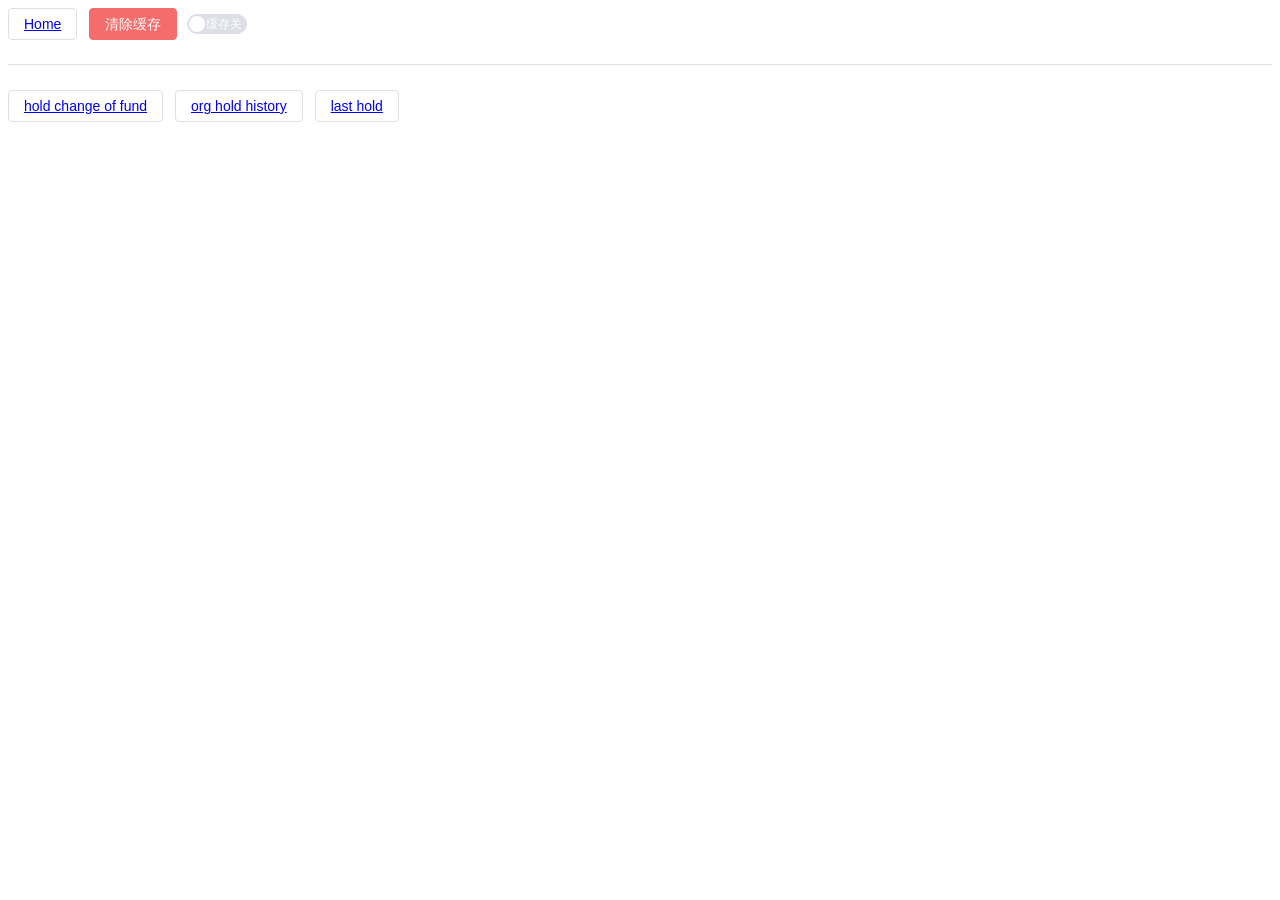
==== commit df0a01c3: "update" ====
--- a/index.html
+++ b/index.html
@@ -5,63 +5,63 @@
     <link rel="icon" href="./favicon.ico">
     <meta name="viewport" content="width=device-width, initial-scale=1.0">
     <title>Vite App</title>
-    <script type="module" crossorigin>(function(){const t=document.createElement("link").relList;if(t&&t.supports&&t.supports("modulepreload"))return;for(const a of document.querySelectorAll('link[rel="modulepreload"]'))r(a);new MutationObserver(a=>{for(const o of a)if(o.type==="childList")for(const i of o.addedNodes)i.tagName==="LINK"&&i.rel==="modulepreload"&&r(i)}).observe(document,{childList:!0,subtree:!0});function n(a){const o={};return a.integrity&&(o.integrity=a.integrity),a.referrerPolicy&&(o.referrerPolicy=a.referrerPolicy),a.crossOrigin==="use-credentials"?o.credentials="include":a.crossOrigin==="anonymous"?o.credentials="omit":o.credentials="same-origin",o}function r(a){if(a.ep)return;a.ep=!0;const o=n(a);fetch(a.href,o)}})();function rp(e){const t=Object.create(null);for(const n of e.split(","))t[n]=1;return n=>n in t}const it={},Qi=[],ln=()=>{},_8=()=>!1,of=e=>e.charCodeAt(0)===111&&e.charCodeAt(1)===110&&(e.charCodeAt(2)>122||e.charCodeAt(2)<97),ap=e=>e.startsWith("onUpdate:"),Ot=Object.assign,op=(e,t)=>{const n=e.indexOf(t);n>-1&&e.splice(n,1)},RC=Object.prototype.hasOwnProperty,qe=(e,t)=>RC.call(e,t),Se=Array.isArray,es=e=>dl(e)==="[object Map]",sf=e=>dl(e)==="[object Set]",_1=e=>dl(e)==="[object Date]",Ee=e=>typeof e=="function",Ue=e=>typeof e=="string",ir=e=>typeof e=="symbol",Ye=e=>e!==null&&typeof e=="object",id=e=>(Ye(e)||Ee(e))&&Ee(e.then)&&Ee(e.catch),b8=Object.prototype.toString,dl=e=>b8.call(e),IC=e=>dl(e).slice(8,-1),S8=e=>dl(e)==="[object Object]",cf=e=>Ue(e)&&e!=="NaN"&&e[0]!=="-"&&""+parseInt(e,10)===e,fc=rp(",key,ref,ref_for,ref_key,onVnodeBeforeMount,onVnodeMounted,onVnodeBeforeUpdate,onVnodeUpdated,onVnodeBeforeUnmount,onVnodeUnmounted"),lf=e=>{const t=Object.create(null);return(n=>t[n]||(t[n]=e(n)))},LC=/-\w/g,On=lf(e=>e.replace(LC,t=>t.slice(1).toUpperCase())),PC=/\B([A-Z])/g,ga=lf(e=>e.replace(PC,"-$1").toLowerCase()),uf=lf(e=>e.charAt(0).toUpperCase()+e.slice(1)),u0=lf(e=>e?`on${uf(e)}`:""),$a=(e,t)=>!Object.is(e,t),Ou=(e,...t)=>{for(let n=0;n<e.length;n++)e[n](...t)},w8=(e,t,n,r=!1)=>{Object.defineProperty(e,t,{configurable:!0,enumerable:!1,writable:r,value:n})},x8=e=>{const t=parseFloat(e);return isNaN(t)?e:t},OC=e=>{const t=Ue(e)?Number(e):NaN;return isNaN(t)?e:t};let b1;const df=()=>b1||(b1=typeof globalThis<"u"?globalThis:typeof self<"u"?self:typeof window<"u"?window:typeof global<"u"?global:{});function Lt(e){if(Se(e)){const t={};for(let n=0;n<e.length;n++){const r=e[n],a=Ue(r)?FC(r):Lt(r);if(a)for(const o in a)t[o]=a[o]}return t}else if(Ue(e)||Ye(e))return e}const kC=/;(?![^(]*\))/g,NC=/:([^]+)/,BC=/\/\*[^]*?\*\//g;function FC(e){const t={};return e.replace(BC,"").split(kC).forEach(n=>{if(n){const r=n.split(NC);r.length>1&&(t[r[0].trim()]=r[1].trim())}}),t}function be(e){let t="";if(Ue(e))t=e;else if(Se(e))for(let n=0;n<e.length;n++){const r=be(e[n]);r&&(t+=r+" ")}else if(Ye(e))for(const n in e)e[n]&&(t+=n+" ");return t.trim()}const zC="itemscope,allowfullscreen,formnovalidate,ismap,nomodule,novalidate,readonly",HC=rp(zC);function T8(e){return!!e||e===""}function VC(e,t){if(e.length!==t.length)return!1;let n=!0;for(let r=0;n&&r<e.length;r++)n=ff(e[r],t[r]);return n}function ff(e,t){if(e===t)return!0;let n=_1(e),r=_1(t);if(n||r)return n&&r?e.getTime()===t.getTime():!1;if(n=ir(e),r=ir(t),n||r)return e===t;if(n=Se(e),r=Se(t),n||r)return n&&r?VC(e,t):!1;if(n=Ye(e),r=Ye(t),n||r){if(!n||!r)return!1;const a=Object.keys(e).length,o=Object.keys(t).length;if(a!==o)return!1;for(const i in e){const s=e.hasOwnProperty(i),c=t.hasOwnProperty(i);if(s&&!c||!s&&c||!ff(e[i],t[i]))return!1}}return String(e)===String(t)}function UC(e,t){return e.findIndex(n=>ff(n,t))}const C8=e=>!!(e&&e.__v_isRef===!0),je=e=>Ue(e)?e:e==null?"":Se(e)||Ye(e)&&(e.toString===b8||!Ee(e.toString))?C8(e)?je(e.value):JSON.stringify(e,A8,2):String(e),A8=(e,t)=>C8(t)?A8(e,t.value):es(t)?{[`Map(${t.size})`]:[...t.entries()].reduce((n,[r,a],o)=>(n[d0(r,o)+" =>"]=a,n),{})}:sf(t)?{[`Set(${t.size})`]:[...t.values()].map(n=>d0(n))}:ir(t)?d0(t):Ye(t)&&!Se(t)&&!S8(t)?String(t):t,d0=(e,t="")=>{var n;return ir(e)?`Symbol(${(n=e.description)!=null?n:t})`:e};let Wt;class E8{constructor(t=!1){this.detached=t,this._active=!0,this._on=0,this.effects=[],this.cleanups=[],this._isPaused=!1,this.parent=Wt,!t&&Wt&&(this.index=(Wt.scopes||(Wt.scopes=[])).push(this)-1)}get active(){return this._active}pause(){if(this._active){this._isPaused=!0;let t,n;if(this.scopes)for(t=0,n=this.scopes.length;t<n;t++)this.scopes[t].pause();for(t=0,n=this.effects.length;t<n;t++)this.effects[t].pause()}}resume(){if(this._active&&this._isPaused){this._isPaused=!1;let t,n;if(this.scopes)for(t=0,n=this.scopes.length;t<n;t++)this.scopes[t].resume();for(t=0,n=this.effects.length;t<n;t++)this.effects[t].resume()}}run(t){if(this._active){const n=Wt;try{return Wt=this,t()}finally{Wt=n}}}on(){++this._on===1&&(this.prevScope=Wt,Wt=this)}off(){this._on>0&&--this._on===0&&(Wt=this.prevScope,this.prevScope=void 0)}stop(t){if(this._active){this._active=!1;let n,r;for(n=0,r=this.effects.length;n<r;n++)this.effects[n].stop();for(this.effects.length=0,n=0,r=this.cleanups.length;n<r;n++)this.cleanups[n]();if(this.cleanups.length=0,this.scopes){for(n=0,r=this.scopes.length;n<r;n++)this.scopes[n].stop(!0);this.scopes.length=0}if(!this.detached&&this.parent&&!t){const a=this.parent.scopes.pop();a&&a!==this&&(this.parent.scopes[this.index]=a,a.index=this.index)}this.parent=void 0}}}function $C(e){return new E8(e)}function M8(){return Wt}function GC(e,t=!1){Wt&&Wt.cleanups.push(e)}let ut;const f0=new WeakSet;class D8{constructor(t){this.fn=t,this.deps=void 0,this.depsTail=void 0,this.flags=5,this.next=void 0,this.cleanup=void 0,this.scheduler=void 0,Wt&&Wt.active&&Wt.effects.push(this)}pause(){this.flags|=64}resume(){this.flags&64&&(this.flags&=-65,f0.has(this)&&(f0.delete(this),this.trigger()))}notify(){this.flags&2&&!(this.flags&32)||this.flags&8||I8(this)}run(){if(!(this.flags&1))return this.fn();this.flags|=2,S1(this),L8(this);const t=ut,n=rr;ut=this,rr=!0;try{return this.fn()}finally{P8(this),ut=t,rr=n,this.flags&=-3}}stop(){if(this.flags&1){for(let t=this.deps;t;t=t.nextDep)cp(t);this.deps=this.depsTail=void 0,S1(this),this.onStop&&this.onStop(),this.flags&=-2}}trigger(){this.flags&64?f0.add(this):this.scheduler?this.scheduler():this.runIfDirty()}runIfDirty(){nm(this)&&this.run()}get dirty(){return nm(this)}}let R8=0,hc,mc;function I8(e,t=!1){if(e.flags|=8,t){e.next=mc,mc=e;return}e.next=hc,hc=e}function ip(){R8++}function sp(){if(--R8>0)return;if(mc){let t=mc;for(mc=void 0;t;){const n=t.next;t.next=void 0,t.flags&=-9,t=n}}let e;for(;hc;){let t=hc;for(hc=void 0;t;){const n=t.next;if(t.next=void 0,t.flags&=-9,t.flags&1)try{t.trigger()}catch(r){e||(e=r)}t=n}}if(e)throw e}function L8(e){for(let t=e.deps;t;t=t.nextDep)t.version=-1,t.prevActiveLink=t.dep.activeLink,t.dep.activeLink=t}function P8(e){let t,n=e.depsTail,r=n;for(;r;){const a=r.prevDep;r.version===-1?(r===n&&(n=a),cp(r),WC(r)):t=r,r.dep.activeLink=r.prevActiveLink,r.prevActiveLink=void 0,r=a}e.deps=t,e.depsTail=n}function nm(e){for(let t=e.deps;t;t=t.nextDep)if(t.dep.version!==t.version||t.dep.computed&&(O8(t.dep.computed)||t.dep.version!==t.version))return!0;return!!e._dirty}function O8(e){if(e.flags&4&&!(e.flags&16)||(e.flags&=-17,e.globalVersion===Pc)||(e.globalVersion=Pc,!e.isSSR&&e.flags&128&&(!e.deps&&!e._dirty||!nm(e))))return;e.flags|=2;const t=e.dep,n=ut,r=rr;ut=e,rr=!0;try{L8(e);const a=e.fn(e._value);(t.version===0||$a(a,e._value))&&(e.flags|=128,e._value=a,t.version++)}catch(a){throw t.version++,a}finally{ut=n,rr=r,P8(e),e.flags&=-3}}function cp(e,t=!1){const{dep:n,prevSub:r,nextSub:a}=e;if(r&&(r.nextSub=a,e.prevSub=void 0),a&&(a.prevSub=r,e.nextSub=void 0),n.subs===e&&(n.subs=r,!r&&n.computed)){n.computed.flags&=-5;for(let o=n.computed.deps;o;o=o.nextDep)cp(o,!0)}!t&&!--n.sc&&n.map&&n.map.delete(n.key)}function WC(e){const{prevDep:t,nextDep:n}=e;t&&(t.nextDep=n,e.prevDep=void 0),n&&(n.prevDep=t,e.nextDep=void 0)}let rr=!0;const k8=[];function fa(){k8.push(rr),rr=!1}function ha(){const e=k8.pop();rr=e===void 0?!0:e}function S1(e){const{cleanup:t}=e;if(e.cleanup=void 0,t){const n=ut;ut=void 0;try{t()}finally{ut=n}}}let Pc=0;class YC{constructor(t,n){this.sub=t,this.dep=n,this.version=n.version,this.nextDep=this.prevDep=this.nextSub=this.prevSub=this.prevActiveLink=void 0}}class lp{constructor(t){this.computed=t,this.version=0,this.activeLink=void 0,this.subs=void 0,this.map=void 0,this.key=void 0,this.sc=0,this.__v_skip=!0}track(t){if(!ut||!rr||ut===this.computed)return;let n=this.activeLink;if(n===void 0||n.sub!==ut)n=this.activeLink=new YC(ut,this),ut.deps?(n.prevDep=ut.depsTail,ut.depsTail.nextDep=n,ut.depsTail=n):ut.deps=ut.depsTail=n,N8(n);else if(n.version===-1&&(n.version=this.version,n.nextDep)){const r=n.nextDep;r.prevDep=n.prevDep,n.prevDep&&(n.prevDep.nextDep=r),n.prevDep=ut.depsTail,n.nextDep=void 0,ut.depsTail.nextDep=n,ut.depsTail=n,ut.deps===n&&(ut.deps=r)}return n}trigger(t){this.version++,Pc++,this.notify(t)}notify(t){ip();try{for(let n=this.subs;n;n=n.prevSub)n.sub.notify()&&n.sub.dep.notify()}finally{sp()}}}function N8(e){if(e.dep.sc++,e.sub.flags&4){const t=e.dep.computed;if(t&&!e.dep.subs){t.flags|=20;for(let r=t.deps;r;r=r.nextDep)N8(r)}const n=e.dep.subs;n!==e&&(e.prevSub=n,n&&(n.nextSub=e)),e.dep.subs=e}}const sd=new WeakMap,Xo=Symbol(""),rm=Symbol(""),Oc=Symbol("");function jt(e,t,n){if(rr&&ut){let r=sd.get(e);r||sd.set(e,r=new Map);let a=r.get(n);a||(r.set(n,a=new lp),a.map=r,a.key=n),a.track()}}function ia(e,t,n,r,a,o){const i=sd.get(e);if(!i){Pc++;return}const s=c=>{c&&c.trigger()};if(ip(),t==="clear")i.forEach(s);else{const c=Se(e),l=c&&cf(n);if(c&&n==="length"){const u=Number(r);i.forEach((d,f)=>{(f==="length"||f===Oc||!ir(f)&&f>=u)&&s(d)})}else switch((n!==void 0||i.has(void 0))&&s(i.get(n)),l&&s(i.get(Oc)),t){case"add":c?l&&s(i.get("length")):(s(i.get(Xo)),es(e)&&s(i.get(rm)));break;case"delete":c||(s(i.get(Xo)),es(e)&&s(i.get(rm)));break;case"set":es(e)&&s(i.get(Xo));break}}sp()}function jC(e,t){const n=sd.get(e);return n&&n.get(t)}function wi(e){const t=Xe(e);return t===e?t:(jt(t,"iterate",Oc),Pn(e)?t:t.map(sr))}function hf(e){return jt(e=Xe(e),"iterate",Oc),e}function Na(e,t){return ma(e)?us(Jo(e)?sr(t):t):sr(t)}const qC={__proto__:null,[Symbol.iterator](){return h0(this,Symbol.iterator,e=>Na(this,e))},concat(...e){return wi(this).concat(...e.map(t=>Se(t)?wi(t):t))},entries(){return h0(this,"entries",e=>(e[1]=Na(this,e[1]),e))},every(e,t){return jr(this,"every",e,t,void 0,arguments)},filter(e,t){return jr(this,"filter",e,t,n=>n.map(r=>Na(this,r)),arguments)},find(e,t){return jr(this,"find",e,t,n=>Na(this,n),arguments)},findIndex(e,t){return jr(this,"findIndex",e,t,void 0,arguments)},findLast(e,t){return jr(this,"findLast",e,t,n=>Na(this,n),arguments)},findLastIndex(e,t){return jr(this,"findLastIndex",e,t,void 0,arguments)},forEach(e,t){return jr(this,"forEach",e,t,void 0,arguments)},includes(...e){return m0(this,"includes",e)},indexOf(...e){return m0(this,"indexOf",e)},join(e){return wi(this).join(e)},lastIndexOf(...e){return m0(this,"lastIndexOf",e)},map(e,t){return jr(this,"map",e,t,void 0,arguments)},pop(){return Is(this,"pop")},push(...e){return Is(this,"push",e)},reduce(e,...t){return w1(this,"reduce",e,t)},reduceRight(e,...t){return w1(this,"reduceRight",e,t)},shift(){return Is(this,"shift")},some(e,t){return jr(this,"some",e,t,void 0,arguments)},splice(...e){return Is(this,"splice",e)},toReversed(){return wi(this).toReversed()},toSorted(e){return wi(this).toSorted(e)},toSpliced(...e){return wi(this).toSpliced(...e)},unshift(...e){return Is(this,"unshift",e)},values(){return h0(this,"values",e=>Na(this,e))}};function h0(e,t,n){const r=hf(e),a=r[t]();return r!==e&&!Pn(e)&&(a._next=a.next,a.next=()=>{const o=a._next();return o.done||(o.value=n(o.value)),o}),a}const KC=Array.prototype;function jr(e,t,n,r,a,o){const i=hf(e),s=i!==e&&!Pn(e),c=i[t];if(c!==KC[t]){const d=c.apply(e,o);return s?sr(d):d}let l=n;i!==e&&(s?l=function(d,f){return n.call(this,Na(e,d),f,e)}:n.length>2&&(l=function(d,f){return n.call(this,d,f,e)}));const u=c.call(i,l,r);return s&&a?a(u):u}function w1(e,t,n,r){const a=hf(e);let o=n;return a!==e&&(Pn(e)?n.length>3&&(o=function(i,s,c){return n.call(this,i,s,c,e)}):o=function(i,s,c){return n.call(this,i,Na(e,s),c,e)}),a[t](o,...r)}function m0(e,t,n){const r=Xe(e);jt(r,"iterate",Oc);const a=r[t](...n);return(a===-1||a===!1)&&mf(n[0])?(n[0]=Xe(n[0]),r[t](...n)):a}function Is(e,t,n=[]){fa(),ip();const r=Xe(e)[t].apply(e,n);return sp(),ha(),r}const XC=rp("__proto__,__v_isRef,__isVue"),B8=new Set(Object.getOwnPropertyNames(Symbol).filter(e=>e!=="arguments"&&e!=="caller").map(e=>Symbol[e]).filter(ir));function ZC(e){ir(e)||(e=String(e));const t=Xe(this);return jt(t,"has",e),t.hasOwnProperty(e)}class F8{constructor(t=!1,n=!1){this._isReadonly=t,this._isShallow=n}get(t,n,r){if(n==="__v_skip")return t.__v_skip;const a=this._isReadonly,o=this._isShallow;if(n==="__v_isReactive")return!a;if(n==="__v_isReadonly")return a;if(n==="__v_isShallow")return o;if(n==="__v_raw")return r===(a?o?s9:U8:o?V8:H8).get(t)||Object.getPrototypeOf(t)===Object.getPrototypeOf(r)?t:void 0;const i=Se(t);if(!a){let c;if(i&&(c=qC[n]))return c;if(n==="hasOwnProperty")return ZC}const s=Reflect.get(t,n,Mt(t)?t:r);if((ir(n)?B8.has(n):XC(n))||(a||jt(t,"get",n),o))return s;if(Mt(s)){const c=i&&cf(n)?s:s.value;return a&&Ye(c)?kc(c):c}return Ye(s)?a?kc(s):yi(s):s}}class z8 extends F8{constructor(t=!1){super(!1,t)}set(t,n,r,a){let o=t[n];const i=Se(t)&&cf(n);if(!this._isShallow){const l=ma(o);if(!Pn(r)&&!ma(r)&&(o=Xe(o),r=Xe(r)),!i&&Mt(o)&&!Mt(r))return l||(o.value=r),!0}const s=i?Number(n)<t.length:qe(t,n),c=Reflect.set(t,n,r,Mt(t)?t:a);return t===Xe(a)&&(s?$a(r,o)&&ia(t,"set",n,r):ia(t,"add",n,r)),c}deleteProperty(t,n){const r=qe(t,n);t[n];const a=Reflect.deleteProperty(t,n);return a&&r&&ia(t,"delete",n,void 0),a}has(t,n){const r=Reflect.has(t,n);return(!ir(n)||!B8.has(n))&&jt(t,"has",n),r}ownKeys(t){return jt(t,"iterate",Se(t)?"length":Xo),Reflect.ownKeys(t)}}class JC extends F8{constructor(t=!1){super(!0,t)}set(t,n){return!0}deleteProperty(t,n){return!0}}const QC=new z8,e9=new JC,t9=new z8(!0);const am=e=>e,kl=e=>Reflect.getPrototypeOf(e);function n9(e,t,n){return function(...r){const a=this.__v_raw,o=Xe(a),i=es(o),s=e==="entries"||e===Symbol.iterator&&i,c=e==="keys"&&i,l=a[e](...r),u=n?am:t?us:sr;return!t&&jt(o,"iterate",c?rm:Xo),Ot(Object.create(l),{next(){const{value:d,done:f}=l.next();return f?{value:d,done:f}:{value:s?[u(d[0]),u(d[1])]:u(d),done:f}}})}}function Nl(e){return function(...t){return e==="delete"?!1:e==="clear"?void 0:this}}function r9(e,t){const n={get(a){const o=this.__v_raw,i=Xe(o),s=Xe(a);e||($a(a,s)&&jt(i,"get",a),jt(i,"get",s));const{has:c}=kl(i),l=t?am:e?us:sr;if(c.call(i,a))return l(o.get(a));if(c.call(i,s))return l(o.get(s));o!==i&&o.get(a)},get size(){const a=this.__v_raw;return!e&&jt(Xe(a),"iterate",Xo),a.size},has(a){const o=this.__v_raw,i=Xe(o),s=Xe(a);return e||($a(a,s)&&jt(i,"has",a),jt(i,"has",s)),a===s?o.has(a):o.has(a)||o.has(s)},forEach(a,o){const i=this,s=i.__v_raw,c=Xe(s),l=t?am:e?us:sr;return!e&&jt(c,"iterate",Xo),s.forEach((u,d)=>a.call(o,l(u),l(d),i))}};return Ot(n,e?{add:Nl("add"),set:Nl("set"),delete:Nl("delete"),clear:Nl("clear")}:{add(a){!t&&!Pn(a)&&!ma(a)&&(a=Xe(a));const o=Xe(this);return kl(o).has.call(o,a)||(o.add(a),ia(o,"add",a,a)),this},set(a,o){!t&&!Pn(o)&&!ma(o)&&(o=Xe(o));const i=Xe(this),{has:s,get:c}=kl(i);let l=s.call(i,a);l||(a=Xe(a),l=s.call(i,a));const u=c.call(i,a);return i.set(a,o),l?$a(o,u)&&ia(i,"set",a,o):ia(i,"add",a,o),this},delete(a){const o=Xe(this),{has:i,get:s}=kl(o);let c=i.call(o,a);c||(a=Xe(a),c=i.call(o,a)),s&&s.call(o,a);const l=o.delete(a);return c&&ia(o,"delete",a,void 0),l},clear(){const a=Xe(this),o=a.size!==0,i=a.clear();return o&&ia(a,"clear",void 0,void 0),i}}),["keys","values","entries",Symbol.iterator].forEach(a=>{n[a]=n9(a,e,t)}),n}function up(e,t){const n=r9(e,t);return(r,a,o)=>a==="__v_isReactive"?!e:a==="__v_isReadonly"?e:a==="__v_raw"?r:Reflect.get(qe(n,a)&&a in r?n:r,a,o)}const a9={get:up(!1,!1)},o9={get:up(!1,!0)},i9={get:up(!0,!1)};const H8=new WeakMap,V8=new WeakMap,U8=new WeakMap,s9=new WeakMap;function c9(e){switch(e){case"Object":case"Array":return 1;case"Map":case"Set":case"WeakMap":case"WeakSet":return 2;default:return 0}}function l9(e){return e.__v_skip||!Object.isExtensible(e)?0:c9(IC(e))}function yi(e){return ma(e)?e:dp(e,!1,QC,a9,H8)}function Zo(e){return dp(e,!1,t9,o9,V8)}function kc(e){return dp(e,!0,e9,i9,U8)}function dp(e,t,n,r,a){if(!Ye(e)||e.__v_raw&&!(t&&e.__v_isReactive))return e;const o=l9(e);if(o===0)return e;const i=a.get(e);if(i)return i;const s=new Proxy(e,o===2?r:n);return a.set(e,s),s}function Jo(e){return ma(e)?Jo(e.__v_raw):!!(e&&e.__v_isReactive)}function ma(e){return!!(e&&e.__v_isReadonly)}function Pn(e){return!!(e&&e.__v_isShallow)}function mf(e){return e?!!e.__v_raw:!1}function Xe(e){const t=e&&e.__v_raw;return t?Xe(t):e}function fp(e){return!qe(e,"__v_skip")&&Object.isExtensible(e)&&w8(e,"__v_skip",!0),e}const sr=e=>Ye(e)?yi(e):e,us=e=>Ye(e)?kc(e):e;function Mt(e){return e?e.__v_isRef===!0:!1}function Pe(e){return $8(e,!1)}function Ir(e){return $8(e,!0)}function $8(e,t){return Mt(e)?e:new u9(e,t)}class u9{constructor(t,n){this.dep=new lp,this.__v_isRef=!0,this.__v_isShallow=!1,this._rawValue=n?t:Xe(t),this._value=n?t:sr(t),this.__v_isShallow=n}get value(){return this.dep.track(),this._value}set value(t){const n=this._rawValue,r=this.__v_isShallow||Pn(t)||ma(t);t=r?t:Xe(t),$a(t,n)&&(this._rawValue=t,this._value=r?t:sr(t),this.dep.trigger())}}function N(e){return Mt(e)?e.value:e}function ku(e){return Ee(e)?e():N(e)}const d9={get:(e,t,n)=>t==="__v_raw"?e:N(Reflect.get(e,t,n)),set:(e,t,n,r)=>{const a=e[t];return Mt(a)&&!Mt(n)?(a.value=n,!0):Reflect.set(e,t,n,r)}};function G8(e){return Jo(e)?e:new Proxy(e,d9)}function W8(e){const t=Se(e)?new Array(e.length):{};for(const n in e)t[n]=Y8(e,n);return t}class f9{constructor(t,n,r){this._object=t,this._key=n,this._defaultValue=r,this.__v_isRef=!0,this._value=void 0,this._raw=Xe(t);let a=!0,o=t;if(!Se(t)||!cf(String(n)))do a=!mf(o)||Pn(o);while(a&&(o=o.__v_raw));this._shallow=a}get value(){let t=this._object[this._key];return this._shallow&&(t=N(t)),this._value=t===void 0?this._defaultValue:t}set value(t){if(this._shallow&&Mt(this._raw[this._key])){const n=this._object[this._key];if(Mt(n)){n.value=t;return}}this._object[this._key]=t}get dep(){return jC(this._raw,this._key)}}class h9{constructor(t){this._getter=t,this.__v_isRef=!0,this.__v_isReadonly=!0,this._value=void 0}get value(){return this._value=this._getter()}}function cd(e,t,n){return Mt(e)?e:Ee(e)?new h9(e):Ye(e)&&arguments.length>1?Y8(e,t,n):Pe(e)}function Y8(e,t,n){return new f9(e,t,n)}class m9{constructor(t,n,r){this.fn=t,this.setter=n,this._value=void 0,this.dep=new lp(this),this.__v_isRef=!0,this.deps=void 0,this.depsTail=void 0,this.flags=16,this.globalVersion=Pc-1,this.next=void 0,this.effect=this,this.__v_isReadonly=!n,this.isSSR=r}notify(){if(this.flags|=16,!(this.flags&8)&&ut!==this)return I8(this,!0),!0}get value(){const t=this.dep.track();return O8(this),t&&(t.version=this.dep.version),this._value}set value(t){this.setter&&this.setter(t)}}function v9(e,t,n=!1){let r,a;return Ee(e)?r=e:(r=e.get,a=e.set),new m9(r,a,n)}const Bl={},ld=new WeakMap;let Bo;function p9(e,t=!1,n=Bo){if(n){let r=ld.get(n);r||ld.set(n,r=[]),r.push(e)}}function g9(e,t,n=it){const{immediate:r,deep:a,once:o,scheduler:i,augmentJob:s,call:c}=n,l=b=>a?b:Pn(b)||a===!1||a===0?sa(b,1):sa(b);let u,d,f,h,m=!1,v=!1;if(Mt(e)?(d=()=>e.value,m=Pn(e)):Jo(e)?(d=()=>l(e),m=!0):Se(e)?(v=!0,m=e.some(b=>Jo(b)||Pn(b)),d=()=>e.map(b=>{if(Mt(b))return b.value;if(Jo(b))return l(b);if(Ee(b))return c?c(b,2):b()})):Ee(e)?t?d=c?()=>c(e,2):e:d=()=>{if(f){fa();try{f()}finally{ha()}}const b=Bo;Bo=u;try{return c?c(e,3,[h]):e(h)}finally{Bo=b}}:d=ln,t&&a){const b=d,T=a===!0?1/0:a;d=()=>sa(b(),T)}const g=M8(),p=()=>{u.stop(),g&&g.active&&op(g.effects,u)};if(o&&t){const b=t;t=(...T)=>{b(...T),p()}}let y=v?new Array(e.length).fill(Bl):Bl;const _=b=>{if(!(!(u.flags&1)||!u.dirty&&!b))if(t){const T=u.run();if(a||m||(v?T.some((x,C)=>$a(x,y[C])):$a(T,y))){f&&f();const x=Bo;Bo=u;try{const C=[T,y===Bl?void 0:v&&y[0]===Bl?[]:y,h];y=T,c?c(t,3,C):t(...C)}finally{Bo=x}}}else u.run()};return s&&s(_),u=new D8(d),u.scheduler=i?()=>i(_,!1):_,h=b=>p9(b,!1,u),f=u.onStop=()=>{const b=ld.get(u);if(b){if(c)c(b,4);else for(const T of b)T();ld.delete(u)}},t?r?_(!0):y=u.run():i?i(_.bind(null,!0),!0):u.run(),p.pause=u.pause.bind(u),p.resume=u.resume.bind(u),p.stop=p,p}function sa(e,t=1/0,n){if(t<=0||!Ye(e)||e.__v_skip||(n=n||new Map,(n.get(e)||0)>=t))return e;if(n.set(e,t),t--,Mt(e))sa(e.value,t,n);else if(Se(e))for(let r=0;r<e.length;r++)sa(e[r],t,n);else if(sf(e)||es(e))e.forEach(r=>{sa(r,t,n)});else if(S8(e)){for(const r in e)sa(e[r],t,n);for(const r of Object.getOwnPropertySymbols(e))Object.prototype.propertyIsEnumerable.call(e,r)&&sa(e[r],t,n)}return e}function fl(e,t,n,r){try{return r?e(...r):e()}catch(a){vf(a,t,n)}}function cr(e,t,n,r){if(Ee(e)){const a=fl(e,t,n,r);return a&&id(a)&&a.catch(o=>{vf(o,t,n)}),a}if(Se(e)){const a=[];for(let o=0;o<e.length;o++)a.push(cr(e[o],t,n,r));return a}}function vf(e,t,n,r=!0){const a=t?t.vnode:null,{errorHandler:o,throwUnhandledErrorInProduction:i}=t&&t.appContext.config||it;if(t){let s=t.parent;const c=t.proxy,l=`https://vuejs.org/error-reference/#runtime-${n}`;for(;s;){const u=s.ec;if(u){for(let d=0;d<u.length;d++)if(u[d](e,c,l)===!1)return}s=s.parent}if(o){fa(),fl(o,null,10,[e,c,l]),ha();return}}y9(e,n,a,r,i)}function y9(e,t,n,r=!0,a=!1){if(a)throw e;console.error(e)}const on=[];let Tr=-1;const ts=[];let Ba=null,Vi=0;const j8=Promise.resolve();let ud=null;function sn(e){const t=ud||j8;return e?t.then(this?e.bind(this):e):t}function _9(e){let t=Tr+1,n=on.length;for(;t<n;){const r=t+n>>>1,a=on[r],o=Nc(a);o<e||o===e&&a.flags&2?t=r+1:n=r}return t}function hp(e){if(!(e.flags&1)){const t=Nc(e),n=on[on.length-1];!n||!(e.flags&2)&&t>=Nc(n)?on.push(e):on.splice(_9(t),0,e),e.flags|=1,q8()}}function q8(){ud||(ud=j8.then(X8))}function b9(e){Se(e)?ts.push(...e):Ba&&e.id===-1?Ba.splice(Vi+1,0,e):e.flags&1||(ts.push(e),e.flags|=1),q8()}function x1(e,t,n=Tr+1){for(;n<on.length;n++){const r=on[n];if(r&&r.flags&2){if(e&&r.id!==e.uid)continue;on.splice(n,1),n--,r.flags&4&&(r.flags&=-2),r(),r.flags&4||(r.flags&=-2)}}}function K8(e){if(ts.length){const t=[...new Set(ts)].sort((n,r)=>Nc(n)-Nc(r));if(ts.length=0,Ba){Ba.push(...t);return}for(Ba=t,Vi=0;Vi<Ba.length;Vi++){const n=Ba[Vi];n.flags&4&&(n.flags&=-2),n.flags&8||n(),n.flags&=-2}Ba=null,Vi=0}}const Nc=e=>e.id==null?e.flags&2?-1:1/0:e.id;function X8(e){try{for(Tr=0;Tr<on.length;Tr++){const t=on[Tr];t&&!(t.flags&8)&&(t.flags&4&&(t.flags&=-2),fl(t,t.i,t.i?15:14),t.flags&4||(t.flags&=-2))}}finally{for(;Tr<on.length;Tr++){const t=on[Tr];t&&(t.flags&=-2)}Tr=-1,on.length=0,K8(),ud=null,(on.length||ts.length)&&X8()}}let Ht=null,Z8=null;function dd(e){const t=Ht;return Ht=e,Z8=e&&e.type.__scopeId||null,t}function Re(e,t=Ht,n){if(!t||e._n)return e;const r=(...a)=>{r._d&&vd(-1);const o=dd(t);let i;try{i=e(...a)}finally{dd(o),r._d&&vd(1)}return i};return r._n=!0,r._c=!0,r._d=!0,r}function zr(e,t){if(Ht===null)return e;const n=Sf(Ht),r=e.dirs||(e.dirs=[]);for(let a=0;a<t.length;a++){let[o,i,s,c=it]=t[a];o&&(Ee(o)&&(o={mounted:o,updated:o}),o.deep&&sa(i),r.push({dir:o,instance:n,value:i,oldValue:void 0,arg:s,modifiers:c}))}return e}function so(e,t,n,r){const a=e.dirs,o=t&&t.dirs;for(let i=0;i<a.length;i++){const s=a[i];o&&(s.oldValue=o[i].value);let c=s.dir[r];c&&(fa(),cr(c,n,8,[e.el,s,e,t]),ha())}}function Qo(e,t){if(Xt){let n=Xt.provides;const r=Xt.parent&&Xt.parent.provides;r===n&&(n=Xt.provides=Object.create(r)),n[e]=t}}function st(e,t,n=!1){const r=wn();if(r||rs){let a=rs?rs._context.provides:r?r.parent==null||r.ce?r.vnode.appContext&&r.vnode.appContext.provides:r.parent.provides:void 0;if(a&&e in a)return a[e];if(arguments.length>1)return n&&Ee(t)?t.call(r&&r.proxy):t}}const S9=Symbol.for("v-scx"),w9=()=>st(S9);function pf(e,t){return mp(e,null,t)}function _t(e,t,n){return mp(e,t,n)}function mp(e,t,n=it){const{immediate:r,deep:a,flush:o,once:i}=n,s=Ot({},n),c=t&&r||!t&&o!=="post";let l;if(Hc){if(o==="sync"){const h=w9();l=h.__watcherHandles||(h.__watcherHandles=[])}else if(!c){const h=()=>{};return h.stop=ln,h.resume=ln,h.pause=ln,h}}const u=Xt;s.call=(h,m,v)=>cr(h,u,m,v);let d=!1;o==="post"?s.scheduler=h=>{tn(h,u&&u.suspense)}:o!=="sync"&&(d=!0,s.scheduler=(h,m)=>{m?h():hp(h)}),s.augmentJob=h=>{t&&(h.flags|=4),d&&(h.flags|=2,u&&(h.id=u.uid,h.i=u))};const f=g9(e,t,s);return Hc&&(l?l.push(f):c&&f()),f}function x9(e,t,n){const r=this.proxy,a=Ue(e)?e.includes(".")?J8(r,e):()=>r[e]:e.bind(r,r);let o;Ee(t)?o=t:(o=t.handler,n=t);const i=ml(this),s=mp(a,o.bind(r),n);return i(),s}function J8(e,t){const n=t.split(".");return()=>{let r=e;for(let a=0;a<n.length&&r;a++)r=r[n[a]];return r}}const Q8=Symbol("_vte"),eb=e=>e.__isTeleport,vc=e=>e&&(e.disabled||e.disabled===""),T1=e=>e&&(e.defer||e.defer===""),C1=e=>typeof SVGElement<"u"&&e instanceof SVGElement,A1=e=>typeof MathMLElement=="function"&&e instanceof MathMLElement,om=(e,t)=>{const n=e&&e.to;return Ue(n)?t?t(n):null:n},tb={name:"Teleport",__isTeleport:!0,process(e,t,n,r,a,o,i,s,c,l){const{mc:u,pc:d,pbc:f,o:{insert:h,querySelector:m,createText:v,createComment:g}}=l,p=vc(t.props);let{shapeFlag:y,children:_,dynamicChildren:b}=t;if(e==null){const T=t.el=v(""),x=t.anchor=v("");h(T,n,r),h(x,n,r);const C=(w,A)=>{y&16&&u(_,w,A,a,o,i,s,c)},S=()=>{const w=t.target=om(t.props,m),A=nb(w,t,v,h);w&&(i!=="svg"&&C1(w)?i="svg":i!=="mathml"&&A1(w)&&(i="mathml"),a&&a.isCE&&(a.ce._teleportTargets||(a.ce._teleportTargets=new Set)).add(w),p||(C(w,A),Nu(t,!1)))};p&&(C(n,x),Nu(t,!0)),T1(t.props)?(t.el.__isMounted=!1,tn(()=>{S(),delete t.el.__isMounted},o)):S()}else{if(T1(t.props)&&e.el.__isMounted===!1){tn(()=>{tb.process(e,t,n,r,a,o,i,s,c,l)},o);return}t.el=e.el,t.targetStart=e.targetStart;const T=t.anchor=e.anchor,x=t.target=e.target,C=t.targetAnchor=e.targetAnchor,S=vc(e.props),w=S?n:x,A=S?T:C;if(i==="svg"||C1(x)?i="svg":(i==="mathml"||A1(x))&&(i="mathml"),b?(f(e.dynamicChildren,b,w,a,o,i,s),_p(e,t,!0)):c||d(e,t,w,A,a,o,i,s,!1),p)S?t.props&&e.props&&t.props.to!==e.props.to&&(t.props.to=e.props.to):Fl(t,n,T,l,1);else if((t.props&&t.props.to)!==(e.props&&e.props.to)){const M=t.target=om(t.props,m);M&&Fl(t,M,null,l,0)}else S&&Fl(t,x,C,l,1);Nu(t,p)}},remove(e,t,n,{um:r,o:{remove:a}},o){const{shapeFlag:i,children:s,anchor:c,targetStart:l,targetAnchor:u,target:d,props:f}=e;if(d&&(a(l),a(u)),o&&a(c),i&16){const h=o||!vc(f);for(let m=0;m<s.length;m++){const v=s[m];r(v,t,n,h,!!v.dynamicChildren)}}},move:Fl,hydrate:T9};function Fl(e,t,n,{o:{insert:r},m:a},o=2){o===0&&r(e.targetAnchor,t,n);const{el:i,anchor:s,shapeFlag:c,children:l,props:u}=e,d=o===2;if(d&&r(i,t,n),(!d||vc(u))&&c&16)for(let f=0;f<l.length;f++)a(l[f],t,n,2);d&&r(s,t,n)}function T9(e,t,n,r,a,o,{o:{nextSibling:i,parentNode:s,querySelector:c,insert:l,createText:u}},d){function f(v,g,p,y){g.anchor=d(i(v),g,s(v),n,r,a,o),g.targetStart=p,g.targetAnchor=y}const h=t.target=om(t.props,c),m=vc(t.props);if(h){const v=h._lpa||h.firstChild;if(t.shapeFlag&16)if(m)f(e,t,v,v&&i(v));else{t.anchor=i(e);let g=v;for(;g;){if(g&&g.nodeType===8){if(g.data==="teleport start anchor")t.targetStart=g;else if(g.data==="teleport anchor"){t.targetAnchor=g,h._lpa=t.targetAnchor&&i(t.targetAnchor);break}}g=i(g)}t.targetAnchor||nb(h,t,u,l),d(v&&i(v),t,h,n,r,a,o)}Nu(t,m)}else m&&t.shapeFlag&16&&f(e,t,e,i(e));return t.anchor&&i(t.anchor)}const C9=tb;function Nu(e,t){const n=e.ctx;if(n&&n.ut){let r,a;for(t?(r=e.el,a=e.anchor):(r=e.targetStart,a=e.targetAnchor);r&&r!==a;)r.nodeType===1&&r.setAttribute("data-v-owner",n.uid),r=r.nextSibling;n.ut()}}function nb(e,t,n,r){const a=t.targetStart=n(""),o=t.targetAnchor=n("");return a[Q8]=o,e&&(r(a,e),r(o,e)),o}const oa=Symbol("_leaveCb"),zl=Symbol("_enterCb");function A9(){const e={isMounted:!1,isLeaving:!1,isUnmounting:!1,leavingVNodes:new Map};return dr(()=>{e.isMounted=!0}),pp(()=>{e.isUnmounting=!0}),e}const Fn=[Function,Array],rb={mode:String,appear:Boolean,persisted:Boolean,onBeforeEnter:Fn,onEnter:Fn,onAfterEnter:Fn,onEnterCancelled:Fn,onBeforeLeave:Fn,onLeave:Fn,onAfterLeave:Fn,onLeaveCancelled:Fn,onBeforeAppear:Fn,onAppear:Fn,onAfterAppear:Fn,onAppearCancelled:Fn},ab=e=>{const t=e.subTree;return t.component?ab(t.component):t},E9={name:"BaseTransition",props:rb,setup(e,{slots:t}){const n=wn(),r=A9();return()=>{const a=t.default&&sb(t.default(),!0);if(!a||!a.length)return;const o=ob(a),i=Xe(e),{mode:s}=i;if(r.isLeaving)return v0(o);const c=E1(o);if(!c)return v0(o);let l=im(c,i,r,n,d=>l=d);c.type!==Bt&&Bc(c,l);let u=n.subTree&&E1(n.subTree);if(u&&u.type!==Bt&&!zo(u,c)&&ab(n).type!==Bt){let d=im(u,i,r,n);if(Bc(u,d),s==="out-in"&&c.type!==Bt)return r.isLeaving=!0,d.afterLeave=()=>{r.isLeaving=!1,n.job.flags&8||n.update(),delete d.afterLeave,u=void 0},v0(o);s==="in-out"&&c.type!==Bt?d.delayLeave=(f,h,m)=>{const v=ib(r,u);v[String(u.key)]=u,f[oa]=()=>{h(),f[oa]=void 0,delete l.delayedLeave,u=void 0},l.delayedLeave=()=>{m(),delete l.delayedLeave,u=void 0}}:u=void 0}else u&&(u=void 0);return o}}};function ob(e){let t=e[0];if(e.length>1){for(const n of e)if(n.type!==Bt){t=n;break}}return t}const M9=E9;function ib(e,t){const{leavingVNodes:n}=e;let r=n.get(t.type);return r||(r=Object.create(null),n.set(t.type,r)),r}function im(e,t,n,r,a){const{appear:o,mode:i,persisted:s=!1,onBeforeEnter:c,onEnter:l,onAfterEnter:u,onEnterCancelled:d,onBeforeLeave:f,onLeave:h,onAfterLeave:m,onLeaveCancelled:v,onBeforeAppear:g,onAppear:p,onAfterAppear:y,onAppearCancelled:_}=t,b=String(e.key),T=ib(n,e),x=(w,A)=>{w&&cr(w,r,9,A)},C=(w,A)=>{const M=A[1];x(w,A),Se(w)?w.every(E=>E.length<=1)&&M():w.length<=1&&M()},S={mode:i,persisted:s,beforeEnter(w){let A=c;if(!n.isMounted)if(o)A=g||c;else return;w[oa]&&w[oa](!0);const M=T[b];M&&zo(e,M)&&M.el[oa]&&M.el[oa](),x(A,[w])},enter(w){let A=l,M=u,E=d;if(!n.isMounted)if(o)A=p||l,M=y||u,E=_||d;else return;let D=!1;const P=w[zl]=V=>{D||(D=!0,V?x(E,[w]):x(M,[w]),S.delayedLeave&&S.delayedLeave(),w[zl]=void 0)};A?C(A,[w,P]):P()},leave(w,A){const M=String(e.key);if(w[zl]&&w[zl](!0),n.isUnmounting)return A();x(f,[w]);let E=!1;const D=w[oa]=P=>{E||(E=!0,A(),P?x(v,[w]):x(m,[w]),w[oa]=void 0,T[M]===e&&delete T[M])};T[M]=e,h?C(h,[w,D]):D()},clone(w){const A=im(w,t,n,r,a);return a&&a(A),A}};return S}function v0(e){if(gf(e))return e=Ka(e),e.children=null,e}function E1(e){if(!gf(e))return eb(e.type)&&e.children?ob(e.children):e;if(e.component)return e.component.subTree;const{shapeFlag:t,children:n}=e;if(n){if(t&16)return n[0];if(t&32&&Ee(n.default))return n.default()}}function Bc(e,t){e.shapeFlag&6&&e.component?(e.transition=t,Bc(e.component.subTree,t)):e.shapeFlag&128?(e.ssContent.transition=t.clone(e.ssContent),e.ssFallback.transition=t.clone(e.ssFallback)):e.transition=t}function sb(e,t=!1,n){let r=[],a=0;for(let o=0;o<e.length;o++){let i=e[o];const s=n==null?i.key:String(n)+String(i.key!=null?i.key:o);i.type===ft?(i.patchFlag&128&&a++,r=r.concat(sb(i.children,t,s))):(t||i.type!==Bt)&&r.push(s!=null?Ka(i,{key:s}):i)}if(a>1)for(let o=0;o<r.length;o++)r[o].patchFlag=-2;return r}function Ze(e,t){return Ee(e)?Ot({name:e.name},t,{setup:e}):e}function cb(e){e.ids=[e.ids[0]+e.ids[2]+++"-",0,0]}const fd=new WeakMap;function pc(e,t,n,r,a=!1){if(Se(e)){e.forEach((m,v)=>pc(m,t&&(Se(t)?t[v]:t),n,r,a));return}if(ns(r)&&!a){r.shapeFlag&512&&r.type.__asyncResolved&&r.component.subTree.component&&pc(e,t,n,r.component.subTree);return}const o=r.shapeFlag&4?Sf(r.component):r.el,i=a?null:o,{i:s,r:c}=e,l=t&&t.r,u=s.refs===it?s.refs={}:s.refs,d=s.setupState,f=Xe(d),h=d===it?_8:m=>qe(f,m);if(l!=null&&l!==c){if(M1(t),Ue(l))u[l]=null,h(l)&&(d[l]=null);else if(Mt(l)){l.value=null;const m=t;m.k&&(u[m.k]=null)}}if(Ee(c))fl(c,s,12,[i,u]);else{const m=Ue(c),v=Mt(c);if(m||v){const g=()=>{if(e.f){const p=m?h(c)?d[c]:u[c]:c.value;if(a)Se(p)&&op(p,o);else if(Se(p))p.includes(o)||p.push(o);else if(m)u[c]=[o],h(c)&&(d[c]=u[c]);else{const y=[o];c.value=y,e.k&&(u[e.k]=y)}}else m?(u[c]=i,h(c)&&(d[c]=i)):v&&(c.value=i,e.k&&(u[e.k]=i))};if(i){const p=()=>{g(),fd.delete(e)};p.id=-1,fd.set(e,p),tn(p,n)}else M1(e),g()}}}function M1(e){const t=fd.get(e);t&&(t.flags|=8,fd.delete(e))}df().requestIdleCallback;df().cancelIdleCallback;const ns=e=>!!e.type.__asyncLoader,gf=e=>e.type.__isKeepAlive;function D9(e,t){lb(e,"a",t)}function R9(e,t){lb(e,"da",t)}function lb(e,t,n=Xt){const r=e.__wdc||(e.__wdc=()=>{let a=n;for(;a;){if(a.isDeactivated)return;a=a.parent}return e()});if(yf(t,r,n),n){let a=n.parent;for(;a&&a.parent;)gf(a.parent.vnode)&&I9(r,t,n,a),a=a.parent}}function I9(e,t,n,r){const a=yf(t,e,r,!0);_f(()=>{op(r[t],a)},n)}function yf(e,t,n=Xt,r=!1){if(n){const a=n[e]||(n[e]=[]),o=t.__weh||(t.__weh=(...i)=>{fa();const s=ml(n),c=cr(t,n,e,i);return s(),ha(),c});return r?a.unshift(o):a.push(o),o}}const ya=e=>(t,n=Xt)=>{(!Hc||e==="sp")&&yf(e,(...r)=>t(...r),n)},L9=ya("bm"),dr=ya("m"),P9=ya("bu"),vp=ya("u"),pp=ya("bum"),_f=ya("um"),O9=ya("sp"),k9=ya("rtg"),N9=ya("rtc");function B9(e,t=Xt){yf("ec",e,t)}const ub="components";function sm(e,t){return fb(ub,e,!0,t)||e}const db=Symbol.for("v-ndc");function qt(e){return Ue(e)?fb(ub,e,!1)||e:e||db}function fb(e,t,n=!0,r=!1){const a=Ht||Xt;if(a){const o=a.type;{const s=SA(o,!1);if(s&&(s===t||s===On(t)||s===uf(On(t))))return o}const i=D1(a[e]||o[e],t)||D1(a.appContext[e],t);return!i&&r?o:i}}function D1(e,t){return e&&(e[t]||e[On(t)]||e[uf(On(t))])}function hd(e,t,n,r){let a;const o=n,i=Se(e);if(i||Ue(e)){const s=i&&Jo(e);let c=!1,l=!1;s&&(c=!Pn(e),l=ma(e),e=hf(e)),a=new Array(e.length);for(let u=0,d=e.length;u<d;u++)a[u]=t(c?l?us(sr(e[u])):sr(e[u]):e[u],u,void 0,o)}else if(typeof e=="number"){a=new Array(e);for(let s=0;s<e;s++)a[s]=t(s+1,s,void 0,o)}else if(Ye(e))if(e[Symbol.iterator])a=Array.from(e,(s,c)=>t(s,c,void 0,o));else{const s=Object.keys(e);a=new Array(s.length);for(let c=0,l=s.length;c<l;c++){const u=s[c];a[c]=t(e[u],u,c,o)}}else a=[];return a}function F9(e,t){for(let n=0;n<t.length;n++){const r=t[n];if(Se(r))for(let a=0;a<r.length;a++)e[r[a].name]=r[a].fn;else r&&(e[r.name]=r.key?(...a)=>{const o=r.fn(...a);return o&&(o.key=r.key),o}:r.fn)}return e}function tt(e,t,n={},r,a){if(Ht.ce||Ht.parent&&ns(Ht.parent)&&Ht.parent.ce){const l=Object.keys(n).length>0;return t!=="default"&&(n.name=t),Z(),Ie(ft,null,[Ae("slot",n,r&&r())],l?-2:64)}let o=e[t];o&&o._c&&(o._d=!1),Z();const i=o&&hb(o(n)),s=n.key||i&&i.key,c=Ie(ft,{key:(s&&!ir(s)?s:`_${t}`)+(!i&&r?"_fb":"")},i||(r?r():[]),i&&e._===1?64:-2);return c.scopeId&&(c.slotScopeIds=[c.scopeId+"-s"]),o&&o._c&&(o._d=!0),c}function hb(e){return e.some(t=>kn(t)?!(t.type===Bt||t.type===ft&&!hb(t.children)):!0)?e:null}const cm=e=>e?Pb(e)?Sf(e):cm(e.parent):null,gc=Ot(Object.create(null),{$:e=>e,$el:e=>e.vnode.el,$data:e=>e.data,$props:e=>e.props,$attrs:e=>e.attrs,$slots:e=>e.slots,$refs:e=>e.refs,$parent:e=>cm(e.parent),$root:e=>cm(e.root),$host:e=>e.ce,$emit:e=>e.emit,$options:e=>gb(e),$forceUpdate:e=>e.f||(e.f=()=>{hp(e.update)}),$nextTick:e=>e.n||(e.n=sn.bind(e.proxy)),$watch:e=>x9.bind(e)}),p0=(e,t)=>e!==it&&!e.__isScriptSetup&&qe(e,t),z9={get({_:e},t){if(t==="__v_skip")return!0;const{ctx:n,setupState:r,data:a,props:o,accessCache:i,type:s,appContext:c}=e;if(t[0]!=="$"){const f=i[t];if(f!==void 0)switch(f){case 1:return r[t];case 2:return a[t];case 4:return n[t];case 3:return o[t]}else{if(p0(r,t))return i[t]=1,r[t];if(a!==it&&qe(a,t))return i[t]=2,a[t];if(qe(o,t))return i[t]=3,o[t];if(n!==it&&qe(n,t))return i[t]=4,n[t];lm&&(i[t]=0)}}const l=gc[t];let u,d;if(l)return t==="$attrs"&&jt(e.attrs,"get",""),l(e);if((u=s.__cssModules)&&(u=u[t]))return u;if(n!==it&&qe(n,t))return i[t]=4,n[t];if(d=c.config.globalProperties,qe(d,t))return d[t]},set({_:e},t,n){const{data:r,setupState:a,ctx:o}=e;return p0(a,t)?(a[t]=n,!0):r!==it&&qe(r,t)?(r[t]=n,!0):qe(e.props,t)||t[0]==="$"&&t.slice(1)in e?!1:(o[t]=n,!0)},has({_:{data:e,setupState:t,accessCache:n,ctx:r,appContext:a,props:o,type:i}},s){let c;return!!(n[s]||e!==it&&s[0]!=="$"&&qe(e,s)||p0(t,s)||qe(o,s)||qe(r,s)||qe(gc,s)||qe(a.config.globalProperties,s)||(c=i.__cssModules)&&c[s])},defineProperty(e,t,n){return n.get!=null?e._.accessCache[t]=0:qe(n,"value")&&this.set(e,t,n.value,null),Reflect.defineProperty(e,t,n)}};function mb(){return vb().slots}function H9(){return vb().attrs}function vb(e){const t=wn();return t.setupContext||(t.setupContext=kb(t))}function R1(e){return Se(e)?e.reduce((t,n)=>(t[n]=null,t),{}):e}let lm=!0;function V9(e){const t=gb(e),n=e.proxy,r=e.ctx;lm=!1,t.beforeCreate&&I1(t.beforeCreate,e,"bc");const{data:a,computed:o,methods:i,watch:s,provide:c,inject:l,created:u,beforeMount:d,mounted:f,beforeUpdate:h,updated:m,activated:v,deactivated:g,beforeDestroy:p,beforeUnmount:y,destroyed:_,unmounted:b,render:T,renderTracked:x,renderTriggered:C,errorCaptured:S,serverPrefetch:w,expose:A,inheritAttrs:M,components:E,directives:D,filters:P}=t;if(l&&U9(l,r,null),i)for(const O in i){const B=i[O];Ee(B)&&(r[O]=B.bind(n))}if(a){const O=a.call(n,n);Ye(O)&&(e.data=yi(O))}if(lm=!0,o)for(const O in o){const B=o[O],F=Ee(B)?B.bind(n,n):Ee(B.get)?B.get.bind(n,n):ln,ne=!Ee(B)&&Ee(B.set)?B.set.bind(n):ln,$=ee({get:F,set:ne});Object.defineProperty(r,O,{enumerable:!0,configurable:!0,get:()=>$.value,set:q=>$.value=q})}if(s)for(const O in s)pb(s[O],r,n,O);if(c){const O=Ee(c)?c.call(n):c;Reflect.ownKeys(O).forEach(B=>{Qo(B,O[B])})}u&&I1(u,e,"c");function U(O,B){Se(B)?B.forEach(F=>O(F.bind(n))):B&&O(B.bind(n))}if(U(L9,d),U(dr,f),U(P9,h),U(vp,m),U(D9,v),U(R9,g),U(B9,S),U(N9,x),U(k9,C),U(pp,y),U(_f,b),U(O9,w),Se(A))if(A.length){const O=e.exposed||(e.exposed={});A.forEach(B=>{Object.defineProperty(O,B,{get:()=>n[B],set:F=>n[B]=F,enumerable:!0})})}else e.exposed||(e.exposed={});T&&e.render===ln&&(e.render=T),M!=null&&(e.inheritAttrs=M),E&&(e.components=E),D&&(e.directives=D),w&&cb(e)}function U9(e,t,n=ln){Se(e)&&(e=um(e));for(const r in e){const a=e[r];let o;Ye(a)?"default"in a?o=st(a.from||r,a.default,!0):o=st(a.from||r):o=st(a),Mt(o)?Object.defineProperty(t,r,{enumerable:!0,configurable:!0,get:()=>o.value,set:i=>o.value=i}):t[r]=o}}function I1(e,t,n){cr(Se(e)?e.map(r=>r.bind(t.proxy)):e.bind(t.proxy),t,n)}function pb(e,t,n,r){let a=r.includes(".")?J8(n,r):()=>n[r];if(Ue(e)){const o=t[e];Ee(o)&&_t(a,o)}else if(Ee(e))_t(a,e.bind(n));else if(Ye(e))if(Se(e))e.forEach(o=>pb(o,t,n,r));else{const o=Ee(e.handler)?e.handler.bind(n):t[e.handler];Ee(o)&&_t(a,o,e)}}function gb(e){const t=e.type,{mixins:n,extends:r}=t,{mixins:a,optionsCache:o,config:{optionMergeStrategies:i}}=e.appContext,s=o.get(t);let c;return s?c=s:!a.length&&!n&&!r?c=t:(c={},a.length&&a.forEach(l=>md(c,l,i,!0)),md(c,t,i)),Ye(t)&&o.set(t,c),c}function md(e,t,n,r=!1){const{mixins:a,extends:o}=t;o&&md(e,o,n,!0),a&&a.forEach(i=>md(e,i,n,!0));for(const i in t)if(!(r&&i==="expose")){const s=$9[i]||n&&n[i];e[i]=s?s(e[i],t[i]):t[i]}return e}const $9={data:L1,props:P1,emits:P1,methods:rc,computed:rc,beforeCreate:en,created:en,beforeMount:en,mounted:en,beforeUpdate:en,updated:en,beforeDestroy:en,beforeUnmount:en,destroyed:en,unmounted:en,activated:en,deactivated:en,errorCaptured:en,serverPrefetch:en,components:rc,directives:rc,watch:W9,provide:L1,inject:G9};function L1(e,t){return t?e?function(){return Ot(Ee(e)?e.call(this,this):e,Ee(t)?t.call(this,this):t)}:t:e}function G9(e,t){return rc(um(e),um(t))}function um(e){if(Se(e)){const t={};for(let n=0;n<e.length;n++)t[e[n]]=e[n];return t}return e}function en(e,t){return e?[...new Set([].concat(e,t))]:t}function rc(e,t){return e?Ot(Object.create(null),e,t):t}function P1(e,t){return e?Se(e)&&Se(t)?[...new Set([...e,...t])]:Ot(Object.create(null),R1(e),R1(t??{})):t}function W9(e,t){if(!e)return t;if(!t)return e;const n=Ot(Object.create(null),e);for(const r in t)n[r]=en(e[r],t[r]);return n}function yb(){return{app:null,config:{isNativeTag:_8,performance:!1,globalProperties:{},optionMergeStrategies:{},errorHandler:void 0,warnHandler:void 0,compilerOptions:{}},mixins:[],components:{},directives:{},provides:Object.create(null),optionsCache:new WeakMap,propsCache:new WeakMap,emitsCache:new WeakMap}}let Y9=0;function j9(e,t){return function(r,a=null){Ee(r)||(r=Ot({},r)),a!=null&&!Ye(a)&&(a=null);const o=yb(),i=new WeakSet,s=[];let c=!1;const l=o.app={_uid:Y9++,_component:r,_props:a,_container:null,_context:o,_instance:null,version:xA,get config(){return o.config},set config(u){},use(u,...d){return i.has(u)||(u&&Ee(u.install)?(i.add(u),u.install(l,...d)):Ee(u)&&(i.add(u),u(l,...d))),l},mixin(u){return o.mixins.includes(u)||o.mixins.push(u),l},component(u,d){return d?(o.components[u]=d,l):o.components[u]},directive(u,d){return d?(o.directives[u]=d,l):o.directives[u]},mount(u,d,f){if(!c){const h=l._ceVNode||Ae(r,a);return h.appContext=o,f===!0?f="svg":f===!1&&(f=void 0),e(h,u,f),c=!0,l._container=u,u.__vue_app__=l,Sf(h.component)}},onUnmount(u){s.push(u)},unmount(){c&&(cr(s,l._instance,16),e(null,l._container),delete l._container.__vue_app__)},provide(u,d){return o.provides[u]=d,l},runWithContext(u){const d=rs;rs=l;try{return u()}finally{rs=d}}};return l}}let rs=null;const q9=(e,t)=>t==="modelValue"||t==="model-value"?e.modelModifiers:e[`${t}Modifiers`]||e[`${On(t)}Modifiers`]||e[`${ga(t)}Modifiers`];function K9(e,t,...n){if(e.isUnmounted)return;const r=e.vnode.props||it;let a=n;const o=t.startsWith("update:"),i=o&&q9(r,t.slice(7));i&&(i.trim&&(a=n.map(u=>Ue(u)?u.trim():u)),i.number&&(a=n.map(x8)));let s,c=r[s=u0(t)]||r[s=u0(On(t))];!c&&o&&(c=r[s=u0(ga(t))]),c&&cr(c,e,6,a);const l=r[s+"Once"];if(l){if(!e.emitted)e.emitted={};else if(e.emitted[s])return;e.emitted[s]=!0,cr(l,e,6,a)}}const X9=new WeakMap;function _b(e,t,n=!1){const r=n?X9:t.emitsCache,a=r.get(e);if(a!==void 0)return a;const o=e.emits;let i={},s=!1;if(!Ee(e)){const c=l=>{const u=_b(l,t,!0);u&&(s=!0,Ot(i,u))};!n&&t.mixins.length&&t.mixins.forEach(c),e.extends&&c(e.extends),e.mixins&&e.mixins.forEach(c)}return!o&&!s?(Ye(e)&&r.set(e,null),null):(Se(o)?o.forEach(c=>i[c]=null):Ot(i,o),Ye(e)&&r.set(e,i),i)}function bf(e,t){return!e||!of(t)?!1:(t=t.slice(2).replace(/Once$/,""),qe(e,t[0].toLowerCase()+t.slice(1))||qe(e,ga(t))||qe(e,t))}function O1(e){const{type:t,vnode:n,proxy:r,withProxy:a,propsOptions:[o],slots:i,attrs:s,emit:c,render:l,renderCache:u,props:d,data:f,setupState:h,ctx:m,inheritAttrs:v}=e,g=dd(e);let p,y;try{if(n.shapeFlag&4){const b=a||r,T=b;p=Cr(l.call(T,b,u,d,h,f,m)),y=s}else{const b=t;p=Cr(b.length>1?b(d,{attrs:s,slots:i,emit:c}):b(d,null)),y=t.props?s:Z9(s)}}catch(b){yc.length=0,vf(b,e,1),p=Ae(Bt)}let _=p;if(y&&v!==!1){const b=Object.keys(y),{shapeFlag:T}=_;b.length&&T&7&&(o&&b.some(ap)&&(y=J9(y,o)),_=Ka(_,y,!1,!0))}return n.dirs&&(_=Ka(_,null,!1,!0),_.dirs=_.dirs?_.dirs.concat(n.dirs):n.dirs),n.transition&&Bc(_,n.transition),p=_,dd(g),p}const Z9=e=>{let t;for(const n in e)(n==="class"||n==="style"||of(n))&&((t||(t={}))[n]=e[n]);return t},J9=(e,t)=>{const n={};for(const r in e)(!ap(r)||!(r.slice(9)in t))&&(n[r]=e[r]);return n};function Q9(e,t,n){const{props:r,children:a,component:o}=e,{props:i,children:s,patchFlag:c}=t,l=o.emitsOptions;if(t.dirs||t.transition)return!0;if(n&&c>=0){if(c&1024)return!0;if(c&16)return r?k1(r,i,l):!!i;if(c&8){const u=t.dynamicProps;for(let d=0;d<u.length;d++){const f=u[d];if(i[f]!==r[f]&&!bf(l,f))return!0}}}else return(a||s)&&(!s||!s.$stable)?!0:r===i?!1:r?i?k1(r,i,l):!0:!!i;return!1}function k1(e,t,n){const r=Object.keys(t);if(r.length!==Object.keys(e).length)return!0;for(let a=0;a<r.length;a++){const o=r[a];if(t[o]!==e[o]&&!bf(n,o))return!0}return!1}function eA({vnode:e,parent:t},n){for(;t;){const r=t.subTree;if(r.suspense&&r.suspense.activeBranch===e&&(r.el=e.el),r===e)(e=t.vnode).el=n,t=t.parent;else break}}const bb={},Sb=()=>Object.create(bb),wb=e=>Object.getPrototypeOf(e)===bb;function tA(e,t,n,r=!1){const a={},o=Sb();e.propsDefaults=Object.create(null),xb(e,t,a,o);for(const i in e.propsOptions[0])i in a||(a[i]=void 0);n?e.props=r?a:Zo(a):e.type.props?e.props=a:e.props=o,e.attrs=o}function nA(e,t,n,r){const{props:a,attrs:o,vnode:{patchFlag:i}}=e,s=Xe(a),[c]=e.propsOptions;let l=!1;if((r||i>0)&&!(i&16)){if(i&8){const u=e.vnode.dynamicProps;for(let d=0;d<u.length;d++){let f=u[d];if(bf(e.emitsOptions,f))continue;const h=t[f];if(c)if(qe(o,f))h!==o[f]&&(o[f]=h,l=!0);else{const m=On(f);a[m]=dm(c,s,m,h,e,!1)}else h!==o[f]&&(o[f]=h,l=!0)}}}else{xb(e,t,a,o)&&(l=!0);let u;for(const d in s)(!t||!qe(t,d)&&((u=ga(d))===d||!qe(t,u)))&&(c?n&&(n[d]!==void 0||n[u]!==void 0)&&(a[d]=dm(c,s,d,void 0,e,!0)):delete a[d]);if(o!==s)for(const d in o)(!t||!qe(t,d))&&(delete o[d],l=!0)}l&&ia(e.attrs,"set","")}function xb(e,t,n,r){const[a,o]=e.propsOptions;let i=!1,s;if(t)for(let c in t){if(fc(c))continue;const l=t[c];let u;a&&qe(a,u=On(c))?!o||!o.includes(u)?n[u]=l:(s||(s={}))[u]=l:bf(e.emitsOptions,c)||(!(c in r)||l!==r[c])&&(r[c]=l,i=!0)}if(o){const c=Xe(n),l=s||it;for(let u=0;u<o.length;u++){const d=o[u];n[d]=dm(a,c,d,l[d],e,!qe(l,d))}}return i}function dm(e,t,n,r,a,o){const i=e[n];if(i!=null){const s=qe(i,"default");if(s&&r===void 0){const c=i.default;if(i.type!==Function&&!i.skipFactory&&Ee(c)){const{propsDefaults:l}=a;if(n in l)r=l[n];else{const u=ml(a);r=l[n]=c.call(null,t),u()}}else r=c;a.ce&&a.ce._setProp(n,r)}i[0]&&(o&&!s?r=!1:i[1]&&(r===""||r===ga(n))&&(r=!0))}return r}const rA=new WeakMap;function Tb(e,t,n=!1){const r=n?rA:t.propsCache,a=r.get(e);if(a)return a;const o=e.props,i={},s=[];let c=!1;if(!Ee(e)){const u=d=>{c=!0;const[f,h]=Tb(d,t,!0);Ot(i,f),h&&s.push(...h)};!n&&t.mixins.length&&t.mixins.forEach(u),e.extends&&u(e.extends),e.mixins&&e.mixins.forEach(u)}if(!o&&!c)return Ye(e)&&r.set(e,Qi),Qi;if(Se(o))for(let u=0;u<o.length;u++){const d=On(o[u]);N1(d)&&(i[d]=it)}else if(o)for(const u in o){const d=On(u);if(N1(d)){const f=o[u],h=i[d]=Se(f)||Ee(f)?{type:f}:Ot({},f),m=h.type;let v=!1,g=!0;if(Se(m))for(let p=0;p<m.length;++p){const y=m[p],_=Ee(y)&&y.name;if(_==="Boolean"){v=!0;break}else _==="String"&&(g=!1)}else v=Ee(m)&&m.name==="Boolean";h[0]=v,h[1]=g,(v||qe(h,"default"))&&s.push(d)}}const l=[i,s];return Ye(e)&&r.set(e,l),l}function N1(e){return e[0]!=="$"&&!fc(e)}const gp=e=>e==="_"||e==="_ctx"||e==="$stable",yp=e=>Se(e)?e.map(Cr):[Cr(e)],aA=(e,t,n)=>{if(t._n)return t;const r=Re((...a)=>yp(t(...a)),n);return r._c=!1,r},Cb=(e,t,n)=>{const r=e._ctx;for(const a in e){if(gp(a))continue;const o=e[a];if(Ee(o))t[a]=aA(a,o,r);else if(o!=null){const i=yp(o);t[a]=()=>i}}},Ab=(e,t)=>{const n=yp(t);e.slots.default=()=>n},Eb=(e,t,n)=>{for(const r in t)(n||!gp(r))&&(e[r]=t[r])},oA=(e,t,n)=>{const r=e.slots=Sb();if(e.vnode.shapeFlag&32){const a=t._;a?(Eb(r,t,n),n&&w8(r,"_",a,!0)):Cb(t,r)}else t&&Ab(e,t)},iA=(e,t,n)=>{const{vnode:r,slots:a}=e;let o=!0,i=it;if(r.shapeFlag&32){const s=t._;s?n&&s===1?o=!1:Eb(a,t,n):(o=!t.$stable,Cb(t,a)),i=t}else t&&(Ab(e,t),i={default:1});if(o)for(const s in a)!gp(s)&&i[s]==null&&delete a[s]},tn=dA;function sA(e){return cA(e)}function cA(e,t){const n=df();n.__VUE__=!0;const{insert:r,remove:a,patchProp:o,createElement:i,createText:s,createComment:c,setText:l,setElementText:u,parentNode:d,nextSibling:f,setScopeId:h=ln,insertStaticContent:m}=e,v=(R,L,k,H=null,z=null,Y=null,K=void 0,re=null,ie=!!L.dynamicChildren)=>{if(R===L)return;R&&!zo(R,L)&&(H=W(R),q(R,z,Y,!0),R=null),L.patchFlag===-2&&(ie=!1,L.dynamicChildren=null);const{type:te,ref:ye,shapeFlag:le}=L;switch(te){case hl:g(R,L,k,H);break;case Bt:p(R,L,k,H);break;case y0:R==null&&y(L,k,H,K);break;case ft:E(R,L,k,H,z,Y,K,re,ie);break;default:le&1?T(R,L,k,H,z,Y,K,re,ie):le&6?D(R,L,k,H,z,Y,K,re,ie):(le&64||le&128)&&te.process(R,L,k,H,z,Y,K,re,ie,oe)}ye!=null&&z?pc(ye,R&&R.ref,Y,L||R,!L):ye==null&&R&&R.ref!=null&&pc(R.ref,null,Y,R,!0)},g=(R,L,k,H)=>{if(R==null)r(L.el=s(L.children),k,H);else{const z=L.el=R.el;L.children!==R.children&&l(z,L.children)}},p=(R,L,k,H)=>{R==null?r(L.el=c(L.children||""),k,H):L.el=R.el},y=(R,L,k,H)=>{[R.el,R.anchor]=m(R.children,L,k,H,R.el,R.anchor)},_=({el:R,anchor:L},k,H)=>{let z;for(;R&&R!==L;)z=f(R),r(R,k,H),R=z;r(L,k,H)},b=({el:R,anchor:L})=>{let k;for(;R&&R!==L;)k=f(R),a(R),R=k;a(L)},T=(R,L,k,H,z,Y,K,re,ie)=>{if(L.type==="svg"?K="svg":L.type==="math"&&(K="mathml"),R==null)x(L,k,H,z,Y,K,re,ie);else{const te=R.el&&R.el._isVueCE?R.el:null;try{te&&te._beginPatch(),w(R,L,z,Y,K,re,ie)}finally{te&&te._endPatch()}}},x=(R,L,k,H,z,Y,K,re)=>{let ie,te;const{props:ye,shapeFlag:le,transition:fe,dirs:we}=R;if(ie=R.el=i(R.type,Y,ye&&ye.is,ye),le&8?u(ie,R.children):le&16&&S(R.children,ie,null,H,z,g0(R,Y),K,re),we&&so(R,null,H,"created"),C(ie,R,R.scopeId,K,H),ye){for(const ae in ye)ae!=="value"&&!fc(ae)&&o(ie,ae,null,ye[ae],Y,H);"value"in ye&&o(ie,"value",null,ye.value,Y),(te=ye.onVnodeBeforeMount)&&gr(te,H,R)}we&&so(R,null,H,"beforeMount");const Ce=lA(z,fe);Ce&&fe.beforeEnter(ie),r(ie,L,k),((te=ye&&ye.onVnodeMounted)||Ce||we)&&tn(()=>{te&&gr(te,H,R),Ce&&fe.enter(ie),we&&so(R,null,H,"mounted")},z)},C=(R,L,k,H,z)=>{if(k&&h(R,k),H)for(let Y=0;Y<H.length;Y++)h(R,H[Y]);if(z){let Y=z.subTree;if(L===Y||Rb(Y.type)&&(Y.ssContent===L||Y.ssFallback===L)){const K=z.vnode;C(R,K,K.scopeId,K.slotScopeIds,z.parent)}}},S=(R,L,k,H,z,Y,K,re,ie=0)=>{for(let te=ie;te<R.length;te++){const ye=R[te]=re?Fa(R[te]):Cr(R[te]);v(null,ye,L,k,H,z,Y,K,re)}},w=(R,L,k,H,z,Y,K)=>{const re=L.el=R.el;let{patchFlag:ie,dynamicChildren:te,dirs:ye}=L;ie|=R.patchFlag&16;const le=R.props||it,fe=L.props||it;let we;if(k&&co(k,!1),(we=fe.onVnodeBeforeUpdate)&&gr(we,k,L,R),ye&&so(L,R,k,"beforeUpdate"),k&&co(k,!0),(le.innerHTML&&fe.innerHTML==null||le.textContent&&fe.textContent==null)&&u(re,""),te?A(R.dynamicChildren,te,re,k,H,g0(L,z),Y):K||B(R,L,re,null,k,H,g0(L,z),Y,!1),ie>0){if(ie&16)M(re,le,fe,k,z);else if(ie&2&&le.class!==fe.class&&o(re,"class",null,fe.class,z),ie&4&&o(re,"style",le.style,fe.style,z),ie&8){const Ce=L.dynamicProps;for(let ae=0;ae<Ce.length;ae++){const se=Ce[ae],De=le[se],mt=fe[se];(mt!==De||se==="value")&&o(re,se,De,mt,z,k)}}ie&1&&R.children!==L.children&&u(re,L.children)}else!K&&te==null&&M(re,le,fe,k,z);((we=fe.onVnodeUpdated)||ye)&&tn(()=>{we&&gr(we,k,L,R),ye&&so(L,R,k,"updated")},H)},A=(R,L,k,H,z,Y,K)=>{for(let re=0;re<L.length;re++){const ie=R[re],te=L[re],ye=ie.el&&(ie.type===ft||!zo(ie,te)||ie.shapeFlag&198)?d(ie.el):k;v(ie,te,ye,null,H,z,Y,K,!0)}},M=(R,L,k,H,z)=>{if(L!==k){if(L!==it)for(const Y in L)!fc(Y)&&!(Y in k)&&o(R,Y,L[Y],null,z,H);for(const Y in k){if(fc(Y))continue;const K=k[Y],re=L[Y];K!==re&&Y!=="value"&&o(R,Y,re,K,z,H)}"value"in k&&o(R,"value",L.value,k.value,z)}},E=(R,L,k,H,z,Y,K,re,ie)=>{const te=L.el=R?R.el:s(""),ye=L.anchor=R?R.anchor:s("");let{patchFlag:le,dynamicChildren:fe,slotScopeIds:we}=L;we&&(re=re?re.concat(we):we),R==null?(r(te,k,H),r(ye,k,H),S(L.children||[],k,ye,z,Y,K,re,ie)):le>0&&le&64&&fe&&R.dynamicChildren&&R.dynamicChildren.length===fe.length?(A(R.dynamicChildren,fe,k,z,Y,K,re),(L.key!=null||z&&L===z.subTree)&&_p(R,L,!0)):B(R,L,k,ye,z,Y,K,re,ie)},D=(R,L,k,H,z,Y,K,re,ie)=>{L.slotScopeIds=re,R==null?L.shapeFlag&512?z.ctx.activate(L,k,H,K,ie):P(L,k,H,z,Y,K,ie):V(R,L,ie)},P=(R,L,k,H,z,Y,K)=>{const re=R.component=gA(R,H,z);if(gf(R)&&(re.ctx.renderer=oe),yA(re,!1,K),re.asyncDep){if(z&&z.registerDep(re,U,K),!R.el){const ie=re.subTree=Ae(Bt);p(null,ie,L,k),R.placeholder=ie.el}}else U(re,R,L,k,z,Y,K)},V=(R,L,k)=>{const H=L.component=R.component;if(Q9(R,L,k))if(H.asyncDep&&!H.asyncResolved){O(H,L,k);return}else H.next=L,H.update();else L.el=R.el,H.vnode=L},U=(R,L,k,H,z,Y,K)=>{const re=()=>{if(R.isMounted){let{next:le,bu:fe,u:we,parent:Ce,vnode:ae}=R;{const Ct=Mb(R);if(Ct){le&&(le.el=ae.el,O(R,le,K)),Ct.asyncDep.then(()=>{R.isUnmounted||re()});return}}let se=le,De;co(R,!1),le?(le.el=ae.el,O(R,le,K)):le=ae,fe&&Ou(fe),(De=le.props&&le.props.onVnodeBeforeUpdate)&&gr(De,Ce,le,ae),co(R,!0);const mt=O1(R),yt=R.subTree;R.subTree=mt,v(yt,mt,d(yt.el),W(yt),R,z,Y),le.el=mt.el,se===null&&eA(R,mt.el),we&&tn(we,z),(De=le.props&&le.props.onVnodeUpdated)&&tn(()=>gr(De,Ce,le,ae),z)}else{let le;const{el:fe,props:we}=L,{bm:Ce,m:ae,parent:se,root:De,type:mt}=R,yt=ns(L);co(R,!1),Ce&&Ou(Ce),!yt&&(le=we&&we.onVnodeBeforeMount)&&gr(le,se,L),co(R,!0);{De.ce&&De.ce._def.shadowRoot!==!1&&De.ce._injectChildStyle(mt);const Ct=R.subTree=O1(R);v(null,Ct,k,H,R,z,Y),L.el=Ct.el}if(ae&&tn(ae,z),!yt&&(le=we&&we.onVnodeMounted)){const Ct=L;tn(()=>gr(le,se,Ct),z)}(L.shapeFlag&256||se&&ns(se.vnode)&&se.vnode.shapeFlag&256)&&R.a&&tn(R.a,z),R.isMounted=!0,L=k=H=null}};R.scope.on();const ie=R.effect=new D8(re);R.scope.off();const te=R.update=ie.run.bind(ie),ye=R.job=ie.runIfDirty.bind(ie);ye.i=R,ye.id=R.uid,ie.scheduler=()=>hp(ye),co(R,!0),te()},O=(R,L,k)=>{L.component=R;const H=R.vnode.props;R.vnode=L,R.next=null,nA(R,L.props,H,k),iA(R,L.children,k),fa(),x1(R),ha()},B=(R,L,k,H,z,Y,K,re,ie=!1)=>{const te=R&&R.children,ye=R?R.shapeFlag:0,le=L.children,{patchFlag:fe,shapeFlag:we}=L;if(fe>0){if(fe&128){ne(te,le,k,H,z,Y,K,re,ie);return}else if(fe&256){F(te,le,k,H,z,Y,K,re,ie);return}}we&8?(ye&16&&ke(te,z,Y),le!==te&&u(k,le)):ye&16?we&16?ne(te,le,k,H,z,Y,K,re,ie):ke(te,z,Y,!0):(ye&8&&u(k,""),we&16&&S(le,k,H,z,Y,K,re,ie))},F=(R,L,k,H,z,Y,K,re,ie)=>{R=R||Qi,L=L||Qi;const te=R.length,ye=L.length,le=Math.min(te,ye);let fe;for(fe=0;fe<le;fe++){const we=L[fe]=ie?Fa(L[fe]):Cr(L[fe]);v(R[fe],we,k,null,z,Y,K,re,ie)}te>ye?ke(R,z,Y,!0,!1,le):S(L,k,H,z,Y,K,re,ie,le)},ne=(R,L,k,H,z,Y,K,re,ie)=>{let te=0;const ye=L.length;let le=R.length-1,fe=ye-1;for(;te<=le&&te<=fe;){const we=R[te],Ce=L[te]=ie?Fa(L[te]):Cr(L[te]);if(zo(we,Ce))v(we,Ce,k,null,z,Y,K,re,ie);else break;te++}for(;te<=le&&te<=fe;){const we=R[le],Ce=L[fe]=ie?Fa(L[fe]):Cr(L[fe]);if(zo(we,Ce))v(we,Ce,k,null,z,Y,K,re,ie);else break;le--,fe--}if(te>le){if(te<=fe){const we=fe+1,Ce=we<ye?L[we].el:H;for(;te<=fe;)v(null,L[te]=ie?Fa(L[te]):Cr(L[te]),k,Ce,z,Y,K,re,ie),te++}}else if(te>fe)for(;te<=le;)q(R[te],z,Y,!0),te++;else{const we=te,Ce=te,ae=new Map;for(te=Ce;te<=fe;te++){const Cn=L[te]=ie?Fa(L[te]):Cr(L[te]);Cn.key!=null&&ae.set(Cn.key,te)}let se,De=0;const mt=fe-Ce+1;let yt=!1,Ct=0;const Xn=new Array(mt);for(te=0;te<mt;te++)Xn[te]=0;for(te=we;te<=le;te++){const Cn=R[te];if(De>=mt){q(Cn,z,Y,!0);continue}let pr;if(Cn.key!=null)pr=ae.get(Cn.key);else for(se=Ce;se<=fe;se++)if(Xn[se-Ce]===0&&zo(Cn,L[se])){pr=se;break}pr===void 0?q(Cn,z,Y,!0):(Xn[pr-Ce]=te+1,pr>=Ct?Ct=pr:yt=!0,v(Cn,L[pr],k,null,z,Y,K,re,ie),De++)}const Rs=yt?uA(Xn):Qi;for(se=Rs.length-1,te=mt-1;te>=0;te--){const Cn=Ce+te,pr=L[Cn],g1=L[Cn+1],y1=Cn+1<ye?g1.el||Db(g1):H;Xn[te]===0?v(null,pr,k,y1,z,Y,K,re,ie):yt&&(se<0||te!==Rs[se]?$(pr,k,y1,2):se--)}}},$=(R,L,k,H,z=null)=>{const{el:Y,type:K,transition:re,children:ie,shapeFlag:te}=R;if(te&6){$(R.component.subTree,L,k,H);return}if(te&128){R.suspense.move(L,k,H);return}if(te&64){K.move(R,L,k,oe);return}if(K===ft){r(Y,L,k);for(let le=0;le<ie.length;le++)$(ie[le],L,k,H);r(R.anchor,L,k);return}if(K===y0){_(R,L,k);return}if(H!==2&&te&1&&re)if(H===0)re.beforeEnter(Y),r(Y,L,k),tn(()=>re.enter(Y),z);else{const{leave:le,delayLeave:fe,afterLeave:we}=re,Ce=()=>{R.ctx.isUnmounted?a(Y):r(Y,L,k)},ae=()=>{Y._isLeaving&&Y[oa](!0),le(Y,()=>{Ce(),we&&we()})};fe?fe(Y,Ce,ae):ae()}else r(Y,L,k)},q=(R,L,k,H=!1,z=!1)=>{const{type:Y,props:K,ref:re,children:ie,dynamicChildren:te,shapeFlag:ye,patchFlag:le,dirs:fe,cacheIndex:we}=R;if(le===-2&&(z=!1),re!=null&&(fa(),pc(re,null,k,R,!0),ha()),we!=null&&(L.renderCache[we]=void 0),ye&256){L.ctx.deactivate(R);return}const Ce=ye&1&&fe,ae=!ns(R);let se;if(ae&&(se=K&&K.onVnodeBeforeUnmount)&&gr(se,L,R),ye&6)de(R.component,k,H);else{if(ye&128){R.suspense.unmount(k,H);return}Ce&&so(R,null,L,"beforeUnmount"),ye&64?R.type.remove(R,L,k,oe,H):te&&!te.hasOnce&&(Y!==ft||le>0&&le&64)?ke(te,L,k,!1,!0):(Y===ft&&le&384||!z&&ye&16)&&ke(ie,L,k),H&&J(R)}(ae&&(se=K&&K.onVnodeUnmounted)||Ce)&&tn(()=>{se&&gr(se,L,R),Ce&&so(R,null,L,"unmounted")},k)},J=R=>{const{type:L,el:k,anchor:H,transition:z}=R;if(L===ft){ve(k,H);return}if(L===y0){b(R);return}const Y=()=>{a(k),z&&!z.persisted&&z.afterLeave&&z.afterLeave()};if(R.shapeFlag&1&&z&&!z.persisted){const{leave:K,delayLeave:re}=z,ie=()=>K(k,Y);re?re(R.el,Y,ie):ie()}else Y()},ve=(R,L)=>{let k;for(;R!==L;)k=f(R),a(R),R=k;a(L)},de=(R,L,k)=>{const{bum:H,scope:z,job:Y,subTree:K,um:re,m:ie,a:te}=R;B1(ie),B1(te),H&&Ou(H),z.stop(),Y&&(Y.flags|=8,q(K,R,L,k)),re&&tn(re,L),tn(()=>{R.isUnmounted=!0},L)},ke=(R,L,k,H=!1,z=!1,Y=0)=>{for(let K=Y;K<R.length;K++)q(R[K],L,k,H,z)},W=R=>{if(R.shapeFlag&6)return W(R.component.subTree);if(R.shapeFlag&128)return R.suspense.next();const L=f(R.anchor||R.el),k=L&&L[Q8];return k?f(k):L};let Q=!1;const X=(R,L,k)=>{let H;R==null?L._vnode&&(q(L._vnode,null,null,!0),H=L._vnode.component):v(L._vnode||null,R,L,null,null,null,k),L._vnode=R,Q||(Q=!0,x1(H),K8(),Q=!1)},oe={p:v,um:q,m:$,r:J,mt:P,mc:S,pc:B,pbc:A,n:W,o:e};return{render:X,hydrate:void 0,createApp:j9(X)}}function g0({type:e,props:t},n){return n==="svg"&&e==="foreignObject"||n==="mathml"&&e==="annotation-xml"&&t&&t.encoding&&t.encoding.includes("html")?void 0:n}function co({effect:e,job:t},n){n?(e.flags|=32,t.flags|=4):(e.flags&=-33,t.flags&=-5)}function lA(e,t){return(!e||e&&!e.pendingBranch)&&t&&!t.persisted}function _p(e,t,n=!1){const r=e.children,a=t.children;if(Se(r)&&Se(a))for(let o=0;o<r.length;o++){const i=r[o];let s=a[o];s.shapeFlag&1&&!s.dynamicChildren&&((s.patchFlag<=0||s.patchFlag===32)&&(s=a[o]=Fa(a[o]),s.el=i.el),!n&&s.patchFlag!==-2&&_p(i,s)),s.type===hl&&(s.patchFlag!==-1?s.el=i.el:s.__elIndex=o+(e.type===ft?1:0)),s.type===Bt&&!s.el&&(s.el=i.el)}}function uA(e){const t=e.slice(),n=[0];let r,a,o,i,s;const c=e.length;for(r=0;r<c;r++){const l=e[r];if(l!==0){if(a=n[n.length-1],e[a]<l){t[r]=a,n.push(r);continue}for(o=0,i=n.length-1;o<i;)s=o+i>>1,e[n[s]]<l?o=s+1:i=s;l<e[n[o]]&&(o>0&&(t[r]=n[o-1]),n[o]=r)}}for(o=n.length,i=n[o-1];o-- >0;)n[o]=i,i=t[i];return n}function Mb(e){const t=e.subTree.component;if(t)return t.asyncDep&&!t.asyncResolved?t:Mb(t)}function B1(e){if(e)for(let t=0;t<e.length;t++)e[t].flags|=8}function Db(e){if(e.placeholder)return e.placeholder;const t=e.component;return t?Db(t.subTree):null}const Rb=e=>e.__isSuspense;function dA(e,t){t&&t.pendingBranch?Se(e)?t.effects.push(...e):t.effects.push(e):b9(e)}const ft=Symbol.for("v-fgt"),hl=Symbol.for("v-txt"),Bt=Symbol.for("v-cmt"),y0=Symbol.for("v-stc"),yc=[];let In=null;function Z(e=!1){yc.push(In=e?null:[])}function fA(){yc.pop(),In=yc[yc.length-1]||null}let Fc=1;function vd(e,t=!1){Fc+=e,e<0&&In&&t&&(In.hasOnce=!0)}function Ib(e){return e.dynamicChildren=Fc>0?In||Qi:null,fA(),Fc>0&&In&&In.push(e),e}function pe(e,t,n,r,a,o){return Ib(xe(e,t,n,r,a,o,!0))}function Ie(e,t,n,r,a){return Ib(Ae(e,t,n,r,a,!0))}function kn(e){return e?e.__v_isVNode===!0:!1}function zo(e,t){return e.type===t.type&&e.key===t.key}const Lb=({key:e})=>e??null,Bu=({ref:e,ref_key:t,ref_for:n})=>(typeof e=="number"&&(e=""+e),e!=null?Ue(e)||Mt(e)||Ee(e)?{i:Ht,r:e,k:t,f:!!n}:e:null);function xe(e,t=null,n=null,r=0,a=null,o=e===ft?0:1,i=!1,s=!1){const c={__v_isVNode:!0,__v_skip:!0,type:e,props:t,key:t&&Lb(t),ref:t&&Bu(t),scopeId:Z8,slotScopeIds:null,children:n,component:null,suspense:null,ssContent:null,ssFallback:null,dirs:null,transition:null,el:null,anchor:null,target:null,targetStart:null,targetAnchor:null,staticCount:0,shapeFlag:o,patchFlag:r,dynamicProps:a,dynamicChildren:null,appContext:null,ctx:Ht};return s?(bp(c,n),o&128&&e.normalize(c)):n&&(c.shapeFlag|=Ue(n)?8:16),Fc>0&&!i&&In&&(c.patchFlag>0||o&6)&&c.patchFlag!==32&&In.push(c),c}const Ae=hA;function hA(e,t=null,n=null,r=0,a=null,o=!1){if((!e||e===db)&&(e=Bt),kn(e)){const s=Ka(e,t,!0);return n&&bp(s,n),Fc>0&&!o&&In&&(s.shapeFlag&6?In[In.indexOf(e)]=s:In.push(s)),s.patchFlag=-2,s}if(wA(e)&&(e=e.__vccOpts),t){t=mA(t);let{class:s,style:c}=t;s&&!Ue(s)&&(t.class=be(s)),Ye(c)&&(mf(c)&&!Se(c)&&(c=Ot({},c)),t.style=Lt(c))}const i=Ue(e)?1:Rb(e)?128:eb(e)?64:Ye(e)?4:Ee(e)?2:0;return xe(e,t,n,r,a,i,o,!0)}function mA(e){return e?mf(e)||wb(e)?Ot({},e):e:null}function Ka(e,t,n=!1,r=!1){const{props:a,ref:o,patchFlag:i,children:s,transition:c}=e,l=t?zc(a||{},t):a,u={__v_isVNode:!0,__v_skip:!0,type:e.type,props:l,key:l&&Lb(l),ref:t&&t.ref?n&&o?Se(o)?o.concat(Bu(t)):[o,Bu(t)]:Bu(t):o,scopeId:e.scopeId,slotScopeIds:e.slotScopeIds,children:s,target:e.target,targetStart:e.targetStart,targetAnchor:e.targetAnchor,staticCount:e.staticCount,shapeFlag:e.shapeFlag,patchFlag:t&&e.type!==ft?i===-1?16:i|16:i,dynamicProps:e.dynamicProps,dynamicChildren:e.dynamicChildren,appContext:e.appContext,dirs:e.dirs,transition:c,component:e.component,suspense:e.suspense,ssContent:e.ssContent&&Ka(e.ssContent),ssFallback:e.ssFallback&&Ka(e.ssFallback),placeholder:e.placeholder,el:e.el,anchor:e.anchor,ctx:e.ctx,ce:e.ce};return c&&r&&Bc(u,c.clone(u)),u}function Kt(e=" ",t=0){return Ae(hl,null,e,t)}function Be(e="",t=!1){return t?(Z(),Ie(Bt,null,e)):Ae(Bt,null,e)}function Cr(e){return e==null||typeof e=="boolean"?Ae(Bt):Se(e)?Ae(ft,null,e.slice()):kn(e)?Fa(e):Ae(hl,null,String(e))}function Fa(e){return e.el===null&&e.patchFlag!==-1||e.memo?e:Ka(e)}function bp(e,t){let n=0;const{shapeFlag:r}=e;if(t==null)t=null;else if(Se(t))n=16;else if(typeof t=="object")if(r&65){const a=t.default;a&&(a._c&&(a._d=!1),bp(e,a()),a._c&&(a._d=!0));return}else{n=32;const a=t._;!a&&!wb(t)?t._ctx=Ht:a===3&&Ht&&(Ht.slots._===1?t._=1:(t._=2,e.patchFlag|=1024))}else Ee(t)?(t={default:t,_ctx:Ht},n=32):(t=String(t),r&64?(n=16,t=[Kt(t)]):n=8);e.children=t,e.shapeFlag|=n}function zc(...e){const t={};for(let n=0;n<e.length;n++){const r=e[n];for(const a in r)if(a==="class")t.class!==r.class&&(t.class=be([t.class,r.class]));else if(a==="style")t.style=Lt([t.style,r.style]);else if(of(a)){const o=t[a],i=r[a];i&&o!==i&&!(Se(o)&&o.includes(i))&&(t[a]=o?[].concat(o,i):i)}else a!==""&&(t[a]=r[a])}return t}function gr(e,t,n,r=null){cr(e,t,7,[n,r])}const vA=yb();let pA=0;function gA(e,t,n){const r=e.type,a=(t?t.appContext:e.appContext)||vA,o={uid:pA++,vnode:e,type:r,parent:t,appContext:a,root:null,next:null,subTree:null,effect:null,update:null,job:null,scope:new E8(!0),render:null,proxy:null,exposed:null,exposeProxy:null,withProxy:null,provides:t?t.provides:Object.create(a.provides),ids:t?t.ids:["",0,0],accessCache:null,renderCache:[],components:null,directives:null,propsOptions:Tb(r,a),emitsOptions:_b(r,a),emit:null,emitted:null,propsDefaults:it,inheritAttrs:r.inheritAttrs,ctx:it,data:it,props:it,attrs:it,slots:it,refs:it,setupState:it,setupContext:null,suspense:n,suspenseId:n?n.pendingId:0,asyncDep:null,asyncResolved:!1,isMounted:!1,isUnmounted:!1,isDeactivated:!1,bc:null,c:null,bm:null,m:null,bu:null,u:null,um:null,bum:null,da:null,a:null,rtg:null,rtc:null,ec:null,sp:null};return o.ctx={_:o},o.root=t?t.root:o,o.emit=K9.bind(null,o),e.ce&&e.ce(o),o}let Xt=null;const wn=()=>Xt||Ht;let pd,fm;{const e=df(),t=(n,r)=>{let a;return(a=e[n])||(a=e[n]=[]),a.push(r),o=>{a.length>1?a.forEach(i=>i(o)):a[0](o)}};pd=t("__VUE_INSTANCE_SETTERS__",n=>Xt=n),fm=t("__VUE_SSR_SETTERS__",n=>Hc=n)}const ml=e=>{const t=Xt;return pd(e),e.scope.on(),()=>{e.scope.off(),pd(t)}},F1=()=>{Xt&&Xt.scope.off(),pd(null)};function Pb(e){return e.vnode.shapeFlag&4}let Hc=!1;function yA(e,t=!1,n=!1){t&&fm(t);const{props:r,children:a}=e.vnode,o=Pb(e);tA(e,r,o,t),oA(e,a,n||t);const i=o?_A(e,t):void 0;return t&&fm(!1),i}function _A(e,t){const n=e.type;e.accessCache=Object.create(null),e.proxy=new Proxy(e.ctx,z9);const{setup:r}=n;if(r){fa();const a=e.setupContext=r.length>1?kb(e):null,o=ml(e),i=fl(r,e,0,[e.props,a]),s=id(i);if(ha(),o(),(s||e.sp)&&!ns(e)&&cb(e),s){if(i.then(F1,F1),t)return i.then(c=>{z1(e,c)}).catch(c=>{vf(c,e,0)});e.asyncDep=i}else z1(e,i)}else Ob(e)}function z1(e,t,n){Ee(t)?e.type.__ssrInlineRender?e.ssrRender=t:e.render=t:Ye(t)&&(e.setupState=G8(t)),Ob(e)}function Ob(e,t,n){const r=e.type;e.render||(e.render=r.render||ln);{const a=ml(e);fa();try{V9(e)}finally{ha(),a()}}}const bA={get(e,t){return jt(e,"get",""),e[t]}};function kb(e){const t=n=>{e.exposed=n||{}};return{attrs:new Proxy(e.attrs,bA),slots:e.slots,emit:e.emit,expose:t}}function Sf(e){return e.exposed?e.exposeProxy||(e.exposeProxy=new Proxy(G8(fp(e.exposed)),{get(t,n){if(n in t)return t[n];if(n in gc)return gc[n](e)},has(t,n){return n in t||n in gc}})):e.proxy}function SA(e,t=!0){return Ee(e)?e.displayName||e.name:e.name||t&&e.__name}function wA(e){return Ee(e)&&"__vccOpts"in e}const ee=(e,t)=>v9(e,t,Hc);function jn(e,t,n){try{vd(-1);const r=arguments.length;return r===2?Ye(t)&&!Se(t)?kn(t)?Ae(e,null,[t]):Ae(e,t):Ae(e,null,t):(r>3?n=Array.prototype.slice.call(arguments,2):r===3&&kn(n)&&(n=[n]),Ae(e,t,n))}finally{vd(1)}}const xA="3.5.27",TA=ln;let hm;const H1=typeof window<"u"&&window.trustedTypes;if(H1)try{hm=H1.createPolicy("vue",{createHTML:e=>e})}catch{}const Nb=hm?e=>hm.createHTML(e):e=>e,CA="http://www.w3.org/2000/svg",AA="http://www.w3.org/1998/Math/MathML",ra=typeof document<"u"?document:null,V1=ra&&ra.createElement("template"),EA={insert:(e,t,n)=>{t.insertBefore(e,n||null)},remove:e=>{const t=e.parentNode;t&&t.removeChild(e)},createElement:(e,t,n,r)=>{const a=t==="svg"?ra.createElementNS(CA,e):t==="mathml"?ra.createElementNS(AA,e):n?ra.createElement(e,{is:n}):ra.createElement(e);return e==="select"&&r&&r.multiple!=null&&a.setAttribute("multiple",r.multiple),a},createText:e=>ra.createTextNode(e),createComment:e=>ra.createComment(e),setText:(e,t)=>{e.nodeValue=t},setElementText:(e,t)=>{e.textContent=t},parentNode:e=>e.parentNode,nextSibling:e=>e.nextSibling,querySelector:e=>ra.querySelector(e),setScopeId(e,t){e.setAttribute(t,"")},insertStaticContent(e,t,n,r,a,o){const i=n?n.previousSibling:t.lastChild;if(a&&(a===o||a.nextSibling))for(;t.insertBefore(a.cloneNode(!0),n),!(a===o||!(a=a.nextSibling)););else{V1.innerHTML=Nb(r==="svg"?`<svg>${e}</svg>`:r==="mathml"?`<math>${e}</math>`:e);const s=V1.content;if(r==="svg"||r==="mathml"){const c=s.firstChild;for(;c.firstChild;)s.appendChild(c.firstChild);s.removeChild(c)}t.insertBefore(s,n)}return[i?i.nextSibling:t.firstChild,n?n.previousSibling:t.lastChild]}},ba="transition",Ls="animation",Vc=Symbol("_vtc"),Bb={name:String,type:String,css:{type:Boolean,default:!0},duration:[String,Number,Object],enterFromClass:String,enterActiveClass:String,enterToClass:String,appearFromClass:String,appearActiveClass:String,appearToClass:String,leaveFromClass:String,leaveActiveClass:String,leaveToClass:String},MA=Ot({},rb,Bb),DA=e=>(e.displayName="Transition",e.props=MA,e),wf=DA((e,{slots:t})=>jn(M9,RA(e),t)),lo=(e,t=[])=>{Se(e)?e.forEach(n=>n(...t)):e&&e(...t)},U1=e=>e?Se(e)?e.some(t=>t.length>1):e.length>1:!1;function RA(e){const t={};for(const E in e)E in Bb||(t[E]=e[E]);if(e.css===!1)return t;const{name:n="v",type:r,duration:a,enterFromClass:o=`${n}-enter-from`,enterActiveClass:i=`${n}-enter-active`,enterToClass:s=`${n}-enter-to`,appearFromClass:c=o,appearActiveClass:l=i,appearToClass:u=s,leaveFromClass:d=`${n}-leave-from`,leaveActiveClass:f=`${n}-leave-active`,leaveToClass:h=`${n}-leave-to`}=e,m=IA(a),v=m&&m[0],g=m&&m[1],{onBeforeEnter:p,onEnter:y,onEnterCancelled:_,onLeave:b,onLeaveCancelled:T,onBeforeAppear:x=p,onAppear:C=y,onAppearCancelled:S=_}=t,w=(E,D,P,V)=>{E._enterCancelled=V,uo(E,D?u:s),uo(E,D?l:i),P&&P()},A=(E,D)=>{E._isLeaving=!1,uo(E,d),uo(E,h),uo(E,f),D&&D()},M=E=>(D,P)=>{const V=E?C:y,U=()=>w(D,E,P);lo(V,[D,U]),$1(()=>{uo(D,E?c:o),qr(D,E?u:s),U1(V)||G1(D,r,v,U)})};return Ot(t,{onBeforeEnter(E){lo(p,[E]),qr(E,o),qr(E,i)},onBeforeAppear(E){lo(x,[E]),qr(E,c),qr(E,l)},onEnter:M(!1),onAppear:M(!0),onLeave(E,D){E._isLeaving=!0;const P=()=>A(E,D);qr(E,d),E._enterCancelled?(qr(E,f),j1(E)):(j1(E),qr(E,f)),$1(()=>{E._isLeaving&&(uo(E,d),qr(E,h),U1(b)||G1(E,r,g,P))}),lo(b,[E,P])},onEnterCancelled(E){w(E,!1,void 0,!0),lo(_,[E])},onAppearCancelled(E){w(E,!0,void 0,!0),lo(S,[E])},onLeaveCancelled(E){A(E),lo(T,[E])}})}function IA(e){if(e==null)return null;if(Ye(e))return[_0(e.enter),_0(e.leave)];{const t=_0(e);return[t,t]}}function _0(e){return OC(e)}function qr(e,t){t.split(/\s+/).forEach(n=>n&&e.classList.add(n)),(e[Vc]||(e[Vc]=new Set)).add(t)}function uo(e,t){t.split(/\s+/).forEach(r=>r&&e.classList.remove(r));const n=e[Vc];n&&(n.delete(t),n.size||(e[Vc]=void 0))}function $1(e){requestAnimationFrame(()=>{requestAnimationFrame(e)})}let LA=0;function G1(e,t,n,r){const a=e._endId=++LA,o=()=>{a===e._endId&&r()};if(n!=null)return setTimeout(o,n);const{type:i,timeout:s,propCount:c}=PA(e,t);if(!i)return r();const l=i+"end";let u=0;const d=()=>{e.removeEventListener(l,f),o()},f=h=>{h.target===e&&++u>=c&&d()};setTimeout(()=>{u<c&&d()},s+1),e.addEventListener(l,f)}function PA(e,t){const n=window.getComputedStyle(e),r=m=>(n[m]||"").split(", "),a=r(`${ba}Delay`),o=r(`${ba}Duration`),i=W1(a,o),s=r(`${Ls}Delay`),c=r(`${Ls}Duration`),l=W1(s,c);let u=null,d=0,f=0;t===ba?i>0&&(u=ba,d=i,f=o.length):t===Ls?l>0&&(u=Ls,d=l,f=c.length):(d=Math.max(i,l),u=d>0?i>l?ba:Ls:null,f=u?u===ba?o.length:c.length:0);const h=u===ba&&/\b(?:transform|all)(?:,|$)/.test(r(`${ba}Property`).toString());return{type:u,timeout:d,propCount:f,hasTransform:h}}function W1(e,t){for(;e.length<t.length;)e=e.concat(e);return Math.max(...t.map((n,r)=>Y1(n)+Y1(e[r])))}function Y1(e){return e==="auto"?0:Number(e.slice(0,-1).replace(",","."))*1e3}function j1(e){return(e?e.ownerDocument:document).body.offsetHeight}function OA(e,t,n){const r=e[Vc];r&&(t=(t?[t,...r]:[...r]).join(" ")),t==null?e.removeAttribute("class"):n?e.setAttribute("class",t):e.className=t}const gd=Symbol("_vod"),Fb=Symbol("_vsh"),Sp={name:"show",beforeMount(e,{value:t},{transition:n}){e[gd]=e.style.display==="none"?"":e.style.display,n&&t?n.beforeEnter(e):Ps(e,t)},mounted(e,{value:t},{transition:n}){n&&t&&n.enter(e)},updated(e,{value:t,oldValue:n},{transition:r}){!t!=!n&&(r?t?(r.beforeEnter(e),Ps(e,!0),r.enter(e)):r.leave(e,()=>{Ps(e,!1)}):Ps(e,t))},beforeUnmount(e,{value:t}){Ps(e,t)}};function Ps(e,t){e.style.display=t?e[gd]:"none",e[Fb]=!t}const kA=Symbol(""),NA=/(?:^|;)\s*display\s*:/;function BA(e,t,n){const r=e.style,a=Ue(n);let o=!1;if(n&&!a){if(t)if(Ue(t))for(const i of t.split(";")){const s=i.slice(0,i.indexOf(":")).trim();n[s]==null&&Fu(r,s,"")}else for(const i in t)n[i]==null&&Fu(r,i,"");for(const i in n)i==="display"&&(o=!0),Fu(r,i,n[i])}else if(a){if(t!==n){const i=r[kA];i&&(n+=";"+i),r.cssText=n,o=NA.test(n)}}else t&&e.removeAttribute("style");gd in e&&(e[gd]=o?r.display:"",e[Fb]&&(r.display="none"))}const q1=/\s*!important$/;function Fu(e,t,n){if(Se(n))n.forEach(r=>Fu(e,t,r));else if(n==null&&(n=""),t.startsWith("--"))e.setProperty(t,n);else{const r=FA(e,t);q1.test(n)?e.setProperty(ga(r),n.replace(q1,""),"important"):e[r]=n}}const K1=["Webkit","Moz","ms"],b0={};function FA(e,t){const n=b0[t];if(n)return n;let r=On(t);if(r!=="filter"&&r in e)return b0[t]=r;r=uf(r);for(let a=0;a<K1.length;a++){const o=K1[a]+r;if(o in e)return b0[t]=o}return t}const X1="http://www.w3.org/1999/xlink";function Z1(e,t,n,r,a,o=HC(t)){r&&t.startsWith("xlink:")?n==null?e.removeAttributeNS(X1,t.slice(6,t.length)):e.setAttributeNS(X1,t,n):n==null||o&&!T8(n)?e.removeAttribute(t):e.setAttribute(t,o?"":ir(n)?String(n):n)}function J1(e,t,n,r,a){if(t==="innerHTML"||t==="textContent"){n!=null&&(e[t]=t==="innerHTML"?Nb(n):n);return}const o=e.tagName;if(t==="value"&&o!=="PROGRESS"&&!o.includes("-")){const s=o==="OPTION"?e.getAttribute("value")||"":e.value,c=n==null?e.type==="checkbox"?"on":"":String(n);(s!==c||!("_value"in e))&&(e.value=c),n==null&&e.removeAttribute(t),e._value=n;return}let i=!1;if(n===""||n==null){const s=typeof e[t];s==="boolean"?n=T8(n):n==null&&s==="string"?(n="",i=!0):s==="number"&&(n=0,i=!0)}try{e[t]=n}catch{}i&&e.removeAttribute(a||t)}function zb(e,t,n,r){e.addEventListener(t,n,r)}function zA(e,t,n,r){e.removeEventListener(t,n,r)}const Q1=Symbol("_vei");function HA(e,t,n,r,a=null){const o=e[Q1]||(e[Q1]={}),i=o[t];if(r&&i)i.value=r;else{const[s,c]=VA(t);if(r){const l=o[t]=GA(r,a);zb(e,s,l,c)}else i&&(zA(e,s,i,c),o[t]=void 0)}}const ey=/(?:Once|Passive|Capture)$/;function VA(e){let t;if(ey.test(e)){t={};let r;for(;r=e.match(ey);)e=e.slice(0,e.length-r[0].length),t[r[0].toLowerCase()]=!0}return[e[2]===":"?e.slice(3):ga(e.slice(2)),t]}let S0=0;const UA=Promise.resolve(),$A=()=>S0||(UA.then(()=>S0=0),S0=Date.now());function GA(e,t){const n=r=>{if(!r._vts)r._vts=Date.now();else if(r._vts<=n.attached)return;cr(WA(r,n.value),t,5,[r])};return n.value=e,n.attached=$A(),n}function WA(e,t){if(Se(t)){const n=e.stopImmediatePropagation;return e.stopImmediatePropagation=()=>{n.call(e),e._stopped=!0},t.map(r=>a=>!a._stopped&&r&&r(a))}else return t}const ty=e=>e.charCodeAt(0)===111&&e.charCodeAt(1)===110&&e.charCodeAt(2)>96&&e.charCodeAt(2)<123,YA=(e,t,n,r,a,o)=>{const i=a==="svg";t==="class"?OA(e,r,i):t==="style"?BA(e,n,r):of(t)?ap(t)||HA(e,t,n,r,o):(t[0]==="."?(t=t.slice(1),!0):t[0]==="^"?(t=t.slice(1),!1):jA(e,t,r,i))?(J1(e,t,r),!e.tagName.includes("-")&&(t==="value"||t==="checked"||t==="selected")&&Z1(e,t,r,i,o,t!=="value")):e._isVueCE&&(/[A-Z]/.test(t)||!Ue(r))?J1(e,On(t),r,o,t):(t==="true-value"?e._trueValue=r:t==="false-value"&&(e._falseValue=r),Z1(e,t,r,i))};function jA(e,t,n,r){if(r)return!!(t==="innerHTML"||t==="textContent"||t in e&&ty(t)&&Ee(n));if(t==="spellcheck"||t==="draggable"||t==="translate"||t==="autocorrect"||t==="sandbox"&&e.tagName==="IFRAME"||t==="form"||t==="list"&&e.tagName==="INPUT"||t==="type"&&e.tagName==="TEXTAREA")return!1;if(t==="width"||t==="height"){const a=e.tagName;if(a==="IMG"||a==="VIDEO"||a==="CANVAS"||a==="SOURCE")return!1}return ty(t)&&Ue(n)?!1:t in e}const ny=e=>{const t=e.props["onUpdate:modelValue"]||!1;return Se(t)?n=>Ou(t,n):t},w0=Symbol("_assign"),Hb={deep:!0,created(e,{value:t,modifiers:{number:n}},r){const a=sf(t);zb(e,"change",()=>{const o=Array.prototype.filter.call(e.options,i=>i.selected).map(i=>n?x8(yd(i)):yd(i));e[w0](e.multiple?a?new Set(o):o:o[0]),e._assigning=!0,sn(()=>{e._assigning=!1})}),e[w0]=ny(r)},mounted(e,{value:t}){ry(e,t)},beforeUpdate(e,t,n){e[w0]=ny(n)},updated(e,{value:t}){e._assigning||ry(e,t)}};function ry(e,t){const n=e.multiple,r=Se(t);if(!(n&&!r&&!sf(t))){for(let a=0,o=e.options.length;a<o;a++){const i=e.options[a],s=yd(i);if(n)if(r){const c=typeof s;c==="string"||c==="number"?i.selected=t.some(l=>String(l)===String(s)):i.selected=UC(t,s)>-1}else i.selected=t.has(s);else if(ff(yd(i),t)){e.selectedIndex!==a&&(e.selectedIndex=a);return}}!n&&e.selectedIndex!==-1&&(e.selectedIndex=-1)}}function yd(e){return"_value"in e?e._value:e.value}const qA=["ctrl","shift","alt","meta"],KA={stop:e=>e.stopPropagation(),prevent:e=>e.preventDefault(),self:e=>e.target!==e.currentTarget,ctrl:e=>!e.ctrlKey,shift:e=>!e.shiftKey,alt:e=>!e.altKey,meta:e=>!e.metaKey,left:e=>"button"in e&&e.button!==0,middle:e=>"button"in e&&e.button!==1,right:e=>"button"in e&&e.button!==2,exact:(e,t)=>qA.some(n=>e[`${n}Key`]&&!t.includes(n))},Ga=(e,t)=>{const n=e._withMods||(e._withMods={}),r=t.join(".");return n[r]||(n[r]=((a,...o)=>{for(let i=0;i<t.length;i++){const s=KA[t[i]];if(s&&s(a,t))return}return e(a,...o)}))},XA={esc:"escape",space:" ",up:"arrow-up",left:"arrow-left",right:"arrow-right",down:"arrow-down",delete:"backspace"},mm=(e,t)=>{const n=e._withKeys||(e._withKeys={}),r=t.join(".");return n[r]||(n[r]=(a=>{if(!("key"in a))return;const o=ga(a.key);if(t.some(i=>i===o||XA[i]===o))return e(a)}))},ZA=Ot({patchProp:YA},EA);let ay;function Vb(){return ay||(ay=sA(ZA))}const oy=((...e)=>{Vb().render(...e)}),Ub=((...e)=>{const t=Vb().createApp(...e),{mount:n}=t;return t.mount=r=>{const a=QA(r);if(!a)return;const o=t._component;!Ee(o)&&!o.render&&!o.template&&(o.template=a.innerHTML),a.nodeType===1&&(a.textContent="");const i=n(a,!1,JA(a));return a instanceof Element&&(a.removeAttribute("v-cloak"),a.setAttribute("data-v-app","")),i},t});function JA(e){if(e instanceof SVGElement)return"svg";if(typeof MathMLElement=="function"&&e instanceof MathMLElement)return"mathml"}function QA(e){return Ue(e)?document.querySelector(e):e}const e4=Symbol();var iy;(function(e){e.direct="direct",e.patchObject="patch object",e.patchFunction="patch function"})(iy||(iy={}));function t4(){const e=$C(!0),t=e.run(()=>Pe({}));let n=[],r=[];const a=fp({install(o){a._a=o,o.provide(e4,a),o.config.globalProperties.$pinia=a,r.forEach(i=>n.push(i)),r=[]},use(o){return this._a?n.push(o):r.push(o),this},_p:n,_a:null,_e:e,_s:new Map,state:t});return a}const $b=Symbol();var n4=typeof global=="object"&&global&&global.Object===Object&&global,r4=typeof self=="object"&&self&&self.Object===Object&&self,wp=n4||r4||Function("return this")(),Xa=wp.Symbol,Gb=Object.prototype,a4=Gb.hasOwnProperty,o4=Gb.toString,Os=Xa?Xa.toStringTag:void 0;function i4(e){var t=a4.call(e,Os),n=e[Os];try{e[Os]=void 0;var r=!0}catch{}var a=o4.call(e);return r&&(t?e[Os]=n:delete e[Os]),a}var s4=Object.prototype,c4=s4.toString;function l4(e){return c4.call(e)}var u4="[object Null]",d4="[object Undefined]",sy=Xa?Xa.toStringTag:void 0;function xp(e){return e==null?e===void 0?d4:u4:sy&&sy in Object(e)?i4(e):l4(e)}function Tp(e){return e!=null&&typeof e=="object"}var f4="[object Symbol]";function Cp(e){return typeof e=="symbol"||Tp(e)&&xp(e)==f4}function h4(e,t){for(var n=-1,r=e==null?0:e.length,a=Array(r);++n<r;)a[n]=t(e[n],n,e);return a}var vl=Array.isArray,cy=Xa?Xa.prototype:void 0,ly=cy?cy.toString:void 0;function Wb(e){if(typeof e=="string")return e;if(vl(e))return h4(e,Wb)+"";if(Cp(e))return ly?ly.call(e):"";var t=e+"";return t=="0"&&1/e==-1/0?"-0":t}function _d(e){var t=typeof e;return e!=null&&(t=="object"||t=="function")}function m4(e){return e}var v4="[object AsyncFunction]",p4="[object Function]",g4="[object GeneratorFunction]",y4="[object Proxy]";function _4(e){if(!_d(e))return!1;var t=xp(e);return t==p4||t==g4||t==v4||t==y4}var x0=wp["__core-js_shared__"],uy=(function(){var e=/[^.]+$/.exec(x0&&x0.keys&&x0.keys.IE_PROTO||"");return e?"Symbol(src)_1."+e:""})();function b4(e){return!!uy&&uy in e}var S4=Function.prototype,w4=S4.toString;function x4(e){if(e!=null){try{return w4.call(e)}catch{}try{return e+""}catch{}}return""}var T4=/[\\^$.*+?()[\]{}|]/g,C4=/^\[object .+?Constructor\]$/,A4=Function.prototype,E4=Object.prototype,M4=A4.toString,D4=E4.hasOwnProperty,R4=RegExp("^"+M4.call(D4).replace(T4,"\\$&").replace(/hasOwnProperty|(function).*?(?=\\\()| for .+?(?=\\\])/g,"$1.*?")+"$");function I4(e){if(!_d(e)||b4(e))return!1;var t=_4(e)?R4:C4;return t.test(x4(e))}function L4(e,t){return e?.[t]}function Ap(e,t){var n=L4(e,t);return I4(n)?n:void 0}function P4(e,t,n){switch(n.length){case 0:return e.call(t);case 1:return e.call(t,n[0]);case 2:return e.call(t,n[0],n[1]);case 3:return e.call(t,n[0],n[1],n[2])}return e.apply(t,n)}var O4=800,k4=16,N4=Date.now;function B4(e){var t=0,n=0;return function(){var r=N4(),a=k4-(r-n);if(n=r,a>0){if(++t>=O4)return arguments[0]}else t=0;return e.apply(void 0,arguments)}}function F4(e){return function(){return e}}var bd=(function(){try{var e=Ap(Object,"defineProperty");return e({},"",{}),e}catch{}})(),z4=bd?function(e,t){return bd(e,"toString",{configurable:!0,enumerable:!1,value:F4(t),writable:!0})}:m4,H4=B4(z4),V4=9007199254740991,U4=/^(?:0|[1-9]\d*)$/;function Yb(e,t){var n=typeof e;return t=t??V4,!!t&&(n=="number"||n!="symbol"&&U4.test(e))&&e>-1&&e%1==0&&e<t}function $4(e,t,n){t=="__proto__"&&bd?bd(e,t,{configurable:!0,enumerable:!0,value:n,writable:!0}):e[t]=n}function jb(e,t){return e===t||e!==e&&t!==t}var G4=Object.prototype,W4=G4.hasOwnProperty;function Y4(e,t,n){var r=e[t];(!(W4.call(e,t)&&jb(r,n))||n===void 0&&!(t in e))&&$4(e,t,n)}var dy=Math.max;function j4(e,t,n){return t=dy(t===void 0?e.length-1:t,0),function(){for(var r=arguments,a=-1,o=dy(r.length-t,0),i=Array(o);++a<o;)i[a]=r[t+a];a=-1;for(var s=Array(t+1);++a<t;)s[a]=r[a];return s[t]=n(i),P4(e,this,s)}}var q4=9007199254740991;function K4(e){return typeof e=="number"&&e>-1&&e%1==0&&e<=q4}var X4="[object Arguments]";function fy(e){return Tp(e)&&xp(e)==X4}var qb=Object.prototype,Z4=qb.hasOwnProperty,J4=qb.propertyIsEnumerable,Kb=fy((function(){return arguments})())?fy:function(e){return Tp(e)&&Z4.call(e,"callee")&&!J4.call(e,"callee")},Q4=/\.|\[(?:[^[\]]*|(["'])(?:(?!\1)[^\\]|\\.)*?\1)\]/,eE=/^\w*$/;function tE(e,t){if(vl(e))return!1;var n=typeof e;return n=="number"||n=="symbol"||n=="boolean"||e==null||Cp(e)?!0:eE.test(e)||!Q4.test(e)||t!=null&&e in Object(t)}var Uc=Ap(Object,"create");function nE(){this.__data__=Uc?Uc(null):{},this.size=0}function rE(e){var t=this.has(e)&&delete this.__data__[e];return this.size-=t?1:0,t}var aE="__lodash_hash_undefined__",oE=Object.prototype,iE=oE.hasOwnProperty;function sE(e){var t=this.__data__;if(Uc){var n=t[e];return n===aE?void 0:n}return iE.call(t,e)?t[e]:void 0}var cE=Object.prototype,lE=cE.hasOwnProperty;function uE(e){var t=this.__data__;return Uc?t[e]!==void 0:lE.call(t,e)}var dE="__lodash_hash_undefined__";function fE(e,t){var n=this.__data__;return this.size+=this.has(e)?0:1,n[e]=Uc&&t===void 0?dE:t,this}function ci(e){var t=-1,n=e==null?0:e.length;for(this.clear();++t<n;){var r=e[t];this.set(r[0],r[1])}}ci.prototype.clear=nE;ci.prototype.delete=rE;ci.prototype.get=sE;ci.prototype.has=uE;ci.prototype.set=fE;function hE(){this.__data__=[],this.size=0}function xf(e,t){for(var n=e.length;n--;)if(jb(e[n][0],t))return n;return-1}var mE=Array.prototype,vE=mE.splice;function pE(e){var t=this.__data__,n=xf(t,e);if(n<0)return!1;var r=t.length-1;return n==r?t.pop():vE.call(t,n,1),--this.size,!0}function gE(e){var t=this.__data__,n=xf(t,e);return n<0?void 0:t[n][1]}function yE(e){return xf(this.__data__,e)>-1}function _E(e,t){var n=this.__data__,r=xf(n,e);return r<0?(++this.size,n.push([e,t])):n[r][1]=t,this}function Cs(e){var t=-1,n=e==null?0:e.length;for(this.clear();++t<n;){var r=e[t];this.set(r[0],r[1])}}Cs.prototype.clear=hE;Cs.prototype.delete=pE;Cs.prototype.get=gE;Cs.prototype.has=yE;Cs.prototype.set=_E;var bE=Ap(wp,"Map");function SE(){this.size=0,this.__data__={hash:new ci,map:new(bE||Cs),string:new ci}}function wE(e){var t=typeof e;return t=="string"||t=="number"||t=="symbol"||t=="boolean"?e!=="__proto__":e===null}function Tf(e,t){var n=e.__data__;return wE(t)?n[typeof t=="string"?"string":"hash"]:n.map}function xE(e){var t=Tf(this,e).delete(e);return this.size-=t?1:0,t}function TE(e){return Tf(this,e).get(e)}function CE(e){return Tf(this,e).has(e)}function AE(e,t){var n=Tf(this,e),r=n.size;return n.set(e,t),this.size+=n.size==r?0:1,this}function _i(e){var t=-1,n=e==null?0:e.length;for(this.clear();++t<n;){var r=e[t];this.set(r[0],r[1])}}_i.prototype.clear=SE;_i.prototype.delete=xE;_i.prototype.get=TE;_i.prototype.has=CE;_i.prototype.set=AE;var EE="Expected a function";function Ep(e,t){if(typeof e!="function"||t!=null&&typeof t!="function")throw new TypeError(EE);var n=function(){var r=arguments,a=t?t.apply(this,r):r[0],o=n.cache;if(o.has(a))return o.get(a);var i=e.apply(this,r);return n.cache=o.set(a,i)||o,i};return n.cache=new(Ep.Cache||_i),n}Ep.Cache=_i;var ME=500;function DE(e){var t=Ep(e,function(r){return n.size===ME&&n.clear(),r}),n=t.cache;return t}var RE=/[^.[\]]+|\[(?:(-?\d+(?:\.\d+)?)|(["'])((?:(?!\2)[^\\]|\\.)*?)\2)\]|(?=(?:\.|\[\])(?:\.|\[\]|$))/g,IE=/\\(\\)?/g,LE=DE(function(e){var t=[];return e.charCodeAt(0)===46&&t.push(""),e.replace(RE,function(n,r,a,o){t.push(a?o.replace(IE,"$1"):r||n)}),t});function PE(e){return e==null?"":Wb(e)}function Cf(e,t){return vl(e)?e:tE(e,t)?[e]:LE(PE(e))}function Mp(e){if(typeof e=="string"||Cp(e))return e;var t=e+"";return t=="0"&&1/e==-1/0?"-0":t}function Xb(e,t){t=Cf(t,e);for(var n=0,r=t.length;e!=null&&n<r;)e=e[Mp(t[n++])];return n&&n==r?e:void 0}function OE(e,t,n){var r=e==null?void 0:Xb(e,t);return r===void 0?n:r}function kE(e,t){for(var n=-1,r=t.length,a=e.length;++n<r;)e[a+n]=t[n];return e}var hy=Xa?Xa.isConcatSpreadable:void 0;function NE(e){return vl(e)||Kb(e)||!!(hy&&e&&e[hy])}function BE(e,t,n,r,a){var o=-1,i=e.length;for(n||(n=NE),a||(a=[]);++o<i;){var s=e[o];n(s)?kE(a,s):a[a.length]=s}return a}function FE(e){var t=e==null?0:e.length;return t?BE(e):[]}function zE(e){return H4(j4(e,void 0,FE),e+"")}function HE(e,t){return e!=null&&t in Object(e)}function VE(e,t,n){t=Cf(t,e);for(var r=-1,a=t.length,o=!1;++r<a;){var i=Mp(t[r]);if(!(o=e!=null&&n(e,i)))break;e=e[i]}return o||++r!=a?o:(a=e==null?0:e.length,!!a&&K4(a)&&Yb(i,a)&&(vl(e)||Kb(e)))}function UE(e,t){return e!=null&&VE(e,t,HE)}function Zb(e){for(var t=-1,n=e==null?0:e.length,r={};++t<n;){var a=e[t];r[a[0]]=a[1]}return r}function as(e){return e==null}function $E(e,t,n,r){if(!_d(e))return e;t=Cf(t,e);for(var a=-1,o=t.length,i=o-1,s=e;s!=null&&++a<o;){var c=Mp(t[a]),l=n;if(c==="__proto__"||c==="constructor"||c==="prototype")return e;if(a!=i){var u=s[c];l=void 0,l===void 0&&(l=_d(u)?u:Yb(t[a+1])?[]:{})}Y4(s,c,l),s=s[c]}return e}function GE(e,t,n){for(var r=-1,a=t.length,o={};++r<a;){var i=t[r],s=Xb(e,i);n(s,i)&&$E(o,Cf(i,e),s)}return o}function WE(e,t){return GE(e,t,function(n,r){return UE(e,r)})}var YE=zE(function(e,t){return e==null?{}:WE(e,t)}),jE={name:"en",el:{breadcrumb:{label:"Breadcrumb"},colorpicker:{confirm:"OK",clear:"Clear",defaultLabel:"color picker",description:"current color is {color}. press enter to select a new color.",alphaLabel:"pick alpha value",alphaDescription:"alpha {alpha}, current color is {color}",hueLabel:"pick hue value",hueDescription:"hue {hue}, current color is {color}",svLabel:"pick saturation and brightness value",svDescription:"saturation {saturation}, brightness {brightness}, current color is {color}",predefineDescription:"select {value} as the color"},datepicker:{now:"Now",today:"Today",cancel:"Cancel",clear:"Clear",confirm:"OK",dateTablePrompt:"Use the arrow keys and enter to select the day of the month",monthTablePrompt:"Use the arrow keys and enter to select the month",yearTablePrompt:"Use the arrow keys and enter to select the year",selectedDate:"Selected date",selectDate:"Select date",selectTime:"Select time",startDate:"Start Date",startTime:"Start Time",endDate:"End Date",endTime:"End Time",prevYear:"Previous Year",nextYear:"Next Year",prevMonth:"Previous Month",nextMonth:"Next Month",year:"",month1:"January",month2:"February",month3:"March",month4:"April",month5:"May",month6:"June",month7:"July",month8:"August",month9:"September",month10:"October",month11:"November",month12:"December",weeks:{sun:"Sun",mon:"Mon",tue:"Tue",wed:"Wed",thu:"Thu",fri:"Fri",sat:"Sat"},weeksFull:{sun:"Sunday",mon:"Monday",tue:"Tuesday",wed:"Wednesday",thu:"Thursday",fri:"Friday",sat:"Saturday"},months:{jan:"Jan",feb:"Feb",mar:"Mar",apr:"Apr",may:"May",jun:"Jun",jul:"Jul",aug:"Aug",sep:"Sep",oct:"Oct",nov:"Nov",dec:"Dec"}},inputNumber:{decrease:"decrease number",increase:"increase number"},select:{loading:"Loading",noMatch:"No matching data",noData:"No data",placeholder:"Select"},mention:{loading:"Loading"},dropdown:{toggleDropdown:"Toggle Dropdown"},cascader:{noMatch:"No matching data",loading:"Loading",placeholder:"Select",noData:"No data"},pagination:{goto:"Go to",pagesize:"/page",total:"Total {total}",pageClassifier:"",page:"Page",prev:"Go to previous page",next:"Go to next page",currentPage:"page {pager}",prevPages:"Previous {pager} pages",nextPages:"Next {pager} pages",deprecationWarning:"Deprecated usages detected, please refer to the el-pagination documentation for more details"},dialog:{close:"Close this dialog"},drawer:{close:"Close this dialog"},messagebox:{title:"Message",confirm:"OK",cancel:"Cancel",error:"Illegal input",close:"Close this dialog"},upload:{deleteTip:"press delete to remove",delete:"Delete",preview:"Preview",continue:"Continue"},slider:{defaultLabel:"slider between {min} and {max}",defaultRangeStartLabel:"pick start value",defaultRangeEndLabel:"pick end value"},table:{emptyText:"No Data",confirmFilter:"Confirm",resetFilter:"Reset",clearFilter:"All",sumText:"Sum",selectAllLabel:"Select all rows",selectRowLabel:"Select this row",expandRowLabel:"Expand this row",collapseRowLabel:"Collapse this row",sortLabel:"Sort by {column}",filterLabel:"Filter by {column}"},tag:{close:"Close this tag"},tour:{next:"Next",previous:"Previous",finish:"Finish",close:"Close this dialog"},tree:{emptyText:"No Data"},transfer:{noMatch:"No matching data",noData:"No data",titles:["List 1","List 2"],filterPlaceholder:"Enter keyword",noCheckedFormat:"{total} items",hasCheckedFormat:"{checked}/{total} checked"},image:{error:"FAILED"},pageHeader:{title:"Back"},popconfirm:{confirmButtonText:"Yes",cancelButtonText:"No"},carousel:{leftArrow:"Carousel arrow left",rightArrow:"Carousel arrow right",indicator:"Carousel switch to index {index}"}}};const qE=e=>(t,n)=>KE(t,n,N(e)),KE=(e,t,n)=>OE(n,e,e).replace(/\{(\w+)\}/g,(r,a)=>{var o;return`${(o=t?.[a])!=null?o:`{${a}}`}`}),XE=e=>({lang:ee(()=>N(e).name),locale:Mt(e)?e:Pe(e),t:qE(e)}),Jb=Symbol("localeContextKey"),Dp=e=>{const t=e||st(Jb,Pe());return XE(ee(()=>t.value||jE))},zu="el",ZE="is-",fo=(e,t,n,r,a)=>{let o=`${e}-${t}`;return n&&(o+=`-${n}`),r&&(o+=`__${r}`),a&&(o+=`--${a}`),o},Qb=Symbol("namespaceContextKey"),eS=e=>{const t=e||(wn()?st(Qb,Pe(zu)):Pe(zu));return ee(()=>N(t)||zu)},fn=(e,t)=>{const n=eS(t);return{namespace:n,b:(v="")=>fo(n.value,e,v,"",""),e:v=>v?fo(n.value,e,"",v,""):"",m:v=>v?fo(n.value,e,"","",v):"",be:(v,g)=>v&&g?fo(n.value,e,v,g,""):"",em:(v,g)=>v&&g?fo(n.value,e,"",v,g):"",bm:(v,g)=>v&&g?fo(n.value,e,v,"",g):"",bem:(v,g,p)=>v&&g&&p?fo(n.value,e,v,g,p):"",is:(v,...g)=>{const p=g.length>=1?g[0]:!0;return v&&p?`${ZE}${v}`:""},cssVar:v=>{const g={};for(const p in v)v[p]&&(g[`--${n.value}-${p}`]=v[p]);return g},cssVarName:v=>`--${n.value}-${v}`,cssVarBlock:v=>{const g={};for(const p in v)v[p]&&(g[`--${n.value}-${e}-${p}`]=v[p]);return g},cssVarBlockName:v=>`--${n.value}-${e}-${v}`}},Hl=e=>e===void 0,ei=e=>typeof e=="boolean",ht=e=>typeof e=="number",JE=e=>typeof Element>"u"?!1:e instanceof Element,QE=e=>Ue(e)?!Number.isNaN(Number(e)):!1;function e7(e,t){var n;const r=Ir();return pf(()=>{r.value=e()},{...t,flush:(n=void 0)!=null?n:"sync"}),kc(r)}function Rp(e){return M8()?(GC(e),!0):!1}function Ip(e){return typeof e=="function"?e():N(e)}const Ur=typeof window<"u"&&typeof document<"u";typeof WorkerGlobalScope<"u"&&globalThis instanceof WorkerGlobalScope;const t7=Object.prototype.toString,n7=e=>t7.call(e)==="[object Object]",r7=()=>{};function a7(e,t,n={}){const{immediate:r=!0}=n,a=Pe(!1);let o=null;function i(){o&&(clearTimeout(o),o=null)}function s(){a.value=!1,i()}function c(...l){i(),a.value=!0,o=setTimeout(()=>{a.value=!1,o=null,e(...l)},Ip(t))}return r&&(a.value=!0,Ur&&c()),Rp(s),{isPending:kc(a),start:c,stop:s}}function vm(e){var t;const n=Ip(e);return(t=n?.$el)!=null?t:n}const tS=Ur?window:void 0;function Hu(...e){let t,n,r,a;if(typeof e[0]=="string"||Array.isArray(e[0])?([n,r,a]=e,t=tS):[t,n,r,a]=e,!t)return r7;Array.isArray(n)||(n=[n]),Array.isArray(r)||(r=[r]);const o=[],i=()=>{o.forEach(u=>u()),o.length=0},s=(u,d,f,h)=>(u.addEventListener(d,f,h),()=>u.removeEventListener(d,f,h)),c=_t(()=>[vm(t),Ip(a)],([u,d])=>{if(i(),!u)return;const f=n7(d)?{...d}:d;o.push(...n.flatMap(h=>r.map(m=>s(u,h,m,f))))},{immediate:!0,flush:"post"}),l=()=>{c(),i()};return Rp(l),l}function o7(){const e=Pe(!1),t=wn();return t&&dr(()=>{e.value=!0},t),e}function i7(e){const t=o7();return ee(()=>(t.value,!!e()))}function nS(e,t,n={}){const{window:r=tS,...a}=n;let o;const i=i7(()=>r&&"ResizeObserver"in r),s=()=>{o&&(o.disconnect(),o=void 0)},c=ee(()=>Array.isArray(e)?e.map(d=>vm(d)):[vm(e)]),l=_t(c,d=>{if(s(),i.value&&r){o=new ResizeObserver(t);for(const f of d)f&&o.observe(f,a)}},{immediate:!0,flush:"post"}),u=()=>{s(),l()};return Rp(u),{isSupported:i,stop:u}}class s7 extends Error{constructor(t){super(t),this.name="ElementPlusError"}}function rS(e,t){throw new s7(`[${e}] ${t}`)}const my={current:0},vy=Pe(0),aS=2e3,py=Symbol("elZIndexContextKey"),oS=Symbol("zIndexContextKey"),c7=e=>{const t=wn()?st(py,my):my,n=e||(wn()?st(oS,void 0):void 0),r=ee(()=>{const i=N(n);return ht(i)?i:aS}),a=ee(()=>r.value+vy.value),o=()=>(t.current++,vy.value=t.current,a.value);return!Ur&&st(py),{initialZIndex:r,currentZIndex:a,nextZIndex:o}},iS="__epPropKey",We=e=>e,l7=e=>Ye(e)&&!!e[iS],sS=(e,t)=>{if(!Ye(e)||l7(e))return e;const{values:n,required:r,default:a,type:o,validator:i}=e,c={type:o,required:!!r,validator:n||i?l=>{let u=!1,d=[];if(n&&(d=Array.from(n),qe(e,"default")&&d.push(a),u||(u=d.includes(l))),i&&(u||(u=i(l))),!u&&d.length>0){const f=[...new Set(d)].map(h=>JSON.stringify(h)).join(", ");TA(`Invalid prop: validation failed${t?` for prop "${t}"`:""}. Expected one of [${f}], got value ${JSON.stringify(l)}.`)}return u}:void 0,[iS]:!0};return qe(e,"default")&&(c.default=a),c},hn=e=>Zb(Object.entries(e).map(([t,n])=>[t,sS(n,t)])),Af=["","default","small","large"],Ef=sS({type:String,values:Af,required:!1}),cS=Symbol("size"),u7=()=>{const e=st(cS,{});return ee(()=>N(e.size)||"")},d7=Symbol("emptyValuesContextKey"),f7=hn({emptyValues:Array,valueOnClear:{type:We([String,Number,Boolean,Function]),default:void 0,validator:e=>(e=Ee(e)?e():e,Se(e)?e.every(t=>!t):!e)}}),gy=e=>Object.keys(e),Sd=Pe();function Lp(e,t=void 0){const n=wn()?st($b,Sd):Sd;return e?ee(()=>{var r,a;return(a=(r=n.value)==null?void 0:r[e])!=null?a:t}):n}function lS(e,t){const n=Lp(),r=fn(e,ee(()=>{var s;return((s=n.value)==null?void 0:s.namespace)||zu})),a=Dp(ee(()=>{var s;return(s=n.value)==null?void 0:s.locale})),o=c7(ee(()=>{var s;return((s=n.value)==null?void 0:s.zIndex)||aS})),i=ee(()=>{var s;return N(t)||((s=n.value)==null?void 0:s.size)||""});return h7(ee(()=>N(n)||{})),{ns:r,locale:a,zIndex:o,size:i}}const h7=(e,t,n=!1)=>{var r;const a=!!wn(),o=a?Lp():void 0,i=(r=void 0)!=null?r:a?Qo:void 0;if(!i)return;const s=ee(()=>{const c=N(e);return o?.value?m7(o.value,c):c});return i($b,s),i(Jb,ee(()=>s.value.locale)),i(Qb,ee(()=>s.value.namespace)),i(oS,ee(()=>s.value.zIndex)),i(cS,{size:ee(()=>s.value.size||"")}),i(d7,ee(()=>({emptyValues:s.value.emptyValues,valueOnClear:s.value.valueOnClear}))),(n||!Sd.value)&&(Sd.value=s.value),s},m7=(e,t)=>{const n=[...new Set([...gy(e),...gy(t)])],r={};for(const a of n)r[a]=t[a]!==void 0?t[a]:e[a];return r},Dn="update:modelValue",li="change",Lr="input",$r=(e,t)=>{if(e.install=n=>{for(const r of[e,...Object.values(t??{})])n.component(r.name,r)},t)for(const[n,r]of Object.entries(t))e[n]=r;return e},v7=(e,t)=>(e.install=n=>{e._context=n._context,n.config.globalProperties[t]=e},e),p7=e=>(e.install=ln,e),uS=(e="")=>e.split(" ").filter(t=>!!t.trim()),yy=(e,t)=>{!e||!t.trim()||e.classList.add(...uS(t))},wd=(e,t)=>{!e||!t.trim()||e.classList.remove(...uS(t))},ks=(e,t)=>{var n;if(!Ur||!e||!t)return"";let r=On(t);r==="float"&&(r="cssFloat");try{const a=e.style[r];if(a)return a;const o=(n=document.defaultView)==null?void 0:n.getComputedStyle(e,"");return o?o[r]:""}catch{return e.style[r]}};function xd(e,t="px"){if(!e&&e!==0)return"";if(ht(e)||QE(e))return`${e}${t}`;if(Ue(e))return e}var g7=Ze({name:"ArrowDown",__name:"arrow-down",setup(e){return(t,n)=>(Z(),pe("svg",{xmlns:"http://www.w3.org/2000/svg",viewBox:"0 0 1024 1024"},[xe("path",{fill:"currentColor",d:"M831.872 340.864 512 652.672 192.128 340.864a30.59 30.59 0 0 0-42.752 0 29.12 29.12 0 0 0 0 41.6L489.664 714.24a32 32 0 0 0 44.672 0l340.288-331.712a29.12 29.12 0 0 0 0-41.728 30.59 30.59 0 0 0-42.752 0z"})]))}}),y7=g7,_7=Ze({name:"ArrowUp",__name:"arrow-up",setup(e){return(t,n)=>(Z(),pe("svg",{xmlns:"http://www.w3.org/2000/svg",viewBox:"0 0 1024 1024"},[xe("path",{fill:"currentColor",d:"m488.832 344.32-339.84 356.672a32 32 0 0 0 0 44.16l.384.384a29.44 29.44 0 0 0 42.688 0l320-335.872 319.872 335.872a29.44 29.44 0 0 0 42.688 0l.384-.384a32 32 0 0 0 0-44.16L535.168 344.32a32 32 0 0 0-46.336 0"})]))}}),b7=_7,S7=Ze({name:"Check",__name:"check",setup(e){return(t,n)=>(Z(),pe("svg",{xmlns:"http://www.w3.org/2000/svg",viewBox:"0 0 1024 1024"},[xe("path",{fill:"currentColor",d:"M406.656 706.944 195.84 496.256a32 32 0 1 0-45.248 45.248l256 256 512-512a32 32 0 0 0-45.248-45.248L406.592 706.944z"})]))}}),w7=S7,x7=Ze({name:"CircleCheck",__name:"circle-check",setup(e){return(t,n)=>(Z(),pe("svg",{xmlns:"http://www.w3.org/2000/svg",viewBox:"0 0 1024 1024"},[xe("path",{fill:"currentColor",d:"M512 896a384 384 0 1 0 0-768 384 384 0 0 0 0 768m0 64a448 448 0 1 1 0-896 448 448 0 0 1 0 896"}),xe("path",{fill:"currentColor",d:"M745.344 361.344a32 32 0 0 1 45.312 45.312l-288 288a32 32 0 0 1-45.312 0l-160-160a32 32 0 1 1 45.312-45.312L480 626.752z"})]))}}),dS=x7,T7=Ze({name:"CircleCloseFilled",__name:"circle-close-filled",setup(e){return(t,n)=>(Z(),pe("svg",{xmlns:"http://www.w3.org/2000/svg",viewBox:"0 0 1024 1024"},[xe("path",{fill:"currentColor",d:"M512 64a448 448 0 1 1 0 896 448 448 0 0 1 0-896m0 393.664L407.936 353.6a38.4 38.4 0 1 0-54.336 54.336L457.664 512 353.6 616.064a38.4 38.4 0 1 0 54.336 54.336L512 566.336 616.064 670.4a38.4 38.4 0 1 0 54.336-54.336L566.336 512 670.4 407.936a38.4 38.4 0 1 0-54.336-54.336z"})]))}}),C7=T7,A7=Ze({name:"CircleClose",__name:"circle-close",setup(e){return(t,n)=>(Z(),pe("svg",{xmlns:"http://www.w3.org/2000/svg",viewBox:"0 0 1024 1024"},[xe("path",{fill:"currentColor",d:"m466.752 512-90.496-90.496a32 32 0 0 1 45.248-45.248L512 466.752l90.496-90.496a32 32 0 1 1 45.248 45.248L557.248 512l90.496 90.496a32 32 0 1 1-45.248 45.248L512 557.248l-90.496 90.496a32 32 0 0 1-45.248-45.248z"}),xe("path",{fill:"currentColor",d:"M512 896a384 384 0 1 0 0-768 384 384 0 0 0 0 768m0 64a448 448 0 1 1 0-896 448 448 0 0 1 0 896"})]))}}),Mf=A7,E7=Ze({name:"Close",__name:"close",setup(e){return(t,n)=>(Z(),pe("svg",{xmlns:"http://www.w3.org/2000/svg",viewBox:"0 0 1024 1024"},[xe("path",{fill:"currentColor",d:"M764.288 214.592 512 466.88 259.712 214.592a31.936 31.936 0 0 0-45.12 45.12L466.752 512 214.528 764.224a31.936 31.936 0 1 0 45.12 45.184L512 557.184l252.288 252.288a31.936 31.936 0 0 0 45.12-45.12L557.12 512.064l252.288-252.352a31.936 31.936 0 1 0-45.12-45.184z"})]))}}),Td=E7,M7=Ze({name:"Hide",__name:"hide",setup(e){return(t,n)=>(Z(),pe("svg",{xmlns:"http://www.w3.org/2000/svg",viewBox:"0 0 1024 1024"},[xe("path",{fill:"currentColor",d:"M876.8 156.8c0-9.6-3.2-16-9.6-22.4s-12.8-9.6-22.4-9.6-16 3.2-22.4 9.6L736 220.8c-64-32-137.6-51.2-224-60.8-160 16-288 73.6-377.6 176S0 496 0 512s48 73.6 134.4 176c22.4 25.6 44.8 48 73.6 67.2l-86.4 89.6c-6.4 6.4-9.6 12.8-9.6 22.4s3.2 16 9.6 22.4 12.8 9.6 22.4 9.6 16-3.2 22.4-9.6l704-710.4c3.2-6.4 6.4-12.8 6.4-22.4m-646.4 528Q115.2 579.2 76.8 512q43.2-72 153.6-172.8C304 272 400 230.4 512 224c64 3.2 124.8 19.2 176 44.8l-54.4 54.4C598.4 300.8 560 288 512 288c-64 0-115.2 22.4-160 64s-64 96-64 160c0 48 12.8 89.6 35.2 124.8L256 707.2c-9.6-6.4-19.2-16-25.6-22.4m140.8-96Q352 555.2 352 512c0-44.8 16-83.2 48-112s67.2-48 112-48c28.8 0 54.4 6.4 73.6 19.2zM889.599 336c-12.8-16-28.8-28.8-41.6-41.6l-48 48c73.6 67.2 124.8 124.8 150.4 169.6q-43.2 72-153.6 172.8c-73.6 67.2-172.8 108.8-284.8 115.2-51.2-3.2-99.2-12.8-140.8-28.8l-48 48c57.6 22.4 118.4 38.4 188.8 44.8 160-16 288-73.6 377.6-176S1024 528 1024 512s-48.001-73.6-134.401-176"}),xe("path",{fill:"currentColor",d:"M511.998 672c-12.8 0-25.6-3.2-38.4-6.4l-51.2 51.2c28.8 12.8 57.6 19.2 89.6 19.2 64 0 115.2-22.4 160-64 41.6-41.6 64-96 64-160 0-32-6.4-64-19.2-89.6l-51.2 51.2c3.2 12.8 6.4 25.6 6.4 38.4 0 44.8-16 83.2-48 112s-67.2 48-112 48"})]))}}),D7=M7,R7=Ze({name:"InfoFilled",__name:"info-filled",setup(e){return(t,n)=>(Z(),pe("svg",{xmlns:"http://www.w3.org/2000/svg",viewBox:"0 0 1024 1024"},[xe("path",{fill:"currentColor",d:"M512 64a448 448 0 1 1 0 896.064A448 448 0 0 1 512 64m67.2 275.072c33.28 0 60.288-23.104 60.288-57.344s-27.072-57.344-60.288-57.344c-33.28 0-60.16 23.104-60.16 57.344s26.88 57.344 60.16 57.344M590.912 699.2c0-6.848 2.368-24.64 1.024-34.752l-52.608 60.544c-10.88 11.456-24.512 19.392-30.912 17.28a12.99 12.99 0 0 1-8.256-14.72l87.68-276.992c7.168-35.136-12.544-67.2-54.336-71.296-44.096 0-108.992 44.736-148.48 101.504 0 6.784-1.28 23.68.064 33.792l52.544-60.608c10.88-11.328 23.552-19.328 29.952-17.152a12.8 12.8 0 0 1 7.808 16.128L388.48 728.576c-10.048 32.256 8.96 63.872 55.04 71.04 67.84 0 107.904-43.648 147.456-100.416z"})]))}}),_y=R7,I7=Ze({name:"Loading",__name:"loading",setup(e){return(t,n)=>(Z(),pe("svg",{xmlns:"http://www.w3.org/2000/svg",viewBox:"0 0 1024 1024"},[xe("path",{fill:"currentColor",d:"M512 64a32 32 0 0 1 32 32v192a32 32 0 0 1-64 0V96a32 32 0 0 1 32-32m0 640a32 32 0 0 1 32 32v192a32 32 0 1 1-64 0V736a32 32 0 0 1 32-32m448-192a32 32 0 0 1-32 32H736a32 32 0 1 1 0-64h192a32 32 0 0 1 32 32m-640 0a32 32 0 0 1-32 32H96a32 32 0 0 1 0-64h192a32 32 0 0 1 32 32M195.2 195.2a32 32 0 0 1 45.248 0L376.32 331.008a32 32 0 0 1-45.248 45.248L195.2 240.448a32 32 0 0 1 0-45.248m452.544 452.544a32 32 0 0 1 45.248 0L828.8 783.552a32 32 0 0 1-45.248 45.248L647.744 692.992a32 32 0 0 1 0-45.248M828.8 195.264a32 32 0 0 1 0 45.184L692.992 376.32a32 32 0 0 1-45.248-45.248l135.808-135.808a32 32 0 0 1 45.248 0m-452.544 452.48a32 32 0 0 1 0 45.248L240.448 828.8a32 32 0 0 1-45.248-45.248l135.808-135.808a32 32 0 0 1 45.248 0"})]))}}),Pp=I7,L7=Ze({name:"Minus",__name:"minus",setup(e){return(t,n)=>(Z(),pe("svg",{xmlns:"http://www.w3.org/2000/svg",viewBox:"0 0 1024 1024"},[xe("path",{fill:"currentColor",d:"M128 544h768a32 32 0 1 0 0-64H128a32 32 0 0 0 0 64"})]))}}),P7=L7,O7=Ze({name:"Plus",__name:"plus",setup(e){return(t,n)=>(Z(),pe("svg",{xmlns:"http://www.w3.org/2000/svg",viewBox:"0 0 1024 1024"},[xe("path",{fill:"currentColor",d:"M480 480V128a32 32 0 0 1 64 0v352h352a32 32 0 1 1 0 64H544v352a32 32 0 1 1-64 0V544H128a32 32 0 0 1 0-64z"})]))}}),k7=O7,N7=Ze({name:"SuccessFilled",__name:"success-filled",setup(e){return(t,n)=>(Z(),pe("svg",{xmlns:"http://www.w3.org/2000/svg",viewBox:"0 0 1024 1024"},[xe("path",{fill:"currentColor",d:"M512 64a448 448 0 1 1 0 896 448 448 0 0 1 0-896m-55.808 536.384-99.52-99.584a38.4 38.4 0 1 0-54.336 54.336l126.72 126.72a38.27 38.27 0 0 0 54.336 0l262.4-262.464a38.4 38.4 0 1 0-54.272-54.336z"})]))}}),B7=N7,F7=Ze({name:"View",__name:"view",setup(e){return(t,n)=>(Z(),pe("svg",{xmlns:"http://www.w3.org/2000/svg",viewBox:"0 0 1024 1024"},[xe("path",{fill:"currentColor",d:"M512 160c320 0 512 352 512 352S832 864 512 864 0 512 0 512s192-352 512-352m0 64c-225.28 0-384.128 208.064-436.8 288 52.608 79.872 211.456 288 436.8 288 225.28 0 384.128-208.064 436.8-288-52.608-79.872-211.456-288-436.8-288m0 64a224 224 0 1 1 0 448 224 224 0 0 1 0-448m0 64a160.19 160.19 0 0 0-160 160c0 88.192 71.744 160 160 160s160-71.808 160-160-71.744-160-160-160"})]))}}),z7=F7,H7=Ze({name:"WarningFilled",__name:"warning-filled",setup(e){return(t,n)=>(Z(),pe("svg",{xmlns:"http://www.w3.org/2000/svg",viewBox:"0 0 1024 1024"},[xe("path",{fill:"currentColor",d:"M512 64a448 448 0 1 1 0 896 448 448 0 0 1 0-896m0 192a58.43 58.43 0 0 0-58.24 63.744l23.36 256.384a35.072 35.072 0 0 0 69.76 0l23.296-256.384A58.43 58.43 0 0 0 512 256m0 512a51.2 51.2 0 1 0 0-102.4 51.2 51.2 0 0 0 0 102.4"})]))}}),fS=H7;const Er=We([String,Object,Function]),V7={Close:Td},by={primary:_y,success:B7,warning:fS,error:C7,info:_y},U7={validating:Pp,success:dS,error:Mf},$7=hn({size:{type:We([Number,String])},color:{type:String}});var G7=Ze({name:"ElIcon",inheritAttrs:!1,__name:"icon",props:$7,setup(e){const t=e,n=fn("icon"),r=ee(()=>{const{size:a,color:o}=t,i=xd(a);return!i&&!o?{}:{fontSize:i,"--color":o}});return(a,o)=>(Z(),pe("i",zc({class:N(n).b(),style:r.value},a.$attrs),[tt(a.$slots,"default")],16))}});const Et=$r(G7);var na=(e=>(e[e.TEXT=1]="TEXT",e[e.CLASS=2]="CLASS",e[e.STYLE=4]="STYLE",e[e.PROPS=8]="PROPS",e[e.FULL_PROPS=16]="FULL_PROPS",e[e.HYDRATE_EVENTS=32]="HYDRATE_EVENTS",e[e.STABLE_FRAGMENT=64]="STABLE_FRAGMENT",e[e.KEYED_FRAGMENT=128]="KEYED_FRAGMENT",e[e.UNKEYED_FRAGMENT=256]="UNKEYED_FRAGMENT",e[e.NEED_PATCH=512]="NEED_PATCH",e[e.DYNAMIC_SLOTS=1024]="DYNAMIC_SLOTS",e[e.HOISTED=-1]="HOISTED",e[e.BAIL=-2]="BAIL",e))(na||{});function pm(e){return kn(e)&&e.type===ft}function W7(e){return kn(e)&&e.type===Bt}function Y7(e){return kn(e)&&!pm(e)&&!W7(e)}const j7=hn({ariaLabel:String,ariaOrientation:{type:String,values:["horizontal","vertical","undefined"]},ariaControls:String}),Op=e=>YE(j7,e),hS=e=>e,q7=hn({id:{type:String,default:void 0},size:Ef,disabled:{type:Boolean,default:void 0},modelValue:{type:We([String,Number,Object]),default:""},modelModifiers:{type:We(Object),default:()=>({})},maxlength:{type:[String,Number]},minlength:{type:[String,Number]},type:{type:We(String),default:"text"},resize:{type:String,values:["none","both","horizontal","vertical"]},autosize:{type:We([Boolean,Object]),default:!1},autocomplete:{type:We(String),default:"off"},formatter:{type:Function},parser:{type:Function},placeholder:{type:String},form:{type:String},readonly:Boolean,clearable:Boolean,clearIcon:{type:Er,default:Mf},showPassword:Boolean,showWordLimit:Boolean,wordLimitPosition:{type:String,values:["inside","outside"],default:"inside"},suffixIcon:{type:Er},prefixIcon:{type:Er},containerRole:{type:String,default:void 0},tabindex:{type:[String,Number],default:0},validateEvent:{type:Boolean,default:!0},inputStyle:{type:We([Object,Array,String]),default:()=>hS({})},autofocus:Boolean,rows:{type:Number,default:2},...Op(["ariaLabel"]),inputmode:{type:We(String),default:void 0},name:String}),K7={[Dn]:e=>Ue(e),input:e=>Ue(e),change:(e,t)=>Ue(e)&&(t instanceof Event||t===void 0),focus:e=>e instanceof FocusEvent,blur:e=>e instanceof FocusEvent,clear:()=>!0,mouseleave:e=>e instanceof MouseEvent,mouseenter:e=>e instanceof MouseEvent,keydown:e=>e instanceof Event,compositionstart:e=>e instanceof CompositionEvent,compositionupdate:e=>e instanceof CompositionEvent,compositionend:e=>e instanceof CompositionEvent};fp(Mf);const X7=()=>Ur&&/firefox/i.test(window.navigator.userAgent),Z7=()=>Ur&&/android/i.test(window.navigator.userAgent);let mn;const J7={height:"0",visibility:"hidden",overflow:X7()?"":"hidden",position:"absolute","z-index":"-1000",top:"0",right:"0"},Q7=["letter-spacing","line-height","padding-top","padding-bottom","font-family","font-weight","font-size","text-rendering","text-transform","width","text-indent","padding-left","padding-right","border-width","box-sizing","word-break"],Sy=e=>{const t=Number.parseFloat(e);return Number.isNaN(t)?e:t};function eM(e){const t=window.getComputedStyle(e),n=t.getPropertyValue("box-sizing"),r=Number.parseFloat(t.getPropertyValue("padding-bottom"))+Number.parseFloat(t.getPropertyValue("padding-top")),a=Number.parseFloat(t.getPropertyValue("border-bottom-width"))+Number.parseFloat(t.getPropertyValue("border-top-width"));return{contextStyle:Q7.map(i=>[i,t.getPropertyValue(i)]),paddingSize:r,borderSize:a,boxSizing:n}}function wy(e,t=1,n){var r,a;mn||(mn=document.createElement("textarea"),((r=e.parentNode)!=null?r:document.body).appendChild(mn));const{paddingSize:o,borderSize:i,boxSizing:s,contextStyle:c}=eM(e);c.forEach(([f,h])=>mn?.style.setProperty(f,h)),Object.entries(J7).forEach(([f,h])=>mn?.style.setProperty(f,h,"important")),mn.value=e.value||e.placeholder||"";let l=mn.scrollHeight;const u={};s==="border-box"?l=l+i:s==="content-box"&&(l=l-o),mn.value="";const d=mn.scrollHeight-o;if(ht(t)){let f=d*t;s==="border-box"&&(f=f+o+i),l=Math.max(f,l),u.minHeight=`${f}px`}if(ht(n)){let f=d*n;s==="border-box"&&(f=f+o+i),l=Math.min(f,l)}return u.height=`${l}px`,(a=mn.parentNode)==null||a.removeChild(mn),mn=void 0,u}const tM=["class","style"],nM=/^on[A-Z]/,rM=(e={})=>{const{excludeListeners:t=!1,excludeKeys:n}=e,r=ee(()=>(n?.value||[]).concat(tM)),a=wn();return ee(a?()=>{var o;return Zb(Object.entries((o=a.proxy)==null?void 0:o.$attrs).filter(([i])=>!r.value.includes(i)&&!(t&&nM.test(i))))}:()=>({}))},mS=e=>{const t=wn();return ee(()=>{var n,r;return(r=(n=t?.proxy)==null?void 0:n.$props)==null?void 0:r[e]})},kp=Symbol("formContextKey"),vS=Symbol("formItemContextKey"),pl=(e,t={})=>{const n=Pe(void 0),r=t.prop?n:mS("size"),a=t.global?n:u7(),o=t.form?{size:void 0}:st(kp,void 0),i=t.formItem?{size:void 0}:st(vS,void 0);return ee(()=>r.value||N(e)||i?.size||o?.size||a.value||"")},gl=e=>{const t=mS("disabled"),n=st(kp,void 0);return ee(()=>{var r,a,o;return(o=(a=(r=t.value)!=null?r:N(e))!=null?a:n?.disabled)!=null?o:!1})},aM=e=>{if(e.tabIndex>0||e.tabIndex===0&&e.getAttribute("tabIndex")!==null)return!0;if(e.tabIndex<0||e.hasAttribute("disabled")||e.getAttribute("aria-disabled")==="true")return!1;switch(e.nodeName){case"A":return!!e.href&&e.rel!=="ignore";case"INPUT":return!(e.type==="hidden"||e.type==="file");case"BUTTON":case"SELECT":case"TEXTAREA":return!0;default:return!1}};function oM(e,{disabled:t,beforeFocus:n,afterFocus:r,beforeBlur:a,afterBlur:o}={}){const i=wn(),{emit:s}=i,c=Ir(),l=Pe(!1),u=h=>{const m=Ee(n)?n(h):!1;N(t)||l.value||m||(l.value=!0,s("focus",h),r?.())},d=h=>{var m;const v=Ee(a)?a(h):!1;N(t)||h.relatedTarget&&((m=c.value)!=null&&m.contains(h.relatedTarget))||v||(l.value=!1,s("blur",h),o?.())},f=h=>{var m,v;N(t)||aM(h.target)||(m=c.value)!=null&&m.contains(document.activeElement)&&c.value!==document.activeElement||(v=e.value)==null||v.focus()};return _t([c,()=>N(t)],([h,m])=>{h&&(m?h.removeAttribute("tabindex"):h.setAttribute("tabindex","-1"))}),Hu(c,"focus",u,!0),Hu(c,"blur",d,!0),Hu(c,"click",f,!0),{isFocused:l,wrapperRef:c,handleFocus:u,handleBlur:d}}const xy={prefix:Math.floor(Math.random()*1e4),current:0},iM=Symbol("elIdInjection"),sM=()=>wn()?st(iM,xy):xy,cM=e=>{const t=sM(),n=eS();return e7(()=>N(e)||`${n.value}-id-${t.prefix}-${t.current++}`)},Df=()=>{const e=st(kp,void 0),t=st(vS,void 0);return{form:e,formItem:t}},pS=(e,{formItemContext:t,disableIdGeneration:n,disableIdManagement:r})=>{n||(n=Pe(!1)),r||(r=Pe(!1));const a=wn(),o=()=>{let l=a?.parent;for(;l;){if(l.type.name==="ElFormItem")return!1;if(l.type.name==="ElLabelWrap")return!0;l=l.parent}return!1},i=Pe();let s;const c=ee(()=>{var l;return!!(!(e.label||e.ariaLabel)&&t&&t.inputIds&&((l=t.inputIds)==null?void 0:l.length)<=1)});return dr(()=>{s=_t([cd(e,"id"),n],([l,u])=>{const d=l??(u?void 0:cM().value);d!==i.value&&(t?.removeInputId&&!o()&&(i.value&&t.removeInputId(i.value),!r?.value&&!u&&d&&t.addInputId(d)),i.value=d)},{immediate:!0})}),_f(()=>{s&&s(),t?.removeInputId&&i.value&&t.removeInputId(i.value)}),{isLabeledByFormItem:c,inputId:i}},lM=e=>/([\uAC00-\uD7AF\u3130-\u318F])+/gi.test(e);function uM({afterComposition:e,emit:t}){const n=Pe(!1),r=s=>{t?.("compositionstart",s),n.value=!0},a=s=>{var c;t?.("compositionupdate",s);const l=(c=s.target)==null?void 0:c.value,u=l[l.length-1]||"";n.value=!lM(u)},o=s=>{t?.("compositionend",s),n.value&&(n.value=!1,sn(()=>e(s)))};return{isComposing:n,handleComposition:s=>{s.type==="compositionend"?o(s):a(s)},handleCompositionStart:r,handleCompositionUpdate:a,handleCompositionEnd:o}}function dM(e){let t;function n(){if(e.value==null)return;const{selectionStart:a,selectionEnd:o,value:i}=e.value;if(a==null||o==null)return;const s=i.slice(0,Math.max(0,a)),c=i.slice(Math.max(0,o));t={selectionStart:a,selectionEnd:o,value:i,beforeTxt:s,afterTxt:c}}function r(){if(e.value==null||t==null)return;const{value:a}=e.value,{beforeTxt:o,afterTxt:i,selectionStart:s}=t;if(o==null||i==null||s==null)return;let c=a.length;if(a.endsWith(i))c=a.length-i.length;else if(a.startsWith(o))c=o.length;else{const l=o[s-1],u=a.indexOf(l,s-1);u!==-1&&(c=u+1)}e.value.setSelectionRange(c,c)}return[n,r]}const fM=["id","name","minlength","maxlength","type","disabled","readonly","autocomplete","tabindex","aria-label","placeholder","form","autofocus","role","inputmode"],hM=["id","name","minlength","maxlength","tabindex","disabled","readonly","autocomplete","aria-label","placeholder","form","autofocus","rows","role"],mM="ElInput";var vM=Ze({name:mM,inheritAttrs:!1,__name:"input",props:q7,emits:K7,setup(e,{expose:t,emit:n}){const r=e,a=n,o=H9(),i=rM(),s=mb(),c=ee(()=>[r.type==="textarea"?g.b():v.b(),v.m(h.value),v.is("disabled",m.value),v.is("exceed",J.value),{[v.b("group")]:s.prepend||s.append,[v.m("prefix")]:s.prefix||r.prefixIcon,[v.m("suffix")]:s.suffix||r.suffixIcon||r.clearable||r.showPassword,[v.bm("suffix","password-clear")]:F.value&&ne.value,[v.b("hidden")]:r.type==="hidden"},o.class]),l=ee(()=>[v.e("wrapper"),v.is("focus",w.value)]),{form:u,formItem:d}=Df(),{inputId:f}=pS(r,{formItemContext:d}),h=pl(),m=gl(),v=fn("input"),g=fn("textarea"),p=Ir(),y=Ir(),_=Pe(!1),b=Pe(!1),T=Pe(),x=Ir(r.inputStyle),C=ee(()=>p.value||y.value),{wrapperRef:S,isFocused:w,handleFocus:A,handleBlur:M}=oM(C,{disabled:m,afterBlur(){var ae;r.validateEvent&&((ae=d?.validate)==null||ae.call(d,"blur").catch(se=>void 0))}}),E=ee(()=>{var ae;return(ae=u?.statusIcon)!=null?ae:!1}),D=ee(()=>d?.validateState||""),P=ee(()=>D.value&&U7[D.value]),V=ee(()=>b.value?z7:D7),U=ee(()=>[o.style]),O=ee(()=>[r.inputStyle,x.value,{resize:r.resize}]),B=ee(()=>as(r.modelValue)?"":String(r.modelValue)),F=ee(()=>r.clearable&&!m.value&&!r.readonly&&!!B.value&&(w.value||_.value)),ne=ee(()=>r.showPassword&&!m.value&&!!B.value),$=ee(()=>r.showWordLimit&&!!r.maxlength&&(r.type==="text"||r.type==="textarea")&&!m.value&&!r.readonly&&!r.showPassword),q=ee(()=>B.value.length),J=ee(()=>!!$.value&&q.value>Number(r.maxlength)),ve=ee(()=>!!s.suffix||!!r.suffixIcon||F.value||r.showPassword||$.value||!!D.value&&E.value),de=ee(()=>!!Object.keys(r.modelModifiers).length),[ke,W]=dM(p);nS(y,ae=>{if(oe(),!$.value||r.resize!=="both"&&r.resize!=="horizontal")return;const se=ae[0],{width:De}=se.contentRect;T.value={right:`calc(100% - ${De+22-10}px)`}});const Q=()=>{const{type:ae,autosize:se}=r;if(!(!Ur||ae!=="textarea"||!y.value))if(se){const De=Ye(se)?se.minRows:void 0,mt=Ye(se)?se.maxRows:void 0,yt=wy(y.value,De,mt);x.value={overflowY:"hidden",...yt},sn(()=>{y.value.offsetHeight,x.value=yt})}else x.value={minHeight:wy(y.value).minHeight}},oe=(ae=>{let se=!1;return()=>{var De;if(se||!r.autosize)return;((De=y.value)==null?void 0:De.offsetParent)===null||(setTimeout(ae),se=!0)}})(Q),j=()=>{const ae=C.value,se=r.formatter?r.formatter(B.value):B.value;!ae||ae.value===se||r.type==="file"||(ae.value=se)},R=ae=>{const{trim:se,number:De}=r.modelModifiers;return se&&(ae=ae.trim()),De&&(ae=`${Sy(ae)}`),r.formatter&&r.parser&&(ae=r.parser(ae)),ae},L=async ae=>{if(H.value)return;const{lazy:se}=r.modelModifiers;let{value:De}=ae.target;if(se){a(Lr,De);return}if(De=R(De),String(De)===B.value){r.formatter&&j();return}ke(),a(Dn,De),a(Lr,De),await sn(),(r.formatter&&r.parser||!de.value)&&j(),W()},k=async ae=>{let{value:se}=ae.target;se=R(se),r.modelModifiers.lazy&&a(Dn,se),a(li,se,ae),await sn(),j()},{isComposing:H,handleCompositionStart:z,handleCompositionUpdate:Y,handleCompositionEnd:K}=uM({emit:a,afterComposition:L}),re=()=>{b.value=!b.value},ie=()=>{var ae;return(ae=C.value)==null?void 0:ae.focus()},te=()=>{var ae;return(ae=C.value)==null?void 0:ae.blur()},ye=ae=>{_.value=!1,a("mouseleave",ae)},le=ae=>{_.value=!0,a("mouseenter",ae)},fe=ae=>{a("keydown",ae)},we=()=>{var ae;(ae=C.value)==null||ae.select()},Ce=()=>{a(Dn,""),a(li,""),a("clear"),a(Lr,"")};return _t(()=>r.modelValue,()=>{var ae;sn(()=>Q()),r.validateEvent&&((ae=d?.validate)==null||ae.call(d,"change").catch(se=>void 0))}),_t(B,ae=>{if(!C.value)return;const{trim:se,number:De}=r.modelModifiers,mt=C.value.value,yt=(De||r.type==="number")&&!/^0\d/.test(mt)?`${Sy(mt)}`:mt;yt!==ae&&(document.activeElement===C.value&&C.value.type!=="range"&&se&&yt.trim()===ae||j())}),_t(()=>r.type,async()=>{await sn(),j(),Q()}),dr(()=>{!r.formatter&&r.parser,j(),sn(Q)}),t({input:p,textarea:y,ref:C,textareaStyle:O,autosize:cd(r,"autosize"),isComposing:H,focus:ie,blur:te,select:we,clear:Ce,resizeTextarea:Q}),(ae,se)=>(Z(),pe("div",{class:be([c.value,{[N(v).bm("group","append")]:ae.$slots.append,[N(v).bm("group","prepend")]:ae.$slots.prepend}]),style:Lt(U.value),onMouseenter:le,onMouseleave:ye},[Be(" input "),e.type!=="textarea"?(Z(),pe(ft,{key:0},[Be(" prepend slot "),ae.$slots.prepend?(Z(),pe("div",{key:0,class:be(N(v).be("group","prepend"))},[tt(ae.$slots,"prepend")],2)):Be("v-if",!0),xe("div",{ref_key:"wrapperRef",ref:S,class:be(l.value)},[Be(" prefix slot "),ae.$slots.prefix||e.prefixIcon?(Z(),pe("span",{key:0,class:be(N(v).e("prefix"))},[xe("span",{class:be(N(v).e("prefix-inner"))},[tt(ae.$slots,"prefix"),e.prefixIcon?(Z(),Ie(N(Et),{key:0,class:be(N(v).e("icon"))},{default:Re(()=>[(Z(),Ie(qt(e.prefixIcon)))]),_:1},8,["class"])):Be("v-if",!0)],2)],2)):Be("v-if",!0),xe("input",zc({id:N(f),ref_key:"input",ref:p,class:N(v).e("inner")},N(i),{name:e.name,minlength:e.minlength,maxlength:e.maxlength,type:e.showPassword?b.value?"text":"password":e.type,disabled:N(m),readonly:e.readonly,autocomplete:e.autocomplete,tabindex:e.tabindex,"aria-label":e.ariaLabel,placeholder:e.placeholder,style:e.inputStyle,form:e.form,autofocus:e.autofocus,role:e.containerRole,inputmode:e.inputmode,onCompositionstart:se[0]||(se[0]=(...De)=>N(z)&&N(z)(...De)),onCompositionupdate:se[1]||(se[1]=(...De)=>N(Y)&&N(Y)(...De)),onCompositionend:se[2]||(se[2]=(...De)=>N(K)&&N(K)(...De)),onInput:L,onChange:k,onKeydown:fe}),null,16,fM),Be(" suffix slot "),ve.value?(Z(),pe("span",{key:1,class:be(N(v).e("suffix"))},[xe("span",{class:be(N(v).e("suffix-inner"))},[!F.value||!ne.value||!$.value?(Z(),pe(ft,{key:0},[tt(ae.$slots,"suffix"),e.suffixIcon?(Z(),Ie(N(Et),{key:0,class:be(N(v).e("icon"))},{default:Re(()=>[(Z(),Ie(qt(e.suffixIcon)))]),_:1},8,["class"])):Be("v-if",!0)],64)):Be("v-if",!0),F.value?(Z(),Ie(N(Et),{key:1,class:be([N(v).e("icon"),N(v).e("clear")]),onMousedown:Ga(N(ln),["prevent"]),onClick:Ce},{default:Re(()=>[(Z(),Ie(qt(e.clearIcon)))]),_:1},8,["class","onMousedown"])):Be("v-if",!0),ne.value?(Z(),Ie(N(Et),{key:2,class:be([N(v).e("icon"),N(v).e("password")]),onClick:re,onMousedown:Ga(N(ln),["prevent"]),onMouseup:Ga(N(ln),["prevent"])},{default:Re(()=>[(Z(),Ie(qt(V.value)))]),_:1},8,["class","onMousedown","onMouseup"])):Be("v-if",!0),$.value?(Z(),pe("span",{key:3,class:be([N(v).e("count"),N(v).is("outside",e.wordLimitPosition==="outside")])},[xe("span",{class:be(N(v).e("count-inner"))},je(q.value)+" / "+je(e.maxlength),3)],2)):Be("v-if",!0),D.value&&P.value&&E.value?(Z(),Ie(N(Et),{key:4,class:be([N(v).e("icon"),N(v).e("validateIcon"),N(v).is("loading",D.value==="validating")])},{default:Re(()=>[(Z(),Ie(qt(P.value)))]),_:1},8,["class"])):Be("v-if",!0)],2)],2)):Be("v-if",!0)],2),Be(" append slot "),ae.$slots.append?(Z(),pe("div",{key:1,class:be(N(v).be("group","append"))},[tt(ae.$slots,"append")],2)):Be("v-if",!0)],64)):(Z(),pe(ft,{key:1},[Be(" textarea "),xe("textarea",zc({id:N(f),ref_key:"textarea",ref:y,class:[N(g).e("inner"),N(v).is("focus",N(w))]},N(i),{name:e.name,minlength:e.minlength,maxlength:e.maxlength,tabindex:e.tabindex,disabled:N(m),readonly:e.readonly,autocomplete:e.autocomplete,style:O.value,"aria-label":e.ariaLabel,placeholder:e.placeholder,form:e.form,autofocus:e.autofocus,rows:e.rows,role:e.containerRole,onCompositionstart:se[3]||(se[3]=(...De)=>N(z)&&N(z)(...De)),onCompositionupdate:se[4]||(se[4]=(...De)=>N(Y)&&N(Y)(...De)),onCompositionend:se[5]||(se[5]=(...De)=>N(K)&&N(K)(...De)),onInput:L,onFocus:se[6]||(se[6]=(...De)=>N(A)&&N(A)(...De)),onBlur:se[7]||(se[7]=(...De)=>N(M)&&N(M)(...De)),onChange:k,onKeydown:fe}),null,16,hM),$.value?(Z(),pe("span",{key:0,style:Lt(T.value),class:be([N(v).e("count"),N(v).is("outside",e.wordLimitPosition==="outside")])},je(q.value)+" / "+je(e.maxlength),7)):Be("v-if",!0)],64))],38))}});const Np=$r(vM),$c={tab:"Tab",enter:"Enter",space:"Space",left:"ArrowLeft",up:"ArrowUp",right:"ArrowRight",down:"ArrowDown",esc:"Escape",delete:"Delete",backspace:"Backspace",numpadEnter:"NumpadEnter",pageUp:"PageUp",pageDown:"PageDown",home:"Home",end:"End"},gS=e=>{if(e.code&&e.code!=="Unidentified")return e.code;const t=yS(e);return t?Object.values($c).includes(t)?t:t===" "?$c.space:"":""},yS=e=>{let t=e.key&&e.key!=="Unidentified"?e.key:"";if(!t&&e.type==="keyup"&&Z7()){const n=e.target;t=n.value.charAt(n.selectionStart-1)}return t},pM=hn({value:{type:[String,Number],default:""},max:{type:Number,default:99},isDot:Boolean,hidden:Boolean,type:{type:String,values:["primary","success","warning","info","danger"],default:"danger"},showZero:{type:Boolean,default:!0},color:String,badgeStyle:{type:We([String,Object,Array])},offset:{type:We(Array),default:()=>[0,0]},badgeClass:{type:String}});var gM=Ze({name:"ElBadge",__name:"badge",props:pM,setup(e,{expose:t}){const n=e,r=fn("badge"),a=ee(()=>n.isDot?"":ht(n.value)&&ht(n.max)?n.max<n.value?`${n.max}+`:`${n.value}`:`${n.value}`),o=ee(()=>{var i;return[{backgroundColor:n.color,marginRight:xd(-n.offset[0]),marginTop:xd(n.offset[1])},(i=n.badgeStyle)!=null?i:{}]});return t({content:a}),(i,s)=>(Z(),pe("div",{class:be(N(r).b())},[tt(i.$slots,"default"),Ae(wf,{name:`${N(r).namespace.value}-zoom-in-center`,persisted:""},{default:Re(()=>[zr(xe("sup",{class:be([N(r).e("content"),N(r).em("content",e.type),N(r).is("fixed",!!i.$slots.default),N(r).is("dot",e.isDot),N(r).is("hide-zero",!e.showZero&&e.value===0),e.badgeClass]),style:Lt(o.value)},[tt(i.$slots,"content",{value:a.value},()=>[Kt(je(a.value),1)])],6),[[Sp,!e.hidden&&(a.value||e.isDot||i.$slots.content)]])]),_:3},8,["name"])],2))}});const yM=$r(gM),_M=["default","primary","success","warning","info","danger","text",""],bM=["button","submit","reset"],gm=hn({size:Ef,disabled:{type:Boolean,default:void 0},type:{type:String,values:_M,default:""},icon:{type:Er},nativeType:{type:String,values:bM,default:"button"},loading:Boolean,loadingIcon:{type:Er,default:()=>Pp},plain:{type:Boolean,default:void 0},text:{type:Boolean,default:void 0},link:Boolean,bg:Boolean,autofocus:Boolean,round:{type:Boolean,default:void 0},circle:Boolean,color:String,dark:Boolean,autoInsertSpace:{type:Boolean,default:void 0},tag:{type:We([String,Object]),default:"button"}}),SM={click:e=>e instanceof MouseEvent},_S=Symbol("buttonGroupContextKey"),wM=({from:e,replacement:t,scope:n,version:r,ref:a,type:o="API"},i)=>{_t(()=>N(i),s=>{},{immediate:!0})},xM=(e,t)=>{wM({from:"type.text",replacement:"link",version:"3.0.0",scope:"props",ref:"https://element-plus.org/en-US/component/button.html#button-attributes"},ee(()=>e.type==="text"));const n=st(_S,void 0),r=Lp("button"),{form:a}=Df(),o=pl(ee(()=>n?.size)),i=gl(),s=Pe(),c=mb(),l=ee(()=>{var p;return e.type||n?.type||((p=r.value)==null?void 0:p.type)||""}),u=ee(()=>{var p,y,_;return(_=(y=e.autoInsertSpace)!=null?y:(p=r.value)==null?void 0:p.autoInsertSpace)!=null?_:!1}),d=ee(()=>{var p,y,_;return(_=(y=e.plain)!=null?y:(p=r.value)==null?void 0:p.plain)!=null?_:!1}),f=ee(()=>{var p,y,_;return(_=(y=e.round)!=null?y:(p=r.value)==null?void 0:p.round)!=null?_:!1}),h=ee(()=>{var p,y,_;return(_=(y=e.text)!=null?y:(p=r.value)==null?void 0:p.text)!=null?_:!1}),m=ee(()=>e.tag==="button"?{ariaDisabled:i.value||e.loading,disabled:i.value||e.loading,autofocus:e.autofocus,type:e.nativeType}:{}),v=ee(()=>{var p;const y=(p=c.default)==null?void 0:p.call(c);if(u.value&&y?.length===1){const _=y[0];if(_?.type===hl){const b=_.children;return new RegExp("^\\p{Unified_Ideograph}{2}$","u").test(b.trim())}}return!1});return{_disabled:i,_size:o,_type:l,_ref:s,_props:m,_plain:d,_round:f,_text:h,shouldAddSpace:v,handleClick:p=>{if(i.value||e.loading){p.stopPropagation();return}e.nativeType==="reset"&&a?.resetFields(),t("click",p)}}};function Ut(e,t){TM(e)&&(e="100%");var n=CM(e);return e=t===360?e:Math.min(t,Math.max(0,parseFloat(e))),n&&(e=parseInt(String(e*t),10)/100),Math.abs(e-t)<1e-6?1:(t===360?e=(e<0?e%t+t:e%t)/parseFloat(String(t)):e=e%t/parseFloat(String(t)),e)}function Vl(e){return Math.min(1,Math.max(0,e))}function TM(e){return typeof e=="string"&&e.indexOf(".")!==-1&&parseFloat(e)===1}function CM(e){return typeof e=="string"&&e.indexOf("%")!==-1}function bS(e){return e=parseFloat(e),(isNaN(e)||e<0||e>1)&&(e=1),e}function Ul(e){return e<=1?"".concat(Number(e)*100,"%"):e}function $o(e){return e.length===1?"0"+e:String(e)}function AM(e,t,n){return{r:Ut(e,255)*255,g:Ut(t,255)*255,b:Ut(n,255)*255}}function Ty(e,t,n){e=Ut(e,255),t=Ut(t,255),n=Ut(n,255);var r=Math.max(e,t,n),a=Math.min(e,t,n),o=0,i=0,s=(r+a)/2;if(r===a)i=0,o=0;else{var c=r-a;switch(i=s>.5?c/(2-r-a):c/(r+a),r){case e:o=(t-n)/c+(t<n?6:0);break;case t:o=(n-e)/c+2;break;case n:o=(e-t)/c+4;break}o/=6}return{h:o,s:i,l:s}}function T0(e,t,n){return n<0&&(n+=1),n>1&&(n-=1),n<1/6?e+(t-e)*(6*n):n<1/2?t:n<2/3?e+(t-e)*(2/3-n)*6:e}function EM(e,t,n){var r,a,o;if(e=Ut(e,360),t=Ut(t,100),n=Ut(n,100),t===0)a=n,o=n,r=n;else{var i=n<.5?n*(1+t):n+t-n*t,s=2*n-i;r=T0(s,i,e+1/3),a=T0(s,i,e),o=T0(s,i,e-1/3)}return{r:r*255,g:a*255,b:o*255}}function Cy(e,t,n){e=Ut(e,255),t=Ut(t,255),n=Ut(n,255);var r=Math.max(e,t,n),a=Math.min(e,t,n),o=0,i=r,s=r-a,c=r===0?0:s/r;if(r===a)o=0;else{switch(r){case e:o=(t-n)/s+(t<n?6:0);break;case t:o=(n-e)/s+2;break;case n:o=(e-t)/s+4;break}o/=6}return{h:o,s:c,v:i}}function MM(e,t,n){e=Ut(e,360)*6,t=Ut(t,100),n=Ut(n,100);var r=Math.floor(e),a=e-r,o=n*(1-t),i=n*(1-a*t),s=n*(1-(1-a)*t),c=r%6,l=[n,i,o,o,s,n][c],u=[s,n,n,i,o,o][c],d=[o,o,s,n,n,i][c];return{r:l*255,g:u*255,b:d*255}}function Ay(e,t,n,r){var a=[$o(Math.round(e).toString(16)),$o(Math.round(t).toString(16)),$o(Math.round(n).toString(16))];return r&&a[0].startsWith(a[0].charAt(1))&&a[1].startsWith(a[1].charAt(1))&&a[2].startsWith(a[2].charAt(1))?a[0].charAt(0)+a[1].charAt(0)+a[2].charAt(0):a.join("")}function DM(e,t,n,r,a){var o=[$o(Math.round(e).toString(16)),$o(Math.round(t).toString(16)),$o(Math.round(n).toString(16)),$o(RM(r))];return a&&o[0].startsWith(o[0].charAt(1))&&o[1].startsWith(o[1].charAt(1))&&o[2].startsWith(o[2].charAt(1))&&o[3].startsWith(o[3].charAt(1))?o[0].charAt(0)+o[1].charAt(0)+o[2].charAt(0)+o[3].charAt(0):o.join("")}function RM(e){return Math.round(parseFloat(e)*255).toString(16)}function Ey(e){return An(e)/255}function An(e){return parseInt(e,16)}function IM(e){return{r:e>>16,g:(e&65280)>>8,b:e&255}}var ym={aliceblue:"#f0f8ff",antiquewhite:"#faebd7",aqua:"#00ffff",aquamarine:"#7fffd4",azure:"#f0ffff",beige:"#f5f5dc",bisque:"#ffe4c4",black:"#000000",blanchedalmond:"#ffebcd",blue:"#0000ff",blueviolet:"#8a2be2",brown:"#a52a2a",burlywood:"#deb887",cadetblue:"#5f9ea0",chartreuse:"#7fff00",chocolate:"#d2691e",coral:"#ff7f50",cornflowerblue:"#6495ed",cornsilk:"#fff8dc",crimson:"#dc143c",cyan:"#00ffff",darkblue:"#00008b",darkcyan:"#008b8b",darkgoldenrod:"#b8860b",darkgray:"#a9a9a9",darkgreen:"#006400",darkgrey:"#a9a9a9",darkkhaki:"#bdb76b",darkmagenta:"#8b008b",darkolivegreen:"#556b2f",darkorange:"#ff8c00",darkorchid:"#9932cc",darkred:"#8b0000",darksalmon:"#e9967a",darkseagreen:"#8fbc8f",darkslateblue:"#483d8b",darkslategray:"#2f4f4f",darkslategrey:"#2f4f4f",darkturquoise:"#00ced1",darkviolet:"#9400d3",deeppink:"#ff1493",deepskyblue:"#00bfff",dimgray:"#696969",dimgrey:"#696969",dodgerblue:"#1e90ff",firebrick:"#b22222",floralwhite:"#fffaf0",forestgreen:"#228b22",fuchsia:"#ff00ff",gainsboro:"#dcdcdc",ghostwhite:"#f8f8ff",goldenrod:"#daa520",gold:"#ffd700",gray:"#808080",green:"#008000",greenyellow:"#adff2f",grey:"#808080",honeydew:"#f0fff0",hotpink:"#ff69b4",indianred:"#cd5c5c",indigo:"#4b0082",ivory:"#fffff0",khaki:"#f0e68c",lavenderblush:"#fff0f5",lavender:"#e6e6fa",lawngreen:"#7cfc00",lemonchiffon:"#fffacd",lightblue:"#add8e6",lightcoral:"#f08080",lightcyan:"#e0ffff",lightgoldenrodyellow:"#fafad2",lightgray:"#d3d3d3",lightgreen:"#90ee90",lightgrey:"#d3d3d3",lightpink:"#ffb6c1",lightsalmon:"#ffa07a",lightseagreen:"#20b2aa",lightskyblue:"#87cefa",lightslategray:"#778899",lightslategrey:"#778899",lightsteelblue:"#b0c4de",lightyellow:"#ffffe0",lime:"#00ff00",limegreen:"#32cd32",linen:"#faf0e6",magenta:"#ff00ff",maroon:"#800000",mediumaquamarine:"#66cdaa",mediumblue:"#0000cd",mediumorchid:"#ba55d3",mediumpurple:"#9370db",mediumseagreen:"#3cb371",mediumslateblue:"#7b68ee",mediumspringgreen:"#00fa9a",mediumturquoise:"#48d1cc",mediumvioletred:"#c71585",midnightblue:"#191970",mintcream:"#f5fffa",mistyrose:"#ffe4e1",moccasin:"#ffe4b5",navajowhite:"#ffdead",navy:"#000080",oldlace:"#fdf5e6",olive:"#808000",olivedrab:"#6b8e23",orange:"#ffa500",orangered:"#ff4500",orchid:"#da70d6",palegoldenrod:"#eee8aa",palegreen:"#98fb98",paleturquoise:"#afeeee",palevioletred:"#db7093",papayawhip:"#ffefd5",peachpuff:"#ffdab9",peru:"#cd853f",pink:"#ffc0cb",plum:"#dda0dd",powderblue:"#b0e0e6",purple:"#800080",rebeccapurple:"#663399",red:"#ff0000",rosybrown:"#bc8f8f",royalblue:"#4169e1",saddlebrown:"#8b4513",salmon:"#fa8072",sandybrown:"#f4a460",seagreen:"#2e8b57",seashell:"#fff5ee",sienna:"#a0522d",silver:"#c0c0c0",skyblue:"#87ceeb",slateblue:"#6a5acd",slategray:"#708090",slategrey:"#708090",snow:"#fffafa",springgreen:"#00ff7f",steelblue:"#4682b4",tan:"#d2b48c",teal:"#008080",thistle:"#d8bfd8",tomato:"#ff6347",turquoise:"#40e0d0",violet:"#ee82ee",wheat:"#f5deb3",white:"#ffffff",whitesmoke:"#f5f5f5",yellow:"#ffff00",yellowgreen:"#9acd32"};function LM(e){var t={r:0,g:0,b:0},n=1,r=null,a=null,o=null,i=!1,s=!1;return typeof e=="string"&&(e=kM(e)),typeof e=="object"&&(Kr(e.r)&&Kr(e.g)&&Kr(e.b)?(t=AM(e.r,e.g,e.b),i=!0,s=String(e.r).substr(-1)==="%"?"prgb":"rgb"):Kr(e.h)&&Kr(e.s)&&Kr(e.v)?(r=Ul(e.s),a=Ul(e.v),t=MM(e.h,r,a),i=!0,s="hsv"):Kr(e.h)&&Kr(e.s)&&Kr(e.l)&&(r=Ul(e.s),o=Ul(e.l),t=EM(e.h,r,o),i=!0,s="hsl"),Object.prototype.hasOwnProperty.call(e,"a")&&(n=e.a)),n=bS(n),{ok:i,format:e.format||s,r:Math.min(255,Math.max(t.r,0)),g:Math.min(255,Math.max(t.g,0)),b:Math.min(255,Math.max(t.b,0)),a:n}}var PM="[-\\+]?\\d+%?",OM="[-\\+]?\\d*\\.\\d+%?",Ha="(?:".concat(OM,")|(?:").concat(PM,")"),C0="[\\s|\\(]+(".concat(Ha,")[,|\\s]+(").concat(Ha,")[,|\\s]+(").concat(Ha,")\\s*\\)?"),A0="[\\s|\\(]+(".concat(Ha,")[,|\\s]+(").concat(Ha,")[,|\\s]+(").concat(Ha,")[,|\\s]+(").concat(Ha,")\\s*\\)?"),Jn={CSS_UNIT:new RegExp(Ha),rgb:new RegExp("rgb"+C0),rgba:new RegExp("rgba"+A0),hsl:new RegExp("hsl"+C0),hsla:new RegExp("hsla"+A0),hsv:new RegExp("hsv"+C0),hsva:new RegExp("hsva"+A0),hex3:/^#?([0-9a-fA-F]{1})([0-9a-fA-F]{1})([0-9a-fA-F]{1})$/,hex6:/^#?([0-9a-fA-F]{2})([0-9a-fA-F]{2})([0-9a-fA-F]{2})$/,hex4:/^#?([0-9a-fA-F]{1})([0-9a-fA-F]{1})([0-9a-fA-F]{1})([0-9a-fA-F]{1})$/,hex8:/^#?([0-9a-fA-F]{2})([0-9a-fA-F]{2})([0-9a-fA-F]{2})([0-9a-fA-F]{2})$/};function kM(e){if(e=e.trim().toLowerCase(),e.length===0)return!1;var t=!1;if(ym[e])e=ym[e],t=!0;else if(e==="transparent")return{r:0,g:0,b:0,a:0,format:"name"};var n=Jn.rgb.exec(e);return n?{r:n[1],g:n[2],b:n[3]}:(n=Jn.rgba.exec(e),n?{r:n[1],g:n[2],b:n[3],a:n[4]}:(n=Jn.hsl.exec(e),n?{h:n[1],s:n[2],l:n[3]}:(n=Jn.hsla.exec(e),n?{h:n[1],s:n[2],l:n[3],a:n[4]}:(n=Jn.hsv.exec(e),n?{h:n[1],s:n[2],v:n[3]}:(n=Jn.hsva.exec(e),n?{h:n[1],s:n[2],v:n[3],a:n[4]}:(n=Jn.hex8.exec(e),n?{r:An(n[1]),g:An(n[2]),b:An(n[3]),a:Ey(n[4]),format:t?"name":"hex8"}:(n=Jn.hex6.exec(e),n?{r:An(n[1]),g:An(n[2]),b:An(n[3]),format:t?"name":"hex"}:(n=Jn.hex4.exec(e),n?{r:An(n[1]+n[1]),g:An(n[2]+n[2]),b:An(n[3]+n[3]),a:Ey(n[4]+n[4]),format:t?"name":"hex8"}:(n=Jn.hex3.exec(e),n?{r:An(n[1]+n[1]),g:An(n[2]+n[2]),b:An(n[3]+n[3]),format:t?"name":"hex"}:!1)))))))))}function Kr(e){return!!Jn.CSS_UNIT.exec(String(e))}var NM=(function(){function e(t,n){t===void 0&&(t=""),n===void 0&&(n={});var r;if(t instanceof e)return t;typeof t=="number"&&(t=IM(t)),this.originalInput=t;var a=LM(t);this.originalInput=t,this.r=a.r,this.g=a.g,this.b=a.b,this.a=a.a,this.roundA=Math.round(100*this.a)/100,this.format=(r=n.format)!==null&&r!==void 0?r:a.format,this.gradientType=n.gradientType,this.r<1&&(this.r=Math.round(this.r)),this.g<1&&(this.g=Math.round(this.g)),this.b<1&&(this.b=Math.round(this.b)),this.isValid=a.ok}return e.prototype.isDark=function(){return this.getBrightness()<128},e.prototype.isLight=function(){return!this.isDark()},e.prototype.getBrightness=function(){var t=this.toRgb();return(t.r*299+t.g*587+t.b*114)/1e3},e.prototype.getLuminance=function(){var t=this.toRgb(),n,r,a,o=t.r/255,i=t.g/255,s=t.b/255;return o<=.03928?n=o/12.92:n=Math.pow((o+.055)/1.055,2.4),i<=.03928?r=i/12.92:r=Math.pow((i+.055)/1.055,2.4),s<=.03928?a=s/12.92:a=Math.pow((s+.055)/1.055,2.4),.2126*n+.7152*r+.0722*a},e.prototype.getAlpha=function(){return this.a},e.prototype.setAlpha=function(t){return this.a=bS(t),this.roundA=Math.round(100*this.a)/100,this},e.prototype.isMonochrome=function(){var t=this.toHsl().s;return t===0},e.prototype.toHsv=function(){var t=Cy(this.r,this.g,this.b);return{h:t.h*360,s:t.s,v:t.v,a:this.a}},e.prototype.toHsvString=function(){var t=Cy(this.r,this.g,this.b),n=Math.round(t.h*360),r=Math.round(t.s*100),a=Math.round(t.v*100);return this.a===1?"hsv(".concat(n,", ").concat(r,"%, ").concat(a,"%)"):"hsva(".concat(n,", ").concat(r,"%, ").concat(a,"%, ").concat(this.roundA,")")},e.prototype.toHsl=function(){var t=Ty(this.r,this.g,this.b);return{h:t.h*360,s:t.s,l:t.l,a:this.a}},e.prototype.toHslString=function(){var t=Ty(this.r,this.g,this.b),n=Math.round(t.h*360),r=Math.round(t.s*100),a=Math.round(t.l*100);return this.a===1?"hsl(".concat(n,", ").concat(r,"%, ").concat(a,"%)"):"hsla(".concat(n,", ").concat(r,"%, ").concat(a,"%, ").concat(this.roundA,")")},e.prototype.toHex=function(t){return t===void 0&&(t=!1),Ay(this.r,this.g,this.b,t)},e.prototype.toHexString=function(t){return t===void 0&&(t=!1),"#"+this.toHex(t)},e.prototype.toHex8=function(t){return t===void 0&&(t=!1),DM(this.r,this.g,this.b,this.a,t)},e.prototype.toHex8String=function(t){return t===void 0&&(t=!1),"#"+this.toHex8(t)},e.prototype.toHexShortString=function(t){return t===void 0&&(t=!1),this.a===1?this.toHexString(t):this.toHex8String(t)},e.prototype.toRgb=function(){return{r:Math.round(this.r),g:Math.round(this.g),b:Math.round(this.b),a:this.a}},e.prototype.toRgbString=function(){var t=Math.round(this.r),n=Math.round(this.g),r=Math.round(this.b);return this.a===1?"rgb(".concat(t,", ").concat(n,", ").concat(r,")"):"rgba(".concat(t,", ").concat(n,", ").concat(r,", ").concat(this.roundA,")")},e.prototype.toPercentageRgb=function(){var t=function(n){return"".concat(Math.round(Ut(n,255)*100),"%")};return{r:t(this.r),g:t(this.g),b:t(this.b),a:this.a}},e.prototype.toPercentageRgbString=function(){var t=function(n){return Math.round(Ut(n,255)*100)};return this.a===1?"rgb(".concat(t(this.r),"%, ").concat(t(this.g),"%, ").concat(t(this.b),"%)"):"rgba(".concat(t(this.r),"%, ").concat(t(this.g),"%, ").concat(t(this.b),"%, ").concat(this.roundA,")")},e.prototype.toName=function(){if(this.a===0)return"transparent";if(this.a<1)return!1;for(var t="#"+Ay(this.r,this.g,this.b,!1),n=0,r=Object.entries(ym);n<r.length;n++){var a=r[n],o=a[0],i=a[1];if(t===i)return o}return!1},e.prototype.toString=function(t){var n=!!t;t=t??this.format;var r=!1,a=this.a<1&&this.a>=0,o=!n&&a&&(t.startsWith("hex")||t==="name");return o?t==="name"&&this.a===0?this.toName():this.toRgbString():(t==="rgb"&&(r=this.toRgbString()),t==="prgb"&&(r=this.toPercentageRgbString()),(t==="hex"||t==="hex6")&&(r=this.toHexString()),t==="hex3"&&(r=this.toHexString(!0)),t==="hex4"&&(r=this.toHex8String(!0)),t==="hex8"&&(r=this.toHex8String()),t==="name"&&(r=this.toName()),t==="hsl"&&(r=this.toHslString()),t==="hsv"&&(r=this.toHsvString()),r||this.toHexString())},e.prototype.toNumber=function(){return(Math.round(this.r)<<16)+(Math.round(this.g)<<8)+Math.round(this.b)},e.prototype.clone=function(){return new e(this.toString())},e.prototype.lighten=function(t){t===void 0&&(t=10);var n=this.toHsl();return n.l+=t/100,n.l=Vl(n.l),new e(n)},e.prototype.brighten=function(t){t===void 0&&(t=10);var n=this.toRgb();return n.r=Math.max(0,Math.min(255,n.r-Math.round(255*-(t/100)))),n.g=Math.max(0,Math.min(255,n.g-Math.round(255*-(t/100)))),n.b=Math.max(0,Math.min(255,n.b-Math.round(255*-(t/100)))),new e(n)},e.prototype.darken=function(t){t===void 0&&(t=10);var n=this.toHsl();return n.l-=t/100,n.l=Vl(n.l),new e(n)},e.prototype.tint=function(t){return t===void 0&&(t=10),this.mix("white",t)},e.prototype.shade=function(t){return t===void 0&&(t=10),this.mix("black",t)},e.prototype.desaturate=function(t){t===void 0&&(t=10);var n=this.toHsl();return n.s-=t/100,n.s=Vl(n.s),new e(n)},e.prototype.saturate=function(t){t===void 0&&(t=10);var n=this.toHsl();return n.s+=t/100,n.s=Vl(n.s),new e(n)},e.prototype.greyscale=function(){return this.desaturate(100)},e.prototype.spin=function(t){var n=this.toHsl(),r=(n.h+t)%360;return n.h=r<0?360+r:r,new e(n)},e.prototype.mix=function(t,n){n===void 0&&(n=50);var r=this.toRgb(),a=new e(t).toRgb(),o=n/100,i={r:(a.r-r.r)*o+r.r,g:(a.g-r.g)*o+r.g,b:(a.b-r.b)*o+r.b,a:(a.a-r.a)*o+r.a};return new e(i)},e.prototype.analogous=function(t,n){t===void 0&&(t=6),n===void 0&&(n=30);var r=this.toHsl(),a=360/n,o=[this];for(r.h=(r.h-(a*t>>1)+720)%360;--t;)r.h=(r.h+a)%360,o.push(new e(r));return o},e.prototype.complement=function(){var t=this.toHsl();return t.h=(t.h+180)%360,new e(t)},e.prototype.monochromatic=function(t){t===void 0&&(t=6);for(var n=this.toHsv(),r=n.h,a=n.s,o=n.v,i=[],s=1/t;t--;)i.push(new e({h:r,s:a,v:o})),o=(o+s)%1;return i},e.prototype.splitcomplement=function(){var t=this.toHsl(),n=t.h;return[this,new e({h:(n+72)%360,s:t.s,l:t.l}),new e({h:(n+216)%360,s:t.s,l:t.l})]},e.prototype.onBackground=function(t){var n=this.toRgb(),r=new e(t).toRgb(),a=n.a+r.a*(1-n.a);return new e({r:(n.r*n.a+r.r*r.a*(1-n.a))/a,g:(n.g*n.a+r.g*r.a*(1-n.a))/a,b:(n.b*n.a+r.b*r.a*(1-n.a))/a,a})},e.prototype.triad=function(){return this.polyad(3)},e.prototype.tetrad=function(){return this.polyad(4)},e.prototype.polyad=function(t){for(var n=this.toHsl(),r=n.h,a=[this],o=360/t,i=1;i<t;i++)a.push(new e({h:(r+i*o)%360,s:n.s,l:n.l}));return a},e.prototype.equals=function(t){return this.toRgbString()===new e(t).toRgbString()},e})();function Sa(e,t=20){return e.mix("#141414",t).toString()}function BM(e){const t=gl(),n=fn("button");return ee(()=>{let r={},a=e.color;if(a){const o=a.match(/var\((.*?)\)/);o&&(a=window.getComputedStyle(window.document.documentElement).getPropertyValue(o[1]));const i=new NM(a),s=e.dark?i.tint(20).toString():Sa(i,20);if(e.plain)r=n.cssVarBlock({"bg-color":e.dark?Sa(i,90):i.tint(90).toString(),"text-color":a,"border-color":e.dark?Sa(i,50):i.tint(50).toString(),"hover-text-color":`var(${n.cssVarName("color-white")})`,"hover-bg-color":a,"hover-border-color":a,"active-bg-color":s,"active-text-color":`var(${n.cssVarName("color-white")})`,"active-border-color":s}),t.value&&(r[n.cssVarBlockName("disabled-bg-color")]=e.dark?Sa(i,90):i.tint(90).toString(),r[n.cssVarBlockName("disabled-text-color")]=e.dark?Sa(i,50):i.tint(50).toString(),r[n.cssVarBlockName("disabled-border-color")]=e.dark?Sa(i,80):i.tint(80).toString());else{const c=e.dark?Sa(i,30):i.tint(30).toString(),l=i.isDark()?`var(${n.cssVarName("color-white")})`:`var(${n.cssVarName("color-black")})`;if(r=n.cssVarBlock({"bg-color":a,"text-color":l,"border-color":a,"hover-bg-color":c,"hover-text-color":l,"hover-border-color":c,"active-bg-color":s,"active-border-color":s}),t.value){const u=e.dark?Sa(i,50):i.tint(50).toString();r[n.cssVarBlockName("disabled-bg-color")]=u,r[n.cssVarBlockName("disabled-text-color")]=e.dark?"rgba(255, 255, 255, 0.5)":`var(${n.cssVarName("color-white")})`,r[n.cssVarBlockName("disabled-border-color")]=u}}}return r})}var FM=Ze({name:"ElButton",__name:"button",props:gm,emits:SM,setup(e,{expose:t,emit:n}){const r=e,a=n,o=BM(r),i=fn("button"),{_ref:s,_size:c,_type:l,_disabled:u,_props:d,_plain:f,_round:h,_text:m,shouldAddSpace:v,handleClick:g}=xM(r,a),p=ee(()=>[i.b(),i.m(l.value),i.m(c.value),i.is("disabled",u.value),i.is("loading",r.loading),i.is("plain",f.value),i.is("round",h.value),i.is("circle",r.circle),i.is("text",m.value),i.is("link",r.link),i.is("has-bg",r.bg)]);return t({ref:s,size:c,type:l,disabled:u,shouldAddSpace:v}),(y,_)=>(Z(),Ie(qt(e.tag),zc({ref_key:"_ref",ref:s},N(d),{class:p.value,style:N(o),onClick:N(g)}),{default:Re(()=>[e.loading?(Z(),pe(ft,{key:0},[y.$slots.loading?tt(y.$slots,"loading",{key:0}):(Z(),Ie(N(Et),{key:1,class:be(N(i).is("loading"))},{default:Re(()=>[(Z(),Ie(qt(e.loadingIcon)))]),_:1},8,["class"]))],64)):e.icon||y.$slots.icon?(Z(),Ie(N(Et),{key:1},{default:Re(()=>[e.icon?(Z(),Ie(qt(e.icon),{key:0})):tt(y.$slots,"icon",{key:1})]),_:3})):Be("v-if",!0),y.$slots.default?(Z(),pe("span",{key:2,class:be({[N(i).em("text","expand")]:N(v)})},[tt(y.$slots,"default")],2)):Be("v-if",!0)]),_:3},16,["class","style","onClick"]))}});const zM={size:gm.size,type:gm.type,direction:{type:We(String),values:["horizontal","vertical"],default:"horizontal"}};var SS=Ze({name:"ElButtonGroup",__name:"button-group",props:zM,setup(e){const t=e;Qo(_S,yi({size:cd(t,"size"),type:cd(t,"type")}));const n=fn("button");return(r,a)=>(Z(),pe("div",{class:be([N(n).b("group"),N(n).bm("group",t.direction)])},[tt(r.$slots,"default")],2))}});const Rf=$r(FM,{ButtonGroup:SS});p7(SS);function HM(e){return e&&e.__esModule&&Object.prototype.hasOwnProperty.call(e,"default")?e.default:e}const VM=hn({type:{type:String,values:["primary","success","info","warning","danger"],default:"primary"},closable:Boolean,disableTransitions:Boolean,hit:Boolean,color:String,size:{type:String,values:Af},effect:{type:String,values:["dark","light","plain"],default:"light"},round:Boolean}),UM={close:e=>e instanceof MouseEvent,click:e=>e instanceof MouseEvent},$M=["aria-label"],GM=["aria-label"];var WM=Ze({name:"ElTag",__name:"tag",props:VM,emits:UM,setup(e,{emit:t}){const n=e,r=t,a=pl(),{t:o}=Dp(),i=fn("tag"),s=ee(()=>{const{type:d,hit:f,effect:h,closable:m,round:v}=n;return[i.b(),i.is("closable",m),i.m(d||"primary"),i.m(a.value),i.m(h),i.is("hit",f),i.is("round",v)]}),c=d=>{r("close",d)},l=d=>{r("click",d)},u=d=>{var f,h,m;(m=(h=(f=d?.component)==null?void 0:f.subTree)==null?void 0:h.component)!=null&&m.bum&&(d.component.subTree.component.bum=null)};return(d,f)=>e.disableTransitions?(Z(),pe("span",{key:0,class:be(s.value),style:Lt({backgroundColor:e.color}),onClick:l},[xe("span",{class:be(N(i).e("content"))},[tt(d.$slots,"default")],2),e.closable?(Z(),pe("button",{key:0,"aria-label":N(o)("el.tag.close"),class:be(N(i).e("close")),type:"button",onClick:Ga(c,["stop"])},[Ae(N(Et),null,{default:Re(()=>[Ae(N(Td))]),_:1})],10,$M)):Be("v-if",!0)],6)):(Z(),Ie(wf,{key:1,name:`${N(i).namespace.value}-zoom-in-center`,appear:"",onVnodeMounted:u},{default:Re(()=>[xe("span",{class:be(s.value),style:Lt({backgroundColor:e.color}),onClick:l},[xe("span",{class:be(N(i).e("content"))},[tt(d.$slots,"default")],2),e.closable?(Z(),pe("button",{key:0,"aria-label":N(o)("el.tag.close"),class:be(N(i).e("close")),type:"button",onClick:Ga(c,["stop"])},[Ae(N(Et),null,{default:Re(()=>[Ae(N(Td))]),_:1})],10,GM)):Be("v-if",!0)],6)]),_:3},8,["name"]))}});const Bp=$r(WM);hn({a11y:{type:Boolean,default:!0},locale:{type:We(Object)},size:Ef,button:{type:We(Object)},card:{type:We(Object)},dialog:{type:We(Object)},link:{type:We(Object)},experimentalFeatures:{type:We(Object)},keyboardNavigation:{type:Boolean,default:!0},message:{type:We(Object)},zIndex:Number,namespace:{type:String,default:"el"},...f7});const nn={placement:"top"},YM=100,jM=600,$l="_RepeatClick",My={beforeMount(e,t){const n=t.value,{interval:r=YM,delay:a=jM}=Ee(n)?{}:n;let o,i;const s=()=>Ee(n)?n():n.handler(),c=()=>{i&&(clearTimeout(i),i=void 0),o&&(clearInterval(o),o=void 0)},l=u=>{u.button===0&&(c(),s(),document.addEventListener("mouseup",c,{once:!0}),i=setTimeout(()=>{o=setInterval(()=>{s()},r)},a))};e[$l]={start:l,clear:c},e.addEventListener("mousedown",l)},unmounted(e){if(!e[$l])return;const{start:t,clear:n}=e[$l];t&&e.removeEventListener("mousedown",t),n&&(n(),document.removeEventListener("mouseup",n)),e[$l]=null}},qM=hn({direction:{type:String,values:["horizontal","vertical"],default:"horizontal"},contentPosition:{type:String,values:["left","center","right"],default:"center"},borderStyle:{type:We(String),default:"solid"}});var KM=Ze({name:"ElDivider",__name:"divider",props:qM,setup(e){const t=e,n=fn("divider"),r=ee(()=>n.cssVar({"border-style":t.borderStyle}));return(a,o)=>(Z(),pe("div",{class:be([N(n).b(),N(n).m(e.direction)]),style:Lt(r.value),role:"separator"},[a.$slots.default&&e.direction!=="vertical"?(Z(),pe("div",{key:0,class:be([N(n).e("text"),N(n).is(e.contentPosition)])},[tt(a.$slots,"default")],2)):Be("v-if",!0)],6))}});const XM=$r(KM),ZM=hn({id:{type:String,default:void 0},step:{type:Number,default:1},stepStrictly:Boolean,max:{type:Number,default:Number.MAX_SAFE_INTEGER},min:{type:Number,default:Number.MIN_SAFE_INTEGER},modelValue:{type:[Number,null]},readonly:Boolean,disabled:{type:Boolean,default:void 0},size:Ef,controls:{type:Boolean,default:!0},controlsPosition:{type:String,default:"",values:["","right"]},valueOnClear:{type:We([String,Number,null]),validator:e=>e===null||ht(e)||["min","max"].includes(e),default:null},name:String,placeholder:String,precision:{type:Number,validator:e=>e>=0&&e===Number.parseInt(`${e}`,10)},validateEvent:{type:Boolean,default:!0},...Op(["ariaLabel"]),inputmode:{type:We(String),default:void 0},align:{type:We(String),default:"center"},disabledScientific:Boolean}),JM={[li]:(e,t)=>t!==e,blur:e=>e instanceof FocusEvent,focus:e=>e instanceof FocusEvent,[Lr]:e=>ht(e)||as(e),[Dn]:e=>ht(e)||as(e)},QM=["aria-label"],eD=["aria-label"];var tD=Ze({name:"ElInputNumber",__name:"input-number",props:ZM,emits:JM,setup(e,{expose:t,emit:n}){const r=e,a=n,{t:o}=Dp(),i=fn("input-number"),s=Pe(),c=yi({currentValue:r.modelValue,userInput:null}),{formItem:l}=Df(),u=ee(()=>ht(r.modelValue)&&r.modelValue<=r.min),d=ee(()=>ht(r.modelValue)&&r.modelValue>=r.max),f=ee(()=>{const O=y(r.step);return Hl(r.precision)?Math.max(y(r.modelValue),O):(O>r.precision,r.precision)}),h=ee(()=>r.controls&&r.controlsPosition==="right"),m=pl(),v=gl(),g=ee(()=>{if(c.userInput!==null)return c.userInput;let O=c.currentValue;if(as(O))return"";if(ht(O)){if(Number.isNaN(O))return"";Hl(r.precision)||(O=O.toFixed(r.precision))}return O}),p=(O,B)=>{if(Hl(B)&&(B=f.value),B===0)return Math.round(O);let F=String(O);const ne=F.indexOf(".");if(ne===-1||!F.replace(".","").split("")[ne+B])return O;const J=F.length;return F.charAt(J-1)==="5"&&(F=`${F.slice(0,Math.max(0,J-1))}6`),Number.parseFloat(Number(F).toFixed(B))},y=O=>{if(as(O))return 0;const B=O.toString(),F=B.indexOf(".");let ne=0;return F!==-1&&(ne=B.length-F-1),ne},_=(O,B=1)=>ht(O)?O>=Number.MAX_SAFE_INTEGER&&B===1||O<=Number.MIN_SAFE_INTEGER&&B===-1?O:p(O+r.step*B):c.currentValue,b=O=>{const B=gS(O),F=yS(O);if(r.disabledScientific&&["e","E"].includes(F)){O.preventDefault();return}switch(B){case $c.up:{O.preventDefault(),T();break}case $c.down:{O.preventDefault(),x();break}}},T=()=>{if(r.readonly||v.value||d.value)return;const O=Number(g.value)||0,B=_(O);S(B),a(Lr,c.currentValue),V()},x=()=>{if(r.readonly||v.value||u.value)return;const O=Number(g.value)||0,B=_(O,-1);S(B),a(Lr,c.currentValue),V()},C=(O,B)=>{const{max:F,min:ne,step:$,precision:q,stepStrictly:J,valueOnClear:ve}=r;F<ne&&rS("InputNumber","min should not be greater than max.");let de=Number(O);if(as(O)||Number.isNaN(de))return null;if(O===""){if(ve===null)return null;de=Ue(ve)?{min:ne,max:F}[ve]:ve}return J&&(de=p(Math.round(p(de/$))*$,q),de!==O&&B&&a(Dn,de)),Hl(q)||(de=p(de,q)),(de>F||de<ne)&&(de=de>F?F:ne,B&&a(Dn,de)),de},S=(O,B=!0)=>{var F;const ne=c.currentValue,$=C(O);if(!B){a(Dn,$);return}c.userInput=null,!(ne===$&&O)&&(a(Dn,$),ne!==$&&a(li,$,ne),r.validateEvent&&((F=l?.validate)==null||F.call(l,"change").catch(q=>void 0)),c.currentValue=$)},w=O=>{c.userInput=O;const B=O===""?null:Number(O);a(Lr,B),S(B,!1)},A=O=>{const B=O!==""?Number(O):"";(ht(B)&&!Number.isNaN(B)||O==="")&&S(B),V(),c.userInput=null},M=()=>{var O,B;(B=(O=s.value)==null?void 0:O.focus)==null||B.call(O)},E=()=>{var O,B;(B=(O=s.value)==null?void 0:O.blur)==null||B.call(O)},D=O=>{a("focus",O)},P=O=>{var B,F;c.userInput=null,c.currentValue===null&&((B=s.value)!=null&&B.input)&&(s.value.input.value=""),a("blur",O),r.validateEvent&&((F=l?.validate)==null||F.call(l,"blur").catch(ne=>void 0))},V=()=>{c.currentValue!==r.modelValue&&(c.currentValue=r.modelValue)},U=O=>{document.activeElement===O.target&&O.preventDefault()};return _t(()=>r.modelValue,(O,B)=>{const F=C(O,!0);c.userInput===null&&F!==B&&(c.currentValue=F)},{immediate:!0}),_t(()=>r.precision,()=>{c.currentValue=C(r.modelValue)}),dr(()=>{var O;const{min:B,max:F,modelValue:ne}=r,$=(O=s.value)==null?void 0:O.input;if($.setAttribute("role","spinbutton"),Number.isFinite(F)?$.setAttribute("aria-valuemax",String(F)):$.removeAttribute("aria-valuemax"),Number.isFinite(B)?$.setAttribute("aria-valuemin",String(B)):$.removeAttribute("aria-valuemin"),$.setAttribute("aria-valuenow",c.currentValue||c.currentValue===0?String(c.currentValue):""),$.setAttribute("aria-disabled",String(v.value)),!ht(ne)&&ne!=null){let q=Number(ne);Number.isNaN(q)&&(q=null),a(Dn,q)}$.addEventListener("wheel",U,{passive:!1})}),vp(()=>{var O,B;const F=(O=s.value)==null?void 0:O.input;F?.setAttribute("aria-valuenow",`${(B=c.currentValue)!=null?B:""}`)}),t({focus:M,blur:E}),(O,B)=>(Z(),pe("div",{class:be([N(i).b(),N(i).m(N(m)),N(i).is("disabled",N(v)),N(i).is("without-controls",!e.controls),N(i).is("controls-right",h.value),N(i).is(e.align,!!e.align)]),onDragstart:B[0]||(B[0]=Ga(()=>{},["prevent"]))},[e.controls?zr((Z(),pe("span",{key:0,role:"button","aria-label":N(o)("el.inputNumber.decrease"),class:be([N(i).e("decrease"),N(i).is("disabled",u.value)]),onKeydown:mm(x,["enter"])},[tt(O.$slots,"decrease-icon",{},()=>[Ae(N(Et),null,{default:Re(()=>[h.value?(Z(),Ie(N(y7),{key:0})):(Z(),Ie(N(P7),{key:1}))]),_:1})])],42,QM)),[[N(My),x]]):Be("v-if",!0),e.controls?zr((Z(),pe("span",{key:1,role:"button","aria-label":N(o)("el.inputNumber.increase"),class:be([N(i).e("increase"),N(i).is("disabled",d.value)]),onKeydown:mm(T,["enter"])},[tt(O.$slots,"increase-icon",{},()=>[Ae(N(Et),null,{default:Re(()=>[h.value?(Z(),Ie(N(b7),{key:0})):(Z(),Ie(N(k7),{key:1}))]),_:1})])],42,eD)),[[N(My),T]]):Be("v-if",!0),Ae(N(Np),{id:e.id,ref_key:"input",ref:s,type:"number",step:e.step,"model-value":g.value,placeholder:e.placeholder,readonly:e.readonly,disabled:N(v),size:N(m),max:e.max,min:e.min,name:e.name,"aria-label":e.ariaLabel,"validate-event":!1,inputmode:e.inputmode,onKeydown:b,onBlur:P,onFocus:D,onInput:w,onChange:A},F9({_:2},[O.$slots.prefix?{name:"prefix",fn:Re(()=>[tt(O.$slots,"prefix")]),key:"0"}:void 0,O.$slots.suffix?{name:"suffix",fn:Re(()=>[tt(O.$slots,"suffix")]),key:"1"}:void 0]),1032,["id","step","model-value","placeholder","readonly","disabled","size","max","min","name","aria-label","inputmode"])],34))}});const wS=$r(tD),nD=hn({type:{type:String,default:"line",values:["line","circle","dashboard"]},percentage:{type:Number,default:0,validator:e=>e>=0&&e<=100},status:{type:String,default:"",values:["","success","exception","warning"]},indeterminate:Boolean,duration:{type:Number,default:3},strokeWidth:{type:Number,default:6},strokeLinecap:{type:We(String),default:"round"},textInside:Boolean,width:{type:Number,default:126},showText:{type:Boolean,default:!0},color:{type:We([String,Array,Function]),default:""},striped:Boolean,stripedFlow:Boolean,format:{type:We(Function),default:e=>`${e}%`}}),rD=["aria-valuenow"],aD={viewBox:"0 0 100 100"},oD=["d","stroke","stroke-linecap","stroke-width"],iD=["d","stroke","opacity","stroke-linecap","stroke-width"],sD={key:0};var cD=Ze({name:"ElProgress",__name:"progress",props:nD,setup(e){const t={success:"#13ce66",exception:"#ff4949",warning:"#e6a23c",default:"#20a0ff"},n=e,r=fn("progress"),a=ee(()=>{const _={width:`${n.percentage}%`,animationDuration:`${n.duration}s`},b=y(n.percentage);return b.includes("gradient")?_.background=b:_.backgroundColor=b,_}),o=ee(()=>(n.strokeWidth/n.width*100).toFixed(1)),i=ee(()=>["circle","dashboard"].includes(n.type)?Number.parseInt(`${50-Number.parseFloat(o.value)/2}`,10):0),s=ee(()=>{const _=i.value,b=n.type==="dashboard";return`
+    <script type="module" crossorigin>(function(){const t=document.createElement("link").relList;if(t&&t.supports&&t.supports("modulepreload"))return;for(const a of document.querySelectorAll('link[rel="modulepreload"]'))r(a);new MutationObserver(a=>{for(const o of a)if(o.type==="childList")for(const i of o.addedNodes)i.tagName==="LINK"&&i.rel==="modulepreload"&&r(i)}).observe(document,{childList:!0,subtree:!0});function n(a){const o={};return a.integrity&&(o.integrity=a.integrity),a.referrerPolicy&&(o.referrerPolicy=a.referrerPolicy),a.crossOrigin==="use-credentials"?o.credentials="include":a.crossOrigin==="anonymous"?o.credentials="omit":o.credentials="same-origin",o}function r(a){if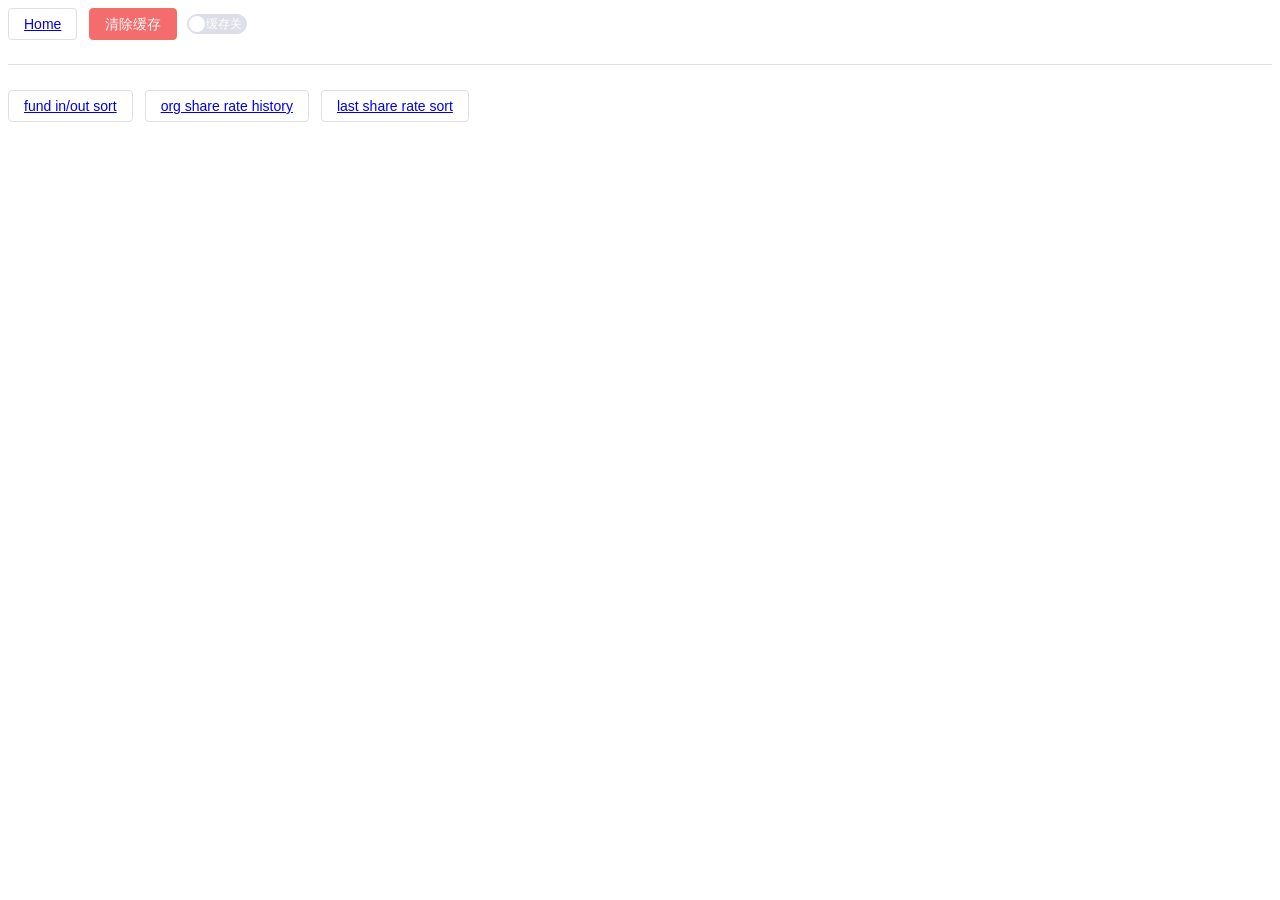
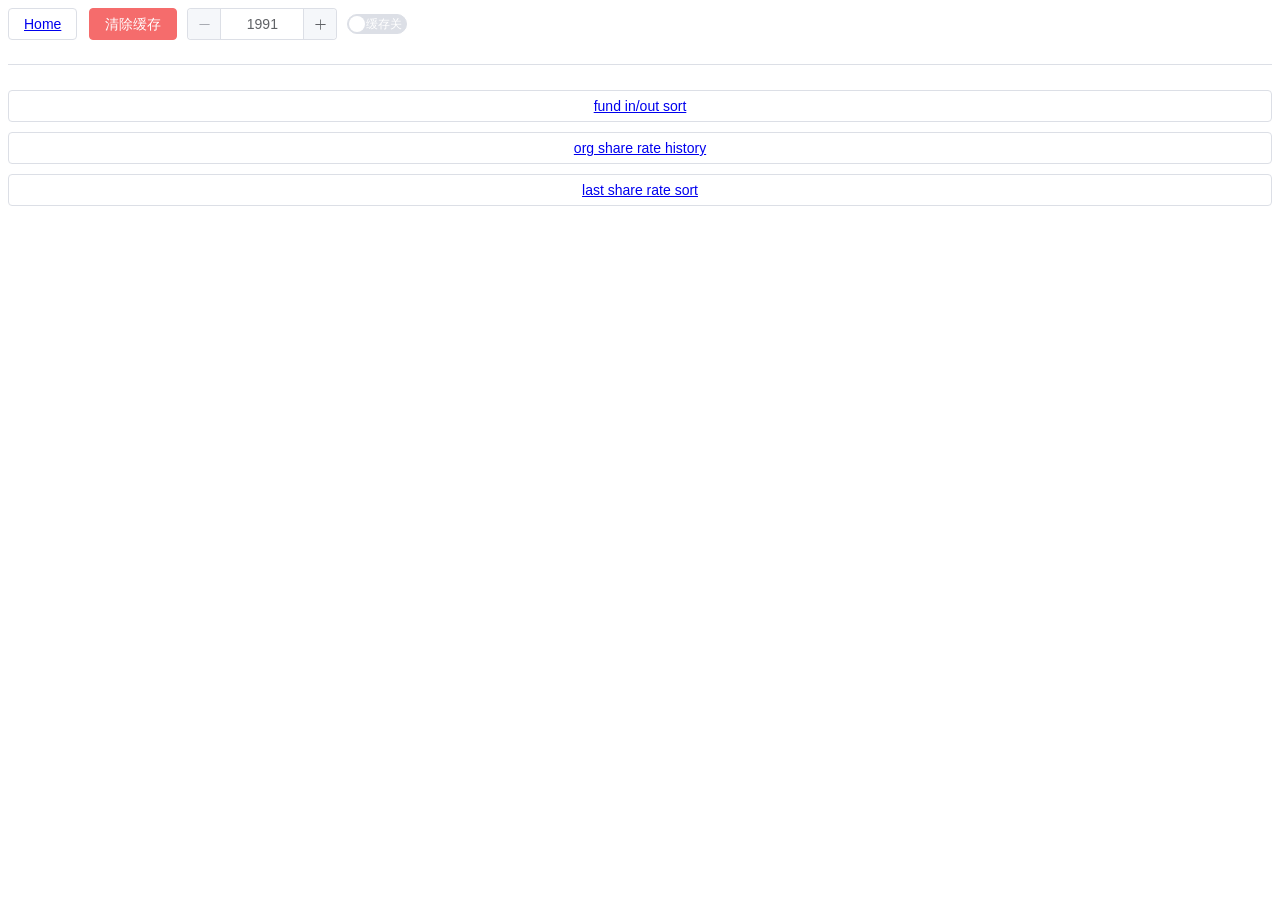
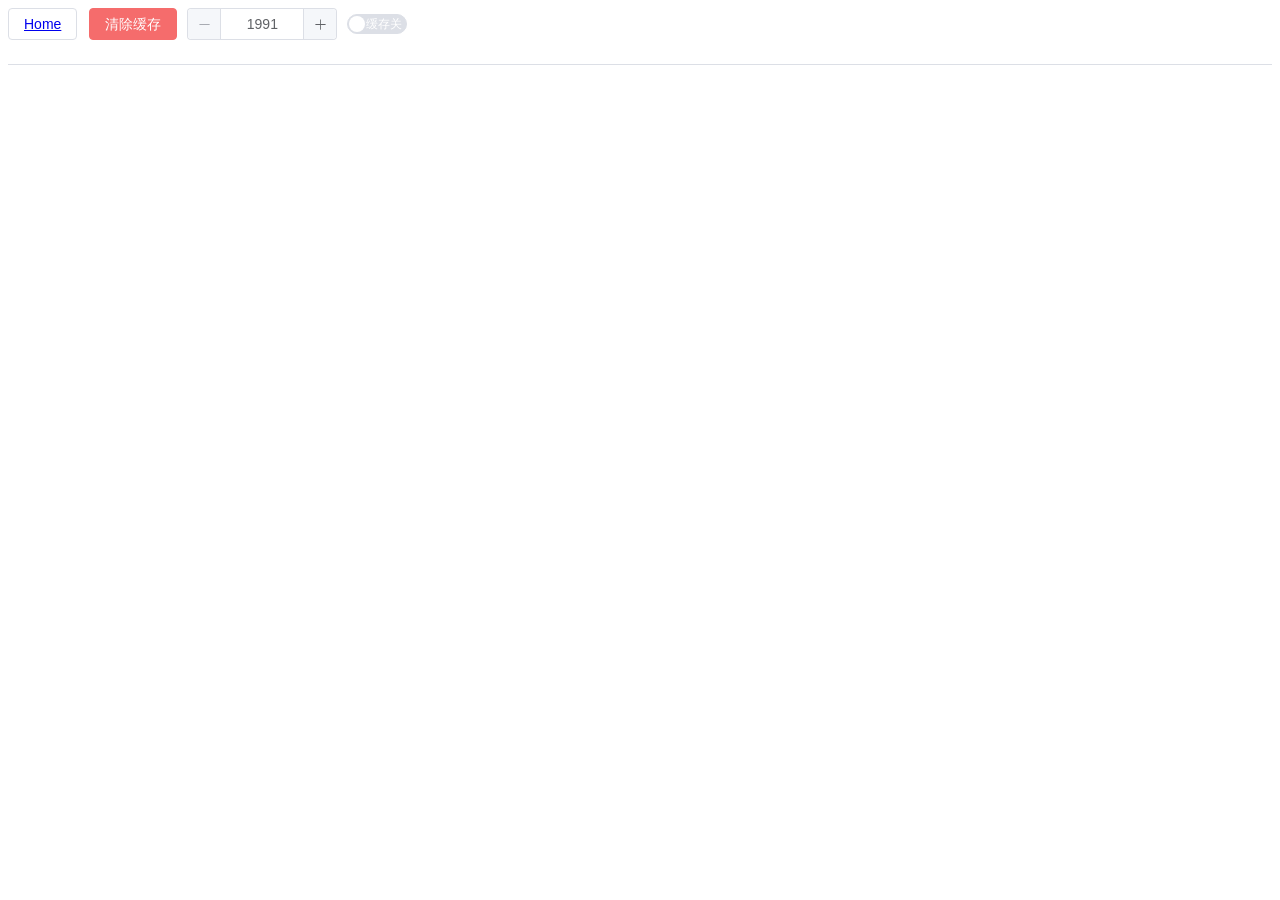
